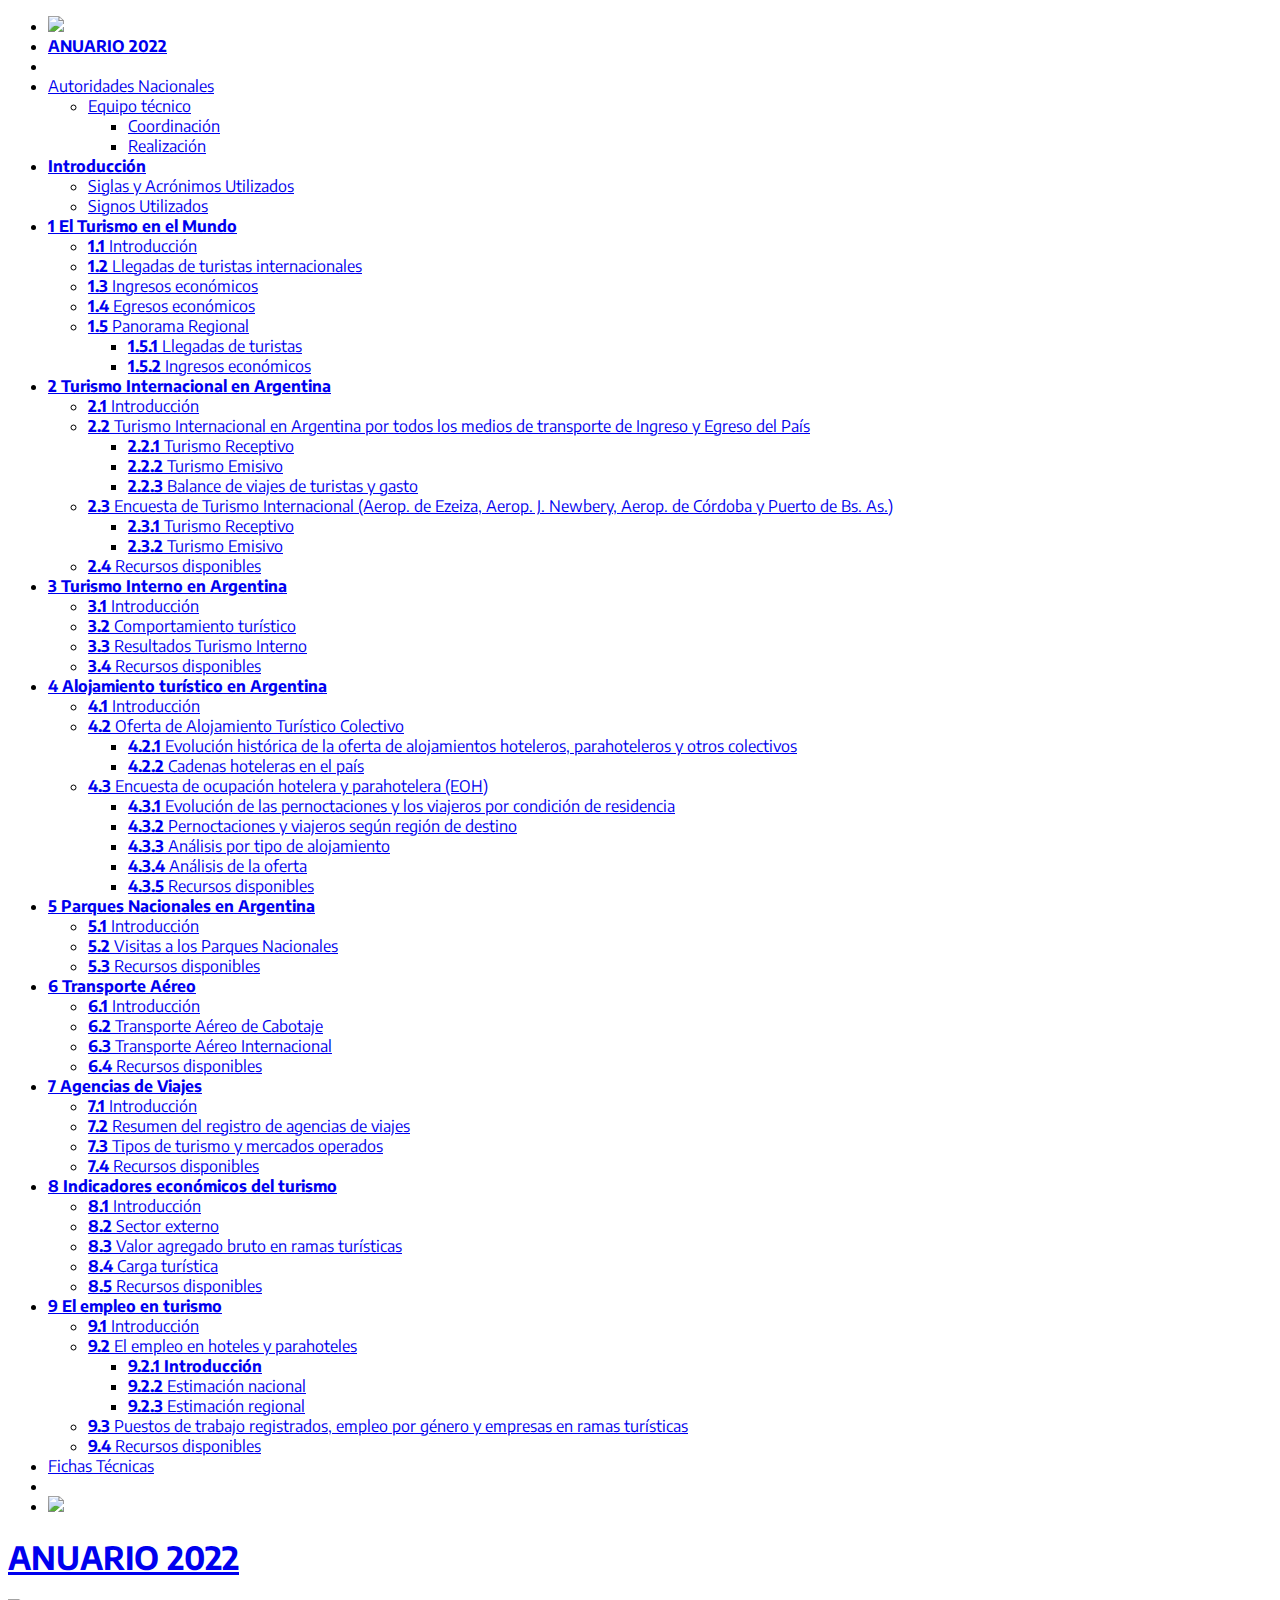
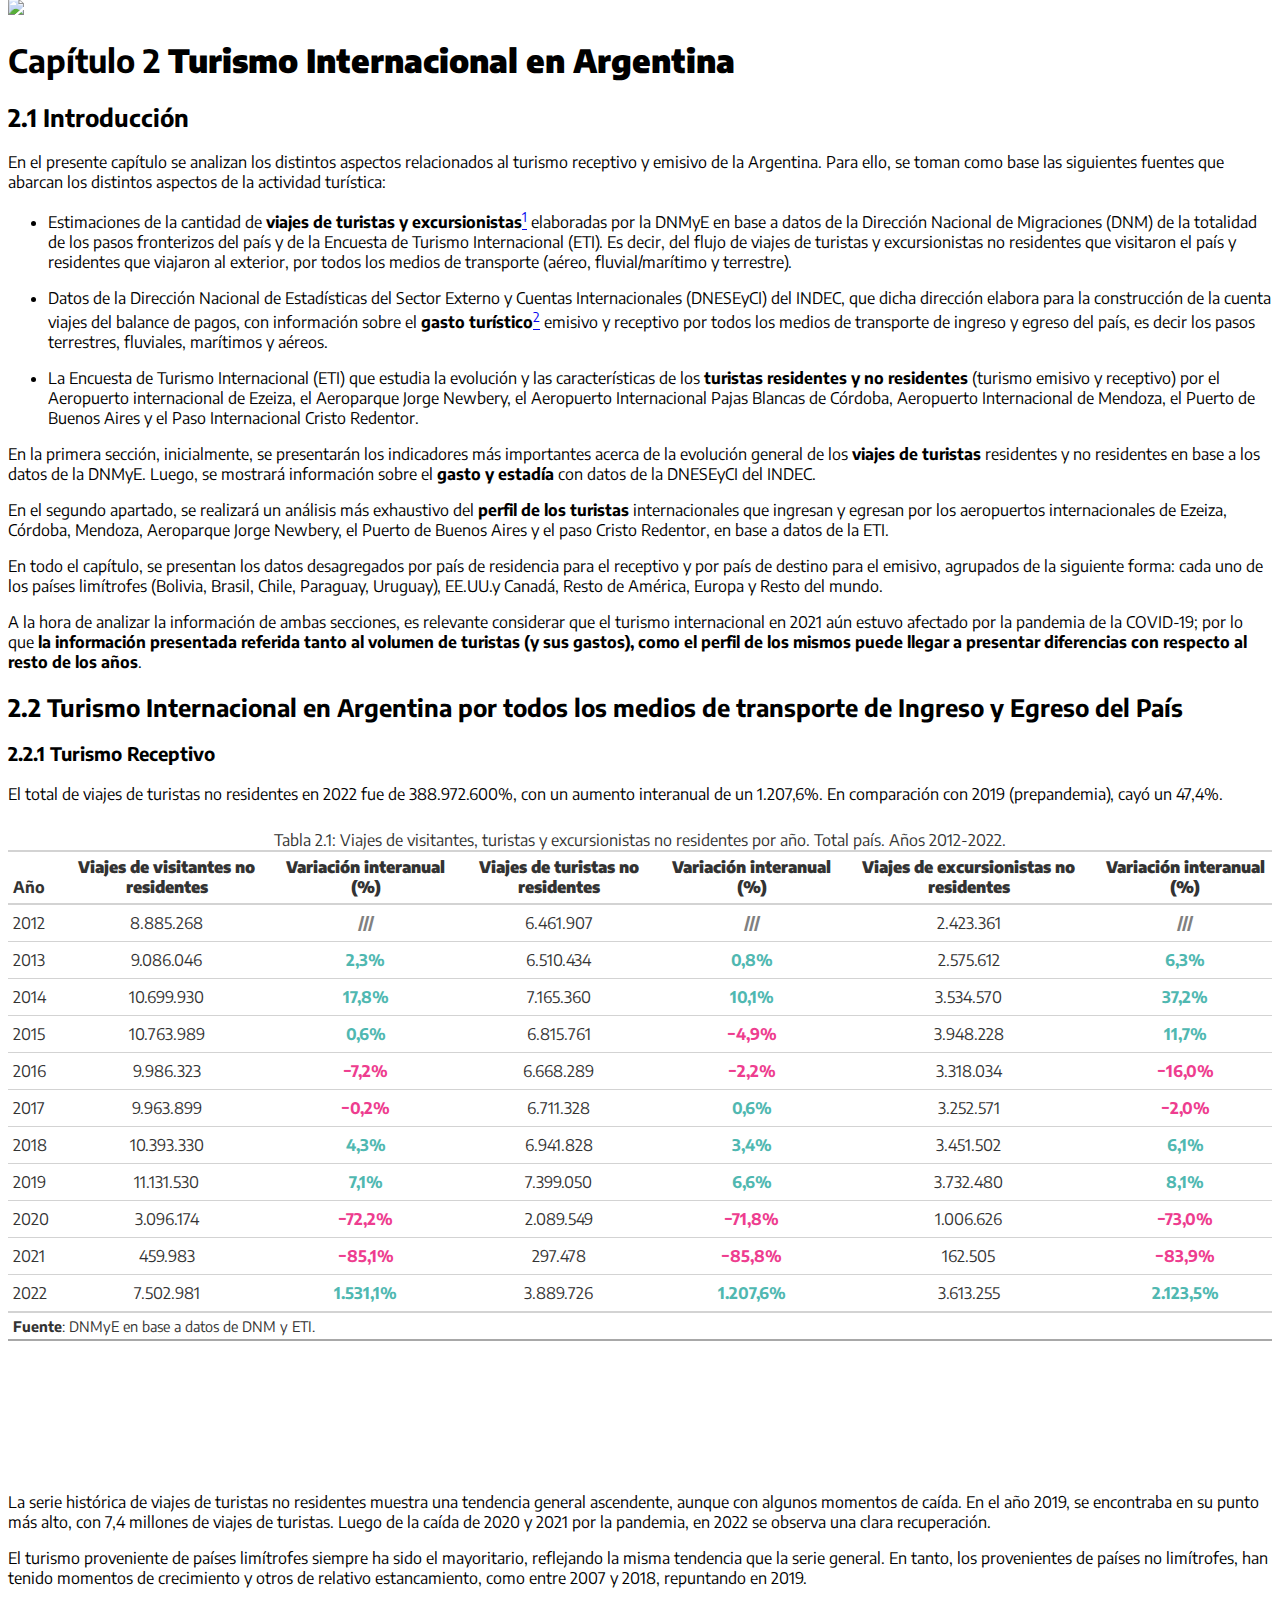
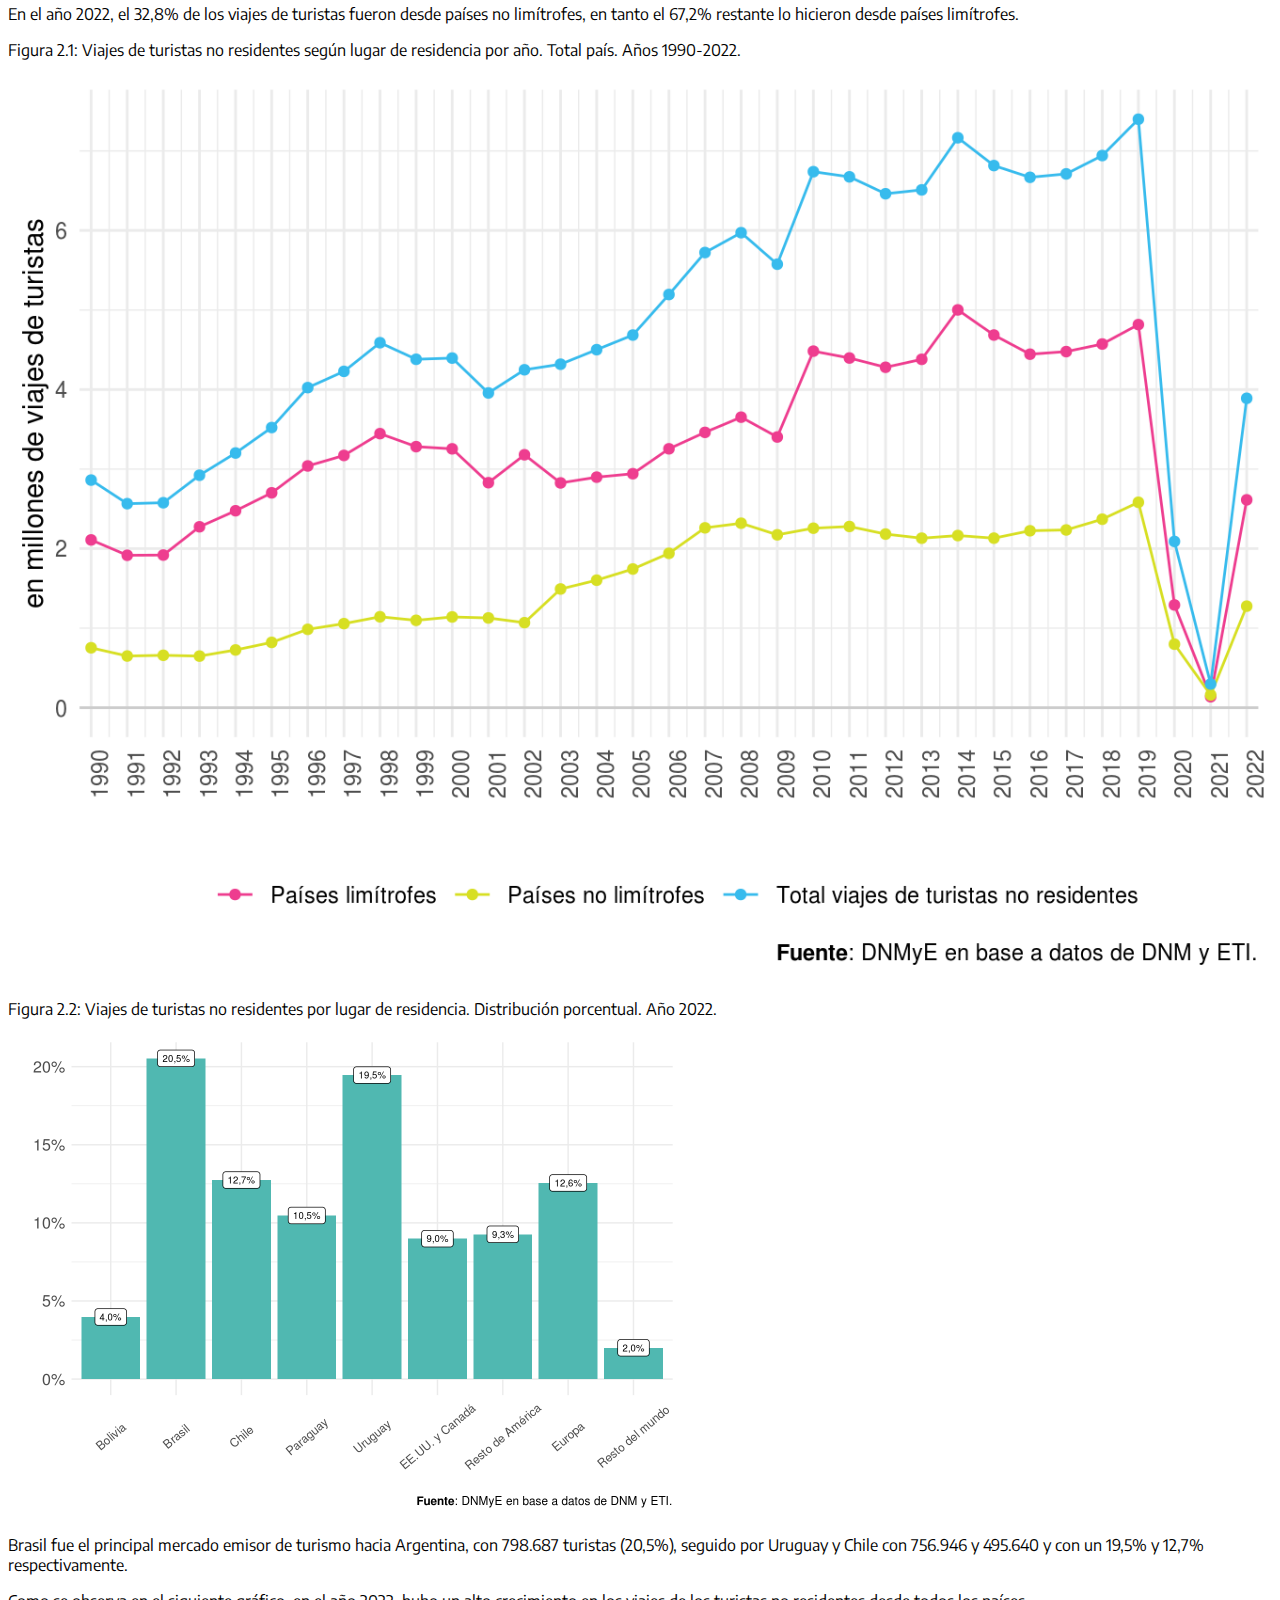
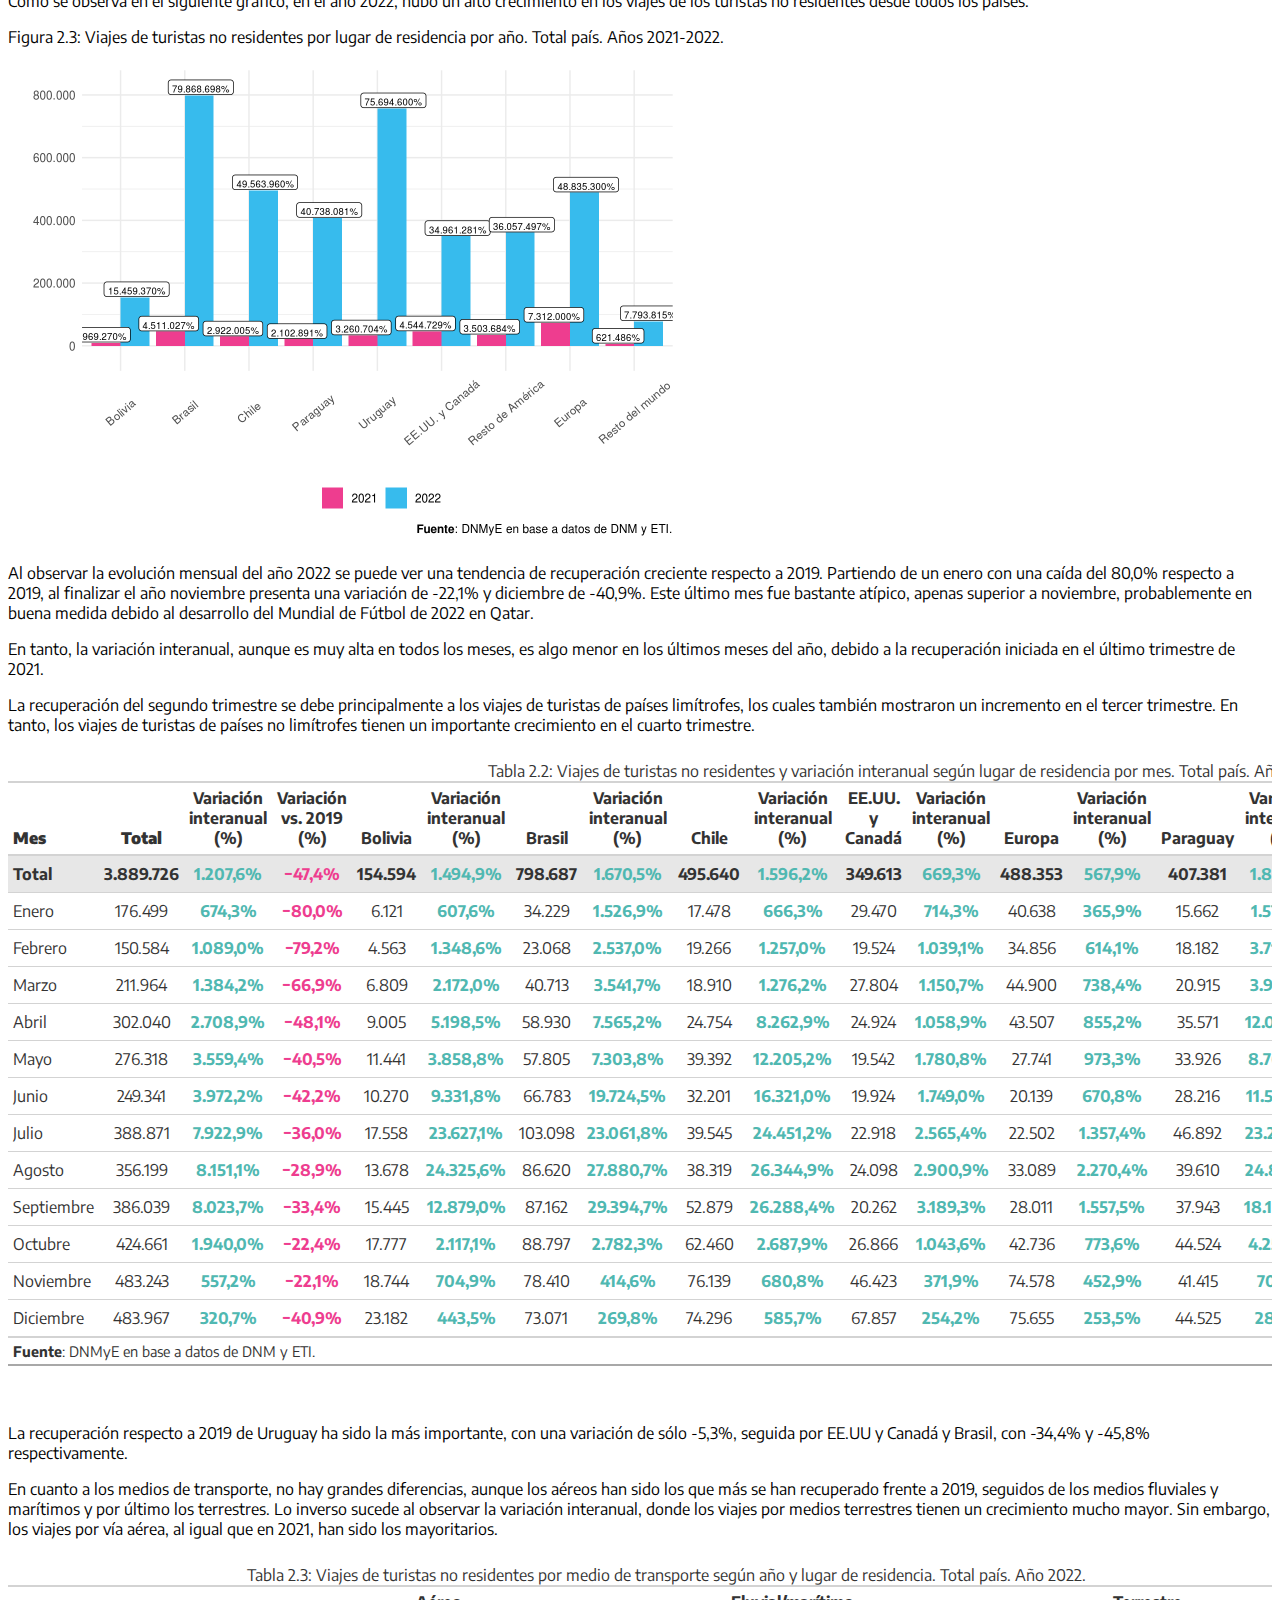
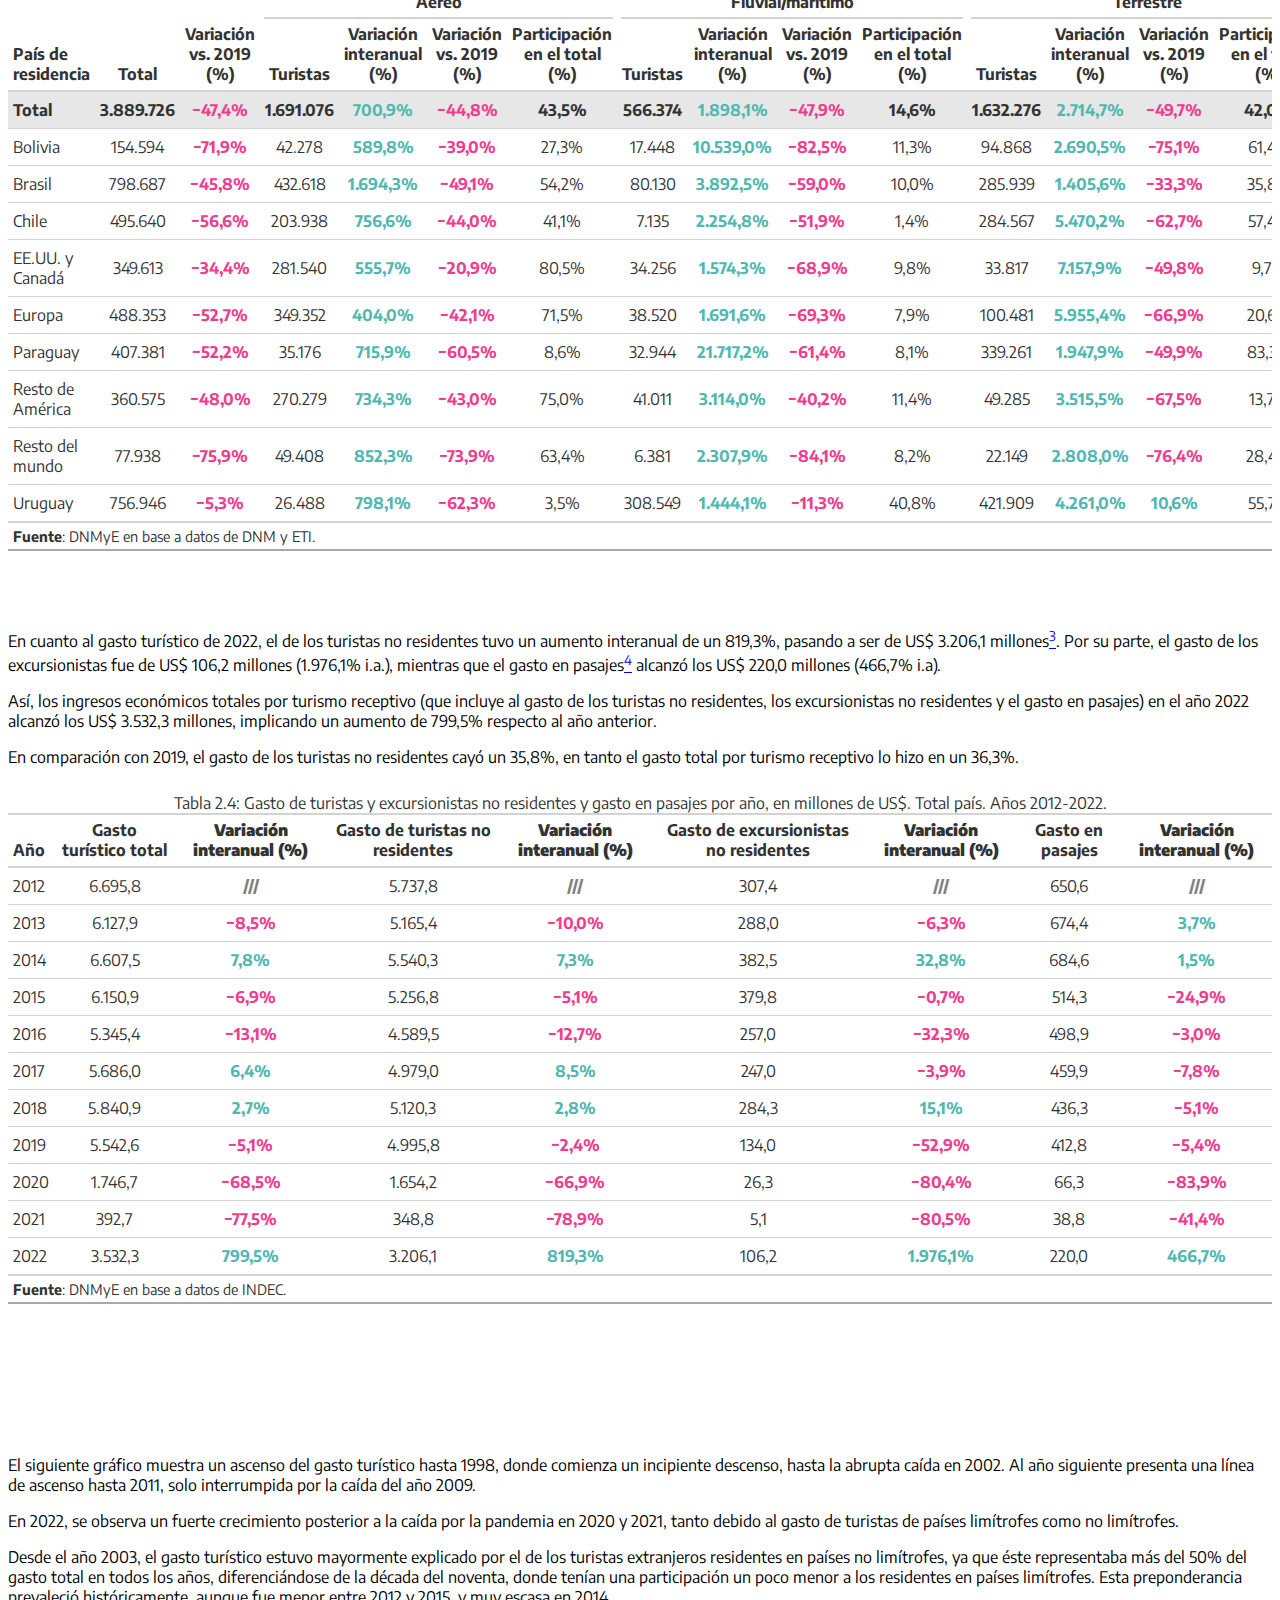
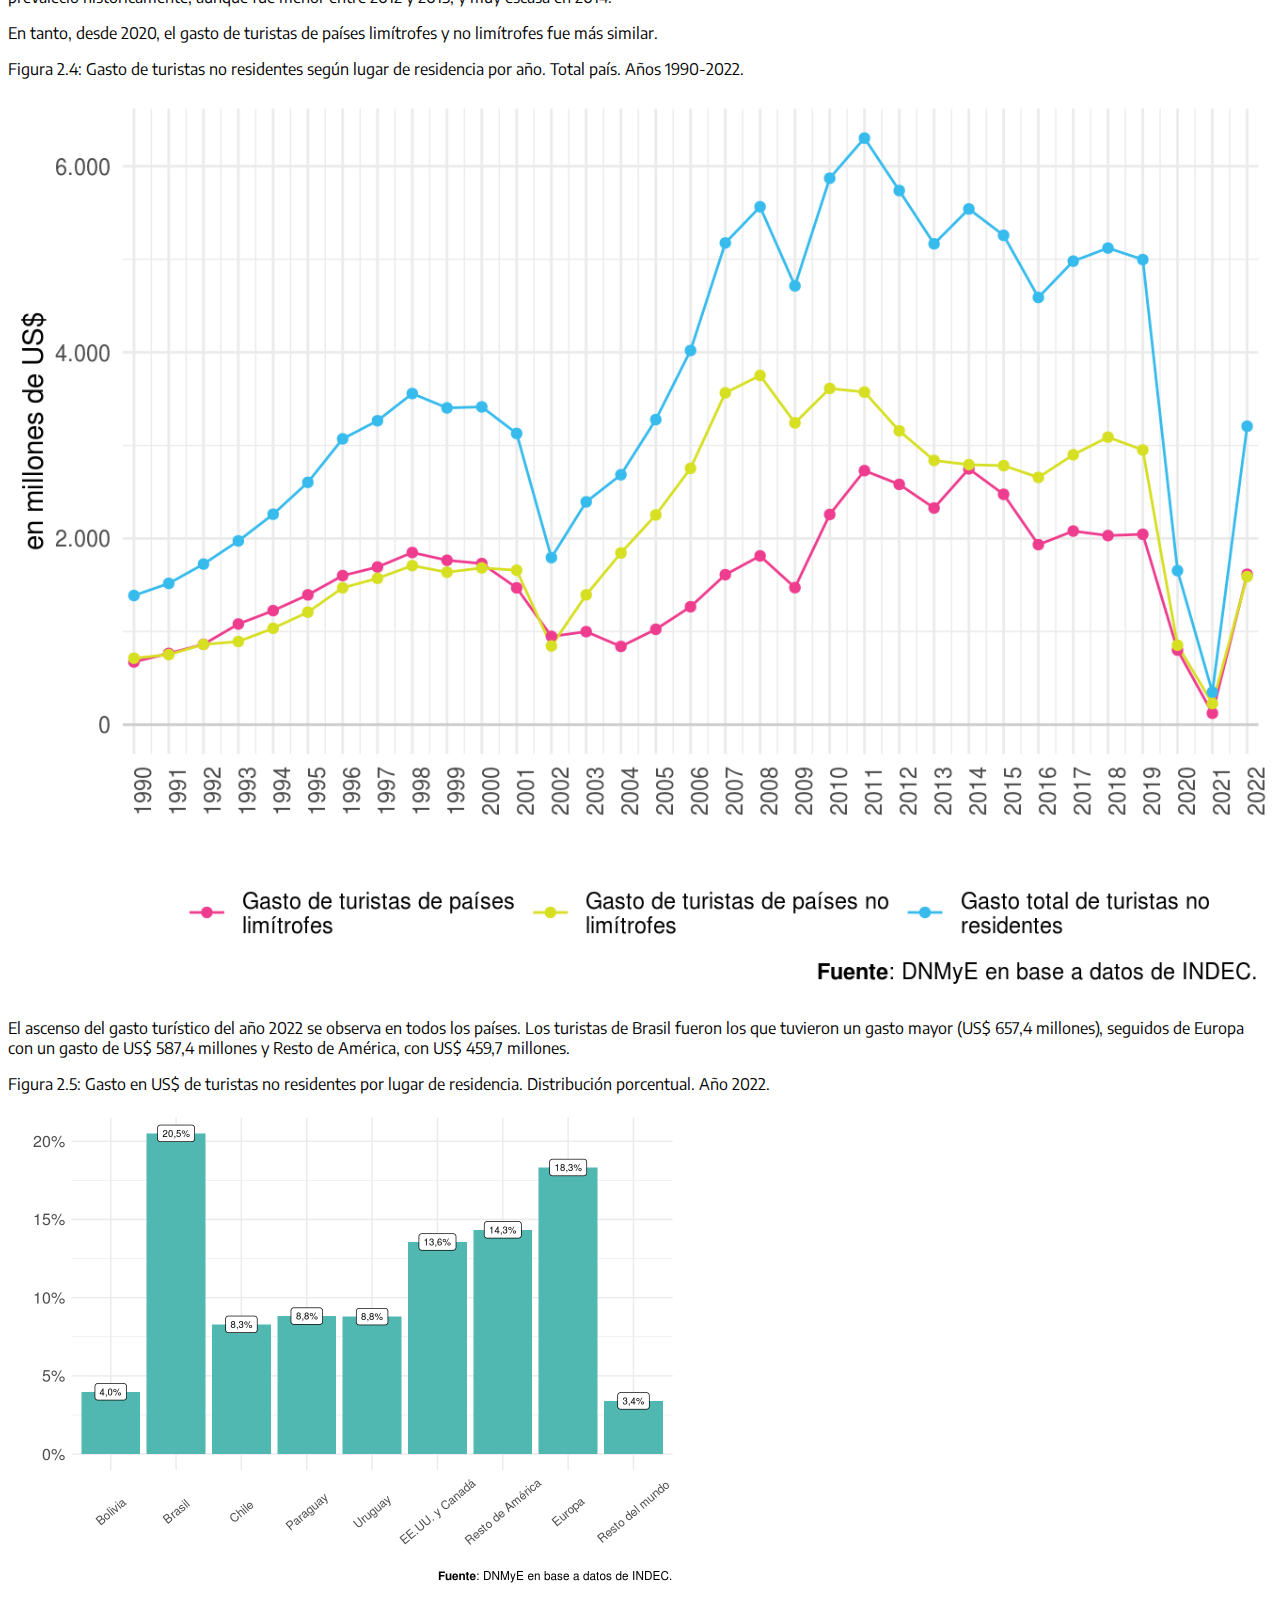
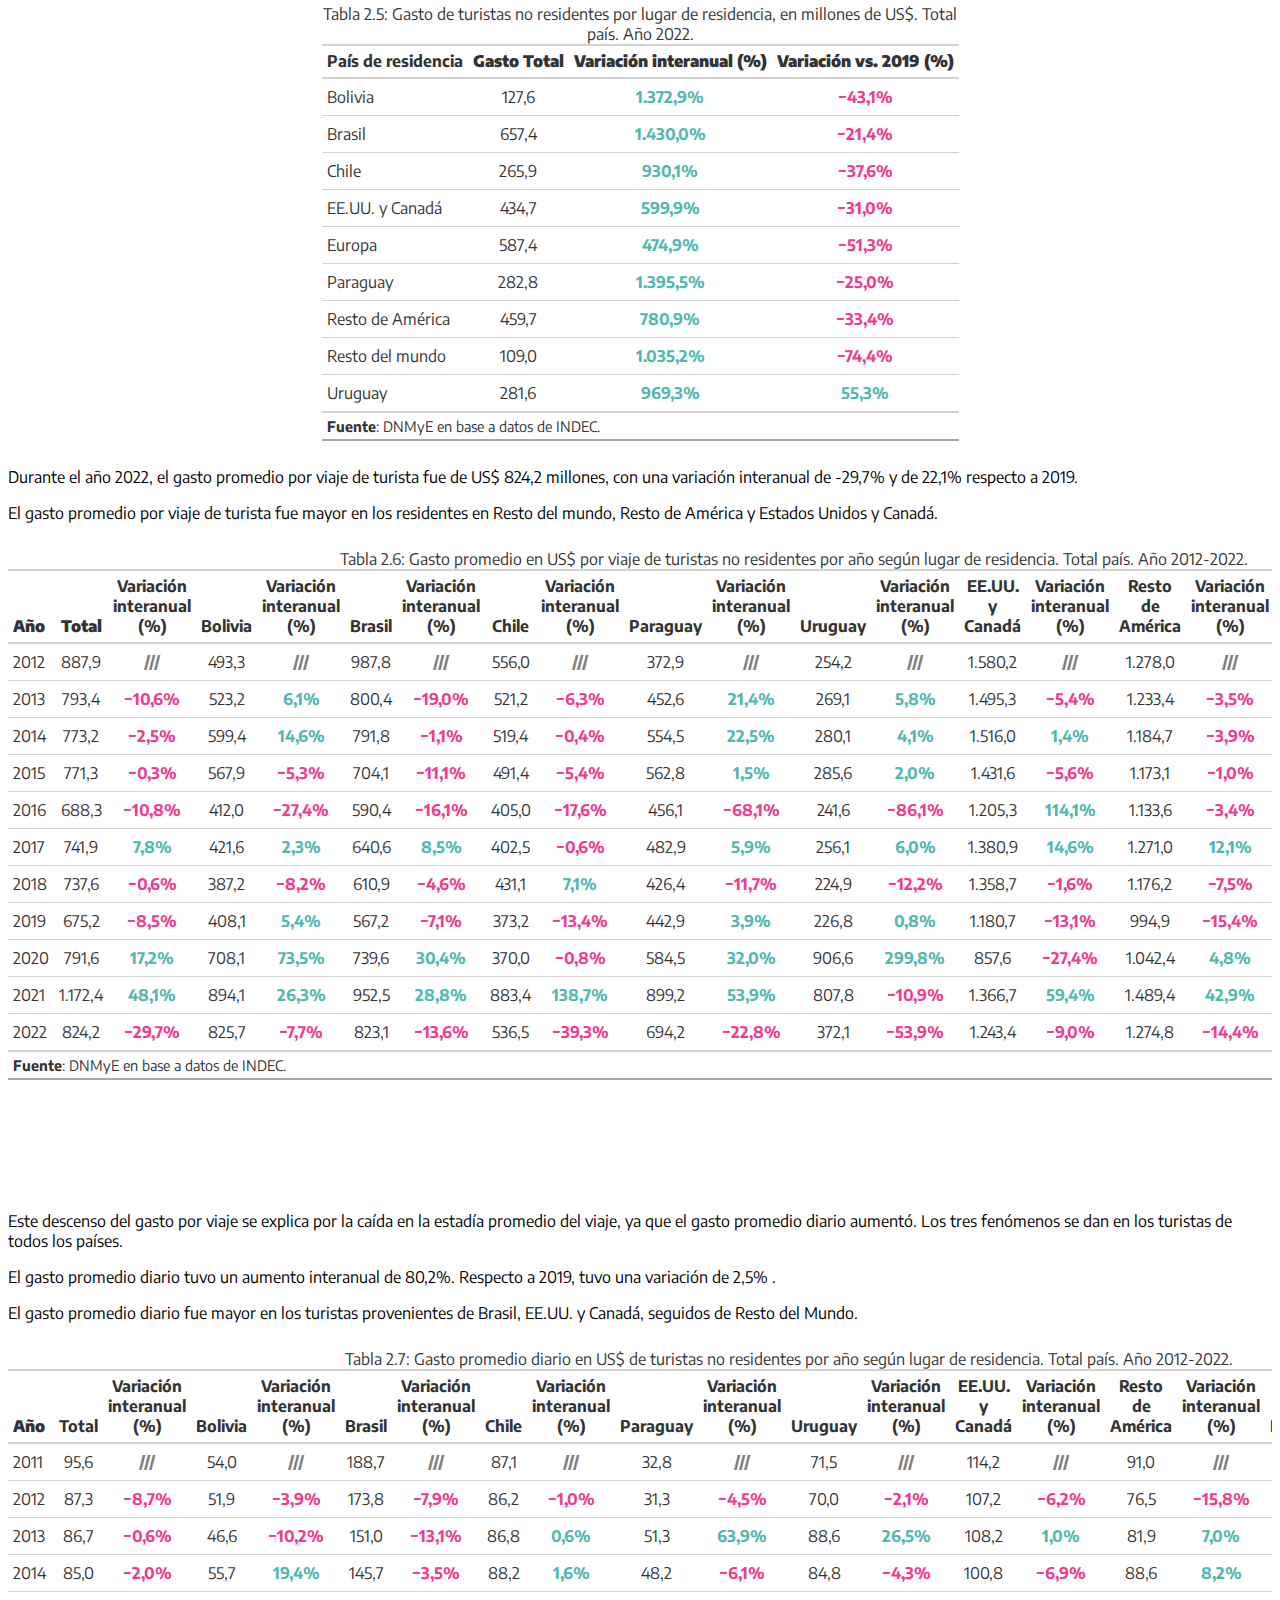
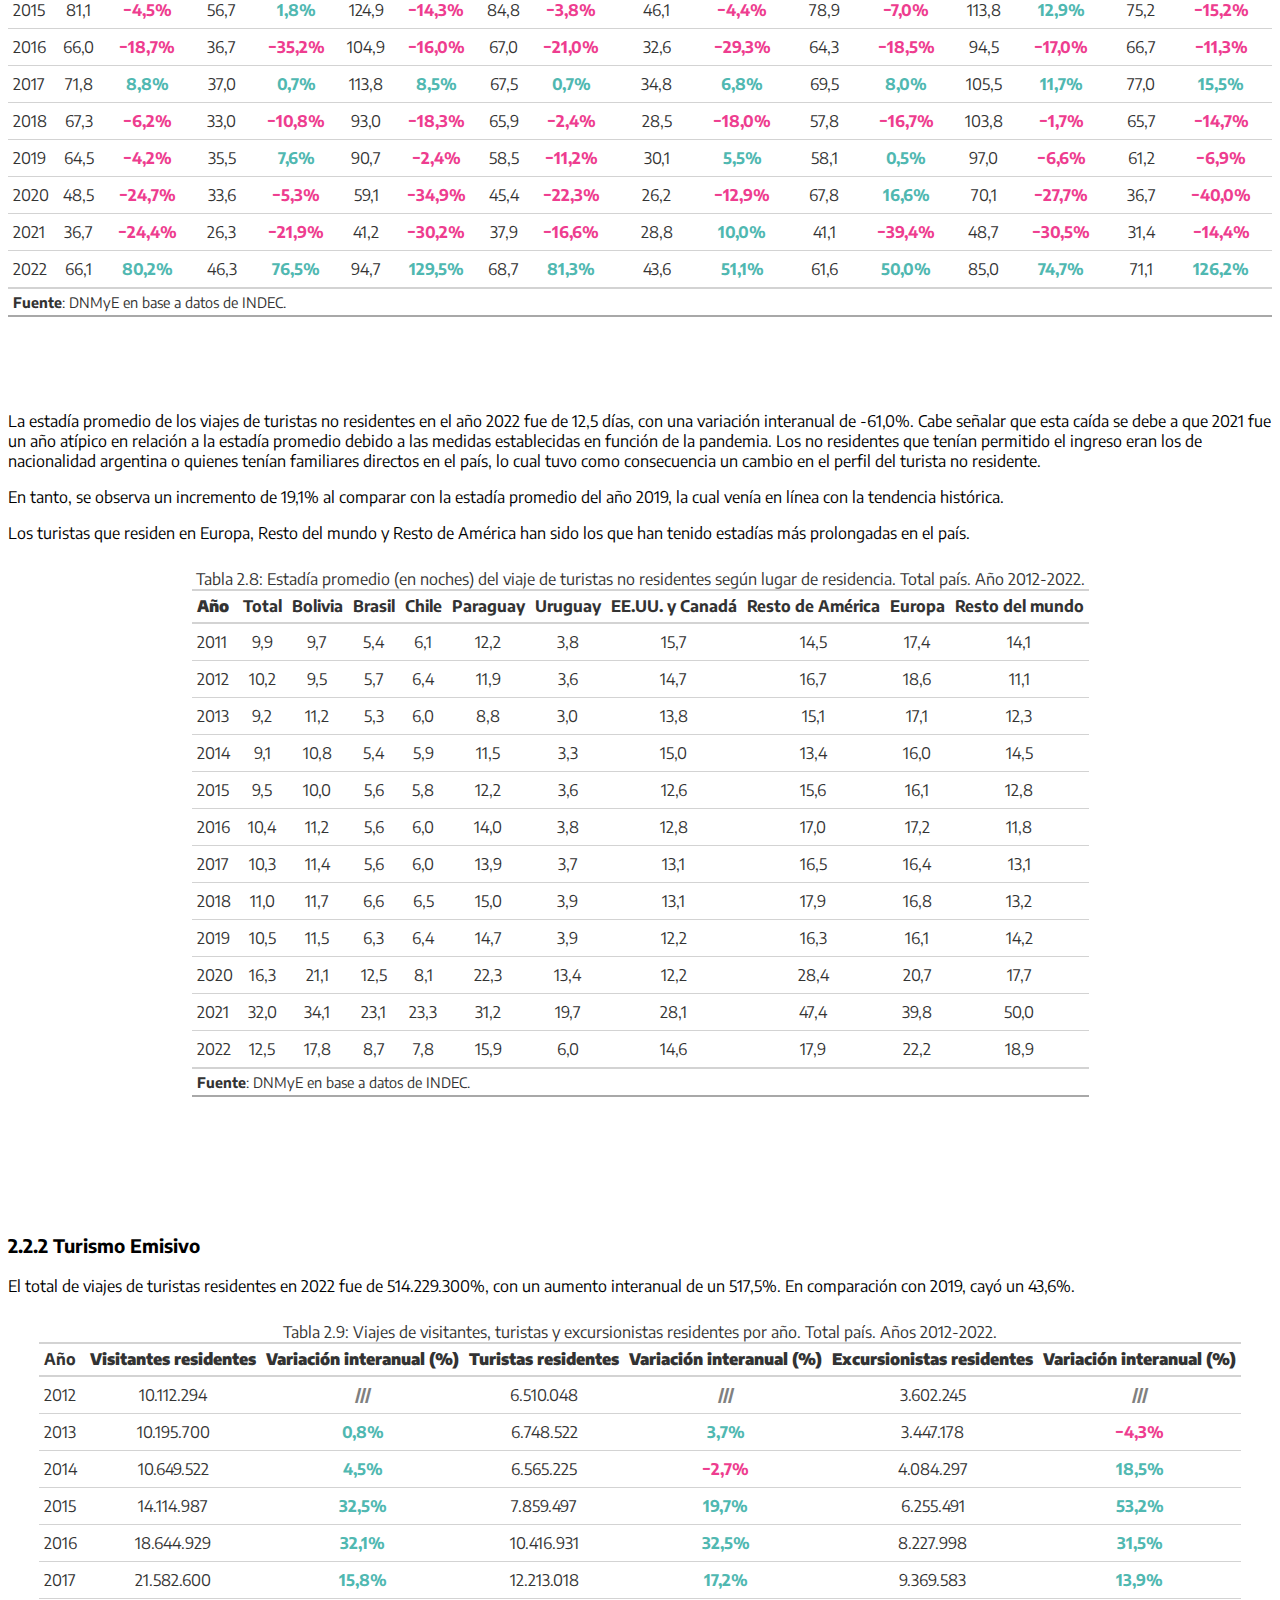
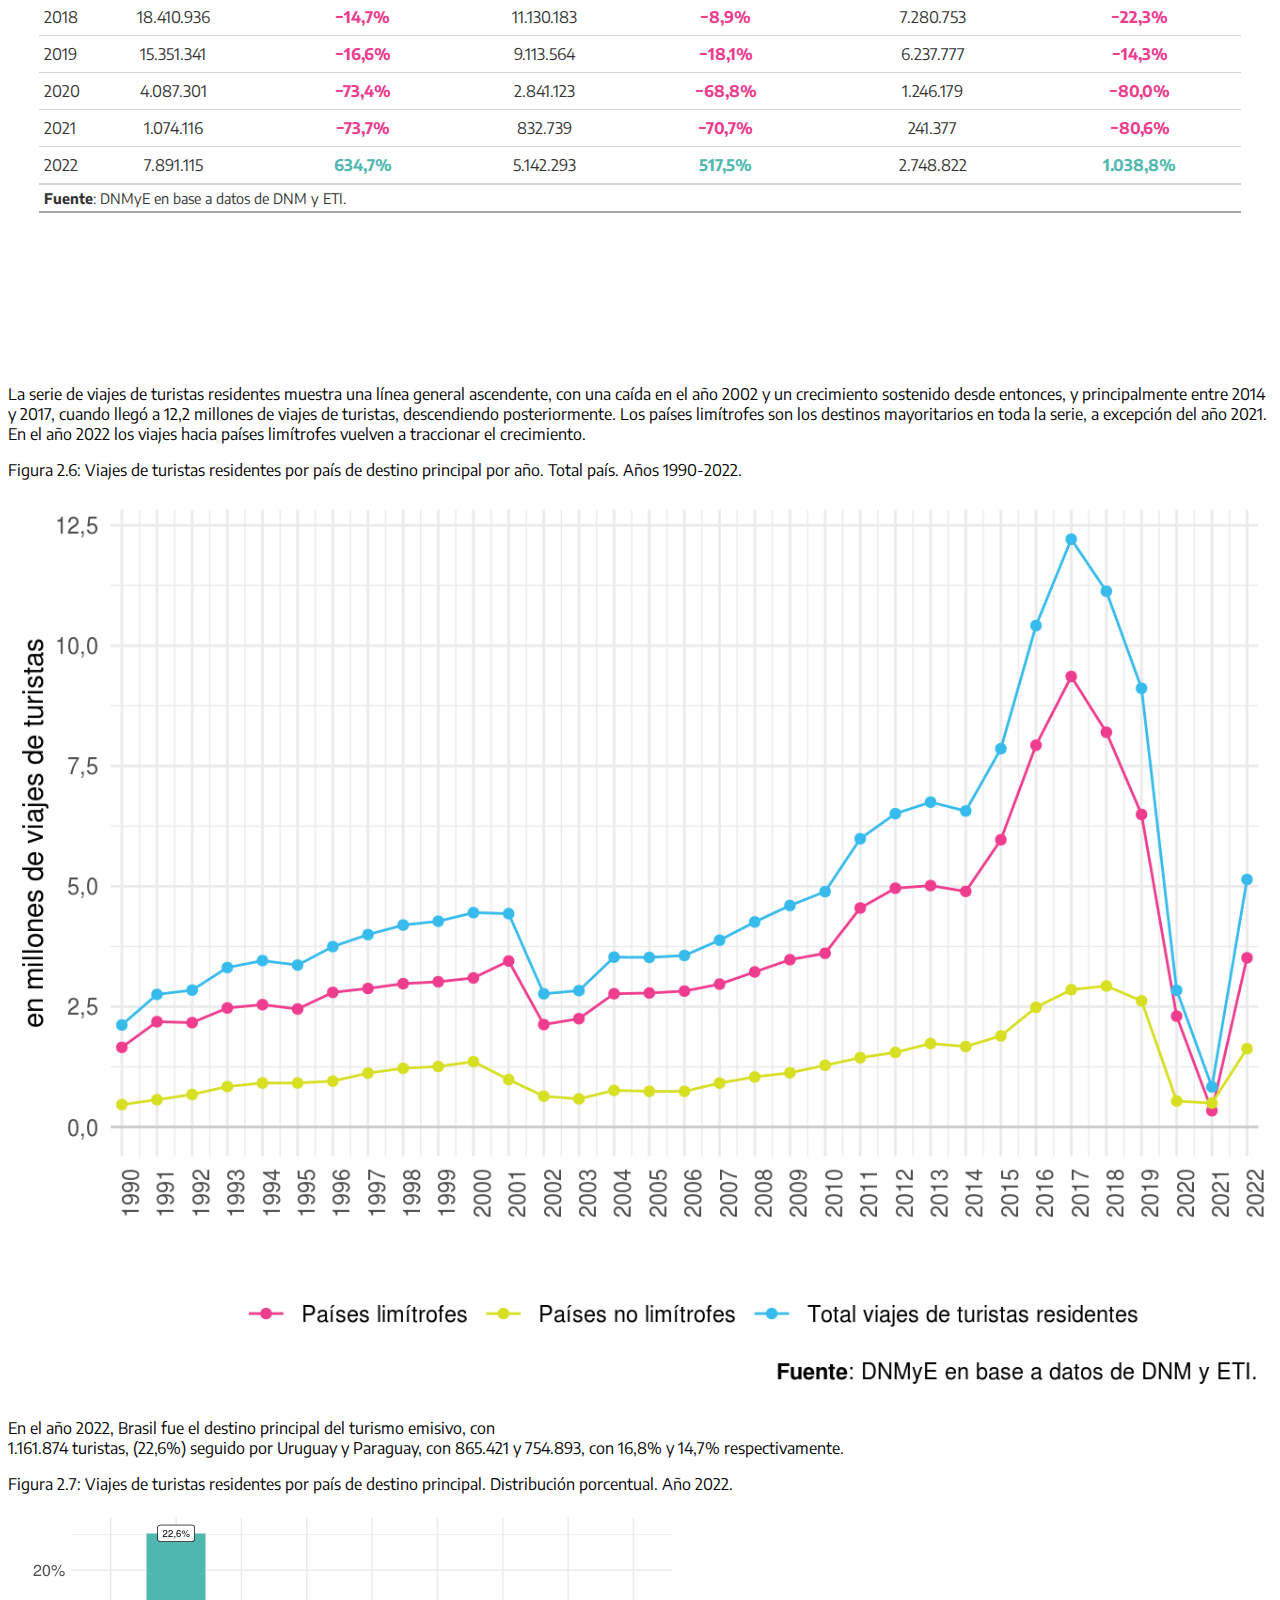
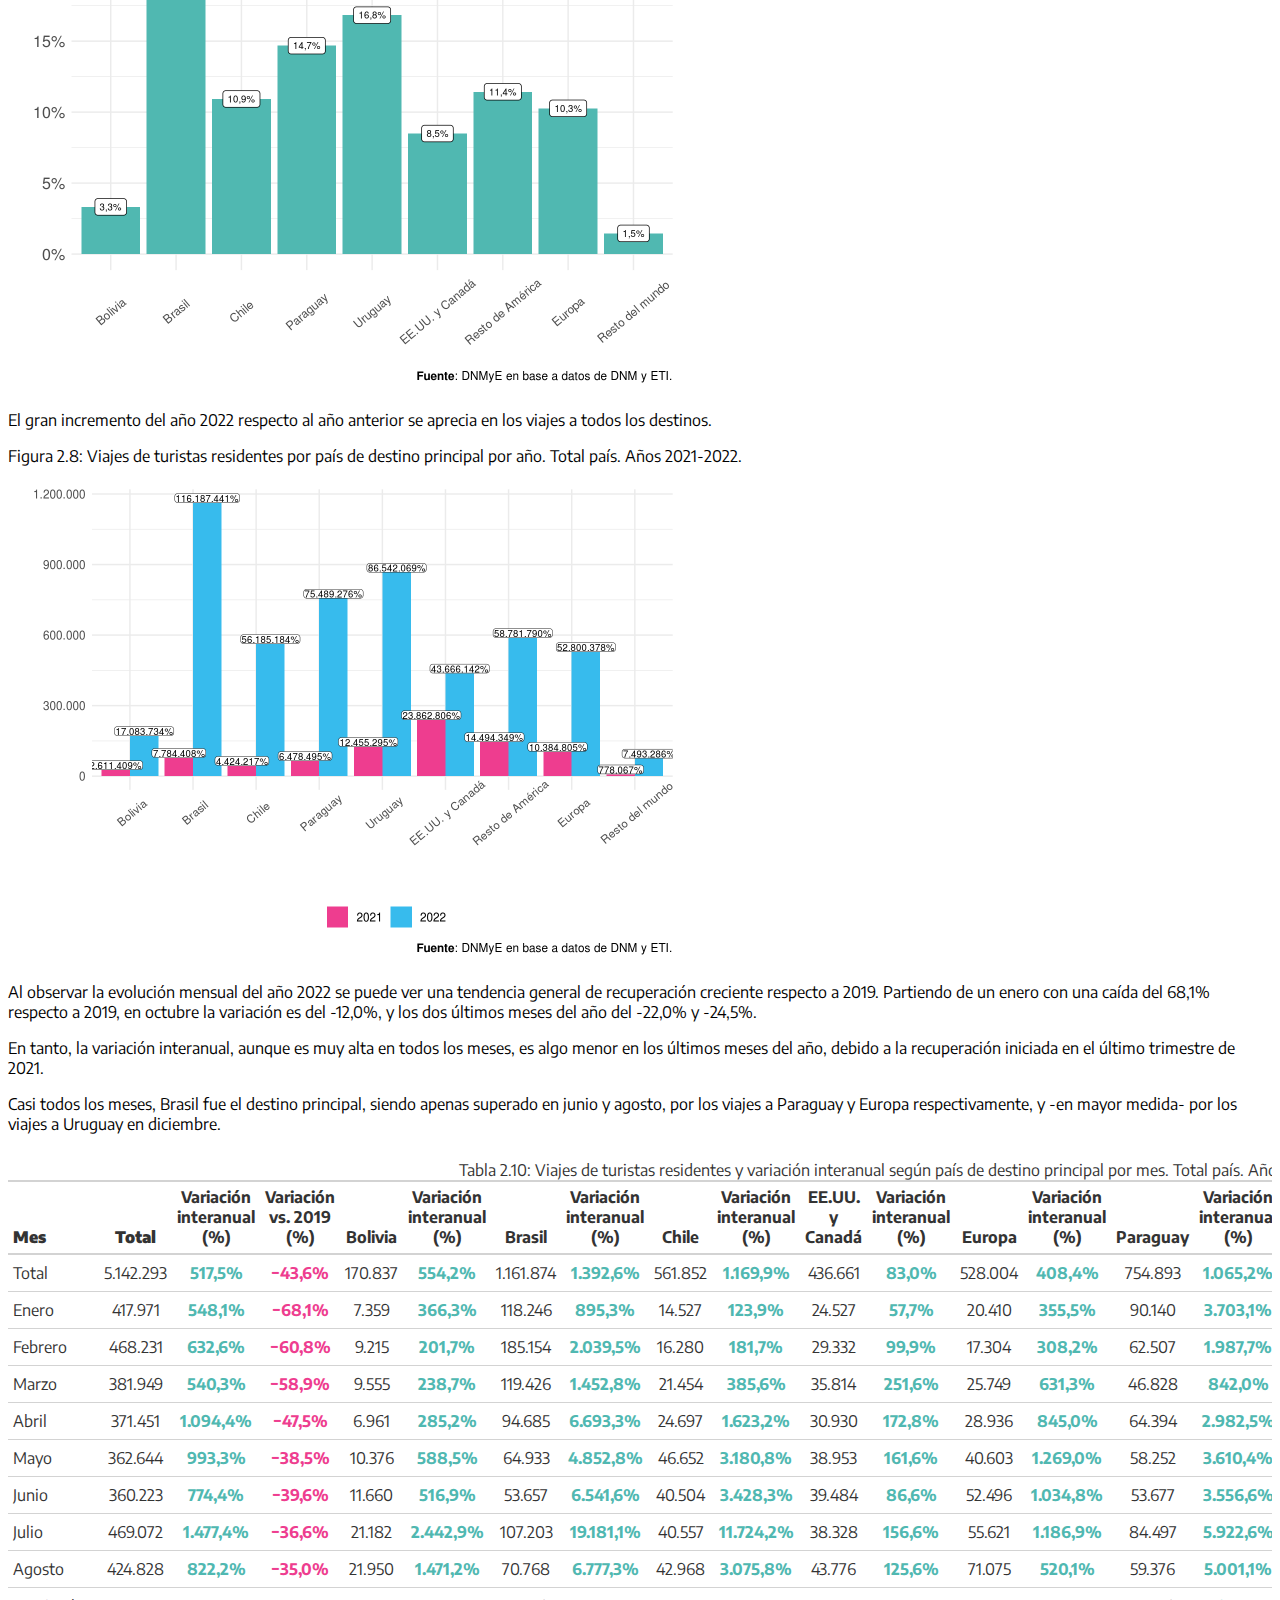
==== docs/turismo-internacional.html @ 684f0c11 "actualización turismo mundo y TI" ====
<!DOCTYPE html>
<html lang="" xml:lang="">
<head>

  <meta charset="utf-8" />
  <meta http-equiv="X-UA-Compatible" content="IE=edge" />
  <title>Capítulo 2 Turismo Internacional en Argentina | ANUARIO 2022</title>
  <meta name="description" content="Capítulo 2 Turismo Internacional en Argentina | ANUARIO 2022" />
  <meta name="generator" content="bookdown 0.30 and GitBook 2.6.7" />

  <meta property="og:title" content="Capítulo 2 Turismo Internacional en Argentina | ANUARIO 2022" />
  <meta property="og:type" content="book" />
  
  
  

  <meta name="twitter:card" content="summary" />
  <meta name="twitter:title" content="Capítulo 2 Turismo Internacional en Argentina | ANUARIO 2022" />
  
  
  

<meta name="author" content="Dirección Nacional de Mercados y Estadística - Subsecretaría de Desarrollo Estratégico" />



  <meta name="viewport" content="width=device-width, initial-scale=1" />
  <meta name="apple-mobile-web-app-capable" content="yes" />
  <meta name="apple-mobile-web-app-status-bar-style" content="black" />
  
  
<link rel="prev" href="turismo-mundo.html"/>
<link rel="next" href="turismo-interno.html"/>
<script src="libs/jquery-3.6.0/jquery-3.6.0.min.js"></script>
<script src="https://cdn.jsdelivr.net/npm/fuse.js@6.4.6/dist/fuse.min.js"></script>
<link href="libs/gitbook-2.6.7/css/style.css" rel="stylesheet" />
<link href="libs/gitbook-2.6.7/css/plugin-table.css" rel="stylesheet" />
<link href="libs/gitbook-2.6.7/css/plugin-bookdown.css" rel="stylesheet" />
<link href="libs/gitbook-2.6.7/css/plugin-highlight.css" rel="stylesheet" />
<link href="libs/gitbook-2.6.7/css/plugin-search.css" rel="stylesheet" />
<link href="libs/gitbook-2.6.7/css/plugin-fontsettings.css" rel="stylesheet" />
<link href="libs/gitbook-2.6.7/css/plugin-clipboard.css" rel="stylesheet" />








<link href="libs/anchor-sections-1.1.0/anchor-sections.css" rel="stylesheet" />
<link href="libs/anchor-sections-1.1.0/anchor-sections-hash.css" rel="stylesheet" />
<script src="libs/anchor-sections-1.1.0/anchor-sections.js"></script>




<link rel="stylesheet" href="style.css" type="text/css" />
</head>

<body>



  <div class="book without-animation with-summary font-size-2 font-family-1" data-basepath=".">

    <div class="book-summary">
      <nav role="navigation">

<ul class="summary">
<li class="toc-logo"><a href="./"><img src="imagenes/escudo_mintur.png"></a></li>
<li><strong><a href="./">ANUARIO 2022</a></strong></li>

<li class="divider"></li>
<li class="chapter" data-level="" data-path="index.html"><a href="index.html"><i class="fa fa-check"></i>Autoridades Nacionales</a>
<ul>
<li class="chapter" data-level="" data-path="index.html"><a href="index.html#equipo-técnico"><i class="fa fa-check"></i>Equipo técnico</a>
<ul>
<li class="chapter" data-level="" data-path="index.html"><a href="index.html#coordinación"><i class="fa fa-check"></i>Coordinación</a></li>
<li class="chapter" data-level="" data-path="index.html"><a href="index.html#realización"><i class="fa fa-check"></i>Realización</a></li>
</ul></li>
</ul></li>
<li class="chapter" data-level="" data-path="introducción.html"><a href="introducción.html"><i class="fa fa-check"></i><strong>Introducción</strong></a>
<ul>
<li class="chapter" data-level="" data-path="introducción.html"><a href="introducción.html#siglas-y-acrónimos-utilizados"><i class="fa fa-check"></i>Siglas y Acrónimos Utilizados</a></li>
<li class="chapter" data-level="" data-path="introducción.html"><a href="introducción.html#signos-utilizados"><i class="fa fa-check"></i>Signos Utilizados</a></li>
</ul></li>
<li class="chapter" data-level="1" data-path="turismo-mundo.html"><a href="turismo-mundo.html"><i class="fa fa-check"></i><b>1</b> <strong>El Turismo en el Mundo</strong></a>
<ul>
<li class="chapter" data-level="1.1" data-path="turismo-mundo.html"><a href="turismo-mundo.html#introducción-1"><i class="fa fa-check"></i><b>1.1</b> Introducción</a></li>
<li class="chapter" data-level="1.2" data-path="turismo-mundo.html"><a href="turismo-mundo.html#llegadas-de-turistas-internacionales"><i class="fa fa-check"></i><b>1.2</b> Llegadas de turistas internacionales</a></li>
<li class="chapter" data-level="1.3" data-path="turismo-mundo.html"><a href="turismo-mundo.html#ingresos-económicos"><i class="fa fa-check"></i><b>1.3</b> Ingresos económicos</a></li>
<li class="chapter" data-level="1.4" data-path="turismo-mundo.html"><a href="turismo-mundo.html#egresos-económicos"><i class="fa fa-check"></i><b>1.4</b> Egresos económicos</a></li>
<li class="chapter" data-level="1.5" data-path="turismo-mundo.html"><a href="turismo-mundo.html#panorama-regional"><i class="fa fa-check"></i><b>1.5</b> Panorama Regional</a>
<ul>
<li class="chapter" data-level="1.5.1" data-path="turismo-mundo.html"><a href="turismo-mundo.html#llegadas-de-turistas"><i class="fa fa-check"></i><b>1.5.1</b> Llegadas de turistas</a></li>
<li class="chapter" data-level="1.5.2" data-path="turismo-mundo.html"><a href="turismo-mundo.html#ingresos-económicos-1"><i class="fa fa-check"></i><b>1.5.2</b> Ingresos económicos</a></li>
</ul></li>
</ul></li>
<li class="chapter" data-level="2" data-path="turismo-internacional.html"><a href="turismo-internacional.html"><i class="fa fa-check"></i><b>2</b> <strong>Turismo Internacional en Argentina</strong></a>
<ul>
<li class="chapter" data-level="2.1" data-path="turismo-internacional.html"><a href="turismo-internacional.html#introducción-2"><i class="fa fa-check"></i><b>2.1</b> Introducción</a></li>
<li class="chapter" data-level="2.2" data-path="turismo-internacional.html"><a href="turismo-internacional.html#turismo-internacional-en-argentina-por-todos-los-medios-de-transporte-de-ingreso-y-egreso-del-país"><i class="fa fa-check"></i><b>2.2</b> Turismo Internacional en Argentina por todos los medios de transporte de Ingreso y Egreso del País</a>
<ul>
<li class="chapter" data-level="2.2.1" data-path="turismo-internacional.html"><a href="turismo-internacional.html#turismo-receptivo"><i class="fa fa-check"></i><b>2.2.1</b> Turismo Receptivo</a></li>
<li class="chapter" data-level="2.2.2" data-path="turismo-internacional.html"><a href="turismo-internacional.html#turismo-emisivo"><i class="fa fa-check"></i><b>2.2.2</b> Turismo Emisivo</a></li>
<li class="chapter" data-level="2.2.3" data-path="turismo-internacional.html"><a href="turismo-internacional.html#balance-de-viajes-de-turistas-y-gasto"><i class="fa fa-check"></i><b>2.2.3</b> Balance de viajes de turistas y gasto</a></li>
</ul></li>
<li class="chapter" data-level="2.3" data-path="turismo-internacional.html"><a href="turismo-internacional.html#encuesta-de-turismo-internacional-aerop.-de-ezeiza-aerop.-j.-newbery-aerop.-de-córdoba-y-puerto-de-bs.-as."><i class="fa fa-check"></i><b>2.3</b> Encuesta de Turismo Internacional (Aerop. de Ezeiza, Aerop. J. Newbery, Aerop. de Córdoba y Puerto de Bs. As.)</a>
<ul>
<li class="chapter" data-level="2.3.1" data-path="turismo-internacional.html"><a href="turismo-internacional.html#turismo-receptivo-1"><i class="fa fa-check"></i><b>2.3.1</b> Turismo Receptivo</a></li>
<li class="chapter" data-level="2.3.2" data-path="turismo-internacional.html"><a href="turismo-internacional.html#turismo-emisivo-1"><i class="fa fa-check"></i><b>2.3.2</b> Turismo Emisivo</a></li>
</ul></li>
<li class="chapter" data-level="2.4" data-path="turismo-internacional.html"><a href="turismo-internacional.html#recursos-disponibles"><i class="fa fa-check"></i><b>2.4</b> Recursos disponibles</a></li>
</ul></li>
<li class="chapter" data-level="3" data-path="turismo-interno.html"><a href="turismo-interno.html"><i class="fa fa-check"></i><b>3</b> <strong>Turismo Interno en Argentina</strong></a>
<ul>
<li class="chapter" data-level="3.1" data-path="turismo-interno.html"><a href="turismo-interno.html#introducción-3"><i class="fa fa-check"></i><b>3.1</b> Introducción</a></li>
<li class="chapter" data-level="3.2" data-path="turismo-interno.html"><a href="turismo-interno.html#comportamiento-turístico"><i class="fa fa-check"></i><b>3.2</b> Comportamiento turístico</a></li>
<li class="chapter" data-level="3.3" data-path="turismo-interno.html"><a href="turismo-interno.html#resultados-turismo-interno"><i class="fa fa-check"></i><b>3.3</b> Resultados Turismo Interno</a></li>
<li class="chapter" data-level="3.4" data-path="turismo-interno.html"><a href="turismo-interno.html#recursos-disponibles-1"><i class="fa fa-check"></i><b>3.4</b> Recursos disponibles</a></li>
</ul></li>
<li class="chapter" data-level="4" data-path="alojamiento-turistico.html"><a href="alojamiento-turistico.html"><i class="fa fa-check"></i><b>4</b> <strong>Alojamiento turístico en Argentina</strong></a>
<ul>
<li class="chapter" data-level="4.1" data-path="alojamiento-turistico.html"><a href="alojamiento-turistico.html#introducción-4"><i class="fa fa-check"></i><b>4.1</b> Introducción</a></li>
<li class="chapter" data-level="4.2" data-path="alojamiento-turistico.html"><a href="alojamiento-turistico.html#oferta-de-alojamiento-turístico-colectivo"><i class="fa fa-check"></i><b>4.2</b> Oferta de Alojamiento Turístico Colectivo</a>
<ul>
<li class="chapter" data-level="4.2.1" data-path="alojamiento-turistico.html"><a href="alojamiento-turistico.html#evolución-histórica-de-la-oferta-de-alojamientos-hoteleros-parahoteleros-y-otros-colectivos"><i class="fa fa-check"></i><b>4.2.1</b> Evolución histórica de la oferta de alojamientos hoteleros, parahoteleros y otros colectivos</a></li>
<li class="chapter" data-level="4.2.2" data-path="alojamiento-turistico.html"><a href="alojamiento-turistico.html#cadenas-hoteleras-en-el-país"><i class="fa fa-check"></i><b>4.2.2</b> Cadenas hoteleras en el país</a></li>
</ul></li>
<li class="chapter" data-level="4.3" data-path="alojamiento-turistico.html"><a href="alojamiento-turistico.html#encuesta-de-ocupación-hotelera-y-parahotelera-eoh"><i class="fa fa-check"></i><b>4.3</b> Encuesta de ocupación hotelera y parahotelera (EOH)</a>
<ul>
<li class="chapter" data-level="4.3.1" data-path="alojamiento-turistico.html"><a href="alojamiento-turistico.html#evolución-de-las-pernoctaciones-y-los-viajeros-por-condición-de-residencia"><i class="fa fa-check"></i><b>4.3.1</b> Evolución de las pernoctaciones y los viajeros por condición de residencia</a></li>
<li class="chapter" data-level="4.3.2" data-path="alojamiento-turistico.html"><a href="alojamiento-turistico.html#pernoctaciones-y-viajeros-según-región-de-destino"><i class="fa fa-check"></i><b>4.3.2</b> Pernoctaciones y viajeros según región de destino</a></li>
<li class="chapter" data-level="4.3.3" data-path="alojamiento-turistico.html"><a href="alojamiento-turistico.html#análisis-por-tipo-de-alojamiento"><i class="fa fa-check"></i><b>4.3.3</b> Análisis por tipo de alojamiento</a></li>
<li class="chapter" data-level="4.3.4" data-path="alojamiento-turistico.html"><a href="alojamiento-turistico.html#análisis-de-la-oferta"><i class="fa fa-check"></i><b>4.3.4</b> Análisis de la oferta</a></li>
<li class="chapter" data-level="4.3.5" data-path="alojamiento-turistico.html"><a href="alojamiento-turistico.html#recursos-disponibles-2"><i class="fa fa-check"></i><b>4.3.5</b> Recursos disponibles</a></li>
</ul></li>
</ul></li>
<li class="chapter" data-level="5" data-path="parques-nacionales.html"><a href="parques-nacionales.html"><i class="fa fa-check"></i><b>5</b> <strong>Parques Nacionales en Argentina</strong></a>
<ul>
<li class="chapter" data-level="5.1" data-path="parques-nacionales.html"><a href="parques-nacionales.html#introducción-5"><i class="fa fa-check"></i><b>5.1</b> Introducción</a></li>
<li class="chapter" data-level="5.2" data-path="parques-nacionales.html"><a href="parques-nacionales.html#visitas-a-los-parques-nacionales"><i class="fa fa-check"></i><b>5.2</b> Visitas a los Parques Nacionales</a></li>
<li class="chapter" data-level="5.3" data-path="parques-nacionales.html"><a href="parques-nacionales.html#recursos-disponibles-3"><i class="fa fa-check"></i><b>5.3</b> Recursos disponibles</a></li>
</ul></li>
<li class="chapter" data-level="6" data-path="transporte-aereo.html"><a href="transporte-aereo.html"><i class="fa fa-check"></i><b>6</b> <strong>Transporte Aéreo</strong></a>
<ul>
<li class="chapter" data-level="6.1" data-path="transporte-aereo.html"><a href="transporte-aereo.html#introducción-6"><i class="fa fa-check"></i><b>6.1</b> Introducción</a></li>
<li class="chapter" data-level="6.2" data-path="transporte-aereo.html"><a href="transporte-aereo.html#transporte-aéreo-de-cabotaje"><i class="fa fa-check"></i><b>6.2</b> Transporte Aéreo de Cabotaje</a></li>
<li class="chapter" data-level="6.3" data-path="transporte-aereo.html"><a href="transporte-aereo.html#transporte-aéreo-internacional"><i class="fa fa-check"></i><b>6.3</b> Transporte Aéreo Internacional</a></li>
<li class="chapter" data-level="6.4" data-path="transporte-aereo.html"><a href="transporte-aereo.html#recursos-disponibles-4"><i class="fa fa-check"></i><b>6.4</b> Recursos disponibles</a></li>
</ul></li>
<li class="chapter" data-level="7" data-path="agencias.html"><a href="agencias.html"><i class="fa fa-check"></i><b>7</b> <strong>Agencias de Viajes</strong></a>
<ul>
<li class="chapter" data-level="7.1" data-path="agencias.html"><a href="agencias.html#introducción-7"><i class="fa fa-check"></i><b>7.1</b> Introducción</a></li>
<li class="chapter" data-level="7.2" data-path="agencias.html"><a href="agencias.html#resumen-del-registro-de-agencias-de-viajes"><i class="fa fa-check"></i><b>7.2</b> Resumen del registro de agencias de viajes</a></li>
<li class="chapter" data-level="7.3" data-path="agencias.html"><a href="agencias.html#tipos-de-turismo-y-mercados-operados"><i class="fa fa-check"></i><b>7.3</b> Tipos de turismo y mercados operados</a></li>
<li class="chapter" data-level="7.4" data-path="agencias.html"><a href="agencias.html#recursos-disponibles-5"><i class="fa fa-check"></i><b>7.4</b> Recursos disponibles</a></li>
</ul></li>
<li class="chapter" data-level="8" data-path="indicadores-economicos.html"><a href="indicadores-economicos.html"><i class="fa fa-check"></i><b>8</b> <strong>Indicadores económicos del turismo</strong></a>
<ul>
<li class="chapter" data-level="8.1" data-path="indicadores-economicos.html"><a href="indicadores-economicos.html#introducción-8"><i class="fa fa-check"></i><b>8.1</b> Introducción</a></li>
<li class="chapter" data-level="8.2" data-path="indicadores-economicos.html"><a href="indicadores-economicos.html#sector-externo"><i class="fa fa-check"></i><b>8.2</b> Sector externo</a></li>
<li class="chapter" data-level="8.3" data-path="indicadores-economicos.html"><a href="indicadores-economicos.html#valor-agregado-bruto-en-ramas-turísticas"><i class="fa fa-check"></i><b>8.3</b> Valor agregado bruto en ramas turísticas</a></li>
<li class="chapter" data-level="8.4" data-path="indicadores-economicos.html"><a href="indicadores-economicos.html#carga-turística"><i class="fa fa-check"></i><b>8.4</b> Carga turística</a></li>
<li class="chapter" data-level="8.5" data-path="indicadores-economicos.html"><a href="indicadores-economicos.html#recursos-disponibles-6"><i class="fa fa-check"></i><b>8.5</b> Recursos disponibles</a></li>
</ul></li>
<li class="chapter" data-level="9" data-path="empleo.html"><a href="empleo.html"><i class="fa fa-check"></i><b>9</b> <strong>El empleo en turismo</strong></a>
<ul>
<li class="chapter" data-level="9.1" data-path="empleo.html"><a href="empleo.html#introducción-9"><i class="fa fa-check"></i><b>9.1</b> Introducción</a></li>
<li class="chapter" data-level="9.2" data-path="empleo.html"><a href="empleo.html#el-empleo-en-hoteles-y-parahoteles"><i class="fa fa-check"></i><b>9.2</b> El empleo en hoteles y parahoteles</a>
<ul>
<li class="chapter" data-level="9.2.1" data-path="empleo.html"><a href="empleo.html#introducción-10"><i class="fa fa-check"></i><b>9.2.1</b> <strong>Introducción</strong></a></li>
<li class="chapter" data-level="9.2.2" data-path="empleo.html"><a href="empleo.html#estimación-nacional"><i class="fa fa-check"></i><b>9.2.2</b> Estimación nacional</a></li>
<li class="chapter" data-level="9.2.3" data-path="empleo.html"><a href="empleo.html#estimación-regional"><i class="fa fa-check"></i><b>9.2.3</b> Estimación regional</a></li>
</ul></li>
<li class="chapter" data-level="9.3" data-path="empleo.html"><a href="empleo.html#puestos-de-trabajo-registrados-empleo-por-género-y-empresas-en-ramas-turísticas"><i class="fa fa-check"></i><b>9.3</b> Puestos de trabajo registrados, empleo por género y empresas en ramas turísticas</a></li>
<li class="chapter" data-level="9.4" data-path="empleo.html"><a href="empleo.html#recursos-disponibles-7"><i class="fa fa-check"></i><b>9.4</b> Recursos disponibles</a></li>
</ul></li>
<li class="chapter" data-level="" data-path="fichas-técnicas.html"><a href="fichas-técnicas.html"><i class="fa fa-check"></i>Fichas Técnicas</a></li>
<li class="divider"></li>
<li class="toc-logo"><a href="http://www.yvera.gob.ar/sinta"><img src="imagenes/sinta_negro.png"></a></li>

</ul>

      </nav>
    </div>

    <div class="book-body">
      <div class="body-inner">
        <div class="book-header" role="navigation">
          <h1>
            <i class="fa fa-circle-o-notch fa-spin"></i><a href="./">ANUARIO 2022</a>
          </h1>
        </div>

        <div class="page-wrapper" tabindex="-1" role="main">
          <div class="page-inner">

            <section class="normal" id="section-">
<link href="style.css" rel="stylesheet">
<div class="hero-image-container"> 
  <img class= "hero-image" src="imagenes/cabezal.png">
</div>
<div id="turismo-internacional" class="section level1 hasAnchor" number="2">
<h1><span class="header-section-number">Capítulo 2</span> <strong>Turismo Internacional en Argentina</strong><a href="turismo-internacional.html#turismo-internacional" class="anchor-section" aria-label="Anchor link to header"></a></h1>
<div id="introducción-2" class="section level2 hasAnchor" number="2.1">
<h2><span class="header-section-number">2.1</span> Introducción<a href="turismo-internacional.html#introducción-2" class="anchor-section" aria-label="Anchor link to header"></a></h2>
<p>En el presente capítulo se analizan los distintos aspectos relacionados al turismo receptivo y emisivo de la Argentina. Para ello, se toman como base las siguientes fuentes que abarcan los distintos aspectos de la actividad turística:</p>
<ul>
<li>Estimaciones de la cantidad de <strong>viajes de turistas y excursionistas</strong><a href="#fn1" class="footnote-ref" id="fnref1"><sup>1</sup></a> elaboradas por la DNMyE en base a datos de la Dirección Nacional de Migraciones (DNM) de la totalidad de los pasos fronterizos del país y de la Encuesta de Turismo Internacional (ETI). Es decir, del flujo de viajes de turistas y excursionistas no residentes que visitaron el país y residentes que viajaron al exterior, por todos los medios de transporte (aéreo, fluvial/marítimo y terrestre).</li>
</ul>
<ul>
<li><p>Datos de la Dirección Nacional de Estadísticas del Sector Externo y Cuentas Internacionales (DNESEyCI) del INDEC, que dicha dirección elabora para la construcción de la cuenta viajes del balance de pagos, con información sobre el <strong>gasto turístico</strong><a href="#fn2" class="footnote-ref" id="fnref2"><sup>2</sup></a> emisivo y receptivo por todos los medios de transporte de ingreso y egreso del país, es decir los pasos terrestres, fluviales, marítimos y aéreos.</p></li>
<li><p>La Encuesta de Turismo Internacional (ETI) que estudia la evolución y las características de los <strong>turistas residentes y no residentes</strong> (turismo emisivo y receptivo) por el Aeropuerto internacional de Ezeiza, el Aeroparque Jorge Newbery,
el Aeropuerto Internacional Pajas Blancas de Córdoba, Aeropuerto Internacional de Mendoza, el Puerto de Buenos Aires y el Paso Internacional Cristo Redentor.</p></li>
</ul>
<p>En la primera sección, inicialmente, se presentarán los indicadores más importantes acerca de la evolución general de los <strong>viajes de turistas</strong> residentes y no residentes en base a los datos de la DNMyE. Luego, se mostrará información sobre el <strong>gasto y estadía</strong> con datos de la DNESEyCI del INDEC.</p>
<p>En el segundo apartado, se realizará un análisis más exhaustivo del <strong>perfil de los turistas</strong> internacionales que ingresan y egresan por los aeropuertos internacionales de Ezeiza, Córdoba, Mendoza, Aeroparque Jorge Newbery, el Puerto de Buenos Aires y el paso Cristo Redentor, en base a datos de la ETI.</p>
<p>En todo el capítulo, se presentan los datos desagregados por país de residencia para el receptivo y por país de destino para el emisivo, agrupados de la siguiente forma: cada uno de los países limítrofes (Bolivia, Brasil, Chile, Paraguay, Uruguay), EE.UU.y Canadá, Resto de América, Europa y Resto del mundo.</p>
<p>A la hora de analizar la información de ambas secciones, es relevante considerar que el turismo internacional en 2021 aún estuvo afectado por la pandemia de la COVID-19; por lo que <strong>la información presentada referida tanto al volumen de turistas (y sus gastos), como el perfil de los mismos puede llegar a presentar diferencias con respecto al resto de los años</strong>.</p>
</div>
<div id="turismo-internacional-en-argentina-por-todos-los-medios-de-transporte-de-ingreso-y-egreso-del-país" class="section level2 hasAnchor" number="2.2">
<h2><span class="header-section-number">2.2</span> Turismo Internacional en Argentina por todos los medios de transporte de Ingreso y Egreso del País<a href="turismo-internacional.html#turismo-internacional-en-argentina-por-todos-los-medios-de-transporte-de-ingreso-y-egreso-del-país" class="anchor-section" aria-label="Anchor link to header"></a></h2>
<div id="turismo-receptivo" class="section level3 hasAnchor" number="2.2.1">
<h3><span class="header-section-number">2.2.1</span> Turismo Receptivo<a href="turismo-internacional.html#turismo-receptivo" class="anchor-section" aria-label="Anchor link to header"></a></h3>
<p>El total de viajes de turistas no residentes en 2022 fue de 388.972.600%, con un aumento interanual de un 1.207,6%. En comparación con 2019 (prepandemia), cayó un 47,4%.</p>
<div id="fiduazryld" style="padding-left:0px;padding-right:0px;padding-top:10px;padding-bottom:10px;overflow-x:auto;overflow-y:auto;width:auto;height:600px;">
<style>@import url("https://fonts.googleapis.com/css2?family=Encode+Sans:ital,wght@0,100;0,200;0,300;0,400;0,500;0,600;0,700;0,800;0,900;1,100;1,200;1,300;1,400;1,500;1,600;1,700;1,800;1,900&display=swap");
html {
  font-family: 'Encode Sans', -apple-system, BlinkMacSystemFont, 'Segoe UI', Roboto, Oxygen, Ubuntu, Cantarell, 'Helvetica Neue', 'Fira Sans', 'Droid Sans', Arial, sans-serif;
}

#fiduazryld .gt_table {
  display: table;
  border-collapse: collapse;
  margin-left: auto;
  margin-right: auto;
  color: #333333;
  font-size: 16px;
  font-weight: normal;
  font-style: normal;
  background-color: #FFFFFF;
  width: auto;
  border-top-style: solid;
  border-top-width: 2px;
  border-top-color: #A8A8A8;
  border-right-style: none;
  border-right-width: 2px;
  border-right-color: #D3D3D3;
  border-bottom-style: solid;
  border-bottom-width: 2px;
  border-bottom-color: #A8A8A8;
  border-left-style: none;
  border-left-width: 2px;
  border-left-color: #D3D3D3;
}

#fiduazryld .gt_heading {
  background-color: #FFFFFF;
  text-align: center;
  border-bottom-color: #FFFFFF;
  border-left-style: none;
  border-left-width: 1px;
  border-left-color: #D3D3D3;
  border-right-style: none;
  border-right-width: 1px;
  border-right-color: #D3D3D3;
}

#fiduazryld .gt_caption {
  padding-top: 4px;
  padding-bottom: 4px;
}

#fiduazryld .gt_title {
  color: #333333;
  font-size: 125%;
  font-weight: initial;
  padding-top: 4px;
  padding-bottom: 4px;
  padding-left: 5px;
  padding-right: 5px;
  border-bottom-color: #FFFFFF;
  border-bottom-width: 0;
}

#fiduazryld .gt_subtitle {
  color: #333333;
  font-size: 85%;
  font-weight: initial;
  padding-top: 0;
  padding-bottom: 6px;
  padding-left: 5px;
  padding-right: 5px;
  border-top-color: #FFFFFF;
  border-top-width: 0;
}

#fiduazryld .gt_bottom_border {
  border-bottom-style: solid;
  border-bottom-width: 2px;
  border-bottom-color: #D3D3D3;
}

#fiduazryld .gt_col_headings {
  border-top-style: solid;
  border-top-width: 2px;
  border-top-color: #D3D3D3;
  border-bottom-style: solid;
  border-bottom-width: 2px;
  border-bottom-color: #D3D3D3;
  border-left-style: none;
  border-left-width: 1px;
  border-left-color: #D3D3D3;
  border-right-style: none;
  border-right-width: 1px;
  border-right-color: #D3D3D3;
}

#fiduazryld .gt_col_heading {
  color: #333333;
  background-color: #FFFFFF;
  font-size: 100%;
  font-weight: bold;
  text-transform: inherit;
  border-left-style: none;
  border-left-width: 1px;
  border-left-color: #D3D3D3;
  border-right-style: none;
  border-right-width: 1px;
  border-right-color: #D3D3D3;
  vertical-align: bottom;
  padding-top: 5px;
  padding-bottom: 6px;
  padding-left: 5px;
  padding-right: 5px;
  overflow-x: hidden;
}

#fiduazryld .gt_column_spanner_outer {
  color: #333333;
  background-color: #FFFFFF;
  font-size: 100%;
  font-weight: bold;
  text-transform: inherit;
  padding-top: 0;
  padding-bottom: 0;
  padding-left: 4px;
  padding-right: 4px;
}

#fiduazryld .gt_column_spanner_outer:first-child {
  padding-left: 0;
}

#fiduazryld .gt_column_spanner_outer:last-child {
  padding-right: 0;
}

#fiduazryld .gt_column_spanner {
  border-bottom-style: solid;
  border-bottom-width: 2px;
  border-bottom-color: #D3D3D3;
  vertical-align: bottom;
  padding-top: 5px;
  padding-bottom: 5px;
  overflow-x: hidden;
  display: inline-block;
  width: 100%;
}

#fiduazryld .gt_group_heading {
  padding-top: 8px;
  padding-bottom: 8px;
  padding-left: 5px;
  padding-right: 5px;
  color: #333333;
  background-color: #FFFFFF;
  font-size: 100%;
  font-weight: initial;
  text-transform: inherit;
  border-top-style: solid;
  border-top-width: 2px;
  border-top-color: #D3D3D3;
  border-bottom-style: solid;
  border-bottom-width: 2px;
  border-bottom-color: #D3D3D3;
  border-left-style: none;
  border-left-width: 1px;
  border-left-color: #D3D3D3;
  border-right-style: none;
  border-right-width: 1px;
  border-right-color: #D3D3D3;
  vertical-align: middle;
  text-align: left;
}

#fiduazryld .gt_empty_group_heading {
  padding: 0.5px;
  color: #333333;
  background-color: #FFFFFF;
  font-size: 100%;
  font-weight: initial;
  border-top-style: solid;
  border-top-width: 2px;
  border-top-color: #D3D3D3;
  border-bottom-style: solid;
  border-bottom-width: 2px;
  border-bottom-color: #D3D3D3;
  vertical-align: middle;
}

#fiduazryld .gt_from_md > :first-child {
  margin-top: 0;
}

#fiduazryld .gt_from_md > :last-child {
  margin-bottom: 0;
}

#fiduazryld .gt_row {
  padding-top: 8px;
  padding-bottom: 8px;
  padding-left: 5px;
  padding-right: 5px;
  margin: 10px;
  border-top-style: solid;
  border-top-width: 1px;
  border-top-color: #D3D3D3;
  border-left-style: none;
  border-left-width: 1px;
  border-left-color: #D3D3D3;
  border-right-style: none;
  border-right-width: 1px;
  border-right-color: #D3D3D3;
  vertical-align: middle;
  overflow-x: hidden;
}

#fiduazryld .gt_stub {
  color: #333333;
  background-color: #FFFFFF;
  font-size: 100%;
  font-weight: initial;
  text-transform: inherit;
  border-right-style: solid;
  border-right-width: 2px;
  border-right-color: #D3D3D3;
  padding-left: 5px;
  padding-right: 5px;
}

#fiduazryld .gt_stub_row_group {
  color: #333333;
  background-color: #FFFFFF;
  font-size: 100%;
  font-weight: initial;
  text-transform: inherit;
  border-right-style: solid;
  border-right-width: 2px;
  border-right-color: #D3D3D3;
  padding-left: 5px;
  padding-right: 5px;
  vertical-align: top;
}

#fiduazryld .gt_row_group_first td {
  border-top-width: 2px;
}

#fiduazryld .gt_summary_row {
  color: #333333;
  background-color: #FFFFFF;
  text-transform: inherit;
  padding-top: 8px;
  padding-bottom: 8px;
  padding-left: 5px;
  padding-right: 5px;
}

#fiduazryld .gt_first_summary_row {
  border-top-style: solid;
  border-top-color: #D3D3D3;
}

#fiduazryld .gt_first_summary_row.thick {
  border-top-width: 2px;
}

#fiduazryld .gt_last_summary_row {
  padding-top: 8px;
  padding-bottom: 8px;
  padding-left: 5px;
  padding-right: 5px;
  border-bottom-style: solid;
  border-bottom-width: 2px;
  border-bottom-color: #D3D3D3;
}

#fiduazryld .gt_grand_summary_row {
  color: #333333;
  background-color: #FFFFFF;
  text-transform: inherit;
  padding-top: 8px;
  padding-bottom: 8px;
  padding-left: 5px;
  padding-right: 5px;
}

#fiduazryld .gt_first_grand_summary_row {
  padding-top: 8px;
  padding-bottom: 8px;
  padding-left: 5px;
  padding-right: 5px;
  border-top-style: double;
  border-top-width: 6px;
  border-top-color: #D3D3D3;
}

#fiduazryld .gt_striped {
  background-color: rgba(128, 128, 128, 0.05);
}

#fiduazryld .gt_table_body {
  border-top-style: solid;
  border-top-width: 2px;
  border-top-color: #D3D3D3;
  border-bottom-style: solid;
  border-bottom-width: 2px;
  border-bottom-color: #D3D3D3;
}

#fiduazryld .gt_footnotes {
  color: #333333;
  background-color: #FFFFFF;
  border-bottom-style: none;
  border-bottom-width: 2px;
  border-bottom-color: #D3D3D3;
  border-left-style: none;
  border-left-width: 2px;
  border-left-color: #D3D3D3;
  border-right-style: none;
  border-right-width: 2px;
  border-right-color: #D3D3D3;
}

#fiduazryld .gt_footnote {
  margin: 0px;
  font-size: 90%;
  padding-left: 4px;
  padding-right: 4px;
  padding-left: 5px;
  padding-right: 5px;
}

#fiduazryld .gt_sourcenotes {
  color: #333333;
  background-color: #FFFFFF;
  border-bottom-style: none;
  border-bottom-width: 2px;
  border-bottom-color: #D3D3D3;
  border-left-style: none;
  border-left-width: 2px;
  border-left-color: #D3D3D3;
  border-right-style: none;
  border-right-width: 2px;
  border-right-color: #D3D3D3;
}

#fiduazryld .gt_sourcenote {
  font-size: 90%;
  padding-top: 4px;
  padding-bottom: 4px;
  padding-left: 5px;
  padding-right: 5px;
}

#fiduazryld .gt_left {
  text-align: left;
}

#fiduazryld .gt_center {
  text-align: center;
}

#fiduazryld .gt_right {
  text-align: right;
  font-variant-numeric: tabular-nums;
}

#fiduazryld .gt_font_normal {
  font-weight: normal;
}

#fiduazryld .gt_font_bold {
  font-weight: bold;
}

#fiduazryld .gt_font_italic {
  font-style: italic;
}

#fiduazryld .gt_super {
  font-size: 65%;
}

#fiduazryld .gt_footnote_marks {
  font-style: italic;
  font-weight: normal;
  font-size: 75%;
  vertical-align: 0.4em;
}

#fiduazryld .gt_asterisk {
  font-size: 100%;
  vertical-align: 0;
}

#fiduazryld .gt_indent_1 {
  text-indent: 5px;
}

#fiduazryld .gt_indent_2 {
  text-indent: 10px;
}

#fiduazryld .gt_indent_3 {
  text-indent: 15px;
}

#fiduazryld .gt_indent_4 {
  text-indent: 20px;
}

#fiduazryld .gt_indent_5 {
  text-indent: 25px;
}
</style>
<table class="gt_table">
  <caption><span id="tab:ti1">Tabla 2.1: </span>Viajes de visitantes, turistas y excursionistas no residentes por año. Total país. Años 2012-2022.</caption>
  
  <thead class="gt_col_headings">
    <tr>
      <th class="gt_col_heading gt_columns_bottom_border gt_left" rowspan="1" colspan="1" scope="col" id="Año">Año</th>
      <th class="gt_col_heading gt_columns_bottom_border gt_center" rowspan="1" colspan="1" scope="col" id="&lt;strong&gt;Viajes de visitantes no residentes&lt;/strong&gt;"><strong>Viajes de visitantes no residentes</strong></th>
      <th class="gt_col_heading gt_columns_bottom_border gt_center" rowspan="1" colspan="1" scope="col" id="&lt;strong&gt;Variación interanual (%)&lt;/strong&gt;"><strong>Variación interanual (%)</strong></th>
      <th class="gt_col_heading gt_columns_bottom_border gt_center" rowspan="1" colspan="1" scope="col" id="&lt;strong&gt;Viajes de turistas no residentes&lt;/strong&gt;"><strong>Viajes de turistas no residentes</strong></th>
      <th class="gt_col_heading gt_columns_bottom_border gt_center" rowspan="1" colspan="1" scope="col" id="&lt;strong&gt;Variación interanual (%)&lt;/strong&gt;"><strong>Variación interanual (%)</strong></th>
      <th class="gt_col_heading gt_columns_bottom_border gt_center" rowspan="1" colspan="1" scope="col" id="&lt;strong&gt;Viajes de excursionistas no residentes&lt;/strong&gt;"><strong>Viajes de excursionistas no residentes</strong></th>
      <th class="gt_col_heading gt_columns_bottom_border gt_center" rowspan="1" colspan="1" scope="col" id="&lt;strong&gt;Variación interanual (%)&lt;/strong&gt;"><strong>Variación interanual (%)</strong></th>
    </tr>
  </thead>
  <tbody class="gt_table_body">
    <tr><td headers="anio" class="gt_row gt_left">2012</td>
<td headers="visitantes" class="gt_row gt_center">8.885.268</td>
<td headers="var_interanual_vis" class="gt_row gt_center" style="color: #808080; font-weight: bold;">///</td>
<td headers="Turistas" class="gt_row gt_center">6.461.907</td>
<td headers="var_interanual_tur" class="gt_row gt_center" style="color: #808080; font-weight: bold;">///</td>
<td headers="Excursionistas" class="gt_row gt_center">2.423.361</td>
<td headers="var_interanual_exc" class="gt_row gt_center" style="color: #808080; font-weight: bold;">///</td></tr>
    <tr><td headers="anio" class="gt_row gt_left">2013</td>
<td headers="visitantes" class="gt_row gt_center">9.086.046</td>
<td headers="var_interanual_vis" class="gt_row gt_center" style="color: #50B8B1; font-weight: bold;">2,3%</td>
<td headers="Turistas" class="gt_row gt_center">6.510.434</td>
<td headers="var_interanual_tur" class="gt_row gt_center" style="color: #50B8B1; font-weight: bold;">0,8%</td>
<td headers="Excursionistas" class="gt_row gt_center">2.575.612</td>
<td headers="var_interanual_exc" class="gt_row gt_center" style="color: #50B8B1; font-weight: bold;">6,3%</td></tr>
    <tr><td headers="anio" class="gt_row gt_left">2014</td>
<td headers="visitantes" class="gt_row gt_center">10.699.930</td>
<td headers="var_interanual_vis" class="gt_row gt_center" style="color: #50B8B1; font-weight: bold;">17,8%</td>
<td headers="Turistas" class="gt_row gt_center">7.165.360</td>
<td headers="var_interanual_tur" class="gt_row gt_center" style="color: #50B8B1; font-weight: bold;">10,1%</td>
<td headers="Excursionistas" class="gt_row gt_center">3.534.570</td>
<td headers="var_interanual_exc" class="gt_row gt_center" style="color: #50B8B1; font-weight: bold;">37,2%</td></tr>
    <tr><td headers="anio" class="gt_row gt_left">2015</td>
<td headers="visitantes" class="gt_row gt_center">10.763.989</td>
<td headers="var_interanual_vis" class="gt_row gt_center" style="color: #50B8B1; font-weight: bold;">0,6%</td>
<td headers="Turistas" class="gt_row gt_center">6.815.761</td>
<td headers="var_interanual_tur" class="gt_row gt_center" style="color: #EE3D8F; font-weight: bold;">−4,9%</td>
<td headers="Excursionistas" class="gt_row gt_center">3.948.228</td>
<td headers="var_interanual_exc" class="gt_row gt_center" style="color: #50B8B1; font-weight: bold;">11,7%</td></tr>
    <tr><td headers="anio" class="gt_row gt_left">2016</td>
<td headers="visitantes" class="gt_row gt_center">9.986.323</td>
<td headers="var_interanual_vis" class="gt_row gt_center" style="color: #EE3D8F; font-weight: bold;">−7,2%</td>
<td headers="Turistas" class="gt_row gt_center">6.668.289</td>
<td headers="var_interanual_tur" class="gt_row gt_center" style="color: #EE3D8F; font-weight: bold;">−2,2%</td>
<td headers="Excursionistas" class="gt_row gt_center">3.318.034</td>
<td headers="var_interanual_exc" class="gt_row gt_center" style="color: #EE3D8F; font-weight: bold;">−16,0%</td></tr>
    <tr><td headers="anio" class="gt_row gt_left">2017</td>
<td headers="visitantes" class="gt_row gt_center">9.963.899</td>
<td headers="var_interanual_vis" class="gt_row gt_center" style="color: #EE3D8F; font-weight: bold;">−0,2%</td>
<td headers="Turistas" class="gt_row gt_center">6.711.328</td>
<td headers="var_interanual_tur" class="gt_row gt_center" style="color: #50B8B1; font-weight: bold;">0,6%</td>
<td headers="Excursionistas" class="gt_row gt_center">3.252.571</td>
<td headers="var_interanual_exc" class="gt_row gt_center" style="color: #EE3D8F; font-weight: bold;">−2,0%</td></tr>
    <tr><td headers="anio" class="gt_row gt_left">2018</td>
<td headers="visitantes" class="gt_row gt_center">10.393.330</td>
<td headers="var_interanual_vis" class="gt_row gt_center" style="color: #50B8B1; font-weight: bold;">4,3%</td>
<td headers="Turistas" class="gt_row gt_center">6.941.828</td>
<td headers="var_interanual_tur" class="gt_row gt_center" style="color: #50B8B1; font-weight: bold;">3,4%</td>
<td headers="Excursionistas" class="gt_row gt_center">3.451.502</td>
<td headers="var_interanual_exc" class="gt_row gt_center" style="color: #50B8B1; font-weight: bold;">6,1%</td></tr>
    <tr><td headers="anio" class="gt_row gt_left">2019</td>
<td headers="visitantes" class="gt_row gt_center">11.131.530</td>
<td headers="var_interanual_vis" class="gt_row gt_center" style="color: #50B8B1; font-weight: bold;">7,1%</td>
<td headers="Turistas" class="gt_row gt_center">7.399.050</td>
<td headers="var_interanual_tur" class="gt_row gt_center" style="color: #50B8B1; font-weight: bold;">6,6%</td>
<td headers="Excursionistas" class="gt_row gt_center">3.732.480</td>
<td headers="var_interanual_exc" class="gt_row gt_center" style="color: #50B8B1; font-weight: bold;">8,1%</td></tr>
    <tr><td headers="anio" class="gt_row gt_left">2020</td>
<td headers="visitantes" class="gt_row gt_center">3.096.174</td>
<td headers="var_interanual_vis" class="gt_row gt_center" style="color: #EE3D8F; font-weight: bold;">−72,2%</td>
<td headers="Turistas" class="gt_row gt_center">2.089.549</td>
<td headers="var_interanual_tur" class="gt_row gt_center" style="color: #EE3D8F; font-weight: bold;">−71,8%</td>
<td headers="Excursionistas" class="gt_row gt_center">1.006.626</td>
<td headers="var_interanual_exc" class="gt_row gt_center" style="color: #EE3D8F; font-weight: bold;">−73,0%</td></tr>
    <tr><td headers="anio" class="gt_row gt_left">2021</td>
<td headers="visitantes" class="gt_row gt_center">459.983</td>
<td headers="var_interanual_vis" class="gt_row gt_center" style="color: #EE3D8F; font-weight: bold;">−85,1%</td>
<td headers="Turistas" class="gt_row gt_center">297.478</td>
<td headers="var_interanual_tur" class="gt_row gt_center" style="color: #EE3D8F; font-weight: bold;">−85,8%</td>
<td headers="Excursionistas" class="gt_row gt_center">162.505</td>
<td headers="var_interanual_exc" class="gt_row gt_center" style="color: #EE3D8F; font-weight: bold;">−83,9%</td></tr>
    <tr><td headers="anio" class="gt_row gt_left">2022</td>
<td headers="visitantes" class="gt_row gt_center">7.502.981</td>
<td headers="var_interanual_vis" class="gt_row gt_center" style="color: #50B8B1; font-weight: bold;">1.531,1%</td>
<td headers="Turistas" class="gt_row gt_center">3.889.726</td>
<td headers="var_interanual_tur" class="gt_row gt_center" style="color: #50B8B1; font-weight: bold;">1.207,6%</td>
<td headers="Excursionistas" class="gt_row gt_center">3.613.255</td>
<td headers="var_interanual_exc" class="gt_row gt_center" style="color: #50B8B1; font-weight: bold;">2.123,5%</td></tr>
  </tbody>
  <tfoot class="gt_sourcenotes">
    <tr>
      <td class="gt_sourcenote" colspan="7"><strong>Fuente</strong>: DNMyE en base a datos de DNM y ETI.</td>
    </tr>
  </tfoot>
  
</table>
</div>
<p><br></p>
<p>La serie histórica de viajes de turistas no residentes muestra una tendencia general ascendente, aunque con algunos momentos de caída. En el año 2019, se encontraba en su punto más alto, con 7,4 millones de viajes de turistas. Luego de la caída de 2020 y 2021 por la pandemia, en 2022 se observa una clara recuperación.</p>
<p>El turismo proveniente de países limítrofes siempre ha sido el mayoritario, reflejando la misma tendencia que la serie general. En tanto, los provenientes de países no limítrofes, han tenido momentos de crecimiento y otros de relativo estancamiento, como entre 2007 y 2018, repuntando en 2019.</p>
<p>En el año 2022, el 32,8% de los viajes de turistas fueron desde países no limítrofes, en tanto el 67,2% restante lo hicieron desde países limítrofes.</p>
<div class="figure"><span style="display:block;" id="fig:ti2"></span>
<p class="caption">
Figura 2.1: Viajes de turistas no residentes según lugar de residencia por año. Total país. Años 1990-2022.
</p>
<img src="anuario2022_files/figure-html/ti2-1.png" alt="Viajes de turistas no residentes según lugar de residencia por año. Total país. Años 1990-2022." width="100%" />
</div>
<div class="figure"><span style="display:block;" id="fig:ti3"></span>
<p class="caption">
Figura 2.2: Viajes de turistas no residentes por lugar de residencia. Distribución porcentual. Año 2022.
</p>
<img src="anuario2022_files/figure-html/ti3-1.png" alt="Viajes de turistas no residentes por lugar de residencia.  Distribución porcentual. Año 2022." width="672" />
</div>
<p>Brasil fue el principal mercado emisor de turismo hacia Argentina, con 798.687 turistas (20,5%), seguido por Uruguay y Chile con 756.946 y 495.640 y con un
19,5% y
12,7% respectivamente.</p>
<p>Como se observa en el siguiente gráfico, en el año 2022, hubo un alto crecimiento en los viajes de los turistas no residentes desde todos los países.</p>
<div class="figure"><span style="display:block;" id="fig:ti4"></span>
<p class="caption">
Figura 2.3: Viajes de turistas no residentes por lugar de residencia por año. Total país. Años 2021-2022.
</p>
<img src="anuario2022_files/figure-html/ti4-1.png" alt="Viajes de turistas no residentes por lugar de residencia por año. Total país. Años 2021-2022." width="672" />
</div>
<p>Al observar la evolución mensual del año 2022 se puede ver una tendencia de recuperación creciente respecto a 2019. Partiendo de un enero con una caída del 80,0% respecto a 2019, al finalizar el año noviembre presenta una variación de -22,1% y diciembre de -40,9%. Este último mes fue bastante atípico, apenas superior a noviembre, probablemente en buena medida debido al desarrollo del Mundial de Fútbol de 2022 en Qatar.</p>
<p>En tanto, la variación interanual, aunque es muy alta en todos los meses, es algo menor en los últimos meses del año, debido a la recuperación iniciada en el último trimestre de 2021.</p>
<p>La recuperación del segundo trimestre se debe principalmente a los viajes de turistas de países limítrofes, los cuales también mostraron un incremento en el tercer trimestre. En tanto, los viajes de turistas de países no limítrofes tienen un importante crecimiento en el cuarto trimestre.</p>
<div id="tlaiumlvmu" style="padding-left:0px;padding-right:0px;padding-top:10px;padding-bottom:10px;overflow-x:auto;overflow-y:auto;width:auto;height:600px;">
<style>@import url("https://fonts.googleapis.com/css2?family=Encode+Sans:ital,wght@0,100;0,200;0,300;0,400;0,500;0,600;0,700;0,800;0,900;1,100;1,200;1,300;1,400;1,500;1,600;1,700;1,800;1,900&display=swap");
html {
  font-family: 'Encode Sans', -apple-system, BlinkMacSystemFont, 'Segoe UI', Roboto, Oxygen, Ubuntu, Cantarell, 'Helvetica Neue', 'Fira Sans', 'Droid Sans', Arial, sans-serif;
}

#tlaiumlvmu .gt_table {
  display: table;
  border-collapse: collapse;
  margin-left: auto;
  margin-right: auto;
  color: #333333;
  font-size: 16px;
  font-weight: normal;
  font-style: normal;
  background-color: #FFFFFF;
  width: auto;
  border-top-style: solid;
  border-top-width: 2px;
  border-top-color: #A8A8A8;
  border-right-style: none;
  border-right-width: 2px;
  border-right-color: #D3D3D3;
  border-bottom-style: solid;
  border-bottom-width: 2px;
  border-bottom-color: #A8A8A8;
  border-left-style: none;
  border-left-width: 2px;
  border-left-color: #D3D3D3;
}

#tlaiumlvmu .gt_heading {
  background-color: #FFFFFF;
  text-align: center;
  border-bottom-color: #FFFFFF;
  border-left-style: none;
  border-left-width: 1px;
  border-left-color: #D3D3D3;
  border-right-style: none;
  border-right-width: 1px;
  border-right-color: #D3D3D3;
}

#tlaiumlvmu .gt_caption {
  padding-top: 4px;
  padding-bottom: 4px;
}

#tlaiumlvmu .gt_title {
  color: #333333;
  font-size: 125%;
  font-weight: initial;
  padding-top: 4px;
  padding-bottom: 4px;
  padding-left: 5px;
  padding-right: 5px;
  border-bottom-color: #FFFFFF;
  border-bottom-width: 0;
}

#tlaiumlvmu .gt_subtitle {
  color: #333333;
  font-size: 85%;
  font-weight: initial;
  padding-top: 0;
  padding-bottom: 6px;
  padding-left: 5px;
  padding-right: 5px;
  border-top-color: #FFFFFF;
  border-top-width: 0;
}

#tlaiumlvmu .gt_bottom_border {
  border-bottom-style: solid;
  border-bottom-width: 2px;
  border-bottom-color: #D3D3D3;
}

#tlaiumlvmu .gt_col_headings {
  border-top-style: solid;
  border-top-width: 2px;
  border-top-color: #D3D3D3;
  border-bottom-style: solid;
  border-bottom-width: 2px;
  border-bottom-color: #D3D3D3;
  border-left-style: none;
  border-left-width: 1px;
  border-left-color: #D3D3D3;
  border-right-style: none;
  border-right-width: 1px;
  border-right-color: #D3D3D3;
}

#tlaiumlvmu .gt_col_heading {
  color: #333333;
  background-color: #FFFFFF;
  font-size: 100%;
  font-weight: bold;
  text-transform: inherit;
  border-left-style: none;
  border-left-width: 1px;
  border-left-color: #D3D3D3;
  border-right-style: none;
  border-right-width: 1px;
  border-right-color: #D3D3D3;
  vertical-align: bottom;
  padding-top: 5px;
  padding-bottom: 6px;
  padding-left: 5px;
  padding-right: 5px;
  overflow-x: hidden;
}

#tlaiumlvmu .gt_column_spanner_outer {
  color: #333333;
  background-color: #FFFFFF;
  font-size: 100%;
  font-weight: bold;
  text-transform: inherit;
  padding-top: 0;
  padding-bottom: 0;
  padding-left: 4px;
  padding-right: 4px;
}

#tlaiumlvmu .gt_column_spanner_outer:first-child {
  padding-left: 0;
}

#tlaiumlvmu .gt_column_spanner_outer:last-child {
  padding-right: 0;
}

#tlaiumlvmu .gt_column_spanner {
  border-bottom-style: solid;
  border-bottom-width: 2px;
  border-bottom-color: #D3D3D3;
  vertical-align: bottom;
  padding-top: 5px;
  padding-bottom: 5px;
  overflow-x: hidden;
  display: inline-block;
  width: 100%;
}

#tlaiumlvmu .gt_group_heading {
  padding-top: 8px;
  padding-bottom: 8px;
  padding-left: 5px;
  padding-right: 5px;
  color: #333333;
  background-color: #FFFFFF;
  font-size: 100%;
  font-weight: initial;
  text-transform: inherit;
  border-top-style: solid;
  border-top-width: 2px;
  border-top-color: #D3D3D3;
  border-bottom-style: solid;
  border-bottom-width: 2px;
  border-bottom-color: #D3D3D3;
  border-left-style: none;
  border-left-width: 1px;
  border-left-color: #D3D3D3;
  border-right-style: none;
  border-right-width: 1px;
  border-right-color: #D3D3D3;
  vertical-align: middle;
  text-align: left;
}

#tlaiumlvmu .gt_empty_group_heading {
  padding: 0.5px;
  color: #333333;
  background-color: #FFFFFF;
  font-size: 100%;
  font-weight: initial;
  border-top-style: solid;
  border-top-width: 2px;
  border-top-color: #D3D3D3;
  border-bottom-style: solid;
  border-bottom-width: 2px;
  border-bottom-color: #D3D3D3;
  vertical-align: middle;
}

#tlaiumlvmu .gt_from_md > :first-child {
  margin-top: 0;
}

#tlaiumlvmu .gt_from_md > :last-child {
  margin-bottom: 0;
}

#tlaiumlvmu .gt_row {
  padding-top: 8px;
  padding-bottom: 8px;
  padding-left: 5px;
  padding-right: 5px;
  margin: 10px;
  border-top-style: solid;
  border-top-width: 1px;
  border-top-color: #D3D3D3;
  border-left-style: none;
  border-left-width: 1px;
  border-left-color: #D3D3D3;
  border-right-style: none;
  border-right-width: 1px;
  border-right-color: #D3D3D3;
  vertical-align: middle;
  overflow-x: hidden;
}

#tlaiumlvmu .gt_stub {
  color: #333333;
  background-color: #FFFFFF;
  font-size: 100%;
  font-weight: initial;
  text-transform: inherit;
  border-right-style: solid;
  border-right-width: 2px;
  border-right-color: #D3D3D3;
  padding-left: 5px;
  padding-right: 5px;
}

#tlaiumlvmu .gt_stub_row_group {
  color: #333333;
  background-color: #FFFFFF;
  font-size: 100%;
  font-weight: initial;
  text-transform: inherit;
  border-right-style: solid;
  border-right-width: 2px;
  border-right-color: #D3D3D3;
  padding-left: 5px;
  padding-right: 5px;
  vertical-align: top;
}

#tlaiumlvmu .gt_row_group_first td {
  border-top-width: 2px;
}

#tlaiumlvmu .gt_summary_row {
  color: #333333;
  background-color: #FFFFFF;
  text-transform: inherit;
  padding-top: 8px;
  padding-bottom: 8px;
  padding-left: 5px;
  padding-right: 5px;
}

#tlaiumlvmu .gt_first_summary_row {
  border-top-style: solid;
  border-top-color: #D3D3D3;
}

#tlaiumlvmu .gt_first_summary_row.thick {
  border-top-width: 2px;
}

#tlaiumlvmu .gt_last_summary_row {
  padding-top: 8px;
  padding-bottom: 8px;
  padding-left: 5px;
  padding-right: 5px;
  border-bottom-style: solid;
  border-bottom-width: 2px;
  border-bottom-color: #D3D3D3;
}

#tlaiumlvmu .gt_grand_summary_row {
  color: #333333;
  background-color: #FFFFFF;
  text-transform: inherit;
  padding-top: 8px;
  padding-bottom: 8px;
  padding-left: 5px;
  padding-right: 5px;
}

#tlaiumlvmu .gt_first_grand_summary_row {
  padding-top: 8px;
  padding-bottom: 8px;
  padding-left: 5px;
  padding-right: 5px;
  border-top-style: double;
  border-top-width: 6px;
  border-top-color: #D3D3D3;
}

#tlaiumlvmu .gt_striped {
  background-color: rgba(128, 128, 128, 0.05);
}

#tlaiumlvmu .gt_table_body {
  border-top-style: solid;
  border-top-width: 2px;
  border-top-color: #D3D3D3;
  border-bottom-style: solid;
  border-bottom-width: 2px;
  border-bottom-color: #D3D3D3;
}

#tlaiumlvmu .gt_footnotes {
  color: #333333;
  background-color: #FFFFFF;
  border-bottom-style: none;
  border-bottom-width: 2px;
  border-bottom-color: #D3D3D3;
  border-left-style: none;
  border-left-width: 2px;
  border-left-color: #D3D3D3;
  border-right-style: none;
  border-right-width: 2px;
  border-right-color: #D3D3D3;
}

#tlaiumlvmu .gt_footnote {
  margin: 0px;
  font-size: 90%;
  padding-left: 4px;
  padding-right: 4px;
  padding-left: 5px;
  padding-right: 5px;
}

#tlaiumlvmu .gt_sourcenotes {
  color: #333333;
  background-color: #FFFFFF;
  border-bottom-style: none;
  border-bottom-width: 2px;
  border-bottom-color: #D3D3D3;
  border-left-style: none;
  border-left-width: 2px;
  border-left-color: #D3D3D3;
  border-right-style: none;
  border-right-width: 2px;
  border-right-color: #D3D3D3;
}

#tlaiumlvmu .gt_sourcenote {
  font-size: 90%;
  padding-top: 4px;
  padding-bottom: 4px;
  padding-left: 5px;
  padding-right: 5px;
}

#tlaiumlvmu .gt_left {
  text-align: left;
}

#tlaiumlvmu .gt_center {
  text-align: center;
}

#tlaiumlvmu .gt_right {
  text-align: right;
  font-variant-numeric: tabular-nums;
}

#tlaiumlvmu .gt_font_normal {
  font-weight: normal;
}

#tlaiumlvmu .gt_font_bold {
  font-weight: bold;
}

#tlaiumlvmu .gt_font_italic {
  font-style: italic;
}

#tlaiumlvmu .gt_super {
  font-size: 65%;
}

#tlaiumlvmu .gt_footnote_marks {
  font-style: italic;
  font-weight: normal;
  font-size: 75%;
  vertical-align: 0.4em;
}

#tlaiumlvmu .gt_asterisk {
  font-size: 100%;
  vertical-align: 0;
}

#tlaiumlvmu .gt_indent_1 {
  text-indent: 5px;
}

#tlaiumlvmu .gt_indent_2 {
  text-indent: 10px;
}

#tlaiumlvmu .gt_indent_3 {
  text-indent: 15px;
}

#tlaiumlvmu .gt_indent_4 {
  text-indent: 20px;
}

#tlaiumlvmu .gt_indent_5 {
  text-indent: 25px;
}
</style>
<table class="gt_table">
  <caption><span id="tab:ti5">Tabla 2.2: </span>Viajes de turistas no residentes y variación interanual según lugar de residencia por mes. Total país. Año 2022.</caption>
  
  <thead class="gt_col_headings">
    <tr>
      <th class="gt_col_heading gt_columns_bottom_border gt_left" rowspan="1" colspan="1" scope="col" id="&lt;strong&gt;Mes&lt;/strong&gt;"><strong>Mes</strong></th>
      <th class="gt_col_heading gt_columns_bottom_border gt_center" rowspan="1" colspan="1" scope="col" id="&lt;strong&gt;Total&lt;/strong&gt;"><strong>Total</strong></th>
      <th class="gt_col_heading gt_columns_bottom_border gt_center" rowspan="1" colspan="1" scope="col" id="Variación interanual (%)">Variación interanual (%)</th>
      <th class="gt_col_heading gt_columns_bottom_border gt_center" rowspan="1" colspan="1" scope="col" id="Variación vs. 2019 (%)">Variación vs. 2019 (%)</th>
      <th class="gt_col_heading gt_columns_bottom_border gt_center" rowspan="1" colspan="1" scope="col" id="Bolivia">Bolivia</th>
      <th class="gt_col_heading gt_columns_bottom_border gt_center" rowspan="1" colspan="1" scope="col" id="Variación interanual (%)">Variación interanual (%)</th>
      <th class="gt_col_heading gt_columns_bottom_border gt_center" rowspan="1" colspan="1" scope="col" id="Brasil">Brasil</th>
      <th class="gt_col_heading gt_columns_bottom_border gt_center" rowspan="1" colspan="1" scope="col" id="Variación interanual (%)">Variación interanual (%)</th>
      <th class="gt_col_heading gt_columns_bottom_border gt_center" rowspan="1" colspan="1" scope="col" id="Chile">Chile</th>
      <th class="gt_col_heading gt_columns_bottom_border gt_center" rowspan="1" colspan="1" scope="col" id="Variación interanual (%)">Variación interanual (%)</th>
      <th class="gt_col_heading gt_columns_bottom_border gt_center" rowspan="1" colspan="1" scope="col" id="EE.UU. y Canadá">EE.UU. y Canadá</th>
      <th class="gt_col_heading gt_columns_bottom_border gt_center" rowspan="1" colspan="1" scope="col" id="Variación interanual (%)">Variación interanual (%)</th>
      <th class="gt_col_heading gt_columns_bottom_border gt_center" rowspan="1" colspan="1" scope="col" id="Europa">Europa</th>
      <th class="gt_col_heading gt_columns_bottom_border gt_center" rowspan="1" colspan="1" scope="col" id="Variación interanual (%)">Variación interanual (%)</th>
      <th class="gt_col_heading gt_columns_bottom_border gt_center" rowspan="1" colspan="1" scope="col" id="Paraguay">Paraguay</th>
      <th class="gt_col_heading gt_columns_bottom_border gt_center" rowspan="1" colspan="1" scope="col" id="Variación interanual (%)">Variación interanual (%)</th>
      <th class="gt_col_heading gt_columns_bottom_border gt_center" rowspan="1" colspan="1" scope="col" id="Resto de América">Resto de América</th>
      <th class="gt_col_heading gt_columns_bottom_border gt_center" rowspan="1" colspan="1" scope="col" id="Variación interanual (%)">Variación interanual (%)</th>
      <th class="gt_col_heading gt_columns_bottom_border gt_center" rowspan="1" colspan="1" scope="col" id="Resto del mundo">Resto del mundo</th>
      <th class="gt_col_heading gt_columns_bottom_border gt_center" rowspan="1" colspan="1" scope="col" id="Variación interanual (%)">Variación interanual (%)</th>
      <th class="gt_col_heading gt_columns_bottom_border gt_center" rowspan="1" colspan="1" scope="col" id="Uruguay">Uruguay</th>
      <th class="gt_col_heading gt_columns_bottom_border gt_center" rowspan="1" colspan="1" scope="col" id="Variación interanual (%)">Variación interanual (%)</th>
    </tr>
  </thead>
  <tbody class="gt_table_body">
    <tr><td headers="mes" class="gt_row gt_left" style="background-color: #E7E7E7; font-weight: bold;">Total</td>
<td headers="tur" class="gt_row gt_center" style="background-color: #E7E7E7; font-weight: bold;">3.889.726</td>
<td headers="var_tot" class="gt_row gt_center" style="color: #50B8B1; font-weight: bold; background-color: #E7E7E7;">1.207,6%</td>
<td headers="var_2019" class="gt_row gt_center" style="color: #EE3D8F; font-weight: bold; background-color: #E7E7E7;">−47,4%</td>
<td headers="tur_Bolivia" class="gt_row gt_center" style="background-color: #E7E7E7; font-weight: bold;">154.594</td>
<td headers="var_Bolivia" class="gt_row gt_center" style="color: #50B8B1; font-weight: bold; background-color: #E7E7E7;">1.494,9%</td>
<td headers="tur_Brasil" class="gt_row gt_center" style="background-color: #E7E7E7; font-weight: bold;">798.687</td>
<td headers="var_Brasil" class="gt_row gt_center" style="color: #50B8B1; font-weight: bold; background-color: #E7E7E7;">1.670,5%</td>
<td headers="tur_Chile" class="gt_row gt_center" style="background-color: #E7E7E7; font-weight: bold;">495.640</td>
<td headers="var_Chile" class="gt_row gt_center" style="color: #50B8B1; font-weight: bold; background-color: #E7E7E7;">1.596,2%</td>
<td headers="tur_EE.UU. y Canadá" class="gt_row gt_center" style="background-color: #E7E7E7; font-weight: bold;">349.613</td>
<td headers="var_EE.UU. y Canadá" class="gt_row gt_center" style="color: #50B8B1; font-weight: bold; background-color: #E7E7E7;">669,3%</td>
<td headers="tur_Europa" class="gt_row gt_center" style="background-color: #E7E7E7; font-weight: bold;">488.353</td>
<td headers="var_Europa" class="gt_row gt_center" style="color: #50B8B1; font-weight: bold; background-color: #E7E7E7;">567,9%</td>
<td headers="tur_Paraguay" class="gt_row gt_center" style="background-color: #E7E7E7; font-weight: bold;">407.381</td>
<td headers="var_Paraguay" class="gt_row gt_center" style="color: #50B8B1; font-weight: bold; background-color: #E7E7E7;">1.837,2%</td>
<td headers="tur_Resto de América" class="gt_row gt_center" style="background-color: #E7E7E7; font-weight: bold;">360.575</td>
<td headers="var_Resto de América" class="gt_row gt_center" style="color: #50B8B1; font-weight: bold; background-color: #E7E7E7;">929,1%</td>
<td headers="tur_Resto del mundo" class="gt_row gt_center" style="background-color: #E7E7E7; font-weight: bold;">77.938</td>
<td headers="var_Resto del mundo" class="gt_row gt_center" style="color: #50B8B1; font-weight: bold; background-color: #E7E7E7;">1.154,1%</td>
<td headers="tur_Uruguay" class="gt_row gt_center" style="background-color: #E7E7E7; font-weight: bold;">756.946</td>
<td headers="var_Uruguay" class="gt_row gt_center" style="color: #50B8B1; font-weight: bold; background-color: #E7E7E7;">2.221,4%</td></tr>
    <tr><td headers="mes" class="gt_row gt_left">Enero</td>
<td headers="tur" class="gt_row gt_center">176.499</td>
<td headers="var_tot" class="gt_row gt_center" style="color: #50B8B1; font-weight: bold;">674,3%</td>
<td headers="var_2019" class="gt_row gt_center" style="color: #EE3D8F; font-weight: bold;">−80,0%</td>
<td headers="tur_Bolivia" class="gt_row gt_center">6.121</td>
<td headers="var_Bolivia" class="gt_row gt_center" style="color: #50B8B1; font-weight: bold;">607,6%</td>
<td headers="tur_Brasil" class="gt_row gt_center">34.229</td>
<td headers="var_Brasil" class="gt_row gt_center" style="color: #50B8B1; font-weight: bold;">1.526,9%</td>
<td headers="tur_Chile" class="gt_row gt_center">17.478</td>
<td headers="var_Chile" class="gt_row gt_center" style="color: #50B8B1; font-weight: bold;">666,3%</td>
<td headers="tur_EE.UU. y Canadá" class="gt_row gt_center">29.470</td>
<td headers="var_EE.UU. y Canadá" class="gt_row gt_center" style="color: #50B8B1; font-weight: bold;">714,3%</td>
<td headers="tur_Europa" class="gt_row gt_center">40.638</td>
<td headers="var_Europa" class="gt_row gt_center" style="color: #50B8B1; font-weight: bold;">365,9%</td>
<td headers="tur_Paraguay" class="gt_row gt_center">15.662</td>
<td headers="var_Paraguay" class="gt_row gt_center" style="color: #50B8B1; font-weight: bold;">1.573,3%</td>
<td headers="tur_Resto de América" class="gt_row gt_center">18.978</td>
<td headers="var_Resto de América" class="gt_row gt_center" style="color: #50B8B1; font-weight: bold;">430,4%</td>
<td headers="tur_Resto del mundo" class="gt_row gt_center">3.993</td>
<td headers="var_Resto del mundo" class="gt_row gt_center" style="color: #50B8B1; font-weight: bold;">1.379,5%</td>
<td headers="tur_Uruguay" class="gt_row gt_center">9.930</td>
<td headers="var_Uruguay" class="gt_row gt_center" style="color: #50B8B1; font-weight: bold;">2.262,5%</td></tr>
    <tr><td headers="mes" class="gt_row gt_left">Febrero</td>
<td headers="tur" class="gt_row gt_center">150.584</td>
<td headers="var_tot" class="gt_row gt_center" style="color: #50B8B1; font-weight: bold;">1.089,0%</td>
<td headers="var_2019" class="gt_row gt_center" style="color: #EE3D8F; font-weight: bold;">−79,2%</td>
<td headers="tur_Bolivia" class="gt_row gt_center">4.563</td>
<td headers="var_Bolivia" class="gt_row gt_center" style="color: #50B8B1; font-weight: bold;">1.348,6%</td>
<td headers="tur_Brasil" class="gt_row gt_center">23.068</td>
<td headers="var_Brasil" class="gt_row gt_center" style="color: #50B8B1; font-weight: bold;">2.537,0%</td>
<td headers="tur_Chile" class="gt_row gt_center">19.266</td>
<td headers="var_Chile" class="gt_row gt_center" style="color: #50B8B1; font-weight: bold;">1.257,0%</td>
<td headers="tur_EE.UU. y Canadá" class="gt_row gt_center">19.524</td>
<td headers="var_EE.UU. y Canadá" class="gt_row gt_center" style="color: #50B8B1; font-weight: bold;">1.039,1%</td>
<td headers="tur_Europa" class="gt_row gt_center">34.856</td>
<td headers="var_Europa" class="gt_row gt_center" style="color: #50B8B1; font-weight: bold;">614,1%</td>
<td headers="tur_Paraguay" class="gt_row gt_center">18.182</td>
<td headers="var_Paraguay" class="gt_row gt_center" style="color: #50B8B1; font-weight: bold;">3.712,9%</td>
<td headers="tur_Resto de América" class="gt_row gt_center">14.029</td>
<td headers="var_Resto de América" class="gt_row gt_center" style="color: #50B8B1; font-weight: bold;">645,4%</td>
<td headers="tur_Resto del mundo" class="gt_row gt_center">4.727</td>
<td headers="var_Resto del mundo" class="gt_row gt_center" style="color: #50B8B1; font-weight: bold;">2.029,4%</td>
<td headers="tur_Uruguay" class="gt_row gt_center">12.368</td>
<td headers="var_Uruguay" class="gt_row gt_center" style="color: #50B8B1; font-weight: bold;">1.306,2%</td></tr>
    <tr><td headers="mes" class="gt_row gt_left">Marzo</td>
<td headers="tur" class="gt_row gt_center">211.964</td>
<td headers="var_tot" class="gt_row gt_center" style="color: #50B8B1; font-weight: bold;">1.384,2%</td>
<td headers="var_2019" class="gt_row gt_center" style="color: #EE3D8F; font-weight: bold;">−66,9%</td>
<td headers="tur_Bolivia" class="gt_row gt_center">6.809</td>
<td headers="var_Bolivia" class="gt_row gt_center" style="color: #50B8B1; font-weight: bold;">2.172,0%</td>
<td headers="tur_Brasil" class="gt_row gt_center">40.713</td>
<td headers="var_Brasil" class="gt_row gt_center" style="color: #50B8B1; font-weight: bold;">3.541,7%</td>
<td headers="tur_Chile" class="gt_row gt_center">18.910</td>
<td headers="var_Chile" class="gt_row gt_center" style="color: #50B8B1; font-weight: bold;">1.276,2%</td>
<td headers="tur_EE.UU. y Canadá" class="gt_row gt_center">27.804</td>
<td headers="var_EE.UU. y Canadá" class="gt_row gt_center" style="color: #50B8B1; font-weight: bold;">1.150,7%</td>
<td headers="tur_Europa" class="gt_row gt_center">44.900</td>
<td headers="var_Europa" class="gt_row gt_center" style="color: #50B8B1; font-weight: bold;">738,4%</td>
<td headers="tur_Paraguay" class="gt_row gt_center">20.915</td>
<td headers="var_Paraguay" class="gt_row gt_center" style="color: #50B8B1; font-weight: bold;">3.941,3%</td>
<td headers="tur_Resto de América" class="gt_row gt_center">21.862</td>
<td headers="var_Resto de América" class="gt_row gt_center" style="color: #50B8B1; font-weight: bold;">793,2%</td>
<td headers="tur_Resto del mundo" class="gt_row gt_center">5.167</td>
<td headers="var_Resto del mundo" class="gt_row gt_center" style="color: #50B8B1; font-weight: bold;">1.676,6%</td>
<td headers="tur_Uruguay" class="gt_row gt_center">24.884</td>
<td headers="var_Uruguay" class="gt_row gt_center" style="color: #50B8B1; font-weight: bold;">3.699,1%</td></tr>
    <tr><td headers="mes" class="gt_row gt_left">Abril</td>
<td headers="tur" class="gt_row gt_center">302.040</td>
<td headers="var_tot" class="gt_row gt_center" style="color: #50B8B1; font-weight: bold;">2.708,9%</td>
<td headers="var_2019" class="gt_row gt_center" style="color: #EE3D8F; font-weight: bold;">−48,1%</td>
<td headers="tur_Bolivia" class="gt_row gt_center">9.005</td>
<td headers="var_Bolivia" class="gt_row gt_center" style="color: #50B8B1; font-weight: bold;">5.198,5%</td>
<td headers="tur_Brasil" class="gt_row gt_center">58.930</td>
<td headers="var_Brasil" class="gt_row gt_center" style="color: #50B8B1; font-weight: bold;">7.565,2%</td>
<td headers="tur_Chile" class="gt_row gt_center">24.754</td>
<td headers="var_Chile" class="gt_row gt_center" style="color: #50B8B1; font-weight: bold;">8.262,9%</td>
<td headers="tur_EE.UU. y Canadá" class="gt_row gt_center">24.924</td>
<td headers="var_EE.UU. y Canadá" class="gt_row gt_center" style="color: #50B8B1; font-weight: bold;">1.058,9%</td>
<td headers="tur_Europa" class="gt_row gt_center">43.507</td>
<td headers="var_Europa" class="gt_row gt_center" style="color: #50B8B1; font-weight: bold;">855,2%</td>
<td headers="tur_Paraguay" class="gt_row gt_center">35.571</td>
<td headers="var_Paraguay" class="gt_row gt_center" style="color: #50B8B1; font-weight: bold;">12.081,9%</td>
<td headers="tur_Resto de América" class="gt_row gt_center">26.139</td>
<td headers="var_Resto de América" class="gt_row gt_center" style="color: #50B8B1; font-weight: bold;">1.550,6%</td>
<td headers="tur_Resto del mundo" class="gt_row gt_center">5.282</td>
<td headers="var_Resto del mundo" class="gt_row gt_center" style="color: #50B8B1; font-weight: bold;">1.615,2%</td>
<td headers="tur_Uruguay" class="gt_row gt_center">73.927</td>
<td headers="var_Uruguay" class="gt_row gt_center" style="color: #50B8B1; font-weight: bold;">11.647,4%</td></tr>
    <tr><td headers="mes" class="gt_row gt_left">Mayo</td>
<td headers="tur" class="gt_row gt_center">276.318</td>
<td headers="var_tot" class="gt_row gt_center" style="color: #50B8B1; font-weight: bold;">3.559,4%</td>
<td headers="var_2019" class="gt_row gt_center" style="color: #EE3D8F; font-weight: bold;">−40,5%</td>
<td headers="tur_Bolivia" class="gt_row gt_center">11.441</td>
<td headers="var_Bolivia" class="gt_row gt_center" style="color: #50B8B1; font-weight: bold;">3.858,8%</td>
<td headers="tur_Brasil" class="gt_row gt_center">57.805</td>
<td headers="var_Brasil" class="gt_row gt_center" style="color: #50B8B1; font-weight: bold;">7.303,8%</td>
<td headers="tur_Chile" class="gt_row gt_center">39.392</td>
<td headers="var_Chile" class="gt_row gt_center" style="color: #50B8B1; font-weight: bold;">12.205,2%</td>
<td headers="tur_EE.UU. y Canadá" class="gt_row gt_center">19.542</td>
<td headers="var_EE.UU. y Canadá" class="gt_row gt_center" style="color: #50B8B1; font-weight: bold;">1.780,8%</td>
<td headers="tur_Europa" class="gt_row gt_center">27.741</td>
<td headers="var_Europa" class="gt_row gt_center" style="color: #50B8B1; font-weight: bold;">973,3%</td>
<td headers="tur_Paraguay" class="gt_row gt_center">33.926</td>
<td headers="var_Paraguay" class="gt_row gt_center" style="color: #50B8B1; font-weight: bold;">8.769,5%</td>
<td headers="tur_Resto de América" class="gt_row gt_center">26.362</td>
<td headers="var_Resto de América" class="gt_row gt_center" style="color: #50B8B1; font-weight: bold;">1.890,0%</td>
<td headers="tur_Resto del mundo" class="gt_row gt_center">4.091</td>
<td headers="var_Resto del mundo" class="gt_row gt_center" style="color: #50B8B1; font-weight: bold;">1.955,8%</td>
<td headers="tur_Uruguay" class="gt_row gt_center">56.018</td>
<td headers="var_Uruguay" class="gt_row gt_center" style="color: #50B8B1; font-weight: bold;">8.775,9%</td></tr>
    <tr><td headers="mes" class="gt_row gt_left">Junio</td>
<td headers="tur" class="gt_row gt_center">249.341</td>
<td headers="var_tot" class="gt_row gt_center" style="color: #50B8B1; font-weight: bold;">3.972,2%</td>
<td headers="var_2019" class="gt_row gt_center" style="color: #EE3D8F; font-weight: bold;">−42,2%</td>
<td headers="tur_Bolivia" class="gt_row gt_center">10.270</td>
<td headers="var_Bolivia" class="gt_row gt_center" style="color: #50B8B1; font-weight: bold;">9.331,8%</td>
<td headers="tur_Brasil" class="gt_row gt_center">66.783</td>
<td headers="var_Brasil" class="gt_row gt_center" style="color: #50B8B1; font-weight: bold;">19.724,5%</td>
<td headers="tur_Chile" class="gt_row gt_center">32.201</td>
<td headers="var_Chile" class="gt_row gt_center" style="color: #50B8B1; font-weight: bold;">16.321,0%</td>
<td headers="tur_EE.UU. y Canadá" class="gt_row gt_center">19.924</td>
<td headers="var_EE.UU. y Canadá" class="gt_row gt_center" style="color: #50B8B1; font-weight: bold;">1.749,0%</td>
<td headers="tur_Europa" class="gt_row gt_center">20.139</td>
<td headers="var_Europa" class="gt_row gt_center" style="color: #50B8B1; font-weight: bold;">670,8%</td>
<td headers="tur_Paraguay" class="gt_row gt_center">28.216</td>
<td headers="var_Paraguay" class="gt_row gt_center" style="color: #50B8B1; font-weight: bold;">11.575,8%</td>
<td headers="tur_Resto de América" class="gt_row gt_center">22.378</td>
<td headers="var_Resto de América" class="gt_row gt_center" style="color: #50B8B1; font-weight: bold;">2.661,7%</td>
<td headers="tur_Resto del mundo" class="gt_row gt_center">4.158</td>
<td headers="var_Resto del mundo" class="gt_row gt_center" style="color: #50B8B1; font-weight: bold;">2.021,4%</td>
<td headers="tur_Uruguay" class="gt_row gt_center">45.271</td>
<td headers="var_Uruguay" class="gt_row gt_center" style="color: #50B8B1; font-weight: bold;">8.241,6%</td></tr>
    <tr><td headers="mes" class="gt_row gt_left">Julio</td>
<td headers="tur" class="gt_row gt_center">388.871</td>
<td headers="var_tot" class="gt_row gt_center" style="color: #50B8B1; font-weight: bold;">7.922,9%</td>
<td headers="var_2019" class="gt_row gt_center" style="color: #EE3D8F; font-weight: bold;">−36,0%</td>
<td headers="tur_Bolivia" class="gt_row gt_center">17.558</td>
<td headers="var_Bolivia" class="gt_row gt_center" style="color: #50B8B1; font-weight: bold;">23.627,1%</td>
<td headers="tur_Brasil" class="gt_row gt_center">103.098</td>
<td headers="var_Brasil" class="gt_row gt_center" style="color: #50B8B1; font-weight: bold;">23.061,8%</td>
<td headers="tur_Chile" class="gt_row gt_center">39.545</td>
<td headers="var_Chile" class="gt_row gt_center" style="color: #50B8B1; font-weight: bold;">24.451,2%</td>
<td headers="tur_EE.UU. y Canadá" class="gt_row gt_center">22.918</td>
<td headers="var_EE.UU. y Canadá" class="gt_row gt_center" style="color: #50B8B1; font-weight: bold;">2.565,4%</td>
<td headers="tur_Europa" class="gt_row gt_center">22.502</td>
<td headers="var_Europa" class="gt_row gt_center" style="color: #50B8B1; font-weight: bold;">1.357,4%</td>
<td headers="tur_Paraguay" class="gt_row gt_center">46.892</td>
<td headers="var_Paraguay" class="gt_row gt_center" style="color: #50B8B1; font-weight: bold;">23.268,1%</td>
<td headers="tur_Resto de América" class="gt_row gt_center">27.472</td>
<td headers="var_Resto de América" class="gt_row gt_center" style="color: #50B8B1; font-weight: bold;">4.021,9%</td>
<td headers="tur_Resto del mundo" class="gt_row gt_center">3.684</td>
<td headers="var_Resto del mundo" class="gt_row gt_center" style="color: #50B8B1; font-weight: bold;">1.969,6%</td>
<td headers="tur_Uruguay" class="gt_row gt_center">105.203</td>
<td headers="var_Uruguay" class="gt_row gt_center" style="color: #50B8B1; font-weight: bold;">14.554,1%</td></tr>
    <tr><td headers="mes" class="gt_row gt_left">Agosto</td>
<td headers="tur" class="gt_row gt_center">356.199</td>
<td headers="var_tot" class="gt_row gt_center" style="color: #50B8B1; font-weight: bold;">8.151,1%</td>
<td headers="var_2019" class="gt_row gt_center" style="color: #EE3D8F; font-weight: bold;">−28,9%</td>
<td headers="tur_Bolivia" class="gt_row gt_center">13.678</td>
<td headers="var_Bolivia" class="gt_row gt_center" style="color: #50B8B1; font-weight: bold;">24.325,6%</td>
<td headers="tur_Brasil" class="gt_row gt_center">86.620</td>
<td headers="var_Brasil" class="gt_row gt_center" style="color: #50B8B1; font-weight: bold;">27.880,7%</td>
<td headers="tur_Chile" class="gt_row gt_center">38.319</td>
<td headers="var_Chile" class="gt_row gt_center" style="color: #50B8B1; font-weight: bold;">26.344,9%</td>
<td headers="tur_EE.UU. y Canadá" class="gt_row gt_center">24.098</td>
<td headers="var_EE.UU. y Canadá" class="gt_row gt_center" style="color: #50B8B1; font-weight: bold;">2.900,9%</td>
<td headers="tur_Europa" class="gt_row gt_center">33.089</td>
<td headers="var_Europa" class="gt_row gt_center" style="color: #50B8B1; font-weight: bold;">2.270,4%</td>
<td headers="tur_Paraguay" class="gt_row gt_center">39.610</td>
<td headers="var_Paraguay" class="gt_row gt_center" style="color: #50B8B1; font-weight: bold;">24.811,9%</td>
<td headers="tur_Resto de América" class="gt_row gt_center">31.321</td>
<td headers="var_Resto de América" class="gt_row gt_center" style="color: #50B8B1; font-weight: bold;">4.663,8%</td>
<td headers="tur_Resto del mundo" class="gt_row gt_center">4.531</td>
<td headers="var_Resto del mundo" class="gt_row gt_center" style="color: #50B8B1; font-weight: bold;">2.518,8%</td>
<td headers="tur_Uruguay" class="gt_row gt_center">84.932</td>
<td headers="var_Uruguay" class="gt_row gt_center" style="color: #50B8B1; font-weight: bold;">13.641,5%</td></tr>
    <tr><td headers="mes" class="gt_row gt_left">Septiembre</td>
<td headers="tur" class="gt_row gt_center">386.039</td>
<td headers="var_tot" class="gt_row gt_center" style="color: #50B8B1; font-weight: bold;">8.023,7%</td>
<td headers="var_2019" class="gt_row gt_center" style="color: #EE3D8F; font-weight: bold;">−33,4%</td>
<td headers="tur_Bolivia" class="gt_row gt_center">15.445</td>
<td headers="var_Bolivia" class="gt_row gt_center" style="color: #50B8B1; font-weight: bold;">12.879,0%</td>
<td headers="tur_Brasil" class="gt_row gt_center">87.162</td>
<td headers="var_Brasil" class="gt_row gt_center" style="color: #50B8B1; font-weight: bold;">29.394,7%</td>
<td headers="tur_Chile" class="gt_row gt_center">52.879</td>
<td headers="var_Chile" class="gt_row gt_center" style="color: #50B8B1; font-weight: bold;">26.288,4%</td>
<td headers="tur_EE.UU. y Canadá" class="gt_row gt_center">20.262</td>
<td headers="var_EE.UU. y Canadá" class="gt_row gt_center" style="color: #50B8B1; font-weight: bold;">3.189,3%</td>
<td headers="tur_Europa" class="gt_row gt_center">28.011</td>
<td headers="var_Europa" class="gt_row gt_center" style="color: #50B8B1; font-weight: bold;">1.557,5%</td>
<td headers="tur_Paraguay" class="gt_row gt_center">37.943</td>
<td headers="var_Paraguay" class="gt_row gt_center" style="color: #50B8B1; font-weight: bold;">18.196,8%</td>
<td headers="tur_Resto de América" class="gt_row gt_center">34.232</td>
<td headers="var_Resto de América" class="gt_row gt_center" style="color: #50B8B1; font-weight: bold;">5.405,1%</td>
<td headers="tur_Resto del mundo" class="gt_row gt_center">5.065</td>
<td headers="var_Resto del mundo" class="gt_row gt_center" style="color: #50B8B1; font-weight: bold;">3.045,7%</td>
<td headers="tur_Uruguay" class="gt_row gt_center">105.040</td>
<td headers="var_Uruguay" class="gt_row gt_center" style="color: #50B8B1; font-weight: bold;">12.391,8%</td></tr>
    <tr><td headers="mes" class="gt_row gt_left">Octubre</td>
<td headers="tur" class="gt_row gt_center">424.661</td>
<td headers="var_tot" class="gt_row gt_center" style="color: #50B8B1; font-weight: bold;">1.940,0%</td>
<td headers="var_2019" class="gt_row gt_center" style="color: #EE3D8F; font-weight: bold;">−22,4%</td>
<td headers="tur_Bolivia" class="gt_row gt_center">17.777</td>
<td headers="var_Bolivia" class="gt_row gt_center" style="color: #50B8B1; font-weight: bold;">2.117,1%</td>
<td headers="tur_Brasil" class="gt_row gt_center">88.797</td>
<td headers="var_Brasil" class="gt_row gt_center" style="color: #50B8B1; font-weight: bold;">2.782,3%</td>
<td headers="tur_Chile" class="gt_row gt_center">62.460</td>
<td headers="var_Chile" class="gt_row gt_center" style="color: #50B8B1; font-weight: bold;">2.687,9%</td>
<td headers="tur_EE.UU. y Canadá" class="gt_row gt_center">26.866</td>
<td headers="var_EE.UU. y Canadá" class="gt_row gt_center" style="color: #50B8B1; font-weight: bold;">1.043,6%</td>
<td headers="tur_Europa" class="gt_row gt_center">42.736</td>
<td headers="var_Europa" class="gt_row gt_center" style="color: #50B8B1; font-weight: bold;">773,6%</td>
<td headers="tur_Paraguay" class="gt_row gt_center">44.524</td>
<td headers="var_Paraguay" class="gt_row gt_center" style="color: #50B8B1; font-weight: bold;">4.255,9%</td>
<td headers="tur_Resto de América" class="gt_row gt_center">41.219</td>
<td headers="var_Resto de América" class="gt_row gt_center" style="color: #50B8B1; font-weight: bold;">2.236,8%</td>
<td headers="tur_Resto del mundo" class="gt_row gt_center">8.037</td>
<td headers="var_Resto del mundo" class="gt_row gt_center" style="color: #50B8B1; font-weight: bold;">1.694,0%</td>
<td headers="tur_Uruguay" class="gt_row gt_center">92.244</td>
<td headers="var_Uruguay" class="gt_row gt_center" style="color: #50B8B1; font-weight: bold;">2.086,6%</td></tr>
    <tr><td headers="mes" class="gt_row gt_left">Noviembre</td>
<td headers="tur" class="gt_row gt_center">483.243</td>
<td headers="var_tot" class="gt_row gt_center" style="color: #50B8B1; font-weight: bold;">557,2%</td>
<td headers="var_2019" class="gt_row gt_center" style="color: #EE3D8F; font-weight: bold;">−22,1%</td>
<td headers="tur_Bolivia" class="gt_row gt_center">18.744</td>
<td headers="var_Bolivia" class="gt_row gt_center" style="color: #50B8B1; font-weight: bold;">704,9%</td>
<td headers="tur_Brasil" class="gt_row gt_center">78.410</td>
<td headers="var_Brasil" class="gt_row gt_center" style="color: #50B8B1; font-weight: bold;">414,6%</td>
<td headers="tur_Chile" class="gt_row gt_center">76.139</td>
<td headers="var_Chile" class="gt_row gt_center" style="color: #50B8B1; font-weight: bold;">680,8%</td>
<td headers="tur_EE.UU. y Canadá" class="gt_row gt_center">46.423</td>
<td headers="var_EE.UU. y Canadá" class="gt_row gt_center" style="color: #50B8B1; font-weight: bold;">371,9%</td>
<td headers="tur_Europa" class="gt_row gt_center">74.578</td>
<td headers="var_Europa" class="gt_row gt_center" style="color: #50B8B1; font-weight: bold;">452,9%</td>
<td headers="tur_Paraguay" class="gt_row gt_center">41.415</td>
<td headers="var_Paraguay" class="gt_row gt_center" style="color: #50B8B1; font-weight: bold;">703,1%</td>
<td headers="tur_Resto de América" class="gt_row gt_center">49.046</td>
<td headers="var_Resto de América" class="gt_row gt_center" style="color: #50B8B1; font-weight: bold;">560,1%</td>
<td headers="tur_Resto del mundo" class="gt_row gt_center">11.882</td>
<td headers="var_Resto del mundo" class="gt_row gt_center" style="color: #50B8B1; font-weight: bold;">837,8%</td>
<td headers="tur_Uruguay" class="gt_row gt_center">86.605</td>
<td headers="var_Uruguay" class="gt_row gt_center" style="color: #50B8B1; font-weight: bold;">858,7%</td></tr>
    <tr><td headers="mes" class="gt_row gt_left">Diciembre</td>
<td headers="tur" class="gt_row gt_center">483.967</td>
<td headers="var_tot" class="gt_row gt_center" style="color: #50B8B1; font-weight: bold;">320,7%</td>
<td headers="var_2019" class="gt_row gt_center" style="color: #EE3D8F; font-weight: bold;">−40,9%</td>
<td headers="tur_Bolivia" class="gt_row gt_center">23.182</td>
<td headers="var_Bolivia" class="gt_row gt_center" style="color: #50B8B1; font-weight: bold;">443,5%</td>
<td headers="tur_Brasil" class="gt_row gt_center">73.071</td>
<td headers="var_Brasil" class="gt_row gt_center" style="color: #50B8B1; font-weight: bold;">269,8%</td>
<td headers="tur_Chile" class="gt_row gt_center">74.296</td>
<td headers="var_Chile" class="gt_row gt_center" style="color: #50B8B1; font-weight: bold;">585,7%</td>
<td headers="tur_EE.UU. y Canadá" class="gt_row gt_center">67.857</td>
<td headers="var_EE.UU. y Canadá" class="gt_row gt_center" style="color: #50B8B1; font-weight: bold;">254,2%</td>
<td headers="tur_Europa" class="gt_row gt_center">75.655</td>
<td headers="var_Europa" class="gt_row gt_center" style="color: #50B8B1; font-weight: bold;">253,5%</td>
<td headers="tur_Paraguay" class="gt_row gt_center">44.525</td>
<td headers="var_Paraguay" class="gt_row gt_center" style="color: #50B8B1; font-weight: bold;">289,3%</td>
<td headers="tur_Resto de América" class="gt_row gt_center">47.537</td>
<td headers="var_Resto de América" class="gt_row gt_center" style="color: #50B8B1; font-weight: bold;">287,4%</td>
<td headers="tur_Resto del mundo" class="gt_row gt_center">17.321</td>
<td headers="var_Resto del mundo" class="gt_row gt_center" style="color: #50B8B1; font-weight: bold;">592,3%</td>
<td headers="tur_Uruguay" class="gt_row gt_center">60.523</td>
<td headers="var_Uruguay" class="gt_row gt_center" style="color: #50B8B1; font-weight: bold;">351,0%</td></tr>
  </tbody>
  <tfoot class="gt_sourcenotes">
    <tr>
      <td class="gt_sourcenote" colspan="22"><strong>Fuente</strong>: DNMyE en base a datos de DNM y ETI.</td>
    </tr>
  </tfoot>
  
</table>
</div>
<p><br></p>
<p>La recuperación respecto a 2019 de Uruguay ha sido la más importante, con una variación de sólo -5,3%, seguida por EE.UU y Canadá y Brasil, con -34,4% y -45,8% respectivamente.</p>
<p>En cuanto a los medios de transporte, no hay grandes diferencias, aunque los aéreos han sido los que más se han recuperado frente a 2019, seguidos de los medios fluviales y marítimos y por último los terrestres. Lo inverso sucede al observar la variación interanual, donde los viajes por medios terrestres tienen un crecimiento mucho mayor. Sin embargo, los viajes por vía aérea, al igual que en 2021, han sido los mayoritarios.</p>
<div id="daquadphss" style="padding-left:0px;padding-right:0px;padding-top:10px;padding-bottom:10px;overflow-x:auto;overflow-y:auto;width:auto;height:600px;">
<style>@import url("https://fonts.googleapis.com/css2?family=Encode+Sans:ital,wght@0,100;0,200;0,300;0,400;0,500;0,600;0,700;0,800;0,900;1,100;1,200;1,300;1,400;1,500;1,600;1,700;1,800;1,900&display=swap");
html {
  font-family: 'Encode Sans', -apple-system, BlinkMacSystemFont, 'Segoe UI', Roboto, Oxygen, Ubuntu, Cantarell, 'Helvetica Neue', 'Fira Sans', 'Droid Sans', Arial, sans-serif;
}

#daquadphss .gt_table {
  display: table;
  border-collapse: collapse;
  margin-left: auto;
  margin-right: auto;
  color: #333333;
  font-size: 16px;
  font-weight: normal;
  font-style: normal;
  background-color: #FFFFFF;
  width: auto;
  border-top-style: solid;
  border-top-width: 2px;
  border-top-color: #A8A8A8;
  border-right-style: none;
  border-right-width: 2px;
  border-right-color: #D3D3D3;
  border-bottom-style: solid;
  border-bottom-width: 2px;
  border-bottom-color: #A8A8A8;
  border-left-style: none;
  border-left-width: 2px;
  border-left-color: #D3D3D3;
}

#daquadphss .gt_heading {
  background-color: #FFFFFF;
  text-align: center;
  border-bottom-color: #FFFFFF;
  border-left-style: none;
  border-left-width: 1px;
  border-left-color: #D3D3D3;
  border-right-style: none;
  border-right-width: 1px;
  border-right-color: #D3D3D3;
}

#daquadphss .gt_caption {
  padding-top: 4px;
  padding-bottom: 4px;
}

#daquadphss .gt_title {
  color: #333333;
  font-size: 125%;
  font-weight: initial;
  padding-top: 4px;
  padding-bottom: 4px;
  padding-left: 5px;
  padding-right: 5px;
  border-bottom-color: #FFFFFF;
  border-bottom-width: 0;
}

#daquadphss .gt_subtitle {
  color: #333333;
  font-size: 85%;
  font-weight: initial;
  padding-top: 0;
  padding-bottom: 6px;
  padding-left: 5px;
  padding-right: 5px;
  border-top-color: #FFFFFF;
  border-top-width: 0;
}

#daquadphss .gt_bottom_border {
  border-bottom-style: solid;
  border-bottom-width: 2px;
  border-bottom-color: #D3D3D3;
}

#daquadphss .gt_col_headings {
  border-top-style: solid;
  border-top-width: 2px;
  border-top-color: #D3D3D3;
  border-bottom-style: solid;
  border-bottom-width: 2px;
  border-bottom-color: #D3D3D3;
  border-left-style: none;
  border-left-width: 1px;
  border-left-color: #D3D3D3;
  border-right-style: none;
  border-right-width: 1px;
  border-right-color: #D3D3D3;
}

#daquadphss .gt_col_heading {
  color: #333333;
  background-color: #FFFFFF;
  font-size: 100%;
  font-weight: bold;
  text-transform: inherit;
  border-left-style: none;
  border-left-width: 1px;
  border-left-color: #D3D3D3;
  border-right-style: none;
  border-right-width: 1px;
  border-right-color: #D3D3D3;
  vertical-align: bottom;
  padding-top: 5px;
  padding-bottom: 6px;
  padding-left: 5px;
  padding-right: 5px;
  overflow-x: hidden;
}

#daquadphss .gt_column_spanner_outer {
  color: #333333;
  background-color: #FFFFFF;
  font-size: 100%;
  font-weight: bold;
  text-transform: inherit;
  padding-top: 0;
  padding-bottom: 0;
  padding-left: 4px;
  padding-right: 4px;
}

#daquadphss .gt_column_spanner_outer:first-child {
  padding-left: 0;
}

#daquadphss .gt_column_spanner_outer:last-child {
  padding-right: 0;
}

#daquadphss .gt_column_spanner {
  border-bottom-style: solid;
  border-bottom-width: 2px;
  border-bottom-color: #D3D3D3;
  vertical-align: bottom;
  padding-top: 5px;
  padding-bottom: 5px;
  overflow-x: hidden;
  display: inline-block;
  width: 100%;
}

#daquadphss .gt_group_heading {
  padding-top: 8px;
  padding-bottom: 8px;
  padding-left: 5px;
  padding-right: 5px;
  color: #333333;
  background-color: #FFFFFF;
  font-size: 100%;
  font-weight: initial;
  text-transform: inherit;
  border-top-style: solid;
  border-top-width: 2px;
  border-top-color: #D3D3D3;
  border-bottom-style: solid;
  border-bottom-width: 2px;
  border-bottom-color: #D3D3D3;
  border-left-style: none;
  border-left-width: 1px;
  border-left-color: #D3D3D3;
  border-right-style: none;
  border-right-width: 1px;
  border-right-color: #D3D3D3;
  vertical-align: middle;
  text-align: left;
}

#daquadphss .gt_empty_group_heading {
  padding: 0.5px;
  color: #333333;
  background-color: #FFFFFF;
  font-size: 100%;
  font-weight: initial;
  border-top-style: solid;
  border-top-width: 2px;
  border-top-color: #D3D3D3;
  border-bottom-style: solid;
  border-bottom-width: 2px;
  border-bottom-color: #D3D3D3;
  vertical-align: middle;
}

#daquadphss .gt_from_md > :first-child {
  margin-top: 0;
}

#daquadphss .gt_from_md > :last-child {
  margin-bottom: 0;
}

#daquadphss .gt_row {
  padding-top: 8px;
  padding-bottom: 8px;
  padding-left: 5px;
  padding-right: 5px;
  margin: 10px;
  border-top-style: solid;
  border-top-width: 1px;
  border-top-color: #D3D3D3;
  border-left-style: none;
  border-left-width: 1px;
  border-left-color: #D3D3D3;
  border-right-style: none;
  border-right-width: 1px;
  border-right-color: #D3D3D3;
  vertical-align: middle;
  overflow-x: hidden;
}

#daquadphss .gt_stub {
  color: #333333;
  background-color: #FFFFFF;
  font-size: 100%;
  font-weight: initial;
  text-transform: inherit;
  border-right-style: solid;
  border-right-width: 2px;
  border-right-color: #D3D3D3;
  padding-left: 5px;
  padding-right: 5px;
}

#daquadphss .gt_stub_row_group {
  color: #333333;
  background-color: #FFFFFF;
  font-size: 100%;
  font-weight: initial;
  text-transform: inherit;
  border-right-style: solid;
  border-right-width: 2px;
  border-right-color: #D3D3D3;
  padding-left: 5px;
  padding-right: 5px;
  vertical-align: top;
}

#daquadphss .gt_row_group_first td {
  border-top-width: 2px;
}

#daquadphss .gt_summary_row {
  color: #333333;
  background-color: #FFFFFF;
  text-transform: inherit;
  padding-top: 8px;
  padding-bottom: 8px;
  padding-left: 5px;
  padding-right: 5px;
}

#daquadphss .gt_first_summary_row {
  border-top-style: solid;
  border-top-color: #D3D3D3;
}

#daquadphss .gt_first_summary_row.thick {
  border-top-width: 2px;
}

#daquadphss .gt_last_summary_row {
  padding-top: 8px;
  padding-bottom: 8px;
  padding-left: 5px;
  padding-right: 5px;
  border-bottom-style: solid;
  border-bottom-width: 2px;
  border-bottom-color: #D3D3D3;
}

#daquadphss .gt_grand_summary_row {
  color: #333333;
  background-color: #FFFFFF;
  text-transform: inherit;
  padding-top: 8px;
  padding-bottom: 8px;
  padding-left: 5px;
  padding-right: 5px;
}

#daquadphss .gt_first_grand_summary_row {
  padding-top: 8px;
  padding-bottom: 8px;
  padding-left: 5px;
  padding-right: 5px;
  border-top-style: double;
  border-top-width: 6px;
  border-top-color: #D3D3D3;
}

#daquadphss .gt_striped {
  background-color: rgba(128, 128, 128, 0.05);
}

#daquadphss .gt_table_body {
  border-top-style: solid;
  border-top-width: 2px;
  border-top-color: #D3D3D3;
  border-bottom-style: solid;
  border-bottom-width: 2px;
  border-bottom-color: #D3D3D3;
}

#daquadphss .gt_footnotes {
  color: #333333;
  background-color: #FFFFFF;
  border-bottom-style: none;
  border-bottom-width: 2px;
  border-bottom-color: #D3D3D3;
  border-left-style: none;
  border-left-width: 2px;
  border-left-color: #D3D3D3;
  border-right-style: none;
  border-right-width: 2px;
  border-right-color: #D3D3D3;
}

#daquadphss .gt_footnote {
  margin: 0px;
  font-size: 90%;
  padding-left: 4px;
  padding-right: 4px;
  padding-left: 5px;
  padding-right: 5px;
}

#daquadphss .gt_sourcenotes {
  color: #333333;
  background-color: #FFFFFF;
  border-bottom-style: none;
  border-bottom-width: 2px;
  border-bottom-color: #D3D3D3;
  border-left-style: none;
  border-left-width: 2px;
  border-left-color: #D3D3D3;
  border-right-style: none;
  border-right-width: 2px;
  border-right-color: #D3D3D3;
}

#daquadphss .gt_sourcenote {
  font-size: 90%;
  padding-top: 4px;
  padding-bottom: 4px;
  padding-left: 5px;
  padding-right: 5px;
}

#daquadphss .gt_left {
  text-align: left;
}

#daquadphss .gt_center {
  text-align: center;
}

#daquadphss .gt_right {
  text-align: right;
  font-variant-numeric: tabular-nums;
}

#daquadphss .gt_font_normal {
  font-weight: normal;
}

#daquadphss .gt_font_bold {
  font-weight: bold;
}

#daquadphss .gt_font_italic {
  font-style: italic;
}

#daquadphss .gt_super {
  font-size: 65%;
}

#daquadphss .gt_footnote_marks {
  font-style: italic;
  font-weight: normal;
  font-size: 75%;
  vertical-align: 0.4em;
}

#daquadphss .gt_asterisk {
  font-size: 100%;
  vertical-align: 0;
}

#daquadphss .gt_indent_1 {
  text-indent: 5px;
}

#daquadphss .gt_indent_2 {
  text-indent: 10px;
}

#daquadphss .gt_indent_3 {
  text-indent: 15px;
}

#daquadphss .gt_indent_4 {
  text-indent: 20px;
}

#daquadphss .gt_indent_5 {
  text-indent: 25px;
}
</style>
<table class="gt_table">
  <caption><span id="tab:ti6">Tabla 2.3: </span>Viajes de turistas no residentes por medio de transporte según año y lugar de residencia. Total país. Año 2022.</caption>
  
  <thead class="gt_col_headings">
    <tr>
      <th class="gt_col_heading gt_columns_bottom_border gt_left" rowspan="2" colspan="1" scope="col" id="País de residencia">País de residencia</th>
      <th class="gt_col_heading gt_columns_bottom_border gt_center" rowspan="2" colspan="1" scope="col" id="Total">Total</th>
      <th class="gt_col_heading gt_columns_bottom_border gt_center" rowspan="2" colspan="1" scope="col" id="Variación vs. 2019 (%)">Variación vs. 2019 (%)</th>
      <th class="gt_center gt_columns_top_border gt_column_spanner_outer" rowspan="1" colspan="4" scope="colgroup" id="Aéreo">
        <span class="gt_column_spanner">Aéreo</span>
      </th>
      <th class="gt_center gt_columns_top_border gt_column_spanner_outer" rowspan="1" colspan="4" scope="colgroup" id="Fluvial/marítimo">
        <span class="gt_column_spanner">Fluvial/marítimo</span>
      </th>
      <th class="gt_center gt_columns_top_border gt_column_spanner_outer" rowspan="1" colspan="4" scope="colgroup" id="Terrestre">
        <span class="gt_column_spanner">Terrestre</span>
      </th>
    </tr>
    <tr>
      <th class="gt_col_heading gt_columns_bottom_border gt_center" rowspan="1" colspan="1" scope="col" id="Turistas">Turistas</th>
      <th class="gt_col_heading gt_columns_bottom_border gt_center" rowspan="1" colspan="1" scope="col" id="Variación interanual (%)">Variación interanual (%)</th>
      <th class="gt_col_heading gt_columns_bottom_border gt_center" rowspan="1" colspan="1" scope="col" id="Variación vs. 2019 (%)">Variación vs. 2019 (%)</th>
      <th class="gt_col_heading gt_columns_bottom_border gt_center" rowspan="1" colspan="1" scope="col" id="Participación en el total (%)">Participación en el total (%)</th>
      <th class="gt_col_heading gt_columns_bottom_border gt_center" rowspan="1" colspan="1" scope="col" id="Turistas">Turistas</th>
      <th class="gt_col_heading gt_columns_bottom_border gt_center" rowspan="1" colspan="1" scope="col" id="Variación interanual (%)">Variación interanual (%)</th>
      <th class="gt_col_heading gt_columns_bottom_border gt_center" rowspan="1" colspan="1" scope="col" id="Variación vs. 2019 (%)">Variación vs. 2019 (%)</th>
      <th class="gt_col_heading gt_columns_bottom_border gt_center" rowspan="1" colspan="1" scope="col" id="Participación en el total (%)">Participación en el total (%)</th>
      <th class="gt_col_heading gt_columns_bottom_border gt_center" rowspan="1" colspan="1" scope="col" id="Turistas">Turistas</th>
      <th class="gt_col_heading gt_columns_bottom_border gt_center" rowspan="1" colspan="1" scope="col" id="Variación interanual (%)">Variación interanual (%)</th>
      <th class="gt_col_heading gt_columns_bottom_border gt_center" rowspan="1" colspan="1" scope="col" id="Variación vs. 2019 (%)">Variación vs. 2019 (%)</th>
      <th class="gt_col_heading gt_columns_bottom_border gt_center" rowspan="1" colspan="1" scope="col" id="Participación en el total (%)">Participación en el total (%)</th>
    </tr>
  </thead>
  <tbody class="gt_table_body">
    <tr><td headers="pais_agrupado" class="gt_row gt_left" style="background-color: #E7E7E7; font-weight: bold;">Total</td>
<td headers="tur" class="gt_row gt_center" style="background-color: #E7E7E7; font-weight: bold;">3.889.726</td>
<td headers="var_19" class="gt_row gt_center" style="color: #EE3D8F; font-weight: bold; background-color: #E7E7E7;">−47,4%</td>
<td headers="tur_aereo" class="gt_row gt_center" style="background-color: #E7E7E7; font-weight: bold;">1.691.076</td>
<td headers="var_aereo" class="gt_row gt_center" style="color: #50B8B1; font-weight: bold; background-color: #E7E7E7;">700,9%</td>
<td headers="var_19_aereo" class="gt_row gt_center" style="color: #EE3D8F; font-weight: bold; background-color: #E7E7E7;">−44,8%</td>
<td headers="prop_aereo" class="gt_row gt_center" style="background-color: #E7E7E7; font-weight: bold;">43,5%</td>
<td headers="tur_fluvial_maritimo" class="gt_row gt_center" style="background-color: #E7E7E7; font-weight: bold;">566.374</td>
<td headers="var_fluvial_maritimo" class="gt_row gt_center" style="color: #50B8B1; font-weight: bold; background-color: #E7E7E7;">1.898,1%</td>
<td headers="var_19_maritimo" class="gt_row gt_center" style="color: #EE3D8F; font-weight: bold; background-color: #E7E7E7;">−47,9%</td>
<td headers="prop_fluvial_maritimo" class="gt_row gt_center" style="background-color: #E7E7E7; font-weight: bold;">14,6%</td>
<td headers="tur_terrestre" class="gt_row gt_center" style="background-color: #E7E7E7; font-weight: bold;">1.632.276</td>
<td headers="var_terrestre" class="gt_row gt_center" style="color: #50B8B1; font-weight: bold; background-color: #E7E7E7;">2.714,7%</td>
<td headers="var_19_terrestre" class="gt_row gt_center" style="color: #EE3D8F; font-weight: bold; background-color: #E7E7E7;">−49,7%</td>
<td headers="prop_terrestre" class="gt_row gt_center" style="background-color: #E7E7E7; font-weight: bold;">42,0%</td></tr>
    <tr><td headers="pais_agrupado" class="gt_row gt_left">Bolivia</td>
<td headers="tur" class="gt_row gt_center">154.594</td>
<td headers="var_19" class="gt_row gt_center" style="color: #EE3D8F; font-weight: bold;">−71,9%</td>
<td headers="tur_aereo" class="gt_row gt_center">42.278</td>
<td headers="var_aereo" class="gt_row gt_center" style="color: #50B8B1; font-weight: bold;">589,8%</td>
<td headers="var_19_aereo" class="gt_row gt_center" style="color: #EE3D8F; font-weight: bold;">−39,0%</td>
<td headers="prop_aereo" class="gt_row gt_center">27,3%</td>
<td headers="tur_fluvial_maritimo" class="gt_row gt_center">17.448</td>
<td headers="var_fluvial_maritimo" class="gt_row gt_center" style="color: #50B8B1; font-weight: bold;">10.539,0%</td>
<td headers="var_19_maritimo" class="gt_row gt_center" style="color: #EE3D8F; font-weight: bold;">−82,5%</td>
<td headers="prop_fluvial_maritimo" class="gt_row gt_center">11,3%</td>
<td headers="tur_terrestre" class="gt_row gt_center">94.868</td>
<td headers="var_terrestre" class="gt_row gt_center" style="color: #50B8B1; font-weight: bold;">2.690,5%</td>
<td headers="var_19_terrestre" class="gt_row gt_center" style="color: #EE3D8F; font-weight: bold;">−75,1%</td>
<td headers="prop_terrestre" class="gt_row gt_center">61,4%</td></tr>
    <tr><td headers="pais_agrupado" class="gt_row gt_left">Brasil</td>
<td headers="tur" class="gt_row gt_center">798.687</td>
<td headers="var_19" class="gt_row gt_center" style="color: #EE3D8F; font-weight: bold;">−45,8%</td>
<td headers="tur_aereo" class="gt_row gt_center">432.618</td>
<td headers="var_aereo" class="gt_row gt_center" style="color: #50B8B1; font-weight: bold;">1.694,3%</td>
<td headers="var_19_aereo" class="gt_row gt_center" style="color: #EE3D8F; font-weight: bold;">−49,1%</td>
<td headers="prop_aereo" class="gt_row gt_center">54,2%</td>
<td headers="tur_fluvial_maritimo" class="gt_row gt_center">80.130</td>
<td headers="var_fluvial_maritimo" class="gt_row gt_center" style="color: #50B8B1; font-weight: bold;">3.892,5%</td>
<td headers="var_19_maritimo" class="gt_row gt_center" style="color: #EE3D8F; font-weight: bold;">−59,0%</td>
<td headers="prop_fluvial_maritimo" class="gt_row gt_center">10,0%</td>
<td headers="tur_terrestre" class="gt_row gt_center">285.939</td>
<td headers="var_terrestre" class="gt_row gt_center" style="color: #50B8B1; font-weight: bold;">1.405,6%</td>
<td headers="var_19_terrestre" class="gt_row gt_center" style="color: #EE3D8F; font-weight: bold;">−33,3%</td>
<td headers="prop_terrestre" class="gt_row gt_center">35,8%</td></tr>
    <tr><td headers="pais_agrupado" class="gt_row gt_left">Chile</td>
<td headers="tur" class="gt_row gt_center">495.640</td>
<td headers="var_19" class="gt_row gt_center" style="color: #EE3D8F; font-weight: bold;">−56,6%</td>
<td headers="tur_aereo" class="gt_row gt_center">203.938</td>
<td headers="var_aereo" class="gt_row gt_center" style="color: #50B8B1; font-weight: bold;">756,6%</td>
<td headers="var_19_aereo" class="gt_row gt_center" style="color: #EE3D8F; font-weight: bold;">−44,0%</td>
<td headers="prop_aereo" class="gt_row gt_center">41,1%</td>
<td headers="tur_fluvial_maritimo" class="gt_row gt_center">7.135</td>
<td headers="var_fluvial_maritimo" class="gt_row gt_center" style="color: #50B8B1; font-weight: bold;">2.254,8%</td>
<td headers="var_19_maritimo" class="gt_row gt_center" style="color: #EE3D8F; font-weight: bold;">−51,9%</td>
<td headers="prop_fluvial_maritimo" class="gt_row gt_center">1,4%</td>
<td headers="tur_terrestre" class="gt_row gt_center">284.567</td>
<td headers="var_terrestre" class="gt_row gt_center" style="color: #50B8B1; font-weight: bold;">5.470,2%</td>
<td headers="var_19_terrestre" class="gt_row gt_center" style="color: #EE3D8F; font-weight: bold;">−62,7%</td>
<td headers="prop_terrestre" class="gt_row gt_center">57,4%</td></tr>
    <tr><td headers="pais_agrupado" class="gt_row gt_left">EE.UU. y Canadá</td>
<td headers="tur" class="gt_row gt_center">349.613</td>
<td headers="var_19" class="gt_row gt_center" style="color: #EE3D8F; font-weight: bold;">−34,4%</td>
<td headers="tur_aereo" class="gt_row gt_center">281.540</td>
<td headers="var_aereo" class="gt_row gt_center" style="color: #50B8B1; font-weight: bold;">555,7%</td>
<td headers="var_19_aereo" class="gt_row gt_center" style="color: #EE3D8F; font-weight: bold;">−20,9%</td>
<td headers="prop_aereo" class="gt_row gt_center">80,5%</td>
<td headers="tur_fluvial_maritimo" class="gt_row gt_center">34.256</td>
<td headers="var_fluvial_maritimo" class="gt_row gt_center" style="color: #50B8B1; font-weight: bold;">1.574,3%</td>
<td headers="var_19_maritimo" class="gt_row gt_center" style="color: #EE3D8F; font-weight: bold;">−68,9%</td>
<td headers="prop_fluvial_maritimo" class="gt_row gt_center">9,8%</td>
<td headers="tur_terrestre" class="gt_row gt_center">33.817</td>
<td headers="var_terrestre" class="gt_row gt_center" style="color: #50B8B1; font-weight: bold;">7.157,9%</td>
<td headers="var_19_terrestre" class="gt_row gt_center" style="color: #EE3D8F; font-weight: bold;">−49,8%</td>
<td headers="prop_terrestre" class="gt_row gt_center">9,7%</td></tr>
    <tr><td headers="pais_agrupado" class="gt_row gt_left">Europa</td>
<td headers="tur" class="gt_row gt_center">488.353</td>
<td headers="var_19" class="gt_row gt_center" style="color: #EE3D8F; font-weight: bold;">−52,7%</td>
<td headers="tur_aereo" class="gt_row gt_center">349.352</td>
<td headers="var_aereo" class="gt_row gt_center" style="color: #50B8B1; font-weight: bold;">404,0%</td>
<td headers="var_19_aereo" class="gt_row gt_center" style="color: #EE3D8F; font-weight: bold;">−42,1%</td>
<td headers="prop_aereo" class="gt_row gt_center">71,5%</td>
<td headers="tur_fluvial_maritimo" class="gt_row gt_center">38.520</td>
<td headers="var_fluvial_maritimo" class="gt_row gt_center" style="color: #50B8B1; font-weight: bold;">1.691,6%</td>
<td headers="var_19_maritimo" class="gt_row gt_center" style="color: #EE3D8F; font-weight: bold;">−69,3%</td>
<td headers="prop_fluvial_maritimo" class="gt_row gt_center">7,9%</td>
<td headers="tur_terrestre" class="gt_row gt_center">100.481</td>
<td headers="var_terrestre" class="gt_row gt_center" style="color: #50B8B1; font-weight: bold;">5.955,4%</td>
<td headers="var_19_terrestre" class="gt_row gt_center" style="color: #EE3D8F; font-weight: bold;">−66,9%</td>
<td headers="prop_terrestre" class="gt_row gt_center">20,6%</td></tr>
    <tr><td headers="pais_agrupado" class="gt_row gt_left">Paraguay</td>
<td headers="tur" class="gt_row gt_center">407.381</td>
<td headers="var_19" class="gt_row gt_center" style="color: #EE3D8F; font-weight: bold;">−52,2%</td>
<td headers="tur_aereo" class="gt_row gt_center">35.176</td>
<td headers="var_aereo" class="gt_row gt_center" style="color: #50B8B1; font-weight: bold;">715,9%</td>
<td headers="var_19_aereo" class="gt_row gt_center" style="color: #EE3D8F; font-weight: bold;">−60,5%</td>
<td headers="prop_aereo" class="gt_row gt_center">8,6%</td>
<td headers="tur_fluvial_maritimo" class="gt_row gt_center">32.944</td>
<td headers="var_fluvial_maritimo" class="gt_row gt_center" style="color: #50B8B1; font-weight: bold;">21.717,2%</td>
<td headers="var_19_maritimo" class="gt_row gt_center" style="color: #EE3D8F; font-weight: bold;">−61,4%</td>
<td headers="prop_fluvial_maritimo" class="gt_row gt_center">8,1%</td>
<td headers="tur_terrestre" class="gt_row gt_center">339.261</td>
<td headers="var_terrestre" class="gt_row gt_center" style="color: #50B8B1; font-weight: bold;">1.947,9%</td>
<td headers="var_19_terrestre" class="gt_row gt_center" style="color: #EE3D8F; font-weight: bold;">−49,9%</td>
<td headers="prop_terrestre" class="gt_row gt_center">83,3%</td></tr>
    <tr><td headers="pais_agrupado" class="gt_row gt_left">Resto de América</td>
<td headers="tur" class="gt_row gt_center">360.575</td>
<td headers="var_19" class="gt_row gt_center" style="color: #EE3D8F; font-weight: bold;">−48,0%</td>
<td headers="tur_aereo" class="gt_row gt_center">270.279</td>
<td headers="var_aereo" class="gt_row gt_center" style="color: #50B8B1; font-weight: bold;">734,3%</td>
<td headers="var_19_aereo" class="gt_row gt_center" style="color: #EE3D8F; font-weight: bold;">−43,0%</td>
<td headers="prop_aereo" class="gt_row gt_center">75,0%</td>
<td headers="tur_fluvial_maritimo" class="gt_row gt_center">41.011</td>
<td headers="var_fluvial_maritimo" class="gt_row gt_center" style="color: #50B8B1; font-weight: bold;">3.114,0%</td>
<td headers="var_19_maritimo" class="gt_row gt_center" style="color: #EE3D8F; font-weight: bold;">−40,2%</td>
<td headers="prop_fluvial_maritimo" class="gt_row gt_center">11,4%</td>
<td headers="tur_terrestre" class="gt_row gt_center">49.285</td>
<td headers="var_terrestre" class="gt_row gt_center" style="color: #50B8B1; font-weight: bold;">3.515,5%</td>
<td headers="var_19_terrestre" class="gt_row gt_center" style="color: #EE3D8F; font-weight: bold;">−67,5%</td>
<td headers="prop_terrestre" class="gt_row gt_center">13,7%</td></tr>
    <tr><td headers="pais_agrupado" class="gt_row gt_left">Resto del mundo</td>
<td headers="tur" class="gt_row gt_center">77.938</td>
<td headers="var_19" class="gt_row gt_center" style="color: #EE3D8F; font-weight: bold;">−75,9%</td>
<td headers="tur_aereo" class="gt_row gt_center">49.408</td>
<td headers="var_aereo" class="gt_row gt_center" style="color: #50B8B1; font-weight: bold;">852,3%</td>
<td headers="var_19_aereo" class="gt_row gt_center" style="color: #EE3D8F; font-weight: bold;">−73,9%</td>
<td headers="prop_aereo" class="gt_row gt_center">63,4%</td>
<td headers="tur_fluvial_maritimo" class="gt_row gt_center">6.381</td>
<td headers="var_fluvial_maritimo" class="gt_row gt_center" style="color: #50B8B1; font-weight: bold;">2.307,9%</td>
<td headers="var_19_maritimo" class="gt_row gt_center" style="color: #EE3D8F; font-weight: bold;">−84,1%</td>
<td headers="prop_fluvial_maritimo" class="gt_row gt_center">8,2%</td>
<td headers="tur_terrestre" class="gt_row gt_center">22.149</td>
<td headers="var_terrestre" class="gt_row gt_center" style="color: #50B8B1; font-weight: bold;">2.808,0%</td>
<td headers="var_19_terrestre" class="gt_row gt_center" style="color: #EE3D8F; font-weight: bold;">−76,4%</td>
<td headers="prop_terrestre" class="gt_row gt_center">28,4%</td></tr>
    <tr><td headers="pais_agrupado" class="gt_row gt_left">Uruguay</td>
<td headers="tur" class="gt_row gt_center">756.946</td>
<td headers="var_19" class="gt_row gt_center" style="color: #EE3D8F; font-weight: bold;">−5,3%</td>
<td headers="tur_aereo" class="gt_row gt_center">26.488</td>
<td headers="var_aereo" class="gt_row gt_center" style="color: #50B8B1; font-weight: bold;">798,1%</td>
<td headers="var_19_aereo" class="gt_row gt_center" style="color: #EE3D8F; font-weight: bold;">−62,3%</td>
<td headers="prop_aereo" class="gt_row gt_center">3,5%</td>
<td headers="tur_fluvial_maritimo" class="gt_row gt_center">308.549</td>
<td headers="var_fluvial_maritimo" class="gt_row gt_center" style="color: #50B8B1; font-weight: bold;">1.444,1%</td>
<td headers="var_19_maritimo" class="gt_row gt_center" style="color: #EE3D8F; font-weight: bold;">−11,3%</td>
<td headers="prop_fluvial_maritimo" class="gt_row gt_center">40,8%</td>
<td headers="tur_terrestre" class="gt_row gt_center">421.909</td>
<td headers="var_terrestre" class="gt_row gt_center" style="color: #50B8B1; font-weight: bold;">4.261,0%</td>
<td headers="var_19_terrestre" class="gt_row gt_center" style="color: #50B8B1; font-weight: bold;">10,6%</td>
<td headers="prop_terrestre" class="gt_row gt_center">55,7%</td></tr>
  </tbody>
  <tfoot class="gt_sourcenotes">
    <tr>
      <td class="gt_sourcenote" colspan="15"><strong>Fuente</strong>: DNMyE en base a datos de DNM y ETI.</td>
    </tr>
  </tfoot>
  
</table>
</div>
<p><br></p>
<p>En cuanto al gasto turístico de 2022, el de los turistas no residentes tuvo
un aumento interanual de un
819,3%, pasando a ser de US$ 3.206,1 millones<a href="#fn3" class="footnote-ref" id="fnref3"><sup>3</sup></a>. Por su parte, el gasto de los excursionistas fue de US$ 106,2 millones (1.976,1% i.a.), mientras que el gasto en pasajes<a href="#fn4" class="footnote-ref" id="fnref4"><sup>4</sup></a> alcanzó los US$ 220,0 millones (466,7% i.a).</p>
<p>Así, los ingresos económicos totales por turismo receptivo
(que incluye al gasto de los turistas no residentes, los excursionistas no residentes y el
gasto en pasajes) en el año 2022 alcanzó los
US$ 3.532,3 millones, implicando un aumento de 799,5% respecto al año anterior.</p>
<p>En comparación con 2019, el gasto de los turistas no residentes cayó un 35,8%, en tanto el gasto total por turismo receptivo lo hizo en un 36,3%.</p>
<div id="teptmslgod" style="padding-left:0px;padding-right:0px;padding-top:10px;padding-bottom:10px;overflow-x:auto;overflow-y:auto;width:auto;height:600px;">
<style>@import url("https://fonts.googleapis.com/css2?family=Encode+Sans:ital,wght@0,100;0,200;0,300;0,400;0,500;0,600;0,700;0,800;0,900;1,100;1,200;1,300;1,400;1,500;1,600;1,700;1,800;1,900&display=swap");
html {
  font-family: 'Encode Sans', -apple-system, BlinkMacSystemFont, 'Segoe UI', Roboto, Oxygen, Ubuntu, Cantarell, 'Helvetica Neue', 'Fira Sans', 'Droid Sans', Arial, sans-serif;
}

#teptmslgod .gt_table {
  display: table;
  border-collapse: collapse;
  margin-left: auto;
  margin-right: auto;
  color: #333333;
  font-size: 16px;
  font-weight: normal;
  font-style: normal;
  background-color: #FFFFFF;
  width: auto;
  border-top-style: solid;
  border-top-width: 2px;
  border-top-color: #A8A8A8;
  border-right-style: none;
  border-right-width: 2px;
  border-right-color: #D3D3D3;
  border-bottom-style: solid;
  border-bottom-width: 2px;
  border-bottom-color: #A8A8A8;
  border-left-style: none;
  border-left-width: 2px;
  border-left-color: #D3D3D3;
}

#teptmslgod .gt_heading {
  background-color: #FFFFFF;
  text-align: center;
  border-bottom-color: #FFFFFF;
  border-left-style: none;
  border-left-width: 1px;
  border-left-color: #D3D3D3;
  border-right-style: none;
  border-right-width: 1px;
  border-right-color: #D3D3D3;
}

#teptmslgod .gt_caption {
  padding-top: 4px;
  padding-bottom: 4px;
}

#teptmslgod .gt_title {
  color: #333333;
  font-size: 125%;
  font-weight: initial;
  padding-top: 4px;
  padding-bottom: 4px;
  padding-left: 5px;
  padding-right: 5px;
  border-bottom-color: #FFFFFF;
  border-bottom-width: 0;
}

#teptmslgod .gt_subtitle {
  color: #333333;
  font-size: 85%;
  font-weight: initial;
  padding-top: 0;
  padding-bottom: 6px;
  padding-left: 5px;
  padding-right: 5px;
  border-top-color: #FFFFFF;
  border-top-width: 0;
}

#teptmslgod .gt_bottom_border {
  border-bottom-style: solid;
  border-bottom-width: 2px;
  border-bottom-color: #D3D3D3;
}

#teptmslgod .gt_col_headings {
  border-top-style: solid;
  border-top-width: 2px;
  border-top-color: #D3D3D3;
  border-bottom-style: solid;
  border-bottom-width: 2px;
  border-bottom-color: #D3D3D3;
  border-left-style: none;
  border-left-width: 1px;
  border-left-color: #D3D3D3;
  border-right-style: none;
  border-right-width: 1px;
  border-right-color: #D3D3D3;
}

#teptmslgod .gt_col_heading {
  color: #333333;
  background-color: #FFFFFF;
  font-size: 100%;
  font-weight: bold;
  text-transform: inherit;
  border-left-style: none;
  border-left-width: 1px;
  border-left-color: #D3D3D3;
  border-right-style: none;
  border-right-width: 1px;
  border-right-color: #D3D3D3;
  vertical-align: bottom;
  padding-top: 5px;
  padding-bottom: 6px;
  padding-left: 5px;
  padding-right: 5px;
  overflow-x: hidden;
}

#teptmslgod .gt_column_spanner_outer {
  color: #333333;
  background-color: #FFFFFF;
  font-size: 100%;
  font-weight: bold;
  text-transform: inherit;
  padding-top: 0;
  padding-bottom: 0;
  padding-left: 4px;
  padding-right: 4px;
}

#teptmslgod .gt_column_spanner_outer:first-child {
  padding-left: 0;
}

#teptmslgod .gt_column_spanner_outer:last-child {
  padding-right: 0;
}

#teptmslgod .gt_column_spanner {
  border-bottom-style: solid;
  border-bottom-width: 2px;
  border-bottom-color: #D3D3D3;
  vertical-align: bottom;
  padding-top: 5px;
  padding-bottom: 5px;
  overflow-x: hidden;
  display: inline-block;
  width: 100%;
}

#teptmslgod .gt_group_heading {
  padding-top: 8px;
  padding-bottom: 8px;
  padding-left: 5px;
  padding-right: 5px;
  color: #333333;
  background-color: #FFFFFF;
  font-size: 100%;
  font-weight: initial;
  text-transform: inherit;
  border-top-style: solid;
  border-top-width: 2px;
  border-top-color: #D3D3D3;
  border-bottom-style: solid;
  border-bottom-width: 2px;
  border-bottom-color: #D3D3D3;
  border-left-style: none;
  border-left-width: 1px;
  border-left-color: #D3D3D3;
  border-right-style: none;
  border-right-width: 1px;
  border-right-color: #D3D3D3;
  vertical-align: middle;
  text-align: left;
}

#teptmslgod .gt_empty_group_heading {
  padding: 0.5px;
  color: #333333;
  background-color: #FFFFFF;
  font-size: 100%;
  font-weight: initial;
  border-top-style: solid;
  border-top-width: 2px;
  border-top-color: #D3D3D3;
  border-bottom-style: solid;
  border-bottom-width: 2px;
  border-bottom-color: #D3D3D3;
  vertical-align: middle;
}

#teptmslgod .gt_from_md > :first-child {
  margin-top: 0;
}

#teptmslgod .gt_from_md > :last-child {
  margin-bottom: 0;
}

#teptmslgod .gt_row {
  padding-top: 8px;
  padding-bottom: 8px;
  padding-left: 5px;
  padding-right: 5px;
  margin: 10px;
  border-top-style: solid;
  border-top-width: 1px;
  border-top-color: #D3D3D3;
  border-left-style: none;
  border-left-width: 1px;
  border-left-color: #D3D3D3;
  border-right-style: none;
  border-right-width: 1px;
  border-right-color: #D3D3D3;
  vertical-align: middle;
  overflow-x: hidden;
}

#teptmslgod .gt_stub {
  color: #333333;
  background-color: #FFFFFF;
  font-size: 100%;
  font-weight: initial;
  text-transform: inherit;
  border-right-style: solid;
  border-right-width: 2px;
  border-right-color: #D3D3D3;
  padding-left: 5px;
  padding-right: 5px;
}

#teptmslgod .gt_stub_row_group {
  color: #333333;
  background-color: #FFFFFF;
  font-size: 100%;
  font-weight: initial;
  text-transform: inherit;
  border-right-style: solid;
  border-right-width: 2px;
  border-right-color: #D3D3D3;
  padding-left: 5px;
  padding-right: 5px;
  vertical-align: top;
}

#teptmslgod .gt_row_group_first td {
  border-top-width: 2px;
}

#teptmslgod .gt_summary_row {
  color: #333333;
  background-color: #FFFFFF;
  text-transform: inherit;
  padding-top: 8px;
  padding-bottom: 8px;
  padding-left: 5px;
  padding-right: 5px;
}

#teptmslgod .gt_first_summary_row {
  border-top-style: solid;
  border-top-color: #D3D3D3;
}

#teptmslgod .gt_first_summary_row.thick {
  border-top-width: 2px;
}

#teptmslgod .gt_last_summary_row {
  padding-top: 8px;
  padding-bottom: 8px;
  padding-left: 5px;
  padding-right: 5px;
  border-bottom-style: solid;
  border-bottom-width: 2px;
  border-bottom-color: #D3D3D3;
}

#teptmslgod .gt_grand_summary_row {
  color: #333333;
  background-color: #FFFFFF;
  text-transform: inherit;
  padding-top: 8px;
  padding-bottom: 8px;
  padding-left: 5px;
  padding-right: 5px;
}

#teptmslgod .gt_first_grand_summary_row {
  padding-top: 8px;
  padding-bottom: 8px;
  padding-left: 5px;
  padding-right: 5px;
  border-top-style: double;
  border-top-width: 6px;
  border-top-color: #D3D3D3;
}

#teptmslgod .gt_striped {
  background-color: rgba(128, 128, 128, 0.05);
}

#teptmslgod .gt_table_body {
  border-top-style: solid;
  border-top-width: 2px;
  border-top-color: #D3D3D3;
  border-bottom-style: solid;
  border-bottom-width: 2px;
  border-bottom-color: #D3D3D3;
}

#teptmslgod .gt_footnotes {
  color: #333333;
  background-color: #FFFFFF;
  border-bottom-style: none;
  border-bottom-width: 2px;
  border-bottom-color: #D3D3D3;
  border-left-style: none;
  border-left-width: 2px;
  border-left-color: #D3D3D3;
  border-right-style: none;
  border-right-width: 2px;
  border-right-color: #D3D3D3;
}

#teptmslgod .gt_footnote {
  margin: 0px;
  font-size: 90%;
  padding-left: 4px;
  padding-right: 4px;
  padding-left: 5px;
  padding-right: 5px;
}

#teptmslgod .gt_sourcenotes {
  color: #333333;
  background-color: #FFFFFF;
  border-bottom-style: none;
  border-bottom-width: 2px;
  border-bottom-color: #D3D3D3;
  border-left-style: none;
  border-left-width: 2px;
  border-left-color: #D3D3D3;
  border-right-style: none;
  border-right-width: 2px;
  border-right-color: #D3D3D3;
}

#teptmslgod .gt_sourcenote {
  font-size: 90%;
  padding-top: 4px;
  padding-bottom: 4px;
  padding-left: 5px;
  padding-right: 5px;
}

#teptmslgod .gt_left {
  text-align: left;
}

#teptmslgod .gt_center {
  text-align: center;
}

#teptmslgod .gt_right {
  text-align: right;
  font-variant-numeric: tabular-nums;
}

#teptmslgod .gt_font_normal {
  font-weight: normal;
}

#teptmslgod .gt_font_bold {
  font-weight: bold;
}

#teptmslgod .gt_font_italic {
  font-style: italic;
}

#teptmslgod .gt_super {
  font-size: 65%;
}

#teptmslgod .gt_footnote_marks {
  font-style: italic;
  font-weight: normal;
  font-size: 75%;
  vertical-align: 0.4em;
}

#teptmslgod .gt_asterisk {
  font-size: 100%;
  vertical-align: 0;
}

#teptmslgod .gt_indent_1 {
  text-indent: 5px;
}

#teptmslgod .gt_indent_2 {
  text-indent: 10px;
}

#teptmslgod .gt_indent_3 {
  text-indent: 15px;
}

#teptmslgod .gt_indent_4 {
  text-indent: 20px;
}

#teptmslgod .gt_indent_5 {
  text-indent: 25px;
}
</style>
<table class="gt_table">
  <caption><span id="tab:ti7">Tabla 2.4: </span>Gasto de turistas y excursionistas no residentes y gasto en pasajes por año, en millones de US$. Total país. Años 2012-2022.</caption>
  
  <thead class="gt_col_headings">
    <tr>
      <th class="gt_col_heading gt_columns_bottom_border gt_left" rowspan="1" colspan="1" scope="col" id="Año">Año</th>
      <th class="gt_col_heading gt_columns_bottom_border gt_center" rowspan="1" colspan="1" scope="col" id="Gasto turístico total">Gasto turístico total</th>
      <th class="gt_col_heading gt_columns_bottom_border gt_center" rowspan="1" colspan="1" scope="col" id="&lt;strong&gt;Variación interanual (%)&lt;/strong&gt;"><strong>Variación interanual (%)</strong></th>
      <th class="gt_col_heading gt_columns_bottom_border gt_center" rowspan="1" colspan="1" scope="col" id="Gasto de turistas no residentes">Gasto de turistas no residentes</th>
      <th class="gt_col_heading gt_columns_bottom_border gt_center" rowspan="1" colspan="1" scope="col" id="&lt;strong&gt;Variación interanual (%)&lt;/strong&gt;"><strong>Variación interanual (%)</strong></th>
      <th class="gt_col_heading gt_columns_bottom_border gt_center" rowspan="1" colspan="1" scope="col" id="Gasto de excursionistas no residentes">Gasto de excursionistas no residentes</th>
      <th class="gt_col_heading gt_columns_bottom_border gt_center" rowspan="1" colspan="1" scope="col" id="&lt;strong&gt;Variación interanual (%)&lt;/strong&gt;"><strong>Variación interanual (%)</strong></th>
      <th class="gt_col_heading gt_columns_bottom_border gt_center" rowspan="1" colspan="1" scope="col" id="Gasto en pasajes">Gasto en pasajes</th>
      <th class="gt_col_heading gt_columns_bottom_border gt_center" rowspan="1" colspan="1" scope="col" id="&lt;strong&gt;Variación interanual (%)&lt;/strong&gt;"><strong>Variación interanual (%)</strong></th>
    </tr>
  </thead>
  <tbody class="gt_table_body">
    <tr><td headers="anio" class="gt_row gt_left">2012</td>
<td headers="gasto_total" class="gt_row gt_center">6.695,8</td>
<td headers="var_interanual_total" class="gt_row gt_center" style="color: #808080; font-weight: bold;">///</td>
<td headers="receptivo_tur" class="gt_row gt_center">5.737,8</td>
<td headers="var_interanual_tur" class="gt_row gt_center" style="color: #808080; font-weight: bold;">///</td>
<td headers="receptivo_exc" class="gt_row gt_center">307,4</td>
<td headers="var_interanual_exc" class="gt_row gt_center" style="color: #808080; font-weight: bold;">///</td>
<td headers="receptivo_p" class="gt_row gt_center">650,6</td>
<td headers="var_interanual_p" class="gt_row gt_center" style="color: #808080; font-weight: bold;">///</td></tr>
    <tr><td headers="anio" class="gt_row gt_left">2013</td>
<td headers="gasto_total" class="gt_row gt_center">6.127,9</td>
<td headers="var_interanual_total" class="gt_row gt_center" style="color: #EE3D8F; font-weight: bold;">−8,5%</td>
<td headers="receptivo_tur" class="gt_row gt_center">5.165,4</td>
<td headers="var_interanual_tur" class="gt_row gt_center" style="color: #EE3D8F; font-weight: bold;">−10,0%</td>
<td headers="receptivo_exc" class="gt_row gt_center">288,0</td>
<td headers="var_interanual_exc" class="gt_row gt_center" style="color: #EE3D8F; font-weight: bold;">−6,3%</td>
<td headers="receptivo_p" class="gt_row gt_center">674,4</td>
<td headers="var_interanual_p" class="gt_row gt_center" style="color: #50B8B1; font-weight: bold;">3,7%</td></tr>
    <tr><td headers="anio" class="gt_row gt_left">2014</td>
<td headers="gasto_total" class="gt_row gt_center">6.607,5</td>
<td headers="var_interanual_total" class="gt_row gt_center" style="color: #50B8B1; font-weight: bold;">7,8%</td>
<td headers="receptivo_tur" class="gt_row gt_center">5.540,3</td>
<td headers="var_interanual_tur" class="gt_row gt_center" style="color: #50B8B1; font-weight: bold;">7,3%</td>
<td headers="receptivo_exc" class="gt_row gt_center">382,5</td>
<td headers="var_interanual_exc" class="gt_row gt_center" style="color: #50B8B1; font-weight: bold;">32,8%</td>
<td headers="receptivo_p" class="gt_row gt_center">684,6</td>
<td headers="var_interanual_p" class="gt_row gt_center" style="color: #50B8B1; font-weight: bold;">1,5%</td></tr>
    <tr><td headers="anio" class="gt_row gt_left">2015</td>
<td headers="gasto_total" class="gt_row gt_center">6.150,9</td>
<td headers="var_interanual_total" class="gt_row gt_center" style="color: #EE3D8F; font-weight: bold;">−6,9%</td>
<td headers="receptivo_tur" class="gt_row gt_center">5.256,8</td>
<td headers="var_interanual_tur" class="gt_row gt_center" style="color: #EE3D8F; font-weight: bold;">−5,1%</td>
<td headers="receptivo_exc" class="gt_row gt_center">379,8</td>
<td headers="var_interanual_exc" class="gt_row gt_center" style="color: #EE3D8F; font-weight: bold;">−0,7%</td>
<td headers="receptivo_p" class="gt_row gt_center">514,3</td>
<td headers="var_interanual_p" class="gt_row gt_center" style="color: #EE3D8F; font-weight: bold;">−24,9%</td></tr>
    <tr><td headers="anio" class="gt_row gt_left">2016</td>
<td headers="gasto_total" class="gt_row gt_center">5.345,4</td>
<td headers="var_interanual_total" class="gt_row gt_center" style="color: #EE3D8F; font-weight: bold;">−13,1%</td>
<td headers="receptivo_tur" class="gt_row gt_center">4.589,5</td>
<td headers="var_interanual_tur" class="gt_row gt_center" style="color: #EE3D8F; font-weight: bold;">−12,7%</td>
<td headers="receptivo_exc" class="gt_row gt_center">257,0</td>
<td headers="var_interanual_exc" class="gt_row gt_center" style="color: #EE3D8F; font-weight: bold;">−32,3%</td>
<td headers="receptivo_p" class="gt_row gt_center">498,9</td>
<td headers="var_interanual_p" class="gt_row gt_center" style="color: #EE3D8F; font-weight: bold;">−3,0%</td></tr>
    <tr><td headers="anio" class="gt_row gt_left">2017</td>
<td headers="gasto_total" class="gt_row gt_center">5.686,0</td>
<td headers="var_interanual_total" class="gt_row gt_center" style="color: #50B8B1; font-weight: bold;">6,4%</td>
<td headers="receptivo_tur" class="gt_row gt_center">4.979,0</td>
<td headers="var_interanual_tur" class="gt_row gt_center" style="color: #50B8B1; font-weight: bold;">8,5%</td>
<td headers="receptivo_exc" class="gt_row gt_center">247,0</td>
<td headers="var_interanual_exc" class="gt_row gt_center" style="color: #EE3D8F; font-weight: bold;">−3,9%</td>
<td headers="receptivo_p" class="gt_row gt_center">459,9</td>
<td headers="var_interanual_p" class="gt_row gt_center" style="color: #EE3D8F; font-weight: bold;">−7,8%</td></tr>
    <tr><td headers="anio" class="gt_row gt_left">2018</td>
<td headers="gasto_total" class="gt_row gt_center">5.840,9</td>
<td headers="var_interanual_total" class="gt_row gt_center" style="color: #50B8B1; font-weight: bold;">2,7%</td>
<td headers="receptivo_tur" class="gt_row gt_center">5.120,3</td>
<td headers="var_interanual_tur" class="gt_row gt_center" style="color: #50B8B1; font-weight: bold;">2,8%</td>
<td headers="receptivo_exc" class="gt_row gt_center">284,3</td>
<td headers="var_interanual_exc" class="gt_row gt_center" style="color: #50B8B1; font-weight: bold;">15,1%</td>
<td headers="receptivo_p" class="gt_row gt_center">436,3</td>
<td headers="var_interanual_p" class="gt_row gt_center" style="color: #EE3D8F; font-weight: bold;">−5,1%</td></tr>
    <tr><td headers="anio" class="gt_row gt_left">2019</td>
<td headers="gasto_total" class="gt_row gt_center">5.542,6</td>
<td headers="var_interanual_total" class="gt_row gt_center" style="color: #EE3D8F; font-weight: bold;">−5,1%</td>
<td headers="receptivo_tur" class="gt_row gt_center">4.995,8</td>
<td headers="var_interanual_tur" class="gt_row gt_center" style="color: #EE3D8F; font-weight: bold;">−2,4%</td>
<td headers="receptivo_exc" class="gt_row gt_center">134,0</td>
<td headers="var_interanual_exc" class="gt_row gt_center" style="color: #EE3D8F; font-weight: bold;">−52,9%</td>
<td headers="receptivo_p" class="gt_row gt_center">412,8</td>
<td headers="var_interanual_p" class="gt_row gt_center" style="color: #EE3D8F; font-weight: bold;">−5,4%</td></tr>
    <tr><td headers="anio" class="gt_row gt_left">2020</td>
<td headers="gasto_total" class="gt_row gt_center">1.746,7</td>
<td headers="var_interanual_total" class="gt_row gt_center" style="color: #EE3D8F; font-weight: bold;">−68,5%</td>
<td headers="receptivo_tur" class="gt_row gt_center">1.654,2</td>
<td headers="var_interanual_tur" class="gt_row gt_center" style="color: #EE3D8F; font-weight: bold;">−66,9%</td>
<td headers="receptivo_exc" class="gt_row gt_center">26,3</td>
<td headers="var_interanual_exc" class="gt_row gt_center" style="color: #EE3D8F; font-weight: bold;">−80,4%</td>
<td headers="receptivo_p" class="gt_row gt_center">66,3</td>
<td headers="var_interanual_p" class="gt_row gt_center" style="color: #EE3D8F; font-weight: bold;">−83,9%</td></tr>
    <tr><td headers="anio" class="gt_row gt_left">2021</td>
<td headers="gasto_total" class="gt_row gt_center">392,7</td>
<td headers="var_interanual_total" class="gt_row gt_center" style="color: #EE3D8F; font-weight: bold;">−77,5%</td>
<td headers="receptivo_tur" class="gt_row gt_center">348,8</td>
<td headers="var_interanual_tur" class="gt_row gt_center" style="color: #EE3D8F; font-weight: bold;">−78,9%</td>
<td headers="receptivo_exc" class="gt_row gt_center">5,1</td>
<td headers="var_interanual_exc" class="gt_row gt_center" style="color: #EE3D8F; font-weight: bold;">−80,5%</td>
<td headers="receptivo_p" class="gt_row gt_center">38,8</td>
<td headers="var_interanual_p" class="gt_row gt_center" style="color: #EE3D8F; font-weight: bold;">−41,4%</td></tr>
    <tr><td headers="anio" class="gt_row gt_left">2022</td>
<td headers="gasto_total" class="gt_row gt_center">3.532,3</td>
<td headers="var_interanual_total" class="gt_row gt_center" style="color: #50B8B1; font-weight: bold;">799,5%</td>
<td headers="receptivo_tur" class="gt_row gt_center">3.206,1</td>
<td headers="var_interanual_tur" class="gt_row gt_center" style="color: #50B8B1; font-weight: bold;">819,3%</td>
<td headers="receptivo_exc" class="gt_row gt_center">106,2</td>
<td headers="var_interanual_exc" class="gt_row gt_center" style="color: #50B8B1; font-weight: bold;">1.976,1%</td>
<td headers="receptivo_p" class="gt_row gt_center">220,0</td>
<td headers="var_interanual_p" class="gt_row gt_center" style="color: #50B8B1; font-weight: bold;">466,7%</td></tr>
  </tbody>
  <tfoot class="gt_sourcenotes">
    <tr>
      <td class="gt_sourcenote" colspan="9"><strong>Fuente</strong>: DNMyE en base a datos de INDEC.</td>
    </tr>
  </tfoot>
  
</table>
</div>
<p><br></p>
<p>El siguiente gráfico muestra un ascenso del gasto turístico hasta 1998, donde comienza un incipiente descenso,
hasta la abrupta caída en 2002. Al año siguiente presenta una línea de ascenso hasta 2011, solo interrumpida por la caída del año 2009.</p>
<p>En 2022, se observa un fuerte crecimiento posterior a la caída por la pandemia en 2020 y 2021, tanto debido al gasto de turistas de países limítrofes como no limítrofes.</p>
<p>Desde el año 2003, el gasto turístico estuvo mayormente explicado por el de los
turistas extranjeros residentes en países no limítrofes, ya que éste representaba más del
50% del gasto total en todos los años, diferenciándose de la década del noventa, donde tenían una participación un poco menor a los residentes en países limítrofes. Esta preponderancia prevaleció históricamente, aunque fue menor entre 2012 y 2015, y muy escasa en 2014.</p>
<p>En tanto, desde 2020, el gasto de turistas de países limítrofes y no limítrofes fue más similar.</p>
<div class="figure"><span style="display:block;" id="fig:ti8"></span>
<p class="caption">
Figura 2.4: Gasto de turistas no residentes según lugar de residencia por año. Total país. Años 1990-2022.
</p>
<img src="anuario2022_files/figure-html/ti8-1.png" alt="Gasto de turistas no residentes según lugar de residencia por año. Total país. Años 1990-2022." width="100%" />
</div>
<p>El ascenso del gasto turístico del año 2022 se observa en todos los países. Los turistas de Brasil fueron los que tuvieron un gasto mayor (US$ 657,4 millones), seguidos de Europa con un gasto de US$ 587,4 millones y Resto de América, con US$ 459,7 millones.</p>
<div class="figure"><span style="display:block;" id="fig:ti9a"></span>
<p class="caption">
Figura 2.5: Gasto en US$ de turistas no residentes por lugar de residencia. Distribución porcentual. Año 2022.
</p>
<img src="anuario2022_files/figure-html/ti9a-1.png" alt="Gasto en US$ de turistas no residentes por lugar de residencia. Distribución porcentual. Año 2022." width="672" />
</div>
<div id="qplwviyyqa" style="padding-left:0px;padding-right:0px;padding-top:10px;padding-bottom:10px;overflow-x:auto;overflow-y:auto;width:auto;height:auto;">
<style>@import url("https://fonts.googleapis.com/css2?family=Encode+Sans:ital,wght@0,100;0,200;0,300;0,400;0,500;0,600;0,700;0,800;0,900;1,100;1,200;1,300;1,400;1,500;1,600;1,700;1,800;1,900&display=swap");
html {
  font-family: 'Encode Sans', -apple-system, BlinkMacSystemFont, 'Segoe UI', Roboto, Oxygen, Ubuntu, Cantarell, 'Helvetica Neue', 'Fira Sans', 'Droid Sans', Arial, sans-serif;
}

#qplwviyyqa .gt_table {
  display: table;
  border-collapse: collapse;
  margin-left: auto;
  margin-right: auto;
  color: #333333;
  font-size: 16px;
  font-weight: normal;
  font-style: normal;
  background-color: #FFFFFF;
  width: auto;
  border-top-style: solid;
  border-top-width: 2px;
  border-top-color: #A8A8A8;
  border-right-style: none;
  border-right-width: 2px;
  border-right-color: #D3D3D3;
  border-bottom-style: solid;
  border-bottom-width: 2px;
  border-bottom-color: #A8A8A8;
  border-left-style: none;
  border-left-width: 2px;
  border-left-color: #D3D3D3;
}

#qplwviyyqa .gt_heading {
  background-color: #FFFFFF;
  text-align: center;
  border-bottom-color: #FFFFFF;
  border-left-style: none;
  border-left-width: 1px;
  border-left-color: #D3D3D3;
  border-right-style: none;
  border-right-width: 1px;
  border-right-color: #D3D3D3;
}

#qplwviyyqa .gt_caption {
  padding-top: 4px;
  padding-bottom: 4px;
}

#qplwviyyqa .gt_title {
  color: #333333;
  font-size: 125%;
  font-weight: initial;
  padding-top: 4px;
  padding-bottom: 4px;
  padding-left: 5px;
  padding-right: 5px;
  border-bottom-color: #FFFFFF;
  border-bottom-width: 0;
}

#qplwviyyqa .gt_subtitle {
  color: #333333;
  font-size: 85%;
  font-weight: initial;
  padding-top: 0;
  padding-bottom: 6px;
  padding-left: 5px;
  padding-right: 5px;
  border-top-color: #FFFFFF;
  border-top-width: 0;
}

#qplwviyyqa .gt_bottom_border {
  border-bottom-style: solid;
  border-bottom-width: 2px;
  border-bottom-color: #D3D3D3;
}

#qplwviyyqa .gt_col_headings {
  border-top-style: solid;
  border-top-width: 2px;
  border-top-color: #D3D3D3;
  border-bottom-style: solid;
  border-bottom-width: 2px;
  border-bottom-color: #D3D3D3;
  border-left-style: none;
  border-left-width: 1px;
  border-left-color: #D3D3D3;
  border-right-style: none;
  border-right-width: 1px;
  border-right-color: #D3D3D3;
}

#qplwviyyqa .gt_col_heading {
  color: #333333;
  background-color: #FFFFFF;
  font-size: 100%;
  font-weight: bold;
  text-transform: inherit;
  border-left-style: none;
  border-left-width: 1px;
  border-left-color: #D3D3D3;
  border-right-style: none;
  border-right-width: 1px;
  border-right-color: #D3D3D3;
  vertical-align: bottom;
  padding-top: 5px;
  padding-bottom: 6px;
  padding-left: 5px;
  padding-right: 5px;
  overflow-x: hidden;
}

#qplwviyyqa .gt_column_spanner_outer {
  color: #333333;
  background-color: #FFFFFF;
  font-size: 100%;
  font-weight: bold;
  text-transform: inherit;
  padding-top: 0;
  padding-bottom: 0;
  padding-left: 4px;
  padding-right: 4px;
}

#qplwviyyqa .gt_column_spanner_outer:first-child {
  padding-left: 0;
}

#qplwviyyqa .gt_column_spanner_outer:last-child {
  padding-right: 0;
}

#qplwviyyqa .gt_column_spanner {
  border-bottom-style: solid;
  border-bottom-width: 2px;
  border-bottom-color: #D3D3D3;
  vertical-align: bottom;
  padding-top: 5px;
  padding-bottom: 5px;
  overflow-x: hidden;
  display: inline-block;
  width: 100%;
}

#qplwviyyqa .gt_group_heading {
  padding-top: 8px;
  padding-bottom: 8px;
  padding-left: 5px;
  padding-right: 5px;
  color: #333333;
  background-color: #FFFFFF;
  font-size: 100%;
  font-weight: initial;
  text-transform: inherit;
  border-top-style: solid;
  border-top-width: 2px;
  border-top-color: #D3D3D3;
  border-bottom-style: solid;
  border-bottom-width: 2px;
  border-bottom-color: #D3D3D3;
  border-left-style: none;
  border-left-width: 1px;
  border-left-color: #D3D3D3;
  border-right-style: none;
  border-right-width: 1px;
  border-right-color: #D3D3D3;
  vertical-align: middle;
  text-align: left;
}

#qplwviyyqa .gt_empty_group_heading {
  padding: 0.5px;
  color: #333333;
  background-color: #FFFFFF;
  font-size: 100%;
  font-weight: initial;
  border-top-style: solid;
  border-top-width: 2px;
  border-top-color: #D3D3D3;
  border-bottom-style: solid;
  border-bottom-width: 2px;
  border-bottom-color: #D3D3D3;
  vertical-align: middle;
}

#qplwviyyqa .gt_from_md > :first-child {
  margin-top: 0;
}

#qplwviyyqa .gt_from_md > :last-child {
  margin-bottom: 0;
}

#qplwviyyqa .gt_row {
  padding-top: 8px;
  padding-bottom: 8px;
  padding-left: 5px;
  padding-right: 5px;
  margin: 10px;
  border-top-style: solid;
  border-top-width: 1px;
  border-top-color: #D3D3D3;
  border-left-style: none;
  border-left-width: 1px;
  border-left-color: #D3D3D3;
  border-right-style: none;
  border-right-width: 1px;
  border-right-color: #D3D3D3;
  vertical-align: middle;
  overflow-x: hidden;
}

#qplwviyyqa .gt_stub {
  color: #333333;
  background-color: #FFFFFF;
  font-size: 100%;
  font-weight: initial;
  text-transform: inherit;
  border-right-style: solid;
  border-right-width: 2px;
  border-right-color: #D3D3D3;
  padding-left: 5px;
  padding-right: 5px;
}

#qplwviyyqa .gt_stub_row_group {
  color: #333333;
  background-color: #FFFFFF;
  font-size: 100%;
  font-weight: initial;
  text-transform: inherit;
  border-right-style: solid;
  border-right-width: 2px;
  border-right-color: #D3D3D3;
  padding-left: 5px;
  padding-right: 5px;
  vertical-align: top;
}

#qplwviyyqa .gt_row_group_first td {
  border-top-width: 2px;
}

#qplwviyyqa .gt_summary_row {
  color: #333333;
  background-color: #FFFFFF;
  text-transform: inherit;
  padding-top: 8px;
  padding-bottom: 8px;
  padding-left: 5px;
  padding-right: 5px;
}

#qplwviyyqa .gt_first_summary_row {
  border-top-style: solid;
  border-top-color: #D3D3D3;
}

#qplwviyyqa .gt_first_summary_row.thick {
  border-top-width: 2px;
}

#qplwviyyqa .gt_last_summary_row {
  padding-top: 8px;
  padding-bottom: 8px;
  padding-left: 5px;
  padding-right: 5px;
  border-bottom-style: solid;
  border-bottom-width: 2px;
  border-bottom-color: #D3D3D3;
}

#qplwviyyqa .gt_grand_summary_row {
  color: #333333;
  background-color: #FFFFFF;
  text-transform: inherit;
  padding-top: 8px;
  padding-bottom: 8px;
  padding-left: 5px;
  padding-right: 5px;
}

#qplwviyyqa .gt_first_grand_summary_row {
  padding-top: 8px;
  padding-bottom: 8px;
  padding-left: 5px;
  padding-right: 5px;
  border-top-style: double;
  border-top-width: 6px;
  border-top-color: #D3D3D3;
}

#qplwviyyqa .gt_striped {
  background-color: rgba(128, 128, 128, 0.05);
}

#qplwviyyqa .gt_table_body {
  border-top-style: solid;
  border-top-width: 2px;
  border-top-color: #D3D3D3;
  border-bottom-style: solid;
  border-bottom-width: 2px;
  border-bottom-color: #D3D3D3;
}

#qplwviyyqa .gt_footnotes {
  color: #333333;
  background-color: #FFFFFF;
  border-bottom-style: none;
  border-bottom-width: 2px;
  border-bottom-color: #D3D3D3;
  border-left-style: none;
  border-left-width: 2px;
  border-left-color: #D3D3D3;
  border-right-style: none;
  border-right-width: 2px;
  border-right-color: #D3D3D3;
}

#qplwviyyqa .gt_footnote {
  margin: 0px;
  font-size: 90%;
  padding-left: 4px;
  padding-right: 4px;
  padding-left: 5px;
  padding-right: 5px;
}

#qplwviyyqa .gt_sourcenotes {
  color: #333333;
  background-color: #FFFFFF;
  border-bottom-style: none;
  border-bottom-width: 2px;
  border-bottom-color: #D3D3D3;
  border-left-style: none;
  border-left-width: 2px;
  border-left-color: #D3D3D3;
  border-right-style: none;
  border-right-width: 2px;
  border-right-color: #D3D3D3;
}

#qplwviyyqa .gt_sourcenote {
  font-size: 90%;
  padding-top: 4px;
  padding-bottom: 4px;
  padding-left: 5px;
  padding-right: 5px;
}

#qplwviyyqa .gt_left {
  text-align: left;
}

#qplwviyyqa .gt_center {
  text-align: center;
}

#qplwviyyqa .gt_right {
  text-align: right;
  font-variant-numeric: tabular-nums;
}

#qplwviyyqa .gt_font_normal {
  font-weight: normal;
}

#qplwviyyqa .gt_font_bold {
  font-weight: bold;
}

#qplwviyyqa .gt_font_italic {
  font-style: italic;
}

#qplwviyyqa .gt_super {
  font-size: 65%;
}

#qplwviyyqa .gt_footnote_marks {
  font-style: italic;
  font-weight: normal;
  font-size: 75%;
  vertical-align: 0.4em;
}

#qplwviyyqa .gt_asterisk {
  font-size: 100%;
  vertical-align: 0;
}

#qplwviyyqa .gt_indent_1 {
  text-indent: 5px;
}

#qplwviyyqa .gt_indent_2 {
  text-indent: 10px;
}

#qplwviyyqa .gt_indent_3 {
  text-indent: 15px;
}

#qplwviyyqa .gt_indent_4 {
  text-indent: 20px;
}

#qplwviyyqa .gt_indent_5 {
  text-indent: 25px;
}
</style>
<table class="gt_table">
  <caption><span id="tab:ti9b">Tabla 2.5: </span>Gasto de turistas no residentes por lugar de residencia, en millones de US$. Total país. Año 2022.</caption>
  
  <thead class="gt_col_headings">
    <tr>
      <th class="gt_col_heading gt_columns_bottom_border gt_left" rowspan="1" colspan="1" scope="col" id="País de residencia">País de residencia</th>
      <th class="gt_col_heading gt_columns_bottom_border gt_center" rowspan="1" colspan="1" scope="col" id="&lt;strong&gt;Gasto Total&lt;/strong&gt;"><strong>Gasto Total</strong></th>
      <th class="gt_col_heading gt_columns_bottom_border gt_center" rowspan="1" colspan="1" scope="col" id="&lt;strong&gt;Variación interanual (%)&lt;/strong&gt;"><strong>Variación interanual (%)</strong></th>
      <th class="gt_col_heading gt_columns_bottom_border gt_center" rowspan="1" colspan="1" scope="col" id="&lt;strong&gt;Variación vs. 2019 (%)&lt;/strong&gt;"><strong>Variación vs. 2019 (%)</strong></th>
    </tr>
  </thead>
  <tbody class="gt_table_body">
    <tr><td headers="pais_agrupado" class="gt_row gt_left">Bolivia</td>
<td headers="gasto" class="gt_row gt_center">127,6</td>
<td headers="var_ia" class="gt_row gt_center" style="color: #50B8B1; font-weight: bold;">1.372,9%</td>
<td headers="var_2019" class="gt_row gt_center" style="color: #EE3D8F; font-weight: bold;">−43,1%</td></tr>
    <tr><td headers="pais_agrupado" class="gt_row gt_left">Brasil</td>
<td headers="gasto" class="gt_row gt_center">657,4</td>
<td headers="var_ia" class="gt_row gt_center" style="color: #50B8B1; font-weight: bold;">1.430,0%</td>
<td headers="var_2019" class="gt_row gt_center" style="color: #EE3D8F; font-weight: bold;">−21,4%</td></tr>
    <tr><td headers="pais_agrupado" class="gt_row gt_left">Chile</td>
<td headers="gasto" class="gt_row gt_center">265,9</td>
<td headers="var_ia" class="gt_row gt_center" style="color: #50B8B1; font-weight: bold;">930,1%</td>
<td headers="var_2019" class="gt_row gt_center" style="color: #EE3D8F; font-weight: bold;">−37,6%</td></tr>
    <tr><td headers="pais_agrupado" class="gt_row gt_left">EE.UU. y Canadá</td>
<td headers="gasto" class="gt_row gt_center">434,7</td>
<td headers="var_ia" class="gt_row gt_center" style="color: #50B8B1; font-weight: bold;">599,9%</td>
<td headers="var_2019" class="gt_row gt_center" style="color: #EE3D8F; font-weight: bold;">−31,0%</td></tr>
    <tr><td headers="pais_agrupado" class="gt_row gt_left">Europa</td>
<td headers="gasto" class="gt_row gt_center">587,4</td>
<td headers="var_ia" class="gt_row gt_center" style="color: #50B8B1; font-weight: bold;">474,9%</td>
<td headers="var_2019" class="gt_row gt_center" style="color: #EE3D8F; font-weight: bold;">−51,3%</td></tr>
    <tr><td headers="pais_agrupado" class="gt_row gt_left">Paraguay</td>
<td headers="gasto" class="gt_row gt_center">282,8</td>
<td headers="var_ia" class="gt_row gt_center" style="color: #50B8B1; font-weight: bold;">1.395,5%</td>
<td headers="var_2019" class="gt_row gt_center" style="color: #EE3D8F; font-weight: bold;">−25,0%</td></tr>
    <tr><td headers="pais_agrupado" class="gt_row gt_left">Resto de América</td>
<td headers="gasto" class="gt_row gt_center">459,7</td>
<td headers="var_ia" class="gt_row gt_center" style="color: #50B8B1; font-weight: bold;">780,9%</td>
<td headers="var_2019" class="gt_row gt_center" style="color: #EE3D8F; font-weight: bold;">−33,4%</td></tr>
    <tr><td headers="pais_agrupado" class="gt_row gt_left">Resto del mundo</td>
<td headers="gasto" class="gt_row gt_center">109,0</td>
<td headers="var_ia" class="gt_row gt_center" style="color: #50B8B1; font-weight: bold;">1.035,2%</td>
<td headers="var_2019" class="gt_row gt_center" style="color: #EE3D8F; font-weight: bold;">−74,4%</td></tr>
    <tr><td headers="pais_agrupado" class="gt_row gt_left">Uruguay</td>
<td headers="gasto" class="gt_row gt_center">281,6</td>
<td headers="var_ia" class="gt_row gt_center" style="color: #50B8B1; font-weight: bold;">969,3%</td>
<td headers="var_2019" class="gt_row gt_center" style="color: #50B8B1; font-weight: bold;">55,3%</td></tr>
  </tbody>
  <tfoot class="gt_sourcenotes">
    <tr>
      <td class="gt_sourcenote" colspan="4"><strong>Fuente</strong>: DNMyE en base a datos de INDEC.</td>
    </tr>
  </tfoot>
  
</table>
</div>
<p>Durante el año 2022, el gasto promedio por viaje de turista fue de US$ 824,2 millones, con una variación interanual de -29,7% y de 22,1% respecto a 2019.</p>
<p>El gasto promedio por viaje de turista fue mayor en los residentes en Resto del mundo, Resto de América y Estados Unidos y Canadá.</p>
<div id="ujkknfefjb" style="padding-left:0px;padding-right:0px;padding-top:10px;padding-bottom:10px;overflow-x:auto;overflow-y:auto;width:auto;height:600px;">
<style>@import url("https://fonts.googleapis.com/css2?family=Encode+Sans:ital,wght@0,100;0,200;0,300;0,400;0,500;0,600;0,700;0,800;0,900;1,100;1,200;1,300;1,400;1,500;1,600;1,700;1,800;1,900&display=swap");
html {
  font-family: 'Encode Sans', -apple-system, BlinkMacSystemFont, 'Segoe UI', Roboto, Oxygen, Ubuntu, Cantarell, 'Helvetica Neue', 'Fira Sans', 'Droid Sans', Arial, sans-serif;
}

#ujkknfefjb .gt_table {
  display: table;
  border-collapse: collapse;
  margin-left: auto;
  margin-right: auto;
  color: #333333;
  font-size: 16px;
  font-weight: normal;
  font-style: normal;
  background-color: #FFFFFF;
  width: auto;
  border-top-style: solid;
  border-top-width: 2px;
  border-top-color: #A8A8A8;
  border-right-style: none;
  border-right-width: 2px;
  border-right-color: #D3D3D3;
  border-bottom-style: solid;
  border-bottom-width: 2px;
  border-bottom-color: #A8A8A8;
  border-left-style: none;
  border-left-width: 2px;
  border-left-color: #D3D3D3;
}

#ujkknfefjb .gt_heading {
  background-color: #FFFFFF;
  text-align: center;
  border-bottom-color: #FFFFFF;
  border-left-style: none;
  border-left-width: 1px;
  border-left-color: #D3D3D3;
  border-right-style: none;
  border-right-width: 1px;
  border-right-color: #D3D3D3;
}

#ujkknfefjb .gt_caption {
  padding-top: 4px;
  padding-bottom: 4px;
}

#ujkknfefjb .gt_title {
  color: #333333;
  font-size: 125%;
  font-weight: initial;
  padding-top: 4px;
  padding-bottom: 4px;
  padding-left: 5px;
  padding-right: 5px;
  border-bottom-color: #FFFFFF;
  border-bottom-width: 0;
}

#ujkknfefjb .gt_subtitle {
  color: #333333;
  font-size: 85%;
  font-weight: initial;
  padding-top: 0;
  padding-bottom: 6px;
  padding-left: 5px;
  padding-right: 5px;
  border-top-color: #FFFFFF;
  border-top-width: 0;
}

#ujkknfefjb .gt_bottom_border {
  border-bottom-style: solid;
  border-bottom-width: 2px;
  border-bottom-color: #D3D3D3;
}

#ujkknfefjb .gt_col_headings {
  border-top-style: solid;
  border-top-width: 2px;
  border-top-color: #D3D3D3;
  border-bottom-style: solid;
  border-bottom-width: 2px;
  border-bottom-color: #D3D3D3;
  border-left-style: none;
  border-left-width: 1px;
  border-left-color: #D3D3D3;
  border-right-style: none;
  border-right-width: 1px;
  border-right-color: #D3D3D3;
}

#ujkknfefjb .gt_col_heading {
  color: #333333;
  background-color: #FFFFFF;
  font-size: 100%;
  font-weight: bold;
  text-transform: inherit;
  border-left-style: none;
  border-left-width: 1px;
  border-left-color: #D3D3D3;
  border-right-style: none;
  border-right-width: 1px;
  border-right-color: #D3D3D3;
  vertical-align: bottom;
  padding-top: 5px;
  padding-bottom: 6px;
  padding-left: 5px;
  padding-right: 5px;
  overflow-x: hidden;
}

#ujkknfefjb .gt_column_spanner_outer {
  color: #333333;
  background-color: #FFFFFF;
  font-size: 100%;
  font-weight: bold;
  text-transform: inherit;
  padding-top: 0;
  padding-bottom: 0;
  padding-left: 4px;
  padding-right: 4px;
}

#ujkknfefjb .gt_column_spanner_outer:first-child {
  padding-left: 0;
}

#ujkknfefjb .gt_column_spanner_outer:last-child {
  padding-right: 0;
}

#ujkknfefjb .gt_column_spanner {
  border-bottom-style: solid;
  border-bottom-width: 2px;
  border-bottom-color: #D3D3D3;
  vertical-align: bottom;
  padding-top: 5px;
  padding-bottom: 5px;
  overflow-x: hidden;
  display: inline-block;
  width: 100%;
}

#ujkknfefjb .gt_group_heading {
  padding-top: 8px;
  padding-bottom: 8px;
  padding-left: 5px;
  padding-right: 5px;
  color: #333333;
  background-color: #FFFFFF;
  font-size: 100%;
  font-weight: initial;
  text-transform: inherit;
  border-top-style: solid;
  border-top-width: 2px;
  border-top-color: #D3D3D3;
  border-bottom-style: solid;
  border-bottom-width: 2px;
  border-bottom-color: #D3D3D3;
  border-left-style: none;
  border-left-width: 1px;
  border-left-color: #D3D3D3;
  border-right-style: none;
  border-right-width: 1px;
  border-right-color: #D3D3D3;
  vertical-align: middle;
  text-align: left;
}

#ujkknfefjb .gt_empty_group_heading {
  padding: 0.5px;
  color: #333333;
  background-color: #FFFFFF;
  font-size: 100%;
  font-weight: initial;
  border-top-style: solid;
  border-top-width: 2px;
  border-top-color: #D3D3D3;
  border-bottom-style: solid;
  border-bottom-width: 2px;
  border-bottom-color: #D3D3D3;
  vertical-align: middle;
}

#ujkknfefjb .gt_from_md > :first-child {
  margin-top: 0;
}

#ujkknfefjb .gt_from_md > :last-child {
  margin-bottom: 0;
}

#ujkknfefjb .gt_row {
  padding-top: 8px;
  padding-bottom: 8px;
  padding-left: 5px;
  padding-right: 5px;
  margin: 10px;
  border-top-style: solid;
  border-top-width: 1px;
  border-top-color: #D3D3D3;
  border-left-style: none;
  border-left-width: 1px;
  border-left-color: #D3D3D3;
  border-right-style: none;
  border-right-width: 1px;
  border-right-color: #D3D3D3;
  vertical-align: middle;
  overflow-x: hidden;
}

#ujkknfefjb .gt_stub {
  color: #333333;
  background-color: #FFFFFF;
  font-size: 100%;
  font-weight: initial;
  text-transform: inherit;
  border-right-style: solid;
  border-right-width: 2px;
  border-right-color: #D3D3D3;
  padding-left: 5px;
  padding-right: 5px;
}

#ujkknfefjb .gt_stub_row_group {
  color: #333333;
  background-color: #FFFFFF;
  font-size: 100%;
  font-weight: initial;
  text-transform: inherit;
  border-right-style: solid;
  border-right-width: 2px;
  border-right-color: #D3D3D3;
  padding-left: 5px;
  padding-right: 5px;
  vertical-align: top;
}

#ujkknfefjb .gt_row_group_first td {
  border-top-width: 2px;
}

#ujkknfefjb .gt_summary_row {
  color: #333333;
  background-color: #FFFFFF;
  text-transform: inherit;
  padding-top: 8px;
  padding-bottom: 8px;
  padding-left: 5px;
  padding-right: 5px;
}

#ujkknfefjb .gt_first_summary_row {
  border-top-style: solid;
  border-top-color: #D3D3D3;
}

#ujkknfefjb .gt_first_summary_row.thick {
  border-top-width: 2px;
}

#ujkknfefjb .gt_last_summary_row {
  padding-top: 8px;
  padding-bottom: 8px;
  padding-left: 5px;
  padding-right: 5px;
  border-bottom-style: solid;
  border-bottom-width: 2px;
  border-bottom-color: #D3D3D3;
}

#ujkknfefjb .gt_grand_summary_row {
  color: #333333;
  background-color: #FFFFFF;
  text-transform: inherit;
  padding-top: 8px;
  padding-bottom: 8px;
  padding-left: 5px;
  padding-right: 5px;
}

#ujkknfefjb .gt_first_grand_summary_row {
  padding-top: 8px;
  padding-bottom: 8px;
  padding-left: 5px;
  padding-right: 5px;
  border-top-style: double;
  border-top-width: 6px;
  border-top-color: #D3D3D3;
}

#ujkknfefjb .gt_striped {
  background-color: rgba(128, 128, 128, 0.05);
}

#ujkknfefjb .gt_table_body {
  border-top-style: solid;
  border-top-width: 2px;
  border-top-color: #D3D3D3;
  border-bottom-style: solid;
  border-bottom-width: 2px;
  border-bottom-color: #D3D3D3;
}

#ujkknfefjb .gt_footnotes {
  color: #333333;
  background-color: #FFFFFF;
  border-bottom-style: none;
  border-bottom-width: 2px;
  border-bottom-color: #D3D3D3;
  border-left-style: none;
  border-left-width: 2px;
  border-left-color: #D3D3D3;
  border-right-style: none;
  border-right-width: 2px;
  border-right-color: #D3D3D3;
}

#ujkknfefjb .gt_footnote {
  margin: 0px;
  font-size: 90%;
  padding-left: 4px;
  padding-right: 4px;
  padding-left: 5px;
  padding-right: 5px;
}

#ujkknfefjb .gt_sourcenotes {
  color: #333333;
  background-color: #FFFFFF;
  border-bottom-style: none;
  border-bottom-width: 2px;
  border-bottom-color: #D3D3D3;
  border-left-style: none;
  border-left-width: 2px;
  border-left-color: #D3D3D3;
  border-right-style: none;
  border-right-width: 2px;
  border-right-color: #D3D3D3;
}

#ujkknfefjb .gt_sourcenote {
  font-size: 90%;
  padding-top: 4px;
  padding-bottom: 4px;
  padding-left: 5px;
  padding-right: 5px;
}

#ujkknfefjb .gt_left {
  text-align: left;
}

#ujkknfefjb .gt_center {
  text-align: center;
}

#ujkknfefjb .gt_right {
  text-align: right;
  font-variant-numeric: tabular-nums;
}

#ujkknfefjb .gt_font_normal {
  font-weight: normal;
}

#ujkknfefjb .gt_font_bold {
  font-weight: bold;
}

#ujkknfefjb .gt_font_italic {
  font-style: italic;
}

#ujkknfefjb .gt_super {
  font-size: 65%;
}

#ujkknfefjb .gt_footnote_marks {
  font-style: italic;
  font-weight: normal;
  font-size: 75%;
  vertical-align: 0.4em;
}

#ujkknfefjb .gt_asterisk {
  font-size: 100%;
  vertical-align: 0;
}

#ujkknfefjb .gt_indent_1 {
  text-indent: 5px;
}

#ujkknfefjb .gt_indent_2 {
  text-indent: 10px;
}

#ujkknfefjb .gt_indent_3 {
  text-indent: 15px;
}

#ujkknfefjb .gt_indent_4 {
  text-indent: 20px;
}

#ujkknfefjb .gt_indent_5 {
  text-indent: 25px;
}
</style>
<table class="gt_table">
  <caption><span id="tab:ti10">Tabla 2.6: </span>Gasto promedio en US$ por viaje de turistas no residentes por año según lugar de residencia. Total país. Año 2012-2022.</caption>
  
  <thead class="gt_col_headings">
    <tr>
      <th class="gt_col_heading gt_columns_bottom_border gt_left" rowspan="1" colspan="1" scope="col" id="&lt;strong&gt;Año&lt;/strong&gt;"><strong>Año</strong></th>
      <th class="gt_col_heading gt_columns_bottom_border gt_center" rowspan="1" colspan="1" scope="col" id="&lt;strong&gt;Total&lt;/strong&gt;"><strong>Total</strong></th>
      <th class="gt_col_heading gt_columns_bottom_border gt_center" rowspan="1" colspan="1" scope="col" id="Variación interanual (%)">Variación interanual (%)</th>
      <th class="gt_col_heading gt_columns_bottom_border gt_center" rowspan="1" colspan="1" scope="col" id="Bolivia">Bolivia</th>
      <th class="gt_col_heading gt_columns_bottom_border gt_center" rowspan="1" colspan="1" scope="col" id="Variación interanual (%)">Variación interanual (%)</th>
      <th class="gt_col_heading gt_columns_bottom_border gt_center" rowspan="1" colspan="1" scope="col" id="Brasil">Brasil</th>
      <th class="gt_col_heading gt_columns_bottom_border gt_center" rowspan="1" colspan="1" scope="col" id="Variación interanual (%)">Variación interanual (%)</th>
      <th class="gt_col_heading gt_columns_bottom_border gt_center" rowspan="1" colspan="1" scope="col" id="Chile">Chile</th>
      <th class="gt_col_heading gt_columns_bottom_border gt_center" rowspan="1" colspan="1" scope="col" id="Variación interanual (%)">Variación interanual (%)</th>
      <th class="gt_col_heading gt_columns_bottom_border gt_center" rowspan="1" colspan="1" scope="col" id="Paraguay">Paraguay</th>
      <th class="gt_col_heading gt_columns_bottom_border gt_center" rowspan="1" colspan="1" scope="col" id="Variación interanual (%)">Variación interanual (%)</th>
      <th class="gt_col_heading gt_columns_bottom_border gt_center" rowspan="1" colspan="1" scope="col" id="Uruguay">Uruguay</th>
      <th class="gt_col_heading gt_columns_bottom_border gt_center" rowspan="1" colspan="1" scope="col" id="Variación interanual (%)">Variación interanual (%)</th>
      <th class="gt_col_heading gt_columns_bottom_border gt_center" rowspan="1" colspan="1" scope="col" id="EE.UU. y Canadá">EE.UU. y Canadá</th>
      <th class="gt_col_heading gt_columns_bottom_border gt_center" rowspan="1" colspan="1" scope="col" id="Variación interanual (%)">Variación interanual (%)</th>
      <th class="gt_col_heading gt_columns_bottom_border gt_center" rowspan="1" colspan="1" scope="col" id="Resto de América">Resto de América</th>
      <th class="gt_col_heading gt_columns_bottom_border gt_center" rowspan="1" colspan="1" scope="col" id="Variación interanual (%)">Variación interanual (%)</th>
      <th class="gt_col_heading gt_columns_bottom_border gt_center" rowspan="1" colspan="1" scope="col" id="Europa">Europa</th>
      <th class="gt_col_heading gt_columns_bottom_border gt_center" rowspan="1" colspan="1" scope="col" id="Variación interanual (%)">Variación interanual (%)</th>
      <th class="gt_col_heading gt_columns_bottom_border gt_center" rowspan="1" colspan="1" scope="col" id="Resto del mundo">Resto del mundo</th>
      <th class="gt_col_heading gt_columns_bottom_border gt_center" rowspan="1" colspan="1" scope="col" id="Variación interanual (%)">Variación interanual (%)</th>
    </tr>
  </thead>
  <tbody class="gt_table_body">
    <tr><td headers="anio" class="gt_row gt_left">2012</td>
<td headers="gasto_viaje_r" class="gt_row gt_center">887,9</td>
<td headers="var_r" class="gt_row gt_center" style="color: #808080; font-weight: bold;">///</td>
<td headers="gasto_viaje_r_Bolivia" class="gt_row gt_center">493,3</td>
<td headers="var_r_Bolivia" class="gt_row gt_center" style="color: #808080; font-weight: bold;">///</td>
<td headers="gasto_viaje_r_Brasil" class="gt_row gt_center">987,8</td>
<td headers="var_r_Brasil" class="gt_row gt_center" style="color: #808080; font-weight: bold;">///</td>
<td headers="gasto_viaje_r_Chile" class="gt_row gt_center">556,0</td>
<td headers="var_r_Chile" class="gt_row gt_center" style="color: #808080; font-weight: bold;">///</td>
<td headers="gasto_viaje_r_Paraguay" class="gt_row gt_center">372,9</td>
<td headers="var_r_Paraguay" class="gt_row gt_center" style="color: #808080; font-weight: bold;">///</td>
<td headers="gasto_viaje_r_Uruguay" class="gt_row gt_center">254,2</td>
<td headers="var_r_Uruguay" class="gt_row gt_center" style="color: #808080; font-weight: bold;">///</td>
<td headers="gasto_viaje_r_EE.UU. y Canadá" class="gt_row gt_center">1.580,2</td>
<td headers="var_r_EE.UU. y Canadá" class="gt_row gt_center" style="color: #808080; font-weight: bold;">///</td>
<td headers="gasto_viaje_r_Resto de América" class="gt_row gt_center">1.278,0</td>
<td headers="var_r_Resto de América" class="gt_row gt_center" style="color: #808080; font-weight: bold;">///</td>
<td headers="gasto_viaje_r_Europa" class="gt_row gt_center">1.441,5</td>
<td headers="var_r_Europa" class="gt_row gt_center" style="color: #808080; font-weight: bold;">///</td>
<td headers="gasto_viaje_r_Resto del mundo" class="gt_row gt_center">1.644,3</td>
<td headers="var_r_Resto del mundo" class="gt_row gt_center" style="color: #808080; font-weight: bold;">///</td></tr>
    <tr><td headers="anio" class="gt_row gt_left">2013</td>
<td headers="gasto_viaje_r" class="gt_row gt_center">793,4</td>
<td headers="var_r" class="gt_row gt_center" style="color: #EE3D8F; font-weight: bold;">−10,6%</td>
<td headers="gasto_viaje_r_Bolivia" class="gt_row gt_center">523,2</td>
<td headers="var_r_Bolivia" class="gt_row gt_center" style="color: #50B8B1; font-weight: bold;">6,1%</td>
<td headers="gasto_viaje_r_Brasil" class="gt_row gt_center">800,4</td>
<td headers="var_r_Brasil" class="gt_row gt_center" style="color: #EE3D8F; font-weight: bold;">−19,0%</td>
<td headers="gasto_viaje_r_Chile" class="gt_row gt_center">521,2</td>
<td headers="var_r_Chile" class="gt_row gt_center" style="color: #EE3D8F; font-weight: bold;">−6,3%</td>
<td headers="gasto_viaje_r_Paraguay" class="gt_row gt_center">452,6</td>
<td headers="var_r_Paraguay" class="gt_row gt_center" style="color: #50B8B1; font-weight: bold;">21,4%</td>
<td headers="gasto_viaje_r_Uruguay" class="gt_row gt_center">269,1</td>
<td headers="var_r_Uruguay" class="gt_row gt_center" style="color: #50B8B1; font-weight: bold;">5,8%</td>
<td headers="gasto_viaje_r_EE.UU. y Canadá" class="gt_row gt_center">1.495,3</td>
<td headers="var_r_EE.UU. y Canadá" class="gt_row gt_center" style="color: #EE3D8F; font-weight: bold;">−5,4%</td>
<td headers="gasto_viaje_r_Resto de América" class="gt_row gt_center">1.233,4</td>
<td headers="var_r_Resto de América" class="gt_row gt_center" style="color: #EE3D8F; font-weight: bold;">−3,5%</td>
<td headers="gasto_viaje_r_Europa" class="gt_row gt_center">1.271,1</td>
<td headers="var_r_Europa" class="gt_row gt_center" style="color: #EE3D8F; font-weight: bold;">−11,8%</td>
<td headers="gasto_viaje_r_Resto del mundo" class="gt_row gt_center">1.541,1</td>
<td headers="var_r_Resto del mundo" class="gt_row gt_center" style="color: #EE3D8F; font-weight: bold;">−6,3%</td></tr>
    <tr><td headers="anio" class="gt_row gt_left">2014</td>
<td headers="gasto_viaje_r" class="gt_row gt_center">773,2</td>
<td headers="var_r" class="gt_row gt_center" style="color: #EE3D8F; font-weight: bold;">−2,5%</td>
<td headers="gasto_viaje_r_Bolivia" class="gt_row gt_center">599,4</td>
<td headers="var_r_Bolivia" class="gt_row gt_center" style="color: #50B8B1; font-weight: bold;">14,6%</td>
<td headers="gasto_viaje_r_Brasil" class="gt_row gt_center">791,8</td>
<td headers="var_r_Brasil" class="gt_row gt_center" style="color: #EE3D8F; font-weight: bold;">−1,1%</td>
<td headers="gasto_viaje_r_Chile" class="gt_row gt_center">519,4</td>
<td headers="var_r_Chile" class="gt_row gt_center" style="color: #EE3D8F; font-weight: bold;">−0,4%</td>
<td headers="gasto_viaje_r_Paraguay" class="gt_row gt_center">554,5</td>
<td headers="var_r_Paraguay" class="gt_row gt_center" style="color: #50B8B1; font-weight: bold;">22,5%</td>
<td headers="gasto_viaje_r_Uruguay" class="gt_row gt_center">280,1</td>
<td headers="var_r_Uruguay" class="gt_row gt_center" style="color: #50B8B1; font-weight: bold;">4,1%</td>
<td headers="gasto_viaje_r_EE.UU. y Canadá" class="gt_row gt_center">1.516,0</td>
<td headers="var_r_EE.UU. y Canadá" class="gt_row gt_center" style="color: #50B8B1; font-weight: bold;">1,4%</td>
<td headers="gasto_viaje_r_Resto de América" class="gt_row gt_center">1.184,7</td>
<td headers="var_r_Resto de América" class="gt_row gt_center" style="color: #EE3D8F; font-weight: bold;">−3,9%</td>
<td headers="gasto_viaje_r_Europa" class="gt_row gt_center">1.151,3</td>
<td headers="var_r_Europa" class="gt_row gt_center" style="color: #EE3D8F; font-weight: bold;">−9,4%</td>
<td headers="gasto_viaje_r_Resto del mundo" class="gt_row gt_center">1.715,8</td>
<td headers="var_r_Resto del mundo" class="gt_row gt_center" style="color: #50B8B1; font-weight: bold;">11,3%</td></tr>
    <tr><td headers="anio" class="gt_row gt_left">2015</td>
<td headers="gasto_viaje_r" class="gt_row gt_center">771,3</td>
<td headers="var_r" class="gt_row gt_center" style="color: #EE3D8F; font-weight: bold;">−0,3%</td>
<td headers="gasto_viaje_r_Bolivia" class="gt_row gt_center">567,9</td>
<td headers="var_r_Bolivia" class="gt_row gt_center" style="color: #EE3D8F; font-weight: bold;">−5,3%</td>
<td headers="gasto_viaje_r_Brasil" class="gt_row gt_center">704,1</td>
<td headers="var_r_Brasil" class="gt_row gt_center" style="color: #EE3D8F; font-weight: bold;">−11,1%</td>
<td headers="gasto_viaje_r_Chile" class="gt_row gt_center">491,4</td>
<td headers="var_r_Chile" class="gt_row gt_center" style="color: #EE3D8F; font-weight: bold;">−5,4%</td>
<td headers="gasto_viaje_r_Paraguay" class="gt_row gt_center">562,8</td>
<td headers="var_r_Paraguay" class="gt_row gt_center" style="color: #50B8B1; font-weight: bold;">1,5%</td>
<td headers="gasto_viaje_r_Uruguay" class="gt_row gt_center">285,6</td>
<td headers="var_r_Uruguay" class="gt_row gt_center" style="color: #50B8B1; font-weight: bold;">2,0%</td>
<td headers="gasto_viaje_r_EE.UU. y Canadá" class="gt_row gt_center">1.431,6</td>
<td headers="var_r_EE.UU. y Canadá" class="gt_row gt_center" style="color: #EE3D8F; font-weight: bold;">−5,6%</td>
<td headers="gasto_viaje_r_Resto de América" class="gt_row gt_center">1.173,1</td>
<td headers="var_r_Resto de América" class="gt_row gt_center" style="color: #EE3D8F; font-weight: bold;">−1,0%</td>
<td headers="gasto_viaje_r_Europa" class="gt_row gt_center">1.211,9</td>
<td headers="var_r_Europa" class="gt_row gt_center" style="color: #50B8B1; font-weight: bold;">5,3%</td>
<td headers="gasto_viaje_r_Resto del mundo" class="gt_row gt_center">1.733,5</td>
<td headers="var_r_Resto del mundo" class="gt_row gt_center" style="color: #50B8B1; font-weight: bold;">1,0%</td></tr>
    <tr><td headers="anio" class="gt_row gt_left">2016</td>
<td headers="gasto_viaje_r" class="gt_row gt_center">688,3</td>
<td headers="var_r" class="gt_row gt_center" style="color: #EE3D8F; font-weight: bold;">−10,8%</td>
<td headers="gasto_viaje_r_Bolivia" class="gt_row gt_center">412,0</td>
<td headers="var_r_Bolivia" class="gt_row gt_center" style="color: #EE3D8F; font-weight: bold;">−27,4%</td>
<td headers="gasto_viaje_r_Brasil" class="gt_row gt_center">590,4</td>
<td headers="var_r_Brasil" class="gt_row gt_center" style="color: #EE3D8F; font-weight: bold;">−16,1%</td>
<td headers="gasto_viaje_r_Chile" class="gt_row gt_center">405,0</td>
<td headers="var_r_Chile" class="gt_row gt_center" style="color: #EE3D8F; font-weight: bold;">−17,6%</td>
<td headers="gasto_viaje_r_Paraguay" class="gt_row gt_center">456,1</td>
<td headers="var_r_Paraguay" class="gt_row gt_center" style="color: #EE3D8F; font-weight: bold;">−68,1%</td>
<td headers="gasto_viaje_r_Uruguay" class="gt_row gt_center">241,6</td>
<td headers="var_r_Uruguay" class="gt_row gt_center" style="color: #EE3D8F; font-weight: bold;">−86,1%</td>
<td headers="gasto_viaje_r_EE.UU. y Canadá" class="gt_row gt_center">1.205,3</td>
<td headers="var_r_EE.UU. y Canadá" class="gt_row gt_center" style="color: #50B8B1; font-weight: bold;">114,1%</td>
<td headers="gasto_viaje_r_Resto de América" class="gt_row gt_center">1.133,6</td>
<td headers="var_r_Resto de América" class="gt_row gt_center" style="color: #EE3D8F; font-weight: bold;">−3,4%</td>
<td headers="gasto_viaje_r_Europa" class="gt_row gt_center">1.191,1</td>
<td headers="var_r_Europa" class="gt_row gt_center" style="color: #50B8B1; font-weight: bold;">317,1%</td>
<td headers="gasto_viaje_r_Resto del mundo" class="gt_row gt_center">1.304,5</td>
<td headers="var_r_Resto del mundo" class="gt_row gt_center" style="color: #50B8B1; font-weight: bold;">7,6%</td></tr>
    <tr><td headers="anio" class="gt_row gt_left">2017</td>
<td headers="gasto_viaje_r" class="gt_row gt_center">741,9</td>
<td headers="var_r" class="gt_row gt_center" style="color: #50B8B1; font-weight: bold;">7,8%</td>
<td headers="gasto_viaje_r_Bolivia" class="gt_row gt_center">421,6</td>
<td headers="var_r_Bolivia" class="gt_row gt_center" style="color: #50B8B1; font-weight: bold;">2,3%</td>
<td headers="gasto_viaje_r_Brasil" class="gt_row gt_center">640,6</td>
<td headers="var_r_Brasil" class="gt_row gt_center" style="color: #50B8B1; font-weight: bold;">8,5%</td>
<td headers="gasto_viaje_r_Chile" class="gt_row gt_center">402,5</td>
<td headers="var_r_Chile" class="gt_row gt_center" style="color: #EE3D8F; font-weight: bold;">−0,6%</td>
<td headers="gasto_viaje_r_Paraguay" class="gt_row gt_center">482,9</td>
<td headers="var_r_Paraguay" class="gt_row gt_center" style="color: #50B8B1; font-weight: bold;">5,9%</td>
<td headers="gasto_viaje_r_Uruguay" class="gt_row gt_center">256,1</td>
<td headers="var_r_Uruguay" class="gt_row gt_center" style="color: #50B8B1; font-weight: bold;">6,0%</td>
<td headers="gasto_viaje_r_EE.UU. y Canadá" class="gt_row gt_center">1.380,9</td>
<td headers="var_r_EE.UU. y Canadá" class="gt_row gt_center" style="color: #50B8B1; font-weight: bold;">14,6%</td>
<td headers="gasto_viaje_r_Resto de América" class="gt_row gt_center">1.271,0</td>
<td headers="var_r_Resto de América" class="gt_row gt_center" style="color: #50B8B1; font-weight: bold;">12,1%</td>
<td headers="gasto_viaje_r_Europa" class="gt_row gt_center">1.291,3</td>
<td headers="var_r_Europa" class="gt_row gt_center" style="color: #50B8B1; font-weight: bold;">8,4%</td>
<td headers="gasto_viaje_r_Resto del mundo" class="gt_row gt_center">1.242,4</td>
<td headers="var_r_Resto del mundo" class="gt_row gt_center" style="color: #EE3D8F; font-weight: bold;">−4,8%</td></tr>
    <tr><td headers="anio" class="gt_row gt_left">2018</td>
<td headers="gasto_viaje_r" class="gt_row gt_center">737,6</td>
<td headers="var_r" class="gt_row gt_center" style="color: #EE3D8F; font-weight: bold;">−0,6%</td>
<td headers="gasto_viaje_r_Bolivia" class="gt_row gt_center">387,2</td>
<td headers="var_r_Bolivia" class="gt_row gt_center" style="color: #EE3D8F; font-weight: bold;">−8,2%</td>
<td headers="gasto_viaje_r_Brasil" class="gt_row gt_center">610,9</td>
<td headers="var_r_Brasil" class="gt_row gt_center" style="color: #EE3D8F; font-weight: bold;">−4,6%</td>
<td headers="gasto_viaje_r_Chile" class="gt_row gt_center">431,1</td>
<td headers="var_r_Chile" class="gt_row gt_center" style="color: #50B8B1; font-weight: bold;">7,1%</td>
<td headers="gasto_viaje_r_Paraguay" class="gt_row gt_center">426,4</td>
<td headers="var_r_Paraguay" class="gt_row gt_center" style="color: #EE3D8F; font-weight: bold;">−11,7%</td>
<td headers="gasto_viaje_r_Uruguay" class="gt_row gt_center">224,9</td>
<td headers="var_r_Uruguay" class="gt_row gt_center" style="color: #EE3D8F; font-weight: bold;">−12,2%</td>
<td headers="gasto_viaje_r_EE.UU. y Canadá" class="gt_row gt_center">1.358,7</td>
<td headers="var_r_EE.UU. y Canadá" class="gt_row gt_center" style="color: #EE3D8F; font-weight: bold;">−1,6%</td>
<td headers="gasto_viaje_r_Resto de América" class="gt_row gt_center">1.176,2</td>
<td headers="var_r_Resto de América" class="gt_row gt_center" style="color: #EE3D8F; font-weight: bold;">−7,5%</td>
<td headers="gasto_viaje_r_Europa" class="gt_row gt_center">1.359,0</td>
<td headers="var_r_Europa" class="gt_row gt_center" style="color: #50B8B1; font-weight: bold;">5,2%</td>
<td headers="gasto_viaje_r_Resto del mundo" class="gt_row gt_center">1.311,7</td>
<td headers="var_r_Resto del mundo" class="gt_row gt_center" style="color: #50B8B1; font-weight: bold;">5,6%</td></tr>
    <tr><td headers="anio" class="gt_row gt_left">2019</td>
<td headers="gasto_viaje_r" class="gt_row gt_center">675,2</td>
<td headers="var_r" class="gt_row gt_center" style="color: #EE3D8F; font-weight: bold;">−8,5%</td>
<td headers="gasto_viaje_r_Bolivia" class="gt_row gt_center">408,1</td>
<td headers="var_r_Bolivia" class="gt_row gt_center" style="color: #50B8B1; font-weight: bold;">5,4%</td>
<td headers="gasto_viaje_r_Brasil" class="gt_row gt_center">567,2</td>
<td headers="var_r_Brasil" class="gt_row gt_center" style="color: #EE3D8F; font-weight: bold;">−7,1%</td>
<td headers="gasto_viaje_r_Chile" class="gt_row gt_center">373,2</td>
<td headers="var_r_Chile" class="gt_row gt_center" style="color: #EE3D8F; font-weight: bold;">−13,4%</td>
<td headers="gasto_viaje_r_Paraguay" class="gt_row gt_center">442,9</td>
<td headers="var_r_Paraguay" class="gt_row gt_center" style="color: #50B8B1; font-weight: bold;">3,9%</td>
<td headers="gasto_viaje_r_Uruguay" class="gt_row gt_center">226,8</td>
<td headers="var_r_Uruguay" class="gt_row gt_center" style="color: #50B8B1; font-weight: bold;">0,8%</td>
<td headers="gasto_viaje_r_EE.UU. y Canadá" class="gt_row gt_center">1.180,7</td>
<td headers="var_r_EE.UU. y Canadá" class="gt_row gt_center" style="color: #EE3D8F; font-weight: bold;">−13,1%</td>
<td headers="gasto_viaje_r_Resto de América" class="gt_row gt_center">994,9</td>
<td headers="var_r_Resto de América" class="gt_row gt_center" style="color: #EE3D8F; font-weight: bold;">−15,4%</td>
<td headers="gasto_viaje_r_Europa" class="gt_row gt_center">1.168,1</td>
<td headers="var_r_Europa" class="gt_row gt_center" style="color: #EE3D8F; font-weight: bold;">−14,1%</td>
<td headers="gasto_viaje_r_Resto del mundo" class="gt_row gt_center">1.315,8</td>
<td headers="var_r_Resto del mundo" class="gt_row gt_center" style="color: #50B8B1; font-weight: bold;">0,3%</td></tr>
    <tr><td headers="anio" class="gt_row gt_left">2020</td>
<td headers="gasto_viaje_r" class="gt_row gt_center">791,6</td>
<td headers="var_r" class="gt_row gt_center" style="color: #50B8B1; font-weight: bold;">17,2%</td>
<td headers="gasto_viaje_r_Bolivia" class="gt_row gt_center">708,1</td>
<td headers="var_r_Bolivia" class="gt_row gt_center" style="color: #50B8B1; font-weight: bold;">73,5%</td>
<td headers="gasto_viaje_r_Brasil" class="gt_row gt_center">739,6</td>
<td headers="var_r_Brasil" class="gt_row gt_center" style="color: #50B8B1; font-weight: bold;">30,4%</td>
<td headers="gasto_viaje_r_Chile" class="gt_row gt_center">370,0</td>
<td headers="var_r_Chile" class="gt_row gt_center" style="color: #EE3D8F; font-weight: bold;">−0,8%</td>
<td headers="gasto_viaje_r_Paraguay" class="gt_row gt_center">584,5</td>
<td headers="var_r_Paraguay" class="gt_row gt_center" style="color: #50B8B1; font-weight: bold;">32,0%</td>
<td headers="gasto_viaje_r_Uruguay" class="gt_row gt_center">906,6</td>
<td headers="var_r_Uruguay" class="gt_row gt_center" style="color: #50B8B1; font-weight: bold;">299,8%</td>
<td headers="gasto_viaje_r_EE.UU. y Canadá" class="gt_row gt_center">857,6</td>
<td headers="var_r_EE.UU. y Canadá" class="gt_row gt_center" style="color: #EE3D8F; font-weight: bold;">−27,4%</td>
<td headers="gasto_viaje_r_Resto de América" class="gt_row gt_center">1.042,4</td>
<td headers="var_r_Resto de América" class="gt_row gt_center" style="color: #50B8B1; font-weight: bold;">4,8%</td>
<td headers="gasto_viaje_r_Europa" class="gt_row gt_center">1.180,3</td>
<td headers="var_r_Europa" class="gt_row gt_center" style="color: #50B8B1; font-weight: bold;">1,0%</td>
<td headers="gasto_viaje_r_Resto del mundo" class="gt_row gt_center">1.159,4</td>
<td headers="var_r_Resto del mundo" class="gt_row gt_center" style="color: #EE3D8F; font-weight: bold;">−11,9%</td></tr>
    <tr><td headers="anio" class="gt_row gt_left">2021</td>
<td headers="gasto_viaje_r" class="gt_row gt_center">1.172,4</td>
<td headers="var_r" class="gt_row gt_center" style="color: #50B8B1; font-weight: bold;">48,1%</td>
<td headers="gasto_viaje_r_Bolivia" class="gt_row gt_center">894,1</td>
<td headers="var_r_Bolivia" class="gt_row gt_center" style="color: #50B8B1; font-weight: bold;">26,3%</td>
<td headers="gasto_viaje_r_Brasil" class="gt_row gt_center">952,5</td>
<td headers="var_r_Brasil" class="gt_row gt_center" style="color: #50B8B1; font-weight: bold;">28,8%</td>
<td headers="gasto_viaje_r_Chile" class="gt_row gt_center">883,4</td>
<td headers="var_r_Chile" class="gt_row gt_center" style="color: #50B8B1; font-weight: bold;">138,7%</td>
<td headers="gasto_viaje_r_Paraguay" class="gt_row gt_center">899,2</td>
<td headers="var_r_Paraguay" class="gt_row gt_center" style="color: #50B8B1; font-weight: bold;">53,9%</td>
<td headers="gasto_viaje_r_Uruguay" class="gt_row gt_center">807,8</td>
<td headers="var_r_Uruguay" class="gt_row gt_center" style="color: #EE3D8F; font-weight: bold;">−10,9%</td>
<td headers="gasto_viaje_r_EE.UU. y Canadá" class="gt_row gt_center">1.366,7</td>
<td headers="var_r_EE.UU. y Canadá" class="gt_row gt_center" style="color: #50B8B1; font-weight: bold;">59,4%</td>
<td headers="gasto_viaje_r_Resto de América" class="gt_row gt_center">1.489,4</td>
<td headers="var_r_Resto de América" class="gt_row gt_center" style="color: #50B8B1; font-weight: bold;">42,9%</td>
<td headers="gasto_viaje_r_Europa" class="gt_row gt_center">1.397,3</td>
<td headers="var_r_Europa" class="gt_row gt_center" style="color: #50B8B1; font-weight: bold;">18,4%</td>
<td headers="gasto_viaje_r_Resto del mundo" class="gt_row gt_center">1.544,4</td>
<td headers="var_r_Resto del mundo" class="gt_row gt_center" style="color: #50B8B1; font-weight: bold;">33,2%</td></tr>
    <tr><td headers="anio" class="gt_row gt_left">2022</td>
<td headers="gasto_viaje_r" class="gt_row gt_center">824,2</td>
<td headers="var_r" class="gt_row gt_center" style="color: #EE3D8F; font-weight: bold;">−29,7%</td>
<td headers="gasto_viaje_r_Bolivia" class="gt_row gt_center">825,7</td>
<td headers="var_r_Bolivia" class="gt_row gt_center" style="color: #EE3D8F; font-weight: bold;">−7,7%</td>
<td headers="gasto_viaje_r_Brasil" class="gt_row gt_center">823,1</td>
<td headers="var_r_Brasil" class="gt_row gt_center" style="color: #EE3D8F; font-weight: bold;">−13,6%</td>
<td headers="gasto_viaje_r_Chile" class="gt_row gt_center">536,5</td>
<td headers="var_r_Chile" class="gt_row gt_center" style="color: #EE3D8F; font-weight: bold;">−39,3%</td>
<td headers="gasto_viaje_r_Paraguay" class="gt_row gt_center">694,2</td>
<td headers="var_r_Paraguay" class="gt_row gt_center" style="color: #EE3D8F; font-weight: bold;">−22,8%</td>
<td headers="gasto_viaje_r_Uruguay" class="gt_row gt_center">372,1</td>
<td headers="var_r_Uruguay" class="gt_row gt_center" style="color: #EE3D8F; font-weight: bold;">−53,9%</td>
<td headers="gasto_viaje_r_EE.UU. y Canadá" class="gt_row gt_center">1.243,4</td>
<td headers="var_r_EE.UU. y Canadá" class="gt_row gt_center" style="color: #EE3D8F; font-weight: bold;">−9,0%</td>
<td headers="gasto_viaje_r_Resto de América" class="gt_row gt_center">1.274,8</td>
<td headers="var_r_Resto de América" class="gt_row gt_center" style="color: #EE3D8F; font-weight: bold;">−14,4%</td>
<td headers="gasto_viaje_r_Europa" class="gt_row gt_center">1.202,8</td>
<td headers="var_r_Europa" class="gt_row gt_center" style="color: #EE3D8F; font-weight: bold;">−13,9%</td>
<td headers="gasto_viaje_r_Resto del mundo" class="gt_row gt_center">1.398,0</td>
<td headers="var_r_Resto del mundo" class="gt_row gt_center" style="color: #EE3D8F; font-weight: bold;">−9,5%</td></tr>
  </tbody>
  <tfoot class="gt_sourcenotes">
    <tr>
      <td class="gt_sourcenote" colspan="21"><strong>Fuente</strong>: DNMyE en base a datos de INDEC.</td>
    </tr>
  </tfoot>
  
</table>
</div>
<p><br></p>
<p>Este descenso del gasto por viaje se explica por la caída en la estadía promedio del viaje, ya que el gasto promedio diario aumentó. Los tres fenómenos se dan en los turistas de todos los países.</p>
<p>El gasto promedio diario tuvo un aumento interanual de 80,2%. Respecto a 2019, tuvo una variación de 2,5% .</p>
<p>El gasto promedio diario fue mayor en los turistas provenientes de Brasil, EE.UU. y Canadá, seguidos de Resto del Mundo.</p>
<div id="nvcmbbfoew" style="padding-left:0px;padding-right:0px;padding-top:10px;padding-bottom:10px;overflow-x:auto;overflow-y:auto;width:auto;height:600px;">
<style>@import url("https://fonts.googleapis.com/css2?family=Encode+Sans:ital,wght@0,100;0,200;0,300;0,400;0,500;0,600;0,700;0,800;0,900;1,100;1,200;1,300;1,400;1,500;1,600;1,700;1,800;1,900&display=swap");
html {
  font-family: 'Encode Sans', -apple-system, BlinkMacSystemFont, 'Segoe UI', Roboto, Oxygen, Ubuntu, Cantarell, 'Helvetica Neue', 'Fira Sans', 'Droid Sans', Arial, sans-serif;
}

#nvcmbbfoew .gt_table {
  display: table;
  border-collapse: collapse;
  margin-left: auto;
  margin-right: auto;
  color: #333333;
  font-size: 16px;
  font-weight: normal;
  font-style: normal;
  background-color: #FFFFFF;
  width: auto;
  border-top-style: solid;
  border-top-width: 2px;
  border-top-color: #A8A8A8;
  border-right-style: none;
  border-right-width: 2px;
  border-right-color: #D3D3D3;
  border-bottom-style: solid;
  border-bottom-width: 2px;
  border-bottom-color: #A8A8A8;
  border-left-style: none;
  border-left-width: 2px;
  border-left-color: #D3D3D3;
}

#nvcmbbfoew .gt_heading {
  background-color: #FFFFFF;
  text-align: center;
  border-bottom-color: #FFFFFF;
  border-left-style: none;
  border-left-width: 1px;
  border-left-color: #D3D3D3;
  border-right-style: none;
  border-right-width: 1px;
  border-right-color: #D3D3D3;
}

#nvcmbbfoew .gt_caption {
  padding-top: 4px;
  padding-bottom: 4px;
}

#nvcmbbfoew .gt_title {
  color: #333333;
  font-size: 125%;
  font-weight: initial;
  padding-top: 4px;
  padding-bottom: 4px;
  padding-left: 5px;
  padding-right: 5px;
  border-bottom-color: #FFFFFF;
  border-bottom-width: 0;
}

#nvcmbbfoew .gt_subtitle {
  color: #333333;
  font-size: 85%;
  font-weight: initial;
  padding-top: 0;
  padding-bottom: 6px;
  padding-left: 5px;
  padding-right: 5px;
  border-top-color: #FFFFFF;
  border-top-width: 0;
}

#nvcmbbfoew .gt_bottom_border {
  border-bottom-style: solid;
  border-bottom-width: 2px;
  border-bottom-color: #D3D3D3;
}

#nvcmbbfoew .gt_col_headings {
  border-top-style: solid;
  border-top-width: 2px;
  border-top-color: #D3D3D3;
  border-bottom-style: solid;
  border-bottom-width: 2px;
  border-bottom-color: #D3D3D3;
  border-left-style: none;
  border-left-width: 1px;
  border-left-color: #D3D3D3;
  border-right-style: none;
  border-right-width: 1px;
  border-right-color: #D3D3D3;
}

#nvcmbbfoew .gt_col_heading {
  color: #333333;
  background-color: #FFFFFF;
  font-size: 100%;
  font-weight: bold;
  text-transform: inherit;
  border-left-style: none;
  border-left-width: 1px;
  border-left-color: #D3D3D3;
  border-right-style: none;
  border-right-width: 1px;
  border-right-color: #D3D3D3;
  vertical-align: bottom;
  padding-top: 5px;
  padding-bottom: 6px;
  padding-left: 5px;
  padding-right: 5px;
  overflow-x: hidden;
}

#nvcmbbfoew .gt_column_spanner_outer {
  color: #333333;
  background-color: #FFFFFF;
  font-size: 100%;
  font-weight: bold;
  text-transform: inherit;
  padding-top: 0;
  padding-bottom: 0;
  padding-left: 4px;
  padding-right: 4px;
}

#nvcmbbfoew .gt_column_spanner_outer:first-child {
  padding-left: 0;
}

#nvcmbbfoew .gt_column_spanner_outer:last-child {
  padding-right: 0;
}

#nvcmbbfoew .gt_column_spanner {
  border-bottom-style: solid;
  border-bottom-width: 2px;
  border-bottom-color: #D3D3D3;
  vertical-align: bottom;
  padding-top: 5px;
  padding-bottom: 5px;
  overflow-x: hidden;
  display: inline-block;
  width: 100%;
}

#nvcmbbfoew .gt_group_heading {
  padding-top: 8px;
  padding-bottom: 8px;
  padding-left: 5px;
  padding-right: 5px;
  color: #333333;
  background-color: #FFFFFF;
  font-size: 100%;
  font-weight: initial;
  text-transform: inherit;
  border-top-style: solid;
  border-top-width: 2px;
  border-top-color: #D3D3D3;
  border-bottom-style: solid;
  border-bottom-width: 2px;
  border-bottom-color: #D3D3D3;
  border-left-style: none;
  border-left-width: 1px;
  border-left-color: #D3D3D3;
  border-right-style: none;
  border-right-width: 1px;
  border-right-color: #D3D3D3;
  vertical-align: middle;
  text-align: left;
}

#nvcmbbfoew .gt_empty_group_heading {
  padding: 0.5px;
  color: #333333;
  background-color: #FFFFFF;
  font-size: 100%;
  font-weight: initial;
  border-top-style: solid;
  border-top-width: 2px;
  border-top-color: #D3D3D3;
  border-bottom-style: solid;
  border-bottom-width: 2px;
  border-bottom-color: #D3D3D3;
  vertical-align: middle;
}

#nvcmbbfoew .gt_from_md > :first-child {
  margin-top: 0;
}

#nvcmbbfoew .gt_from_md > :last-child {
  margin-bottom: 0;
}

#nvcmbbfoew .gt_row {
  padding-top: 8px;
  padding-bottom: 8px;
  padding-left: 5px;
  padding-right: 5px;
  margin: 10px;
  border-top-style: solid;
  border-top-width: 1px;
  border-top-color: #D3D3D3;
  border-left-style: none;
  border-left-width: 1px;
  border-left-color: #D3D3D3;
  border-right-style: none;
  border-right-width: 1px;
  border-right-color: #D3D3D3;
  vertical-align: middle;
  overflow-x: hidden;
}

#nvcmbbfoew .gt_stub {
  color: #333333;
  background-color: #FFFFFF;
  font-size: 100%;
  font-weight: initial;
  text-transform: inherit;
  border-right-style: solid;
  border-right-width: 2px;
  border-right-color: #D3D3D3;
  padding-left: 5px;
  padding-right: 5px;
}

#nvcmbbfoew .gt_stub_row_group {
  color: #333333;
  background-color: #FFFFFF;
  font-size: 100%;
  font-weight: initial;
  text-transform: inherit;
  border-right-style: solid;
  border-right-width: 2px;
  border-right-color: #D3D3D3;
  padding-left: 5px;
  padding-right: 5px;
  vertical-align: top;
}

#nvcmbbfoew .gt_row_group_first td {
  border-top-width: 2px;
}

#nvcmbbfoew .gt_summary_row {
  color: #333333;
  background-color: #FFFFFF;
  text-transform: inherit;
  padding-top: 8px;
  padding-bottom: 8px;
  padding-left: 5px;
  padding-right: 5px;
}

#nvcmbbfoew .gt_first_summary_row {
  border-top-style: solid;
  border-top-color: #D3D3D3;
}

#nvcmbbfoew .gt_first_summary_row.thick {
  border-top-width: 2px;
}

#nvcmbbfoew .gt_last_summary_row {
  padding-top: 8px;
  padding-bottom: 8px;
  padding-left: 5px;
  padding-right: 5px;
  border-bottom-style: solid;
  border-bottom-width: 2px;
  border-bottom-color: #D3D3D3;
}

#nvcmbbfoew .gt_grand_summary_row {
  color: #333333;
  background-color: #FFFFFF;
  text-transform: inherit;
  padding-top: 8px;
  padding-bottom: 8px;
  padding-left: 5px;
  padding-right: 5px;
}

#nvcmbbfoew .gt_first_grand_summary_row {
  padding-top: 8px;
  padding-bottom: 8px;
  padding-left: 5px;
  padding-right: 5px;
  border-top-style: double;
  border-top-width: 6px;
  border-top-color: #D3D3D3;
}

#nvcmbbfoew .gt_striped {
  background-color: rgba(128, 128, 128, 0.05);
}

#nvcmbbfoew .gt_table_body {
  border-top-style: solid;
  border-top-width: 2px;
  border-top-color: #D3D3D3;
  border-bottom-style: solid;
  border-bottom-width: 2px;
  border-bottom-color: #D3D3D3;
}

#nvcmbbfoew .gt_footnotes {
  color: #333333;
  background-color: #FFFFFF;
  border-bottom-style: none;
  border-bottom-width: 2px;
  border-bottom-color: #D3D3D3;
  border-left-style: none;
  border-left-width: 2px;
  border-left-color: #D3D3D3;
  border-right-style: none;
  border-right-width: 2px;
  border-right-color: #D3D3D3;
}

#nvcmbbfoew .gt_footnote {
  margin: 0px;
  font-size: 90%;
  padding-left: 4px;
  padding-right: 4px;
  padding-left: 5px;
  padding-right: 5px;
}

#nvcmbbfoew .gt_sourcenotes {
  color: #333333;
  background-color: #FFFFFF;
  border-bottom-style: none;
  border-bottom-width: 2px;
  border-bottom-color: #D3D3D3;
  border-left-style: none;
  border-left-width: 2px;
  border-left-color: #D3D3D3;
  border-right-style: none;
  border-right-width: 2px;
  border-right-color: #D3D3D3;
}

#nvcmbbfoew .gt_sourcenote {
  font-size: 90%;
  padding-top: 4px;
  padding-bottom: 4px;
  padding-left: 5px;
  padding-right: 5px;
}

#nvcmbbfoew .gt_left {
  text-align: left;
}

#nvcmbbfoew .gt_center {
  text-align: center;
}

#nvcmbbfoew .gt_right {
  text-align: right;
  font-variant-numeric: tabular-nums;
}

#nvcmbbfoew .gt_font_normal {
  font-weight: normal;
}

#nvcmbbfoew .gt_font_bold {
  font-weight: bold;
}

#nvcmbbfoew .gt_font_italic {
  font-style: italic;
}

#nvcmbbfoew .gt_super {
  font-size: 65%;
}

#nvcmbbfoew .gt_footnote_marks {
  font-style: italic;
  font-weight: normal;
  font-size: 75%;
  vertical-align: 0.4em;
}

#nvcmbbfoew .gt_asterisk {
  font-size: 100%;
  vertical-align: 0;
}

#nvcmbbfoew .gt_indent_1 {
  text-indent: 5px;
}

#nvcmbbfoew .gt_indent_2 {
  text-indent: 10px;
}

#nvcmbbfoew .gt_indent_3 {
  text-indent: 15px;
}

#nvcmbbfoew .gt_indent_4 {
  text-indent: 20px;
}

#nvcmbbfoew .gt_indent_5 {
  text-indent: 25px;
}
</style>
<table class="gt_table">
  <caption><span id="tab:ti11">Tabla 2.7: </span>Gasto promedio diario en US$ de turistas no residentes por año según lugar de residencia. Total país. Año 2012-2022.</caption>
  
  <thead class="gt_col_headings">
    <tr>
      <th class="gt_col_heading gt_columns_bottom_border gt_left" rowspan="1" colspan="1" scope="col" id="&lt;strong&gt;Año&lt;/strong&gt;"><strong>Año</strong></th>
      <th class="gt_col_heading gt_columns_bottom_border gt_center" rowspan="1" colspan="1" scope="col" id="Total">Total</th>
      <th class="gt_col_heading gt_columns_bottom_border gt_center" rowspan="1" colspan="1" scope="col" id="Variación interanual (%)">Variación interanual (%)</th>
      <th class="gt_col_heading gt_columns_bottom_border gt_center" rowspan="1" colspan="1" scope="col" id="Bolivia">Bolivia</th>
      <th class="gt_col_heading gt_columns_bottom_border gt_center" rowspan="1" colspan="1" scope="col" id="Variación interanual (%)">Variación interanual (%)</th>
      <th class="gt_col_heading gt_columns_bottom_border gt_center" rowspan="1" colspan="1" scope="col" id="Brasil">Brasil</th>
      <th class="gt_col_heading gt_columns_bottom_border gt_center" rowspan="1" colspan="1" scope="col" id="Variación interanual (%)">Variación interanual (%)</th>
      <th class="gt_col_heading gt_columns_bottom_border gt_center" rowspan="1" colspan="1" scope="col" id="Chile">Chile</th>
      <th class="gt_col_heading gt_columns_bottom_border gt_center" rowspan="1" colspan="1" scope="col" id="Variación interanual (%)">Variación interanual (%)</th>
      <th class="gt_col_heading gt_columns_bottom_border gt_center" rowspan="1" colspan="1" scope="col" id="Paraguay">Paraguay</th>
      <th class="gt_col_heading gt_columns_bottom_border gt_center" rowspan="1" colspan="1" scope="col" id="Variación interanual (%)">Variación interanual (%)</th>
      <th class="gt_col_heading gt_columns_bottom_border gt_center" rowspan="1" colspan="1" scope="col" id="Uruguay">Uruguay</th>
      <th class="gt_col_heading gt_columns_bottom_border gt_center" rowspan="1" colspan="1" scope="col" id="Variación interanual (%)">Variación interanual (%)</th>
      <th class="gt_col_heading gt_columns_bottom_border gt_center" rowspan="1" colspan="1" scope="col" id="EE.UU. y Canadá">EE.UU. y Canadá</th>
      <th class="gt_col_heading gt_columns_bottom_border gt_center" rowspan="1" colspan="1" scope="col" id="Variación interanual (%)">Variación interanual (%)</th>
      <th class="gt_col_heading gt_columns_bottom_border gt_center" rowspan="1" colspan="1" scope="col" id="Resto de América">Resto de América</th>
      <th class="gt_col_heading gt_columns_bottom_border gt_center" rowspan="1" colspan="1" scope="col" id="Variación interanual (%)">Variación interanual (%)</th>
      <th class="gt_col_heading gt_columns_bottom_border gt_center" rowspan="1" colspan="1" scope="col" id="Europa">Europa</th>
      <th class="gt_col_heading gt_columns_bottom_border gt_center" rowspan="1" colspan="1" scope="col" id="Variación interanual (%)">Variación interanual (%)</th>
      <th class="gt_col_heading gt_columns_bottom_border gt_center" rowspan="1" colspan="1" scope="col" id="Resto del mundo">Resto del mundo</th>
      <th class="gt_col_heading gt_columns_bottom_border gt_center" rowspan="1" colspan="1" scope="col" id="Variación interanual (%)">Variación interanual (%)</th>
    </tr>
  </thead>
  <tbody class="gt_table_body">
    <tr><td headers="anio" class="gt_row gt_left">2011</td>
<td headers="Total" class="gt_row gt_center">95,6</td>
<td headers="var_tot" class="gt_row gt_center" style="color: #808080; font-weight: bold;">///</td>
<td headers="Bolivia" class="gt_row gt_center">54,0</td>
<td headers="var_Bolivia" class="gt_row gt_center" style="color: #808080; font-weight: bold;">///</td>
<td headers="Brasil" class="gt_row gt_center">188,7</td>
<td headers="var_Brasil" class="gt_row gt_center" style="color: #808080; font-weight: bold;">///</td>
<td headers="Chile" class="gt_row gt_center">87,1</td>
<td headers="var_Chile" class="gt_row gt_center" style="color: #808080; font-weight: bold;">///</td>
<td headers="Paraguay" class="gt_row gt_center">32,8</td>
<td headers="var_Paraguay" class="gt_row gt_center" style="color: #808080; font-weight: bold;">///</td>
<td headers="Uruguay" class="gt_row gt_center">71,5</td>
<td headers="var_Uruguay" class="gt_row gt_center" style="color: #808080; font-weight: bold;">///</td>
<td headers="EE.UU. y Canadá" class="gt_row gt_center">114,2</td>
<td headers="var_EE.UU. y Canadá" class="gt_row gt_center" style="color: #808080; font-weight: bold;">///</td>
<td headers="Resto de América" class="gt_row gt_center">91,0</td>
<td headers="var_Resto de América" class="gt_row gt_center" style="color: #808080; font-weight: bold;">///</td>
<td headers="Europa" class="gt_row gt_center">91,3</td>
<td headers="var_Europa" class="gt_row gt_center" style="color: #808080; font-weight: bold;">///</td>
<td headers="Resto del mundo" class="gt_row gt_center">121,4</td>
<td headers="var_Resto del mundo" class="gt_row gt_center" style="color: #808080; font-weight: bold;">///</td></tr>
    <tr><td headers="anio" class="gt_row gt_left">2012</td>
<td headers="Total" class="gt_row gt_center">87,3</td>
<td headers="var_tot" class="gt_row gt_center" style="color: #EE3D8F; font-weight: bold;">−8,7%</td>
<td headers="Bolivia" class="gt_row gt_center">51,9</td>
<td headers="var_Bolivia" class="gt_row gt_center" style="color: #EE3D8F; font-weight: bold;">−3,9%</td>
<td headers="Brasil" class="gt_row gt_center">173,8</td>
<td headers="var_Brasil" class="gt_row gt_center" style="color: #EE3D8F; font-weight: bold;">−7,9%</td>
<td headers="Chile" class="gt_row gt_center">86,2</td>
<td headers="var_Chile" class="gt_row gt_center" style="color: #EE3D8F; font-weight: bold;">−1,0%</td>
<td headers="Paraguay" class="gt_row gt_center">31,3</td>
<td headers="var_Paraguay" class="gt_row gt_center" style="color: #EE3D8F; font-weight: bold;">−4,5%</td>
<td headers="Uruguay" class="gt_row gt_center">70,0</td>
<td headers="var_Uruguay" class="gt_row gt_center" style="color: #EE3D8F; font-weight: bold;">−2,1%</td>
<td headers="EE.UU. y Canadá" class="gt_row gt_center">107,2</td>
<td headers="var_EE.UU. y Canadá" class="gt_row gt_center" style="color: #EE3D8F; font-weight: bold;">−6,2%</td>
<td headers="Resto de América" class="gt_row gt_center">76,5</td>
<td headers="var_Resto de América" class="gt_row gt_center" style="color: #EE3D8F; font-weight: bold;">−15,8%</td>
<td headers="Europa" class="gt_row gt_center">77,4</td>
<td headers="var_Europa" class="gt_row gt_center" style="color: #EE3D8F; font-weight: bold;">−15,2%</td>
<td headers="Resto del mundo" class="gt_row gt_center">147,5</td>
<td headers="var_Resto del mundo" class="gt_row gt_center" style="color: #50B8B1; font-weight: bold;">21,5%</td></tr>
    <tr><td headers="anio" class="gt_row gt_left">2013</td>
<td headers="Total" class="gt_row gt_center">86,7</td>
<td headers="var_tot" class="gt_row gt_center" style="color: #EE3D8F; font-weight: bold;">−0,6%</td>
<td headers="Bolivia" class="gt_row gt_center">46,6</td>
<td headers="var_Bolivia" class="gt_row gt_center" style="color: #EE3D8F; font-weight: bold;">−10,2%</td>
<td headers="Brasil" class="gt_row gt_center">151,0</td>
<td headers="var_Brasil" class="gt_row gt_center" style="color: #EE3D8F; font-weight: bold;">−13,1%</td>
<td headers="Chile" class="gt_row gt_center">86,8</td>
<td headers="var_Chile" class="gt_row gt_center" style="color: #50B8B1; font-weight: bold;">0,6%</td>
<td headers="Paraguay" class="gt_row gt_center">51,3</td>
<td headers="var_Paraguay" class="gt_row gt_center" style="color: #50B8B1; font-weight: bold;">63,9%</td>
<td headers="Uruguay" class="gt_row gt_center">88,6</td>
<td headers="var_Uruguay" class="gt_row gt_center" style="color: #50B8B1; font-weight: bold;">26,5%</td>
<td headers="EE.UU. y Canadá" class="gt_row gt_center">108,2</td>
<td headers="var_EE.UU. y Canadá" class="gt_row gt_center" style="color: #50B8B1; font-weight: bold;">1,0%</td>
<td headers="Resto de América" class="gt_row gt_center">81,9</td>
<td headers="var_Resto de América" class="gt_row gt_center" style="color: #50B8B1; font-weight: bold;">7,0%</td>
<td headers="Europa" class="gt_row gt_center">74,3</td>
<td headers="var_Europa" class="gt_row gt_center" style="color: #EE3D8F; font-weight: bold;">−4,0%</td>
<td headers="Resto del mundo" class="gt_row gt_center">125,5</td>
<td headers="var_Resto del mundo" class="gt_row gt_center" style="color: #EE3D8F; font-weight: bold;">−14,9%</td></tr>
    <tr><td headers="anio" class="gt_row gt_left">2014</td>
<td headers="Total" class="gt_row gt_center">85,0</td>
<td headers="var_tot" class="gt_row gt_center" style="color: #EE3D8F; font-weight: bold;">−2,0%</td>
<td headers="Bolivia" class="gt_row gt_center">55,7</td>
<td headers="var_Bolivia" class="gt_row gt_center" style="color: #50B8B1; font-weight: bold;">19,4%</td>
<td headers="Brasil" class="gt_row gt_center">145,7</td>
<td headers="var_Brasil" class="gt_row gt_center" style="color: #EE3D8F; font-weight: bold;">−3,5%</td>
<td headers="Chile" class="gt_row gt_center">88,2</td>
<td headers="var_Chile" class="gt_row gt_center" style="color: #50B8B1; font-weight: bold;">1,6%</td>
<td headers="Paraguay" class="gt_row gt_center">48,2</td>
<td headers="var_Paraguay" class="gt_row gt_center" style="color: #EE3D8F; font-weight: bold;">−6,1%</td>
<td headers="Uruguay" class="gt_row gt_center">84,8</td>
<td headers="var_Uruguay" class="gt_row gt_center" style="color: #EE3D8F; font-weight: bold;">−4,3%</td>
<td headers="EE.UU. y Canadá" class="gt_row gt_center">100,8</td>
<td headers="var_EE.UU. y Canadá" class="gt_row gt_center" style="color: #EE3D8F; font-weight: bold;">−6,9%</td>
<td headers="Resto de América" class="gt_row gt_center">88,6</td>
<td headers="var_Resto de América" class="gt_row gt_center" style="color: #50B8B1; font-weight: bold;">8,2%</td>
<td headers="Europa" class="gt_row gt_center">72,0</td>
<td headers="var_Europa" class="gt_row gt_center" style="color: #EE3D8F; font-weight: bold;">−3,1%</td>
<td headers="Resto del mundo" class="gt_row gt_center">118,6</td>
<td headers="var_Resto del mundo" class="gt_row gt_center" style="color: #EE3D8F; font-weight: bold;">−5,5%</td></tr>
    <tr><td headers="anio" class="gt_row gt_left">2015</td>
<td headers="Total" class="gt_row gt_center">81,1</td>
<td headers="var_tot" class="gt_row gt_center" style="color: #EE3D8F; font-weight: bold;">−4,5%</td>
<td headers="Bolivia" class="gt_row gt_center">56,7</td>
<td headers="var_Bolivia" class="gt_row gt_center" style="color: #50B8B1; font-weight: bold;">1,8%</td>
<td headers="Brasil" class="gt_row gt_center">124,9</td>
<td headers="var_Brasil" class="gt_row gt_center" style="color: #EE3D8F; font-weight: bold;">−14,3%</td>
<td headers="Chile" class="gt_row gt_center">84,8</td>
<td headers="var_Chile" class="gt_row gt_center" style="color: #EE3D8F; font-weight: bold;">−3,8%</td>
<td headers="Paraguay" class="gt_row gt_center">46,1</td>
<td headers="var_Paraguay" class="gt_row gt_center" style="color: #EE3D8F; font-weight: bold;">−4,4%</td>
<td headers="Uruguay" class="gt_row gt_center">78,9</td>
<td headers="var_Uruguay" class="gt_row gt_center" style="color: #EE3D8F; font-weight: bold;">−7,0%</td>
<td headers="EE.UU. y Canadá" class="gt_row gt_center">113,8</td>
<td headers="var_EE.UU. y Canadá" class="gt_row gt_center" style="color: #50B8B1; font-weight: bold;">12,9%</td>
<td headers="Resto de América" class="gt_row gt_center">75,2</td>
<td headers="var_Resto de América" class="gt_row gt_center" style="color: #EE3D8F; font-weight: bold;">−15,2%</td>
<td headers="Europa" class="gt_row gt_center">75,3</td>
<td headers="var_Europa" class="gt_row gt_center" style="color: #50B8B1; font-weight: bold;">4,5%</td>
<td headers="Resto del mundo" class="gt_row gt_center">135,8</td>
<td headers="var_Resto del mundo" class="gt_row gt_center" style="color: #50B8B1; font-weight: bold;">14,5%</td></tr>
    <tr><td headers="anio" class="gt_row gt_left">2016</td>
<td headers="Total" class="gt_row gt_center">66,0</td>
<td headers="var_tot" class="gt_row gt_center" style="color: #EE3D8F; font-weight: bold;">−18,7%</td>
<td headers="Bolivia" class="gt_row gt_center">36,7</td>
<td headers="var_Bolivia" class="gt_row gt_center" style="color: #EE3D8F; font-weight: bold;">−35,2%</td>
<td headers="Brasil" class="gt_row gt_center">104,9</td>
<td headers="var_Brasil" class="gt_row gt_center" style="color: #EE3D8F; font-weight: bold;">−16,0%</td>
<td headers="Chile" class="gt_row gt_center">67,0</td>
<td headers="var_Chile" class="gt_row gt_center" style="color: #EE3D8F; font-weight: bold;">−21,0%</td>
<td headers="Paraguay" class="gt_row gt_center">32,6</td>
<td headers="var_Paraguay" class="gt_row gt_center" style="color: #EE3D8F; font-weight: bold;">−29,3%</td>
<td headers="Uruguay" class="gt_row gt_center">64,3</td>
<td headers="var_Uruguay" class="gt_row gt_center" style="color: #EE3D8F; font-weight: bold;">−18,5%</td>
<td headers="EE.UU. y Canadá" class="gt_row gt_center">94,5</td>
<td headers="var_EE.UU. y Canadá" class="gt_row gt_center" style="color: #EE3D8F; font-weight: bold;">−17,0%</td>
<td headers="Resto de América" class="gt_row gt_center">66,7</td>
<td headers="var_Resto de América" class="gt_row gt_center" style="color: #EE3D8F; font-weight: bold;">−11,3%</td>
<td headers="Europa" class="gt_row gt_center">69,4</td>
<td headers="var_Europa" class="gt_row gt_center" style="color: #EE3D8F; font-weight: bold;">−7,8%</td>
<td headers="Resto del mundo" class="gt_row gt_center">111,0</td>
<td headers="var_Resto del mundo" class="gt_row gt_center" style="color: #EE3D8F; font-weight: bold;">−18,3%</td></tr>
    <tr><td headers="anio" class="gt_row gt_left">2017</td>
<td headers="Total" class="gt_row gt_center">71,8</td>
<td headers="var_tot" class="gt_row gt_center" style="color: #50B8B1; font-weight: bold;">8,8%</td>
<td headers="Bolivia" class="gt_row gt_center">37,0</td>
<td headers="var_Bolivia" class="gt_row gt_center" style="color: #50B8B1; font-weight: bold;">0,7%</td>
<td headers="Brasil" class="gt_row gt_center">113,8</td>
<td headers="var_Brasil" class="gt_row gt_center" style="color: #50B8B1; font-weight: bold;">8,5%</td>
<td headers="Chile" class="gt_row gt_center">67,5</td>
<td headers="var_Chile" class="gt_row gt_center" style="color: #50B8B1; font-weight: bold;">0,7%</td>
<td headers="Paraguay" class="gt_row gt_center">34,8</td>
<td headers="var_Paraguay" class="gt_row gt_center" style="color: #50B8B1; font-weight: bold;">6,8%</td>
<td headers="Uruguay" class="gt_row gt_center">69,5</td>
<td headers="var_Uruguay" class="gt_row gt_center" style="color: #50B8B1; font-weight: bold;">8,0%</td>
<td headers="EE.UU. y Canadá" class="gt_row gt_center">105,5</td>
<td headers="var_EE.UU. y Canadá" class="gt_row gt_center" style="color: #50B8B1; font-weight: bold;">11,7%</td>
<td headers="Resto de América" class="gt_row gt_center">77,0</td>
<td headers="var_Resto de América" class="gt_row gt_center" style="color: #50B8B1; font-weight: bold;">15,5%</td>
<td headers="Europa" class="gt_row gt_center">78,8</td>
<td headers="var_Europa" class="gt_row gt_center" style="color: #50B8B1; font-weight: bold;">13,6%</td>
<td headers="Resto del mundo" class="gt_row gt_center">95,0</td>
<td headers="var_Resto del mundo" class="gt_row gt_center" style="color: #EE3D8F; font-weight: bold;">−14,4%</td></tr>
    <tr><td headers="anio" class="gt_row gt_left">2018</td>
<td headers="Total" class="gt_row gt_center">67,3</td>
<td headers="var_tot" class="gt_row gt_center" style="color: #EE3D8F; font-weight: bold;">−6,2%</td>
<td headers="Bolivia" class="gt_row gt_center">33,0</td>
<td headers="var_Bolivia" class="gt_row gt_center" style="color: #EE3D8F; font-weight: bold;">−10,8%</td>
<td headers="Brasil" class="gt_row gt_center">93,0</td>
<td headers="var_Brasil" class="gt_row gt_center" style="color: #EE3D8F; font-weight: bold;">−18,3%</td>
<td headers="Chile" class="gt_row gt_center">65,9</td>
<td headers="var_Chile" class="gt_row gt_center" style="color: #EE3D8F; font-weight: bold;">−2,4%</td>
<td headers="Paraguay" class="gt_row gt_center">28,5</td>
<td headers="var_Paraguay" class="gt_row gt_center" style="color: #EE3D8F; font-weight: bold;">−18,0%</td>
<td headers="Uruguay" class="gt_row gt_center">57,8</td>
<td headers="var_Uruguay" class="gt_row gt_center" style="color: #EE3D8F; font-weight: bold;">−16,7%</td>
<td headers="EE.UU. y Canadá" class="gt_row gt_center">103,8</td>
<td headers="var_EE.UU. y Canadá" class="gt_row gt_center" style="color: #EE3D8F; font-weight: bold;">−1,7%</td>
<td headers="Resto de América" class="gt_row gt_center">65,7</td>
<td headers="var_Resto de América" class="gt_row gt_center" style="color: #EE3D8F; font-weight: bold;">−14,7%</td>
<td headers="Europa" class="gt_row gt_center">81,0</td>
<td headers="var_Europa" class="gt_row gt_center" style="color: #50B8B1; font-weight: bold;">2,7%</td>
<td headers="Resto del mundo" class="gt_row gt_center">99,5</td>
<td headers="var_Resto del mundo" class="gt_row gt_center" style="color: #50B8B1; font-weight: bold;">4,7%</td></tr>
    <tr><td headers="anio" class="gt_row gt_left">2019</td>
<td headers="Total" class="gt_row gt_center">64,5</td>
<td headers="var_tot" class="gt_row gt_center" style="color: #EE3D8F; font-weight: bold;">−4,2%</td>
<td headers="Bolivia" class="gt_row gt_center">35,5</td>
<td headers="var_Bolivia" class="gt_row gt_center" style="color: #50B8B1; font-weight: bold;">7,6%</td>
<td headers="Brasil" class="gt_row gt_center">90,7</td>
<td headers="var_Brasil" class="gt_row gt_center" style="color: #EE3D8F; font-weight: bold;">−2,4%</td>
<td headers="Chile" class="gt_row gt_center">58,5</td>
<td headers="var_Chile" class="gt_row gt_center" style="color: #EE3D8F; font-weight: bold;">−11,2%</td>
<td headers="Paraguay" class="gt_row gt_center">30,1</td>
<td headers="var_Paraguay" class="gt_row gt_center" style="color: #50B8B1; font-weight: bold;">5,5%</td>
<td headers="Uruguay" class="gt_row gt_center">58,1</td>
<td headers="var_Uruguay" class="gt_row gt_center" style="color: #50B8B1; font-weight: bold;">0,5%</td>
<td headers="EE.UU. y Canadá" class="gt_row gt_center">97,0</td>
<td headers="var_EE.UU. y Canadá" class="gt_row gt_center" style="color: #EE3D8F; font-weight: bold;">−6,6%</td>
<td headers="Resto de América" class="gt_row gt_center">61,2</td>
<td headers="var_Resto de América" class="gt_row gt_center" style="color: #EE3D8F; font-weight: bold;">−6,9%</td>
<td headers="Europa" class="gt_row gt_center">72,6</td>
<td headers="var_Europa" class="gt_row gt_center" style="color: #EE3D8F; font-weight: bold;">−10,3%</td>
<td headers="Resto del mundo" class="gt_row gt_center">92,5</td>
<td headers="var_Resto del mundo" class="gt_row gt_center" style="color: #EE3D8F; font-weight: bold;">−7,1%</td></tr>
    <tr><td headers="anio" class="gt_row gt_left">2020</td>
<td headers="Total" class="gt_row gt_center">48,5</td>
<td headers="var_tot" class="gt_row gt_center" style="color: #EE3D8F; font-weight: bold;">−24,7%</td>
<td headers="Bolivia" class="gt_row gt_center">33,6</td>
<td headers="var_Bolivia" class="gt_row gt_center" style="color: #EE3D8F; font-weight: bold;">−5,3%</td>
<td headers="Brasil" class="gt_row gt_center">59,1</td>
<td headers="var_Brasil" class="gt_row gt_center" style="color: #EE3D8F; font-weight: bold;">−34,9%</td>
<td headers="Chile" class="gt_row gt_center">45,4</td>
<td headers="var_Chile" class="gt_row gt_center" style="color: #EE3D8F; font-weight: bold;">−22,3%</td>
<td headers="Paraguay" class="gt_row gt_center">26,2</td>
<td headers="var_Paraguay" class="gt_row gt_center" style="color: #EE3D8F; font-weight: bold;">−12,9%</td>
<td headers="Uruguay" class="gt_row gt_center">67,8</td>
<td headers="var_Uruguay" class="gt_row gt_center" style="color: #50B8B1; font-weight: bold;">16,6%</td>
<td headers="EE.UU. y Canadá" class="gt_row gt_center">70,1</td>
<td headers="var_EE.UU. y Canadá" class="gt_row gt_center" style="color: #EE3D8F; font-weight: bold;">−27,7%</td>
<td headers="Resto de América" class="gt_row gt_center">36,7</td>
<td headers="var_Resto de América" class="gt_row gt_center" style="color: #EE3D8F; font-weight: bold;">−40,0%</td>
<td headers="Europa" class="gt_row gt_center">56,9</td>
<td headers="var_Europa" class="gt_row gt_center" style="color: #EE3D8F; font-weight: bold;">−21,6%</td>
<td headers="Resto del mundo" class="gt_row gt_center">65,4</td>
<td headers="var_Resto del mundo" class="gt_row gt_center" style="color: #EE3D8F; font-weight: bold;">−29,3%</td></tr>
    <tr><td headers="anio" class="gt_row gt_left">2021</td>
<td headers="Total" class="gt_row gt_center">36,7</td>
<td headers="var_tot" class="gt_row gt_center" style="color: #EE3D8F; font-weight: bold;">−24,4%</td>
<td headers="Bolivia" class="gt_row gt_center">26,3</td>
<td headers="var_Bolivia" class="gt_row gt_center" style="color: #EE3D8F; font-weight: bold;">−21,9%</td>
<td headers="Brasil" class="gt_row gt_center">41,2</td>
<td headers="var_Brasil" class="gt_row gt_center" style="color: #EE3D8F; font-weight: bold;">−30,2%</td>
<td headers="Chile" class="gt_row gt_center">37,9</td>
<td headers="var_Chile" class="gt_row gt_center" style="color: #EE3D8F; font-weight: bold;">−16,6%</td>
<td headers="Paraguay" class="gt_row gt_center">28,8</td>
<td headers="var_Paraguay" class="gt_row gt_center" style="color: #50B8B1; font-weight: bold;">10,0%</td>
<td headers="Uruguay" class="gt_row gt_center">41,1</td>
<td headers="var_Uruguay" class="gt_row gt_center" style="color: #EE3D8F; font-weight: bold;">−39,4%</td>
<td headers="EE.UU. y Canadá" class="gt_row gt_center">48,7</td>
<td headers="var_EE.UU. y Canadá" class="gt_row gt_center" style="color: #EE3D8F; font-weight: bold;">−30,5%</td>
<td headers="Resto de América" class="gt_row gt_center">31,4</td>
<td headers="var_Resto de América" class="gt_row gt_center" style="color: #EE3D8F; font-weight: bold;">−14,4%</td>
<td headers="Europa" class="gt_row gt_center">35,1</td>
<td headers="var_Europa" class="gt_row gt_center" style="color: #EE3D8F; font-weight: bold;">−38,3%</td>
<td headers="Resto del mundo" class="gt_row gt_center">30,9</td>
<td headers="var_Resto del mundo" class="gt_row gt_center" style="color: #EE3D8F; font-weight: bold;">−52,7%</td></tr>
    <tr><td headers="anio" class="gt_row gt_left">2022</td>
<td headers="Total" class="gt_row gt_center">66,1</td>
<td headers="var_tot" class="gt_row gt_center" style="color: #50B8B1; font-weight: bold;">80,2%</td>
<td headers="Bolivia" class="gt_row gt_center">46,3</td>
<td headers="var_Bolivia" class="gt_row gt_center" style="color: #50B8B1; font-weight: bold;">76,5%</td>
<td headers="Brasil" class="gt_row gt_center">94,7</td>
<td headers="var_Brasil" class="gt_row gt_center" style="color: #50B8B1; font-weight: bold;">129,5%</td>
<td headers="Chile" class="gt_row gt_center">68,7</td>
<td headers="var_Chile" class="gt_row gt_center" style="color: #50B8B1; font-weight: bold;">81,3%</td>
<td headers="Paraguay" class="gt_row gt_center">43,6</td>
<td headers="var_Paraguay" class="gt_row gt_center" style="color: #50B8B1; font-weight: bold;">51,1%</td>
<td headers="Uruguay" class="gt_row gt_center">61,6</td>
<td headers="var_Uruguay" class="gt_row gt_center" style="color: #50B8B1; font-weight: bold;">50,0%</td>
<td headers="EE.UU. y Canadá" class="gt_row gt_center">85,0</td>
<td headers="var_EE.UU. y Canadá" class="gt_row gt_center" style="color: #50B8B1; font-weight: bold;">74,7%</td>
<td headers="Resto de América" class="gt_row gt_center">71,1</td>
<td headers="var_Resto de América" class="gt_row gt_center" style="color: #50B8B1; font-weight: bold;">126,2%</td>
<td headers="Europa" class="gt_row gt_center">54,3</td>
<td headers="var_Europa" class="gt_row gt_center" style="color: #50B8B1; font-weight: bold;">54,6%</td>
<td headers="Resto del mundo" class="gt_row gt_center">74,0</td>
<td headers="var_Resto del mundo" class="gt_row gt_center" style="color: #50B8B1; font-weight: bold;">139,3%</td></tr>
  </tbody>
  <tfoot class="gt_sourcenotes">
    <tr>
      <td class="gt_sourcenote" colspan="21"><strong>Fuente</strong>: DNMyE en base a datos de INDEC.</td>
    </tr>
  </tfoot>
  
</table>
</div>
<p><br></p>
<p>La estadía promedio de los viajes de turistas no residentes en el año 2022 fue de 12,5 días, con una variación interanual de -61,0%. Cabe señalar que esta caída se debe a que 2021 fue un año atípico en relación a la estadía promedio debido a las
medidas establecidas en función de la pandemia. Los no residentes que tenían permitido el ingreso eran los de nacionalidad argentina o quienes tenían familiares directos en el país, lo cual tuvo como consecuencia un cambio en el perfil del turista no residente.</p>
<p>En tanto, se observa un incremento de 19,1% al comparar con la estadía promedio del año 2019, la cual venía en línea con la tendencia histórica.</p>
<p>Los turistas que residen en Europa, Resto del mundo y Resto de América han sido los que han tenido estadías más prolongadas en el país.</p>
<div id="iewbicpwvb" style="padding-left:0px;padding-right:0px;padding-top:10px;padding-bottom:10px;overflow-x:auto;overflow-y:auto;width:auto;height:600px;">
<style>@import url("https://fonts.googleapis.com/css2?family=Encode+Sans:ital,wght@0,100;0,200;0,300;0,400;0,500;0,600;0,700;0,800;0,900;1,100;1,200;1,300;1,400;1,500;1,600;1,700;1,800;1,900&display=swap");
html {
  font-family: 'Encode Sans', -apple-system, BlinkMacSystemFont, 'Segoe UI', Roboto, Oxygen, Ubuntu, Cantarell, 'Helvetica Neue', 'Fira Sans', 'Droid Sans', Arial, sans-serif;
}

#iewbicpwvb .gt_table {
  display: table;
  border-collapse: collapse;
  margin-left: auto;
  margin-right: auto;
  color: #333333;
  font-size: 16px;
  font-weight: normal;
  font-style: normal;
  background-color: #FFFFFF;
  width: auto;
  border-top-style: solid;
  border-top-width: 2px;
  border-top-color: #A8A8A8;
  border-right-style: none;
  border-right-width: 2px;
  border-right-color: #D3D3D3;
  border-bottom-style: solid;
  border-bottom-width: 2px;
  border-bottom-color: #A8A8A8;
  border-left-style: none;
  border-left-width: 2px;
  border-left-color: #D3D3D3;
}

#iewbicpwvb .gt_heading {
  background-color: #FFFFFF;
  text-align: center;
  border-bottom-color: #FFFFFF;
  border-left-style: none;
  border-left-width: 1px;
  border-left-color: #D3D3D3;
  border-right-style: none;
  border-right-width: 1px;
  border-right-color: #D3D3D3;
}

#iewbicpwvb .gt_caption {
  padding-top: 4px;
  padding-bottom: 4px;
}

#iewbicpwvb .gt_title {
  color: #333333;
  font-size: 125%;
  font-weight: initial;
  padding-top: 4px;
  padding-bottom: 4px;
  padding-left: 5px;
  padding-right: 5px;
  border-bottom-color: #FFFFFF;
  border-bottom-width: 0;
}

#iewbicpwvb .gt_subtitle {
  color: #333333;
  font-size: 85%;
  font-weight: initial;
  padding-top: 0;
  padding-bottom: 6px;
  padding-left: 5px;
  padding-right: 5px;
  border-top-color: #FFFFFF;
  border-top-width: 0;
}

#iewbicpwvb .gt_bottom_border {
  border-bottom-style: solid;
  border-bottom-width: 2px;
  border-bottom-color: #D3D3D3;
}

#iewbicpwvb .gt_col_headings {
  border-top-style: solid;
  border-top-width: 2px;
  border-top-color: #D3D3D3;
  border-bottom-style: solid;
  border-bottom-width: 2px;
  border-bottom-color: #D3D3D3;
  border-left-style: none;
  border-left-width: 1px;
  border-left-color: #D3D3D3;
  border-right-style: none;
  border-right-width: 1px;
  border-right-color: #D3D3D3;
}

#iewbicpwvb .gt_col_heading {
  color: #333333;
  background-color: #FFFFFF;
  font-size: 100%;
  font-weight: bold;
  text-transform: inherit;
  border-left-style: none;
  border-left-width: 1px;
  border-left-color: #D3D3D3;
  border-right-style: none;
  border-right-width: 1px;
  border-right-color: #D3D3D3;
  vertical-align: bottom;
  padding-top: 5px;
  padding-bottom: 6px;
  padding-left: 5px;
  padding-right: 5px;
  overflow-x: hidden;
}

#iewbicpwvb .gt_column_spanner_outer {
  color: #333333;
  background-color: #FFFFFF;
  font-size: 100%;
  font-weight: bold;
  text-transform: inherit;
  padding-top: 0;
  padding-bottom: 0;
  padding-left: 4px;
  padding-right: 4px;
}

#iewbicpwvb .gt_column_spanner_outer:first-child {
  padding-left: 0;
}

#iewbicpwvb .gt_column_spanner_outer:last-child {
  padding-right: 0;
}

#iewbicpwvb .gt_column_spanner {
  border-bottom-style: solid;
  border-bottom-width: 2px;
  border-bottom-color: #D3D3D3;
  vertical-align: bottom;
  padding-top: 5px;
  padding-bottom: 5px;
  overflow-x: hidden;
  display: inline-block;
  width: 100%;
}

#iewbicpwvb .gt_group_heading {
  padding-top: 8px;
  padding-bottom: 8px;
  padding-left: 5px;
  padding-right: 5px;
  color: #333333;
  background-color: #FFFFFF;
  font-size: 100%;
  font-weight: initial;
  text-transform: inherit;
  border-top-style: solid;
  border-top-width: 2px;
  border-top-color: #D3D3D3;
  border-bottom-style: solid;
  border-bottom-width: 2px;
  border-bottom-color: #D3D3D3;
  border-left-style: none;
  border-left-width: 1px;
  border-left-color: #D3D3D3;
  border-right-style: none;
  border-right-width: 1px;
  border-right-color: #D3D3D3;
  vertical-align: middle;
  text-align: left;
}

#iewbicpwvb .gt_empty_group_heading {
  padding: 0.5px;
  color: #333333;
  background-color: #FFFFFF;
  font-size: 100%;
  font-weight: initial;
  border-top-style: solid;
  border-top-width: 2px;
  border-top-color: #D3D3D3;
  border-bottom-style: solid;
  border-bottom-width: 2px;
  border-bottom-color: #D3D3D3;
  vertical-align: middle;
}

#iewbicpwvb .gt_from_md > :first-child {
  margin-top: 0;
}

#iewbicpwvb .gt_from_md > :last-child {
  margin-bottom: 0;
}

#iewbicpwvb .gt_row {
  padding-top: 8px;
  padding-bottom: 8px;
  padding-left: 5px;
  padding-right: 5px;
  margin: 10px;
  border-top-style: solid;
  border-top-width: 1px;
  border-top-color: #D3D3D3;
  border-left-style: none;
  border-left-width: 1px;
  border-left-color: #D3D3D3;
  border-right-style: none;
  border-right-width: 1px;
  border-right-color: #D3D3D3;
  vertical-align: middle;
  overflow-x: hidden;
}

#iewbicpwvb .gt_stub {
  color: #333333;
  background-color: #FFFFFF;
  font-size: 100%;
  font-weight: initial;
  text-transform: inherit;
  border-right-style: solid;
  border-right-width: 2px;
  border-right-color: #D3D3D3;
  padding-left: 5px;
  padding-right: 5px;
}

#iewbicpwvb .gt_stub_row_group {
  color: #333333;
  background-color: #FFFFFF;
  font-size: 100%;
  font-weight: initial;
  text-transform: inherit;
  border-right-style: solid;
  border-right-width: 2px;
  border-right-color: #D3D3D3;
  padding-left: 5px;
  padding-right: 5px;
  vertical-align: top;
}

#iewbicpwvb .gt_row_group_first td {
  border-top-width: 2px;
}

#iewbicpwvb .gt_summary_row {
  color: #333333;
  background-color: #FFFFFF;
  text-transform: inherit;
  padding-top: 8px;
  padding-bottom: 8px;
  padding-left: 5px;
  padding-right: 5px;
}

#iewbicpwvb .gt_first_summary_row {
  border-top-style: solid;
  border-top-color: #D3D3D3;
}

#iewbicpwvb .gt_first_summary_row.thick {
  border-top-width: 2px;
}

#iewbicpwvb .gt_last_summary_row {
  padding-top: 8px;
  padding-bottom: 8px;
  padding-left: 5px;
  padding-right: 5px;
  border-bottom-style: solid;
  border-bottom-width: 2px;
  border-bottom-color: #D3D3D3;
}

#iewbicpwvb .gt_grand_summary_row {
  color: #333333;
  background-color: #FFFFFF;
  text-transform: inherit;
  padding-top: 8px;
  padding-bottom: 8px;
  padding-left: 5px;
  padding-right: 5px;
}

#iewbicpwvb .gt_first_grand_summary_row {
  padding-top: 8px;
  padding-bottom: 8px;
  padding-left: 5px;
  padding-right: 5px;
  border-top-style: double;
  border-top-width: 6px;
  border-top-color: #D3D3D3;
}

#iewbicpwvb .gt_striped {
  background-color: rgba(128, 128, 128, 0.05);
}

#iewbicpwvb .gt_table_body {
  border-top-style: solid;
  border-top-width: 2px;
  border-top-color: #D3D3D3;
  border-bottom-style: solid;
  border-bottom-width: 2px;
  border-bottom-color: #D3D3D3;
}

#iewbicpwvb .gt_footnotes {
  color: #333333;
  background-color: #FFFFFF;
  border-bottom-style: none;
  border-bottom-width: 2px;
  border-bottom-color: #D3D3D3;
  border-left-style: none;
  border-left-width: 2px;
  border-left-color: #D3D3D3;
  border-right-style: none;
  border-right-width: 2px;
  border-right-color: #D3D3D3;
}

#iewbicpwvb .gt_footnote {
  margin: 0px;
  font-size: 90%;
  padding-left: 4px;
  padding-right: 4px;
  padding-left: 5px;
  padding-right: 5px;
}

#iewbicpwvb .gt_sourcenotes {
  color: #333333;
  background-color: #FFFFFF;
  border-bottom-style: none;
  border-bottom-width: 2px;
  border-bottom-color: #D3D3D3;
  border-left-style: none;
  border-left-width: 2px;
  border-left-color: #D3D3D3;
  border-right-style: none;
  border-right-width: 2px;
  border-right-color: #D3D3D3;
}

#iewbicpwvb .gt_sourcenote {
  font-size: 90%;
  padding-top: 4px;
  padding-bottom: 4px;
  padding-left: 5px;
  padding-right: 5px;
}

#iewbicpwvb .gt_left {
  text-align: left;
}

#iewbicpwvb .gt_center {
  text-align: center;
}

#iewbicpwvb .gt_right {
  text-align: right;
  font-variant-numeric: tabular-nums;
}

#iewbicpwvb .gt_font_normal {
  font-weight: normal;
}

#iewbicpwvb .gt_font_bold {
  font-weight: bold;
}

#iewbicpwvb .gt_font_italic {
  font-style: italic;
}

#iewbicpwvb .gt_super {
  font-size: 65%;
}

#iewbicpwvb .gt_footnote_marks {
  font-style: italic;
  font-weight: normal;
  font-size: 75%;
  vertical-align: 0.4em;
}

#iewbicpwvb .gt_asterisk {
  font-size: 100%;
  vertical-align: 0;
}

#iewbicpwvb .gt_indent_1 {
  text-indent: 5px;
}

#iewbicpwvb .gt_indent_2 {
  text-indent: 10px;
}

#iewbicpwvb .gt_indent_3 {
  text-indent: 15px;
}

#iewbicpwvb .gt_indent_4 {
  text-indent: 20px;
}

#iewbicpwvb .gt_indent_5 {
  text-indent: 25px;
}
</style>
<table class="gt_table">
  <caption><span id="tab:ti12">Tabla 2.8: </span>Estadía promedio (en noches) del viaje de turistas no residentes según lugar de residencia. Total país. Año 2012-2022.</caption>
  
  <thead class="gt_col_headings">
    <tr>
      <th class="gt_col_heading gt_columns_bottom_border gt_left" rowspan="1" colspan="1" scope="col" id="&lt;strong&gt;Año&lt;/strong&gt;"><strong>Año</strong></th>
      <th class="gt_col_heading gt_columns_bottom_border gt_center" rowspan="1" colspan="1" scope="col" id="Total">Total</th>
      <th class="gt_col_heading gt_columns_bottom_border gt_center" rowspan="1" colspan="1" scope="col" id="Bolivia">Bolivia</th>
      <th class="gt_col_heading gt_columns_bottom_border gt_center" rowspan="1" colspan="1" scope="col" id="Brasil">Brasil</th>
      <th class="gt_col_heading gt_columns_bottom_border gt_center" rowspan="1" colspan="1" scope="col" id="Chile">Chile</th>
      <th class="gt_col_heading gt_columns_bottom_border gt_center" rowspan="1" colspan="1" scope="col" id="Paraguay">Paraguay</th>
      <th class="gt_col_heading gt_columns_bottom_border gt_center" rowspan="1" colspan="1" scope="col" id="Uruguay">Uruguay</th>
      <th class="gt_col_heading gt_columns_bottom_border gt_center" rowspan="1" colspan="1" scope="col" id="EE.UU. y Canadá">EE.UU. y Canadá</th>
      <th class="gt_col_heading gt_columns_bottom_border gt_center" rowspan="1" colspan="1" scope="col" id="Resto de América">Resto de América</th>
      <th class="gt_col_heading gt_columns_bottom_border gt_center" rowspan="1" colspan="1" scope="col" id="Europa">Europa</th>
      <th class="gt_col_heading gt_columns_bottom_border gt_center" rowspan="1" colspan="1" scope="col" id="Resto del mundo">Resto del mundo</th>
    </tr>
  </thead>
  <tbody class="gt_table_body">
    <tr><td headers="anio" class="gt_row gt_left">2011</td>
<td headers="Total" class="gt_row gt_center">9,9</td>
<td headers="Bolivia" class="gt_row gt_center">9,7</td>
<td headers="Brasil" class="gt_row gt_center">5,4</td>
<td headers="Chile" class="gt_row gt_center">6,1</td>
<td headers="Paraguay" class="gt_row gt_center">12,2</td>
<td headers="Uruguay" class="gt_row gt_center">3,8</td>
<td headers="EE.UU. y Canadá" class="gt_row gt_center">15,7</td>
<td headers="Resto de América" class="gt_row gt_center">14,5</td>
<td headers="Europa" class="gt_row gt_center">17,4</td>
<td headers="Resto del mundo" class="gt_row gt_center">14,1</td></tr>
    <tr><td headers="anio" class="gt_row gt_left">2012</td>
<td headers="Total" class="gt_row gt_center">10,2</td>
<td headers="Bolivia" class="gt_row gt_center">9,5</td>
<td headers="Brasil" class="gt_row gt_center">5,7</td>
<td headers="Chile" class="gt_row gt_center">6,4</td>
<td headers="Paraguay" class="gt_row gt_center">11,9</td>
<td headers="Uruguay" class="gt_row gt_center">3,6</td>
<td headers="EE.UU. y Canadá" class="gt_row gt_center">14,7</td>
<td headers="Resto de América" class="gt_row gt_center">16,7</td>
<td headers="Europa" class="gt_row gt_center">18,6</td>
<td headers="Resto del mundo" class="gt_row gt_center">11,1</td></tr>
    <tr><td headers="anio" class="gt_row gt_left">2013</td>
<td headers="Total" class="gt_row gt_center">9,2</td>
<td headers="Bolivia" class="gt_row gt_center">11,2</td>
<td headers="Brasil" class="gt_row gt_center">5,3</td>
<td headers="Chile" class="gt_row gt_center">6,0</td>
<td headers="Paraguay" class="gt_row gt_center">8,8</td>
<td headers="Uruguay" class="gt_row gt_center">3,0</td>
<td headers="EE.UU. y Canadá" class="gt_row gt_center">13,8</td>
<td headers="Resto de América" class="gt_row gt_center">15,1</td>
<td headers="Europa" class="gt_row gt_center">17,1</td>
<td headers="Resto del mundo" class="gt_row gt_center">12,3</td></tr>
    <tr><td headers="anio" class="gt_row gt_left">2014</td>
<td headers="Total" class="gt_row gt_center">9,1</td>
<td headers="Bolivia" class="gt_row gt_center">10,8</td>
<td headers="Brasil" class="gt_row gt_center">5,4</td>
<td headers="Chile" class="gt_row gt_center">5,9</td>
<td headers="Paraguay" class="gt_row gt_center">11,5</td>
<td headers="Uruguay" class="gt_row gt_center">3,3</td>
<td headers="EE.UU. y Canadá" class="gt_row gt_center">15,0</td>
<td headers="Resto de América" class="gt_row gt_center">13,4</td>
<td headers="Europa" class="gt_row gt_center">16,0</td>
<td headers="Resto del mundo" class="gt_row gt_center">14,5</td></tr>
    <tr><td headers="anio" class="gt_row gt_left">2015</td>
<td headers="Total" class="gt_row gt_center">9,5</td>
<td headers="Bolivia" class="gt_row gt_center">10,0</td>
<td headers="Brasil" class="gt_row gt_center">5,6</td>
<td headers="Chile" class="gt_row gt_center">5,8</td>
<td headers="Paraguay" class="gt_row gt_center">12,2</td>
<td headers="Uruguay" class="gt_row gt_center">3,6</td>
<td headers="EE.UU. y Canadá" class="gt_row gt_center">12,6</td>
<td headers="Resto de América" class="gt_row gt_center">15,6</td>
<td headers="Europa" class="gt_row gt_center">16,1</td>
<td headers="Resto del mundo" class="gt_row gt_center">12,8</td></tr>
    <tr><td headers="anio" class="gt_row gt_left">2016</td>
<td headers="Total" class="gt_row gt_center">10,4</td>
<td headers="Bolivia" class="gt_row gt_center">11,2</td>
<td headers="Brasil" class="gt_row gt_center">5,6</td>
<td headers="Chile" class="gt_row gt_center">6,0</td>
<td headers="Paraguay" class="gt_row gt_center">14,0</td>
<td headers="Uruguay" class="gt_row gt_center">3,8</td>
<td headers="EE.UU. y Canadá" class="gt_row gt_center">12,8</td>
<td headers="Resto de América" class="gt_row gt_center">17,0</td>
<td headers="Europa" class="gt_row gt_center">17,2</td>
<td headers="Resto del mundo" class="gt_row gt_center">11,8</td></tr>
    <tr><td headers="anio" class="gt_row gt_left">2017</td>
<td headers="Total" class="gt_row gt_center">10,3</td>
<td headers="Bolivia" class="gt_row gt_center">11,4</td>
<td headers="Brasil" class="gt_row gt_center">5,6</td>
<td headers="Chile" class="gt_row gt_center">6,0</td>
<td headers="Paraguay" class="gt_row gt_center">13,9</td>
<td headers="Uruguay" class="gt_row gt_center">3,7</td>
<td headers="EE.UU. y Canadá" class="gt_row gt_center">13,1</td>
<td headers="Resto de América" class="gt_row gt_center">16,5</td>
<td headers="Europa" class="gt_row gt_center">16,4</td>
<td headers="Resto del mundo" class="gt_row gt_center">13,1</td></tr>
    <tr><td headers="anio" class="gt_row gt_left">2018</td>
<td headers="Total" class="gt_row gt_center">11,0</td>
<td headers="Bolivia" class="gt_row gt_center">11,7</td>
<td headers="Brasil" class="gt_row gt_center">6,6</td>
<td headers="Chile" class="gt_row gt_center">6,5</td>
<td headers="Paraguay" class="gt_row gt_center">15,0</td>
<td headers="Uruguay" class="gt_row gt_center">3,9</td>
<td headers="EE.UU. y Canadá" class="gt_row gt_center">13,1</td>
<td headers="Resto de América" class="gt_row gt_center">17,9</td>
<td headers="Europa" class="gt_row gt_center">16,8</td>
<td headers="Resto del mundo" class="gt_row gt_center">13,2</td></tr>
    <tr><td headers="anio" class="gt_row gt_left">2019</td>
<td headers="Total" class="gt_row gt_center">10,5</td>
<td headers="Bolivia" class="gt_row gt_center">11,5</td>
<td headers="Brasil" class="gt_row gt_center">6,3</td>
<td headers="Chile" class="gt_row gt_center">6,4</td>
<td headers="Paraguay" class="gt_row gt_center">14,7</td>
<td headers="Uruguay" class="gt_row gt_center">3,9</td>
<td headers="EE.UU. y Canadá" class="gt_row gt_center">12,2</td>
<td headers="Resto de América" class="gt_row gt_center">16,3</td>
<td headers="Europa" class="gt_row gt_center">16,1</td>
<td headers="Resto del mundo" class="gt_row gt_center">14,2</td></tr>
    <tr><td headers="anio" class="gt_row gt_left">2020</td>
<td headers="Total" class="gt_row gt_center">16,3</td>
<td headers="Bolivia" class="gt_row gt_center">21,1</td>
<td headers="Brasil" class="gt_row gt_center">12,5</td>
<td headers="Chile" class="gt_row gt_center">8,1</td>
<td headers="Paraguay" class="gt_row gt_center">22,3</td>
<td headers="Uruguay" class="gt_row gt_center">13,4</td>
<td headers="EE.UU. y Canadá" class="gt_row gt_center">12,2</td>
<td headers="Resto de América" class="gt_row gt_center">28,4</td>
<td headers="Europa" class="gt_row gt_center">20,7</td>
<td headers="Resto del mundo" class="gt_row gt_center">17,7</td></tr>
    <tr><td headers="anio" class="gt_row gt_left">2021</td>
<td headers="Total" class="gt_row gt_center">32,0</td>
<td headers="Bolivia" class="gt_row gt_center">34,1</td>
<td headers="Brasil" class="gt_row gt_center">23,1</td>
<td headers="Chile" class="gt_row gt_center">23,3</td>
<td headers="Paraguay" class="gt_row gt_center">31,2</td>
<td headers="Uruguay" class="gt_row gt_center">19,7</td>
<td headers="EE.UU. y Canadá" class="gt_row gt_center">28,1</td>
<td headers="Resto de América" class="gt_row gt_center">47,4</td>
<td headers="Europa" class="gt_row gt_center">39,8</td>
<td headers="Resto del mundo" class="gt_row gt_center">50,0</td></tr>
    <tr><td headers="anio" class="gt_row gt_left">2022</td>
<td headers="Total" class="gt_row gt_center">12,5</td>
<td headers="Bolivia" class="gt_row gt_center">17,8</td>
<td headers="Brasil" class="gt_row gt_center">8,7</td>
<td headers="Chile" class="gt_row gt_center">7,8</td>
<td headers="Paraguay" class="gt_row gt_center">15,9</td>
<td headers="Uruguay" class="gt_row gt_center">6,0</td>
<td headers="EE.UU. y Canadá" class="gt_row gt_center">14,6</td>
<td headers="Resto de América" class="gt_row gt_center">17,9</td>
<td headers="Europa" class="gt_row gt_center">22,2</td>
<td headers="Resto del mundo" class="gt_row gt_center">18,9</td></tr>
  </tbody>
  <tfoot class="gt_sourcenotes">
    <tr>
      <td class="gt_sourcenote" colspan="11"><strong>Fuente</strong>: DNMyE en base a datos de INDEC.</td>
    </tr>
  </tfoot>
  
</table>
</div>
<p><br></p>
</div>
<div id="turismo-emisivo" class="section level3 hasAnchor" number="2.2.2">
<h3><span class="header-section-number">2.2.2</span> Turismo Emisivo<a href="turismo-internacional.html#turismo-emisivo" class="anchor-section" aria-label="Anchor link to header"></a></h3>
<p>El total de viajes de turistas residentes en 2022 fue de 514.229.300%, con un aumento interanual de un 517,5%. En comparación con 2019, cayó un 43,6%.</p>
<div id="glvagzuwap" style="padding-left:0px;padding-right:0px;padding-top:10px;padding-bottom:10px;overflow-x:auto;overflow-y:auto;width:auto;height:600px;">
<style>@import url("https://fonts.googleapis.com/css2?family=Encode+Sans:ital,wght@0,100;0,200;0,300;0,400;0,500;0,600;0,700;0,800;0,900;1,100;1,200;1,300;1,400;1,500;1,600;1,700;1,800;1,900&display=swap");
html {
  font-family: 'Encode Sans', -apple-system, BlinkMacSystemFont, 'Segoe UI', Roboto, Oxygen, Ubuntu, Cantarell, 'Helvetica Neue', 'Fira Sans', 'Droid Sans', Arial, sans-serif;
}

#glvagzuwap .gt_table {
  display: table;
  border-collapse: collapse;
  margin-left: auto;
  margin-right: auto;
  color: #333333;
  font-size: 16px;
  font-weight: normal;
  font-style: normal;
  background-color: #FFFFFF;
  width: auto;
  border-top-style: solid;
  border-top-width: 2px;
  border-top-color: #A8A8A8;
  border-right-style: none;
  border-right-width: 2px;
  border-right-color: #D3D3D3;
  border-bottom-style: solid;
  border-bottom-width: 2px;
  border-bottom-color: #A8A8A8;
  border-left-style: none;
  border-left-width: 2px;
  border-left-color: #D3D3D3;
}

#glvagzuwap .gt_heading {
  background-color: #FFFFFF;
  text-align: center;
  border-bottom-color: #FFFFFF;
  border-left-style: none;
  border-left-width: 1px;
  border-left-color: #D3D3D3;
  border-right-style: none;
  border-right-width: 1px;
  border-right-color: #D3D3D3;
}

#glvagzuwap .gt_caption {
  padding-top: 4px;
  padding-bottom: 4px;
}

#glvagzuwap .gt_title {
  color: #333333;
  font-size: 125%;
  font-weight: initial;
  padding-top: 4px;
  padding-bottom: 4px;
  padding-left: 5px;
  padding-right: 5px;
  border-bottom-color: #FFFFFF;
  border-bottom-width: 0;
}

#glvagzuwap .gt_subtitle {
  color: #333333;
  font-size: 85%;
  font-weight: initial;
  padding-top: 0;
  padding-bottom: 6px;
  padding-left: 5px;
  padding-right: 5px;
  border-top-color: #FFFFFF;
  border-top-width: 0;
}

#glvagzuwap .gt_bottom_border {
  border-bottom-style: solid;
  border-bottom-width: 2px;
  border-bottom-color: #D3D3D3;
}

#glvagzuwap .gt_col_headings {
  border-top-style: solid;
  border-top-width: 2px;
  border-top-color: #D3D3D3;
  border-bottom-style: solid;
  border-bottom-width: 2px;
  border-bottom-color: #D3D3D3;
  border-left-style: none;
  border-left-width: 1px;
  border-left-color: #D3D3D3;
  border-right-style: none;
  border-right-width: 1px;
  border-right-color: #D3D3D3;
}

#glvagzuwap .gt_col_heading {
  color: #333333;
  background-color: #FFFFFF;
  font-size: 100%;
  font-weight: bold;
  text-transform: inherit;
  border-left-style: none;
  border-left-width: 1px;
  border-left-color: #D3D3D3;
  border-right-style: none;
  border-right-width: 1px;
  border-right-color: #D3D3D3;
  vertical-align: bottom;
  padding-top: 5px;
  padding-bottom: 6px;
  padding-left: 5px;
  padding-right: 5px;
  overflow-x: hidden;
}

#glvagzuwap .gt_column_spanner_outer {
  color: #333333;
  background-color: #FFFFFF;
  font-size: 100%;
  font-weight: bold;
  text-transform: inherit;
  padding-top: 0;
  padding-bottom: 0;
  padding-left: 4px;
  padding-right: 4px;
}

#glvagzuwap .gt_column_spanner_outer:first-child {
  padding-left: 0;
}

#glvagzuwap .gt_column_spanner_outer:last-child {
  padding-right: 0;
}

#glvagzuwap .gt_column_spanner {
  border-bottom-style: solid;
  border-bottom-width: 2px;
  border-bottom-color: #D3D3D3;
  vertical-align: bottom;
  padding-top: 5px;
  padding-bottom: 5px;
  overflow-x: hidden;
  display: inline-block;
  width: 100%;
}

#glvagzuwap .gt_group_heading {
  padding-top: 8px;
  padding-bottom: 8px;
  padding-left: 5px;
  padding-right: 5px;
  color: #333333;
  background-color: #FFFFFF;
  font-size: 100%;
  font-weight: initial;
  text-transform: inherit;
  border-top-style: solid;
  border-top-width: 2px;
  border-top-color: #D3D3D3;
  border-bottom-style: solid;
  border-bottom-width: 2px;
  border-bottom-color: #D3D3D3;
  border-left-style: none;
  border-left-width: 1px;
  border-left-color: #D3D3D3;
  border-right-style: none;
  border-right-width: 1px;
  border-right-color: #D3D3D3;
  vertical-align: middle;
  text-align: left;
}

#glvagzuwap .gt_empty_group_heading {
  padding: 0.5px;
  color: #333333;
  background-color: #FFFFFF;
  font-size: 100%;
  font-weight: initial;
  border-top-style: solid;
  border-top-width: 2px;
  border-top-color: #D3D3D3;
  border-bottom-style: solid;
  border-bottom-width: 2px;
  border-bottom-color: #D3D3D3;
  vertical-align: middle;
}

#glvagzuwap .gt_from_md > :first-child {
  margin-top: 0;
}

#glvagzuwap .gt_from_md > :last-child {
  margin-bottom: 0;
}

#glvagzuwap .gt_row {
  padding-top: 8px;
  padding-bottom: 8px;
  padding-left: 5px;
  padding-right: 5px;
  margin: 10px;
  border-top-style: solid;
  border-top-width: 1px;
  border-top-color: #D3D3D3;
  border-left-style: none;
  border-left-width: 1px;
  border-left-color: #D3D3D3;
  border-right-style: none;
  border-right-width: 1px;
  border-right-color: #D3D3D3;
  vertical-align: middle;
  overflow-x: hidden;
}

#glvagzuwap .gt_stub {
  color: #333333;
  background-color: #FFFFFF;
  font-size: 100%;
  font-weight: initial;
  text-transform: inherit;
  border-right-style: solid;
  border-right-width: 2px;
  border-right-color: #D3D3D3;
  padding-left: 5px;
  padding-right: 5px;
}

#glvagzuwap .gt_stub_row_group {
  color: #333333;
  background-color: #FFFFFF;
  font-size: 100%;
  font-weight: initial;
  text-transform: inherit;
  border-right-style: solid;
  border-right-width: 2px;
  border-right-color: #D3D3D3;
  padding-left: 5px;
  padding-right: 5px;
  vertical-align: top;
}

#glvagzuwap .gt_row_group_first td {
  border-top-width: 2px;
}

#glvagzuwap .gt_summary_row {
  color: #333333;
  background-color: #FFFFFF;
  text-transform: inherit;
  padding-top: 8px;
  padding-bottom: 8px;
  padding-left: 5px;
  padding-right: 5px;
}

#glvagzuwap .gt_first_summary_row {
  border-top-style: solid;
  border-top-color: #D3D3D3;
}

#glvagzuwap .gt_first_summary_row.thick {
  border-top-width: 2px;
}

#glvagzuwap .gt_last_summary_row {
  padding-top: 8px;
  padding-bottom: 8px;
  padding-left: 5px;
  padding-right: 5px;
  border-bottom-style: solid;
  border-bottom-width: 2px;
  border-bottom-color: #D3D3D3;
}

#glvagzuwap .gt_grand_summary_row {
  color: #333333;
  background-color: #FFFFFF;
  text-transform: inherit;
  padding-top: 8px;
  padding-bottom: 8px;
  padding-left: 5px;
  padding-right: 5px;
}

#glvagzuwap .gt_first_grand_summary_row {
  padding-top: 8px;
  padding-bottom: 8px;
  padding-left: 5px;
  padding-right: 5px;
  border-top-style: double;
  border-top-width: 6px;
  border-top-color: #D3D3D3;
}

#glvagzuwap .gt_striped {
  background-color: rgba(128, 128, 128, 0.05);
}

#glvagzuwap .gt_table_body {
  border-top-style: solid;
  border-top-width: 2px;
  border-top-color: #D3D3D3;
  border-bottom-style: solid;
  border-bottom-width: 2px;
  border-bottom-color: #D3D3D3;
}

#glvagzuwap .gt_footnotes {
  color: #333333;
  background-color: #FFFFFF;
  border-bottom-style: none;
  border-bottom-width: 2px;
  border-bottom-color: #D3D3D3;
  border-left-style: none;
  border-left-width: 2px;
  border-left-color: #D3D3D3;
  border-right-style: none;
  border-right-width: 2px;
  border-right-color: #D3D3D3;
}

#glvagzuwap .gt_footnote {
  margin: 0px;
  font-size: 90%;
  padding-left: 4px;
  padding-right: 4px;
  padding-left: 5px;
  padding-right: 5px;
}

#glvagzuwap .gt_sourcenotes {
  color: #333333;
  background-color: #FFFFFF;
  border-bottom-style: none;
  border-bottom-width: 2px;
  border-bottom-color: #D3D3D3;
  border-left-style: none;
  border-left-width: 2px;
  border-left-color: #D3D3D3;
  border-right-style: none;
  border-right-width: 2px;
  border-right-color: #D3D3D3;
}

#glvagzuwap .gt_sourcenote {
  font-size: 90%;
  padding-top: 4px;
  padding-bottom: 4px;
  padding-left: 5px;
  padding-right: 5px;
}

#glvagzuwap .gt_left {
  text-align: left;
}

#glvagzuwap .gt_center {
  text-align: center;
}

#glvagzuwap .gt_right {
  text-align: right;
  font-variant-numeric: tabular-nums;
}

#glvagzuwap .gt_font_normal {
  font-weight: normal;
}

#glvagzuwap .gt_font_bold {
  font-weight: bold;
}

#glvagzuwap .gt_font_italic {
  font-style: italic;
}

#glvagzuwap .gt_super {
  font-size: 65%;
}

#glvagzuwap .gt_footnote_marks {
  font-style: italic;
  font-weight: normal;
  font-size: 75%;
  vertical-align: 0.4em;
}

#glvagzuwap .gt_asterisk {
  font-size: 100%;
  vertical-align: 0;
}

#glvagzuwap .gt_indent_1 {
  text-indent: 5px;
}

#glvagzuwap .gt_indent_2 {
  text-indent: 10px;
}

#glvagzuwap .gt_indent_3 {
  text-indent: 15px;
}

#glvagzuwap .gt_indent_4 {
  text-indent: 20px;
}

#glvagzuwap .gt_indent_5 {
  text-indent: 25px;
}
</style>
<table class="gt_table">
  <caption><span id="tab:ti13">Tabla 2.9: </span>Viajes de visitantes, turistas y excursionistas residentes por año. Total país. Años 2012-2022.</caption>
  
  <thead class="gt_col_headings">
    <tr>
      <th class="gt_col_heading gt_columns_bottom_border gt_left" rowspan="1" colspan="1" scope="col" id="Año">Año</th>
      <th class="gt_col_heading gt_columns_bottom_border gt_center" rowspan="1" colspan="1" scope="col" id="&lt;strong&gt;Visitantes residentes&lt;/strong&gt;"><strong>Visitantes residentes</strong></th>
      <th class="gt_col_heading gt_columns_bottom_border gt_center" rowspan="1" colspan="1" scope="col" id="&lt;strong&gt;Variación interanual (%)&lt;/strong&gt;"><strong>Variación interanual (%)</strong></th>
      <th class="gt_col_heading gt_columns_bottom_border gt_center" rowspan="1" colspan="1" scope="col" id="&lt;strong&gt;Turistas residentes&lt;/strong&gt;"><strong>Turistas residentes</strong></th>
      <th class="gt_col_heading gt_columns_bottom_border gt_center" rowspan="1" colspan="1" scope="col" id="&lt;strong&gt;Variación interanual (%)&lt;/strong&gt;"><strong>Variación interanual (%)</strong></th>
      <th class="gt_col_heading gt_columns_bottom_border gt_center" rowspan="1" colspan="1" scope="col" id="&lt;strong&gt;Excursionistas residentes&lt;/strong&gt;"><strong>Excursionistas residentes</strong></th>
      <th class="gt_col_heading gt_columns_bottom_border gt_center" rowspan="1" colspan="1" scope="col" id="&lt;strong&gt;Variación interanual (%)&lt;/strong&gt;"><strong>Variación interanual (%)</strong></th>
    </tr>
  </thead>
  <tbody class="gt_table_body">
    <tr><td headers="anio" class="gt_row gt_left">2012</td>
<td headers="visitantes" class="gt_row gt_center">10.112.294</td>
<td headers="var_interanual_vis" class="gt_row gt_center" style="color: #808080; font-weight: bold;">///</td>
<td headers="Turistas" class="gt_row gt_center">6.510.048</td>
<td headers="var_interanual_tur" class="gt_row gt_center" style="color: #808080; font-weight: bold;">///</td>
<td headers="Excursionistas" class="gt_row gt_center">3.602.245</td>
<td headers="var_interanual_exc" class="gt_row gt_center" style="color: #808080; font-weight: bold;">///</td></tr>
    <tr><td headers="anio" class="gt_row gt_left">2013</td>
<td headers="visitantes" class="gt_row gt_center">10.195.700</td>
<td headers="var_interanual_vis" class="gt_row gt_center" style="color: #50B8B1; font-weight: bold;">0,8%</td>
<td headers="Turistas" class="gt_row gt_center">6.748.522</td>
<td headers="var_interanual_tur" class="gt_row gt_center" style="color: #50B8B1; font-weight: bold;">3,7%</td>
<td headers="Excursionistas" class="gt_row gt_center">3.447.178</td>
<td headers="var_interanual_exc" class="gt_row gt_center" style="color: #EE3D8F; font-weight: bold;">−4,3%</td></tr>
    <tr><td headers="anio" class="gt_row gt_left">2014</td>
<td headers="visitantes" class="gt_row gt_center">10.649.522</td>
<td headers="var_interanual_vis" class="gt_row gt_center" style="color: #50B8B1; font-weight: bold;">4,5%</td>
<td headers="Turistas" class="gt_row gt_center">6.565.225</td>
<td headers="var_interanual_tur" class="gt_row gt_center" style="color: #EE3D8F; font-weight: bold;">−2,7%</td>
<td headers="Excursionistas" class="gt_row gt_center">4.084.297</td>
<td headers="var_interanual_exc" class="gt_row gt_center" style="color: #50B8B1; font-weight: bold;">18,5%</td></tr>
    <tr><td headers="anio" class="gt_row gt_left">2015</td>
<td headers="visitantes" class="gt_row gt_center">14.114.987</td>
<td headers="var_interanual_vis" class="gt_row gt_center" style="color: #50B8B1; font-weight: bold;">32,5%</td>
<td headers="Turistas" class="gt_row gt_center">7.859.497</td>
<td headers="var_interanual_tur" class="gt_row gt_center" style="color: #50B8B1; font-weight: bold;">19,7%</td>
<td headers="Excursionistas" class="gt_row gt_center">6.255.491</td>
<td headers="var_interanual_exc" class="gt_row gt_center" style="color: #50B8B1; font-weight: bold;">53,2%</td></tr>
    <tr><td headers="anio" class="gt_row gt_left">2016</td>
<td headers="visitantes" class="gt_row gt_center">18.644.929</td>
<td headers="var_interanual_vis" class="gt_row gt_center" style="color: #50B8B1; font-weight: bold;">32,1%</td>
<td headers="Turistas" class="gt_row gt_center">10.416.931</td>
<td headers="var_interanual_tur" class="gt_row gt_center" style="color: #50B8B1; font-weight: bold;">32,5%</td>
<td headers="Excursionistas" class="gt_row gt_center">8.227.998</td>
<td headers="var_interanual_exc" class="gt_row gt_center" style="color: #50B8B1; font-weight: bold;">31,5%</td></tr>
    <tr><td headers="anio" class="gt_row gt_left">2017</td>
<td headers="visitantes" class="gt_row gt_center">21.582.600</td>
<td headers="var_interanual_vis" class="gt_row gt_center" style="color: #50B8B1; font-weight: bold;">15,8%</td>
<td headers="Turistas" class="gt_row gt_center">12.213.018</td>
<td headers="var_interanual_tur" class="gt_row gt_center" style="color: #50B8B1; font-weight: bold;">17,2%</td>
<td headers="Excursionistas" class="gt_row gt_center">9.369.583</td>
<td headers="var_interanual_exc" class="gt_row gt_center" style="color: #50B8B1; font-weight: bold;">13,9%</td></tr>
    <tr><td headers="anio" class="gt_row gt_left">2018</td>
<td headers="visitantes" class="gt_row gt_center">18.410.936</td>
<td headers="var_interanual_vis" class="gt_row gt_center" style="color: #EE3D8F; font-weight: bold;">−14,7%</td>
<td headers="Turistas" class="gt_row gt_center">11.130.183</td>
<td headers="var_interanual_tur" class="gt_row gt_center" style="color: #EE3D8F; font-weight: bold;">−8,9%</td>
<td headers="Excursionistas" class="gt_row gt_center">7.280.753</td>
<td headers="var_interanual_exc" class="gt_row gt_center" style="color: #EE3D8F; font-weight: bold;">−22,3%</td></tr>
    <tr><td headers="anio" class="gt_row gt_left">2019</td>
<td headers="visitantes" class="gt_row gt_center">15.351.341</td>
<td headers="var_interanual_vis" class="gt_row gt_center" style="color: #EE3D8F; font-weight: bold;">−16,6%</td>
<td headers="Turistas" class="gt_row gt_center">9.113.564</td>
<td headers="var_interanual_tur" class="gt_row gt_center" style="color: #EE3D8F; font-weight: bold;">−18,1%</td>
<td headers="Excursionistas" class="gt_row gt_center">6.237.777</td>
<td headers="var_interanual_exc" class="gt_row gt_center" style="color: #EE3D8F; font-weight: bold;">−14,3%</td></tr>
    <tr><td headers="anio" class="gt_row gt_left">2020</td>
<td headers="visitantes" class="gt_row gt_center">4.087.301</td>
<td headers="var_interanual_vis" class="gt_row gt_center" style="color: #EE3D8F; font-weight: bold;">−73,4%</td>
<td headers="Turistas" class="gt_row gt_center">2.841.123</td>
<td headers="var_interanual_tur" class="gt_row gt_center" style="color: #EE3D8F; font-weight: bold;">−68,8%</td>
<td headers="Excursionistas" class="gt_row gt_center">1.246.179</td>
<td headers="var_interanual_exc" class="gt_row gt_center" style="color: #EE3D8F; font-weight: bold;">−80,0%</td></tr>
    <tr><td headers="anio" class="gt_row gt_left">2021</td>
<td headers="visitantes" class="gt_row gt_center">1.074.116</td>
<td headers="var_interanual_vis" class="gt_row gt_center" style="color: #EE3D8F; font-weight: bold;">−73,7%</td>
<td headers="Turistas" class="gt_row gt_center">832.739</td>
<td headers="var_interanual_tur" class="gt_row gt_center" style="color: #EE3D8F; font-weight: bold;">−70,7%</td>
<td headers="Excursionistas" class="gt_row gt_center">241.377</td>
<td headers="var_interanual_exc" class="gt_row gt_center" style="color: #EE3D8F; font-weight: bold;">−80,6%</td></tr>
    <tr><td headers="anio" class="gt_row gt_left">2022</td>
<td headers="visitantes" class="gt_row gt_center">7.891.115</td>
<td headers="var_interanual_vis" class="gt_row gt_center" style="color: #50B8B1; font-weight: bold;">634,7%</td>
<td headers="Turistas" class="gt_row gt_center">5.142.293</td>
<td headers="var_interanual_tur" class="gt_row gt_center" style="color: #50B8B1; font-weight: bold;">517,5%</td>
<td headers="Excursionistas" class="gt_row gt_center">2.748.822</td>
<td headers="var_interanual_exc" class="gt_row gt_center" style="color: #50B8B1; font-weight: bold;">1.038,8%</td></tr>
  </tbody>
  <tfoot class="gt_sourcenotes">
    <tr>
      <td class="gt_sourcenote" colspan="7"><strong>Fuente</strong>: DNMyE en base a datos de DNM y ETI.</td>
    </tr>
  </tfoot>
  
</table>
</div>
<p><br></p>
<p>La serie de viajes de turistas residentes muestra una línea general ascendente, con una caída en el año 2002 y un crecimiento sostenido desde entonces, y principalmente entre 2014 y 2017, cuando llegó a 12,2 millones de viajes de turistas, descendiendo posteriormente.
Los países limítrofes son los destinos mayoritarios en toda la serie, a excepción del año 2021.
En el año 2022 los viajes hacia países limítrofes vuelven a traccionar el crecimiento.</p>
<div class="figure"><span style="display:block;" id="fig:ti14"></span>
<p class="caption">
Figura 2.6: Viajes de turistas residentes por país de destino principal por año. Total país. Años 1990-2022.
</p>
<img src="anuario2022_files/figure-html/ti14-1.png" alt="Viajes de turistas residentes por país de destino principal por año. Total país. Años 1990-2022." width="100%" />
</div>
<p>En el año 2022, Brasil fue el destino principal del turismo emisivo, con<br />
1.161.874 turistas,
(22,6%) seguido por Uruguay y Paraguay, con 865.421 y 754.893, con
16,8% y
14,7% respectivamente.</p>
<div class="figure"><span style="display:block;" id="fig:ti16"></span>
<p class="caption">
Figura 2.7: Viajes de turistas residentes por país de destino principal. Distribución porcentual. Año 2022.
</p>
<img src="anuario2022_files/figure-html/ti16-1.png" alt="Viajes de turistas residentes por país de destino principal. Distribución porcentual. Año 2022." width="672" />
</div>
<p>El gran incremento del año 2022 respecto al año anterior se aprecia en los viajes a todos los destinos.</p>
<div class="figure"><span style="display:block;" id="fig:ti15"></span>
<p class="caption">
Figura 2.8: Viajes de turistas residentes por país de destino principal por año. Total país. Años 2021-2022.
</p>
<img src="anuario2022_files/figure-html/ti15-1.png" alt="Viajes de turistas residentes por país de destino principal por año. Total país. Años 2021-2022." width="672" />
</div>
<p>Al observar la evolución mensual del año 2022 se puede ver una tendencia general de recuperación creciente respecto a 2019. Partiendo de un enero con una caída del 68,1% respecto a 2019, en octubre la variación es del -12,0%, y los dos últimos meses del año del -22,0% y -24,5%.</p>
<p>En tanto, la variación interanual, aunque es muy alta en todos los meses, es algo menor en los últimos meses del año, debido a la recuperación iniciada en el último trimestre de 2021.</p>
<p>Casi todos los meses, Brasil fue el destino principal, siendo apenas superado en junio y agosto, por los viajes a Paraguay y Europa respectivamente, y -en mayor medida- por los viajes a Uruguay en diciembre.</p>
<div id="mauqwulaqt" style="padding-left:0px;padding-right:0px;padding-top:10px;padding-bottom:10px;overflow-x:auto;overflow-y:auto;width:auto;height:600px;">
<style>@import url("https://fonts.googleapis.com/css2?family=Encode+Sans:ital,wght@0,100;0,200;0,300;0,400;0,500;0,600;0,700;0,800;0,900;1,100;1,200;1,300;1,400;1,500;1,600;1,700;1,800;1,900&display=swap");
html {
  font-family: 'Encode Sans', -apple-system, BlinkMacSystemFont, 'Segoe UI', Roboto, Oxygen, Ubuntu, Cantarell, 'Helvetica Neue', 'Fira Sans', 'Droid Sans', Arial, sans-serif;
}

#mauqwulaqt .gt_table {
  display: table;
  border-collapse: collapse;
  margin-left: auto;
  margin-right: auto;
  color: #333333;
  font-size: 16px;
  font-weight: normal;
  font-style: normal;
  background-color: #FFFFFF;
  width: auto;
  border-top-style: solid;
  border-top-width: 2px;
  border-top-color: #A8A8A8;
  border-right-style: none;
  border-right-width: 2px;
  border-right-color: #D3D3D3;
  border-bottom-style: solid;
  border-bottom-width: 2px;
  border-bottom-color: #A8A8A8;
  border-left-style: none;
  border-left-width: 2px;
  border-left-color: #D3D3D3;
}

#mauqwulaqt .gt_heading {
  background-color: #FFFFFF;
  text-align: center;
  border-bottom-color: #FFFFFF;
  border-left-style: none;
  border-left-width: 1px;
  border-left-color: #D3D3D3;
  border-right-style: none;
  border-right-width: 1px;
  border-right-color: #D3D3D3;
}

#mauqwulaqt .gt_caption {
  padding-top: 4px;
  padding-bottom: 4px;
}

#mauqwulaqt .gt_title {
  color: #333333;
  font-size: 125%;
  font-weight: initial;
  padding-top: 4px;
  padding-bottom: 4px;
  padding-left: 5px;
  padding-right: 5px;
  border-bottom-color: #FFFFFF;
  border-bottom-width: 0;
}

#mauqwulaqt .gt_subtitle {
  color: #333333;
  font-size: 85%;
  font-weight: initial;
  padding-top: 0;
  padding-bottom: 6px;
  padding-left: 5px;
  padding-right: 5px;
  border-top-color: #FFFFFF;
  border-top-width: 0;
}

#mauqwulaqt .gt_bottom_border {
  border-bottom-style: solid;
  border-bottom-width: 2px;
  border-bottom-color: #D3D3D3;
}

#mauqwulaqt .gt_col_headings {
  border-top-style: solid;
  border-top-width: 2px;
  border-top-color: #D3D3D3;
  border-bottom-style: solid;
  border-bottom-width: 2px;
  border-bottom-color: #D3D3D3;
  border-left-style: none;
  border-left-width: 1px;
  border-left-color: #D3D3D3;
  border-right-style: none;
  border-right-width: 1px;
  border-right-color: #D3D3D3;
}

#mauqwulaqt .gt_col_heading {
  color: #333333;
  background-color: #FFFFFF;
  font-size: 100%;
  font-weight: bold;
  text-transform: inherit;
  border-left-style: none;
  border-left-width: 1px;
  border-left-color: #D3D3D3;
  border-right-style: none;
  border-right-width: 1px;
  border-right-color: #D3D3D3;
  vertical-align: bottom;
  padding-top: 5px;
  padding-bottom: 6px;
  padding-left: 5px;
  padding-right: 5px;
  overflow-x: hidden;
}

#mauqwulaqt .gt_column_spanner_outer {
  color: #333333;
  background-color: #FFFFFF;
  font-size: 100%;
  font-weight: bold;
  text-transform: inherit;
  padding-top: 0;
  padding-bottom: 0;
  padding-left: 4px;
  padding-right: 4px;
}

#mauqwulaqt .gt_column_spanner_outer:first-child {
  padding-left: 0;
}

#mauqwulaqt .gt_column_spanner_outer:last-child {
  padding-right: 0;
}

#mauqwulaqt .gt_column_spanner {
  border-bottom-style: solid;
  border-bottom-width: 2px;
  border-bottom-color: #D3D3D3;
  vertical-align: bottom;
  padding-top: 5px;
  padding-bottom: 5px;
  overflow-x: hidden;
  display: inline-block;
  width: 100%;
}

#mauqwulaqt .gt_group_heading {
  padding-top: 8px;
  padding-bottom: 8px;
  padding-left: 5px;
  padding-right: 5px;
  color: #333333;
  background-color: #FFFFFF;
  font-size: 100%;
  font-weight: initial;
  text-transform: inherit;
  border-top-style: solid;
  border-top-width: 2px;
  border-top-color: #D3D3D3;
  border-bottom-style: solid;
  border-bottom-width: 2px;
  border-bottom-color: #D3D3D3;
  border-left-style: none;
  border-left-width: 1px;
  border-left-color: #D3D3D3;
  border-right-style: none;
  border-right-width: 1px;
  border-right-color: #D3D3D3;
  vertical-align: middle;
  text-align: left;
}

#mauqwulaqt .gt_empty_group_heading {
  padding: 0.5px;
  color: #333333;
  background-color: #FFFFFF;
  font-size: 100%;
  font-weight: initial;
  border-top-style: solid;
  border-top-width: 2px;
  border-top-color: #D3D3D3;
  border-bottom-style: solid;
  border-bottom-width: 2px;
  border-bottom-color: #D3D3D3;
  vertical-align: middle;
}

#mauqwulaqt .gt_from_md > :first-child {
  margin-top: 0;
}

#mauqwulaqt .gt_from_md > :last-child {
  margin-bottom: 0;
}

#mauqwulaqt .gt_row {
  padding-top: 8px;
  padding-bottom: 8px;
  padding-left: 5px;
  padding-right: 5px;
  margin: 10px;
  border-top-style: solid;
  border-top-width: 1px;
  border-top-color: #D3D3D3;
  border-left-style: none;
  border-left-width: 1px;
  border-left-color: #D3D3D3;
  border-right-style: none;
  border-right-width: 1px;
  border-right-color: #D3D3D3;
  vertical-align: middle;
  overflow-x: hidden;
}

#mauqwulaqt .gt_stub {
  color: #333333;
  background-color: #FFFFFF;
  font-size: 100%;
  font-weight: initial;
  text-transform: inherit;
  border-right-style: solid;
  border-right-width: 2px;
  border-right-color: #D3D3D3;
  padding-left: 5px;
  padding-right: 5px;
}

#mauqwulaqt .gt_stub_row_group {
  color: #333333;
  background-color: #FFFFFF;
  font-size: 100%;
  font-weight: initial;
  text-transform: inherit;
  border-right-style: solid;
  border-right-width: 2px;
  border-right-color: #D3D3D3;
  padding-left: 5px;
  padding-right: 5px;
  vertical-align: top;
}

#mauqwulaqt .gt_row_group_first td {
  border-top-width: 2px;
}

#mauqwulaqt .gt_summary_row {
  color: #333333;
  background-color: #FFFFFF;
  text-transform: inherit;
  padding-top: 8px;
  padding-bottom: 8px;
  padding-left: 5px;
  padding-right: 5px;
}

#mauqwulaqt .gt_first_summary_row {
  border-top-style: solid;
  border-top-color: #D3D3D3;
}

#mauqwulaqt .gt_first_summary_row.thick {
  border-top-width: 2px;
}

#mauqwulaqt .gt_last_summary_row {
  padding-top: 8px;
  padding-bottom: 8px;
  padding-left: 5px;
  padding-right: 5px;
  border-bottom-style: solid;
  border-bottom-width: 2px;
  border-bottom-color: #D3D3D3;
}

#mauqwulaqt .gt_grand_summary_row {
  color: #333333;
  background-color: #FFFFFF;
  text-transform: inherit;
  padding-top: 8px;
  padding-bottom: 8px;
  padding-left: 5px;
  padding-right: 5px;
}

#mauqwulaqt .gt_first_grand_summary_row {
  padding-top: 8px;
  padding-bottom: 8px;
  padding-left: 5px;
  padding-right: 5px;
  border-top-style: double;
  border-top-width: 6px;
  border-top-color: #D3D3D3;
}

#mauqwulaqt .gt_striped {
  background-color: rgba(128, 128, 128, 0.05);
}

#mauqwulaqt .gt_table_body {
  border-top-style: solid;
  border-top-width: 2px;
  border-top-color: #D3D3D3;
  border-bottom-style: solid;
  border-bottom-width: 2px;
  border-bottom-color: #D3D3D3;
}

#mauqwulaqt .gt_footnotes {
  color: #333333;
  background-color: #FFFFFF;
  border-bottom-style: none;
  border-bottom-width: 2px;
  border-bottom-color: #D3D3D3;
  border-left-style: none;
  border-left-width: 2px;
  border-left-color: #D3D3D3;
  border-right-style: none;
  border-right-width: 2px;
  border-right-color: #D3D3D3;
}

#mauqwulaqt .gt_footnote {
  margin: 0px;
  font-size: 90%;
  padding-left: 4px;
  padding-right: 4px;
  padding-left: 5px;
  padding-right: 5px;
}

#mauqwulaqt .gt_sourcenotes {
  color: #333333;
  background-color: #FFFFFF;
  border-bottom-style: none;
  border-bottom-width: 2px;
  border-bottom-color: #D3D3D3;
  border-left-style: none;
  border-left-width: 2px;
  border-left-color: #D3D3D3;
  border-right-style: none;
  border-right-width: 2px;
  border-right-color: #D3D3D3;
}

#mauqwulaqt .gt_sourcenote {
  font-size: 90%;
  padding-top: 4px;
  padding-bottom: 4px;
  padding-left: 5px;
  padding-right: 5px;
}

#mauqwulaqt .gt_left {
  text-align: left;
}

#mauqwulaqt .gt_center {
  text-align: center;
}

#mauqwulaqt .gt_right {
  text-align: right;
  font-variant-numeric: tabular-nums;
}

#mauqwulaqt .gt_font_normal {
  font-weight: normal;
}

#mauqwulaqt .gt_font_bold {
  font-weight: bold;
}

#mauqwulaqt .gt_font_italic {
  font-style: italic;
}

#mauqwulaqt .gt_super {
  font-size: 65%;
}

#mauqwulaqt .gt_footnote_marks {
  font-style: italic;
  font-weight: normal;
  font-size: 75%;
  vertical-align: 0.4em;
}

#mauqwulaqt .gt_asterisk {
  font-size: 100%;
  vertical-align: 0;
}

#mauqwulaqt .gt_indent_1 {
  text-indent: 5px;
}

#mauqwulaqt .gt_indent_2 {
  text-indent: 10px;
}

#mauqwulaqt .gt_indent_3 {
  text-indent: 15px;
}

#mauqwulaqt .gt_indent_4 {
  text-indent: 20px;
}

#mauqwulaqt .gt_indent_5 {
  text-indent: 25px;
}
</style>
<table class="gt_table">
  <caption><span id="tab:ti17">Tabla 2.10: </span>Viajes de turistas residentes y variación interanual según país de destino principal por mes. Total país. Año 2022.</caption>
  
  <thead class="gt_col_headings">
    <tr>
      <th class="gt_col_heading gt_columns_bottom_border gt_left" rowspan="1" colspan="1" scope="col" id="&lt;strong&gt;Mes&lt;/strong&gt;"><strong>Mes</strong></th>
      <th class="gt_col_heading gt_columns_bottom_border gt_center" rowspan="1" colspan="1" scope="col" id="&lt;strong&gt;Total&lt;/strong&gt;"><strong>Total</strong></th>
      <th class="gt_col_heading gt_columns_bottom_border gt_center" rowspan="1" colspan="1" scope="col" id="Variación interanual (%)">Variación interanual (%)</th>
      <th class="gt_col_heading gt_columns_bottom_border gt_center" rowspan="1" colspan="1" scope="col" id="Variación vs. 2019 (%)">Variación vs. 2019 (%)</th>
      <th class="gt_col_heading gt_columns_bottom_border gt_center" rowspan="1" colspan="1" scope="col" id="Bolivia">Bolivia</th>
      <th class="gt_col_heading gt_columns_bottom_border gt_center" rowspan="1" colspan="1" scope="col" id="Variación interanual (%)">Variación interanual (%)</th>
      <th class="gt_col_heading gt_columns_bottom_border gt_center" rowspan="1" colspan="1" scope="col" id="Brasil">Brasil</th>
      <th class="gt_col_heading gt_columns_bottom_border gt_center" rowspan="1" colspan="1" scope="col" id="Variación interanual (%)">Variación interanual (%)</th>
      <th class="gt_col_heading gt_columns_bottom_border gt_center" rowspan="1" colspan="1" scope="col" id="Chile">Chile</th>
      <th class="gt_col_heading gt_columns_bottom_border gt_center" rowspan="1" colspan="1" scope="col" id="Variación interanual (%)">Variación interanual (%)</th>
      <th class="gt_col_heading gt_columns_bottom_border gt_center" rowspan="1" colspan="1" scope="col" id="EE.UU. y Canadá">EE.UU. y Canadá</th>
      <th class="gt_col_heading gt_columns_bottom_border gt_center" rowspan="1" colspan="1" scope="col" id="Variación interanual (%)">Variación interanual (%)</th>
      <th class="gt_col_heading gt_columns_bottom_border gt_center" rowspan="1" colspan="1" scope="col" id="Europa">Europa</th>
      <th class="gt_col_heading gt_columns_bottom_border gt_center" rowspan="1" colspan="1" scope="col" id="Variación interanual (%)">Variación interanual (%)</th>
      <th class="gt_col_heading gt_columns_bottom_border gt_center" rowspan="1" colspan="1" scope="col" id="Paraguay">Paraguay</th>
      <th class="gt_col_heading gt_columns_bottom_border gt_center" rowspan="1" colspan="1" scope="col" id="Variación interanual (%)">Variación interanual (%)</th>
      <th class="gt_col_heading gt_columns_bottom_border gt_center" rowspan="1" colspan="1" scope="col" id="Resto de América">Resto de América</th>
      <th class="gt_col_heading gt_columns_bottom_border gt_center" rowspan="1" colspan="1" scope="col" id="Variación interanual (%)">Variación interanual (%)</th>
      <th class="gt_col_heading gt_columns_bottom_border gt_center" rowspan="1" colspan="1" scope="col" id="Resto del mundo">Resto del mundo</th>
      <th class="gt_col_heading gt_columns_bottom_border gt_center" rowspan="1" colspan="1" scope="col" id="Variación interanual (%)">Variación interanual (%)</th>
      <th class="gt_col_heading gt_columns_bottom_border gt_center" rowspan="1" colspan="1" scope="col" id="Uruguay">Uruguay</th>
      <th class="gt_col_heading gt_columns_bottom_border gt_center" rowspan="1" colspan="1" scope="col" id="Variación interanual (%)">Variación interanual (%)</th>
    </tr>
  </thead>
  <tbody class="gt_table_body">
    <tr><td headers="mes" class="gt_row gt_left">Total</td>
<td headers="tur" class="gt_row gt_center">5.142.293</td>
<td headers="var_tot" class="gt_row gt_center" style="color: #50B8B1; font-weight: bold;">517,5%</td>
<td headers="var_2019" class="gt_row gt_center" style="color: #EE3D8F; font-weight: bold;">−43,6%</td>
<td headers="tur_Bolivia" class="gt_row gt_center">170.837</td>
<td headers="var_Bolivia" class="gt_row gt_center" style="color: #50B8B1; font-weight: bold;">554,2%</td>
<td headers="tur_Brasil" class="gt_row gt_center">1.161.874</td>
<td headers="var_Brasil" class="gt_row gt_center" style="color: #50B8B1; font-weight: bold;">1.392,6%</td>
<td headers="tur_Chile" class="gt_row gt_center">561.852</td>
<td headers="var_Chile" class="gt_row gt_center" style="color: #50B8B1; font-weight: bold;">1.169,9%</td>
<td headers="tur_EE.UU. y Canadá" class="gt_row gt_center">436.661</td>
<td headers="var_EE.UU. y Canadá" class="gt_row gt_center" style="color: #50B8B1; font-weight: bold;">83,0%</td>
<td headers="tur_Europa" class="gt_row gt_center">528.004</td>
<td headers="var_Europa" class="gt_row gt_center" style="color: #50B8B1; font-weight: bold;">408,4%</td>
<td headers="tur_Paraguay" class="gt_row gt_center">754.893</td>
<td headers="var_Paraguay" class="gt_row gt_center" style="color: #50B8B1; font-weight: bold;">1.065,2%</td>
<td headers="tur_Resto de América" class="gt_row gt_center">587.818</td>
<td headers="var_Resto de América" class="gt_row gt_center" style="color: #50B8B1; font-weight: bold;">305,5%</td>
<td headers="tur_Resto del mundo" class="gt_row gt_center">74.933</td>
<td headers="var_Resto del mundo" class="gt_row gt_center" style="color: #50B8B1; font-weight: bold;">863,1%</td>
<td headers="tur_Uruguay" class="gt_row gt_center">865.421</td>
<td headers="var_Uruguay" class="gt_row gt_center" style="color: #50B8B1; font-weight: bold;">594,8%</td></tr>
    <tr><td headers="mes" class="gt_row gt_left">Enero</td>
<td headers="tur" class="gt_row gt_center">417.971</td>
<td headers="var_tot" class="gt_row gt_center" style="color: #50B8B1; font-weight: bold;">548,1%</td>
<td headers="var_2019" class="gt_row gt_center" style="color: #EE3D8F; font-weight: bold;">−68,1%</td>
<td headers="tur_Bolivia" class="gt_row gt_center">7.359</td>
<td headers="var_Bolivia" class="gt_row gt_center" style="color: #50B8B1; font-weight: bold;">366,3%</td>
<td headers="tur_Brasil" class="gt_row gt_center">118.246</td>
<td headers="var_Brasil" class="gt_row gt_center" style="color: #50B8B1; font-weight: bold;">895,3%</td>
<td headers="tur_Chile" class="gt_row gt_center">14.527</td>
<td headers="var_Chile" class="gt_row gt_center" style="color: #50B8B1; font-weight: bold;">123,9%</td>
<td headers="tur_EE.UU. y Canadá" class="gt_row gt_center">24.527</td>
<td headers="var_EE.UU. y Canadá" class="gt_row gt_center" style="color: #50B8B1; font-weight: bold;">57,7%</td>
<td headers="tur_Europa" class="gt_row gt_center">20.410</td>
<td headers="var_Europa" class="gt_row gt_center" style="color: #50B8B1; font-weight: bold;">355,5%</td>
<td headers="tur_Paraguay" class="gt_row gt_center">90.140</td>
<td headers="var_Paraguay" class="gt_row gt_center" style="color: #50B8B1; font-weight: bold;">3.703,1%</td>
<td headers="tur_Resto de América" class="gt_row gt_center">39.089</td>
<td headers="var_Resto de América" class="gt_row gt_center" style="color: #50B8B1; font-weight: bold;">123,0%</td>
<td headers="tur_Resto del mundo" class="gt_row gt_center">3.215</td>
<td headers="var_Resto del mundo" class="gt_row gt_center" style="color: #50B8B1; font-weight: bold;">126,4%</td>
<td headers="tur_Uruguay" class="gt_row gt_center">100.458</td>
<td headers="var_Uruguay" class="gt_row gt_center" style="color: #50B8B1; font-weight: bold;">3.043,3%</td></tr>
    <tr><td headers="mes" class="gt_row gt_left">Febrero</td>
<td headers="tur" class="gt_row gt_center">468.231</td>
<td headers="var_tot" class="gt_row gt_center" style="color: #50B8B1; font-weight: bold;">632,6%</td>
<td headers="var_2019" class="gt_row gt_center" style="color: #EE3D8F; font-weight: bold;">−60,8%</td>
<td headers="tur_Bolivia" class="gt_row gt_center">9.215</td>
<td headers="var_Bolivia" class="gt_row gt_center" style="color: #50B8B1; font-weight: bold;">201,7%</td>
<td headers="tur_Brasil" class="gt_row gt_center">185.154</td>
<td headers="var_Brasil" class="gt_row gt_center" style="color: #50B8B1; font-weight: bold;">2.039,5%</td>
<td headers="tur_Chile" class="gt_row gt_center">16.280</td>
<td headers="var_Chile" class="gt_row gt_center" style="color: #50B8B1; font-weight: bold;">181,7%</td>
<td headers="tur_EE.UU. y Canadá" class="gt_row gt_center">29.332</td>
<td headers="var_EE.UU. y Canadá" class="gt_row gt_center" style="color: #50B8B1; font-weight: bold;">99,9%</td>
<td headers="tur_Europa" class="gt_row gt_center">17.304</td>
<td headers="var_Europa" class="gt_row gt_center" style="color: #50B8B1; font-weight: bold;">308,2%</td>
<td headers="tur_Paraguay" class="gt_row gt_center">62.507</td>
<td headers="var_Paraguay" class="gt_row gt_center" style="color: #50B8B1; font-weight: bold;">1.987,7%</td>
<td headers="tur_Resto de América" class="gt_row gt_center">49.901</td>
<td headers="var_Resto de América" class="gt_row gt_center" style="color: #50B8B1; font-weight: bold;">156,9%</td>
<td headers="tur_Resto del mundo" class="gt_row gt_center">3.548</td>
<td headers="var_Resto del mundo" class="gt_row gt_center" style="color: #50B8B1; font-weight: bold;">446,7%</td>
<td headers="tur_Uruguay" class="gt_row gt_center">94.991</td>
<td headers="var_Uruguay" class="gt_row gt_center" style="color: #50B8B1; font-weight: bold;">2.033,2%</td></tr>
    <tr><td headers="mes" class="gt_row gt_left">Marzo</td>
<td headers="tur" class="gt_row gt_center">381.949</td>
<td headers="var_tot" class="gt_row gt_center" style="color: #50B8B1; font-weight: bold;">540,3%</td>
<td headers="var_2019" class="gt_row gt_center" style="color: #EE3D8F; font-weight: bold;">−58,9%</td>
<td headers="tur_Bolivia" class="gt_row gt_center">9.555</td>
<td headers="var_Bolivia" class="gt_row gt_center" style="color: #50B8B1; font-weight: bold;">238,7%</td>
<td headers="tur_Brasil" class="gt_row gt_center">119.426</td>
<td headers="var_Brasil" class="gt_row gt_center" style="color: #50B8B1; font-weight: bold;">1.452,8%</td>
<td headers="tur_Chile" class="gt_row gt_center">21.454</td>
<td headers="var_Chile" class="gt_row gt_center" style="color: #50B8B1; font-weight: bold;">385,6%</td>
<td headers="tur_EE.UU. y Canadá" class="gt_row gt_center">35.814</td>
<td headers="var_EE.UU. y Canadá" class="gt_row gt_center" style="color: #50B8B1; font-weight: bold;">251,6%</td>
<td headers="tur_Europa" class="gt_row gt_center">25.749</td>
<td headers="var_Europa" class="gt_row gt_center" style="color: #50B8B1; font-weight: bold;">631,3%</td>
<td headers="tur_Paraguay" class="gt_row gt_center">46.828</td>
<td headers="var_Paraguay" class="gt_row gt_center" style="color: #50B8B1; font-weight: bold;">842,0%</td>
<td headers="tur_Resto de América" class="gt_row gt_center">48.330</td>
<td headers="var_Resto de América" class="gt_row gt_center" style="color: #50B8B1; font-weight: bold;">139,7%</td>
<td headers="tur_Resto del mundo" class="gt_row gt_center">2.321</td>
<td headers="var_Resto del mundo" class="gt_row gt_center" style="color: #50B8B1; font-weight: bold;">311,5%</td>
<td headers="tur_Uruguay" class="gt_row gt_center">72.473</td>
<td headers="var_Uruguay" class="gt_row gt_center" style="color: #50B8B1; font-weight: bold;">1.264,8%</td></tr>
    <tr><td headers="mes" class="gt_row gt_left">Abril</td>
<td headers="tur" class="gt_row gt_center">371.451</td>
<td headers="var_tot" class="gt_row gt_center" style="color: #50B8B1; font-weight: bold;">1.094,4%</td>
<td headers="var_2019" class="gt_row gt_center" style="color: #EE3D8F; font-weight: bold;">−47,5%</td>
<td headers="tur_Bolivia" class="gt_row gt_center">6.961</td>
<td headers="var_Bolivia" class="gt_row gt_center" style="color: #50B8B1; font-weight: bold;">285,2%</td>
<td headers="tur_Brasil" class="gt_row gt_center">94.685</td>
<td headers="var_Brasil" class="gt_row gt_center" style="color: #50B8B1; font-weight: bold;">6.693,3%</td>
<td headers="tur_Chile" class="gt_row gt_center">24.697</td>
<td headers="var_Chile" class="gt_row gt_center" style="color: #50B8B1; font-weight: bold;">1.623,2%</td>
<td headers="tur_EE.UU. y Canadá" class="gt_row gt_center">30.930</td>
<td headers="var_EE.UU. y Canadá" class="gt_row gt_center" style="color: #50B8B1; font-weight: bold;">172,8%</td>
<td headers="tur_Europa" class="gt_row gt_center">28.936</td>
<td headers="var_Europa" class="gt_row gt_center" style="color: #50B8B1; font-weight: bold;">845,0%</td>
<td headers="tur_Paraguay" class="gt_row gt_center">64.394</td>
<td headers="var_Paraguay" class="gt_row gt_center" style="color: #50B8B1; font-weight: bold;">2.982,5%</td>
<td headers="tur_Resto de América" class="gt_row gt_center">49.253</td>
<td headers="var_Resto de América" class="gt_row gt_center" style="color: #50B8B1; font-weight: bold;">589,7%</td>
<td headers="tur_Resto del mundo" class="gt_row gt_center">3.336</td>
<td headers="var_Resto del mundo" class="gt_row gt_center" style="color: #50B8B1; font-weight: bold;">1.934,2%</td>
<td headers="tur_Uruguay" class="gt_row gt_center">68.258</td>
<td headers="var_Uruguay" class="gt_row gt_center" style="color: #50B8B1; font-weight: bold;">2.453,6%</td></tr>
    <tr><td headers="mes" class="gt_row gt_left">Mayo</td>
<td headers="tur" class="gt_row gt_center">362.644</td>
<td headers="var_tot" class="gt_row gt_center" style="color: #50B8B1; font-weight: bold;">993,3%</td>
<td headers="var_2019" class="gt_row gt_center" style="color: #EE3D8F; font-weight: bold;">−38,5%</td>
<td headers="tur_Bolivia" class="gt_row gt_center">10.376</td>
<td headers="var_Bolivia" class="gt_row gt_center" style="color: #50B8B1; font-weight: bold;">588,5%</td>
<td headers="tur_Brasil" class="gt_row gt_center">64.933</td>
<td headers="var_Brasil" class="gt_row gt_center" style="color: #50B8B1; font-weight: bold;">4.852,8%</td>
<td headers="tur_Chile" class="gt_row gt_center">46.652</td>
<td headers="var_Chile" class="gt_row gt_center" style="color: #50B8B1; font-weight: bold;">3.180,8%</td>
<td headers="tur_EE.UU. y Canadá" class="gt_row gt_center">38.953</td>
<td headers="var_EE.UU. y Canadá" class="gt_row gt_center" style="color: #50B8B1; font-weight: bold;">161,6%</td>
<td headers="tur_Europa" class="gt_row gt_center">40.603</td>
<td headers="var_Europa" class="gt_row gt_center" style="color: #50B8B1; font-weight: bold;">1.269,0%</td>
<td headers="tur_Paraguay" class="gt_row gt_center">58.252</td>
<td headers="var_Paraguay" class="gt_row gt_center" style="color: #50B8B1; font-weight: bold;">3.610,4%</td>
<td headers="tur_Resto de América" class="gt_row gt_center">52.166</td>
<td headers="var_Resto de América" class="gt_row gt_center" style="color: #50B8B1; font-weight: bold;">732,8%</td>
<td headers="tur_Resto del mundo" class="gt_row gt_center">4.375</td>
<td headers="var_Resto del mundo" class="gt_row gt_center" style="color: #50B8B1; font-weight: bold;">4.707,8%</td>
<td headers="tur_Uruguay" class="gt_row gt_center">46.334</td>
<td headers="var_Uruguay" class="gt_row gt_center" style="color: #50B8B1; font-weight: bold;">1.372,1%</td></tr>
    <tr><td headers="mes" class="gt_row gt_left">Junio</td>
<td headers="tur" class="gt_row gt_center">360.223</td>
<td headers="var_tot" class="gt_row gt_center" style="color: #50B8B1; font-weight: bold;">774,4%</td>
<td headers="var_2019" class="gt_row gt_center" style="color: #EE3D8F; font-weight: bold;">−39,6%</td>
<td headers="tur_Bolivia" class="gt_row gt_center">11.660</td>
<td headers="var_Bolivia" class="gt_row gt_center" style="color: #50B8B1; font-weight: bold;">516,9%</td>
<td headers="tur_Brasil" class="gt_row gt_center">53.657</td>
<td headers="var_Brasil" class="gt_row gt_center" style="color: #50B8B1; font-weight: bold;">6.541,6%</td>
<td headers="tur_Chile" class="gt_row gt_center">40.504</td>
<td headers="var_Chile" class="gt_row gt_center" style="color: #50B8B1; font-weight: bold;">3.428,3%</td>
<td headers="tur_EE.UU. y Canadá" class="gt_row gt_center">39.484</td>
<td headers="var_EE.UU. y Canadá" class="gt_row gt_center" style="color: #50B8B1; font-weight: bold;">86,6%</td>
<td headers="tur_Europa" class="gt_row gt_center">52.496</td>
<td headers="var_Europa" class="gt_row gt_center" style="color: #50B8B1; font-weight: bold;">1.034,8%</td>
<td headers="tur_Paraguay" class="gt_row gt_center">53.677</td>
<td headers="var_Paraguay" class="gt_row gt_center" style="color: #50B8B1; font-weight: bold;">3.556,6%</td>
<td headers="tur_Resto de América" class="gt_row gt_center">53.429</td>
<td headers="var_Resto de América" class="gt_row gt_center" style="color: #50B8B1; font-weight: bold;">815,4%</td>
<td headers="tur_Resto del mundo" class="gt_row gt_center">5.339</td>
<td headers="var_Resto del mundo" class="gt_row gt_center" style="color: #50B8B1; font-weight: bold;">5.403,9%</td>
<td headers="tur_Uruguay" class="gt_row gt_center">49.977</td>
<td headers="var_Uruguay" class="gt_row gt_center" style="color: #50B8B1; font-weight: bold;">1.101,0%</td></tr>
    <tr><td headers="mes" class="gt_row gt_left">Julio</td>
<td headers="tur" class="gt_row gt_center">469.072</td>
<td headers="var_tot" class="gt_row gt_center" style="color: #50B8B1; font-weight: bold;">1.477,4%</td>
<td headers="var_2019" class="gt_row gt_center" style="color: #EE3D8F; font-weight: bold;">−36,6%</td>
<td headers="tur_Bolivia" class="gt_row gt_center">21.182</td>
<td headers="var_Bolivia" class="gt_row gt_center" style="color: #50B8B1; font-weight: bold;">2.442,9%</td>
<td headers="tur_Brasil" class="gt_row gt_center">107.203</td>
<td headers="var_Brasil" class="gt_row gt_center" style="color: #50B8B1; font-weight: bold;">19.181,1%</td>
<td headers="tur_Chile" class="gt_row gt_center">40.557</td>
<td headers="var_Chile" class="gt_row gt_center" style="color: #50B8B1; font-weight: bold;">11.724,2%</td>
<td headers="tur_EE.UU. y Canadá" class="gt_row gt_center">38.328</td>
<td headers="var_EE.UU. y Canadá" class="gt_row gt_center" style="color: #50B8B1; font-weight: bold;">156,6%</td>
<td headers="tur_Europa" class="gt_row gt_center">55.621</td>
<td headers="var_Europa" class="gt_row gt_center" style="color: #50B8B1; font-weight: bold;">1.186,9%</td>
<td headers="tur_Paraguay" class="gt_row gt_center">84.497</td>
<td headers="var_Paraguay" class="gt_row gt_center" style="color: #50B8B1; font-weight: bold;">5.922,6%</td>
<td headers="tur_Resto de América" class="gt_row gt_center">53.836</td>
<td headers="var_Resto de América" class="gt_row gt_center" style="color: #50B8B1; font-weight: bold;">1.811,8%</td>
<td headers="tur_Resto del mundo" class="gt_row gt_center">5.031</td>
<td headers="var_Resto del mundo" class="gt_row gt_center" style="color: #50B8B1; font-weight: bold;">125.686,6%</td>
<td headers="tur_Uruguay" class="gt_row gt_center">62.817</td>
<td headers="var_Uruguay" class="gt_row gt_center" style="color: #50B8B1; font-weight: bold;">1.289,1%</td></tr>
    <tr><td headers="mes" class="gt_row gt_left">Agosto</td>
<td headers="tur" class="gt_row gt_center">424.828</td>
<td headers="var_tot" class="gt_row gt_center" style="color: #50B8B1; font-weight: bold;">822,2%</td>
<td headers="var_2019" class="gt_row gt_center" style="color: #EE3D8F; font-weight: bold;">−35,0%</td>
<td headers="tur_Bolivia" class="gt_row gt_center">21.950</td>
<td headers="var_Bolivia" class="gt_row gt_center" style="color: #50B8B1; font-weight: bold;">1.471,2%</td>
<td headers="tur_Brasil" class="gt_row gt_center">70.768</td>
<td headers="var_Brasil" class="gt_row gt_center" style="color: #50B8B1; font-weight: bold;">6.777,3%</td>
<td headers="tur_Chile" class="gt_row gt_center">42.968</td>
<td headers="var_Chile" class="gt_row gt_center" style="color: #50B8B1; font-weight: bold;">3.075,8%</td>
<td headers="tur_EE.UU. y Canadá" class="gt_row gt_center">43.776</td>
<td headers="var_EE.UU. y Canadá" class="gt_row gt_center" style="color: #50B8B1; font-weight: bold;">125,6%</td>
<td headers="tur_Europa" class="gt_row gt_center">71.075</td>
<td headers="var_Europa" class="gt_row gt_center" style="color: #50B8B1; font-weight: bold;">520,1%</td>
<td headers="tur_Paraguay" class="gt_row gt_center">59.376</td>
<td headers="var_Paraguay" class="gt_row gt_center" style="color: #50B8B1; font-weight: bold;">5.001,1%</td>
<td headers="tur_Resto de América" class="gt_row gt_center">56.444</td>
<td headers="var_Resto de América" class="gt_row gt_center" style="color: #50B8B1; font-weight: bold;">1.128,4%</td>
<td headers="tur_Resto del mundo" class="gt_row gt_center">5.365</td>
<td headers="var_Resto del mundo" class="gt_row gt_center" style="color: #50B8B1; font-weight: bold;">11.562,9%</td>
<td headers="tur_Uruguay" class="gt_row gt_center">53.106</td>
<td headers="var_Uruguay" class="gt_row gt_center" style="color: #50B8B1; font-weight: bold;">844,6%</td></tr>
    <tr><td headers="mes" class="gt_row gt_left">Septiembre</td>
<td headers="tur" class="gt_row gt_center">441.005</td>
<td headers="var_tot" class="gt_row gt_center" style="color: #50B8B1; font-weight: bold;">713,7%</td>
<td headers="var_2019" class="gt_row gt_center" style="color: #EE3D8F; font-weight: bold;">−26,2%</td>
<td headers="tur_Bolivia" class="gt_row gt_center">21.188</td>
<td headers="var_Bolivia" class="gt_row gt_center" style="color: #50B8B1; font-weight: bold;">1.141,3%</td>
<td headers="tur_Brasil" class="gt_row gt_center">76.729</td>
<td headers="var_Brasil" class="gt_row gt_center" style="color: #50B8B1; font-weight: bold;">5.401,3%</td>
<td headers="tur_Chile" class="gt_row gt_center">61.644</td>
<td headers="var_Chile" class="gt_row gt_center" style="color: #50B8B1; font-weight: bold;">3.412,7%</td>
<td headers="tur_EE.UU. y Canadá" class="gt_row gt_center">40.674</td>
<td headers="var_EE.UU. y Canadá" class="gt_row gt_center" style="color: #50B8B1; font-weight: bold;">76,2%</td>
<td headers="tur_Europa" class="gt_row gt_center">74.416</td>
<td headers="var_Europa" class="gt_row gt_center" style="color: #50B8B1; font-weight: bold;">417,8%</td>
<td headers="tur_Paraguay" class="gt_row gt_center">54.559</td>
<td headers="var_Paraguay" class="gt_row gt_center" style="color: #50B8B1; font-weight: bold;">4.937,6%</td>
<td headers="tur_Resto de América" class="gt_row gt_center">45.918</td>
<td headers="var_Resto de América" class="gt_row gt_center" style="color: #50B8B1; font-weight: bold;">774,8%</td>
<td headers="tur_Resto del mundo" class="gt_row gt_center">6.913</td>
<td headers="var_Resto del mundo" class="gt_row gt_center" style="color: #50B8B1; font-weight: bold;">49.277,2%</td>
<td headers="tur_Uruguay" class="gt_row gt_center">58.963</td>
<td headers="var_Uruguay" class="gt_row gt_center" style="color: #50B8B1; font-weight: bold;">964,7%</td></tr>
    <tr><td headers="mes" class="gt_row gt_left">Octubre</td>
<td headers="tur" class="gt_row gt_center">536.811</td>
<td headers="var_tot" class="gt_row gt_center" style="color: #50B8B1; font-weight: bold;">526,6%</td>
<td headers="var_2019" class="gt_row gt_center" style="color: #EE3D8F; font-weight: bold;">−12,0%</td>
<td headers="tur_Bolivia" class="gt_row gt_center">16.249</td>
<td headers="var_Bolivia" class="gt_row gt_center" style="color: #50B8B1; font-weight: bold;">842,4%</td>
<td headers="tur_Brasil" class="gt_row gt_center">104.807</td>
<td headers="var_Brasil" class="gt_row gt_center" style="color: #50B8B1; font-weight: bold;">1.522,6%</td>
<td headers="tur_Chile" class="gt_row gt_center">92.366</td>
<td headers="var_Chile" class="gt_row gt_center" style="color: #50B8B1; font-weight: bold;">3.179,5%</td>
<td headers="tur_EE.UU. y Canadá" class="gt_row gt_center">48.960</td>
<td headers="var_EE.UU. y Canadá" class="gt_row gt_center" style="color: #50B8B1; font-weight: bold;">46,8%</td>
<td headers="tur_Europa" class="gt_row gt_center">65.220</td>
<td headers="var_Europa" class="gt_row gt_center" style="color: #50B8B1; font-weight: bold;">249,9%</td>
<td headers="tur_Paraguay" class="gt_row gt_center">66.117</td>
<td headers="var_Paraguay" class="gt_row gt_center" style="color: #50B8B1; font-weight: bold;">1.433,2%</td>
<td headers="tur_Resto de América" class="gt_row gt_center">51.085</td>
<td headers="var_Resto de América" class="gt_row gt_center" style="color: #50B8B1; font-weight: bold;">607,6%</td>
<td headers="tur_Resto del mundo" class="gt_row gt_center">6.571</td>
<td headers="var_Resto del mundo" class="gt_row gt_center" style="color: #50B8B1; font-weight: bold;">510,7%</td>
<td headers="tur_Uruguay" class="gt_row gt_center">85.436</td>
<td headers="var_Uruguay" class="gt_row gt_center" style="color: #50B8B1; font-weight: bold;">747,8%</td></tr>
    <tr><td headers="mes" class="gt_row gt_left">Noviembre</td>
<td headers="tur" class="gt_row gt_center">450.308</td>
<td headers="var_tot" class="gt_row gt_center" style="color: #50B8B1; font-weight: bold;">202,0%</td>
<td headers="var_2019" class="gt_row gt_center" style="color: #EE3D8F; font-weight: bold;">−22,0%</td>
<td headers="tur_Bolivia" class="gt_row gt_center">16.565</td>
<td headers="var_Bolivia" class="gt_row gt_center" style="color: #50B8B1; font-weight: bold;">474,7%</td>
<td headers="tur_Brasil" class="gt_row gt_center">79.829</td>
<td headers="var_Brasil" class="gt_row gt_center" style="color: #50B8B1; font-weight: bold;">519,5%</td>
<td headers="tur_Chile" class="gt_row gt_center">77.525</td>
<td headers="var_Chile" class="gt_row gt_center" style="color: #50B8B1; font-weight: bold;">1.259,6%</td>
<td headers="tur_EE.UU. y Canadá" class="gt_row gt_center">40.511</td>
<td headers="var_EE.UU. y Canadá" class="gt_row gt_center" style="color: #50B8B1; font-weight: bold;">10,8%</td>
<td headers="tur_Europa" class="gt_row gt_center">49.634</td>
<td headers="var_Europa" class="gt_row gt_center" style="color: #50B8B1; font-weight: bold;">171,2%</td>
<td headers="tur_Paraguay" class="gt_row gt_center">55.786</td>
<td headers="var_Paraguay" class="gt_row gt_center" style="color: #50B8B1; font-weight: bold;">231,5%</td>
<td headers="tur_Resto de América" class="gt_row gt_center">49.038</td>
<td headers="var_Resto de América" class="gt_row gt_center" style="color: #50B8B1; font-weight: bold;">127,6%</td>
<td headers="tur_Resto del mundo" class="gt_row gt_center">8.387</td>
<td headers="var_Resto del mundo" class="gt_row gt_center" style="color: #50B8B1; font-weight: bold;">429,5%</td>
<td headers="tur_Uruguay" class="gt_row gt_center">73.033</td>
<td headers="var_Uruguay" class="gt_row gt_center" style="color: #50B8B1; font-weight: bold;">122,5%</td></tr>
    <tr><td headers="mes" class="gt_row gt_left">Diciembre</td>
<td headers="tur" class="gt_row gt_center">457.800</td>
<td headers="var_tot" class="gt_row gt_center" style="color: #50B8B1; font-weight: bold;">162,5%</td>
<td headers="var_2019" class="gt_row gt_center" style="color: #EE3D8F; font-weight: bold;">−24,5%</td>
<td headers="tur_Bolivia" class="gt_row gt_center">18.577</td>
<td headers="var_Bolivia" class="gt_row gt_center" style="color: #50B8B1; font-weight: bold;">278,1%</td>
<td headers="tur_Brasil" class="gt_row gt_center">86.438</td>
<td headers="var_Brasil" class="gt_row gt_center" style="color: #50B8B1; font-weight: bold;">263,5%</td>
<td headers="tur_Chile" class="gt_row gt_center">82.678</td>
<td headers="var_Chile" class="gt_row gt_center" style="color: #50B8B1; font-weight: bold;">613,7%</td>
<td headers="tur_EE.UU. y Canadá" class="gt_row gt_center">25.372</td>
<td headers="var_EE.UU. y Canadá" class="gt_row gt_center" style="color: #50B8B1; font-weight: bold;">8,0%</td>
<td headers="tur_Europa" class="gt_row gt_center">26.540</td>
<td headers="var_Europa" class="gt_row gt_center" style="color: #50B8B1; font-weight: bold;">91,5%</td>
<td headers="tur_Paraguay" class="gt_row gt_center">58.759</td>
<td headers="var_Paraguay" class="gt_row gt_center" style="color: #50B8B1; font-weight: bold;">139,5%</td>
<td headers="tur_Resto de América" class="gt_row gt_center">39.329</td>
<td headers="var_Resto de América" class="gt_row gt_center" style="color: #50B8B1; font-weight: bold;">44,8%</td>
<td headers="tur_Resto del mundo" class="gt_row gt_center">20.532</td>
<td headers="var_Resto del mundo" class="gt_row gt_center" style="color: #50B8B1; font-weight: bold;">891,2%</td>
<td headers="tur_Uruguay" class="gt_row gt_center">99.576</td>
<td headers="var_Uruguay" class="gt_row gt_center" style="color: #50B8B1; font-weight: bold;">131,4%</td></tr>
  </tbody>
  <tfoot class="gt_sourcenotes">
    <tr>
      <td class="gt_sourcenote" colspan="22"><strong>Fuente</strong>: DNMyE en base a datos de DNM y ETI.</td>
    </tr>
  </tfoot>
  
</table>
</div>
<p><br></p>
<p>Los viajes hacia Europa, Resto de América y Uruguay han sido los que más se han recuperado, en comparación con anterioridad a la pandemia (2019).</p>
<p>En cuanto a los medios de transporte, los viajes por medios fluviales y marítimos han sido los que tuvieron una recuperación mayor frente a 2019, seguidos por los aéreos. En cambio, al observar la variación interanual, los realizados por medios terrestres tuvieron un crecimiento mucho mayor, igualando casi en términos absolutos a los viajes por vía aérea, los cuales, al igual que en 2021, han sido los principales.</p>
<div id="uhvszcgtzv" style="padding-left:0px;padding-right:0px;padding-top:10px;padding-bottom:10px;overflow-x:auto;overflow-y:auto;width:auto;height:600px;">
<style>@import url("https://fonts.googleapis.com/css2?family=Encode+Sans:ital,wght@0,100;0,200;0,300;0,400;0,500;0,600;0,700;0,800;0,900;1,100;1,200;1,300;1,400;1,500;1,600;1,700;1,800;1,900&display=swap");
html {
  font-family: 'Encode Sans', -apple-system, BlinkMacSystemFont, 'Segoe UI', Roboto, Oxygen, Ubuntu, Cantarell, 'Helvetica Neue', 'Fira Sans', 'Droid Sans', Arial, sans-serif;
}

#uhvszcgtzv .gt_table {
  display: table;
  border-collapse: collapse;
  margin-left: auto;
  margin-right: auto;
  color: #333333;
  font-size: 16px;
  font-weight: normal;
  font-style: normal;
  background-color: #FFFFFF;
  width: auto;
  border-top-style: solid;
  border-top-width: 2px;
  border-top-color: #A8A8A8;
  border-right-style: none;
  border-right-width: 2px;
  border-right-color: #D3D3D3;
  border-bottom-style: solid;
  border-bottom-width: 2px;
  border-bottom-color: #A8A8A8;
  border-left-style: none;
  border-left-width: 2px;
  border-left-color: #D3D3D3;
}

#uhvszcgtzv .gt_heading {
  background-color: #FFFFFF;
  text-align: center;
  border-bottom-color: #FFFFFF;
  border-left-style: none;
  border-left-width: 1px;
  border-left-color: #D3D3D3;
  border-right-style: none;
  border-right-width: 1px;
  border-right-color: #D3D3D3;
}

#uhvszcgtzv .gt_caption {
  padding-top: 4px;
  padding-bottom: 4px;
}

#uhvszcgtzv .gt_title {
  color: #333333;
  font-size: 125%;
  font-weight: initial;
  padding-top: 4px;
  padding-bottom: 4px;
  padding-left: 5px;
  padding-right: 5px;
  border-bottom-color: #FFFFFF;
  border-bottom-width: 0;
}

#uhvszcgtzv .gt_subtitle {
  color: #333333;
  font-size: 85%;
  font-weight: initial;
  padding-top: 0;
  padding-bottom: 6px;
  padding-left: 5px;
  padding-right: 5px;
  border-top-color: #FFFFFF;
  border-top-width: 0;
}

#uhvszcgtzv .gt_bottom_border {
  border-bottom-style: solid;
  border-bottom-width: 2px;
  border-bottom-color: #D3D3D3;
}

#uhvszcgtzv .gt_col_headings {
  border-top-style: solid;
  border-top-width: 2px;
  border-top-color: #D3D3D3;
  border-bottom-style: solid;
  border-bottom-width: 2px;
  border-bottom-color: #D3D3D3;
  border-left-style: none;
  border-left-width: 1px;
  border-left-color: #D3D3D3;
  border-right-style: none;
  border-right-width: 1px;
  border-right-color: #D3D3D3;
}

#uhvszcgtzv .gt_col_heading {
  color: #333333;
  background-color: #FFFFFF;
  font-size: 100%;
  font-weight: bold;
  text-transform: inherit;
  border-left-style: none;
  border-left-width: 1px;
  border-left-color: #D3D3D3;
  border-right-style: none;
  border-right-width: 1px;
  border-right-color: #D3D3D3;
  vertical-align: bottom;
  padding-top: 5px;
  padding-bottom: 6px;
  padding-left: 5px;
  padding-right: 5px;
  overflow-x: hidden;
}

#uhvszcgtzv .gt_column_spanner_outer {
  color: #333333;
  background-color: #FFFFFF;
  font-size: 100%;
  font-weight: bold;
  text-transform: inherit;
  padding-top: 0;
  padding-bottom: 0;
  padding-left: 4px;
  padding-right: 4px;
}

#uhvszcgtzv .gt_column_spanner_outer:first-child {
  padding-left: 0;
}

#uhvszcgtzv .gt_column_spanner_outer:last-child {
  padding-right: 0;
}

#uhvszcgtzv .gt_column_spanner {
  border-bottom-style: solid;
  border-bottom-width: 2px;
  border-bottom-color: #D3D3D3;
  vertical-align: bottom;
  padding-top: 5px;
  padding-bottom: 5px;
  overflow-x: hidden;
  display: inline-block;
  width: 100%;
}

#uhvszcgtzv .gt_group_heading {
  padding-top: 8px;
  padding-bottom: 8px;
  padding-left: 5px;
  padding-right: 5px;
  color: #333333;
  background-color: #FFFFFF;
  font-size: 100%;
  font-weight: initial;
  text-transform: inherit;
  border-top-style: solid;
  border-top-width: 2px;
  border-top-color: #D3D3D3;
  border-bottom-style: solid;
  border-bottom-width: 2px;
  border-bottom-color: #D3D3D3;
  border-left-style: none;
  border-left-width: 1px;
  border-left-color: #D3D3D3;
  border-right-style: none;
  border-right-width: 1px;
  border-right-color: #D3D3D3;
  vertical-align: middle;
  text-align: left;
}

#uhvszcgtzv .gt_empty_group_heading {
  padding: 0.5px;
  color: #333333;
  background-color: #FFFFFF;
  font-size: 100%;
  font-weight: initial;
  border-top-style: solid;
  border-top-width: 2px;
  border-top-color: #D3D3D3;
  border-bottom-style: solid;
  border-bottom-width: 2px;
  border-bottom-color: #D3D3D3;
  vertical-align: middle;
}

#uhvszcgtzv .gt_from_md > :first-child {
  margin-top: 0;
}

#uhvszcgtzv .gt_from_md > :last-child {
  margin-bottom: 0;
}

#uhvszcgtzv .gt_row {
  padding-top: 8px;
  padding-bottom: 8px;
  padding-left: 5px;
  padding-right: 5px;
  margin: 10px;
  border-top-style: solid;
  border-top-width: 1px;
  border-top-color: #D3D3D3;
  border-left-style: none;
  border-left-width: 1px;
  border-left-color: #D3D3D3;
  border-right-style: none;
  border-right-width: 1px;
  border-right-color: #D3D3D3;
  vertical-align: middle;
  overflow-x: hidden;
}

#uhvszcgtzv .gt_stub {
  color: #333333;
  background-color: #FFFFFF;
  font-size: 100%;
  font-weight: initial;
  text-transform: inherit;
  border-right-style: solid;
  border-right-width: 2px;
  border-right-color: #D3D3D3;
  padding-left: 5px;
  padding-right: 5px;
}

#uhvszcgtzv .gt_stub_row_group {
  color: #333333;
  background-color: #FFFFFF;
  font-size: 100%;
  font-weight: initial;
  text-transform: inherit;
  border-right-style: solid;
  border-right-width: 2px;
  border-right-color: #D3D3D3;
  padding-left: 5px;
  padding-right: 5px;
  vertical-align: top;
}

#uhvszcgtzv .gt_row_group_first td {
  border-top-width: 2px;
}

#uhvszcgtzv .gt_summary_row {
  color: #333333;
  background-color: #FFFFFF;
  text-transform: inherit;
  padding-top: 8px;
  padding-bottom: 8px;
  padding-left: 5px;
  padding-right: 5px;
}

#uhvszcgtzv .gt_first_summary_row {
  border-top-style: solid;
  border-top-color: #D3D3D3;
}

#uhvszcgtzv .gt_first_summary_row.thick {
  border-top-width: 2px;
}

#uhvszcgtzv .gt_last_summary_row {
  padding-top: 8px;
  padding-bottom: 8px;
  padding-left: 5px;
  padding-right: 5px;
  border-bottom-style: solid;
  border-bottom-width: 2px;
  border-bottom-color: #D3D3D3;
}

#uhvszcgtzv .gt_grand_summary_row {
  color: #333333;
  background-color: #FFFFFF;
  text-transform: inherit;
  padding-top: 8px;
  padding-bottom: 8px;
  padding-left: 5px;
  padding-right: 5px;
}

#uhvszcgtzv .gt_first_grand_summary_row {
  padding-top: 8px;
  padding-bottom: 8px;
  padding-left: 5px;
  padding-right: 5px;
  border-top-style: double;
  border-top-width: 6px;
  border-top-color: #D3D3D3;
}

#uhvszcgtzv .gt_striped {
  background-color: rgba(128, 128, 128, 0.05);
}

#uhvszcgtzv .gt_table_body {
  border-top-style: solid;
  border-top-width: 2px;
  border-top-color: #D3D3D3;
  border-bottom-style: solid;
  border-bottom-width: 2px;
  border-bottom-color: #D3D3D3;
}

#uhvszcgtzv .gt_footnotes {
  color: #333333;
  background-color: #FFFFFF;
  border-bottom-style: none;
  border-bottom-width: 2px;
  border-bottom-color: #D3D3D3;
  border-left-style: none;
  border-left-width: 2px;
  border-left-color: #D3D3D3;
  border-right-style: none;
  border-right-width: 2px;
  border-right-color: #D3D3D3;
}

#uhvszcgtzv .gt_footnote {
  margin: 0px;
  font-size: 90%;
  padding-left: 4px;
  padding-right: 4px;
  padding-left: 5px;
  padding-right: 5px;
}

#uhvszcgtzv .gt_sourcenotes {
  color: #333333;
  background-color: #FFFFFF;
  border-bottom-style: none;
  border-bottom-width: 2px;
  border-bottom-color: #D3D3D3;
  border-left-style: none;
  border-left-width: 2px;
  border-left-color: #D3D3D3;
  border-right-style: none;
  border-right-width: 2px;
  border-right-color: #D3D3D3;
}

#uhvszcgtzv .gt_sourcenote {
  font-size: 90%;
  padding-top: 4px;
  padding-bottom: 4px;
  padding-left: 5px;
  padding-right: 5px;
}

#uhvszcgtzv .gt_left {
  text-align: left;
}

#uhvszcgtzv .gt_center {
  text-align: center;
}

#uhvszcgtzv .gt_right {
  text-align: right;
  font-variant-numeric: tabular-nums;
}

#uhvszcgtzv .gt_font_normal {
  font-weight: normal;
}

#uhvszcgtzv .gt_font_bold {
  font-weight: bold;
}

#uhvszcgtzv .gt_font_italic {
  font-style: italic;
}

#uhvszcgtzv .gt_super {
  font-size: 65%;
}

#uhvszcgtzv .gt_footnote_marks {
  font-style: italic;
  font-weight: normal;
  font-size: 75%;
  vertical-align: 0.4em;
}

#uhvszcgtzv .gt_asterisk {
  font-size: 100%;
  vertical-align: 0;
}

#uhvszcgtzv .gt_indent_1 {
  text-indent: 5px;
}

#uhvszcgtzv .gt_indent_2 {
  text-indent: 10px;
}

#uhvszcgtzv .gt_indent_3 {
  text-indent: 15px;
}

#uhvszcgtzv .gt_indent_4 {
  text-indent: 20px;
}

#uhvszcgtzv .gt_indent_5 {
  text-indent: 25px;
}
</style>
<table class="gt_table">
  <caption><span id="tab:ti18">Tabla 2.11: </span>Viajes de turistas residentes por medio de transporte según año y país de destino principal. Total país. Año 2022.</caption>
  
  <thead class="gt_col_headings">
    <tr>
      <th class="gt_col_heading gt_columns_bottom_border gt_left" rowspan="2" colspan="1" scope="col" id="Destino principal">Destino principal</th>
      <th class="gt_col_heading gt_columns_bottom_border gt_center" rowspan="2" colspan="1" scope="col" id="Total">Total</th>
      <th class="gt_col_heading gt_columns_bottom_border gt_center" rowspan="2" colspan="1" scope="col" id="Variación vs. 2019 (%)">Variación vs. 2019 (%)</th>
      <th class="gt_center gt_columns_top_border gt_column_spanner_outer" rowspan="1" colspan="4" scope="colgroup" id="Aéreo">
        <span class="gt_column_spanner">Aéreo</span>
      </th>
      <th class="gt_center gt_columns_top_border gt_column_spanner_outer" rowspan="1" colspan="4" scope="colgroup" id="Fluvial/marítimo">
        <span class="gt_column_spanner">Fluvial/marítimo</span>
      </th>
      <th class="gt_center gt_columns_top_border gt_column_spanner_outer" rowspan="1" colspan="4" scope="colgroup" id="Terrestre">
        <span class="gt_column_spanner">Terrestre</span>
      </th>
    </tr>
    <tr>
      <th class="gt_col_heading gt_columns_bottom_border gt_center" rowspan="1" colspan="1" scope="col" id="Turistas">Turistas</th>
      <th class="gt_col_heading gt_columns_bottom_border gt_center" rowspan="1" colspan="1" scope="col" id="Variación interanual (%)">Variación interanual (%)</th>
      <th class="gt_col_heading gt_columns_bottom_border gt_center" rowspan="1" colspan="1" scope="col" id="Variación vs. 2019 (%)">Variación vs. 2019 (%)</th>
      <th class="gt_col_heading gt_columns_bottom_border gt_center" rowspan="1" colspan="1" scope="col" id="Participación en el total (%)">Participación en el total (%)</th>
      <th class="gt_col_heading gt_columns_bottom_border gt_center" rowspan="1" colspan="1" scope="col" id="Turistas">Turistas</th>
      <th class="gt_col_heading gt_columns_bottom_border gt_center" rowspan="1" colspan="1" scope="col" id="Variación interanual (%)">Variación interanual (%)</th>
      <th class="gt_col_heading gt_columns_bottom_border gt_center" rowspan="1" colspan="1" scope="col" id="Variación vs. 2019 (%)">Variación vs. 2019 (%)</th>
      <th class="gt_col_heading gt_columns_bottom_border gt_center" rowspan="1" colspan="1" scope="col" id="Participación en el total (%)">Participación en el total (%)</th>
      <th class="gt_col_heading gt_columns_bottom_border gt_center" rowspan="1" colspan="1" scope="col" id="Turistas">Turistas</th>
      <th class="gt_col_heading gt_columns_bottom_border gt_center" rowspan="1" colspan="1" scope="col" id="Variación interanual (%)">Variación interanual (%)</th>
      <th class="gt_col_heading gt_columns_bottom_border gt_center" rowspan="1" colspan="1" scope="col" id="Variación vs. 2019 (%)">Variación vs. 2019 (%)</th>
      <th class="gt_col_heading gt_columns_bottom_border gt_center" rowspan="1" colspan="1" scope="col" id="Participación en el total (%)">Participación en el total (%)</th>
    </tr>
  </thead>
  <tbody class="gt_table_body">
    <tr><td headers="destino_agrup" class="gt_row gt_left" style="background-color: #E7E7E7; font-weight: bold;">Total</td>
<td headers="tur" class="gt_row gt_center" style="background-color: #E7E7E7; font-weight: bold;">5.142.293</td>
<td headers="var_19" class="gt_row gt_center" style="color: #EE3D8F; font-weight: bold; background-color: #E7E7E7;">−43,6%</td>
<td headers="tur_aereo" class="gt_row gt_center" style="background-color: #E7E7E7; font-weight: bold;">2.333.465</td>
<td headers="var_aereo" class="gt_row gt_center" style="color: #50B8B1; font-weight: bold; background-color: #E7E7E7;">265,5%</td>
<td headers="var_19_aereo" class="gt_row gt_center" style="color: #EE3D8F; font-weight: bold; background-color: #E7E7E7;">−40,9%</td>
<td headers="prop_aereo" class="gt_row gt_center" style="background-color: #E7E7E7; font-weight: bold;">45,4%</td>
<td headers="tur_fluvial_maritimo" class="gt_row gt_center" style="background-color: #E7E7E7; font-weight: bold;">535.001</td>
<td headers="var_fluvial_maritimo" class="gt_row gt_center" style="color: #50B8B1; font-weight: bold; background-color: #E7E7E7;">498,6%</td>
<td headers="var_19_maritimo" class="gt_row gt_center" style="color: #EE3D8F; font-weight: bold; background-color: #E7E7E7;">−36,8%</td>
<td headers="prop_fluvial_maritimo" class="gt_row gt_center" style="background-color: #E7E7E7; font-weight: bold;">10,4%</td>
<td headers="tur_terrestre" class="gt_row gt_center" style="background-color: #E7E7E7; font-weight: bold;">2.273.827</td>
<td headers="var_terrestre" class="gt_row gt_center" style="color: #50B8B1; font-weight: bold; background-color: #E7E7E7;">2.066,5%</td>
<td headers="var_19_terrestre" class="gt_row gt_center" style="color: #EE3D8F; font-weight: bold; background-color: #E7E7E7;">−47,3%</td>
<td headers="prop_terrestre" class="gt_row gt_center" style="background-color: #E7E7E7; font-weight: bold;">44,2%</td></tr>
    <tr><td headers="destino_agrup" class="gt_row gt_left">Bolivia</td>
<td headers="tur" class="gt_row gt_center">170.837</td>
<td headers="var_19" class="gt_row gt_center" style="color: #EE3D8F; font-weight: bold;">−64,2%</td>
<td headers="tur_aereo" class="gt_row gt_center">20.844</td>
<td headers="var_aereo" class="gt_row gt_center" style="color: #50B8B1; font-weight: bold;">17,3%</td>
<td headers="var_19_aereo" class="gt_row gt_center" style="color: #EE3D8F; font-weight: bold;">−35,2%</td>
<td headers="prop_aereo" class="gt_row gt_center">12,2%</td>
<td headers="tur_fluvial_maritimo" class="gt_row gt_center">12.993</td>
<td headers="var_fluvial_maritimo" class="gt_row gt_center" style="color: #808080; font-weight: bold;">///</td>
<td headers="var_19_maritimo" class="gt_row gt_center" style="color: #EE3D8F; font-weight: bold;">−83,0%</td>
<td headers="prop_fluvial_maritimo" class="gt_row gt_center">7,6%</td>
<td headers="tur_terrestre" class="gt_row gt_center">137.000</td>
<td headers="var_terrestre" class="gt_row gt_center" style="color: #50B8B1; font-weight: bold;">1.543,1%</td>
<td headers="var_19_terrestre" class="gt_row gt_center" style="color: #EE3D8F; font-weight: bold;">−62,9%</td>
<td headers="prop_terrestre" class="gt_row gt_center">80,2%</td></tr>
    <tr><td headers="destino_agrup" class="gt_row gt_left">Brasil</td>
<td headers="tur" class="gt_row gt_center">1.161.874</td>
<td headers="var_19" class="gt_row gt_center" style="color: #EE3D8F; font-weight: bold;">−46,2%</td>
<td headers="tur_aereo" class="gt_row gt_center">461.584</td>
<td headers="var_aereo" class="gt_row gt_center" style="color: #50B8B1; font-weight: bold;">759,3%</td>
<td headers="var_19_aereo" class="gt_row gt_center" style="color: #EE3D8F; font-weight: bold;">−49,4%</td>
<td headers="prop_aereo" class="gt_row gt_center">39,7%</td>
<td headers="tur_fluvial_maritimo" class="gt_row gt_center">42.326</td>
<td headers="var_fluvial_maritimo" class="gt_row gt_center" style="color: #50B8B1; font-weight: bold;">282.074,7%</td>
<td headers="var_19_maritimo" class="gt_row gt_center" style="color: #EE3D8F; font-weight: bold;">−49,4%</td>
<td headers="prop_fluvial_maritimo" class="gt_row gt_center">3,6%</td>
<td headers="tur_terrestre" class="gt_row gt_center">657.964</td>
<td headers="var_terrestre" class="gt_row gt_center" style="color: #50B8B1; font-weight: bold;">2.628,6%</td>
<td headers="var_19_terrestre" class="gt_row gt_center" style="color: #EE3D8F; font-weight: bold;">−43,4%</td>
<td headers="prop_terrestre" class="gt_row gt_center">56,6%</td></tr>
    <tr><td headers="destino_agrup" class="gt_row gt_left">Chile</td>
<td headers="tur" class="gt_row gt_center">561.852</td>
<td headers="var_19" class="gt_row gt_center" style="color: #EE3D8F; font-weight: bold;">−54,1%</td>
<td headers="tur_aereo" class="gt_row gt_center">148.175</td>
<td headers="var_aereo" class="gt_row gt_center" style="color: #50B8B1; font-weight: bold;">327,1%</td>
<td headers="var_19_aereo" class="gt_row gt_center" style="color: #EE3D8F; font-weight: bold;">−42,9%</td>
<td headers="prop_aereo" class="gt_row gt_center">26,4%</td>
<td headers="tur_fluvial_maritimo" class="gt_row gt_center">425</td>
<td headers="var_fluvial_maritimo" class="gt_row gt_center" style="color: #50B8B1; font-weight: bold;">911,9%</td>
<td headers="var_19_maritimo" class="gt_row gt_center" style="color: #EE3D8F; font-weight: bold;">−89,8%</td>
<td headers="prop_fluvial_maritimo" class="gt_row gt_center">0,1%</td>
<td headers="tur_terrestre" class="gt_row gt_center">413.252</td>
<td headers="var_terrestre" class="gt_row gt_center" style="color: #50B8B1; font-weight: bold;">4.245,4%</td>
<td headers="var_19_terrestre" class="gt_row gt_center" style="color: #EE3D8F; font-weight: bold;">−57,0%</td>
<td headers="prop_terrestre" class="gt_row gt_center">73,6%</td></tr>
    <tr><td headers="destino_agrup" class="gt_row gt_left">EE.UU. y Canadá</td>
<td headers="tur" class="gt_row gt_center">436.661</td>
<td headers="var_19" class="gt_row gt_center" style="color: #EE3D8F; font-weight: bold;">−45,1%</td>
<td headers="tur_aereo" class="gt_row gt_center">434.952</td>
<td headers="var_aereo" class="gt_row gt_center" style="color: #50B8B1; font-weight: bold;">82,3%</td>
<td headers="var_19_aereo" class="gt_row gt_center" style="color: #EE3D8F; font-weight: bold;">−45,1%</td>
<td headers="prop_aereo" class="gt_row gt_center">99,6%</td>
<td headers="tur_fluvial_maritimo" class="gt_row gt_center">1.421</td>
<td headers="var_fluvial_maritimo" class="gt_row gt_center" style="color: #808080; font-weight: bold;">///</td>
<td headers="var_19_maritimo" class="gt_row gt_center" style="color: #EE3D8F; font-weight: bold;">−28,8%</td>
<td headers="prop_fluvial_maritimo" class="gt_row gt_center">0,3%</td>
<td headers="tur_terrestre" class="gt_row gt_center">289</td>
<td headers="var_terrestre" class="gt_row gt_center" style="color: #808080; font-weight: bold;">///</td>
<td headers="var_19_terrestre" class="gt_row gt_center" style="color: #EE3D8F; font-weight: bold;">−83,6%</td>
<td headers="prop_terrestre" class="gt_row gt_center">0,1%</td></tr>
    <tr><td headers="destino_agrup" class="gt_row gt_left">Europa</td>
<td headers="tur" class="gt_row gt_center">528.004</td>
<td headers="var_19" class="gt_row gt_center" style="color: #EE3D8F; font-weight: bold;">−29,6%</td>
<td headers="tur_aereo" class="gt_row gt_center">526.368</td>
<td headers="var_aereo" class="gt_row gt_center" style="color: #50B8B1; font-weight: bold;">406,9%</td>
<td headers="var_19_aereo" class="gt_row gt_center" style="color: #EE3D8F; font-weight: bold;">−29,5%</td>
<td headers="prop_aereo" class="gt_row gt_center">99,7%</td>
<td headers="tur_fluvial_maritimo" class="gt_row gt_center">1.371</td>
<td headers="var_fluvial_maritimo" class="gt_row gt_center" style="color: #50B8B1; font-weight: bold;">137.023,9%</td>
<td headers="var_19_maritimo" class="gt_row gt_center" style="color: #EE3D8F; font-weight: bold;">−25,2%</td>
<td headers="prop_fluvial_maritimo" class="gt_row gt_center">0,3%</td>
<td headers="tur_terrestre" class="gt_row gt_center">264</td>
<td headers="var_terrestre" class="gt_row gt_center" style="color: #808080; font-weight: bold;">///</td>
<td headers="var_19_terrestre" class="gt_row gt_center" style="color: #EE3D8F; font-weight: bold;">−78,5%</td>
<td headers="prop_terrestre" class="gt_row gt_center">0,1%</td></tr>
    <tr><td headers="destino_agrup" class="gt_row gt_left">Paraguay</td>
<td headers="tur" class="gt_row gt_center">754.893</td>
<td headers="var_19" class="gt_row gt_center" style="color: #EE3D8F; font-weight: bold;">−39,9%</td>
<td headers="tur_aereo" class="gt_row gt_center">36.540</td>
<td headers="var_aereo" class="gt_row gt_center" style="color: #50B8B1; font-weight: bold;">46,9%</td>
<td headers="var_19_aereo" class="gt_row gt_center" style="color: #EE3D8F; font-weight: bold;">−39,2%</td>
<td headers="prop_aereo" class="gt_row gt_center">4,8%</td>
<td headers="tur_fluvial_maritimo" class="gt_row gt_center">55.292</td>
<td headers="var_fluvial_maritimo" class="gt_row gt_center" style="color: #50B8B1; font-weight: bold;">72.652,9%</td>
<td headers="var_19_maritimo" class="gt_row gt_center" style="color: #EE3D8F; font-weight: bold;">−51,1%</td>
<td headers="prop_fluvial_maritimo" class="gt_row gt_center">7,3%</td>
<td headers="tur_terrestre" class="gt_row gt_center">663.061</td>
<td headers="var_terrestre" class="gt_row gt_center" style="color: #50B8B1; font-weight: bold;">1.564,8%</td>
<td headers="var_19_terrestre" class="gt_row gt_center" style="color: #EE3D8F; font-weight: bold;">−38,8%</td>
<td headers="prop_terrestre" class="gt_row gt_center">87,8%</td></tr>
    <tr><td headers="destino_agrup" class="gt_row gt_left">Resto de América</td>
<td headers="tur" class="gt_row gt_center">587.818</td>
<td headers="var_19" class="gt_row gt_center" style="color: #EE3D8F; font-weight: bold;">−33,2%</td>
<td headers="tur_aereo" class="gt_row gt_center">580.086</td>
<td headers="var_aereo" class="gt_row gt_center" style="color: #50B8B1; font-weight: bold;">300,2%</td>
<td headers="var_19_aereo" class="gt_row gt_center" style="color: #EE3D8F; font-weight: bold;">−32,8%</td>
<td headers="prop_aereo" class="gt_row gt_center">98,7%</td>
<td headers="tur_fluvial_maritimo" class="gt_row gt_center">5.911</td>
<td headers="var_fluvial_maritimo" class="gt_row gt_center" style="color: #808080; font-weight: bold;">///</td>
<td headers="var_19_maritimo" class="gt_row gt_center" style="color: #EE3D8F; font-weight: bold;">−27,1%</td>
<td headers="prop_fluvial_maritimo" class="gt_row gt_center">1,0%</td>
<td headers="tur_terrestre" class="gt_row gt_center">1.820</td>
<td headers="var_terrestre" class="gt_row gt_center" style="color: #808080; font-weight: bold;">///</td>
<td headers="var_19_terrestre" class="gt_row gt_center" style="color: #EE3D8F; font-weight: bold;">−78,7%</td>
<td headers="prop_terrestre" class="gt_row gt_center">0,3%</td></tr>
    <tr><td headers="destino_agrup" class="gt_row gt_left">Resto del mundo</td>
<td headers="tur" class="gt_row gt_center">74.933</td>
<td headers="var_19" class="gt_row gt_center" style="color: #EE3D8F; font-weight: bold;">−61,7%</td>
<td headers="tur_aereo" class="gt_row gt_center">74.517</td>
<td headers="var_aereo" class="gt_row gt_center" style="color: #50B8B1; font-weight: bold;">857,7%</td>
<td headers="var_19_aereo" class="gt_row gt_center" style="color: #EE3D8F; font-weight: bold;">−61,6%</td>
<td headers="prop_aereo" class="gt_row gt_center">99,4%</td>
<td headers="tur_fluvial_maritimo" class="gt_row gt_center">229</td>
<td headers="var_fluvial_maritimo" class="gt_row gt_center" style="color: #808080; font-weight: bold;">///</td>
<td headers="var_19_maritimo" class="gt_row gt_center" style="color: #EE3D8F; font-weight: bold;">−30,8%</td>
<td headers="prop_fluvial_maritimo" class="gt_row gt_center">0,3%</td>
<td headers="tur_terrestre" class="gt_row gt_center">187</td>
<td headers="var_terrestre" class="gt_row gt_center" style="color: #808080; font-weight: bold;">///</td>
<td headers="var_19_terrestre" class="gt_row gt_center" style="color: #EE3D8F; font-weight: bold;">−80,3%</td>
<td headers="prop_terrestre" class="gt_row gt_center">0,2%</td></tr>
    <tr><td headers="destino_agrup" class="gt_row gt_left">Uruguay</td>
<td headers="tur" class="gt_row gt_center">865.421</td>
<td headers="var_19" class="gt_row gt_center" style="color: #EE3D8F; font-weight: bold;">−37,0%</td>
<td headers="tur_aereo" class="gt_row gt_center">50.399</td>
<td headers="var_aereo" class="gt_row gt_center" style="color: #50B8B1; font-weight: bold;">314,7%</td>
<td headers="var_19_aereo" class="gt_row gt_center" style="color: #EE3D8F; font-weight: bold;">−44,4%</td>
<td headers="prop_aereo" class="gt_row gt_center">5,8%</td>
<td headers="tur_fluvial_maritimo" class="gt_row gt_center">415.032</td>
<td headers="var_fluvial_maritimo" class="gt_row gt_center" style="color: #50B8B1; font-weight: bold;">365,1%</td>
<td headers="var_19_maritimo" class="gt_row gt_center" style="color: #EE3D8F; font-weight: bold;">−25,6%</td>
<td headers="prop_fluvial_maritimo" class="gt_row gt_center">48,0%</td>
<td headers="tur_terrestre" class="gt_row gt_center">399.990</td>
<td headers="var_terrestre" class="gt_row gt_center" style="color: #50B8B1; font-weight: bold;">1.626,9%</td>
<td headers="var_19_terrestre" class="gt_row gt_center" style="color: #EE3D8F; font-weight: bold;">−44,9%</td>
<td headers="prop_terrestre" class="gt_row gt_center">46,2%</td></tr>
  </tbody>
  <tfoot class="gt_sourcenotes">
    <tr>
      <td class="gt_sourcenote" colspan="15"><strong>Fuente</strong>: DNMyE en base a datos de DNM y ETI.</td>
    </tr>
  </tfoot>
  
</table>
</div>
<p><br></p>
<p><br></p>
<p>En cuanto al gasto, el realizado por los turistas residentes tuvo
un aumento interanual de un
303,4%, pasando a ser de US$ 5.376,5 millones. Por su parte, el gasto de los excursionistas, fue de US$ 102,6 millones (1.479,9% i.a.), mientras que el gasto en pasajes alcanzó los US$ 1.844,3 millones (262% i.a).</p>
<p>Así, los egresos económicos totales por turismo emisivo
(que incluye al gasto de los turistas y excursionistas residentes y el
gasto en pasajes) en el año 2022 alcanzaron los
US$ 7.323,4 millones, implicando un aumento de 296,1% respecto al año anterior.</p>
<p>En comparación con 2019, el gasto de los turistas residentes cayó un 28,3%, en tanto los egresos totales por turismo emisivo lo hicieron en un 24%.</p>
<div id="zprlfjvnol" style="padding-left:0px;padding-right:0px;padding-top:10px;padding-bottom:10px;overflow-x:auto;overflow-y:auto;width:auto;height:600px;">
<style>@import url("https://fonts.googleapis.com/css2?family=Encode+Sans:ital,wght@0,100;0,200;0,300;0,400;0,500;0,600;0,700;0,800;0,900;1,100;1,200;1,300;1,400;1,500;1,600;1,700;1,800;1,900&display=swap");
html {
  font-family: 'Encode Sans', -apple-system, BlinkMacSystemFont, 'Segoe UI', Roboto, Oxygen, Ubuntu, Cantarell, 'Helvetica Neue', 'Fira Sans', 'Droid Sans', Arial, sans-serif;
}

#zprlfjvnol .gt_table {
  display: table;
  border-collapse: collapse;
  margin-left: auto;
  margin-right: auto;
  color: #333333;
  font-size: 16px;
  font-weight: normal;
  font-style: normal;
  background-color: #FFFFFF;
  width: auto;
  border-top-style: solid;
  border-top-width: 2px;
  border-top-color: #A8A8A8;
  border-right-style: none;
  border-right-width: 2px;
  border-right-color: #D3D3D3;
  border-bottom-style: solid;
  border-bottom-width: 2px;
  border-bottom-color: #A8A8A8;
  border-left-style: none;
  border-left-width: 2px;
  border-left-color: #D3D3D3;
}

#zprlfjvnol .gt_heading {
  background-color: #FFFFFF;
  text-align: center;
  border-bottom-color: #FFFFFF;
  border-left-style: none;
  border-left-width: 1px;
  border-left-color: #D3D3D3;
  border-right-style: none;
  border-right-width: 1px;
  border-right-color: #D3D3D3;
}

#zprlfjvnol .gt_caption {
  padding-top: 4px;
  padding-bottom: 4px;
}

#zprlfjvnol .gt_title {
  color: #333333;
  font-size: 125%;
  font-weight: initial;
  padding-top: 4px;
  padding-bottom: 4px;
  padding-left: 5px;
  padding-right: 5px;
  border-bottom-color: #FFFFFF;
  border-bottom-width: 0;
}

#zprlfjvnol .gt_subtitle {
  color: #333333;
  font-size: 85%;
  font-weight: initial;
  padding-top: 0;
  padding-bottom: 6px;
  padding-left: 5px;
  padding-right: 5px;
  border-top-color: #FFFFFF;
  border-top-width: 0;
}

#zprlfjvnol .gt_bottom_border {
  border-bottom-style: solid;
  border-bottom-width: 2px;
  border-bottom-color: #D3D3D3;
}

#zprlfjvnol .gt_col_headings {
  border-top-style: solid;
  border-top-width: 2px;
  border-top-color: #D3D3D3;
  border-bottom-style: solid;
  border-bottom-width: 2px;
  border-bottom-color: #D3D3D3;
  border-left-style: none;
  border-left-width: 1px;
  border-left-color: #D3D3D3;
  border-right-style: none;
  border-right-width: 1px;
  border-right-color: #D3D3D3;
}

#zprlfjvnol .gt_col_heading {
  color: #333333;
  background-color: #FFFFFF;
  font-size: 100%;
  font-weight: bold;
  text-transform: inherit;
  border-left-style: none;
  border-left-width: 1px;
  border-left-color: #D3D3D3;
  border-right-style: none;
  border-right-width: 1px;
  border-right-color: #D3D3D3;
  vertical-align: bottom;
  padding-top: 5px;
  padding-bottom: 6px;
  padding-left: 5px;
  padding-right: 5px;
  overflow-x: hidden;
}

#zprlfjvnol .gt_column_spanner_outer {
  color: #333333;
  background-color: #FFFFFF;
  font-size: 100%;
  font-weight: bold;
  text-transform: inherit;
  padding-top: 0;
  padding-bottom: 0;
  padding-left: 4px;
  padding-right: 4px;
}

#zprlfjvnol .gt_column_spanner_outer:first-child {
  padding-left: 0;
}

#zprlfjvnol .gt_column_spanner_outer:last-child {
  padding-right: 0;
}

#zprlfjvnol .gt_column_spanner {
  border-bottom-style: solid;
  border-bottom-width: 2px;
  border-bottom-color: #D3D3D3;
  vertical-align: bottom;
  padding-top: 5px;
  padding-bottom: 5px;
  overflow-x: hidden;
  display: inline-block;
  width: 100%;
}

#zprlfjvnol .gt_group_heading {
  padding-top: 8px;
  padding-bottom: 8px;
  padding-left: 5px;
  padding-right: 5px;
  color: #333333;
  background-color: #FFFFFF;
  font-size: 100%;
  font-weight: initial;
  text-transform: inherit;
  border-top-style: solid;
  border-top-width: 2px;
  border-top-color: #D3D3D3;
  border-bottom-style: solid;
  border-bottom-width: 2px;
  border-bottom-color: #D3D3D3;
  border-left-style: none;
  border-left-width: 1px;
  border-left-color: #D3D3D3;
  border-right-style: none;
  border-right-width: 1px;
  border-right-color: #D3D3D3;
  vertical-align: middle;
  text-align: left;
}

#zprlfjvnol .gt_empty_group_heading {
  padding: 0.5px;
  color: #333333;
  background-color: #FFFFFF;
  font-size: 100%;
  font-weight: initial;
  border-top-style: solid;
  border-top-width: 2px;
  border-top-color: #D3D3D3;
  border-bottom-style: solid;
  border-bottom-width: 2px;
  border-bottom-color: #D3D3D3;
  vertical-align: middle;
}

#zprlfjvnol .gt_from_md > :first-child {
  margin-top: 0;
}

#zprlfjvnol .gt_from_md > :last-child {
  margin-bottom: 0;
}

#zprlfjvnol .gt_row {
  padding-top: 8px;
  padding-bottom: 8px;
  padding-left: 5px;
  padding-right: 5px;
  margin: 10px;
  border-top-style: solid;
  border-top-width: 1px;
  border-top-color: #D3D3D3;
  border-left-style: none;
  border-left-width: 1px;
  border-left-color: #D3D3D3;
  border-right-style: none;
  border-right-width: 1px;
  border-right-color: #D3D3D3;
  vertical-align: middle;
  overflow-x: hidden;
}

#zprlfjvnol .gt_stub {
  color: #333333;
  background-color: #FFFFFF;
  font-size: 100%;
  font-weight: initial;
  text-transform: inherit;
  border-right-style: solid;
  border-right-width: 2px;
  border-right-color: #D3D3D3;
  padding-left: 5px;
  padding-right: 5px;
}

#zprlfjvnol .gt_stub_row_group {
  color: #333333;
  background-color: #FFFFFF;
  font-size: 100%;
  font-weight: initial;
  text-transform: inherit;
  border-right-style: solid;
  border-right-width: 2px;
  border-right-color: #D3D3D3;
  padding-left: 5px;
  padding-right: 5px;
  vertical-align: top;
}

#zprlfjvnol .gt_row_group_first td {
  border-top-width: 2px;
}

#zprlfjvnol .gt_summary_row {
  color: #333333;
  background-color: #FFFFFF;
  text-transform: inherit;
  padding-top: 8px;
  padding-bottom: 8px;
  padding-left: 5px;
  padding-right: 5px;
}

#zprlfjvnol .gt_first_summary_row {
  border-top-style: solid;
  border-top-color: #D3D3D3;
}

#zprlfjvnol .gt_first_summary_row.thick {
  border-top-width: 2px;
}

#zprlfjvnol .gt_last_summary_row {
  padding-top: 8px;
  padding-bottom: 8px;
  padding-left: 5px;
  padding-right: 5px;
  border-bottom-style: solid;
  border-bottom-width: 2px;
  border-bottom-color: #D3D3D3;
}

#zprlfjvnol .gt_grand_summary_row {
  color: #333333;
  background-color: #FFFFFF;
  text-transform: inherit;
  padding-top: 8px;
  padding-bottom: 8px;
  padding-left: 5px;
  padding-right: 5px;
}

#zprlfjvnol .gt_first_grand_summary_row {
  padding-top: 8px;
  padding-bottom: 8px;
  padding-left: 5px;
  padding-right: 5px;
  border-top-style: double;
  border-top-width: 6px;
  border-top-color: #D3D3D3;
}

#zprlfjvnol .gt_striped {
  background-color: rgba(128, 128, 128, 0.05);
}

#zprlfjvnol .gt_table_body {
  border-top-style: solid;
  border-top-width: 2px;
  border-top-color: #D3D3D3;
  border-bottom-style: solid;
  border-bottom-width: 2px;
  border-bottom-color: #D3D3D3;
}

#zprlfjvnol .gt_footnotes {
  color: #333333;
  background-color: #FFFFFF;
  border-bottom-style: none;
  border-bottom-width: 2px;
  border-bottom-color: #D3D3D3;
  border-left-style: none;
  border-left-width: 2px;
  border-left-color: #D3D3D3;
  border-right-style: none;
  border-right-width: 2px;
  border-right-color: #D3D3D3;
}

#zprlfjvnol .gt_footnote {
  margin: 0px;
  font-size: 90%;
  padding-left: 4px;
  padding-right: 4px;
  padding-left: 5px;
  padding-right: 5px;
}

#zprlfjvnol .gt_sourcenotes {
  color: #333333;
  background-color: #FFFFFF;
  border-bottom-style: none;
  border-bottom-width: 2px;
  border-bottom-color: #D3D3D3;
  border-left-style: none;
  border-left-width: 2px;
  border-left-color: #D3D3D3;
  border-right-style: none;
  border-right-width: 2px;
  border-right-color: #D3D3D3;
}

#zprlfjvnol .gt_sourcenote {
  font-size: 90%;
  padding-top: 4px;
  padding-bottom: 4px;
  padding-left: 5px;
  padding-right: 5px;
}

#zprlfjvnol .gt_left {
  text-align: left;
}

#zprlfjvnol .gt_center {
  text-align: center;
}

#zprlfjvnol .gt_right {
  text-align: right;
  font-variant-numeric: tabular-nums;
}

#zprlfjvnol .gt_font_normal {
  font-weight: normal;
}

#zprlfjvnol .gt_font_bold {
  font-weight: bold;
}

#zprlfjvnol .gt_font_italic {
  font-style: italic;
}

#zprlfjvnol .gt_super {
  font-size: 65%;
}

#zprlfjvnol .gt_footnote_marks {
  font-style: italic;
  font-weight: normal;
  font-size: 75%;
  vertical-align: 0.4em;
}

#zprlfjvnol .gt_asterisk {
  font-size: 100%;
  vertical-align: 0;
}

#zprlfjvnol .gt_indent_1 {
  text-indent: 5px;
}

#zprlfjvnol .gt_indent_2 {
  text-indent: 10px;
}

#zprlfjvnol .gt_indent_3 {
  text-indent: 15px;
}

#zprlfjvnol .gt_indent_4 {
  text-indent: 20px;
}

#zprlfjvnol .gt_indent_5 {
  text-indent: 25px;
}
</style>
<table class="gt_table">
  <caption><span id="tab:ti19">Tabla 2.12: </span>Gasto de turistas y excursionistas residentes y gasto en pasajes por año, en millones de US$. Total país. Años 2012-2022.</caption>
  
  <thead class="gt_col_headings">
    <tr>
      <th class="gt_col_heading gt_columns_bottom_border gt_left" rowspan="1" colspan="1" scope="col" id="Año">Año</th>
      <th class="gt_col_heading gt_columns_bottom_border gt_center" rowspan="1" colspan="1" scope="col" id="Gasto turístico total">Gasto turístico total</th>
      <th class="gt_col_heading gt_columns_bottom_border gt_center" rowspan="1" colspan="1" scope="col" id="&lt;strong&gt;Variación interanual (%)&lt;/strong&gt;"><strong>Variación interanual (%)</strong></th>
      <th class="gt_col_heading gt_columns_bottom_border gt_center" rowspan="1" colspan="1" scope="col" id="Gasto de turistas residentes">Gasto de turistas residentes</th>
      <th class="gt_col_heading gt_columns_bottom_border gt_center" rowspan="1" colspan="1" scope="col" id="&lt;strong&gt;Variación interanual (%)&lt;/strong&gt;"><strong>Variación interanual (%)</strong></th>
      <th class="gt_col_heading gt_columns_bottom_border gt_center" rowspan="1" colspan="1" scope="col" id="Gasto de excursionistas residentes">Gasto de excursionistas residentes</th>
      <th class="gt_col_heading gt_columns_bottom_border gt_center" rowspan="1" colspan="1" scope="col" id="&lt;strong&gt;Variación interanual (%)&lt;/strong&gt;"><strong>Variación interanual (%)</strong></th>
      <th class="gt_col_heading gt_columns_bottom_border gt_center" rowspan="1" colspan="1" scope="col" id="Gasto en pasajes">Gasto en pasajes</th>
      <th class="gt_col_heading gt_columns_bottom_border gt_center" rowspan="1" colspan="1" scope="col" id="&lt;strong&gt;Variación interanual (%)&lt;/strong&gt;"><strong>Variación interanual (%)</strong></th>
    </tr>
  </thead>
  <tbody class="gt_table_body">
    <tr><td headers="anio" class="gt_row gt_left">2012</td>
<td headers="gasto_total" class="gt_row gt_center">9.421,4</td>
<td headers="var_interanual_total" class="gt_row gt_center" style="color: #808080; font-weight: bold;">///</td>
<td headers="emisivo_tur" class="gt_row gt_center">6.767,3</td>
<td headers="var_interanual_tur" class="gt_row gt_center" style="color: #808080; font-weight: bold;">///</td>
<td headers="emisivo_exc" class="gt_row gt_center">304,6</td>
<td headers="var_interanual_exc" class="gt_row gt_center" style="color: #808080; font-weight: bold;">///</td>
<td headers="emisivo_p" class="gt_row gt_center">2.349,4</td>
<td headers="var_interanual_p" class="gt_row gt_center" style="color: #808080; font-weight: bold;">///</td></tr>
    <tr><td headers="anio" class="gt_row gt_left">2013</td>
<td headers="gasto_total" class="gt_row gt_center">9.279,6</td>
<td headers="var_interanual_total" class="gt_row gt_center" style="color: #EE3D8F; font-weight: bold;">−1,5%</td>
<td headers="emisivo_tur" class="gt_row gt_center">6.503,0</td>
<td headers="var_interanual_tur" class="gt_row gt_center" style="color: #EE3D8F; font-weight: bold;">−3,9%</td>
<td headers="emisivo_exc" class="gt_row gt_center">288,0</td>
<td headers="var_interanual_exc" class="gt_row gt_center" style="color: #EE3D8F; font-weight: bold;">−5,4%</td>
<td headers="emisivo_p" class="gt_row gt_center">2.488,6</td>
<td headers="var_interanual_p" class="gt_row gt_center" style="color: #50B8B1; font-weight: bold;">5,9%</td></tr>
    <tr><td headers="anio" class="gt_row gt_left">2014</td>
<td headers="gasto_total" class="gt_row gt_center">8.470,9</td>
<td headers="var_interanual_total" class="gt_row gt_center" style="color: #EE3D8F; font-weight: bold;">−8,7%</td>
<td headers="emisivo_tur" class="gt_row gt_center">6.234,3</td>
<td headers="var_interanual_tur" class="gt_row gt_center" style="color: #EE3D8F; font-weight: bold;">−4,1%</td>
<td headers="emisivo_exc" class="gt_row gt_center">382,5</td>
<td headers="var_interanual_exc" class="gt_row gt_center" style="color: #50B8B1; font-weight: bold;">32,8%</td>
<td headers="emisivo_p" class="gt_row gt_center">1.854,1</td>
<td headers="var_interanual_p" class="gt_row gt_center" style="color: #EE3D8F; font-weight: bold;">−25,5%</td></tr>
    <tr><td headers="anio" class="gt_row gt_left">2015</td>
<td headers="gasto_total" class="gt_row gt_center">9.537,7</td>
<td headers="var_interanual_total" class="gt_row gt_center" style="color: #50B8B1; font-weight: bold;">12,6%</td>
<td headers="emisivo_tur" class="gt_row gt_center">6.792,0</td>
<td headers="var_interanual_tur" class="gt_row gt_center" style="color: #50B8B1; font-weight: bold;">8,9%</td>
<td headers="emisivo_exc" class="gt_row gt_center">379,8</td>
<td headers="var_interanual_exc" class="gt_row gt_center" style="color: #EE3D8F; font-weight: bold;">−0,7%</td>
<td headers="emisivo_p" class="gt_row gt_center">2.365,9</td>
<td headers="var_interanual_p" class="gt_row gt_center" style="color: #50B8B1; font-weight: bold;">27,6%</td></tr>
    <tr><td headers="anio" class="gt_row gt_left">2016</td>
<td headers="gasto_total" class="gt_row gt_center">11.349,8</td>
<td headers="var_interanual_total" class="gt_row gt_center" style="color: #50B8B1; font-weight: bold;">19,0%</td>
<td headers="emisivo_tur" class="gt_row gt_center">8.498,7</td>
<td headers="var_interanual_tur" class="gt_row gt_center" style="color: #50B8B1; font-weight: bold;">25,1%</td>
<td headers="emisivo_exc" class="gt_row gt_center">257,0</td>
<td headers="var_interanual_exc" class="gt_row gt_center" style="color: #EE3D8F; font-weight: bold;">−32,3%</td>
<td headers="emisivo_p" class="gt_row gt_center">2.594,1</td>
<td headers="var_interanual_p" class="gt_row gt_center" style="color: #50B8B1; font-weight: bold;">9,6%</td></tr>
    <tr><td headers="anio" class="gt_row gt_left">2017</td>
<td headers="gasto_total" class="gt_row gt_center">12.996,5</td>
<td headers="var_interanual_total" class="gt_row gt_center" style="color: #50B8B1; font-weight: bold;">14,5%</td>
<td headers="emisivo_tur" class="gt_row gt_center">9.947,8</td>
<td headers="var_interanual_tur" class="gt_row gt_center" style="color: #50B8B1; font-weight: bold;">17,1%</td>
<td headers="emisivo_exc" class="gt_row gt_center">247,0</td>
<td headers="var_interanual_exc" class="gt_row gt_center" style="color: #EE3D8F; font-weight: bold;">−3,9%</td>
<td headers="emisivo_p" class="gt_row gt_center">2.801,7</td>
<td headers="var_interanual_p" class="gt_row gt_center" style="color: #50B8B1; font-weight: bold;">8,0%</td></tr>
    <tr><td headers="anio" class="gt_row gt_left">2018</td>
<td headers="gasto_total" class="gt_row gt_center">12.378,0</td>
<td headers="var_interanual_total" class="gt_row gt_center" style="color: #EE3D8F; font-weight: bold;">−4,8%</td>
<td headers="emisivo_tur" class="gt_row gt_center">9.680,2</td>
<td headers="var_interanual_tur" class="gt_row gt_center" style="color: #EE3D8F; font-weight: bold;">−2,7%</td>
<td headers="emisivo_exc" class="gt_row gt_center">284,3</td>
<td headers="var_interanual_exc" class="gt_row gt_center" style="color: #50B8B1; font-weight: bold;">15,1%</td>
<td headers="emisivo_p" class="gt_row gt_center">2.413,5</td>
<td headers="var_interanual_p" class="gt_row gt_center" style="color: #EE3D8F; font-weight: bold;">−13,9%</td></tr>
    <tr><td headers="anio" class="gt_row gt_left">2019</td>
<td headers="gasto_total" class="gt_row gt_center">9.631,9</td>
<td headers="var_interanual_total" class="gt_row gt_center" style="color: #EE3D8F; font-weight: bold;">−22,2%</td>
<td headers="emisivo_tur" class="gt_row gt_center">7.502,4</td>
<td headers="var_interanual_tur" class="gt_row gt_center" style="color: #EE3D8F; font-weight: bold;">−22,5%</td>
<td headers="emisivo_exc" class="gt_row gt_center">134,0</td>
<td headers="var_interanual_exc" class="gt_row gt_center" style="color: #EE3D8F; font-weight: bold;">−52,9%</td>
<td headers="emisivo_p" class="gt_row gt_center">1.995,5</td>
<td headers="var_interanual_p" class="gt_row gt_center" style="color: #EE3D8F; font-weight: bold;">−17,3%</td></tr>
    <tr><td headers="anio" class="gt_row gt_left">2020</td>
<td headers="gasto_total" class="gt_row gt_center">3.262,2</td>
<td headers="var_interanual_total" class="gt_row gt_center" style="color: #EE3D8F; font-weight: bold;">−66,1%</td>
<td headers="emisivo_tur" class="gt_row gt_center">2.816,7</td>
<td headers="var_interanual_tur" class="gt_row gt_center" style="color: #EE3D8F; font-weight: bold;">−62,5%</td>
<td headers="emisivo_exc" class="gt_row gt_center">39,5</td>
<td headers="var_interanual_exc" class="gt_row gt_center" style="color: #EE3D8F; font-weight: bold;">−70,5%</td>
<td headers="emisivo_p" class="gt_row gt_center">406,1</td>
<td headers="var_interanual_p" class="gt_row gt_center" style="color: #EE3D8F; font-weight: bold;">−79,7%</td></tr>
    <tr><td headers="anio" class="gt_row gt_left">2021</td>
<td headers="gasto_total" class="gt_row gt_center">1.848,9</td>
<td headers="var_interanual_total" class="gt_row gt_center" style="color: #EE3D8F; font-weight: bold;">−43,3%</td>
<td headers="emisivo_tur" class="gt_row gt_center">1.332,9</td>
<td headers="var_interanual_tur" class="gt_row gt_center" style="color: #EE3D8F; font-weight: bold;">−52,7%</td>
<td headers="emisivo_exc" class="gt_row gt_center">6,5</td>
<td headers="var_interanual_exc" class="gt_row gt_center" style="color: #EE3D8F; font-weight: bold;">−83,6%</td>
<td headers="emisivo_p" class="gt_row gt_center">509,5</td>
<td headers="var_interanual_p" class="gt_row gt_center" style="color: #50B8B1; font-weight: bold;">25,5%</td></tr>
    <tr><td headers="anio" class="gt_row gt_left">2022</td>
<td headers="gasto_total" class="gt_row gt_center">7.323,4</td>
<td headers="var_interanual_total" class="gt_row gt_center" style="color: #50B8B1; font-weight: bold;">296,1%</td>
<td headers="emisivo_tur" class="gt_row gt_center">5.376,5</td>
<td headers="var_interanual_tur" class="gt_row gt_center" style="color: #50B8B1; font-weight: bold;">303,4%</td>
<td headers="emisivo_exc" class="gt_row gt_center">102,6</td>
<td headers="var_interanual_exc" class="gt_row gt_center" style="color: #50B8B1; font-weight: bold;">1.479,9%</td>
<td headers="emisivo_p" class="gt_row gt_center">1.844,3</td>
<td headers="var_interanual_p" class="gt_row gt_center" style="color: #50B8B1; font-weight: bold;">262,0%</td></tr>
  </tbody>
  <tfoot class="gt_sourcenotes">
    <tr>
      <td class="gt_sourcenote" colspan="9"><strong>Fuente</strong>: DNMyE en base a datos de INDEC.</td>
    </tr>
  </tfoot>
  
</table>
</div>
<p><br></p>
<p>Tal como se observa en el siguiente gráfico, el gasto en dólares de turistas residentes en sus viajes al exterior presenta un crecimiento sostenido en la década del noventa, descendiendo en 2001 y 2002 y volviendo a aumentar entre 2003 y 2017. A partir de entonces, comienza a descender.
Luego de la gran caída debido a la pandemia en 2020 y 2021, en 2022 comienza a ascender nuevamente.</p>
<p>El gasto según destino limítrofe y no limítrofe ha sido relativamente parejo desde 1990, excepto en 2011 y 2013, donde es más alto en los primeros. En cambio, en 2018 y 2019 la diferencia se agranda en favor de los destinos no limítrofes. Aunque esto cambia en 2020, desde 2021 nuevamente el gasto en países no limítrofes vuelve a ser el más importante.</p>
<div class="figure"><span style="display:block;" id="fig:ti20"></span>
<p class="caption">
Figura 2.9: Gasto de turistas residentes según lugar de destino por año. Total país. Años 1990-2022.
</p>
<img src="anuario2022_files/figure-html/ti20-1.png" alt="Gasto de turistas residentes según lugar de destino por año. Total país. Años 1990-2022." width="100%" />
</div>
<p>En el año 2022, los turistas con destino Europa fueron los que tuvieron un gasto mayor (US$ 1.194,2 millones), seguidos de los que viajaron hacia Brasil y Resto de América.</p>
<p>El crecimiento del gasto turístico emisivo del año 2022 se observa en todos los destinos.</p>
<div id="gzwhmoqeap" style="padding-left:0px;padding-right:0px;padding-top:10px;padding-bottom:10px;overflow-x:auto;overflow-y:auto;width:auto;height:auto;">
<style>@import url("https://fonts.googleapis.com/css2?family=Encode+Sans:ital,wght@0,100;0,200;0,300;0,400;0,500;0,600;0,700;0,800;0,900;1,100;1,200;1,300;1,400;1,500;1,600;1,700;1,800;1,900&display=swap");
html {
  font-family: 'Encode Sans', -apple-system, BlinkMacSystemFont, 'Segoe UI', Roboto, Oxygen, Ubuntu, Cantarell, 'Helvetica Neue', 'Fira Sans', 'Droid Sans', Arial, sans-serif;
}

#gzwhmoqeap .gt_table {
  display: table;
  border-collapse: collapse;
  margin-left: auto;
  margin-right: auto;
  color: #333333;
  font-size: 16px;
  font-weight: normal;
  font-style: normal;
  background-color: #FFFFFF;
  width: auto;
  border-top-style: solid;
  border-top-width: 2px;
  border-top-color: #A8A8A8;
  border-right-style: none;
  border-right-width: 2px;
  border-right-color: #D3D3D3;
  border-bottom-style: solid;
  border-bottom-width: 2px;
  border-bottom-color: #A8A8A8;
  border-left-style: none;
  border-left-width: 2px;
  border-left-color: #D3D3D3;
}

#gzwhmoqeap .gt_heading {
  background-color: #FFFFFF;
  text-align: center;
  border-bottom-color: #FFFFFF;
  border-left-style: none;
  border-left-width: 1px;
  border-left-color: #D3D3D3;
  border-right-style: none;
  border-right-width: 1px;
  border-right-color: #D3D3D3;
}

#gzwhmoqeap .gt_caption {
  padding-top: 4px;
  padding-bottom: 4px;
}

#gzwhmoqeap .gt_title {
  color: #333333;
  font-size: 125%;
  font-weight: initial;
  padding-top: 4px;
  padding-bottom: 4px;
  padding-left: 5px;
  padding-right: 5px;
  border-bottom-color: #FFFFFF;
  border-bottom-width: 0;
}

#gzwhmoqeap .gt_subtitle {
  color: #333333;
  font-size: 85%;
  font-weight: initial;
  padding-top: 0;
  padding-bottom: 6px;
  padding-left: 5px;
  padding-right: 5px;
  border-top-color: #FFFFFF;
  border-top-width: 0;
}

#gzwhmoqeap .gt_bottom_border {
  border-bottom-style: solid;
  border-bottom-width: 2px;
  border-bottom-color: #D3D3D3;
}

#gzwhmoqeap .gt_col_headings {
  border-top-style: solid;
  border-top-width: 2px;
  border-top-color: #D3D3D3;
  border-bottom-style: solid;
  border-bottom-width: 2px;
  border-bottom-color: #D3D3D3;
  border-left-style: none;
  border-left-width: 1px;
  border-left-color: #D3D3D3;
  border-right-style: none;
  border-right-width: 1px;
  border-right-color: #D3D3D3;
}

#gzwhmoqeap .gt_col_heading {
  color: #333333;
  background-color: #FFFFFF;
  font-size: 100%;
  font-weight: bold;
  text-transform: inherit;
  border-left-style: none;
  border-left-width: 1px;
  border-left-color: #D3D3D3;
  border-right-style: none;
  border-right-width: 1px;
  border-right-color: #D3D3D3;
  vertical-align: bottom;
  padding-top: 5px;
  padding-bottom: 6px;
  padding-left: 5px;
  padding-right: 5px;
  overflow-x: hidden;
}

#gzwhmoqeap .gt_column_spanner_outer {
  color: #333333;
  background-color: #FFFFFF;
  font-size: 100%;
  font-weight: bold;
  text-transform: inherit;
  padding-top: 0;
  padding-bottom: 0;
  padding-left: 4px;
  padding-right: 4px;
}

#gzwhmoqeap .gt_column_spanner_outer:first-child {
  padding-left: 0;
}

#gzwhmoqeap .gt_column_spanner_outer:last-child {
  padding-right: 0;
}

#gzwhmoqeap .gt_column_spanner {
  border-bottom-style: solid;
  border-bottom-width: 2px;
  border-bottom-color: #D3D3D3;
  vertical-align: bottom;
  padding-top: 5px;
  padding-bottom: 5px;
  overflow-x: hidden;
  display: inline-block;
  width: 100%;
}

#gzwhmoqeap .gt_group_heading {
  padding-top: 8px;
  padding-bottom: 8px;
  padding-left: 5px;
  padding-right: 5px;
  color: #333333;
  background-color: #FFFFFF;
  font-size: 100%;
  font-weight: initial;
  text-transform: inherit;
  border-top-style: solid;
  border-top-width: 2px;
  border-top-color: #D3D3D3;
  border-bottom-style: solid;
  border-bottom-width: 2px;
  border-bottom-color: #D3D3D3;
  border-left-style: none;
  border-left-width: 1px;
  border-left-color: #D3D3D3;
  border-right-style: none;
  border-right-width: 1px;
  border-right-color: #D3D3D3;
  vertical-align: middle;
  text-align: left;
}

#gzwhmoqeap .gt_empty_group_heading {
  padding: 0.5px;
  color: #333333;
  background-color: #FFFFFF;
  font-size: 100%;
  font-weight: initial;
  border-top-style: solid;
  border-top-width: 2px;
  border-top-color: #D3D3D3;
  border-bottom-style: solid;
  border-bottom-width: 2px;
  border-bottom-color: #D3D3D3;
  vertical-align: middle;
}

#gzwhmoqeap .gt_from_md > :first-child {
  margin-top: 0;
}

#gzwhmoqeap .gt_from_md > :last-child {
  margin-bottom: 0;
}

#gzwhmoqeap .gt_row {
  padding-top: 8px;
  padding-bottom: 8px;
  padding-left: 5px;
  padding-right: 5px;
  margin: 10px;
  border-top-style: solid;
  border-top-width: 1px;
  border-top-color: #D3D3D3;
  border-left-style: none;
  border-left-width: 1px;
  border-left-color: #D3D3D3;
  border-right-style: none;
  border-right-width: 1px;
  border-right-color: #D3D3D3;
  vertical-align: middle;
  overflow-x: hidden;
}

#gzwhmoqeap .gt_stub {
  color: #333333;
  background-color: #FFFFFF;
  font-size: 100%;
  font-weight: initial;
  text-transform: inherit;
  border-right-style: solid;
  border-right-width: 2px;
  border-right-color: #D3D3D3;
  padding-left: 5px;
  padding-right: 5px;
}

#gzwhmoqeap .gt_stub_row_group {
  color: #333333;
  background-color: #FFFFFF;
  font-size: 100%;
  font-weight: initial;
  text-transform: inherit;
  border-right-style: solid;
  border-right-width: 2px;
  border-right-color: #D3D3D3;
  padding-left: 5px;
  padding-right: 5px;
  vertical-align: top;
}

#gzwhmoqeap .gt_row_group_first td {
  border-top-width: 2px;
}

#gzwhmoqeap .gt_summary_row {
  color: #333333;
  background-color: #FFFFFF;
  text-transform: inherit;
  padding-top: 8px;
  padding-bottom: 8px;
  padding-left: 5px;
  padding-right: 5px;
}

#gzwhmoqeap .gt_first_summary_row {
  border-top-style: solid;
  border-top-color: #D3D3D3;
}

#gzwhmoqeap .gt_first_summary_row.thick {
  border-top-width: 2px;
}

#gzwhmoqeap .gt_last_summary_row {
  padding-top: 8px;
  padding-bottom: 8px;
  padding-left: 5px;
  padding-right: 5px;
  border-bottom-style: solid;
  border-bottom-width: 2px;
  border-bottom-color: #D3D3D3;
}

#gzwhmoqeap .gt_grand_summary_row {
  color: #333333;
  background-color: #FFFFFF;
  text-transform: inherit;
  padding-top: 8px;
  padding-bottom: 8px;
  padding-left: 5px;
  padding-right: 5px;
}

#gzwhmoqeap .gt_first_grand_summary_row {
  padding-top: 8px;
  padding-bottom: 8px;
  padding-left: 5px;
  padding-right: 5px;
  border-top-style: double;
  border-top-width: 6px;
  border-top-color: #D3D3D3;
}

#gzwhmoqeap .gt_striped {
  background-color: rgba(128, 128, 128, 0.05);
}

#gzwhmoqeap .gt_table_body {
  border-top-style: solid;
  border-top-width: 2px;
  border-top-color: #D3D3D3;
  border-bottom-style: solid;
  border-bottom-width: 2px;
  border-bottom-color: #D3D3D3;
}

#gzwhmoqeap .gt_footnotes {
  color: #333333;
  background-color: #FFFFFF;
  border-bottom-style: none;
  border-bottom-width: 2px;
  border-bottom-color: #D3D3D3;
  border-left-style: none;
  border-left-width: 2px;
  border-left-color: #D3D3D3;
  border-right-style: none;
  border-right-width: 2px;
  border-right-color: #D3D3D3;
}

#gzwhmoqeap .gt_footnote {
  margin: 0px;
  font-size: 90%;
  padding-left: 4px;
  padding-right: 4px;
  padding-left: 5px;
  padding-right: 5px;
}

#gzwhmoqeap .gt_sourcenotes {
  color: #333333;
  background-color: #FFFFFF;
  border-bottom-style: none;
  border-bottom-width: 2px;
  border-bottom-color: #D3D3D3;
  border-left-style: none;
  border-left-width: 2px;
  border-left-color: #D3D3D3;
  border-right-style: none;
  border-right-width: 2px;
  border-right-color: #D3D3D3;
}

#gzwhmoqeap .gt_sourcenote {
  font-size: 90%;
  padding-top: 4px;
  padding-bottom: 4px;
  padding-left: 5px;
  padding-right: 5px;
}

#gzwhmoqeap .gt_left {
  text-align: left;
}

#gzwhmoqeap .gt_center {
  text-align: center;
}

#gzwhmoqeap .gt_right {
  text-align: right;
  font-variant-numeric: tabular-nums;
}

#gzwhmoqeap .gt_font_normal {
  font-weight: normal;
}

#gzwhmoqeap .gt_font_bold {
  font-weight: bold;
}

#gzwhmoqeap .gt_font_italic {
  font-style: italic;
}

#gzwhmoqeap .gt_super {
  font-size: 65%;
}

#gzwhmoqeap .gt_footnote_marks {
  font-style: italic;
  font-weight: normal;
  font-size: 75%;
  vertical-align: 0.4em;
}

#gzwhmoqeap .gt_asterisk {
  font-size: 100%;
  vertical-align: 0;
}

#gzwhmoqeap .gt_indent_1 {
  text-indent: 5px;
}

#gzwhmoqeap .gt_indent_2 {
  text-indent: 10px;
}

#gzwhmoqeap .gt_indent_3 {
  text-indent: 15px;
}

#gzwhmoqeap .gt_indent_4 {
  text-indent: 20px;
}

#gzwhmoqeap .gt_indent_5 {
  text-indent: 25px;
}
</style>
<table class="gt_table">
  <caption><span id="tab:ti21">Tabla 2.13: </span>Gasto de turistas residentes por lugar de residencia, en millones de US$. Total país. Año 2022.</caption>
  
  <thead class="gt_col_headings">
    <tr>
      <th class="gt_col_heading gt_columns_bottom_border gt_left" rowspan="1" colspan="1" scope="col" id="País de residencia">País de residencia</th>
      <th class="gt_col_heading gt_columns_bottom_border gt_center" rowspan="1" colspan="1" scope="col" id="&lt;strong&gt;Gasto Total&lt;/strong&gt;"><strong>Gasto Total</strong></th>
      <th class="gt_col_heading gt_columns_bottom_border gt_center" rowspan="1" colspan="1" scope="col" id="&lt;strong&gt;Variación interanual (%)&lt;/strong&gt;"><strong>Variación interanual (%)</strong></th>
      <th class="gt_col_heading gt_columns_bottom_border gt_center" rowspan="1" colspan="1" scope="col" id="&lt;strong&gt;Variación vs. 2019 (%)&lt;/strong&gt;"><strong>Variación vs. 2019 (%)</strong></th>
    </tr>
  </thead>
  <tbody class="gt_table_body">
    <tr><td headers="pais_agrupado" class="gt_row gt_left">Bolivia</td>
<td headers="gasto" class="gt_row gt_center">95,3</td>
<td headers="var_ia" class="gt_row gt_center" style="color: #50B8B1; font-weight: bold;">424,9%</td>
<td headers="var_2019" class="gt_row gt_center" style="color: #EE3D8F; font-weight: bold;">−45,9%</td></tr>
    <tr><td headers="pais_agrupado" class="gt_row gt_left">Brasil</td>
<td headers="gasto" class="gt_row gt_center">898,6</td>
<td headers="var_ia" class="gt_row gt_center" style="color: #50B8B1; font-weight: bold;">1.050,7%</td>
<td headers="var_2019" class="gt_row gt_center" style="color: #EE3D8F; font-weight: bold;">−23,8%</td></tr>
    <tr><td headers="pais_agrupado" class="gt_row gt_left">Chile</td>
<td headers="gasto" class="gt_row gt_center">234,1</td>
<td headers="var_ia" class="gt_row gt_center" style="color: #50B8B1; font-weight: bold;">394,1%</td>
<td headers="var_2019" class="gt_row gt_center" style="color: #EE3D8F; font-weight: bold;">−47,0%</td></tr>
    <tr><td headers="pais_agrupado" class="gt_row gt_left">EE.UU. y Canadá</td>
<td headers="gasto" class="gt_row gt_center">843,9</td>
<td headers="var_ia" class="gt_row gt_center" style="color: #50B8B1; font-weight: bold;">94,5%</td>
<td headers="var_2019" class="gt_row gt_center" style="color: #EE3D8F; font-weight: bold;">−41,9%</td></tr>
    <tr><td headers="pais_agrupado" class="gt_row gt_left">Europa</td>
<td headers="gasto" class="gt_row gt_center">1.194,2</td>
<td headers="var_ia" class="gt_row gt_center" style="color: #50B8B1; font-weight: bold;">384,3%</td>
<td headers="var_2019" class="gt_row gt_center" style="color: #EE3D8F; font-weight: bold;">−23,5%</td></tr>
    <tr><td headers="pais_agrupado" class="gt_row gt_left">Paraguay</td>
<td headers="gasto" class="gt_row gt_center">383,3</td>
<td headers="var_ia" class="gt_row gt_center" style="color: #50B8B1; font-weight: bold;">1.163,6%</td>
<td headers="var_2019" class="gt_row gt_center" style="color: #EE3D8F; font-weight: bold;">−30,8%</td></tr>
    <tr><td headers="pais_agrupado" class="gt_row gt_left">Resto de América</td>
<td headers="gasto" class="gt_row gt_center">865,2</td>
<td headers="var_ia" class="gt_row gt_center" style="color: #50B8B1; font-weight: bold;">201,6%</td>
<td headers="var_2019" class="gt_row gt_center" style="color: #EE3D8F; font-weight: bold;">−23,5%</td></tr>
    <tr><td headers="pais_agrupado" class="gt_row gt_left">Resto del mundo</td>
<td headers="gasto" class="gt_row gt_center">209,9</td>
<td headers="var_ia" class="gt_row gt_center" style="color: #50B8B1; font-weight: bold;">326,1%</td>
<td headers="var_2019" class="gt_row gt_center" style="color: #EE3D8F; font-weight: bold;">−61,3%</td></tr>
    <tr><td headers="pais_agrupado" class="gt_row gt_left">Uruguay</td>
<td headers="gasto" class="gt_row gt_center">652,0</td>
<td headers="var_ia" class="gt_row gt_center" style="color: #50B8B1; font-weight: bold;">358,0%</td>
<td headers="var_2019" class="gt_row gt_center" style="color: #50B8B1; font-weight: bold;">40,0%</td></tr>
  </tbody>
  <tfoot class="gt_sourcenotes">
    <tr>
      <td class="gt_sourcenote" colspan="4"><strong>Fuente</strong>: DNMyE en base a datos de INDEC.</td>
    </tr>
  </tfoot>
  
</table>
</div>
<div class="figure"><span style="display:block;" id="fig:ti21"></span>
<p class="caption">
Figura 2.10: Gasto en US$ de turistas residentes por lugar de destino. Distribución porcentual. Año 2022.
</p>
<img src="anuario2022_files/figure-html/ti21-1.png" alt="Gasto en US$ de turistas residentes por lugar de destino. Distribución porcentual. Año 2022." width="672" />
</div>
<p>El gasto promedio por viaje de turista fue de US$ 1.045,5, con una variación interanual de -34,7%, siendo mayor en los turistas residentes que viajaron a Resto del mundo, Europa y EE.UU. y Canadá.</p>
<p>En relación a 2019 tuvo una variación de 27,0%.</p>
<div id="xpprpmjbjs" style="padding-left:0px;padding-right:0px;padding-top:10px;padding-bottom:10px;overflow-x:auto;overflow-y:auto;width:auto;height:600px;">
<style>@import url("https://fonts.googleapis.com/css2?family=Encode+Sans:ital,wght@0,100;0,200;0,300;0,400;0,500;0,600;0,700;0,800;0,900;1,100;1,200;1,300;1,400;1,500;1,600;1,700;1,800;1,900&display=swap");
html {
  font-family: 'Encode Sans', -apple-system, BlinkMacSystemFont, 'Segoe UI', Roboto, Oxygen, Ubuntu, Cantarell, 'Helvetica Neue', 'Fira Sans', 'Droid Sans', Arial, sans-serif;
}

#xpprpmjbjs .gt_table {
  display: table;
  border-collapse: collapse;
  margin-left: auto;
  margin-right: auto;
  color: #333333;
  font-size: 16px;
  font-weight: normal;
  font-style: normal;
  background-color: #FFFFFF;
  width: auto;
  border-top-style: solid;
  border-top-width: 2px;
  border-top-color: #A8A8A8;
  border-right-style: none;
  border-right-width: 2px;
  border-right-color: #D3D3D3;
  border-bottom-style: solid;
  border-bottom-width: 2px;
  border-bottom-color: #A8A8A8;
  border-left-style: none;
  border-left-width: 2px;
  border-left-color: #D3D3D3;
}

#xpprpmjbjs .gt_heading {
  background-color: #FFFFFF;
  text-align: center;
  border-bottom-color: #FFFFFF;
  border-left-style: none;
  border-left-width: 1px;
  border-left-color: #D3D3D3;
  border-right-style: none;
  border-right-width: 1px;
  border-right-color: #D3D3D3;
}

#xpprpmjbjs .gt_caption {
  padding-top: 4px;
  padding-bottom: 4px;
}

#xpprpmjbjs .gt_title {
  color: #333333;
  font-size: 125%;
  font-weight: initial;
  padding-top: 4px;
  padding-bottom: 4px;
  padding-left: 5px;
  padding-right: 5px;
  border-bottom-color: #FFFFFF;
  border-bottom-width: 0;
}

#xpprpmjbjs .gt_subtitle {
  color: #333333;
  font-size: 85%;
  font-weight: initial;
  padding-top: 0;
  padding-bottom: 6px;
  padding-left: 5px;
  padding-right: 5px;
  border-top-color: #FFFFFF;
  border-top-width: 0;
}

#xpprpmjbjs .gt_bottom_border {
  border-bottom-style: solid;
  border-bottom-width: 2px;
  border-bottom-color: #D3D3D3;
}

#xpprpmjbjs .gt_col_headings {
  border-top-style: solid;
  border-top-width: 2px;
  border-top-color: #D3D3D3;
  border-bottom-style: solid;
  border-bottom-width: 2px;
  border-bottom-color: #D3D3D3;
  border-left-style: none;
  border-left-width: 1px;
  border-left-color: #D3D3D3;
  border-right-style: none;
  border-right-width: 1px;
  border-right-color: #D3D3D3;
}

#xpprpmjbjs .gt_col_heading {
  color: #333333;
  background-color: #FFFFFF;
  font-size: 100%;
  font-weight: bold;
  text-transform: inherit;
  border-left-style: none;
  border-left-width: 1px;
  border-left-color: #D3D3D3;
  border-right-style: none;
  border-right-width: 1px;
  border-right-color: #D3D3D3;
  vertical-align: bottom;
  padding-top: 5px;
  padding-bottom: 6px;
  padding-left: 5px;
  padding-right: 5px;
  overflow-x: hidden;
}

#xpprpmjbjs .gt_column_spanner_outer {
  color: #333333;
  background-color: #FFFFFF;
  font-size: 100%;
  font-weight: bold;
  text-transform: inherit;
  padding-top: 0;
  padding-bottom: 0;
  padding-left: 4px;
  padding-right: 4px;
}

#xpprpmjbjs .gt_column_spanner_outer:first-child {
  padding-left: 0;
}

#xpprpmjbjs .gt_column_spanner_outer:last-child {
  padding-right: 0;
}

#xpprpmjbjs .gt_column_spanner {
  border-bottom-style: solid;
  border-bottom-width: 2px;
  border-bottom-color: #D3D3D3;
  vertical-align: bottom;
  padding-top: 5px;
  padding-bottom: 5px;
  overflow-x: hidden;
  display: inline-block;
  width: 100%;
}

#xpprpmjbjs .gt_group_heading {
  padding-top: 8px;
  padding-bottom: 8px;
  padding-left: 5px;
  padding-right: 5px;
  color: #333333;
  background-color: #FFFFFF;
  font-size: 100%;
  font-weight: initial;
  text-transform: inherit;
  border-top-style: solid;
  border-top-width: 2px;
  border-top-color: #D3D3D3;
  border-bottom-style: solid;
  border-bottom-width: 2px;
  border-bottom-color: #D3D3D3;
  border-left-style: none;
  border-left-width: 1px;
  border-left-color: #D3D3D3;
  border-right-style: none;
  border-right-width: 1px;
  border-right-color: #D3D3D3;
  vertical-align: middle;
  text-align: left;
}

#xpprpmjbjs .gt_empty_group_heading {
  padding: 0.5px;
  color: #333333;
  background-color: #FFFFFF;
  font-size: 100%;
  font-weight: initial;
  border-top-style: solid;
  border-top-width: 2px;
  border-top-color: #D3D3D3;
  border-bottom-style: solid;
  border-bottom-width: 2px;
  border-bottom-color: #D3D3D3;
  vertical-align: middle;
}

#xpprpmjbjs .gt_from_md > :first-child {
  margin-top: 0;
}

#xpprpmjbjs .gt_from_md > :last-child {
  margin-bottom: 0;
}

#xpprpmjbjs .gt_row {
  padding-top: 8px;
  padding-bottom: 8px;
  padding-left: 5px;
  padding-right: 5px;
  margin: 10px;
  border-top-style: solid;
  border-top-width: 1px;
  border-top-color: #D3D3D3;
  border-left-style: none;
  border-left-width: 1px;
  border-left-color: #D3D3D3;
  border-right-style: none;
  border-right-width: 1px;
  border-right-color: #D3D3D3;
  vertical-align: middle;
  overflow-x: hidden;
}

#xpprpmjbjs .gt_stub {
  color: #333333;
  background-color: #FFFFFF;
  font-size: 100%;
  font-weight: initial;
  text-transform: inherit;
  border-right-style: solid;
  border-right-width: 2px;
  border-right-color: #D3D3D3;
  padding-left: 5px;
  padding-right: 5px;
}

#xpprpmjbjs .gt_stub_row_group {
  color: #333333;
  background-color: #FFFFFF;
  font-size: 100%;
  font-weight: initial;
  text-transform: inherit;
  border-right-style: solid;
  border-right-width: 2px;
  border-right-color: #D3D3D3;
  padding-left: 5px;
  padding-right: 5px;
  vertical-align: top;
}

#xpprpmjbjs .gt_row_group_first td {
  border-top-width: 2px;
}

#xpprpmjbjs .gt_summary_row {
  color: #333333;
  background-color: #FFFFFF;
  text-transform: inherit;
  padding-top: 8px;
  padding-bottom: 8px;
  padding-left: 5px;
  padding-right: 5px;
}

#xpprpmjbjs .gt_first_summary_row {
  border-top-style: solid;
  border-top-color: #D3D3D3;
}

#xpprpmjbjs .gt_first_summary_row.thick {
  border-top-width: 2px;
}

#xpprpmjbjs .gt_last_summary_row {
  padding-top: 8px;
  padding-bottom: 8px;
  padding-left: 5px;
  padding-right: 5px;
  border-bottom-style: solid;
  border-bottom-width: 2px;
  border-bottom-color: #D3D3D3;
}

#xpprpmjbjs .gt_grand_summary_row {
  color: #333333;
  background-color: #FFFFFF;
  text-transform: inherit;
  padding-top: 8px;
  padding-bottom: 8px;
  padding-left: 5px;
  padding-right: 5px;
}

#xpprpmjbjs .gt_first_grand_summary_row {
  padding-top: 8px;
  padding-bottom: 8px;
  padding-left: 5px;
  padding-right: 5px;
  border-top-style: double;
  border-top-width: 6px;
  border-top-color: #D3D3D3;
}

#xpprpmjbjs .gt_striped {
  background-color: rgba(128, 128, 128, 0.05);
}

#xpprpmjbjs .gt_table_body {
  border-top-style: solid;
  border-top-width: 2px;
  border-top-color: #D3D3D3;
  border-bottom-style: solid;
  border-bottom-width: 2px;
  border-bottom-color: #D3D3D3;
}

#xpprpmjbjs .gt_footnotes {
  color: #333333;
  background-color: #FFFFFF;
  border-bottom-style: none;
  border-bottom-width: 2px;
  border-bottom-color: #D3D3D3;
  border-left-style: none;
  border-left-width: 2px;
  border-left-color: #D3D3D3;
  border-right-style: none;
  border-right-width: 2px;
  border-right-color: #D3D3D3;
}

#xpprpmjbjs .gt_footnote {
  margin: 0px;
  font-size: 90%;
  padding-left: 4px;
  padding-right: 4px;
  padding-left: 5px;
  padding-right: 5px;
}

#xpprpmjbjs .gt_sourcenotes {
  color: #333333;
  background-color: #FFFFFF;
  border-bottom-style: none;
  border-bottom-width: 2px;
  border-bottom-color: #D3D3D3;
  border-left-style: none;
  border-left-width: 2px;
  border-left-color: #D3D3D3;
  border-right-style: none;
  border-right-width: 2px;
  border-right-color: #D3D3D3;
}

#xpprpmjbjs .gt_sourcenote {
  font-size: 90%;
  padding-top: 4px;
  padding-bottom: 4px;
  padding-left: 5px;
  padding-right: 5px;
}

#xpprpmjbjs .gt_left {
  text-align: left;
}

#xpprpmjbjs .gt_center {
  text-align: center;
}

#xpprpmjbjs .gt_right {
  text-align: right;
  font-variant-numeric: tabular-nums;
}

#xpprpmjbjs .gt_font_normal {
  font-weight: normal;
}

#xpprpmjbjs .gt_font_bold {
  font-weight: bold;
}

#xpprpmjbjs .gt_font_italic {
  font-style: italic;
}

#xpprpmjbjs .gt_super {
  font-size: 65%;
}

#xpprpmjbjs .gt_footnote_marks {
  font-style: italic;
  font-weight: normal;
  font-size: 75%;
  vertical-align: 0.4em;
}

#xpprpmjbjs .gt_asterisk {
  font-size: 100%;
  vertical-align: 0;
}

#xpprpmjbjs .gt_indent_1 {
  text-indent: 5px;
}

#xpprpmjbjs .gt_indent_2 {
  text-indent: 10px;
}

#xpprpmjbjs .gt_indent_3 {
  text-indent: 15px;
}

#xpprpmjbjs .gt_indent_4 {
  text-indent: 20px;
}

#xpprpmjbjs .gt_indent_5 {
  text-indent: 25px;
}
</style>
<table class="gt_table">
  <caption><span id="tab:ti22">Tabla 2.14: </span>Gasto promedio en US$ por viaje de turistas residentes por año según país de destino principal. Total país. Año 2012-2022.</caption>
  
  <thead class="gt_col_headings">
    <tr>
      <th class="gt_col_heading gt_columns_bottom_border gt_left" rowspan="1" colspan="1" scope="col" id="&lt;strong&gt;Año&lt;/strong&gt;"><strong>Año</strong></th>
      <th class="gt_col_heading gt_columns_bottom_border gt_center" rowspan="1" colspan="1" scope="col" id="&lt;strong&gt;Total&lt;/strong&gt;"><strong>Total</strong></th>
      <th class="gt_col_heading gt_columns_bottom_border gt_center" rowspan="1" colspan="1" scope="col" id="Variación interanual (%)">Variación interanual (%)</th>
      <th class="gt_col_heading gt_columns_bottom_border gt_center" rowspan="1" colspan="1" scope="col" id="Bolivia">Bolivia</th>
      <th class="gt_col_heading gt_columns_bottom_border gt_center" rowspan="1" colspan="1" scope="col" id="Variación interanual (%)">Variación interanual (%)</th>
      <th class="gt_col_heading gt_columns_bottom_border gt_center" rowspan="1" colspan="1" scope="col" id="Brasil">Brasil</th>
      <th class="gt_col_heading gt_columns_bottom_border gt_center" rowspan="1" colspan="1" scope="col" id="Variación interanual (%)">Variación interanual (%)</th>
      <th class="gt_col_heading gt_columns_bottom_border gt_center" rowspan="1" colspan="1" scope="col" id="Chile">Chile</th>
      <th class="gt_col_heading gt_columns_bottom_border gt_center" rowspan="1" colspan="1" scope="col" id="Variación interanual (%)">Variación interanual (%)</th>
      <th class="gt_col_heading gt_columns_bottom_border gt_center" rowspan="1" colspan="1" scope="col" id="Paraguay">Paraguay</th>
      <th class="gt_col_heading gt_columns_bottom_border gt_center" rowspan="1" colspan="1" scope="col" id="Variación interanual (%)">Variación interanual (%)</th>
      <th class="gt_col_heading gt_columns_bottom_border gt_center" rowspan="1" colspan="1" scope="col" id="Uruguay">Uruguay</th>
      <th class="gt_col_heading gt_columns_bottom_border gt_center" rowspan="1" colspan="1" scope="col" id="Variación interanual (%)">Variación interanual (%)</th>
      <th class="gt_col_heading gt_columns_bottom_border gt_center" rowspan="1" colspan="1" scope="col" id="EE.UU. y Canadá">EE.UU. y Canadá</th>
      <th class="gt_col_heading gt_columns_bottom_border gt_center" rowspan="1" colspan="1" scope="col" id="Variación interanual (%)">Variación interanual (%)</th>
      <th class="gt_col_heading gt_columns_bottom_border gt_center" rowspan="1" colspan="1" scope="col" id="Resto de América">Resto de América</th>
      <th class="gt_col_heading gt_columns_bottom_border gt_center" rowspan="1" colspan="1" scope="col" id="Variación interanual (%)">Variación interanual (%)</th>
      <th class="gt_col_heading gt_columns_bottom_border gt_center" rowspan="1" colspan="1" scope="col" id="Europa">Europa</th>
      <th class="gt_col_heading gt_columns_bottom_border gt_center" rowspan="1" colspan="1" scope="col" id="Variación interanual (%)">Variación interanual (%)</th>
      <th class="gt_col_heading gt_columns_bottom_border gt_center" rowspan="1" colspan="1" scope="col" id="Resto del mundo">Resto del mundo</th>
      <th class="gt_col_heading gt_columns_bottom_border gt_center" rowspan="1" colspan="1" scope="col" id="Variación interanual (%)">Variación interanual (%)</th>
    </tr>
  </thead>
  <tbody class="gt_table_body">
    <tr><td headers="anio" class="gt_row gt_left">2012</td>
<td headers="gasto_viaje_e" class="gt_row gt_center">1.039,5</td>
<td headers="var_e" class="gt_row gt_center" style="color: #808080; font-weight: bold;">///</td>
<td headers="gasto_viaje_e_Bolivia" class="gt_row gt_center">856,7</td>
<td headers="var_e_Bolivia" class="gt_row gt_center" style="color: #808080; font-weight: bold;">///</td>
<td headers="gasto_viaje_e_Brasil" class="gt_row gt_center">1.048,3</td>
<td headers="var_e_Brasil" class="gt_row gt_center" style="color: #808080; font-weight: bold;">///</td>
<td headers="gasto_viaje_e_Chile" class="gt_row gt_center">748,8</td>
<td headers="var_e_Chile" class="gt_row gt_center" style="color: #808080; font-weight: bold;">///</td>
<td headers="gasto_viaje_e_Paraguay" class="gt_row gt_center">416,2</td>
<td headers="var_e_Paraguay" class="gt_row gt_center" style="color: #808080; font-weight: bold;">///</td>
<td headers="gasto_viaje_e_Uruguay" class="gt_row gt_center">760,8</td>
<td headers="var_e_Uruguay" class="gt_row gt_center" style="color: #808080; font-weight: bold;">///</td>
<td headers="gasto_viaje_e_EE.UU. y Canadá" class="gt_row gt_center">1.876,8</td>
<td headers="var_e_EE.UU. y Canadá" class="gt_row gt_center" style="color: #808080; font-weight: bold;">///</td>
<td headers="gasto_viaje_e_Resto de América" class="gt_row gt_center">1.508,0</td>
<td headers="var_e_Resto de América" class="gt_row gt_center" style="color: #808080; font-weight: bold;">///</td>
<td headers="gasto_viaje_e_Europa" class="gt_row gt_center">2.192,1</td>
<td headers="var_e_Europa" class="gt_row gt_center" style="color: #808080; font-weight: bold;">///</td>
<td headers="gasto_viaje_e_Resto del mundo" class="gt_row gt_center">2.823,3</td>
<td headers="var_e_Resto del mundo" class="gt_row gt_center" style="color: #808080; font-weight: bold;">///</td></tr>
    <tr><td headers="anio" class="gt_row gt_left">2013</td>
<td headers="gasto_viaje_e" class="gt_row gt_center">963,6</td>
<td headers="var_e" class="gt_row gt_center" style="color: #EE3D8F; font-weight: bold;">−7,3%</td>
<td headers="gasto_viaje_e_Bolivia" class="gt_row gt_center">737,1</td>
<td headers="var_e_Bolivia" class="gt_row gt_center" style="color: #EE3D8F; font-weight: bold;">−14,0%</td>
<td headers="gasto_viaje_e_Brasil" class="gt_row gt_center">950,1</td>
<td headers="var_e_Brasil" class="gt_row gt_center" style="color: #EE3D8F; font-weight: bold;">−9,4%</td>
<td headers="gasto_viaje_e_Chile" class="gt_row gt_center">584,4</td>
<td headers="var_e_Chile" class="gt_row gt_center" style="color: #EE3D8F; font-weight: bold;">−22,0%</td>
<td headers="gasto_viaje_e_Paraguay" class="gt_row gt_center">429,8</td>
<td headers="var_e_Paraguay" class="gt_row gt_center" style="color: #50B8B1; font-weight: bold;">3,3%</td>
<td headers="gasto_viaje_e_Uruguay" class="gt_row gt_center">696,5</td>
<td headers="var_e_Uruguay" class="gt_row gt_center" style="color: #EE3D8F; font-weight: bold;">−8,5%</td>
<td headers="gasto_viaje_e_EE.UU. y Canadá" class="gt_row gt_center">1.578,8</td>
<td headers="var_e_EE.UU. y Canadá" class="gt_row gt_center" style="color: #EE3D8F; font-weight: bold;">−15,9%</td>
<td headers="gasto_viaje_e_Resto de América" class="gt_row gt_center">1.487,4</td>
<td headers="var_e_Resto de América" class="gt_row gt_center" style="color: #EE3D8F; font-weight: bold;">−1,4%</td>
<td headers="gasto_viaje_e_Europa" class="gt_row gt_center">2.080,4</td>
<td headers="var_e_Europa" class="gt_row gt_center" style="color: #EE3D8F; font-weight: bold;">−5,1%</td>
<td headers="gasto_viaje_e_Resto del mundo" class="gt_row gt_center">2.738,8</td>
<td headers="var_e_Resto del mundo" class="gt_row gt_center" style="color: #EE3D8F; font-weight: bold;">−3,0%</td></tr>
    <tr><td headers="anio" class="gt_row gt_left">2014</td>
<td headers="gasto_viaje_e" class="gt_row gt_center">949,6</td>
<td headers="var_e" class="gt_row gt_center" style="color: #EE3D8F; font-weight: bold;">−1,5%</td>
<td headers="gasto_viaje_e_Bolivia" class="gt_row gt_center">915,0</td>
<td headers="var_e_Bolivia" class="gt_row gt_center" style="color: #50B8B1; font-weight: bold;">24,1%</td>
<td headers="gasto_viaje_e_Brasil" class="gt_row gt_center">938,1</td>
<td headers="var_e_Brasil" class="gt_row gt_center" style="color: #EE3D8F; font-weight: bold;">−1,3%</td>
<td headers="gasto_viaje_e_Chile" class="gt_row gt_center">615,6</td>
<td headers="var_e_Chile" class="gt_row gt_center" style="color: #50B8B1; font-weight: bold;">5,3%</td>
<td headers="gasto_viaje_e_Paraguay" class="gt_row gt_center">524,4</td>
<td headers="var_e_Paraguay" class="gt_row gt_center" style="color: #50B8B1; font-weight: bold;">22,0%</td>
<td headers="gasto_viaje_e_Uruguay" class="gt_row gt_center">439,0</td>
<td headers="var_e_Uruguay" class="gt_row gt_center" style="color: #EE3D8F; font-weight: bold;">−37,0%</td>
<td headers="gasto_viaje_e_EE.UU. y Canadá" class="gt_row gt_center">1.686,4</td>
<td headers="var_e_EE.UU. y Canadá" class="gt_row gt_center" style="color: #50B8B1; font-weight: bold;">6,8%</td>
<td headers="gasto_viaje_e_Resto de América" class="gt_row gt_center">1.514,5</td>
<td headers="var_e_Resto de América" class="gt_row gt_center" style="color: #50B8B1; font-weight: bold;">1,8%</td>
<td headers="gasto_viaje_e_Europa" class="gt_row gt_center">1.935,1</td>
<td headers="var_e_Europa" class="gt_row gt_center" style="color: #EE3D8F; font-weight: bold;">−7,0%</td>
<td headers="gasto_viaje_e_Resto del mundo" class="gt_row gt_center">2.953,4</td>
<td headers="var_e_Resto del mundo" class="gt_row gt_center" style="color: #50B8B1; font-weight: bold;">7,8%</td></tr>
    <tr><td headers="anio" class="gt_row gt_left">2015</td>
<td headers="gasto_viaje_e" class="gt_row gt_center">864,2</td>
<td headers="var_e" class="gt_row gt_center" style="color: #EE3D8F; font-weight: bold;">−9,0%</td>
<td headers="gasto_viaje_e_Bolivia" class="gt_row gt_center">714,2</td>
<td headers="var_e_Bolivia" class="gt_row gt_center" style="color: #EE3D8F; font-weight: bold;">−21,9%</td>
<td headers="gasto_viaje_e_Brasil" class="gt_row gt_center">836,8</td>
<td headers="var_e_Brasil" class="gt_row gt_center" style="color: #EE3D8F; font-weight: bold;">−10,8%</td>
<td headers="gasto_viaje_e_Chile" class="gt_row gt_center">557,3</td>
<td headers="var_e_Chile" class="gt_row gt_center" style="color: #EE3D8F; font-weight: bold;">−9,5%</td>
<td headers="gasto_viaje_e_Paraguay" class="gt_row gt_center">375,6</td>
<td headers="var_e_Paraguay" class="gt_row gt_center" style="color: #EE3D8F; font-weight: bold;">−28,4%</td>
<td headers="gasto_viaje_e_Uruguay" class="gt_row gt_center">405,3</td>
<td headers="var_e_Uruguay" class="gt_row gt_center" style="color: #EE3D8F; font-weight: bold;">−7,7%</td>
<td headers="gasto_viaje_e_EE.UU. y Canadá" class="gt_row gt_center">1.543,0</td>
<td headers="var_e_EE.UU. y Canadá" class="gt_row gt_center" style="color: #EE3D8F; font-weight: bold;">−8,5%</td>
<td headers="gasto_viaje_e_Resto de América" class="gt_row gt_center">1.600,8</td>
<td headers="var_e_Resto de América" class="gt_row gt_center" style="color: #50B8B1; font-weight: bold;">5,7%</td>
<td headers="gasto_viaje_e_Europa" class="gt_row gt_center">1.954,9</td>
<td headers="var_e_Europa" class="gt_row gt_center" style="color: #50B8B1; font-weight: bold;">1,0%</td>
<td headers="gasto_viaje_e_Resto del mundo" class="gt_row gt_center">2.639,4</td>
<td headers="var_e_Resto del mundo" class="gt_row gt_center" style="color: #EE3D8F; font-weight: bold;">−10,6%</td></tr>
    <tr><td headers="anio" class="gt_row gt_left">2016</td>
<td headers="gasto_viaje_e" class="gt_row gt_center">815,9</td>
<td headers="var_e" class="gt_row gt_center" style="color: #EE3D8F; font-weight: bold;">−5,6%</td>
<td headers="gasto_viaje_e_Bolivia" class="gt_row gt_center">447,1</td>
<td headers="var_e_Bolivia" class="gt_row gt_center" style="color: #EE3D8F; font-weight: bold;">−37,4%</td>
<td headers="gasto_viaje_e_Brasil" class="gt_row gt_center">685,2</td>
<td headers="var_e_Brasil" class="gt_row gt_center" style="color: #EE3D8F; font-weight: bold;">−18,1%</td>
<td headers="gasto_viaje_e_Chile" class="gt_row gt_center">578,8</td>
<td headers="var_e_Chile" class="gt_row gt_center" style="color: #50B8B1; font-weight: bold;">3,9%</td>
<td headers="gasto_viaje_e_Paraguay" class="gt_row gt_center">404,8</td>
<td headers="var_e_Paraguay" class="gt_row gt_center" style="color: #EE3D8F; font-weight: bold;">−73,8%</td>
<td headers="gasto_viaje_e_Uruguay" class="gt_row gt_center">404,9</td>
<td headers="var_e_Uruguay" class="gt_row gt_center" style="color: #EE3D8F; font-weight: bold;">−84,7%</td>
<td headers="gasto_viaje_e_EE.UU. y Canadá" class="gt_row gt_center">1.598,6</td>
<td headers="var_e_EE.UU. y Canadá" class="gt_row gt_center" style="color: #50B8B1; font-weight: bold;">325,6%</td>
<td headers="gasto_viaje_e_Resto de América" class="gt_row gt_center">1.462,8</td>
<td headers="var_e_Resto de América" class="gt_row gt_center" style="color: #EE3D8F; font-weight: bold;">−8,6%</td>
<td headers="gasto_viaje_e_Europa" class="gt_row gt_center">1.936,2</td>
<td headers="var_e_Europa" class="gt_row gt_center" style="color: #50B8B1; font-weight: bold;">377,7%</td>
<td headers="gasto_viaje_e_Resto del mundo" class="gt_row gt_center">2.338,2</td>
<td headers="var_e_Resto del mundo" class="gt_row gt_center" style="color: #50B8B1; font-weight: bold;">19,6%</td></tr>
    <tr><td headers="anio" class="gt_row gt_left">2017</td>
<td headers="gasto_viaje_e" class="gt_row gt_center">814,5</td>
<td headers="var_e" class="gt_row gt_center" style="color: #EE3D8F; font-weight: bold;">−0,2%</td>
<td headers="gasto_viaje_e_Bolivia" class="gt_row gt_center">522,1</td>
<td headers="var_e_Bolivia" class="gt_row gt_center" style="color: #50B8B1; font-weight: bold;">16,8%</td>
<td headers="gasto_viaje_e_Brasil" class="gt_row gt_center">672,3</td>
<td headers="var_e_Brasil" class="gt_row gt_center" style="color: #EE3D8F; font-weight: bold;">−1,9%</td>
<td headers="gasto_viaje_e_Chile" class="gt_row gt_center">567,3</td>
<td headers="var_e_Chile" class="gt_row gt_center" style="color: #EE3D8F; font-weight: bold;">−2,0%</td>
<td headers="gasto_viaje_e_Paraguay" class="gt_row gt_center">453,6</td>
<td headers="var_e_Paraguay" class="gt_row gt_center" style="color: #50B8B1; font-weight: bold;">12,1%</td>
<td headers="gasto_viaje_e_Uruguay" class="gt_row gt_center">380,2</td>
<td headers="var_e_Uruguay" class="gt_row gt_center" style="color: #EE3D8F; font-weight: bold;">−6,1%</td>
<td headers="gasto_viaje_e_EE.UU. y Canadá" class="gt_row gt_center">1.748,4</td>
<td headers="var_e_EE.UU. y Canadá" class="gt_row gt_center" style="color: #50B8B1; font-weight: bold;">9,4%</td>
<td headers="gasto_viaje_e_Resto de América" class="gt_row gt_center">1.239,6</td>
<td headers="var_e_Resto de América" class="gt_row gt_center" style="color: #EE3D8F; font-weight: bold;">−15,3%</td>
<td headers="gasto_viaje_e_Europa" class="gt_row gt_center">2.119,8</td>
<td headers="var_e_Europa" class="gt_row gt_center" style="color: #50B8B1; font-weight: bold;">9,5%</td>
<td headers="gasto_viaje_e_Resto del mundo" class="gt_row gt_center">2.512,5</td>
<td headers="var_e_Resto del mundo" class="gt_row gt_center" style="color: #50B8B1; font-weight: bold;">7,5%</td></tr>
    <tr><td headers="anio" class="gt_row gt_left">2018</td>
<td headers="gasto_viaje_e" class="gt_row gt_center">869,7</td>
<td headers="var_e" class="gt_row gt_center" style="color: #50B8B1; font-weight: bold;">6,8%</td>
<td headers="gasto_viaje_e_Bolivia" class="gt_row gt_center">418,4</td>
<td headers="var_e_Bolivia" class="gt_row gt_center" style="color: #EE3D8F; font-weight: bold;">−19,9%</td>
<td headers="gasto_viaje_e_Brasil" class="gt_row gt_center">656,5</td>
<td headers="var_e_Brasil" class="gt_row gt_center" style="color: #EE3D8F; font-weight: bold;">−2,4%</td>
<td headers="gasto_viaje_e_Chile" class="gt_row gt_center">462,7</td>
<td headers="var_e_Chile" class="gt_row gt_center" style="color: #EE3D8F; font-weight: bold;">−18,4%</td>
<td headers="gasto_viaje_e_Paraguay" class="gt_row gt_center">479,2</td>
<td headers="var_e_Paraguay" class="gt_row gt_center" style="color: #50B8B1; font-weight: bold;">5,6%</td>
<td headers="gasto_viaje_e_Uruguay" class="gt_row gt_center">416,9</td>
<td headers="var_e_Uruguay" class="gt_row gt_center" style="color: #50B8B1; font-weight: bold;">9,7%</td>
<td headers="gasto_viaje_e_EE.UU. y Canadá" class="gt_row gt_center">1.820,3</td>
<td headers="var_e_EE.UU. y Canadá" class="gt_row gt_center" style="color: #50B8B1; font-weight: bold;">4,1%</td>
<td headers="gasto_viaje_e_Resto de América" class="gt_row gt_center">1.316,6</td>
<td headers="var_e_Resto de América" class="gt_row gt_center" style="color: #50B8B1; font-weight: bold;">6,2%</td>
<td headers="gasto_viaje_e_Europa" class="gt_row gt_center">2.352,8</td>
<td headers="var_e_Europa" class="gt_row gt_center" style="color: #50B8B1; font-weight: bold;">11,0%</td>
<td headers="gasto_viaje_e_Resto del mundo" class="gt_row gt_center">2.713,1</td>
<td headers="var_e_Resto del mundo" class="gt_row gt_center" style="color: #50B8B1; font-weight: bold;">8,0%</td></tr>
    <tr><td headers="anio" class="gt_row gt_left">2019</td>
<td headers="gasto_viaje_e" class="gt_row gt_center">823,2</td>
<td headers="var_e" class="gt_row gt_center" style="color: #EE3D8F; font-weight: bold;">−5,3%</td>
<td headers="gasto_viaje_e_Bolivia" class="gt_row gt_center">368,6</td>
<td headers="var_e_Bolivia" class="gt_row gt_center" style="color: #EE3D8F; font-weight: bold;">−11,9%</td>
<td headers="gasto_viaje_e_Brasil" class="gt_row gt_center">546,0</td>
<td headers="var_e_Brasil" class="gt_row gt_center" style="color: #EE3D8F; font-weight: bold;">−16,8%</td>
<td headers="gasto_viaje_e_Chile" class="gt_row gt_center">360,6</td>
<td headers="var_e_Chile" class="gt_row gt_center" style="color: #EE3D8F; font-weight: bold;">−22,1%</td>
<td headers="gasto_viaje_e_Paraguay" class="gt_row gt_center">440,8</td>
<td headers="var_e_Paraguay" class="gt_row gt_center" style="color: #EE3D8F; font-weight: bold;">−8,0%</td>
<td headers="gasto_viaje_e_Uruguay" class="gt_row gt_center">338,8</td>
<td headers="var_e_Uruguay" class="gt_row gt_center" style="color: #EE3D8F; font-weight: bold;">−18,7%</td>
<td headers="gasto_viaje_e_EE.UU. y Canadá" class="gt_row gt_center">1.825,8</td>
<td headers="var_e_EE.UU. y Canadá" class="gt_row gt_center" style="color: #50B8B1; font-weight: bold;">0,3%</td>
<td headers="gasto_viaje_e_Resto de América" class="gt_row gt_center">1.286,5</td>
<td headers="var_e_Resto de América" class="gt_row gt_center" style="color: #EE3D8F; font-weight: bold;">−2,3%</td>
<td headers="gasto_viaje_e_Europa" class="gt_row gt_center">2.079,7</td>
<td headers="var_e_Europa" class="gt_row gt_center" style="color: #EE3D8F; font-weight: bold;">−11,6%</td>
<td headers="gasto_viaje_e_Resto del mundo" class="gt_row gt_center">2.773,4</td>
<td headers="var_e_Resto del mundo" class="gt_row gt_center" style="color: #50B8B1; font-weight: bold;">2,2%</td></tr>
    <tr><td headers="anio" class="gt_row gt_left">2020</td>
<td headers="gasto_viaje_e" class="gt_row gt_center">991,4</td>
<td headers="var_e" class="gt_row gt_center" style="color: #50B8B1; font-weight: bold;">20,4%</td>
<td headers="gasto_viaje_e_Bolivia" class="gt_row gt_center">1.002,5</td>
<td headers="var_e_Bolivia" class="gt_row gt_center" style="color: #50B8B1; font-weight: bold;">172,0%</td>
<td headers="gasto_viaje_e_Brasil" class="gt_row gt_center">723,8</td>
<td headers="var_e_Brasil" class="gt_row gt_center" style="color: #50B8B1; font-weight: bold;">32,6%</td>
<td headers="gasto_viaje_e_Chile" class="gt_row gt_center">544,7</td>
<td headers="var_e_Chile" class="gt_row gt_center" style="color: #50B8B1; font-weight: bold;">51,1%</td>
<td headers="gasto_viaje_e_Paraguay" class="gt_row gt_center">690,6</td>
<td headers="var_e_Paraguay" class="gt_row gt_center" style="color: #50B8B1; font-weight: bold;">56,7%</td>
<td headers="gasto_viaje_e_Uruguay" class="gt_row gt_center">750,0</td>
<td headers="var_e_Uruguay" class="gt_row gt_center" style="color: #50B8B1; font-weight: bold;">121,4%</td>
<td headers="gasto_viaje_e_EE.UU. y Canadá" class="gt_row gt_center">2.320,8</td>
<td headers="var_e_EE.UU. y Canadá" class="gt_row gt_center" style="color: #50B8B1; font-weight: bold;">27,1%</td>
<td headers="gasto_viaje_e_Resto de América" class="gt_row gt_center">1.859,0</td>
<td headers="var_e_Resto de América" class="gt_row gt_center" style="color: #50B8B1; font-weight: bold;">44,5%</td>
<td headers="gasto_viaje_e_Europa" class="gt_row gt_center">2.302,6</td>
<td headers="var_e_Europa" class="gt_row gt_center" style="color: #50B8B1; font-weight: bold;">10,7%</td>
<td headers="gasto_viaje_e_Resto del mundo" class="gt_row gt_center">2.843,4</td>
<td headers="var_e_Resto del mundo" class="gt_row gt_center" style="color: #50B8B1; font-weight: bold;">2,5%</td></tr>
    <tr><td headers="anio" class="gt_row gt_left">2021</td>
<td headers="gasto_viaje_e" class="gt_row gt_center">1.600,6</td>
<td headers="var_e" class="gt_row gt_center" style="color: #50B8B1; font-weight: bold;">61,4%</td>
<td headers="gasto_viaje_e_Bolivia" class="gt_row gt_center">695,3</td>
<td headers="var_e_Bolivia" class="gt_row gt_center" style="color: #EE3D8F; font-weight: bold;">−30,6%</td>
<td headers="gasto_viaje_e_Brasil" class="gt_row gt_center">1.003,1</td>
<td headers="var_e_Brasil" class="gt_row gt_center" style="color: #50B8B1; font-weight: bold;">38,6%</td>
<td headers="gasto_viaje_e_Chile" class="gt_row gt_center">1.070,7</td>
<td headers="var_e_Chile" class="gt_row gt_center" style="color: #50B8B1; font-weight: bold;">96,6%</td>
<td headers="gasto_viaje_e_Paraguay" class="gt_row gt_center">468,3</td>
<td headers="var_e_Paraguay" class="gt_row gt_center" style="color: #EE3D8F; font-weight: bold;">−32,2%</td>
<td headers="gasto_viaje_e_Uruguay" class="gt_row gt_center">1.142,9</td>
<td headers="var_e_Uruguay" class="gt_row gt_center" style="color: #50B8B1; font-weight: bold;">52,4%</td>
<td headers="gasto_viaje_e_EE.UU. y Canadá" class="gt_row gt_center">1.818,3</td>
<td headers="var_e_EE.UU. y Canadá" class="gt_row gt_center" style="color: #EE3D8F; font-weight: bold;">−21,7%</td>
<td headers="gasto_viaje_e_Resto de América" class="gt_row gt_center">1.979,0</td>
<td headers="var_e_Resto de América" class="gt_row gt_center" style="color: #50B8B1; font-weight: bold;">6,5%</td>
<td headers="gasto_viaje_e_Europa" class="gt_row gt_center">2.374,5</td>
<td headers="var_e_Europa" class="gt_row gt_center" style="color: #50B8B1; font-weight: bold;">3,1%</td>
<td headers="gasto_viaje_e_Resto del mundo" class="gt_row gt_center">6.331,1</td>
<td headers="var_e_Resto del mundo" class="gt_row gt_center" style="color: #50B8B1; font-weight: bold;">122,7%</td></tr>
    <tr><td headers="anio" class="gt_row gt_left">2022</td>
<td headers="gasto_viaje_e" class="gt_row gt_center">1.045,5</td>
<td headers="var_e" class="gt_row gt_center" style="color: #EE3D8F; font-weight: bold;">−34,7%</td>
<td headers="gasto_viaje_e_Bolivia" class="gt_row gt_center">557,8</td>
<td headers="var_e_Bolivia" class="gt_row gt_center" style="color: #EE3D8F; font-weight: bold;">−19,8%</td>
<td headers="gasto_viaje_e_Brasil" class="gt_row gt_center">773,4</td>
<td headers="var_e_Brasil" class="gt_row gt_center" style="color: #EE3D8F; font-weight: bold;">−22,9%</td>
<td headers="gasto_viaje_e_Chile" class="gt_row gt_center">416,6</td>
<td headers="var_e_Chile" class="gt_row gt_center" style="color: #EE3D8F; font-weight: bold;">−61,1%</td>
<td headers="gasto_viaje_e_Paraguay" class="gt_row gt_center">507,8</td>
<td headers="var_e_Paraguay" class="gt_row gt_center" style="color: #50B8B1; font-weight: bold;">8,4%</td>
<td headers="gasto_viaje_e_Uruguay" class="gt_row gt_center">753,4</td>
<td headers="var_e_Uruguay" class="gt_row gt_center" style="color: #EE3D8F; font-weight: bold;">−34,1%</td>
<td headers="gasto_viaje_e_EE.UU. y Canadá" class="gt_row gt_center">1.932,5</td>
<td headers="var_e_EE.UU. y Canadá" class="gt_row gt_center" style="color: #50B8B1; font-weight: bold;">6,3%</td>
<td headers="gasto_viaje_e_Resto de América" class="gt_row gt_center">1.471,9</td>
<td headers="var_e_Resto de América" class="gt_row gt_center" style="color: #EE3D8F; font-weight: bold;">−25,6%</td>
<td headers="gasto_viaje_e_Europa" class="gt_row gt_center">2.261,8</td>
<td headers="var_e_Europa" class="gt_row gt_center" style="color: #EE3D8F; font-weight: bold;">−4,7%</td>
<td headers="gasto_viaje_e_Resto del mundo" class="gt_row gt_center">2.801,1</td>
<td headers="var_e_Resto del mundo" class="gt_row gt_center" style="color: #EE3D8F; font-weight: bold;">−55,8%</td></tr>
  </tbody>
  <tfoot class="gt_sourcenotes">
    <tr>
      <td class="gt_sourcenote" colspan="21"><strong>Fuente</strong>: DNMyE en base a datos de INDEC.</td>
    </tr>
  </tfoot>
  
</table>
</div>
<p><br></p>
<p>Tal como sucedió con el turismo receptivo, esto se debe principalmente a la caída de la estadía promedio del viaje, ya que el gasto promedio diario, tuvo un aumento de un 27,5 % interanual. En tanto, con respecto a 2019, tuvo una variación de -6,7%.</p>
<p>El gasto promedio diario fue mayor en los que tuvieron como destino principal Resto del Mundo, EE.UU. y Canadá y Resto de América.</p>
<div id="elrvightgy" style="padding-left:0px;padding-right:0px;padding-top:10px;padding-bottom:10px;overflow-x:auto;overflow-y:auto;width:auto;height:600px;">
<style>@import url("https://fonts.googleapis.com/css2?family=Encode+Sans:ital,wght@0,100;0,200;0,300;0,400;0,500;0,600;0,700;0,800;0,900;1,100;1,200;1,300;1,400;1,500;1,600;1,700;1,800;1,900&display=swap");
html {
  font-family: 'Encode Sans', -apple-system, BlinkMacSystemFont, 'Segoe UI', Roboto, Oxygen, Ubuntu, Cantarell, 'Helvetica Neue', 'Fira Sans', 'Droid Sans', Arial, sans-serif;
}

#elrvightgy .gt_table {
  display: table;
  border-collapse: collapse;
  margin-left: auto;
  margin-right: auto;
  color: #333333;
  font-size: 16px;
  font-weight: normal;
  font-style: normal;
  background-color: #FFFFFF;
  width: auto;
  border-top-style: solid;
  border-top-width: 2px;
  border-top-color: #A8A8A8;
  border-right-style: none;
  border-right-width: 2px;
  border-right-color: #D3D3D3;
  border-bottom-style: solid;
  border-bottom-width: 2px;
  border-bottom-color: #A8A8A8;
  border-left-style: none;
  border-left-width: 2px;
  border-left-color: #D3D3D3;
}

#elrvightgy .gt_heading {
  background-color: #FFFFFF;
  text-align: center;
  border-bottom-color: #FFFFFF;
  border-left-style: none;
  border-left-width: 1px;
  border-left-color: #D3D3D3;
  border-right-style: none;
  border-right-width: 1px;
  border-right-color: #D3D3D3;
}

#elrvightgy .gt_caption {
  padding-top: 4px;
  padding-bottom: 4px;
}

#elrvightgy .gt_title {
  color: #333333;
  font-size: 125%;
  font-weight: initial;
  padding-top: 4px;
  padding-bottom: 4px;
  padding-left: 5px;
  padding-right: 5px;
  border-bottom-color: #FFFFFF;
  border-bottom-width: 0;
}

#elrvightgy .gt_subtitle {
  color: #333333;
  font-size: 85%;
  font-weight: initial;
  padding-top: 0;
  padding-bottom: 6px;
  padding-left: 5px;
  padding-right: 5px;
  border-top-color: #FFFFFF;
  border-top-width: 0;
}

#elrvightgy .gt_bottom_border {
  border-bottom-style: solid;
  border-bottom-width: 2px;
  border-bottom-color: #D3D3D3;
}

#elrvightgy .gt_col_headings {
  border-top-style: solid;
  border-top-width: 2px;
  border-top-color: #D3D3D3;
  border-bottom-style: solid;
  border-bottom-width: 2px;
  border-bottom-color: #D3D3D3;
  border-left-style: none;
  border-left-width: 1px;
  border-left-color: #D3D3D3;
  border-right-style: none;
  border-right-width: 1px;
  border-right-color: #D3D3D3;
}

#elrvightgy .gt_col_heading {
  color: #333333;
  background-color: #FFFFFF;
  font-size: 100%;
  font-weight: bold;
  text-transform: inherit;
  border-left-style: none;
  border-left-width: 1px;
  border-left-color: #D3D3D3;
  border-right-style: none;
  border-right-width: 1px;
  border-right-color: #D3D3D3;
  vertical-align: bottom;
  padding-top: 5px;
  padding-bottom: 6px;
  padding-left: 5px;
  padding-right: 5px;
  overflow-x: hidden;
}

#elrvightgy .gt_column_spanner_outer {
  color: #333333;
  background-color: #FFFFFF;
  font-size: 100%;
  font-weight: bold;
  text-transform: inherit;
  padding-top: 0;
  padding-bottom: 0;
  padding-left: 4px;
  padding-right: 4px;
}

#elrvightgy .gt_column_spanner_outer:first-child {
  padding-left: 0;
}

#elrvightgy .gt_column_spanner_outer:last-child {
  padding-right: 0;
}

#elrvightgy .gt_column_spanner {
  border-bottom-style: solid;
  border-bottom-width: 2px;
  border-bottom-color: #D3D3D3;
  vertical-align: bottom;
  padding-top: 5px;
  padding-bottom: 5px;
  overflow-x: hidden;
  display: inline-block;
  width: 100%;
}

#elrvightgy .gt_group_heading {
  padding-top: 8px;
  padding-bottom: 8px;
  padding-left: 5px;
  padding-right: 5px;
  color: #333333;
  background-color: #FFFFFF;
  font-size: 100%;
  font-weight: initial;
  text-transform: inherit;
  border-top-style: solid;
  border-top-width: 2px;
  border-top-color: #D3D3D3;
  border-bottom-style: solid;
  border-bottom-width: 2px;
  border-bottom-color: #D3D3D3;
  border-left-style: none;
  border-left-width: 1px;
  border-left-color: #D3D3D3;
  border-right-style: none;
  border-right-width: 1px;
  border-right-color: #D3D3D3;
  vertical-align: middle;
  text-align: left;
}

#elrvightgy .gt_empty_group_heading {
  padding: 0.5px;
  color: #333333;
  background-color: #FFFFFF;
  font-size: 100%;
  font-weight: initial;
  border-top-style: solid;
  border-top-width: 2px;
  border-top-color: #D3D3D3;
  border-bottom-style: solid;
  border-bottom-width: 2px;
  border-bottom-color: #D3D3D3;
  vertical-align: middle;
}

#elrvightgy .gt_from_md > :first-child {
  margin-top: 0;
}

#elrvightgy .gt_from_md > :last-child {
  margin-bottom: 0;
}

#elrvightgy .gt_row {
  padding-top: 8px;
  padding-bottom: 8px;
  padding-left: 5px;
  padding-right: 5px;
  margin: 10px;
  border-top-style: solid;
  border-top-width: 1px;
  border-top-color: #D3D3D3;
  border-left-style: none;
  border-left-width: 1px;
  border-left-color: #D3D3D3;
  border-right-style: none;
  border-right-width: 1px;
  border-right-color: #D3D3D3;
  vertical-align: middle;
  overflow-x: hidden;
}

#elrvightgy .gt_stub {
  color: #333333;
  background-color: #FFFFFF;
  font-size: 100%;
  font-weight: initial;
  text-transform: inherit;
  border-right-style: solid;
  border-right-width: 2px;
  border-right-color: #D3D3D3;
  padding-left: 5px;
  padding-right: 5px;
}

#elrvightgy .gt_stub_row_group {
  color: #333333;
  background-color: #FFFFFF;
  font-size: 100%;
  font-weight: initial;
  text-transform: inherit;
  border-right-style: solid;
  border-right-width: 2px;
  border-right-color: #D3D3D3;
  padding-left: 5px;
  padding-right: 5px;
  vertical-align: top;
}

#elrvightgy .gt_row_group_first td {
  border-top-width: 2px;
}

#elrvightgy .gt_summary_row {
  color: #333333;
  background-color: #FFFFFF;
  text-transform: inherit;
  padding-top: 8px;
  padding-bottom: 8px;
  padding-left: 5px;
  padding-right: 5px;
}

#elrvightgy .gt_first_summary_row {
  border-top-style: solid;
  border-top-color: #D3D3D3;
}

#elrvightgy .gt_first_summary_row.thick {
  border-top-width: 2px;
}

#elrvightgy .gt_last_summary_row {
  padding-top: 8px;
  padding-bottom: 8px;
  padding-left: 5px;
  padding-right: 5px;
  border-bottom-style: solid;
  border-bottom-width: 2px;
  border-bottom-color: #D3D3D3;
}

#elrvightgy .gt_grand_summary_row {
  color: #333333;
  background-color: #FFFFFF;
  text-transform: inherit;
  padding-top: 8px;
  padding-bottom: 8px;
  padding-left: 5px;
  padding-right: 5px;
}

#elrvightgy .gt_first_grand_summary_row {
  padding-top: 8px;
  padding-bottom: 8px;
  padding-left: 5px;
  padding-right: 5px;
  border-top-style: double;
  border-top-width: 6px;
  border-top-color: #D3D3D3;
}

#elrvightgy .gt_striped {
  background-color: rgba(128, 128, 128, 0.05);
}

#elrvightgy .gt_table_body {
  border-top-style: solid;
  border-top-width: 2px;
  border-top-color: #D3D3D3;
  border-bottom-style: solid;
  border-bottom-width: 2px;
  border-bottom-color: #D3D3D3;
}

#elrvightgy .gt_footnotes {
  color: #333333;
  background-color: #FFFFFF;
  border-bottom-style: none;
  border-bottom-width: 2px;
  border-bottom-color: #D3D3D3;
  border-left-style: none;
  border-left-width: 2px;
  border-left-color: #D3D3D3;
  border-right-style: none;
  border-right-width: 2px;
  border-right-color: #D3D3D3;
}

#elrvightgy .gt_footnote {
  margin: 0px;
  font-size: 90%;
  padding-left: 4px;
  padding-right: 4px;
  padding-left: 5px;
  padding-right: 5px;
}

#elrvightgy .gt_sourcenotes {
  color: #333333;
  background-color: #FFFFFF;
  border-bottom-style: none;
  border-bottom-width: 2px;
  border-bottom-color: #D3D3D3;
  border-left-style: none;
  border-left-width: 2px;
  border-left-color: #D3D3D3;
  border-right-style: none;
  border-right-width: 2px;
  border-right-color: #D3D3D3;
}

#elrvightgy .gt_sourcenote {
  font-size: 90%;
  padding-top: 4px;
  padding-bottom: 4px;
  padding-left: 5px;
  padding-right: 5px;
}

#elrvightgy .gt_left {
  text-align: left;
}

#elrvightgy .gt_center {
  text-align: center;
}

#elrvightgy .gt_right {
  text-align: right;
  font-variant-numeric: tabular-nums;
}

#elrvightgy .gt_font_normal {
  font-weight: normal;
}

#elrvightgy .gt_font_bold {
  font-weight: bold;
}

#elrvightgy .gt_font_italic {
  font-style: italic;
}

#elrvightgy .gt_super {
  font-size: 65%;
}

#elrvightgy .gt_footnote_marks {
  font-style: italic;
  font-weight: normal;
  font-size: 75%;
  vertical-align: 0.4em;
}

#elrvightgy .gt_asterisk {
  font-size: 100%;
  vertical-align: 0;
}

#elrvightgy .gt_indent_1 {
  text-indent: 5px;
}

#elrvightgy .gt_indent_2 {
  text-indent: 10px;
}

#elrvightgy .gt_indent_3 {
  text-indent: 15px;
}

#elrvightgy .gt_indent_4 {
  text-indent: 20px;
}

#elrvightgy .gt_indent_5 {
  text-indent: 25px;
}
</style>
<table class="gt_table">
  <caption><span id="tab:ti23">Tabla 2.15: </span>Gasto promedio diario en US$ de turistas residentes por año según país de destino principal. Total país. Año 2012-2022.</caption>
  
  <thead class="gt_col_headings">
    <tr>
      <th class="gt_col_heading gt_columns_bottom_border gt_left" rowspan="1" colspan="1" scope="col" id="&lt;strong&gt;Año&lt;/strong&gt;"><strong>Año</strong></th>
      <th class="gt_col_heading gt_columns_bottom_border gt_center" rowspan="1" colspan="1" scope="col" id="Total">Total</th>
      <th class="gt_col_heading gt_columns_bottom_border gt_center" rowspan="1" colspan="1" scope="col" id="Variación interanual (%)">Variación interanual (%)</th>
      <th class="gt_col_heading gt_columns_bottom_border gt_center" rowspan="1" colspan="1" scope="col" id="Bolivia">Bolivia</th>
      <th class="gt_col_heading gt_columns_bottom_border gt_center" rowspan="1" colspan="1" scope="col" id="Variación interanual (%)">Variación interanual (%)</th>
      <th class="gt_col_heading gt_columns_bottom_border gt_center" rowspan="1" colspan="1" scope="col" id="Brasil">Brasil</th>
      <th class="gt_col_heading gt_columns_bottom_border gt_center" rowspan="1" colspan="1" scope="col" id="Variación interanual (%)">Variación interanual (%)</th>
      <th class="gt_col_heading gt_columns_bottom_border gt_center" rowspan="1" colspan="1" scope="col" id="Chile">Chile</th>
      <th class="gt_col_heading gt_columns_bottom_border gt_center" rowspan="1" colspan="1" scope="col" id="Variación interanual (%)">Variación interanual (%)</th>
      <th class="gt_col_heading gt_columns_bottom_border gt_center" rowspan="1" colspan="1" scope="col" id="Paraguay">Paraguay</th>
      <th class="gt_col_heading gt_columns_bottom_border gt_center" rowspan="1" colspan="1" scope="col" id="Variación interanual (%)">Variación interanual (%)</th>
      <th class="gt_col_heading gt_columns_bottom_border gt_center" rowspan="1" colspan="1" scope="col" id="Uruguay">Uruguay</th>
      <th class="gt_col_heading gt_columns_bottom_border gt_center" rowspan="1" colspan="1" scope="col" id="Variación interanual (%)">Variación interanual (%)</th>
      <th class="gt_col_heading gt_columns_bottom_border gt_center" rowspan="1" colspan="1" scope="col" id="EE.UU. y Canadá">EE.UU. y Canadá</th>
      <th class="gt_col_heading gt_columns_bottom_border gt_center" rowspan="1" colspan="1" scope="col" id="Variación interanual (%)">Variación interanual (%)</th>
      <th class="gt_col_heading gt_columns_bottom_border gt_center" rowspan="1" colspan="1" scope="col" id="Resto de América">Resto de América</th>
      <th class="gt_col_heading gt_columns_bottom_border gt_center" rowspan="1" colspan="1" scope="col" id="Variación interanual (%)">Variación interanual (%)</th>
      <th class="gt_col_heading gt_columns_bottom_border gt_center" rowspan="1" colspan="1" scope="col" id="Europa">Europa</th>
      <th class="gt_col_heading gt_columns_bottom_border gt_center" rowspan="1" colspan="1" scope="col" id="Variación interanual (%)">Variación interanual (%)</th>
      <th class="gt_col_heading gt_columns_bottom_border gt_center" rowspan="1" colspan="1" scope="col" id="Resto del mundo">Resto del mundo</th>
      <th class="gt_col_heading gt_columns_bottom_border gt_center" rowspan="1" colspan="1" scope="col" id="Variación interanual (%)">Variación interanual (%)</th>
    </tr>
  </thead>
  <tbody class="gt_table_body">
    <tr><td headers="anio" class="gt_row gt_left">2011</td>
<td headers="Total" class="gt_row gt_center">89,4</td>
<td headers="var_tot" class="gt_row gt_center" style="color: #808080; font-weight: bold;">///</td>
<td headers="Bolivia" class="gt_row gt_center">72,3</td>
<td headers="var_Bolivia" class="gt_row gt_center" style="color: #808080; font-weight: bold;">///</td>
<td headers="Brasil" class="gt_row gt_center">111,0</td>
<td headers="var_Brasil" class="gt_row gt_center" style="color: #808080; font-weight: bold;">///</td>
<td headers="Chile" class="gt_row gt_center">68,2</td>
<td headers="var_Chile" class="gt_row gt_center" style="color: #808080; font-weight: bold;">///</td>
<td headers="Paraguay" class="gt_row gt_center">35,7</td>
<td headers="var_Paraguay" class="gt_row gt_center" style="color: #808080; font-weight: bold;">///</td>
<td headers="Uruguay" class="gt_row gt_center">114,5</td>
<td headers="var_Uruguay" class="gt_row gt_center" style="color: #808080; font-weight: bold;">///</td>
<td headers="EE.UU. y Canadá" class="gt_row gt_center">118,0</td>
<td headers="var_EE.UU. y Canadá" class="gt_row gt_center" style="color: #808080; font-weight: bold;">///</td>
<td headers="Resto de América" class="gt_row gt_center">102,2</td>
<td headers="var_Resto de América" class="gt_row gt_center" style="color: #808080; font-weight: bold;">///</td>
<td headers="Europa" class="gt_row gt_center">90,7</td>
<td headers="var_Europa" class="gt_row gt_center" style="color: #808080; font-weight: bold;">///</td>
<td headers="Resto del mundo" class="gt_row gt_center">97,8</td>
<td headers="var_Resto del mundo" class="gt_row gt_center" style="color: #808080; font-weight: bold;">///</td></tr>
    <tr><td headers="anio" class="gt_row gt_left">2012</td>
<td headers="Total" class="gt_row gt_center">90,3</td>
<td headers="var_tot" class="gt_row gt_center" style="color: #50B8B1; font-weight: bold;">1,0%</td>
<td headers="Bolivia" class="gt_row gt_center">66,3</td>
<td headers="var_Bolivia" class="gt_row gt_center" style="color: #EE3D8F; font-weight: bold;">−8,3%</td>
<td headers="Brasil" class="gt_row gt_center">106,8</td>
<td headers="var_Brasil" class="gt_row gt_center" style="color: #EE3D8F; font-weight: bold;">−3,7%</td>
<td headers="Chile" class="gt_row gt_center">72,7</td>
<td headers="var_Chile" class="gt_row gt_center" style="color: #50B8B1; font-weight: bold;">6,7%</td>
<td headers="Paraguay" class="gt_row gt_center">35,9</td>
<td headers="var_Paraguay" class="gt_row gt_center" style="color: #50B8B1; font-weight: bold;">0,6%</td>
<td headers="Uruguay" class="gt_row gt_center">118,9</td>
<td headers="var_Uruguay" class="gt_row gt_center" style="color: #50B8B1; font-weight: bold;">3,9%</td>
<td headers="EE.UU. y Canadá" class="gt_row gt_center">116,3</td>
<td headers="var_EE.UU. y Canadá" class="gt_row gt_center" style="color: #EE3D8F; font-weight: bold;">−1,5%</td>
<td headers="Resto de América" class="gt_row gt_center">101,6</td>
<td headers="var_Resto de América" class="gt_row gt_center" style="color: #EE3D8F; font-weight: bold;">−0,7%</td>
<td headers="Europa" class="gt_row gt_center">85,6</td>
<td headers="var_Europa" class="gt_row gt_center" style="color: #EE3D8F; font-weight: bold;">−5,6%</td>
<td headers="Resto del mundo" class="gt_row gt_center">117,8</td>
<td headers="var_Resto del mundo" class="gt_row gt_center" style="color: #50B8B1; font-weight: bold;">20,5%</td></tr>
    <tr><td headers="anio" class="gt_row gt_left">2013</td>
<td headers="Total" class="gt_row gt_center">93,1</td>
<td headers="var_tot" class="gt_row gt_center" style="color: #50B8B1; font-weight: bold;">3,0%</td>
<td headers="Bolivia" class="gt_row gt_center">69,1</td>
<td headers="var_Bolivia" class="gt_row gt_center" style="color: #50B8B1; font-weight: bold;">4,1%</td>
<td headers="Brasil" class="gt_row gt_center">109,7</td>
<td headers="var_Brasil" class="gt_row gt_center" style="color: #50B8B1; font-weight: bold;">2,7%</td>
<td headers="Chile" class="gt_row gt_center">66,7</td>
<td headers="var_Chile" class="gt_row gt_center" style="color: #EE3D8F; font-weight: bold;">−8,3%</td>
<td headers="Paraguay" class="gt_row gt_center">47,8</td>
<td headers="var_Paraguay" class="gt_row gt_center" style="color: #50B8B1; font-weight: bold;">33,2%</td>
<td headers="Uruguay" class="gt_row gt_center">110,7</td>
<td headers="var_Uruguay" class="gt_row gt_center" style="color: #EE3D8F; font-weight: bold;">−6,9%</td>
<td headers="EE.UU. y Canadá" class="gt_row gt_center">115,2</td>
<td headers="var_EE.UU. y Canadá" class="gt_row gt_center" style="color: #EE3D8F; font-weight: bold;">−0,9%</td>
<td headers="Resto de América" class="gt_row gt_center">106,3</td>
<td headers="var_Resto de América" class="gt_row gt_center" style="color: #50B8B1; font-weight: bold;">4,7%</td>
<td headers="Europa" class="gt_row gt_center">89,3</td>
<td headers="var_Europa" class="gt_row gt_center" style="color: #50B8B1; font-weight: bold;">4,4%</td>
<td headers="Resto del mundo" class="gt_row gt_center">112,7</td>
<td headers="var_Resto del mundo" class="gt_row gt_center" style="color: #EE3D8F; font-weight: bold;">−4,3%</td></tr>
    <tr><td headers="anio" class="gt_row gt_left">2014</td>
<td headers="Total" class="gt_row gt_center">91,8</td>
<td headers="var_tot" class="gt_row gt_center" style="color: #EE3D8F; font-weight: bold;">−1,4%</td>
<td headers="Bolivia" class="gt_row gt_center">92,3</td>
<td headers="var_Bolivia" class="gt_row gt_center" style="color: #50B8B1; font-weight: bold;">33,7%</td>
<td headers="Brasil" class="gt_row gt_center">107,1</td>
<td headers="var_Brasil" class="gt_row gt_center" style="color: #EE3D8F; font-weight: bold;">−2,5%</td>
<td headers="Chile" class="gt_row gt_center">70,6</td>
<td headers="var_Chile" class="gt_row gt_center" style="color: #50B8B1; font-weight: bold;">5,8%</td>
<td headers="Paraguay" class="gt_row gt_center">58,4</td>
<td headers="var_Paraguay" class="gt_row gt_center" style="color: #50B8B1; font-weight: bold;">22,1%</td>
<td headers="Uruguay" class="gt_row gt_center">69,9</td>
<td headers="var_Uruguay" class="gt_row gt_center" style="color: #EE3D8F; font-weight: bold;">−36,9%</td>
<td headers="EE.UU. y Canadá" class="gt_row gt_center">120,5</td>
<td headers="var_EE.UU. y Canadá" class="gt_row gt_center" style="color: #50B8B1; font-weight: bold;">4,6%</td>
<td headers="Resto de América" class="gt_row gt_center">104,0</td>
<td headers="var_Resto de América" class="gt_row gt_center" style="color: #EE3D8F; font-weight: bold;">−2,1%</td>
<td headers="Europa" class="gt_row gt_center">90,2</td>
<td headers="var_Europa" class="gt_row gt_center" style="color: #50B8B1; font-weight: bold;">0,9%</td>
<td headers="Resto del mundo" class="gt_row gt_center">121,2</td>
<td headers="var_Resto del mundo" class="gt_row gt_center" style="color: #50B8B1; font-weight: bold;">7,5%</td></tr>
    <tr><td headers="anio" class="gt_row gt_left">2015</td>
<td headers="Total" class="gt_row gt_center">86,1</td>
<td headers="var_tot" class="gt_row gt_center" style="color: #EE3D8F; font-weight: bold;">−6,2%</td>
<td headers="Bolivia" class="gt_row gt_center">71,4</td>
<td headers="var_Bolivia" class="gt_row gt_center" style="color: #EE3D8F; font-weight: bold;">−22,6%</td>
<td headers="Brasil" class="gt_row gt_center">100,0</td>
<td headers="var_Brasil" class="gt_row gt_center" style="color: #EE3D8F; font-weight: bold;">−6,5%</td>
<td headers="Chile" class="gt_row gt_center">66,0</td>
<td headers="var_Chile" class="gt_row gt_center" style="color: #EE3D8F; font-weight: bold;">−6,4%</td>
<td headers="Paraguay" class="gt_row gt_center">42,7</td>
<td headers="var_Paraguay" class="gt_row gt_center" style="color: #EE3D8F; font-weight: bold;">−26,9%</td>
<td headers="Uruguay" class="gt_row gt_center">64,5</td>
<td headers="var_Uruguay" class="gt_row gt_center" style="color: #EE3D8F; font-weight: bold;">−7,7%</td>
<td headers="EE.UU. y Canadá" class="gt_row gt_center">117,8</td>
<td headers="var_EE.UU. y Canadá" class="gt_row gt_center" style="color: #EE3D8F; font-weight: bold;">−2,3%</td>
<td headers="Resto de América" class="gt_row gt_center">111,5</td>
<td headers="var_Resto de América" class="gt_row gt_center" style="color: #50B8B1; font-weight: bold;">7,2%</td>
<td headers="Europa" class="gt_row gt_center">88,5</td>
<td headers="var_Europa" class="gt_row gt_center" style="color: #EE3D8F; font-weight: bold;">−1,8%</td>
<td headers="Resto del mundo" class="gt_row gt_center">122,9</td>
<td headers="var_Resto del mundo" class="gt_row gt_center" style="color: #50B8B1; font-weight: bold;">1,4%</td></tr>
    <tr><td headers="anio" class="gt_row gt_left">2016</td>
<td headers="Total" class="gt_row gt_center">79,8</td>
<td headers="var_tot" class="gt_row gt_center" style="color: #EE3D8F; font-weight: bold;">−7,3%</td>
<td headers="Bolivia" class="gt_row gt_center">37,4</td>
<td headers="var_Bolivia" class="gt_row gt_center" style="color: #EE3D8F; font-weight: bold;">−47,6%</td>
<td headers="Brasil" class="gt_row gt_center">81,7</td>
<td headers="var_Brasil" class="gt_row gt_center" style="color: #EE3D8F; font-weight: bold;">−18,4%</td>
<td headers="Chile" class="gt_row gt_center">73,3</td>
<td headers="var_Chile" class="gt_row gt_center" style="color: #50B8B1; font-weight: bold;">10,9%</td>
<td headers="Paraguay" class="gt_row gt_center">45,3</td>
<td headers="var_Paraguay" class="gt_row gt_center" style="color: #50B8B1; font-weight: bold;">6,3%</td>
<td headers="Uruguay" class="gt_row gt_center">66,4</td>
<td headers="var_Uruguay" class="gt_row gt_center" style="color: #50B8B1; font-weight: bold;">2,9%</td>
<td headers="EE.UU. y Canadá" class="gt_row gt_center">114,7</td>
<td headers="var_EE.UU. y Canadá" class="gt_row gt_center" style="color: #EE3D8F; font-weight: bold;">−2,6%</td>
<td headers="Resto de América" class="gt_row gt_center">105,4</td>
<td headers="var_Resto de América" class="gt_row gt_center" style="color: #EE3D8F; font-weight: bold;">−5,4%</td>
<td headers="Europa" class="gt_row gt_center">87,7</td>
<td headers="var_Europa" class="gt_row gt_center" style="color: #EE3D8F; font-weight: bold;">−0,9%</td>
<td headers="Resto del mundo" class="gt_row gt_center">92,7</td>
<td headers="var_Resto del mundo" class="gt_row gt_center" style="color: #EE3D8F; font-weight: bold;">−24,5%</td></tr>
    <tr><td headers="anio" class="gt_row gt_left">2017</td>
<td headers="Total" class="gt_row gt_center">78,2</td>
<td headers="var_tot" class="gt_row gt_center" style="color: #EE3D8F; font-weight: bold;">−2,1%</td>
<td headers="Bolivia" class="gt_row gt_center">43,9</td>
<td headers="var_Bolivia" class="gt_row gt_center" style="color: #50B8B1; font-weight: bold;">17,4%</td>
<td headers="Brasil" class="gt_row gt_center">80,4</td>
<td headers="var_Brasil" class="gt_row gt_center" style="color: #EE3D8F; font-weight: bold;">−1,6%</td>
<td headers="Chile" class="gt_row gt_center">70,0</td>
<td headers="var_Chile" class="gt_row gt_center" style="color: #EE3D8F; font-weight: bold;">−4,5%</td>
<td headers="Paraguay" class="gt_row gt_center">49,8</td>
<td headers="var_Paraguay" class="gt_row gt_center" style="color: #50B8B1; font-weight: bold;">9,8%</td>
<td headers="Uruguay" class="gt_row gt_center">65,9</td>
<td headers="var_Uruguay" class="gt_row gt_center" style="color: #EE3D8F; font-weight: bold;">−0,8%</td>
<td headers="EE.UU. y Canadá" class="gt_row gt_center">112,1</td>
<td headers="var_EE.UU. y Canadá" class="gt_row gt_center" style="color: #EE3D8F; font-weight: bold;">−2,3%</td>
<td headers="Resto de América" class="gt_row gt_center">90,2</td>
<td headers="var_Resto de América" class="gt_row gt_center" style="color: #EE3D8F; font-weight: bold;">−14,4%</td>
<td headers="Europa" class="gt_row gt_center">89,0</td>
<td headers="var_Europa" class="gt_row gt_center" style="color: #50B8B1; font-weight: bold;">1,4%</td>
<td headers="Resto del mundo" class="gt_row gt_center">96,0</td>
<td headers="var_Resto del mundo" class="gt_row gt_center" style="color: #50B8B1; font-weight: bold;">3,6%</td></tr>
    <tr><td headers="anio" class="gt_row gt_left">2018</td>
<td headers="Total" class="gt_row gt_center">78,8</td>
<td headers="var_tot" class="gt_row gt_center" style="color: #50B8B1; font-weight: bold;">0,9%</td>
<td headers="Bolivia" class="gt_row gt_center">35,8</td>
<td headers="var_Bolivia" class="gt_row gt_center" style="color: #EE3D8F; font-weight: bold;">−18,5%</td>
<td headers="Brasil" class="gt_row gt_center">76,5</td>
<td headers="var_Brasil" class="gt_row gt_center" style="color: #EE3D8F; font-weight: bold;">−4,8%</td>
<td headers="Chile" class="gt_row gt_center">63,3</td>
<td headers="var_Chile" class="gt_row gt_center" style="color: #EE3D8F; font-weight: bold;">−9,5%</td>
<td headers="Paraguay" class="gt_row gt_center">50,3</td>
<td headers="var_Paraguay" class="gt_row gt_center" style="color: #50B8B1; font-weight: bold;">1,0%</td>
<td headers="Uruguay" class="gt_row gt_center">68,3</td>
<td headers="var_Uruguay" class="gt_row gt_center" style="color: #50B8B1; font-weight: bold;">3,7%</td>
<td headers="EE.UU. y Canadá" class="gt_row gt_center">116,8</td>
<td headers="var_EE.UU. y Canadá" class="gt_row gt_center" style="color: #50B8B1; font-weight: bold;">4,2%</td>
<td headers="Resto de América" class="gt_row gt_center">87,3</td>
<td headers="var_Resto de América" class="gt_row gt_center" style="color: #EE3D8F; font-weight: bold;">−3,3%</td>
<td headers="Europa" class="gt_row gt_center">89,7</td>
<td headers="var_Europa" class="gt_row gt_center" style="color: #50B8B1; font-weight: bold;">0,9%</td>
<td headers="Resto del mundo" class="gt_row gt_center">104,2</td>
<td headers="var_Resto del mundo" class="gt_row gt_center" style="color: #50B8B1; font-weight: bold;">8,5%</td></tr>
    <tr><td headers="anio" class="gt_row gt_left">2019</td>
<td headers="Total" class="gt_row gt_center">74,1</td>
<td headers="var_tot" class="gt_row gt_center" style="color: #EE3D8F; font-weight: bold;">−6,1%</td>
<td headers="Bolivia" class="gt_row gt_center">30,9</td>
<td headers="var_Bolivia" class="gt_row gt_center" style="color: #EE3D8F; font-weight: bold;">−13,6%</td>
<td headers="Brasil" class="gt_row gt_center">67,7</td>
<td headers="var_Brasil" class="gt_row gt_center" style="color: #EE3D8F; font-weight: bold;">−11,5%</td>
<td headers="Chile" class="gt_row gt_center">47,6</td>
<td headers="var_Chile" class="gt_row gt_center" style="color: #EE3D8F; font-weight: bold;">−24,9%</td>
<td headers="Paraguay" class="gt_row gt_center">48,0</td>
<td headers="var_Paraguay" class="gt_row gt_center" style="color: #EE3D8F; font-weight: bold;">−4,6%</td>
<td headers="Uruguay" class="gt_row gt_center">53,9</td>
<td headers="var_Uruguay" class="gt_row gt_center" style="color: #EE3D8F; font-weight: bold;">−21,0%</td>
<td headers="EE.UU. y Canadá" class="gt_row gt_center">118,9</td>
<td headers="var_EE.UU. y Canadá" class="gt_row gt_center" style="color: #50B8B1; font-weight: bold;">1,8%</td>
<td headers="Resto de América" class="gt_row gt_center">89,7</td>
<td headers="var_Resto de América" class="gt_row gt_center" style="color: #50B8B1; font-weight: bold;">2,8%</td>
<td headers="Europa" class="gt_row gt_center">83,5</td>
<td headers="var_Europa" class="gt_row gt_center" style="color: #EE3D8F; font-weight: bold;">−6,9%</td>
<td headers="Resto del mundo" class="gt_row gt_center">103,7</td>
<td headers="var_Resto del mundo" class="gt_row gt_center" style="color: #EE3D8F; font-weight: bold;">−0,5%</td></tr>
    <tr><td headers="anio" class="gt_row gt_left">2020</td>
<td headers="Total" class="gt_row gt_center">50,1</td>
<td headers="var_tot" class="gt_row gt_center" style="color: #EE3D8F; font-weight: bold;">−32,3%</td>
<td headers="Bolivia" class="gt_row gt_center">26,9</td>
<td headers="var_Bolivia" class="gt_row gt_center" style="color: #EE3D8F; font-weight: bold;">−13,1%</td>
<td headers="Brasil" class="gt_row gt_center">48,2</td>
<td headers="var_Brasil" class="gt_row gt_center" style="color: #EE3D8F; font-weight: bold;">−28,8%</td>
<td headers="Chile" class="gt_row gt_center">36,4</td>
<td headers="var_Chile" class="gt_row gt_center" style="color: #EE3D8F; font-weight: bold;">−23,5%</td>
<td headers="Paraguay" class="gt_row gt_center">35,1</td>
<td headers="var_Paraguay" class="gt_row gt_center" style="color: #EE3D8F; font-weight: bold;">−26,8%</td>
<td headers="Uruguay" class="gt_row gt_center">52,6</td>
<td headers="var_Uruguay" class="gt_row gt_center" style="color: #EE3D8F; font-weight: bold;">−2,4%</td>
<td headers="EE.UU. y Canadá" class="gt_row gt_center">83,6</td>
<td headers="var_EE.UU. y Canadá" class="gt_row gt_center" style="color: #EE3D8F; font-weight: bold;">−29,7%</td>
<td headers="Resto de América" class="gt_row gt_center">67,0</td>
<td headers="var_Resto de América" class="gt_row gt_center" style="color: #EE3D8F; font-weight: bold;">−25,4%</td>
<td headers="Europa" class="gt_row gt_center">53,1</td>
<td headers="var_Europa" class="gt_row gt_center" style="color: #EE3D8F; font-weight: bold;">−36,4%</td>
<td headers="Resto del mundo" class="gt_row gt_center">64,9</td>
<td headers="var_Resto del mundo" class="gt_row gt_center" style="color: #EE3D8F; font-weight: bold;">−37,4%</td></tr>
    <tr><td headers="anio" class="gt_row gt_left">2021</td>
<td headers="Total" class="gt_row gt_center">54,2</td>
<td headers="var_tot" class="gt_row gt_center" style="color: #50B8B1; font-weight: bold;">8,2%</td>
<td headers="Bolivia" class="gt_row gt_center">32,5</td>
<td headers="var_Bolivia" class="gt_row gt_center" style="color: #50B8B1; font-weight: bold;">21,0%</td>
<td headers="Brasil" class="gt_row gt_center">31,0</td>
<td headers="var_Brasil" class="gt_row gt_center" style="color: #EE3D8F; font-weight: bold;">−35,7%</td>
<td headers="Chile" class="gt_row gt_center">31,4</td>
<td headers="var_Chile" class="gt_row gt_center" style="color: #EE3D8F; font-weight: bold;">−13,7%</td>
<td headers="Paraguay" class="gt_row gt_center">25,4</td>
<td headers="var_Paraguay" class="gt_row gt_center" style="color: #EE3D8F; font-weight: bold;">−27,8%</td>
<td headers="Uruguay" class="gt_row gt_center">51,4</td>
<td headers="var_Uruguay" class="gt_row gt_center" style="color: #EE3D8F; font-weight: bold;">−2,3%</td>
<td headers="EE.UU. y Canadá" class="gt_row gt_center">67,7</td>
<td headers="var_EE.UU. y Canadá" class="gt_row gt_center" style="color: #EE3D8F; font-weight: bold;">−19,1%</td>
<td headers="Resto de América" class="gt_row gt_center">69,5</td>
<td headers="var_Resto de América" class="gt_row gt_center" style="color: #50B8B1; font-weight: bold;">3,8%</td>
<td headers="Europa" class="gt_row gt_center">50,6</td>
<td headers="var_Europa" class="gt_row gt_center" style="color: #EE3D8F; font-weight: bold;">−4,8%</td>
<td headers="Resto del mundo" class="gt_row gt_center">80,9</td>
<td headers="var_Resto del mundo" class="gt_row gt_center" style="color: #50B8B1; font-weight: bold;">24,8%</td></tr>
    <tr><td headers="anio" class="gt_row gt_left">2022</td>
<td headers="Total" class="gt_row gt_center">69,1</td>
<td headers="var_tot" class="gt_row gt_center" style="color: #50B8B1; font-weight: bold;">27,5%</td>
<td headers="Bolivia" class="gt_row gt_center">34,6</td>
<td headers="var_Bolivia" class="gt_row gt_center" style="color: #50B8B1; font-weight: bold;">6,4%</td>
<td headers="Brasil" class="gt_row gt_center">69,3</td>
<td headers="var_Brasil" class="gt_row gt_center" style="color: #50B8B1; font-weight: bold;">123,6%</td>
<td headers="Chile" class="gt_row gt_center">40,9</td>
<td headers="var_Chile" class="gt_row gt_center" style="color: #50B8B1; font-weight: bold;">30,3%</td>
<td headers="Paraguay" class="gt_row gt_center">47,0</td>
<td headers="var_Paraguay" class="gt_row gt_center" style="color: #50B8B1; font-weight: bold;">85,3%</td>
<td headers="Uruguay" class="gt_row gt_center">63,1</td>
<td headers="var_Uruguay" class="gt_row gt_center" style="color: #50B8B1; font-weight: bold;">22,7%</td>
<td headers="EE.UU. y Canadá" class="gt_row gt_center">94,5</td>
<td headers="var_EE.UU. y Canadá" class="gt_row gt_center" style="color: #50B8B1; font-weight: bold;">39,6%</td>
<td headers="Resto de América" class="gt_row gt_center">85,1</td>
<td headers="var_Resto de América" class="gt_row gt_center" style="color: #50B8B1; font-weight: bold;">22,5%</td>
<td headers="Europa" class="gt_row gt_center">71,5</td>
<td headers="var_Europa" class="gt_row gt_center" style="color: #50B8B1; font-weight: bold;">41,3%</td>
<td headers="Resto del mundo" class="gt_row gt_center">103,5</td>
<td headers="var_Resto del mundo" class="gt_row gt_center" style="color: #50B8B1; font-weight: bold;">27,9%</td></tr>
  </tbody>
  <tfoot class="gt_sourcenotes">
    <tr>
      <td class="gt_sourcenote" colspan="21"><strong>Fuente</strong>: DNMyE en base a datos de INDEC.</td>
    </tr>
  </tfoot>
  
</table>
</div>
<p><br></p>
<p>La estadía promedio de los viajes de turistas residentes en el año 2022 fue de 15,1 días, con una variación interanual de -48,7% y de 36,1% respecto a la estadía de 2019, la cual venía en línea con la tendencia histórica.</p>
<p>Las estadías en Europa, Resto del mundo y, en menor medida, Estados Unidos y Canadá, han sido las más prolongadas y, tal como vimos, los turistas en esos destinos han sido los que han tenido un gasto por viaje mayor. Los países más lejanos suelen presentar históricamente estadías más prolongadas.</p>
<div id="wgauyhrofl" style="padding-left:0px;padding-right:0px;padding-top:10px;padding-bottom:10px;overflow-x:auto;overflow-y:auto;width:auto;height:600px;">
<style>@import url("https://fonts.googleapis.com/css2?family=Encode+Sans:ital,wght@0,100;0,200;0,300;0,400;0,500;0,600;0,700;0,800;0,900;1,100;1,200;1,300;1,400;1,500;1,600;1,700;1,800;1,900&display=swap");
html {
  font-family: 'Encode Sans', -apple-system, BlinkMacSystemFont, 'Segoe UI', Roboto, Oxygen, Ubuntu, Cantarell, 'Helvetica Neue', 'Fira Sans', 'Droid Sans', Arial, sans-serif;
}

#wgauyhrofl .gt_table {
  display: table;
  border-collapse: collapse;
  margin-left: auto;
  margin-right: auto;
  color: #333333;
  font-size: 16px;
  font-weight: normal;
  font-style: normal;
  background-color: #FFFFFF;
  width: auto;
  border-top-style: solid;
  border-top-width: 2px;
  border-top-color: #A8A8A8;
  border-right-style: none;
  border-right-width: 2px;
  border-right-color: #D3D3D3;
  border-bottom-style: solid;
  border-bottom-width: 2px;
  border-bottom-color: #A8A8A8;
  border-left-style: none;
  border-left-width: 2px;
  border-left-color: #D3D3D3;
}

#wgauyhrofl .gt_heading {
  background-color: #FFFFFF;
  text-align: center;
  border-bottom-color: #FFFFFF;
  border-left-style: none;
  border-left-width: 1px;
  border-left-color: #D3D3D3;
  border-right-style: none;
  border-right-width: 1px;
  border-right-color: #D3D3D3;
}

#wgauyhrofl .gt_caption {
  padding-top: 4px;
  padding-bottom: 4px;
}

#wgauyhrofl .gt_title {
  color: #333333;
  font-size: 125%;
  font-weight: initial;
  padding-top: 4px;
  padding-bottom: 4px;
  padding-left: 5px;
  padding-right: 5px;
  border-bottom-color: #FFFFFF;
  border-bottom-width: 0;
}

#wgauyhrofl .gt_subtitle {
  color: #333333;
  font-size: 85%;
  font-weight: initial;
  padding-top: 0;
  padding-bottom: 6px;
  padding-left: 5px;
  padding-right: 5px;
  border-top-color: #FFFFFF;
  border-top-width: 0;
}

#wgauyhrofl .gt_bottom_border {
  border-bottom-style: solid;
  border-bottom-width: 2px;
  border-bottom-color: #D3D3D3;
}

#wgauyhrofl .gt_col_headings {
  border-top-style: solid;
  border-top-width: 2px;
  border-top-color: #D3D3D3;
  border-bottom-style: solid;
  border-bottom-width: 2px;
  border-bottom-color: #D3D3D3;
  border-left-style: none;
  border-left-width: 1px;
  border-left-color: #D3D3D3;
  border-right-style: none;
  border-right-width: 1px;
  border-right-color: #D3D3D3;
}

#wgauyhrofl .gt_col_heading {
  color: #333333;
  background-color: #FFFFFF;
  font-size: 100%;
  font-weight: bold;
  text-transform: inherit;
  border-left-style: none;
  border-left-width: 1px;
  border-left-color: #D3D3D3;
  border-right-style: none;
  border-right-width: 1px;
  border-right-color: #D3D3D3;
  vertical-align: bottom;
  padding-top: 5px;
  padding-bottom: 6px;
  padding-left: 5px;
  padding-right: 5px;
  overflow-x: hidden;
}

#wgauyhrofl .gt_column_spanner_outer {
  color: #333333;
  background-color: #FFFFFF;
  font-size: 100%;
  font-weight: bold;
  text-transform: inherit;
  padding-top: 0;
  padding-bottom: 0;
  padding-left: 4px;
  padding-right: 4px;
}

#wgauyhrofl .gt_column_spanner_outer:first-child {
  padding-left: 0;
}

#wgauyhrofl .gt_column_spanner_outer:last-child {
  padding-right: 0;
}

#wgauyhrofl .gt_column_spanner {
  border-bottom-style: solid;
  border-bottom-width: 2px;
  border-bottom-color: #D3D3D3;
  vertical-align: bottom;
  padding-top: 5px;
  padding-bottom: 5px;
  overflow-x: hidden;
  display: inline-block;
  width: 100%;
}

#wgauyhrofl .gt_group_heading {
  padding-top: 8px;
  padding-bottom: 8px;
  padding-left: 5px;
  padding-right: 5px;
  color: #333333;
  background-color: #FFFFFF;
  font-size: 100%;
  font-weight: initial;
  text-transform: inherit;
  border-top-style: solid;
  border-top-width: 2px;
  border-top-color: #D3D3D3;
  border-bottom-style: solid;
  border-bottom-width: 2px;
  border-bottom-color: #D3D3D3;
  border-left-style: none;
  border-left-width: 1px;
  border-left-color: #D3D3D3;
  border-right-style: none;
  border-right-width: 1px;
  border-right-color: #D3D3D3;
  vertical-align: middle;
  text-align: left;
}

#wgauyhrofl .gt_empty_group_heading {
  padding: 0.5px;
  color: #333333;
  background-color: #FFFFFF;
  font-size: 100%;
  font-weight: initial;
  border-top-style: solid;
  border-top-width: 2px;
  border-top-color: #D3D3D3;
  border-bottom-style: solid;
  border-bottom-width: 2px;
  border-bottom-color: #D3D3D3;
  vertical-align: middle;
}

#wgauyhrofl .gt_from_md > :first-child {
  margin-top: 0;
}

#wgauyhrofl .gt_from_md > :last-child {
  margin-bottom: 0;
}

#wgauyhrofl .gt_row {
  padding-top: 8px;
  padding-bottom: 8px;
  padding-left: 5px;
  padding-right: 5px;
  margin: 10px;
  border-top-style: solid;
  border-top-width: 1px;
  border-top-color: #D3D3D3;
  border-left-style: none;
  border-left-width: 1px;
  border-left-color: #D3D3D3;
  border-right-style: none;
  border-right-width: 1px;
  border-right-color: #D3D3D3;
  vertical-align: middle;
  overflow-x: hidden;
}

#wgauyhrofl .gt_stub {
  color: #333333;
  background-color: #FFFFFF;
  font-size: 100%;
  font-weight: initial;
  text-transform: inherit;
  border-right-style: solid;
  border-right-width: 2px;
  border-right-color: #D3D3D3;
  padding-left: 5px;
  padding-right: 5px;
}

#wgauyhrofl .gt_stub_row_group {
  color: #333333;
  background-color: #FFFFFF;
  font-size: 100%;
  font-weight: initial;
  text-transform: inherit;
  border-right-style: solid;
  border-right-width: 2px;
  border-right-color: #D3D3D3;
  padding-left: 5px;
  padding-right: 5px;
  vertical-align: top;
}

#wgauyhrofl .gt_row_group_first td {
  border-top-width: 2px;
}

#wgauyhrofl .gt_summary_row {
  color: #333333;
  background-color: #FFFFFF;
  text-transform: inherit;
  padding-top: 8px;
  padding-bottom: 8px;
  padding-left: 5px;
  padding-right: 5px;
}

#wgauyhrofl .gt_first_summary_row {
  border-top-style: solid;
  border-top-color: #D3D3D3;
}

#wgauyhrofl .gt_first_summary_row.thick {
  border-top-width: 2px;
}

#wgauyhrofl .gt_last_summary_row {
  padding-top: 8px;
  padding-bottom: 8px;
  padding-left: 5px;
  padding-right: 5px;
  border-bottom-style: solid;
  border-bottom-width: 2px;
  border-bottom-color: #D3D3D3;
}

#wgauyhrofl .gt_grand_summary_row {
  color: #333333;
  background-color: #FFFFFF;
  text-transform: inherit;
  padding-top: 8px;
  padding-bottom: 8px;
  padding-left: 5px;
  padding-right: 5px;
}

#wgauyhrofl .gt_first_grand_summary_row {
  padding-top: 8px;
  padding-bottom: 8px;
  padding-left: 5px;
  padding-right: 5px;
  border-top-style: double;
  border-top-width: 6px;
  border-top-color: #D3D3D3;
}

#wgauyhrofl .gt_striped {
  background-color: rgba(128, 128, 128, 0.05);
}

#wgauyhrofl .gt_table_body {
  border-top-style: solid;
  border-top-width: 2px;
  border-top-color: #D3D3D3;
  border-bottom-style: solid;
  border-bottom-width: 2px;
  border-bottom-color: #D3D3D3;
}

#wgauyhrofl .gt_footnotes {
  color: #333333;
  background-color: #FFFFFF;
  border-bottom-style: none;
  border-bottom-width: 2px;
  border-bottom-color: #D3D3D3;
  border-left-style: none;
  border-left-width: 2px;
  border-left-color: #D3D3D3;
  border-right-style: none;
  border-right-width: 2px;
  border-right-color: #D3D3D3;
}

#wgauyhrofl .gt_footnote {
  margin: 0px;
  font-size: 90%;
  padding-left: 4px;
  padding-right: 4px;
  padding-left: 5px;
  padding-right: 5px;
}

#wgauyhrofl .gt_sourcenotes {
  color: #333333;
  background-color: #FFFFFF;
  border-bottom-style: none;
  border-bottom-width: 2px;
  border-bottom-color: #D3D3D3;
  border-left-style: none;
  border-left-width: 2px;
  border-left-color: #D3D3D3;
  border-right-style: none;
  border-right-width: 2px;
  border-right-color: #D3D3D3;
}

#wgauyhrofl .gt_sourcenote {
  font-size: 90%;
  padding-top: 4px;
  padding-bottom: 4px;
  padding-left: 5px;
  padding-right: 5px;
}

#wgauyhrofl .gt_left {
  text-align: left;
}

#wgauyhrofl .gt_center {
  text-align: center;
}

#wgauyhrofl .gt_right {
  text-align: right;
  font-variant-numeric: tabular-nums;
}

#wgauyhrofl .gt_font_normal {
  font-weight: normal;
}

#wgauyhrofl .gt_font_bold {
  font-weight: bold;
}

#wgauyhrofl .gt_font_italic {
  font-style: italic;
}

#wgauyhrofl .gt_super {
  font-size: 65%;
}

#wgauyhrofl .gt_footnote_marks {
  font-style: italic;
  font-weight: normal;
  font-size: 75%;
  vertical-align: 0.4em;
}

#wgauyhrofl .gt_asterisk {
  font-size: 100%;
  vertical-align: 0;
}

#wgauyhrofl .gt_indent_1 {
  text-indent: 5px;
}

#wgauyhrofl .gt_indent_2 {
  text-indent: 10px;
}

#wgauyhrofl .gt_indent_3 {
  text-indent: 15px;
}

#wgauyhrofl .gt_indent_4 {
  text-indent: 20px;
}

#wgauyhrofl .gt_indent_5 {
  text-indent: 25px;
}
</style>
<table class="gt_table">
  <caption><span id="tab:ti24">Tabla 2.16: </span>Estadía promedio (en noches) del viaje de turistas residentes según lugar de destino principal. Total país. Año 2012-2022.</caption>
  
  <thead class="gt_col_headings">
    <tr>
      <th class="gt_col_heading gt_columns_bottom_border gt_left" rowspan="1" colspan="1" scope="col" id="&lt;strong&gt;Año&lt;/strong&gt;"><strong>Año</strong></th>
      <th class="gt_col_heading gt_columns_bottom_border gt_center" rowspan="1" colspan="1" scope="col" id="Total">Total</th>
      <th class="gt_col_heading gt_columns_bottom_border gt_center" rowspan="1" colspan="1" scope="col" id="Bolivia">Bolivia</th>
      <th class="gt_col_heading gt_columns_bottom_border gt_center" rowspan="1" colspan="1" scope="col" id="Brasil">Brasil</th>
      <th class="gt_col_heading gt_columns_bottom_border gt_center" rowspan="1" colspan="1" scope="col" id="Chile">Chile</th>
      <th class="gt_col_heading gt_columns_bottom_border gt_center" rowspan="1" colspan="1" scope="col" id="Paraguay">Paraguay</th>
      <th class="gt_col_heading gt_columns_bottom_border gt_center" rowspan="1" colspan="1" scope="col" id="Uruguay">Uruguay</th>
      <th class="gt_col_heading gt_columns_bottom_border gt_center" rowspan="1" colspan="1" scope="col" id="EE.UU. y Canadá">EE.UU. y Canadá</th>
      <th class="gt_col_heading gt_columns_bottom_border gt_center" rowspan="1" colspan="1" scope="col" id="Resto de América">Resto de América</th>
      <th class="gt_col_heading gt_columns_bottom_border gt_center" rowspan="1" colspan="1" scope="col" id="Europa">Europa</th>
      <th class="gt_col_heading gt_columns_bottom_border gt_center" rowspan="1" colspan="1" scope="col" id="Resto del mundo">Resto del mundo</th>
    </tr>
  </thead>
  <tbody class="gt_table_body">
    <tr><td headers="anio" class="gt_row gt_left">2011</td>
<td headers="Total" class="gt_row gt_center">11,7</td>
<td headers="Bolivia" class="gt_row gt_center">11,9</td>
<td headers="Brasil" class="gt_row gt_center">9,6</td>
<td headers="Chile" class="gt_row gt_center">10,6</td>
<td headers="Paraguay" class="gt_row gt_center">11,5</td>
<td headers="Uruguay" class="gt_row gt_center">6,2</td>
<td headers="EE.UU. y Canadá" class="gt_row gt_center">15,3</td>
<td headers="Resto de América" class="gt_row gt_center">14,9</td>
<td headers="Europa" class="gt_row gt_center">27,6</td>
<td headers="Resto del mundo" class="gt_row gt_center">31,3</td></tr>
    <tr><td headers="anio" class="gt_row gt_left">2012</td>
<td headers="Total" class="gt_row gt_center">11,5</td>
<td headers="Bolivia" class="gt_row gt_center">12,9</td>
<td headers="Brasil" class="gt_row gt_center">9,8</td>
<td headers="Chile" class="gt_row gt_center">10,3</td>
<td headers="Paraguay" class="gt_row gt_center">11,6</td>
<td headers="Uruguay" class="gt_row gt_center">6,4</td>
<td headers="EE.UU. y Canadá" class="gt_row gt_center">16,1</td>
<td headers="Resto de América" class="gt_row gt_center">14,8</td>
<td headers="Europa" class="gt_row gt_center">25,6</td>
<td headers="Resto del mundo" class="gt_row gt_center">24,0</td></tr>
    <tr><td headers="anio" class="gt_row gt_left">2013</td>
<td headers="Total" class="gt_row gt_center">10,4</td>
<td headers="Bolivia" class="gt_row gt_center">10,7</td>
<td headers="Brasil" class="gt_row gt_center">8,7</td>
<td headers="Chile" class="gt_row gt_center">8,8</td>
<td headers="Paraguay" class="gt_row gt_center">9,0</td>
<td headers="Uruguay" class="gt_row gt_center">6,3</td>
<td headers="EE.UU. y Canadá" class="gt_row gt_center">13,7</td>
<td headers="Resto de América" class="gt_row gt_center">14,0</td>
<td headers="Europa" class="gt_row gt_center">23,3</td>
<td headers="Resto del mundo" class="gt_row gt_center">24,3</td></tr>
    <tr><td headers="anio" class="gt_row gt_left">2014</td>
<td headers="Total" class="gt_row gt_center">10,3</td>
<td headers="Bolivia" class="gt_row gt_center">9,9</td>
<td headers="Brasil" class="gt_row gt_center">8,8</td>
<td headers="Chile" class="gt_row gt_center">8,7</td>
<td headers="Paraguay" class="gt_row gt_center">9,0</td>
<td headers="Uruguay" class="gt_row gt_center">6,3</td>
<td headers="EE.UU. y Canadá" class="gt_row gt_center">14,0</td>
<td headers="Resto de América" class="gt_row gt_center">14,6</td>
<td headers="Europa" class="gt_row gt_center">21,5</td>
<td headers="Resto del mundo" class="gt_row gt_center">24,4</td></tr>
    <tr><td headers="anio" class="gt_row gt_left">2015</td>
<td headers="Total" class="gt_row gt_center">10,0</td>
<td headers="Bolivia" class="gt_row gt_center">10,0</td>
<td headers="Brasil" class="gt_row gt_center">8,4</td>
<td headers="Chile" class="gt_row gt_center">8,4</td>
<td headers="Paraguay" class="gt_row gt_center">8,8</td>
<td headers="Uruguay" class="gt_row gt_center">6,3</td>
<td headers="EE.UU. y Canadá" class="gt_row gt_center">13,1</td>
<td headers="Resto de América" class="gt_row gt_center">14,4</td>
<td headers="Europa" class="gt_row gt_center">22,1</td>
<td headers="Resto del mundo" class="gt_row gt_center">21,5</td></tr>
    <tr><td headers="anio" class="gt_row gt_left">2016</td>
<td headers="Total" class="gt_row gt_center">10,2</td>
<td headers="Bolivia" class="gt_row gt_center">11,9</td>
<td headers="Brasil" class="gt_row gt_center">8,4</td>
<td headers="Chile" class="gt_row gt_center">7,9</td>
<td headers="Paraguay" class="gt_row gt_center">8,9</td>
<td headers="Uruguay" class="gt_row gt_center">6,1</td>
<td headers="EE.UU. y Canadá" class="gt_row gt_center">13,9</td>
<td headers="Resto de América" class="gt_row gt_center">13,9</td>
<td headers="Europa" class="gt_row gt_center">22,1</td>
<td headers="Resto del mundo" class="gt_row gt_center">25,2</td></tr>
    <tr><td headers="anio" class="gt_row gt_left">2017</td>
<td headers="Total" class="gt_row gt_center">10,4</td>
<td headers="Bolivia" class="gt_row gt_center">11,9</td>
<td headers="Brasil" class="gt_row gt_center">8,4</td>
<td headers="Chile" class="gt_row gt_center">8,1</td>
<td headers="Paraguay" class="gt_row gt_center">9,1</td>
<td headers="Uruguay" class="gt_row gt_center">5,8</td>
<td headers="EE.UU. y Canadá" class="gt_row gt_center">15,6</td>
<td headers="Resto de América" class="gt_row gt_center">13,7</td>
<td headers="Europa" class="gt_row gt_center">23,8</td>
<td headers="Resto del mundo" class="gt_row gt_center">26,2</td></tr>
    <tr><td headers="anio" class="gt_row gt_left">2018</td>
<td headers="Total" class="gt_row gt_center">11,0</td>
<td headers="Bolivia" class="gt_row gt_center">11,7</td>
<td headers="Brasil" class="gt_row gt_center">8,6</td>
<td headers="Chile" class="gt_row gt_center">7,3</td>
<td headers="Paraguay" class="gt_row gt_center">9,5</td>
<td headers="Uruguay" class="gt_row gt_center">6,1</td>
<td headers="EE.UU. y Canadá" class="gt_row gt_center">15,6</td>
<td headers="Resto de América" class="gt_row gt_center">15,1</td>
<td headers="Europa" class="gt_row gt_center">26,2</td>
<td headers="Resto del mundo" class="gt_row gt_center">26,0</td></tr>
    <tr><td headers="anio" class="gt_row gt_left">2019</td>
<td headers="Total" class="gt_row gt_center">11,1</td>
<td headers="Bolivia" class="gt_row gt_center">11,9</td>
<td headers="Brasil" class="gt_row gt_center">8,1</td>
<td headers="Chile" class="gt_row gt_center">7,6</td>
<td headers="Paraguay" class="gt_row gt_center">9,2</td>
<td headers="Uruguay" class="gt_row gt_center">6,3</td>
<td headers="EE.UU. y Canadá" class="gt_row gt_center">15,4</td>
<td headers="Resto de América" class="gt_row gt_center">14,3</td>
<td headers="Europa" class="gt_row gt_center">24,9</td>
<td headers="Resto del mundo" class="gt_row gt_center">26,8</td></tr>
    <tr><td headers="anio" class="gt_row gt_left">2020</td>
<td headers="Total" class="gt_row gt_center">19,8</td>
<td headers="Bolivia" class="gt_row gt_center">37,3</td>
<td headers="Brasil" class="gt_row gt_center">15,0</td>
<td headers="Chile" class="gt_row gt_center">15,0</td>
<td headers="Paraguay" class="gt_row gt_center">19,7</td>
<td headers="Uruguay" class="gt_row gt_center">14,2</td>
<td headers="EE.UU. y Canadá" class="gt_row gt_center">27,7</td>
<td headers="Resto de América" class="gt_row gt_center">27,8</td>
<td headers="Europa" class="gt_row gt_center">43,3</td>
<td headers="Resto del mundo" class="gt_row gt_center">43,8</td></tr>
    <tr><td headers="anio" class="gt_row gt_left">2021</td>
<td headers="Total" class="gt_row gt_center">29,5</td>
<td headers="Bolivia" class="gt_row gt_center">21,4</td>
<td headers="Brasil" class="gt_row gt_center">32,4</td>
<td headers="Chile" class="gt_row gt_center">34,1</td>
<td headers="Paraguay" class="gt_row gt_center">18,5</td>
<td headers="Uruguay" class="gt_row gt_center">22,2</td>
<td headers="EE.UU. y Canadá" class="gt_row gt_center">26,9</td>
<td headers="Resto de América" class="gt_row gt_center">28,5</td>
<td headers="Europa" class="gt_row gt_center">46,9</td>
<td headers="Resto del mundo" class="gt_row gt_center">78,2</td></tr>
    <tr><td headers="anio" class="gt_row gt_left">2022</td>
<td headers="Total" class="gt_row gt_center">15,1</td>
<td headers="Bolivia" class="gt_row gt_center">16,1</td>
<td headers="Brasil" class="gt_row gt_center">11,2</td>
<td headers="Chile" class="gt_row gt_center">10,2</td>
<td headers="Paraguay" class="gt_row gt_center">10,8</td>
<td headers="Uruguay" class="gt_row gt_center">11,9</td>
<td headers="EE.UU. y Canadá" class="gt_row gt_center">20,5</td>
<td headers="Resto de América" class="gt_row gt_center">17,3</td>
<td headers="Europa" class="gt_row gt_center">31,6</td>
<td headers="Resto del mundo" class="gt_row gt_center">27,1</td></tr>
  </tbody>
  <tfoot class="gt_sourcenotes">
    <tr>
      <td class="gt_sourcenote" colspan="11"><strong>Fuente</strong>: DNMyE en base a datos de INDEC.</td>
    </tr>
  </tfoot>
  
</table>
</div>
</div>
<div id="balance-de-viajes-de-turistas-y-gasto" class="section level3 hasAnchor" number="2.2.3">
<h3><span class="header-section-number">2.2.3</span> Balance de viajes de turistas y gasto<a href="turismo-internacional.html#balance-de-viajes-de-turistas-y-gasto" class="anchor-section" aria-label="Anchor link to header"></a></h3>
<p>En el año 2022, el balance de viajes de turistas presentó un saldo de -1.252.566 viajes.</p>
<p>Por otro lado, el balance de divisas correspondiente al turismo tuvo un saldo
de -US$ 2.170,4 millones.</p>
<div id="ljflodzoam" style="padding-left:0px;padding-right:0px;padding-top:10px;padding-bottom:10px;overflow-x:auto;overflow-y:auto;width:auto;height:600px;">
<style>@import url("https://fonts.googleapis.com/css2?family=Encode+Sans:ital,wght@0,100;0,200;0,300;0,400;0,500;0,600;0,700;0,800;0,900;1,100;1,200;1,300;1,400;1,500;1,600;1,700;1,800;1,900&display=swap");
html {
  font-family: 'Encode Sans', -apple-system, BlinkMacSystemFont, 'Segoe UI', Roboto, Oxygen, Ubuntu, Cantarell, 'Helvetica Neue', 'Fira Sans', 'Droid Sans', Arial, sans-serif;
}

#ljflodzoam .gt_table {
  display: table;
  border-collapse: collapse;
  margin-left: auto;
  margin-right: auto;
  color: #333333;
  font-size: 16px;
  font-weight: normal;
  font-style: normal;
  background-color: #FFFFFF;
  width: auto;
  border-top-style: solid;
  border-top-width: 2px;
  border-top-color: #A8A8A8;
  border-right-style: none;
  border-right-width: 2px;
  border-right-color: #D3D3D3;
  border-bottom-style: solid;
  border-bottom-width: 2px;
  border-bottom-color: #A8A8A8;
  border-left-style: none;
  border-left-width: 2px;
  border-left-color: #D3D3D3;
}

#ljflodzoam .gt_heading {
  background-color: #FFFFFF;
  text-align: center;
  border-bottom-color: #FFFFFF;
  border-left-style: none;
  border-left-width: 1px;
  border-left-color: #D3D3D3;
  border-right-style: none;
  border-right-width: 1px;
  border-right-color: #D3D3D3;
}

#ljflodzoam .gt_caption {
  padding-top: 4px;
  padding-bottom: 4px;
}

#ljflodzoam .gt_title {
  color: #333333;
  font-size: 125%;
  font-weight: initial;
  padding-top: 4px;
  padding-bottom: 4px;
  padding-left: 5px;
  padding-right: 5px;
  border-bottom-color: #FFFFFF;
  border-bottom-width: 0;
}

#ljflodzoam .gt_subtitle {
  color: #333333;
  font-size: 85%;
  font-weight: initial;
  padding-top: 0;
  padding-bottom: 6px;
  padding-left: 5px;
  padding-right: 5px;
  border-top-color: #FFFFFF;
  border-top-width: 0;
}

#ljflodzoam .gt_bottom_border {
  border-bottom-style: solid;
  border-bottom-width: 2px;
  border-bottom-color: #D3D3D3;
}

#ljflodzoam .gt_col_headings {
  border-top-style: solid;
  border-top-width: 2px;
  border-top-color: #D3D3D3;
  border-bottom-style: solid;
  border-bottom-width: 2px;
  border-bottom-color: #D3D3D3;
  border-left-style: none;
  border-left-width: 1px;
  border-left-color: #D3D3D3;
  border-right-style: none;
  border-right-width: 1px;
  border-right-color: #D3D3D3;
}

#ljflodzoam .gt_col_heading {
  color: #333333;
  background-color: #FFFFFF;
  font-size: 100%;
  font-weight: bold;
  text-transform: inherit;
  border-left-style: none;
  border-left-width: 1px;
  border-left-color: #D3D3D3;
  border-right-style: none;
  border-right-width: 1px;
  border-right-color: #D3D3D3;
  vertical-align: bottom;
  padding-top: 5px;
  padding-bottom: 6px;
  padding-left: 5px;
  padding-right: 5px;
  overflow-x: hidden;
}

#ljflodzoam .gt_column_spanner_outer {
  color: #333333;
  background-color: #FFFFFF;
  font-size: 100%;
  font-weight: bold;
  text-transform: inherit;
  padding-top: 0;
  padding-bottom: 0;
  padding-left: 4px;
  padding-right: 4px;
}

#ljflodzoam .gt_column_spanner_outer:first-child {
  padding-left: 0;
}

#ljflodzoam .gt_column_spanner_outer:last-child {
  padding-right: 0;
}

#ljflodzoam .gt_column_spanner {
  border-bottom-style: solid;
  border-bottom-width: 2px;
  border-bottom-color: #D3D3D3;
  vertical-align: bottom;
  padding-top: 5px;
  padding-bottom: 5px;
  overflow-x: hidden;
  display: inline-block;
  width: 100%;
}

#ljflodzoam .gt_group_heading {
  padding-top: 8px;
  padding-bottom: 8px;
  padding-left: 5px;
  padding-right: 5px;
  color: #333333;
  background-color: #FFFFFF;
  font-size: 100%;
  font-weight: initial;
  text-transform: inherit;
  border-top-style: solid;
  border-top-width: 2px;
  border-top-color: #D3D3D3;
  border-bottom-style: solid;
  border-bottom-width: 2px;
  border-bottom-color: #D3D3D3;
  border-left-style: none;
  border-left-width: 1px;
  border-left-color: #D3D3D3;
  border-right-style: none;
  border-right-width: 1px;
  border-right-color: #D3D3D3;
  vertical-align: middle;
  text-align: left;
}

#ljflodzoam .gt_empty_group_heading {
  padding: 0.5px;
  color: #333333;
  background-color: #FFFFFF;
  font-size: 100%;
  font-weight: initial;
  border-top-style: solid;
  border-top-width: 2px;
  border-top-color: #D3D3D3;
  border-bottom-style: solid;
  border-bottom-width: 2px;
  border-bottom-color: #D3D3D3;
  vertical-align: middle;
}

#ljflodzoam .gt_from_md > :first-child {
  margin-top: 0;
}

#ljflodzoam .gt_from_md > :last-child {
  margin-bottom: 0;
}

#ljflodzoam .gt_row {
  padding-top: 8px;
  padding-bottom: 8px;
  padding-left: 5px;
  padding-right: 5px;
  margin: 10px;
  border-top-style: solid;
  border-top-width: 1px;
  border-top-color: #D3D3D3;
  border-left-style: none;
  border-left-width: 1px;
  border-left-color: #D3D3D3;
  border-right-style: none;
  border-right-width: 1px;
  border-right-color: #D3D3D3;
  vertical-align: middle;
  overflow-x: hidden;
}

#ljflodzoam .gt_stub {
  color: #333333;
  background-color: #FFFFFF;
  font-size: 100%;
  font-weight: initial;
  text-transform: inherit;
  border-right-style: solid;
  border-right-width: 2px;
  border-right-color: #D3D3D3;
  padding-left: 5px;
  padding-right: 5px;
}

#ljflodzoam .gt_stub_row_group {
  color: #333333;
  background-color: #FFFFFF;
  font-size: 100%;
  font-weight: initial;
  text-transform: inherit;
  border-right-style: solid;
  border-right-width: 2px;
  border-right-color: #D3D3D3;
  padding-left: 5px;
  padding-right: 5px;
  vertical-align: top;
}

#ljflodzoam .gt_row_group_first td {
  border-top-width: 2px;
}

#ljflodzoam .gt_summary_row {
  color: #333333;
  background-color: #FFFFFF;
  text-transform: inherit;
  padding-top: 8px;
  padding-bottom: 8px;
  padding-left: 5px;
  padding-right: 5px;
}

#ljflodzoam .gt_first_summary_row {
  border-top-style: solid;
  border-top-color: #D3D3D3;
}

#ljflodzoam .gt_first_summary_row.thick {
  border-top-width: 2px;
}

#ljflodzoam .gt_last_summary_row {
  padding-top: 8px;
  padding-bottom: 8px;
  padding-left: 5px;
  padding-right: 5px;
  border-bottom-style: solid;
  border-bottom-width: 2px;
  border-bottom-color: #D3D3D3;
}

#ljflodzoam .gt_grand_summary_row {
  color: #333333;
  background-color: #FFFFFF;
  text-transform: inherit;
  padding-top: 8px;
  padding-bottom: 8px;
  padding-left: 5px;
  padding-right: 5px;
}

#ljflodzoam .gt_first_grand_summary_row {
  padding-top: 8px;
  padding-bottom: 8px;
  padding-left: 5px;
  padding-right: 5px;
  border-top-style: double;
  border-top-width: 6px;
  border-top-color: #D3D3D3;
}

#ljflodzoam .gt_striped {
  background-color: rgba(128, 128, 128, 0.05);
}

#ljflodzoam .gt_table_body {
  border-top-style: solid;
  border-top-width: 2px;
  border-top-color: #D3D3D3;
  border-bottom-style: solid;
  border-bottom-width: 2px;
  border-bottom-color: #D3D3D3;
}

#ljflodzoam .gt_footnotes {
  color: #333333;
  background-color: #FFFFFF;
  border-bottom-style: none;
  border-bottom-width: 2px;
  border-bottom-color: #D3D3D3;
  border-left-style: none;
  border-left-width: 2px;
  border-left-color: #D3D3D3;
  border-right-style: none;
  border-right-width: 2px;
  border-right-color: #D3D3D3;
}

#ljflodzoam .gt_footnote {
  margin: 0px;
  font-size: 90%;
  padding-left: 4px;
  padding-right: 4px;
  padding-left: 5px;
  padding-right: 5px;
}

#ljflodzoam .gt_sourcenotes {
  color: #333333;
  background-color: #FFFFFF;
  border-bottom-style: none;
  border-bottom-width: 2px;
  border-bottom-color: #D3D3D3;
  border-left-style: none;
  border-left-width: 2px;
  border-left-color: #D3D3D3;
  border-right-style: none;
  border-right-width: 2px;
  border-right-color: #D3D3D3;
}

#ljflodzoam .gt_sourcenote {
  font-size: 90%;
  padding-top: 4px;
  padding-bottom: 4px;
  padding-left: 5px;
  padding-right: 5px;
}

#ljflodzoam .gt_left {
  text-align: left;
}

#ljflodzoam .gt_center {
  text-align: center;
}

#ljflodzoam .gt_right {
  text-align: right;
  font-variant-numeric: tabular-nums;
}

#ljflodzoam .gt_font_normal {
  font-weight: normal;
}

#ljflodzoam .gt_font_bold {
  font-weight: bold;
}

#ljflodzoam .gt_font_italic {
  font-style: italic;
}

#ljflodzoam .gt_super {
  font-size: 65%;
}

#ljflodzoam .gt_footnote_marks {
  font-style: italic;
  font-weight: normal;
  font-size: 75%;
  vertical-align: 0.4em;
}

#ljflodzoam .gt_asterisk {
  font-size: 100%;
  vertical-align: 0;
}

#ljflodzoam .gt_indent_1 {
  text-indent: 5px;
}

#ljflodzoam .gt_indent_2 {
  text-indent: 10px;
}

#ljflodzoam .gt_indent_3 {
  text-indent: 15px;
}

#ljflodzoam .gt_indent_4 {
  text-indent: 20px;
}

#ljflodzoam .gt_indent_5 {
  text-indent: 25px;
}
</style>
<table class="gt_table">
  <caption><span id="tab:ti25">Tabla 2.17: </span>Balance de viajes de turistas y de divisas de turistas en millones de US$, por año según país.Años 2012- 2022.</caption>
  
  <thead class="gt_col_headings">
    <tr>
      <th class="gt_col_heading gt_columns_bottom_border gt_left" rowspan="2" colspan="1" scope="col" id="Año">Año</th>
      <th class="gt_center gt_columns_top_border gt_column_spanner_outer" rowspan="1" colspan="2" scope="colgroup" id="Total">
        <span class="gt_column_spanner">Total</span>
      </th>
      <th class="gt_center gt_columns_top_border gt_column_spanner_outer" rowspan="1" colspan="2" scope="colgroup" id="Bolivia">
        <span class="gt_column_spanner">Bolivia</span>
      </th>
      <th class="gt_center gt_columns_top_border gt_column_spanner_outer" rowspan="1" colspan="2" scope="colgroup" id="Brasil">
        <span class="gt_column_spanner">Brasil</span>
      </th>
      <th class="gt_center gt_columns_top_border gt_column_spanner_outer" rowspan="1" colspan="2" scope="colgroup" id="Chile">
        <span class="gt_column_spanner">Chile</span>
      </th>
      <th class="gt_center gt_columns_top_border gt_column_spanner_outer" rowspan="1" colspan="2" scope="colgroup" id="Paraguay">
        <span class="gt_column_spanner">Paraguay</span>
      </th>
      <th class="gt_center gt_columns_top_border gt_column_spanner_outer" rowspan="1" colspan="2" scope="colgroup" id="Uruguay">
        <span class="gt_column_spanner">Uruguay</span>
      </th>
      <th class="gt_center gt_columns_top_border gt_column_spanner_outer" rowspan="1" colspan="2" scope="colgroup" id="EE.UU. y Canadá">
        <span class="gt_column_spanner">EE.UU. y Canadá</span>
      </th>
      <th class="gt_center gt_columns_top_border gt_column_spanner_outer" rowspan="1" colspan="2" scope="colgroup" id="Resto de América">
        <span class="gt_column_spanner">Resto de América</span>
      </th>
      <th class="gt_center gt_columns_top_border gt_column_spanner_outer" rowspan="1" colspan="2" scope="colgroup" id="Europa">
        <span class="gt_column_spanner">Europa</span>
      </th>
      <th class="gt_center gt_columns_top_border gt_column_spanner_outer" rowspan="1" colspan="2" scope="colgroup" id="Resto del mundo">
        <span class="gt_column_spanner">Resto del mundo</span>
      </th>
    </tr>
    <tr>
      <th class="gt_col_heading gt_columns_bottom_border gt_center" rowspan="1" colspan="1" scope="col" id="Viajes de turistas">Viajes de turistas</th>
      <th class="gt_col_heading gt_columns_bottom_border gt_center" rowspan="1" colspan="1" scope="col" id="Millones de US$">Millones de US$</th>
      <th class="gt_col_heading gt_columns_bottom_border gt_center" rowspan="1" colspan="1" scope="col" id="Viajes de turistas">Viajes de turistas</th>
      <th class="gt_col_heading gt_columns_bottom_border gt_center" rowspan="1" colspan="1" scope="col" id="Millones de US$">Millones de US$</th>
      <th class="gt_col_heading gt_columns_bottom_border gt_center" rowspan="1" colspan="1" scope="col" id="Viajes de turistas">Viajes de turistas</th>
      <th class="gt_col_heading gt_columns_bottom_border gt_center" rowspan="1" colspan="1" scope="col" id="Millones de US$">Millones de US$</th>
      <th class="gt_col_heading gt_columns_bottom_border gt_center" rowspan="1" colspan="1" scope="col" id="Viajes de turistas">Viajes de turistas</th>
      <th class="gt_col_heading gt_columns_bottom_border gt_center" rowspan="1" colspan="1" scope="col" id="Millones de US$">Millones de US$</th>
      <th class="gt_col_heading gt_columns_bottom_border gt_center" rowspan="1" colspan="1" scope="col" id="Viajes de turistas">Viajes de turistas</th>
      <th class="gt_col_heading gt_columns_bottom_border gt_center" rowspan="1" colspan="1" scope="col" id="Millones de US$">Millones de US$</th>
      <th class="gt_col_heading gt_columns_bottom_border gt_center" rowspan="1" colspan="1" scope="col" id="Viajes de turistas">Viajes de turistas</th>
      <th class="gt_col_heading gt_columns_bottom_border gt_center" rowspan="1" colspan="1" scope="col" id="Millones de US$">Millones de US$</th>
      <th class="gt_col_heading gt_columns_bottom_border gt_center" rowspan="1" colspan="1" scope="col" id="Viajes de turistas">Viajes de turistas</th>
      <th class="gt_col_heading gt_columns_bottom_border gt_center" rowspan="1" colspan="1" scope="col" id="Millones de US$">Millones de US$</th>
      <th class="gt_col_heading gt_columns_bottom_border gt_center" rowspan="1" colspan="1" scope="col" id="Viajes de turistas">Viajes de turistas</th>
      <th class="gt_col_heading gt_columns_bottom_border gt_center" rowspan="1" colspan="1" scope="col" id="Millones de US$">Millones de US$</th>
      <th class="gt_col_heading gt_columns_bottom_border gt_center" rowspan="1" colspan="1" scope="col" id="Viajes de turistas">Viajes de turistas</th>
      <th class="gt_col_heading gt_columns_bottom_border gt_center" rowspan="1" colspan="1" scope="col" id="Millones de US$">Millones de US$</th>
      <th class="gt_col_heading gt_columns_bottom_border gt_center" rowspan="1" colspan="1" scope="col" id="Viajes de turistas">Viajes de turistas</th>
      <th class="gt_col_heading gt_columns_bottom_border gt_center" rowspan="1" colspan="1" scope="col" id="Millones de US$">Millones de US$</th>
    </tr>
  </thead>
  <tbody class="gt_table_body">
    <tr><td headers="anio" class="gt_row gt_left">2012</td>
<td headers="balance_tur_tot" class="gt_row gt_center" style="color: #EE3D8F;">−48.142</td>
<td headers="balance_gasto_tot" class="gt_row gt_center" style="color: #EE3D8F;">−1.029,5</td>
<td headers="balance_tur_Bolivia" class="gt_row gt_center" style="color: #50B8B1;">67.117</td>
<td headers="balance_gasto_Bolivia" class="gt_row gt_center" style="color: #EE3D8F;">−64,7</td>
<td headers="balance_tur_Brasil" class="gt_row gt_center" style="color: #50B8B1;">102.257</td>
<td headers="balance_gasto_Brasil" class="gt_row gt_center" style="color: #50B8B1;">25,9</td>
<td headers="balance_tur_Chile" class="gt_row gt_center" style="color: #EE3D8F;">−146.721</td>
<td headers="balance_gasto_Chile" class="gt_row gt_center" style="color: #EE3D8F;">−323,0</td>
<td headers="balance_tur_Paraguay" class="gt_row gt_center" style="color: #EE3D8F;">−31.851</td>
<td headers="balance_gasto_Paraguay" class="gt_row gt_center" style="color: #EE3D8F;">−47,2</td>
<td headers="balance_tur_Uruguay" class="gt_row gt_center" style="color: #EE3D8F;">−671.746</td>
<td headers="balance_gasto_Uruguay" class="gt_row gt_center" style="color: #EE3D8F;">−871,1</td>
<td headers="balance_tur_EE.UU. y Canadá" class="gt_row gt_center" style="color: #EE3D8F;">−66.371</td>
<td headers="balance_gasto_EE.UU. y Canadá" class="gt_row gt_center" style="color: #EE3D8F;">−245,1</td>
<td headers="balance_tur_Resto de América" class="gt_row gt_center" style="color: #EE3D8F;">−32.242</td>
<td headers="balance_gasto_Resto de América" class="gt_row gt_center" style="color: #EE3D8F;">−188,2</td>
<td headers="balance_tur_Europa" class="gt_row gt_center" style="color: #50B8B1;">617.649</td>
<td headers="balance_gasto_Europa" class="gt_row gt_center" style="color: #50B8B1;">676,4</td>
<td headers="balance_tur_Resto del mundo" class="gt_row gt_center" style="color: #50B8B1;">113.766</td>
<td headers="balance_gasto_Resto del mundo" class="gt_row gt_center" style="color: #50B8B1;">7,4</td></tr>
    <tr><td headers="anio" class="gt_row gt_left">2013</td>
<td headers="balance_tur_tot" class="gt_row gt_center" style="color: #EE3D8F;">−238.088</td>
<td headers="balance_gasto_tot" class="gt_row gt_center" style="color: #EE3D8F;">−1.337,6</td>
<td headers="balance_tur_Bolivia" class="gt_row gt_center" style="color: #50B8B1;">93.101</td>
<td headers="balance_gasto_Bolivia" class="gt_row gt_center" style="color: #EE3D8F;">−5,3</td>
<td headers="balance_tur_Brasil" class="gt_row gt_center" style="color: #EE3D8F;">−169.916</td>
<td headers="balance_gasto_Brasil" class="gt_row gt_center" style="color: #EE3D8F;">−340,0</td>
<td headers="balance_tur_Chile" class="gt_row gt_center" style="color: #EE3D8F;">−145.808</td>
<td headers="balance_gasto_Chile" class="gt_row gt_center" style="color: #EE3D8F;">−153,6</td>
<td headers="balance_tur_Paraguay" class="gt_row gt_center" style="color: #50B8B1;">10.667</td>
<td headers="balance_gasto_Paraguay" class="gt_row gt_center" style="color: #50B8B1;">23,7</td>
<td headers="balance_tur_Uruguay" class="gt_row gt_center" style="color: #EE3D8F;">−423.088</td>
<td headers="balance_gasto_Uruguay" class="gt_row gt_center" style="color: #EE3D8F;">−687,8</td>
<td headers="balance_tur_EE.UU. y Canadá" class="gt_row gt_center" style="color: #EE3D8F;">−157.124</td>
<td headers="balance_gasto_EE.UU. y Canadá" class="gt_row gt_center" style="color: #EE3D8F;">−279,4</td>
<td headers="balance_tur_Resto de América" class="gt_row gt_center" style="color: #EE3D8F;">−88.034</td>
<td headers="balance_gasto_Resto de América" class="gt_row gt_center" style="color: #EE3D8F;">−291,3</td>
<td headers="balance_tur_Europa" class="gt_row gt_center" style="color: #50B8B1;">535.992</td>
<td headers="balance_gasto_Europa" class="gt_row gt_center" style="color: #50B8B1;">414,3</td>
<td headers="balance_tur_Resto del mundo" class="gt_row gt_center" style="color: #50B8B1;">106.121</td>
<td headers="balance_gasto_Resto del mundo" class="gt_row gt_center" style="color: #EE3D8F;">−18,3</td></tr>
    <tr><td headers="anio" class="gt_row gt_left">2014</td>
<td headers="balance_tur_tot" class="gt_row gt_center" style="color: #50B8B1;">600.135</td>
<td headers="balance_gasto_tot" class="gt_row gt_center" style="color: #EE3D8F;">−694,0</td>
<td headers="balance_tur_Bolivia" class="gt_row gt_center" style="color: #50B8B1;">90.335</td>
<td headers="balance_gasto_Bolivia" class="gt_row gt_center" style="color: #EE3D8F;">−63,8</td>
<td headers="balance_tur_Brasil" class="gt_row gt_center" style="color: #EE3D8F;">−106.753</td>
<td headers="balance_gasto_Brasil" class="gt_row gt_center" style="color: #EE3D8F;">−291,3</td>
<td headers="balance_tur_Chile" class="gt_row gt_center" style="color: #50B8B1;">49.950</td>
<td headers="balance_gasto_Chile" class="gt_row gt_center" style="color: #EE3D8F;">−86,5</td>
<td headers="balance_tur_Paraguay" class="gt_row gt_center" style="color: #50B8B1;">85.893</td>
<td headers="balance_gasto_Paraguay" class="gt_row gt_center" style="color: #50B8B1;">71,2</td>
<td headers="balance_tur_Uruguay" class="gt_row gt_center" style="color: #EE3D8F;">−12.001</td>
<td headers="balance_gasto_Uruguay" class="gt_row gt_center" style="color: #EE3D8F;">−186,9</td>
<td headers="balance_tur_EE.UU. y Canadá" class="gt_row gt_center" style="color: #EE3D8F;">−189.627</td>
<td headers="balance_gasto_EE.UU. y Canadá" class="gt_row gt_center" style="color: #EE3D8F;">−382,5</td>
<td headers="balance_tur_Resto de América" class="gt_row gt_center" style="color: #EE3D8F;">−28.980</td>
<td headers="balance_gasto_Resto de América" class="gt_row gt_center" style="color: #EE3D8F;">−257,3</td>
<td headers="balance_tur_Europa" class="gt_row gt_center" style="color: #50B8B1;">569.843</td>
<td headers="balance_gasto_Europa" class="gt_row gt_center" style="color: #50B8B1;">404,2</td>
<td headers="balance_tur_Resto del mundo" class="gt_row gt_center" style="color: #50B8B1;">141.476</td>
<td headers="balance_gasto_Resto del mundo" class="gt_row gt_center" style="color: #50B8B1;">99,0</td></tr>
    <tr><td headers="anio" class="gt_row gt_left">2015</td>
<td headers="balance_tur_tot" class="gt_row gt_center" style="color: #EE3D8F;">−1.043.736</td>
<td headers="balance_gasto_tot" class="gt_row gt_center" style="color: #EE3D8F;">−1.535,2</td>
<td headers="balance_tur_Bolivia" class="gt_row gt_center" style="color: #50B8B1;">49.742</td>
<td headers="balance_gasto_Bolivia" class="gt_row gt_center" style="color: #EE3D8F;">−39,9</td>
<td headers="balance_tur_Brasil" class="gt_row gt_center" style="color: #EE3D8F;">−581.486</td>
<td headers="balance_gasto_Brasil" class="gt_row gt_center" style="color: #EE3D8F;">−640,4</td>
<td headers="balance_tur_Chile" class="gt_row gt_center" style="color: #EE3D8F;">−327.046</td>
<td headers="balance_gasto_Chile" class="gt_row gt_center" style="color: #EE3D8F;">−264,6</td>
<td headers="balance_tur_Paraguay" class="gt_row gt_center" style="color: #EE3D8F;">−62.703</td>
<td headers="balance_gasto_Paraguay" class="gt_row gt_center" style="color: #50B8B1;">144,3</td>
<td headers="balance_tur_Uruguay" class="gt_row gt_center" style="color: #EE3D8F;">−360.261</td>
<td headers="balance_gasto_Uruguay" class="gt_row gt_center" style="color: #EE3D8F;">−249,4</td>
<td headers="balance_tur_EE.UU. y Canadá" class="gt_row gt_center" style="color: #EE3D8F;">−210.180</td>
<td headers="balance_gasto_EE.UU. y Canadá" class="gt_row gt_center" style="color: #EE3D8F;">−367,4</td>
<td headers="balance_tur_Resto de América" class="gt_row gt_center" style="color: #EE3D8F;">−207.213</td>
<td headers="balance_gasto_Resto de América" class="gt_row gt_center" style="color: #EE3D8F;">−581,6</td>
<td headers="balance_tur_Europa" class="gt_row gt_center" style="color: #50B8B1;">527.376</td>
<td headers="balance_gasto_Europa" class="gt_row gt_center" style="color: #50B8B1;">365,2</td>
<td headers="balance_tur_Resto del mundo" class="gt_row gt_center" style="color: #50B8B1;">128.036</td>
<td headers="balance_gasto_Resto del mundo" class="gt_row gt_center" style="color: #50B8B1;">98,6</td></tr>
    <tr><td headers="anio" class="gt_row gt_left">2016</td>
<td headers="balance_tur_tot" class="gt_row gt_center" style="color: #EE3D8F;">−3.748.641</td>
<td headers="balance_gasto_tot" class="gt_row gt_center" style="color: #EE3D8F;">−3.909,2</td>
<td headers="balance_tur_Bolivia" class="gt_row gt_center" style="color: #50B8B1;">14.037</td>
<td headers="balance_gasto_Bolivia" class="gt_row gt_center" style="color: #EE3D8F;">−14,5</td>
<td headers="balance_tur_Brasil" class="gt_row gt_center" style="color: #EE3D8F;">−1.204.964</td>
<td headers="balance_gasto_Brasil" class="gt_row gt_center" style="color: #EE3D8F;">−928,4</td>
<td headers="balance_tur_Chile" class="gt_row gt_center" style="color: #EE3D8F;">−1.251.791</td>
<td headers="balance_gasto_Chile" class="gt_row gt_center" style="color: #EE3D8F;">−924,0</td>
<td headers="balance_tur_Paraguay" class="gt_row gt_center" style="color: #EE3D8F;">−254.887</td>
<td headers="balance_gasto_Paraguay" class="gt_row gt_center" style="color: #EE3D8F;">−56,9</td>
<td headers="balance_tur_Uruguay" class="gt_row gt_center" style="color: #EE3D8F;">−790.446</td>
<td headers="balance_gasto_Uruguay" class="gt_row gt_center" style="color: #EE3D8F;">−437,4</td>
<td headers="balance_tur_EE.UU. y Canadá" class="gt_row gt_center" style="color: #EE3D8F;">−383.128</td>
<td headers="balance_gasto_EE.UU. y Canadá" class="gt_row gt_center" style="color: #EE3D8F;">−784,9</td>
<td headers="balance_tur_Resto de América" class="gt_row gt_center" style="color: #EE3D8F;">−260.213</td>
<td headers="balance_gasto_Resto de América" class="gt_row gt_center" style="color: #EE3D8F;">−566,4</td>
<td headers="balance_tur_Europa" class="gt_row gt_center" style="color: #50B8B1;">243.434</td>
<td headers="balance_gasto_Europa" class="gt_row gt_center" style="color: #EE3D8F;">−222,9</td>
<td headers="balance_tur_Resto del mundo" class="gt_row gt_center" style="color: #50B8B1;">139.317</td>
<td headers="balance_gasto_Resto del mundo" class="gt_row gt_center" style="color: #50B8B1;">26,2</td></tr>
    <tr><td headers="anio" class="gt_row gt_left">2017</td>
<td headers="balance_tur_tot" class="gt_row gt_center" style="color: #EE3D8F;">−5.501.690</td>
<td headers="balance_gasto_tot" class="gt_row gt_center" style="color: #EE3D8F;">−4.968,7</td>
<td headers="balance_tur_Bolivia" class="gt_row gt_center" style="color: #EE3D8F;">−72.809</td>
<td headers="balance_gasto_Bolivia" class="gt_row gt_center" style="color: #EE3D8F;">−93,5</td>
<td headers="balance_tur_Brasil" class="gt_row gt_center" style="color: #EE3D8F;">−1.335.561</td>
<td headers="balance_gasto_Brasil" class="gt_row gt_center" style="color: #EE3D8F;">−937,3</td>
<td headers="balance_tur_Chile" class="gt_row gt_center" style="color: #EE3D8F;">−1.752.573</td>
<td headers="balance_gasto_Chile" class="gt_row gt_center" style="color: #EE3D8F;">−1.163,9</td>
<td headers="balance_tur_Paraguay" class="gt_row gt_center" style="color: #EE3D8F;">−630.277</td>
<td headers="balance_gasto_Paraguay" class="gt_row gt_center" style="color: #EE3D8F;">−258,2</td>
<td headers="balance_tur_Uruguay" class="gt_row gt_center" style="color: #EE3D8F;">−1.092.177</td>
<td headers="balance_gasto_Uruguay" class="gt_row gt_center" style="color: #EE3D8F;">−503,3</td>
<td headers="balance_tur_EE.UU. y Canadá" class="gt_row gt_center" style="color: #EE3D8F;">−439.385</td>
<td headers="balance_gasto_EE.UU. y Canadá" class="gt_row gt_center" style="color: #EE3D8F;">−931,7</td>
<td headers="balance_tur_Resto de América" class="gt_row gt_center" style="color: #EE3D8F;">−422.410</td>
<td headers="balance_gasto_Resto de América" class="gt_row gt_center" style="color: #EE3D8F;">−505,1</td>
<td headers="balance_tur_Europa" class="gt_row gt_center" style="color: #50B8B1;">168.815</td>
<td headers="balance_gasto_Europa" class="gt_row gt_center" style="color: #EE3D8F;">−395,2</td>
<td headers="balance_tur_Resto del mundo" class="gt_row gt_center" style="color: #50B8B1;">74.687</td>
<td headers="balance_gasto_Resto del mundo" class="gt_row gt_center" style="color: #EE3D8F;">−180,6</td></tr>
    <tr><td headers="anio" class="gt_row gt_left">2018</td>
<td headers="balance_tur_tot" class="gt_row gt_center" style="color: #EE3D8F;">−4.188.355</td>
<td headers="balance_gasto_tot" class="gt_row gt_center" style="color: #EE3D8F;">−4.559,9</td>
<td headers="balance_tur_Bolivia" class="gt_row gt_center" style="color: #50B8B1;">57.261</td>
<td headers="balance_gasto_Bolivia" class="gt_row gt_center" style="color: #50B8B1;">6,8</td>
<td headers="balance_tur_Brasil" class="gt_row gt_center" style="color: #EE3D8F;">−1.320.153</td>
<td headers="balance_gasto_Brasil" class="gt_row gt_center" style="color: #EE3D8F;">−926,8</td>
<td headers="balance_tur_Chile" class="gt_row gt_center" style="color: #EE3D8F;">−816.415</td>
<td headers="balance_gasto_Chile" class="gt_row gt_center" style="color: #EE3D8F;">−412,0</td>
<td headers="balance_tur_Paraguay" class="gt_row gt_center" style="color: #EE3D8F;">−548.832</td>
<td headers="balance_gasto_Paraguay" class="gt_row gt_center" style="color: #EE3D8F;">−310,5</td>
<td headers="balance_tur_Uruguay" class="gt_row gt_center" style="color: #EE3D8F;">−1.000.221</td>
<td headers="balance_gasto_Uruguay" class="gt_row gt_center" style="color: #EE3D8F;">−555,1</td>
<td headers="balance_tur_EE.UU. y Canadá" class="gt_row gt_center" style="color: #EE3D8F;">−385.002</td>
<td headers="balance_gasto_EE.UU. y Canadá" class="gt_row gt_center" style="color: #EE3D8F;">−922,6</td>
<td headers="balance_tur_Resto de América" class="gt_row gt_center" style="color: #EE3D8F;">−382.399</td>
<td headers="balance_gasto_Resto de América" class="gt_row gt_center" style="color: #EE3D8F;">−593,3</td>
<td headers="balance_tur_Europa" class="gt_row gt_center" style="color: #50B8B1;">112.689</td>
<td headers="balance_gasto_Europa" class="gt_row gt_center" style="color: #EE3D8F;">−668,0</td>
<td headers="balance_tur_Resto del mundo" class="gt_row gt_center" style="color: #50B8B1;">94.717</td>
<td headers="balance_gasto_Resto del mundo" class="gt_row gt_center" style="color: #EE3D8F;">−178,4</td></tr>
    <tr><td headers="anio" class="gt_row gt_left">2019</td>
<td headers="balance_tur_tot" class="gt_row gt_center" style="color: #EE3D8F;">−1.714.514</td>
<td headers="balance_gasto_tot" class="gt_row gt_center" style="color: #EE3D8F;">−2.506,6</td>
<td headers="balance_tur_Bolivia" class="gt_row gt_center" style="color: #50B8B1;">72.535</td>
<td headers="balance_gasto_Bolivia" class="gt_row gt_center" style="color: #50B8B1;">48,5</td>
<td headers="balance_tur_Brasil" class="gt_row gt_center" style="color: #EE3D8F;">−684.453</td>
<td headers="balance_gasto_Brasil" class="gt_row gt_center" style="color: #EE3D8F;">−342,5</td>
<td headers="balance_tur_Chile" class="gt_row gt_center" style="color: #EE3D8F;">−84.298</td>
<td headers="balance_gasto_Chile" class="gt_row gt_center" style="color: #EE3D8F;">−16,0</td>
<td headers="balance_tur_Paraguay" class="gt_row gt_center" style="color: #EE3D8F;">−405.264</td>
<td headers="balance_gasto_Paraguay" class="gt_row gt_center" style="color: #EE3D8F;">−176,8</td>
<td headers="balance_tur_Uruguay" class="gt_row gt_center" style="color: #EE3D8F;">−574.781</td>
<td headers="balance_gasto_Uruguay" class="gt_row gt_center" style="color: #EE3D8F;">−284,2</td>
<td headers="balance_tur_EE.UU. y Canadá" class="gt_row gt_center" style="color: #EE3D8F;">−262.376</td>
<td headers="balance_gasto_EE.UU. y Canadá" class="gt_row gt_center" style="color: #EE3D8F;">−823,1</td>
<td headers="balance_tur_Resto de América" class="gt_row gt_center" style="color: #EE3D8F;">−185.505</td>
<td headers="balance_gasto_Resto de América" class="gt_row gt_center" style="color: #EE3D8F;">−441,0</td>
<td headers="balance_tur_Europa" class="gt_row gt_center" style="color: #50B8B1;">281.987</td>
<td headers="balance_gasto_Europa" class="gt_row gt_center" style="color: #EE3D8F;">−354,4</td>
<td headers="balance_tur_Resto del mundo" class="gt_row gt_center" style="color: #50B8B1;">127.641</td>
<td headers="balance_gasto_Resto del mundo" class="gt_row gt_center" style="color: #EE3D8F;">−116,9</td></tr>
    <tr><td headers="anio" class="gt_row gt_left">2020</td>
<td headers="balance_tur_tot" class="gt_row gt_center" style="color: #EE3D8F;">−751.575</td>
<td headers="balance_gasto_tot" class="gt_row gt_center" style="color: #EE3D8F;">−1.162,5</td>
<td headers="balance_tur_Bolivia" class="gt_row gt_center" style="color: #50B8B1;">52.950</td>
<td headers="balance_gasto_Bolivia" class="gt_row gt_center" style="color: #50B8B1;">1,1</td>
<td headers="balance_tur_Brasil" class="gt_row gt_center" style="color: #EE3D8F;">−505.275</td>
<td headers="balance_gasto_Brasil" class="gt_row gt_center" style="color: #EE3D8F;">−360,1</td>
<td headers="balance_tur_Chile" class="gt_row gt_center" style="color: #50B8B1;">21.375</td>
<td headers="balance_gasto_Chile" class="gt_row gt_center" style="color: #EE3D8F;">−56,4</td>
<td headers="balance_tur_Paraguay" class="gt_row gt_center" style="color: #EE3D8F;">−125.329</td>
<td headers="balance_gasto_Paraguay" class="gt_row gt_center" style="color: #EE3D8F;">−108,4</td>
<td headers="balance_tur_Uruguay" class="gt_row gt_center" style="color: #EE3D8F;">−454.961</td>
<td headers="balance_gasto_Uruguay" class="gt_row gt_center" style="color: #EE3D8F;">−315,8</td>
<td headers="balance_tur_EE.UU. y Canadá" class="gt_row gt_center" style="color: #50B8B1;">34.723</td>
<td headers="balance_gasto_EE.UU. y Canadá" class="gt_row gt_center" style="color: #EE3D8F;">−201,9</td>
<td headers="balance_tur_Resto de América" class="gt_row gt_center" style="color: #EE3D8F;">−22.628</td>
<td headers="balance_gasto_Resto de América" class="gt_row gt_center" style="color: #EE3D8F;">−185,3</td>
<td headers="balance_tur_Europa" class="gt_row gt_center" style="color: #50B8B1;">187.271</td>
<td headers="balance_gasto_Europa" class="gt_row gt_center" style="color: #50B8B1;">61,5</td>
<td headers="balance_tur_Resto del mundo" class="gt_row gt_center" style="color: #50B8B1;">60.299</td>
<td headers="balance_gasto_Resto del mundo" class="gt_row gt_center" style="color: #50B8B1;">2,8</td></tr>
    <tr><td headers="anio" class="gt_row gt_left">2021</td>
<td headers="balance_tur_tot" class="gt_row gt_center" style="color: #EE3D8F;">−535.261</td>
<td headers="balance_gasto_tot" class="gt_row gt_center" style="color: #EE3D8F;">−984,1</td>
<td headers="balance_tur_Bolivia" class="gt_row gt_center" style="color: #EE3D8F;">−16.421</td>
<td headers="balance_gasto_Bolivia" class="gt_row gt_center" style="color: #EE3D8F;">−9,5</td>
<td headers="balance_tur_Brasil" class="gt_row gt_center" style="color: #EE3D8F;">−32.734</td>
<td headers="balance_gasto_Brasil" class="gt_row gt_center" style="color: #EE3D8F;">−35,1</td>
<td headers="balance_tur_Chile" class="gt_row gt_center" style="color: #EE3D8F;">−15.022</td>
<td headers="balance_gasto_Chile" class="gt_row gt_center" style="color: #EE3D8F;">−21,6</td>
<td headers="balance_tur_Paraguay" class="gt_row gt_center" style="color: #EE3D8F;">−43.756</td>
<td headers="balance_gasto_Paraguay" class="gt_row gt_center" style="color: #EE3D8F;">−11,4</td>
<td headers="balance_tur_Uruguay" class="gt_row gt_center" style="color: #EE3D8F;">−91.946</td>
<td headers="balance_gasto_Uruguay" class="gt_row gt_center" style="color: #EE3D8F;">−116,0</td>
<td headers="balance_tur_EE.UU. y Canadá" class="gt_row gt_center" style="color: #EE3D8F;">−193.181</td>
<td headers="balance_gasto_EE.UU. y Canadá" class="gt_row gt_center" style="color: #EE3D8F;">−371,8</td>
<td headers="balance_tur_Resto de América" class="gt_row gt_center" style="color: #EE3D8F;">−109.907</td>
<td headers="balance_gasto_Resto de América" class="gt_row gt_center" style="color: #EE3D8F;">−234,7</td>
<td headers="balance_tur_Europa" class="gt_row gt_center" style="color: #EE3D8F;">−30.728</td>
<td headers="balance_gasto_Europa" class="gt_row gt_center" style="color: #EE3D8F;">−144,4</td>
<td headers="balance_tur_Resto del mundo" class="gt_row gt_center" style="color: #EE3D8F;">−1.566</td>
<td headers="balance_gasto_Resto del mundo" class="gt_row gt_center" style="color: #EE3D8F;">−39,7</td></tr>
    <tr><td headers="anio" class="gt_row gt_left">2022</td>
<td headers="balance_tur_tot" class="gt_row gt_center" style="color: #EE3D8F;">−1.252.566</td>
<td headers="balance_gasto_tot" class="gt_row gt_center" style="color: #EE3D8F;">−2.170,4</td>
<td headers="balance_tur_Bolivia" class="gt_row gt_center" style="color: #EE3D8F;">−16.243</td>
<td headers="balance_gasto_Bolivia" class="gt_row gt_center" style="color: #50B8B1;">32,3</td>
<td headers="balance_tur_Brasil" class="gt_row gt_center" style="color: #EE3D8F;">−363.187</td>
<td headers="balance_gasto_Brasil" class="gt_row gt_center" style="color: #EE3D8F;">−241,2</td>
<td headers="balance_tur_Chile" class="gt_row gt_center" style="color: #EE3D8F;">−66.212</td>
<td headers="balance_gasto_Chile" class="gt_row gt_center" style="color: #50B8B1;">31,8</td>
<td headers="balance_tur_Paraguay" class="gt_row gt_center" style="color: #EE3D8F;">−347.512</td>
<td headers="balance_gasto_Paraguay" class="gt_row gt_center" style="color: #EE3D8F;">−100,5</td>
<td headers="balance_tur_Uruguay" class="gt_row gt_center" style="color: #EE3D8F;">−108.475</td>
<td headers="balance_gasto_Uruguay" class="gt_row gt_center" style="color: #EE3D8F;">−370,3</td>
<td headers="balance_tur_EE.UU. y Canadá" class="gt_row gt_center" style="color: #EE3D8F;">−87.048</td>
<td headers="balance_gasto_EE.UU. y Canadá" class="gt_row gt_center" style="color: #EE3D8F;">−409,2</td>
<td headers="balance_tur_Resto de América" class="gt_row gt_center" style="color: #EE3D8F;">−227.243</td>
<td headers="balance_gasto_Resto de América" class="gt_row gt_center" style="color: #EE3D8F;">−405,5</td>
<td headers="balance_tur_Europa" class="gt_row gt_center" style="color: #EE3D8F;">−39.651</td>
<td headers="balance_gasto_Europa" class="gt_row gt_center" style="color: #EE3D8F;">−606,8</td>
<td headers="balance_tur_Resto del mundo" class="gt_row gt_center" style="color: #50B8B1;">3.005</td>
<td headers="balance_gasto_Resto del mundo" class="gt_row gt_center" style="color: #EE3D8F;">−100,9</td></tr>
  </tbody>
  <tfoot class="gt_sourcenotes">
    <tr>
      <td class="gt_sourcenote" colspan="21"><strong>Fuente</strong>: DNMyE en base a datos de INDEC.</td>
    </tr>
  </tfoot>
  
</table>
</div>
<p><br></p>
<p>Entre 1990 y 2014, el <strong>balance de viajes de turistas</strong> fue superavitario o levemente deficitario (no superó los 500.000 viajes). En tanto, durante el mismo período, el <strong>balance de divisas</strong> solo tuvo saldos positivos entre 2005 y 2011 (con excepción del año 2009).</p>
<p>En ambos casos se destaca el nivel de la pronunciada caída desde 2015, alcanzando su pico en 2017 y ascendiendo posteriormente. Con la recuperación del turismo de 2022, descienden nuevamente, aunque no llegan a ser tan bajos como entre 2016 y 2019.</p>
<div class="figure"><span style="display:block;" id="fig:ti26"></span>
<p class="caption">
Figura 2.11: Balance de viajes de turistas (en miles), y de divisas (en millones de dólares). Total país. Años 1990-2022.
</p>
<img src="anuario2022_files/figure-html/ti26-1.png" alt="Balance de viajes de turistas (en miles), y de divisas (en millones de dólares). Total país. Años 1990-2022." width="100%" />
</div>
</div>
</div>
<div id="encuesta-de-turismo-internacional-aerop.-de-ezeiza-aerop.-j.-newbery-aerop.-de-córdoba-y-puerto-de-bs.-as." class="section level2 hasAnchor" number="2.3">
<h2><span class="header-section-number">2.3</span> Encuesta de Turismo Internacional (Aerop. de Ezeiza, Aerop. J. Newbery, Aerop. de Córdoba y Puerto de Bs. As.)<a href="turismo-internacional.html#encuesta-de-turismo-internacional-aerop.-de-ezeiza-aerop.-j.-newbery-aerop.-de-córdoba-y-puerto-de-bs.-as." class="anchor-section" aria-label="Anchor link to header"></a></h2>
<p>La <strong>Encuesta de Turismo Internacional</strong> es un relevamiento implementando de manera conjunta entre el MINTURDEP y el INDEC.</p>
<p>El <strong>principal objetivo</strong> de la ETI es medir y caracterizar a los viajes, los viajeros y los gastos, tanto de los no residentes en el país que visitan nuestro país, como de los residentes en la Argentina que visitan el exterior.</p>
<p>El operativo se realiza de manera continua desde el año 2004 y en la actualidad se relevan los siguientes pasos:</p>
<ul>
<li>Aeropuerto Internacional de Ezeiza y Aeroparque</li>
<li>Aeropuerto Internacional de Córdoba</li>
<li>Aeropuerto Internacional de Mendoza</li>
<li>Puerto de Buenos Aires</li>
<li>Paso Internacional Cristo Redentor</li>
</ul>
<p>Históricamente, por estos pasos <strong>se produce el 50% del movimiento turístico internacional del país</strong>; mientras que el gasto de los turistas no residentes egresados por los mismos <strong>representa, aproximadamente, el 65% del gasto total en dólares generados por el turismo receptivo en la Argentina</strong>.</p>
<p>Se debe aclarar que durante el año 2021 solo se realizó el operativo en el primer y cuarto trimestre en el paso Ezeiza y Aeroparque; y en el cuarto trimestre en el resto de los pasos. Es por este motivo que para los datos del 2022 <strong>solo se incluirán variaciones interanuales en la primera tabla de turismo receptivo y de turismo emisivo; en el resto de las tablas/gráficos no es posible la comparación contra el año anterior</strong>.</p>
<div id="turismo-receptivo-1" class="section level3 hasAnchor" number="2.3.1">
<h3><span class="header-section-number">2.3.1</span> Turismo Receptivo<a href="turismo-internacional.html#turismo-receptivo-1" class="anchor-section" aria-label="Anchor link to header"></a></h3>
<p>A continuación se presentarán datos relacionados al turismo receptivo en los pasos relevados por la ETI en el año 2022.</p>
<p>En el año 2022 se registraron 1.544.524 turistas en <strong>Ezeiza y Aeroparque</strong> (aumentando 669,9% en comparación con el año anterior); 38.589 turistas en el <strong>Aeropuerto de Córdoba</strong> (2.646,5% vs 2021); 76.745 en el <strong>Aeropuerto de Mendoza</strong> (1.362,6% i.a.); 241.185 en el <strong>Puerto de Buenos Aires</strong> (1.150,4% i.a.) y 146.522 en el <strong>Paso Internacional Cristo Redentor</strong> (3.527,7% i.a.).</p>
<div id="xkyzyfnzlb" style="padding-left:0px;padding-right:0px;padding-top:10px;padding-bottom:10px;overflow-x:auto;overflow-y:auto;width:auto;height:600px;">
<style>@import url("https://fonts.googleapis.com/css2?family=Encode+Sans:ital,wght@0,100;0,200;0,300;0,400;0,500;0,600;0,700;0,800;0,900;1,100;1,200;1,300;1,400;1,500;1,600;1,700;1,800;1,900&display=swap");
html {
  font-family: 'Encode Sans', -apple-system, BlinkMacSystemFont, 'Segoe UI', Roboto, Oxygen, Ubuntu, Cantarell, 'Helvetica Neue', 'Fira Sans', 'Droid Sans', Arial, sans-serif;
}

#xkyzyfnzlb .gt_table {
  display: table;
  border-collapse: collapse;
  margin-left: auto;
  margin-right: auto;
  color: #333333;
  font-size: 16px;
  font-weight: normal;
  font-style: normal;
  background-color: #FFFFFF;
  width: auto;
  border-top-style: solid;
  border-top-width: 2px;
  border-top-color: #A8A8A8;
  border-right-style: none;
  border-right-width: 2px;
  border-right-color: #D3D3D3;
  border-bottom-style: solid;
  border-bottom-width: 2px;
  border-bottom-color: #A8A8A8;
  border-left-style: none;
  border-left-width: 2px;
  border-left-color: #D3D3D3;
}

#xkyzyfnzlb .gt_heading {
  background-color: #FFFFFF;
  text-align: center;
  border-bottom-color: #FFFFFF;
  border-left-style: none;
  border-left-width: 1px;
  border-left-color: #D3D3D3;
  border-right-style: none;
  border-right-width: 1px;
  border-right-color: #D3D3D3;
}

#xkyzyfnzlb .gt_caption {
  padding-top: 4px;
  padding-bottom: 4px;
}

#xkyzyfnzlb .gt_title {
  color: #333333;
  font-size: 125%;
  font-weight: initial;
  padding-top: 4px;
  padding-bottom: 4px;
  padding-left: 5px;
  padding-right: 5px;
  border-bottom-color: #FFFFFF;
  border-bottom-width: 0;
}

#xkyzyfnzlb .gt_subtitle {
  color: #333333;
  font-size: 85%;
  font-weight: initial;
  padding-top: 0;
  padding-bottom: 6px;
  padding-left: 5px;
  padding-right: 5px;
  border-top-color: #FFFFFF;
  border-top-width: 0;
}

#xkyzyfnzlb .gt_bottom_border {
  border-bottom-style: solid;
  border-bottom-width: 2px;
  border-bottom-color: #D3D3D3;
}

#xkyzyfnzlb .gt_col_headings {
  border-top-style: solid;
  border-top-width: 2px;
  border-top-color: #D3D3D3;
  border-bottom-style: solid;
  border-bottom-width: 2px;
  border-bottom-color: #D3D3D3;
  border-left-style: none;
  border-left-width: 1px;
  border-left-color: #D3D3D3;
  border-right-style: none;
  border-right-width: 1px;
  border-right-color: #D3D3D3;
}

#xkyzyfnzlb .gt_col_heading {
  color: #333333;
  background-color: #FFFFFF;
  font-size: 14px;
  font-weight: bold;
  text-transform: inherit;
  border-left-style: none;
  border-left-width: 1px;
  border-left-color: #D3D3D3;
  border-right-style: none;
  border-right-width: 1px;
  border-right-color: #D3D3D3;
  vertical-align: bottom;
  padding-top: 5px;
  padding-bottom: 6px;
  padding-left: 5px;
  padding-right: 5px;
  overflow-x: hidden;
}

#xkyzyfnzlb .gt_column_spanner_outer {
  color: #333333;
  background-color: #FFFFFF;
  font-size: 14px;
  font-weight: bold;
  text-transform: inherit;
  padding-top: 0;
  padding-bottom: 0;
  padding-left: 4px;
  padding-right: 4px;
}

#xkyzyfnzlb .gt_column_spanner_outer:first-child {
  padding-left: 0;
}

#xkyzyfnzlb .gt_column_spanner_outer:last-child {
  padding-right: 0;
}

#xkyzyfnzlb .gt_column_spanner {
  border-bottom-style: solid;
  border-bottom-width: 2px;
  border-bottom-color: #D3D3D3;
  vertical-align: bottom;
  padding-top: 5px;
  padding-bottom: 5px;
  overflow-x: hidden;
  display: inline-block;
  width: 100%;
}

#xkyzyfnzlb .gt_group_heading {
  padding-top: 8px;
  padding-bottom: 8px;
  padding-left: 5px;
  padding-right: 5px;
  color: #333333;
  background-color: #FFFFFF;
  font-size: 100%;
  font-weight: initial;
  text-transform: inherit;
  border-top-style: solid;
  border-top-width: 2px;
  border-top-color: #D3D3D3;
  border-bottom-style: solid;
  border-bottom-width: 2px;
  border-bottom-color: #D3D3D3;
  border-left-style: none;
  border-left-width: 1px;
  border-left-color: #D3D3D3;
  border-right-style: none;
  border-right-width: 1px;
  border-right-color: #D3D3D3;
  vertical-align: middle;
  text-align: left;
}

#xkyzyfnzlb .gt_empty_group_heading {
  padding: 0.5px;
  color: #333333;
  background-color: #FFFFFF;
  font-size: 100%;
  font-weight: initial;
  border-top-style: solid;
  border-top-width: 2px;
  border-top-color: #D3D3D3;
  border-bottom-style: solid;
  border-bottom-width: 2px;
  border-bottom-color: #D3D3D3;
  vertical-align: middle;
}

#xkyzyfnzlb .gt_from_md > :first-child {
  margin-top: 0;
}

#xkyzyfnzlb .gt_from_md > :last-child {
  margin-bottom: 0;
}

#xkyzyfnzlb .gt_row {
  padding-top: 3px;
  padding-bottom: 3px;
  padding-left: 5px;
  padding-right: 5px;
  margin: 10px;
  border-top-style: solid;
  border-top-width: 1px;
  border-top-color: #D3D3D3;
  border-left-style: none;
  border-left-width: 1px;
  border-left-color: #D3D3D3;
  border-right-style: none;
  border-right-width: 1px;
  border-right-color: #D3D3D3;
  vertical-align: middle;
  overflow-x: hidden;
}

#xkyzyfnzlb .gt_stub {
  color: #333333;
  background-color: #FFFFFF;
  font-size: 100%;
  font-weight: initial;
  text-transform: inherit;
  border-right-style: solid;
  border-right-width: 2px;
  border-right-color: #D3D3D3;
  padding-left: 5px;
  padding-right: 5px;
}

#xkyzyfnzlb .gt_stub_row_group {
  color: #333333;
  background-color: #FFFFFF;
  font-size: 100%;
  font-weight: initial;
  text-transform: inherit;
  border-right-style: solid;
  border-right-width: 2px;
  border-right-color: #D3D3D3;
  padding-left: 5px;
  padding-right: 5px;
  vertical-align: top;
}

#xkyzyfnzlb .gt_row_group_first td {
  border-top-width: 2px;
}

#xkyzyfnzlb .gt_summary_row {
  color: #333333;
  background-color: #FFFFFF;
  text-transform: inherit;
  padding-top: 8px;
  padding-bottom: 8px;
  padding-left: 5px;
  padding-right: 5px;
}

#xkyzyfnzlb .gt_first_summary_row {
  border-top-style: solid;
  border-top-color: #D3D3D3;
}

#xkyzyfnzlb .gt_first_summary_row.thick {
  border-top-width: 2px;
}

#xkyzyfnzlb .gt_last_summary_row {
  padding-top: 8px;
  padding-bottom: 8px;
  padding-left: 5px;
  padding-right: 5px;
  border-bottom-style: solid;
  border-bottom-width: 2px;
  border-bottom-color: #D3D3D3;
}

#xkyzyfnzlb .gt_grand_summary_row {
  color: #333333;
  background-color: #FFFFFF;
  text-transform: inherit;
  padding-top: 8px;
  padding-bottom: 8px;
  padding-left: 5px;
  padding-right: 5px;
}

#xkyzyfnzlb .gt_first_grand_summary_row {
  padding-top: 8px;
  padding-bottom: 8px;
  padding-left: 5px;
  padding-right: 5px;
  border-top-style: double;
  border-top-width: 6px;
  border-top-color: #D3D3D3;
}

#xkyzyfnzlb .gt_striped {
  background-color: rgba(128, 128, 128, 0.05);
}

#xkyzyfnzlb .gt_table_body {
  border-top-style: solid;
  border-top-width: 2px;
  border-top-color: #D3D3D3;
  border-bottom-style: solid;
  border-bottom-width: 2px;
  border-bottom-color: #D3D3D3;
}

#xkyzyfnzlb .gt_footnotes {
  color: #333333;
  background-color: #FFFFFF;
  border-bottom-style: none;
  border-bottom-width: 2px;
  border-bottom-color: #D3D3D3;
  border-left-style: none;
  border-left-width: 2px;
  border-left-color: #D3D3D3;
  border-right-style: none;
  border-right-width: 2px;
  border-right-color: #D3D3D3;
}

#xkyzyfnzlb .gt_footnote {
  margin: 0px;
  font-size: 90%;
  padding-left: 4px;
  padding-right: 4px;
  padding-left: 5px;
  padding-right: 5px;
}

#xkyzyfnzlb .gt_sourcenotes {
  color: #333333;
  background-color: #FFFFFF;
  border-bottom-style: none;
  border-bottom-width: 2px;
  border-bottom-color: #D3D3D3;
  border-left-style: none;
  border-left-width: 2px;
  border-left-color: #D3D3D3;
  border-right-style: none;
  border-right-width: 2px;
  border-right-color: #D3D3D3;
}

#xkyzyfnzlb .gt_sourcenote {
  font-size: 90%;
  padding-top: 4px;
  padding-bottom: 4px;
  padding-left: 5px;
  padding-right: 5px;
}

#xkyzyfnzlb .gt_left {
  text-align: left;
}

#xkyzyfnzlb .gt_center {
  text-align: center;
}

#xkyzyfnzlb .gt_right {
  text-align: right;
  font-variant-numeric: tabular-nums;
}

#xkyzyfnzlb .gt_font_normal {
  font-weight: normal;
}

#xkyzyfnzlb .gt_font_bold {
  font-weight: bold;
}

#xkyzyfnzlb .gt_font_italic {
  font-style: italic;
}

#xkyzyfnzlb .gt_super {
  font-size: 65%;
}

#xkyzyfnzlb .gt_footnote_marks {
  font-style: italic;
  font-weight: normal;
  font-size: 75%;
  vertical-align: 0.4em;
}

#xkyzyfnzlb .gt_asterisk {
  font-size: 100%;
  vertical-align: 0;
}

#xkyzyfnzlb .gt_indent_1 {
  text-indent: 5px;
}

#xkyzyfnzlb .gt_indent_2 {
  text-indent: 10px;
}

#xkyzyfnzlb .gt_indent_3 {
  text-indent: 15px;
}

#xkyzyfnzlb .gt_indent_4 {
  text-indent: 20px;
}

#xkyzyfnzlb .gt_indent_5 {
  text-indent: 25px;
}
</style>
<table class="gt_table" style="table-layout: fixed;; width: 0px">
  <caption><span id="tab:eti1">Tabla 2.18: </span>Turistas no residentes por año según paso. Años 2010-2022.</caption>
  <colgroup>
    <col style="width:60px;"/>
    <col style="width:100px;"/>
    <col style="width:80px;"/>
    <col style="width:100px;"/>
    <col style="width:80px;"/>
    <col style="width:100px;"/>
    <col style="width:80px;"/>
    <col style="width:100px;"/>
    <col style="width:80px;"/>
    <col style="width:100px;"/>
    <col style="width:80px;"/>
  </colgroup>
  
  <thead class="gt_col_headings">
    <tr>
      <th class="gt_col_heading gt_columns_bottom_border gt_left" rowspan="2" colspan="1" scope="col" id="Año">Año</th>
      <th class="gt_center gt_columns_top_border gt_column_spanner_outer" rowspan="1" colspan="2" scope="colgroup" id="Eze / Aep.">
        <span class="gt_column_spanner">Eze / Aep.</span>
      </th>
      <th class="gt_center gt_columns_top_border gt_column_spanner_outer" rowspan="1" colspan="2" scope="colgroup" id="Aep. Córd.">
        <span class="gt_column_spanner">Aep. Córd.</span>
      </th>
      <th class="gt_center gt_columns_top_border gt_column_spanner_outer" rowspan="1" colspan="2" scope="colgroup" id="Aep. Mend.*">
        <span class="gt_column_spanner">Aep. Mend.*</span>
      </th>
      <th class="gt_center gt_columns_top_border gt_column_spanner_outer" rowspan="1" colspan="2" scope="colgroup" id="Puerto CABA">
        <span class="gt_column_spanner">Puerto CABA</span>
      </th>
      <th class="gt_center gt_columns_top_border gt_column_spanner_outer" rowspan="1" colspan="2" scope="colgroup" id="Cto. Redentor">
        <span class="gt_column_spanner">Cto. Redentor</span>
      </th>
    </tr>
    <tr>
      <th class="gt_col_heading gt_columns_bottom_border gt_center" rowspan="1" colspan="1" scope="col" id="Turistas">Turistas</th>
      <th class="gt_col_heading gt_columns_bottom_border gt_center" rowspan="1" colspan="1" scope="col" id="var % i.a">var % i.a</th>
      <th class="gt_col_heading gt_columns_bottom_border gt_center" rowspan="1" colspan="1" scope="col" id="Turistas">Turistas</th>
      <th class="gt_col_heading gt_columns_bottom_border gt_center" rowspan="1" colspan="1" scope="col" id="var % i.a">var % i.a</th>
      <th class="gt_col_heading gt_columns_bottom_border gt_center" rowspan="1" colspan="1" scope="col" id="Turistas">Turistas</th>
      <th class="gt_col_heading gt_columns_bottom_border gt_center" rowspan="1" colspan="1" scope="col" id="var % i.a*">var % i.a*</th>
      <th class="gt_col_heading gt_columns_bottom_border gt_center" rowspan="1" colspan="1" scope="col" id="Turistas">Turistas</th>
      <th class="gt_col_heading gt_columns_bottom_border gt_center" rowspan="1" colspan="1" scope="col" id="var % i.a">var % i.a</th>
      <th class="gt_col_heading gt_columns_bottom_border gt_center" rowspan="1" colspan="1" scope="col" id="Turistas">Turistas</th>
      <th class="gt_col_heading gt_columns_bottom_border gt_center" rowspan="1" colspan="1" scope="col" id="var % i.a">var % i.a</th>
    </tr>
  </thead>
  <tbody class="gt_table_body">
    <tr><td headers="p3_3" class="gt_row gt_left">2010</td>
<td headers="Ezeiza y Aeroparque" class="gt_row gt_center">2.647.960</td>
<td headers="var_1" class="gt_row gt_center" style="color: #808080; font-weight: bold;">///</td>
<td headers="Aep. Córdoba" class="gt_row gt_center">49.470</td>
<td headers="var_2" class="gt_row gt_center" style="color: #808080; font-weight: bold;">///</td>
<td headers="Aep. Mendoza" class="gt_row gt_center">///</td>
<td headers="var_4" class="gt_row gt_center" style="color: #808080; font-weight: bold;">///</td>
<td headers="Puerto de Buenos Aires" class="gt_row gt_center">317.582</td>
<td headers="var_3" class="gt_row gt_center" style="color: #808080; font-weight: bold;">///</td>
<td headers="Cristo Redentor" class="gt_row gt_center">///</td>
<td headers="var_5" class="gt_row gt_center" style="color: #808080; font-weight: bold;">///</td></tr>
    <tr><td headers="p3_3" class="gt_row gt_left">2011</td>
<td headers="Ezeiza y Aeroparque" class="gt_row gt_center">2.692.132</td>
<td headers="var_1" class="gt_row gt_center" style="color: #50B8B1; font-weight: bold;">1,7%</td>
<td headers="Aep. Córdoba" class="gt_row gt_center">59.507</td>
<td headers="var_2" class="gt_row gt_center" style="color: #50B8B1; font-weight: bold;">20,3%</td>
<td headers="Aep. Mendoza" class="gt_row gt_center">///</td>
<td headers="var_4" class="gt_row gt_center" style="color: #808080; font-weight: bold;">///</td>
<td headers="Puerto de Buenos Aires" class="gt_row gt_center">319.759</td>
<td headers="var_3" class="gt_row gt_center" style="color: #50B8B1; font-weight: bold;">0,7%</td>
<td headers="Cristo Redentor" class="gt_row gt_center">///</td>
<td headers="var_5" class="gt_row gt_center" style="color: #808080; font-weight: bold;">///</td></tr>
    <tr><td headers="p3_3" class="gt_row gt_left">2012</td>
<td headers="Ezeiza y Aeroparque" class="gt_row gt_center">2.568.201</td>
<td headers="var_1" class="gt_row gt_center" style="color: #EE3D8F; font-weight: bold;">−4,6%</td>
<td headers="Aep. Córdoba" class="gt_row gt_center">55.124</td>
<td headers="var_2" class="gt_row gt_center" style="color: #EE3D8F; font-weight: bold;">−7,4%</td>
<td headers="Aep. Mendoza" class="gt_row gt_center">///</td>
<td headers="var_4" class="gt_row gt_center" style="color: #808080; font-weight: bold;">///</td>
<td headers="Puerto de Buenos Aires" class="gt_row gt_center">281.127</td>
<td headers="var_3" class="gt_row gt_center" style="color: #EE3D8F; font-weight: bold;">−12,1%</td>
<td headers="Cristo Redentor" class="gt_row gt_center">///</td>
<td headers="var_5" class="gt_row gt_center" style="color: #808080; font-weight: bold;">///</td></tr>
    <tr><td headers="p3_3" class="gt_row gt_left">2013</td>
<td headers="Ezeiza y Aeroparque" class="gt_row gt_center">2.385.171</td>
<td headers="var_1" class="gt_row gt_center" style="color: #EE3D8F; font-weight: bold;">−7,1%</td>
<td headers="Aep. Córdoba" class="gt_row gt_center">48.045</td>
<td headers="var_2" class="gt_row gt_center" style="color: #EE3D8F; font-weight: bold;">−12,8%</td>
<td headers="Aep. Mendoza" class="gt_row gt_center">///</td>
<td headers="var_4" class="gt_row gt_center" style="color: #808080; font-weight: bold;">///</td>
<td headers="Puerto de Buenos Aires" class="gt_row gt_center">328.347</td>
<td headers="var_3" class="gt_row gt_center" style="color: #50B8B1; font-weight: bold;">16,8%</td>
<td headers="Cristo Redentor" class="gt_row gt_center">///</td>
<td headers="var_5" class="gt_row gt_center" style="color: #808080; font-weight: bold;">///</td></tr>
    <tr><td headers="p3_3" class="gt_row gt_left">2014</td>
<td headers="Ezeiza y Aeroparque" class="gt_row gt_center">2.466.728</td>
<td headers="var_1" class="gt_row gt_center" style="color: #50B8B1; font-weight: bold;">3,4%</td>
<td headers="Aep. Córdoba" class="gt_row gt_center">54.619</td>
<td headers="var_2" class="gt_row gt_center" style="color: #50B8B1; font-weight: bold;">13,7%</td>
<td headers="Aep. Mendoza" class="gt_row gt_center">///</td>
<td headers="var_4" class="gt_row gt_center" style="color: #808080; font-weight: bold;">///</td>
<td headers="Puerto de Buenos Aires" class="gt_row gt_center">307.424</td>
<td headers="var_3" class="gt_row gt_center" style="color: #EE3D8F; font-weight: bold;">−6,4%</td>
<td headers="Cristo Redentor" class="gt_row gt_center">///</td>
<td headers="var_5" class="gt_row gt_center" style="color: #808080; font-weight: bold;">///</td></tr>
    <tr><td headers="p3_3" class="gt_row gt_left">2015</td>
<td headers="Ezeiza y Aeroparque" class="gt_row gt_center">2.304.702</td>
<td headers="var_1" class="gt_row gt_center" style="color: #EE3D8F; font-weight: bold;">−6,6%</td>
<td headers="Aep. Córdoba" class="gt_row gt_center">47.327</td>
<td headers="var_2" class="gt_row gt_center" style="color: #EE3D8F; font-weight: bold;">−13,4%</td>
<td headers="Aep. Mendoza" class="gt_row gt_center">///</td>
<td headers="var_4" class="gt_row gt_center" style="color: #808080; font-weight: bold;">///</td>
<td headers="Puerto de Buenos Aires" class="gt_row gt_center">288.365</td>
<td headers="var_3" class="gt_row gt_center" style="color: #EE3D8F; font-weight: bold;">−6,2%</td>
<td headers="Cristo Redentor" class="gt_row gt_center">///</td>
<td headers="var_5" class="gt_row gt_center" style="color: #808080; font-weight: bold;">///</td></tr>
    <tr><td headers="p3_3" class="gt_row gt_left">2016</td>
<td headers="Ezeiza y Aeroparque" class="gt_row gt_center">2.263.801</td>
<td headers="var_1" class="gt_row gt_center" style="color: #EE3D8F; font-weight: bold;">−1,8%</td>
<td headers="Aep. Córdoba" class="gt_row gt_center">50.870</td>
<td headers="var_2" class="gt_row gt_center" style="color: #50B8B1; font-weight: bold;">7,5%</td>
<td headers="Aep. Mendoza" class="gt_row gt_center">///</td>
<td headers="var_4" class="gt_row gt_center" style="color: #808080; font-weight: bold;">///</td>
<td headers="Puerto de Buenos Aires" class="gt_row gt_center">264.684</td>
<td headers="var_3" class="gt_row gt_center" style="color: #EE3D8F; font-weight: bold;">−8,2%</td>
<td headers="Cristo Redentor" class="gt_row gt_center">///</td>
<td headers="var_5" class="gt_row gt_center" style="color: #808080; font-weight: bold;">///</td></tr>
    <tr><td headers="p3_3" class="gt_row gt_left">2017</td>
<td headers="Ezeiza y Aeroparque" class="gt_row gt_center">2.361.473</td>
<td headers="var_1" class="gt_row gt_center" style="color: #50B8B1; font-weight: bold;">4,3%</td>
<td headers="Aep. Córdoba" class="gt_row gt_center">70.897</td>
<td headers="var_2" class="gt_row gt_center" style="color: #50B8B1; font-weight: bold;">39,4%</td>
<td headers="Aep. Mendoza" class="gt_row gt_center">///</td>
<td headers="var_4" class="gt_row gt_center" style="color: #808080; font-weight: bold;">///</td>
<td headers="Puerto de Buenos Aires" class="gt_row gt_center">259.715</td>
<td headers="var_3" class="gt_row gt_center" style="color: #EE3D8F; font-weight: bold;">−1,9%</td>
<td headers="Cristo Redentor" class="gt_row gt_center">///</td>
<td headers="var_5" class="gt_row gt_center" style="color: #808080; font-weight: bold;">///</td></tr>
    <tr><td headers="p3_3" class="gt_row gt_left">2018</td>
<td headers="Ezeiza y Aeroparque" class="gt_row gt_center">2.469.416</td>
<td headers="var_1" class="gt_row gt_center" style="color: #50B8B1; font-weight: bold;">4,6%</td>
<td headers="Aep. Córdoba" class="gt_row gt_center">88.351</td>
<td headers="var_2" class="gt_row gt_center" style="color: #50B8B1; font-weight: bold;">24,6%</td>
<td headers="Aep. Mendoza" class="gt_row gt_center">121.838</td>
<td headers="var_4" class="gt_row gt_center" style="color: #50B8B1; font-weight: bold;">143,3%</td>
<td headers="Puerto de Buenos Aires" class="gt_row gt_center">256.339</td>
<td headers="var_3" class="gt_row gt_center" style="color: #EE3D8F; font-weight: bold;">−1,3%</td>
<td headers="Cristo Redentor" class="gt_row gt_center">228.017</td>
<td headers="var_5" class="gt_row gt_center" style="color: #808080; font-weight: bold;">///</td></tr>
    <tr><td headers="p3_3" class="gt_row gt_left">2019</td>
<td headers="Ezeiza y Aeroparque" class="gt_row gt_center">2.717.928</td>
<td headers="var_1" class="gt_row gt_center" style="color: #50B8B1; font-weight: bold;">10,1%</td>
<td headers="Aep. Córdoba" class="gt_row gt_center">77.335</td>
<td headers="var_2" class="gt_row gt_center" style="color: #EE3D8F; font-weight: bold;">−12,5%</td>
<td headers="Aep. Mendoza" class="gt_row gt_center">124.244</td>
<td headers="var_4" class="gt_row gt_center" style="color: #50B8B1; font-weight: bold;">2,0%</td>
<td headers="Puerto de Buenos Aires" class="gt_row gt_center">255.134</td>
<td headers="var_3" class="gt_row gt_center" style="color: #EE3D8F; font-weight: bold;">−0,5%</td>
<td headers="Cristo Redentor" class="gt_row gt_center">257.219</td>
<td headers="var_5" class="gt_row gt_center" style="color: #50B8B1; font-weight: bold;">12,8%</td></tr>
    <tr><td headers="p3_3" class="gt_row gt_left">2020</td>
<td headers="Ezeiza y Aeroparque" class="gt_row gt_center">625.507</td>
<td headers="var_1" class="gt_row gt_center" style="color: #EE3D8F; font-weight: bold;">−77,0%</td>
<td headers="Aep. Córdoba" class="gt_row gt_center">16.611</td>
<td headers="var_2" class="gt_row gt_center" style="color: #EE3D8F; font-weight: bold;">−78,5%</td>
<td headers="Aep. Mendoza" class="gt_row gt_center">23.120</td>
<td headers="var_4" class="gt_row gt_center" style="color: #EE3D8F; font-weight: bold;">−81,4%</td>
<td headers="Puerto de Buenos Aires" class="gt_row gt_center">36.361</td>
<td headers="var_3" class="gt_row gt_center" style="color: #EE3D8F; font-weight: bold;">−85,7%</td>
<td headers="Cristo Redentor" class="gt_row gt_center">92.944</td>
<td headers="var_5" class="gt_row gt_center" style="color: #EE3D8F; font-weight: bold;">−63,9%</td></tr>
    <tr><td headers="p3_3" class="gt_row gt_left">2021</td>
<td headers="Ezeiza y Aeroparque" class="gt_row gt_center">200.605</td>
<td headers="var_1" class="gt_row gt_center" style="color: #EE3D8F; font-weight: bold;">−67,9%</td>
<td headers="Aep. Córdoba" class="gt_row gt_center">1.405</td>
<td headers="var_2" class="gt_row gt_center" style="color: #EE3D8F; font-weight: bold;">−91,5%</td>
<td headers="Aep. Mendoza" class="gt_row gt_center">5.247</td>
<td headers="var_4" class="gt_row gt_center" style="color: #EE3D8F; font-weight: bold;">−77,3%</td>
<td headers="Puerto de Buenos Aires" class="gt_row gt_center">19.289</td>
<td headers="var_3" class="gt_row gt_center" style="color: #EE3D8F; font-weight: bold;">−47,0%</td>
<td headers="Cristo Redentor" class="gt_row gt_center">4.039</td>
<td headers="var_5" class="gt_row gt_center" style="color: #EE3D8F; font-weight: bold;">−95,7%</td></tr>
    <tr><td headers="p3_3" class="gt_row gt_left" style="background-color: #E7E7E7; font-weight: bold;">2022</td>
<td headers="Ezeiza y Aeroparque" class="gt_row gt_center" style="background-color: #E7E7E7; font-weight: bold;">1.544.524</td>
<td headers="var_1" class="gt_row gt_center" style="color: #50B8B1; font-weight: bold; background-color: #E7E7E7;">669,9%</td>
<td headers="Aep. Córdoba" class="gt_row gt_center" style="background-color: #E7E7E7; font-weight: bold;">38.589</td>
<td headers="var_2" class="gt_row gt_center" style="color: #50B8B1; font-weight: bold; background-color: #E7E7E7;">2.646,5%</td>
<td headers="Aep. Mendoza" class="gt_row gt_center" style="background-color: #E7E7E7; font-weight: bold;">76.745</td>
<td headers="var_4" class="gt_row gt_center" style="color: #50B8B1; font-weight: bold; background-color: #E7E7E7;">1.362,6%</td>
<td headers="Puerto de Buenos Aires" class="gt_row gt_center" style="background-color: #E7E7E7; font-weight: bold;">241.185</td>
<td headers="var_3" class="gt_row gt_center" style="color: #50B8B1; font-weight: bold; background-color: #E7E7E7;">1.150,4%</td>
<td headers="Cristo Redentor" class="gt_row gt_center" style="background-color: #E7E7E7; font-weight: bold;">146.522</td>
<td headers="var_5" class="gt_row gt_center" style="color: #50B8B1; font-weight: bold; background-color: #E7E7E7;">3.527,7%</td></tr>
  </tbody>
  <tfoot class="gt_sourcenotes">
    <tr>
      <td class="gt_sourcenote" colspan="11"><strong>(*)</strong> El Aep. Int. de Mendoza comenzó a ser relevado en el 3er trim de 2017, no se incluyen los datos del 2017 ya que no hay datos del año completo.</td>
    </tr>
    <tr>
      <td class="gt_sourcenote" colspan="11"><strong>Fuente:</strong> Encuesta de Turismo Internacional (ETI) - (DNMyE e INDEC).</td>
    </tr>
  </tfoot>
  
</table>
</div>
<p>En los aeropuertos de <strong>Ezeiza y Aeroparque</strong>, la mayor cantidad de turistas fueron <strong>residentes en Brasil</strong>, representando el 24,6% del total de los turistas.</p>
<div id="ungmposflm" style="padding-left:0px;padding-right:0px;padding-top:10px;padding-bottom:10px;overflow-x:auto;overflow-y:auto;width:auto;height:auto;">
<style>@import url("https://fonts.googleapis.com/css2?family=Encode+Sans:ital,wght@0,100;0,200;0,300;0,400;0,500;0,600;0,700;0,800;0,900;1,100;1,200;1,300;1,400;1,500;1,600;1,700;1,800;1,900&display=swap");
html {
  font-family: 'Encode Sans', -apple-system, BlinkMacSystemFont, 'Segoe UI', Roboto, Oxygen, Ubuntu, Cantarell, 'Helvetica Neue', 'Fira Sans', 'Droid Sans', Arial, sans-serif;
}

#ungmposflm .gt_table {
  display: table;
  border-collapse: collapse;
  margin-left: auto;
  margin-right: auto;
  color: #333333;
  font-size: 16px;
  font-weight: normal;
  font-style: normal;
  background-color: #FFFFFF;
  width: auto;
  border-top-style: solid;
  border-top-width: 2px;
  border-top-color: #A8A8A8;
  border-right-style: none;
  border-right-width: 2px;
  border-right-color: #D3D3D3;
  border-bottom-style: solid;
  border-bottom-width: 2px;
  border-bottom-color: #A8A8A8;
  border-left-style: none;
  border-left-width: 2px;
  border-left-color: #D3D3D3;
}

#ungmposflm .gt_heading {
  background-color: #FFFFFF;
  text-align: center;
  border-bottom-color: #FFFFFF;
  border-left-style: none;
  border-left-width: 1px;
  border-left-color: #D3D3D3;
  border-right-style: none;
  border-right-width: 1px;
  border-right-color: #D3D3D3;
}

#ungmposflm .gt_caption {
  padding-top: 4px;
  padding-bottom: 4px;
}

#ungmposflm .gt_title {
  color: #333333;
  font-size: 125%;
  font-weight: initial;
  padding-top: 4px;
  padding-bottom: 4px;
  padding-left: 5px;
  padding-right: 5px;
  border-bottom-color: #FFFFFF;
  border-bottom-width: 0;
}

#ungmposflm .gt_subtitle {
  color: #333333;
  font-size: 85%;
  font-weight: initial;
  padding-top: 0;
  padding-bottom: 6px;
  padding-left: 5px;
  padding-right: 5px;
  border-top-color: #FFFFFF;
  border-top-width: 0;
}

#ungmposflm .gt_bottom_border {
  border-bottom-style: solid;
  border-bottom-width: 2px;
  border-bottom-color: #D3D3D3;
}

#ungmposflm .gt_col_headings {
  border-top-style: solid;
  border-top-width: 2px;
  border-top-color: #D3D3D3;
  border-bottom-style: solid;
  border-bottom-width: 2px;
  border-bottom-color: #D3D3D3;
  border-left-style: none;
  border-left-width: 1px;
  border-left-color: #D3D3D3;
  border-right-style: none;
  border-right-width: 1px;
  border-right-color: #D3D3D3;
}

#ungmposflm .gt_col_heading {
  color: #333333;
  background-color: #FFFFFF;
  font-size: 100%;
  font-weight: bold;
  text-transform: inherit;
  border-left-style: none;
  border-left-width: 1px;
  border-left-color: #D3D3D3;
  border-right-style: none;
  border-right-width: 1px;
  border-right-color: #D3D3D3;
  vertical-align: bottom;
  padding-top: 5px;
  padding-bottom: 6px;
  padding-left: 5px;
  padding-right: 5px;
  overflow-x: hidden;
}

#ungmposflm .gt_column_spanner_outer {
  color: #333333;
  background-color: #FFFFFF;
  font-size: 100%;
  font-weight: bold;
  text-transform: inherit;
  padding-top: 0;
  padding-bottom: 0;
  padding-left: 4px;
  padding-right: 4px;
}

#ungmposflm .gt_column_spanner_outer:first-child {
  padding-left: 0;
}

#ungmposflm .gt_column_spanner_outer:last-child {
  padding-right: 0;
}

#ungmposflm .gt_column_spanner {
  border-bottom-style: solid;
  border-bottom-width: 2px;
  border-bottom-color: #D3D3D3;
  vertical-align: bottom;
  padding-top: 5px;
  padding-bottom: 5px;
  overflow-x: hidden;
  display: inline-block;
  width: 100%;
}

#ungmposflm .gt_group_heading {
  padding-top: 8px;
  padding-bottom: 8px;
  padding-left: 5px;
  padding-right: 5px;
  color: #333333;
  background-color: #FFFFFF;
  font-size: 100%;
  font-weight: initial;
  text-transform: inherit;
  border-top-style: solid;
  border-top-width: 2px;
  border-top-color: #D3D3D3;
  border-bottom-style: solid;
  border-bottom-width: 2px;
  border-bottom-color: #D3D3D3;
  border-left-style: none;
  border-left-width: 1px;
  border-left-color: #D3D3D3;
  border-right-style: none;
  border-right-width: 1px;
  border-right-color: #D3D3D3;
  vertical-align: middle;
  text-align: left;
}

#ungmposflm .gt_empty_group_heading {
  padding: 0.5px;
  color: #333333;
  background-color: #FFFFFF;
  font-size: 100%;
  font-weight: initial;
  border-top-style: solid;
  border-top-width: 2px;
  border-top-color: #D3D3D3;
  border-bottom-style: solid;
  border-bottom-width: 2px;
  border-bottom-color: #D3D3D3;
  vertical-align: middle;
}

#ungmposflm .gt_from_md > :first-child {
  margin-top: 0;
}

#ungmposflm .gt_from_md > :last-child {
  margin-bottom: 0;
}

#ungmposflm .gt_row {
  padding-top: 3px;
  padding-bottom: 3px;
  padding-left: 5px;
  padding-right: 5px;
  margin: 10px;
  border-top-style: solid;
  border-top-width: 1px;
  border-top-color: #D3D3D3;
  border-left-style: none;
  border-left-width: 1px;
  border-left-color: #D3D3D3;
  border-right-style: none;
  border-right-width: 1px;
  border-right-color: #D3D3D3;
  vertical-align: middle;
  overflow-x: hidden;
}

#ungmposflm .gt_stub {
  color: #333333;
  background-color: #FFFFFF;
  font-size: 100%;
  font-weight: initial;
  text-transform: inherit;
  border-right-style: solid;
  border-right-width: 2px;
  border-right-color: #D3D3D3;
  padding-left: 5px;
  padding-right: 5px;
}

#ungmposflm .gt_stub_row_group {
  color: #333333;
  background-color: #FFFFFF;
  font-size: 100%;
  font-weight: initial;
  text-transform: inherit;
  border-right-style: solid;
  border-right-width: 2px;
  border-right-color: #D3D3D3;
  padding-left: 5px;
  padding-right: 5px;
  vertical-align: top;
}

#ungmposflm .gt_row_group_first td {
  border-top-width: 2px;
}

#ungmposflm .gt_summary_row {
  color: #333333;
  background-color: #FFFFFF;
  text-transform: inherit;
  padding-top: 8px;
  padding-bottom: 8px;
  padding-left: 5px;
  padding-right: 5px;
}

#ungmposflm .gt_first_summary_row {
  border-top-style: solid;
  border-top-color: #D3D3D3;
}

#ungmposflm .gt_first_summary_row.thick {
  border-top-width: 2px;
}

#ungmposflm .gt_last_summary_row {
  padding-top: 8px;
  padding-bottom: 8px;
  padding-left: 5px;
  padding-right: 5px;
  border-bottom-style: solid;
  border-bottom-width: 2px;
  border-bottom-color: #D3D3D3;
}

#ungmposflm .gt_grand_summary_row {
  color: #333333;
  background-color: #FFFFFF;
  text-transform: inherit;
  padding-top: 8px;
  padding-bottom: 8px;
  padding-left: 5px;
  padding-right: 5px;
}

#ungmposflm .gt_first_grand_summary_row {
  padding-top: 8px;
  padding-bottom: 8px;
  padding-left: 5px;
  padding-right: 5px;
  border-top-style: double;
  border-top-width: 6px;
  border-top-color: #D3D3D3;
}

#ungmposflm .gt_striped {
  background-color: rgba(128, 128, 128, 0.05);
}

#ungmposflm .gt_table_body {
  border-top-style: solid;
  border-top-width: 2px;
  border-top-color: #D3D3D3;
  border-bottom-style: solid;
  border-bottom-width: 2px;
  border-bottom-color: #D3D3D3;
}

#ungmposflm .gt_footnotes {
  color: #333333;
  background-color: #FFFFFF;
  border-bottom-style: none;
  border-bottom-width: 2px;
  border-bottom-color: #D3D3D3;
  border-left-style: none;
  border-left-width: 2px;
  border-left-color: #D3D3D3;
  border-right-style: none;
  border-right-width: 2px;
  border-right-color: #D3D3D3;
}

#ungmposflm .gt_footnote {
  margin: 0px;
  font-size: 90%;
  padding-left: 4px;
  padding-right: 4px;
  padding-left: 5px;
  padding-right: 5px;
}

#ungmposflm .gt_sourcenotes {
  color: #333333;
  background-color: #FFFFFF;
  border-bottom-style: none;
  border-bottom-width: 2px;
  border-bottom-color: #D3D3D3;
  border-left-style: none;
  border-left-width: 2px;
  border-left-color: #D3D3D3;
  border-right-style: none;
  border-right-width: 2px;
  border-right-color: #D3D3D3;
}

#ungmposflm .gt_sourcenote {
  font-size: 90%;
  padding-top: 4px;
  padding-bottom: 4px;
  padding-left: 5px;
  padding-right: 5px;
}

#ungmposflm .gt_left {
  text-align: left;
}

#ungmposflm .gt_center {
  text-align: center;
}

#ungmposflm .gt_right {
  text-align: right;
  font-variant-numeric: tabular-nums;
}

#ungmposflm .gt_font_normal {
  font-weight: normal;
}

#ungmposflm .gt_font_bold {
  font-weight: bold;
}

#ungmposflm .gt_font_italic {
  font-style: italic;
}

#ungmposflm .gt_super {
  font-size: 65%;
}

#ungmposflm .gt_footnote_marks {
  font-style: italic;
  font-weight: normal;
  font-size: 75%;
  vertical-align: 0.4em;
}

#ungmposflm .gt_asterisk {
  font-size: 100%;
  vertical-align: 0;
}

#ungmposflm .gt_indent_1 {
  text-indent: 5px;
}

#ungmposflm .gt_indent_2 {
  text-indent: 10px;
}

#ungmposflm .gt_indent_3 {
  text-indent: 15px;
}

#ungmposflm .gt_indent_4 {
  text-indent: 20px;
}

#ungmposflm .gt_indent_5 {
  text-indent: 25px;
}
</style>
<table class="gt_table" style="table-layout: fixed;; width: 0px">
  <caption><span id="tab:eti2">Tabla 2.19: </span>Turistas no residentes según residencia habitual. Ezeiza y Aeroparque. Año 2022.</caption>
  <colgroup>
    <col style="width:160px;"/>
    <col style="width:160px;"/>
    <col style="width:160px;"/>
  </colgroup>
  
  <thead class="gt_col_headings">
    <tr>
      <th class="gt_col_heading gt_columns_bottom_border gt_left" rowspan="1" colspan="1" scope="col" id="Lugar de residencia">Lugar de residencia</th>
      <th class="gt_col_heading gt_columns_bottom_border gt_center" rowspan="1" colspan="1" scope="col" id="Turistas">Turistas</th>
      <th class="gt_col_heading gt_columns_bottom_border gt_center" rowspan="1" colspan="1" scope="col" id="Participación %">Participación %</th>
    </tr>
  </thead>
  <tbody class="gt_table_body">
    <tr><td headers="orig_eya" class="gt_row gt_left" style="background-color: #E7E7E7; font-weight: bold;">Total</td>
<td headers="t0" class="gt_row gt_center" style="background-color: #E7E7E7; font-weight: bold;">1.544.524</td>
<td headers="prop_" class="gt_row gt_center" style="background-color: #E7E7E7; font-weight: bold;">100,0%</td></tr>
    <tr><td headers="orig_eya" class="gt_row gt_left">Bolivia</td>
<td headers="t0" class="gt_row gt_center">42.007</td>
<td headers="prop_" class="gt_row gt_center">2,7%</td></tr>
    <tr><td headers="orig_eya" class="gt_row gt_left">Brasil</td>
<td headers="t0" class="gt_row gt_center">380.528</td>
<td headers="prop_" class="gt_row gt_center">24,6%</td></tr>
    <tr><td headers="orig_eya" class="gt_row gt_left">Chile</td>
<td headers="t0" class="gt_row gt_center">175.273</td>
<td headers="prop_" class="gt_row gt_center">11,3%</td></tr>
    <tr><td headers="orig_eya" class="gt_row gt_left">Paraguay</td>
<td headers="t0" class="gt_row gt_center">29.315</td>
<td headers="prop_" class="gt_row gt_center">1,9%</td></tr>
    <tr><td headers="orig_eya" class="gt_row gt_left">Uruguay</td>
<td headers="t0" class="gt_row gt_center">24.252</td>
<td headers="prop_" class="gt_row gt_center">1,6%</td></tr>
    <tr><td headers="orig_eya" class="gt_row gt_left">EE.UU y Canadá</td>
<td headers="t0" class="gt_row gt_center">259.502</td>
<td headers="prop_" class="gt_row gt_center">16,8%</td></tr>
    <tr><td headers="orig_eya" class="gt_row gt_left">Resto América</td>
<td headers="t0" class="gt_row gt_center">252.340</td>
<td headers="prop_" class="gt_row gt_center">16,3%</td></tr>
    <tr><td headers="orig_eya" class="gt_row gt_left">Europa</td>
<td headers="t0" class="gt_row gt_center">333.942</td>
<td headers="prop_" class="gt_row gt_center">21,6%</td></tr>
    <tr><td headers="orig_eya" class="gt_row gt_left">Resto del Mundo</td>
<td headers="t0" class="gt_row gt_center">47.365</td>
<td headers="prop_" class="gt_row gt_center">3,1%</td></tr>
  </tbody>
  <tfoot class="gt_sourcenotes">
    <tr>
      <td class="gt_sourcenote" colspan="3"><strong>Fuente:</strong> Encuesta de Turismo Internacional (ETI) - (DNMyE e INDEC).</td>
    </tr>
  </tfoot>
  
</table>
</div>
<p>En el <strong>Aeropuerto Internacional de Córdoba</strong>, los turistas residentes en <strong>Resto de América</strong> se posicionaron en primer lugar (30,2% del total).</p>
<div id="pktxvitmpc" style="padding-left:0px;padding-right:0px;padding-top:10px;padding-bottom:10px;overflow-x:auto;overflow-y:auto;width:auto;height:600px;">
<style>@import url("https://fonts.googleapis.com/css2?family=Encode+Sans:ital,wght@0,100;0,200;0,300;0,400;0,500;0,600;0,700;0,800;0,900;1,100;1,200;1,300;1,400;1,500;1,600;1,700;1,800;1,900&display=swap");
html {
  font-family: 'Encode Sans', -apple-system, BlinkMacSystemFont, 'Segoe UI', Roboto, Oxygen, Ubuntu, Cantarell, 'Helvetica Neue', 'Fira Sans', 'Droid Sans', Arial, sans-serif;
}

#pktxvitmpc .gt_table {
  display: table;
  border-collapse: collapse;
  margin-left: auto;
  margin-right: auto;
  color: #333333;
  font-size: 16px;
  font-weight: normal;
  font-style: normal;
  background-color: #FFFFFF;
  width: auto;
  border-top-style: solid;
  border-top-width: 2px;
  border-top-color: #A8A8A8;
  border-right-style: none;
  border-right-width: 2px;
  border-right-color: #D3D3D3;
  border-bottom-style: solid;
  border-bottom-width: 2px;
  border-bottom-color: #A8A8A8;
  border-left-style: none;
  border-left-width: 2px;
  border-left-color: #D3D3D3;
}

#pktxvitmpc .gt_heading {
  background-color: #FFFFFF;
  text-align: center;
  border-bottom-color: #FFFFFF;
  border-left-style: none;
  border-left-width: 1px;
  border-left-color: #D3D3D3;
  border-right-style: none;
  border-right-width: 1px;
  border-right-color: #D3D3D3;
}

#pktxvitmpc .gt_caption {
  padding-top: 4px;
  padding-bottom: 4px;
}

#pktxvitmpc .gt_title {
  color: #333333;
  font-size: 125%;
  font-weight: initial;
  padding-top: 4px;
  padding-bottom: 4px;
  padding-left: 5px;
  padding-right: 5px;
  border-bottom-color: #FFFFFF;
  border-bottom-width: 0;
}

#pktxvitmpc .gt_subtitle {
  color: #333333;
  font-size: 85%;
  font-weight: initial;
  padding-top: 0;
  padding-bottom: 6px;
  padding-left: 5px;
  padding-right: 5px;
  border-top-color: #FFFFFF;
  border-top-width: 0;
}

#pktxvitmpc .gt_bottom_border {
  border-bottom-style: solid;
  border-bottom-width: 2px;
  border-bottom-color: #D3D3D3;
}

#pktxvitmpc .gt_col_headings {
  border-top-style: solid;
  border-top-width: 2px;
  border-top-color: #D3D3D3;
  border-bottom-style: solid;
  border-bottom-width: 2px;
  border-bottom-color: #D3D3D3;
  border-left-style: none;
  border-left-width: 1px;
  border-left-color: #D3D3D3;
  border-right-style: none;
  border-right-width: 1px;
  border-right-color: #D3D3D3;
}

#pktxvitmpc .gt_col_heading {
  color: #333333;
  background-color: #FFFFFF;
  font-size: 100%;
  font-weight: bold;
  text-transform: inherit;
  border-left-style: none;
  border-left-width: 1px;
  border-left-color: #D3D3D3;
  border-right-style: none;
  border-right-width: 1px;
  border-right-color: #D3D3D3;
  vertical-align: bottom;
  padding-top: 5px;
  padding-bottom: 6px;
  padding-left: 5px;
  padding-right: 5px;
  overflow-x: hidden;
}

#pktxvitmpc .gt_column_spanner_outer {
  color: #333333;
  background-color: #FFFFFF;
  font-size: 100%;
  font-weight: bold;
  text-transform: inherit;
  padding-top: 0;
  padding-bottom: 0;
  padding-left: 4px;
  padding-right: 4px;
}

#pktxvitmpc .gt_column_spanner_outer:first-child {
  padding-left: 0;
}

#pktxvitmpc .gt_column_spanner_outer:last-child {
  padding-right: 0;
}

#pktxvitmpc .gt_column_spanner {
  border-bottom-style: solid;
  border-bottom-width: 2px;
  border-bottom-color: #D3D3D3;
  vertical-align: bottom;
  padding-top: 5px;
  padding-bottom: 5px;
  overflow-x: hidden;
  display: inline-block;
  width: 100%;
}

#pktxvitmpc .gt_group_heading {
  padding-top: 8px;
  padding-bottom: 8px;
  padding-left: 5px;
  padding-right: 5px;
  color: #333333;
  background-color: #FFFFFF;
  font-size: 100%;
  font-weight: initial;
  text-transform: inherit;
  border-top-style: solid;
  border-top-width: 2px;
  border-top-color: #D3D3D3;
  border-bottom-style: solid;
  border-bottom-width: 2px;
  border-bottom-color: #D3D3D3;
  border-left-style: none;
  border-left-width: 1px;
  border-left-color: #D3D3D3;
  border-right-style: none;
  border-right-width: 1px;
  border-right-color: #D3D3D3;
  vertical-align: middle;
  text-align: left;
}

#pktxvitmpc .gt_empty_group_heading {
  padding: 0.5px;
  color: #333333;
  background-color: #FFFFFF;
  font-size: 100%;
  font-weight: initial;
  border-top-style: solid;
  border-top-width: 2px;
  border-top-color: #D3D3D3;
  border-bottom-style: solid;
  border-bottom-width: 2px;
  border-bottom-color: #D3D3D3;
  vertical-align: middle;
}

#pktxvitmpc .gt_from_md > :first-child {
  margin-top: 0;
}

#pktxvitmpc .gt_from_md > :last-child {
  margin-bottom: 0;
}

#pktxvitmpc .gt_row {
  padding-top: 3px;
  padding-bottom: 3px;
  padding-left: 5px;
  padding-right: 5px;
  margin: 10px;
  border-top-style: solid;
  border-top-width: 1px;
  border-top-color: #D3D3D3;
  border-left-style: none;
  border-left-width: 1px;
  border-left-color: #D3D3D3;
  border-right-style: none;
  border-right-width: 1px;
  border-right-color: #D3D3D3;
  vertical-align: middle;
  overflow-x: hidden;
}

#pktxvitmpc .gt_stub {
  color: #333333;
  background-color: #FFFFFF;
  font-size: 100%;
  font-weight: initial;
  text-transform: inherit;
  border-right-style: solid;
  border-right-width: 2px;
  border-right-color: #D3D3D3;
  padding-left: 5px;
  padding-right: 5px;
}

#pktxvitmpc .gt_stub_row_group {
  color: #333333;
  background-color: #FFFFFF;
  font-size: 100%;
  font-weight: initial;
  text-transform: inherit;
  border-right-style: solid;
  border-right-width: 2px;
  border-right-color: #D3D3D3;
  padding-left: 5px;
  padding-right: 5px;
  vertical-align: top;
}

#pktxvitmpc .gt_row_group_first td {
  border-top-width: 2px;
}

#pktxvitmpc .gt_summary_row {
  color: #333333;
  background-color: #FFFFFF;
  text-transform: inherit;
  padding-top: 8px;
  padding-bottom: 8px;
  padding-left: 5px;
  padding-right: 5px;
}

#pktxvitmpc .gt_first_summary_row {
  border-top-style: solid;
  border-top-color: #D3D3D3;
}

#pktxvitmpc .gt_first_summary_row.thick {
  border-top-width: 2px;
}

#pktxvitmpc .gt_last_summary_row {
  padding-top: 8px;
  padding-bottom: 8px;
  padding-left: 5px;
  padding-right: 5px;
  border-bottom-style: solid;
  border-bottom-width: 2px;
  border-bottom-color: #D3D3D3;
}

#pktxvitmpc .gt_grand_summary_row {
  color: #333333;
  background-color: #FFFFFF;
  text-transform: inherit;
  padding-top: 8px;
  padding-bottom: 8px;
  padding-left: 5px;
  padding-right: 5px;
}

#pktxvitmpc .gt_first_grand_summary_row {
  padding-top: 8px;
  padding-bottom: 8px;
  padding-left: 5px;
  padding-right: 5px;
  border-top-style: double;
  border-top-width: 6px;
  border-top-color: #D3D3D3;
}

#pktxvitmpc .gt_striped {
  background-color: rgba(128, 128, 128, 0.05);
}

#pktxvitmpc .gt_table_body {
  border-top-style: solid;
  border-top-width: 2px;
  border-top-color: #D3D3D3;
  border-bottom-style: solid;
  border-bottom-width: 2px;
  border-bottom-color: #D3D3D3;
}

#pktxvitmpc .gt_footnotes {
  color: #333333;
  background-color: #FFFFFF;
  border-bottom-style: none;
  border-bottom-width: 2px;
  border-bottom-color: #D3D3D3;
  border-left-style: none;
  border-left-width: 2px;
  border-left-color: #D3D3D3;
  border-right-style: none;
  border-right-width: 2px;
  border-right-color: #D3D3D3;
}

#pktxvitmpc .gt_footnote {
  margin: 0px;
  font-size: 90%;
  padding-left: 4px;
  padding-right: 4px;
  padding-left: 5px;
  padding-right: 5px;
}

#pktxvitmpc .gt_sourcenotes {
  color: #333333;
  background-color: #FFFFFF;
  border-bottom-style: none;
  border-bottom-width: 2px;
  border-bottom-color: #D3D3D3;
  border-left-style: none;
  border-left-width: 2px;
  border-left-color: #D3D3D3;
  border-right-style: none;
  border-right-width: 2px;
  border-right-color: #D3D3D3;
}

#pktxvitmpc .gt_sourcenote {
  font-size: 90%;
  padding-top: 4px;
  padding-bottom: 4px;
  padding-left: 5px;
  padding-right: 5px;
}

#pktxvitmpc .gt_left {
  text-align: left;
}

#pktxvitmpc .gt_center {
  text-align: center;
}

#pktxvitmpc .gt_right {
  text-align: right;
  font-variant-numeric: tabular-nums;
}

#pktxvitmpc .gt_font_normal {
  font-weight: normal;
}

#pktxvitmpc .gt_font_bold {
  font-weight: bold;
}

#pktxvitmpc .gt_font_italic {
  font-style: italic;
}

#pktxvitmpc .gt_super {
  font-size: 65%;
}

#pktxvitmpc .gt_footnote_marks {
  font-style: italic;
  font-weight: normal;
  font-size: 75%;
  vertical-align: 0.4em;
}

#pktxvitmpc .gt_asterisk {
  font-size: 100%;
  vertical-align: 0;
}

#pktxvitmpc .gt_indent_1 {
  text-indent: 5px;
}

#pktxvitmpc .gt_indent_2 {
  text-indent: 10px;
}

#pktxvitmpc .gt_indent_3 {
  text-indent: 15px;
}

#pktxvitmpc .gt_indent_4 {
  text-indent: 20px;
}

#pktxvitmpc .gt_indent_5 {
  text-indent: 25px;
}
</style>
<table class="gt_table" style="table-layout: fixed;; width: 0px">
  <caption><span id="tab:eti3">Tabla 2.20: </span>Turistas no residentes según residencia habitual. Aeropuerto Internacional de Córdoba. Año 2022.</caption>
  <colgroup>
    <col style="width:160px;"/>
    <col style="width:140px;"/>
    <col style="width:140px;"/>
  </colgroup>
  <thead class="gt_header">
    <tr>
      <td colspan="3" class="gt_heading gt_title gt_font_normal" style></td>
    </tr>
    <tr>
      <td colspan="3" class="gt_heading gt_subtitle gt_font_normal gt_bottom_border" style>Aeropuerto Internacional de Córdoba, 2022.</td>
    </tr>
  </thead>
  <thead class="gt_col_headings">
    <tr>
      <th class="gt_col_heading gt_columns_bottom_border gt_left" rowspan="1" colspan="1" scope="col" id="Lugar de residencia">Lugar de residencia</th>
      <th class="gt_col_heading gt_columns_bottom_border gt_center" rowspan="1" colspan="1" scope="col" id="Turistas">Turistas</th>
      <th class="gt_col_heading gt_columns_bottom_border gt_center" rowspan="1" colspan="1" scope="col" id="Participación %">Participación %</th>
    </tr>
  </thead>
  <tbody class="gt_table_body">
    <tr><td headers="orig_cor" class="gt_row gt_left" style="background-color: #E7E7E7; font-weight: bold;">Total</td>
<td headers="t0" class="gt_row gt_center" style="background-color: #E7E7E7; font-weight: bold;">38.589</td>
<td headers="prop_" class="gt_row gt_center" style="background-color: #E7E7E7; font-weight: bold;">100,0%</td></tr>
    <tr><td headers="orig_cor" class="gt_row gt_left">Brasil</td>
<td headers="t0" class="gt_row gt_center">4.797</td>
<td headers="prop_" class="gt_row gt_center">12,4%</td></tr>
    <tr><td headers="orig_cor" class="gt_row gt_left">Chile</td>
<td headers="t0" class="gt_row gt_center">6.385</td>
<td headers="prop_" class="gt_row gt_center">16,5%</td></tr>
    <tr><td headers="orig_cor" class="gt_row gt_left">EE.UU, Canadá y México</td>
<td headers="t0" class="gt_row gt_center">7.883</td>
<td headers="prop_" class="gt_row gt_center">20,4%</td></tr>
    <tr><td headers="orig_cor" class="gt_row gt_left">Resto de América</td>
<td headers="t0" class="gt_row gt_center">11.668</td>
<td headers="prop_" class="gt_row gt_center">30,2%</td></tr>
    <tr><td headers="orig_cor" class="gt_row gt_left">Europa y resto del mundo</td>
<td headers="t0" class="gt_row gt_center">7.856</td>
<td headers="prop_" class="gt_row gt_center">20,4%</td></tr>
  </tbody>
  <tfoot class="gt_sourcenotes">
    <tr>
      <td class="gt_sourcenote" colspan="3"><strong>Fuente:</strong> Encuesta de Turismo Internacional (ETI) - (DNMyE e INDEC).</td>
    </tr>
  </tfoot>
  
</table>
</div>
<p>En el <strong>Puerto de Buenos Aires</strong>, la mayor cantidad de turistas fueron <strong>residentes en Uruguay</strong> (85,7% del total).</p>
<div id="bmkflzxmpq" style="padding-left:0px;padding-right:0px;padding-top:10px;padding-bottom:10px;overflow-x:auto;overflow-y:auto;width:auto;height:auto;">
<style>@import url("https://fonts.googleapis.com/css2?family=Encode+Sans:ital,wght@0,100;0,200;0,300;0,400;0,500;0,600;0,700;0,800;0,900;1,100;1,200;1,300;1,400;1,500;1,600;1,700;1,800;1,900&display=swap");
html {
  font-family: 'Encode Sans', -apple-system, BlinkMacSystemFont, 'Segoe UI', Roboto, Oxygen, Ubuntu, Cantarell, 'Helvetica Neue', 'Fira Sans', 'Droid Sans', Arial, sans-serif;
}

#bmkflzxmpq .gt_table {
  display: table;
  border-collapse: collapse;
  margin-left: auto;
  margin-right: auto;
  color: #333333;
  font-size: 16px;
  font-weight: normal;
  font-style: normal;
  background-color: #FFFFFF;
  width: auto;
  border-top-style: solid;
  border-top-width: 2px;
  border-top-color: #A8A8A8;
  border-right-style: none;
  border-right-width: 2px;
  border-right-color: #D3D3D3;
  border-bottom-style: solid;
  border-bottom-width: 2px;
  border-bottom-color: #A8A8A8;
  border-left-style: none;
  border-left-width: 2px;
  border-left-color: #D3D3D3;
}

#bmkflzxmpq .gt_heading {
  background-color: #FFFFFF;
  text-align: center;
  border-bottom-color: #FFFFFF;
  border-left-style: none;
  border-left-width: 1px;
  border-left-color: #D3D3D3;
  border-right-style: none;
  border-right-width: 1px;
  border-right-color: #D3D3D3;
}

#bmkflzxmpq .gt_caption {
  padding-top: 4px;
  padding-bottom: 4px;
}

#bmkflzxmpq .gt_title {
  color: #333333;
  font-size: 125%;
  font-weight: initial;
  padding-top: 4px;
  padding-bottom: 4px;
  padding-left: 5px;
  padding-right: 5px;
  border-bottom-color: #FFFFFF;
  border-bottom-width: 0;
}

#bmkflzxmpq .gt_subtitle {
  color: #333333;
  font-size: 85%;
  font-weight: initial;
  padding-top: 0;
  padding-bottom: 6px;
  padding-left: 5px;
  padding-right: 5px;
  border-top-color: #FFFFFF;
  border-top-width: 0;
}

#bmkflzxmpq .gt_bottom_border {
  border-bottom-style: solid;
  border-bottom-width: 2px;
  border-bottom-color: #D3D3D3;
}

#bmkflzxmpq .gt_col_headings {
  border-top-style: solid;
  border-top-width: 2px;
  border-top-color: #D3D3D3;
  border-bottom-style: solid;
  border-bottom-width: 2px;
  border-bottom-color: #D3D3D3;
  border-left-style: none;
  border-left-width: 1px;
  border-left-color: #D3D3D3;
  border-right-style: none;
  border-right-width: 1px;
  border-right-color: #D3D3D3;
}

#bmkflzxmpq .gt_col_heading {
  color: #333333;
  background-color: #FFFFFF;
  font-size: 100%;
  font-weight: bold;
  text-transform: inherit;
  border-left-style: none;
  border-left-width: 1px;
  border-left-color: #D3D3D3;
  border-right-style: none;
  border-right-width: 1px;
  border-right-color: #D3D3D3;
  vertical-align: bottom;
  padding-top: 5px;
  padding-bottom: 6px;
  padding-left: 5px;
  padding-right: 5px;
  overflow-x: hidden;
}

#bmkflzxmpq .gt_column_spanner_outer {
  color: #333333;
  background-color: #FFFFFF;
  font-size: 100%;
  font-weight: bold;
  text-transform: inherit;
  padding-top: 0;
  padding-bottom: 0;
  padding-left: 4px;
  padding-right: 4px;
}

#bmkflzxmpq .gt_column_spanner_outer:first-child {
  padding-left: 0;
}

#bmkflzxmpq .gt_column_spanner_outer:last-child {
  padding-right: 0;
}

#bmkflzxmpq .gt_column_spanner {
  border-bottom-style: solid;
  border-bottom-width: 2px;
  border-bottom-color: #D3D3D3;
  vertical-align: bottom;
  padding-top: 5px;
  padding-bottom: 5px;
  overflow-x: hidden;
  display: inline-block;
  width: 100%;
}

#bmkflzxmpq .gt_group_heading {
  padding-top: 8px;
  padding-bottom: 8px;
  padding-left: 5px;
  padding-right: 5px;
  color: #333333;
  background-color: #FFFFFF;
  font-size: 100%;
  font-weight: initial;
  text-transform: inherit;
  border-top-style: solid;
  border-top-width: 2px;
  border-top-color: #D3D3D3;
  border-bottom-style: solid;
  border-bottom-width: 2px;
  border-bottom-color: #D3D3D3;
  border-left-style: none;
  border-left-width: 1px;
  border-left-color: #D3D3D3;
  border-right-style: none;
  border-right-width: 1px;
  border-right-color: #D3D3D3;
  vertical-align: middle;
  text-align: left;
}

#bmkflzxmpq .gt_empty_group_heading {
  padding: 0.5px;
  color: #333333;
  background-color: #FFFFFF;
  font-size: 100%;
  font-weight: initial;
  border-top-style: solid;
  border-top-width: 2px;
  border-top-color: #D3D3D3;
  border-bottom-style: solid;
  border-bottom-width: 2px;
  border-bottom-color: #D3D3D3;
  vertical-align: middle;
}

#bmkflzxmpq .gt_from_md > :first-child {
  margin-top: 0;
}

#bmkflzxmpq .gt_from_md > :last-child {
  margin-bottom: 0;
}

#bmkflzxmpq .gt_row {
  padding-top: 3px;
  padding-bottom: 3px;
  padding-left: 5px;
  padding-right: 5px;
  margin: 10px;
  border-top-style: solid;
  border-top-width: 1px;
  border-top-color: #D3D3D3;
  border-left-style: none;
  border-left-width: 1px;
  border-left-color: #D3D3D3;
  border-right-style: none;
  border-right-width: 1px;
  border-right-color: #D3D3D3;
  vertical-align: middle;
  overflow-x: hidden;
}

#bmkflzxmpq .gt_stub {
  color: #333333;
  background-color: #FFFFFF;
  font-size: 100%;
  font-weight: initial;
  text-transform: inherit;
  border-right-style: solid;
  border-right-width: 2px;
  border-right-color: #D3D3D3;
  padding-left: 5px;
  padding-right: 5px;
}

#bmkflzxmpq .gt_stub_row_group {
  color: #333333;
  background-color: #FFFFFF;
  font-size: 100%;
  font-weight: initial;
  text-transform: inherit;
  border-right-style: solid;
  border-right-width: 2px;
  border-right-color: #D3D3D3;
  padding-left: 5px;
  padding-right: 5px;
  vertical-align: top;
}

#bmkflzxmpq .gt_row_group_first td {
  border-top-width: 2px;
}

#bmkflzxmpq .gt_summary_row {
  color: #333333;
  background-color: #FFFFFF;
  text-transform: inherit;
  padding-top: 8px;
  padding-bottom: 8px;
  padding-left: 5px;
  padding-right: 5px;
}

#bmkflzxmpq .gt_first_summary_row {
  border-top-style: solid;
  border-top-color: #D3D3D3;
}

#bmkflzxmpq .gt_first_summary_row.thick {
  border-top-width: 2px;
}

#bmkflzxmpq .gt_last_summary_row {
  padding-top: 8px;
  padding-bottom: 8px;
  padding-left: 5px;
  padding-right: 5px;
  border-bottom-style: solid;
  border-bottom-width: 2px;
  border-bottom-color: #D3D3D3;
}

#bmkflzxmpq .gt_grand_summary_row {
  color: #333333;
  background-color: #FFFFFF;
  text-transform: inherit;
  padding-top: 8px;
  padding-bottom: 8px;
  padding-left: 5px;
  padding-right: 5px;
}

#bmkflzxmpq .gt_first_grand_summary_row {
  padding-top: 8px;
  padding-bottom: 8px;
  padding-left: 5px;
  padding-right: 5px;
  border-top-style: double;
  border-top-width: 6px;
  border-top-color: #D3D3D3;
}

#bmkflzxmpq .gt_striped {
  background-color: rgba(128, 128, 128, 0.05);
}

#bmkflzxmpq .gt_table_body {
  border-top-style: solid;
  border-top-width: 2px;
  border-top-color: #D3D3D3;
  border-bottom-style: solid;
  border-bottom-width: 2px;
  border-bottom-color: #D3D3D3;
}

#bmkflzxmpq .gt_footnotes {
  color: #333333;
  background-color: #FFFFFF;
  border-bottom-style: none;
  border-bottom-width: 2px;
  border-bottom-color: #D3D3D3;
  border-left-style: none;
  border-left-width: 2px;
  border-left-color: #D3D3D3;
  border-right-style: none;
  border-right-width: 2px;
  border-right-color: #D3D3D3;
}

#bmkflzxmpq .gt_footnote {
  margin: 0px;
  font-size: 90%;
  padding-left: 4px;
  padding-right: 4px;
  padding-left: 5px;
  padding-right: 5px;
}

#bmkflzxmpq .gt_sourcenotes {
  color: #333333;
  background-color: #FFFFFF;
  border-bottom-style: none;
  border-bottom-width: 2px;
  border-bottom-color: #D3D3D3;
  border-left-style: none;
  border-left-width: 2px;
  border-left-color: #D3D3D3;
  border-right-style: none;
  border-right-width: 2px;
  border-right-color: #D3D3D3;
}

#bmkflzxmpq .gt_sourcenote {
  font-size: 90%;
  padding-top: 4px;
  padding-bottom: 4px;
  padding-left: 5px;
  padding-right: 5px;
}

#bmkflzxmpq .gt_left {
  text-align: left;
}

#bmkflzxmpq .gt_center {
  text-align: center;
}

#bmkflzxmpq .gt_right {
  text-align: right;
  font-variant-numeric: tabular-nums;
}

#bmkflzxmpq .gt_font_normal {
  font-weight: normal;
}

#bmkflzxmpq .gt_font_bold {
  font-weight: bold;
}

#bmkflzxmpq .gt_font_italic {
  font-style: italic;
}

#bmkflzxmpq .gt_super {
  font-size: 65%;
}

#bmkflzxmpq .gt_footnote_marks {
  font-style: italic;
  font-weight: normal;
  font-size: 75%;
  vertical-align: 0.4em;
}

#bmkflzxmpq .gt_asterisk {
  font-size: 100%;
  vertical-align: 0;
}

#bmkflzxmpq .gt_indent_1 {
  text-indent: 5px;
}

#bmkflzxmpq .gt_indent_2 {
  text-indent: 10px;
}

#bmkflzxmpq .gt_indent_3 {
  text-indent: 15px;
}

#bmkflzxmpq .gt_indent_4 {
  text-indent: 20px;
}

#bmkflzxmpq .gt_indent_5 {
  text-indent: 25px;
}
</style>
<table class="gt_table" style="table-layout: fixed;; width: 0px">
  <caption><span id="tab:eti4">Tabla 2.21: </span>Turistas no residentes según residencia habitual. Puerto de Buenos Aires. Año 2022.</caption>
  <colgroup>
    <col style="width:140px;"/>
    <col style="width:140px;"/>
    <col style="width:140px;"/>
  </colgroup>
  
  <thead class="gt_col_headings">
    <tr>
      <th class="gt_col_heading gt_columns_bottom_border gt_left" rowspan="1" colspan="1" scope="col" id="Lugar de residencia">Lugar de residencia</th>
      <th class="gt_col_heading gt_columns_bottom_border gt_center" rowspan="1" colspan="1" scope="col" id="Turistas">Turistas</th>
      <th class="gt_col_heading gt_columns_bottom_border gt_center" rowspan="1" colspan="1" scope="col" id="Participación %">Participación %</th>
    </tr>
  </thead>
  <tbody class="gt_table_body">
    <tr><td headers="orig_puerto" class="gt_row gt_left" style="background-color: #E7E7E7; font-weight: bold;">Total</td>
<td headers="t0" class="gt_row gt_center" style="background-color: #E7E7E7; font-weight: bold;">241.185</td>
<td headers="prop_" class="gt_row gt_center" style="background-color: #E7E7E7; font-weight: bold;">100,0%</td></tr>
    <tr><td headers="orig_puerto" class="gt_row gt_left">Uruguay</td>
<td headers="t0" class="gt_row gt_center">206.689</td>
<td headers="prop_" class="gt_row gt_center">85,7%</td></tr>
    <tr><td headers="orig_puerto" class="gt_row gt_left">Resto del Mundo</td>
<td headers="t0" class="gt_row gt_center">34.496</td>
<td headers="prop_" class="gt_row gt_center">14,3%</td></tr>
  </tbody>
  <tfoot class="gt_sourcenotes">
    <tr>
      <td class="gt_sourcenote" colspan="3"><strong>Fuente:</strong> Encuesta de Turismo Internacional (ETI) - (DNMyE e INDEC).</td>
    </tr>
  </tfoot>
  
</table>
</div>
<p>Al analizar el caso de los turistas no residentes en el <strong>Aeropuerto Internacional de Mendoza</strong>, se observa el claro predominio de los residentes en <strong>Brasil</strong> (40,4% del total).</p>
<div id="qnwyxmznkx" style="padding-left:0px;padding-right:0px;padding-top:10px;padding-bottom:10px;overflow-x:auto;overflow-y:auto;width:auto;height:auto;">
<style>@import url("https://fonts.googleapis.com/css2?family=Encode+Sans:ital,wght@0,100;0,200;0,300;0,400;0,500;0,600;0,700;0,800;0,900;1,100;1,200;1,300;1,400;1,500;1,600;1,700;1,800;1,900&display=swap");
html {
  font-family: 'Encode Sans', -apple-system, BlinkMacSystemFont, 'Segoe UI', Roboto, Oxygen, Ubuntu, Cantarell, 'Helvetica Neue', 'Fira Sans', 'Droid Sans', Arial, sans-serif;
}

#qnwyxmznkx .gt_table {
  display: table;
  border-collapse: collapse;
  margin-left: auto;
  margin-right: auto;
  color: #333333;
  font-size: 16px;
  font-weight: normal;
  font-style: normal;
  background-color: #FFFFFF;
  width: auto;
  border-top-style: solid;
  border-top-width: 2px;
  border-top-color: #A8A8A8;
  border-right-style: none;
  border-right-width: 2px;
  border-right-color: #D3D3D3;
  border-bottom-style: solid;
  border-bottom-width: 2px;
  border-bottom-color: #A8A8A8;
  border-left-style: none;
  border-left-width: 2px;
  border-left-color: #D3D3D3;
}

#qnwyxmznkx .gt_heading {
  background-color: #FFFFFF;
  text-align: center;
  border-bottom-color: #FFFFFF;
  border-left-style: none;
  border-left-width: 1px;
  border-left-color: #D3D3D3;
  border-right-style: none;
  border-right-width: 1px;
  border-right-color: #D3D3D3;
}

#qnwyxmznkx .gt_caption {
  padding-top: 4px;
  padding-bottom: 4px;
}

#qnwyxmznkx .gt_title {
  color: #333333;
  font-size: 125%;
  font-weight: initial;
  padding-top: 4px;
  padding-bottom: 4px;
  padding-left: 5px;
  padding-right: 5px;
  border-bottom-color: #FFFFFF;
  border-bottom-width: 0;
}

#qnwyxmznkx .gt_subtitle {
  color: #333333;
  font-size: 85%;
  font-weight: initial;
  padding-top: 0;
  padding-bottom: 6px;
  padding-left: 5px;
  padding-right: 5px;
  border-top-color: #FFFFFF;
  border-top-width: 0;
}

#qnwyxmznkx .gt_bottom_border {
  border-bottom-style: solid;
  border-bottom-width: 2px;
  border-bottom-color: #D3D3D3;
}

#qnwyxmznkx .gt_col_headings {
  border-top-style: solid;
  border-top-width: 2px;
  border-top-color: #D3D3D3;
  border-bottom-style: solid;
  border-bottom-width: 2px;
  border-bottom-color: #D3D3D3;
  border-left-style: none;
  border-left-width: 1px;
  border-left-color: #D3D3D3;
  border-right-style: none;
  border-right-width: 1px;
  border-right-color: #D3D3D3;
}

#qnwyxmznkx .gt_col_heading {
  color: #333333;
  background-color: #FFFFFF;
  font-size: 100%;
  font-weight: bold;
  text-transform: inherit;
  border-left-style: none;
  border-left-width: 1px;
  border-left-color: #D3D3D3;
  border-right-style: none;
  border-right-width: 1px;
  border-right-color: #D3D3D3;
  vertical-align: bottom;
  padding-top: 5px;
  padding-bottom: 6px;
  padding-left: 5px;
  padding-right: 5px;
  overflow-x: hidden;
}

#qnwyxmznkx .gt_column_spanner_outer {
  color: #333333;
  background-color: #FFFFFF;
  font-size: 100%;
  font-weight: bold;
  text-transform: inherit;
  padding-top: 0;
  padding-bottom: 0;
  padding-left: 4px;
  padding-right: 4px;
}

#qnwyxmznkx .gt_column_spanner_outer:first-child {
  padding-left: 0;
}

#qnwyxmznkx .gt_column_spanner_outer:last-child {
  padding-right: 0;
}

#qnwyxmznkx .gt_column_spanner {
  border-bottom-style: solid;
  border-bottom-width: 2px;
  border-bottom-color: #D3D3D3;
  vertical-align: bottom;
  padding-top: 5px;
  padding-bottom: 5px;
  overflow-x: hidden;
  display: inline-block;
  width: 100%;
}

#qnwyxmznkx .gt_group_heading {
  padding-top: 8px;
  padding-bottom: 8px;
  padding-left: 5px;
  padding-right: 5px;
  color: #333333;
  background-color: #FFFFFF;
  font-size: 100%;
  font-weight: initial;
  text-transform: inherit;
  border-top-style: solid;
  border-top-width: 2px;
  border-top-color: #D3D3D3;
  border-bottom-style: solid;
  border-bottom-width: 2px;
  border-bottom-color: #D3D3D3;
  border-left-style: none;
  border-left-width: 1px;
  border-left-color: #D3D3D3;
  border-right-style: none;
  border-right-width: 1px;
  border-right-color: #D3D3D3;
  vertical-align: middle;
  text-align: left;
}

#qnwyxmznkx .gt_empty_group_heading {
  padding: 0.5px;
  color: #333333;
  background-color: #FFFFFF;
  font-size: 100%;
  font-weight: initial;
  border-top-style: solid;
  border-top-width: 2px;
  border-top-color: #D3D3D3;
  border-bottom-style: solid;
  border-bottom-width: 2px;
  border-bottom-color: #D3D3D3;
  vertical-align: middle;
}

#qnwyxmznkx .gt_from_md > :first-child {
  margin-top: 0;
}

#qnwyxmznkx .gt_from_md > :last-child {
  margin-bottom: 0;
}

#qnwyxmznkx .gt_row {
  padding-top: 3px;
  padding-bottom: 3px;
  padding-left: 5px;
  padding-right: 5px;
  margin: 10px;
  border-top-style: solid;
  border-top-width: 1px;
  border-top-color: #D3D3D3;
  border-left-style: none;
  border-left-width: 1px;
  border-left-color: #D3D3D3;
  border-right-style: none;
  border-right-width: 1px;
  border-right-color: #D3D3D3;
  vertical-align: middle;
  overflow-x: hidden;
}

#qnwyxmznkx .gt_stub {
  color: #333333;
  background-color: #FFFFFF;
  font-size: 100%;
  font-weight: initial;
  text-transform: inherit;
  border-right-style: solid;
  border-right-width: 2px;
  border-right-color: #D3D3D3;
  padding-left: 5px;
  padding-right: 5px;
}

#qnwyxmznkx .gt_stub_row_group {
  color: #333333;
  background-color: #FFFFFF;
  font-size: 100%;
  font-weight: initial;
  text-transform: inherit;
  border-right-style: solid;
  border-right-width: 2px;
  border-right-color: #D3D3D3;
  padding-left: 5px;
  padding-right: 5px;
  vertical-align: top;
}

#qnwyxmznkx .gt_row_group_first td {
  border-top-width: 2px;
}

#qnwyxmznkx .gt_summary_row {
  color: #333333;
  background-color: #FFFFFF;
  text-transform: inherit;
  padding-top: 8px;
  padding-bottom: 8px;
  padding-left: 5px;
  padding-right: 5px;
}

#qnwyxmznkx .gt_first_summary_row {
  border-top-style: solid;
  border-top-color: #D3D3D3;
}

#qnwyxmznkx .gt_first_summary_row.thick {
  border-top-width: 2px;
}

#qnwyxmznkx .gt_last_summary_row {
  padding-top: 8px;
  padding-bottom: 8px;
  padding-left: 5px;
  padding-right: 5px;
  border-bottom-style: solid;
  border-bottom-width: 2px;
  border-bottom-color: #D3D3D3;
}

#qnwyxmznkx .gt_grand_summary_row {
  color: #333333;
  background-color: #FFFFFF;
  text-transform: inherit;
  padding-top: 8px;
  padding-bottom: 8px;
  padding-left: 5px;
  padding-right: 5px;
}

#qnwyxmznkx .gt_first_grand_summary_row {
  padding-top: 8px;
  padding-bottom: 8px;
  padding-left: 5px;
  padding-right: 5px;
  border-top-style: double;
  border-top-width: 6px;
  border-top-color: #D3D3D3;
}

#qnwyxmznkx .gt_striped {
  background-color: rgba(128, 128, 128, 0.05);
}

#qnwyxmznkx .gt_table_body {
  border-top-style: solid;
  border-top-width: 2px;
  border-top-color: #D3D3D3;
  border-bottom-style: solid;
  border-bottom-width: 2px;
  border-bottom-color: #D3D3D3;
}

#qnwyxmznkx .gt_footnotes {
  color: #333333;
  background-color: #FFFFFF;
  border-bottom-style: none;
  border-bottom-width: 2px;
  border-bottom-color: #D3D3D3;
  border-left-style: none;
  border-left-width: 2px;
  border-left-color: #D3D3D3;
  border-right-style: none;
  border-right-width: 2px;
  border-right-color: #D3D3D3;
}

#qnwyxmznkx .gt_footnote {
  margin: 0px;
  font-size: 90%;
  padding-left: 4px;
  padding-right: 4px;
  padding-left: 5px;
  padding-right: 5px;
}

#qnwyxmznkx .gt_sourcenotes {
  color: #333333;
  background-color: #FFFFFF;
  border-bottom-style: none;
  border-bottom-width: 2px;
  border-bottom-color: #D3D3D3;
  border-left-style: none;
  border-left-width: 2px;
  border-left-color: #D3D3D3;
  border-right-style: none;
  border-right-width: 2px;
  border-right-color: #D3D3D3;
}

#qnwyxmznkx .gt_sourcenote {
  font-size: 90%;
  padding-top: 4px;
  padding-bottom: 4px;
  padding-left: 5px;
  padding-right: 5px;
}

#qnwyxmznkx .gt_left {
  text-align: left;
}

#qnwyxmznkx .gt_center {
  text-align: center;
}

#qnwyxmznkx .gt_right {
  text-align: right;
  font-variant-numeric: tabular-nums;
}

#qnwyxmznkx .gt_font_normal {
  font-weight: normal;
}

#qnwyxmznkx .gt_font_bold {
  font-weight: bold;
}

#qnwyxmznkx .gt_font_italic {
  font-style: italic;
}

#qnwyxmznkx .gt_super {
  font-size: 65%;
}

#qnwyxmznkx .gt_footnote_marks {
  font-style: italic;
  font-weight: normal;
  font-size: 75%;
  vertical-align: 0.4em;
}

#qnwyxmznkx .gt_asterisk {
  font-size: 100%;
  vertical-align: 0;
}

#qnwyxmznkx .gt_indent_1 {
  text-indent: 5px;
}

#qnwyxmznkx .gt_indent_2 {
  text-indent: 10px;
}

#qnwyxmznkx .gt_indent_3 {
  text-indent: 15px;
}

#qnwyxmznkx .gt_indent_4 {
  text-indent: 20px;
}

#qnwyxmznkx .gt_indent_5 {
  text-indent: 25px;
}
</style>
<table class="gt_table" style="table-layout: fixed;; width: 0px">
  <caption><span id="tab:eti5">Tabla 2.22: </span>Turistas no residentes según residencia habitual. Aeropuerto Internacional de Mendoza. Año 2022.</caption>
  <colgroup>
    <col style="width:160px;"/>
    <col style="width:160px;"/>
    <col style="width:140px;"/>
  </colgroup>
  
  <thead class="gt_col_headings">
    <tr>
      <th class="gt_col_heading gt_columns_bottom_border gt_left" rowspan="1" colspan="1" scope="col" id="Lugar de residencia">Lugar de residencia</th>
      <th class="gt_col_heading gt_columns_bottom_border gt_center" rowspan="1" colspan="1" scope="col" id="Turistas">Turistas</th>
      <th class="gt_col_heading gt_columns_bottom_border gt_center" rowspan="1" colspan="1" scope="col" id="Participación %">Participación %</th>
    </tr>
  </thead>
  <tbody class="gt_table_body">
    <tr><td headers="orig_mdz" class="gt_row gt_left" style="background-color: #E7E7E7; font-weight: bold;">Total</td>
<td headers="t0" class="gt_row gt_center" style="background-color: #E7E7E7; font-weight: bold;">76.745</td>
<td headers="prop_" class="gt_row gt_center" style="background-color: #E7E7E7; font-weight: bold;">100,0%</td></tr>
    <tr><td headers="orig_mdz" class="gt_row gt_left">Brasil</td>
<td headers="t0" class="gt_row gt_center">31.019</td>
<td headers="prop_" class="gt_row gt_center">40,4%</td></tr>
    <tr><td headers="orig_mdz" class="gt_row gt_left">Chile</td>
<td headers="t0" class="gt_row gt_center">19.436</td>
<td headers="prop_" class="gt_row gt_center">25,3%</td></tr>
    <tr><td headers="orig_mdz" class="gt_row gt_left">EE.UU, Canadá</td>
<td headers="t0" class="gt_row gt_center">9.355</td>
<td headers="prop_" class="gt_row gt_center">12,2%</td></tr>
    <tr><td headers="orig_mdz" class="gt_row gt_left">Resto de América</td>
<td headers="t0" class="gt_row gt_center">9.812</td>
<td headers="prop_" class="gt_row gt_center">12,8%</td></tr>
    <tr><td headers="orig_mdz" class="gt_row gt_left">Europa y resto del mundo</td>
<td headers="t0" class="gt_row gt_center">7.123</td>
<td headers="prop_" class="gt_row gt_center">9,3%</td></tr>
  </tbody>
  <tfoot class="gt_sourcenotes">
    <tr>
      <td class="gt_sourcenote" colspan="3"><strong>Fuente:</strong> Encuesta de Turismo Internacional (ETI) - (DNMyE e INDEC).</td>
    </tr>
  </tfoot>
  
</table>
</div>
<p>Finalmente, en el paso <strong>Internacional Cristo Redentor</strong>, los turistas residentes en <strong>Chile</strong> se posicionaron claramente en primer lugar (84,1% del total).</p>
<div id="rrncnhhclq" style="padding-left:0px;padding-right:0px;padding-top:10px;padding-bottom:10px;overflow-x:auto;overflow-y:auto;width:auto;height:auto;">
<style>@import url("https://fonts.googleapis.com/css2?family=Encode+Sans:ital,wght@0,100;0,200;0,300;0,400;0,500;0,600;0,700;0,800;0,900;1,100;1,200;1,300;1,400;1,500;1,600;1,700;1,800;1,900&display=swap");
html {
  font-family: 'Encode Sans', -apple-system, BlinkMacSystemFont, 'Segoe UI', Roboto, Oxygen, Ubuntu, Cantarell, 'Helvetica Neue', 'Fira Sans', 'Droid Sans', Arial, sans-serif;
}

#rrncnhhclq .gt_table {
  display: table;
  border-collapse: collapse;
  margin-left: auto;
  margin-right: auto;
  color: #333333;
  font-size: 16px;
  font-weight: normal;
  font-style: normal;
  background-color: #FFFFFF;
  width: auto;
  border-top-style: solid;
  border-top-width: 2px;
  border-top-color: #A8A8A8;
  border-right-style: none;
  border-right-width: 2px;
  border-right-color: #D3D3D3;
  border-bottom-style: solid;
  border-bottom-width: 2px;
  border-bottom-color: #A8A8A8;
  border-left-style: none;
  border-left-width: 2px;
  border-left-color: #D3D3D3;
}

#rrncnhhclq .gt_heading {
  background-color: #FFFFFF;
  text-align: center;
  border-bottom-color: #FFFFFF;
  border-left-style: none;
  border-left-width: 1px;
  border-left-color: #D3D3D3;
  border-right-style: none;
  border-right-width: 1px;
  border-right-color: #D3D3D3;
}

#rrncnhhclq .gt_caption {
  padding-top: 4px;
  padding-bottom: 4px;
}

#rrncnhhclq .gt_title {
  color: #333333;
  font-size: 125%;
  font-weight: initial;
  padding-top: 4px;
  padding-bottom: 4px;
  padding-left: 5px;
  padding-right: 5px;
  border-bottom-color: #FFFFFF;
  border-bottom-width: 0;
}

#rrncnhhclq .gt_subtitle {
  color: #333333;
  font-size: 85%;
  font-weight: initial;
  padding-top: 0;
  padding-bottom: 6px;
  padding-left: 5px;
  padding-right: 5px;
  border-top-color: #FFFFFF;
  border-top-width: 0;
}

#rrncnhhclq .gt_bottom_border {
  border-bottom-style: solid;
  border-bottom-width: 2px;
  border-bottom-color: #D3D3D3;
}

#rrncnhhclq .gt_col_headings {
  border-top-style: solid;
  border-top-width: 2px;
  border-top-color: #D3D3D3;
  border-bottom-style: solid;
  border-bottom-width: 2px;
  border-bottom-color: #D3D3D3;
  border-left-style: none;
  border-left-width: 1px;
  border-left-color: #D3D3D3;
  border-right-style: none;
  border-right-width: 1px;
  border-right-color: #D3D3D3;
}

#rrncnhhclq .gt_col_heading {
  color: #333333;
  background-color: #FFFFFF;
  font-size: 100%;
  font-weight: bold;
  text-transform: inherit;
  border-left-style: none;
  border-left-width: 1px;
  border-left-color: #D3D3D3;
  border-right-style: none;
  border-right-width: 1px;
  border-right-color: #D3D3D3;
  vertical-align: bottom;
  padding-top: 5px;
  padding-bottom: 6px;
  padding-left: 5px;
  padding-right: 5px;
  overflow-x: hidden;
}

#rrncnhhclq .gt_column_spanner_outer {
  color: #333333;
  background-color: #FFFFFF;
  font-size: 100%;
  font-weight: bold;
  text-transform: inherit;
  padding-top: 0;
  padding-bottom: 0;
  padding-left: 4px;
  padding-right: 4px;
}

#rrncnhhclq .gt_column_spanner_outer:first-child {
  padding-left: 0;
}

#rrncnhhclq .gt_column_spanner_outer:last-child {
  padding-right: 0;
}

#rrncnhhclq .gt_column_spanner {
  border-bottom-style: solid;
  border-bottom-width: 2px;
  border-bottom-color: #D3D3D3;
  vertical-align: bottom;
  padding-top: 5px;
  padding-bottom: 5px;
  overflow-x: hidden;
  display: inline-block;
  width: 100%;
}

#rrncnhhclq .gt_group_heading {
  padding-top: 8px;
  padding-bottom: 8px;
  padding-left: 5px;
  padding-right: 5px;
  color: #333333;
  background-color: #FFFFFF;
  font-size: 100%;
  font-weight: initial;
  text-transform: inherit;
  border-top-style: solid;
  border-top-width: 2px;
  border-top-color: #D3D3D3;
  border-bottom-style: solid;
  border-bottom-width: 2px;
  border-bottom-color: #D3D3D3;
  border-left-style: none;
  border-left-width: 1px;
  border-left-color: #D3D3D3;
  border-right-style: none;
  border-right-width: 1px;
  border-right-color: #D3D3D3;
  vertical-align: middle;
  text-align: left;
}

#rrncnhhclq .gt_empty_group_heading {
  padding: 0.5px;
  color: #333333;
  background-color: #FFFFFF;
  font-size: 100%;
  font-weight: initial;
  border-top-style: solid;
  border-top-width: 2px;
  border-top-color: #D3D3D3;
  border-bottom-style: solid;
  border-bottom-width: 2px;
  border-bottom-color: #D3D3D3;
  vertical-align: middle;
}

#rrncnhhclq .gt_from_md > :first-child {
  margin-top: 0;
}

#rrncnhhclq .gt_from_md > :last-child {
  margin-bottom: 0;
}

#rrncnhhclq .gt_row {
  padding-top: 3px;
  padding-bottom: 3px;
  padding-left: 5px;
  padding-right: 5px;
  margin: 10px;
  border-top-style: solid;
  border-top-width: 1px;
  border-top-color: #D3D3D3;
  border-left-style: none;
  border-left-width: 1px;
  border-left-color: #D3D3D3;
  border-right-style: none;
  border-right-width: 1px;
  border-right-color: #D3D3D3;
  vertical-align: middle;
  overflow-x: hidden;
}

#rrncnhhclq .gt_stub {
  color: #333333;
  background-color: #FFFFFF;
  font-size: 100%;
  font-weight: initial;
  text-transform: inherit;
  border-right-style: solid;
  border-right-width: 2px;
  border-right-color: #D3D3D3;
  padding-left: 5px;
  padding-right: 5px;
}

#rrncnhhclq .gt_stub_row_group {
  color: #333333;
  background-color: #FFFFFF;
  font-size: 100%;
  font-weight: initial;
  text-transform: inherit;
  border-right-style: solid;
  border-right-width: 2px;
  border-right-color: #D3D3D3;
  padding-left: 5px;
  padding-right: 5px;
  vertical-align: top;
}

#rrncnhhclq .gt_row_group_first td {
  border-top-width: 2px;
}

#rrncnhhclq .gt_summary_row {
  color: #333333;
  background-color: #FFFFFF;
  text-transform: inherit;
  padding-top: 8px;
  padding-bottom: 8px;
  padding-left: 5px;
  padding-right: 5px;
}

#rrncnhhclq .gt_first_summary_row {
  border-top-style: solid;
  border-top-color: #D3D3D3;
}

#rrncnhhclq .gt_first_summary_row.thick {
  border-top-width: 2px;
}

#rrncnhhclq .gt_last_summary_row {
  padding-top: 8px;
  padding-bottom: 8px;
  padding-left: 5px;
  padding-right: 5px;
  border-bottom-style: solid;
  border-bottom-width: 2px;
  border-bottom-color: #D3D3D3;
}

#rrncnhhclq .gt_grand_summary_row {
  color: #333333;
  background-color: #FFFFFF;
  text-transform: inherit;
  padding-top: 8px;
  padding-bottom: 8px;
  padding-left: 5px;
  padding-right: 5px;
}

#rrncnhhclq .gt_first_grand_summary_row {
  padding-top: 8px;
  padding-bottom: 8px;
  padding-left: 5px;
  padding-right: 5px;
  border-top-style: double;
  border-top-width: 6px;
  border-top-color: #D3D3D3;
}

#rrncnhhclq .gt_striped {
  background-color: rgba(128, 128, 128, 0.05);
}

#rrncnhhclq .gt_table_body {
  border-top-style: solid;
  border-top-width: 2px;
  border-top-color: #D3D3D3;
  border-bottom-style: solid;
  border-bottom-width: 2px;
  border-bottom-color: #D3D3D3;
}

#rrncnhhclq .gt_footnotes {
  color: #333333;
  background-color: #FFFFFF;
  border-bottom-style: none;
  border-bottom-width: 2px;
  border-bottom-color: #D3D3D3;
  border-left-style: none;
  border-left-width: 2px;
  border-left-color: #D3D3D3;
  border-right-style: none;
  border-right-width: 2px;
  border-right-color: #D3D3D3;
}

#rrncnhhclq .gt_footnote {
  margin: 0px;
  font-size: 90%;
  padding-left: 4px;
  padding-right: 4px;
  padding-left: 5px;
  padding-right: 5px;
}

#rrncnhhclq .gt_sourcenotes {
  color: #333333;
  background-color: #FFFFFF;
  border-bottom-style: none;
  border-bottom-width: 2px;
  border-bottom-color: #D3D3D3;
  border-left-style: none;
  border-left-width: 2px;
  border-left-color: #D3D3D3;
  border-right-style: none;
  border-right-width: 2px;
  border-right-color: #D3D3D3;
}

#rrncnhhclq .gt_sourcenote {
  font-size: 90%;
  padding-top: 4px;
  padding-bottom: 4px;
  padding-left: 5px;
  padding-right: 5px;
}

#rrncnhhclq .gt_left {
  text-align: left;
}

#rrncnhhclq .gt_center {
  text-align: center;
}

#rrncnhhclq .gt_right {
  text-align: right;
  font-variant-numeric: tabular-nums;
}

#rrncnhhclq .gt_font_normal {
  font-weight: normal;
}

#rrncnhhclq .gt_font_bold {
  font-weight: bold;
}

#rrncnhhclq .gt_font_italic {
  font-style: italic;
}

#rrncnhhclq .gt_super {
  font-size: 65%;
}

#rrncnhhclq .gt_footnote_marks {
  font-style: italic;
  font-weight: normal;
  font-size: 75%;
  vertical-align: 0.4em;
}

#rrncnhhclq .gt_asterisk {
  font-size: 100%;
  vertical-align: 0;
}

#rrncnhhclq .gt_indent_1 {
  text-indent: 5px;
}

#rrncnhhclq .gt_indent_2 {
  text-indent: 10px;
}

#rrncnhhclq .gt_indent_3 {
  text-indent: 15px;
}

#rrncnhhclq .gt_indent_4 {
  text-indent: 20px;
}

#rrncnhhclq .gt_indent_5 {
  text-indent: 25px;
}
</style>
<table class="gt_table" style="table-layout: fixed;; width: 0px">
  <caption><span id="tab:eti6">Tabla 2.23: </span>Turistas no residentes según residencia habitual. Paso Internacional Cristo Redentor. Año 2022.</caption>
  <colgroup>
    <col style="width:160px;"/>
    <col style="width:160px;"/>
    <col style="width:140px;"/>
  </colgroup>
  
  <thead class="gt_col_headings">
    <tr>
      <th class="gt_col_heading gt_columns_bottom_border gt_left" rowspan="1" colspan="1" scope="col" id="Lugar de residencia">Lugar de residencia</th>
      <th class="gt_col_heading gt_columns_bottom_border gt_center" rowspan="1" colspan="1" scope="col" id="Turistas">Turistas</th>
      <th class="gt_col_heading gt_columns_bottom_border gt_center" rowspan="1" colspan="1" scope="col" id="Participación %">Participación %</th>
    </tr>
  </thead>
  <tbody class="gt_table_body">
    <tr><td headers="orig_cristo" class="gt_row gt_left" style="background-color: #E7E7E7; font-weight: bold;">Total</td>
<td headers="t0" class="gt_row gt_center" style="background-color: #E7E7E7; font-weight: bold;">146.522</td>
<td headers="prop_" class="gt_row gt_center" style="background-color: #E7E7E7; font-weight: bold;">100,0%</td></tr>
    <tr><td headers="orig_cristo" class="gt_row gt_left">Chile</td>
<td headers="t0" class="gt_row gt_center">123.265</td>
<td headers="prop_" class="gt_row gt_center">84,1%</td></tr>
    <tr><td headers="orig_cristo" class="gt_row gt_left">Resto del mundo</td>
<td headers="t0" class="gt_row gt_center">23.257</td>
<td headers="prop_" class="gt_row gt_center">15,9%</td></tr>
  </tbody>
  <tfoot class="gt_sourcenotes">
    <tr>
      <td class="gt_sourcenote" colspan="3"><strong>Fuente:</strong> Encuesta de Turismo Internacional (ETI) - (DNMyE e INDEC).</td>
    </tr>
  </tfoot>
  
</table>
</div>
<p>En la suma de <strong>todos los pasos</strong> relevados, el <strong>principal motivo de viaje</strong> fue <strong>“Vacaciones, ocio o recreación”</strong> (el 47,5% del total de turistas declaró haber viajado por dicho motivo).</p>
<p>Al desagregar la información por paso, se observa que <strong>en todos los pasos la mayor parte de los turistas viajaron por “Vacaciones, ocio o recreación”</strong>, con la excepción de el Aeropuerto de Córdoba, donde se destacó como principal motivo <strong>“visita a familiares o amigos”</strong>.</p>
<div class="figure"><span style="display:block;" id="fig:eti7"></span>
<p class="caption">
Figura 2.12: Distribución de los turistas no residentes según motivo de viaje, por paso. Año 2022.
</p>
<img src="anuario2022_files/figure-html/eti7-1.png" alt="Distribución de los turistas no residentes según motivo de viaje, por paso. Año 2022." width="672" />
</div>
<p>A nivel total, la mayor proporción de turistas no residentes se alojó en <strong>“casa de familiares o amigos”</strong> (el 35,2% del total de turistas); <strong>mismo tipo de alojamiento se destacó en los pasos Ezeiza y Aeroparque, el Aeropuerto de Córdoba y Cristo Redentor; mientras que en el Aeropuerto de Mendoza y en el Puerto de Buenos Aires la mayoría de los turistas se hospedó en establecimientos de 4 o 5 estrellas</strong>.</p>
<div class="figure"><span style="display:block;" id="fig:eti8"></span>
<p class="caption">
Figura 2.13: Distribución de los turistas no residentes según principal tipo de alojamiento, por paso. Año 2022.
</p>
<img src="anuario2022_files/figure-html/eti8-1.png" alt="Distribución de los turistas no residentes según principal tipo de alojamiento, por paso. Año 2022." width="672" />
</div>
<p><strong>La contratación de algún paquete de viaje resultó marginal</strong> en los turistas no residentes que visitaron nuestro país.</p>
<div class="figure"><span style="display:block;" id="fig:eti9"></span>
<p class="caption">
Figura 2.14: Distribución de los turistas no residentes según organización del viaje, por paso. Año 2022.
</p>
<img src="anuario2022_files/figure-html/eti9-1.png" alt="Distribución de los turistas no residentes según organización del viaje, por paso. Año 2022." width="672" />
</div>
<p>El gasto de los turistas no residentes arribados por los 6 pasos relevados, en el 2022, <strong>totalizó en US$ 2.166,1 millones</strong>.</p>
<p>El <strong>gasto total en dólares</strong> de los turistas no residentes en <strong>Ezeiza y Aeroparque</strong> ascendió a 1.830,1 millones; 38,3 mill. en el <strong>Aeropuerto de Córdoba</strong>; 145,9 mill. en el <strong>Puerto de Buenos Aires</strong>; 81,6 mill. en el <strong>Aeropuerto de Mendoza</strong>; y, finalmente 70,2 mill. en <strong>Cristo Redentor</strong>.</p>
<p><strong>El gasto en US$ por turista</strong> fue de 1.057,9. Desagregando dicha información por paso: el gasto por turista en US$ más elevado se registró en <strong>Ezeiza y Aeroparque</strong> (1.184,9 US$); seguido por el <strong>Aep. Mendoza</strong> (1.062,9 US$); <strong>Aep. Córdoba</strong> (992,1 US$); el <strong>Puerto de Buenos Aires</strong> (605,1 US$); y <strong>Cristo Redentor</strong> (479,2 US$)</p>
<p>En el caso del <strong>gasto promedio diario en US$</strong>, el mismo fue de 70,7 en la suma de los pasos relevados; 101,9 US$ en el <strong>Aep. Mendoza</strong>; seguido por el <strong>Puerto de Buenos Aires</strong> (90,1 US$); <strong>Ezeiza y Aeroparque</strong> (70,2 US$); <strong>Aep. Córdoba</strong> (55,5 US$); y <strong>Cristo Redentor</strong> (49,1 US$).</p>
<div id="kdyjadgeho" style="padding-left:0px;padding-right:0px;padding-top:10px;padding-bottom:10px;overflow-x:auto;overflow-y:auto;width:auto;height:600px;">
<style>@import url("https://fonts.googleapis.com/css2?family=Encode+Sans:ital,wght@0,100;0,200;0,300;0,400;0,500;0,600;0,700;0,800;0,900;1,100;1,200;1,300;1,400;1,500;1,600;1,700;1,800;1,900&display=swap");
html {
  font-family: 'Encode Sans', -apple-system, BlinkMacSystemFont, 'Segoe UI', Roboto, Oxygen, Ubuntu, Cantarell, 'Helvetica Neue', 'Fira Sans', 'Droid Sans', Arial, sans-serif;
}

#kdyjadgeho .gt_table {
  display: table;
  border-collapse: collapse;
  margin-left: auto;
  margin-right: auto;
  color: #333333;
  font-size: 16px;
  font-weight: normal;
  font-style: normal;
  background-color: #FFFFFF;
  width: auto;
  border-top-style: solid;
  border-top-width: 2px;
  border-top-color: #A8A8A8;
  border-right-style: none;
  border-right-width: 2px;
  border-right-color: #D3D3D3;
  border-bottom-style: solid;
  border-bottom-width: 2px;
  border-bottom-color: #A8A8A8;
  border-left-style: none;
  border-left-width: 2px;
  border-left-color: #D3D3D3;
}

#kdyjadgeho .gt_heading {
  background-color: #FFFFFF;
  text-align: center;
  border-bottom-color: #FFFFFF;
  border-left-style: none;
  border-left-width: 1px;
  border-left-color: #D3D3D3;
  border-right-style: none;
  border-right-width: 1px;
  border-right-color: #D3D3D3;
}

#kdyjadgeho .gt_caption {
  padding-top: 4px;
  padding-bottom: 4px;
}

#kdyjadgeho .gt_title {
  color: #333333;
  font-size: 125%;
  font-weight: initial;
  padding-top: 4px;
  padding-bottom: 4px;
  padding-left: 5px;
  padding-right: 5px;
  border-bottom-color: #FFFFFF;
  border-bottom-width: 0;
}

#kdyjadgeho .gt_subtitle {
  color: #333333;
  font-size: 85%;
  font-weight: initial;
  padding-top: 0;
  padding-bottom: 6px;
  padding-left: 5px;
  padding-right: 5px;
  border-top-color: #FFFFFF;
  border-top-width: 0;
}

#kdyjadgeho .gt_bottom_border {
  border-bottom-style: solid;
  border-bottom-width: 2px;
  border-bottom-color: #D3D3D3;
}

#kdyjadgeho .gt_col_headings {
  border-top-style: solid;
  border-top-width: 2px;
  border-top-color: #D3D3D3;
  border-bottom-style: solid;
  border-bottom-width: 2px;
  border-bottom-color: #D3D3D3;
  border-left-style: none;
  border-left-width: 1px;
  border-left-color: #D3D3D3;
  border-right-style: none;
  border-right-width: 1px;
  border-right-color: #D3D3D3;
}

#kdyjadgeho .gt_col_heading {
  color: #333333;
  background-color: #FFFFFF;
  font-size: 100%;
  font-weight: bold;
  text-transform: inherit;
  border-left-style: none;
  border-left-width: 1px;
  border-left-color: #D3D3D3;
  border-right-style: none;
  border-right-width: 1px;
  border-right-color: #D3D3D3;
  vertical-align: bottom;
  padding-top: 5px;
  padding-bottom: 6px;
  padding-left: 5px;
  padding-right: 5px;
  overflow-x: hidden;
}

#kdyjadgeho .gt_column_spanner_outer {
  color: #333333;
  background-color: #FFFFFF;
  font-size: 100%;
  font-weight: bold;
  text-transform: inherit;
  padding-top: 0;
  padding-bottom: 0;
  padding-left: 4px;
  padding-right: 4px;
}

#kdyjadgeho .gt_column_spanner_outer:first-child {
  padding-left: 0;
}

#kdyjadgeho .gt_column_spanner_outer:last-child {
  padding-right: 0;
}

#kdyjadgeho .gt_column_spanner {
  border-bottom-style: solid;
  border-bottom-width: 2px;
  border-bottom-color: #D3D3D3;
  vertical-align: bottom;
  padding-top: 5px;
  padding-bottom: 5px;
  overflow-x: hidden;
  display: inline-block;
  width: 100%;
}

#kdyjadgeho .gt_group_heading {
  padding-top: 8px;
  padding-bottom: 8px;
  padding-left: 5px;
  padding-right: 5px;
  color: #333333;
  background-color: #FFFFFF;
  font-size: 100%;
  font-weight: initial;
  text-transform: inherit;
  border-top-style: solid;
  border-top-width: 2px;
  border-top-color: #D3D3D3;
  border-bottom-style: solid;
  border-bottom-width: 2px;
  border-bottom-color: #D3D3D3;
  border-left-style: none;
  border-left-width: 1px;
  border-left-color: #D3D3D3;
  border-right-style: none;
  border-right-width: 1px;
  border-right-color: #D3D3D3;
  vertical-align: middle;
  text-align: left;
}

#kdyjadgeho .gt_empty_group_heading {
  padding: 0.5px;
  color: #333333;
  background-color: #FFFFFF;
  font-size: 100%;
  font-weight: initial;
  border-top-style: solid;
  border-top-width: 2px;
  border-top-color: #D3D3D3;
  border-bottom-style: solid;
  border-bottom-width: 2px;
  border-bottom-color: #D3D3D3;
  vertical-align: middle;
}

#kdyjadgeho .gt_from_md > :first-child {
  margin-top: 0;
}

#kdyjadgeho .gt_from_md > :last-child {
  margin-bottom: 0;
}

#kdyjadgeho .gt_row {
  padding-top: 3px;
  padding-bottom: 3px;
  padding-left: 5px;
  padding-right: 5px;
  margin: 10px;
  border-top-style: solid;
  border-top-width: 1px;
  border-top-color: #D3D3D3;
  border-left-style: none;
  border-left-width: 1px;
  border-left-color: #D3D3D3;
  border-right-style: none;
  border-right-width: 1px;
  border-right-color: #D3D3D3;
  vertical-align: middle;
  overflow-x: hidden;
}

#kdyjadgeho .gt_stub {
  color: #333333;
  background-color: #FFFFFF;
  font-size: 100%;
  font-weight: initial;
  text-transform: inherit;
  border-right-style: solid;
  border-right-width: 2px;
  border-right-color: #D3D3D3;
  padding-left: 5px;
  padding-right: 5px;
}

#kdyjadgeho .gt_stub_row_group {
  color: #333333;
  background-color: #FFFFFF;
  font-size: 100%;
  font-weight: initial;
  text-transform: inherit;
  border-right-style: solid;
  border-right-width: 2px;
  border-right-color: #D3D3D3;
  padding-left: 5px;
  padding-right: 5px;
  vertical-align: top;
}

#kdyjadgeho .gt_row_group_first td {
  border-top-width: 2px;
}

#kdyjadgeho .gt_summary_row {
  color: #333333;
  background-color: #FFFFFF;
  text-transform: inherit;
  padding-top: 8px;
  padding-bottom: 8px;
  padding-left: 5px;
  padding-right: 5px;
}

#kdyjadgeho .gt_first_summary_row {
  border-top-style: solid;
  border-top-color: #D3D3D3;
}

#kdyjadgeho .gt_first_summary_row.thick {
  border-top-width: 2px;
}

#kdyjadgeho .gt_last_summary_row {
  padding-top: 8px;
  padding-bottom: 8px;
  padding-left: 5px;
  padding-right: 5px;
  border-bottom-style: solid;
  border-bottom-width: 2px;
  border-bottom-color: #D3D3D3;
}

#kdyjadgeho .gt_grand_summary_row {
  color: #333333;
  background-color: #FFFFFF;
  text-transform: inherit;
  padding-top: 8px;
  padding-bottom: 8px;
  padding-left: 5px;
  padding-right: 5px;
}

#kdyjadgeho .gt_first_grand_summary_row {
  padding-top: 8px;
  padding-bottom: 8px;
  padding-left: 5px;
  padding-right: 5px;
  border-top-style: double;
  border-top-width: 6px;
  border-top-color: #D3D3D3;
}

#kdyjadgeho .gt_striped {
  background-color: rgba(128, 128, 128, 0.05);
}

#kdyjadgeho .gt_table_body {
  border-top-style: solid;
  border-top-width: 2px;
  border-top-color: #D3D3D3;
  border-bottom-style: solid;
  border-bottom-width: 2px;
  border-bottom-color: #D3D3D3;
}

#kdyjadgeho .gt_footnotes {
  color: #333333;
  background-color: #FFFFFF;
  border-bottom-style: none;
  border-bottom-width: 2px;
  border-bottom-color: #D3D3D3;
  border-left-style: none;
  border-left-width: 2px;
  border-left-color: #D3D3D3;
  border-right-style: none;
  border-right-width: 2px;
  border-right-color: #D3D3D3;
}

#kdyjadgeho .gt_footnote {
  margin: 0px;
  font-size: 90%;
  padding-left: 4px;
  padding-right: 4px;
  padding-left: 5px;
  padding-right: 5px;
}

#kdyjadgeho .gt_sourcenotes {
  color: #333333;
  background-color: #FFFFFF;
  border-bottom-style: none;
  border-bottom-width: 2px;
  border-bottom-color: #D3D3D3;
  border-left-style: none;
  border-left-width: 2px;
  border-left-color: #D3D3D3;
  border-right-style: none;
  border-right-width: 2px;
  border-right-color: #D3D3D3;
}

#kdyjadgeho .gt_sourcenote {
  font-size: 90%;
  padding-top: 4px;
  padding-bottom: 4px;
  padding-left: 5px;
  padding-right: 5px;
}

#kdyjadgeho .gt_left {
  text-align: left;
}

#kdyjadgeho .gt_center {
  text-align: center;
}

#kdyjadgeho .gt_right {
  text-align: right;
  font-variant-numeric: tabular-nums;
}

#kdyjadgeho .gt_font_normal {
  font-weight: normal;
}

#kdyjadgeho .gt_font_bold {
  font-weight: bold;
}

#kdyjadgeho .gt_font_italic {
  font-style: italic;
}

#kdyjadgeho .gt_super {
  font-size: 65%;
}

#kdyjadgeho .gt_footnote_marks {
  font-style: italic;
  font-weight: normal;
  font-size: 75%;
  vertical-align: 0.4em;
}

#kdyjadgeho .gt_asterisk {
  font-size: 100%;
  vertical-align: 0;
}

#kdyjadgeho .gt_indent_1 {
  text-indent: 5px;
}

#kdyjadgeho .gt_indent_2 {
  text-indent: 10px;
}

#kdyjadgeho .gt_indent_3 {
  text-indent: 15px;
}

#kdyjadgeho .gt_indent_4 {
  text-indent: 20px;
}

#kdyjadgeho .gt_indent_5 {
  text-indent: 25px;
}
</style>
<table class="gt_table" style="table-layout: fixed;; width: 0px">
  <caption><span id="tab:eti10">Tabla 2.24: </span>Turistas, gasto total y gasto por viajero en dólares, pernoctaciones y estadía media de turistas no residentes, según paso. Año 2022.</caption>
  <colgroup>
    <col style="width:160px;"/>
    <col style="width:120px;"/>
    <col style="width:120px;"/>
    <col style="width:120px;"/>
    <col style="width:120px;"/>
    <col style="width:120px;"/>
    <col style="width:120px;"/>
  </colgroup>
  
  <thead class="gt_col_headings">
    <tr>
      <th class="gt_col_heading gt_columns_bottom_border gt_left" rowspan="1" colspan="1" scope="col" id="Paso">Paso</th>
      <th class="gt_col_heading gt_columns_bottom_border gt_center" rowspan="1" colspan="1" scope="col" id="Turistas">Turistas</th>
      <th class="gt_col_heading gt_columns_bottom_border gt_center" rowspan="1" colspan="1" scope="col" id="Pernoc- taciones">Pernoc- taciones</th>
      <th class="gt_col_heading gt_columns_bottom_border gt_center" rowspan="1" colspan="1" scope="col" id="Gasto total (en US$)">Gasto total (en US$)</th>
      <th class="gt_col_heading gt_columns_bottom_border gt_center" rowspan="1" colspan="1" scope="col" id="Estadía promedio (en noches)">Estadía promedio (en noches)</th>
      <th class="gt_col_heading gt_columns_bottom_border gt_center" rowspan="1" colspan="1" scope="col" id="Gasto por turista (en US$)">Gasto por turista (en US$)</th>
      <th class="gt_col_heading gt_columns_bottom_border gt_center" rowspan="1" colspan="1" scope="col" id="Gasto promedio diario (en US$)">Gasto promedio diario (en US$)</th>
    </tr>
  </thead>
  <tbody class="gt_table_body">
    <tr><td headers="paso_final" class="gt_row gt_left" style="background-color: #E7E7E7; font-weight: bold;">TOTAL</td>
<td headers="viajeros" class="gt_row gt_center" style="background-color: #E7E7E7; font-weight: bold;">2.047.565</td>
<td headers="pernoctes" class="gt_row gt_center" style="background-color: #E7E7E7; font-weight: bold;">30.623.582</td>
<td headers="gasto" class="gt_row gt_center" style="background-color: #E7E7E7; font-weight: bold;">2.166.105.388</td>
<td headers="estadia" class="gt_row gt_center" style="background-color: #E7E7E7; font-weight: bold;">15,0</td>
<td headers="gasto_tur" class="gt_row gt_center" style="background-color: #E7E7E7; font-weight: bold;">1.057,9</td>
<td headers="gasto_diario" class="gt_row gt_center" style="background-color: #E7E7E7; font-weight: bold;">70,7</td></tr>
    <tr><td headers="paso_final" class="gt_row gt_left">Ezeiza y Aeroparque</td>
<td headers="viajeros" class="gt_row gt_center">1.544.524</td>
<td headers="pernoctes" class="gt_row gt_center">26.082.280</td>
<td headers="gasto" class="gt_row gt_center">1.830.101.865</td>
<td headers="estadia" class="gt_row gt_center">16,9</td>
<td headers="gasto_tur" class="gt_row gt_center">1.184,9</td>
<td headers="gasto_diario" class="gt_row gt_center">70,2</td></tr>
    <tr><td headers="paso_final" class="gt_row gt_left">Aep. Córdoba</td>
<td headers="viajeros" class="gt_row gt_center">38.589</td>
<td headers="pernoctes" class="gt_row gt_center">689.564</td>
<td headers="gasto" class="gt_row gt_center">38.283.751</td>
<td headers="estadia" class="gt_row gt_center">17,9</td>
<td headers="gasto_tur" class="gt_row gt_center">992,1</td>
<td headers="gasto_diario" class="gt_row gt_center">55,5</td></tr>
    <tr><td headers="paso_final" class="gt_row gt_left">Puerto de Buenos Aires</td>
<td headers="viajeros" class="gt_row gt_center">241.185</td>
<td headers="pernoctes" class="gt_row gt_center">1.620.308</td>
<td headers="gasto" class="gt_row gt_center">145.930.757</td>
<td headers="estadia" class="gt_row gt_center">6,7</td>
<td headers="gasto_tur" class="gt_row gt_center">605,1</td>
<td headers="gasto_diario" class="gt_row gt_center">90,1</td></tr>
    <tr><td headers="paso_final" class="gt_row gt_left">Aep. Mendoza</td>
<td headers="viajeros" class="gt_row gt_center">76.745</td>
<td headers="pernoctes" class="gt_row gt_center">800.339</td>
<td headers="gasto" class="gt_row gt_center">81.574.433</td>
<td headers="estadia" class="gt_row gt_center">10,4</td>
<td headers="gasto_tur" class="gt_row gt_center">1.062,9</td>
<td headers="gasto_diario" class="gt_row gt_center">101,9</td></tr>
    <tr><td headers="paso_final" class="gt_row gt_left">Cristo Redentor</td>
<td headers="viajeros" class="gt_row gt_center">146.522</td>
<td headers="pernoctes" class="gt_row gt_center">1.431.091</td>
<td headers="gasto" class="gt_row gt_center">70.214.582</td>
<td headers="estadia" class="gt_row gt_center">9,8</td>
<td headers="gasto_tur" class="gt_row gt_center">479,2</td>
<td headers="gasto_diario" class="gt_row gt_center">49,1</td></tr>
  </tbody>
  <tfoot class="gt_sourcenotes">
    <tr>
      <td class="gt_sourcenote" colspan="7"><strong>Fuente:</strong> Encuesta de Turismo Internacional (ETI) - (DNMyE e INDEC).</td>
    </tr>
  </tfoot>
  
</table>
</div>
<p>En <strong>la suma de todos los pasos</strong> relevados, la mayor proporción del gasto (48,7%) fue concentrado por los turistas que declararon haber tenido como <strong>principal motivo de viaje</strong> “Vacaciones, ocio o recreación.”</p>
<p>Desagregar la información por paso no genera fuertes matices, con la excepción del <strong>Aeropuerto de Córdoba</strong>, donde la mayor proporción del gasto fue generado por los turistas que viajaron con motivo de <strong>“Visita a familiares o amigos”</strong>.</p>
<div class="figure"><span style="display:block;" id="fig:eti11"></span>
<p class="caption">
Figura 2.15: Distribución del gasto total en dólares de turistas no residentes según motivo de viaje, por paso. Año 2022.
</p>
<img src="anuario2022_files/figure-html/eti11-1.png" alt="Distribución del gasto total en dólares de turistas no residentes según motivo de viaje, por paso. Año 2022." width="672" />
</div>
<p>La mayor proporción de gasto provino de los turistas hospedados en <strong>“Hotel de 4 y 5 estrellas”</strong> (33,1% del gasto total).</p>
<p>En <strong>Ezeiza y Aeroparque</strong>, los turistas alojados en <strong>“Hotel de 4 y 5 estrellas”</strong> concentraron el 32,9% del gasto; mismo tipo de alojamiento concentró la mayoría del gasto en el <strong>Aeropuerto de Mendoza y en el Puerto de Buenos Aires</strong> (51,6% y 35,8%, respectivamente); en el caso del <strong>Aeropuerto de Córdoba</strong>, los turistas alojados en <strong>“Casa de familiares o amigos”</strong> generaron el 41,9% del gasto; finalmente, en <strong>Cristo Rendentor</strong>, la categoría <strong>“otros alojamientos”</strong> fue la que tuvo mayor peso en la totalidad del gasto (32,1%).</p>
<div class="figure"><span style="display:block;" id="fig:eti12"></span>
<p class="caption">
Figura 2.16: Distribución del gasto total en dólares de los turistas no residentes según principal tipo de alojamiento, por paso. Año 2022.
</p>
<img src="anuario2022_files/figure-html/eti12-1.png" alt="Distribución del gasto total en dólares de los turistas no residentes según principal tipo de alojamiento, por paso. Año 2022." width="672" />
</div>
<p>El gasto total provino prácticamente en su totalidad de los turistas que no contrataron paquete turístico en la organización de su viaje.</p>
<div class="figure"><span style="display:block;" id="fig:eti13"></span>
<p class="caption">
Figura 2.17: Distribución del gasto total en dólares de los turistas no residentes según utilización de paquete turístico, por paso. Año 2022.
</p>
<img src="anuario2022_files/figure-html/eti13-1.png" alt="Distribución del gasto total en dólares de los turistas no residentes según utilización de paquete turístico, por paso. Año 2022." width="672" />
</div>
<p>A <strong>nivel total</strong>, la mayor cantidad de pernoctaciones corresponde a turistas que viajaron por <strong>“Visita de familiares o amigos”</strong> (51,8% del total); esto mismo sucede en <strong>Ezeiza y Aeroparque, el Aeropuerto de Córdoba y Cristo Redentor</strong>; mientras que en el <strong>Aeropuerto de Mendoza y en el Puerto de Buenos Aires</strong> fueron los turistas que viajaron por <strong>“vacaciones u ocio”</strong> los que tuvieron mayor peso dentro del total de pernoctaciones.</p>
<div class="figure"><span style="display:block;" id="fig:eti14"></span>
<p class="caption">
Figura 2.18: Distribución de los pernoctes no residentes según motivo de viaje, por paso. Año 2022.
</p>
<img src="anuario2022_files/figure-html/eti14-1.png" alt="Distribución de los pernoctes no residentes según motivo de viaje, por paso. Año 2022." width="672" />
</div>
<p>La distribución de los pernoctes según <strong>principal tipo de alojamiento utilizado</strong> arroja que la mayor cantidad de pernoctes fueron de turistas hospedados en <strong>“Casa de familiares o amigos”</strong> (52,9%).</p>
<div class="figure"><span style="display:block;" id="fig:eti15"></span>
<p class="caption">
Figura 2.19: Distribución de los pernoctes no residentes según principal tipo de alojamiento, por paso. Año 2022.
</p>
<img src="anuario2022_files/figure-html/eti15-1.png" alt="Distribución de los pernoctes no residentes según principal tipo de alojamiento, por paso. Año 2022." width="672" />
</div>
<p>La mayor proporción de las pernoctaciones en nuestro país provino de turistas que <strong>no utilizaron paquete turístico</strong> en la organización del viaje.</p>
<div class="figure"><span style="display:block;" id="fig:eti16"></span>
<p class="caption">
Figura 2.20: Distribución de los pernoctes no residentes según utilización de paquete turístico, por paso. Año 2022.
</p>
<img src="anuario2022_files/figure-html/eti16-1.png" alt="Distribución de los pernoctes no residentes según utilización de paquete turístico, por paso. Año 2022." width="672" />
</div>
<p>Al analizar las <strong>actividades realizadas</strong> en la Argentina, se observa que el 48,4% de los turistas realizaron “actividades en lugares urbanos,” seguidas por las “actividades gastronómicas” y las “actividades de baja dificultad en la naturaleza.”</p>
<div class="figure"><span style="display:block;" id="fig:eti17"></span>
<p class="caption">
Figura 2.21: Participación porcentual de las actividades realizadas según lugar de residencia. Total de pasos relevados. Año 2022.
</p>
<img src="anuario2022_files/figure-html/eti17-1.png" alt="Participación porcentual de las actividades realizadas según lugar de residencia. Total de pasos relevados. Año 2022." width="672" />
</div>
<p>En <strong>Ezeiza y Aeroparque</strong>, las <strong>“actividades en lugares urbanos”</strong> se posicionaron en primer lugar dentro de las actividades realizadas (50,3%), seguidas por las “actividades gastronómicas” y las “actividades de baja dificultad en la naturaleza.”</p>
<div class="figure"><span style="display:block;" id="fig:eti18"></span>
<p class="caption">
Figura 2.22: Participación porcentual de las actividades realizadas según lugar de residencia. Ezeiza y Aeroparque. Año 2022.
</p>
<img src="anuario2022_files/figure-html/eti18-1.png" alt="Participación porcentual de las actividades realizadas según lugar de residencia. Ezeiza y Aeroparque. Año 2022." width="672" />
</div>
<div class="figure"><span style="display:block;" id="fig:eti19bbc"></span>
<p class="caption">
Figura 2.23: Participación porcentual de las actividades realizadas según lugar de residencia de los turistas residentes en Bolivia, Brasil y Chile. Ezeiza y Aeroparque. Año 2022.
</p>
<img src="anuario2022_files/figure-html/eti19bbc-1.png" alt="Participación porcentual de las actividades realizadas según lugar de residencia de los turistas residentes en Bolivia, Brasil y Chile. Ezeiza y Aeroparque. Año 2022." width="672" />
</div>
<div class="figure"><span style="display:block;" id="fig:eti19pueeuu"></span>
<p class="caption">
Figura 2.24: Participación porcentual de las actividades realizadas según lugar de residencia de los turistas residentes en Paraguay, Uruguay y Estados Unidos y Canadá. Ezeiza y Aeroparque. Año 2022.
</p>
<img src="anuario2022_files/figure-html/eti19pueeuu-1.png" alt="Participación porcentual de las actividades realizadas según lugar de residencia de los turistas residentes en Paraguay, Uruguay y Estados Unidos y Canadá. Ezeiza y Aeroparque. Año 2022." width="672" />
</div>
<div class="figure"><span style="display:block;" id="fig:eti19raerm"></span>
<p class="caption">
Figura 2.25: Participación porcentual de las actividades realizadas según lugar de residencia de los turistas residentes en Resto de América, Europa y Resto del Mundo. Ezeiza y Aeroparque. Año 2022.
</p>
<img src="anuario2022_files/figure-html/eti19raerm-1.png" alt="Participación porcentual de las actividades realizadas según lugar de residencia de los turistas residentes en Resto de América, Europa y Resto del Mundo. Ezeiza y Aeroparque. Año 2022." width="672" />
</div>
<p>Las <strong>“actividades en lugares urbanos”</strong> se destacaron en el <strong>Aeropuerto de Córdoba</strong> (65,5%), seguidas por las “actividades gastronómicas” y las “asistencia a eventos deportivos o culturales.”</p>
<div class="figure"><span style="display:block;" id="fig:eti20"></span>
<p class="caption">
Figura 2.26: Participación porcentual de las actividades realizadas según lugar de residencia.Aeropuerto Internacional de Córdoba. Año 2022.
</p>
<img src="anuario2022_files/figure-html/eti20-1.png" alt="Participación porcentual de las actividades realizadas según lugar de residencia.Aeropuerto Internacional de Córdoba. Año 2022." width="672" />
</div>
<div class="figure"><span style="display:block;" id="fig:eti21"></span>
<p class="caption">
Figura 2.27: Participación porcentual de las actividades realizadas según lugar de residencia.Aeropuerto Internacional de Córdoba. Año 2022.
</p>
<img src="anuario2022_files/figure-html/eti21-1.png" alt="Participación porcentual de las actividades realizadas según lugar de residencia.Aeropuerto Internacional de Córdoba. Año 2022." width="672" />
</div>
<p>En el <strong>Aeropuerto de Mendoza</strong>, la mayor cantidad de turistas realizó <strong>“actividades gastronómicas”</strong> (67,4%), le siguieron en importancia las “actividades vinculadas al vino” y las “actividades en lugares urbanos.”</p>
<div class="figure"><span style="display:block;" id="fig:eti22"></span>
<p class="caption">
Figura 2.28: Participación porcentual de las actividades realizadas según lugar de residencia. Aeropuerto Internacional de Mendoza. Año 2022.
</p>
<img src="anuario2022_files/figure-html/eti22-1.png" alt="Participación porcentual de las actividades realizadas según lugar de residencia. Aeropuerto Internacional de Mendoza. Año 2022." width="672" />
</div>
<div class="figure"><span style="display:block;" id="fig:eti23"></span>
<p class="caption">
Figura 2.29: Participación porcentual de las actividades realizadas según lugar de residencia. Aeropuerto Internacional de Mendoza. Año 2022.
</p>
<img src="anuario2022_files/figure-html/eti23-1.png" alt="Participación porcentual de las actividades realizadas según lugar de residencia. Aeropuerto Internacional de Mendoza. Año 2022." width="672" />
</div>
<p>En el <strong>Puerto de Buenos Aires</strong>, se ubicaron en primer lugar las <strong>“actividades en lugares urbanos”</strong> (49%), seguidas por las “actividades gastronómicas” y las “actividades nocturnas.”</p>
<div class="figure"><span style="display:block;" id="fig:eti24"></span>
<p class="caption">
Figura 2.30: Participación porcentual de las actividades realizadas según lugar de residencia.Puerto de Buenos Aires. Año 2022.
</p>
<img src="anuario2022_files/figure-html/eti24-1.png" alt="Participación porcentual de las actividades realizadas según lugar de residencia.Puerto de Buenos Aires. Año 2022." width="672" />
</div>
<div class="figure"><span style="display:block;" id="fig:eti25"></span>
<p class="caption">
Figura 2.31: Participación porcentual de las actividades realizadas según lugar de residencia. Puerto de Buenos Aires. Año 2022.
</p>
<img src="anuario2022_files/figure-html/eti25-1.png" alt="Participación porcentual de las actividades realizadas según lugar de residencia. Puerto de Buenos Aires. Año 2022." width="672" />
</div>
<p>Se destacaron las <strong>“actividades gastronómicas”</strong> (51,5%) en <strong>Cristo Redentor</strong>, seguidas por las “actividades en lugares urbanos” y las “actividades vinculadas al vino.”</p>
<div class="figure"><span style="display:block;" id="fig:eti26"></span>
<p class="caption">
Figura 2.32: Participación porcentual de las actividades realizadas según lugar de residencia. Paso Internacional Cristo Redentor. Año 2022.
</p>
<img src="anuario2022_files/figure-html/eti26-1.png" alt="Participación porcentual de las actividades realizadas según lugar de residencia. Paso Internacional Cristo Redentor. Año 2022." width="672" />
</div>
<p>Finalmente, al segmentar las actividades realizadas en <strong>Cristo Redentor</strong> según país de residencia, se destaca que los residentes en <strong>Chile</strong>, mayormente, realizaron <strong>“actividades gastronómicas”</strong>, seguidas por “actividades en lugares urbanos”; en tanto que los turistas residentes en el <strong>Resto del mundo</strong>, realizaron <strong>“actividades gastronómicas”</strong>, en primer lugar y, luego, “actividades vinculadas al vino.”</p>
<div class="figure"><span style="display:block;" id="fig:eti27"></span>
<p class="caption">
Figura 2.33: Participación porcentual de las actividades realizadas según lugar de residencia. Paso Internacional Cristo Redentor. Año 2022.
</p>
<img src="anuario2022_files/figure-html/eti27-1.png" alt="Participación porcentual de las actividades realizadas según lugar de residencia. Paso Internacional Cristo Redentor. Año 2022." width="672" />
</div>
<p><strong>En la suma de los 6 pasos relevados</strong>, observamos que <strong>“Estadía en general”</strong> fue el rubro mejor valorado por los turistas no residentes (con una calificación promedio de 4,6 -en escala de 1 a 5-); seguida por <strong>“Gastronomía”</strong> y <strong>“Alojamiento”</strong>.</p>
<p>Cuando se desagrega la información por paso, en <strong>Ezeiza y Aeroparque, el Aeropuerto de Córdoba en el Aeropuerto de Mendoza y en el Puerto de Buenos Aires</strong> se destacarón la <strong>“Estadía en general”</strong> y la <strong>“Gastronomía”</strong>; mientras que en <strong>Cristo Redentor</strong> las mayores valoraciones las alcanzaron la <strong>“Estadía en general”</strong> y el <strong>“in out del aeropuerto”</strong>.</p>
<div class="figure"><span style="display:block;" id="fig:eti28"></span>
<p class="caption">
Figura 2.34: Calificación promedio (sobre escala de 1 a 5) por paso, según rubro. Año 2022.
</p>
<img src="anuario2022_files/figure-html/eti28-1.png" alt="Calificación promedio (sobre escala de 1 a 5) por paso, según rubro. Año 2022." width="672" />
</div>
<p>El aspecto de mayor influencia para la selección de nuestro país como destino de viaje fue <strong>“la relación precio-calidad del país”</strong> (el 40,6% de los turistas mencionó dicho aspecto); mencionando en segundo lugar <strong>“los valores culturales”</strong> y <strong>“la diversidad de la naturaleza”</strong>.</p>
<p>En <strong>Ezeiza y Aeroparque</strong> el principal aspecto de influencia fue <strong>“los valores culturales”</strong>; <strong>“la relación precio-calidad del país”</strong> en el <strong>Aeropuerto de Córdoba</strong>; <strong>“la diversidad de la naturaleza”</strong> en el <strong>Aeropuerto de Mendoza</strong>; <strong>“la relación precio-calidad del país”</strong> en el <strong>Puerto de Buenos Aires</strong> y <strong>“la diversidad de la naturaleza”</strong> en <strong>Cristo Redentor</strong>.</p>
<div class="figure"><span style="display:block;" id="fig:eti29"></span>
<p class="caption">
Figura 2.35: Peso porcentual de los aspectos que influyeron a la hora de elegir la Argentina. Año 2022.
</p>
<img src="anuario2022_files/figure-html/eti29-1.png" alt="Peso porcentual de los aspectos que influyeron a la hora de elegir la Argentina. Año 2022." width="672" />
</div>
<p>En los pasos <strong>Ezeiza y Aeroparque</strong> el principal destino visitado por los turistas no residentes fue <strong>CABA</strong> (el 49,3% de las pernoctaciones y el 72,9% de los turistas se registraron en dicho destino).</p>
<div class="figure"><span style="display:block;" id="fig:eti30"></span>
<p class="caption">
Figura 2.36: Distribución de los pernoctes y turistas según destinos visitados.Ezeiza y Aeroparque. Año 2022.
</p>
<img src="anuario2022_files/figure-html/eti30-1.png" alt="Distribución de los pernoctes y turistas según destinos visitados.Ezeiza y Aeroparque. Año 2022." width="672" />
</div>
<p>En el <strong>Puerto de Buenos Aires</strong>, <strong>CABA</strong> fue el principal destino visitado (65,2% de las pernoctaciones y 86,1% de los viajeros).</p>
<div class="figure"><span style="display:block;" id="fig:eti31"></span>
<p class="caption">
Figura 2.37: Distribución de los pernoctes y turistas según destinos visitados. Puerto de Buenos Aires. Año 2022.
</p>
<img src="anuario2022_files/figure-html/eti31-1.png" alt="Distribución de los pernoctes y turistas según destinos visitados. Puerto de Buenos Aires. Año 2022." width="672" />
</div>
<p>En el <strong>Aeropuerto de Córdoba</strong>, los turistas visitaron en mayor medida <strong>Córdoba (ciudad)</strong> (67,6% de las pernoctaciones y 80,9% de los viajeros).</p>
<div class="figure"><span style="display:block;" id="fig:eti32"></span>
<p class="caption">
Figura 2.38: Distribución de los pernoctes y turistas según destinos visitados. Aeropuerto Internacional de Córdoba. Año 2022.
</p>
<img src="anuario2022_files/figure-html/eti32-1.png" alt="Distribución de los pernoctes y turistas según destinos visitados. Aeropuerto Internacional de Córdoba. Año 2022." width="672" />
</div>
<p>En el <strong>Aeropuerto de Mendoza</strong>, el primer destino seleccionado por los turistas no residentes fue <strong>Mendoza (ciudad)</strong> (72,9% de los viajeros; 49,4% de las pernoctaciones).</p>
<div class="figure"><span style="display:block;" id="fig:eti33"></span>
<p class="caption">
Figura 2.39: Distribución de los pernoctes y turistas según destinos visitados. Aeropuerto Internacional de Mendoza. Año 2022.
</p>
<img src="anuario2022_files/figure-html/eti33-1.png" alt="Distribución de los pernoctes y turistas según destinos visitados. Aeropuerto Internacional de Mendoza. Año 2022." width="672" />
</div>
<p>Por último, en <strong>Cristo Redentor</strong>, se destacó como primer lugar visitado <strong>Mendoza (ciudad)</strong> (53% de los viajeros); pero la mayoría de las pernoctaciones se produjo en el <strong>resto de la provincia</strong>.</p>
<div class="figure"><span style="display:block;" id="fig:eti34"></span>
<p class="caption">
Figura 2.40: Distribución de los pernoctes y turistas según destinos visitados. Paso Internacional Cristo Redentor. Año 2022.
</p>
<img src="anuario2022_files/figure-html/eti34-1.png" alt="Distribución de los pernoctes y turistas según destinos visitados. Paso Internacional Cristo Redentor. Año 2022." width="672" />
</div>
</div>
<div id="turismo-emisivo-1" class="section level3 hasAnchor" number="2.3.2">
<h3><span class="header-section-number">2.3.2</span> Turismo Emisivo<a href="turismo-internacional.html#turismo-emisivo-1" class="anchor-section" aria-label="Anchor link to header"></a></h3>
<p>En el siguiente apartado se presentará información referida al turismo EMISIVO en los pasos relevados por la ETI en el año 2022.</p>
<p>En 2022 se contabilizaron 2.117.000 turistas en <strong>Ezeiza y Aeroparque</strong> (242,5% i.a.); 113.530 en el <strong>Aeropuerto de Córdoba</strong> (1.997,7% i.a.); 59.108 en el <strong>Aeropuerto de Mendoza</strong> (870,4% i.a.); 282.538 en el <strong>Puerto de Buenos Aires</strong> (273,1% i.a.) y 188.284 en el <strong>Paso Internacional Cristo Redentor</strong> (4.536,4% i.a.).</p>
<div id="hpnvxdumzr" style="padding-left:0px;padding-right:0px;padding-top:10px;padding-bottom:10px;overflow-x:auto;overflow-y:auto;width:auto;height:600px;">
<style>@import url("https://fonts.googleapis.com/css2?family=Encode+Sans:ital,wght@0,100;0,200;0,300;0,400;0,500;0,600;0,700;0,800;0,900;1,100;1,200;1,300;1,400;1,500;1,600;1,700;1,800;1,900&display=swap");
html {
  font-family: 'Encode Sans', -apple-system, BlinkMacSystemFont, 'Segoe UI', Roboto, Oxygen, Ubuntu, Cantarell, 'Helvetica Neue', 'Fira Sans', 'Droid Sans', Arial, sans-serif;
}

#hpnvxdumzr .gt_table {
  display: table;
  border-collapse: collapse;
  margin-left: auto;
  margin-right: auto;
  color: #333333;
  font-size: 16px;
  font-weight: normal;
  font-style: normal;
  background-color: #FFFFFF;
  width: auto;
  border-top-style: solid;
  border-top-width: 2px;
  border-top-color: #A8A8A8;
  border-right-style: none;
  border-right-width: 2px;
  border-right-color: #D3D3D3;
  border-bottom-style: solid;
  border-bottom-width: 2px;
  border-bottom-color: #A8A8A8;
  border-left-style: none;
  border-left-width: 2px;
  border-left-color: #D3D3D3;
}

#hpnvxdumzr .gt_heading {
  background-color: #FFFFFF;
  text-align: center;
  border-bottom-color: #FFFFFF;
  border-left-style: none;
  border-left-width: 1px;
  border-left-color: #D3D3D3;
  border-right-style: none;
  border-right-width: 1px;
  border-right-color: #D3D3D3;
}

#hpnvxdumzr .gt_caption {
  padding-top: 4px;
  padding-bottom: 4px;
}

#hpnvxdumzr .gt_title {
  color: #333333;
  font-size: 125%;
  font-weight: initial;
  padding-top: 4px;
  padding-bottom: 4px;
  padding-left: 5px;
  padding-right: 5px;
  border-bottom-color: #FFFFFF;
  border-bottom-width: 0;
}

#hpnvxdumzr .gt_subtitle {
  color: #333333;
  font-size: 85%;
  font-weight: initial;
  padding-top: 0;
  padding-bottom: 6px;
  padding-left: 5px;
  padding-right: 5px;
  border-top-color: #FFFFFF;
  border-top-width: 0;
}

#hpnvxdumzr .gt_bottom_border {
  border-bottom-style: solid;
  border-bottom-width: 2px;
  border-bottom-color: #D3D3D3;
}

#hpnvxdumzr .gt_col_headings {
  border-top-style: solid;
  border-top-width: 2px;
  border-top-color: #D3D3D3;
  border-bottom-style: solid;
  border-bottom-width: 2px;
  border-bottom-color: #D3D3D3;
  border-left-style: none;
  border-left-width: 1px;
  border-left-color: #D3D3D3;
  border-right-style: none;
  border-right-width: 1px;
  border-right-color: #D3D3D3;
}

#hpnvxdumzr .gt_col_heading {
  color: #333333;
  background-color: #FFFFFF;
  font-size: 14px;
  font-weight: bold;
  text-transform: inherit;
  border-left-style: none;
  border-left-width: 1px;
  border-left-color: #D3D3D3;
  border-right-style: none;
  border-right-width: 1px;
  border-right-color: #D3D3D3;
  vertical-align: bottom;
  padding-top: 5px;
  padding-bottom: 6px;
  padding-left: 5px;
  padding-right: 5px;
  overflow-x: hidden;
}

#hpnvxdumzr .gt_column_spanner_outer {
  color: #333333;
  background-color: #FFFFFF;
  font-size: 14px;
  font-weight: bold;
  text-transform: inherit;
  padding-top: 0;
  padding-bottom: 0;
  padding-left: 4px;
  padding-right: 4px;
}

#hpnvxdumzr .gt_column_spanner_outer:first-child {
  padding-left: 0;
}

#hpnvxdumzr .gt_column_spanner_outer:last-child {
  padding-right: 0;
}

#hpnvxdumzr .gt_column_spanner {
  border-bottom-style: solid;
  border-bottom-width: 2px;
  border-bottom-color: #D3D3D3;
  vertical-align: bottom;
  padding-top: 5px;
  padding-bottom: 5px;
  overflow-x: hidden;
  display: inline-block;
  width: 100%;
}

#hpnvxdumzr .gt_group_heading {
  padding-top: 8px;
  padding-bottom: 8px;
  padding-left: 5px;
  padding-right: 5px;
  color: #333333;
  background-color: #FFFFFF;
  font-size: 100%;
  font-weight: initial;
  text-transform: inherit;
  border-top-style: solid;
  border-top-width: 2px;
  border-top-color: #D3D3D3;
  border-bottom-style: solid;
  border-bottom-width: 2px;
  border-bottom-color: #D3D3D3;
  border-left-style: none;
  border-left-width: 1px;
  border-left-color: #D3D3D3;
  border-right-style: none;
  border-right-width: 1px;
  border-right-color: #D3D3D3;
  vertical-align: middle;
  text-align: left;
}

#hpnvxdumzr .gt_empty_group_heading {
  padding: 0.5px;
  color: #333333;
  background-color: #FFFFFF;
  font-size: 100%;
  font-weight: initial;
  border-top-style: solid;
  border-top-width: 2px;
  border-top-color: #D3D3D3;
  border-bottom-style: solid;
  border-bottom-width: 2px;
  border-bottom-color: #D3D3D3;
  vertical-align: middle;
}

#hpnvxdumzr .gt_from_md > :first-child {
  margin-top: 0;
}

#hpnvxdumzr .gt_from_md > :last-child {
  margin-bottom: 0;
}

#hpnvxdumzr .gt_row {
  padding-top: 3px;
  padding-bottom: 3px;
  padding-left: 5px;
  padding-right: 5px;
  margin: 10px;
  border-top-style: solid;
  border-top-width: 1px;
  border-top-color: #D3D3D3;
  border-left-style: none;
  border-left-width: 1px;
  border-left-color: #D3D3D3;
  border-right-style: none;
  border-right-width: 1px;
  border-right-color: #D3D3D3;
  vertical-align: middle;
  overflow-x: hidden;
}

#hpnvxdumzr .gt_stub {
  color: #333333;
  background-color: #FFFFFF;
  font-size: 100%;
  font-weight: initial;
  text-transform: inherit;
  border-right-style: solid;
  border-right-width: 2px;
  border-right-color: #D3D3D3;
  padding-left: 5px;
  padding-right: 5px;
}

#hpnvxdumzr .gt_stub_row_group {
  color: #333333;
  background-color: #FFFFFF;
  font-size: 100%;
  font-weight: initial;
  text-transform: inherit;
  border-right-style: solid;
  border-right-width: 2px;
  border-right-color: #D3D3D3;
  padding-left: 5px;
  padding-right: 5px;
  vertical-align: top;
}

#hpnvxdumzr .gt_row_group_first td {
  border-top-width: 2px;
}

#hpnvxdumzr .gt_summary_row {
  color: #333333;
  background-color: #FFFFFF;
  text-transform: inherit;
  padding-top: 8px;
  padding-bottom: 8px;
  padding-left: 5px;
  padding-right: 5px;
}

#hpnvxdumzr .gt_first_summary_row {
  border-top-style: solid;
  border-top-color: #D3D3D3;
}

#hpnvxdumzr .gt_first_summary_row.thick {
  border-top-width: 2px;
}

#hpnvxdumzr .gt_last_summary_row {
  padding-top: 8px;
  padding-bottom: 8px;
  padding-left: 5px;
  padding-right: 5px;
  border-bottom-style: solid;
  border-bottom-width: 2px;
  border-bottom-color: #D3D3D3;
}

#hpnvxdumzr .gt_grand_summary_row {
  color: #333333;
  background-color: #FFFFFF;
  text-transform: inherit;
  padding-top: 8px;
  padding-bottom: 8px;
  padding-left: 5px;
  padding-right: 5px;
}

#hpnvxdumzr .gt_first_grand_summary_row {
  padding-top: 8px;
  padding-bottom: 8px;
  padding-left: 5px;
  padding-right: 5px;
  border-top-style: double;
  border-top-width: 6px;
  border-top-color: #D3D3D3;
}

#hpnvxdumzr .gt_striped {
  background-color: rgba(128, 128, 128, 0.05);
}

#hpnvxdumzr .gt_table_body {
  border-top-style: solid;
  border-top-width: 2px;
  border-top-color: #D3D3D3;
  border-bottom-style: solid;
  border-bottom-width: 2px;
  border-bottom-color: #D3D3D3;
}

#hpnvxdumzr .gt_footnotes {
  color: #333333;
  background-color: #FFFFFF;
  border-bottom-style: none;
  border-bottom-width: 2px;
  border-bottom-color: #D3D3D3;
  border-left-style: none;
  border-left-width: 2px;
  border-left-color: #D3D3D3;
  border-right-style: none;
  border-right-width: 2px;
  border-right-color: #D3D3D3;
}

#hpnvxdumzr .gt_footnote {
  margin: 0px;
  font-size: 90%;
  padding-left: 4px;
  padding-right: 4px;
  padding-left: 5px;
  padding-right: 5px;
}

#hpnvxdumzr .gt_sourcenotes {
  color: #333333;
  background-color: #FFFFFF;
  border-bottom-style: none;
  border-bottom-width: 2px;
  border-bottom-color: #D3D3D3;
  border-left-style: none;
  border-left-width: 2px;
  border-left-color: #D3D3D3;
  border-right-style: none;
  border-right-width: 2px;
  border-right-color: #D3D3D3;
}

#hpnvxdumzr .gt_sourcenote {
  font-size: 90%;
  padding-top: 4px;
  padding-bottom: 4px;
  padding-left: 5px;
  padding-right: 5px;
}

#hpnvxdumzr .gt_left {
  text-align: left;
}

#hpnvxdumzr .gt_center {
  text-align: center;
}

#hpnvxdumzr .gt_right {
  text-align: right;
  font-variant-numeric: tabular-nums;
}

#hpnvxdumzr .gt_font_normal {
  font-weight: normal;
}

#hpnvxdumzr .gt_font_bold {
  font-weight: bold;
}

#hpnvxdumzr .gt_font_italic {
  font-style: italic;
}

#hpnvxdumzr .gt_super {
  font-size: 65%;
}

#hpnvxdumzr .gt_footnote_marks {
  font-style: italic;
  font-weight: normal;
  font-size: 75%;
  vertical-align: 0.4em;
}

#hpnvxdumzr .gt_asterisk {
  font-size: 100%;
  vertical-align: 0;
}

#hpnvxdumzr .gt_indent_1 {
  text-indent: 5px;
}

#hpnvxdumzr .gt_indent_2 {
  text-indent: 10px;
}

#hpnvxdumzr .gt_indent_3 {
  text-indent: 15px;
}

#hpnvxdumzr .gt_indent_4 {
  text-indent: 20px;
}

#hpnvxdumzr .gt_indent_5 {
  text-indent: 25px;
}
</style>
<table class="gt_table" style="table-layout: fixed;; width: 0px">
  <caption><span id="tab:etia1">Tabla 2.25: </span>Turistas residentes por año según paso. Años 2010-2022.</caption>
  <colgroup>
    <col style="width:60px;"/>
    <col style="width:100px;"/>
    <col style="width:70px;"/>
    <col style="width:100px;"/>
    <col style="width:70px;"/>
    <col style="width:100px;"/>
    <col style="width:70px;"/>
    <col style="width:100px;"/>
    <col style="width:70px;"/>
    <col style="width:100px;"/>
    <col style="width:70px;"/>
  </colgroup>
  
  <thead class="gt_col_headings">
    <tr>
      <th class="gt_col_heading gt_columns_bottom_border gt_left" rowspan="2" colspan="1" scope="col" id="Año">Año</th>
      <th class="gt_center gt_columns_top_border gt_column_spanner_outer" rowspan="1" colspan="2" scope="colgroup" id="Eze / Aep.">
        <span class="gt_column_spanner">Eze / Aep.</span>
      </th>
      <th class="gt_center gt_columns_top_border gt_column_spanner_outer" rowspan="1" colspan="2" scope="colgroup" id="Aep. Córd.">
        <span class="gt_column_spanner">Aep. Córd.</span>
      </th>
      <th class="gt_center gt_columns_top_border gt_column_spanner_outer" rowspan="1" colspan="2" scope="colgroup" id="Aep. Mend.*">
        <span class="gt_column_spanner">Aep. Mend.*</span>
      </th>
      <th class="gt_center gt_columns_top_border gt_column_spanner_outer" rowspan="1" colspan="2" scope="colgroup" id="Puerto CABA">
        <span class="gt_column_spanner">Puerto CABA</span>
      </th>
      <th class="gt_center gt_columns_top_border gt_column_spanner_outer" rowspan="1" colspan="2" scope="colgroup" id="Cto. Redentor">
        <span class="gt_column_spanner">Cto. Redentor</span>
      </th>
    </tr>
    <tr>
      <th class="gt_col_heading gt_columns_bottom_border gt_center" rowspan="1" colspan="1" scope="col" id="Turistas">Turistas</th>
      <th class="gt_col_heading gt_columns_bottom_border gt_center" rowspan="1" colspan="1" scope="col" id="var % i.a">var % i.a</th>
      <th class="gt_col_heading gt_columns_bottom_border gt_center" rowspan="1" colspan="1" scope="col" id="Turistas">Turistas</th>
      <th class="gt_col_heading gt_columns_bottom_border gt_center" rowspan="1" colspan="1" scope="col" id="var % i.a">var % i.a</th>
      <th class="gt_col_heading gt_columns_bottom_border gt_center" rowspan="1" colspan="1" scope="col" id="Turistas">Turistas</th>
      <th class="gt_col_heading gt_columns_bottom_border gt_center" rowspan="1" colspan="1" scope="col" id="var % i.a*">var % i.a*</th>
      <th class="gt_col_heading gt_columns_bottom_border gt_center" rowspan="1" colspan="1" scope="col" id="Turistas">Turistas</th>
      <th class="gt_col_heading gt_columns_bottom_border gt_center" rowspan="1" colspan="1" scope="col" id="var % i.a">var % i.a</th>
      <th class="gt_col_heading gt_columns_bottom_border gt_center" rowspan="1" colspan="1" scope="col" id="Turistas">Turistas</th>
      <th class="gt_col_heading gt_columns_bottom_border gt_center" rowspan="1" colspan="1" scope="col" id="var % i.a">var % i.a</th>
    </tr>
  </thead>
  <tbody class="gt_table_body">
    <tr><td headers="p3_3" class="gt_row gt_left">2010</td>
<td headers="Ezeiza y Aeroparque" class="gt_row gt_center">1.900.833</td>
<td headers="var_1" class="gt_row gt_center" style="color: #808080; font-weight: bold;">///</td>
<td headers="Aep. Córdoba" class="gt_row gt_center">144.101</td>
<td headers="var_2" class="gt_row gt_center" style="color: #808080; font-weight: bold;">///</td>
<td headers="Aep. Mendoza" class="gt_row gt_center">///</td>
<td headers="var_4" class="gt_row gt_center" style="color: #808080; font-weight: bold;">///</td>
<td headers="Puerto de Buenos Aires" class="gt_row gt_center">///</td>
<td headers="var_3" class="gt_row gt_center" style="color: #808080; font-weight: bold;">///</td>
<td headers="Cristo Redentor" class="gt_row gt_center">///</td>
<td headers="var_5" class="gt_row gt_center" style="color: #808080; font-weight: bold;">///</td></tr>
    <tr><td headers="p3_3" class="gt_row gt_left">2011</td>
<td headers="Ezeiza y Aeroparque" class="gt_row gt_center">2.156.625</td>
<td headers="var_1" class="gt_row gt_center" style="color: #50B8B1; font-weight: bold;">13,5%</td>
<td headers="Aep. Córdoba" class="gt_row gt_center">187.382</td>
<td headers="var_2" class="gt_row gt_center" style="color: #50B8B1; font-weight: bold;">30,0%</td>
<td headers="Aep. Mendoza" class="gt_row gt_center">///</td>
<td headers="var_4" class="gt_row gt_center" style="color: #808080; font-weight: bold;">///</td>
<td headers="Puerto de Buenos Aires" class="gt_row gt_center">///</td>
<td headers="var_3" class="gt_row gt_center" style="color: #808080; font-weight: bold;">///</td>
<td headers="Cristo Redentor" class="gt_row gt_center">///</td>
<td headers="var_5" class="gt_row gt_center" style="color: #808080; font-weight: bold;">///</td></tr>
    <tr><td headers="p3_3" class="gt_row gt_left">2012</td>
<td headers="Ezeiza y Aeroparque" class="gt_row gt_center">2.431.953</td>
<td headers="var_1" class="gt_row gt_center" style="color: #50B8B1; font-weight: bold;">12,8%</td>
<td headers="Aep. Córdoba" class="gt_row gt_center">184.144</td>
<td headers="var_2" class="gt_row gt_center" style="color: #EE3D8F; font-weight: bold;">−1,7%</td>
<td headers="Aep. Mendoza" class="gt_row gt_center">///</td>
<td headers="var_4" class="gt_row gt_center" style="color: #808080; font-weight: bold;">///</td>
<td headers="Puerto de Buenos Aires" class="gt_row gt_center">///</td>
<td headers="var_3" class="gt_row gt_center" style="color: #808080; font-weight: bold;">///</td>
<td headers="Cristo Redentor" class="gt_row gt_center">///</td>
<td headers="var_5" class="gt_row gt_center" style="color: #808080; font-weight: bold;">///</td></tr>
    <tr><td headers="p3_3" class="gt_row gt_left">2013</td>
<td headers="Ezeiza y Aeroparque" class="gt_row gt_center">2.581.537</td>
<td headers="var_1" class="gt_row gt_center" style="color: #50B8B1; font-weight: bold;">6,2%</td>
<td headers="Aep. Córdoba" class="gt_row gt_center">186.243</td>
<td headers="var_2" class="gt_row gt_center" style="color: #50B8B1; font-weight: bold;">1,1%</td>
<td headers="Aep. Mendoza" class="gt_row gt_center">///</td>
<td headers="var_4" class="gt_row gt_center" style="color: #808080; font-weight: bold;">///</td>
<td headers="Puerto de Buenos Aires" class="gt_row gt_center">///</td>
<td headers="var_3" class="gt_row gt_center" style="color: #808080; font-weight: bold;">///</td>
<td headers="Cristo Redentor" class="gt_row gt_center">///</td>
<td headers="var_5" class="gt_row gt_center" style="color: #808080; font-weight: bold;">///</td></tr>
    <tr><td headers="p3_3" class="gt_row gt_left">2014</td>
<td headers="Ezeiza y Aeroparque" class="gt_row gt_center">2.466.612</td>
<td headers="var_1" class="gt_row gt_center" style="color: #EE3D8F; font-weight: bold;">−4,5%</td>
<td headers="Aep. Córdoba" class="gt_row gt_center">182.663</td>
<td headers="var_2" class="gt_row gt_center" style="color: #EE3D8F; font-weight: bold;">−1,9%</td>
<td headers="Aep. Mendoza" class="gt_row gt_center">///</td>
<td headers="var_4" class="gt_row gt_center" style="color: #808080; font-weight: bold;">///</td>
<td headers="Puerto de Buenos Aires" class="gt_row gt_center">464.769</td>
<td headers="var_3" class="gt_row gt_center" style="color: #808080; font-weight: bold;">///</td>
<td headers="Cristo Redentor" class="gt_row gt_center">///</td>
<td headers="var_5" class="gt_row gt_center" style="color: #808080; font-weight: bold;">///</td></tr>
    <tr><td headers="p3_3" class="gt_row gt_left">2015</td>
<td headers="Ezeiza y Aeroparque" class="gt_row gt_center">2.888.939</td>
<td headers="var_1" class="gt_row gt_center" style="color: #50B8B1; font-weight: bold;">17,1%</td>
<td headers="Aep. Córdoba" class="gt_row gt_center">226.600</td>
<td headers="var_2" class="gt_row gt_center" style="color: #50B8B1; font-weight: bold;">24,1%</td>
<td headers="Aep. Mendoza" class="gt_row gt_center">///</td>
<td headers="var_4" class="gt_row gt_center" style="color: #808080; font-weight: bold;">///</td>
<td headers="Puerto de Buenos Aires" class="gt_row gt_center">506.631</td>
<td headers="var_3" class="gt_row gt_center" style="color: #50B8B1; font-weight: bold;">9,0%</td>
<td headers="Cristo Redentor" class="gt_row gt_center">///</td>
<td headers="var_5" class="gt_row gt_center" style="color: #808080; font-weight: bold;">///</td></tr>
    <tr><td headers="p3_3" class="gt_row gt_left">2016</td>
<td headers="Ezeiza y Aeroparque" class="gt_row gt_center">3.340.573</td>
<td headers="var_1" class="gt_row gt_center" style="color: #50B8B1; font-weight: bold;">15,6%</td>
<td headers="Aep. Córdoba" class="gt_row gt_center">271.991</td>
<td headers="var_2" class="gt_row gt_center" style="color: #50B8B1; font-weight: bold;">20,0%</td>
<td headers="Aep. Mendoza" class="gt_row gt_center">///</td>
<td headers="var_4" class="gt_row gt_center" style="color: #808080; font-weight: bold;">///</td>
<td headers="Puerto de Buenos Aires" class="gt_row gt_center">548.344</td>
<td headers="var_3" class="gt_row gt_center" style="color: #50B8B1; font-weight: bold;">8,2%</td>
<td headers="Cristo Redentor" class="gt_row gt_center">///</td>
<td headers="var_5" class="gt_row gt_center" style="color: #808080; font-weight: bold;">///</td></tr>
    <tr><td headers="p3_3" class="gt_row gt_left">2017</td>
<td headers="Ezeiza y Aeroparque" class="gt_row gt_center">3.729.739</td>
<td headers="var_1" class="gt_row gt_center" style="color: #50B8B1; font-weight: bold;">11,6%</td>
<td headers="Aep. Córdoba" class="gt_row gt_center">374.494</td>
<td headers="var_2" class="gt_row gt_center" style="color: #50B8B1; font-weight: bold;">37,7%</td>
<td headers="Aep. Mendoza" class="gt_row gt_center">///</td>
<td headers="var_4" class="gt_row gt_center" style="color: #808080; font-weight: bold;">///</td>
<td headers="Puerto de Buenos Aires" class="gt_row gt_center">590.611</td>
<td headers="var_3" class="gt_row gt_center" style="color: #50B8B1; font-weight: bold;">7,7%</td>
<td headers="Cristo Redentor" class="gt_row gt_center">///</td>
<td headers="var_5" class="gt_row gt_center" style="color: #808080; font-weight: bold;">///</td></tr>
    <tr><td headers="p3_3" class="gt_row gt_left">2018</td>
<td headers="Ezeiza y Aeroparque" class="gt_row gt_center">3.599.935</td>
<td headers="var_1" class="gt_row gt_center" style="color: #EE3D8F; font-weight: bold;">−3,5%</td>
<td headers="Aep. Córdoba" class="gt_row gt_center">387.245</td>
<td headers="var_2" class="gt_row gt_center" style="color: #50B8B1; font-weight: bold;">3,4%</td>
<td headers="Aep. Mendoza" class="gt_row gt_center">179.963</td>
<td headers="var_4" class="gt_row gt_center" style="color: #50B8B1; font-weight: bold;">122,4%</td>
<td headers="Puerto de Buenos Aires" class="gt_row gt_center">548.902</td>
<td headers="var_3" class="gt_row gt_center" style="color: #EE3D8F; font-weight: bold;">−7,1%</td>
<td headers="Cristo Redentor" class="gt_row gt_center">665.228</td>
<td headers="var_5" class="gt_row gt_center" style="color: #808080; font-weight: bold;">///</td></tr>
    <tr><td headers="p3_3" class="gt_row gt_left">2019</td>
<td headers="Ezeiza y Aeroparque" class="gt_row gt_center">3.232.794</td>
<td headers="var_1" class="gt_row gt_center" style="color: #EE3D8F; font-weight: bold;">−10,2%</td>
<td headers="Aep. Córdoba" class="gt_row gt_center">305.068</td>
<td headers="var_2" class="gt_row gt_center" style="color: #EE3D8F; font-weight: bold;">−21,2%</td>
<td headers="Aep. Mendoza" class="gt_row gt_center">132.767</td>
<td headers="var_4" class="gt_row gt_center" style="color: #EE3D8F; font-weight: bold;">−26,2%</td>
<td headers="Puerto de Buenos Aires" class="gt_row gt_center">428.076</td>
<td headers="var_3" class="gt_row gt_center" style="color: #EE3D8F; font-weight: bold;">−22,0%</td>
<td headers="Cristo Redentor" class="gt_row gt_center">425.790</td>
<td headers="var_5" class="gt_row gt_center" style="color: #EE3D8F; font-weight: bold;">−36,0%</td></tr>
    <tr><td headers="p3_3" class="gt_row gt_left">2020</td>
<td headers="Ezeiza y Aeroparque" class="gt_row gt_center">750.270</td>
<td headers="var_1" class="gt_row gt_center" style="color: #EE3D8F; font-weight: bold;">−76,8%</td>
<td headers="Aep. Córdoba" class="gt_row gt_center">63.339</td>
<td headers="var_2" class="gt_row gt_center" style="color: #EE3D8F; font-weight: bold;">−79,2%</td>
<td headers="Aep. Mendoza" class="gt_row gt_center">22.584</td>
<td headers="var_4" class="gt_row gt_center" style="color: #EE3D8F; font-weight: bold;">−83,0%</td>
<td headers="Puerto de Buenos Aires" class="gt_row gt_center">159.930</td>
<td headers="var_3" class="gt_row gt_center" style="color: #EE3D8F; font-weight: bold;">−62,6%</td>
<td headers="Cristo Redentor" class="gt_row gt_center">130.703</td>
<td headers="var_5" class="gt_row gt_center" style="color: #EE3D8F; font-weight: bold;">−69,3%</td></tr>
    <tr><td headers="p3_3" class="gt_row gt_left">2021</td>
<td headers="Ezeiza y Aeroparque" class="gt_row gt_center">618.152</td>
<td headers="var_1" class="gt_row gt_center" style="color: #EE3D8F; font-weight: bold;">−17,6%</td>
<td headers="Aep. Córdoba" class="gt_row gt_center">5.412</td>
<td headers="var_2" class="gt_row gt_center" style="color: #EE3D8F; font-weight: bold;">−91,5%</td>
<td headers="Aep. Mendoza" class="gt_row gt_center">6.091</td>
<td headers="var_4" class="gt_row gt_center" style="color: #EE3D8F; font-weight: bold;">−73,0%</td>
<td headers="Puerto de Buenos Aires" class="gt_row gt_center">75.730</td>
<td headers="var_3" class="gt_row gt_center" style="color: #EE3D8F; font-weight: bold;">−52,6%</td>
<td headers="Cristo Redentor" class="gt_row gt_center">4.061</td>
<td headers="var_5" class="gt_row gt_center" style="color: #EE3D8F; font-weight: bold;">−96,9%</td></tr>
    <tr><td headers="p3_3" class="gt_row gt_left" style="background-color: #E7E7E7; font-weight: bold;">2022</td>
<td headers="Ezeiza y Aeroparque" class="gt_row gt_center" style="background-color: #E7E7E7; font-weight: bold;">2.117.000</td>
<td headers="var_1" class="gt_row gt_center" style="color: #50B8B1; font-weight: bold; background-color: #E7E7E7;">242,5%</td>
<td headers="Aep. Córdoba" class="gt_row gt_center" style="background-color: #E7E7E7; font-weight: bold;">113.530</td>
<td headers="var_2" class="gt_row gt_center" style="color: #50B8B1; font-weight: bold; background-color: #E7E7E7;">1.997,7%</td>
<td headers="Aep. Mendoza" class="gt_row gt_center" style="background-color: #E7E7E7; font-weight: bold;">59.108</td>
<td headers="var_4" class="gt_row gt_center" style="color: #50B8B1; font-weight: bold; background-color: #E7E7E7;">870,4%</td>
<td headers="Puerto de Buenos Aires" class="gt_row gt_center" style="background-color: #E7E7E7; font-weight: bold;">282.538</td>
<td headers="var_3" class="gt_row gt_center" style="color: #50B8B1; font-weight: bold; background-color: #E7E7E7;">273,1%</td>
<td headers="Cristo Redentor" class="gt_row gt_center" style="background-color: #E7E7E7; font-weight: bold;">188.284</td>
<td headers="var_5" class="gt_row gt_center" style="color: #50B8B1; font-weight: bold; background-color: #E7E7E7;">4.536,4%</td></tr>
  </tbody>
  <tfoot class="gt_sourcenotes">
    <tr>
      <td class="gt_sourcenote" colspan="11"><strong>(*)</strong> El Aep. Int. de Mendoza comenzó a ser relevado en el 3er trim de 2017, no se incluyen los datos del 2017 ya que no hay datos del año completo.</td>
    </tr>
    <tr>
      <td class="gt_sourcenote" colspan="11"><strong>Fuente:</strong> Encuesta de Turismo Internacional (ETI) - (DNMyE e INDEC).</td>
    </tr>
  </tfoot>
  
</table>
</div>
<p>En <strong>Ezeiza y Aeroparque</strong>, los turistas residentes en la Argentina tuvieron como principal destino <strong>Europa</strong> (el 23,7% del total de los turistas).</p>
<div id="gilcuwehxr" style="padding-left:0px;padding-right:0px;padding-top:10px;padding-bottom:10px;overflow-x:auto;overflow-y:auto;width:auto;height:600px;">
<style>@import url("https://fonts.googleapis.com/css2?family=Encode+Sans:ital,wght@0,100;0,200;0,300;0,400;0,500;0,600;0,700;0,800;0,900;1,100;1,200;1,300;1,400;1,500;1,600;1,700;1,800;1,900&display=swap");
html {
  font-family: 'Encode Sans', -apple-system, BlinkMacSystemFont, 'Segoe UI', Roboto, Oxygen, Ubuntu, Cantarell, 'Helvetica Neue', 'Fira Sans', 'Droid Sans', Arial, sans-serif;
}

#gilcuwehxr .gt_table {
  display: table;
  border-collapse: collapse;
  margin-left: auto;
  margin-right: auto;
  color: #333333;
  font-size: 16px;
  font-weight: normal;
  font-style: normal;
  background-color: #FFFFFF;
  width: auto;
  border-top-style: solid;
  border-top-width: 2px;
  border-top-color: #A8A8A8;
  border-right-style: none;
  border-right-width: 2px;
  border-right-color: #D3D3D3;
  border-bottom-style: solid;
  border-bottom-width: 2px;
  border-bottom-color: #A8A8A8;
  border-left-style: none;
  border-left-width: 2px;
  border-left-color: #D3D3D3;
}

#gilcuwehxr .gt_heading {
  background-color: #FFFFFF;
  text-align: center;
  border-bottom-color: #FFFFFF;
  border-left-style: none;
  border-left-width: 1px;
  border-left-color: #D3D3D3;
  border-right-style: none;
  border-right-width: 1px;
  border-right-color: #D3D3D3;
}

#gilcuwehxr .gt_caption {
  padding-top: 4px;
  padding-bottom: 4px;
}

#gilcuwehxr .gt_title {
  color: #333333;
  font-size: 125%;
  font-weight: initial;
  padding-top: 4px;
  padding-bottom: 4px;
  padding-left: 5px;
  padding-right: 5px;
  border-bottom-color: #FFFFFF;
  border-bottom-width: 0;
}

#gilcuwehxr .gt_subtitle {
  color: #333333;
  font-size: 85%;
  font-weight: initial;
  padding-top: 0;
  padding-bottom: 6px;
  padding-left: 5px;
  padding-right: 5px;
  border-top-color: #FFFFFF;
  border-top-width: 0;
}

#gilcuwehxr .gt_bottom_border {
  border-bottom-style: solid;
  border-bottom-width: 2px;
  border-bottom-color: #D3D3D3;
}

#gilcuwehxr .gt_col_headings {
  border-top-style: solid;
  border-top-width: 2px;
  border-top-color: #D3D3D3;
  border-bottom-style: solid;
  border-bottom-width: 2px;
  border-bottom-color: #D3D3D3;
  border-left-style: none;
  border-left-width: 1px;
  border-left-color: #D3D3D3;
  border-right-style: none;
  border-right-width: 1px;
  border-right-color: #D3D3D3;
}

#gilcuwehxr .gt_col_heading {
  color: #333333;
  background-color: #FFFFFF;
  font-size: 100%;
  font-weight: bold;
  text-transform: inherit;
  border-left-style: none;
  border-left-width: 1px;
  border-left-color: #D3D3D3;
  border-right-style: none;
  border-right-width: 1px;
  border-right-color: #D3D3D3;
  vertical-align: bottom;
  padding-top: 5px;
  padding-bottom: 6px;
  padding-left: 5px;
  padding-right: 5px;
  overflow-x: hidden;
}

#gilcuwehxr .gt_column_spanner_outer {
  color: #333333;
  background-color: #FFFFFF;
  font-size: 100%;
  font-weight: bold;
  text-transform: inherit;
  padding-top: 0;
  padding-bottom: 0;
  padding-left: 4px;
  padding-right: 4px;
}

#gilcuwehxr .gt_column_spanner_outer:first-child {
  padding-left: 0;
}

#gilcuwehxr .gt_column_spanner_outer:last-child {
  padding-right: 0;
}

#gilcuwehxr .gt_column_spanner {
  border-bottom-style: solid;
  border-bottom-width: 2px;
  border-bottom-color: #D3D3D3;
  vertical-align: bottom;
  padding-top: 5px;
  padding-bottom: 5px;
  overflow-x: hidden;
  display: inline-block;
  width: 100%;
}

#gilcuwehxr .gt_group_heading {
  padding-top: 8px;
  padding-bottom: 8px;
  padding-left: 5px;
  padding-right: 5px;
  color: #333333;
  background-color: #FFFFFF;
  font-size: 100%;
  font-weight: initial;
  text-transform: inherit;
  border-top-style: solid;
  border-top-width: 2px;
  border-top-color: #D3D3D3;
  border-bottom-style: solid;
  border-bottom-width: 2px;
  border-bottom-color: #D3D3D3;
  border-left-style: none;
  border-left-width: 1px;
  border-left-color: #D3D3D3;
  border-right-style: none;
  border-right-width: 1px;
  border-right-color: #D3D3D3;
  vertical-align: middle;
  text-align: left;
}

#gilcuwehxr .gt_empty_group_heading {
  padding: 0.5px;
  color: #333333;
  background-color: #FFFFFF;
  font-size: 100%;
  font-weight: initial;
  border-top-style: solid;
  border-top-width: 2px;
  border-top-color: #D3D3D3;
  border-bottom-style: solid;
  border-bottom-width: 2px;
  border-bottom-color: #D3D3D3;
  vertical-align: middle;
}

#gilcuwehxr .gt_from_md > :first-child {
  margin-top: 0;
}

#gilcuwehxr .gt_from_md > :last-child {
  margin-bottom: 0;
}

#gilcuwehxr .gt_row {
  padding-top: 3px;
  padding-bottom: 3px;
  padding-left: 5px;
  padding-right: 5px;
  margin: 10px;
  border-top-style: solid;
  border-top-width: 1px;
  border-top-color: #D3D3D3;
  border-left-style: none;
  border-left-width: 1px;
  border-left-color: #D3D3D3;
  border-right-style: none;
  border-right-width: 1px;
  border-right-color: #D3D3D3;
  vertical-align: middle;
  overflow-x: hidden;
}

#gilcuwehxr .gt_stub {
  color: #333333;
  background-color: #FFFFFF;
  font-size: 100%;
  font-weight: initial;
  text-transform: inherit;
  border-right-style: solid;
  border-right-width: 2px;
  border-right-color: #D3D3D3;
  padding-left: 5px;
  padding-right: 5px;
}

#gilcuwehxr .gt_stub_row_group {
  color: #333333;
  background-color: #FFFFFF;
  font-size: 100%;
  font-weight: initial;
  text-transform: inherit;
  border-right-style: solid;
  border-right-width: 2px;
  border-right-color: #D3D3D3;
  padding-left: 5px;
  padding-right: 5px;
  vertical-align: top;
}

#gilcuwehxr .gt_row_group_first td {
  border-top-width: 2px;
}

#gilcuwehxr .gt_summary_row {
  color: #333333;
  background-color: #FFFFFF;
  text-transform: inherit;
  padding-top: 8px;
  padding-bottom: 8px;
  padding-left: 5px;
  padding-right: 5px;
}

#gilcuwehxr .gt_first_summary_row {
  border-top-style: solid;
  border-top-color: #D3D3D3;
}

#gilcuwehxr .gt_first_summary_row.thick {
  border-top-width: 2px;
}

#gilcuwehxr .gt_last_summary_row {
  padding-top: 8px;
  padding-bottom: 8px;
  padding-left: 5px;
  padding-right: 5px;
  border-bottom-style: solid;
  border-bottom-width: 2px;
  border-bottom-color: #D3D3D3;
}

#gilcuwehxr .gt_grand_summary_row {
  color: #333333;
  background-color: #FFFFFF;
  text-transform: inherit;
  padding-top: 8px;
  padding-bottom: 8px;
  padding-left: 5px;
  padding-right: 5px;
}

#gilcuwehxr .gt_first_grand_summary_row {
  padding-top: 8px;
  padding-bottom: 8px;
  padding-left: 5px;
  padding-right: 5px;
  border-top-style: double;
  border-top-width: 6px;
  border-top-color: #D3D3D3;
}

#gilcuwehxr .gt_striped {
  background-color: rgba(128, 128, 128, 0.05);
}

#gilcuwehxr .gt_table_body {
  border-top-style: solid;
  border-top-width: 2px;
  border-top-color: #D3D3D3;
  border-bottom-style: solid;
  border-bottom-width: 2px;
  border-bottom-color: #D3D3D3;
}

#gilcuwehxr .gt_footnotes {
  color: #333333;
  background-color: #FFFFFF;
  border-bottom-style: none;
  border-bottom-width: 2px;
  border-bottom-color: #D3D3D3;
  border-left-style: none;
  border-left-width: 2px;
  border-left-color: #D3D3D3;
  border-right-style: none;
  border-right-width: 2px;
  border-right-color: #D3D3D3;
}

#gilcuwehxr .gt_footnote {
  margin: 0px;
  font-size: 90%;
  padding-left: 4px;
  padding-right: 4px;
  padding-left: 5px;
  padding-right: 5px;
}

#gilcuwehxr .gt_sourcenotes {
  color: #333333;
  background-color: #FFFFFF;
  border-bottom-style: none;
  border-bottom-width: 2px;
  border-bottom-color: #D3D3D3;
  border-left-style: none;
  border-left-width: 2px;
  border-left-color: #D3D3D3;
  border-right-style: none;
  border-right-width: 2px;
  border-right-color: #D3D3D3;
}

#gilcuwehxr .gt_sourcenote {
  font-size: 90%;
  padding-top: 4px;
  padding-bottom: 4px;
  padding-left: 5px;
  padding-right: 5px;
}

#gilcuwehxr .gt_left {
  text-align: left;
}

#gilcuwehxr .gt_center {
  text-align: center;
}

#gilcuwehxr .gt_right {
  text-align: right;
  font-variant-numeric: tabular-nums;
}

#gilcuwehxr .gt_font_normal {
  font-weight: normal;
}

#gilcuwehxr .gt_font_bold {
  font-weight: bold;
}

#gilcuwehxr .gt_font_italic {
  font-style: italic;
}

#gilcuwehxr .gt_super {
  font-size: 65%;
}

#gilcuwehxr .gt_footnote_marks {
  font-style: italic;
  font-weight: normal;
  font-size: 75%;
  vertical-align: 0.4em;
}

#gilcuwehxr .gt_asterisk {
  font-size: 100%;
  vertical-align: 0;
}

#gilcuwehxr .gt_indent_1 {
  text-indent: 5px;
}

#gilcuwehxr .gt_indent_2 {
  text-indent: 10px;
}

#gilcuwehxr .gt_indent_3 {
  text-indent: 15px;
}

#gilcuwehxr .gt_indent_4 {
  text-indent: 20px;
}

#gilcuwehxr .gt_indent_5 {
  text-indent: 25px;
}
</style>
<table class="gt_table" style="table-layout: fixed;; width: 0px">
  <caption><span id="tab:etia2">Tabla 2.26: </span>Turistas residentes según destino visitado. Ezeiza y Aeroparque. Año 2022.</caption>
  <colgroup>
    <col style="width:140px;"/>
    <col style="width:140px;"/>
    <col style="width:140px;"/>
  </colgroup>
  
  <thead class="gt_col_headings">
    <tr>
      <th class="gt_col_heading gt_columns_bottom_border gt_left" rowspan="1" colspan="1" scope="col" id="Destino">Destino</th>
      <th class="gt_col_heading gt_columns_bottom_border gt_center" rowspan="1" colspan="1" scope="col" id="Turistas">Turistas</th>
      <th class="gt_col_heading gt_columns_bottom_border gt_center" rowspan="1" colspan="1" scope="col" id="Distribución %">Distribución %</th>
    </tr>
  </thead>
  <tbody class="gt_table_body">
    <tr><td headers="dest_eya" class="gt_row gt_left" style="background-color: #E7E7E7; font-weight: bold;">Total</td>
<td headers="t0" class="gt_row gt_center" style="background-color: #E7E7E7; font-weight: bold;">2.117.000</td>
<td headers="prop_" class="gt_row gt_center" style="background-color: #E7E7E7; font-weight: bold;">100,0%</td></tr>
    <tr><td headers="dest_eya" class="gt_row gt_left">Bolivia</td>
<td headers="t0" class="gt_row gt_center">20.613</td>
<td headers="prop_" class="gt_row gt_center">1,0%</td></tr>
    <tr><td headers="dest_eya" class="gt_row gt_left">Brasil</td>
<td headers="t0" class="gt_row gt_center">441.975</td>
<td headers="prop_" class="gt_row gt_center">20,9%</td></tr>
    <tr><td headers="dest_eya" class="gt_row gt_left">Chile</td>
<td headers="t0" class="gt_row gt_center">126.640</td>
<td headers="prop_" class="gt_row gt_center">6,0%</td></tr>
    <tr><td headers="dest_eya" class="gt_row gt_left">Paraguay</td>
<td headers="t0" class="gt_row gt_center">30.631</td>
<td headers="prop_" class="gt_row gt_center">1,4%</td></tr>
    <tr><td headers="dest_eya" class="gt_row gt_left">Uruguay</td>
<td headers="t0" class="gt_row gt_center">42.577</td>
<td headers="prop_" class="gt_row gt_center">2,0%</td></tr>
    <tr><td headers="dest_eya" class="gt_row gt_left">EE.UU y Canadá</td>
<td headers="t0" class="gt_row gt_center">402.811</td>
<td headers="prop_" class="gt_row gt_center">19,0%</td></tr>
    <tr><td headers="dest_eya" class="gt_row gt_left">Resto América</td>
<td headers="t0" class="gt_row gt_center">477.219</td>
<td headers="prop_" class="gt_row gt_center">22,5%</td></tr>
    <tr><td headers="dest_eya" class="gt_row gt_left">Europa</td>
<td headers="t0" class="gt_row gt_center">502.585</td>
<td headers="prop_" class="gt_row gt_center">23,7%</td></tr>
    <tr><td headers="dest_eya" class="gt_row gt_left">Resto del Mundo</td>
<td headers="t0" class="gt_row gt_center">71.949</td>
<td headers="prop_" class="gt_row gt_center">3,4%</td></tr>
  </tbody>
  <tfoot class="gt_sourcenotes">
    <tr>
      <td class="gt_sourcenote" colspan="3"><strong>Fuente:</strong> Encuesta de Turismo Internacional (ETI) - (DNMyE e INDEC).</td>
    </tr>
  </tfoot>
  
</table>
</div>
<p>En el <strong>Aeropuerto Internacional de Córdoba</strong>, <strong>Resto América</strong> se destacó como principal destino (42% del total).</p>
<div id="jcgkdgwfsq" style="padding-left:0px;padding-right:0px;padding-top:10px;padding-bottom:10px;overflow-x:auto;overflow-y:auto;width:auto;height:600px;">
<style>@import url("https://fonts.googleapis.com/css2?family=Encode+Sans:ital,wght@0,100;0,200;0,300;0,400;0,500;0,600;0,700;0,800;0,900;1,100;1,200;1,300;1,400;1,500;1,600;1,700;1,800;1,900&display=swap");
html {
  font-family: 'Encode Sans', -apple-system, BlinkMacSystemFont, 'Segoe UI', Roboto, Oxygen, Ubuntu, Cantarell, 'Helvetica Neue', 'Fira Sans', 'Droid Sans', Arial, sans-serif;
}

#jcgkdgwfsq .gt_table {
  display: table;
  border-collapse: collapse;
  margin-left: auto;
  margin-right: auto;
  color: #333333;
  font-size: 16px;
  font-weight: normal;
  font-style: normal;
  background-color: #FFFFFF;
  width: auto;
  border-top-style: solid;
  border-top-width: 2px;
  border-top-color: #A8A8A8;
  border-right-style: none;
  border-right-width: 2px;
  border-right-color: #D3D3D3;
  border-bottom-style: solid;
  border-bottom-width: 2px;
  border-bottom-color: #A8A8A8;
  border-left-style: none;
  border-left-width: 2px;
  border-left-color: #D3D3D3;
}

#jcgkdgwfsq .gt_heading {
  background-color: #FFFFFF;
  text-align: center;
  border-bottom-color: #FFFFFF;
  border-left-style: none;
  border-left-width: 1px;
  border-left-color: #D3D3D3;
  border-right-style: none;
  border-right-width: 1px;
  border-right-color: #D3D3D3;
}

#jcgkdgwfsq .gt_caption {
  padding-top: 4px;
  padding-bottom: 4px;
}

#jcgkdgwfsq .gt_title {
  color: #333333;
  font-size: 125%;
  font-weight: initial;
  padding-top: 4px;
  padding-bottom: 4px;
  padding-left: 5px;
  padding-right: 5px;
  border-bottom-color: #FFFFFF;
  border-bottom-width: 0;
}

#jcgkdgwfsq .gt_subtitle {
  color: #333333;
  font-size: 85%;
  font-weight: initial;
  padding-top: 0;
  padding-bottom: 6px;
  padding-left: 5px;
  padding-right: 5px;
  border-top-color: #FFFFFF;
  border-top-width: 0;
}

#jcgkdgwfsq .gt_bottom_border {
  border-bottom-style: solid;
  border-bottom-width: 2px;
  border-bottom-color: #D3D3D3;
}

#jcgkdgwfsq .gt_col_headings {
  border-top-style: solid;
  border-top-width: 2px;
  border-top-color: #D3D3D3;
  border-bottom-style: solid;
  border-bottom-width: 2px;
  border-bottom-color: #D3D3D3;
  border-left-style: none;
  border-left-width: 1px;
  border-left-color: #D3D3D3;
  border-right-style: none;
  border-right-width: 1px;
  border-right-color: #D3D3D3;
}

#jcgkdgwfsq .gt_col_heading {
  color: #333333;
  background-color: #FFFFFF;
  font-size: 100%;
  font-weight: bold;
  text-transform: inherit;
  border-left-style: none;
  border-left-width: 1px;
  border-left-color: #D3D3D3;
  border-right-style: none;
  border-right-width: 1px;
  border-right-color: #D3D3D3;
  vertical-align: bottom;
  padding-top: 5px;
  padding-bottom: 6px;
  padding-left: 5px;
  padding-right: 5px;
  overflow-x: hidden;
}

#jcgkdgwfsq .gt_column_spanner_outer {
  color: #333333;
  background-color: #FFFFFF;
  font-size: 100%;
  font-weight: bold;
  text-transform: inherit;
  padding-top: 0;
  padding-bottom: 0;
  padding-left: 4px;
  padding-right: 4px;
}

#jcgkdgwfsq .gt_column_spanner_outer:first-child {
  padding-left: 0;
}

#jcgkdgwfsq .gt_column_spanner_outer:last-child {
  padding-right: 0;
}

#jcgkdgwfsq .gt_column_spanner {
  border-bottom-style: solid;
  border-bottom-width: 2px;
  border-bottom-color: #D3D3D3;
  vertical-align: bottom;
  padding-top: 5px;
  padding-bottom: 5px;
  overflow-x: hidden;
  display: inline-block;
  width: 100%;
}

#jcgkdgwfsq .gt_group_heading {
  padding-top: 8px;
  padding-bottom: 8px;
  padding-left: 5px;
  padding-right: 5px;
  color: #333333;
  background-color: #FFFFFF;
  font-size: 100%;
  font-weight: initial;
  text-transform: inherit;
  border-top-style: solid;
  border-top-width: 2px;
  border-top-color: #D3D3D3;
  border-bottom-style: solid;
  border-bottom-width: 2px;
  border-bottom-color: #D3D3D3;
  border-left-style: none;
  border-left-width: 1px;
  border-left-color: #D3D3D3;
  border-right-style: none;
  border-right-width: 1px;
  border-right-color: #D3D3D3;
  vertical-align: middle;
  text-align: left;
}

#jcgkdgwfsq .gt_empty_group_heading {
  padding: 0.5px;
  color: #333333;
  background-color: #FFFFFF;
  font-size: 100%;
  font-weight: initial;
  border-top-style: solid;
  border-top-width: 2px;
  border-top-color: #D3D3D3;
  border-bottom-style: solid;
  border-bottom-width: 2px;
  border-bottom-color: #D3D3D3;
  vertical-align: middle;
}

#jcgkdgwfsq .gt_from_md > :first-child {
  margin-top: 0;
}

#jcgkdgwfsq .gt_from_md > :last-child {
  margin-bottom: 0;
}

#jcgkdgwfsq .gt_row {
  padding-top: 3px;
  padding-bottom: 3px;
  padding-left: 5px;
  padding-right: 5px;
  margin: 10px;
  border-top-style: solid;
  border-top-width: 1px;
  border-top-color: #D3D3D3;
  border-left-style: none;
  border-left-width: 1px;
  border-left-color: #D3D3D3;
  border-right-style: none;
  border-right-width: 1px;
  border-right-color: #D3D3D3;
  vertical-align: middle;
  overflow-x: hidden;
}

#jcgkdgwfsq .gt_stub {
  color: #333333;
  background-color: #FFFFFF;
  font-size: 100%;
  font-weight: initial;
  text-transform: inherit;
  border-right-style: solid;
  border-right-width: 2px;
  border-right-color: #D3D3D3;
  padding-left: 5px;
  padding-right: 5px;
}

#jcgkdgwfsq .gt_stub_row_group {
  color: #333333;
  background-color: #FFFFFF;
  font-size: 100%;
  font-weight: initial;
  text-transform: inherit;
  border-right-style: solid;
  border-right-width: 2px;
  border-right-color: #D3D3D3;
  padding-left: 5px;
  padding-right: 5px;
  vertical-align: top;
}

#jcgkdgwfsq .gt_row_group_first td {
  border-top-width: 2px;
}

#jcgkdgwfsq .gt_summary_row {
  color: #333333;
  background-color: #FFFFFF;
  text-transform: inherit;
  padding-top: 8px;
  padding-bottom: 8px;
  padding-left: 5px;
  padding-right: 5px;
}

#jcgkdgwfsq .gt_first_summary_row {
  border-top-style: solid;
  border-top-color: #D3D3D3;
}

#jcgkdgwfsq .gt_first_summary_row.thick {
  border-top-width: 2px;
}

#jcgkdgwfsq .gt_last_summary_row {
  padding-top: 8px;
  padding-bottom: 8px;
  padding-left: 5px;
  padding-right: 5px;
  border-bottom-style: solid;
  border-bottom-width: 2px;
  border-bottom-color: #D3D3D3;
}

#jcgkdgwfsq .gt_grand_summary_row {
  color: #333333;
  background-color: #FFFFFF;
  text-transform: inherit;
  padding-top: 8px;
  padding-bottom: 8px;
  padding-left: 5px;
  padding-right: 5px;
}

#jcgkdgwfsq .gt_first_grand_summary_row {
  padding-top: 8px;
  padding-bottom: 8px;
  padding-left: 5px;
  padding-right: 5px;
  border-top-style: double;
  border-top-width: 6px;
  border-top-color: #D3D3D3;
}

#jcgkdgwfsq .gt_striped {
  background-color: rgba(128, 128, 128, 0.05);
}

#jcgkdgwfsq .gt_table_body {
  border-top-style: solid;
  border-top-width: 2px;
  border-top-color: #D3D3D3;
  border-bottom-style: solid;
  border-bottom-width: 2px;
  border-bottom-color: #D3D3D3;
}

#jcgkdgwfsq .gt_footnotes {
  color: #333333;
  background-color: #FFFFFF;
  border-bottom-style: none;
  border-bottom-width: 2px;
  border-bottom-color: #D3D3D3;
  border-left-style: none;
  border-left-width: 2px;
  border-left-color: #D3D3D3;
  border-right-style: none;
  border-right-width: 2px;
  border-right-color: #D3D3D3;
}

#jcgkdgwfsq .gt_footnote {
  margin: 0px;
  font-size: 90%;
  padding-left: 4px;
  padding-right: 4px;
  padding-left: 5px;
  padding-right: 5px;
}

#jcgkdgwfsq .gt_sourcenotes {
  color: #333333;
  background-color: #FFFFFF;
  border-bottom-style: none;
  border-bottom-width: 2px;
  border-bottom-color: #D3D3D3;
  border-left-style: none;
  border-left-width: 2px;
  border-left-color: #D3D3D3;
  border-right-style: none;
  border-right-width: 2px;
  border-right-color: #D3D3D3;
}

#jcgkdgwfsq .gt_sourcenote {
  font-size: 90%;
  padding-top: 4px;
  padding-bottom: 4px;
  padding-left: 5px;
  padding-right: 5px;
}

#jcgkdgwfsq .gt_left {
  text-align: left;
}

#jcgkdgwfsq .gt_center {
  text-align: center;
}

#jcgkdgwfsq .gt_right {
  text-align: right;
  font-variant-numeric: tabular-nums;
}

#jcgkdgwfsq .gt_font_normal {
  font-weight: normal;
}

#jcgkdgwfsq .gt_font_bold {
  font-weight: bold;
}

#jcgkdgwfsq .gt_font_italic {
  font-style: italic;
}

#jcgkdgwfsq .gt_super {
  font-size: 65%;
}

#jcgkdgwfsq .gt_footnote_marks {
  font-style: italic;
  font-weight: normal;
  font-size: 75%;
  vertical-align: 0.4em;
}

#jcgkdgwfsq .gt_asterisk {
  font-size: 100%;
  vertical-align: 0;
}

#jcgkdgwfsq .gt_indent_1 {
  text-indent: 5px;
}

#jcgkdgwfsq .gt_indent_2 {
  text-indent: 10px;
}

#jcgkdgwfsq .gt_indent_3 {
  text-indent: 15px;
}

#jcgkdgwfsq .gt_indent_4 {
  text-indent: 20px;
}

#jcgkdgwfsq .gt_indent_5 {
  text-indent: 25px;
}
</style>
<table class="gt_table" style="table-layout: fixed;; width: 0px">
  <caption><span id="tab:etia3">Tabla 2.27: </span>Turistas residentes según destino visitado. Aeropuerto Internacional de Córdoba. Año 2022.</caption>
  <colgroup>
    <col style="width:160px;"/>
    <col style="width:140px;"/>
    <col style="width:140px;"/>
  </colgroup>
  <thead class="gt_header">
    <tr>
      <td colspan="3" class="gt_heading gt_title gt_font_normal gt_bottom_border" style></td>
    </tr>
    
  </thead>
  <thead class="gt_col_headings">
    <tr>
      <th class="gt_col_heading gt_columns_bottom_border gt_left" rowspan="1" colspan="1" scope="col" id="Destino">Destino</th>
      <th class="gt_col_heading gt_columns_bottom_border gt_center" rowspan="1" colspan="1" scope="col" id="Turistas">Turistas</th>
      <th class="gt_col_heading gt_columns_bottom_border gt_center" rowspan="1" colspan="1" scope="col" id="Distribución %">Distribución %</th>
    </tr>
  </thead>
  <tbody class="gt_table_body">
    <tr><td headers="dest_cor" class="gt_row gt_left" style="background-color: #E7E7E7; font-weight: bold;">Total</td>
<td headers="t0" class="gt_row gt_center" style="background-color: #E7E7E7; font-weight: bold;">113.530</td>
<td headers="prop_" class="gt_row gt_center" style="background-color: #E7E7E7; font-weight: bold;">100,0%</td></tr>
    <tr><td headers="dest_cor" class="gt_row gt_left">Brasil</td>
<td headers="t0" class="gt_row gt_center">12.457</td>
<td headers="prop_" class="gt_row gt_center">11,0%</td></tr>
    <tr><td headers="dest_cor" class="gt_row gt_left">Chile</td>
<td headers="t0" class="gt_row gt_center">4.549</td>
<td headers="prop_" class="gt_row gt_center">4,0%</td></tr>
    <tr><td headers="dest_cor" class="gt_row gt_left">EE.UU y Canadá</td>
<td headers="t0" class="gt_row gt_center">15.088</td>
<td headers="prop_" class="gt_row gt_center">13,3%</td></tr>
    <tr><td headers="dest_cor" class="gt_row gt_left">Caribe</td>
<td headers="t0" class="gt_row gt_center">12.593</td>
<td headers="prop_" class="gt_row gt_center">11,1%</td></tr>
    <tr><td headers="dest_cor" class="gt_row gt_left">Resto América</td>
<td headers="t0" class="gt_row gt_center">47.721</td>
<td headers="prop_" class="gt_row gt_center">42,0%</td></tr>
    <tr><td headers="dest_cor" class="gt_row gt_left">Europa y resto del mundo</td>
<td headers="t0" class="gt_row gt_center">21.122</td>
<td headers="prop_" class="gt_row gt_center">18,6%</td></tr>
  </tbody>
  <tfoot class="gt_sourcenotes">
    <tr>
      <td class="gt_sourcenote" colspan="3"><strong>Fuente:</strong> Encuesta de Turismo Internacional (ETI) - (DNMyE e INDEC).</td>
    </tr>
  </tfoot>
  
</table>
</div>
<p>En el <strong>Puerto de Buenos Aires</strong>, la mayor cantidad de residentes tuvieron destino en <strong>Uruguay</strong> (96,8% del total).</p>
<div id="cahocbjuyn" style="padding-left:0px;padding-right:0px;padding-top:10px;padding-bottom:10px;overflow-x:auto;overflow-y:auto;width:auto;height:auto;">
<style>@import url("https://fonts.googleapis.com/css2?family=Encode+Sans:ital,wght@0,100;0,200;0,300;0,400;0,500;0,600;0,700;0,800;0,900;1,100;1,200;1,300;1,400;1,500;1,600;1,700;1,800;1,900&display=swap");
html {
  font-family: 'Encode Sans', -apple-system, BlinkMacSystemFont, 'Segoe UI', Roboto, Oxygen, Ubuntu, Cantarell, 'Helvetica Neue', 'Fira Sans', 'Droid Sans', Arial, sans-serif;
}

#cahocbjuyn .gt_table {
  display: table;
  border-collapse: collapse;
  margin-left: auto;
  margin-right: auto;
  color: #333333;
  font-size: 16px;
  font-weight: normal;
  font-style: normal;
  background-color: #FFFFFF;
  width: auto;
  border-top-style: solid;
  border-top-width: 2px;
  border-top-color: #A8A8A8;
  border-right-style: none;
  border-right-width: 2px;
  border-right-color: #D3D3D3;
  border-bottom-style: solid;
  border-bottom-width: 2px;
  border-bottom-color: #A8A8A8;
  border-left-style: none;
  border-left-width: 2px;
  border-left-color: #D3D3D3;
}

#cahocbjuyn .gt_heading {
  background-color: #FFFFFF;
  text-align: center;
  border-bottom-color: #FFFFFF;
  border-left-style: none;
  border-left-width: 1px;
  border-left-color: #D3D3D3;
  border-right-style: none;
  border-right-width: 1px;
  border-right-color: #D3D3D3;
}

#cahocbjuyn .gt_caption {
  padding-top: 4px;
  padding-bottom: 4px;
}

#cahocbjuyn .gt_title {
  color: #333333;
  font-size: 125%;
  font-weight: initial;
  padding-top: 4px;
  padding-bottom: 4px;
  padding-left: 5px;
  padding-right: 5px;
  border-bottom-color: #FFFFFF;
  border-bottom-width: 0;
}

#cahocbjuyn .gt_subtitle {
  color: #333333;
  font-size: 85%;
  font-weight: initial;
  padding-top: 0;
  padding-bottom: 6px;
  padding-left: 5px;
  padding-right: 5px;
  border-top-color: #FFFFFF;
  border-top-width: 0;
}

#cahocbjuyn .gt_bottom_border {
  border-bottom-style: solid;
  border-bottom-width: 2px;
  border-bottom-color: #D3D3D3;
}

#cahocbjuyn .gt_col_headings {
  border-top-style: solid;
  border-top-width: 2px;
  border-top-color: #D3D3D3;
  border-bottom-style: solid;
  border-bottom-width: 2px;
  border-bottom-color: #D3D3D3;
  border-left-style: none;
  border-left-width: 1px;
  border-left-color: #D3D3D3;
  border-right-style: none;
  border-right-width: 1px;
  border-right-color: #D3D3D3;
}

#cahocbjuyn .gt_col_heading {
  color: #333333;
  background-color: #FFFFFF;
  font-size: 100%;
  font-weight: bold;
  text-transform: inherit;
  border-left-style: none;
  border-left-width: 1px;
  border-left-color: #D3D3D3;
  border-right-style: none;
  border-right-width: 1px;
  border-right-color: #D3D3D3;
  vertical-align: bottom;
  padding-top: 5px;
  padding-bottom: 6px;
  padding-left: 5px;
  padding-right: 5px;
  overflow-x: hidden;
}

#cahocbjuyn .gt_column_spanner_outer {
  color: #333333;
  background-color: #FFFFFF;
  font-size: 100%;
  font-weight: bold;
  text-transform: inherit;
  padding-top: 0;
  padding-bottom: 0;
  padding-left: 4px;
  padding-right: 4px;
}

#cahocbjuyn .gt_column_spanner_outer:first-child {
  padding-left: 0;
}

#cahocbjuyn .gt_column_spanner_outer:last-child {
  padding-right: 0;
}

#cahocbjuyn .gt_column_spanner {
  border-bottom-style: solid;
  border-bottom-width: 2px;
  border-bottom-color: #D3D3D3;
  vertical-align: bottom;
  padding-top: 5px;
  padding-bottom: 5px;
  overflow-x: hidden;
  display: inline-block;
  width: 100%;
}

#cahocbjuyn .gt_group_heading {
  padding-top: 8px;
  padding-bottom: 8px;
  padding-left: 5px;
  padding-right: 5px;
  color: #333333;
  background-color: #FFFFFF;
  font-size: 100%;
  font-weight: initial;
  text-transform: inherit;
  border-top-style: solid;
  border-top-width: 2px;
  border-top-color: #D3D3D3;
  border-bottom-style: solid;
  border-bottom-width: 2px;
  border-bottom-color: #D3D3D3;
  border-left-style: none;
  border-left-width: 1px;
  border-left-color: #D3D3D3;
  border-right-style: none;
  border-right-width: 1px;
  border-right-color: #D3D3D3;
  vertical-align: middle;
  text-align: left;
}

#cahocbjuyn .gt_empty_group_heading {
  padding: 0.5px;
  color: #333333;
  background-color: #FFFFFF;
  font-size: 100%;
  font-weight: initial;
  border-top-style: solid;
  border-top-width: 2px;
  border-top-color: #D3D3D3;
  border-bottom-style: solid;
  border-bottom-width: 2px;
  border-bottom-color: #D3D3D3;
  vertical-align: middle;
}

#cahocbjuyn .gt_from_md > :first-child {
  margin-top: 0;
}

#cahocbjuyn .gt_from_md > :last-child {
  margin-bottom: 0;
}

#cahocbjuyn .gt_row {
  padding-top: 3px;
  padding-bottom: 3px;
  padding-left: 5px;
  padding-right: 5px;
  margin: 10px;
  border-top-style: solid;
  border-top-width: 1px;
  border-top-color: #D3D3D3;
  border-left-style: none;
  border-left-width: 1px;
  border-left-color: #D3D3D3;
  border-right-style: none;
  border-right-width: 1px;
  border-right-color: #D3D3D3;
  vertical-align: middle;
  overflow-x: hidden;
}

#cahocbjuyn .gt_stub {
  color: #333333;
  background-color: #FFFFFF;
  font-size: 100%;
  font-weight: initial;
  text-transform: inherit;
  border-right-style: solid;
  border-right-width: 2px;
  border-right-color: #D3D3D3;
  padding-left: 5px;
  padding-right: 5px;
}

#cahocbjuyn .gt_stub_row_group {
  color: #333333;
  background-color: #FFFFFF;
  font-size: 100%;
  font-weight: initial;
  text-transform: inherit;
  border-right-style: solid;
  border-right-width: 2px;
  border-right-color: #D3D3D3;
  padding-left: 5px;
  padding-right: 5px;
  vertical-align: top;
}

#cahocbjuyn .gt_row_group_first td {
  border-top-width: 2px;
}

#cahocbjuyn .gt_summary_row {
  color: #333333;
  background-color: #FFFFFF;
  text-transform: inherit;
  padding-top: 8px;
  padding-bottom: 8px;
  padding-left: 5px;
  padding-right: 5px;
}

#cahocbjuyn .gt_first_summary_row {
  border-top-style: solid;
  border-top-color: #D3D3D3;
}

#cahocbjuyn .gt_first_summary_row.thick {
  border-top-width: 2px;
}

#cahocbjuyn .gt_last_summary_row {
  padding-top: 8px;
  padding-bottom: 8px;
  padding-left: 5px;
  padding-right: 5px;
  border-bottom-style: solid;
  border-bottom-width: 2px;
  border-bottom-color: #D3D3D3;
}

#cahocbjuyn .gt_grand_summary_row {
  color: #333333;
  background-color: #FFFFFF;
  text-transform: inherit;
  padding-top: 8px;
  padding-bottom: 8px;
  padding-left: 5px;
  padding-right: 5px;
}

#cahocbjuyn .gt_first_grand_summary_row {
  padding-top: 8px;
  padding-bottom: 8px;
  padding-left: 5px;
  padding-right: 5px;
  border-top-style: double;
  border-top-width: 6px;
  border-top-color: #D3D3D3;
}

#cahocbjuyn .gt_striped {
  background-color: rgba(128, 128, 128, 0.05);
}

#cahocbjuyn .gt_table_body {
  border-top-style: solid;
  border-top-width: 2px;
  border-top-color: #D3D3D3;
  border-bottom-style: solid;
  border-bottom-width: 2px;
  border-bottom-color: #D3D3D3;
}

#cahocbjuyn .gt_footnotes {
  color: #333333;
  background-color: #FFFFFF;
  border-bottom-style: none;
  border-bottom-width: 2px;
  border-bottom-color: #D3D3D3;
  border-left-style: none;
  border-left-width: 2px;
  border-left-color: #D3D3D3;
  border-right-style: none;
  border-right-width: 2px;
  border-right-color: #D3D3D3;
}

#cahocbjuyn .gt_footnote {
  margin: 0px;
  font-size: 90%;
  padding-left: 4px;
  padding-right: 4px;
  padding-left: 5px;
  padding-right: 5px;
}

#cahocbjuyn .gt_sourcenotes {
  color: #333333;
  background-color: #FFFFFF;
  border-bottom-style: none;
  border-bottom-width: 2px;
  border-bottom-color: #D3D3D3;
  border-left-style: none;
  border-left-width: 2px;
  border-left-color: #D3D3D3;
  border-right-style: none;
  border-right-width: 2px;
  border-right-color: #D3D3D3;
}

#cahocbjuyn .gt_sourcenote {
  font-size: 90%;
  padding-top: 4px;
  padding-bottom: 4px;
  padding-left: 5px;
  padding-right: 5px;
}

#cahocbjuyn .gt_left {
  text-align: left;
}

#cahocbjuyn .gt_center {
  text-align: center;
}

#cahocbjuyn .gt_right {
  text-align: right;
  font-variant-numeric: tabular-nums;
}

#cahocbjuyn .gt_font_normal {
  font-weight: normal;
}

#cahocbjuyn .gt_font_bold {
  font-weight: bold;
}

#cahocbjuyn .gt_font_italic {
  font-style: italic;
}

#cahocbjuyn .gt_super {
  font-size: 65%;
}

#cahocbjuyn .gt_footnote_marks {
  font-style: italic;
  font-weight: normal;
  font-size: 75%;
  vertical-align: 0.4em;
}

#cahocbjuyn .gt_asterisk {
  font-size: 100%;
  vertical-align: 0;
}

#cahocbjuyn .gt_indent_1 {
  text-indent: 5px;
}

#cahocbjuyn .gt_indent_2 {
  text-indent: 10px;
}

#cahocbjuyn .gt_indent_3 {
  text-indent: 15px;
}

#cahocbjuyn .gt_indent_4 {
  text-indent: 20px;
}

#cahocbjuyn .gt_indent_5 {
  text-indent: 25px;
}
</style>
<table class="gt_table" style="table-layout: fixed;; width: 0px">
  <caption><span id="tab:etia4">Tabla 2.28: </span>Turistas residentes según destino visitado. Puerto de Buenos Aires. Año 2022.</caption>
  <colgroup>
    <col style="width:140px;"/>
    <col style="width:140px;"/>
    <col style="width:140px;"/>
  </colgroup>
  
  <thead class="gt_col_headings">
    <tr>
      <th class="gt_col_heading gt_columns_bottom_border gt_left" rowspan="1" colspan="1" scope="col" id="Destino">Destino</th>
      <th class="gt_col_heading gt_columns_bottom_border gt_center" rowspan="1" colspan="1" scope="col" id="Turistas">Turistas</th>
      <th class="gt_col_heading gt_columns_bottom_border gt_center" rowspan="1" colspan="1" scope="col" id="Distribución %">Distribución %</th>
    </tr>
  </thead>
  <tbody class="gt_table_body">
    <tr><td headers="dest_puerto" class="gt_row gt_left" style="background-color: #E7E7E7; font-weight: bold;">Total</td>
<td headers="t0" class="gt_row gt_center" style="background-color: #E7E7E7; font-weight: bold;">282.538</td>
<td headers="prop_" class="gt_row gt_center" style="background-color: #E7E7E7; font-weight: bold;">100,0%</td></tr>
    <tr><td headers="dest_puerto" class="gt_row gt_left">Uruguay</td>
<td headers="t0" class="gt_row gt_center">273.571</td>
<td headers="prop_" class="gt_row gt_center">96,8%</td></tr>
    <tr><td headers="dest_puerto" class="gt_row gt_left">Resto del mundo</td>
<td headers="t0" class="gt_row gt_center">8.967</td>
<td headers="prop_" class="gt_row gt_center">3,2%</td></tr>
  </tbody>
  <tfoot class="gt_sourcenotes">
    <tr>
      <td class="gt_sourcenote" colspan="3"><strong>Fuente:</strong> Encuesta de Turismo Internacional (ETI) - (DNMyE e INDEC).</td>
    </tr>
  </tfoot>
  
</table>
</div>
<p>En el caso del <strong>Aeropuerto Internacional de Mendoza</strong>, fue <strong>Chile</strong> el principal destino (28,3% del total).</p>
<div id="yeibnmvvlv" style="padding-left:0px;padding-right:0px;padding-top:10px;padding-bottom:10px;overflow-x:auto;overflow-y:auto;width:auto;height:auto;">
<style>@import url("https://fonts.googleapis.com/css2?family=Encode+Sans:ital,wght@0,100;0,200;0,300;0,400;0,500;0,600;0,700;0,800;0,900;1,100;1,200;1,300;1,400;1,500;1,600;1,700;1,800;1,900&display=swap");
html {
  font-family: 'Encode Sans', -apple-system, BlinkMacSystemFont, 'Segoe UI', Roboto, Oxygen, Ubuntu, Cantarell, 'Helvetica Neue', 'Fira Sans', 'Droid Sans', Arial, sans-serif;
}

#yeibnmvvlv .gt_table {
  display: table;
  border-collapse: collapse;
  margin-left: auto;
  margin-right: auto;
  color: #333333;
  font-size: 16px;
  font-weight: normal;
  font-style: normal;
  background-color: #FFFFFF;
  width: auto;
  border-top-style: solid;
  border-top-width: 2px;
  border-top-color: #A8A8A8;
  border-right-style: none;
  border-right-width: 2px;
  border-right-color: #D3D3D3;
  border-bottom-style: solid;
  border-bottom-width: 2px;
  border-bottom-color: #A8A8A8;
  border-left-style: none;
  border-left-width: 2px;
  border-left-color: #D3D3D3;
}

#yeibnmvvlv .gt_heading {
  background-color: #FFFFFF;
  text-align: center;
  border-bottom-color: #FFFFFF;
  border-left-style: none;
  border-left-width: 1px;
  border-left-color: #D3D3D3;
  border-right-style: none;
  border-right-width: 1px;
  border-right-color: #D3D3D3;
}

#yeibnmvvlv .gt_caption {
  padding-top: 4px;
  padding-bottom: 4px;
}

#yeibnmvvlv .gt_title {
  color: #333333;
  font-size: 125%;
  font-weight: initial;
  padding-top: 4px;
  padding-bottom: 4px;
  padding-left: 5px;
  padding-right: 5px;
  border-bottom-color: #FFFFFF;
  border-bottom-width: 0;
}

#yeibnmvvlv .gt_subtitle {
  color: #333333;
  font-size: 85%;
  font-weight: initial;
  padding-top: 0;
  padding-bottom: 6px;
  padding-left: 5px;
  padding-right: 5px;
  border-top-color: #FFFFFF;
  border-top-width: 0;
}

#yeibnmvvlv .gt_bottom_border {
  border-bottom-style: solid;
  border-bottom-width: 2px;
  border-bottom-color: #D3D3D3;
}

#yeibnmvvlv .gt_col_headings {
  border-top-style: solid;
  border-top-width: 2px;
  border-top-color: #D3D3D3;
  border-bottom-style: solid;
  border-bottom-width: 2px;
  border-bottom-color: #D3D3D3;
  border-left-style: none;
  border-left-width: 1px;
  border-left-color: #D3D3D3;
  border-right-style: none;
  border-right-width: 1px;
  border-right-color: #D3D3D3;
}

#yeibnmvvlv .gt_col_heading {
  color: #333333;
  background-color: #FFFFFF;
  font-size: 100%;
  font-weight: bold;
  text-transform: inherit;
  border-left-style: none;
  border-left-width: 1px;
  border-left-color: #D3D3D3;
  border-right-style: none;
  border-right-width: 1px;
  border-right-color: #D3D3D3;
  vertical-align: bottom;
  padding-top: 5px;
  padding-bottom: 6px;
  padding-left: 5px;
  padding-right: 5px;
  overflow-x: hidden;
}

#yeibnmvvlv .gt_column_spanner_outer {
  color: #333333;
  background-color: #FFFFFF;
  font-size: 100%;
  font-weight: bold;
  text-transform: inherit;
  padding-top: 0;
  padding-bottom: 0;
  padding-left: 4px;
  padding-right: 4px;
}

#yeibnmvvlv .gt_column_spanner_outer:first-child {
  padding-left: 0;
}

#yeibnmvvlv .gt_column_spanner_outer:last-child {
  padding-right: 0;
}

#yeibnmvvlv .gt_column_spanner {
  border-bottom-style: solid;
  border-bottom-width: 2px;
  border-bottom-color: #D3D3D3;
  vertical-align: bottom;
  padding-top: 5px;
  padding-bottom: 5px;
  overflow-x: hidden;
  display: inline-block;
  width: 100%;
}

#yeibnmvvlv .gt_group_heading {
  padding-top: 8px;
  padding-bottom: 8px;
  padding-left: 5px;
  padding-right: 5px;
  color: #333333;
  background-color: #FFFFFF;
  font-size: 100%;
  font-weight: initial;
  text-transform: inherit;
  border-top-style: solid;
  border-top-width: 2px;
  border-top-color: #D3D3D3;
  border-bottom-style: solid;
  border-bottom-width: 2px;
  border-bottom-color: #D3D3D3;
  border-left-style: none;
  border-left-width: 1px;
  border-left-color: #D3D3D3;
  border-right-style: none;
  border-right-width: 1px;
  border-right-color: #D3D3D3;
  vertical-align: middle;
  text-align: left;
}

#yeibnmvvlv .gt_empty_group_heading {
  padding: 0.5px;
  color: #333333;
  background-color: #FFFFFF;
  font-size: 100%;
  font-weight: initial;
  border-top-style: solid;
  border-top-width: 2px;
  border-top-color: #D3D3D3;
  border-bottom-style: solid;
  border-bottom-width: 2px;
  border-bottom-color: #D3D3D3;
  vertical-align: middle;
}

#yeibnmvvlv .gt_from_md > :first-child {
  margin-top: 0;
}

#yeibnmvvlv .gt_from_md > :last-child {
  margin-bottom: 0;
}

#yeibnmvvlv .gt_row {
  padding-top: 3px;
  padding-bottom: 3px;
  padding-left: 5px;
  padding-right: 5px;
  margin: 10px;
  border-top-style: solid;
  border-top-width: 1px;
  border-top-color: #D3D3D3;
  border-left-style: none;
  border-left-width: 1px;
  border-left-color: #D3D3D3;
  border-right-style: none;
  border-right-width: 1px;
  border-right-color: #D3D3D3;
  vertical-align: middle;
  overflow-x: hidden;
}

#yeibnmvvlv .gt_stub {
  color: #333333;
  background-color: #FFFFFF;
  font-size: 100%;
  font-weight: initial;
  text-transform: inherit;
  border-right-style: solid;
  border-right-width: 2px;
  border-right-color: #D3D3D3;
  padding-left: 5px;
  padding-right: 5px;
}

#yeibnmvvlv .gt_stub_row_group {
  color: #333333;
  background-color: #FFFFFF;
  font-size: 100%;
  font-weight: initial;
  text-transform: inherit;
  border-right-style: solid;
  border-right-width: 2px;
  border-right-color: #D3D3D3;
  padding-left: 5px;
  padding-right: 5px;
  vertical-align: top;
}

#yeibnmvvlv .gt_row_group_first td {
  border-top-width: 2px;
}

#yeibnmvvlv .gt_summary_row {
  color: #333333;
  background-color: #FFFFFF;
  text-transform: inherit;
  padding-top: 8px;
  padding-bottom: 8px;
  padding-left: 5px;
  padding-right: 5px;
}

#yeibnmvvlv .gt_first_summary_row {
  border-top-style: solid;
  border-top-color: #D3D3D3;
}

#yeibnmvvlv .gt_first_summary_row.thick {
  border-top-width: 2px;
}

#yeibnmvvlv .gt_last_summary_row {
  padding-top: 8px;
  padding-bottom: 8px;
  padding-left: 5px;
  padding-right: 5px;
  border-bottom-style: solid;
  border-bottom-width: 2px;
  border-bottom-color: #D3D3D3;
}

#yeibnmvvlv .gt_grand_summary_row {
  color: #333333;
  background-color: #FFFFFF;
  text-transform: inherit;
  padding-top: 8px;
  padding-bottom: 8px;
  padding-left: 5px;
  padding-right: 5px;
}

#yeibnmvvlv .gt_first_grand_summary_row {
  padding-top: 8px;
  padding-bottom: 8px;
  padding-left: 5px;
  padding-right: 5px;
  border-top-style: double;
  border-top-width: 6px;
  border-top-color: #D3D3D3;
}

#yeibnmvvlv .gt_striped {
  background-color: rgba(128, 128, 128, 0.05);
}

#yeibnmvvlv .gt_table_body {
  border-top-style: solid;
  border-top-width: 2px;
  border-top-color: #D3D3D3;
  border-bottom-style: solid;
  border-bottom-width: 2px;
  border-bottom-color: #D3D3D3;
}

#yeibnmvvlv .gt_footnotes {
  color: #333333;
  background-color: #FFFFFF;
  border-bottom-style: none;
  border-bottom-width: 2px;
  border-bottom-color: #D3D3D3;
  border-left-style: none;
  border-left-width: 2px;
  border-left-color: #D3D3D3;
  border-right-style: none;
  border-right-width: 2px;
  border-right-color: #D3D3D3;
}

#yeibnmvvlv .gt_footnote {
  margin: 0px;
  font-size: 90%;
  padding-left: 4px;
  padding-right: 4px;
  padding-left: 5px;
  padding-right: 5px;
}

#yeibnmvvlv .gt_sourcenotes {
  color: #333333;
  background-color: #FFFFFF;
  border-bottom-style: none;
  border-bottom-width: 2px;
  border-bottom-color: #D3D3D3;
  border-left-style: none;
  border-left-width: 2px;
  border-left-color: #D3D3D3;
  border-right-style: none;
  border-right-width: 2px;
  border-right-color: #D3D3D3;
}

#yeibnmvvlv .gt_sourcenote {
  font-size: 90%;
  padding-top: 4px;
  padding-bottom: 4px;
  padding-left: 5px;
  padding-right: 5px;
}

#yeibnmvvlv .gt_left {
  text-align: left;
}

#yeibnmvvlv .gt_center {
  text-align: center;
}

#yeibnmvvlv .gt_right {
  text-align: right;
  font-variant-numeric: tabular-nums;
}

#yeibnmvvlv .gt_font_normal {
  font-weight: normal;
}

#yeibnmvvlv .gt_font_bold {
  font-weight: bold;
}

#yeibnmvvlv .gt_font_italic {
  font-style: italic;
}

#yeibnmvvlv .gt_super {
  font-size: 65%;
}

#yeibnmvvlv .gt_footnote_marks {
  font-style: italic;
  font-weight: normal;
  font-size: 75%;
  vertical-align: 0.4em;
}

#yeibnmvvlv .gt_asterisk {
  font-size: 100%;
  vertical-align: 0;
}

#yeibnmvvlv .gt_indent_1 {
  text-indent: 5px;
}

#yeibnmvvlv .gt_indent_2 {
  text-indent: 10px;
}

#yeibnmvvlv .gt_indent_3 {
  text-indent: 15px;
}

#yeibnmvvlv .gt_indent_4 {
  text-indent: 20px;
}

#yeibnmvvlv .gt_indent_5 {
  text-indent: 25px;
}
</style>
<table class="gt_table" style="table-layout: fixed;; width: 0px">
  <caption><span id="tab:etia5">Tabla 2.29: </span>Turistas residentes según destino visitado. Aeropuerto Internacional de Mendoza. Año 2022.</caption>
  <colgroup>
    <col style="width:160px;"/>
    <col style="width:160px;"/>
    <col style="width:140px;"/>
  </colgroup>
  
  <thead class="gt_col_headings">
    <tr>
      <th class="gt_col_heading gt_columns_bottom_border gt_left" rowspan="1" colspan="1" scope="col" id="Destino">Destino</th>
      <th class="gt_col_heading gt_columns_bottom_border gt_center" rowspan="1" colspan="1" scope="col" id="Turistas">Turistas</th>
      <th class="gt_col_heading gt_columns_bottom_border gt_center" rowspan="1" colspan="1" scope="col" id="Distribución %">Distribución %</th>
    </tr>
  </thead>
  <tbody class="gt_table_body">
    <tr><td headers="dest_mdza" class="gt_row gt_left" style="background-color: #E7E7E7; font-weight: bold;">Total</td>
<td headers="t0" class="gt_row gt_center" style="background-color: #E7E7E7; font-weight: bold;">59.108</td>
<td headers="prop_" class="gt_row gt_center" style="background-color: #E7E7E7; font-weight: bold;">100,0%</td></tr>
    <tr><td headers="dest_mdza" class="gt_row gt_left">Brasil</td>
<td headers="t0" class="gt_row gt_center">3.514</td>
<td headers="prop_" class="gt_row gt_center">5,9%</td></tr>
    <tr><td headers="dest_mdza" class="gt_row gt_left">Chile</td>
<td headers="t0" class="gt_row gt_center">16.706</td>
<td headers="prop_" class="gt_row gt_center">28,3%</td></tr>
    <tr><td headers="dest_mdza" class="gt_row gt_left">México y Caribe</td>
<td headers="t0" class="gt_row gt_center">16.170</td>
<td headers="prop_" class="gt_row gt_center">27,4%</td></tr>
    <tr><td headers="dest_mdza" class="gt_row gt_left">EE.UU y Canadá</td>
<td headers="t0" class="gt_row gt_center">11.341</td>
<td headers="prop_" class="gt_row gt_center">19,2%</td></tr>
    <tr><td headers="dest_mdza" class="gt_row gt_left">Resto América</td>
<td headers="t0" class="gt_row gt_center">7.325</td>
<td headers="prop_" class="gt_row gt_center">12,4%</td></tr>
    <tr><td headers="dest_mdza" class="gt_row gt_left">Europa y resto del mundo</td>
<td headers="t0" class="gt_row gt_center">4.052</td>
<td headers="prop_" class="gt_row gt_center">6,9%</td></tr>
  </tbody>
  <tfoot class="gt_sourcenotes">
    <tr>
      <td class="gt_sourcenote" colspan="3"><strong>Fuente:</strong> Encuesta de Turismo Internacional (ETI) - (DNMyE e INDEC).</td>
    </tr>
  </tfoot>
  
</table>
</div>
<p>Finalmente, en el paso <strong>Internacional Cristo Redentor</strong>, <strong>Chile</strong> se ubicó en primer lugar (98,3% de las visitas de residentes en el país).</p>
<div id="gkblgjtocb" style="padding-left:0px;padding-right:0px;padding-top:10px;padding-bottom:10px;overflow-x:auto;overflow-y:auto;width:auto;height:auto;">
<style>@import url("https://fonts.googleapis.com/css2?family=Encode+Sans:ital,wght@0,100;0,200;0,300;0,400;0,500;0,600;0,700;0,800;0,900;1,100;1,200;1,300;1,400;1,500;1,600;1,700;1,800;1,900&display=swap");
html {
  font-family: 'Encode Sans', -apple-system, BlinkMacSystemFont, 'Segoe UI', Roboto, Oxygen, Ubuntu, Cantarell, 'Helvetica Neue', 'Fira Sans', 'Droid Sans', Arial, sans-serif;
}

#gkblgjtocb .gt_table {
  display: table;
  border-collapse: collapse;
  margin-left: auto;
  margin-right: auto;
  color: #333333;
  font-size: 16px;
  font-weight: normal;
  font-style: normal;
  background-color: #FFFFFF;
  width: auto;
  border-top-style: solid;
  border-top-width: 2px;
  border-top-color: #A8A8A8;
  border-right-style: none;
  border-right-width: 2px;
  border-right-color: #D3D3D3;
  border-bottom-style: solid;
  border-bottom-width: 2px;
  border-bottom-color: #A8A8A8;
  border-left-style: none;
  border-left-width: 2px;
  border-left-color: #D3D3D3;
}

#gkblgjtocb .gt_heading {
  background-color: #FFFFFF;
  text-align: center;
  border-bottom-color: #FFFFFF;
  border-left-style: none;
  border-left-width: 1px;
  border-left-color: #D3D3D3;
  border-right-style: none;
  border-right-width: 1px;
  border-right-color: #D3D3D3;
}

#gkblgjtocb .gt_caption {
  padding-top: 4px;
  padding-bottom: 4px;
}

#gkblgjtocb .gt_title {
  color: #333333;
  font-size: 125%;
  font-weight: initial;
  padding-top: 4px;
  padding-bottom: 4px;
  padding-left: 5px;
  padding-right: 5px;
  border-bottom-color: #FFFFFF;
  border-bottom-width: 0;
}

#gkblgjtocb .gt_subtitle {
  color: #333333;
  font-size: 85%;
  font-weight: initial;
  padding-top: 0;
  padding-bottom: 6px;
  padding-left: 5px;
  padding-right: 5px;
  border-top-color: #FFFFFF;
  border-top-width: 0;
}

#gkblgjtocb .gt_bottom_border {
  border-bottom-style: solid;
  border-bottom-width: 2px;
  border-bottom-color: #D3D3D3;
}

#gkblgjtocb .gt_col_headings {
  border-top-style: solid;
  border-top-width: 2px;
  border-top-color: #D3D3D3;
  border-bottom-style: solid;
  border-bottom-width: 2px;
  border-bottom-color: #D3D3D3;
  border-left-style: none;
  border-left-width: 1px;
  border-left-color: #D3D3D3;
  border-right-style: none;
  border-right-width: 1px;
  border-right-color: #D3D3D3;
}

#gkblgjtocb .gt_col_heading {
  color: #333333;
  background-color: #FFFFFF;
  font-size: 100%;
  font-weight: bold;
  text-transform: inherit;
  border-left-style: none;
  border-left-width: 1px;
  border-left-color: #D3D3D3;
  border-right-style: none;
  border-right-width: 1px;
  border-right-color: #D3D3D3;
  vertical-align: bottom;
  padding-top: 5px;
  padding-bottom: 6px;
  padding-left: 5px;
  padding-right: 5px;
  overflow-x: hidden;
}

#gkblgjtocb .gt_column_spanner_outer {
  color: #333333;
  background-color: #FFFFFF;
  font-size: 100%;
  font-weight: bold;
  text-transform: inherit;
  padding-top: 0;
  padding-bottom: 0;
  padding-left: 4px;
  padding-right: 4px;
}

#gkblgjtocb .gt_column_spanner_outer:first-child {
  padding-left: 0;
}

#gkblgjtocb .gt_column_spanner_outer:last-child {
  padding-right: 0;
}

#gkblgjtocb .gt_column_spanner {
  border-bottom-style: solid;
  border-bottom-width: 2px;
  border-bottom-color: #D3D3D3;
  vertical-align: bottom;
  padding-top: 5px;
  padding-bottom: 5px;
  overflow-x: hidden;
  display: inline-block;
  width: 100%;
}

#gkblgjtocb .gt_group_heading {
  padding-top: 8px;
  padding-bottom: 8px;
  padding-left: 5px;
  padding-right: 5px;
  color: #333333;
  background-color: #FFFFFF;
  font-size: 100%;
  font-weight: initial;
  text-transform: inherit;
  border-top-style: solid;
  border-top-width: 2px;
  border-top-color: #D3D3D3;
  border-bottom-style: solid;
  border-bottom-width: 2px;
  border-bottom-color: #D3D3D3;
  border-left-style: none;
  border-left-width: 1px;
  border-left-color: #D3D3D3;
  border-right-style: none;
  border-right-width: 1px;
  border-right-color: #D3D3D3;
  vertical-align: middle;
  text-align: left;
}

#gkblgjtocb .gt_empty_group_heading {
  padding: 0.5px;
  color: #333333;
  background-color: #FFFFFF;
  font-size: 100%;
  font-weight: initial;
  border-top-style: solid;
  border-top-width: 2px;
  border-top-color: #D3D3D3;
  border-bottom-style: solid;
  border-bottom-width: 2px;
  border-bottom-color: #D3D3D3;
  vertical-align: middle;
}

#gkblgjtocb .gt_from_md > :first-child {
  margin-top: 0;
}

#gkblgjtocb .gt_from_md > :last-child {
  margin-bottom: 0;
}

#gkblgjtocb .gt_row {
  padding-top: 3px;
  padding-bottom: 3px;
  padding-left: 5px;
  padding-right: 5px;
  margin: 10px;
  border-top-style: solid;
  border-top-width: 1px;
  border-top-color: #D3D3D3;
  border-left-style: none;
  border-left-width: 1px;
  border-left-color: #D3D3D3;
  border-right-style: none;
  border-right-width: 1px;
  border-right-color: #D3D3D3;
  vertical-align: middle;
  overflow-x: hidden;
}

#gkblgjtocb .gt_stub {
  color: #333333;
  background-color: #FFFFFF;
  font-size: 100%;
  font-weight: initial;
  text-transform: inherit;
  border-right-style: solid;
  border-right-width: 2px;
  border-right-color: #D3D3D3;
  padding-left: 5px;
  padding-right: 5px;
}

#gkblgjtocb .gt_stub_row_group {
  color: #333333;
  background-color: #FFFFFF;
  font-size: 100%;
  font-weight: initial;
  text-transform: inherit;
  border-right-style: solid;
  border-right-width: 2px;
  border-right-color: #D3D3D3;
  padding-left: 5px;
  padding-right: 5px;
  vertical-align: top;
}

#gkblgjtocb .gt_row_group_first td {
  border-top-width: 2px;
}

#gkblgjtocb .gt_summary_row {
  color: #333333;
  background-color: #FFFFFF;
  text-transform: inherit;
  padding-top: 8px;
  padding-bottom: 8px;
  padding-left: 5px;
  padding-right: 5px;
}

#gkblgjtocb .gt_first_summary_row {
  border-top-style: solid;
  border-top-color: #D3D3D3;
}

#gkblgjtocb .gt_first_summary_row.thick {
  border-top-width: 2px;
}

#gkblgjtocb .gt_last_summary_row {
  padding-top: 8px;
  padding-bottom: 8px;
  padding-left: 5px;
  padding-right: 5px;
  border-bottom-style: solid;
  border-bottom-width: 2px;
  border-bottom-color: #D3D3D3;
}

#gkblgjtocb .gt_grand_summary_row {
  color: #333333;
  background-color: #FFFFFF;
  text-transform: inherit;
  padding-top: 8px;
  padding-bottom: 8px;
  padding-left: 5px;
  padding-right: 5px;
}

#gkblgjtocb .gt_first_grand_summary_row {
  padding-top: 8px;
  padding-bottom: 8px;
  padding-left: 5px;
  padding-right: 5px;
  border-top-style: double;
  border-top-width: 6px;
  border-top-color: #D3D3D3;
}

#gkblgjtocb .gt_striped {
  background-color: rgba(128, 128, 128, 0.05);
}

#gkblgjtocb .gt_table_body {
  border-top-style: solid;
  border-top-width: 2px;
  border-top-color: #D3D3D3;
  border-bottom-style: solid;
  border-bottom-width: 2px;
  border-bottom-color: #D3D3D3;
}

#gkblgjtocb .gt_footnotes {
  color: #333333;
  background-color: #FFFFFF;
  border-bottom-style: none;
  border-bottom-width: 2px;
  border-bottom-color: #D3D3D3;
  border-left-style: none;
  border-left-width: 2px;
  border-left-color: #D3D3D3;
  border-right-style: none;
  border-right-width: 2px;
  border-right-color: #D3D3D3;
}

#gkblgjtocb .gt_footnote {
  margin: 0px;
  font-size: 90%;
  padding-left: 4px;
  padding-right: 4px;
  padding-left: 5px;
  padding-right: 5px;
}

#gkblgjtocb .gt_sourcenotes {
  color: #333333;
  background-color: #FFFFFF;
  border-bottom-style: none;
  border-bottom-width: 2px;
  border-bottom-color: #D3D3D3;
  border-left-style: none;
  border-left-width: 2px;
  border-left-color: #D3D3D3;
  border-right-style: none;
  border-right-width: 2px;
  border-right-color: #D3D3D3;
}

#gkblgjtocb .gt_sourcenote {
  font-size: 90%;
  padding-top: 4px;
  padding-bottom: 4px;
  padding-left: 5px;
  padding-right: 5px;
}

#gkblgjtocb .gt_left {
  text-align: left;
}

#gkblgjtocb .gt_center {
  text-align: center;
}

#gkblgjtocb .gt_right {
  text-align: right;
  font-variant-numeric: tabular-nums;
}

#gkblgjtocb .gt_font_normal {
  font-weight: normal;
}

#gkblgjtocb .gt_font_bold {
  font-weight: bold;
}

#gkblgjtocb .gt_font_italic {
  font-style: italic;
}

#gkblgjtocb .gt_super {
  font-size: 65%;
}

#gkblgjtocb .gt_footnote_marks {
  font-style: italic;
  font-weight: normal;
  font-size: 75%;
  vertical-align: 0.4em;
}

#gkblgjtocb .gt_asterisk {
  font-size: 100%;
  vertical-align: 0;
}

#gkblgjtocb .gt_indent_1 {
  text-indent: 5px;
}

#gkblgjtocb .gt_indent_2 {
  text-indent: 10px;
}

#gkblgjtocb .gt_indent_3 {
  text-indent: 15px;
}

#gkblgjtocb .gt_indent_4 {
  text-indent: 20px;
}

#gkblgjtocb .gt_indent_5 {
  text-indent: 25px;
}
</style>
<table class="gt_table" style="table-layout: fixed;; width: 0px">
  <caption><span id="tab:etia6">Tabla 2.30: </span>Turistas residentes según destino visitado. Paso Internacional Cristo Redentor. Año 2022.</caption>
  <colgroup>
    <col style="width:160px;"/>
    <col style="width:160px;"/>
    <col style="width:140px;"/>
  </colgroup>
  
  <thead class="gt_col_headings">
    <tr>
      <th class="gt_col_heading gt_columns_bottom_border gt_left" rowspan="1" colspan="1" scope="col" id="Destino">Destino</th>
      <th class="gt_col_heading gt_columns_bottom_border gt_center" rowspan="1" colspan="1" scope="col" id="Turistas">Turistas</th>
      <th class="gt_col_heading gt_columns_bottom_border gt_center" rowspan="1" colspan="1" scope="col" id="Distribución %">Distribución %</th>
    </tr>
  </thead>
  <tbody class="gt_table_body">
    <tr><td headers="dest_cristo" class="gt_row gt_left" style="background-color: #E7E7E7; font-weight: bold;">Total</td>
<td headers="t0" class="gt_row gt_center" style="background-color: #E7E7E7; font-weight: bold;">188.284</td>
<td headers="prop_" class="gt_row gt_center" style="background-color: #E7E7E7; font-weight: bold;">100,0%</td></tr>
    <tr><td headers="dest_cristo" class="gt_row gt_left">Chile</td>
<td headers="t0" class="gt_row gt_center">185.024</td>
<td headers="prop_" class="gt_row gt_center">98,3%</td></tr>
    <tr><td headers="dest_cristo" class="gt_row gt_left">Resto del mundo</td>
<td headers="t0" class="gt_row gt_center">3.260</td>
<td headers="prop_" class="gt_row gt_center">1,7%</td></tr>
  </tbody>
  <tfoot class="gt_sourcenotes">
    <tr>
      <td class="gt_sourcenote" colspan="3"><strong>Fuente:</strong> Encuesta de Turismo Internacional (ETI) - (DNMyE e INDEC).</td>
    </tr>
  </tfoot>
  
</table>
</div>
<p>En la <strong>totalidad de los pasos relevados por la ETI</strong>, se destacó como <strong>primer motivo de viaje</strong> <strong>“Vacaciones/ocio/recreación”</strong> (el 59,5% del total). Dicho motivo <strong>se repitió como el de mayor relevancia en cada uno de los pasos relevados.</strong></p>
<div class="figure"><span style="display:block;" id="fig:etia7"></span>
<p class="caption">
Figura 2.41: Distribución de los turistas residentes según motivo de viaje, por paso. Año 2022.
</p>
<img src="anuario2022_files/figure-html/etia7-1.png" alt="Distribución de los turistas residentes según motivo de viaje, por paso. Año 2022." width="672" />
</div>
<p>Sin diferenciar la información por paso, el principal tipo de alojamiento utilizado por los turistas residentes en el país fue <strong>“hoteles de 4 o 5 estrellas”</strong> (el 31,1% del total de turistas utilizó este tipo de alojamiento); <strong>mismo tipo de alojamiento se destacó en Ezeiza y Aeroparque, el Aeropuerto de Córdoba y el de Mendoza</strong>; en tanto que <strong>en Puerto de Buenos Aires y en Cristo Redentor el principal tipo de alojamiento fue “casa de familiares o amigos”</strong>.</p>
<div class="figure"><span style="display:block;" id="fig:etia8"></span>
<p class="caption">
Figura 2.42: Distribución de los turistas residentes según principal tipo de alojamiento, por paso. Año 2022.
</p>
<img src="anuario2022_files/figure-html/etia8-1.png" alt="Distribución de los turistas residentes según principal tipo de alojamiento, por paso. Año 2022." width="672" />
</div>
<p><strong>En todos los pasos predominaron los turistas que no utilizaron paquete turístico</strong>, aunque en el Aeropuerto de Córdoba y en el de Mendoza el peso de los que utilizaron paquete es superior que en el resto de los pasos.</p>
<div class="figure"><span style="display:block;" id="fig:etia9"></span>
<p class="caption">
Figura 2.43: Distribución de los turistas residentes según organización del viaje, por paso. Año 2022.
</p>
<img src="anuario2022_files/figure-html/etia9-1.png" alt="Distribución de los turistas residentes según organización del viaje, por paso. Año 2022." width="672" />
</div>
<p>En 2022, en la <strong>totalidad de los pasos relevados</strong>, el gasto de los turistas residentes que viajaron al exterior sumó 3.778 millones de US$.</p>
<p>El <strong>gasto total en dólares</strong> de los turistas residentes en <strong>Ezeiza y Aeroparque</strong> ascendió a 3.293 millones; 168,4 mill. en el <strong>Aeropuerto de Córdoba</strong>; 179,7 mill. en el <strong>Puerto de Buenos Aires</strong>; 76,4 mill. en el <strong>Aeropuerto de Mendoza</strong>; y, finalmente 60,5 mill. en <strong>Cristo Redentor</strong>.</p>
<p><strong>El gasto en US$ por turista residente</strong> fue de 1.368,6. Se observa que, al desagregar la información por paso, el mayor gasto por turista fue en <strong>Ezeiza y Aeroparque</strong> (1.555,5 US$); seguido por el <strong>Aep. Córdoba</strong> (1.483,4 US$); <strong>Aep. Mendoza</strong> (1.292,1 US$); el <strong>Puerto de Buenos Aires</strong> (636 US$); y <strong>Cristo Redentor</strong> (321,6 US$).</p>
<p>El <strong>gasto promedio diario en US$</strong> fue de 73,1 en la <strong>totalidad de los pasos</strong>; 80,9 US$ en el <strong>Aep. Córdoba</strong>; seguido por <strong>Ezeiza y Aeroparque</strong> (75,9 US$); <strong>Aep. Mendoza</strong> (73,7 US$); <strong>Puerto de Buenos Aires</strong> (55 US$); y <strong>Cristo Redentor</strong> (31,7 US$).</p>
<div id="eytcndljnd" style="padding-left:0px;padding-right:0px;padding-top:10px;padding-bottom:10px;overflow-x:auto;overflow-y:auto;width:auto;height:600px;">
<style>@import url("https://fonts.googleapis.com/css2?family=Encode+Sans:ital,wght@0,100;0,200;0,300;0,400;0,500;0,600;0,700;0,800;0,900;1,100;1,200;1,300;1,400;1,500;1,600;1,700;1,800;1,900&display=swap");
html {
  font-family: 'Encode Sans', -apple-system, BlinkMacSystemFont, 'Segoe UI', Roboto, Oxygen, Ubuntu, Cantarell, 'Helvetica Neue', 'Fira Sans', 'Droid Sans', Arial, sans-serif;
}

#eytcndljnd .gt_table {
  display: table;
  border-collapse: collapse;
  margin-left: auto;
  margin-right: auto;
  color: #333333;
  font-size: 16px;
  font-weight: normal;
  font-style: normal;
  background-color: #FFFFFF;
  width: auto;
  border-top-style: solid;
  border-top-width: 2px;
  border-top-color: #A8A8A8;
  border-right-style: none;
  border-right-width: 2px;
  border-right-color: #D3D3D3;
  border-bottom-style: solid;
  border-bottom-width: 2px;
  border-bottom-color: #A8A8A8;
  border-left-style: none;
  border-left-width: 2px;
  border-left-color: #D3D3D3;
}

#eytcndljnd .gt_heading {
  background-color: #FFFFFF;
  text-align: center;
  border-bottom-color: #FFFFFF;
  border-left-style: none;
  border-left-width: 1px;
  border-left-color: #D3D3D3;
  border-right-style: none;
  border-right-width: 1px;
  border-right-color: #D3D3D3;
}

#eytcndljnd .gt_caption {
  padding-top: 4px;
  padding-bottom: 4px;
}

#eytcndljnd .gt_title {
  color: #333333;
  font-size: 125%;
  font-weight: initial;
  padding-top: 4px;
  padding-bottom: 4px;
  padding-left: 5px;
  padding-right: 5px;
  border-bottom-color: #FFFFFF;
  border-bottom-width: 0;
}

#eytcndljnd .gt_subtitle {
  color: #333333;
  font-size: 85%;
  font-weight: initial;
  padding-top: 0;
  padding-bottom: 6px;
  padding-left: 5px;
  padding-right: 5px;
  border-top-color: #FFFFFF;
  border-top-width: 0;
}

#eytcndljnd .gt_bottom_border {
  border-bottom-style: solid;
  border-bottom-width: 2px;
  border-bottom-color: #D3D3D3;
}

#eytcndljnd .gt_col_headings {
  border-top-style: solid;
  border-top-width: 2px;
  border-top-color: #D3D3D3;
  border-bottom-style: solid;
  border-bottom-width: 2px;
  border-bottom-color: #D3D3D3;
  border-left-style: none;
  border-left-width: 1px;
  border-left-color: #D3D3D3;
  border-right-style: none;
  border-right-width: 1px;
  border-right-color: #D3D3D3;
}

#eytcndljnd .gt_col_heading {
  color: #333333;
  background-color: #FFFFFF;
  font-size: 100%;
  font-weight: bold;
  text-transform: inherit;
  border-left-style: none;
  border-left-width: 1px;
  border-left-color: #D3D3D3;
  border-right-style: none;
  border-right-width: 1px;
  border-right-color: #D3D3D3;
  vertical-align: bottom;
  padding-top: 5px;
  padding-bottom: 6px;
  padding-left: 5px;
  padding-right: 5px;
  overflow-x: hidden;
}

#eytcndljnd .gt_column_spanner_outer {
  color: #333333;
  background-color: #FFFFFF;
  font-size: 100%;
  font-weight: bold;
  text-transform: inherit;
  padding-top: 0;
  padding-bottom: 0;
  padding-left: 4px;
  padding-right: 4px;
}

#eytcndljnd .gt_column_spanner_outer:first-child {
  padding-left: 0;
}

#eytcndljnd .gt_column_spanner_outer:last-child {
  padding-right: 0;
}

#eytcndljnd .gt_column_spanner {
  border-bottom-style: solid;
  border-bottom-width: 2px;
  border-bottom-color: #D3D3D3;
  vertical-align: bottom;
  padding-top: 5px;
  padding-bottom: 5px;
  overflow-x: hidden;
  display: inline-block;
  width: 100%;
}

#eytcndljnd .gt_group_heading {
  padding-top: 8px;
  padding-bottom: 8px;
  padding-left: 5px;
  padding-right: 5px;
  color: #333333;
  background-color: #FFFFFF;
  font-size: 100%;
  font-weight: initial;
  text-transform: inherit;
  border-top-style: solid;
  border-top-width: 2px;
  border-top-color: #D3D3D3;
  border-bottom-style: solid;
  border-bottom-width: 2px;
  border-bottom-color: #D3D3D3;
  border-left-style: none;
  border-left-width: 1px;
  border-left-color: #D3D3D3;
  border-right-style: none;
  border-right-width: 1px;
  border-right-color: #D3D3D3;
  vertical-align: middle;
  text-align: left;
}

#eytcndljnd .gt_empty_group_heading {
  padding: 0.5px;
  color: #333333;
  background-color: #FFFFFF;
  font-size: 100%;
  font-weight: initial;
  border-top-style: solid;
  border-top-width: 2px;
  border-top-color: #D3D3D3;
  border-bottom-style: solid;
  border-bottom-width: 2px;
  border-bottom-color: #D3D3D3;
  vertical-align: middle;
}

#eytcndljnd .gt_from_md > :first-child {
  margin-top: 0;
}

#eytcndljnd .gt_from_md > :last-child {
  margin-bottom: 0;
}

#eytcndljnd .gt_row {
  padding-top: 3px;
  padding-bottom: 3px;
  padding-left: 5px;
  padding-right: 5px;
  margin: 10px;
  border-top-style: solid;
  border-top-width: 1px;
  border-top-color: #D3D3D3;
  border-left-style: none;
  border-left-width: 1px;
  border-left-color: #D3D3D3;
  border-right-style: none;
  border-right-width: 1px;
  border-right-color: #D3D3D3;
  vertical-align: middle;
  overflow-x: hidden;
}

#eytcndljnd .gt_stub {
  color: #333333;
  background-color: #FFFFFF;
  font-size: 100%;
  font-weight: initial;
  text-transform: inherit;
  border-right-style: solid;
  border-right-width: 2px;
  border-right-color: #D3D3D3;
  padding-left: 5px;
  padding-right: 5px;
}

#eytcndljnd .gt_stub_row_group {
  color: #333333;
  background-color: #FFFFFF;
  font-size: 100%;
  font-weight: initial;
  text-transform: inherit;
  border-right-style: solid;
  border-right-width: 2px;
  border-right-color: #D3D3D3;
  padding-left: 5px;
  padding-right: 5px;
  vertical-align: top;
}

#eytcndljnd .gt_row_group_first td {
  border-top-width: 2px;
}

#eytcndljnd .gt_summary_row {
  color: #333333;
  background-color: #FFFFFF;
  text-transform: inherit;
  padding-top: 8px;
  padding-bottom: 8px;
  padding-left: 5px;
  padding-right: 5px;
}

#eytcndljnd .gt_first_summary_row {
  border-top-style: solid;
  border-top-color: #D3D3D3;
}

#eytcndljnd .gt_first_summary_row.thick {
  border-top-width: 2px;
}

#eytcndljnd .gt_last_summary_row {
  padding-top: 8px;
  padding-bottom: 8px;
  padding-left: 5px;
  padding-right: 5px;
  border-bottom-style: solid;
  border-bottom-width: 2px;
  border-bottom-color: #D3D3D3;
}

#eytcndljnd .gt_grand_summary_row {
  color: #333333;
  background-color: #FFFFFF;
  text-transform: inherit;
  padding-top: 8px;
  padding-bottom: 8px;
  padding-left: 5px;
  padding-right: 5px;
}

#eytcndljnd .gt_first_grand_summary_row {
  padding-top: 8px;
  padding-bottom: 8px;
  padding-left: 5px;
  padding-right: 5px;
  border-top-style: double;
  border-top-width: 6px;
  border-top-color: #D3D3D3;
}

#eytcndljnd .gt_striped {
  background-color: rgba(128, 128, 128, 0.05);
}

#eytcndljnd .gt_table_body {
  border-top-style: solid;
  border-top-width: 2px;
  border-top-color: #D3D3D3;
  border-bottom-style: solid;
  border-bottom-width: 2px;
  border-bottom-color: #D3D3D3;
}

#eytcndljnd .gt_footnotes {
  color: #333333;
  background-color: #FFFFFF;
  border-bottom-style: none;
  border-bottom-width: 2px;
  border-bottom-color: #D3D3D3;
  border-left-style: none;
  border-left-width: 2px;
  border-left-color: #D3D3D3;
  border-right-style: none;
  border-right-width: 2px;
  border-right-color: #D3D3D3;
}

#eytcndljnd .gt_footnote {
  margin: 0px;
  font-size: 90%;
  padding-left: 4px;
  padding-right: 4px;
  padding-left: 5px;
  padding-right: 5px;
}

#eytcndljnd .gt_sourcenotes {
  color: #333333;
  background-color: #FFFFFF;
  border-bottom-style: none;
  border-bottom-width: 2px;
  border-bottom-color: #D3D3D3;
  border-left-style: none;
  border-left-width: 2px;
  border-left-color: #D3D3D3;
  border-right-style: none;
  border-right-width: 2px;
  border-right-color: #D3D3D3;
}

#eytcndljnd .gt_sourcenote {
  font-size: 90%;
  padding-top: 4px;
  padding-bottom: 4px;
  padding-left: 5px;
  padding-right: 5px;
}

#eytcndljnd .gt_left {
  text-align: left;
}

#eytcndljnd .gt_center {
  text-align: center;
}

#eytcndljnd .gt_right {
  text-align: right;
  font-variant-numeric: tabular-nums;
}

#eytcndljnd .gt_font_normal {
  font-weight: normal;
}

#eytcndljnd .gt_font_bold {
  font-weight: bold;
}

#eytcndljnd .gt_font_italic {
  font-style: italic;
}

#eytcndljnd .gt_super {
  font-size: 65%;
}

#eytcndljnd .gt_footnote_marks {
  font-style: italic;
  font-weight: normal;
  font-size: 75%;
  vertical-align: 0.4em;
}

#eytcndljnd .gt_asterisk {
  font-size: 100%;
  vertical-align: 0;
}

#eytcndljnd .gt_indent_1 {
  text-indent: 5px;
}

#eytcndljnd .gt_indent_2 {
  text-indent: 10px;
}

#eytcndljnd .gt_indent_3 {
  text-indent: 15px;
}

#eytcndljnd .gt_indent_4 {
  text-indent: 20px;
}

#eytcndljnd .gt_indent_5 {
  text-indent: 25px;
}
</style>
<table class="gt_table" style="table-layout: fixed;; width: 0px">
  <caption><span id="tab:etia10">Tabla 2.31: </span>Salidas de turistas, pernoctaciones, gasto total y gasto por viajero en dólares, estadía media de turistas residentes, según paso. Año 2022.</caption>
  <colgroup>
    <col style="width:160px;"/>
    <col style="width:120px;"/>
    <col style="width:120px;"/>
    <col style="width:120px;"/>
    <col style="width:120px;"/>
    <col style="width:120px;"/>
    <col style="width:120px;"/>
  </colgroup>
  
  <thead class="gt_col_headings">
    <tr>
      <th class="gt_col_heading gt_columns_bottom_border gt_left" rowspan="1" colspan="1" scope="col" id="Paso">Paso</th>
      <th class="gt_col_heading gt_columns_bottom_border gt_center" rowspan="1" colspan="1" scope="col" id="Turistas">Turistas</th>
      <th class="gt_col_heading gt_columns_bottom_border gt_center" rowspan="1" colspan="1" scope="col" id="Pernoc- taciones">Pernoc- taciones</th>
      <th class="gt_col_heading gt_columns_bottom_border gt_center" rowspan="1" colspan="1" scope="col" id="Gasto total">Gasto total</th>
      <th class="gt_col_heading gt_columns_bottom_border gt_center" rowspan="1" colspan="1" scope="col" id="Estadía promedio (en noches)">Estadía promedio (en noches)</th>
      <th class="gt_col_heading gt_columns_bottom_border gt_center" rowspan="1" colspan="1" scope="col" id="Gasto por turista (en US$)">Gasto por turista (en US$)</th>
      <th class="gt_col_heading gt_columns_bottom_border gt_center" rowspan="1" colspan="1" scope="col" id="Gasto promedio diario (en US$)">Gasto promedio diario (en US$)</th>
    </tr>
  </thead>
  <tbody class="gt_table_body">
    <tr><td headers="paso_final" class="gt_row gt_left" style="background-color: #E7E7E7; font-weight: bold;">TOTAL</td>
<td headers="viajeros" class="gt_row gt_center" style="background-color: #E7E7E7; font-weight: bold;">2.760.460</td>
<td headers="pernoctes" class="gt_row gt_center" style="background-color: #E7E7E7; font-weight: bold;">51.691.204</td>
<td headers="gasto" class="gt_row gt_center" style="background-color: #E7E7E7; font-weight: bold;">3.778.009.501</td>
<td headers="estadia" class="gt_row gt_center" style="background-color: #E7E7E7; font-weight: bold;">18,7</td>
<td headers="gasto_tur" class="gt_row gt_center" style="background-color: #E7E7E7; font-weight: bold;">1.368,6</td>
<td headers="gasto_diario" class="gt_row gt_center" style="background-color: #E7E7E7; font-weight: bold;">73,1</td></tr>
    <tr><td headers="paso_final" class="gt_row gt_left">Ezeiza y Aeroparque</td>
<td headers="viajeros" class="gt_row gt_center">2.117.000</td>
<td headers="pernoctes" class="gt_row gt_center">43.399.092</td>
<td headers="gasto" class="gt_row gt_center">3.292.983.599</td>
<td headers="estadia" class="gt_row gt_center">20,5</td>
<td headers="gasto_tur" class="gt_row gt_center">1.555,5</td>
<td headers="gasto_diario" class="gt_row gt_center">75,9</td></tr>
    <tr><td headers="paso_final" class="gt_row gt_left">Aep. Córdoba</td>
<td headers="viajeros" class="gt_row gt_center">113.530</td>
<td headers="pernoctes" class="gt_row gt_center">2.080.578</td>
<td headers="gasto" class="gt_row gt_center">168.409.661</td>
<td headers="estadia" class="gt_row gt_center">18,3</td>
<td headers="gasto_tur" class="gt_row gt_center">1.483,4</td>
<td headers="gasto_diario" class="gt_row gt_center">80,9</td></tr>
    <tr><td headers="paso_final" class="gt_row gt_left">Puerto de Buenos Aires</td>
<td headers="viajeros" class="gt_row gt_center">282.538</td>
<td headers="pernoctes" class="gt_row gt_center">3.264.770</td>
<td headers="gasto" class="gt_row gt_center">179.702.476</td>
<td headers="estadia" class="gt_row gt_center">11,6</td>
<td headers="gasto_tur" class="gt_row gt_center">636,0</td>
<td headers="gasto_diario" class="gt_row gt_center">55,0</td></tr>
    <tr><td headers="paso_final" class="gt_row gt_left">Aep. Mendoza</td>
<td headers="viajeros" class="gt_row gt_center">59.108</td>
<td headers="pernoctes" class="gt_row gt_center">1.036.067</td>
<td headers="gasto" class="gt_row gt_center">76.370.793</td>
<td headers="estadia" class="gt_row gt_center">17,5</td>
<td headers="gasto_tur" class="gt_row gt_center">1.292,1</td>
<td headers="gasto_diario" class="gt_row gt_center">73,7</td></tr>
    <tr><td headers="paso_final" class="gt_row gt_left">Cristo Redentor</td>
<td headers="viajeros" class="gt_row gt_center">188.284</td>
<td headers="pernoctes" class="gt_row gt_center">1.910.697</td>
<td headers="gasto" class="gt_row gt_center">60.542.972</td>
<td headers="estadia" class="gt_row gt_center">10,1</td>
<td headers="gasto_tur" class="gt_row gt_center">321,6</td>
<td headers="gasto_diario" class="gt_row gt_center">31,7</td></tr>
  </tbody>
  <tfoot class="gt_sourcenotes">
    <tr>
      <td class="gt_sourcenote" colspan="7"><strong>Fuente:</strong> Encuesta de Turismo Internacional (ETI) - (DNMyE e INDEC).</td>
    </tr>
  </tfoot>
  
</table>
</div>
<p>A <strong>nivel general</strong>, aportaron más al gasto total los turistas residentes que tuvieron como <strong>principal motivo de viaje “Vacaciones/ocio/recreación”</strong> (61,3% del total). <strong>Mismo escenario se repite al desagregar la información por paso.</strong></p>
<div class="figure"><span style="display:block;" id="fig:etia11"></span>
<p class="caption">
Figura 2.44: Distribución del gasto total en dólares de turistas residentes según motivo de viaje, por paso. Año 2022.
</p>
<img src="anuario2022_files/figure-html/etia11-1.png" alt="Distribución del gasto total en dólares de turistas residentes según motivo de viaje, por paso. Año 2022." width="672" />
</div>
<p>En la <strong>agrupación de los pasos</strong>, la mayor proporción del gasto estuvo generado por los turistas hospedados en la categoría <strong>“Hotel 4 y 5 estrellas”</strong> (33,8% del gasto total).</p>
<p>En <strong>Ezeiza y Aeroparque</strong>, los turistas residentes que se alojaron en la categoría <strong>“Hotel 4 y 5 estrellas”</strong> participaron en el 33,7% del gasto; en el <strong>Aeropuerto de Córdoba</strong> el mayor aporte provino, también, de los turistas alojados en la categoría <strong>“Hotel 4 y 5 estrellas”</strong> (48,8% del total); misma categoría se destacó en el <strong>Aeropuerto de Mendoza</strong> (51,4%); en el <strong>Puerto de Buenos Aires</strong> la mayor proporción del gasto se concentró en la categoría <strong>“Otros”</strong> (41,7% del total); en tanto que en <strong>Cristo Redentor</strong> la mayor parte del gasto provino de los turistas que se alojaron en <strong>“Casa flia./amigos”</strong> (48,5% del total).</p>
<div class="figure"><span style="display:block;" id="fig:etia12"></span>
<p class="caption">
Figura 2.45: Distribución del gasto total en dólares de los turistas residentes según principal tipo de alojamiento, por paso. Año 2022.
</p>
<img src="anuario2022_files/figure-html/etia12-1.png" alt="Distribución del gasto total en dólares de los turistas residentes según principal tipo de alojamiento, por paso. Año 2022." width="672" />
</div>
<p>Tanto a nivel total como en la mayoría de los pasos, <strong>la mayor proporción del gasto provino de turistas residentes que no contrataron paquete turístico en la organización de su viaje al exterior</strong> (87,7% del gasto total en la suma de los pasos); nuevamente se destacan los casos <strong>del Aeropuerto de Córdoba y el de Mendoza</strong>, donde <strong>el peso del gasto generado por turistas que contrataron paquete turístico crece considerablemente con respecto a los demás pasos.</strong></p>
<div class="figure"><span style="display:block;" id="fig:etia13"></span>
<p class="caption">
Figura 2.46: Distribución del gasto total en dólares de los turistas no residentes según utilización de paquete turístico, por paso. Año 2022.
</p>
<img src="anuario2022_files/figure-html/etia13-1.png" alt="Distribución del gasto total en dólares de los turistas no residentes según utilización de paquete turístico, por paso. Año 2022." width="672" />
</div>
<p>Al analizar <strong>la distribución de las pernoctaciones según perfil de los turistas</strong>, se observa, en primer lugar, cómo en la suma de todos los pasos la mayoría de las pernoctaciones provinieron de los turistas que viajaron al exterior con motivo de <strong>“Vacaciones/ocio/recreación”</strong> (50,8% de las pernoctaciones).</p>
<p>Cuando se diferencia por paso, en <strong>Ezeiza y Aeroparque</strong>, el <strong>Aeropuerto de Córdoba</strong> y el <strong>Aeropuerto de Mendoza“<strong>, la mayor proporción de las pernoctaciones se generaron por turistas que viajaron por </strong>”Vacaciones/ocio/recreación"</strong> (52,6% del total, en los tres casos). En el caso del <strong>Puerto de Buenos Aires</strong> y en <strong>Cristo Redentor</strong> el <strong>motivo “visita a familiares o amigos” concentró la mayor cantidad de pernoctaciones</strong> (40,5 y 52,1% del total, en cada caso).</p>
<div class="figure"><span style="display:block;" id="fig:etia14"></span>
<p class="caption">
Figura 2.47: Distribución de los pernoctes residentes según motivo de viaje, por paso. Año 2022.
</p>
<img src="anuario2022_files/figure-html/etia14-1.png" alt="Distribución de los pernoctes residentes según motivo de viaje, por paso. Año 2022." width="672" />
</div>
<p>La distribución de los pernoctes de los turistas residentes que viajaron al exterior según <strong>principal tipo de alojamiento utilizado</strong>, evidencia que <strong>a nivel general</strong> la mayor cantidad de pernoctes fueron de turistas hospedados en <strong>“Casa flia./amigos”</strong> (38,7%); escenario que se repite al desagregar la información por paso.</p>
<div class="figure"><span style="display:block;" id="fig:etia15"></span>
<p class="caption">
Figura 2.48: Distribución de los pernoctes residentes según principal tipo de alojamiento, por paso. Año 2022.
</p>
<img src="anuario2022_files/figure-html/etia15-1.png" alt="Distribución de los pernoctes residentes según principal tipo de alojamiento, por paso. Año 2022." width="672" />
</div>
<p>Tanto a nivel total como en la mayoría de los pasos, sobre el total de las pernoctaciones, <strong>fue marginal el aporte de los turistas que contrataron paquete turístico para organizar su viaje al exterior</strong>.</p>
<div class="figure"><span style="display:block;" id="fig:etia16"></span>
<p class="caption">
Figura 2.49: Distribución de los pernoctes residentes según utilización de paquete turístico, por paso. Año 2022.
</p>
<img src="anuario2022_files/figure-html/etia16-1.png" alt="Distribución de los pernoctes residentes según utilización de paquete turístico, por paso. Año 2022." width="672" />
</div>
</div>
</div>
<div id="recursos-disponibles" class="section level2 hasAnchor" number="2.4">
<h2><span class="header-section-number">2.4</span> Recursos disponibles<a href="turismo-internacional.html#recursos-disponibles" class="anchor-section" aria-label="Anchor link to header"></a></h2>
<p>Los datos que se muestran en este capítulo forman parte del Sistema de Información Turística de la Argentina (SINTA) <a href="https://www.yvera.tur.ar/sinta/" target="_blank">https://www.yvera.tur.ar/sinta/</a> de la Dirección Nacional de Mercados y Estadística (DNMyE). Los mismos se presentan a través de distintos formatos:</p>
<ul>
<li><p><a href="https://www.yvera.tur.ar/sinta/informe/info/turismo-internacional" target="_blank">Informes:</a> Publicación mensual del turismo internacional -receptivo y
emisivo- de la totalidad de los pasos fronterizos del país: viajes de turistas no residentes que visitaron el país
y de turistas residentes que viajaron al exterior. La información estadística está basada en los registros migratorios provistos por la Dirección
Nacional de Migraciones (DNM) y en la Encuesta de Turismo Internacional (ETI).</p></li>
<li><p><a href="https://tableros.yvera.tur.ar/internacional.html" target="_blank">Reportes:</a> Reporte de los últimos datos de Turismo Internacional.</p></li>
<li><p><a href="https://tableros.yvera.tur.ar/turismo_internacional/" target="_blank">Tableros:</a> Tablero con información del <strong>turismo internacional -receptivo y emisivo- de la totalidad de los pasos fronterizos del país</strong> y del perfil del turismo receptivo que egresó por los pasos <strong>Ezeiza y Aeroparque con datos de la ETI</strong>.</p></li>
<li><p><a href="https://datos.yvera.gob.ar/dataset/turismo-internacional-total-pais" target="_blank">Datos Abiertos de turismo internacional por la totalidad de pasos fronterizos:</a> Incluye un conjunto de datasets y recursos disponibles en diferentes niveles de desagregación y en variados formatos en caso de que se necesite un reprocesamiento de los mismos.</p></li>
<li><p><a href="https://datos.yvera.gob.ar/dataset/encuesta-turismo-internacional" target="_blank">Datos Abiertos de la ETI:</a> Incluye un conjunto de datasets y recursos disponibles en diferentes niveles de desagregación y en variados formatos en caso de que se necesite un reprocesamiento de los mismos.</p></li>
</ul>
<p>Asimismo, se puede consultar la <a href="https://www.indec.gob.ar/indec/web/Nivel4-Tema-3-13-55" target="_blank">Web de la ETI</a></p>

</div>
</div>
<div class="footnotes">
<hr />
<ol start="1">
<li id="fn1"><p>El viaje realizado por un visitante no residente (turismo receptivo) se registra desde
el momento que llega a la Argentina hasta que sale. Un visitante no residente
(turista o excursionista) puede salir de Argentina para efectuar visitas a otros países
y volver a ingresar en un corto período de tiempo, antes de regresar a su país de
residencia habitual. Por ello, la cantidad de viajes receptivos puede ser mayor que la
cantidad de turistas/excursionistas receptivos. En tanto, el viaje realizado por un visitante residente en Argentina (turismo emisivo) se registra desde el momento en que sale del país hasta que retorna, independientemente de la cantidad de países visitados. Por ello, la cantidad de
viajes emisivos coincide con la cantidad de visitantes emisivos. El primer apartado presenta los datos de <strong>viajes de turistas/excursionistas</strong>, pero no de turistas/excursionistas. En el segundo apartado la unidad de análisis sí serán los <strong>turistas</strong>.<a href="turismo-internacional.html#fnref1" class="footnote-back">↩︎</a></p></li>
<li id="fn2"><p>Tanto en 2013 como en 2016 dicho organismo realizó mejoras en las estimaciones de los datos, gracias a un conjunto de revisiones metodológicas y a una mayor explotación de los datos migratorios. Para poder tener una serie comparable, desde la DNMyE se realizó un empalme de la serie a partir de las variaciones trimestrales por medio de transporte y país de la serie anterior.<a href="turismo-internacional.html#fnref2" class="footnote-back">↩︎</a></p></li>
<li id="fn3"><p>En este apartado se pretende realizar un análisis de los ingresos del turismo receptivo en tanto generador de divisas en el país. No
se realiza un análisis del consumo real de bienes y servicios de turismo receptivo, el cual requeriría una estimación del gasto medido
en moneda local a precios constantes. Este último enfoque excede el alcance del presente capítulo.<a href="turismo-internacional.html#fnref3" class="footnote-back">↩︎</a></p></li>
<li id="fn4"><p>Abarca los servicios relacionados con el transporte internacional (aéreo, marítimo y terrestre) de no residentes por medios de transporte
residentes. Además de los pasajes, se incluyen los cargos por exceso de equipaje, vehículos u otros efectos personales que trae
el pasajero y los gastos en alimentos, bebidas u otros incurridos a bordo de los medios de transporte.<a href="turismo-internacional.html#fnref4" class="footnote-back">↩︎</a></p></li>
</ol>
</div>
            </section>

          </div>
        </div>
      </div>
<a href="turismo-mundo.html" class="navigation navigation-prev " aria-label="Previous page"><i class="fa fa-angle-left"></i></a>
<a href="turismo-interno.html" class="navigation navigation-next " aria-label="Next page"><i class="fa fa-angle-right"></i></a>
    </div>
  </div>
<script src="libs/gitbook-2.6.7/js/app.min.js"></script>
<script src="libs/gitbook-2.6.7/js/clipboard.min.js"></script>
<script src="libs/gitbook-2.6.7/js/plugin-search.js"></script>
<script src="libs/gitbook-2.6.7/js/plugin-sharing.js"></script>
<script src="libs/gitbook-2.6.7/js/plugin-fontsettings.js"></script>
<script src="libs/gitbook-2.6.7/js/plugin-bookdown.js"></script>
<script src="libs/gitbook-2.6.7/js/jquery.highlight.js"></script>
<script src="libs/gitbook-2.6.7/js/plugin-clipboard.js"></script>
<script>
gitbook.require(["gitbook"], function(gitbook) {
gitbook.start({
"sharing": {
"github": false,
"facebook": true,
"twitter": true,
"linkedin": false,
"weibo": false,
"instapaper": false,
"vk": false,
"whatsapp": false,
"all": ["facebook", "twitter", "linkedin", "weibo", "instapaper"]
},
"fontsettings": {
"theme": "white",
"family": "sans",
"size": 2
},
"edit": {
"link": null,
"text": null
},
"history": {
"link": null,
"text": null
},
"view": {
"link": null,
"text": null
},
"download": ["anuario2022.pdf", "anuario2022.epub"],
"search": {
"engine": "fuse",
"options": null
},
"toc": {
"collapse": "section"
}
});
});
</script>

</body>

</html>
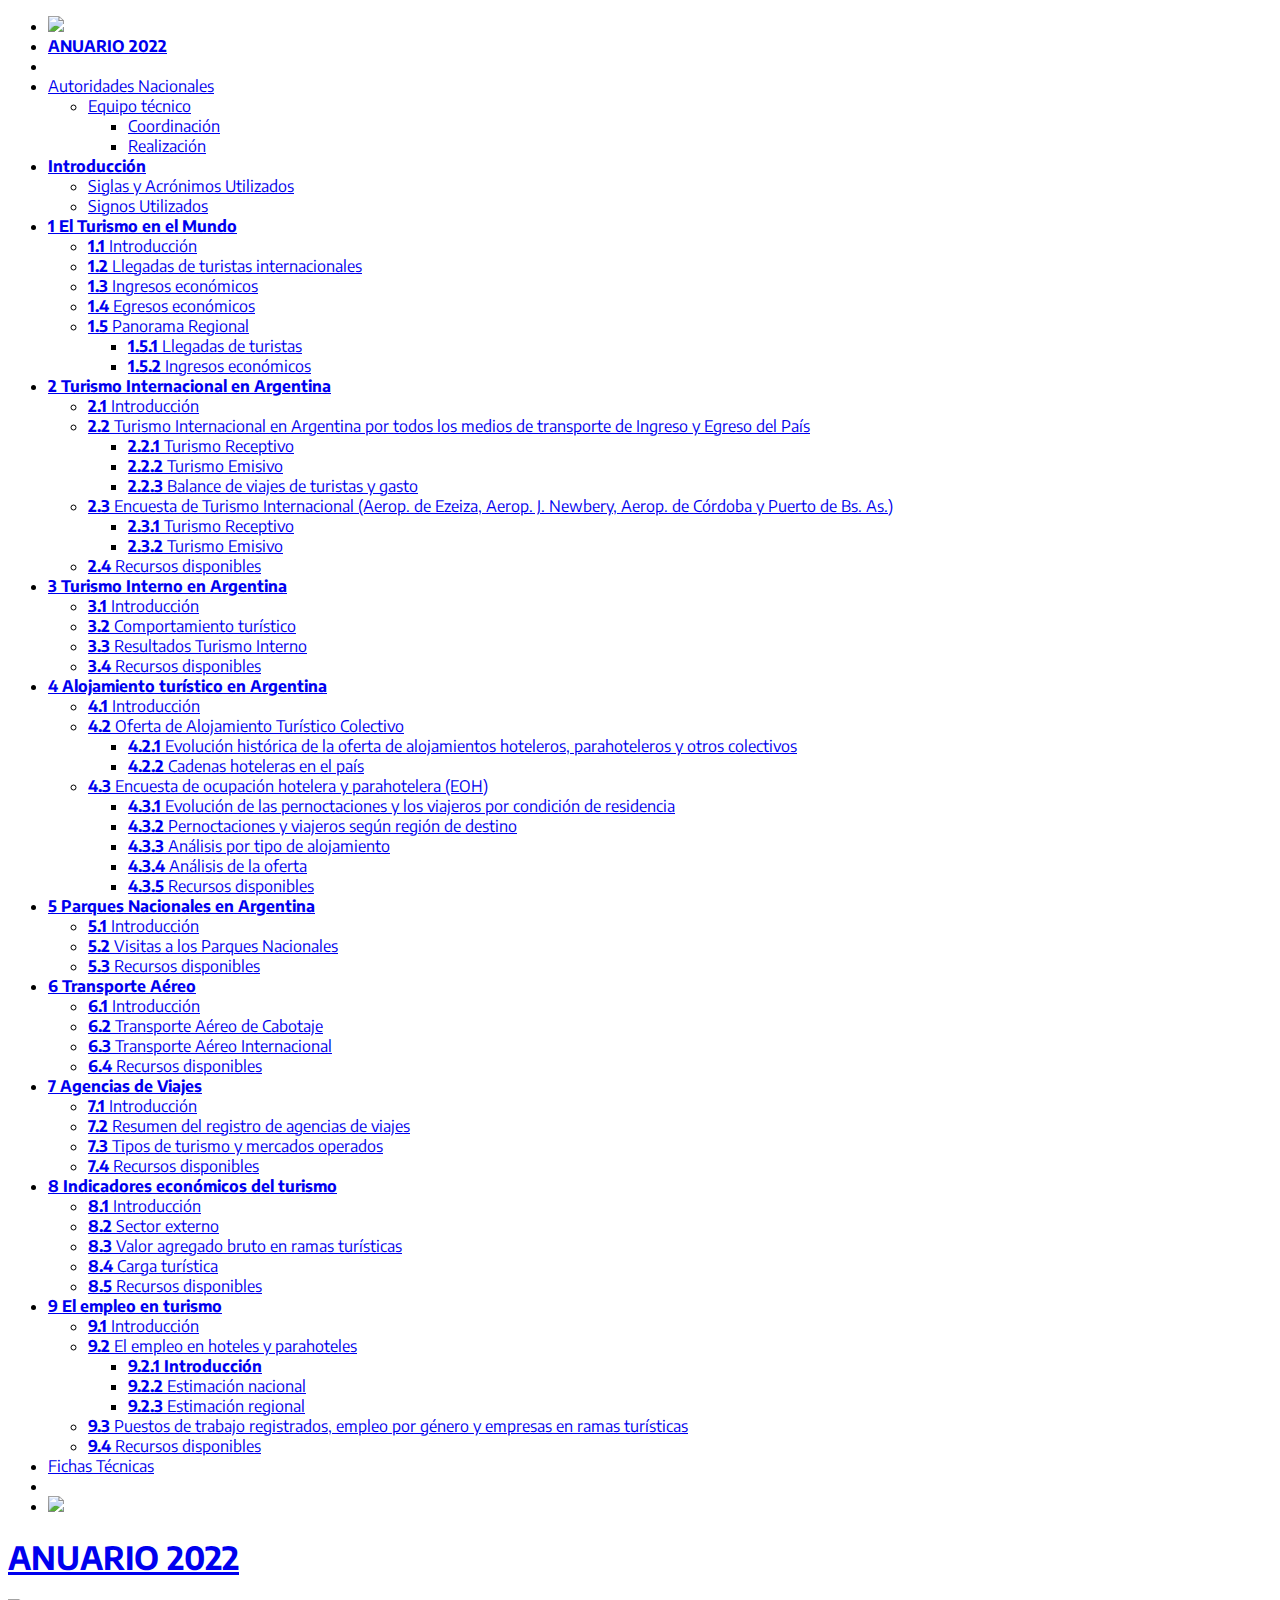
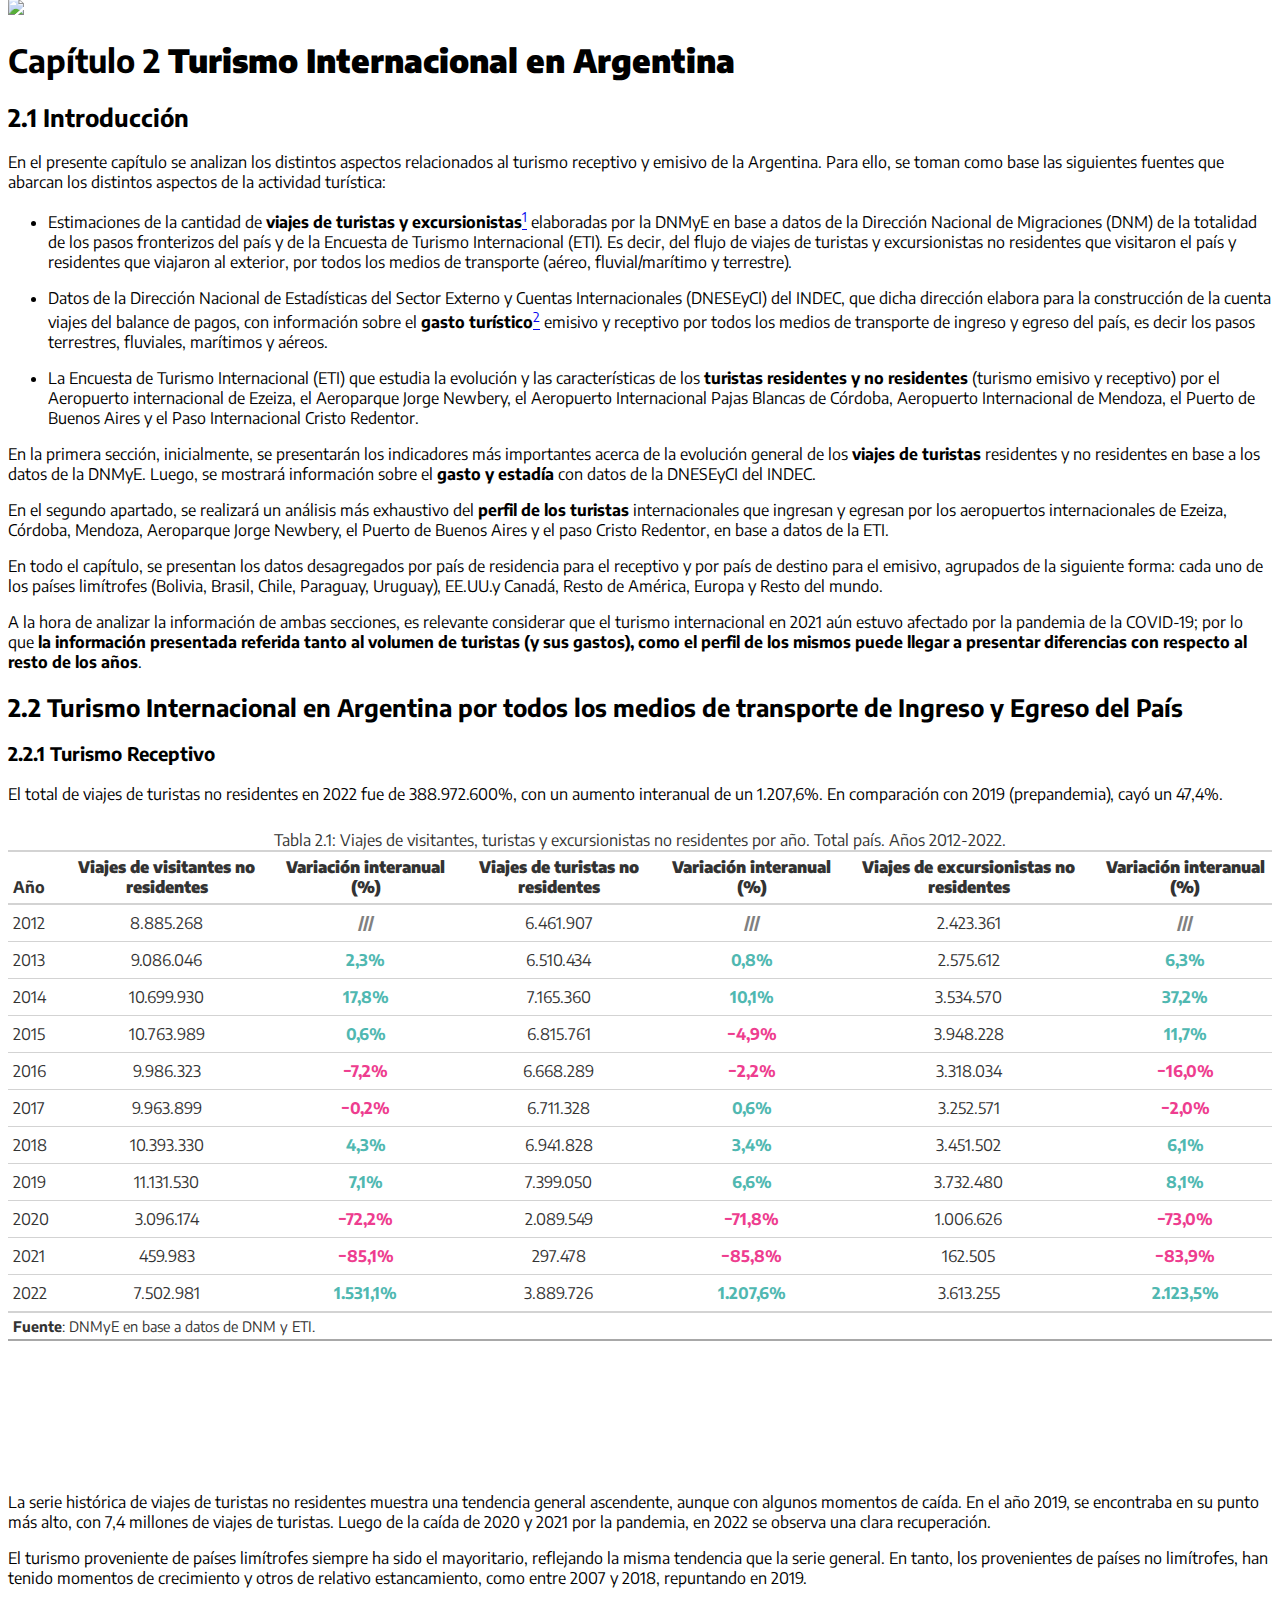
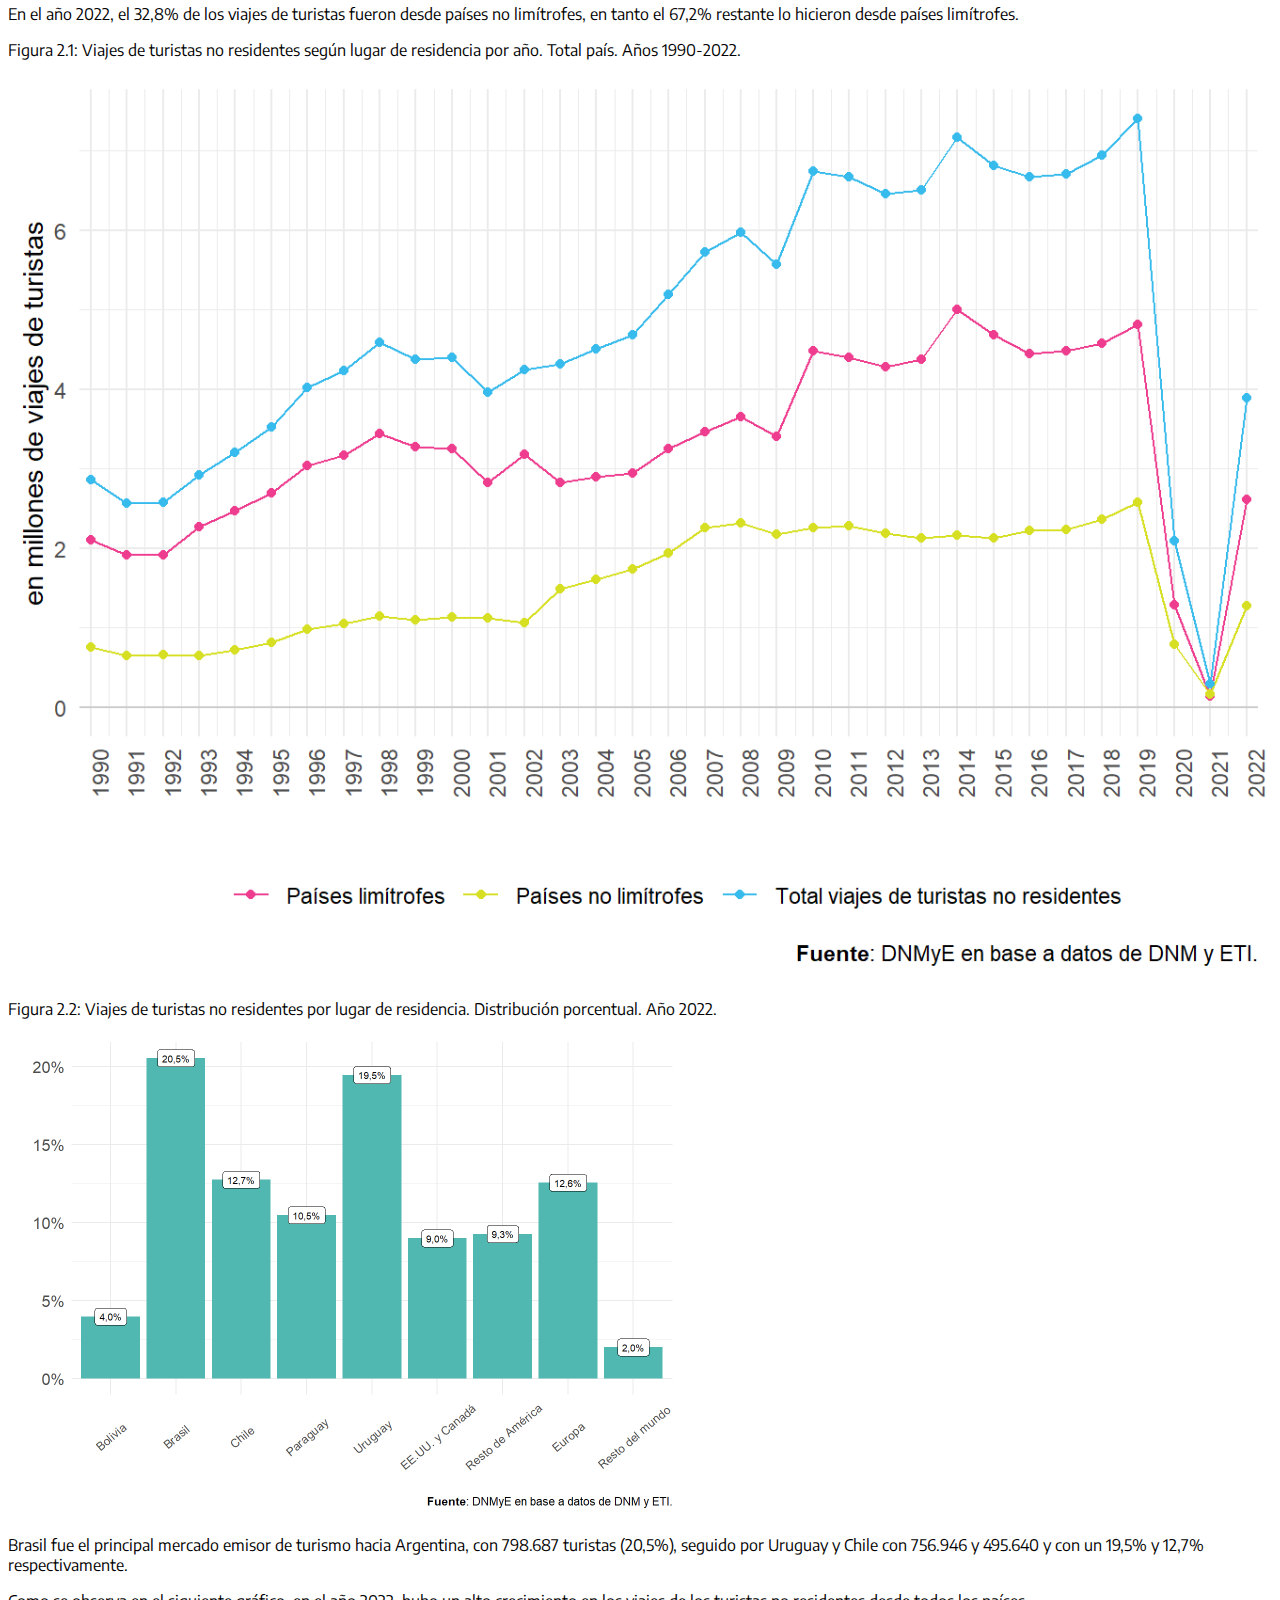
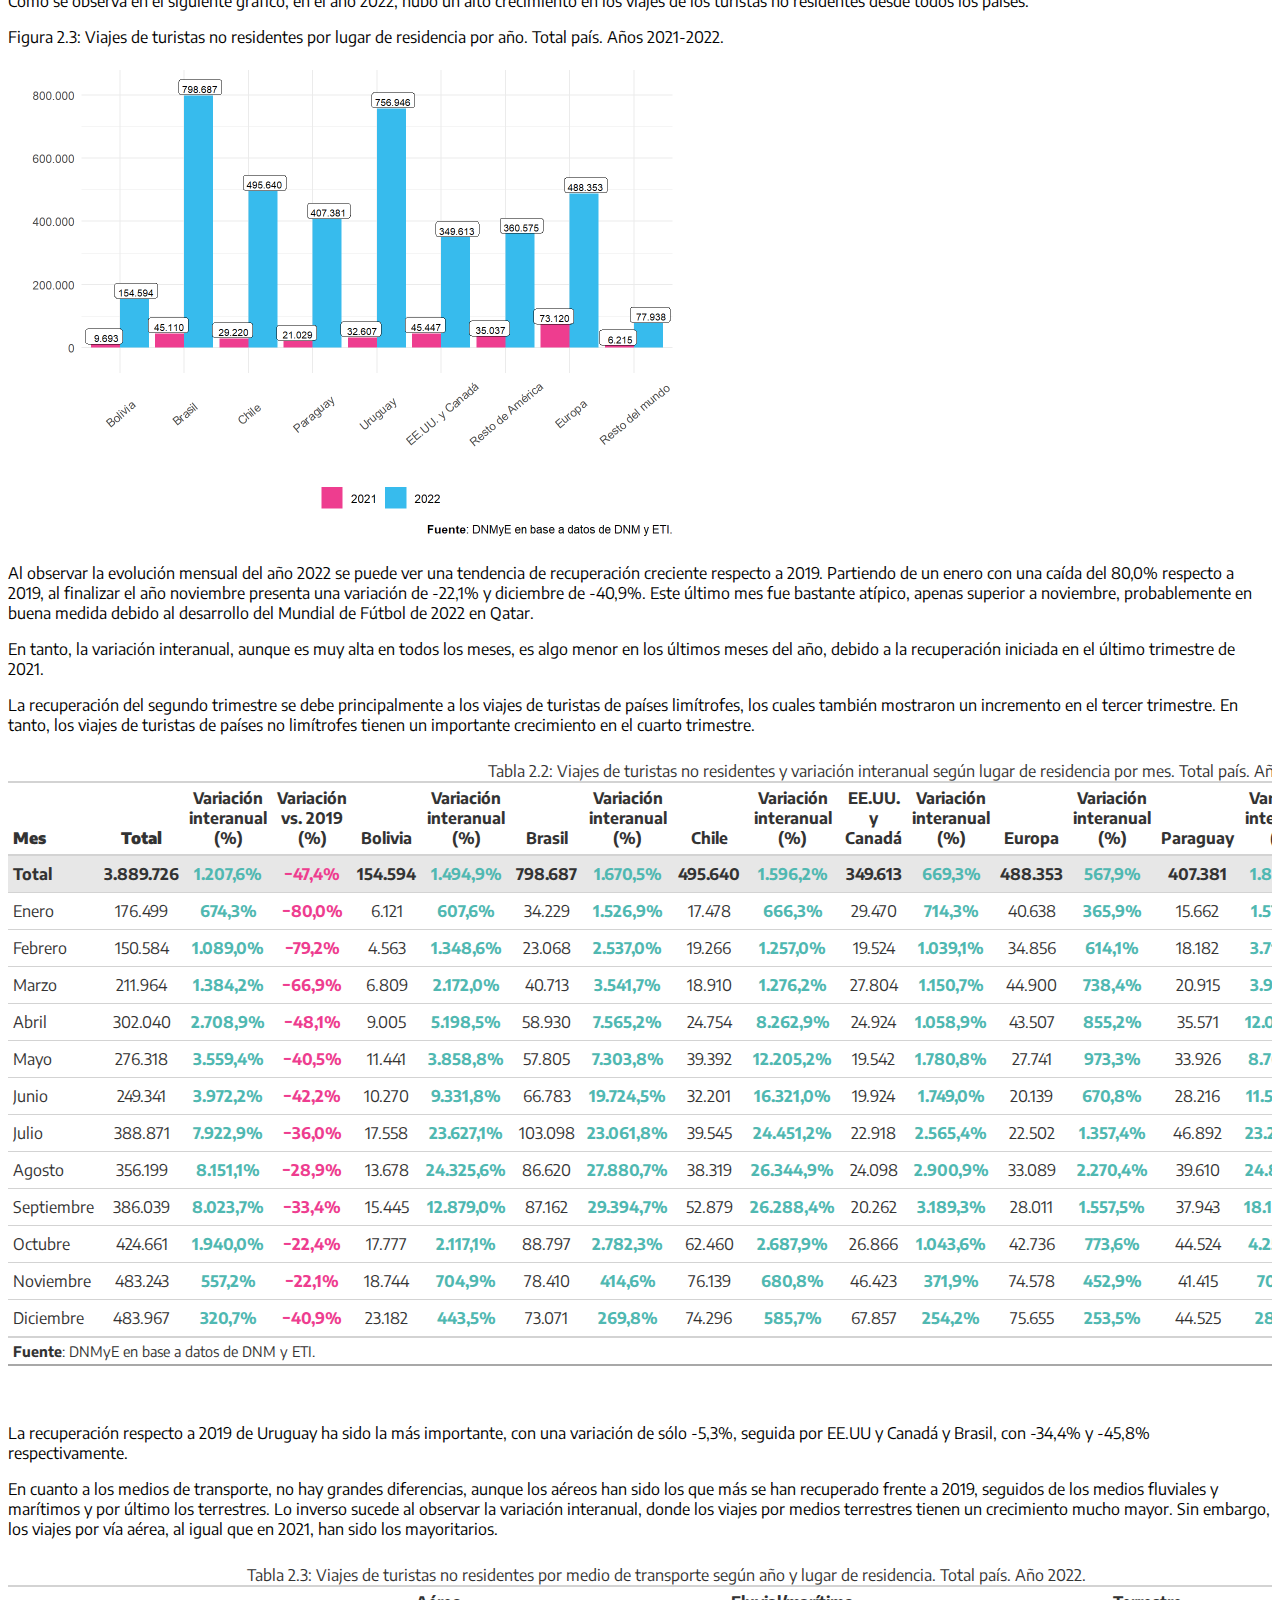
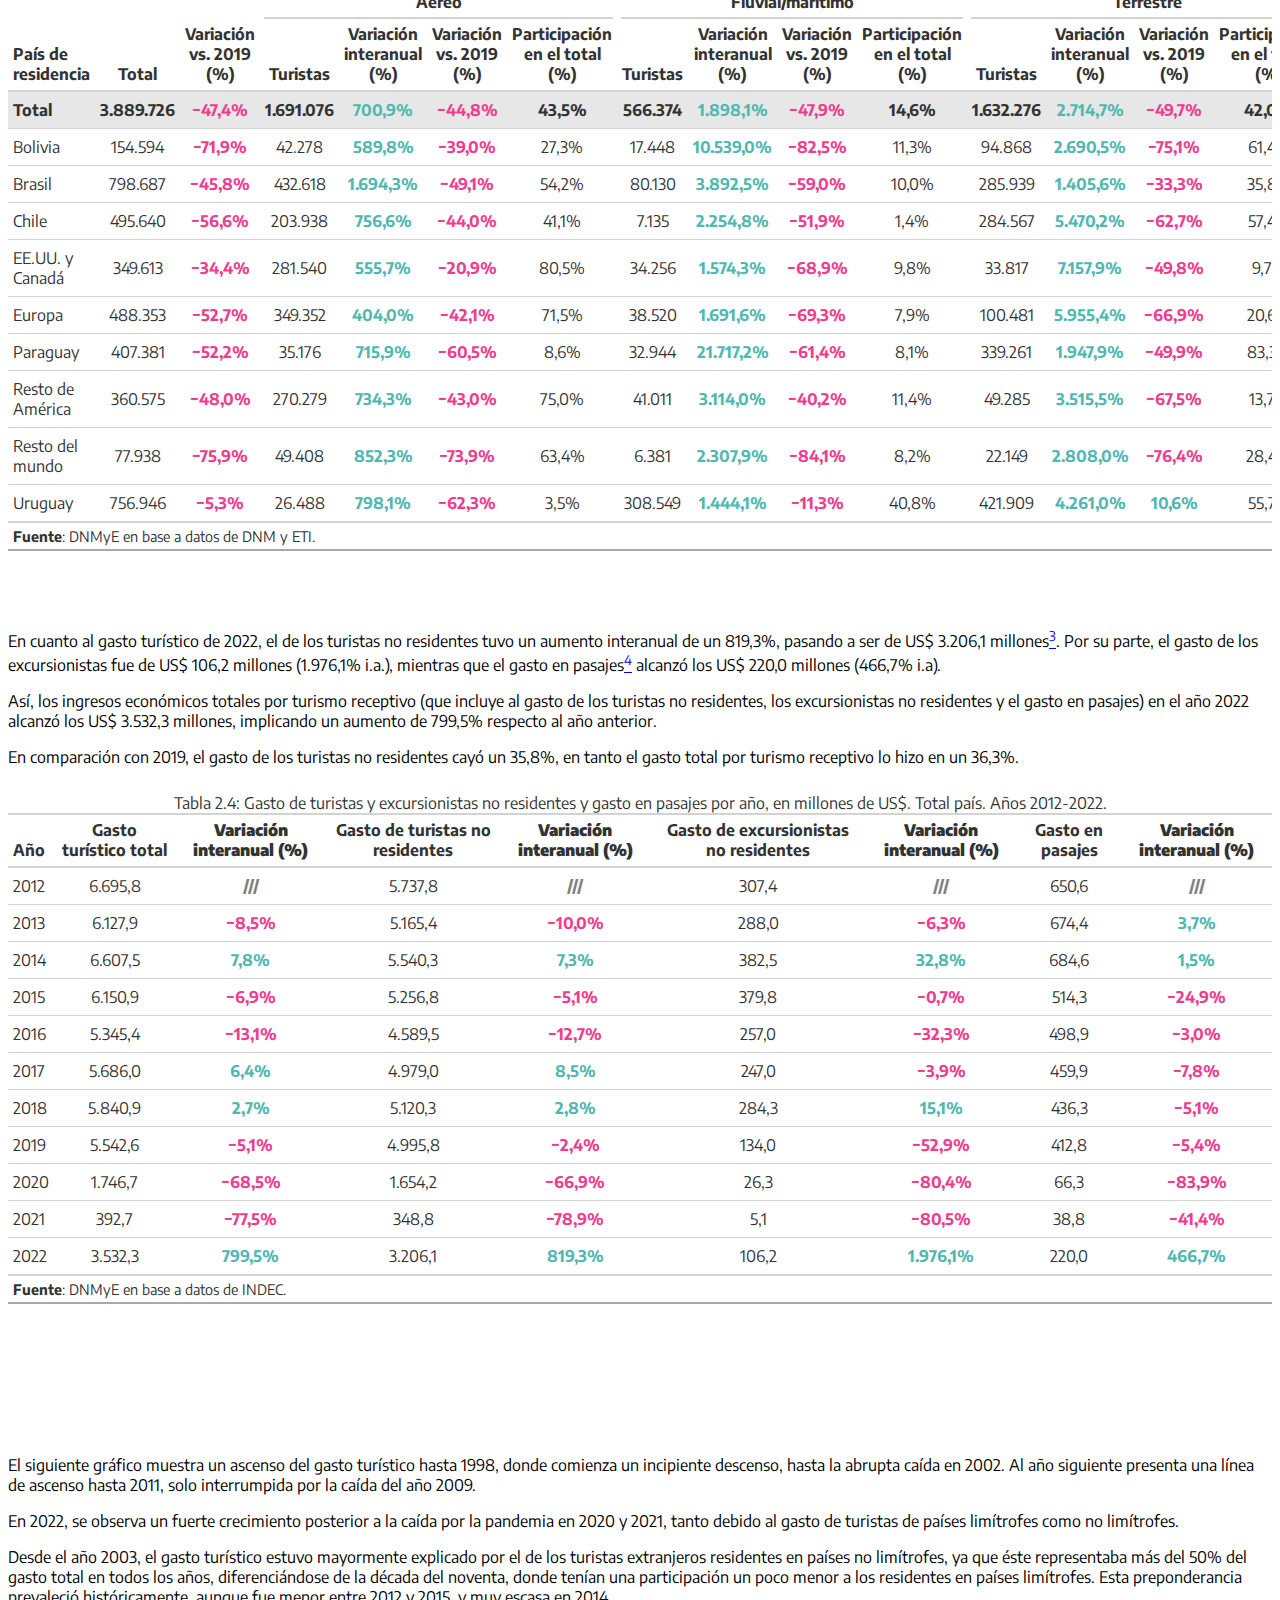
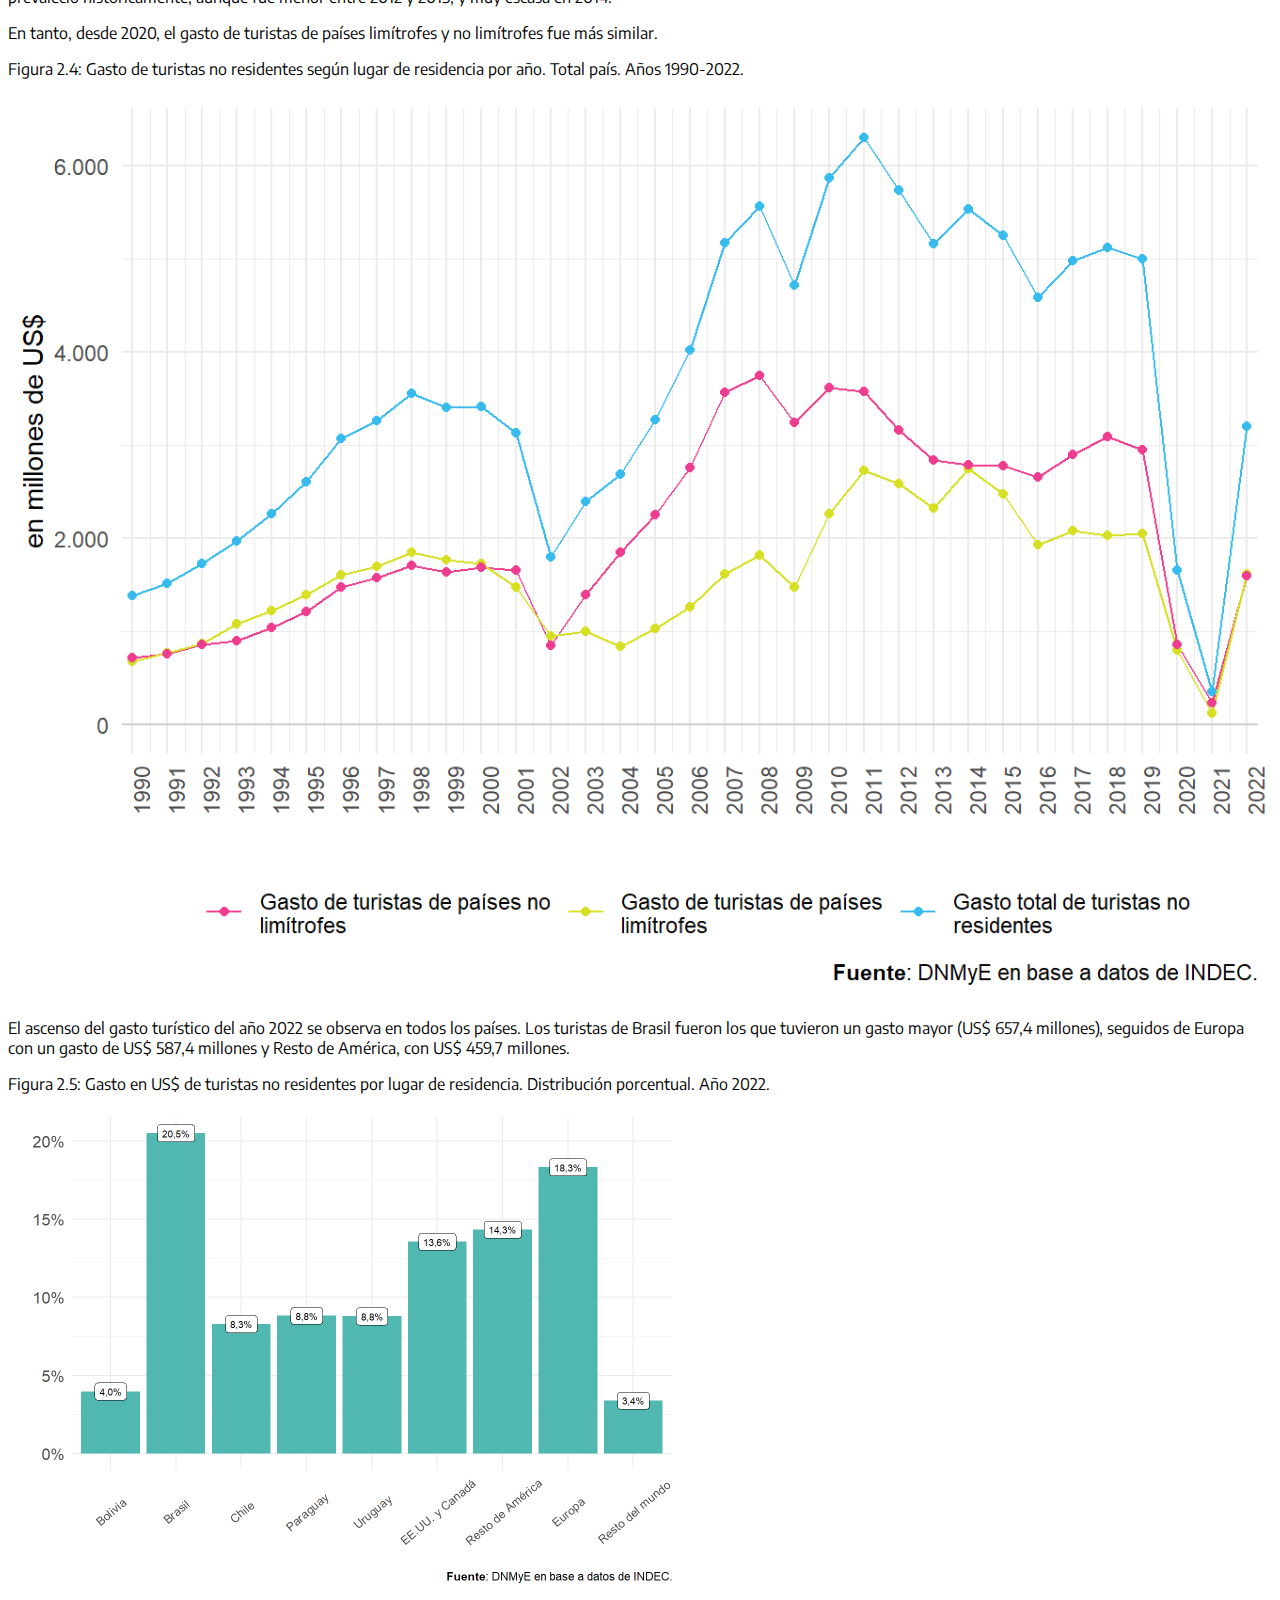
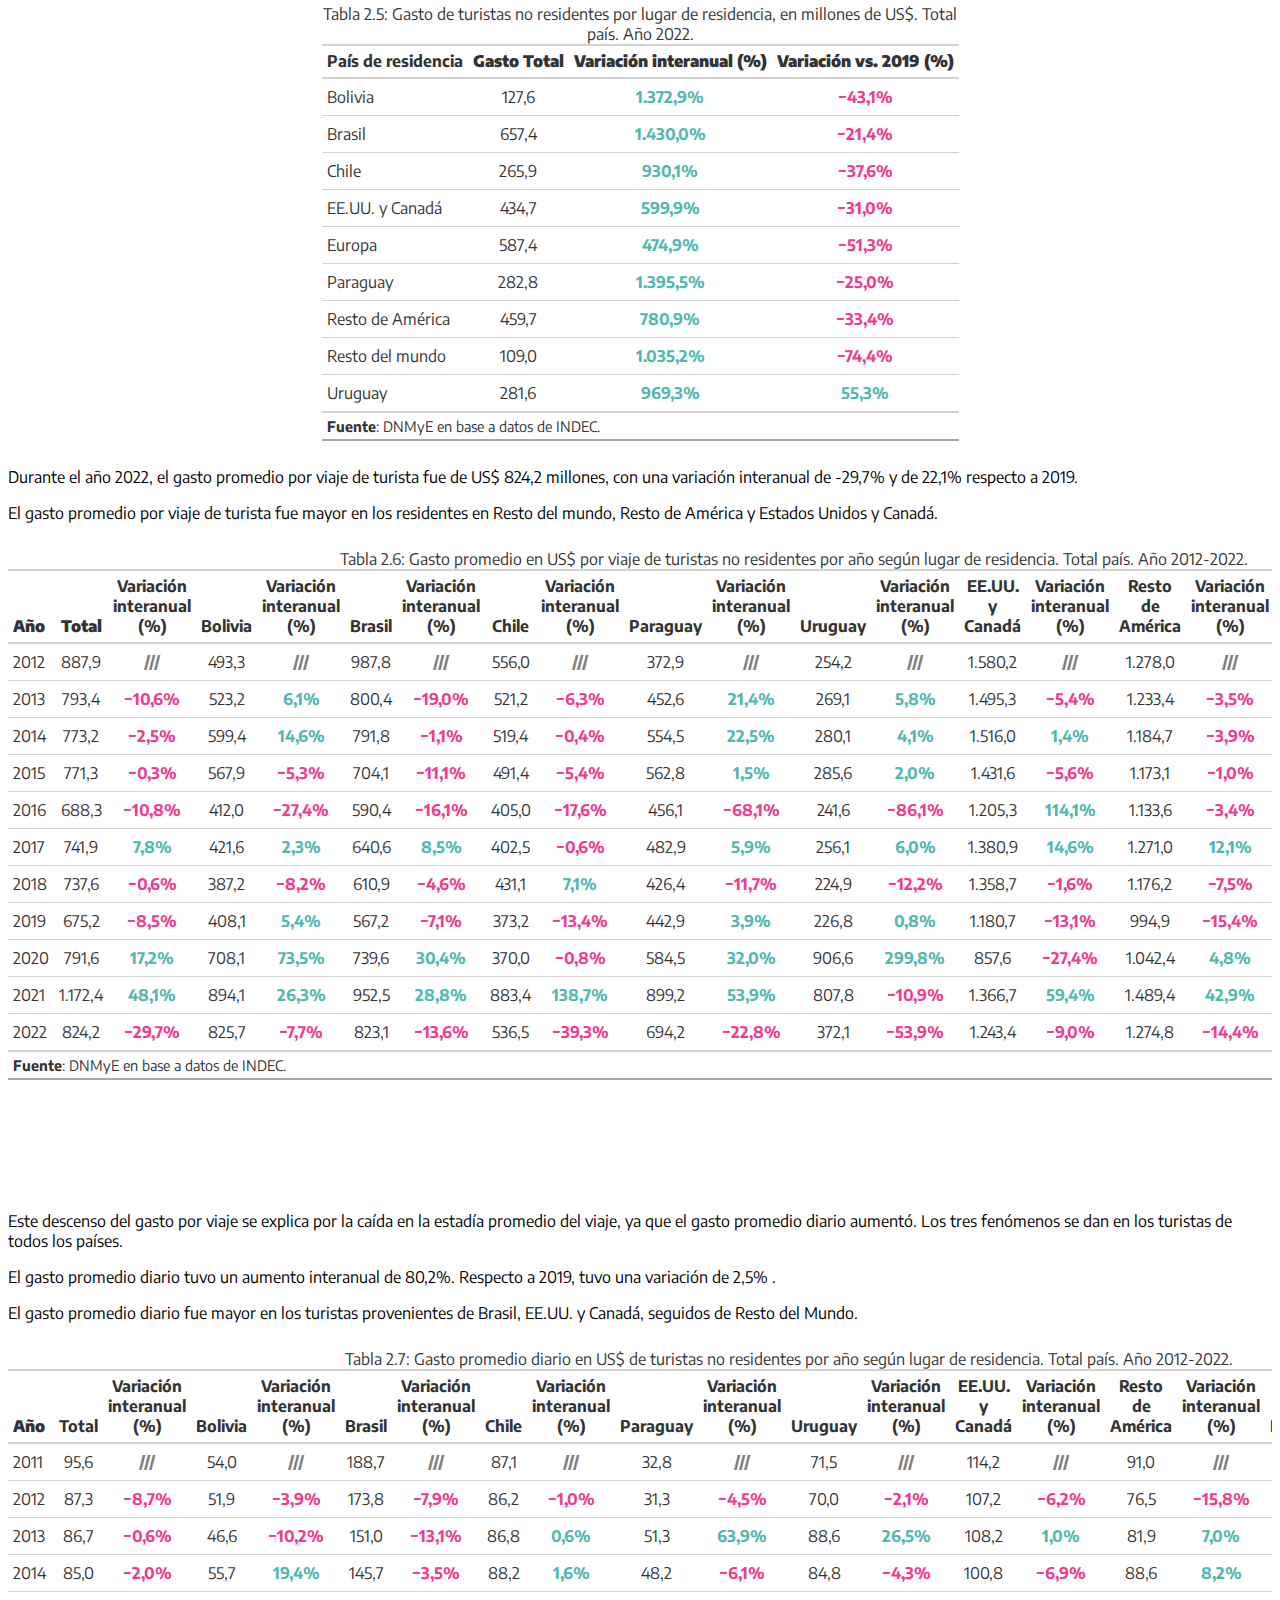
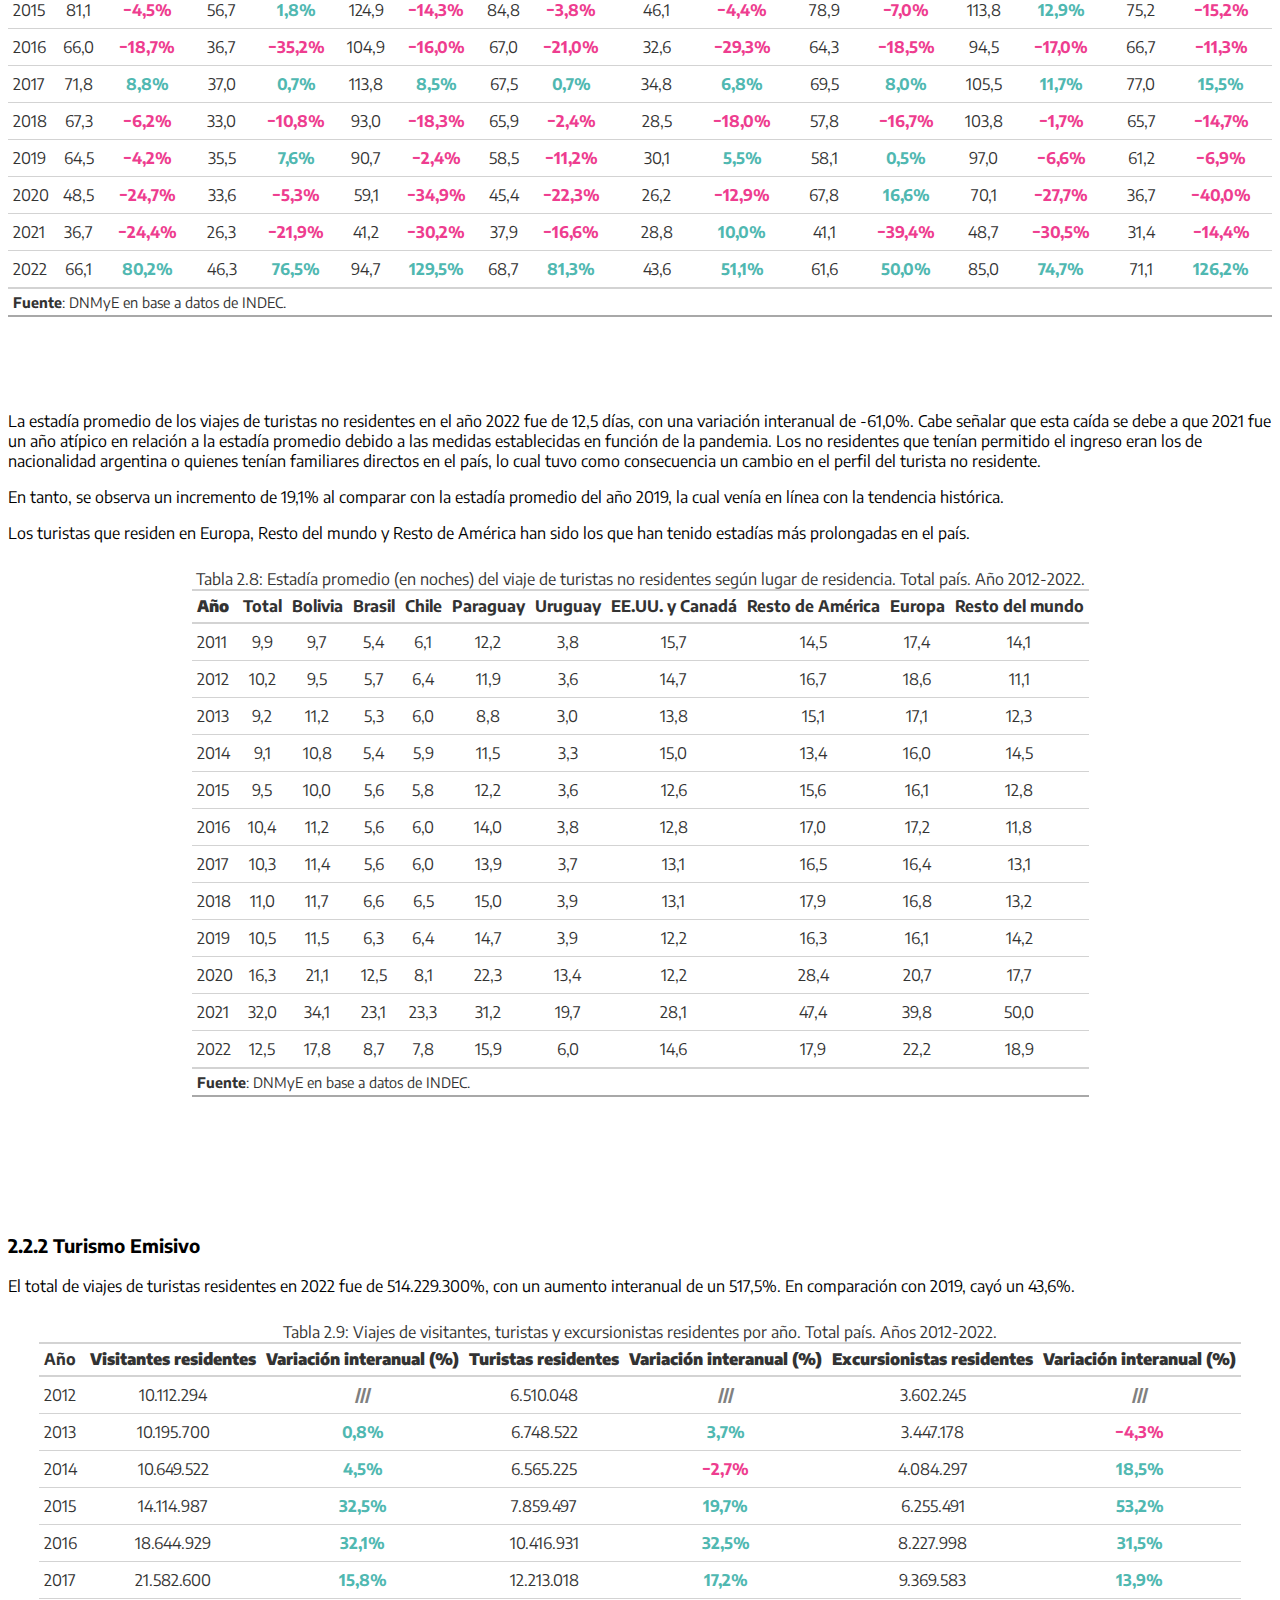
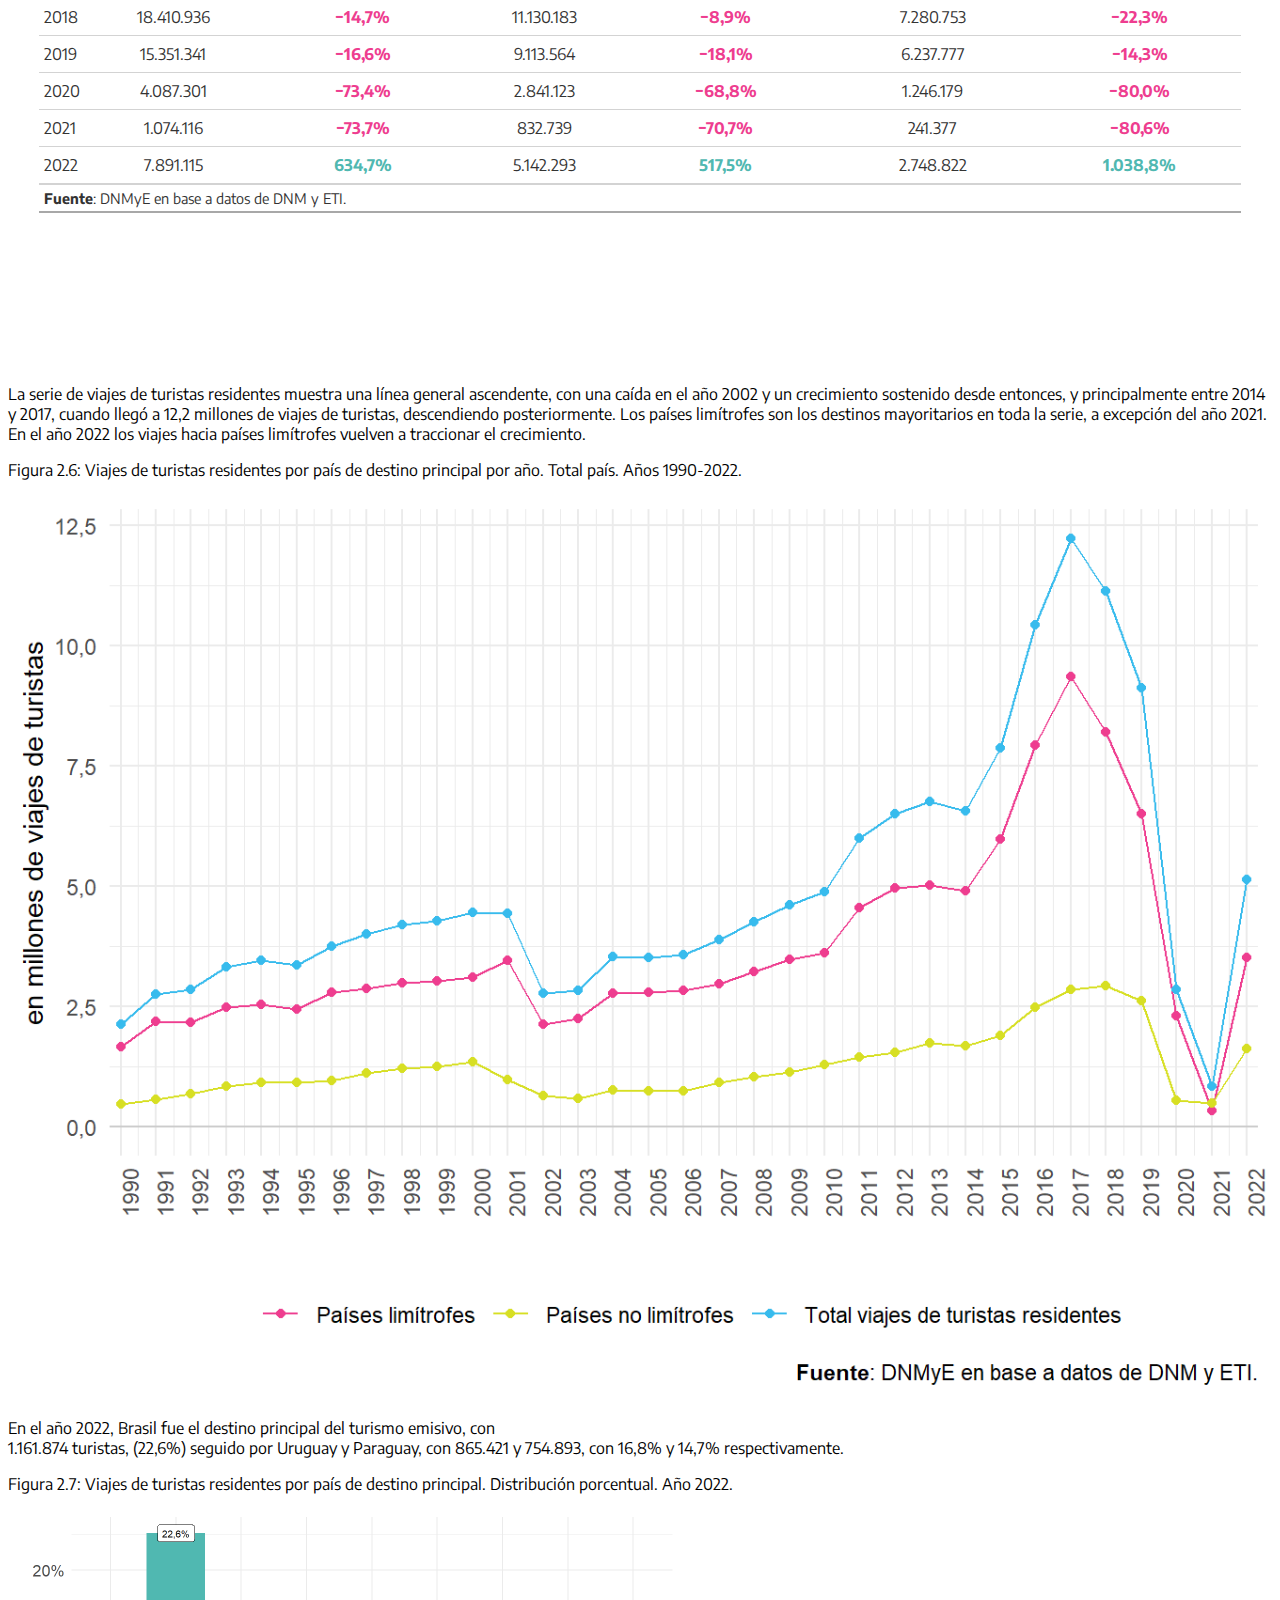
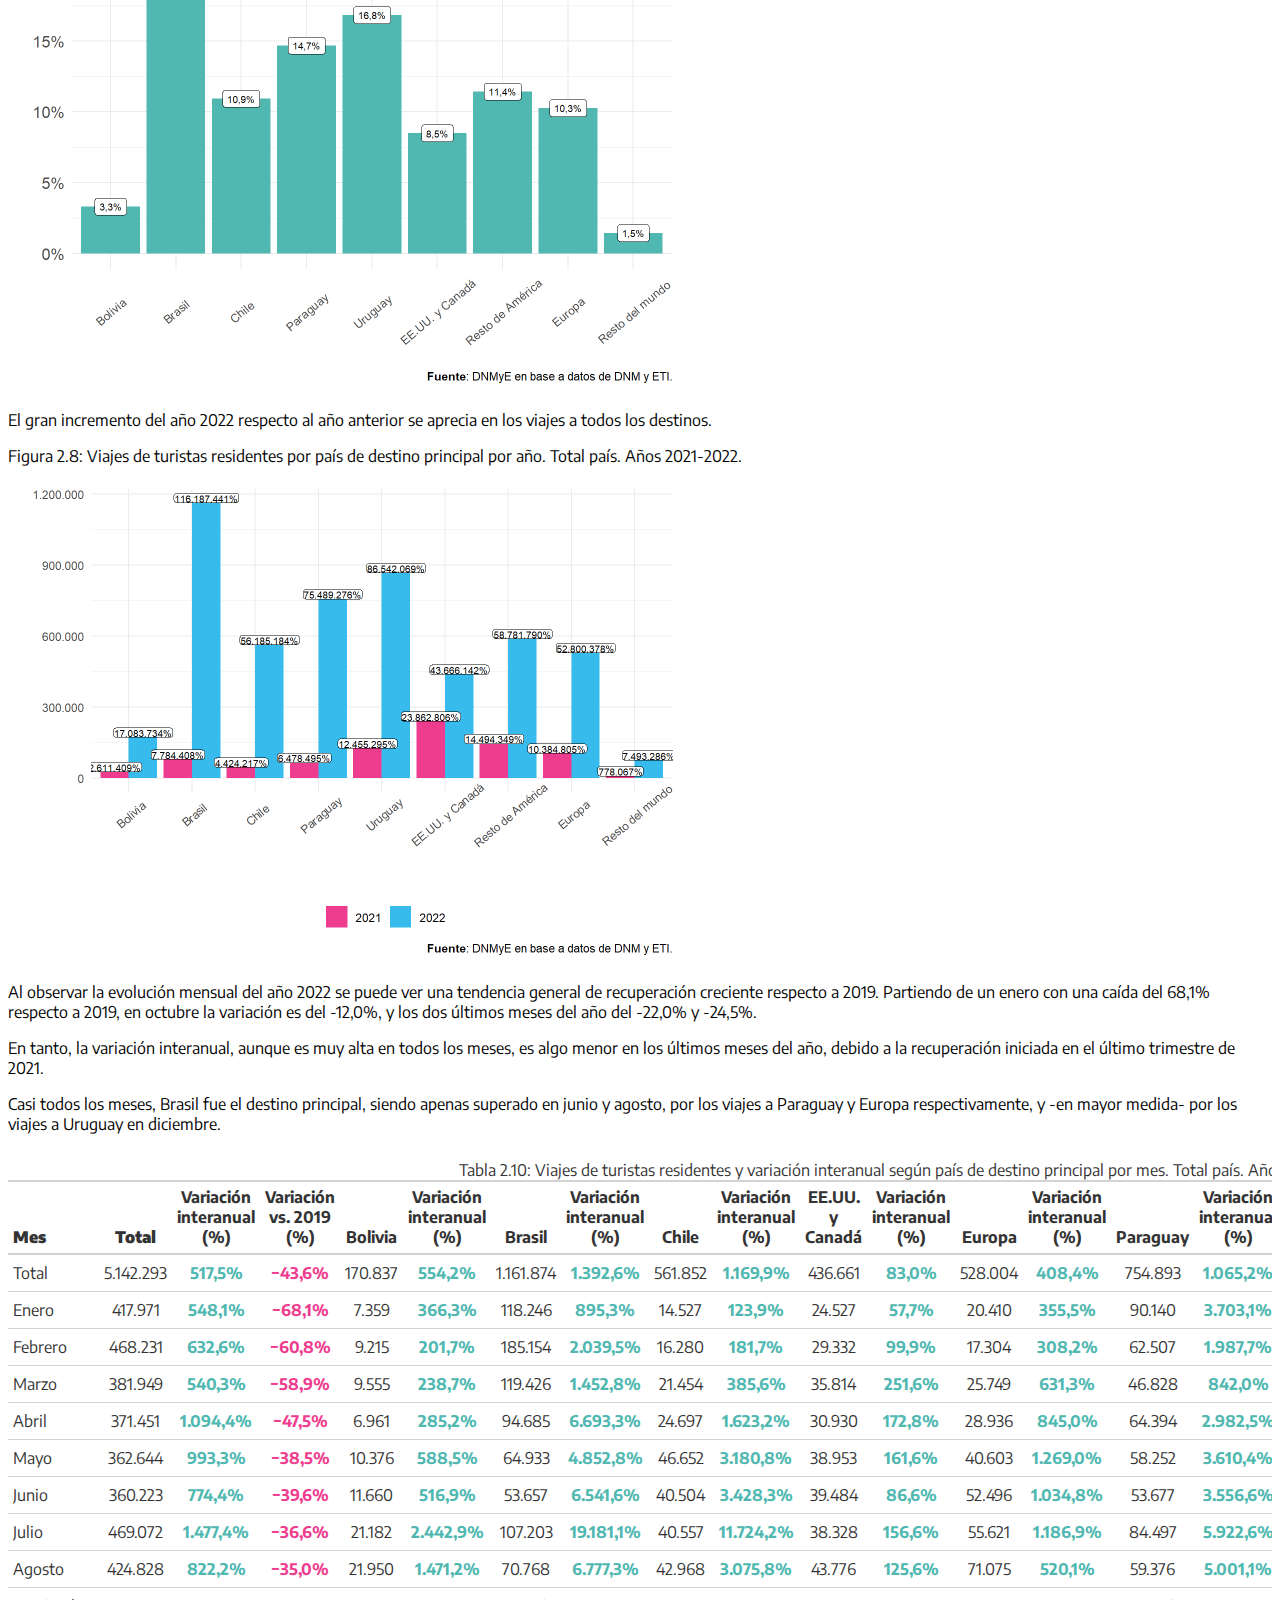
==== commit 49df145a: "corrijo grafico TI" ====
--- a/docs/turismo-internacional.html
+++ b/docs/turismo-internacional.html
@@ -6,7 +6,7 @@
   <meta http-equiv="X-UA-Compatible" content="IE=edge" />
   <title>Capítulo 2 Turismo Internacional en Argentina | ANUARIO 2022</title>
   <meta name="description" content="Capítulo 2 Turismo Internacional en Argentina | ANUARIO 2022" />
-  <meta name="generator" content="bookdown 0.30 and GitBook 2.6.7" />
+  <meta name="generator" content="bookdown 0.33 and GitBook 2.6.7" />
 
   <meta property="og:title" content="Capítulo 2 Turismo Internacional en Argentina | ANUARIO 2022" />
   <meta property="og:type" content="book" />
@@ -225,13 +225,13 @@
 <div id="turismo-receptivo" class="section level3 hasAnchor" number="2.2.1">
 <h3><span class="header-section-number">2.2.1</span> Turismo Receptivo<a href="turismo-internacional.html#turismo-receptivo" class="anchor-section" aria-label="Anchor link to header"></a></h3>
 <p>El total de viajes de turistas no residentes en 2022 fue de 388.972.600%, con un aumento interanual de un 1.207,6%. En comparación con 2019 (prepandemia), cayó un 47,4%.</p>
-<div id="fiduazryld" style="padding-left:0px;padding-right:0px;padding-top:10px;padding-bottom:10px;overflow-x:auto;overflow-y:auto;width:auto;height:600px;">
+<div id="fgsfdxsmrn" style="padding-left:0px;padding-right:0px;padding-top:10px;padding-bottom:10px;overflow-x:auto;overflow-y:auto;width:auto;height:600px;">
 <style>@import url("https://fonts.googleapis.com/css2?family=Encode+Sans:ital,wght@0,100;0,200;0,300;0,400;0,500;0,600;0,700;0,800;0,900;1,100;1,200;1,300;1,400;1,500;1,600;1,700;1,800;1,900&display=swap");
 html {
   font-family: 'Encode Sans', -apple-system, BlinkMacSystemFont, 'Segoe UI', Roboto, Oxygen, Ubuntu, Cantarell, 'Helvetica Neue', 'Fira Sans', 'Droid Sans', Arial, sans-serif;
 }
 
-#fiduazryld .gt_table {
+#fgsfdxsmrn .gt_table {
   display: table;
   border-collapse: collapse;
   margin-left: auto;
@@ -256,7 +256,7 @@
   border-left-color: #D3D3D3;
 }
 
-#fiduazryld .gt_heading {
+#fgsfdxsmrn .gt_heading {
   background-color: #FFFFFF;
   text-align: center;
   border-bottom-color: #FFFFFF;
@@ -268,12 +268,12 @@
   border-right-color: #D3D3D3;
 }
 
-#fiduazryld .gt_caption {
+#fgsfdxsmrn .gt_caption {
   padding-top: 4px;
   padding-bottom: 4px;
 }
 
-#fiduazryld .gt_title {
+#fgsfdxsmrn .gt_title {
   color: #333333;
   font-size: 125%;
   font-weight: initial;
@@ -285,7 +285,7 @@
   border-bottom-width: 0;
 }
 
-#fiduazryld .gt_subtitle {
+#fgsfdxsmrn .gt_subtitle {
   color: #333333;
   font-size: 85%;
   font-weight: initial;
@@ -297,13 +297,13 @@
   border-top-width: 0;
 }
 
-#fiduazryld .gt_bottom_border {
-  border-bottom-style: solid;
-  border-bottom-width: 2px;
-  border-bottom-color: #D3D3D3;
-}
-
-#fiduazryld .gt_col_headings {
+#fgsfdxsmrn .gt_bottom_border {
+  border-bottom-style: solid;
+  border-bottom-width: 2px;
+  border-bottom-color: #D3D3D3;
+}
+
+#fgsfdxsmrn .gt_col_headings {
   border-top-style: solid;
   border-top-width: 2px;
   border-top-color: #D3D3D3;
@@ -318,7 +318,7 @@
   border-right-color: #D3D3D3;
 }
 
-#fiduazryld .gt_col_heading {
+#fgsfdxsmrn .gt_col_heading {
   color: #333333;
   background-color: #FFFFFF;
   font-size: 100%;
@@ -338,7 +338,7 @@
   overflow-x: hidden;
 }
 
-#fiduazryld .gt_column_spanner_outer {
+#fgsfdxsmrn .gt_column_spanner_outer {
   color: #333333;
   background-color: #FFFFFF;
   font-size: 100%;
@@ -350,15 +350,15 @@
   padding-right: 4px;
 }
 
-#fiduazryld .gt_column_spanner_outer:first-child {
+#fgsfdxsmrn .gt_column_spanner_outer:first-child {
   padding-left: 0;
 }
 
-#fiduazryld .gt_column_spanner_outer:last-child {
+#fgsfdxsmrn .gt_column_spanner_outer:last-child {
   padding-right: 0;
 }
 
-#fiduazryld .gt_column_spanner {
+#fgsfdxsmrn .gt_column_spanner {
   border-bottom-style: solid;
   border-bottom-width: 2px;
   border-bottom-color: #D3D3D3;
@@ -370,7 +370,7 @@
   width: 100%;
 }
 
-#fiduazryld .gt_group_heading {
+#fgsfdxsmrn .gt_group_heading {
   padding-top: 8px;
   padding-bottom: 8px;
   padding-left: 5px;
@@ -396,7 +396,7 @@
   text-align: left;
 }
 
-#fiduazryld .gt_empty_group_heading {
+#fgsfdxsmrn .gt_empty_group_heading {
   padding: 0.5px;
   color: #333333;
   background-color: #FFFFFF;
@@ -411,15 +411,15 @@
   vertical-align: middle;
 }
 
-#fiduazryld .gt_from_md > :first-child {
+#fgsfdxsmrn .gt_from_md > :first-child {
   margin-top: 0;
 }
 
-#fiduazryld .gt_from_md > :last-child {
+#fgsfdxsmrn .gt_from_md > :last-child {
   margin-bottom: 0;
 }
 
-#fiduazryld .gt_row {
+#fgsfdxsmrn .gt_row {
   padding-top: 8px;
   padding-bottom: 8px;
   padding-left: 5px;
@@ -438,7 +438,7 @@
   overflow-x: hidden;
 }
 
-#fiduazryld .gt_stub {
+#fgsfdxsmrn .gt_stub {
   color: #333333;
   background-color: #FFFFFF;
   font-size: 100%;
@@ -451,7 +451,7 @@
   padding-right: 5px;
 }
 
-#fiduazryld .gt_stub_row_group {
+#fgsfdxsmrn .gt_stub_row_group {
   color: #333333;
   background-color: #FFFFFF;
   font-size: 100%;
@@ -465,11 +465,11 @@
   vertical-align: top;
 }
 
-#fiduazryld .gt_row_group_first td {
-  border-top-width: 2px;
-}
-
-#fiduazryld .gt_summary_row {
+#fgsfdxsmrn .gt_row_group_first td {
+  border-top-width: 2px;
+}
+
+#fgsfdxsmrn .gt_summary_row {
   color: #333333;
   background-color: #FFFFFF;
   text-transform: inherit;
@@ -479,16 +479,16 @@
   padding-right: 5px;
 }
 
-#fiduazryld .gt_first_summary_row {
-  border-top-style: solid;
-  border-top-color: #D3D3D3;
-}
-
-#fiduazryld .gt_first_summary_row.thick {
-  border-top-width: 2px;
-}
-
-#fiduazryld .gt_last_summary_row {
+#fgsfdxsmrn .gt_first_summary_row {
+  border-top-style: solid;
+  border-top-color: #D3D3D3;
+}
+
+#fgsfdxsmrn .gt_first_summary_row.thick {
+  border-top-width: 2px;
+}
+
+#fgsfdxsmrn .gt_last_summary_row {
   padding-top: 8px;
   padding-bottom: 8px;
   padding-left: 5px;
@@ -498,7 +498,7 @@
   border-bottom-color: #D3D3D3;
 }
 
-#fiduazryld .gt_grand_summary_row {
+#fgsfdxsmrn .gt_grand_summary_row {
   color: #333333;
   background-color: #FFFFFF;
   text-transform: inherit;
@@ -508,7 +508,7 @@
   padding-right: 5px;
 }
 
-#fiduazryld .gt_first_grand_summary_row {
+#fgsfdxsmrn .gt_first_grand_summary_row {
   padding-top: 8px;
   padding-bottom: 8px;
   padding-left: 5px;
@@ -518,20 +518,20 @@
   border-top-color: #D3D3D3;
 }
 
-#fiduazryld .gt_striped {
+#fgsfdxsmrn .gt_striped {
   background-color: rgba(128, 128, 128, 0.05);
 }
 
-#fiduazryld .gt_table_body {
-  border-top-style: solid;
-  border-top-width: 2px;
-  border-top-color: #D3D3D3;
-  border-bottom-style: solid;
-  border-bottom-width: 2px;
-  border-bottom-color: #D3D3D3;
-}
-
-#fiduazryld .gt_footnotes {
+#fgsfdxsmrn .gt_table_body {
+  border-top-style: solid;
+  border-top-width: 2px;
+  border-top-color: #D3D3D3;
+  border-bottom-style: solid;
+  border-bottom-width: 2px;
+  border-bottom-color: #D3D3D3;
+}
+
+#fgsfdxsmrn .gt_footnotes {
   color: #333333;
   background-color: #FFFFFF;
   border-bottom-style: none;
@@ -545,7 +545,7 @@
   border-right-color: #D3D3D3;
 }
 
-#fiduazryld .gt_footnote {
+#fgsfdxsmrn .gt_footnote {
   margin: 0px;
   font-size: 90%;
   padding-left: 4px;
@@ -554,7 +554,7 @@
   padding-right: 5px;
 }
 
-#fiduazryld .gt_sourcenotes {
+#fgsfdxsmrn .gt_sourcenotes {
   color: #333333;
   background-color: #FFFFFF;
   border-bottom-style: none;
@@ -568,7 +568,7 @@
   border-right-color: #D3D3D3;
 }
 
-#fiduazryld .gt_sourcenote {
+#fgsfdxsmrn .gt_sourcenote {
   font-size: 90%;
   padding-top: 4px;
   padding-bottom: 4px;
@@ -576,64 +576,64 @@
   padding-right: 5px;
 }
 
-#fiduazryld .gt_left {
+#fgsfdxsmrn .gt_left {
   text-align: left;
 }
 
-#fiduazryld .gt_center {
+#fgsfdxsmrn .gt_center {
   text-align: center;
 }
 
-#fiduazryld .gt_right {
+#fgsfdxsmrn .gt_right {
   text-align: right;
   font-variant-numeric: tabular-nums;
 }
 
-#fiduazryld .gt_font_normal {
+#fgsfdxsmrn .gt_font_normal {
   font-weight: normal;
 }
 
-#fiduazryld .gt_font_bold {
+#fgsfdxsmrn .gt_font_bold {
   font-weight: bold;
 }
 
-#fiduazryld .gt_font_italic {
+#fgsfdxsmrn .gt_font_italic {
   font-style: italic;
 }
 
-#fiduazryld .gt_super {
+#fgsfdxsmrn .gt_super {
   font-size: 65%;
 }
 
-#fiduazryld .gt_footnote_marks {
+#fgsfdxsmrn .gt_footnote_marks {
   font-style: italic;
   font-weight: normal;
   font-size: 75%;
   vertical-align: 0.4em;
 }
 
-#fiduazryld .gt_asterisk {
+#fgsfdxsmrn .gt_asterisk {
   font-size: 100%;
   vertical-align: 0;
 }
 
-#fiduazryld .gt_indent_1 {
+#fgsfdxsmrn .gt_indent_1 {
   text-indent: 5px;
 }
 
-#fiduazryld .gt_indent_2 {
+#fgsfdxsmrn .gt_indent_2 {
   text-indent: 10px;
 }
 
-#fiduazryld .gt_indent_3 {
+#fgsfdxsmrn .gt_indent_3 {
   text-indent: 15px;
 }
 
-#fiduazryld .gt_indent_4 {
+#fgsfdxsmrn .gt_indent_4 {
   text-indent: 20px;
 }
 
-#fiduazryld .gt_indent_5 {
+#fgsfdxsmrn .gt_indent_5 {
   text-indent: 25px;
 }
 </style>
@@ -767,13 +767,13 @@
 <p>Al observar la evolución mensual del año 2022 se puede ver una tendencia de recuperación creciente respecto a 2019. Partiendo de un enero con una caída del 80,0% respecto a 2019, al finalizar el año noviembre presenta una variación de -22,1% y diciembre de -40,9%. Este último mes fue bastante atípico, apenas superior a noviembre, probablemente en buena medida debido al desarrollo del Mundial de Fútbol de 2022 en Qatar.</p>
 <p>En tanto, la variación interanual, aunque es muy alta en todos los meses, es algo menor en los últimos meses del año, debido a la recuperación iniciada en el último trimestre de 2021.</p>
 <p>La recuperación del segundo trimestre se debe principalmente a los viajes de turistas de países limítrofes, los cuales también mostraron un incremento en el tercer trimestre. En tanto, los viajes de turistas de países no limítrofes tienen un importante crecimiento en el cuarto trimestre.</p>
-<div id="tlaiumlvmu" style="padding-left:0px;padding-right:0px;padding-top:10px;padding-bottom:10px;overflow-x:auto;overflow-y:auto;width:auto;height:600px;">
+<div id="gfrelovfkm" style="padding-left:0px;padding-right:0px;padding-top:10px;padding-bottom:10px;overflow-x:auto;overflow-y:auto;width:auto;height:600px;">
 <style>@import url("https://fonts.googleapis.com/css2?family=Encode+Sans:ital,wght@0,100;0,200;0,300;0,400;0,500;0,600;0,700;0,800;0,900;1,100;1,200;1,300;1,400;1,500;1,600;1,700;1,800;1,900&display=swap");
 html {
   font-family: 'Encode Sans', -apple-system, BlinkMacSystemFont, 'Segoe UI', Roboto, Oxygen, Ubuntu, Cantarell, 'Helvetica Neue', 'Fira Sans', 'Droid Sans', Arial, sans-serif;
 }
 
-#tlaiumlvmu .gt_table {
+#gfrelovfkm .gt_table {
   display: table;
   border-collapse: collapse;
   margin-left: auto;
@@ -798,7 +798,7 @@
   border-left-color: #D3D3D3;
 }
 
-#tlaiumlvmu .gt_heading {
+#gfrelovfkm .gt_heading {
   background-color: #FFFFFF;
   text-align: center;
   border-bottom-color: #FFFFFF;
@@ -810,12 +810,12 @@
   border-right-color: #D3D3D3;
 }
 
-#tlaiumlvmu .gt_caption {
+#gfrelovfkm .gt_caption {
   padding-top: 4px;
   padding-bottom: 4px;
 }
 
-#tlaiumlvmu .gt_title {
+#gfrelovfkm .gt_title {
   color: #333333;
   font-size: 125%;
   font-weight: initial;
@@ -827,7 +827,7 @@
   border-bottom-width: 0;
 }
 
-#tlaiumlvmu .gt_subtitle {
+#gfrelovfkm .gt_subtitle {
   color: #333333;
   font-size: 85%;
   font-weight: initial;
@@ -839,13 +839,13 @@
   border-top-width: 0;
 }
 
-#tlaiumlvmu .gt_bottom_border {
-  border-bottom-style: solid;
-  border-bottom-width: 2px;
-  border-bottom-color: #D3D3D3;
-}
-
-#tlaiumlvmu .gt_col_headings {
+#gfrelovfkm .gt_bottom_border {
+  border-bottom-style: solid;
+  border-bottom-width: 2px;
+  border-bottom-color: #D3D3D3;
+}
+
+#gfrelovfkm .gt_col_headings {
   border-top-style: solid;
   border-top-width: 2px;
   border-top-color: #D3D3D3;
@@ -860,7 +860,7 @@
   border-right-color: #D3D3D3;
 }
 
-#tlaiumlvmu .gt_col_heading {
+#gfrelovfkm .gt_col_heading {
   color: #333333;
   background-color: #FFFFFF;
   font-size: 100%;
@@ -880,7 +880,7 @@
   overflow-x: hidden;
 }
 
-#tlaiumlvmu .gt_column_spanner_outer {
+#gfrelovfkm .gt_column_spanner_outer {
   color: #333333;
   background-color: #FFFFFF;
   font-size: 100%;
@@ -892,15 +892,15 @@
   padding-right: 4px;
 }
 
-#tlaiumlvmu .gt_column_spanner_outer:first-child {
+#gfrelovfkm .gt_column_spanner_outer:first-child {
   padding-left: 0;
 }
 
-#tlaiumlvmu .gt_column_spanner_outer:last-child {
+#gfrelovfkm .gt_column_spanner_outer:last-child {
   padding-right: 0;
 }
 
-#tlaiumlvmu .gt_column_spanner {
+#gfrelovfkm .gt_column_spanner {
   border-bottom-style: solid;
   border-bottom-width: 2px;
   border-bottom-color: #D3D3D3;
@@ -912,7 +912,7 @@
   width: 100%;
 }
 
-#tlaiumlvmu .gt_group_heading {
+#gfrelovfkm .gt_group_heading {
   padding-top: 8px;
   padding-bottom: 8px;
   padding-left: 5px;
@@ -938,7 +938,7 @@
   text-align: left;
 }
 
-#tlaiumlvmu .gt_empty_group_heading {
+#gfrelovfkm .gt_empty_group_heading {
   padding: 0.5px;
   color: #333333;
   background-color: #FFFFFF;
@@ -953,15 +953,15 @@
   vertical-align: middle;
 }
 
-#tlaiumlvmu .gt_from_md > :first-child {
+#gfrelovfkm .gt_from_md > :first-child {
   margin-top: 0;
 }
 
-#tlaiumlvmu .gt_from_md > :last-child {
+#gfrelovfkm .gt_from_md > :last-child {
   margin-bottom: 0;
 }
 
-#tlaiumlvmu .gt_row {
+#gfrelovfkm .gt_row {
   padding-top: 8px;
   padding-bottom: 8px;
   padding-left: 5px;
@@ -980,7 +980,7 @@
   overflow-x: hidden;
 }
 
-#tlaiumlvmu .gt_stub {
+#gfrelovfkm .gt_stub {
   color: #333333;
   background-color: #FFFFFF;
   font-size: 100%;
@@ -993,7 +993,7 @@
   padding-right: 5px;
 }
 
-#tlaiumlvmu .gt_stub_row_group {
+#gfrelovfkm .gt_stub_row_group {
   color: #333333;
   background-color: #FFFFFF;
   font-size: 100%;
@@ -1007,11 +1007,11 @@
   vertical-align: top;
 }
 
-#tlaiumlvmu .gt_row_group_first td {
-  border-top-width: 2px;
-}
-
-#tlaiumlvmu .gt_summary_row {
+#gfrelovfkm .gt_row_group_first td {
+  border-top-width: 2px;
+}
+
+#gfrelovfkm .gt_summary_row {
   color: #333333;
   background-color: #FFFFFF;
   text-transform: inherit;
@@ -1021,16 +1021,16 @@
   padding-right: 5px;
 }
 
-#tlaiumlvmu .gt_first_summary_row {
-  border-top-style: solid;
-  border-top-color: #D3D3D3;
-}
-
-#tlaiumlvmu .gt_first_summary_row.thick {
-  border-top-width: 2px;
-}
-
-#tlaiumlvmu .gt_last_summary_row {
+#gfrelovfkm .gt_first_summary_row {
+  border-top-style: solid;
+  border-top-color: #D3D3D3;
+}
+
+#gfrelovfkm .gt_first_summary_row.thick {
+  border-top-width: 2px;
+}
+
+#gfrelovfkm .gt_last_summary_row {
   padding-top: 8px;
   padding-bottom: 8px;
   padding-left: 5px;
@@ -1040,7 +1040,7 @@
   border-bottom-color: #D3D3D3;
 }
 
-#tlaiumlvmu .gt_grand_summary_row {
+#gfrelovfkm .gt_grand_summary_row {
   color: #333333;
   background-color: #FFFFFF;
   text-transform: inherit;
@@ -1050,7 +1050,7 @@
   padding-right: 5px;
 }
 
-#tlaiumlvmu .gt_first_grand_summary_row {
+#gfrelovfkm .gt_first_grand_summary_row {
   padding-top: 8px;
   padding-bottom: 8px;
   padding-left: 5px;
@@ -1060,20 +1060,20 @@
   border-top-color: #D3D3D3;
 }
 
-#tlaiumlvmu .gt_striped {
+#gfrelovfkm .gt_striped {
   background-color: rgba(128, 128, 128, 0.05);
 }
 
-#tlaiumlvmu .gt_table_body {
-  border-top-style: solid;
-  border-top-width: 2px;
-  border-top-color: #D3D3D3;
-  border-bottom-style: solid;
-  border-bottom-width: 2px;
-  border-bottom-color: #D3D3D3;
-}
-
-#tlaiumlvmu .gt_footnotes {
+#gfrelovfkm .gt_table_body {
+  border-top-style: solid;
+  border-top-width: 2px;
+  border-top-color: #D3D3D3;
+  border-bottom-style: solid;
+  border-bottom-width: 2px;
+  border-bottom-color: #D3D3D3;
+}
+
+#gfrelovfkm .gt_footnotes {
   color: #333333;
   background-color: #FFFFFF;
   border-bottom-style: none;
@@ -1087,7 +1087,7 @@
   border-right-color: #D3D3D3;
 }
 
-#tlaiumlvmu .gt_footnote {
+#gfrelovfkm .gt_footnote {
   margin: 0px;
   font-size: 90%;
   padding-left: 4px;
@@ -1096,7 +1096,7 @@
   padding-right: 5px;
 }
 
-#tlaiumlvmu .gt_sourcenotes {
+#gfrelovfkm .gt_sourcenotes {
   color: #333333;
   background-color: #FFFFFF;
   border-bottom-style: none;
@@ -1110,7 +1110,7 @@
   border-right-color: #D3D3D3;
 }
 
-#tlaiumlvmu .gt_sourcenote {
+#gfrelovfkm .gt_sourcenote {
   font-size: 90%;
   padding-top: 4px;
   padding-bottom: 4px;
@@ -1118,64 +1118,64 @@
   padding-right: 5px;
 }
 
-#tlaiumlvmu .gt_left {
+#gfrelovfkm .gt_left {
   text-align: left;
 }
 
-#tlaiumlvmu .gt_center {
+#gfrelovfkm .gt_center {
   text-align: center;
 }
 
-#tlaiumlvmu .gt_right {
+#gfrelovfkm .gt_right {
   text-align: right;
   font-variant-numeric: tabular-nums;
 }
 
-#tlaiumlvmu .gt_font_normal {
+#gfrelovfkm .gt_font_normal {
   font-weight: normal;
 }
 
-#tlaiumlvmu .gt_font_bold {
+#gfrelovfkm .gt_font_bold {
   font-weight: bold;
 }
 
-#tlaiumlvmu .gt_font_italic {
+#gfrelovfkm .gt_font_italic {
   font-style: italic;
 }
 
-#tlaiumlvmu .gt_super {
+#gfrelovfkm .gt_super {
   font-size: 65%;
 }
 
-#tlaiumlvmu .gt_footnote_marks {
+#gfrelovfkm .gt_footnote_marks {
   font-style: italic;
   font-weight: normal;
   font-size: 75%;
   vertical-align: 0.4em;
 }
 
-#tlaiumlvmu .gt_asterisk {
+#gfrelovfkm .gt_asterisk {
   font-size: 100%;
   vertical-align: 0;
 }
 
-#tlaiumlvmu .gt_indent_1 {
+#gfrelovfkm .gt_indent_1 {
   text-indent: 5px;
 }
 
-#tlaiumlvmu .gt_indent_2 {
+#gfrelovfkm .gt_indent_2 {
   text-indent: 10px;
 }
 
-#tlaiumlvmu .gt_indent_3 {
+#gfrelovfkm .gt_indent_3 {
   text-indent: 15px;
 }
 
-#tlaiumlvmu .gt_indent_4 {
+#gfrelovfkm .gt_indent_4 {
   text-indent: 20px;
 }
 
-#tlaiumlvmu .gt_indent_5 {
+#gfrelovfkm .gt_indent_5 {
   text-indent: 25px;
 }
 </style>
@@ -1507,13 +1507,13 @@
 <p><br></p>
 <p>La recuperación respecto a 2019 de Uruguay ha sido la más importante, con una variación de sólo -5,3%, seguida por EE.UU y Canadá y Brasil, con -34,4% y -45,8% respectivamente.</p>
 <p>En cuanto a los medios de transporte, no hay grandes diferencias, aunque los aéreos han sido los que más se han recuperado frente a 2019, seguidos de los medios fluviales y marítimos y por último los terrestres. Lo inverso sucede al observar la variación interanual, donde los viajes por medios terrestres tienen un crecimiento mucho mayor. Sin embargo, los viajes por vía aérea, al igual que en 2021, han sido los mayoritarios.</p>
-<div id="daquadphss" style="padding-left:0px;padding-right:0px;padding-top:10px;padding-bottom:10px;overflow-x:auto;overflow-y:auto;width:auto;height:600px;">
+<div id="zmdfkrvczl" style="padding-left:0px;padding-right:0px;padding-top:10px;padding-bottom:10px;overflow-x:auto;overflow-y:auto;width:auto;height:600px;">
 <style>@import url("https://fonts.googleapis.com/css2?family=Encode+Sans:ital,wght@0,100;0,200;0,300;0,400;0,500;0,600;0,700;0,800;0,900;1,100;1,200;1,300;1,400;1,500;1,600;1,700;1,800;1,900&display=swap");
 html {
   font-family: 'Encode Sans', -apple-system, BlinkMacSystemFont, 'Segoe UI', Roboto, Oxygen, Ubuntu, Cantarell, 'Helvetica Neue', 'Fira Sans', 'Droid Sans', Arial, sans-serif;
 }
 
-#daquadphss .gt_table {
+#zmdfkrvczl .gt_table {
   display: table;
   border-collapse: collapse;
   margin-left: auto;
@@ -1538,7 +1538,7 @@
   border-left-color: #D3D3D3;
 }
 
-#daquadphss .gt_heading {
+#zmdfkrvczl .gt_heading {
   background-color: #FFFFFF;
   text-align: center;
   border-bottom-color: #FFFFFF;
@@ -1550,12 +1550,12 @@
   border-right-color: #D3D3D3;
 }
 
-#daquadphss .gt_caption {
+#zmdfkrvczl .gt_caption {
   padding-top: 4px;
   padding-bottom: 4px;
 }
 
-#daquadphss .gt_title {
+#zmdfkrvczl .gt_title {
   color: #333333;
   font-size: 125%;
   font-weight: initial;
@@ -1567,7 +1567,7 @@
   border-bottom-width: 0;
 }
 
-#daquadphss .gt_subtitle {
+#zmdfkrvczl .gt_subtitle {
   color: #333333;
   font-size: 85%;
   font-weight: initial;
@@ -1579,13 +1579,13 @@
   border-top-width: 0;
 }
 
-#daquadphss .gt_bottom_border {
-  border-bottom-style: solid;
-  border-bottom-width: 2px;
-  border-bottom-color: #D3D3D3;
-}
-
-#daquadphss .gt_col_headings {
+#zmdfkrvczl .gt_bottom_border {
+  border-bottom-style: solid;
+  border-bottom-width: 2px;
+  border-bottom-color: #D3D3D3;
+}
+
+#zmdfkrvczl .gt_col_headings {
   border-top-style: solid;
   border-top-width: 2px;
   border-top-color: #D3D3D3;
@@ -1600,7 +1600,7 @@
   border-right-color: #D3D3D3;
 }
 
-#daquadphss .gt_col_heading {
+#zmdfkrvczl .gt_col_heading {
   color: #333333;
   background-color: #FFFFFF;
   font-size: 100%;
@@ -1620,7 +1620,7 @@
   overflow-x: hidden;
 }
 
-#daquadphss .gt_column_spanner_outer {
+#zmdfkrvczl .gt_column_spanner_outer {
   color: #333333;
   background-color: #FFFFFF;
   font-size: 100%;
@@ -1632,15 +1632,15 @@
   padding-right: 4px;
 }
 
-#daquadphss .gt_column_spanner_outer:first-child {
+#zmdfkrvczl .gt_column_spanner_outer:first-child {
   padding-left: 0;
 }
 
-#daquadphss .gt_column_spanner_outer:last-child {
+#zmdfkrvczl .gt_column_spanner_outer:last-child {
   padding-right: 0;
 }
 
-#daquadphss .gt_column_spanner {
+#zmdfkrvczl .gt_column_spanner {
   border-bottom-style: solid;
   border-bottom-width: 2px;
   border-bottom-color: #D3D3D3;
@@ -1652,7 +1652,7 @@
   width: 100%;
 }
 
-#daquadphss .gt_group_heading {
+#zmdfkrvczl .gt_group_heading {
   padding-top: 8px;
   padding-bottom: 8px;
   padding-left: 5px;
@@ -1678,7 +1678,7 @@
   text-align: left;
 }
 
-#daquadphss .gt_empty_group_heading {
+#zmdfkrvczl .gt_empty_group_heading {
   padding: 0.5px;
   color: #333333;
   background-color: #FFFFFF;
@@ -1693,15 +1693,15 @@
   vertical-align: middle;
 }
 
-#daquadphss .gt_from_md > :first-child {
+#zmdfkrvczl .gt_from_md > :first-child {
   margin-top: 0;
 }
 
-#daquadphss .gt_from_md > :last-child {
+#zmdfkrvczl .gt_from_md > :last-child {
   margin-bottom: 0;
 }
 
-#daquadphss .gt_row {
+#zmdfkrvczl .gt_row {
   padding-top: 8px;
   padding-bottom: 8px;
   padding-left: 5px;
@@ -1720,7 +1720,7 @@
   overflow-x: hidden;
 }
 
-#daquadphss .gt_stub {
+#zmdfkrvczl .gt_stub {
   color: #333333;
   background-color: #FFFFFF;
   font-size: 100%;
@@ -1733,7 +1733,7 @@
   padding-right: 5px;
 }
 
-#daquadphss .gt_stub_row_group {
+#zmdfkrvczl .gt_stub_row_group {
   color: #333333;
   background-color: #FFFFFF;
   font-size: 100%;
@@ -1747,11 +1747,11 @@
   vertical-align: top;
 }
 
-#daquadphss .gt_row_group_first td {
-  border-top-width: 2px;
-}
-
-#daquadphss .gt_summary_row {
+#zmdfkrvczl .gt_row_group_first td {
+  border-top-width: 2px;
+}
+
+#zmdfkrvczl .gt_summary_row {
   color: #333333;
   background-color: #FFFFFF;
   text-transform: inherit;
@@ -1761,16 +1761,16 @@
   padding-right: 5px;
 }
 
-#daquadphss .gt_first_summary_row {
-  border-top-style: solid;
-  border-top-color: #D3D3D3;
-}
-
-#daquadphss .gt_first_summary_row.thick {
-  border-top-width: 2px;
-}
-
-#daquadphss .gt_last_summary_row {
+#zmdfkrvczl .gt_first_summary_row {
+  border-top-style: solid;
+  border-top-color: #D3D3D3;
+}
+
+#zmdfkrvczl .gt_first_summary_row.thick {
+  border-top-width: 2px;
+}
+
+#zmdfkrvczl .gt_last_summary_row {
   padding-top: 8px;
   padding-bottom: 8px;
   padding-left: 5px;
@@ -1780,7 +1780,7 @@
   border-bottom-color: #D3D3D3;
 }
 
-#daquadphss .gt_grand_summary_row {
+#zmdfkrvczl .gt_grand_summary_row {
   color: #333333;
   background-color: #FFFFFF;
   text-transform: inherit;
@@ -1790,7 +1790,7 @@
   padding-right: 5px;
 }
 
-#daquadphss .gt_first_grand_summary_row {
+#zmdfkrvczl .gt_first_grand_summary_row {
   padding-top: 8px;
   padding-bottom: 8px;
   padding-left: 5px;
@@ -1800,20 +1800,20 @@
   border-top-color: #D3D3D3;
 }
 
-#daquadphss .gt_striped {
+#zmdfkrvczl .gt_striped {
   background-color: rgba(128, 128, 128, 0.05);
 }
 
-#daquadphss .gt_table_body {
-  border-top-style: solid;
-  border-top-width: 2px;
-  border-top-color: #D3D3D3;
-  border-bottom-style: solid;
-  border-bottom-width: 2px;
-  border-bottom-color: #D3D3D3;
-}
-
-#daquadphss .gt_footnotes {
+#zmdfkrvczl .gt_table_body {
+  border-top-style: solid;
+  border-top-width: 2px;
+  border-top-color: #D3D3D3;
+  border-bottom-style: solid;
+  border-bottom-width: 2px;
+  border-bottom-color: #D3D3D3;
+}
+
+#zmdfkrvczl .gt_footnotes {
   color: #333333;
   background-color: #FFFFFF;
   border-bottom-style: none;
@@ -1827,7 +1827,7 @@
   border-right-color: #D3D3D3;
 }
 
-#daquadphss .gt_footnote {
+#zmdfkrvczl .gt_footnote {
   margin: 0px;
   font-size: 90%;
   padding-left: 4px;
@@ -1836,7 +1836,7 @@
   padding-right: 5px;
 }
 
-#daquadphss .gt_sourcenotes {
+#zmdfkrvczl .gt_sourcenotes {
   color: #333333;
   background-color: #FFFFFF;
   border-bottom-style: none;
@@ -1850,7 +1850,7 @@
   border-right-color: #D3D3D3;
 }
 
-#daquadphss .gt_sourcenote {
+#zmdfkrvczl .gt_sourcenote {
   font-size: 90%;
   padding-top: 4px;
   padding-bottom: 4px;
@@ -1858,64 +1858,64 @@
   padding-right: 5px;
 }
 
-#daquadphss .gt_left {
+#zmdfkrvczl .gt_left {
   text-align: left;
 }
 
-#daquadphss .gt_center {
+#zmdfkrvczl .gt_center {
   text-align: center;
 }
 
-#daquadphss .gt_right {
+#zmdfkrvczl .gt_right {
   text-align: right;
   font-variant-numeric: tabular-nums;
 }
 
-#daquadphss .gt_font_normal {
+#zmdfkrvczl .gt_font_normal {
   font-weight: normal;
 }
 
-#daquadphss .gt_font_bold {
+#zmdfkrvczl .gt_font_bold {
   font-weight: bold;
 }
 
-#daquadphss .gt_font_italic {
+#zmdfkrvczl .gt_font_italic {
   font-style: italic;
 }
 
-#daquadphss .gt_super {
+#zmdfkrvczl .gt_super {
   font-size: 65%;
 }
 
-#daquadphss .gt_footnote_marks {
+#zmdfkrvczl .gt_footnote_marks {
   font-style: italic;
   font-weight: normal;
   font-size: 75%;
   vertical-align: 0.4em;
 }
 
-#daquadphss .gt_asterisk {
+#zmdfkrvczl .gt_asterisk {
   font-size: 100%;
   vertical-align: 0;
 }
 
-#daquadphss .gt_indent_1 {
+#zmdfkrvczl .gt_indent_1 {
   text-indent: 5px;
 }
 
-#daquadphss .gt_indent_2 {
+#zmdfkrvczl .gt_indent_2 {
   text-indent: 10px;
 }
 
-#daquadphss .gt_indent_3 {
+#zmdfkrvczl .gt_indent_3 {
   text-indent: 15px;
 }
 
-#daquadphss .gt_indent_4 {
+#zmdfkrvczl .gt_indent_4 {
   text-indent: 20px;
 }
 
-#daquadphss .gt_indent_5 {
+#zmdfkrvczl .gt_indent_5 {
   text-indent: 25px;
 }
 </style>
@@ -2121,13 +2121,13 @@
 gasto en pasajes) en el año 2022 alcanzó los
 US$ 3.532,3 millones, implicando un aumento de 799,5% respecto al año anterior.</p>
 <p>En comparación con 2019, el gasto de los turistas no residentes cayó un 35,8%, en tanto el gasto total por turismo receptivo lo hizo en un 36,3%.</p>
-<div id="teptmslgod" style="padding-left:0px;padding-right:0px;padding-top:10px;padding-bottom:10px;overflow-x:auto;overflow-y:auto;width:auto;height:600px;">
+<div id="wgijnpzjvs" style="padding-left:0px;padding-right:0px;padding-top:10px;padding-bottom:10px;overflow-x:auto;overflow-y:auto;width:auto;height:600px;">
 <style>@import url("https://fonts.googleapis.com/css2?family=Encode+Sans:ital,wght@0,100;0,200;0,300;0,400;0,500;0,600;0,700;0,800;0,900;1,100;1,200;1,300;1,400;1,500;1,600;1,700;1,800;1,900&display=swap");
 html {
   font-family: 'Encode Sans', -apple-system, BlinkMacSystemFont, 'Segoe UI', Roboto, Oxygen, Ubuntu, Cantarell, 'Helvetica Neue', 'Fira Sans', 'Droid Sans', Arial, sans-serif;
 }
 
-#teptmslgod .gt_table {
+#wgijnpzjvs .gt_table {
   display: table;
   border-collapse: collapse;
   margin-left: auto;
@@ -2152,7 +2152,7 @@
   border-left-color: #D3D3D3;
 }
 
-#teptmslgod .gt_heading {
+#wgijnpzjvs .gt_heading {
   background-color: #FFFFFF;
   text-align: center;
   border-bottom-color: #FFFFFF;
@@ -2164,12 +2164,12 @@
   border-right-color: #D3D3D3;
 }
 
-#teptmslgod .gt_caption {
+#wgijnpzjvs .gt_caption {
   padding-top: 4px;
   padding-bottom: 4px;
 }
 
-#teptmslgod .gt_title {
+#wgijnpzjvs .gt_title {
   color: #333333;
   font-size: 125%;
   font-weight: initial;
@@ -2181,7 +2181,7 @@
   border-bottom-width: 0;
 }
 
-#teptmslgod .gt_subtitle {
+#wgijnpzjvs .gt_subtitle {
   color: #333333;
   font-size: 85%;
   font-weight: initial;
@@ -2193,13 +2193,13 @@
   border-top-width: 0;
 }
 
-#teptmslgod .gt_bottom_border {
-  border-bottom-style: solid;
-  border-bottom-width: 2px;
-  border-bottom-color: #D3D3D3;
-}
-
-#teptmslgod .gt_col_headings {
+#wgijnpzjvs .gt_bottom_border {
+  border-bottom-style: solid;
+  border-bottom-width: 2px;
+  border-bottom-color: #D3D3D3;
+}
+
+#wgijnpzjvs .gt_col_headings {
   border-top-style: solid;
   border-top-width: 2px;
   border-top-color: #D3D3D3;
@@ -2214,7 +2214,7 @@
   border-right-color: #D3D3D3;
 }
 
-#teptmslgod .gt_col_heading {
+#wgijnpzjvs .gt_col_heading {
   color: #333333;
   background-color: #FFFFFF;
   font-size: 100%;
@@ -2234,7 +2234,7 @@
   overflow-x: hidden;
 }
 
-#teptmslgod .gt_column_spanner_outer {
+#wgijnpzjvs .gt_column_spanner_outer {
   color: #333333;
   background-color: #FFFFFF;
   font-size: 100%;
@@ -2246,15 +2246,15 @@
   padding-right: 4px;
 }
 
-#teptmslgod .gt_column_spanner_outer:first-child {
+#wgijnpzjvs .gt_column_spanner_outer:first-child {
   padding-left: 0;
 }
 
-#teptmslgod .gt_column_spanner_outer:last-child {
+#wgijnpzjvs .gt_column_spanner_outer:last-child {
   padding-right: 0;
 }
 
-#teptmslgod .gt_column_spanner {
+#wgijnpzjvs .gt_column_spanner {
   border-bottom-style: solid;
   border-bottom-width: 2px;
   border-bottom-color: #D3D3D3;
@@ -2266,7 +2266,7 @@
   width: 100%;
 }
 
-#teptmslgod .gt_group_heading {
+#wgijnpzjvs .gt_group_heading {
   padding-top: 8px;
   padding-bottom: 8px;
   padding-left: 5px;
@@ -2292,7 +2292,7 @@
   text-align: left;
 }
 
-#teptmslgod .gt_empty_group_heading {
+#wgijnpzjvs .gt_empty_group_heading {
   padding: 0.5px;
   color: #333333;
   background-color: #FFFFFF;
@@ -2307,15 +2307,15 @@
   vertical-align: middle;
 }
 
-#teptmslgod .gt_from_md > :first-child {
+#wgijnpzjvs .gt_from_md > :first-child {
   margin-top: 0;
 }
 
-#teptmslgod .gt_from_md > :last-child {
+#wgijnpzjvs .gt_from_md > :last-child {
   margin-bottom: 0;
 }
 
-#teptmslgod .gt_row {
+#wgijnpzjvs .gt_row {
   padding-top: 8px;
   padding-bottom: 8px;
   padding-left: 5px;
@@ -2334,7 +2334,7 @@
   overflow-x: hidden;
 }
 
-#teptmslgod .gt_stub {
+#wgijnpzjvs .gt_stub {
   color: #333333;
   background-color: #FFFFFF;
   font-size: 100%;
@@ -2347,7 +2347,7 @@
   padding-right: 5px;
 }
 
-#teptmslgod .gt_stub_row_group {
+#wgijnpzjvs .gt_stub_row_group {
   color: #333333;
   background-color: #FFFFFF;
   font-size: 100%;
@@ -2361,11 +2361,11 @@
   vertical-align: top;
 }
 
-#teptmslgod .gt_row_group_first td {
-  border-top-width: 2px;
-}
-
-#teptmslgod .gt_summary_row {
+#wgijnpzjvs .gt_row_group_first td {
+  border-top-width: 2px;
+}
+
+#wgijnpzjvs .gt_summary_row {
   color: #333333;
   background-color: #FFFFFF;
   text-transform: inherit;
@@ -2375,16 +2375,16 @@
   padding-right: 5px;
 }
 
-#teptmslgod .gt_first_summary_row {
-  border-top-style: solid;
-  border-top-color: #D3D3D3;
-}
-
-#teptmslgod .gt_first_summary_row.thick {
-  border-top-width: 2px;
-}
-
-#teptmslgod .gt_last_summary_row {
+#wgijnpzjvs .gt_first_summary_row {
+  border-top-style: solid;
+  border-top-color: #D3D3D3;
+}
+
+#wgijnpzjvs .gt_first_summary_row.thick {
+  border-top-width: 2px;
+}
+
+#wgijnpzjvs .gt_last_summary_row {
   padding-top: 8px;
   padding-bottom: 8px;
   padding-left: 5px;
@@ -2394,7 +2394,7 @@
   border-bottom-color: #D3D3D3;
 }
 
-#teptmslgod .gt_grand_summary_row {
+#wgijnpzjvs .gt_grand_summary_row {
   color: #333333;
   background-color: #FFFFFF;
   text-transform: inherit;
@@ -2404,7 +2404,7 @@
   padding-right: 5px;
 }
 
-#teptmslgod .gt_first_grand_summary_row {
+#wgijnpzjvs .gt_first_grand_summary_row {
   padding-top: 8px;
   padding-bottom: 8px;
   padding-left: 5px;
@@ -2414,20 +2414,20 @@
   border-top-color: #D3D3D3;
 }
 
-#teptmslgod .gt_striped {
+#wgijnpzjvs .gt_striped {
   background-color: rgba(128, 128, 128, 0.05);
 }
 
-#teptmslgod .gt_table_body {
-  border-top-style: solid;
-  border-top-width: 2px;
-  border-top-color: #D3D3D3;
-  border-bottom-style: solid;
-  border-bottom-width: 2px;
-  border-bottom-color: #D3D3D3;
-}
-
-#teptmslgod .gt_footnotes {
+#wgijnpzjvs .gt_table_body {
+  border-top-style: solid;
+  border-top-width: 2px;
+  border-top-color: #D3D3D3;
+  border-bottom-style: solid;
+  border-bottom-width: 2px;
+  border-bottom-color: #D3D3D3;
+}
+
+#wgijnpzjvs .gt_footnotes {
   color: #333333;
   background-color: #FFFFFF;
   border-bottom-style: none;
@@ -2441,7 +2441,7 @@
   border-right-color: #D3D3D3;
 }
 
-#teptmslgod .gt_footnote {
+#wgijnpzjvs .gt_footnote {
   margin: 0px;
   font-size: 90%;
   padding-left: 4px;
@@ -2450,7 +2450,7 @@
   padding-right: 5px;
 }
 
-#teptmslgod .gt_sourcenotes {
+#wgijnpzjvs .gt_sourcenotes {
   color: #333333;
   background-color: #FFFFFF;
   border-bottom-style: none;
@@ -2464,7 +2464,7 @@
   border-right-color: #D3D3D3;
 }
 
-#teptmslgod .gt_sourcenote {
+#wgijnpzjvs .gt_sourcenote {
   font-size: 90%;
   padding-top: 4px;
   padding-bottom: 4px;
@@ -2472,64 +2472,64 @@
   padding-right: 5px;
 }
 
-#teptmslgod .gt_left {
+#wgijnpzjvs .gt_left {
   text-align: left;
 }
 
-#teptmslgod .gt_center {
+#wgijnpzjvs .gt_center {
   text-align: center;
 }
 
-#teptmslgod .gt_right {
+#wgijnpzjvs .gt_right {
   text-align: right;
   font-variant-numeric: tabular-nums;
 }
 
-#teptmslgod .gt_font_normal {
+#wgijnpzjvs .gt_font_normal {
   font-weight: normal;
 }
 
-#teptmslgod .gt_font_bold {
+#wgijnpzjvs .gt_font_bold {
   font-weight: bold;
 }
 
-#teptmslgod .gt_font_italic {
+#wgijnpzjvs .gt_font_italic {
   font-style: italic;
 }
 
-#teptmslgod .gt_super {
+#wgijnpzjvs .gt_super {
   font-size: 65%;
 }
 
-#teptmslgod .gt_footnote_marks {
+#wgijnpzjvs .gt_footnote_marks {
   font-style: italic;
   font-weight: normal;
   font-size: 75%;
   vertical-align: 0.4em;
 }
 
-#teptmslgod .gt_asterisk {
+#wgijnpzjvs .gt_asterisk {
   font-size: 100%;
   vertical-align: 0;
 }
 
-#teptmslgod .gt_indent_1 {
+#wgijnpzjvs .gt_indent_1 {
   text-indent: 5px;
 }
 
-#teptmslgod .gt_indent_2 {
+#wgijnpzjvs .gt_indent_2 {
   text-indent: 10px;
 }
 
-#teptmslgod .gt_indent_3 {
+#wgijnpzjvs .gt_indent_3 {
   text-indent: 15px;
 }
 
-#teptmslgod .gt_indent_4 {
+#wgijnpzjvs .gt_indent_4 {
   text-indent: 20px;
 }
 
-#teptmslgod .gt_indent_5 {
+#wgijnpzjvs .gt_indent_5 {
   text-indent: 25px;
 }
 </style>
@@ -2679,13 +2679,13 @@
 </p>
 <img src="anuario2022_files/figure-html/ti9a-1.png" alt="Gasto en US$ de turistas no residentes por lugar de residencia. Distribución porcentual. Año 2022." width="672" />
 </div>
-<div id="qplwviyyqa" style="padding-left:0px;padding-right:0px;padding-top:10px;padding-bottom:10px;overflow-x:auto;overflow-y:auto;width:auto;height:auto;">
+<div id="yjschhyerg" style="padding-left:0px;padding-right:0px;padding-top:10px;padding-bottom:10px;overflow-x:auto;overflow-y:auto;width:auto;height:auto;">
 <style>@import url("https://fonts.googleapis.com/css2?family=Encode+Sans:ital,wght@0,100;0,200;0,300;0,400;0,500;0,600;0,700;0,800;0,900;1,100;1,200;1,300;1,400;1,500;1,600;1,700;1,800;1,900&display=swap");
 html {
   font-family: 'Encode Sans', -apple-system, BlinkMacSystemFont, 'Segoe UI', Roboto, Oxygen, Ubuntu, Cantarell, 'Helvetica Neue', 'Fira Sans', 'Droid Sans', Arial, sans-serif;
 }
 
-#qplwviyyqa .gt_table {
+#yjschhyerg .gt_table {
   display: table;
   border-collapse: collapse;
   margin-left: auto;
@@ -2710,7 +2710,7 @@
   border-left-color: #D3D3D3;
 }
 
-#qplwviyyqa .gt_heading {
+#yjschhyerg .gt_heading {
   background-color: #FFFFFF;
   text-align: center;
   border-bottom-color: #FFFFFF;
@@ -2722,12 +2722,12 @@
   border-right-color: #D3D3D3;
 }
 
-#qplwviyyqa .gt_caption {
+#yjschhyerg .gt_caption {
   padding-top: 4px;
   padding-bottom: 4px;
 }
 
-#qplwviyyqa .gt_title {
+#yjschhyerg .gt_title {
   color: #333333;
   font-size: 125%;
   font-weight: initial;
@@ -2739,7 +2739,7 @@
   border-bottom-width: 0;
 }
 
-#qplwviyyqa .gt_subtitle {
+#yjschhyerg .gt_subtitle {
   color: #333333;
   font-size: 85%;
   font-weight: initial;
@@ -2751,13 +2751,13 @@
   border-top-width: 0;
 }
 
-#qplwviyyqa .gt_bottom_border {
-  border-bottom-style: solid;
-  border-bottom-width: 2px;
-  border-bottom-color: #D3D3D3;
-}
-
-#qplwviyyqa .gt_col_headings {
+#yjschhyerg .gt_bottom_border {
+  border-bottom-style: solid;
+  border-bottom-width: 2px;
+  border-bottom-color: #D3D3D3;
+}
+
+#yjschhyerg .gt_col_headings {
   border-top-style: solid;
   border-top-width: 2px;
   border-top-color: #D3D3D3;
@@ -2772,7 +2772,7 @@
   border-right-color: #D3D3D3;
 }
 
-#qplwviyyqa .gt_col_heading {
+#yjschhyerg .gt_col_heading {
   color: #333333;
   background-color: #FFFFFF;
   font-size: 100%;
@@ -2792,7 +2792,7 @@
   overflow-x: hidden;
 }
 
-#qplwviyyqa .gt_column_spanner_outer {
+#yjschhyerg .gt_column_spanner_outer {
   color: #333333;
   background-color: #FFFFFF;
   font-size: 100%;
@@ -2804,15 +2804,15 @@
   padding-right: 4px;
 }
 
-#qplwviyyqa .gt_column_spanner_outer:first-child {
+#yjschhyerg .gt_column_spanner_outer:first-child {
   padding-left: 0;
 }
 
-#qplwviyyqa .gt_column_spanner_outer:last-child {
+#yjschhyerg .gt_column_spanner_outer:last-child {
   padding-right: 0;
 }
 
-#qplwviyyqa .gt_column_spanner {
+#yjschhyerg .gt_column_spanner {
   border-bottom-style: solid;
   border-bottom-width: 2px;
   border-bottom-color: #D3D3D3;
@@ -2824,7 +2824,7 @@
   width: 100%;
 }
 
-#qplwviyyqa .gt_group_heading {
+#yjschhyerg .gt_group_heading {
   padding-top: 8px;
   padding-bottom: 8px;
   padding-left: 5px;
@@ -2850,7 +2850,7 @@
   text-align: left;
 }
 
-#qplwviyyqa .gt_empty_group_heading {
+#yjschhyerg .gt_empty_group_heading {
   padding: 0.5px;
   color: #333333;
   background-color: #FFFFFF;
@@ -2865,15 +2865,15 @@
   vertical-align: middle;
 }
 
-#qplwviyyqa .gt_from_md > :first-child {
+#yjschhyerg .gt_from_md > :first-child {
   margin-top: 0;
 }
 
-#qplwviyyqa .gt_from_md > :last-child {
+#yjschhyerg .gt_from_md > :last-child {
   margin-bottom: 0;
 }
 
-#qplwviyyqa .gt_row {
+#yjschhyerg .gt_row {
   padding-top: 8px;
   padding-bottom: 8px;
   padding-left: 5px;
@@ -2892,7 +2892,7 @@
   overflow-x: hidden;
 }
 
-#qplwviyyqa .gt_stub {
+#yjschhyerg .gt_stub {
   color: #333333;
   background-color: #FFFFFF;
   font-size: 100%;
@@ -2905,7 +2905,7 @@
   padding-right: 5px;
 }
 
-#qplwviyyqa .gt_stub_row_group {
+#yjschhyerg .gt_stub_row_group {
   color: #333333;
   background-color: #FFFFFF;
   font-size: 100%;
@@ -2919,11 +2919,11 @@
   vertical-align: top;
 }
 
-#qplwviyyqa .gt_row_group_first td {
-  border-top-width: 2px;
-}
-
-#qplwviyyqa .gt_summary_row {
+#yjschhyerg .gt_row_group_first td {
+  border-top-width: 2px;
+}
+
+#yjschhyerg .gt_summary_row {
   color: #333333;
   background-color: #FFFFFF;
   text-transform: inherit;
@@ -2933,16 +2933,16 @@
   padding-right: 5px;
 }
 
-#qplwviyyqa .gt_first_summary_row {
-  border-top-style: solid;
-  border-top-color: #D3D3D3;
-}
-
-#qplwviyyqa .gt_first_summary_row.thick {
-  border-top-width: 2px;
-}
-
-#qplwviyyqa .gt_last_summary_row {
+#yjschhyerg .gt_first_summary_row {
+  border-top-style: solid;
+  border-top-color: #D3D3D3;
+}
+
+#yjschhyerg .gt_first_summary_row.thick {
+  border-top-width: 2px;
+}
+
+#yjschhyerg .gt_last_summary_row {
   padding-top: 8px;
   padding-bottom: 8px;
   padding-left: 5px;
@@ -2952,7 +2952,7 @@
   border-bottom-color: #D3D3D3;
 }
 
-#qplwviyyqa .gt_grand_summary_row {
+#yjschhyerg .gt_grand_summary_row {
   color: #333333;
   background-color: #FFFFFF;
   text-transform: inherit;
@@ -2962,7 +2962,7 @@
   padding-right: 5px;
 }
 
-#qplwviyyqa .gt_first_grand_summary_row {
+#yjschhyerg .gt_first_grand_summary_row {
   padding-top: 8px;
   padding-bottom: 8px;
   padding-left: 5px;
@@ -2972,20 +2972,20 @@
   border-top-color: #D3D3D3;
 }
 
-#qplwviyyqa .gt_striped {
+#yjschhyerg .gt_striped {
   background-color: rgba(128, 128, 128, 0.05);
 }
 
-#qplwviyyqa .gt_table_body {
-  border-top-style: solid;
-  border-top-width: 2px;
-  border-top-color: #D3D3D3;
-  border-bottom-style: solid;
-  border-bottom-width: 2px;
-  border-bottom-color: #D3D3D3;
-}
-
-#qplwviyyqa .gt_footnotes {
+#yjschhyerg .gt_table_body {
+  border-top-style: solid;
+  border-top-width: 2px;
+  border-top-color: #D3D3D3;
+  border-bottom-style: solid;
+  border-bottom-width: 2px;
+  border-bottom-color: #D3D3D3;
+}
+
+#yjschhyerg .gt_footnotes {
   color: #333333;
   background-color: #FFFFFF;
   border-bottom-style: none;
@@ -2999,7 +2999,7 @@
   border-right-color: #D3D3D3;
 }
 
-#qplwviyyqa .gt_footnote {
+#yjschhyerg .gt_footnote {
   margin: 0px;
   font-size: 90%;
   padding-left: 4px;
@@ -3008,7 +3008,7 @@
   padding-right: 5px;
 }
 
-#qplwviyyqa .gt_sourcenotes {
+#yjschhyerg .gt_sourcenotes {
   color: #333333;
   background-color: #FFFFFF;
   border-bottom-style: none;
@@ -3022,7 +3022,7 @@
   border-right-color: #D3D3D3;
 }
 
-#qplwviyyqa .gt_sourcenote {
+#yjschhyerg .gt_sourcenote {
   font-size: 90%;
   padding-top: 4px;
   padding-bottom: 4px;
@@ -3030,64 +3030,64 @@
   padding-right: 5px;
 }
 
-#qplwviyyqa .gt_left {
+#yjschhyerg .gt_left {
   text-align: left;
 }
 
-#qplwviyyqa .gt_center {
+#yjschhyerg .gt_center {
   text-align: center;
 }
 
-#qplwviyyqa .gt_right {
+#yjschhyerg .gt_right {
   text-align: right;
   font-variant-numeric: tabular-nums;
 }
 
-#qplwviyyqa .gt_font_normal {
+#yjschhyerg .gt_font_normal {
   font-weight: normal;
 }
 
-#qplwviyyqa .gt_font_bold {
+#yjschhyerg .gt_font_bold {
   font-weight: bold;
 }
 
-#qplwviyyqa .gt_font_italic {
+#yjschhyerg .gt_font_italic {
   font-style: italic;
 }
 
-#qplwviyyqa .gt_super {
+#yjschhyerg .gt_super {
   font-size: 65%;
 }
 
-#qplwviyyqa .gt_footnote_marks {
+#yjschhyerg .gt_footnote_marks {
   font-style: italic;
   font-weight: normal;
   font-size: 75%;
   vertical-align: 0.4em;
 }
 
-#qplwviyyqa .gt_asterisk {
+#yjschhyerg .gt_asterisk {
   font-size: 100%;
   vertical-align: 0;
 }
 
-#qplwviyyqa .gt_indent_1 {
+#yjschhyerg .gt_indent_1 {
   text-indent: 5px;
 }
 
-#qplwviyyqa .gt_indent_2 {
+#yjschhyerg .gt_indent_2 {
   text-indent: 10px;
 }
 
-#qplwviyyqa .gt_indent_3 {
+#yjschhyerg .gt_indent_3 {
   text-indent: 15px;
 }
 
-#qplwviyyqa .gt_indent_4 {
+#yjschhyerg .gt_indent_4 {
   text-indent: 20px;
 }
 
-#qplwviyyqa .gt_indent_5 {
+#yjschhyerg .gt_indent_5 {
   text-indent: 25px;
 }
 </style>
@@ -3150,13 +3150,13 @@
 </div>
 <p>Durante el año 2022, el gasto promedio por viaje de turista fue de US$ 824,2 millones, con una variación interanual de -29,7% y de 22,1% respecto a 2019.</p>
 <p>El gasto promedio por viaje de turista fue mayor en los residentes en Resto del mundo, Resto de América y Estados Unidos y Canadá.</p>
-<div id="ujkknfefjb" style="padding-left:0px;padding-right:0px;padding-top:10px;padding-bottom:10px;overflow-x:auto;overflow-y:auto;width:auto;height:600px;">
+<div id="gnmyzysydp" style="padding-left:0px;padding-right:0px;padding-top:10px;padding-bottom:10px;overflow-x:auto;overflow-y:auto;width:auto;height:600px;">
 <style>@import url("https://fonts.googleapis.com/css2?family=Encode+Sans:ital,wght@0,100;0,200;0,300;0,400;0,500;0,600;0,700;0,800;0,900;1,100;1,200;1,300;1,400;1,500;1,600;1,700;1,800;1,900&display=swap");
 html {
   font-family: 'Encode Sans', -apple-system, BlinkMacSystemFont, 'Segoe UI', Roboto, Oxygen, Ubuntu, Cantarell, 'Helvetica Neue', 'Fira Sans', 'Droid Sans', Arial, sans-serif;
 }
 
-#ujkknfefjb .gt_table {
+#gnmyzysydp .gt_table {
   display: table;
   border-collapse: collapse;
   margin-left: auto;
@@ -3181,7 +3181,7 @@
   border-left-color: #D3D3D3;
 }
 
-#ujkknfefjb .gt_heading {
+#gnmyzysydp .gt_heading {
   background-color: #FFFFFF;
   text-align: center;
   border-bottom-color: #FFFFFF;
@@ -3193,12 +3193,12 @@
   border-right-color: #D3D3D3;
 }
 
-#ujkknfefjb .gt_caption {
+#gnmyzysydp .gt_caption {
   padding-top: 4px;
   padding-bottom: 4px;
 }
 
-#ujkknfefjb .gt_title {
+#gnmyzysydp .gt_title {
   color: #333333;
   font-size: 125%;
   font-weight: initial;
@@ -3210,7 +3210,7 @@
   border-bottom-width: 0;
 }
 
-#ujkknfefjb .gt_subtitle {
+#gnmyzysydp .gt_subtitle {
   color: #333333;
   font-size: 85%;
   font-weight: initial;
@@ -3222,13 +3222,13 @@
   border-top-width: 0;
 }
 
-#ujkknfefjb .gt_bottom_border {
-  border-bottom-style: solid;
-  border-bottom-width: 2px;
-  border-bottom-color: #D3D3D3;
-}
-
-#ujkknfefjb .gt_col_headings {
+#gnmyzysydp .gt_bottom_border {
+  border-bottom-style: solid;
+  border-bottom-width: 2px;
+  border-bottom-color: #D3D3D3;
+}
+
+#gnmyzysydp .gt_col_headings {
   border-top-style: solid;
   border-top-width: 2px;
   border-top-color: #D3D3D3;
@@ -3243,7 +3243,7 @@
   border-right-color: #D3D3D3;
 }
 
-#ujkknfefjb .gt_col_heading {
+#gnmyzysydp .gt_col_heading {
   color: #333333;
   background-color: #FFFFFF;
   font-size: 100%;
@@ -3263,7 +3263,7 @@
   overflow-x: hidden;
 }
 
-#ujkknfefjb .gt_column_spanner_outer {
+#gnmyzysydp .gt_column_spanner_outer {
   color: #333333;
   background-color: #FFFFFF;
   font-size: 100%;
@@ -3275,15 +3275,15 @@
   padding-right: 4px;
 }
 
-#ujkknfefjb .gt_column_spanner_outer:first-child {
+#gnmyzysydp .gt_column_spanner_outer:first-child {
   padding-left: 0;
 }
 
-#ujkknfefjb .gt_column_spanner_outer:last-child {
+#gnmyzysydp .gt_column_spanner_outer:last-child {
   padding-right: 0;
 }
 
-#ujkknfefjb .gt_column_spanner {
+#gnmyzysydp .gt_column_spanner {
   border-bottom-style: solid;
   border-bottom-width: 2px;
   border-bottom-color: #D3D3D3;
@@ -3295,7 +3295,7 @@
   width: 100%;
 }
 
-#ujkknfefjb .gt_group_heading {
+#gnmyzysydp .gt_group_heading {
   padding-top: 8px;
   padding-bottom: 8px;
   padding-left: 5px;
@@ -3321,7 +3321,7 @@
   text-align: left;
 }
 
-#ujkknfefjb .gt_empty_group_heading {
+#gnmyzysydp .gt_empty_group_heading {
   padding: 0.5px;
   color: #333333;
   background-color: #FFFFFF;
@@ -3336,15 +3336,15 @@
   vertical-align: middle;
 }
 
-#ujkknfefjb .gt_from_md > :first-child {
+#gnmyzysydp .gt_from_md > :first-child {
   margin-top: 0;
 }
 
-#ujkknfefjb .gt_from_md > :last-child {
+#gnmyzysydp .gt_from_md > :last-child {
   margin-bottom: 0;
 }
 
-#ujkknfefjb .gt_row {
+#gnmyzysydp .gt_row {
   padding-top: 8px;
   padding-bottom: 8px;
   padding-left: 5px;
@@ -3363,7 +3363,7 @@
   overflow-x: hidden;
 }
 
-#ujkknfefjb .gt_stub {
+#gnmyzysydp .gt_stub {
   color: #333333;
   background-color: #FFFFFF;
   font-size: 100%;
@@ -3376,7 +3376,7 @@
   padding-right: 5px;
 }
 
-#ujkknfefjb .gt_stub_row_group {
+#gnmyzysydp .gt_stub_row_group {
   color: #333333;
   background-color: #FFFFFF;
   font-size: 100%;
@@ -3390,11 +3390,11 @@
   vertical-align: top;
 }
 
-#ujkknfefjb .gt_row_group_first td {
-  border-top-width: 2px;
-}
-
-#ujkknfefjb .gt_summary_row {
+#gnmyzysydp .gt_row_group_first td {
+  border-top-width: 2px;
+}
+
+#gnmyzysydp .gt_summary_row {
   color: #333333;
   background-color: #FFFFFF;
   text-transform: inherit;
@@ -3404,16 +3404,16 @@
   padding-right: 5px;
 }
 
-#ujkknfefjb .gt_first_summary_row {
-  border-top-style: solid;
-  border-top-color: #D3D3D3;
-}
-
-#ujkknfefjb .gt_first_summary_row.thick {
-  border-top-width: 2px;
-}
-
-#ujkknfefjb .gt_last_summary_row {
+#gnmyzysydp .gt_first_summary_row {
+  border-top-style: solid;
+  border-top-color: #D3D3D3;
+}
+
+#gnmyzysydp .gt_first_summary_row.thick {
+  border-top-width: 2px;
+}
+
+#gnmyzysydp .gt_last_summary_row {
   padding-top: 8px;
   padding-bottom: 8px;
   padding-left: 5px;
@@ -3423,7 +3423,7 @@
   border-bottom-color: #D3D3D3;
 }
 
-#ujkknfefjb .gt_grand_summary_row {
+#gnmyzysydp .gt_grand_summary_row {
   color: #333333;
   background-color: #FFFFFF;
   text-transform: inherit;
@@ -3433,7 +3433,7 @@
   padding-right: 5px;
 }
 
-#ujkknfefjb .gt_first_grand_summary_row {
+#gnmyzysydp .gt_first_grand_summary_row {
   padding-top: 8px;
   padding-bottom: 8px;
   padding-left: 5px;
@@ -3443,20 +3443,20 @@
   border-top-color: #D3D3D3;
 }
 
-#ujkknfefjb .gt_striped {
+#gnmyzysydp .gt_striped {
   background-color: rgba(128, 128, 128, 0.05);
 }
 
-#ujkknfefjb .gt_table_body {
-  border-top-style: solid;
-  border-top-width: 2px;
-  border-top-color: #D3D3D3;
-  border-bottom-style: solid;
-  border-bottom-width: 2px;
-  border-bottom-color: #D3D3D3;
-}
-
-#ujkknfefjb .gt_footnotes {
+#gnmyzysydp .gt_table_body {
+  border-top-style: solid;
+  border-top-width: 2px;
+  border-top-color: #D3D3D3;
+  border-bottom-style: solid;
+  border-bottom-width: 2px;
+  border-bottom-color: #D3D3D3;
+}
+
+#gnmyzysydp .gt_footnotes {
   color: #333333;
   background-color: #FFFFFF;
   border-bottom-style: none;
@@ -3470,7 +3470,7 @@
   border-right-color: #D3D3D3;
 }
 
-#ujkknfefjb .gt_footnote {
+#gnmyzysydp .gt_footnote {
   margin: 0px;
   font-size: 90%;
   padding-left: 4px;
@@ -3479,7 +3479,7 @@
   padding-right: 5px;
 }
 
-#ujkknfefjb .gt_sourcenotes {
+#gnmyzysydp .gt_sourcenotes {
   color: #333333;
   background-color: #FFFFFF;
   border-bottom-style: none;
@@ -3493,7 +3493,7 @@
   border-right-color: #D3D3D3;
 }
 
-#ujkknfefjb .gt_sourcenote {
+#gnmyzysydp .gt_sourcenote {
   font-size: 90%;
   padding-top: 4px;
   padding-bottom: 4px;
@@ -3501,64 +3501,64 @@
   padding-right: 5px;
 }
 
-#ujkknfefjb .gt_left {
+#gnmyzysydp .gt_left {
   text-align: left;
 }
 
-#ujkknfefjb .gt_center {
+#gnmyzysydp .gt_center {
   text-align: center;
 }
 
-#ujkknfefjb .gt_right {
+#gnmyzysydp .gt_right {
   text-align: right;
   font-variant-numeric: tabular-nums;
 }
 
-#ujkknfefjb .gt_font_normal {
+#gnmyzysydp .gt_font_normal {
   font-weight: normal;
 }
 
-#ujkknfefjb .gt_font_bold {
+#gnmyzysydp .gt_font_bold {
   font-weight: bold;
 }
 
-#ujkknfefjb .gt_font_italic {
+#gnmyzysydp .gt_font_italic {
   font-style: italic;
 }
 
-#ujkknfefjb .gt_super {
+#gnmyzysydp .gt_super {
   font-size: 65%;
 }
 
-#ujkknfefjb .gt_footnote_marks {
+#gnmyzysydp .gt_footnote_marks {
   font-style: italic;
   font-weight: normal;
   font-size: 75%;
   vertical-align: 0.4em;
 }
 
-#ujkknfefjb .gt_asterisk {
+#gnmyzysydp .gt_asterisk {
   font-size: 100%;
   vertical-align: 0;
 }
 
-#ujkknfefjb .gt_indent_1 {
+#gnmyzysydp .gt_indent_1 {
   text-indent: 5px;
 }
 
-#ujkknfefjb .gt_indent_2 {
+#gnmyzysydp .gt_indent_2 {
   text-indent: 10px;
 }
 
-#ujkknfefjb .gt_indent_3 {
+#gnmyzysydp .gt_indent_3 {
   text-indent: 15px;
 }
 
-#ujkknfefjb .gt_indent_4 {
+#gnmyzysydp .gt_indent_4 {
   text-indent: 20px;
 }
 
-#ujkknfefjb .gt_indent_5 {
+#gnmyzysydp .gt_indent_5 {
   text-indent: 25px;
 }
 </style>
@@ -3835,13 +3835,13 @@
 <p>Este descenso del gasto por viaje se explica por la caída en la estadía promedio del viaje, ya que el gasto promedio diario aumentó. Los tres fenómenos se dan en los turistas de todos los países.</p>
 <p>El gasto promedio diario tuvo un aumento interanual de 80,2%. Respecto a 2019, tuvo una variación de 2,5% .</p>
 <p>El gasto promedio diario fue mayor en los turistas provenientes de Brasil, EE.UU. y Canadá, seguidos de Resto del Mundo.</p>
-<div id="nvcmbbfoew" style="padding-left:0px;padding-right:0px;padding-top:10px;padding-bottom:10px;overflow-x:auto;overflow-y:auto;width:auto;height:600px;">
+<div id="mtgldekbxe" style="padding-left:0px;padding-right:0px;padding-top:10px;padding-bottom:10px;overflow-x:auto;overflow-y:auto;width:auto;height:600px;">
 <style>@import url("https://fonts.googleapis.com/css2?family=Encode+Sans:ital,wght@0,100;0,200;0,300;0,400;0,500;0,600;0,700;0,800;0,900;1,100;1,200;1,300;1,400;1,500;1,600;1,700;1,800;1,900&display=swap");
 html {
   font-family: 'Encode Sans', -apple-system, BlinkMacSystemFont, 'Segoe UI', Roboto, Oxygen, Ubuntu, Cantarell, 'Helvetica Neue', 'Fira Sans', 'Droid Sans', Arial, sans-serif;
 }
 
-#nvcmbbfoew .gt_table {
+#mtgldekbxe .gt_table {
   display: table;
   border-collapse: collapse;
   margin-left: auto;
@@ -3866,7 +3866,7 @@
   border-left-color: #D3D3D3;
 }
 
-#nvcmbbfoew .gt_heading {
+#mtgldekbxe .gt_heading {
   background-color: #FFFFFF;
   text-align: center;
   border-bottom-color: #FFFFFF;
@@ -3878,12 +3878,12 @@
   border-right-color: #D3D3D3;
 }
 
-#nvcmbbfoew .gt_caption {
+#mtgldekbxe .gt_caption {
   padding-top: 4px;
   padding-bottom: 4px;
 }
 
-#nvcmbbfoew .gt_title {
+#mtgldekbxe .gt_title {
   color: #333333;
   font-size: 125%;
   font-weight: initial;
@@ -3895,7 +3895,7 @@
   border-bottom-width: 0;
 }
 
-#nvcmbbfoew .gt_subtitle {
+#mtgldekbxe .gt_subtitle {
   color: #333333;
   font-size: 85%;
   font-weight: initial;
@@ -3907,13 +3907,13 @@
   border-top-width: 0;
 }
 
-#nvcmbbfoew .gt_bottom_border {
-  border-bottom-style: solid;
-  border-bottom-width: 2px;
-  border-bottom-color: #D3D3D3;
-}
-
-#nvcmbbfoew .gt_col_headings {
+#mtgldekbxe .gt_bottom_border {
+  border-bottom-style: solid;
+  border-bottom-width: 2px;
+  border-bottom-color: #D3D3D3;
+}
+
+#mtgldekbxe .gt_col_headings {
   border-top-style: solid;
   border-top-width: 2px;
   border-top-color: #D3D3D3;
@@ -3928,7 +3928,7 @@
   border-right-color: #D3D3D3;
 }
 
-#nvcmbbfoew .gt_col_heading {
+#mtgldekbxe .gt_col_heading {
   color: #333333;
   background-color: #FFFFFF;
   font-size: 100%;
@@ -3948,7 +3948,7 @@
   overflow-x: hidden;
 }
 
-#nvcmbbfoew .gt_column_spanner_outer {
+#mtgldekbxe .gt_column_spanner_outer {
   color: #333333;
   background-color: #FFFFFF;
   font-size: 100%;
@@ -3960,15 +3960,15 @@
   padding-right: 4px;
 }
 
-#nvcmbbfoew .gt_column_spanner_outer:first-child {
+#mtgldekbxe .gt_column_spanner_outer:first-child {
   padding-left: 0;
 }
 
-#nvcmbbfoew .gt_column_spanner_outer:last-child {
+#mtgldekbxe .gt_column_spanner_outer:last-child {
   padding-right: 0;
 }
 
-#nvcmbbfoew .gt_column_spanner {
+#mtgldekbxe .gt_column_spanner {
   border-bottom-style: solid;
   border-bottom-width: 2px;
   border-bottom-color: #D3D3D3;
@@ -3980,7 +3980,7 @@
   width: 100%;
 }
 
-#nvcmbbfoew .gt_group_heading {
+#mtgldekbxe .gt_group_heading {
   padding-top: 8px;
   padding-bottom: 8px;
   padding-left: 5px;
@@ -4006,7 +4006,7 @@
   text-align: left;
 }
 
-#nvcmbbfoew .gt_empty_group_heading {
+#mtgldekbxe .gt_empty_group_heading {
   padding: 0.5px;
   color: #333333;
   background-color: #FFFFFF;
@@ -4021,15 +4021,15 @@
   vertical-align: middle;
 }
 
-#nvcmbbfoew .gt_from_md > :first-child {
+#mtgldekbxe .gt_from_md > :first-child {
   margin-top: 0;
 }
 
-#nvcmbbfoew .gt_from_md > :last-child {
+#mtgldekbxe .gt_from_md > :last-child {
   margin-bottom: 0;
 }
 
-#nvcmbbfoew .gt_row {
+#mtgldekbxe .gt_row {
   padding-top: 8px;
   padding-bottom: 8px;
   padding-left: 5px;
@@ -4048,7 +4048,7 @@
   overflow-x: hidden;
 }
 
-#nvcmbbfoew .gt_stub {
+#mtgldekbxe .gt_stub {
   color: #333333;
   background-color: #FFFFFF;
   font-size: 100%;
@@ -4061,7 +4061,7 @@
   padding-right: 5px;
 }
 
-#nvcmbbfoew .gt_stub_row_group {
+#mtgldekbxe .gt_stub_row_group {
   color: #333333;
   background-color: #FFFFFF;
   font-size: 100%;
@@ -4075,11 +4075,11 @@
   vertical-align: top;
 }
 
-#nvcmbbfoew .gt_row_group_first td {
-  border-top-width: 2px;
-}
-
-#nvcmbbfoew .gt_summary_row {
+#mtgldekbxe .gt_row_group_first td {
+  border-top-width: 2px;
+}
+
+#mtgldekbxe .gt_summary_row {
   color: #333333;
   background-color: #FFFFFF;
   text-transform: inherit;
@@ -4089,16 +4089,16 @@
   padding-right: 5px;
 }
 
-#nvcmbbfoew .gt_first_summary_row {
-  border-top-style: solid;
-  border-top-color: #D3D3D3;
-}
-
-#nvcmbbfoew .gt_first_summary_row.thick {
-  border-top-width: 2px;
-}
-
-#nvcmbbfoew .gt_last_summary_row {
+#mtgldekbxe .gt_first_summary_row {
+  border-top-style: solid;
+  border-top-color: #D3D3D3;
+}
+
+#mtgldekbxe .gt_first_summary_row.thick {
+  border-top-width: 2px;
+}
+
+#mtgldekbxe .gt_last_summary_row {
   padding-top: 8px;
   padding-bottom: 8px;
   padding-left: 5px;
@@ -4108,7 +4108,7 @@
   border-bottom-color: #D3D3D3;
 }
 
-#nvcmbbfoew .gt_grand_summary_row {
+#mtgldekbxe .gt_grand_summary_row {
   color: #333333;
   background-color: #FFFFFF;
   text-transform: inherit;
@@ -4118,7 +4118,7 @@
   padding-right: 5px;
 }
 
-#nvcmbbfoew .gt_first_grand_summary_row {
+#mtgldekbxe .gt_first_grand_summary_row {
   padding-top: 8px;
   padding-bottom: 8px;
   padding-left: 5px;
@@ -4128,20 +4128,20 @@
   border-top-color: #D3D3D3;
 }
 
-#nvcmbbfoew .gt_striped {
+#mtgldekbxe .gt_striped {
   background-color: rgba(128, 128, 128, 0.05);
 }
 
-#nvcmbbfoew .gt_table_body {
-  border-top-style: solid;
-  border-top-width: 2px;
-  border-top-color: #D3D3D3;
-  border-bottom-style: solid;
-  border-bottom-width: 2px;
-  border-bottom-color: #D3D3D3;
-}
-
-#nvcmbbfoew .gt_footnotes {
+#mtgldekbxe .gt_table_body {
+  border-top-style: solid;
+  border-top-width: 2px;
+  border-top-color: #D3D3D3;
+  border-bottom-style: solid;
+  border-bottom-width: 2px;
+  border-bottom-color: #D3D3D3;
+}
+
+#mtgldekbxe .gt_footnotes {
   color: #333333;
   background-color: #FFFFFF;
   border-bottom-style: none;
@@ -4155,7 +4155,7 @@
   border-right-color: #D3D3D3;
 }
 
-#nvcmbbfoew .gt_footnote {
+#mtgldekbxe .gt_footnote {
   margin: 0px;
   font-size: 90%;
   padding-left: 4px;
@@ -4164,7 +4164,7 @@
   padding-right: 5px;
 }
 
-#nvcmbbfoew .gt_sourcenotes {
+#mtgldekbxe .gt_sourcenotes {
   color: #333333;
   background-color: #FFFFFF;
   border-bottom-style: none;
@@ -4178,7 +4178,7 @@
   border-right-color: #D3D3D3;
 }
 
-#nvcmbbfoew .gt_sourcenote {
+#mtgldekbxe .gt_sourcenote {
   font-size: 90%;
   padding-top: 4px;
   padding-bottom: 4px;
@@ -4186,64 +4186,64 @@
   padding-right: 5px;
 }
 
-#nvcmbbfoew .gt_left {
+#mtgldekbxe .gt_left {
   text-align: left;
 }
 
-#nvcmbbfoew .gt_center {
+#mtgldekbxe .gt_center {
   text-align: center;
 }
 
-#nvcmbbfoew .gt_right {
+#mtgldekbxe .gt_right {
   text-align: right;
   font-variant-numeric: tabular-nums;
 }
 
-#nvcmbbfoew .gt_font_normal {
+#mtgldekbxe .gt_font_normal {
   font-weight: normal;
 }
 
-#nvcmbbfoew .gt_font_bold {
+#mtgldekbxe .gt_font_bold {
   font-weight: bold;
 }
 
-#nvcmbbfoew .gt_font_italic {
+#mtgldekbxe .gt_font_italic {
   font-style: italic;
 }
 
-#nvcmbbfoew .gt_super {
+#mtgldekbxe .gt_super {
   font-size: 65%;
 }
 
-#nvcmbbfoew .gt_footnote_marks {
+#mtgldekbxe .gt_footnote_marks {
   font-style: italic;
   font-weight: normal;
   font-size: 75%;
   vertical-align: 0.4em;
 }
 
-#nvcmbbfoew .gt_asterisk {
+#mtgldekbxe .gt_asterisk {
   font-size: 100%;
   vertical-align: 0;
 }
 
-#nvcmbbfoew .gt_indent_1 {
+#mtgldekbxe .gt_indent_1 {
   text-indent: 5px;
 }
 
-#nvcmbbfoew .gt_indent_2 {
+#mtgldekbxe .gt_indent_2 {
   text-indent: 10px;
 }
 
-#nvcmbbfoew .gt_indent_3 {
+#mtgldekbxe .gt_indent_3 {
   text-indent: 15px;
 }
 
-#nvcmbbfoew .gt_indent_4 {
+#mtgldekbxe .gt_indent_4 {
   text-indent: 20px;
 }
 
-#nvcmbbfoew .gt_indent_5 {
+#mtgldekbxe .gt_indent_5 {
   text-indent: 25px;
 }
 </style>
@@ -4542,13 +4542,13 @@
 medidas establecidas en función de la pandemia. Los no residentes que tenían permitido el ingreso eran los de nacionalidad argentina o quienes tenían familiares directos en el país, lo cual tuvo como consecuencia un cambio en el perfil del turista no residente.</p>
 <p>En tanto, se observa un incremento de 19,1% al comparar con la estadía promedio del año 2019, la cual venía en línea con la tendencia histórica.</p>
 <p>Los turistas que residen en Europa, Resto del mundo y Resto de América han sido los que han tenido estadías más prolongadas en el país.</p>
-<div id="iewbicpwvb" style="padding-left:0px;padding-right:0px;padding-top:10px;padding-bottom:10px;overflow-x:auto;overflow-y:auto;width:auto;height:600px;">
+<div id="uyagunpwjg" style="padding-left:0px;padding-right:0px;padding-top:10px;padding-bottom:10px;overflow-x:auto;overflow-y:auto;width:auto;height:600px;">
 <style>@import url("https://fonts.googleapis.com/css2?family=Encode+Sans:ital,wght@0,100;0,200;0,300;0,400;0,500;0,600;0,700;0,800;0,900;1,100;1,200;1,300;1,400;1,500;1,600;1,700;1,800;1,900&display=swap");
 html {
   font-family: 'Encode Sans', -apple-system, BlinkMacSystemFont, 'Segoe UI', Roboto, Oxygen, Ubuntu, Cantarell, 'Helvetica Neue', 'Fira Sans', 'Droid Sans', Arial, sans-serif;
 }
 
-#iewbicpwvb .gt_table {
+#uyagunpwjg .gt_table {
   display: table;
   border-collapse: collapse;
   margin-left: auto;
@@ -4573,7 +4573,7 @@
   border-left-color: #D3D3D3;
 }
 
-#iewbicpwvb .gt_heading {
+#uyagunpwjg .gt_heading {
   background-color: #FFFFFF;
   text-align: center;
   border-bottom-color: #FFFFFF;
@@ -4585,12 +4585,12 @@
   border-right-color: #D3D3D3;
 }
 
-#iewbicpwvb .gt_caption {
+#uyagunpwjg .gt_caption {
   padding-top: 4px;
   padding-bottom: 4px;
 }
 
-#iewbicpwvb .gt_title {
+#uyagunpwjg .gt_title {
   color: #333333;
   font-size: 125%;
   font-weight: initial;
@@ -4602,7 +4602,7 @@
   border-bottom-width: 0;
 }
 
-#iewbicpwvb .gt_subtitle {
+#uyagunpwjg .gt_subtitle {
   color: #333333;
   font-size: 85%;
   font-weight: initial;
@@ -4614,13 +4614,13 @@
   border-top-width: 0;
 }
 
-#iewbicpwvb .gt_bottom_border {
-  border-bottom-style: solid;
-  border-bottom-width: 2px;
-  border-bottom-color: #D3D3D3;
-}
-
-#iewbicpwvb .gt_col_headings {
+#uyagunpwjg .gt_bottom_border {
+  border-bottom-style: solid;
+  border-bottom-width: 2px;
+  border-bottom-color: #D3D3D3;
+}
+
+#uyagunpwjg .gt_col_headings {
   border-top-style: solid;
   border-top-width: 2px;
   border-top-color: #D3D3D3;
@@ -4635,7 +4635,7 @@
   border-right-color: #D3D3D3;
 }
 
-#iewbicpwvb .gt_col_heading {
+#uyagunpwjg .gt_col_heading {
   color: #333333;
   background-color: #FFFFFF;
   font-size: 100%;
@@ -4655,7 +4655,7 @@
   overflow-x: hidden;
 }
 
-#iewbicpwvb .gt_column_spanner_outer {
+#uyagunpwjg .gt_column_spanner_outer {
   color: #333333;
   background-color: #FFFFFF;
   font-size: 100%;
@@ -4667,15 +4667,15 @@
   padding-right: 4px;
 }
 
-#iewbicpwvb .gt_column_spanner_outer:first-child {
+#uyagunpwjg .gt_column_spanner_outer:first-child {
   padding-left: 0;
 }
 
-#iewbicpwvb .gt_column_spanner_outer:last-child {
+#uyagunpwjg .gt_column_spanner_outer:last-child {
   padding-right: 0;
 }
 
-#iewbicpwvb .gt_column_spanner {
+#uyagunpwjg .gt_column_spanner {
   border-bottom-style: solid;
   border-bottom-width: 2px;
   border-bottom-color: #D3D3D3;
@@ -4687,7 +4687,7 @@
   width: 100%;
 }
 
-#iewbicpwvb .gt_group_heading {
+#uyagunpwjg .gt_group_heading {
   padding-top: 8px;
   padding-bottom: 8px;
   padding-left: 5px;
@@ -4713,7 +4713,7 @@
   text-align: left;
 }
 
-#iewbicpwvb .gt_empty_group_heading {
+#uyagunpwjg .gt_empty_group_heading {
   padding: 0.5px;
   color: #333333;
   background-color: #FFFFFF;
@@ -4728,15 +4728,15 @@
   vertical-align: middle;
 }
 
-#iewbicpwvb .gt_from_md > :first-child {
+#uyagunpwjg .gt_from_md > :first-child {
   margin-top: 0;
 }
 
-#iewbicpwvb .gt_from_md > :last-child {
+#uyagunpwjg .gt_from_md > :last-child {
   margin-bottom: 0;
 }
 
-#iewbicpwvb .gt_row {
+#uyagunpwjg .gt_row {
   padding-top: 8px;
   padding-bottom: 8px;
   padding-left: 5px;
@@ -4755,7 +4755,7 @@
   overflow-x: hidden;
 }
 
-#iewbicpwvb .gt_stub {
+#uyagunpwjg .gt_stub {
   color: #333333;
   background-color: #FFFFFF;
   font-size: 100%;
@@ -4768,7 +4768,7 @@
   padding-right: 5px;
 }
 
-#iewbicpwvb .gt_stub_row_group {
+#uyagunpwjg .gt_stub_row_group {
   color: #333333;
   background-color: #FFFFFF;
   font-size: 100%;
@@ -4782,11 +4782,11 @@
   vertical-align: top;
 }
 
-#iewbicpwvb .gt_row_group_first td {
-  border-top-width: 2px;
-}
-
-#iewbicpwvb .gt_summary_row {
+#uyagunpwjg .gt_row_group_first td {
+  border-top-width: 2px;
+}
+
+#uyagunpwjg .gt_summary_row {
   color: #333333;
   background-color: #FFFFFF;
   text-transform: inherit;
@@ -4796,16 +4796,16 @@
   padding-right: 5px;
 }
 
-#iewbicpwvb .gt_first_summary_row {
-  border-top-style: solid;
-  border-top-color: #D3D3D3;
-}
-
-#iewbicpwvb .gt_first_summary_row.thick {
-  border-top-width: 2px;
-}
-
-#iewbicpwvb .gt_last_summary_row {
+#uyagunpwjg .gt_first_summary_row {
+  border-top-style: solid;
+  border-top-color: #D3D3D3;
+}
+
+#uyagunpwjg .gt_first_summary_row.thick {
+  border-top-width: 2px;
+}
+
+#uyagunpwjg .gt_last_summary_row {
   padding-top: 8px;
   padding-bottom: 8px;
   padding-left: 5px;
@@ -4815,7 +4815,7 @@
   border-bottom-color: #D3D3D3;
 }
 
-#iewbicpwvb .gt_grand_summary_row {
+#uyagunpwjg .gt_grand_summary_row {
   color: #333333;
   background-color: #FFFFFF;
   text-transform: inherit;
@@ -4825,7 +4825,7 @@
   padding-right: 5px;
 }
 
-#iewbicpwvb .gt_first_grand_summary_row {
+#uyagunpwjg .gt_first_grand_summary_row {
   padding-top: 8px;
   padding-bottom: 8px;
   padding-left: 5px;
@@ -4835,20 +4835,20 @@
   border-top-color: #D3D3D3;
 }
 
-#iewbicpwvb .gt_striped {
+#uyagunpwjg .gt_striped {
   background-color: rgba(128, 128, 128, 0.05);
 }
 
-#iewbicpwvb .gt_table_body {
-  border-top-style: solid;
-  border-top-width: 2px;
-  border-top-color: #D3D3D3;
-  border-bottom-style: solid;
-  border-bottom-width: 2px;
-  border-bottom-color: #D3D3D3;
-}
-
-#iewbicpwvb .gt_footnotes {
+#uyagunpwjg .gt_table_body {
+  border-top-style: solid;
+  border-top-width: 2px;
+  border-top-color: #D3D3D3;
+  border-bottom-style: solid;
+  border-bottom-width: 2px;
+  border-bottom-color: #D3D3D3;
+}
+
+#uyagunpwjg .gt_footnotes {
   color: #333333;
   background-color: #FFFFFF;
   border-bottom-style: none;
@@ -4862,7 +4862,7 @@
   border-right-color: #D3D3D3;
 }
 
-#iewbicpwvb .gt_footnote {
+#uyagunpwjg .gt_footnote {
   margin: 0px;
   font-size: 90%;
   padding-left: 4px;
@@ -4871,7 +4871,7 @@
   padding-right: 5px;
 }
 
-#iewbicpwvb .gt_sourcenotes {
+#uyagunpwjg .gt_sourcenotes {
   color: #333333;
   background-color: #FFFFFF;
   border-bottom-style: none;
@@ -4885,7 +4885,7 @@
   border-right-color: #D3D3D3;
 }
 
-#iewbicpwvb .gt_sourcenote {
+#uyagunpwjg .gt_sourcenote {
   font-size: 90%;
   padding-top: 4px;
   padding-bottom: 4px;
@@ -4893,64 +4893,64 @@
   padding-right: 5px;
 }
 
-#iewbicpwvb .gt_left {
+#uyagunpwjg .gt_left {
   text-align: left;
 }
 
-#iewbicpwvb .gt_center {
+#uyagunpwjg .gt_center {
   text-align: center;
 }
 
-#iewbicpwvb .gt_right {
+#uyagunpwjg .gt_right {
   text-align: right;
   font-variant-numeric: tabular-nums;
 }
 
-#iewbicpwvb .gt_font_normal {
+#uyagunpwjg .gt_font_normal {
   font-weight: normal;
 }
 
-#iewbicpwvb .gt_font_bold {
+#uyagunpwjg .gt_font_bold {
   font-weight: bold;
 }
 
-#iewbicpwvb .gt_font_italic {
+#uyagunpwjg .gt_font_italic {
   font-style: italic;
 }
 
-#iewbicpwvb .gt_super {
+#uyagunpwjg .gt_super {
   font-size: 65%;
 }
 
-#iewbicpwvb .gt_footnote_marks {
+#uyagunpwjg .gt_footnote_marks {
   font-style: italic;
   font-weight: normal;
   font-size: 75%;
   vertical-align: 0.4em;
 }
 
-#iewbicpwvb .gt_asterisk {
+#uyagunpwjg .gt_asterisk {
   font-size: 100%;
   vertical-align: 0;
 }
 
-#iewbicpwvb .gt_indent_1 {
+#uyagunpwjg .gt_indent_1 {
   text-indent: 5px;
 }
 
-#iewbicpwvb .gt_indent_2 {
+#uyagunpwjg .gt_indent_2 {
   text-indent: 10px;
 }
 
-#iewbicpwvb .gt_indent_3 {
+#uyagunpwjg .gt_indent_3 {
   text-indent: 15px;
 }
 
-#iewbicpwvb .gt_indent_4 {
+#uyagunpwjg .gt_indent_4 {
   text-indent: 20px;
 }
 
-#iewbicpwvb .gt_indent_5 {
+#uyagunpwjg .gt_indent_5 {
   text-indent: 25px;
 }
 </style>
@@ -5119,13 +5119,13 @@
 <div id="turismo-emisivo" class="section level3 hasAnchor" number="2.2.2">
 <h3><span class="header-section-number">2.2.2</span> Turismo Emisivo<a href="turismo-internacional.html#turismo-emisivo" class="anchor-section" aria-label="Anchor link to header"></a></h3>
 <p>El total de viajes de turistas residentes en 2022 fue de 514.229.300%, con un aumento interanual de un 517,5%. En comparación con 2019, cayó un 43,6%.</p>
-<div id="glvagzuwap" style="padding-left:0px;padding-right:0px;padding-top:10px;padding-bottom:10px;overflow-x:auto;overflow-y:auto;width:auto;height:600px;">
+<div id="camwbwifco" style="padding-left:0px;padding-right:0px;padding-top:10px;padding-bottom:10px;overflow-x:auto;overflow-y:auto;width:auto;height:600px;">
 <style>@import url("https://fonts.googleapis.com/css2?family=Encode+Sans:ital,wght@0,100;0,200;0,300;0,400;0,500;0,600;0,700;0,800;0,900;1,100;1,200;1,300;1,400;1,500;1,600;1,700;1,800;1,900&display=swap");
 html {
   font-family: 'Encode Sans', -apple-system, BlinkMacSystemFont, 'Segoe UI', Roboto, Oxygen, Ubuntu, Cantarell, 'Helvetica Neue', 'Fira Sans', 'Droid Sans', Arial, sans-serif;
 }
 
-#glvagzuwap .gt_table {
+#camwbwifco .gt_table {
   display: table;
   border-collapse: collapse;
   margin-left: auto;
@@ -5150,7 +5150,7 @@
   border-left-color: #D3D3D3;
 }
 
-#glvagzuwap .gt_heading {
+#camwbwifco .gt_heading {
   background-color: #FFFFFF;
   text-align: center;
   border-bottom-color: #FFFFFF;
@@ -5162,12 +5162,12 @@
   border-right-color: #D3D3D3;
 }
 
-#glvagzuwap .gt_caption {
+#camwbwifco .gt_caption {
   padding-top: 4px;
   padding-bottom: 4px;
 }
 
-#glvagzuwap .gt_title {
+#camwbwifco .gt_title {
   color: #333333;
   font-size: 125%;
   font-weight: initial;
@@ -5179,7 +5179,7 @@
   border-bottom-width: 0;
 }
 
-#glvagzuwap .gt_subtitle {
+#camwbwifco .gt_subtitle {
   color: #333333;
   font-size: 85%;
   font-weight: initial;
@@ -5191,13 +5191,13 @@
   border-top-width: 0;
 }
 
-#glvagzuwap .gt_bottom_border {
-  border-bottom-style: solid;
-  border-bottom-width: 2px;
-  border-bottom-color: #D3D3D3;
-}
-
-#glvagzuwap .gt_col_headings {
+#camwbwifco .gt_bottom_border {
+  border-bottom-style: solid;
+  border-bottom-width: 2px;
+  border-bottom-color: #D3D3D3;
+}
+
+#camwbwifco .gt_col_headings {
   border-top-style: solid;
   border-top-width: 2px;
   border-top-color: #D3D3D3;
@@ -5212,7 +5212,7 @@
   border-right-color: #D3D3D3;
 }
 
-#glvagzuwap .gt_col_heading {
+#camwbwifco .gt_col_heading {
   color: #333333;
   background-color: #FFFFFF;
   font-size: 100%;
@@ -5232,7 +5232,7 @@
   overflow-x: hidden;
 }
 
-#glvagzuwap .gt_column_spanner_outer {
+#camwbwifco .gt_column_spanner_outer {
   color: #333333;
   background-color: #FFFFFF;
   font-size: 100%;
@@ -5244,15 +5244,15 @@
   padding-right: 4px;
 }
 
-#glvagzuwap .gt_column_spanner_outer:first-child {
+#camwbwifco .gt_column_spanner_outer:first-child {
   padding-left: 0;
 }
 
-#glvagzuwap .gt_column_spanner_outer:last-child {
+#camwbwifco .gt_column_spanner_outer:last-child {
   padding-right: 0;
 }
 
-#glvagzuwap .gt_column_spanner {
+#camwbwifco .gt_column_spanner {
   border-bottom-style: solid;
   border-bottom-width: 2px;
   border-bottom-color: #D3D3D3;
@@ -5264,7 +5264,7 @@
   width: 100%;
 }
 
-#glvagzuwap .gt_group_heading {
+#camwbwifco .gt_group_heading {
   padding-top: 8px;
   padding-bottom: 8px;
   padding-left: 5px;
@@ -5290,7 +5290,7 @@
   text-align: left;
 }
 
-#glvagzuwap .gt_empty_group_heading {
+#camwbwifco .gt_empty_group_heading {
   padding: 0.5px;
   color: #333333;
   background-color: #FFFFFF;
@@ -5305,15 +5305,15 @@
   vertical-align: middle;
 }
 
-#glvagzuwap .gt_from_md > :first-child {
+#camwbwifco .gt_from_md > :first-child {
   margin-top: 0;
 }
 
-#glvagzuwap .gt_from_md > :last-child {
+#camwbwifco .gt_from_md > :last-child {
   margin-bottom: 0;
 }
 
-#glvagzuwap .gt_row {
+#camwbwifco .gt_row {
   padding-top: 8px;
   padding-bottom: 8px;
   padding-left: 5px;
@@ -5332,7 +5332,7 @@
   overflow-x: hidden;
 }
 
-#glvagzuwap .gt_stub {
+#camwbwifco .gt_stub {
   color: #333333;
   background-color: #FFFFFF;
   font-size: 100%;
@@ -5345,7 +5345,7 @@
   padding-right: 5px;
 }
 
-#glvagzuwap .gt_stub_row_group {
+#camwbwifco .gt_stub_row_group {
   color: #333333;
   background-color: #FFFFFF;
   font-size: 100%;
@@ -5359,11 +5359,11 @@
   vertical-align: top;
 }
 
-#glvagzuwap .gt_row_group_first td {
-  border-top-width: 2px;
-}
-
-#glvagzuwap .gt_summary_row {
+#camwbwifco .gt_row_group_first td {
+  border-top-width: 2px;
+}
+
+#camwbwifco .gt_summary_row {
   color: #333333;
   background-color: #FFFFFF;
   text-transform: inherit;
@@ -5373,16 +5373,16 @@
   padding-right: 5px;
 }
 
-#glvagzuwap .gt_first_summary_row {
-  border-top-style: solid;
-  border-top-color: #D3D3D3;
-}
-
-#glvagzuwap .gt_first_summary_row.thick {
-  border-top-width: 2px;
-}
-
-#glvagzuwap .gt_last_summary_row {
+#camwbwifco .gt_first_summary_row {
+  border-top-style: solid;
+  border-top-color: #D3D3D3;
+}
+
+#camwbwifco .gt_first_summary_row.thick {
+  border-top-width: 2px;
+}
+
+#camwbwifco .gt_last_summary_row {
   padding-top: 8px;
   padding-bottom: 8px;
   padding-left: 5px;
@@ -5392,7 +5392,7 @@
   border-bottom-color: #D3D3D3;
 }
 
-#glvagzuwap .gt_grand_summary_row {
+#camwbwifco .gt_grand_summary_row {
   color: #333333;
   background-color: #FFFFFF;
   text-transform: inherit;
@@ -5402,7 +5402,7 @@
   padding-right: 5px;
 }
 
-#glvagzuwap .gt_first_grand_summary_row {
+#camwbwifco .gt_first_grand_summary_row {
   padding-top: 8px;
   padding-bottom: 8px;
   padding-left: 5px;
@@ -5412,20 +5412,20 @@
   border-top-color: #D3D3D3;
 }
 
-#glvagzuwap .gt_striped {
+#camwbwifco .gt_striped {
   background-color: rgba(128, 128, 128, 0.05);
 }
 
-#glvagzuwap .gt_table_body {
-  border-top-style: solid;
-  border-top-width: 2px;
-  border-top-color: #D3D3D3;
-  border-bottom-style: solid;
-  border-bottom-width: 2px;
-  border-bottom-color: #D3D3D3;
-}
-
-#glvagzuwap .gt_footnotes {
+#camwbwifco .gt_table_body {
+  border-top-style: solid;
+  border-top-width: 2px;
+  border-top-color: #D3D3D3;
+  border-bottom-style: solid;
+  border-bottom-width: 2px;
+  border-bottom-color: #D3D3D3;
+}
+
+#camwbwifco .gt_footnotes {
   color: #333333;
   background-color: #FFFFFF;
   border-bottom-style: none;
@@ -5439,7 +5439,7 @@
   border-right-color: #D3D3D3;
 }
 
-#glvagzuwap .gt_footnote {
+#camwbwifco .gt_footnote {
   margin: 0px;
   font-size: 90%;
   padding-left: 4px;
@@ -5448,7 +5448,7 @@
   padding-right: 5px;
 }
 
-#glvagzuwap .gt_sourcenotes {
+#camwbwifco .gt_sourcenotes {
   color: #333333;
   background-color: #FFFFFF;
   border-bottom-style: none;
@@ -5462,7 +5462,7 @@
   border-right-color: #D3D3D3;
 }
 
-#glvagzuwap .gt_sourcenote {
+#camwbwifco .gt_sourcenote {
   font-size: 90%;
   padding-top: 4px;
   padding-bottom: 4px;
@@ -5470,64 +5470,64 @@
   padding-right: 5px;
 }
 
-#glvagzuwap .gt_left {
+#camwbwifco .gt_left {
   text-align: left;
 }
 
-#glvagzuwap .gt_center {
+#camwbwifco .gt_center {
   text-align: center;
 }
 
-#glvagzuwap .gt_right {
+#camwbwifco .gt_right {
   text-align: right;
   font-variant-numeric: tabular-nums;
 }
 
-#glvagzuwap .gt_font_normal {
+#camwbwifco .gt_font_normal {
   font-weight: normal;
 }
 
-#glvagzuwap .gt_font_bold {
+#camwbwifco .gt_font_bold {
   font-weight: bold;
 }
 
-#glvagzuwap .gt_font_italic {
+#camwbwifco .gt_font_italic {
   font-style: italic;
 }
 
-#glvagzuwap .gt_super {
+#camwbwifco .gt_super {
   font-size: 65%;
 }
 
-#glvagzuwap .gt_footnote_marks {
+#camwbwifco .gt_footnote_marks {
   font-style: italic;
   font-weight: normal;
   font-size: 75%;
   vertical-align: 0.4em;
 }
 
-#glvagzuwap .gt_asterisk {
+#camwbwifco .gt_asterisk {
   font-size: 100%;
   vertical-align: 0;
 }
 
-#glvagzuwap .gt_indent_1 {
+#camwbwifco .gt_indent_1 {
   text-indent: 5px;
 }
 
-#glvagzuwap .gt_indent_2 {
+#camwbwifco .gt_indent_2 {
   text-indent: 10px;
 }
 
-#glvagzuwap .gt_indent_3 {
+#camwbwifco .gt_indent_3 {
   text-indent: 15px;
 }
 
-#glvagzuwap .gt_indent_4 {
+#camwbwifco .gt_indent_4 {
   text-indent: 20px;
 }
 
-#glvagzuwap .gt_indent_5 {
+#camwbwifco .gt_indent_5 {
   text-indent: 25px;
 }
 </style>
@@ -5663,13 +5663,13 @@
 <p>Al observar la evolución mensual del año 2022 se puede ver una tendencia general de recuperación creciente respecto a 2019. Partiendo de un enero con una caída del 68,1% respecto a 2019, en octubre la variación es del -12,0%, y los dos últimos meses del año del -22,0% y -24,5%.</p>
 <p>En tanto, la variación interanual, aunque es muy alta en todos los meses, es algo menor en los últimos meses del año, debido a la recuperación iniciada en el último trimestre de 2021.</p>
 <p>Casi todos los meses, Brasil fue el destino principal, siendo apenas superado en junio y agosto, por los viajes a Paraguay y Europa respectivamente, y -en mayor medida- por los viajes a Uruguay en diciembre.</p>
-<div id="mauqwulaqt" style="padding-left:0px;padding-right:0px;padding-top:10px;padding-bottom:10px;overflow-x:auto;overflow-y:auto;width:auto;height:600px;">
+<div id="nycxwohncf" style="padding-left:0px;padding-right:0px;padding-top:10px;padding-bottom:10px;overflow-x:auto;overflow-y:auto;width:auto;height:600px;">
 <style>@import url("https://fonts.googleapis.com/css2?family=Encode+Sans:ital,wght@0,100;0,200;0,300;0,400;0,500;0,600;0,700;0,800;0,900;1,100;1,200;1,300;1,400;1,500;1,600;1,700;1,800;1,900&display=swap");
 html {
   font-family: 'Encode Sans', -apple-system, BlinkMacSystemFont, 'Segoe UI', Roboto, Oxygen, Ubuntu, Cantarell, 'Helvetica Neue', 'Fira Sans', 'Droid Sans', Arial, sans-serif;
 }
 
-#mauqwulaqt .gt_table {
+#nycxwohncf .gt_table {
   display: table;
   border-collapse: collapse;
   margin-left: auto;
@@ -5694,7 +5694,7 @@
   border-left-color: #D3D3D3;
 }
 
-#mauqwulaqt .gt_heading {
+#nycxwohncf .gt_heading {
   background-color: #FFFFFF;
   text-align: center;
   border-bottom-color: #FFFFFF;
@@ -5706,12 +5706,12 @@
   border-right-color: #D3D3D3;
 }
 
-#mauqwulaqt .gt_caption {
+#nycxwohncf .gt_caption {
   padding-top: 4px;
   padding-bottom: 4px;
 }
 
-#mauqwulaqt .gt_title {
+#nycxwohncf .gt_title {
   color: #333333;
   font-size: 125%;
   font-weight: initial;
@@ -5723,7 +5723,7 @@
   border-bottom-width: 0;
 }
 
-#mauqwulaqt .gt_subtitle {
+#nycxwohncf .gt_subtitle {
   color: #333333;
   font-size: 85%;
   font-weight: initial;
@@ -5735,13 +5735,13 @@
   border-top-width: 0;
 }
 
-#mauqwulaqt .gt_bottom_border {
-  border-bottom-style: solid;
-  border-bottom-width: 2px;
-  border-bottom-color: #D3D3D3;
-}
-
-#mauqwulaqt .gt_col_headings {
+#nycxwohncf .gt_bottom_border {
+  border-bottom-style: solid;
+  border-bottom-width: 2px;
+  border-bottom-color: #D3D3D3;
+}
+
+#nycxwohncf .gt_col_headings {
   border-top-style: solid;
   border-top-width: 2px;
   border-top-color: #D3D3D3;
@@ -5756,7 +5756,7 @@
   border-right-color: #D3D3D3;
 }
 
-#mauqwulaqt .gt_col_heading {
+#nycxwohncf .gt_col_heading {
   color: #333333;
   background-color: #FFFFFF;
   font-size: 100%;
@@ -5776,7 +5776,7 @@
   overflow-x: hidden;
 }
 
-#mauqwulaqt .gt_column_spanner_outer {
+#nycxwohncf .gt_column_spanner_outer {
   color: #333333;
   background-color: #FFFFFF;
   font-size: 100%;
@@ -5788,15 +5788,15 @@
   padding-right: 4px;
 }
 
-#mauqwulaqt .gt_column_spanner_outer:first-child {
+#nycxwohncf .gt_column_spanner_outer:first-child {
   padding-left: 0;
 }
 
-#mauqwulaqt .gt_column_spanner_outer:last-child {
+#nycxwohncf .gt_column_spanner_outer:last-child {
   padding-right: 0;
 }
 
-#mauqwulaqt .gt_column_spanner {
+#nycxwohncf .gt_column_spanner {
   border-bottom-style: solid;
   border-bottom-width: 2px;
   border-bottom-color: #D3D3D3;
@@ -5808,7 +5808,7 @@
   width: 100%;
 }
 
-#mauqwulaqt .gt_group_heading {
+#nycxwohncf .gt_group_heading {
   padding-top: 8px;
   padding-bottom: 8px;
   padding-left: 5px;
@@ -5834,7 +5834,7 @@
   text-align: left;
 }
 
-#mauqwulaqt .gt_empty_group_heading {
+#nycxwohncf .gt_empty_group_heading {
   padding: 0.5px;
   color: #333333;
   background-color: #FFFFFF;
@@ -5849,15 +5849,15 @@
   vertical-align: middle;
 }
 
-#mauqwulaqt .gt_from_md > :first-child {
+#nycxwohncf .gt_from_md > :first-child {
   margin-top: 0;
 }
 
-#mauqwulaqt .gt_from_md > :last-child {
+#nycxwohncf .gt_from_md > :last-child {
   margin-bottom: 0;
 }
 
-#mauqwulaqt .gt_row {
+#nycxwohncf .gt_row {
   padding-top: 8px;
   padding-bottom: 8px;
   padding-left: 5px;
@@ -5876,7 +5876,7 @@
   overflow-x: hidden;
 }
 
-#mauqwulaqt .gt_stub {
+#nycxwohncf .gt_stub {
   color: #333333;
   background-color: #FFFFFF;
   font-size: 100%;
@@ -5889,7 +5889,7 @@
   padding-right: 5px;
 }
 
-#mauqwulaqt .gt_stub_row_group {
+#nycxwohncf .gt_stub_row_group {
   color: #333333;
   background-color: #FFFFFF;
   font-size: 100%;
@@ -5903,11 +5903,11 @@
   vertical-align: top;
 }
 
-#mauqwulaqt .gt_row_group_first td {
-  border-top-width: 2px;
-}
-
-#mauqwulaqt .gt_summary_row {
+#nycxwohncf .gt_row_group_first td {
+  border-top-width: 2px;
+}
+
+#nycxwohncf .gt_summary_row {
   color: #333333;
   background-color: #FFFFFF;
   text-transform: inherit;
@@ -5917,16 +5917,16 @@
   padding-right: 5px;
 }
 
-#mauqwulaqt .gt_first_summary_row {
-  border-top-style: solid;
-  border-top-color: #D3D3D3;
-}
-
-#mauqwulaqt .gt_first_summary_row.thick {
-  border-top-width: 2px;
-}
-
-#mauqwulaqt .gt_last_summary_row {
+#nycxwohncf .gt_first_summary_row {
+  border-top-style: solid;
+  border-top-color: #D3D3D3;
+}
+
+#nycxwohncf .gt_first_summary_row.thick {
+  border-top-width: 2px;
+}
+
+#nycxwohncf .gt_last_summary_row {
   padding-top: 8px;
   padding-bottom: 8px;
   padding-left: 5px;
@@ -5936,7 +5936,7 @@
   border-bottom-color: #D3D3D3;
 }
 
-#mauqwulaqt .gt_grand_summary_row {
+#nycxwohncf .gt_grand_summary_row {
   color: #333333;
   background-color: #FFFFFF;
   text-transform: inherit;
@@ -5946,7 +5946,7 @@
   padding-right: 5px;
 }
 
-#mauqwulaqt .gt_first_grand_summary_row {
+#nycxwohncf .gt_first_grand_summary_row {
   padding-top: 8px;
   padding-bottom: 8px;
   padding-left: 5px;
@@ -5956,20 +5956,20 @@
   border-top-color: #D3D3D3;
 }
 
-#mauqwulaqt .gt_striped {
+#nycxwohncf .gt_striped {
   background-color: rgba(128, 128, 128, 0.05);
 }
 
-#mauqwulaqt .gt_table_body {
-  border-top-style: solid;
-  border-top-width: 2px;
-  border-top-color: #D3D3D3;
-  border-bottom-style: solid;
-  border-bottom-width: 2px;
-  border-bottom-color: #D3D3D3;
-}
-
-#mauqwulaqt .gt_footnotes {
+#nycxwohncf .gt_table_body {
+  border-top-style: solid;
+  border-top-width: 2px;
+  border-top-color: #D3D3D3;
+  border-bottom-style: solid;
+  border-bottom-width: 2px;
+  border-bottom-color: #D3D3D3;
+}
+
+#nycxwohncf .gt_footnotes {
   color: #333333;
   background-color: #FFFFFF;
   border-bottom-style: none;
@@ -5983,7 +5983,7 @@
   border-right-color: #D3D3D3;
 }
 
-#mauqwulaqt .gt_footnote {
+#nycxwohncf .gt_footnote {
   margin: 0px;
   font-size: 90%;
   padding-left: 4px;
@@ -5992,7 +5992,7 @@
   padding-right: 5px;
 }
 
-#mauqwulaqt .gt_sourcenotes {
+#nycxwohncf .gt_sourcenotes {
   color: #333333;
   background-color: #FFFFFF;
   border-bottom-style: none;
@@ -6006,7 +6006,7 @@
   border-right-color: #D3D3D3;
 }
 
-#mauqwulaqt .gt_sourcenote {
+#nycxwohncf .gt_sourcenote {
   font-size: 90%;
   padding-top: 4px;
   padding-bottom: 4px;
@@ -6014,64 +6014,64 @@
   padding-right: 5px;
 }
 
-#mauqwulaqt .gt_left {
+#nycxwohncf .gt_left {
   text-align: left;
 }
 
-#mauqwulaqt .gt_center {
+#nycxwohncf .gt_center {
   text-align: center;
 }
 
-#mauqwulaqt .gt_right {
+#nycxwohncf .gt_right {
   text-align: right;
   font-variant-numeric: tabular-nums;
 }
 
-#mauqwulaqt .gt_font_normal {
+#nycxwohncf .gt_font_normal {
   font-weight: normal;
 }
 
-#mauqwulaqt .gt_font_bold {
+#nycxwohncf .gt_font_bold {
   font-weight: bold;
 }
 
-#mauqwulaqt .gt_font_italic {
+#nycxwohncf .gt_font_italic {
   font-style: italic;
 }
 
-#mauqwulaqt .gt_super {
+#nycxwohncf .gt_super {
   font-size: 65%;
 }
 
-#mauqwulaqt .gt_footnote_marks {
+#nycxwohncf .gt_footnote_marks {
   font-style: italic;
   font-weight: normal;
   font-size: 75%;
   vertical-align: 0.4em;
 }
 
-#mauqwulaqt .gt_asterisk {
+#nycxwohncf .gt_asterisk {
   font-size: 100%;
   vertical-align: 0;
 }
 
-#mauqwulaqt .gt_indent_1 {
+#nycxwohncf .gt_indent_1 {
   text-indent: 5px;
 }
 
-#mauqwulaqt .gt_indent_2 {
+#nycxwohncf .gt_indent_2 {
   text-indent: 10px;
 }
 
-#mauqwulaqt .gt_indent_3 {
+#nycxwohncf .gt_indent_3 {
   text-indent: 15px;
 }
 
-#mauqwulaqt .gt_indent_4 {
+#nycxwohncf .gt_indent_4 {
   text-indent: 20px;
 }
 
-#mauqwulaqt .gt_indent_5 {
+#nycxwohncf .gt_indent_5 {
   text-indent: 25px;
 }
 </style>
@@ -6403,13 +6403,13 @@
 <p><br></p>
 <p>Los viajes hacia Europa, Resto de América y Uruguay han sido los que más se han recuperado, en comparación con anterioridad a la pandemia (2019).</p>
 <p>En cuanto a los medios de transporte, los viajes por medios fluviales y marítimos han sido los que tuvieron una recuperación mayor frente a 2019, seguidos por los aéreos. En cambio, al observar la variación interanual, los realizados por medios terrestres tuvieron un crecimiento mucho mayor, igualando casi en términos absolutos a los viajes por vía aérea, los cuales, al igual que en 2021, han sido los principales.</p>
-<div id="uhvszcgtzv" style="padding-left:0px;padding-right:0px;padding-top:10px;padding-bottom:10px;overflow-x:auto;overflow-y:auto;width:auto;height:600px;">
+<div id="qhylohhzev" style="padding-left:0px;padding-right:0px;padding-top:10px;padding-bottom:10px;overflow-x:auto;overflow-y:auto;width:auto;height:600px;">
 <style>@import url("https://fonts.googleapis.com/css2?family=Encode+Sans:ital,wght@0,100;0,200;0,300;0,400;0,500;0,600;0,700;0,800;0,900;1,100;1,200;1,300;1,400;1,500;1,600;1,700;1,800;1,900&display=swap");
 html {
   font-family: 'Encode Sans', -apple-system, BlinkMacSystemFont, 'Segoe UI', Roboto, Oxygen, Ubuntu, Cantarell, 'Helvetica Neue', 'Fira Sans', 'Droid Sans', Arial, sans-serif;
 }
 
-#uhvszcgtzv .gt_table {
+#qhylohhzev .gt_table {
   display: table;
   border-collapse: collapse;
   margin-left: auto;
@@ -6434,7 +6434,7 @@
   border-left-color: #D3D3D3;
 }
 
-#uhvszcgtzv .gt_heading {
+#qhylohhzev .gt_heading {
   background-color: #FFFFFF;
   text-align: center;
   border-bottom-color: #FFFFFF;
@@ -6446,12 +6446,12 @@
   border-right-color: #D3D3D3;
 }
 
-#uhvszcgtzv .gt_caption {
+#qhylohhzev .gt_caption {
   padding-top: 4px;
   padding-bottom: 4px;
 }
 
-#uhvszcgtzv .gt_title {
+#qhylohhzev .gt_title {
   color: #333333;
   font-size: 125%;
   font-weight: initial;
@@ -6463,7 +6463,7 @@
   border-bottom-width: 0;
 }
 
-#uhvszcgtzv .gt_subtitle {
+#qhylohhzev .gt_subtitle {
   color: #333333;
   font-size: 85%;
   font-weight: initial;
@@ -6475,13 +6475,13 @@
   border-top-width: 0;
 }
 
-#uhvszcgtzv .gt_bottom_border {
-  border-bottom-style: solid;
-  border-bottom-width: 2px;
-  border-bottom-color: #D3D3D3;
-}
-
-#uhvszcgtzv .gt_col_headings {
+#qhylohhzev .gt_bottom_border {
+  border-bottom-style: solid;
+  border-bottom-width: 2px;
+  border-bottom-color: #D3D3D3;
+}
+
+#qhylohhzev .gt_col_headings {
   border-top-style: solid;
   border-top-width: 2px;
   border-top-color: #D3D3D3;
@@ -6496,7 +6496,7 @@
   border-right-color: #D3D3D3;
 }
 
-#uhvszcgtzv .gt_col_heading {
+#qhylohhzev .gt_col_heading {
   color: #333333;
   background-color: #FFFFFF;
   font-size: 100%;
@@ -6516,7 +6516,7 @@
   overflow-x: hidden;
 }
 
-#uhvszcgtzv .gt_column_spanner_outer {
+#qhylohhzev .gt_column_spanner_outer {
   color: #333333;
   background-color: #FFFFFF;
   font-size: 100%;
@@ -6528,15 +6528,15 @@
   padding-right: 4px;
 }
 
-#uhvszcgtzv .gt_column_spanner_outer:first-child {
+#qhylohhzev .gt_column_spanner_outer:first-child {
   padding-left: 0;
 }
 
-#uhvszcgtzv .gt_column_spanner_outer:last-child {
+#qhylohhzev .gt_column_spanner_outer:last-child {
   padding-right: 0;
 }
 
-#uhvszcgtzv .gt_column_spanner {
+#qhylohhzev .gt_column_spanner {
   border-bottom-style: solid;
   border-bottom-width: 2px;
   border-bottom-color: #D3D3D3;
@@ -6548,7 +6548,7 @@
   width: 100%;
 }
 
-#uhvszcgtzv .gt_group_heading {
+#qhylohhzev .gt_group_heading {
   padding-top: 8px;
   padding-bottom: 8px;
   padding-left: 5px;
@@ -6574,7 +6574,7 @@
   text-align: left;
 }
 
-#uhvszcgtzv .gt_empty_group_heading {
+#qhylohhzev .gt_empty_group_heading {
   padding: 0.5px;
   color: #333333;
   background-color: #FFFFFF;
@@ -6589,15 +6589,15 @@
   vertical-align: middle;
 }
 
-#uhvszcgtzv .gt_from_md > :first-child {
+#qhylohhzev .gt_from_md > :first-child {
   margin-top: 0;
 }
 
-#uhvszcgtzv .gt_from_md > :last-child {
+#qhylohhzev .gt_from_md > :last-child {
   margin-bottom: 0;
 }
 
-#uhvszcgtzv .gt_row {
+#qhylohhzev .gt_row {
   padding-top: 8px;
   padding-bottom: 8px;
   padding-left: 5px;
@@ -6616,7 +6616,7 @@
   overflow-x: hidden;
 }
 
-#uhvszcgtzv .gt_stub {
+#qhylohhzev .gt_stub {
   color: #333333;
   background-color: #FFFFFF;
   font-size: 100%;
@@ -6629,7 +6629,7 @@
   padding-right: 5px;
 }
 
-#uhvszcgtzv .gt_stub_row_group {
+#qhylohhzev .gt_stub_row_group {
   color: #333333;
   background-color: #FFFFFF;
   font-size: 100%;
@@ -6643,11 +6643,11 @@
   vertical-align: top;
 }
 
-#uhvszcgtzv .gt_row_group_first td {
-  border-top-width: 2px;
-}
-
-#uhvszcgtzv .gt_summary_row {
+#qhylohhzev .gt_row_group_first td {
+  border-top-width: 2px;
+}
+
+#qhylohhzev .gt_summary_row {
   color: #333333;
   background-color: #FFFFFF;
   text-transform: inherit;
@@ -6657,16 +6657,16 @@
   padding-right: 5px;
 }
 
-#uhvszcgtzv .gt_first_summary_row {
-  border-top-style: solid;
-  border-top-color: #D3D3D3;
-}
-
-#uhvszcgtzv .gt_first_summary_row.thick {
-  border-top-width: 2px;
-}
-
-#uhvszcgtzv .gt_last_summary_row {
+#qhylohhzev .gt_first_summary_row {
+  border-top-style: solid;
+  border-top-color: #D3D3D3;
+}
+
+#qhylohhzev .gt_first_summary_row.thick {
+  border-top-width: 2px;
+}
+
+#qhylohhzev .gt_last_summary_row {
   padding-top: 8px;
   padding-bottom: 8px;
   padding-left: 5px;
@@ -6676,7 +6676,7 @@
   border-bottom-color: #D3D3D3;
 }
 
-#uhvszcgtzv .gt_grand_summary_row {
+#qhylohhzev .gt_grand_summary_row {
   color: #333333;
   background-color: #FFFFFF;
   text-transform: inherit;
@@ -6686,7 +6686,7 @@
   padding-right: 5px;
 }
 
-#uhvszcgtzv .gt_first_grand_summary_row {
+#qhylohhzev .gt_first_grand_summary_row {
   padding-top: 8px;
   padding-bottom: 8px;
   padding-left: 5px;
@@ -6696,20 +6696,20 @@
   border-top-color: #D3D3D3;
 }
 
-#uhvszcgtzv .gt_striped {
+#qhylohhzev .gt_striped {
   background-color: rgba(128, 128, 128, 0.05);
 }
 
-#uhvszcgtzv .gt_table_body {
-  border-top-style: solid;
-  border-top-width: 2px;
-  border-top-color: #D3D3D3;
-  border-bottom-style: solid;
-  border-bottom-width: 2px;
-  border-bottom-color: #D3D3D3;
-}
-
-#uhvszcgtzv .gt_footnotes {
+#qhylohhzev .gt_table_body {
+  border-top-style: solid;
+  border-top-width: 2px;
+  border-top-color: #D3D3D3;
+  border-bottom-style: solid;
+  border-bottom-width: 2px;
+  border-bottom-color: #D3D3D3;
+}
+
+#qhylohhzev .gt_footnotes {
   color: #333333;
   background-color: #FFFFFF;
   border-bottom-style: none;
@@ -6723,7 +6723,7 @@
   border-right-color: #D3D3D3;
 }
 
-#uhvszcgtzv .gt_footnote {
+#qhylohhzev .gt_footnote {
   margin: 0px;
   font-size: 90%;
   padding-left: 4px;
@@ -6732,7 +6732,7 @@
   padding-right: 5px;
 }
 
-#uhvszcgtzv .gt_sourcenotes {
+#qhylohhzev .gt_sourcenotes {
   color: #333333;
   background-color: #FFFFFF;
   border-bottom-style: none;
@@ -6746,7 +6746,7 @@
   border-right-color: #D3D3D3;
 }
 
-#uhvszcgtzv .gt_sourcenote {
+#qhylohhzev .gt_sourcenote {
   font-size: 90%;
   padding-top: 4px;
   padding-bottom: 4px;
@@ -6754,64 +6754,64 @@
   padding-right: 5px;
 }
 
-#uhvszcgtzv .gt_left {
+#qhylohhzev .gt_left {
   text-align: left;
 }
 
-#uhvszcgtzv .gt_center {
+#qhylohhzev .gt_center {
   text-align: center;
 }
 
-#uhvszcgtzv .gt_right {
+#qhylohhzev .gt_right {
   text-align: right;
   font-variant-numeric: tabular-nums;
 }
 
-#uhvszcgtzv .gt_font_normal {
+#qhylohhzev .gt_font_normal {
   font-weight: normal;
 }
 
-#uhvszcgtzv .gt_font_bold {
+#qhylohhzev .gt_font_bold {
   font-weight: bold;
 }
 
-#uhvszcgtzv .gt_font_italic {
+#qhylohhzev .gt_font_italic {
   font-style: italic;
 }
 
-#uhvszcgtzv .gt_super {
+#qhylohhzev .gt_super {
   font-size: 65%;
 }
 
-#uhvszcgtzv .gt_footnote_marks {
+#qhylohhzev .gt_footnote_marks {
   font-style: italic;
   font-weight: normal;
   font-size: 75%;
   vertical-align: 0.4em;
 }
 
-#uhvszcgtzv .gt_asterisk {
+#qhylohhzev .gt_asterisk {
   font-size: 100%;
   vertical-align: 0;
 }
 
-#uhvszcgtzv .gt_indent_1 {
+#qhylohhzev .gt_indent_1 {
   text-indent: 5px;
 }
 
-#uhvszcgtzv .gt_indent_2 {
+#qhylohhzev .gt_indent_2 {
   text-indent: 10px;
 }
 
-#uhvszcgtzv .gt_indent_3 {
+#qhylohhzev .gt_indent_3 {
   text-indent: 15px;
 }
 
-#uhvszcgtzv .gt_indent_4 {
+#qhylohhzev .gt_indent_4 {
   text-indent: 20px;
 }
 
-#uhvszcgtzv .gt_indent_5 {
+#qhylohhzev .gt_indent_5 {
   text-indent: 25px;
 }
 </style>
@@ -7018,13 +7018,13 @@
 gasto en pasajes) en el año 2022 alcanzaron los
 US$ 7.323,4 millones, implicando un aumento de 296,1% respecto al año anterior.</p>
 <p>En comparación con 2019, el gasto de los turistas residentes cayó un 28,3%, en tanto los egresos totales por turismo emisivo lo hicieron en un 24%.</p>
-<div id="zprlfjvnol" style="padding-left:0px;padding-right:0px;padding-top:10px;padding-bottom:10px;overflow-x:auto;overflow-y:auto;width:auto;height:600px;">
+<div id="ctxbeqwmlw" style="padding-left:0px;padding-right:0px;padding-top:10px;padding-bottom:10px;overflow-x:auto;overflow-y:auto;width:auto;height:600px;">
 <style>@import url("https://fonts.googleapis.com/css2?family=Encode+Sans:ital,wght@0,100;0,200;0,300;0,400;0,500;0,600;0,700;0,800;0,900;1,100;1,200;1,300;1,400;1,500;1,600;1,700;1,800;1,900&display=swap");
 html {
   font-family: 'Encode Sans', -apple-system, BlinkMacSystemFont, 'Segoe UI', Roboto, Oxygen, Ubuntu, Cantarell, 'Helvetica Neue', 'Fira Sans', 'Droid Sans', Arial, sans-serif;
 }
 
-#zprlfjvnol .gt_table {
+#ctxbeqwmlw .gt_table {
   display: table;
   border-collapse: collapse;
   margin-left: auto;
@@ -7049,7 +7049,7 @@
   border-left-color: #D3D3D3;
 }
 
-#zprlfjvnol .gt_heading {
+#ctxbeqwmlw .gt_heading {
   background-color: #FFFFFF;
   text-align: center;
   border-bottom-color: #FFFFFF;
@@ -7061,12 +7061,12 @@
   border-right-color: #D3D3D3;
 }
 
-#zprlfjvnol .gt_caption {
+#ctxbeqwmlw .gt_caption {
   padding-top: 4px;
   padding-bottom: 4px;
 }
 
-#zprlfjvnol .gt_title {
+#ctxbeqwmlw .gt_title {
   color: #333333;
   font-size: 125%;
   font-weight: initial;
@@ -7078,7 +7078,7 @@
   border-bottom-width: 0;
 }
 
-#zprlfjvnol .gt_subtitle {
+#ctxbeqwmlw .gt_subtitle {
   color: #333333;
   font-size: 85%;
   font-weight: initial;
@@ -7090,13 +7090,13 @@
   border-top-width: 0;
 }
 
-#zprlfjvnol .gt_bottom_border {
-  border-bottom-style: solid;
-  border-bottom-width: 2px;
-  border-bottom-color: #D3D3D3;
-}
-
-#zprlfjvnol .gt_col_headings {
+#ctxbeqwmlw .gt_bottom_border {
+  border-bottom-style: solid;
+  border-bottom-width: 2px;
+  border-bottom-color: #D3D3D3;
+}
+
+#ctxbeqwmlw .gt_col_headings {
   border-top-style: solid;
   border-top-width: 2px;
   border-top-color: #D3D3D3;
@@ -7111,7 +7111,7 @@
   border-right-color: #D3D3D3;
 }
 
-#zprlfjvnol .gt_col_heading {
+#ctxbeqwmlw .gt_col_heading {
   color: #333333;
   background-color: #FFFFFF;
   font-size: 100%;
@@ -7131,7 +7131,7 @@
   overflow-x: hidden;
 }
 
-#zprlfjvnol .gt_column_spanner_outer {
+#ctxbeqwmlw .gt_column_spanner_outer {
   color: #333333;
   background-color: #FFFFFF;
   font-size: 100%;
@@ -7143,15 +7143,15 @@
   padding-right: 4px;
 }
 
-#zprlfjvnol .gt_column_spanner_outer:first-child {
+#ctxbeqwmlw .gt_column_spanner_outer:first-child {
   padding-left: 0;
 }
 
-#zprlfjvnol .gt_column_spanner_outer:last-child {
+#ctxbeqwmlw .gt_column_spanner_outer:last-child {
   padding-right: 0;
 }
 
-#zprlfjvnol .gt_column_spanner {
+#ctxbeqwmlw .gt_column_spanner {
   border-bottom-style: solid;
   border-bottom-width: 2px;
   border-bottom-color: #D3D3D3;
@@ -7163,7 +7163,7 @@
   width: 100%;
 }
 
-#zprlfjvnol .gt_group_heading {
+#ctxbeqwmlw .gt_group_heading {
   padding-top: 8px;
   padding-bottom: 8px;
   padding-left: 5px;
@@ -7189,7 +7189,7 @@
   text-align: left;
 }
 
-#zprlfjvnol .gt_empty_group_heading {
+#ctxbeqwmlw .gt_empty_group_heading {
   padding: 0.5px;
   color: #333333;
   background-color: #FFFFFF;
@@ -7204,15 +7204,15 @@
   vertical-align: middle;
 }
 
-#zprlfjvnol .gt_from_md > :first-child {
+#ctxbeqwmlw .gt_from_md > :first-child {
   margin-top: 0;
 }
 
-#zprlfjvnol .gt_from_md > :last-child {
+#ctxbeqwmlw .gt_from_md > :last-child {
   margin-bottom: 0;
 }
 
-#zprlfjvnol .gt_row {
+#ctxbeqwmlw .gt_row {
   padding-top: 8px;
   padding-bottom: 8px;
   padding-left: 5px;
@@ -7231,7 +7231,7 @@
   overflow-x: hidden;
 }
 
-#zprlfjvnol .gt_stub {
+#ctxbeqwmlw .gt_stub {
   color: #333333;
   background-color: #FFFFFF;
   font-size: 100%;
@@ -7244,7 +7244,7 @@
   padding-right: 5px;
 }
 
-#zprlfjvnol .gt_stub_row_group {
+#ctxbeqwmlw .gt_stub_row_group {
   color: #333333;
   background-color: #FFFFFF;
   font-size: 100%;
@@ -7258,11 +7258,11 @@
   vertical-align: top;
 }
 
-#zprlfjvnol .gt_row_group_first td {
-  border-top-width: 2px;
-}
-
-#zprlfjvnol .gt_summary_row {
+#ctxbeqwmlw .gt_row_group_first td {
+  border-top-width: 2px;
+}
+
+#ctxbeqwmlw .gt_summary_row {
   color: #333333;
   background-color: #FFFFFF;
   text-transform: inherit;
@@ -7272,16 +7272,16 @@
   padding-right: 5px;
 }
 
-#zprlfjvnol .gt_first_summary_row {
-  border-top-style: solid;
-  border-top-color: #D3D3D3;
-}
-
-#zprlfjvnol .gt_first_summary_row.thick {
-  border-top-width: 2px;
-}
-
-#zprlfjvnol .gt_last_summary_row {
+#ctxbeqwmlw .gt_first_summary_row {
+  border-top-style: solid;
+  border-top-color: #D3D3D3;
+}
+
+#ctxbeqwmlw .gt_first_summary_row.thick {
+  border-top-width: 2px;
+}
+
+#ctxbeqwmlw .gt_last_summary_row {
   padding-top: 8px;
   padding-bottom: 8px;
   padding-left: 5px;
@@ -7291,7 +7291,7 @@
   border-bottom-color: #D3D3D3;
 }
 
-#zprlfjvnol .gt_grand_summary_row {
+#ctxbeqwmlw .gt_grand_summary_row {
   color: #333333;
   background-color: #FFFFFF;
   text-transform: inherit;
@@ -7301,7 +7301,7 @@
   padding-right: 5px;
 }
 
-#zprlfjvnol .gt_first_grand_summary_row {
+#ctxbeqwmlw .gt_first_grand_summary_row {
   padding-top: 8px;
   padding-bottom: 8px;
   padding-left: 5px;
@@ -7311,20 +7311,20 @@
   border-top-color: #D3D3D3;
 }
 
-#zprlfjvnol .gt_striped {
+#ctxbeqwmlw .gt_striped {
   background-color: rgba(128, 128, 128, 0.05);
 }
 
-#zprlfjvnol .gt_table_body {
-  border-top-style: solid;
-  border-top-width: 2px;
-  border-top-color: #D3D3D3;
-  border-bottom-style: solid;
-  border-bottom-width: 2px;
-  border-bottom-color: #D3D3D3;
-}
-
-#zprlfjvnol .gt_footnotes {
+#ctxbeqwmlw .gt_table_body {
+  border-top-style: solid;
+  border-top-width: 2px;
+  border-top-color: #D3D3D3;
+  border-bottom-style: solid;
+  border-bottom-width: 2px;
+  border-bottom-color: #D3D3D3;
+}
+
+#ctxbeqwmlw .gt_footnotes {
   color: #333333;
   background-color: #FFFFFF;
   border-bottom-style: none;
@@ -7338,7 +7338,7 @@
   border-right-color: #D3D3D3;
 }
 
-#zprlfjvnol .gt_footnote {
+#ctxbeqwmlw .gt_footnote {
   margin: 0px;
   font-size: 90%;
   padding-left: 4px;
@@ -7347,7 +7347,7 @@
   padding-right: 5px;
 }
 
-#zprlfjvnol .gt_sourcenotes {
+#ctxbeqwmlw .gt_sourcenotes {
   color: #333333;
   background-color: #FFFFFF;
   border-bottom-style: none;
@@ -7361,7 +7361,7 @@
   border-right-color: #D3D3D3;
 }
 
-#zprlfjvnol .gt_sourcenote {
+#ctxbeqwmlw .gt_sourcenote {
   font-size: 90%;
   padding-top: 4px;
   padding-bottom: 4px;
@@ -7369,64 +7369,64 @@
   padding-right: 5px;
 }
 
-#zprlfjvnol .gt_left {
+#ctxbeqwmlw .gt_left {
   text-align: left;
 }
 
-#zprlfjvnol .gt_center {
+#ctxbeqwmlw .gt_center {
   text-align: center;
 }
 
-#zprlfjvnol .gt_right {
+#ctxbeqwmlw .gt_right {
   text-align: right;
   font-variant-numeric: tabular-nums;
 }
 
-#zprlfjvnol .gt_font_normal {
+#ctxbeqwmlw .gt_font_normal {
   font-weight: normal;
 }
 
-#zprlfjvnol .gt_font_bold {
+#ctxbeqwmlw .gt_font_bold {
   font-weight: bold;
 }
 
-#zprlfjvnol .gt_font_italic {
+#ctxbeqwmlw .gt_font_italic {
   font-style: italic;
 }
 
-#zprlfjvnol .gt_super {
+#ctxbeqwmlw .gt_super {
   font-size: 65%;
 }
 
-#zprlfjvnol .gt_footnote_marks {
+#ctxbeqwmlw .gt_footnote_marks {
   font-style: italic;
   font-weight: normal;
   font-size: 75%;
   vertical-align: 0.4em;
 }
 
-#zprlfjvnol .gt_asterisk {
+#ctxbeqwmlw .gt_asterisk {
   font-size: 100%;
   vertical-align: 0;
 }
 
-#zprlfjvnol .gt_indent_1 {
+#ctxbeqwmlw .gt_indent_1 {
   text-indent: 5px;
 }
 
-#zprlfjvnol .gt_indent_2 {
+#ctxbeqwmlw .gt_indent_2 {
   text-indent: 10px;
 }
 
-#zprlfjvnol .gt_indent_3 {
+#ctxbeqwmlw .gt_indent_3 {
   text-indent: 15px;
 }
 
-#zprlfjvnol .gt_indent_4 {
+#ctxbeqwmlw .gt_indent_4 {
   text-indent: 20px;
 }
 
-#zprlfjvnol .gt_indent_5 {
+#ctxbeqwmlw .gt_indent_5 {
   text-indent: 25px;
 }
 </style>
@@ -7567,13 +7567,13 @@
 </div>
 <p>En el año 2022, los turistas con destino Europa fueron los que tuvieron un gasto mayor (US$ 1.194,2 millones), seguidos de los que viajaron hacia Brasil y Resto de América.</p>
 <p>El crecimiento del gasto turístico emisivo del año 2022 se observa en todos los destinos.</p>
-<div id="gzwhmoqeap" style="padding-left:0px;padding-right:0px;padding-top:10px;padding-bottom:10px;overflow-x:auto;overflow-y:auto;width:auto;height:auto;">
+<div id="yclfijstrn" style="padding-left:0px;padding-right:0px;padding-top:10px;padding-bottom:10px;overflow-x:auto;overflow-y:auto;width:auto;height:auto;">
 <style>@import url("https://fonts.googleapis.com/css2?family=Encode+Sans:ital,wght@0,100;0,200;0,300;0,400;0,500;0,600;0,700;0,800;0,900;1,100;1,200;1,300;1,400;1,500;1,600;1,700;1,800;1,900&display=swap");
 html {
   font-family: 'Encode Sans', -apple-system, BlinkMacSystemFont, 'Segoe UI', Roboto, Oxygen, Ubuntu, Cantarell, 'Helvetica Neue', 'Fira Sans', 'Droid Sans', Arial, sans-serif;
 }
 
-#gzwhmoqeap .gt_table {
+#yclfijstrn .gt_table {
   display: table;
   border-collapse: collapse;
   margin-left: auto;
@@ -7598,7 +7598,7 @@
   border-left-color: #D3D3D3;
 }
 
-#gzwhmoqeap .gt_heading {
+#yclfijstrn .gt_heading {
   background-color: #FFFFFF;
   text-align: center;
   border-bottom-color: #FFFFFF;
@@ -7610,12 +7610,12 @@
   border-right-color: #D3D3D3;
 }
 
-#gzwhmoqeap .gt_caption {
+#yclfijstrn .gt_caption {
   padding-top: 4px;
   padding-bottom: 4px;
 }
 
-#gzwhmoqeap .gt_title {
+#yclfijstrn .gt_title {
   color: #333333;
   font-size: 125%;
   font-weight: initial;
@@ -7627,7 +7627,7 @@
   border-bottom-width: 0;
 }
 
-#gzwhmoqeap .gt_subtitle {
+#yclfijstrn .gt_subtitle {
   color: #333333;
   font-size: 85%;
   font-weight: initial;
@@ -7639,13 +7639,13 @@
   border-top-width: 0;
 }
 
-#gzwhmoqeap .gt_bottom_border {
-  border-bottom-style: solid;
-  border-bottom-width: 2px;
-  border-bottom-color: #D3D3D3;
-}
-
-#gzwhmoqeap .gt_col_headings {
+#yclfijstrn .gt_bottom_border {
+  border-bottom-style: solid;
+  border-bottom-width: 2px;
+  border-bottom-color: #D3D3D3;
+}
+
+#yclfijstrn .gt_col_headings {
   border-top-style: solid;
   border-top-width: 2px;
   border-top-color: #D3D3D3;
@@ -7660,7 +7660,7 @@
   border-right-color: #D3D3D3;
 }
 
-#gzwhmoqeap .gt_col_heading {
+#yclfijstrn .gt_col_heading {
   color: #333333;
   background-color: #FFFFFF;
   font-size: 100%;
@@ -7680,7 +7680,7 @@
   overflow-x: hidden;
 }
 
-#gzwhmoqeap .gt_column_spanner_outer {
+#yclfijstrn .gt_column_spanner_outer {
   color: #333333;
   background-color: #FFFFFF;
   font-size: 100%;
@@ -7692,15 +7692,15 @@
   padding-right: 4px;
 }
 
-#gzwhmoqeap .gt_column_spanner_outer:first-child {
+#yclfijstrn .gt_column_spanner_outer:first-child {
   padding-left: 0;
 }
 
-#gzwhmoqeap .gt_column_spanner_outer:last-child {
+#yclfijstrn .gt_column_spanner_outer:last-child {
   padding-right: 0;
 }
 
-#gzwhmoqeap .gt_column_spanner {
+#yclfijstrn .gt_column_spanner {
   border-bottom-style: solid;
   border-bottom-width: 2px;
   border-bottom-color: #D3D3D3;
@@ -7712,7 +7712,7 @@
   width: 100%;
 }
 
-#gzwhmoqeap .gt_group_heading {
+#yclfijstrn .gt_group_heading {
   padding-top: 8px;
   padding-bottom: 8px;
   padding-left: 5px;
@@ -7738,7 +7738,7 @@
   text-align: left;
 }
 
-#gzwhmoqeap .gt_empty_group_heading {
+#yclfijstrn .gt_empty_group_heading {
   padding: 0.5px;
   color: #333333;
   background-color: #FFFFFF;
@@ -7753,15 +7753,15 @@
   vertical-align: middle;
 }
 
-#gzwhmoqeap .gt_from_md > :first-child {
+#yclfijstrn .gt_from_md > :first-child {
   margin-top: 0;
 }
 
-#gzwhmoqeap .gt_from_md > :last-child {
+#yclfijstrn .gt_from_md > :last-child {
   margin-bottom: 0;
 }
 
-#gzwhmoqeap .gt_row {
+#yclfijstrn .gt_row {
   padding-top: 8px;
   padding-bottom: 8px;
   padding-left: 5px;
@@ -7780,7 +7780,7 @@
   overflow-x: hidden;
 }
 
-#gzwhmoqeap .gt_stub {
+#yclfijstrn .gt_stub {
   color: #333333;
   background-color: #FFFFFF;
   font-size: 100%;
@@ -7793,7 +7793,7 @@
   padding-right: 5px;
 }
 
-#gzwhmoqeap .gt_stub_row_group {
+#yclfijstrn .gt_stub_row_group {
   color: #333333;
   background-color: #FFFFFF;
   font-size: 100%;
@@ -7807,11 +7807,11 @@
   vertical-align: top;
 }
 
-#gzwhmoqeap .gt_row_group_first td {
-  border-top-width: 2px;
-}
-
-#gzwhmoqeap .gt_summary_row {
+#yclfijstrn .gt_row_group_first td {
+  border-top-width: 2px;
+}
+
+#yclfijstrn .gt_summary_row {
   color: #333333;
   background-color: #FFFFFF;
   text-transform: inherit;
@@ -7821,16 +7821,16 @@
   padding-right: 5px;
 }
 
-#gzwhmoqeap .gt_first_summary_row {
-  border-top-style: solid;
-  border-top-color: #D3D3D3;
-}
-
-#gzwhmoqeap .gt_first_summary_row.thick {
-  border-top-width: 2px;
-}
-
-#gzwhmoqeap .gt_last_summary_row {
+#yclfijstrn .gt_first_summary_row {
+  border-top-style: solid;
+  border-top-color: #D3D3D3;
+}
+
+#yclfijstrn .gt_first_summary_row.thick {
+  border-top-width: 2px;
+}
+
+#yclfijstrn .gt_last_summary_row {
   padding-top: 8px;
   padding-bottom: 8px;
   padding-left: 5px;
@@ -7840,7 +7840,7 @@
   border-bottom-color: #D3D3D3;
 }
 
-#gzwhmoqeap .gt_grand_summary_row {
+#yclfijstrn .gt_grand_summary_row {
   color: #333333;
   background-color: #FFFFFF;
   text-transform: inherit;
@@ -7850,7 +7850,7 @@
   padding-right: 5px;
 }
 
-#gzwhmoqeap .gt_first_grand_summary_row {
+#yclfijstrn .gt_first_grand_summary_row {
   padding-top: 8px;
   padding-bottom: 8px;
   padding-left: 5px;
@@ -7860,20 +7860,20 @@
   border-top-color: #D3D3D3;
 }
 
-#gzwhmoqeap .gt_striped {
+#yclfijstrn .gt_striped {
   background-color: rgba(128, 128, 128, 0.05);
 }
 
-#gzwhmoqeap .gt_table_body {
-  border-top-style: solid;
-  border-top-width: 2px;
-  border-top-color: #D3D3D3;
-  border-bottom-style: solid;
-  border-bottom-width: 2px;
-  border-bottom-color: #D3D3D3;
-}
-
-#gzwhmoqeap .gt_footnotes {
+#yclfijstrn .gt_table_body {
+  border-top-style: solid;
+  border-top-width: 2px;
+  border-top-color: #D3D3D3;
+  border-bottom-style: solid;
+  border-bottom-width: 2px;
+  border-bottom-color: #D3D3D3;
+}
+
+#yclfijstrn .gt_footnotes {
   color: #333333;
   background-color: #FFFFFF;
   border-bottom-style: none;
@@ -7887,7 +7887,7 @@
   border-right-color: #D3D3D3;
 }
 
-#gzwhmoqeap .gt_footnote {
+#yclfijstrn .gt_footnote {
   margin: 0px;
   font-size: 90%;
   padding-left: 4px;
@@ -7896,7 +7896,7 @@
   padding-right: 5px;
 }
 
-#gzwhmoqeap .gt_sourcenotes {
+#yclfijstrn .gt_sourcenotes {
   color: #333333;
   background-color: #FFFFFF;
   border-bottom-style: none;
@@ -7910,7 +7910,7 @@
   border-right-color: #D3D3D3;
 }
 
-#gzwhmoqeap .gt_sourcenote {
+#yclfijstrn .gt_sourcenote {
   font-size: 90%;
   padding-top: 4px;
   padding-bottom: 4px;
@@ -7918,64 +7918,64 @@
   padding-right: 5px;
 }
 
-#gzwhmoqeap .gt_left {
+#yclfijstrn .gt_left {
   text-align: left;
 }
 
-#gzwhmoqeap .gt_center {
+#yclfijstrn .gt_center {
   text-align: center;
 }
 
-#gzwhmoqeap .gt_right {
+#yclfijstrn .gt_right {
   text-align: right;
   font-variant-numeric: tabular-nums;
 }
 
-#gzwhmoqeap .gt_font_normal {
+#yclfijstrn .gt_font_normal {
   font-weight: normal;
 }
 
-#gzwhmoqeap .gt_font_bold {
+#yclfijstrn .gt_font_bold {
   font-weight: bold;
 }
 
-#gzwhmoqeap .gt_font_italic {
+#yclfijstrn .gt_font_italic {
   font-style: italic;
 }
 
-#gzwhmoqeap .gt_super {
+#yclfijstrn .gt_super {
   font-size: 65%;
 }
 
-#gzwhmoqeap .gt_footnote_marks {
+#yclfijstrn .gt_footnote_marks {
   font-style: italic;
   font-weight: normal;
   font-size: 75%;
   vertical-align: 0.4em;
 }
 
-#gzwhmoqeap .gt_asterisk {
+#yclfijstrn .gt_asterisk {
   font-size: 100%;
   vertical-align: 0;
 }
 
-#gzwhmoqeap .gt_indent_1 {
+#yclfijstrn .gt_indent_1 {
   text-indent: 5px;
 }
 
-#gzwhmoqeap .gt_indent_2 {
+#yclfijstrn .gt_indent_2 {
   text-indent: 10px;
 }
 
-#gzwhmoqeap .gt_indent_3 {
+#yclfijstrn .gt_indent_3 {
   text-indent: 15px;
 }
 
-#gzwhmoqeap .gt_indent_4 {
+#yclfijstrn .gt_indent_4 {
   text-indent: 20px;
 }
 
-#gzwhmoqeap .gt_indent_5 {
+#yclfijstrn .gt_indent_5 {
   text-indent: 25px;
 }
 </style>
@@ -8044,13 +8044,13 @@
 </div>
 <p>El gasto promedio por viaje de turista fue de US$ 1.045,5, con una variación interanual de -34,7%, siendo mayor en los turistas residentes que viajaron a Resto del mundo, Europa y EE.UU. y Canadá.</p>
 <p>En relación a 2019 tuvo una variación de 27,0%.</p>
-<div id="xpprpmjbjs" style="padding-left:0px;padding-right:0px;padding-top:10px;padding-bottom:10px;overflow-x:auto;overflow-y:auto;width:auto;height:600px;">
+<div id="sheozimnxp" style="padding-left:0px;padding-right:0px;padding-top:10px;padding-bottom:10px;overflow-x:auto;overflow-y:auto;width:auto;height:600px;">
 <style>@import url("https://fonts.googleapis.com/css2?family=Encode+Sans:ital,wght@0,100;0,200;0,300;0,400;0,500;0,600;0,700;0,800;0,900;1,100;1,200;1,300;1,400;1,500;1,600;1,700;1,800;1,900&display=swap");
 html {
   font-family: 'Encode Sans', -apple-system, BlinkMacSystemFont, 'Segoe UI', Roboto, Oxygen, Ubuntu, Cantarell, 'Helvetica Neue', 'Fira Sans', 'Droid Sans', Arial, sans-serif;
 }
 
-#xpprpmjbjs .gt_table {
+#sheozimnxp .gt_table {
   display: table;
   border-collapse: collapse;
   margin-left: auto;
@@ -8075,7 +8075,7 @@
   border-left-color: #D3D3D3;
 }
 
-#xpprpmjbjs .gt_heading {
+#sheozimnxp .gt_heading {
   background-color: #FFFFFF;
   text-align: center;
   border-bottom-color: #FFFFFF;
@@ -8087,12 +8087,12 @@
   border-right-color: #D3D3D3;
 }
 
-#xpprpmjbjs .gt_caption {
+#sheozimnxp .gt_caption {
   padding-top: 4px;
   padding-bottom: 4px;
 }
 
-#xpprpmjbjs .gt_title {
+#sheozimnxp .gt_title {
   color: #333333;
   font-size: 125%;
   font-weight: initial;
@@ -8104,7 +8104,7 @@
   border-bottom-width: 0;
 }
 
-#xpprpmjbjs .gt_subtitle {
+#sheozimnxp .gt_subtitle {
   color: #333333;
   font-size: 85%;
   font-weight: initial;
@@ -8116,13 +8116,13 @@
   border-top-width: 0;
 }
 
-#xpprpmjbjs .gt_bottom_border {
-  border-bottom-style: solid;
-  border-bottom-width: 2px;
-  border-bottom-color: #D3D3D3;
-}
-
-#xpprpmjbjs .gt_col_headings {
+#sheozimnxp .gt_bottom_border {
+  border-bottom-style: solid;
+  border-bottom-width: 2px;
+  border-bottom-color: #D3D3D3;
+}
+
+#sheozimnxp .gt_col_headings {
   border-top-style: solid;
   border-top-width: 2px;
   border-top-color: #D3D3D3;
@@ -8137,7 +8137,7 @@
   border-right-color: #D3D3D3;
 }
 
-#xpprpmjbjs .gt_col_heading {
+#sheozimnxp .gt_col_heading {
   color: #333333;
   background-color: #FFFFFF;
   font-size: 100%;
@@ -8157,7 +8157,7 @@
   overflow-x: hidden;
 }
 
-#xpprpmjbjs .gt_column_spanner_outer {
+#sheozimnxp .gt_column_spanner_outer {
   color: #333333;
   background-color: #FFFFFF;
   font-size: 100%;
@@ -8169,15 +8169,15 @@
   padding-right: 4px;
 }
 
-#xpprpmjbjs .gt_column_spanner_outer:first-child {
+#sheozimnxp .gt_column_spanner_outer:first-child {
   padding-left: 0;
 }
 
-#xpprpmjbjs .gt_column_spanner_outer:last-child {
+#sheozimnxp .gt_column_spanner_outer:last-child {
   padding-right: 0;
 }
 
-#xpprpmjbjs .gt_column_spanner {
+#sheozimnxp .gt_column_spanner {
   border-bottom-style: solid;
   border-bottom-width: 2px;
   border-bottom-color: #D3D3D3;
@@ -8189,7 +8189,7 @@
   width: 100%;
 }
 
-#xpprpmjbjs .gt_group_heading {
+#sheozimnxp .gt_group_heading {
   padding-top: 8px;
   padding-bottom: 8px;
   padding-left: 5px;
@@ -8215,7 +8215,7 @@
   text-align: left;
 }
 
-#xpprpmjbjs .gt_empty_group_heading {
+#sheozimnxp .gt_empty_group_heading {
   padding: 0.5px;
   color: #333333;
   background-color: #FFFFFF;
@@ -8230,15 +8230,15 @@
   vertical-align: middle;
 }
 
-#xpprpmjbjs .gt_from_md > :first-child {
+#sheozimnxp .gt_from_md > :first-child {
   margin-top: 0;
 }
 
-#xpprpmjbjs .gt_from_md > :last-child {
+#sheozimnxp .gt_from_md > :last-child {
   margin-bottom: 0;
 }
 
-#xpprpmjbjs .gt_row {
+#sheozimnxp .gt_row {
   padding-top: 8px;
   padding-bottom: 8px;
   padding-left: 5px;
@@ -8257,7 +8257,7 @@
   overflow-x: hidden;
 }
 
-#xpprpmjbjs .gt_stub {
+#sheozimnxp .gt_stub {
   color: #333333;
   background-color: #FFFFFF;
   font-size: 100%;
@@ -8270,7 +8270,7 @@
   padding-right: 5px;
 }
 
-#xpprpmjbjs .gt_stub_row_group {
+#sheozimnxp .gt_stub_row_group {
   color: #333333;
   background-color: #FFFFFF;
   font-size: 100%;
@@ -8284,11 +8284,11 @@
   vertical-align: top;
 }
 
-#xpprpmjbjs .gt_row_group_first td {
-  border-top-width: 2px;
-}
-
-#xpprpmjbjs .gt_summary_row {
+#sheozimnxp .gt_row_group_first td {
+  border-top-width: 2px;
+}
+
+#sheozimnxp .gt_summary_row {
   color: #333333;
   background-color: #FFFFFF;
   text-transform: inherit;
@@ -8298,16 +8298,16 @@
   padding-right: 5px;
 }
 
-#xpprpmjbjs .gt_first_summary_row {
-  border-top-style: solid;
-  border-top-color: #D3D3D3;
-}
-
-#xpprpmjbjs .gt_first_summary_row.thick {
-  border-top-width: 2px;
-}
-
-#xpprpmjbjs .gt_last_summary_row {
+#sheozimnxp .gt_first_summary_row {
+  border-top-style: solid;
+  border-top-color: #D3D3D3;
+}
+
+#sheozimnxp .gt_first_summary_row.thick {
+  border-top-width: 2px;
+}
+
+#sheozimnxp .gt_last_summary_row {
   padding-top: 8px;
   padding-bottom: 8px;
   padding-left: 5px;
@@ -8317,7 +8317,7 @@
   border-bottom-color: #D3D3D3;
 }
 
-#xpprpmjbjs .gt_grand_summary_row {
+#sheozimnxp .gt_grand_summary_row {
   color: #333333;
   background-color: #FFFFFF;
   text-transform: inherit;
@@ -8327,7 +8327,7 @@
   padding-right: 5px;
 }
 
-#xpprpmjbjs .gt_first_grand_summary_row {
+#sheozimnxp .gt_first_grand_summary_row {
   padding-top: 8px;
   padding-bottom: 8px;
   padding-left: 5px;
@@ -8337,20 +8337,20 @@
   border-top-color: #D3D3D3;
 }
 
-#xpprpmjbjs .gt_striped {
+#sheozimnxp .gt_striped {
   background-color: rgba(128, 128, 128, 0.05);
 }
 
-#xpprpmjbjs .gt_table_body {
-  border-top-style: solid;
-  border-top-width: 2px;
-  border-top-color: #D3D3D3;
-  border-bottom-style: solid;
-  border-bottom-width: 2px;
-  border-bottom-color: #D3D3D3;
-}
-
-#xpprpmjbjs .gt_footnotes {
+#sheozimnxp .gt_table_body {
+  border-top-style: solid;
+  border-top-width: 2px;
+  border-top-color: #D3D3D3;
+  border-bottom-style: solid;
+  border-bottom-width: 2px;
+  border-bottom-color: #D3D3D3;
+}
+
+#sheozimnxp .gt_footnotes {
   color: #333333;
   background-color: #FFFFFF;
   border-bottom-style: none;
@@ -8364,7 +8364,7 @@
   border-right-color: #D3D3D3;
 }
 
-#xpprpmjbjs .gt_footnote {
+#sheozimnxp .gt_footnote {
   margin: 0px;
   font-size: 90%;
   padding-left: 4px;
@@ -8373,7 +8373,7 @@
   padding-right: 5px;
 }
 
-#xpprpmjbjs .gt_sourcenotes {
+#sheozimnxp .gt_sourcenotes {
   color: #333333;
   background-color: #FFFFFF;
   border-bottom-style: none;
@@ -8387,7 +8387,7 @@
   border-right-color: #D3D3D3;
 }
 
-#xpprpmjbjs .gt_sourcenote {
+#sheozimnxp .gt_sourcenote {
   font-size: 90%;
   padding-top: 4px;
   padding-bottom: 4px;
@@ -8395,64 +8395,64 @@
   padding-right: 5px;
 }
 
-#xpprpmjbjs .gt_left {
+#sheozimnxp .gt_left {
   text-align: left;
 }
 
-#xpprpmjbjs .gt_center {
+#sheozimnxp .gt_center {
   text-align: center;
 }
 
-#xpprpmjbjs .gt_right {
+#sheozimnxp .gt_right {
   text-align: right;
   font-variant-numeric: tabular-nums;
 }
 
-#xpprpmjbjs .gt_font_normal {
+#sheozimnxp .gt_font_normal {
   font-weight: normal;
 }
 
-#xpprpmjbjs .gt_font_bold {
+#sheozimnxp .gt_font_bold {
   font-weight: bold;
 }
 
-#xpprpmjbjs .gt_font_italic {
+#sheozimnxp .gt_font_italic {
   font-style: italic;
 }
 
-#xpprpmjbjs .gt_super {
+#sheozimnxp .gt_super {
   font-size: 65%;
 }
 
-#xpprpmjbjs .gt_footnote_marks {
+#sheozimnxp .gt_footnote_marks {
   font-style: italic;
   font-weight: normal;
   font-size: 75%;
   vertical-align: 0.4em;
 }
 
-#xpprpmjbjs .gt_asterisk {
+#sheozimnxp .gt_asterisk {
   font-size: 100%;
   vertical-align: 0;
 }
 
-#xpprpmjbjs .gt_indent_1 {
+#sheozimnxp .gt_indent_1 {
   text-indent: 5px;
 }
 
-#xpprpmjbjs .gt_indent_2 {
+#sheozimnxp .gt_indent_2 {
   text-indent: 10px;
 }
 
-#xpprpmjbjs .gt_indent_3 {
+#sheozimnxp .gt_indent_3 {
   text-indent: 15px;
 }
 
-#xpprpmjbjs .gt_indent_4 {
+#sheozimnxp .gt_indent_4 {
   text-indent: 20px;
 }
 
-#xpprpmjbjs .gt_indent_5 {
+#sheozimnxp .gt_indent_5 {
   text-indent: 25px;
 }
 </style>
@@ -8728,13 +8728,13 @@
 <p><br></p>
 <p>Tal como sucedió con el turismo receptivo, esto se debe principalmente a la caída de la estadía promedio del viaje, ya que el gasto promedio diario, tuvo un aumento de un 27,5 % interanual. En tanto, con respecto a 2019, tuvo una variación de -6,7%.</p>
 <p>El gasto promedio diario fue mayor en los que tuvieron como destino principal Resto del Mundo, EE.UU. y Canadá y Resto de América.</p>
-<div id="elrvightgy" style="padding-left:0px;padding-right:0px;padding-top:10px;padding-bottom:10px;overflow-x:auto;overflow-y:auto;width:auto;height:600px;">
+<div id="qmrntbawie" style="padding-left:0px;padding-right:0px;padding-top:10px;padding-bottom:10px;overflow-x:auto;overflow-y:auto;width:auto;height:600px;">
 <style>@import url("https://fonts.googleapis.com/css2?family=Encode+Sans:ital,wght@0,100;0,200;0,300;0,400;0,500;0,600;0,700;0,800;0,900;1,100;1,200;1,300;1,400;1,500;1,600;1,700;1,800;1,900&display=swap");
 html {
   font-family: 'Encode Sans', -apple-system, BlinkMacSystemFont, 'Segoe UI', Roboto, Oxygen, Ubuntu, Cantarell, 'Helvetica Neue', 'Fira Sans', 'Droid Sans', Arial, sans-serif;
 }
 
-#elrvightgy .gt_table {
+#qmrntbawie .gt_table {
   display: table;
   border-collapse: collapse;
   margin-left: auto;
@@ -8759,7 +8759,7 @@
   border-left-color: #D3D3D3;
 }
 
-#elrvightgy .gt_heading {
+#qmrntbawie .gt_heading {
   background-color: #FFFFFF;
   text-align: center;
   border-bottom-color: #FFFFFF;
@@ -8771,12 +8771,12 @@
   border-right-color: #D3D3D3;
 }
 
-#elrvightgy .gt_caption {
+#qmrntbawie .gt_caption {
   padding-top: 4px;
   padding-bottom: 4px;
 }
 
-#elrvightgy .gt_title {
+#qmrntbawie .gt_title {
   color: #333333;
   font-size: 125%;
   font-weight: initial;
@@ -8788,7 +8788,7 @@
   border-bottom-width: 0;
 }
 
-#elrvightgy .gt_subtitle {
+#qmrntbawie .gt_subtitle {
   color: #333333;
   font-size: 85%;
   font-weight: initial;
@@ -8800,13 +8800,13 @@
   border-top-width: 0;
 }
 
-#elrvightgy .gt_bottom_border {
-  border-bottom-style: solid;
-  border-bottom-width: 2px;
-  border-bottom-color: #D3D3D3;
-}
-
-#elrvightgy .gt_col_headings {
+#qmrntbawie .gt_bottom_border {
+  border-bottom-style: solid;
+  border-bottom-width: 2px;
+  border-bottom-color: #D3D3D3;
+}
+
+#qmrntbawie .gt_col_headings {
   border-top-style: solid;
   border-top-width: 2px;
   border-top-color: #D3D3D3;
@@ -8821,7 +8821,7 @@
   border-right-color: #D3D3D3;
 }
 
-#elrvightgy .gt_col_heading {
+#qmrntbawie .gt_col_heading {
   color: #333333;
   background-color: #FFFFFF;
   font-size: 100%;
@@ -8841,7 +8841,7 @@
   overflow-x: hidden;
 }
 
-#elrvightgy .gt_column_spanner_outer {
+#qmrntbawie .gt_column_spanner_outer {
   color: #333333;
   background-color: #FFFFFF;
   font-size: 100%;
@@ -8853,15 +8853,15 @@
   padding-right: 4px;
 }
 
-#elrvightgy .gt_column_spanner_outer:first-child {
+#qmrntbawie .gt_column_spanner_outer:first-child {
   padding-left: 0;
 }
 
-#elrvightgy .gt_column_spanner_outer:last-child {
+#qmrntbawie .gt_column_spanner_outer:last-child {
   padding-right: 0;
 }
 
-#elrvightgy .gt_column_spanner {
+#qmrntbawie .gt_column_spanner {
   border-bottom-style: solid;
   border-bottom-width: 2px;
   border-bottom-color: #D3D3D3;
@@ -8873,7 +8873,7 @@
   width: 100%;
 }
 
-#elrvightgy .gt_group_heading {
+#qmrntbawie .gt_group_heading {
   padding-top: 8px;
   padding-bottom: 8px;
   padding-left: 5px;
@@ -8899,7 +8899,7 @@
   text-align: left;
 }
 
-#elrvightgy .gt_empty_group_heading {
+#qmrntbawie .gt_empty_group_heading {
   padding: 0.5px;
   color: #333333;
   background-color: #FFFFFF;
@@ -8914,15 +8914,15 @@
   vertical-align: middle;
 }
 
-#elrvightgy .gt_from_md > :first-child {
+#qmrntbawie .gt_from_md > :first-child {
   margin-top: 0;
 }
 
-#elrvightgy .gt_from_md > :last-child {
+#qmrntbawie .gt_from_md > :last-child {
   margin-bottom: 0;
 }
 
-#elrvightgy .gt_row {
+#qmrntbawie .gt_row {
   padding-top: 8px;
   padding-bottom: 8px;
   padding-left: 5px;
@@ -8941,7 +8941,7 @@
   overflow-x: hidden;
 }
 
-#elrvightgy .gt_stub {
+#qmrntbawie .gt_stub {
   color: #333333;
   background-color: #FFFFFF;
   font-size: 100%;
@@ -8954,7 +8954,7 @@
   padding-right: 5px;
 }
 
-#elrvightgy .gt_stub_row_group {
+#qmrntbawie .gt_stub_row_group {
   color: #333333;
   background-color: #FFFFFF;
   font-size: 100%;
@@ -8968,11 +8968,11 @@
   vertical-align: top;
 }
 
-#elrvightgy .gt_row_group_first td {
-  border-top-width: 2px;
-}
-
-#elrvightgy .gt_summary_row {
+#qmrntbawie .gt_row_group_first td {
+  border-top-width: 2px;
+}
+
+#qmrntbawie .gt_summary_row {
   color: #333333;
   background-color: #FFFFFF;
   text-transform: inherit;
@@ -8982,16 +8982,16 @@
   padding-right: 5px;
 }
 
-#elrvightgy .gt_first_summary_row {
-  border-top-style: solid;
-  border-top-color: #D3D3D3;
-}
-
-#elrvightgy .gt_first_summary_row.thick {
-  border-top-width: 2px;
-}
-
-#elrvightgy .gt_last_summary_row {
+#qmrntbawie .gt_first_summary_row {
+  border-top-style: solid;
+  border-top-color: #D3D3D3;
+}
+
+#qmrntbawie .gt_first_summary_row.thick {
+  border-top-width: 2px;
+}
+
+#qmrntbawie .gt_last_summary_row {
   padding-top: 8px;
   padding-bottom: 8px;
   padding-left: 5px;
@@ -9001,7 +9001,7 @@
   border-bottom-color: #D3D3D3;
 }
 
-#elrvightgy .gt_grand_summary_row {
+#qmrntbawie .gt_grand_summary_row {
   color: #333333;
   background-color: #FFFFFF;
   text-transform: inherit;
@@ -9011,7 +9011,7 @@
   padding-right: 5px;
 }
 
-#elrvightgy .gt_first_grand_summary_row {
+#qmrntbawie .gt_first_grand_summary_row {
   padding-top: 8px;
   padding-bottom: 8px;
   padding-left: 5px;
@@ -9021,20 +9021,20 @@
   border-top-color: #D3D3D3;
 }
 
-#elrvightgy .gt_striped {
+#qmrntbawie .gt_striped {
   background-color: rgba(128, 128, 128, 0.05);
 }
 
-#elrvightgy .gt_table_body {
-  border-top-style: solid;
-  border-top-width: 2px;
-  border-top-color: #D3D3D3;
-  border-bottom-style: solid;
-  border-bottom-width: 2px;
-  border-bottom-color: #D3D3D3;
-}
-
-#elrvightgy .gt_footnotes {
+#qmrntbawie .gt_table_body {
+  border-top-style: solid;
+  border-top-width: 2px;
+  border-top-color: #D3D3D3;
+  border-bottom-style: solid;
+  border-bottom-width: 2px;
+  border-bottom-color: #D3D3D3;
+}
+
+#qmrntbawie .gt_footnotes {
   color: #333333;
   background-color: #FFFFFF;
   border-bottom-style: none;
@@ -9048,7 +9048,7 @@
   border-right-color: #D3D3D3;
 }
 
-#elrvightgy .gt_footnote {
+#qmrntbawie .gt_footnote {
   margin: 0px;
   font-size: 90%;
   padding-left: 4px;
@@ -9057,7 +9057,7 @@
   padding-right: 5px;
 }
 
-#elrvightgy .gt_sourcenotes {
+#qmrntbawie .gt_sourcenotes {
   color: #333333;
   background-color: #FFFFFF;
   border-bottom-style: none;
@@ -9071,7 +9071,7 @@
   border-right-color: #D3D3D3;
 }
 
-#elrvightgy .gt_sourcenote {
+#qmrntbawie .gt_sourcenote {
   font-size: 90%;
   padding-top: 4px;
   padding-bottom: 4px;
@@ -9079,64 +9079,64 @@
   padding-right: 5px;
 }
 
-#elrvightgy .gt_left {
+#qmrntbawie .gt_left {
   text-align: left;
 }
 
-#elrvightgy .gt_center {
+#qmrntbawie .gt_center {
   text-align: center;
 }
 
-#elrvightgy .gt_right {
+#qmrntbawie .gt_right {
   text-align: right;
   font-variant-numeric: tabular-nums;
 }
 
-#elrvightgy .gt_font_normal {
+#qmrntbawie .gt_font_normal {
   font-weight: normal;
 }
 
-#elrvightgy .gt_font_bold {
+#qmrntbawie .gt_font_bold {
   font-weight: bold;
 }
 
-#elrvightgy .gt_font_italic {
+#qmrntbawie .gt_font_italic {
   font-style: italic;
 }
 
-#elrvightgy .gt_super {
+#qmrntbawie .gt_super {
   font-size: 65%;
 }
 
-#elrvightgy .gt_footnote_marks {
+#qmrntbawie .gt_footnote_marks {
   font-style: italic;
   font-weight: normal;
   font-size: 75%;
   vertical-align: 0.4em;
 }
 
-#elrvightgy .gt_asterisk {
+#qmrntbawie .gt_asterisk {
   font-size: 100%;
   vertical-align: 0;
 }
 
-#elrvightgy .gt_indent_1 {
+#qmrntbawie .gt_indent_1 {
   text-indent: 5px;
 }
 
-#elrvightgy .gt_indent_2 {
+#qmrntbawie .gt_indent_2 {
   text-indent: 10px;
 }
 
-#elrvightgy .gt_indent_3 {
+#qmrntbawie .gt_indent_3 {
   text-indent: 15px;
 }
 
-#elrvightgy .gt_indent_4 {
+#qmrntbawie .gt_indent_4 {
   text-indent: 20px;
 }
 
-#elrvightgy .gt_indent_5 {
+#qmrntbawie .gt_indent_5 {
   text-indent: 25px;
 }
 </style>
@@ -9433,13 +9433,13 @@
 <p><br></p>
 <p>La estadía promedio de los viajes de turistas residentes en el año 2022 fue de 15,1 días, con una variación interanual de -48,7% y de 36,1% respecto a la estadía de 2019, la cual venía en línea con la tendencia histórica.</p>
 <p>Las estadías en Europa, Resto del mundo y, en menor medida, Estados Unidos y Canadá, han sido las más prolongadas y, tal como vimos, los turistas en esos destinos han sido los que han tenido un gasto por viaje mayor. Los países más lejanos suelen presentar históricamente estadías más prolongadas.</p>
-<div id="wgauyhrofl" style="padding-left:0px;padding-right:0px;padding-top:10px;padding-bottom:10px;overflow-x:auto;overflow-y:auto;width:auto;height:600px;">
+<div id="xvlocuuunb" style="padding-left:0px;padding-right:0px;padding-top:10px;padding-bottom:10px;overflow-x:auto;overflow-y:auto;width:auto;height:600px;">
 <style>@import url("https://fonts.googleapis.com/css2?family=Encode+Sans:ital,wght@0,100;0,200;0,300;0,400;0,500;0,600;0,700;0,800;0,900;1,100;1,200;1,300;1,400;1,500;1,600;1,700;1,800;1,900&display=swap");
 html {
   font-family: 'Encode Sans', -apple-system, BlinkMacSystemFont, 'Segoe UI', Roboto, Oxygen, Ubuntu, Cantarell, 'Helvetica Neue', 'Fira Sans', 'Droid Sans', Arial, sans-serif;
 }
 
-#wgauyhrofl .gt_table {
+#xvlocuuunb .gt_table {
   display: table;
   border-collapse: collapse;
   margin-left: auto;
@@ -9464,7 +9464,7 @@
   border-left-color: #D3D3D3;
 }
 
-#wgauyhrofl .gt_heading {
+#xvlocuuunb .gt_heading {
   background-color: #FFFFFF;
   text-align: center;
   border-bottom-color: #FFFFFF;
@@ -9476,12 +9476,12 @@
   border-right-color: #D3D3D3;
 }
 
-#wgauyhrofl .gt_caption {
+#xvlocuuunb .gt_caption {
   padding-top: 4px;
   padding-bottom: 4px;
 }
 
-#wgauyhrofl .gt_title {
+#xvlocuuunb .gt_title {
   color: #333333;
   font-size: 125%;
   font-weight: initial;
@@ -9493,7 +9493,7 @@
   border-bottom-width: 0;
 }
 
-#wgauyhrofl .gt_subtitle {
+#xvlocuuunb .gt_subtitle {
   color: #333333;
   font-size: 85%;
   font-weight: initial;
@@ -9505,13 +9505,13 @@
   border-top-width: 0;
 }
 
-#wgauyhrofl .gt_bottom_border {
-  border-bottom-style: solid;
-  border-bottom-width: 2px;
-  border-bottom-color: #D3D3D3;
-}
-
-#wgauyhrofl .gt_col_headings {
+#xvlocuuunb .gt_bottom_border {
+  border-bottom-style: solid;
+  border-bottom-width: 2px;
+  border-bottom-color: #D3D3D3;
+}
+
+#xvlocuuunb .gt_col_headings {
   border-top-style: solid;
   border-top-width: 2px;
   border-top-color: #D3D3D3;
@@ -9526,7 +9526,7 @@
   border-right-color: #D3D3D3;
 }
 
-#wgauyhrofl .gt_col_heading {
+#xvlocuuunb .gt_col_heading {
   color: #333333;
   background-color: #FFFFFF;
   font-size: 100%;
@@ -9546,7 +9546,7 @@
   overflow-x: hidden;
 }
 
-#wgauyhrofl .gt_column_spanner_outer {
+#xvlocuuunb .gt_column_spanner_outer {
   color: #333333;
   background-color: #FFFFFF;
   font-size: 100%;
@@ -9558,15 +9558,15 @@
   padding-right: 4px;
 }
 
-#wgauyhrofl .gt_column_spanner_outer:first-child {
+#xvlocuuunb .gt_column_spanner_outer:first-child {
   padding-left: 0;
 }
 
-#wgauyhrofl .gt_column_spanner_outer:last-child {
+#xvlocuuunb .gt_column_spanner_outer:last-child {
   padding-right: 0;
 }
 
-#wgauyhrofl .gt_column_spanner {
+#xvlocuuunb .gt_column_spanner {
   border-bottom-style: solid;
   border-bottom-width: 2px;
   border-bottom-color: #D3D3D3;
@@ -9578,7 +9578,7 @@
   width: 100%;
 }
 
-#wgauyhrofl .gt_group_heading {
+#xvlocuuunb .gt_group_heading {
   padding-top: 8px;
   padding-bottom: 8px;
   padding-left: 5px;
@@ -9604,7 +9604,7 @@
   text-align: left;
 }
 
-#wgauyhrofl .gt_empty_group_heading {
+#xvlocuuunb .gt_empty_group_heading {
   padding: 0.5px;
   color: #333333;
   background-color: #FFFFFF;
@@ -9619,15 +9619,15 @@
   vertical-align: middle;
 }
 
-#wgauyhrofl .gt_from_md > :first-child {
+#xvlocuuunb .gt_from_md > :first-child {
   margin-top: 0;
 }
 
-#wgauyhrofl .gt_from_md > :last-child {
+#xvlocuuunb .gt_from_md > :last-child {
   margin-bottom: 0;
 }
 
-#wgauyhrofl .gt_row {
+#xvlocuuunb .gt_row {
   padding-top: 8px;
   padding-bottom: 8px;
   padding-left: 5px;
@@ -9646,7 +9646,7 @@
   overflow-x: hidden;
 }
 
-#wgauyhrofl .gt_stub {
+#xvlocuuunb .gt_stub {
   color: #333333;
   background-color: #FFFFFF;
   font-size: 100%;
@@ -9659,7 +9659,7 @@
   padding-right: 5px;
 }
 
-#wgauyhrofl .gt_stub_row_group {
+#xvlocuuunb .gt_stub_row_group {
   color: #333333;
   background-color: #FFFFFF;
   font-size: 100%;
@@ -9673,11 +9673,11 @@
   vertical-align: top;
 }
 
-#wgauyhrofl .gt_row_group_first td {
-  border-top-width: 2px;
-}
-
-#wgauyhrofl .gt_summary_row {
+#xvlocuuunb .gt_row_group_first td {
+  border-top-width: 2px;
+}
+
+#xvlocuuunb .gt_summary_row {
   color: #333333;
   background-color: #FFFFFF;
   text-transform: inherit;
@@ -9687,16 +9687,16 @@
   padding-right: 5px;
 }
 
-#wgauyhrofl .gt_first_summary_row {
-  border-top-style: solid;
-  border-top-color: #D3D3D3;
-}
-
-#wgauyhrofl .gt_first_summary_row.thick {
-  border-top-width: 2px;
-}
-
-#wgauyhrofl .gt_last_summary_row {
+#xvlocuuunb .gt_first_summary_row {
+  border-top-style: solid;
+  border-top-color: #D3D3D3;
+}
+
+#xvlocuuunb .gt_first_summary_row.thick {
+  border-top-width: 2px;
+}
+
+#xvlocuuunb .gt_last_summary_row {
   padding-top: 8px;
   padding-bottom: 8px;
   padding-left: 5px;
@@ -9706,7 +9706,7 @@
   border-bottom-color: #D3D3D3;
 }
 
-#wgauyhrofl .gt_grand_summary_row {
+#xvlocuuunb .gt_grand_summary_row {
   color: #333333;
   background-color: #FFFFFF;
   text-transform: inherit;
@@ -9716,7 +9716,7 @@
   padding-right: 5px;
 }
 
-#wgauyhrofl .gt_first_grand_summary_row {
+#xvlocuuunb .gt_first_grand_summary_row {
   padding-top: 8px;
   padding-bottom: 8px;
   padding-left: 5px;
@@ -9726,20 +9726,20 @@
   border-top-color: #D3D3D3;
 }
 
-#wgauyhrofl .gt_striped {
+#xvlocuuunb .gt_striped {
   background-color: rgba(128, 128, 128, 0.05);
 }
 
-#wgauyhrofl .gt_table_body {
-  border-top-style: solid;
-  border-top-width: 2px;
-  border-top-color: #D3D3D3;
-  border-bottom-style: solid;
-  border-bottom-width: 2px;
-  border-bottom-color: #D3D3D3;
-}
-
-#wgauyhrofl .gt_footnotes {
+#xvlocuuunb .gt_table_body {
+  border-top-style: solid;
+  border-top-width: 2px;
+  border-top-color: #D3D3D3;
+  border-bottom-style: solid;
+  border-bottom-width: 2px;
+  border-bottom-color: #D3D3D3;
+}
+
+#xvlocuuunb .gt_footnotes {
   color: #333333;
   background-color: #FFFFFF;
   border-bottom-style: none;
@@ -9753,7 +9753,7 @@
   border-right-color: #D3D3D3;
 }
 
-#wgauyhrofl .gt_footnote {
+#xvlocuuunb .gt_footnote {
   margin: 0px;
   font-size: 90%;
   padding-left: 4px;
@@ -9762,7 +9762,7 @@
   padding-right: 5px;
 }
 
-#wgauyhrofl .gt_sourcenotes {
+#xvlocuuunb .gt_sourcenotes {
   color: #333333;
   background-color: #FFFFFF;
   border-bottom-style: none;
@@ -9776,7 +9776,7 @@
   border-right-color: #D3D3D3;
 }
 
-#wgauyhrofl .gt_sourcenote {
+#xvlocuuunb .gt_sourcenote {
   font-size: 90%;
   padding-top: 4px;
   padding-bottom: 4px;
@@ -9784,64 +9784,64 @@
   padding-right: 5px;
 }
 
-#wgauyhrofl .gt_left {
+#xvlocuuunb .gt_left {
   text-align: left;
 }
 
-#wgauyhrofl .gt_center {
+#xvlocuuunb .gt_center {
   text-align: center;
 }
 
-#wgauyhrofl .gt_right {
+#xvlocuuunb .gt_right {
   text-align: right;
   font-variant-numeric: tabular-nums;
 }
 
-#wgauyhrofl .gt_font_normal {
+#xvlocuuunb .gt_font_normal {
   font-weight: normal;
 }
 
-#wgauyhrofl .gt_font_bold {
+#xvlocuuunb .gt_font_bold {
   font-weight: bold;
 }
 
-#wgauyhrofl .gt_font_italic {
+#xvlocuuunb .gt_font_italic {
   font-style: italic;
 }
 
-#wgauyhrofl .gt_super {
+#xvlocuuunb .gt_super {
   font-size: 65%;
 }
 
-#wgauyhrofl .gt_footnote_marks {
+#xvlocuuunb .gt_footnote_marks {
   font-style: italic;
   font-weight: normal;
   font-size: 75%;
   vertical-align: 0.4em;
 }
 
-#wgauyhrofl .gt_asterisk {
+#xvlocuuunb .gt_asterisk {
   font-size: 100%;
   vertical-align: 0;
 }
 
-#wgauyhrofl .gt_indent_1 {
+#xvlocuuunb .gt_indent_1 {
   text-indent: 5px;
 }
 
-#wgauyhrofl .gt_indent_2 {
+#xvlocuuunb .gt_indent_2 {
   text-indent: 10px;
 }
 
-#wgauyhrofl .gt_indent_3 {
+#xvlocuuunb .gt_indent_3 {
   text-indent: 15px;
 }
 
-#wgauyhrofl .gt_indent_4 {
+#xvlocuuunb .gt_indent_4 {
   text-indent: 20px;
 }
 
-#wgauyhrofl .gt_indent_5 {
+#xvlocuuunb .gt_indent_5 {
   text-indent: 25px;
 }
 </style>
@@ -10011,13 +10011,13 @@
 <p>En el año 2022, el balance de viajes de turistas presentó un saldo de -1.252.566 viajes.</p>
 <p>Por otro lado, el balance de divisas correspondiente al turismo tuvo un saldo
 de -US$ 2.170,4 millones.</p>
-<div id="ljflodzoam" style="padding-left:0px;padding-right:0px;padding-top:10px;padding-bottom:10px;overflow-x:auto;overflow-y:auto;width:auto;height:600px;">
+<div id="nhmxehzero" style="padding-left:0px;padding-right:0px;padding-top:10px;padding-bottom:10px;overflow-x:auto;overflow-y:auto;width:auto;height:600px;">
 <style>@import url("https://fonts.googleapis.com/css2?family=Encode+Sans:ital,wght@0,100;0,200;0,300;0,400;0,500;0,600;0,700;0,800;0,900;1,100;1,200;1,300;1,400;1,500;1,600;1,700;1,800;1,900&display=swap");
 html {
   font-family: 'Encode Sans', -apple-system, BlinkMacSystemFont, 'Segoe UI', Roboto, Oxygen, Ubuntu, Cantarell, 'Helvetica Neue', 'Fira Sans', 'Droid Sans', Arial, sans-serif;
 }
 
-#ljflodzoam .gt_table {
+#nhmxehzero .gt_table {
   display: table;
   border-collapse: collapse;
   margin-left: auto;
@@ -10042,7 +10042,7 @@
   border-left-color: #D3D3D3;
 }
 
-#ljflodzoam .gt_heading {
+#nhmxehzero .gt_heading {
   background-color: #FFFFFF;
   text-align: center;
   border-bottom-color: #FFFFFF;
@@ -10054,12 +10054,12 @@
   border-right-color: #D3D3D3;
 }
 
-#ljflodzoam .gt_caption {
+#nhmxehzero .gt_caption {
   padding-top: 4px;
   padding-bottom: 4px;
 }
 
-#ljflodzoam .gt_title {
+#nhmxehzero .gt_title {
   color: #333333;
   font-size: 125%;
   font-weight: initial;
@@ -10071,7 +10071,7 @@
   border-bottom-width: 0;
 }
 
-#ljflodzoam .gt_subtitle {
+#nhmxehzero .gt_subtitle {
   color: #333333;
   font-size: 85%;
   font-weight: initial;
@@ -10083,13 +10083,13 @@
   border-top-width: 0;
 }
 
-#ljflodzoam .gt_bottom_border {
-  border-bottom-style: solid;
-  border-bottom-width: 2px;
-  border-bottom-color: #D3D3D3;
-}
-
-#ljflodzoam .gt_col_headings {
+#nhmxehzero .gt_bottom_border {
+  border-bottom-style: solid;
+  border-bottom-width: 2px;
+  border-bottom-color: #D3D3D3;
+}
+
+#nhmxehzero .gt_col_headings {
   border-top-style: solid;
   border-top-width: 2px;
   border-top-color: #D3D3D3;
@@ -10104,7 +10104,7 @@
   border-right-color: #D3D3D3;
 }
 
-#ljflodzoam .gt_col_heading {
+#nhmxehzero .gt_col_heading {
   color: #333333;
   background-color: #FFFFFF;
   font-size: 100%;
@@ -10124,7 +10124,7 @@
   overflow-x: hidden;
 }
 
-#ljflodzoam .gt_column_spanner_outer {
+#nhmxehzero .gt_column_spanner_outer {
   color: #333333;
   background-color: #FFFFFF;
   font-size: 100%;
@@ -10136,15 +10136,15 @@
   padding-right: 4px;
 }
 
-#ljflodzoam .gt_column_spanner_outer:first-child {
+#nhmxehzero .gt_column_spanner_outer:first-child {
   padding-left: 0;
 }
 
-#ljflodzoam .gt_column_spanner_outer:last-child {
+#nhmxehzero .gt_column_spanner_outer:last-child {
   padding-right: 0;
 }
 
-#ljflodzoam .gt_column_spanner {
+#nhmxehzero .gt_column_spanner {
   border-bottom-style: solid;
   border-bottom-width: 2px;
   border-bottom-color: #D3D3D3;
@@ -10156,7 +10156,7 @@
   width: 100%;
 }
 
-#ljflodzoam .gt_group_heading {
+#nhmxehzero .gt_group_heading {
   padding-top: 8px;
   padding-bottom: 8px;
   padding-left: 5px;
@@ -10182,7 +10182,7 @@
   text-align: left;
 }
 
-#ljflodzoam .gt_empty_group_heading {
+#nhmxehzero .gt_empty_group_heading {
   padding: 0.5px;
   color: #333333;
   background-color: #FFFFFF;
@@ -10197,15 +10197,15 @@
   vertical-align: middle;
 }
 
-#ljflodzoam .gt_from_md > :first-child {
+#nhmxehzero .gt_from_md > :first-child {
   margin-top: 0;
 }
 
-#ljflodzoam .gt_from_md > :last-child {
+#nhmxehzero .gt_from_md > :last-child {
   margin-bottom: 0;
 }
 
-#ljflodzoam .gt_row {
+#nhmxehzero .gt_row {
   padding-top: 8px;
   padding-bottom: 8px;
   padding-left: 5px;
@@ -10224,7 +10224,7 @@
   overflow-x: hidden;
 }
 
-#ljflodzoam .gt_stub {
+#nhmxehzero .gt_stub {
   color: #333333;
   background-color: #FFFFFF;
   font-size: 100%;
@@ -10237,7 +10237,7 @@
   padding-right: 5px;
 }
 
-#ljflodzoam .gt_stub_row_group {
+#nhmxehzero .gt_stub_row_group {
   color: #333333;
   background-color: #FFFFFF;
   font-size: 100%;
@@ -10251,11 +10251,11 @@
   vertical-align: top;
 }
 
-#ljflodzoam .gt_row_group_first td {
-  border-top-width: 2px;
-}
-
-#ljflodzoam .gt_summary_row {
+#nhmxehzero .gt_row_group_first td {
+  border-top-width: 2px;
+}
+
+#nhmxehzero .gt_summary_row {
   color: #333333;
   background-color: #FFFFFF;
   text-transform: inherit;
@@ -10265,16 +10265,16 @@
   padding-right: 5px;
 }
 
-#ljflodzoam .gt_first_summary_row {
-  border-top-style: solid;
-  border-top-color: #D3D3D3;
-}
-
-#ljflodzoam .gt_first_summary_row.thick {
-  border-top-width: 2px;
-}
-
-#ljflodzoam .gt_last_summary_row {
+#nhmxehzero .gt_first_summary_row {
+  border-top-style: solid;
+  border-top-color: #D3D3D3;
+}
+
+#nhmxehzero .gt_first_summary_row.thick {
+  border-top-width: 2px;
+}
+
+#nhmxehzero .gt_last_summary_row {
   padding-top: 8px;
   padding-bottom: 8px;
   padding-left: 5px;
@@ -10284,7 +10284,7 @@
   border-bottom-color: #D3D3D3;
 }
 
-#ljflodzoam .gt_grand_summary_row {
+#nhmxehzero .gt_grand_summary_row {
   color: #333333;
   background-color: #FFFFFF;
   text-transform: inherit;
@@ -10294,7 +10294,7 @@
   padding-right: 5px;
 }
 
-#ljflodzoam .gt_first_grand_summary_row {
+#nhmxehzero .gt_first_grand_summary_row {
   padding-top: 8px;
   padding-bottom: 8px;
   padding-left: 5px;
@@ -10304,20 +10304,20 @@
   border-top-color: #D3D3D3;
 }
 
-#ljflodzoam .gt_striped {
+#nhmxehzero .gt_striped {
   background-color: rgba(128, 128, 128, 0.05);
 }
 
-#ljflodzoam .gt_table_body {
-  border-top-style: solid;
-  border-top-width: 2px;
-  border-top-color: #D3D3D3;
-  border-bottom-style: solid;
-  border-bottom-width: 2px;
-  border-bottom-color: #D3D3D3;
-}
-
-#ljflodzoam .gt_footnotes {
+#nhmxehzero .gt_table_body {
+  border-top-style: solid;
+  border-top-width: 2px;
+  border-top-color: #D3D3D3;
+  border-bottom-style: solid;
+  border-bottom-width: 2px;
+  border-bottom-color: #D3D3D3;
+}
+
+#nhmxehzero .gt_footnotes {
   color: #333333;
   background-color: #FFFFFF;
   border-bottom-style: none;
@@ -10331,7 +10331,7 @@
   border-right-color: #D3D3D3;
 }
 
-#ljflodzoam .gt_footnote {
+#nhmxehzero .gt_footnote {
   margin: 0px;
   font-size: 90%;
   padding-left: 4px;
@@ -10340,7 +10340,7 @@
   padding-right: 5px;
 }
 
-#ljflodzoam .gt_sourcenotes {
+#nhmxehzero .gt_sourcenotes {
   color: #333333;
   background-color: #FFFFFF;
   border-bottom-style: none;
@@ -10354,7 +10354,7 @@
   border-right-color: #D3D3D3;
 }
 
-#ljflodzoam .gt_sourcenote {
+#nhmxehzero .gt_sourcenote {
   font-size: 90%;
   padding-top: 4px;
   padding-bottom: 4px;
@@ -10362,64 +10362,64 @@
   padding-right: 5px;
 }
 
-#ljflodzoam .gt_left {
+#nhmxehzero .gt_left {
   text-align: left;
 }
 
-#ljflodzoam .gt_center {
+#nhmxehzero .gt_center {
   text-align: center;
 }
 
-#ljflodzoam .gt_right {
+#nhmxehzero .gt_right {
   text-align: right;
   font-variant-numeric: tabular-nums;
 }
 
-#ljflodzoam .gt_font_normal {
+#nhmxehzero .gt_font_normal {
   font-weight: normal;
 }
 
-#ljflodzoam .gt_font_bold {
+#nhmxehzero .gt_font_bold {
   font-weight: bold;
 }
 
-#ljflodzoam .gt_font_italic {
+#nhmxehzero .gt_font_italic {
   font-style: italic;
 }
 
-#ljflodzoam .gt_super {
+#nhmxehzero .gt_super {
   font-size: 65%;
 }
 
-#ljflodzoam .gt_footnote_marks {
+#nhmxehzero .gt_footnote_marks {
   font-style: italic;
   font-weight: normal;
   font-size: 75%;
   vertical-align: 0.4em;
 }
 
-#ljflodzoam .gt_asterisk {
+#nhmxehzero .gt_asterisk {
   font-size: 100%;
   vertical-align: 0;
 }
 
-#ljflodzoam .gt_indent_1 {
+#nhmxehzero .gt_indent_1 {
   text-indent: 5px;
 }
 
-#ljflodzoam .gt_indent_2 {
+#nhmxehzero .gt_indent_2 {
   text-indent: 10px;
 }
 
-#ljflodzoam .gt_indent_3 {
+#nhmxehzero .gt_indent_3 {
   text-indent: 15px;
 }
 
-#ljflodzoam .gt_indent_4 {
+#nhmxehzero .gt_indent_4 {
   text-indent: 20px;
 }
 
-#ljflodzoam .gt_indent_5 {
+#nhmxehzero .gt_indent_5 {
   text-indent: 25px;
 }
 </style>
@@ -10753,13 +10753,13 @@
 <h3><span class="header-section-number">2.3.1</span> Turismo Receptivo<a href="turismo-internacional.html#turismo-receptivo-1" class="anchor-section" aria-label="Anchor link to header"></a></h3>
 <p>A continuación se presentarán datos relacionados al turismo receptivo en los pasos relevados por la ETI en el año 2022.</p>
 <p>En el año 2022 se registraron 1.544.524 turistas en <strong>Ezeiza y Aeroparque</strong> (aumentando 669,9% en comparación con el año anterior); 38.589 turistas en el <strong>Aeropuerto de Córdoba</strong> (2.646,5% vs 2021); 76.745 en el <strong>Aeropuerto de Mendoza</strong> (1.362,6% i.a.); 241.185 en el <strong>Puerto de Buenos Aires</strong> (1.150,4% i.a.) y 146.522 en el <strong>Paso Internacional Cristo Redentor</strong> (3.527,7% i.a.).</p>
-<div id="xkyzyfnzlb" style="padding-left:0px;padding-right:0px;padding-top:10px;padding-bottom:10px;overflow-x:auto;overflow-y:auto;width:auto;height:600px;">
+<div id="wdaejnzbbb" style="padding-left:0px;padding-right:0px;padding-top:10px;padding-bottom:10px;overflow-x:auto;overflow-y:auto;width:auto;height:600px;">
 <style>@import url("https://fonts.googleapis.com/css2?family=Encode+Sans:ital,wght@0,100;0,200;0,300;0,400;0,500;0,600;0,700;0,800;0,900;1,100;1,200;1,300;1,400;1,500;1,600;1,700;1,800;1,900&display=swap");
 html {
   font-family: 'Encode Sans', -apple-system, BlinkMacSystemFont, 'Segoe UI', Roboto, Oxygen, Ubuntu, Cantarell, 'Helvetica Neue', 'Fira Sans', 'Droid Sans', Arial, sans-serif;
 }
 
-#xkyzyfnzlb .gt_table {
+#wdaejnzbbb .gt_table {
   display: table;
   border-collapse: collapse;
   margin-left: auto;
@@ -10784,7 +10784,7 @@
   border-left-color: #D3D3D3;
 }
 
-#xkyzyfnzlb .gt_heading {
+#wdaejnzbbb .gt_heading {
   background-color: #FFFFFF;
   text-align: center;
   border-bottom-color: #FFFFFF;
@@ -10796,12 +10796,12 @@
   border-right-color: #D3D3D3;
 }
 
-#xkyzyfnzlb .gt_caption {
+#wdaejnzbbb .gt_caption {
   padding-top: 4px;
   padding-bottom: 4px;
 }
 
-#xkyzyfnzlb .gt_title {
+#wdaejnzbbb .gt_title {
   color: #333333;
   font-size: 125%;
   font-weight: initial;
@@ -10813,7 +10813,7 @@
   border-bottom-width: 0;
 }
 
-#xkyzyfnzlb .gt_subtitle {
+#wdaejnzbbb .gt_subtitle {
   color: #333333;
   font-size: 85%;
   font-weight: initial;
@@ -10825,13 +10825,13 @@
   border-top-width: 0;
 }
 
-#xkyzyfnzlb .gt_bottom_border {
-  border-bottom-style: solid;
-  border-bottom-width: 2px;
-  border-bottom-color: #D3D3D3;
-}
-
-#xkyzyfnzlb .gt_col_headings {
+#wdaejnzbbb .gt_bottom_border {
+  border-bottom-style: solid;
+  border-bottom-width: 2px;
+  border-bottom-color: #D3D3D3;
+}
+
+#wdaejnzbbb .gt_col_headings {
   border-top-style: solid;
   border-top-width: 2px;
   border-top-color: #D3D3D3;
@@ -10846,7 +10846,7 @@
   border-right-color: #D3D3D3;
 }
 
-#xkyzyfnzlb .gt_col_heading {
+#wdaejnzbbb .gt_col_heading {
   color: #333333;
   background-color: #FFFFFF;
   font-size: 14px;
@@ -10866,7 +10866,7 @@
   overflow-x: hidden;
 }
 
-#xkyzyfnzlb .gt_column_spanner_outer {
+#wdaejnzbbb .gt_column_spanner_outer {
   color: #333333;
   background-color: #FFFFFF;
   font-size: 14px;
@@ -10878,15 +10878,15 @@
   padding-right: 4px;
 }
 
-#xkyzyfnzlb .gt_column_spanner_outer:first-child {
+#wdaejnzbbb .gt_column_spanner_outer:first-child {
   padding-left: 0;
 }
 
-#xkyzyfnzlb .gt_column_spanner_outer:last-child {
+#wdaejnzbbb .gt_column_spanner_outer:last-child {
   padding-right: 0;
 }
 
-#xkyzyfnzlb .gt_column_spanner {
+#wdaejnzbbb .gt_column_spanner {
   border-bottom-style: solid;
   border-bottom-width: 2px;
   border-bottom-color: #D3D3D3;
@@ -10898,7 +10898,7 @@
   width: 100%;
 }
 
-#xkyzyfnzlb .gt_group_heading {
+#wdaejnzbbb .gt_group_heading {
   padding-top: 8px;
   padding-bottom: 8px;
   padding-left: 5px;
@@ -10924,7 +10924,7 @@
   text-align: left;
 }
 
-#xkyzyfnzlb .gt_empty_group_heading {
+#wdaejnzbbb .gt_empty_group_heading {
   padding: 0.5px;
   color: #333333;
   background-color: #FFFFFF;
@@ -10939,15 +10939,15 @@
   vertical-align: middle;
 }
 
-#xkyzyfnzlb .gt_from_md > :first-child {
+#wdaejnzbbb .gt_from_md > :first-child {
   margin-top: 0;
 }
 
-#xkyzyfnzlb .gt_from_md > :last-child {
+#wdaejnzbbb .gt_from_md > :last-child {
   margin-bottom: 0;
 }
 
-#xkyzyfnzlb .gt_row {
+#wdaejnzbbb .gt_row {
   padding-top: 3px;
   padding-bottom: 3px;
   padding-left: 5px;
@@ -10966,7 +10966,7 @@
   overflow-x: hidden;
 }
 
-#xkyzyfnzlb .gt_stub {
+#wdaejnzbbb .gt_stub {
   color: #333333;
   background-color: #FFFFFF;
   font-size: 100%;
@@ -10979,7 +10979,7 @@
   padding-right: 5px;
 }
 
-#xkyzyfnzlb .gt_stub_row_group {
+#wdaejnzbbb .gt_stub_row_group {
   color: #333333;
   background-color: #FFFFFF;
   font-size: 100%;
@@ -10993,11 +10993,11 @@
   vertical-align: top;
 }
 
-#xkyzyfnzlb .gt_row_group_first td {
-  border-top-width: 2px;
-}
-
-#xkyzyfnzlb .gt_summary_row {
+#wdaejnzbbb .gt_row_group_first td {
+  border-top-width: 2px;
+}
+
+#wdaejnzbbb .gt_summary_row {
   color: #333333;
   background-color: #FFFFFF;
   text-transform: inherit;
@@ -11007,16 +11007,16 @@
   padding-right: 5px;
 }
 
-#xkyzyfnzlb .gt_first_summary_row {
-  border-top-style: solid;
-  border-top-color: #D3D3D3;
-}
-
-#xkyzyfnzlb .gt_first_summary_row.thick {
-  border-top-width: 2px;
-}
-
-#xkyzyfnzlb .gt_last_summary_row {
+#wdaejnzbbb .gt_first_summary_row {
+  border-top-style: solid;
+  border-top-color: #D3D3D3;
+}
+
+#wdaejnzbbb .gt_first_summary_row.thick {
+  border-top-width: 2px;
+}
+
+#wdaejnzbbb .gt_last_summary_row {
   padding-top: 8px;
   padding-bottom: 8px;
   padding-left: 5px;
@@ -11026,7 +11026,7 @@
   border-bottom-color: #D3D3D3;
 }
 
-#xkyzyfnzlb .gt_grand_summary_row {
+#wdaejnzbbb .gt_grand_summary_row {
   color: #333333;
   background-color: #FFFFFF;
   text-transform: inherit;
@@ -11036,7 +11036,7 @@
   padding-right: 5px;
 }
 
-#xkyzyfnzlb .gt_first_grand_summary_row {
+#wdaejnzbbb .gt_first_grand_summary_row {
   padding-top: 8px;
   padding-bottom: 8px;
   padding-left: 5px;
@@ -11046,20 +11046,20 @@
   border-top-color: #D3D3D3;
 }
 
-#xkyzyfnzlb .gt_striped {
+#wdaejnzbbb .gt_striped {
   background-color: rgba(128, 128, 128, 0.05);
 }
 
-#xkyzyfnzlb .gt_table_body {
-  border-top-style: solid;
-  border-top-width: 2px;
-  border-top-color: #D3D3D3;
-  border-bottom-style: solid;
-  border-bottom-width: 2px;
-  border-bottom-color: #D3D3D3;
-}
-
-#xkyzyfnzlb .gt_footnotes {
+#wdaejnzbbb .gt_table_body {
+  border-top-style: solid;
+  border-top-width: 2px;
+  border-top-color: #D3D3D3;
+  border-bottom-style: solid;
+  border-bottom-width: 2px;
+  border-bottom-color: #D3D3D3;
+}
+
+#wdaejnzbbb .gt_footnotes {
   color: #333333;
   background-color: #FFFFFF;
   border-bottom-style: none;
@@ -11073,7 +11073,7 @@
   border-right-color: #D3D3D3;
 }
 
-#xkyzyfnzlb .gt_footnote {
+#wdaejnzbbb .gt_footnote {
   margin: 0px;
   font-size: 90%;
   padding-left: 4px;
@@ -11082,7 +11082,7 @@
   padding-right: 5px;
 }
 
-#xkyzyfnzlb .gt_sourcenotes {
+#wdaejnzbbb .gt_sourcenotes {
   color: #333333;
   background-color: #FFFFFF;
   border-bottom-style: none;
@@ -11096,7 +11096,7 @@
   border-right-color: #D3D3D3;
 }
 
-#xkyzyfnzlb .gt_sourcenote {
+#wdaejnzbbb .gt_sourcenote {
   font-size: 90%;
   padding-top: 4px;
   padding-bottom: 4px;
@@ -11104,64 +11104,64 @@
   padding-right: 5px;
 }
 
-#xkyzyfnzlb .gt_left {
+#wdaejnzbbb .gt_left {
   text-align: left;
 }
 
-#xkyzyfnzlb .gt_center {
+#wdaejnzbbb .gt_center {
   text-align: center;
 }
 
-#xkyzyfnzlb .gt_right {
+#wdaejnzbbb .gt_right {
   text-align: right;
   font-variant-numeric: tabular-nums;
 }
 
-#xkyzyfnzlb .gt_font_normal {
+#wdaejnzbbb .gt_font_normal {
   font-weight: normal;
 }
 
-#xkyzyfnzlb .gt_font_bold {
+#wdaejnzbbb .gt_font_bold {
   font-weight: bold;
 }
 
-#xkyzyfnzlb .gt_font_italic {
+#wdaejnzbbb .gt_font_italic {
   font-style: italic;
 }
 
-#xkyzyfnzlb .gt_super {
+#wdaejnzbbb .gt_super {
   font-size: 65%;
 }
 
-#xkyzyfnzlb .gt_footnote_marks {
+#wdaejnzbbb .gt_footnote_marks {
   font-style: italic;
   font-weight: normal;
   font-size: 75%;
   vertical-align: 0.4em;
 }
 
-#xkyzyfnzlb .gt_asterisk {
+#wdaejnzbbb .gt_asterisk {
   font-size: 100%;
   vertical-align: 0;
 }
 
-#xkyzyfnzlb .gt_indent_1 {
+#wdaejnzbbb .gt_indent_1 {
   text-indent: 5px;
 }
 
-#xkyzyfnzlb .gt_indent_2 {
+#wdaejnzbbb .gt_indent_2 {
   text-indent: 10px;
 }
 
-#xkyzyfnzlb .gt_indent_3 {
+#wdaejnzbbb .gt_indent_3 {
   text-indent: 15px;
 }
 
-#xkyzyfnzlb .gt_indent_4 {
+#wdaejnzbbb .gt_indent_4 {
   text-indent: 20px;
 }
 
-#xkyzyfnzlb .gt_indent_5 {
+#wdaejnzbbb .gt_indent_5 {
   text-indent: 25px;
 }
 </style>
@@ -11370,13 +11370,13 @@
 </table>
 </div>
 <p>En los aeropuertos de <strong>Ezeiza y Aeroparque</strong>, la mayor cantidad de turistas fueron <strong>residentes en Brasil</strong>, representando el 24,6% del total de los turistas.</p>
-<div id="ungmposflm" style="padding-left:0px;padding-right:0px;padding-top:10px;padding-bottom:10px;overflow-x:auto;overflow-y:auto;width:auto;height:auto;">
+<div id="uucyvtjufp" style="padding-left:0px;padding-right:0px;padding-top:10px;padding-bottom:10px;overflow-x:auto;overflow-y:auto;width:auto;height:auto;">
 <style>@import url("https://fonts.googleapis.com/css2?family=Encode+Sans:ital,wght@0,100;0,200;0,300;0,400;0,500;0,600;0,700;0,800;0,900;1,100;1,200;1,300;1,400;1,500;1,600;1,700;1,800;1,900&display=swap");
 html {
   font-family: 'Encode Sans', -apple-system, BlinkMacSystemFont, 'Segoe UI', Roboto, Oxygen, Ubuntu, Cantarell, 'Helvetica Neue', 'Fira Sans', 'Droid Sans', Arial, sans-serif;
 }
 
-#ungmposflm .gt_table {
+#uucyvtjufp .gt_table {
   display: table;
   border-collapse: collapse;
   margin-left: auto;
@@ -11401,7 +11401,7 @@
   border-left-color: #D3D3D3;
 }
 
-#ungmposflm .gt_heading {
+#uucyvtjufp .gt_heading {
   background-color: #FFFFFF;
   text-align: center;
   border-bottom-color: #FFFFFF;
@@ -11413,12 +11413,12 @@
   border-right-color: #D3D3D3;
 }
 
-#ungmposflm .gt_caption {
+#uucyvtjufp .gt_caption {
   padding-top: 4px;
   padding-bottom: 4px;
 }
 
-#ungmposflm .gt_title {
+#uucyvtjufp .gt_title {
   color: #333333;
   font-size: 125%;
   font-weight: initial;
@@ -11430,7 +11430,7 @@
   border-bottom-width: 0;
 }
 
-#ungmposflm .gt_subtitle {
+#uucyvtjufp .gt_subtitle {
   color: #333333;
   font-size: 85%;
   font-weight: initial;
@@ -11442,13 +11442,13 @@
   border-top-width: 0;
 }
 
-#ungmposflm .gt_bottom_border {
-  border-bottom-style: solid;
-  border-bottom-width: 2px;
-  border-bottom-color: #D3D3D3;
-}
-
-#ungmposflm .gt_col_headings {
+#uucyvtjufp .gt_bottom_border {
+  border-bottom-style: solid;
+  border-bottom-width: 2px;
+  border-bottom-color: #D3D3D3;
+}
+
+#uucyvtjufp .gt_col_headings {
   border-top-style: solid;
   border-top-width: 2px;
   border-top-color: #D3D3D3;
@@ -11463,7 +11463,7 @@
   border-right-color: #D3D3D3;
 }
 
-#ungmposflm .gt_col_heading {
+#uucyvtjufp .gt_col_heading {
   color: #333333;
   background-color: #FFFFFF;
   font-size: 100%;
@@ -11483,7 +11483,7 @@
   overflow-x: hidden;
 }
 
-#ungmposflm .gt_column_spanner_outer {
+#uucyvtjufp .gt_column_spanner_outer {
   color: #333333;
   background-color: #FFFFFF;
   font-size: 100%;
@@ -11495,15 +11495,15 @@
   padding-right: 4px;
 }
 
-#ungmposflm .gt_column_spanner_outer:first-child {
+#uucyvtjufp .gt_column_spanner_outer:first-child {
   padding-left: 0;
 }
 
-#ungmposflm .gt_column_spanner_outer:last-child {
+#uucyvtjufp .gt_column_spanner_outer:last-child {
   padding-right: 0;
 }
 
-#ungmposflm .gt_column_spanner {
+#uucyvtjufp .gt_column_spanner {
   border-bottom-style: solid;
   border-bottom-width: 2px;
   border-bottom-color: #D3D3D3;
@@ -11515,7 +11515,7 @@
   width: 100%;
 }
 
-#ungmposflm .gt_group_heading {
+#uucyvtjufp .gt_group_heading {
   padding-top: 8px;
   padding-bottom: 8px;
   padding-left: 5px;
@@ -11541,7 +11541,7 @@
   text-align: left;
 }
 
-#ungmposflm .gt_empty_group_heading {
+#uucyvtjufp .gt_empty_group_heading {
   padding: 0.5px;
   color: #333333;
   background-color: #FFFFFF;
@@ -11556,15 +11556,15 @@
   vertical-align: middle;
 }
 
-#ungmposflm .gt_from_md > :first-child {
+#uucyvtjufp .gt_from_md > :first-child {
   margin-top: 0;
 }
 
-#ungmposflm .gt_from_md > :last-child {
+#uucyvtjufp .gt_from_md > :last-child {
   margin-bottom: 0;
 }
 
-#ungmposflm .gt_row {
+#uucyvtjufp .gt_row {
   padding-top: 3px;
   padding-bottom: 3px;
   padding-left: 5px;
@@ -11583,7 +11583,7 @@
   overflow-x: hidden;
 }
 
-#ungmposflm .gt_stub {
+#uucyvtjufp .gt_stub {
   color: #333333;
   background-color: #FFFFFF;
   font-size: 100%;
@@ -11596,7 +11596,7 @@
   padding-right: 5px;
 }
 
-#ungmposflm .gt_stub_row_group {
+#uucyvtjufp .gt_stub_row_group {
   color: #333333;
   background-color: #FFFFFF;
   font-size: 100%;
@@ -11610,11 +11610,11 @@
   vertical-align: top;
 }
 
-#ungmposflm .gt_row_group_first td {
-  border-top-width: 2px;
-}
-
-#ungmposflm .gt_summary_row {
+#uucyvtjufp .gt_row_group_first td {
+  border-top-width: 2px;
+}
+
+#uucyvtjufp .gt_summary_row {
   color: #333333;
   background-color: #FFFFFF;
   text-transform: inherit;
@@ -11624,16 +11624,16 @@
   padding-right: 5px;
 }
 
-#ungmposflm .gt_first_summary_row {
-  border-top-style: solid;
-  border-top-color: #D3D3D3;
-}
-
-#ungmposflm .gt_first_summary_row.thick {
-  border-top-width: 2px;
-}
-
-#ungmposflm .gt_last_summary_row {
+#uucyvtjufp .gt_first_summary_row {
+  border-top-style: solid;
+  border-top-color: #D3D3D3;
+}
+
+#uucyvtjufp .gt_first_summary_row.thick {
+  border-top-width: 2px;
+}
+
+#uucyvtjufp .gt_last_summary_row {
   padding-top: 8px;
   padding-bottom: 8px;
   padding-left: 5px;
@@ -11643,7 +11643,7 @@
   border-bottom-color: #D3D3D3;
 }
 
-#ungmposflm .gt_grand_summary_row {
+#uucyvtjufp .gt_grand_summary_row {
   color: #333333;
   background-color: #FFFFFF;
   text-transform: inherit;
@@ -11653,7 +11653,7 @@
   padding-right: 5px;
 }
 
-#ungmposflm .gt_first_grand_summary_row {
+#uucyvtjufp .gt_first_grand_summary_row {
   padding-top: 8px;
   padding-bottom: 8px;
   padding-left: 5px;
@@ -11663,20 +11663,20 @@
   border-top-color: #D3D3D3;
 }
 
-#ungmposflm .gt_striped {
+#uucyvtjufp .gt_striped {
   background-color: rgba(128, 128, 128, 0.05);
 }
 
-#ungmposflm .gt_table_body {
-  border-top-style: solid;
-  border-top-width: 2px;
-  border-top-color: #D3D3D3;
-  border-bottom-style: solid;
-  border-bottom-width: 2px;
-  border-bottom-color: #D3D3D3;
-}
-
-#ungmposflm .gt_footnotes {
+#uucyvtjufp .gt_table_body {
+  border-top-style: solid;
+  border-top-width: 2px;
+  border-top-color: #D3D3D3;
+  border-bottom-style: solid;
+  border-bottom-width: 2px;
+  border-bottom-color: #D3D3D3;
+}
+
+#uucyvtjufp .gt_footnotes {
   color: #333333;
   background-color: #FFFFFF;
   border-bottom-style: none;
@@ -11690,7 +11690,7 @@
   border-right-color: #D3D3D3;
 }
 
-#ungmposflm .gt_footnote {
+#uucyvtjufp .gt_footnote {
   margin: 0px;
   font-size: 90%;
   padding-left: 4px;
@@ -11699,7 +11699,7 @@
   padding-right: 5px;
 }
 
-#ungmposflm .gt_sourcenotes {
+#uucyvtjufp .gt_sourcenotes {
   color: #333333;
   background-color: #FFFFFF;
   border-bottom-style: none;
@@ -11713,7 +11713,7 @@
   border-right-color: #D3D3D3;
 }
 
-#ungmposflm .gt_sourcenote {
+#uucyvtjufp .gt_sourcenote {
   font-size: 90%;
   padding-top: 4px;
   padding-bottom: 4px;
@@ -11721,64 +11721,64 @@
   padding-right: 5px;
 }
 
-#ungmposflm .gt_left {
+#uucyvtjufp .gt_left {
   text-align: left;
 }
 
-#ungmposflm .gt_center {
+#uucyvtjufp .gt_center {
   text-align: center;
 }
 
-#ungmposflm .gt_right {
+#uucyvtjufp .gt_right {
   text-align: right;
   font-variant-numeric: tabular-nums;
 }
 
-#ungmposflm .gt_font_normal {
+#uucyvtjufp .gt_font_normal {
   font-weight: normal;
 }
 
-#ungmposflm .gt_font_bold {
+#uucyvtjufp .gt_font_bold {
   font-weight: bold;
 }
 
-#ungmposflm .gt_font_italic {
+#uucyvtjufp .gt_font_italic {
   font-style: italic;
 }
 
-#ungmposflm .gt_super {
+#uucyvtjufp .gt_super {
   font-size: 65%;
 }
 
-#ungmposflm .gt_footnote_marks {
+#uucyvtjufp .gt_footnote_marks {
   font-style: italic;
   font-weight: normal;
   font-size: 75%;
   vertical-align: 0.4em;
 }
 
-#ungmposflm .gt_asterisk {
+#uucyvtjufp .gt_asterisk {
   font-size: 100%;
   vertical-align: 0;
 }
 
-#ungmposflm .gt_indent_1 {
+#uucyvtjufp .gt_indent_1 {
   text-indent: 5px;
 }
 
-#ungmposflm .gt_indent_2 {
+#uucyvtjufp .gt_indent_2 {
   text-indent: 10px;
 }
 
-#ungmposflm .gt_indent_3 {
+#uucyvtjufp .gt_indent_3 {
   text-indent: 15px;
 }
 
-#ungmposflm .gt_indent_4 {
+#uucyvtjufp .gt_indent_4 {
   text-indent: 20px;
 }
 
-#ungmposflm .gt_indent_5 {
+#uucyvtjufp .gt_indent_5 {
   text-indent: 25px;
 }
 </style>
@@ -11838,13 +11838,13 @@
 </table>
 </div>
 <p>En el <strong>Aeropuerto Internacional de Córdoba</strong>, los turistas residentes en <strong>Resto de América</strong> se posicionaron en primer lugar (30,2% del total).</p>
-<div id="pktxvitmpc" style="padding-left:0px;padding-right:0px;padding-top:10px;padding-bottom:10px;overflow-x:auto;overflow-y:auto;width:auto;height:600px;">
+<div id="icsqdeixfa" style="padding-left:0px;padding-right:0px;padding-top:10px;padding-bottom:10px;overflow-x:auto;overflow-y:auto;width:auto;height:600px;">
 <style>@import url("https://fonts.googleapis.com/css2?family=Encode+Sans:ital,wght@0,100;0,200;0,300;0,400;0,500;0,600;0,700;0,800;0,900;1,100;1,200;1,300;1,400;1,500;1,600;1,700;1,800;1,900&display=swap");
 html {
   font-family: 'Encode Sans', -apple-system, BlinkMacSystemFont, 'Segoe UI', Roboto, Oxygen, Ubuntu, Cantarell, 'Helvetica Neue', 'Fira Sans', 'Droid Sans', Arial, sans-serif;
 }
 
-#pktxvitmpc .gt_table {
+#icsqdeixfa .gt_table {
   display: table;
   border-collapse: collapse;
   margin-left: auto;
@@ -11869,7 +11869,7 @@
   border-left-color: #D3D3D3;
 }
 
-#pktxvitmpc .gt_heading {
+#icsqdeixfa .gt_heading {
   background-color: #FFFFFF;
   text-align: center;
   border-bottom-color: #FFFFFF;
@@ -11881,12 +11881,12 @@
   border-right-color: #D3D3D3;
 }
 
-#pktxvitmpc .gt_caption {
+#icsqdeixfa .gt_caption {
   padding-top: 4px;
   padding-bottom: 4px;
 }
 
-#pktxvitmpc .gt_title {
+#icsqdeixfa .gt_title {
   color: #333333;
   font-size: 125%;
   font-weight: initial;
@@ -11898,7 +11898,7 @@
   border-bottom-width: 0;
 }
 
-#pktxvitmpc .gt_subtitle {
+#icsqdeixfa .gt_subtitle {
   color: #333333;
   font-size: 85%;
   font-weight: initial;
@@ -11910,13 +11910,13 @@
   border-top-width: 0;
 }
 
-#pktxvitmpc .gt_bottom_border {
-  border-bottom-style: solid;
-  border-bottom-width: 2px;
-  border-bottom-color: #D3D3D3;
-}
-
-#pktxvitmpc .gt_col_headings {
+#icsqdeixfa .gt_bottom_border {
+  border-bottom-style: solid;
+  border-bottom-width: 2px;
+  border-bottom-color: #D3D3D3;
+}
+
+#icsqdeixfa .gt_col_headings {
   border-top-style: solid;
   border-top-width: 2px;
   border-top-color: #D3D3D3;
@@ -11931,7 +11931,7 @@
   border-right-color: #D3D3D3;
 }
 
-#pktxvitmpc .gt_col_heading {
+#icsqdeixfa .gt_col_heading {
   color: #333333;
   background-color: #FFFFFF;
   font-size: 100%;
@@ -11951,7 +11951,7 @@
   overflow-x: hidden;
 }
 
-#pktxvitmpc .gt_column_spanner_outer {
+#icsqdeixfa .gt_column_spanner_outer {
   color: #333333;
   background-color: #FFFFFF;
   font-size: 100%;
@@ -11963,15 +11963,15 @@
   padding-right: 4px;
 }
 
-#pktxvitmpc .gt_column_spanner_outer:first-child {
+#icsqdeixfa .gt_column_spanner_outer:first-child {
   padding-left: 0;
 }
 
-#pktxvitmpc .gt_column_spanner_outer:last-child {
+#icsqdeixfa .gt_column_spanner_outer:last-child {
   padding-right: 0;
 }
 
-#pktxvitmpc .gt_column_spanner {
+#icsqdeixfa .gt_column_spanner {
   border-bottom-style: solid;
   border-bottom-width: 2px;
   border-bottom-color: #D3D3D3;
@@ -11983,7 +11983,7 @@
   width: 100%;
 }
 
-#pktxvitmpc .gt_group_heading {
+#icsqdeixfa .gt_group_heading {
   padding-top: 8px;
   padding-bottom: 8px;
   padding-left: 5px;
@@ -12009,7 +12009,7 @@
   text-align: left;
 }
 
-#pktxvitmpc .gt_empty_group_heading {
+#icsqdeixfa .gt_empty_group_heading {
   padding: 0.5px;
   color: #333333;
   background-color: #FFFFFF;
@@ -12024,15 +12024,15 @@
   vertical-align: middle;
 }
 
-#pktxvitmpc .gt_from_md > :first-child {
+#icsqdeixfa .gt_from_md > :first-child {
   margin-top: 0;
 }
 
-#pktxvitmpc .gt_from_md > :last-child {
+#icsqdeixfa .gt_from_md > :last-child {
   margin-bottom: 0;
 }
 
-#pktxvitmpc .gt_row {
+#icsqdeixfa .gt_row {
   padding-top: 3px;
   padding-bottom: 3px;
   padding-left: 5px;
@@ -12051,7 +12051,7 @@
   overflow-x: hidden;
 }
 
-#pktxvitmpc .gt_stub {
+#icsqdeixfa .gt_stub {
   color: #333333;
   background-color: #FFFFFF;
   font-size: 100%;
@@ -12064,7 +12064,7 @@
   padding-right: 5px;
 }
 
-#pktxvitmpc .gt_stub_row_group {
+#icsqdeixfa .gt_stub_row_group {
   color: #333333;
   background-color: #FFFFFF;
   font-size: 100%;
@@ -12078,11 +12078,11 @@
   vertical-align: top;
 }
 
-#pktxvitmpc .gt_row_group_first td {
-  border-top-width: 2px;
-}
-
-#pktxvitmpc .gt_summary_row {
+#icsqdeixfa .gt_row_group_first td {
+  border-top-width: 2px;
+}
+
+#icsqdeixfa .gt_summary_row {
   color: #333333;
   background-color: #FFFFFF;
   text-transform: inherit;
@@ -12092,16 +12092,16 @@
   padding-right: 5px;
 }
 
-#pktxvitmpc .gt_first_summary_row {
-  border-top-style: solid;
-  border-top-color: #D3D3D3;
-}
-
-#pktxvitmpc .gt_first_summary_row.thick {
-  border-top-width: 2px;
-}
-
-#pktxvitmpc .gt_last_summary_row {
+#icsqdeixfa .gt_first_summary_row {
+  border-top-style: solid;
+  border-top-color: #D3D3D3;
+}
+
+#icsqdeixfa .gt_first_summary_row.thick {
+  border-top-width: 2px;
+}
+
+#icsqdeixfa .gt_last_summary_row {
   padding-top: 8px;
   padding-bottom: 8px;
   padding-left: 5px;
@@ -12111,7 +12111,7 @@
   border-bottom-color: #D3D3D3;
 }
 
-#pktxvitmpc .gt_grand_summary_row {
+#icsqdeixfa .gt_grand_summary_row {
   color: #333333;
   background-color: #FFFFFF;
   text-transform: inherit;
@@ -12121,7 +12121,7 @@
   padding-right: 5px;
 }
 
-#pktxvitmpc .gt_first_grand_summary_row {
+#icsqdeixfa .gt_first_grand_summary_row {
   padding-top: 8px;
   padding-bottom: 8px;
   padding-left: 5px;
@@ -12131,20 +12131,20 @@
   border-top-color: #D3D3D3;
 }
 
-#pktxvitmpc .gt_striped {
+#icsqdeixfa .gt_striped {
   background-color: rgba(128, 128, 128, 0.05);
 }
 
-#pktxvitmpc .gt_table_body {
-  border-top-style: solid;
-  border-top-width: 2px;
-  border-top-color: #D3D3D3;
-  border-bottom-style: solid;
-  border-bottom-width: 2px;
-  border-bottom-color: #D3D3D3;
-}
-
-#pktxvitmpc .gt_footnotes {
+#icsqdeixfa .gt_table_body {
+  border-top-style: solid;
+  border-top-width: 2px;
+  border-top-color: #D3D3D3;
+  border-bottom-style: solid;
+  border-bottom-width: 2px;
+  border-bottom-color: #D3D3D3;
+}
+
+#icsqdeixfa .gt_footnotes {
   color: #333333;
   background-color: #FFFFFF;
   border-bottom-style: none;
@@ -12158,7 +12158,7 @@
   border-right-color: #D3D3D3;
 }
 
-#pktxvitmpc .gt_footnote {
+#icsqdeixfa .gt_footnote {
   margin: 0px;
   font-size: 90%;
   padding-left: 4px;
@@ -12167,7 +12167,7 @@
   padding-right: 5px;
 }
 
-#pktxvitmpc .gt_sourcenotes {
+#icsqdeixfa .gt_sourcenotes {
   color: #333333;
   background-color: #FFFFFF;
   border-bottom-style: none;
@@ -12181,7 +12181,7 @@
   border-right-color: #D3D3D3;
 }
 
-#pktxvitmpc .gt_sourcenote {
+#icsqdeixfa .gt_sourcenote {
   font-size: 90%;
   padding-top: 4px;
   padding-bottom: 4px;
@@ -12189,64 +12189,64 @@
   padding-right: 5px;
 }
 
-#pktxvitmpc .gt_left {
+#icsqdeixfa .gt_left {
   text-align: left;
 }
 
-#pktxvitmpc .gt_center {
+#icsqdeixfa .gt_center {
   text-align: center;
 }
 
-#pktxvitmpc .gt_right {
+#icsqdeixfa .gt_right {
   text-align: right;
   font-variant-numeric: tabular-nums;
 }
 
-#pktxvitmpc .gt_font_normal {
+#icsqdeixfa .gt_font_normal {
   font-weight: normal;
 }
 
-#pktxvitmpc .gt_font_bold {
+#icsqdeixfa .gt_font_bold {
   font-weight: bold;
 }
 
-#pktxvitmpc .gt_font_italic {
+#icsqdeixfa .gt_font_italic {
   font-style: italic;
 }
 
-#pktxvitmpc .gt_super {
+#icsqdeixfa .gt_super {
   font-size: 65%;
 }
 
-#pktxvitmpc .gt_footnote_marks {
+#icsqdeixfa .gt_footnote_marks {
   font-style: italic;
   font-weight: normal;
   font-size: 75%;
   vertical-align: 0.4em;
 }
 
-#pktxvitmpc .gt_asterisk {
+#icsqdeixfa .gt_asterisk {
   font-size: 100%;
   vertical-align: 0;
 }
 
-#pktxvitmpc .gt_indent_1 {
+#icsqdeixfa .gt_indent_1 {
   text-indent: 5px;
 }
 
-#pktxvitmpc .gt_indent_2 {
+#icsqdeixfa .gt_indent_2 {
   text-indent: 10px;
 }
 
-#pktxvitmpc .gt_indent_3 {
+#icsqdeixfa .gt_indent_3 {
   text-indent: 15px;
 }
 
-#pktxvitmpc .gt_indent_4 {
+#icsqdeixfa .gt_indent_4 {
   text-indent: 20px;
 }
 
-#pktxvitmpc .gt_indent_5 {
+#icsqdeixfa .gt_indent_5 {
   text-indent: 25px;
 }
 </style>
@@ -12301,13 +12301,13 @@
 </table>
 </div>
 <p>En el <strong>Puerto de Buenos Aires</strong>, la mayor cantidad de turistas fueron <strong>residentes en Uruguay</strong> (85,7% del total).</p>
-<div id="bmkflzxmpq" style="padding-left:0px;padding-right:0px;padding-top:10px;padding-bottom:10px;overflow-x:auto;overflow-y:auto;width:auto;height:auto;">
+<div id="dzutltvamv" style="padding-left:0px;padding-right:0px;padding-top:10px;padding-bottom:10px;overflow-x:auto;overflow-y:auto;width:auto;height:auto;">
 <style>@import url("https://fonts.googleapis.com/css2?family=Encode+Sans:ital,wght@0,100;0,200;0,300;0,400;0,500;0,600;0,700;0,800;0,900;1,100;1,200;1,300;1,400;1,500;1,600;1,700;1,800;1,900&display=swap");
 html {
   font-family: 'Encode Sans', -apple-system, BlinkMacSystemFont, 'Segoe UI', Roboto, Oxygen, Ubuntu, Cantarell, 'Helvetica Neue', 'Fira Sans', 'Droid Sans', Arial, sans-serif;
 }
 
-#bmkflzxmpq .gt_table {
+#dzutltvamv .gt_table {
   display: table;
   border-collapse: collapse;
   margin-left: auto;
@@ -12332,7 +12332,7 @@
   border-left-color: #D3D3D3;
 }
 
-#bmkflzxmpq .gt_heading {
+#dzutltvamv .gt_heading {
   background-color: #FFFFFF;
   text-align: center;
   border-bottom-color: #FFFFFF;
@@ -12344,12 +12344,12 @@
   border-right-color: #D3D3D3;
 }
 
-#bmkflzxmpq .gt_caption {
+#dzutltvamv .gt_caption {
   padding-top: 4px;
   padding-bottom: 4px;
 }
 
-#bmkflzxmpq .gt_title {
+#dzutltvamv .gt_title {
   color: #333333;
   font-size: 125%;
   font-weight: initial;
@@ -12361,7 +12361,7 @@
   border-bottom-width: 0;
 }
 
-#bmkflzxmpq .gt_subtitle {
+#dzutltvamv .gt_subtitle {
   color: #333333;
   font-size: 85%;
   font-weight: initial;
@@ -12373,13 +12373,13 @@
   border-top-width: 0;
 }
 
-#bmkflzxmpq .gt_bottom_border {
-  border-bottom-style: solid;
-  border-bottom-width: 2px;
-  border-bottom-color: #D3D3D3;
-}
-
-#bmkflzxmpq .gt_col_headings {
+#dzutltvamv .gt_bottom_border {
+  border-bottom-style: solid;
+  border-bottom-width: 2px;
+  border-bottom-color: #D3D3D3;
+}
+
+#dzutltvamv .gt_col_headings {
   border-top-style: solid;
   border-top-width: 2px;
   border-top-color: #D3D3D3;
@@ -12394,7 +12394,7 @@
   border-right-color: #D3D3D3;
 }
 
-#bmkflzxmpq .gt_col_heading {
+#dzutltvamv .gt_col_heading {
   color: #333333;
   background-color: #FFFFFF;
   font-size: 100%;
@@ -12414,7 +12414,7 @@
   overflow-x: hidden;
 }
 
-#bmkflzxmpq .gt_column_spanner_outer {
+#dzutltvamv .gt_column_spanner_outer {
   color: #333333;
   background-color: #FFFFFF;
   font-size: 100%;
@@ -12426,15 +12426,15 @@
   padding-right: 4px;
 }
 
-#bmkflzxmpq .gt_column_spanner_outer:first-child {
+#dzutltvamv .gt_column_spanner_outer:first-child {
   padding-left: 0;
 }
 
-#bmkflzxmpq .gt_column_spanner_outer:last-child {
+#dzutltvamv .gt_column_spanner_outer:last-child {
   padding-right: 0;
 }
 
-#bmkflzxmpq .gt_column_spanner {
+#dzutltvamv .gt_column_spanner {
   border-bottom-style: solid;
   border-bottom-width: 2px;
   border-bottom-color: #D3D3D3;
@@ -12446,7 +12446,7 @@
   width: 100%;
 }
 
-#bmkflzxmpq .gt_group_heading {
+#dzutltvamv .gt_group_heading {
   padding-top: 8px;
   padding-bottom: 8px;
   padding-left: 5px;
@@ -12472,7 +12472,7 @@
   text-align: left;
 }
 
-#bmkflzxmpq .gt_empty_group_heading {
+#dzutltvamv .gt_empty_group_heading {
   padding: 0.5px;
   color: #333333;
   background-color: #FFFFFF;
@@ -12487,15 +12487,15 @@
   vertical-align: middle;
 }
 
-#bmkflzxmpq .gt_from_md > :first-child {
+#dzutltvamv .gt_from_md > :first-child {
   margin-top: 0;
 }
 
-#bmkflzxmpq .gt_from_md > :last-child {
+#dzutltvamv .gt_from_md > :last-child {
   margin-bottom: 0;
 }
 
-#bmkflzxmpq .gt_row {
+#dzutltvamv .gt_row {
   padding-top: 3px;
   padding-bottom: 3px;
   padding-left: 5px;
@@ -12514,7 +12514,7 @@
   overflow-x: hidden;
 }
 
-#bmkflzxmpq .gt_stub {
+#dzutltvamv .gt_stub {
   color: #333333;
   background-color: #FFFFFF;
   font-size: 100%;
@@ -12527,7 +12527,7 @@
   padding-right: 5px;
 }
 
-#bmkflzxmpq .gt_stub_row_group {
+#dzutltvamv .gt_stub_row_group {
   color: #333333;
   background-color: #FFFFFF;
   font-size: 100%;
@@ -12541,11 +12541,11 @@
   vertical-align: top;
 }
 
-#bmkflzxmpq .gt_row_group_first td {
-  border-top-width: 2px;
-}
-
-#bmkflzxmpq .gt_summary_row {
+#dzutltvamv .gt_row_group_first td {
+  border-top-width: 2px;
+}
+
+#dzutltvamv .gt_summary_row {
   color: #333333;
   background-color: #FFFFFF;
   text-transform: inherit;
@@ -12555,16 +12555,16 @@
   padding-right: 5px;
 }
 
-#bmkflzxmpq .gt_first_summary_row {
-  border-top-style: solid;
-  border-top-color: #D3D3D3;
-}
-
-#bmkflzxmpq .gt_first_summary_row.thick {
-  border-top-width: 2px;
-}
-
-#bmkflzxmpq .gt_last_summary_row {
+#dzutltvamv .gt_first_summary_row {
+  border-top-style: solid;
+  border-top-color: #D3D3D3;
+}
+
+#dzutltvamv .gt_first_summary_row.thick {
+  border-top-width: 2px;
+}
+
+#dzutltvamv .gt_last_summary_row {
   padding-top: 8px;
   padding-bottom: 8px;
   padding-left: 5px;
@@ -12574,7 +12574,7 @@
   border-bottom-color: #D3D3D3;
 }
 
-#bmkflzxmpq .gt_grand_summary_row {
+#dzutltvamv .gt_grand_summary_row {
   color: #333333;
   background-color: #FFFFFF;
   text-transform: inherit;
@@ -12584,7 +12584,7 @@
   padding-right: 5px;
 }
 
-#bmkflzxmpq .gt_first_grand_summary_row {
+#dzutltvamv .gt_first_grand_summary_row {
   padding-top: 8px;
   padding-bottom: 8px;
   padding-left: 5px;
@@ -12594,20 +12594,20 @@
   border-top-color: #D3D3D3;
 }
 
-#bmkflzxmpq .gt_striped {
+#dzutltvamv .gt_striped {
   background-color: rgba(128, 128, 128, 0.05);
 }
 
-#bmkflzxmpq .gt_table_body {
-  border-top-style: solid;
-  border-top-width: 2px;
-  border-top-color: #D3D3D3;
-  border-bottom-style: solid;
-  border-bottom-width: 2px;
-  border-bottom-color: #D3D3D3;
-}
-
-#bmkflzxmpq .gt_footnotes {
+#dzutltvamv .gt_table_body {
+  border-top-style: solid;
+  border-top-width: 2px;
+  border-top-color: #D3D3D3;
+  border-bottom-style: solid;
+  border-bottom-width: 2px;
+  border-bottom-color: #D3D3D3;
+}
+
+#dzutltvamv .gt_footnotes {
   color: #333333;
   background-color: #FFFFFF;
   border-bottom-style: none;
@@ -12621,7 +12621,7 @@
   border-right-color: #D3D3D3;
 }
 
-#bmkflzxmpq .gt_footnote {
+#dzutltvamv .gt_footnote {
   margin: 0px;
   font-size: 90%;
   padding-left: 4px;
@@ -12630,7 +12630,7 @@
   padding-right: 5px;
 }
 
-#bmkflzxmpq .gt_sourcenotes {
+#dzutltvamv .gt_sourcenotes {
   color: #333333;
   background-color: #FFFFFF;
   border-bottom-style: none;
@@ -12644,7 +12644,7 @@
   border-right-color: #D3D3D3;
 }
 
-#bmkflzxmpq .gt_sourcenote {
+#dzutltvamv .gt_sourcenote {
   font-size: 90%;
   padding-top: 4px;
   padding-bottom: 4px;
@@ -12652,64 +12652,64 @@
   padding-right: 5px;
 }
 
-#bmkflzxmpq .gt_left {
+#dzutltvamv .gt_left {
   text-align: left;
 }
 
-#bmkflzxmpq .gt_center {
+#dzutltvamv .gt_center {
   text-align: center;
 }
 
-#bmkflzxmpq .gt_right {
+#dzutltvamv .gt_right {
   text-align: right;
   font-variant-numeric: tabular-nums;
 }
 
-#bmkflzxmpq .gt_font_normal {
+#dzutltvamv .gt_font_normal {
   font-weight: normal;
 }
 
-#bmkflzxmpq .gt_font_bold {
+#dzutltvamv .gt_font_bold {
   font-weight: bold;
 }
 
-#bmkflzxmpq .gt_font_italic {
+#dzutltvamv .gt_font_italic {
   font-style: italic;
 }
 
-#bmkflzxmpq .gt_super {
+#dzutltvamv .gt_super {
   font-size: 65%;
 }
 
-#bmkflzxmpq .gt_footnote_marks {
+#dzutltvamv .gt_footnote_marks {
   font-style: italic;
   font-weight: normal;
   font-size: 75%;
   vertical-align: 0.4em;
 }
 
-#bmkflzxmpq .gt_asterisk {
+#dzutltvamv .gt_asterisk {
   font-size: 100%;
   vertical-align: 0;
 }
 
-#bmkflzxmpq .gt_indent_1 {
+#dzutltvamv .gt_indent_1 {
   text-indent: 5px;
 }
 
-#bmkflzxmpq .gt_indent_2 {
+#dzutltvamv .gt_indent_2 {
   text-indent: 10px;
 }
 
-#bmkflzxmpq .gt_indent_3 {
+#dzutltvamv .gt_indent_3 {
   text-indent: 15px;
 }
 
-#bmkflzxmpq .gt_indent_4 {
+#dzutltvamv .gt_indent_4 {
   text-indent: 20px;
 }
 
-#bmkflzxmpq .gt_indent_5 {
+#dzutltvamv .gt_indent_5 {
   text-indent: 25px;
 }
 </style>
@@ -12748,13 +12748,13 @@
 </table>
 </div>
 <p>Al analizar el caso de los turistas no residentes en el <strong>Aeropuerto Internacional de Mendoza</strong>, se observa el claro predominio de los residentes en <strong>Brasil</strong> (40,4% del total).</p>
-<div id="qnwyxmznkx" style="padding-left:0px;padding-right:0px;padding-top:10px;padding-bottom:10px;overflow-x:auto;overflow-y:auto;width:auto;height:auto;">
+<div id="ykoukpntsy" style="padding-left:0px;padding-right:0px;padding-top:10px;padding-bottom:10px;overflow-x:auto;overflow-y:auto;width:auto;height:auto;">
 <style>@import url("https://fonts.googleapis.com/css2?family=Encode+Sans:ital,wght@0,100;0,200;0,300;0,400;0,500;0,600;0,700;0,800;0,900;1,100;1,200;1,300;1,400;1,500;1,600;1,700;1,800;1,900&display=swap");
 html {
   font-family: 'Encode Sans', -apple-system, BlinkMacSystemFont, 'Segoe UI', Roboto, Oxygen, Ubuntu, Cantarell, 'Helvetica Neue', 'Fira Sans', 'Droid Sans', Arial, sans-serif;
 }
 
-#qnwyxmznkx .gt_table {
+#ykoukpntsy .gt_table {
   display: table;
   border-collapse: collapse;
   margin-left: auto;
@@ -12779,7 +12779,7 @@
   border-left-color: #D3D3D3;
 }
 
-#qnwyxmznkx .gt_heading {
+#ykoukpntsy .gt_heading {
   background-color: #FFFFFF;
   text-align: center;
   border-bottom-color: #FFFFFF;
@@ -12791,12 +12791,12 @@
   border-right-color: #D3D3D3;
 }
 
-#qnwyxmznkx .gt_caption {
+#ykoukpntsy .gt_caption {
   padding-top: 4px;
   padding-bottom: 4px;
 }
 
-#qnwyxmznkx .gt_title {
+#ykoukpntsy .gt_title {
   color: #333333;
   font-size: 125%;
   font-weight: initial;
@@ -12808,7 +12808,7 @@
   border-bottom-width: 0;
 }
 
-#qnwyxmznkx .gt_subtitle {
+#ykoukpntsy .gt_subtitle {
   color: #333333;
   font-size: 85%;
   font-weight: initial;
@@ -12820,13 +12820,13 @@
   border-top-width: 0;
 }
 
-#qnwyxmznkx .gt_bottom_border {
-  border-bottom-style: solid;
-  border-bottom-width: 2px;
-  border-bottom-color: #D3D3D3;
-}
-
-#qnwyxmznkx .gt_col_headings {
+#ykoukpntsy .gt_bottom_border {
+  border-bottom-style: solid;
+  border-bottom-width: 2px;
+  border-bottom-color: #D3D3D3;
+}
+
+#ykoukpntsy .gt_col_headings {
   border-top-style: solid;
   border-top-width: 2px;
   border-top-color: #D3D3D3;
@@ -12841,7 +12841,7 @@
   border-right-color: #D3D3D3;
 }
 
-#qnwyxmznkx .gt_col_heading {
+#ykoukpntsy .gt_col_heading {
   color: #333333;
   background-color: #FFFFFF;
   font-size: 100%;
@@ -12861,7 +12861,7 @@
   overflow-x: hidden;
 }
 
-#qnwyxmznkx .gt_column_spanner_outer {
+#ykoukpntsy .gt_column_spanner_outer {
   color: #333333;
   background-color: #FFFFFF;
   font-size: 100%;
@@ -12873,15 +12873,15 @@
   padding-right: 4px;
 }
 
-#qnwyxmznkx .gt_column_spanner_outer:first-child {
+#ykoukpntsy .gt_column_spanner_outer:first-child {
   padding-left: 0;
 }
 
-#qnwyxmznkx .gt_column_spanner_outer:last-child {
+#ykoukpntsy .gt_column_spanner_outer:last-child {
   padding-right: 0;
 }
 
-#qnwyxmznkx .gt_column_spanner {
+#ykoukpntsy .gt_column_spanner {
   border-bottom-style: solid;
   border-bottom-width: 2px;
   border-bottom-color: #D3D3D3;
@@ -12893,7 +12893,7 @@
   width: 100%;
 }
 
-#qnwyxmznkx .gt_group_heading {
+#ykoukpntsy .gt_group_heading {
   padding-top: 8px;
   padding-bottom: 8px;
   padding-left: 5px;
@@ -12919,7 +12919,7 @@
   text-align: left;
 }
 
-#qnwyxmznkx .gt_empty_group_heading {
+#ykoukpntsy .gt_empty_group_heading {
   padding: 0.5px;
   color: #333333;
   background-color: #FFFFFF;
@@ -12934,15 +12934,15 @@
   vertical-align: middle;
 }
 
-#qnwyxmznkx .gt_from_md > :first-child {
+#ykoukpntsy .gt_from_md > :first-child {
   margin-top: 0;
 }
 
-#qnwyxmznkx .gt_from_md > :last-child {
+#ykoukpntsy .gt_from_md > :last-child {
   margin-bottom: 0;
 }
 
-#qnwyxmznkx .gt_row {
+#ykoukpntsy .gt_row {
   padding-top: 3px;
   padding-bottom: 3px;
   padding-left: 5px;
@@ -12961,7 +12961,7 @@
   overflow-x: hidden;
 }
 
-#qnwyxmznkx .gt_stub {
+#ykoukpntsy .gt_stub {
   color: #333333;
   background-color: #FFFFFF;
   font-size: 100%;
@@ -12974,7 +12974,7 @@
   padding-right: 5px;
 }
 
-#qnwyxmznkx .gt_stub_row_group {
+#ykoukpntsy .gt_stub_row_group {
   color: #333333;
   background-color: #FFFFFF;
   font-size: 100%;
@@ -12988,11 +12988,11 @@
   vertical-align: top;
 }
 
-#qnwyxmznkx .gt_row_group_first td {
-  border-top-width: 2px;
-}
-
-#qnwyxmznkx .gt_summary_row {
+#ykoukpntsy .gt_row_group_first td {
+  border-top-width: 2px;
+}
+
+#ykoukpntsy .gt_summary_row {
   color: #333333;
   background-color: #FFFFFF;
   text-transform: inherit;
@@ -13002,16 +13002,16 @@
   padding-right: 5px;
 }
 
-#qnwyxmznkx .gt_first_summary_row {
-  border-top-style: solid;
-  border-top-color: #D3D3D3;
-}
-
-#qnwyxmznkx .gt_first_summary_row.thick {
-  border-top-width: 2px;
-}
-
-#qnwyxmznkx .gt_last_summary_row {
+#ykoukpntsy .gt_first_summary_row {
+  border-top-style: solid;
+  border-top-color: #D3D3D3;
+}
+
+#ykoukpntsy .gt_first_summary_row.thick {
+  border-top-width: 2px;
+}
+
+#ykoukpntsy .gt_last_summary_row {
   padding-top: 8px;
   padding-bottom: 8px;
   padding-left: 5px;
@@ -13021,7 +13021,7 @@
   border-bottom-color: #D3D3D3;
 }
 
-#qnwyxmznkx .gt_grand_summary_row {
+#ykoukpntsy .gt_grand_summary_row {
   color: #333333;
   background-color: #FFFFFF;
   text-transform: inherit;
@@ -13031,7 +13031,7 @@
   padding-right: 5px;
 }
 
-#qnwyxmznkx .gt_first_grand_summary_row {
+#ykoukpntsy .gt_first_grand_summary_row {
   padding-top: 8px;
   padding-bottom: 8px;
   padding-left: 5px;
@@ -13041,20 +13041,20 @@
   border-top-color: #D3D3D3;
 }
 
-#qnwyxmznkx .gt_striped {
+#ykoukpntsy .gt_striped {
   background-color: rgba(128, 128, 128, 0.05);
 }
 
-#qnwyxmznkx .gt_table_body {
-  border-top-style: solid;
-  border-top-width: 2px;
-  border-top-color: #D3D3D3;
-  border-bottom-style: solid;
-  border-bottom-width: 2px;
-  border-bottom-color: #D3D3D3;
-}
-
-#qnwyxmznkx .gt_footnotes {
+#ykoukpntsy .gt_table_body {
+  border-top-style: solid;
+  border-top-width: 2px;
+  border-top-color: #D3D3D3;
+  border-bottom-style: solid;
+  border-bottom-width: 2px;
+  border-bottom-color: #D3D3D3;
+}
+
+#ykoukpntsy .gt_footnotes {
   color: #333333;
   background-color: #FFFFFF;
   border-bottom-style: none;
@@ -13068,7 +13068,7 @@
   border-right-color: #D3D3D3;
 }
 
-#qnwyxmznkx .gt_footnote {
+#ykoukpntsy .gt_footnote {
   margin: 0px;
   font-size: 90%;
   padding-left: 4px;
@@ -13077,7 +13077,7 @@
   padding-right: 5px;
 }
 
-#qnwyxmznkx .gt_sourcenotes {
+#ykoukpntsy .gt_sourcenotes {
   color: #333333;
   background-color: #FFFFFF;
   border-bottom-style: none;
@@ -13091,7 +13091,7 @@
   border-right-color: #D3D3D3;
 }
 
-#qnwyxmznkx .gt_sourcenote {
+#ykoukpntsy .gt_sourcenote {
   font-size: 90%;
   padding-top: 4px;
   padding-bottom: 4px;
@@ -13099,64 +13099,64 @@
   padding-right: 5px;
 }
 
-#qnwyxmznkx .gt_left {
+#ykoukpntsy .gt_left {
   text-align: left;
 }
 
-#qnwyxmznkx .gt_center {
+#ykoukpntsy .gt_center {
   text-align: center;
 }
 
-#qnwyxmznkx .gt_right {
+#ykoukpntsy .gt_right {
   text-align: right;
   font-variant-numeric: tabular-nums;
 }
 
-#qnwyxmznkx .gt_font_normal {
+#ykoukpntsy .gt_font_normal {
   font-weight: normal;
 }
 
-#qnwyxmznkx .gt_font_bold {
+#ykoukpntsy .gt_font_bold {
   font-weight: bold;
 }
 
-#qnwyxmznkx .gt_font_italic {
+#ykoukpntsy .gt_font_italic {
   font-style: italic;
 }
 
-#qnwyxmznkx .gt_super {
+#ykoukpntsy .gt_super {
   font-size: 65%;
 }
 
-#qnwyxmznkx .gt_footnote_marks {
+#ykoukpntsy .gt_footnote_marks {
   font-style: italic;
   font-weight: normal;
   font-size: 75%;
   vertical-align: 0.4em;
 }
 
-#qnwyxmznkx .gt_asterisk {
+#ykoukpntsy .gt_asterisk {
   font-size: 100%;
   vertical-align: 0;
 }
 
-#qnwyxmznkx .gt_indent_1 {
+#ykoukpntsy .gt_indent_1 {
   text-indent: 5px;
 }
 
-#qnwyxmznkx .gt_indent_2 {
+#ykoukpntsy .gt_indent_2 {
   text-indent: 10px;
 }
 
-#qnwyxmznkx .gt_indent_3 {
+#ykoukpntsy .gt_indent_3 {
   text-indent: 15px;
 }
 
-#qnwyxmznkx .gt_indent_4 {
+#ykoukpntsy .gt_indent_4 {
   text-indent: 20px;
 }
 
-#qnwyxmznkx .gt_indent_5 {
+#ykoukpntsy .gt_indent_5 {
   text-indent: 25px;
 }
 </style>
@@ -13204,13 +13204,13 @@
 </table>
 </div>
 <p>Finalmente, en el paso <strong>Internacional Cristo Redentor</strong>, los turistas residentes en <strong>Chile</strong> se posicionaron claramente en primer lugar (84,1% del total).</p>
-<div id="rrncnhhclq" style="padding-left:0px;padding-right:0px;padding-top:10px;padding-bottom:10px;overflow-x:auto;overflow-y:auto;width:auto;height:auto;">
+<div id="zxmdrscgbc" style="padding-left:0px;padding-right:0px;padding-top:10px;padding-bottom:10px;overflow-x:auto;overflow-y:auto;width:auto;height:auto;">
 <style>@import url("https://fonts.googleapis.com/css2?family=Encode+Sans:ital,wght@0,100;0,200;0,300;0,400;0,500;0,600;0,700;0,800;0,900;1,100;1,200;1,300;1,400;1,500;1,600;1,700;1,800;1,900&display=swap");
 html {
   font-family: 'Encode Sans', -apple-system, BlinkMacSystemFont, 'Segoe UI', Roboto, Oxygen, Ubuntu, Cantarell, 'Helvetica Neue', 'Fira Sans', 'Droid Sans', Arial, sans-serif;
 }
 
-#rrncnhhclq .gt_table {
+#zxmdrscgbc .gt_table {
   display: table;
   border-collapse: collapse;
   margin-left: auto;
@@ -13235,7 +13235,7 @@
   border-left-color: #D3D3D3;
 }
 
-#rrncnhhclq .gt_heading {
+#zxmdrscgbc .gt_heading {
   background-color: #FFFFFF;
   text-align: center;
   border-bottom-color: #FFFFFF;
@@ -13247,12 +13247,12 @@
   border-right-color: #D3D3D3;
 }
 
-#rrncnhhclq .gt_caption {
+#zxmdrscgbc .gt_caption {
   padding-top: 4px;
   padding-bottom: 4px;
 }
 
-#rrncnhhclq .gt_title {
+#zxmdrscgbc .gt_title {
   color: #333333;
   font-size: 125%;
   font-weight: initial;
@@ -13264,7 +13264,7 @@
   border-bottom-width: 0;
 }
 
-#rrncnhhclq .gt_subtitle {
+#zxmdrscgbc .gt_subtitle {
   color: #333333;
   font-size: 85%;
   font-weight: initial;
@@ -13276,13 +13276,13 @@
   border-top-width: 0;
 }
 
-#rrncnhhclq .gt_bottom_border {
-  border-bottom-style: solid;
-  border-bottom-width: 2px;
-  border-bottom-color: #D3D3D3;
-}
-
-#rrncnhhclq .gt_col_headings {
+#zxmdrscgbc .gt_bottom_border {
+  border-bottom-style: solid;
+  border-bottom-width: 2px;
+  border-bottom-color: #D3D3D3;
+}
+
+#zxmdrscgbc .gt_col_headings {
   border-top-style: solid;
   border-top-width: 2px;
   border-top-color: #D3D3D3;
@@ -13297,7 +13297,7 @@
   border-right-color: #D3D3D3;
 }
 
-#rrncnhhclq .gt_col_heading {
+#zxmdrscgbc .gt_col_heading {
   color: #333333;
   background-color: #FFFFFF;
   font-size: 100%;
@@ -13317,7 +13317,7 @@
   overflow-x: hidden;
 }
 
-#rrncnhhclq .gt_column_spanner_outer {
+#zxmdrscgbc .gt_column_spanner_outer {
   color: #333333;
   background-color: #FFFFFF;
   font-size: 100%;
@@ -13329,15 +13329,15 @@
   padding-right: 4px;
 }
 
-#rrncnhhclq .gt_column_spanner_outer:first-child {
+#zxmdrscgbc .gt_column_spanner_outer:first-child {
   padding-left: 0;
 }
 
-#rrncnhhclq .gt_column_spanner_outer:last-child {
+#zxmdrscgbc .gt_column_spanner_outer:last-child {
   padding-right: 0;
 }
 
-#rrncnhhclq .gt_column_spanner {
+#zxmdrscgbc .gt_column_spanner {
   border-bottom-style: solid;
   border-bottom-width: 2px;
   border-bottom-color: #D3D3D3;
@@ -13349,7 +13349,7 @@
   width: 100%;
 }
 
-#rrncnhhclq .gt_group_heading {
+#zxmdrscgbc .gt_group_heading {
   padding-top: 8px;
   padding-bottom: 8px;
   padding-left: 5px;
@@ -13375,7 +13375,7 @@
   text-align: left;
 }
 
-#rrncnhhclq .gt_empty_group_heading {
+#zxmdrscgbc .gt_empty_group_heading {
   padding: 0.5px;
   color: #333333;
   background-color: #FFFFFF;
@@ -13390,15 +13390,15 @@
   vertical-align: middle;
 }
 
-#rrncnhhclq .gt_from_md > :first-child {
+#zxmdrscgbc .gt_from_md > :first-child {
   margin-top: 0;
 }
 
-#rrncnhhclq .gt_from_md > :last-child {
+#zxmdrscgbc .gt_from_md > :last-child {
   margin-bottom: 0;
 }
 
-#rrncnhhclq .gt_row {
+#zxmdrscgbc .gt_row {
   padding-top: 3px;
   padding-bottom: 3px;
   padding-left: 5px;
@@ -13417,7 +13417,7 @@
   overflow-x: hidden;
 }
 
-#rrncnhhclq .gt_stub {
+#zxmdrscgbc .gt_stub {
   color: #333333;
   background-color: #FFFFFF;
   font-size: 100%;
@@ -13430,7 +13430,7 @@
   padding-right: 5px;
 }
 
-#rrncnhhclq .gt_stub_row_group {
+#zxmdrscgbc .gt_stub_row_group {
   color: #333333;
   background-color: #FFFFFF;
   font-size: 100%;
@@ -13444,11 +13444,11 @@
   vertical-align: top;
 }
 
-#rrncnhhclq .gt_row_group_first td {
-  border-top-width: 2px;
-}
-
-#rrncnhhclq .gt_summary_row {
+#zxmdrscgbc .gt_row_group_first td {
+  border-top-width: 2px;
+}
+
+#zxmdrscgbc .gt_summary_row {
   color: #333333;
   background-color: #FFFFFF;
   text-transform: inherit;
@@ -13458,16 +13458,16 @@
   padding-right: 5px;
 }
 
-#rrncnhhclq .gt_first_summary_row {
-  border-top-style: solid;
-  border-top-color: #D3D3D3;
-}
-
-#rrncnhhclq .gt_first_summary_row.thick {
-  border-top-width: 2px;
-}
-
-#rrncnhhclq .gt_last_summary_row {
+#zxmdrscgbc .gt_first_summary_row {
+  border-top-style: solid;
+  border-top-color: #D3D3D3;
+}
+
+#zxmdrscgbc .gt_first_summary_row.thick {
+  border-top-width: 2px;
+}
+
+#zxmdrscgbc .gt_last_summary_row {
   padding-top: 8px;
   padding-bottom: 8px;
   padding-left: 5px;
@@ -13477,7 +13477,7 @@
   border-bottom-color: #D3D3D3;
 }
 
-#rrncnhhclq .gt_grand_summary_row {
+#zxmdrscgbc .gt_grand_summary_row {
   color: #333333;
   background-color: #FFFFFF;
   text-transform: inherit;
@@ -13487,7 +13487,7 @@
   padding-right: 5px;
 }
 
-#rrncnhhclq .gt_first_grand_summary_row {
+#zxmdrscgbc .gt_first_grand_summary_row {
   padding-top: 8px;
   padding-bottom: 8px;
   padding-left: 5px;
@@ -13497,20 +13497,20 @@
   border-top-color: #D3D3D3;
 }
 
-#rrncnhhclq .gt_striped {
+#zxmdrscgbc .gt_striped {
   background-color: rgba(128, 128, 128, 0.05);
 }
 
-#rrncnhhclq .gt_table_body {
-  border-top-style: solid;
-  border-top-width: 2px;
-  border-top-color: #D3D3D3;
-  border-bottom-style: solid;
-  border-bottom-width: 2px;
-  border-bottom-color: #D3D3D3;
-}
-
-#rrncnhhclq .gt_footnotes {
+#zxmdrscgbc .gt_table_body {
+  border-top-style: solid;
+  border-top-width: 2px;
+  border-top-color: #D3D3D3;
+  border-bottom-style: solid;
+  border-bottom-width: 2px;
+  border-bottom-color: #D3D3D3;
+}
+
+#zxmdrscgbc .gt_footnotes {
   color: #333333;
   background-color: #FFFFFF;
   border-bottom-style: none;
@@ -13524,7 +13524,7 @@
   border-right-color: #D3D3D3;
 }
 
-#rrncnhhclq .gt_footnote {
+#zxmdrscgbc .gt_footnote {
   margin: 0px;
   font-size: 90%;
   padding-left: 4px;
@@ -13533,7 +13533,7 @@
   padding-right: 5px;
 }
 
-#rrncnhhclq .gt_sourcenotes {
+#zxmdrscgbc .gt_sourcenotes {
   color: #333333;
   background-color: #FFFFFF;
   border-bottom-style: none;
@@ -13547,7 +13547,7 @@
   border-right-color: #D3D3D3;
 }
 
-#rrncnhhclq .gt_sourcenote {
+#zxmdrscgbc .gt_sourcenote {
   font-size: 90%;
   padding-top: 4px;
   padding-bottom: 4px;
@@ -13555,64 +13555,64 @@
   padding-right: 5px;
 }
 
-#rrncnhhclq .gt_left {
+#zxmdrscgbc .gt_left {
   text-align: left;
 }
 
-#rrncnhhclq .gt_center {
+#zxmdrscgbc .gt_center {
   text-align: center;
 }
 
-#rrncnhhclq .gt_right {
+#zxmdrscgbc .gt_right {
   text-align: right;
   font-variant-numeric: tabular-nums;
 }
 
-#rrncnhhclq .gt_font_normal {
+#zxmdrscgbc .gt_font_normal {
   font-weight: normal;
 }
 
-#rrncnhhclq .gt_font_bold {
+#zxmdrscgbc .gt_font_bold {
   font-weight: bold;
 }
 
-#rrncnhhclq .gt_font_italic {
+#zxmdrscgbc .gt_font_italic {
   font-style: italic;
 }
 
-#rrncnhhclq .gt_super {
+#zxmdrscgbc .gt_super {
   font-size: 65%;
 }
 
-#rrncnhhclq .gt_footnote_marks {
+#zxmdrscgbc .gt_footnote_marks {
   font-style: italic;
   font-weight: normal;
   font-size: 75%;
   vertical-align: 0.4em;
 }
 
-#rrncnhhclq .gt_asterisk {
+#zxmdrscgbc .gt_asterisk {
   font-size: 100%;
   vertical-align: 0;
 }
 
-#rrncnhhclq .gt_indent_1 {
+#zxmdrscgbc .gt_indent_1 {
   text-indent: 5px;
 }
 
-#rrncnhhclq .gt_indent_2 {
+#zxmdrscgbc .gt_indent_2 {
   text-indent: 10px;
 }
 
-#rrncnhhclq .gt_indent_3 {
+#zxmdrscgbc .gt_indent_3 {
   text-indent: 15px;
 }
 
-#rrncnhhclq .gt_indent_4 {
+#zxmdrscgbc .gt_indent_4 {
   text-indent: 20px;
 }
 
-#rrncnhhclq .gt_indent_5 {
+#zxmdrscgbc .gt_indent_5 {
   text-indent: 25px;
 }
 </style>
@@ -13676,13 +13676,13 @@
 <p>El <strong>gasto total en dólares</strong> de los turistas no residentes en <strong>Ezeiza y Aeroparque</strong> ascendió a 1.830,1 millones; 38,3 mill. en el <strong>Aeropuerto de Córdoba</strong>; 145,9 mill. en el <strong>Puerto de Buenos Aires</strong>; 81,6 mill. en el <strong>Aeropuerto de Mendoza</strong>; y, finalmente 70,2 mill. en <strong>Cristo Redentor</strong>.</p>
 <p><strong>El gasto en US$ por turista</strong> fue de 1.057,9. Desagregando dicha información por paso: el gasto por turista en US$ más elevado se registró en <strong>Ezeiza y Aeroparque</strong> (1.184,9 US$); seguido por el <strong>Aep. Mendoza</strong> (1.062,9 US$); <strong>Aep. Córdoba</strong> (992,1 US$); el <strong>Puerto de Buenos Aires</strong> (605,1 US$); y <strong>Cristo Redentor</strong> (479,2 US$)</p>
 <p>En el caso del <strong>gasto promedio diario en US$</strong>, el mismo fue de 70,7 en la suma de los pasos relevados; 101,9 US$ en el <strong>Aep. Mendoza</strong>; seguido por el <strong>Puerto de Buenos Aires</strong> (90,1 US$); <strong>Ezeiza y Aeroparque</strong> (70,2 US$); <strong>Aep. Córdoba</strong> (55,5 US$); y <strong>Cristo Redentor</strong> (49,1 US$).</p>
-<div id="kdyjadgeho" style="padding-left:0px;padding-right:0px;padding-top:10px;padding-bottom:10px;overflow-x:auto;overflow-y:auto;width:auto;height:600px;">
+<div id="oowdmjcdmd" style="padding-left:0px;padding-right:0px;padding-top:10px;padding-bottom:10px;overflow-x:auto;overflow-y:auto;width:auto;height:600px;">
 <style>@import url("https://fonts.googleapis.com/css2?family=Encode+Sans:ital,wght@0,100;0,200;0,300;0,400;0,500;0,600;0,700;0,800;0,900;1,100;1,200;1,300;1,400;1,500;1,600;1,700;1,800;1,900&display=swap");
 html {
   font-family: 'Encode Sans', -apple-system, BlinkMacSystemFont, 'Segoe UI', Roboto, Oxygen, Ubuntu, Cantarell, 'Helvetica Neue', 'Fira Sans', 'Droid Sans', Arial, sans-serif;
 }
 
-#kdyjadgeho .gt_table {
+#oowdmjcdmd .gt_table {
   display: table;
   border-collapse: collapse;
   margin-left: auto;
@@ -13707,7 +13707,7 @@
   border-left-color: #D3D3D3;
 }
 
-#kdyjadgeho .gt_heading {
+#oowdmjcdmd .gt_heading {
   background-color: #FFFFFF;
   text-align: center;
   border-bottom-color: #FFFFFF;
@@ -13719,12 +13719,12 @@
   border-right-color: #D3D3D3;
 }
 
-#kdyjadgeho .gt_caption {
+#oowdmjcdmd .gt_caption {
   padding-top: 4px;
   padding-bottom: 4px;
 }
 
-#kdyjadgeho .gt_title {
+#oowdmjcdmd .gt_title {
   color: #333333;
   font-size: 125%;
   font-weight: initial;
@@ -13736,7 +13736,7 @@
   border-bottom-width: 0;
 }
 
-#kdyjadgeho .gt_subtitle {
+#oowdmjcdmd .gt_subtitle {
   color: #333333;
   font-size: 85%;
   font-weight: initial;
@@ -13748,13 +13748,13 @@
   border-top-width: 0;
 }
 
-#kdyjadgeho .gt_bottom_border {
-  border-bottom-style: solid;
-  border-bottom-width: 2px;
-  border-bottom-color: #D3D3D3;
-}
-
-#kdyjadgeho .gt_col_headings {
+#oowdmjcdmd .gt_bottom_border {
+  border-bottom-style: solid;
+  border-bottom-width: 2px;
+  border-bottom-color: #D3D3D3;
+}
+
+#oowdmjcdmd .gt_col_headings {
   border-top-style: solid;
   border-top-width: 2px;
   border-top-color: #D3D3D3;
@@ -13769,7 +13769,7 @@
   border-right-color: #D3D3D3;
 }
 
-#kdyjadgeho .gt_col_heading {
+#oowdmjcdmd .gt_col_heading {
   color: #333333;
   background-color: #FFFFFF;
   font-size: 100%;
@@ -13789,7 +13789,7 @@
   overflow-x: hidden;
 }
 
-#kdyjadgeho .gt_column_spanner_outer {
+#oowdmjcdmd .gt_column_spanner_outer {
   color: #333333;
   background-color: #FFFFFF;
   font-size: 100%;
@@ -13801,15 +13801,15 @@
   padding-right: 4px;
 }
 
-#kdyjadgeho .gt_column_spanner_outer:first-child {
+#oowdmjcdmd .gt_column_spanner_outer:first-child {
   padding-left: 0;
 }
 
-#kdyjadgeho .gt_column_spanner_outer:last-child {
+#oowdmjcdmd .gt_column_spanner_outer:last-child {
   padding-right: 0;
 }
 
-#kdyjadgeho .gt_column_spanner {
+#oowdmjcdmd .gt_column_spanner {
   border-bottom-style: solid;
   border-bottom-width: 2px;
   border-bottom-color: #D3D3D3;
@@ -13821,7 +13821,7 @@
   width: 100%;
 }
 
-#kdyjadgeho .gt_group_heading {
+#oowdmjcdmd .gt_group_heading {
   padding-top: 8px;
   padding-bottom: 8px;
   padding-left: 5px;
@@ -13847,7 +13847,7 @@
   text-align: left;
 }
 
-#kdyjadgeho .gt_empty_group_heading {
+#oowdmjcdmd .gt_empty_group_heading {
   padding: 0.5px;
   color: #333333;
   background-color: #FFFFFF;
@@ -13862,15 +13862,15 @@
   vertical-align: middle;
 }
 
-#kdyjadgeho .gt_from_md > :first-child {
+#oowdmjcdmd .gt_from_md > :first-child {
   margin-top: 0;
 }
 
-#kdyjadgeho .gt_from_md > :last-child {
+#oowdmjcdmd .gt_from_md > :last-child {
   margin-bottom: 0;
 }
 
-#kdyjadgeho .gt_row {
+#oowdmjcdmd .gt_row {
   padding-top: 3px;
   padding-bottom: 3px;
   padding-left: 5px;
@@ -13889,7 +13889,7 @@
   overflow-x: hidden;
 }
 
-#kdyjadgeho .gt_stub {
+#oowdmjcdmd .gt_stub {
   color: #333333;
   background-color: #FFFFFF;
   font-size: 100%;
@@ -13902,7 +13902,7 @@
   padding-right: 5px;
 }
 
-#kdyjadgeho .gt_stub_row_group {
+#oowdmjcdmd .gt_stub_row_group {
   color: #333333;
   background-color: #FFFFFF;
   font-size: 100%;
@@ -13916,11 +13916,11 @@
   vertical-align: top;
 }
 
-#kdyjadgeho .gt_row_group_first td {
-  border-top-width: 2px;
-}
-
-#kdyjadgeho .gt_summary_row {
+#oowdmjcdmd .gt_row_group_first td {
+  border-top-width: 2px;
+}
+
+#oowdmjcdmd .gt_summary_row {
   color: #333333;
   background-color: #FFFFFF;
   text-transform: inherit;
@@ -13930,16 +13930,16 @@
   padding-right: 5px;
 }
 
-#kdyjadgeho .gt_first_summary_row {
-  border-top-style: solid;
-  border-top-color: #D3D3D3;
-}
-
-#kdyjadgeho .gt_first_summary_row.thick {
-  border-top-width: 2px;
-}
-
-#kdyjadgeho .gt_last_summary_row {
+#oowdmjcdmd .gt_first_summary_row {
+  border-top-style: solid;
+  border-top-color: #D3D3D3;
+}
+
+#oowdmjcdmd .gt_first_summary_row.thick {
+  border-top-width: 2px;
+}
+
+#oowdmjcdmd .gt_last_summary_row {
   padding-top: 8px;
   padding-bottom: 8px;
   padding-left: 5px;
@@ -13949,7 +13949,7 @@
   border-bottom-color: #D3D3D3;
 }
 
-#kdyjadgeho .gt_grand_summary_row {
+#oowdmjcdmd .gt_grand_summary_row {
   color: #333333;
   background-color: #FFFFFF;
   text-transform: inherit;
@@ -13959,7 +13959,7 @@
   padding-right: 5px;
 }
 
-#kdyjadgeho .gt_first_grand_summary_row {
+#oowdmjcdmd .gt_first_grand_summary_row {
   padding-top: 8px;
   padding-bottom: 8px;
   padding-left: 5px;
@@ -13969,20 +13969,20 @@
   border-top-color: #D3D3D3;
 }
 
-#kdyjadgeho .gt_striped {
+#oowdmjcdmd .gt_striped {
   background-color: rgba(128, 128, 128, 0.05);
 }
 
-#kdyjadgeho .gt_table_body {
-  border-top-style: solid;
-  border-top-width: 2px;
-  border-top-color: #D3D3D3;
-  border-bottom-style: solid;
-  border-bottom-width: 2px;
-  border-bottom-color: #D3D3D3;
-}
-
-#kdyjadgeho .gt_footnotes {
+#oowdmjcdmd .gt_table_body {
+  border-top-style: solid;
+  border-top-width: 2px;
+  border-top-color: #D3D3D3;
+  border-bottom-style: solid;
+  border-bottom-width: 2px;
+  border-bottom-color: #D3D3D3;
+}
+
+#oowdmjcdmd .gt_footnotes {
   color: #333333;
   background-color: #FFFFFF;
   border-bottom-style: none;
@@ -13996,7 +13996,7 @@
   border-right-color: #D3D3D3;
 }
 
-#kdyjadgeho .gt_footnote {
+#oowdmjcdmd .gt_footnote {
   margin: 0px;
   font-size: 90%;
   padding-left: 4px;
@@ -14005,7 +14005,7 @@
   padding-right: 5px;
 }
 
-#kdyjadgeho .gt_sourcenotes {
+#oowdmjcdmd .gt_sourcenotes {
   color: #333333;
   background-color: #FFFFFF;
   border-bottom-style: none;
@@ -14019,7 +14019,7 @@
   border-right-color: #D3D3D3;
 }
 
-#kdyjadgeho .gt_sourcenote {
+#oowdmjcdmd .gt_sourcenote {
   font-size: 90%;
   padding-top: 4px;
   padding-bottom: 4px;
@@ -14027,64 +14027,64 @@
   padding-right: 5px;
 }
 
-#kdyjadgeho .gt_left {
+#oowdmjcdmd .gt_left {
   text-align: left;
 }
 
-#kdyjadgeho .gt_center {
+#oowdmjcdmd .gt_center {
   text-align: center;
 }
 
-#kdyjadgeho .gt_right {
+#oowdmjcdmd .gt_right {
   text-align: right;
   font-variant-numeric: tabular-nums;
 }
 
-#kdyjadgeho .gt_font_normal {
+#oowdmjcdmd .gt_font_normal {
   font-weight: normal;
 }
 
-#kdyjadgeho .gt_font_bold {
+#oowdmjcdmd .gt_font_bold {
   font-weight: bold;
 }
 
-#kdyjadgeho .gt_font_italic {
+#oowdmjcdmd .gt_font_italic {
   font-style: italic;
 }
 
-#kdyjadgeho .gt_super {
+#oowdmjcdmd .gt_super {
   font-size: 65%;
 }
 
-#kdyjadgeho .gt_footnote_marks {
+#oowdmjcdmd .gt_footnote_marks {
   font-style: italic;
   font-weight: normal;
   font-size: 75%;
   vertical-align: 0.4em;
 }
 
-#kdyjadgeho .gt_asterisk {
+#oowdmjcdmd .gt_asterisk {
   font-size: 100%;
   vertical-align: 0;
 }
 
-#kdyjadgeho .gt_indent_1 {
+#oowdmjcdmd .gt_indent_1 {
   text-indent: 5px;
 }
 
-#kdyjadgeho .gt_indent_2 {
+#oowdmjcdmd .gt_indent_2 {
   text-indent: 10px;
 }
 
-#kdyjadgeho .gt_indent_3 {
+#oowdmjcdmd .gt_indent_3 {
   text-indent: 15px;
 }
 
-#kdyjadgeho .gt_indent_4 {
+#oowdmjcdmd .gt_indent_4 {
   text-indent: 20px;
 }
 
-#kdyjadgeho .gt_indent_5 {
+#oowdmjcdmd .gt_indent_5 {
   text-indent: 25px;
 }
 </style>
@@ -14348,13 +14348,13 @@
 <h3><span class="header-section-number">2.3.2</span> Turismo Emisivo<a href="turismo-internacional.html#turismo-emisivo-1" class="anchor-section" aria-label="Anchor link to header"></a></h3>
 <p>En el siguiente apartado se presentará información referida al turismo EMISIVO en los pasos relevados por la ETI en el año 2022.</p>
 <p>En 2022 se contabilizaron 2.117.000 turistas en <strong>Ezeiza y Aeroparque</strong> (242,5% i.a.); 113.530 en el <strong>Aeropuerto de Córdoba</strong> (1.997,7% i.a.); 59.108 en el <strong>Aeropuerto de Mendoza</strong> (870,4% i.a.); 282.538 en el <strong>Puerto de Buenos Aires</strong> (273,1% i.a.) y 188.284 en el <strong>Paso Internacional Cristo Redentor</strong> (4.536,4% i.a.).</p>
-<div id="hpnvxdumzr" style="padding-left:0px;padding-right:0px;padding-top:10px;padding-bottom:10px;overflow-x:auto;overflow-y:auto;width:auto;height:600px;">
+<div id="eizquqgcao" style="padding-left:0px;padding-right:0px;padding-top:10px;padding-bottom:10px;overflow-x:auto;overflow-y:auto;width:auto;height:600px;">
 <style>@import url("https://fonts.googleapis.com/css2?family=Encode+Sans:ital,wght@0,100;0,200;0,300;0,400;0,500;0,600;0,700;0,800;0,900;1,100;1,200;1,300;1,400;1,500;1,600;1,700;1,800;1,900&display=swap");
 html {
   font-family: 'Encode Sans', -apple-system, BlinkMacSystemFont, 'Segoe UI', Roboto, Oxygen, Ubuntu, Cantarell, 'Helvetica Neue', 'Fira Sans', 'Droid Sans', Arial, sans-serif;
 }
 
-#hpnvxdumzr .gt_table {
+#eizquqgcao .gt_table {
   display: table;
   border-collapse: collapse;
   margin-left: auto;
@@ -14379,7 +14379,7 @@
   border-left-color: #D3D3D3;
 }
 
-#hpnvxdumzr .gt_heading {
+#eizquqgcao .gt_heading {
   background-color: #FFFFFF;
   text-align: center;
   border-bottom-color: #FFFFFF;
@@ -14391,12 +14391,12 @@
   border-right-color: #D3D3D3;
 }
 
-#hpnvxdumzr .gt_caption {
+#eizquqgcao .gt_caption {
   padding-top: 4px;
   padding-bottom: 4px;
 }
 
-#hpnvxdumzr .gt_title {
+#eizquqgcao .gt_title {
   color: #333333;
   font-size: 125%;
   font-weight: initial;
@@ -14408,7 +14408,7 @@
   border-bottom-width: 0;
 }
 
-#hpnvxdumzr .gt_subtitle {
+#eizquqgcao .gt_subtitle {
   color: #333333;
   font-size: 85%;
   font-weight: initial;
@@ -14420,13 +14420,13 @@
   border-top-width: 0;
 }
 
-#hpnvxdumzr .gt_bottom_border {
-  border-bottom-style: solid;
-  border-bottom-width: 2px;
-  border-bottom-color: #D3D3D3;
-}
-
-#hpnvxdumzr .gt_col_headings {
+#eizquqgcao .gt_bottom_border {
+  border-bottom-style: solid;
+  border-bottom-width: 2px;
+  border-bottom-color: #D3D3D3;
+}
+
+#eizquqgcao .gt_col_headings {
   border-top-style: solid;
   border-top-width: 2px;
   border-top-color: #D3D3D3;
@@ -14441,7 +14441,7 @@
   border-right-color: #D3D3D3;
 }
 
-#hpnvxdumzr .gt_col_heading {
+#eizquqgcao .gt_col_heading {
   color: #333333;
   background-color: #FFFFFF;
   font-size: 14px;
@@ -14461,7 +14461,7 @@
   overflow-x: hidden;
 }
 
-#hpnvxdumzr .gt_column_spanner_outer {
+#eizquqgcao .gt_column_spanner_outer {
   color: #333333;
   background-color: #FFFFFF;
   font-size: 14px;
@@ -14473,15 +14473,15 @@
   padding-right: 4px;
 }
 
-#hpnvxdumzr .gt_column_spanner_outer:first-child {
+#eizquqgcao .gt_column_spanner_outer:first-child {
   padding-left: 0;
 }
 
-#hpnvxdumzr .gt_column_spanner_outer:last-child {
+#eizquqgcao .gt_column_spanner_outer:last-child {
   padding-right: 0;
 }
 
-#hpnvxdumzr .gt_column_spanner {
+#eizquqgcao .gt_column_spanner {
   border-bottom-style: solid;
   border-bottom-width: 2px;
   border-bottom-color: #D3D3D3;
@@ -14493,7 +14493,7 @@
   width: 100%;
 }
 
-#hpnvxdumzr .gt_group_heading {
+#eizquqgcao .gt_group_heading {
   padding-top: 8px;
   padding-bottom: 8px;
   padding-left: 5px;
@@ -14519,7 +14519,7 @@
   text-align: left;
 }
 
-#hpnvxdumzr .gt_empty_group_heading {
+#eizquqgcao .gt_empty_group_heading {
   padding: 0.5px;
   color: #333333;
   background-color: #FFFFFF;
@@ -14534,15 +14534,15 @@
   vertical-align: middle;
 }
 
-#hpnvxdumzr .gt_from_md > :first-child {
+#eizquqgcao .gt_from_md > :first-child {
   margin-top: 0;
 }
 
-#hpnvxdumzr .gt_from_md > :last-child {
+#eizquqgcao .gt_from_md > :last-child {
   margin-bottom: 0;
 }
 
-#hpnvxdumzr .gt_row {
+#eizquqgcao .gt_row {
   padding-top: 3px;
   padding-bottom: 3px;
   padding-left: 5px;
@@ -14561,7 +14561,7 @@
   overflow-x: hidden;
 }
 
-#hpnvxdumzr .gt_stub {
+#eizquqgcao .gt_stub {
   color: #333333;
   background-color: #FFFFFF;
   font-size: 100%;
@@ -14574,7 +14574,7 @@
   padding-right: 5px;
 }
 
-#hpnvxdumzr .gt_stub_row_group {
+#eizquqgcao .gt_stub_row_group {
   color: #333333;
   background-color: #FFFFFF;
   font-size: 100%;
@@ -14588,11 +14588,11 @@
   vertical-align: top;
 }
 
-#hpnvxdumzr .gt_row_group_first td {
-  border-top-width: 2px;
-}
-
-#hpnvxdumzr .gt_summary_row {
+#eizquqgcao .gt_row_group_first td {
+  border-top-width: 2px;
+}
+
+#eizquqgcao .gt_summary_row {
   color: #333333;
   background-color: #FFFFFF;
   text-transform: inherit;
@@ -14602,16 +14602,16 @@
   padding-right: 5px;
 }
 
-#hpnvxdumzr .gt_first_summary_row {
-  border-top-style: solid;
-  border-top-color: #D3D3D3;
-}
-
-#hpnvxdumzr .gt_first_summary_row.thick {
-  border-top-width: 2px;
-}
-
-#hpnvxdumzr .gt_last_summary_row {
+#eizquqgcao .gt_first_summary_row {
+  border-top-style: solid;
+  border-top-color: #D3D3D3;
+}
+
+#eizquqgcao .gt_first_summary_row.thick {
+  border-top-width: 2px;
+}
+
+#eizquqgcao .gt_last_summary_row {
   padding-top: 8px;
   padding-bottom: 8px;
   padding-left: 5px;
@@ -14621,7 +14621,7 @@
   border-bottom-color: #D3D3D3;
 }
 
-#hpnvxdumzr .gt_grand_summary_row {
+#eizquqgcao .gt_grand_summary_row {
   color: #333333;
   background-color: #FFFFFF;
   text-transform: inherit;
@@ -14631,7 +14631,7 @@
   padding-right: 5px;
 }
 
-#hpnvxdumzr .gt_first_grand_summary_row {
+#eizquqgcao .gt_first_grand_summary_row {
   padding-top: 8px;
   padding-bottom: 8px;
   padding-left: 5px;
@@ -14641,20 +14641,20 @@
   border-top-color: #D3D3D3;
 }
 
-#hpnvxdumzr .gt_striped {
+#eizquqgcao .gt_striped {
   background-color: rgba(128, 128, 128, 0.05);
 }
 
-#hpnvxdumzr .gt_table_body {
-  border-top-style: solid;
-  border-top-width: 2px;
-  border-top-color: #D3D3D3;
-  border-bottom-style: solid;
-  border-bottom-width: 2px;
-  border-bottom-color: #D3D3D3;
-}
-
-#hpnvxdumzr .gt_footnotes {
+#eizquqgcao .gt_table_body {
+  border-top-style: solid;
+  border-top-width: 2px;
+  border-top-color: #D3D3D3;
+  border-bottom-style: solid;
+  border-bottom-width: 2px;
+  border-bottom-color: #D3D3D3;
+}
+
+#eizquqgcao .gt_footnotes {
   color: #333333;
   background-color: #FFFFFF;
   border-bottom-style: none;
@@ -14668,7 +14668,7 @@
   border-right-color: #D3D3D3;
 }
 
-#hpnvxdumzr .gt_footnote {
+#eizquqgcao .gt_footnote {
   margin: 0px;
   font-size: 90%;
   padding-left: 4px;
@@ -14677,7 +14677,7 @@
   padding-right: 5px;
 }
 
-#hpnvxdumzr .gt_sourcenotes {
+#eizquqgcao .gt_sourcenotes {
   color: #333333;
   background-color: #FFFFFF;
   border-bottom-style: none;
@@ -14691,7 +14691,7 @@
   border-right-color: #D3D3D3;
 }
 
-#hpnvxdumzr .gt_sourcenote {
+#eizquqgcao .gt_sourcenote {
   font-size: 90%;
   padding-top: 4px;
   padding-bottom: 4px;
@@ -14699,64 +14699,64 @@
   padding-right: 5px;
 }
 
-#hpnvxdumzr .gt_left {
+#eizquqgcao .gt_left {
   text-align: left;
 }
 
-#hpnvxdumzr .gt_center {
+#eizquqgcao .gt_center {
   text-align: center;
 }
 
-#hpnvxdumzr .gt_right {
+#eizquqgcao .gt_right {
   text-align: right;
   font-variant-numeric: tabular-nums;
 }
 
-#hpnvxdumzr .gt_font_normal {
+#eizquqgcao .gt_font_normal {
   font-weight: normal;
 }
 
-#hpnvxdumzr .gt_font_bold {
+#eizquqgcao .gt_font_bold {
   font-weight: bold;
 }
 
-#hpnvxdumzr .gt_font_italic {
+#eizquqgcao .gt_font_italic {
   font-style: italic;
 }
 
-#hpnvxdumzr .gt_super {
+#eizquqgcao .gt_super {
   font-size: 65%;
 }
 
-#hpnvxdumzr .gt_footnote_marks {
+#eizquqgcao .gt_footnote_marks {
   font-style: italic;
   font-weight: normal;
   font-size: 75%;
   vertical-align: 0.4em;
 }
 
-#hpnvxdumzr .gt_asterisk {
+#eizquqgcao .gt_asterisk {
   font-size: 100%;
   vertical-align: 0;
 }
 
-#hpnvxdumzr .gt_indent_1 {
+#eizquqgcao .gt_indent_1 {
   text-indent: 5px;
 }
 
-#hpnvxdumzr .gt_indent_2 {
+#eizquqgcao .gt_indent_2 {
   text-indent: 10px;
 }
 
-#hpnvxdumzr .gt_indent_3 {
+#eizquqgcao .gt_indent_3 {
   text-indent: 15px;
 }
 
-#hpnvxdumzr .gt_indent_4 {
+#eizquqgcao .gt_indent_4 {
   text-indent: 20px;
 }
 
-#hpnvxdumzr .gt_indent_5 {
+#eizquqgcao .gt_indent_5 {
   text-indent: 25px;
 }
 </style>
@@ -14965,13 +14965,13 @@
 </table>
 </div>
 <p>En <strong>Ezeiza y Aeroparque</strong>, los turistas residentes en la Argentina tuvieron como principal destino <strong>Europa</strong> (el 23,7% del total de los turistas).</p>
-<div id="gilcuwehxr" style="padding-left:0px;padding-right:0px;padding-top:10px;padding-bottom:10px;overflow-x:auto;overflow-y:auto;width:auto;height:600px;">
+<div id="hapbyhsuyj" style="padding-left:0px;padding-right:0px;padding-top:10px;padding-bottom:10px;overflow-x:auto;overflow-y:auto;width:auto;height:600px;">
 <style>@import url("https://fonts.googleapis.com/css2?family=Encode+Sans:ital,wght@0,100;0,200;0,300;0,400;0,500;0,600;0,700;0,800;0,900;1,100;1,200;1,300;1,400;1,500;1,600;1,700;1,800;1,900&display=swap");
 html {
   font-family: 'Encode Sans', -apple-system, BlinkMacSystemFont, 'Segoe UI', Roboto, Oxygen, Ubuntu, Cantarell, 'Helvetica Neue', 'Fira Sans', 'Droid Sans', Arial, sans-serif;
 }
 
-#gilcuwehxr .gt_table {
+#hapbyhsuyj .gt_table {
   display: table;
   border-collapse: collapse;
   margin-left: auto;
@@ -14996,7 +14996,7 @@
   border-left-color: #D3D3D3;
 }
 
-#gilcuwehxr .gt_heading {
+#hapbyhsuyj .gt_heading {
   background-color: #FFFFFF;
   text-align: center;
   border-bottom-color: #FFFFFF;
@@ -15008,12 +15008,12 @@
   border-right-color: #D3D3D3;
 }
 
-#gilcuwehxr .gt_caption {
+#hapbyhsuyj .gt_caption {
   padding-top: 4px;
   padding-bottom: 4px;
 }
 
-#gilcuwehxr .gt_title {
+#hapbyhsuyj .gt_title {
   color: #333333;
   font-size: 125%;
   font-weight: initial;
@@ -15025,7 +15025,7 @@
   border-bottom-width: 0;
 }
 
-#gilcuwehxr .gt_subtitle {
+#hapbyhsuyj .gt_subtitle {
   color: #333333;
   font-size: 85%;
   font-weight: initial;
@@ -15037,13 +15037,13 @@
   border-top-width: 0;
 }
 
-#gilcuwehxr .gt_bottom_border {
-  border-bottom-style: solid;
-  border-bottom-width: 2px;
-  border-bottom-color: #D3D3D3;
-}
-
-#gilcuwehxr .gt_col_headings {
+#hapbyhsuyj .gt_bottom_border {
+  border-bottom-style: solid;
+  border-bottom-width: 2px;
+  border-bottom-color: #D3D3D3;
+}
+
+#hapbyhsuyj .gt_col_headings {
   border-top-style: solid;
   border-top-width: 2px;
   border-top-color: #D3D3D3;
@@ -15058,7 +15058,7 @@
   border-right-color: #D3D3D3;
 }
 
-#gilcuwehxr .gt_col_heading {
+#hapbyhsuyj .gt_col_heading {
   color: #333333;
   background-color: #FFFFFF;
   font-size: 100%;
@@ -15078,7 +15078,7 @@
   overflow-x: hidden;
 }
 
-#gilcuwehxr .gt_column_spanner_outer {
+#hapbyhsuyj .gt_column_spanner_outer {
   color: #333333;
   background-color: #FFFFFF;
   font-size: 100%;
@@ -15090,15 +15090,15 @@
   padding-right: 4px;
 }
 
-#gilcuwehxr .gt_column_spanner_outer:first-child {
+#hapbyhsuyj .gt_column_spanner_outer:first-child {
   padding-left: 0;
 }
 
-#gilcuwehxr .gt_column_spanner_outer:last-child {
+#hapbyhsuyj .gt_column_spanner_outer:last-child {
   padding-right: 0;
 }
 
-#gilcuwehxr .gt_column_spanner {
+#hapbyhsuyj .gt_column_spanner {
   border-bottom-style: solid;
   border-bottom-width: 2px;
   border-bottom-color: #D3D3D3;
@@ -15110,7 +15110,7 @@
   width: 100%;
 }
 
-#gilcuwehxr .gt_group_heading {
+#hapbyhsuyj .gt_group_heading {
   padding-top: 8px;
   padding-bottom: 8px;
   padding-left: 5px;
@@ -15136,7 +15136,7 @@
   text-align: left;
 }
 
-#gilcuwehxr .gt_empty_group_heading {
+#hapbyhsuyj .gt_empty_group_heading {
   padding: 0.5px;
   color: #333333;
   background-color: #FFFFFF;
@@ -15151,15 +15151,15 @@
   vertical-align: middle;
 }
 
-#gilcuwehxr .gt_from_md > :first-child {
+#hapbyhsuyj .gt_from_md > :first-child {
   margin-top: 0;
 }
 
-#gilcuwehxr .gt_from_md > :last-child {
+#hapbyhsuyj .gt_from_md > :last-child {
   margin-bottom: 0;
 }
 
-#gilcuwehxr .gt_row {
+#hapbyhsuyj .gt_row {
   padding-top: 3px;
   padding-bottom: 3px;
   padding-left: 5px;
@@ -15178,7 +15178,7 @@
   overflow-x: hidden;
 }
 
-#gilcuwehxr .gt_stub {
+#hapbyhsuyj .gt_stub {
   color: #333333;
   background-color: #FFFFFF;
   font-size: 100%;
@@ -15191,7 +15191,7 @@
   padding-right: 5px;
 }
 
-#gilcuwehxr .gt_stub_row_group {
+#hapbyhsuyj .gt_stub_row_group {
   color: #333333;
   background-color: #FFFFFF;
   font-size: 100%;
@@ -15205,11 +15205,11 @@
   vertical-align: top;
 }
 
-#gilcuwehxr .gt_row_group_first td {
-  border-top-width: 2px;
-}
-
-#gilcuwehxr .gt_summary_row {
+#hapbyhsuyj .gt_row_group_first td {
+  border-top-width: 2px;
+}
+
+#hapbyhsuyj .gt_summary_row {
   color: #333333;
   background-color: #FFFFFF;
   text-transform: inherit;
@@ -15219,16 +15219,16 @@
   padding-right: 5px;
 }
 
-#gilcuwehxr .gt_first_summary_row {
-  border-top-style: solid;
-  border-top-color: #D3D3D3;
-}
-
-#gilcuwehxr .gt_first_summary_row.thick {
-  border-top-width: 2px;
-}
-
-#gilcuwehxr .gt_last_summary_row {
+#hapbyhsuyj .gt_first_summary_row {
+  border-top-style: solid;
+  border-top-color: #D3D3D3;
+}
+
+#hapbyhsuyj .gt_first_summary_row.thick {
+  border-top-width: 2px;
+}
+
+#hapbyhsuyj .gt_last_summary_row {
   padding-top: 8px;
   padding-bottom: 8px;
   padding-left: 5px;
@@ -15238,7 +15238,7 @@
   border-bottom-color: #D3D3D3;
 }
 
-#gilcuwehxr .gt_grand_summary_row {
+#hapbyhsuyj .gt_grand_summary_row {
   color: #333333;
   background-color: #FFFFFF;
   text-transform: inherit;
@@ -15248,7 +15248,7 @@
   padding-right: 5px;
 }
 
-#gilcuwehxr .gt_first_grand_summary_row {
+#hapbyhsuyj .gt_first_grand_summary_row {
   padding-top: 8px;
   padding-bottom: 8px;
   padding-left: 5px;
@@ -15258,20 +15258,20 @@
   border-top-color: #D3D3D3;
 }
 
-#gilcuwehxr .gt_striped {
+#hapbyhsuyj .gt_striped {
   background-color: rgba(128, 128, 128, 0.05);
 }
 
-#gilcuwehxr .gt_table_body {
-  border-top-style: solid;
-  border-top-width: 2px;
-  border-top-color: #D3D3D3;
-  border-bottom-style: solid;
-  border-bottom-width: 2px;
-  border-bottom-color: #D3D3D3;
-}
-
-#gilcuwehxr .gt_footnotes {
+#hapbyhsuyj .gt_table_body {
+  border-top-style: solid;
+  border-top-width: 2px;
+  border-top-color: #D3D3D3;
+  border-bottom-style: solid;
+  border-bottom-width: 2px;
+  border-bottom-color: #D3D3D3;
+}
+
+#hapbyhsuyj .gt_footnotes {
   color: #333333;
   background-color: #FFFFFF;
   border-bottom-style: none;
@@ -15285,7 +15285,7 @@
   border-right-color: #D3D3D3;
 }
 
-#gilcuwehxr .gt_footnote {
+#hapbyhsuyj .gt_footnote {
   margin: 0px;
   font-size: 90%;
   padding-left: 4px;
@@ -15294,7 +15294,7 @@
   padding-right: 5px;
 }
 
-#gilcuwehxr .gt_sourcenotes {
+#hapbyhsuyj .gt_sourcenotes {
   color: #333333;
   background-color: #FFFFFF;
   border-bottom-style: none;
@@ -15308,7 +15308,7 @@
   border-right-color: #D3D3D3;
 }
 
-#gilcuwehxr .gt_sourcenote {
+#hapbyhsuyj .gt_sourcenote {
   font-size: 90%;
   padding-top: 4px;
   padding-bottom: 4px;
@@ -15316,64 +15316,64 @@
   padding-right: 5px;
 }
 
-#gilcuwehxr .gt_left {
+#hapbyhsuyj .gt_left {
   text-align: left;
 }
 
-#gilcuwehxr .gt_center {
+#hapbyhsuyj .gt_center {
   text-align: center;
 }
 
-#gilcuwehxr .gt_right {
+#hapbyhsuyj .gt_right {
   text-align: right;
   font-variant-numeric: tabular-nums;
 }
 
-#gilcuwehxr .gt_font_normal {
+#hapbyhsuyj .gt_font_normal {
   font-weight: normal;
 }
 
-#gilcuwehxr .gt_font_bold {
+#hapbyhsuyj .gt_font_bold {
   font-weight: bold;
 }
 
-#gilcuwehxr .gt_font_italic {
+#hapbyhsuyj .gt_font_italic {
   font-style: italic;
 }
 
-#gilcuwehxr .gt_super {
+#hapbyhsuyj .gt_super {
   font-size: 65%;
 }
 
-#gilcuwehxr .gt_footnote_marks {
+#hapbyhsuyj .gt_footnote_marks {
   font-style: italic;
   font-weight: normal;
   font-size: 75%;
   vertical-align: 0.4em;
 }
 
-#gilcuwehxr .gt_asterisk {
+#hapbyhsuyj .gt_asterisk {
   font-size: 100%;
   vertical-align: 0;
 }
 
-#gilcuwehxr .gt_indent_1 {
+#hapbyhsuyj .gt_indent_1 {
   text-indent: 5px;
 }
 
-#gilcuwehxr .gt_indent_2 {
+#hapbyhsuyj .gt_indent_2 {
   text-indent: 10px;
 }
 
-#gilcuwehxr .gt_indent_3 {
+#hapbyhsuyj .gt_indent_3 {
   text-indent: 15px;
 }
 
-#gilcuwehxr .gt_indent_4 {
+#hapbyhsuyj .gt_indent_4 {
   text-indent: 20px;
 }
 
-#gilcuwehxr .gt_indent_5 {
+#hapbyhsuyj .gt_indent_5 {
   text-indent: 25px;
 }
 </style>
@@ -15433,13 +15433,13 @@
 </table>
 </div>
 <p>En el <strong>Aeropuerto Internacional de Córdoba</strong>, <strong>Resto América</strong> se destacó como principal destino (42% del total).</p>
-<div id="jcgkdgwfsq" style="padding-left:0px;padding-right:0px;padding-top:10px;padding-bottom:10px;overflow-x:auto;overflow-y:auto;width:auto;height:600px;">
+<div id="ihzewkyfwk" style="padding-left:0px;padding-right:0px;padding-top:10px;padding-bottom:10px;overflow-x:auto;overflow-y:auto;width:auto;height:600px;">
 <style>@import url("https://fonts.googleapis.com/css2?family=Encode+Sans:ital,wght@0,100;0,200;0,300;0,400;0,500;0,600;0,700;0,800;0,900;1,100;1,200;1,300;1,400;1,500;1,600;1,700;1,800;1,900&display=swap");
 html {
   font-family: 'Encode Sans', -apple-system, BlinkMacSystemFont, 'Segoe UI', Roboto, Oxygen, Ubuntu, Cantarell, 'Helvetica Neue', 'Fira Sans', 'Droid Sans', Arial, sans-serif;
 }
 
-#jcgkdgwfsq .gt_table {
+#ihzewkyfwk .gt_table {
   display: table;
   border-collapse: collapse;
   margin-left: auto;
@@ -15464,7 +15464,7 @@
   border-left-color: #D3D3D3;
 }
 
-#jcgkdgwfsq .gt_heading {
+#ihzewkyfwk .gt_heading {
   background-color: #FFFFFF;
   text-align: center;
   border-bottom-color: #FFFFFF;
@@ -15476,12 +15476,12 @@
   border-right-color: #D3D3D3;
 }
 
-#jcgkdgwfsq .gt_caption {
+#ihzewkyfwk .gt_caption {
   padding-top: 4px;
   padding-bottom: 4px;
 }
 
-#jcgkdgwfsq .gt_title {
+#ihzewkyfwk .gt_title {
   color: #333333;
   font-size: 125%;
   font-weight: initial;
@@ -15493,7 +15493,7 @@
   border-bottom-width: 0;
 }
 
-#jcgkdgwfsq .gt_subtitle {
+#ihzewkyfwk .gt_subtitle {
   color: #333333;
   font-size: 85%;
   font-weight: initial;
@@ -15505,13 +15505,13 @@
   border-top-width: 0;
 }
 
-#jcgkdgwfsq .gt_bottom_border {
-  border-bottom-style: solid;
-  border-bottom-width: 2px;
-  border-bottom-color: #D3D3D3;
-}
-
-#jcgkdgwfsq .gt_col_headings {
+#ihzewkyfwk .gt_bottom_border {
+  border-bottom-style: solid;
+  border-bottom-width: 2px;
+  border-bottom-color: #D3D3D3;
+}
+
+#ihzewkyfwk .gt_col_headings {
   border-top-style: solid;
   border-top-width: 2px;
   border-top-color: #D3D3D3;
@@ -15526,7 +15526,7 @@
   border-right-color: #D3D3D3;
 }
 
-#jcgkdgwfsq .gt_col_heading {
+#ihzewkyfwk .gt_col_heading {
   color: #333333;
   background-color: #FFFFFF;
   font-size: 100%;
@@ -15546,7 +15546,7 @@
   overflow-x: hidden;
 }
 
-#jcgkdgwfsq .gt_column_spanner_outer {
+#ihzewkyfwk .gt_column_spanner_outer {
   color: #333333;
   background-color: #FFFFFF;
   font-size: 100%;
@@ -15558,15 +15558,15 @@
   padding-right: 4px;
 }
 
-#jcgkdgwfsq .gt_column_spanner_outer:first-child {
+#ihzewkyfwk .gt_column_spanner_outer:first-child {
   padding-left: 0;
 }
 
-#jcgkdgwfsq .gt_column_spanner_outer:last-child {
+#ihzewkyfwk .gt_column_spanner_outer:last-child {
   padding-right: 0;
 }
 
-#jcgkdgwfsq .gt_column_spanner {
+#ihzewkyfwk .gt_column_spanner {
   border-bottom-style: solid;
   border-bottom-width: 2px;
   border-bottom-color: #D3D3D3;
@@ -15578,7 +15578,7 @@
   width: 100%;
 }
 
-#jcgkdgwfsq .gt_group_heading {
+#ihzewkyfwk .gt_group_heading {
   padding-top: 8px;
   padding-bottom: 8px;
   padding-left: 5px;
@@ -15604,7 +15604,7 @@
   text-align: left;
 }
 
-#jcgkdgwfsq .gt_empty_group_heading {
+#ihzewkyfwk .gt_empty_group_heading {
   padding: 0.5px;
   color: #333333;
   background-color: #FFFFFF;
@@ -15619,15 +15619,15 @@
   vertical-align: middle;
 }
 
-#jcgkdgwfsq .gt_from_md > :first-child {
+#ihzewkyfwk .gt_from_md > :first-child {
   margin-top: 0;
 }
 
-#jcgkdgwfsq .gt_from_md > :last-child {
+#ihzewkyfwk .gt_from_md > :last-child {
   margin-bottom: 0;
 }
 
-#jcgkdgwfsq .gt_row {
+#ihzewkyfwk .gt_row {
   padding-top: 3px;
   padding-bottom: 3px;
   padding-left: 5px;
@@ -15646,7 +15646,7 @@
   overflow-x: hidden;
 }
 
-#jcgkdgwfsq .gt_stub {
+#ihzewkyfwk .gt_stub {
   color: #333333;
   background-color: #FFFFFF;
   font-size: 100%;
@@ -15659,7 +15659,7 @@
   padding-right: 5px;
 }
 
-#jcgkdgwfsq .gt_stub_row_group {
+#ihzewkyfwk .gt_stub_row_group {
   color: #333333;
   background-color: #FFFFFF;
   font-size: 100%;
@@ -15673,11 +15673,11 @@
   vertical-align: top;
 }
 
-#jcgkdgwfsq .gt_row_group_first td {
-  border-top-width: 2px;
-}
-
-#jcgkdgwfsq .gt_summary_row {
+#ihzewkyfwk .gt_row_group_first td {
+  border-top-width: 2px;
+}
+
+#ihzewkyfwk .gt_summary_row {
   color: #333333;
   background-color: #FFFFFF;
   text-transform: inherit;
@@ -15687,16 +15687,16 @@
   padding-right: 5px;
 }
 
-#jcgkdgwfsq .gt_first_summary_row {
-  border-top-style: solid;
-  border-top-color: #D3D3D3;
-}
-
-#jcgkdgwfsq .gt_first_summary_row.thick {
-  border-top-width: 2px;
-}
-
-#jcgkdgwfsq .gt_last_summary_row {
+#ihzewkyfwk .gt_first_summary_row {
+  border-top-style: solid;
+  border-top-color: #D3D3D3;
+}
+
+#ihzewkyfwk .gt_first_summary_row.thick {
+  border-top-width: 2px;
+}
+
+#ihzewkyfwk .gt_last_summary_row {
   padding-top: 8px;
   padding-bottom: 8px;
   padding-left: 5px;
@@ -15706,7 +15706,7 @@
   border-bottom-color: #D3D3D3;
 }
 
-#jcgkdgwfsq .gt_grand_summary_row {
+#ihzewkyfwk .gt_grand_summary_row {
   color: #333333;
   background-color: #FFFFFF;
   text-transform: inherit;
@@ -15716,7 +15716,7 @@
   padding-right: 5px;
 }
 
-#jcgkdgwfsq .gt_first_grand_summary_row {
+#ihzewkyfwk .gt_first_grand_summary_row {
   padding-top: 8px;
   padding-bottom: 8px;
   padding-left: 5px;
@@ -15726,20 +15726,20 @@
   border-top-color: #D3D3D3;
 }
 
-#jcgkdgwfsq .gt_striped {
+#ihzewkyfwk .gt_striped {
   background-color: rgba(128, 128, 128, 0.05);
 }
 
-#jcgkdgwfsq .gt_table_body {
-  border-top-style: solid;
-  border-top-width: 2px;
-  border-top-color: #D3D3D3;
-  border-bottom-style: solid;
-  border-bottom-width: 2px;
-  border-bottom-color: #D3D3D3;
-}
-
-#jcgkdgwfsq .gt_footnotes {
+#ihzewkyfwk .gt_table_body {
+  border-top-style: solid;
+  border-top-width: 2px;
+  border-top-color: #D3D3D3;
+  border-bottom-style: solid;
+  border-bottom-width: 2px;
+  border-bottom-color: #D3D3D3;
+}
+
+#ihzewkyfwk .gt_footnotes {
   color: #333333;
   background-color: #FFFFFF;
   border-bottom-style: none;
@@ -15753,7 +15753,7 @@
   border-right-color: #D3D3D3;
 }
 
-#jcgkdgwfsq .gt_footnote {
+#ihzewkyfwk .gt_footnote {
   margin: 0px;
   font-size: 90%;
   padding-left: 4px;
@@ -15762,7 +15762,7 @@
   padding-right: 5px;
 }
 
-#jcgkdgwfsq .gt_sourcenotes {
+#ihzewkyfwk .gt_sourcenotes {
   color: #333333;
   background-color: #FFFFFF;
   border-bottom-style: none;
@@ -15776,7 +15776,7 @@
   border-right-color: #D3D3D3;
 }
 
-#jcgkdgwfsq .gt_sourcenote {
+#ihzewkyfwk .gt_sourcenote {
   font-size: 90%;
   padding-top: 4px;
   padding-bottom: 4px;
@@ -15784,64 +15784,64 @@
   padding-right: 5px;
 }
 
-#jcgkdgwfsq .gt_left {
+#ihzewkyfwk .gt_left {
   text-align: left;
 }
 
-#jcgkdgwfsq .gt_center {
+#ihzewkyfwk .gt_center {
   text-align: center;
 }
 
-#jcgkdgwfsq .gt_right {
+#ihzewkyfwk .gt_right {
   text-align: right;
   font-variant-numeric: tabular-nums;
 }
 
-#jcgkdgwfsq .gt_font_normal {
+#ihzewkyfwk .gt_font_normal {
   font-weight: normal;
 }
 
-#jcgkdgwfsq .gt_font_bold {
+#ihzewkyfwk .gt_font_bold {
   font-weight: bold;
 }
 
-#jcgkdgwfsq .gt_font_italic {
+#ihzewkyfwk .gt_font_italic {
   font-style: italic;
 }
 
-#jcgkdgwfsq .gt_super {
+#ihzewkyfwk .gt_super {
   font-size: 65%;
 }
 
-#jcgkdgwfsq .gt_footnote_marks {
+#ihzewkyfwk .gt_footnote_marks {
   font-style: italic;
   font-weight: normal;
   font-size: 75%;
   vertical-align: 0.4em;
 }
 
-#jcgkdgwfsq .gt_asterisk {
+#ihzewkyfwk .gt_asterisk {
   font-size: 100%;
   vertical-align: 0;
 }
 
-#jcgkdgwfsq .gt_indent_1 {
+#ihzewkyfwk .gt_indent_1 {
   text-indent: 5px;
 }
 
-#jcgkdgwfsq .gt_indent_2 {
+#ihzewkyfwk .gt_indent_2 {
   text-indent: 10px;
 }
 
-#jcgkdgwfsq .gt_indent_3 {
+#ihzewkyfwk .gt_indent_3 {
   text-indent: 15px;
 }
 
-#jcgkdgwfsq .gt_indent_4 {
+#ihzewkyfwk .gt_indent_4 {
   text-indent: 20px;
 }
 
-#jcgkdgwfsq .gt_indent_5 {
+#ihzewkyfwk .gt_indent_5 {
   text-indent: 25px;
 }
 </style>
@@ -15897,13 +15897,13 @@
 </table>
 </div>
 <p>En el <strong>Puerto de Buenos Aires</strong>, la mayor cantidad de residentes tuvieron destino en <strong>Uruguay</strong> (96,8% del total).</p>
-<div id="cahocbjuyn" style="padding-left:0px;padding-right:0px;padding-top:10px;padding-bottom:10px;overflow-x:auto;overflow-y:auto;width:auto;height:auto;">
+<div id="qinyxdblld" style="padding-left:0px;padding-right:0px;padding-top:10px;padding-bottom:10px;overflow-x:auto;overflow-y:auto;width:auto;height:auto;">
 <style>@import url("https://fonts.googleapis.com/css2?family=Encode+Sans:ital,wght@0,100;0,200;0,300;0,400;0,500;0,600;0,700;0,800;0,900;1,100;1,200;1,300;1,400;1,500;1,600;1,700;1,800;1,900&display=swap");
 html {
   font-family: 'Encode Sans', -apple-system, BlinkMacSystemFont, 'Segoe UI', Roboto, Oxygen, Ubuntu, Cantarell, 'Helvetica Neue', 'Fira Sans', 'Droid Sans', Arial, sans-serif;
 }
 
-#cahocbjuyn .gt_table {
+#qinyxdblld .gt_table {
   display: table;
   border-collapse: collapse;
   margin-left: auto;
@@ -15928,7 +15928,7 @@
   border-left-color: #D3D3D3;
 }
 
-#cahocbjuyn .gt_heading {
+#qinyxdblld .gt_heading {
   background-color: #FFFFFF;
   text-align: center;
   border-bottom-color: #FFFFFF;
@@ -15940,12 +15940,12 @@
   border-right-color: #D3D3D3;
 }
 
-#cahocbjuyn .gt_caption {
+#qinyxdblld .gt_caption {
   padding-top: 4px;
   padding-bottom: 4px;
 }
 
-#cahocbjuyn .gt_title {
+#qinyxdblld .gt_title {
   color: #333333;
   font-size: 125%;
   font-weight: initial;
@@ -15957,7 +15957,7 @@
   border-bottom-width: 0;
 }
 
-#cahocbjuyn .gt_subtitle {
+#qinyxdblld .gt_subtitle {
   color: #333333;
   font-size: 85%;
   font-weight: initial;
@@ -15969,13 +15969,13 @@
   border-top-width: 0;
 }
 
-#cahocbjuyn .gt_bottom_border {
-  border-bottom-style: solid;
-  border-bottom-width: 2px;
-  border-bottom-color: #D3D3D3;
-}
-
-#cahocbjuyn .gt_col_headings {
+#qinyxdblld .gt_bottom_border {
+  border-bottom-style: solid;
+  border-bottom-width: 2px;
+  border-bottom-color: #D3D3D3;
+}
+
+#qinyxdblld .gt_col_headings {
   border-top-style: solid;
   border-top-width: 2px;
   border-top-color: #D3D3D3;
@@ -15990,7 +15990,7 @@
   border-right-color: #D3D3D3;
 }
 
-#cahocbjuyn .gt_col_heading {
+#qinyxdblld .gt_col_heading {
   color: #333333;
   background-color: #FFFFFF;
   font-size: 100%;
@@ -16010,7 +16010,7 @@
   overflow-x: hidden;
 }
 
-#cahocbjuyn .gt_column_spanner_outer {
+#qinyxdblld .gt_column_spanner_outer {
   color: #333333;
   background-color: #FFFFFF;
   font-size: 100%;
@@ -16022,15 +16022,15 @@
   padding-right: 4px;
 }
 
-#cahocbjuyn .gt_column_spanner_outer:first-child {
+#qinyxdblld .gt_column_spanner_outer:first-child {
   padding-left: 0;
 }
 
-#cahocbjuyn .gt_column_spanner_outer:last-child {
+#qinyxdblld .gt_column_spanner_outer:last-child {
   padding-right: 0;
 }
 
-#cahocbjuyn .gt_column_spanner {
+#qinyxdblld .gt_column_spanner {
   border-bottom-style: solid;
   border-bottom-width: 2px;
   border-bottom-color: #D3D3D3;
@@ -16042,7 +16042,7 @@
   width: 100%;
 }
 
-#cahocbjuyn .gt_group_heading {
+#qinyxdblld .gt_group_heading {
   padding-top: 8px;
   padding-bottom: 8px;
   padding-left: 5px;
@@ -16068,7 +16068,7 @@
   text-align: left;
 }
 
-#cahocbjuyn .gt_empty_group_heading {
+#qinyxdblld .gt_empty_group_heading {
   padding: 0.5px;
   color: #333333;
   background-color: #FFFFFF;
@@ -16083,15 +16083,15 @@
   vertical-align: middle;
 }
 
-#cahocbjuyn .gt_from_md > :first-child {
+#qinyxdblld .gt_from_md > :first-child {
   margin-top: 0;
 }
 
-#cahocbjuyn .gt_from_md > :last-child {
+#qinyxdblld .gt_from_md > :last-child {
   margin-bottom: 0;
 }
 
-#cahocbjuyn .gt_row {
+#qinyxdblld .gt_row {
   padding-top: 3px;
   padding-bottom: 3px;
   padding-left: 5px;
@@ -16110,7 +16110,7 @@
   overflow-x: hidden;
 }
 
-#cahocbjuyn .gt_stub {
+#qinyxdblld .gt_stub {
   color: #333333;
   background-color: #FFFFFF;
   font-size: 100%;
@@ -16123,7 +16123,7 @@
   padding-right: 5px;
 }
 
-#cahocbjuyn .gt_stub_row_group {
+#qinyxdblld .gt_stub_row_group {
   color: #333333;
   background-color: #FFFFFF;
   font-size: 100%;
@@ -16137,11 +16137,11 @@
   vertical-align: top;
 }
 
-#cahocbjuyn .gt_row_group_first td {
-  border-top-width: 2px;
-}
-
-#cahocbjuyn .gt_summary_row {
+#qinyxdblld .gt_row_group_first td {
+  border-top-width: 2px;
+}
+
+#qinyxdblld .gt_summary_row {
   color: #333333;
   background-color: #FFFFFF;
   text-transform: inherit;
@@ -16151,16 +16151,16 @@
   padding-right: 5px;
 }
 
-#cahocbjuyn .gt_first_summary_row {
-  border-top-style: solid;
-  border-top-color: #D3D3D3;
-}
-
-#cahocbjuyn .gt_first_summary_row.thick {
-  border-top-width: 2px;
-}
-
-#cahocbjuyn .gt_last_summary_row {
+#qinyxdblld .gt_first_summary_row {
+  border-top-style: solid;
+  border-top-color: #D3D3D3;
+}
+
+#qinyxdblld .gt_first_summary_row.thick {
+  border-top-width: 2px;
+}
+
+#qinyxdblld .gt_last_summary_row {
   padding-top: 8px;
   padding-bottom: 8px;
   padding-left: 5px;
@@ -16170,7 +16170,7 @@
   border-bottom-color: #D3D3D3;
 }
 
-#cahocbjuyn .gt_grand_summary_row {
+#qinyxdblld .gt_grand_summary_row {
   color: #333333;
   background-color: #FFFFFF;
   text-transform: inherit;
@@ -16180,7 +16180,7 @@
   padding-right: 5px;
 }
 
-#cahocbjuyn .gt_first_grand_summary_row {
+#qinyxdblld .gt_first_grand_summary_row {
   padding-top: 8px;
   padding-bottom: 8px;
   padding-left: 5px;
@@ -16190,20 +16190,20 @@
   border-top-color: #D3D3D3;
 }
 
-#cahocbjuyn .gt_striped {
+#qinyxdblld .gt_striped {
   background-color: rgba(128, 128, 128, 0.05);
 }
 
-#cahocbjuyn .gt_table_body {
-  border-top-style: solid;
-  border-top-width: 2px;
-  border-top-color: #D3D3D3;
-  border-bottom-style: solid;
-  border-bottom-width: 2px;
-  border-bottom-color: #D3D3D3;
-}
-
-#cahocbjuyn .gt_footnotes {
+#qinyxdblld .gt_table_body {
+  border-top-style: solid;
+  border-top-width: 2px;
+  border-top-color: #D3D3D3;
+  border-bottom-style: solid;
+  border-bottom-width: 2px;
+  border-bottom-color: #D3D3D3;
+}
+
+#qinyxdblld .gt_footnotes {
   color: #333333;
   background-color: #FFFFFF;
   border-bottom-style: none;
@@ -16217,7 +16217,7 @@
   border-right-color: #D3D3D3;
 }
 
-#cahocbjuyn .gt_footnote {
+#qinyxdblld .gt_footnote {
   margin: 0px;
   font-size: 90%;
   padding-left: 4px;
@@ -16226,7 +16226,7 @@
   padding-right: 5px;
 }
 
-#cahocbjuyn .gt_sourcenotes {
+#qinyxdblld .gt_sourcenotes {
   color: #333333;
   background-color: #FFFFFF;
   border-bottom-style: none;
@@ -16240,7 +16240,7 @@
   border-right-color: #D3D3D3;
 }
 
-#cahocbjuyn .gt_sourcenote {
+#qinyxdblld .gt_sourcenote {
   font-size: 90%;
   padding-top: 4px;
   padding-bottom: 4px;
@@ -16248,64 +16248,64 @@
   padding-right: 5px;
 }
 
-#cahocbjuyn .gt_left {
+#qinyxdblld .gt_left {
   text-align: left;
 }
 
-#cahocbjuyn .gt_center {
+#qinyxdblld .gt_center {
   text-align: center;
 }
 
-#cahocbjuyn .gt_right {
+#qinyxdblld .gt_right {
   text-align: right;
   font-variant-numeric: tabular-nums;
 }
 
-#cahocbjuyn .gt_font_normal {
+#qinyxdblld .gt_font_normal {
   font-weight: normal;
 }
 
-#cahocbjuyn .gt_font_bold {
+#qinyxdblld .gt_font_bold {
   font-weight: bold;
 }
 
-#cahocbjuyn .gt_font_italic {
+#qinyxdblld .gt_font_italic {
   font-style: italic;
 }
 
-#cahocbjuyn .gt_super {
+#qinyxdblld .gt_super {
   font-size: 65%;
 }
 
-#cahocbjuyn .gt_footnote_marks {
+#qinyxdblld .gt_footnote_marks {
   font-style: italic;
   font-weight: normal;
   font-size: 75%;
   vertical-align: 0.4em;
 }
 
-#cahocbjuyn .gt_asterisk {
+#qinyxdblld .gt_asterisk {
   font-size: 100%;
   vertical-align: 0;
 }
 
-#cahocbjuyn .gt_indent_1 {
+#qinyxdblld .gt_indent_1 {
   text-indent: 5px;
 }
 
-#cahocbjuyn .gt_indent_2 {
+#qinyxdblld .gt_indent_2 {
   text-indent: 10px;
 }
 
-#cahocbjuyn .gt_indent_3 {
+#qinyxdblld .gt_indent_3 {
   text-indent: 15px;
 }
 
-#cahocbjuyn .gt_indent_4 {
+#qinyxdblld .gt_indent_4 {
   text-indent: 20px;
 }
 
-#cahocbjuyn .gt_indent_5 {
+#qinyxdblld .gt_indent_5 {
   text-indent: 25px;
 }
 </style>
@@ -16344,13 +16344,13 @@
 </table>
 </div>
 <p>En el caso del <strong>Aeropuerto Internacional de Mendoza</strong>, fue <strong>Chile</strong> el principal destino (28,3% del total).</p>
-<div id="yeibnmvvlv" style="padding-left:0px;padding-right:0px;padding-top:10px;padding-bottom:10px;overflow-x:auto;overflow-y:auto;width:auto;height:auto;">
+<div id="poqjokyfek" style="padding-left:0px;padding-right:0px;padding-top:10px;padding-bottom:10px;overflow-x:auto;overflow-y:auto;width:auto;height:auto;">
 <style>@import url("https://fonts.googleapis.com/css2?family=Encode+Sans:ital,wght@0,100;0,200;0,300;0,400;0,500;0,600;0,700;0,800;0,900;1,100;1,200;1,300;1,400;1,500;1,600;1,700;1,800;1,900&display=swap");
 html {
   font-family: 'Encode Sans', -apple-system, BlinkMacSystemFont, 'Segoe UI', Roboto, Oxygen, Ubuntu, Cantarell, 'Helvetica Neue', 'Fira Sans', 'Droid Sans', Arial, sans-serif;
 }
 
-#yeibnmvvlv .gt_table {
+#poqjokyfek .gt_table {
   display: table;
   border-collapse: collapse;
   margin-left: auto;
@@ -16375,7 +16375,7 @@
   border-left-color: #D3D3D3;
 }
 
-#yeibnmvvlv .gt_heading {
+#poqjokyfek .gt_heading {
   background-color: #FFFFFF;
   text-align: center;
   border-bottom-color: #FFFFFF;
@@ -16387,12 +16387,12 @@
   border-right-color: #D3D3D3;
 }
 
-#yeibnmvvlv .gt_caption {
+#poqjokyfek .gt_caption {
   padding-top: 4px;
   padding-bottom: 4px;
 }
 
-#yeibnmvvlv .gt_title {
+#poqjokyfek .gt_title {
   color: #333333;
   font-size: 125%;
   font-weight: initial;
@@ -16404,7 +16404,7 @@
   border-bottom-width: 0;
 }
 
-#yeibnmvvlv .gt_subtitle {
+#poqjokyfek .gt_subtitle {
   color: #333333;
   font-size: 85%;
   font-weight: initial;
@@ -16416,13 +16416,13 @@
   border-top-width: 0;
 }
 
-#yeibnmvvlv .gt_bottom_border {
-  border-bottom-style: solid;
-  border-bottom-width: 2px;
-  border-bottom-color: #D3D3D3;
-}
-
-#yeibnmvvlv .gt_col_headings {
+#poqjokyfek .gt_bottom_border {
+  border-bottom-style: solid;
+  border-bottom-width: 2px;
+  border-bottom-color: #D3D3D3;
+}
+
+#poqjokyfek .gt_col_headings {
   border-top-style: solid;
   border-top-width: 2px;
   border-top-color: #D3D3D3;
@@ -16437,7 +16437,7 @@
   border-right-color: #D3D3D3;
 }
 
-#yeibnmvvlv .gt_col_heading {
+#poqjokyfek .gt_col_heading {
   color: #333333;
   background-color: #FFFFFF;
   font-size: 100%;
@@ -16457,7 +16457,7 @@
   overflow-x: hidden;
 }
 
-#yeibnmvvlv .gt_column_spanner_outer {
+#poqjokyfek .gt_column_spanner_outer {
   color: #333333;
   background-color: #FFFFFF;
   font-size: 100%;
@@ -16469,15 +16469,15 @@
   padding-right: 4px;
 }
 
-#yeibnmvvlv .gt_column_spanner_outer:first-child {
+#poqjokyfek .gt_column_spanner_outer:first-child {
   padding-left: 0;
 }
 
-#yeibnmvvlv .gt_column_spanner_outer:last-child {
+#poqjokyfek .gt_column_spanner_outer:last-child {
   padding-right: 0;
 }
 
-#yeibnmvvlv .gt_column_spanner {
+#poqjokyfek .gt_column_spanner {
   border-bottom-style: solid;
   border-bottom-width: 2px;
   border-bottom-color: #D3D3D3;
@@ -16489,7 +16489,7 @@
   width: 100%;
 }
 
-#yeibnmvvlv .gt_group_heading {
+#poqjokyfek .gt_group_heading {
   padding-top: 8px;
   padding-bottom: 8px;
   padding-left: 5px;
@@ -16515,7 +16515,7 @@
   text-align: left;
 }
 
-#yeibnmvvlv .gt_empty_group_heading {
+#poqjokyfek .gt_empty_group_heading {
   padding: 0.5px;
   color: #333333;
   background-color: #FFFFFF;
@@ -16530,15 +16530,15 @@
   vertical-align: middle;
 }
 
-#yeibnmvvlv .gt_from_md > :first-child {
+#poqjokyfek .gt_from_md > :first-child {
   margin-top: 0;
 }
 
-#yeibnmvvlv .gt_from_md > :last-child {
+#poqjokyfek .gt_from_md > :last-child {
   margin-bottom: 0;
 }
 
-#yeibnmvvlv .gt_row {
+#poqjokyfek .gt_row {
   padding-top: 3px;
   padding-bottom: 3px;
   padding-left: 5px;
@@ -16557,7 +16557,7 @@
   overflow-x: hidden;
 }
 
-#yeibnmvvlv .gt_stub {
+#poqjokyfek .gt_stub {
   color: #333333;
   background-color: #FFFFFF;
   font-size: 100%;
@@ -16570,7 +16570,7 @@
   padding-right: 5px;
 }
 
-#yeibnmvvlv .gt_stub_row_group {
+#poqjokyfek .gt_stub_row_group {
   color: #333333;
   background-color: #FFFFFF;
   font-size: 100%;
@@ -16584,11 +16584,11 @@
   vertical-align: top;
 }
 
-#yeibnmvvlv .gt_row_group_first td {
-  border-top-width: 2px;
-}
-
-#yeibnmvvlv .gt_summary_row {
+#poqjokyfek .gt_row_group_first td {
+  border-top-width: 2px;
+}
+
+#poqjokyfek .gt_summary_row {
   color: #333333;
   background-color: #FFFFFF;
   text-transform: inherit;
@@ -16598,16 +16598,16 @@
   padding-right: 5px;
 }
 
-#yeibnmvvlv .gt_first_summary_row {
-  border-top-style: solid;
-  border-top-color: #D3D3D3;
-}
-
-#yeibnmvvlv .gt_first_summary_row.thick {
-  border-top-width: 2px;
-}
-
-#yeibnmvvlv .gt_last_summary_row {
+#poqjokyfek .gt_first_summary_row {
+  border-top-style: solid;
+  border-top-color: #D3D3D3;
+}
+
+#poqjokyfek .gt_first_summary_row.thick {
+  border-top-width: 2px;
+}
+
+#poqjokyfek .gt_last_summary_row {
   padding-top: 8px;
   padding-bottom: 8px;
   padding-left: 5px;
@@ -16617,7 +16617,7 @@
   border-bottom-color: #D3D3D3;
 }
 
-#yeibnmvvlv .gt_grand_summary_row {
+#poqjokyfek .gt_grand_summary_row {
   color: #333333;
   background-color: #FFFFFF;
   text-transform: inherit;
@@ -16627,7 +16627,7 @@
   padding-right: 5px;
 }
 
-#yeibnmvvlv .gt_first_grand_summary_row {
+#poqjokyfek .gt_first_grand_summary_row {
   padding-top: 8px;
   padding-bottom: 8px;
   padding-left: 5px;
@@ -16637,20 +16637,20 @@
   border-top-color: #D3D3D3;
 }
 
-#yeibnmvvlv .gt_striped {
+#poqjokyfek .gt_striped {
   background-color: rgba(128, 128, 128, 0.05);
 }
 
-#yeibnmvvlv .gt_table_body {
-  border-top-style: solid;
-  border-top-width: 2px;
-  border-top-color: #D3D3D3;
-  border-bottom-style: solid;
-  border-bottom-width: 2px;
-  border-bottom-color: #D3D3D3;
-}
-
-#yeibnmvvlv .gt_footnotes {
+#poqjokyfek .gt_table_body {
+  border-top-style: solid;
+  border-top-width: 2px;
+  border-top-color: #D3D3D3;
+  border-bottom-style: solid;
+  border-bottom-width: 2px;
+  border-bottom-color: #D3D3D3;
+}
+
+#poqjokyfek .gt_footnotes {
   color: #333333;
   background-color: #FFFFFF;
   border-bottom-style: none;
@@ -16664,7 +16664,7 @@
   border-right-color: #D3D3D3;
 }
 
-#yeibnmvvlv .gt_footnote {
+#poqjokyfek .gt_footnote {
   margin: 0px;
   font-size: 90%;
   padding-left: 4px;
@@ -16673,7 +16673,7 @@
   padding-right: 5px;
 }
 
-#yeibnmvvlv .gt_sourcenotes {
+#poqjokyfek .gt_sourcenotes {
   color: #333333;
   background-color: #FFFFFF;
   border-bottom-style: none;
@@ -16687,7 +16687,7 @@
   border-right-color: #D3D3D3;
 }
 
-#yeibnmvvlv .gt_sourcenote {
+#poqjokyfek .gt_sourcenote {
   font-size: 90%;
   padding-top: 4px;
   padding-bottom: 4px;
@@ -16695,64 +16695,64 @@
   padding-right: 5px;
 }
 
-#yeibnmvvlv .gt_left {
+#poqjokyfek .gt_left {
   text-align: left;
 }
 
-#yeibnmvvlv .gt_center {
+#poqjokyfek .gt_center {
   text-align: center;
 }
 
-#yeibnmvvlv .gt_right {
+#poqjokyfek .gt_right {
   text-align: right;
   font-variant-numeric: tabular-nums;
 }
 
-#yeibnmvvlv .gt_font_normal {
+#poqjokyfek .gt_font_normal {
   font-weight: normal;
 }
 
-#yeibnmvvlv .gt_font_bold {
+#poqjokyfek .gt_font_bold {
   font-weight: bold;
 }
 
-#yeibnmvvlv .gt_font_italic {
+#poqjokyfek .gt_font_italic {
   font-style: italic;
 }
 
-#yeibnmvvlv .gt_super {
+#poqjokyfek .gt_super {
   font-size: 65%;
 }
 
-#yeibnmvvlv .gt_footnote_marks {
+#poqjokyfek .gt_footnote_marks {
   font-style: italic;
   font-weight: normal;
   font-size: 75%;
   vertical-align: 0.4em;
 }
 
-#yeibnmvvlv .gt_asterisk {
+#poqjokyfek .gt_asterisk {
   font-size: 100%;
   vertical-align: 0;
 }
 
-#yeibnmvvlv .gt_indent_1 {
+#poqjokyfek .gt_indent_1 {
   text-indent: 5px;
 }
 
-#yeibnmvvlv .gt_indent_2 {
+#poqjokyfek .gt_indent_2 {
   text-indent: 10px;
 }
 
-#yeibnmvvlv .gt_indent_3 {
+#poqjokyfek .gt_indent_3 {
   text-indent: 15px;
 }
 
-#yeibnmvvlv .gt_indent_4 {
+#poqjokyfek .gt_indent_4 {
   text-indent: 20px;
 }
 
-#yeibnmvvlv .gt_indent_5 {
+#poqjokyfek .gt_indent_5 {
   text-indent: 25px;
 }
 </style>
@@ -16803,13 +16803,13 @@
 </table>
 </div>
 <p>Finalmente, en el paso <strong>Internacional Cristo Redentor</strong>, <strong>Chile</strong> se ubicó en primer lugar (98,3% de las visitas de residentes en el país).</p>
-<div id="gkblgjtocb" style="padding-left:0px;padding-right:0px;padding-top:10px;padding-bottom:10px;overflow-x:auto;overflow-y:auto;width:auto;height:auto;">
+<div id="nxtffwuhcp" style="padding-left:0px;padding-right:0px;padding-top:10px;padding-bottom:10px;overflow-x:auto;overflow-y:auto;width:auto;height:auto;">
 <style>@import url("https://fonts.googleapis.com/css2?family=Encode+Sans:ital,wght@0,100;0,200;0,300;0,400;0,500;0,600;0,700;0,800;0,900;1,100;1,200;1,300;1,400;1,500;1,600;1,700;1,800;1,900&display=swap");
 html {
   font-family: 'Encode Sans', -apple-system, BlinkMacSystemFont, 'Segoe UI', Roboto, Oxygen, Ubuntu, Cantarell, 'Helvetica Neue', 'Fira Sans', 'Droid Sans', Arial, sans-serif;
 }
 
-#gkblgjtocb .gt_table {
+#nxtffwuhcp .gt_table {
   display: table;
   border-collapse: collapse;
   margin-left: auto;
@@ -16834,7 +16834,7 @@
   border-left-color: #D3D3D3;
 }
 
-#gkblgjtocb .gt_heading {
+#nxtffwuhcp .gt_heading {
   background-color: #FFFFFF;
   text-align: center;
   border-bottom-color: #FFFFFF;
@@ -16846,12 +16846,12 @@
   border-right-color: #D3D3D3;
 }
 
-#gkblgjtocb .gt_caption {
+#nxtffwuhcp .gt_caption {
   padding-top: 4px;
   padding-bottom: 4px;
 }
 
-#gkblgjtocb .gt_title {
+#nxtffwuhcp .gt_title {
   color: #333333;
   font-size: 125%;
   font-weight: initial;
@@ -16863,7 +16863,7 @@
   border-bottom-width: 0;
 }
 
-#gkblgjtocb .gt_subtitle {
+#nxtffwuhcp .gt_subtitle {
   color: #333333;
   font-size: 85%;
   font-weight: initial;
@@ -16875,13 +16875,13 @@
   border-top-width: 0;
 }
 
-#gkblgjtocb .gt_bottom_border {
-  border-bottom-style: solid;
-  border-bottom-width: 2px;
-  border-bottom-color: #D3D3D3;
-}
-
-#gkblgjtocb .gt_col_headings {
+#nxtffwuhcp .gt_bottom_border {
+  border-bottom-style: solid;
+  border-bottom-width: 2px;
+  border-bottom-color: #D3D3D3;
+}
+
+#nxtffwuhcp .gt_col_headings {
   border-top-style: solid;
   border-top-width: 2px;
   border-top-color: #D3D3D3;
@@ -16896,7 +16896,7 @@
   border-right-color: #D3D3D3;
 }
 
-#gkblgjtocb .gt_col_heading {
+#nxtffwuhcp .gt_col_heading {
   color: #333333;
   background-color: #FFFFFF;
   font-size: 100%;
@@ -16916,7 +16916,7 @@
   overflow-x: hidden;
 }
 
-#gkblgjtocb .gt_column_spanner_outer {
+#nxtffwuhcp .gt_column_spanner_outer {
   color: #333333;
   background-color: #FFFFFF;
   font-size: 100%;
@@ -16928,15 +16928,15 @@
   padding-right: 4px;
 }
 
-#gkblgjtocb .gt_column_spanner_outer:first-child {
+#nxtffwuhcp .gt_column_spanner_outer:first-child {
   padding-left: 0;
 }
 
-#gkblgjtocb .gt_column_spanner_outer:last-child {
+#nxtffwuhcp .gt_column_spanner_outer:last-child {
   padding-right: 0;
 }
 
-#gkblgjtocb .gt_column_spanner {
+#nxtffwuhcp .gt_column_spanner {
   border-bottom-style: solid;
   border-bottom-width: 2px;
   border-bottom-color: #D3D3D3;
@@ -16948,7 +16948,7 @@
   width: 100%;
 }
 
-#gkblgjtocb .gt_group_heading {
+#nxtffwuhcp .gt_group_heading {
   padding-top: 8px;
   padding-bottom: 8px;
   padding-left: 5px;
@@ -16974,7 +16974,7 @@
   text-align: left;
 }
 
-#gkblgjtocb .gt_empty_group_heading {
+#nxtffwuhcp .gt_empty_group_heading {
   padding: 0.5px;
   color: #333333;
   background-color: #FFFFFF;
@@ -16989,15 +16989,15 @@
   vertical-align: middle;
 }
 
-#gkblgjtocb .gt_from_md > :first-child {
+#nxtffwuhcp .gt_from_md > :first-child {
   margin-top: 0;
 }
 
-#gkblgjtocb .gt_from_md > :last-child {
+#nxtffwuhcp .gt_from_md > :last-child {
   margin-bottom: 0;
 }
 
-#gkblgjtocb .gt_row {
+#nxtffwuhcp .gt_row {
   padding-top: 3px;
   padding-bottom: 3px;
   padding-left: 5px;
@@ -17016,7 +17016,7 @@
   overflow-x: hidden;
 }
 
-#gkblgjtocb .gt_stub {
+#nxtffwuhcp .gt_stub {
   color: #333333;
   background-color: #FFFFFF;
   font-size: 100%;
@@ -17029,7 +17029,7 @@
   padding-right: 5px;
 }
 
-#gkblgjtocb .gt_stub_row_group {
+#nxtffwuhcp .gt_stub_row_group {
   color: #333333;
   background-color: #FFFFFF;
   font-size: 100%;
@@ -17043,11 +17043,11 @@
   vertical-align: top;
 }
 
-#gkblgjtocb .gt_row_group_first td {
-  border-top-width: 2px;
-}
-
-#gkblgjtocb .gt_summary_row {
+#nxtffwuhcp .gt_row_group_first td {
+  border-top-width: 2px;
+}
+
+#nxtffwuhcp .gt_summary_row {
   color: #333333;
   background-color: #FFFFFF;
   text-transform: inherit;
@@ -17057,16 +17057,16 @@
   padding-right: 5px;
 }
 
-#gkblgjtocb .gt_first_summary_row {
-  border-top-style: solid;
-  border-top-color: #D3D3D3;
-}
-
-#gkblgjtocb .gt_first_summary_row.thick {
-  border-top-width: 2px;
-}
-
-#gkblgjtocb .gt_last_summary_row {
+#nxtffwuhcp .gt_first_summary_row {
+  border-top-style: solid;
+  border-top-color: #D3D3D3;
+}
+
+#nxtffwuhcp .gt_first_summary_row.thick {
+  border-top-width: 2px;
+}
+
+#nxtffwuhcp .gt_last_summary_row {
   padding-top: 8px;
   padding-bottom: 8px;
   padding-left: 5px;
@@ -17076,7 +17076,7 @@
   border-bottom-color: #D3D3D3;
 }
 
-#gkblgjtocb .gt_grand_summary_row {
+#nxtffwuhcp .gt_grand_summary_row {
   color: #333333;
   background-color: #FFFFFF;
   text-transform: inherit;
@@ -17086,7 +17086,7 @@
   padding-right: 5px;
 }
 
-#gkblgjtocb .gt_first_grand_summary_row {
+#nxtffwuhcp .gt_first_grand_summary_row {
   padding-top: 8px;
   padding-bottom: 8px;
   padding-left: 5px;
@@ -17096,20 +17096,20 @@
   border-top-color: #D3D3D3;
 }
 
-#gkblgjtocb .gt_striped {
+#nxtffwuhcp .gt_striped {
   background-color: rgba(128, 128, 128, 0.05);
 }
 
-#gkblgjtocb .gt_table_body {
-  border-top-style: solid;
-  border-top-width: 2px;
-  border-top-color: #D3D3D3;
-  border-bottom-style: solid;
-  border-bottom-width: 2px;
-  border-bottom-color: #D3D3D3;
-}
-
-#gkblgjtocb .gt_footnotes {
+#nxtffwuhcp .gt_table_body {
+  border-top-style: solid;
+  border-top-width: 2px;
+  border-top-color: #D3D3D3;
+  border-bottom-style: solid;
+  border-bottom-width: 2px;
+  border-bottom-color: #D3D3D3;
+}
+
+#nxtffwuhcp .gt_footnotes {
   color: #333333;
   background-color: #FFFFFF;
   border-bottom-style: none;
@@ -17123,7 +17123,7 @@
   border-right-color: #D3D3D3;
 }
 
-#gkblgjtocb .gt_footnote {
+#nxtffwuhcp .gt_footnote {
   margin: 0px;
   font-size: 90%;
   padding-left: 4px;
@@ -17132,7 +17132,7 @@
   padding-right: 5px;
 }
 
-#gkblgjtocb .gt_sourcenotes {
+#nxtffwuhcp .gt_sourcenotes {
   color: #333333;
   background-color: #FFFFFF;
   border-bottom-style: none;
@@ -17146,7 +17146,7 @@
   border-right-color: #D3D3D3;
 }
 
-#gkblgjtocb .gt_sourcenote {
+#nxtffwuhcp .gt_sourcenote {
   font-size: 90%;
   padding-top: 4px;
   padding-bottom: 4px;
@@ -17154,64 +17154,64 @@
   padding-right: 5px;
 }
 
-#gkblgjtocb .gt_left {
+#nxtffwuhcp .gt_left {
   text-align: left;
 }
 
-#gkblgjtocb .gt_center {
+#nxtffwuhcp .gt_center {
   text-align: center;
 }
 
-#gkblgjtocb .gt_right {
+#nxtffwuhcp .gt_right {
   text-align: right;
   font-variant-numeric: tabular-nums;
 }
 
-#gkblgjtocb .gt_font_normal {
+#nxtffwuhcp .gt_font_normal {
   font-weight: normal;
 }
 
-#gkblgjtocb .gt_font_bold {
+#nxtffwuhcp .gt_font_bold {
   font-weight: bold;
 }
 
-#gkblgjtocb .gt_font_italic {
+#nxtffwuhcp .gt_font_italic {
   font-style: italic;
 }
 
-#gkblgjtocb .gt_super {
+#nxtffwuhcp .gt_super {
   font-size: 65%;
 }
 
-#gkblgjtocb .gt_footnote_marks {
+#nxtffwuhcp .gt_footnote_marks {
   font-style: italic;
   font-weight: normal;
   font-size: 75%;
   vertical-align: 0.4em;
 }
 
-#gkblgjtocb .gt_asterisk {
+#nxtffwuhcp .gt_asterisk {
   font-size: 100%;
   vertical-align: 0;
 }
 
-#gkblgjtocb .gt_indent_1 {
+#nxtffwuhcp .gt_indent_1 {
   text-indent: 5px;
 }
 
-#gkblgjtocb .gt_indent_2 {
+#nxtffwuhcp .gt_indent_2 {
   text-indent: 10px;
 }
 
-#gkblgjtocb .gt_indent_3 {
+#nxtffwuhcp .gt_indent_3 {
   text-indent: 15px;
 }
 
-#gkblgjtocb .gt_indent_4 {
+#nxtffwuhcp .gt_indent_4 {
   text-indent: 20px;
 }
 
-#gkblgjtocb .gt_indent_5 {
+#nxtffwuhcp .gt_indent_5 {
   text-indent: 25px;
 }
 </style>
@@ -17274,13 +17274,13 @@
 <p>El <strong>gasto total en dólares</strong> de los turistas residentes en <strong>Ezeiza y Aeroparque</strong> ascendió a 3.293 millones; 168,4 mill. en el <strong>Aeropuerto de Córdoba</strong>; 179,7 mill. en el <strong>Puerto de Buenos Aires</strong>; 76,4 mill. en el <strong>Aeropuerto de Mendoza</strong>; y, finalmente 60,5 mill. en <strong>Cristo Redentor</strong>.</p>
 <p><strong>El gasto en US$ por turista residente</strong> fue de 1.368,6. Se observa que, al desagregar la información por paso, el mayor gasto por turista fue en <strong>Ezeiza y Aeroparque</strong> (1.555,5 US$); seguido por el <strong>Aep. Córdoba</strong> (1.483,4 US$); <strong>Aep. Mendoza</strong> (1.292,1 US$); el <strong>Puerto de Buenos Aires</strong> (636 US$); y <strong>Cristo Redentor</strong> (321,6 US$).</p>
 <p>El <strong>gasto promedio diario en US$</strong> fue de 73,1 en la <strong>totalidad de los pasos</strong>; 80,9 US$ en el <strong>Aep. Córdoba</strong>; seguido por <strong>Ezeiza y Aeroparque</strong> (75,9 US$); <strong>Aep. Mendoza</strong> (73,7 US$); <strong>Puerto de Buenos Aires</strong> (55 US$); y <strong>Cristo Redentor</strong> (31,7 US$).</p>
-<div id="eytcndljnd" style="padding-left:0px;padding-right:0px;padding-top:10px;padding-bottom:10px;overflow-x:auto;overflow-y:auto;width:auto;height:600px;">
+<div id="hfyrsoeryg" style="padding-left:0px;padding-right:0px;padding-top:10px;padding-bottom:10px;overflow-x:auto;overflow-y:auto;width:auto;height:600px;">
 <style>@import url("https://fonts.googleapis.com/css2?family=Encode+Sans:ital,wght@0,100;0,200;0,300;0,400;0,500;0,600;0,700;0,800;0,900;1,100;1,200;1,300;1,400;1,500;1,600;1,700;1,800;1,900&display=swap");
 html {
   font-family: 'Encode Sans', -apple-system, BlinkMacSystemFont, 'Segoe UI', Roboto, Oxygen, Ubuntu, Cantarell, 'Helvetica Neue', 'Fira Sans', 'Droid Sans', Arial, sans-serif;
 }
 
-#eytcndljnd .gt_table {
+#hfyrsoeryg .gt_table {
   display: table;
   border-collapse: collapse;
   margin-left: auto;
@@ -17305,7 +17305,7 @@
   border-left-color: #D3D3D3;
 }
 
-#eytcndljnd .gt_heading {
+#hfyrsoeryg .gt_heading {
   background-color: #FFFFFF;
   text-align: center;
   border-bottom-color: #FFFFFF;
@@ -17317,12 +17317,12 @@
   border-right-color: #D3D3D3;
 }
 
-#eytcndljnd .gt_caption {
+#hfyrsoeryg .gt_caption {
   padding-top: 4px;
   padding-bottom: 4px;
 }
 
-#eytcndljnd .gt_title {
+#hfyrsoeryg .gt_title {
   color: #333333;
   font-size: 125%;
   font-weight: initial;
@@ -17334,7 +17334,7 @@
   border-bottom-width: 0;
 }
 
-#eytcndljnd .gt_subtitle {
+#hfyrsoeryg .gt_subtitle {
   color: #333333;
   font-size: 85%;
   font-weight: initial;
@@ -17346,13 +17346,13 @@
   border-top-width: 0;
 }
 
-#eytcndljnd .gt_bottom_border {
-  border-bottom-style: solid;
-  border-bottom-width: 2px;
-  border-bottom-color: #D3D3D3;
-}
-
-#eytcndljnd .gt_col_headings {
+#hfyrsoeryg .gt_bottom_border {
+  border-bottom-style: solid;
+  border-bottom-width: 2px;
+  border-bottom-color: #D3D3D3;
+}
+
+#hfyrsoeryg .gt_col_headings {
   border-top-style: solid;
   border-top-width: 2px;
   border-top-color: #D3D3D3;
@@ -17367,7 +17367,7 @@
   border-right-color: #D3D3D3;
 }
 
-#eytcndljnd .gt_col_heading {
+#hfyrsoeryg .gt_col_heading {
   color: #333333;
   background-color: #FFFFFF;
   font-size: 100%;
@@ -17387,7 +17387,7 @@
   overflow-x: hidden;
 }
 
-#eytcndljnd .gt_column_spanner_outer {
+#hfyrsoeryg .gt_column_spanner_outer {
   color: #333333;
   background-color: #FFFFFF;
   font-size: 100%;
@@ -17399,15 +17399,15 @@
   padding-right: 4px;
 }
 
-#eytcndljnd .gt_column_spanner_outer:first-child {
+#hfyrsoeryg .gt_column_spanner_outer:first-child {
   padding-left: 0;
 }
 
-#eytcndljnd .gt_column_spanner_outer:last-child {
+#hfyrsoeryg .gt_column_spanner_outer:last-child {
   padding-right: 0;
 }
 
-#eytcndljnd .gt_column_spanner {
+#hfyrsoeryg .gt_column_spanner {
   border-bottom-style: solid;
   border-bottom-width: 2px;
   border-bottom-color: #D3D3D3;
@@ -17419,7 +17419,7 @@
   width: 100%;
 }
 
-#eytcndljnd .gt_group_heading {
+#hfyrsoeryg .gt_group_heading {
   padding-top: 8px;
   padding-bottom: 8px;
   padding-left: 5px;
@@ -17445,7 +17445,7 @@
   text-align: left;
 }
 
-#eytcndljnd .gt_empty_group_heading {
+#hfyrsoeryg .gt_empty_group_heading {
   padding: 0.5px;
   color: #333333;
   background-color: #FFFFFF;
@@ -17460,15 +17460,15 @@
   vertical-align: middle;
 }
 
-#eytcndljnd .gt_from_md > :first-child {
+#hfyrsoeryg .gt_from_md > :first-child {
   margin-top: 0;
 }
 
-#eytcndljnd .gt_from_md > :last-child {
+#hfyrsoeryg .gt_from_md > :last-child {
   margin-bottom: 0;
 }
 
-#eytcndljnd .gt_row {
+#hfyrsoeryg .gt_row {
   padding-top: 3px;
   padding-bottom: 3px;
   padding-left: 5px;
@@ -17487,7 +17487,7 @@
   overflow-x: hidden;
 }
 
-#eytcndljnd .gt_stub {
+#hfyrsoeryg .gt_stub {
   color: #333333;
   background-color: #FFFFFF;
   font-size: 100%;
@@ -17500,7 +17500,7 @@
   padding-right: 5px;
 }
 
-#eytcndljnd .gt_stub_row_group {
+#hfyrsoeryg .gt_stub_row_group {
   color: #333333;
   background-color: #FFFFFF;
   font-size: 100%;
@@ -17514,11 +17514,11 @@
   vertical-align: top;
 }
 
-#eytcndljnd .gt_row_group_first td {
-  border-top-width: 2px;
-}
-
-#eytcndljnd .gt_summary_row {
+#hfyrsoeryg .gt_row_group_first td {
+  border-top-width: 2px;
+}
+
+#hfyrsoeryg .gt_summary_row {
   color: #333333;
   background-color: #FFFFFF;
   text-transform: inherit;
@@ -17528,16 +17528,16 @@
   padding-right: 5px;
 }
 
-#eytcndljnd .gt_first_summary_row {
-  border-top-style: solid;
-  border-top-color: #D3D3D3;
-}
-
-#eytcndljnd .gt_first_summary_row.thick {
-  border-top-width: 2px;
-}
-
-#eytcndljnd .gt_last_summary_row {
+#hfyrsoeryg .gt_first_summary_row {
+  border-top-style: solid;
+  border-top-color: #D3D3D3;
+}
+
+#hfyrsoeryg .gt_first_summary_row.thick {
+  border-top-width: 2px;
+}
+
+#hfyrsoeryg .gt_last_summary_row {
   padding-top: 8px;
   padding-bottom: 8px;
   padding-left: 5px;
@@ -17547,7 +17547,7 @@
   border-bottom-color: #D3D3D3;
 }
 
-#eytcndljnd .gt_grand_summary_row {
+#hfyrsoeryg .gt_grand_summary_row {
   color: #333333;
   background-color: #FFFFFF;
   text-transform: inherit;
@@ -17557,7 +17557,7 @@
   padding-right: 5px;
 }
 
-#eytcndljnd .gt_first_grand_summary_row {
+#hfyrsoeryg .gt_first_grand_summary_row {
   padding-top: 8px;
   padding-bottom: 8px;
   padding-left: 5px;
@@ -17567,20 +17567,20 @@
   border-top-color: #D3D3D3;
 }
 
-#eytcndljnd .gt_striped {
+#hfyrsoeryg .gt_striped {
   background-color: rgba(128, 128, 128, 0.05);
 }
 
-#eytcndljnd .gt_table_body {
-  border-top-style: solid;
-  border-top-width: 2px;
-  border-top-color: #D3D3D3;
-  border-bottom-style: solid;
-  border-bottom-width: 2px;
-  border-bottom-color: #D3D3D3;
-}
-
-#eytcndljnd .gt_footnotes {
+#hfyrsoeryg .gt_table_body {
+  border-top-style: solid;
+  border-top-width: 2px;
+  border-top-color: #D3D3D3;
+  border-bottom-style: solid;
+  border-bottom-width: 2px;
+  border-bottom-color: #D3D3D3;
+}
+
+#hfyrsoeryg .gt_footnotes {
   color: #333333;
   background-color: #FFFFFF;
   border-bottom-style: none;
@@ -17594,7 +17594,7 @@
   border-right-color: #D3D3D3;
 }
 
-#eytcndljnd .gt_footnote {
+#hfyrsoeryg .gt_footnote {
   margin: 0px;
   font-size: 90%;
   padding-left: 4px;
@@ -17603,7 +17603,7 @@
   padding-right: 5px;
 }
 
-#eytcndljnd .gt_sourcenotes {
+#hfyrsoeryg .gt_sourcenotes {
   color: #333333;
   background-color: #FFFFFF;
   border-bottom-style: none;
@@ -17617,7 +17617,7 @@
   border-right-color: #D3D3D3;
 }
 
-#eytcndljnd .gt_sourcenote {
+#hfyrsoeryg .gt_sourcenote {
   font-size: 90%;
   padding-top: 4px;
   padding-bottom: 4px;
@@ -17625,64 +17625,64 @@
   padding-right: 5px;
 }
 
-#eytcndljnd .gt_left {
+#hfyrsoeryg .gt_left {
   text-align: left;
 }
 
-#eytcndljnd .gt_center {
+#hfyrsoeryg .gt_center {
   text-align: center;
 }
 
-#eytcndljnd .gt_right {
+#hfyrsoeryg .gt_right {
   text-align: right;
   font-variant-numeric: tabular-nums;
 }
 
-#eytcndljnd .gt_font_normal {
+#hfyrsoeryg .gt_font_normal {
   font-weight: normal;
 }
 
-#eytcndljnd .gt_font_bold {
+#hfyrsoeryg .gt_font_bold {
   font-weight: bold;
 }
 
-#eytcndljnd .gt_font_italic {
+#hfyrsoeryg .gt_font_italic {
   font-style: italic;
 }
 
-#eytcndljnd .gt_super {
+#hfyrsoeryg .gt_super {
   font-size: 65%;
 }
 
-#eytcndljnd .gt_footnote_marks {
+#hfyrsoeryg .gt_footnote_marks {
   font-style: italic;
   font-weight: normal;
   font-size: 75%;
   vertical-align: 0.4em;
 }
 
-#eytcndljnd .gt_asterisk {
+#hfyrsoeryg .gt_asterisk {
   font-size: 100%;
   vertical-align: 0;
 }
 
-#eytcndljnd .gt_indent_1 {
+#hfyrsoeryg .gt_indent_1 {
   text-indent: 5px;
 }
 
-#eytcndljnd .gt_indent_2 {
+#hfyrsoeryg .gt_indent_2 {
   text-indent: 10px;
 }
 
-#eytcndljnd .gt_indent_3 {
+#hfyrsoeryg .gt_indent_3 {
   text-indent: 15px;
 }
 
-#eytcndljnd .gt_indent_4 {
+#hfyrsoeryg .gt_indent_4 {
   text-indent: 20px;
 }
 
-#eytcndljnd .gt_indent_5 {
+#hfyrsoeryg .gt_indent_5 {
   text-indent: 25px;
 }
 </style>
@@ -17784,7 +17784,7 @@
 <img src="anuario2022_files/figure-html/etia13-1.png" alt="Distribución del gasto total en dólares de los turistas no residentes según utilización de paquete turístico, por paso. Año 2022." width="672" />
 </div>
 <p>Al analizar <strong>la distribución de las pernoctaciones según perfil de los turistas</strong>, se observa, en primer lugar, cómo en la suma de todos los pasos la mayoría de las pernoctaciones provinieron de los turistas que viajaron al exterior con motivo de <strong>“Vacaciones/ocio/recreación”</strong> (50,8% de las pernoctaciones).</p>
-<p>Cuando se diferencia por paso, en <strong>Ezeiza y Aeroparque</strong>, el <strong>Aeropuerto de Córdoba</strong> y el <strong>Aeropuerto de Mendoza“<strong>, la mayor proporción de las pernoctaciones se generaron por turistas que viajaron por </strong>”Vacaciones/ocio/recreación"</strong> (52,6% del total, en los tres casos). En el caso del <strong>Puerto de Buenos Aires</strong> y en <strong>Cristo Redentor</strong> el <strong>motivo “visita a familiares o amigos” concentró la mayor cantidad de pernoctaciones</strong> (40,5 y 52,1% del total, en cada caso).</p>
+<p>Cuando se diferencia por paso, en <strong>Ezeiza y Aeroparque</strong>, el <strong>Aeropuerto de Córdoba</strong> y el <strong>Aeropuerto de Mendoza”</strong>, la mayor proporción de las pernoctaciones se generaron por turistas que viajaron por <strong>“Vacaciones/ocio/recreación”</strong> (52,6% del total, en los tres casos). En el caso del <strong>Puerto de Buenos Aires</strong> y en <strong>Cristo Redentor</strong> el <strong>motivo “visita a familiares o amigos” concentró la mayor cantidad de pernoctaciones</strong> (40,5 y 52,1% del total, en cada caso).</p>
 <div class="figure"><span style="display:block;" id="fig:etia14"></span>
 <p class="caption">
 Figura 2.47: Distribución de los pernoctes residentes según motivo de viaje, por paso. Año 2022.
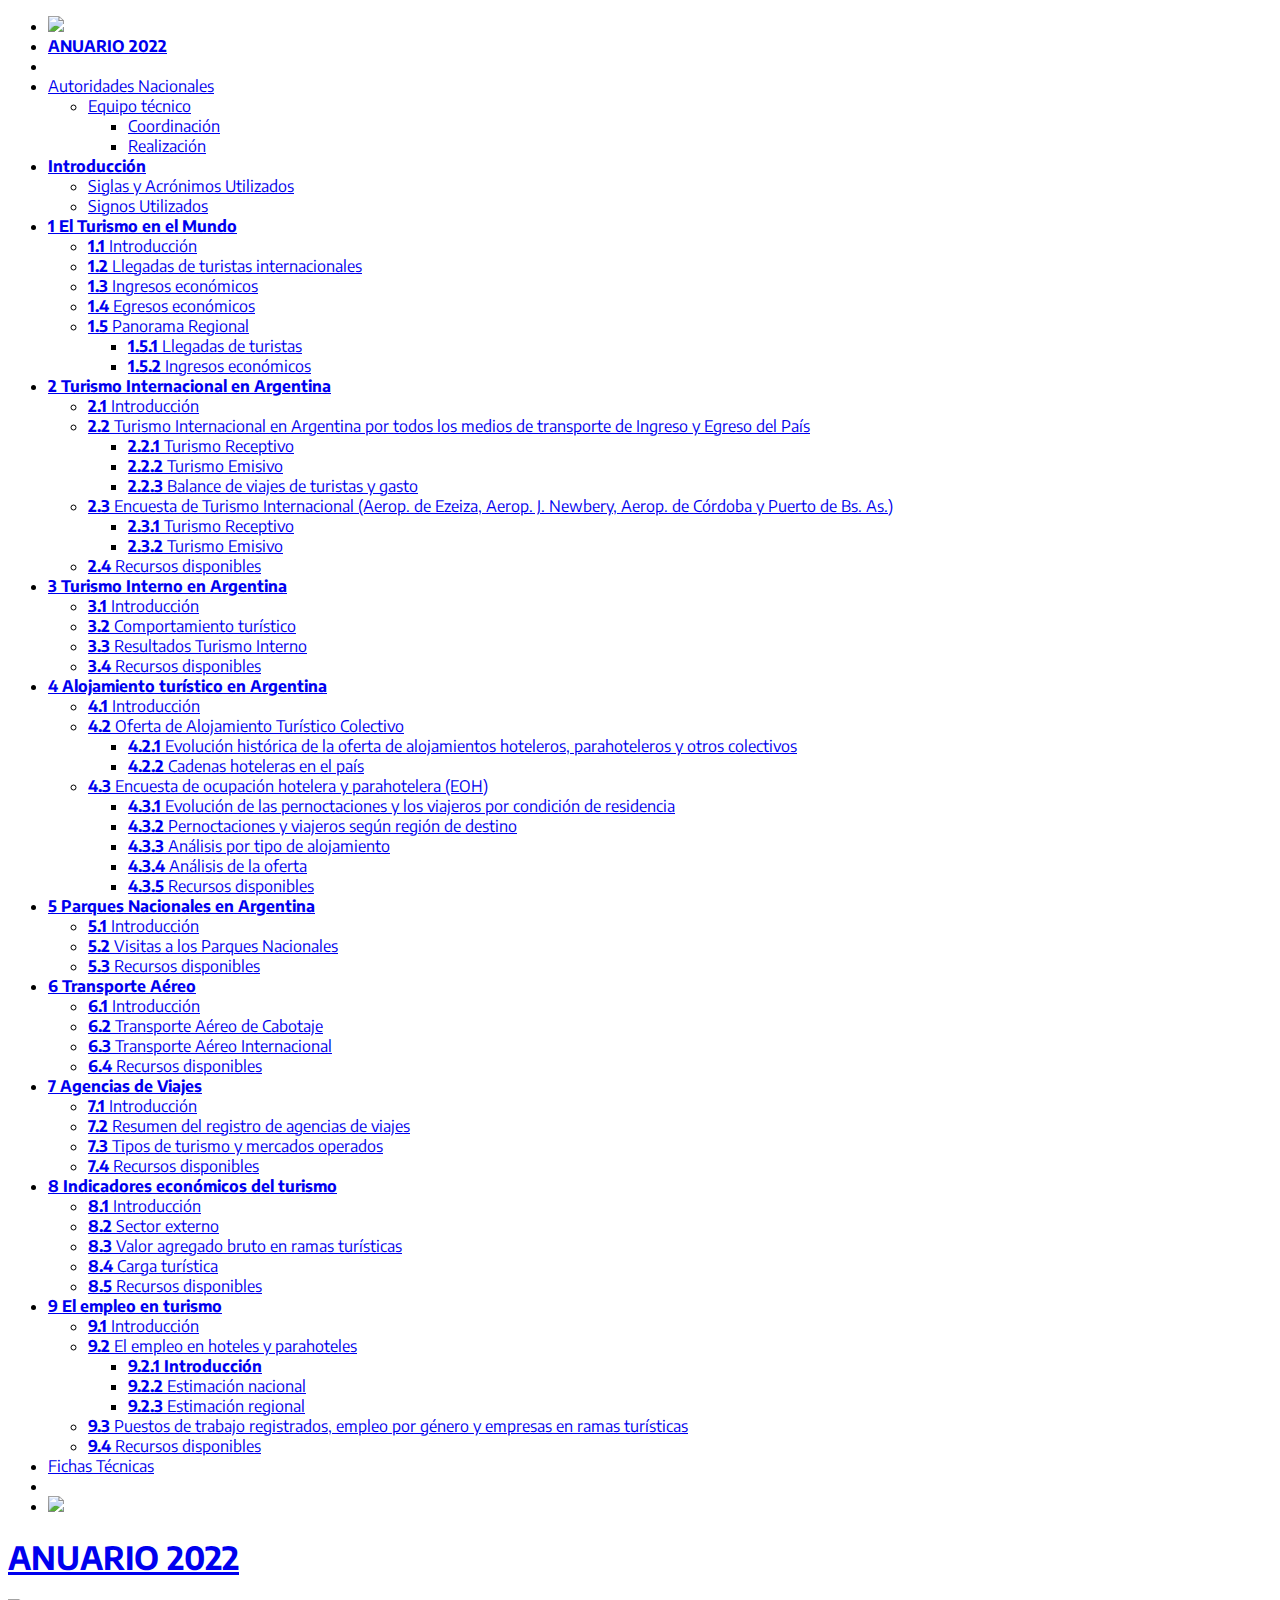
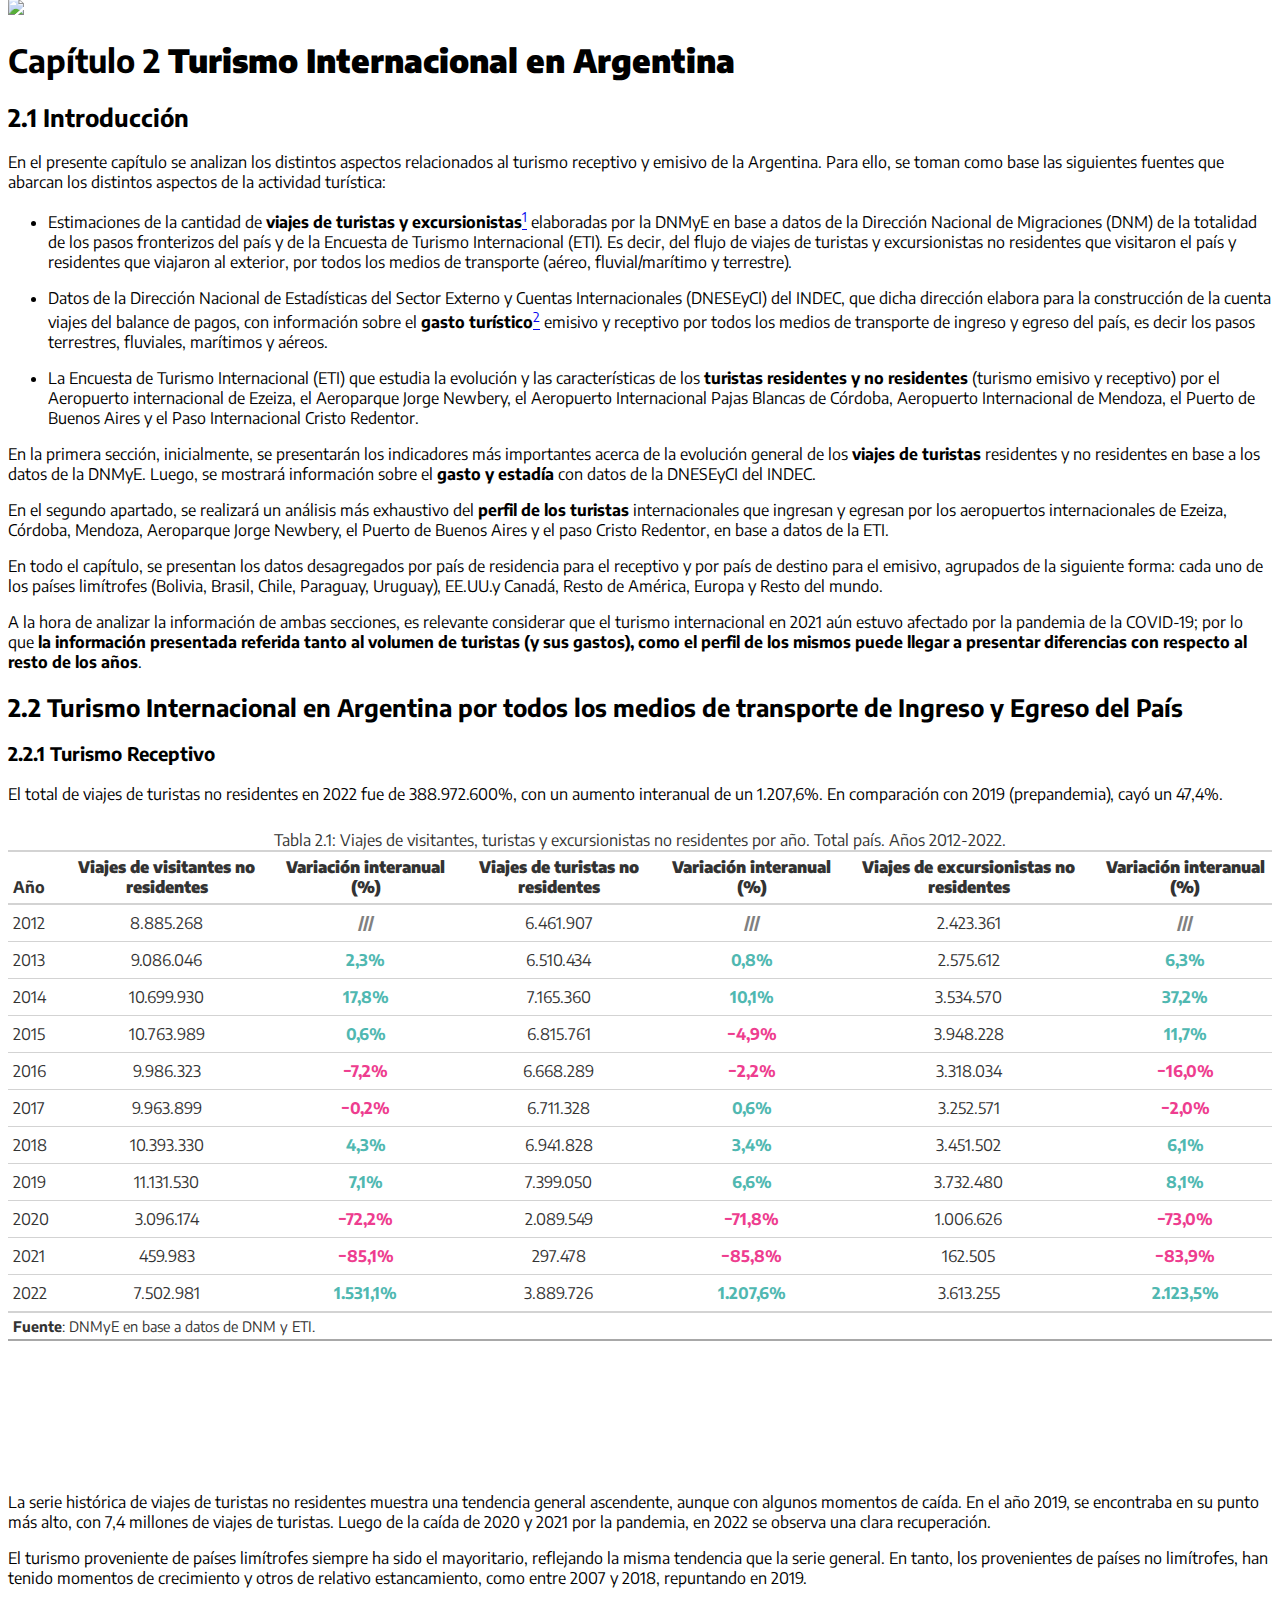
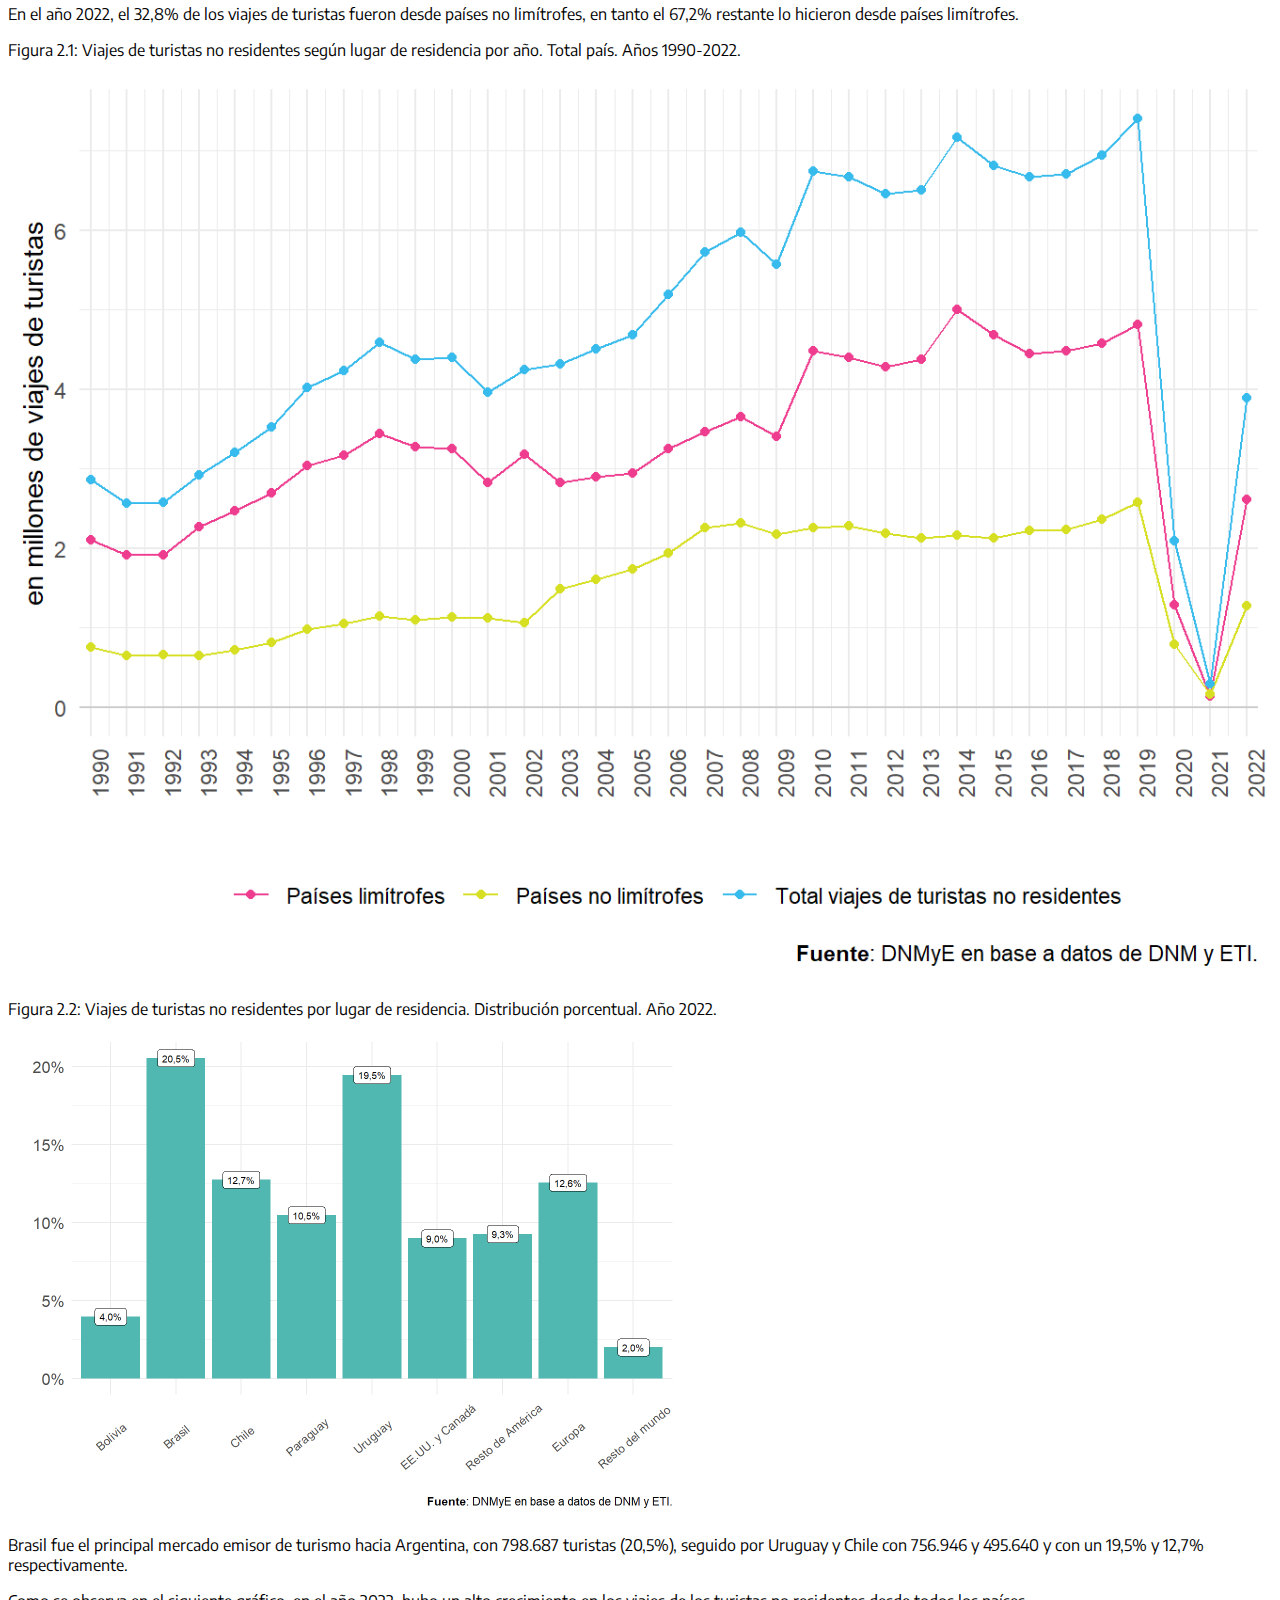
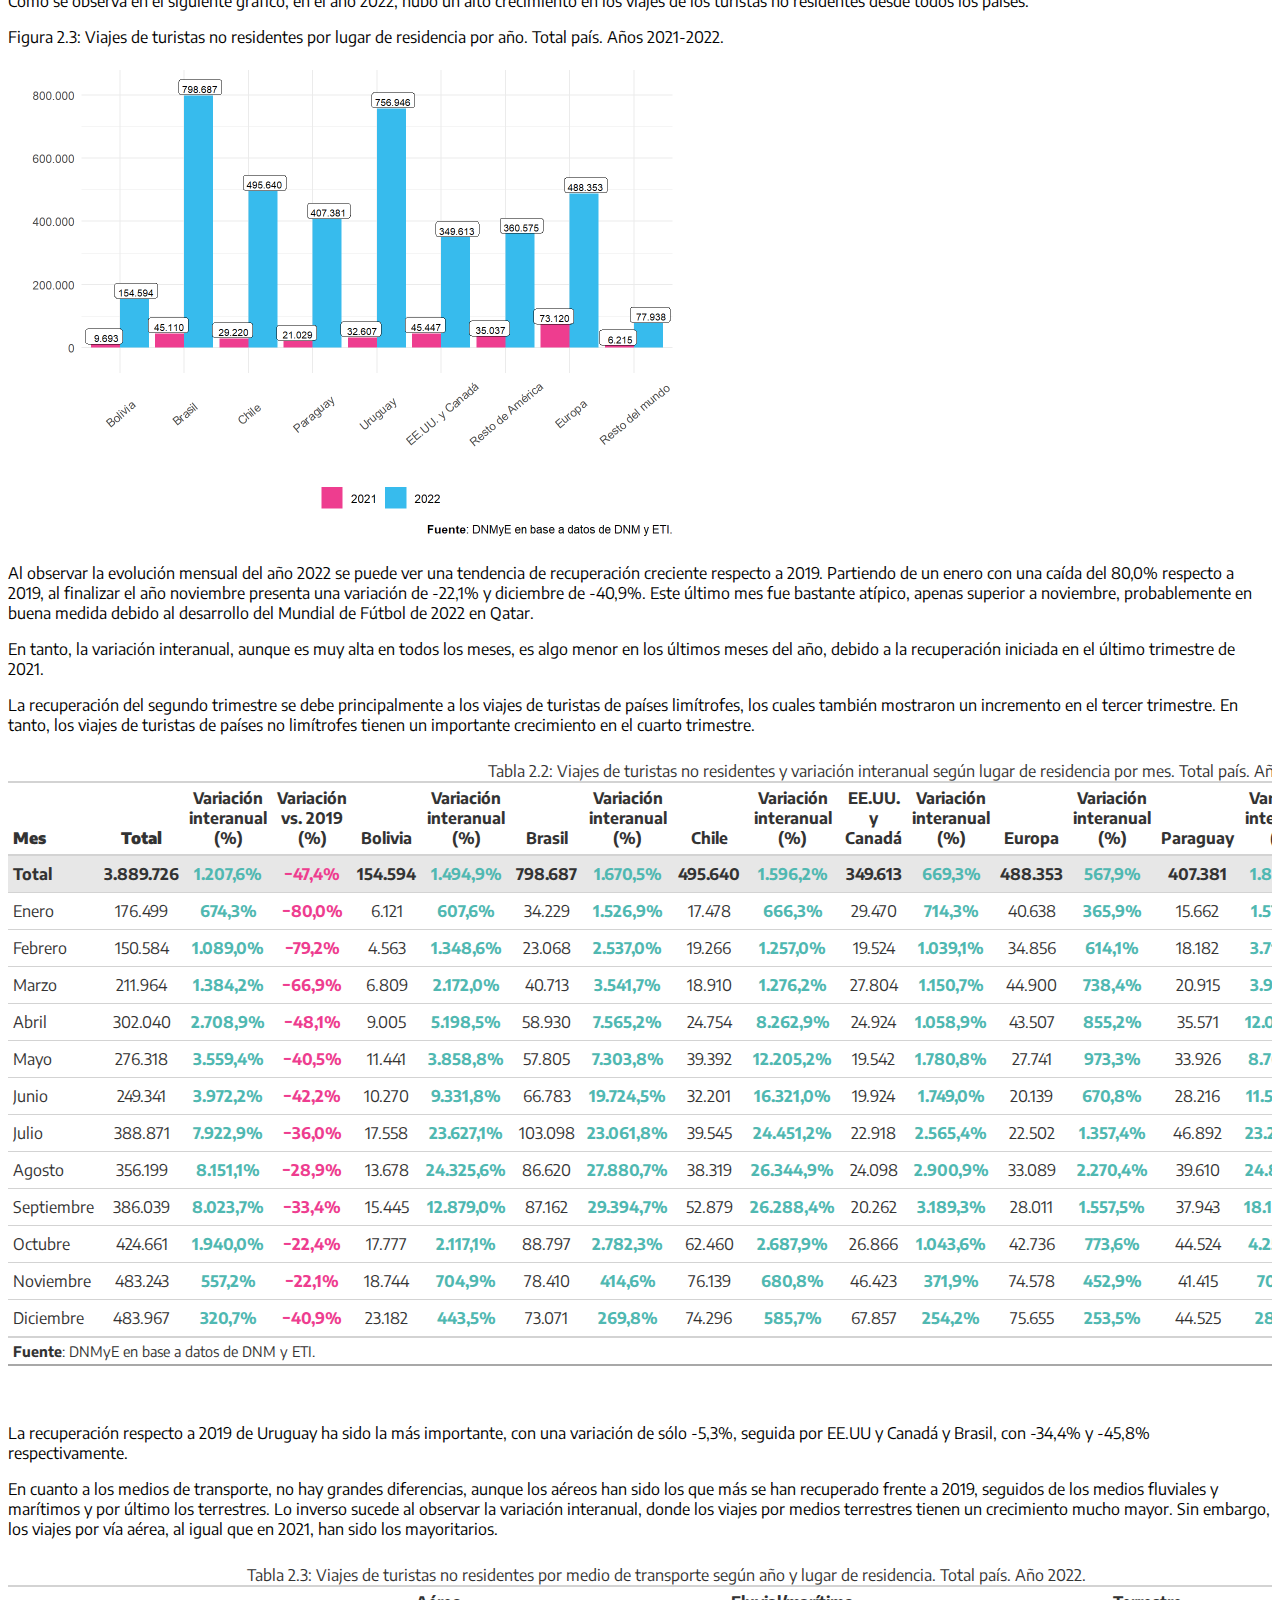
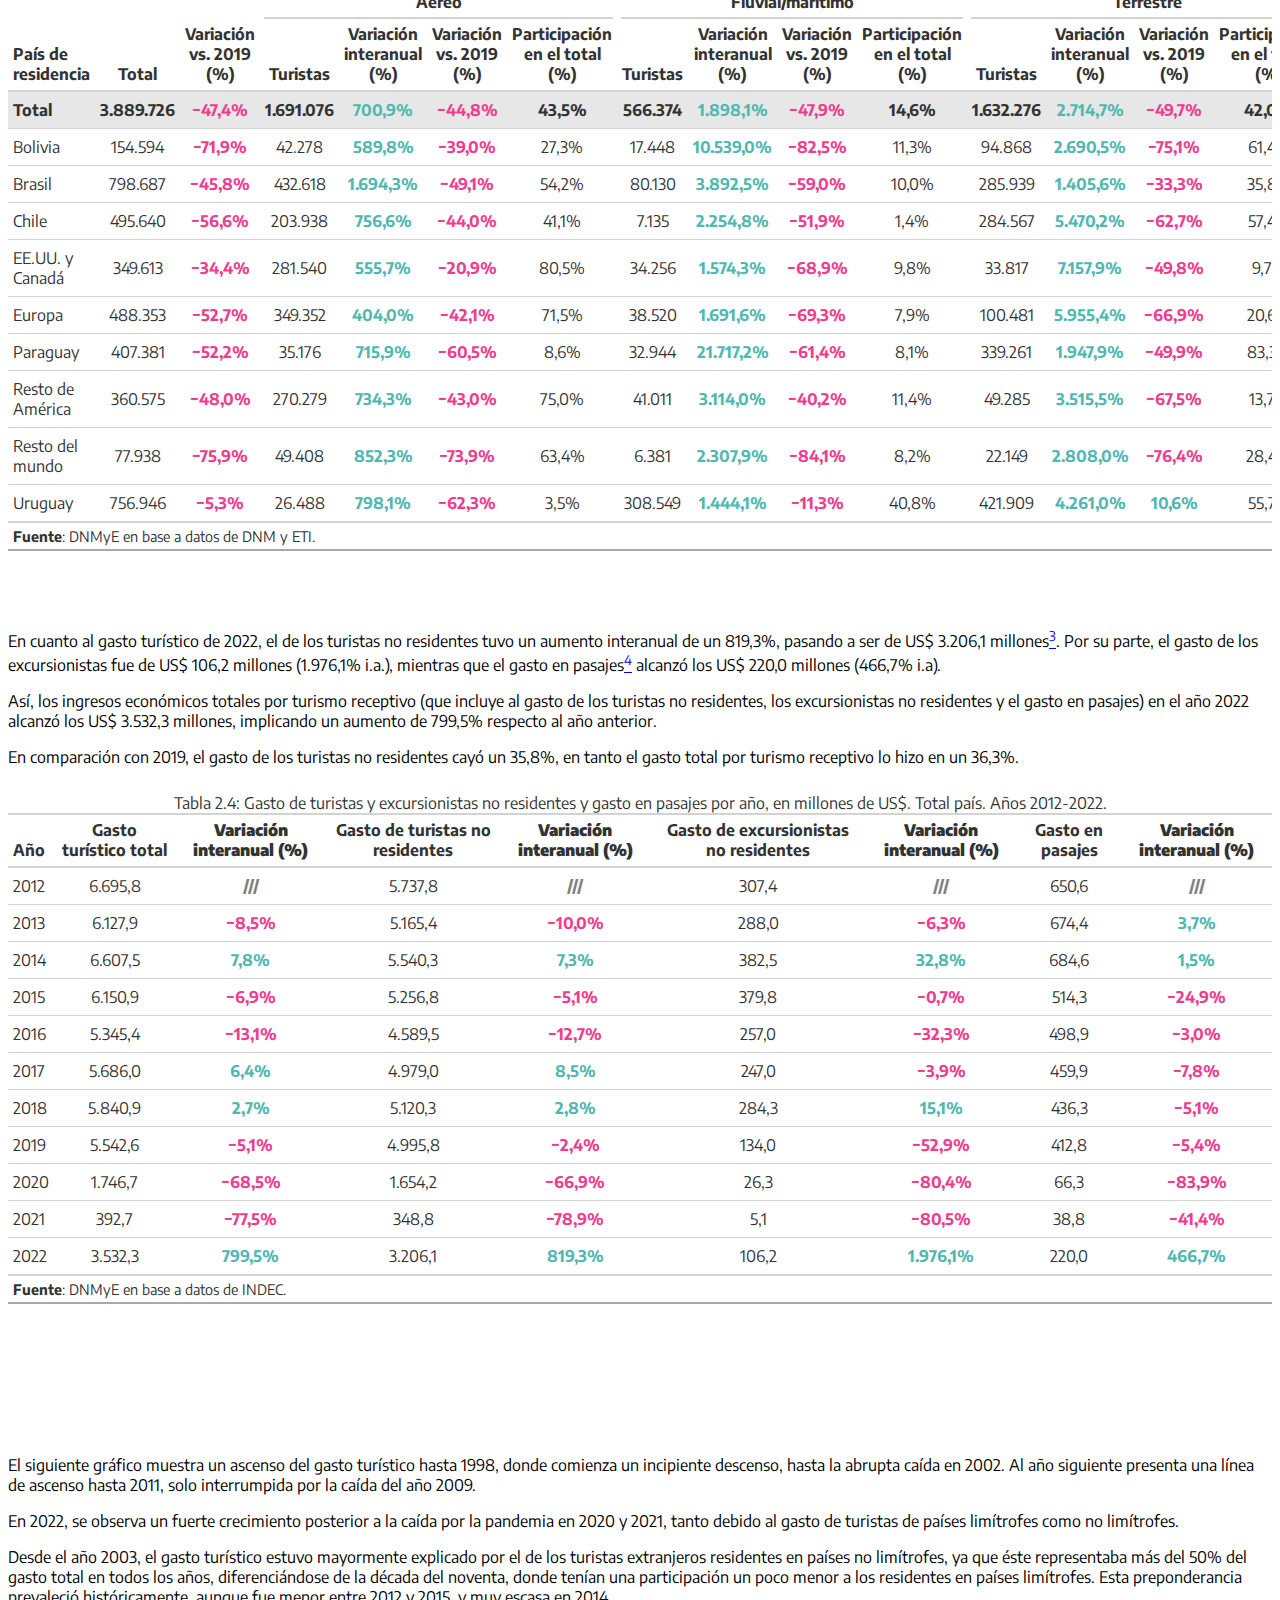
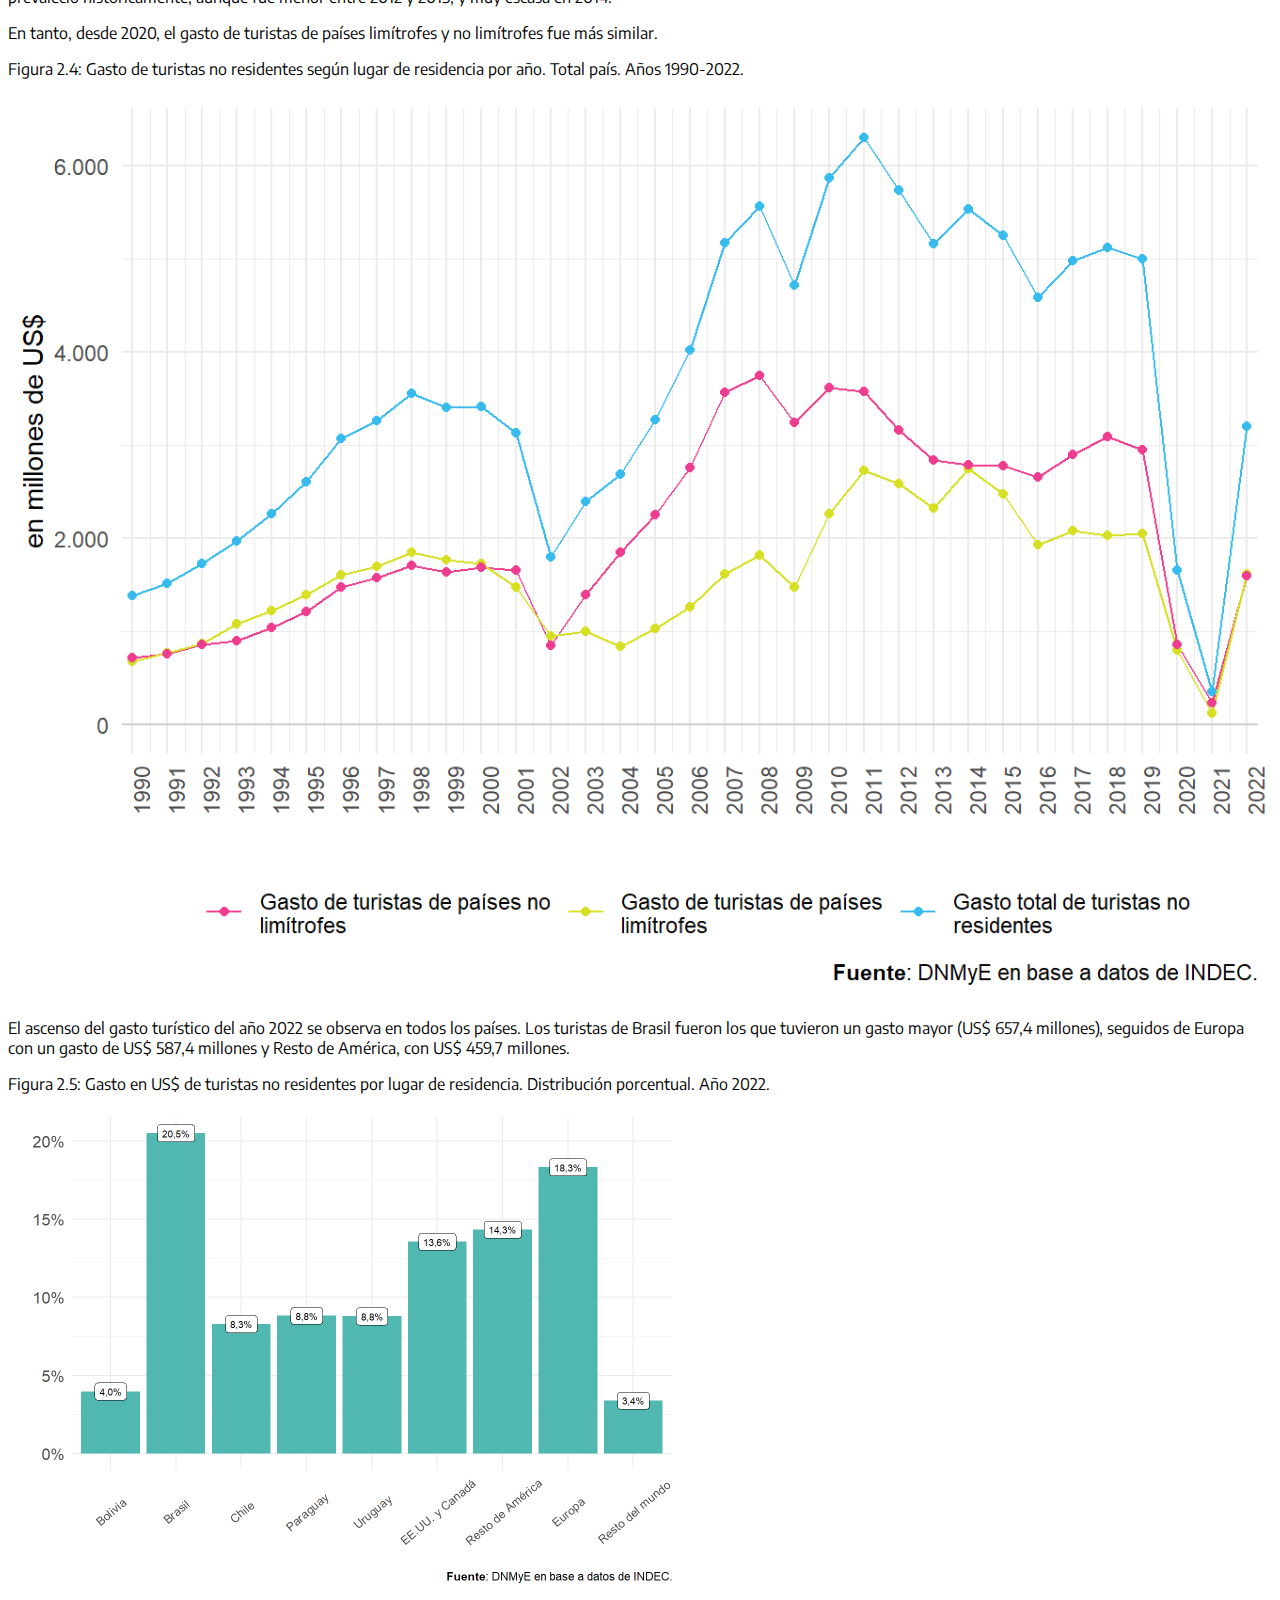
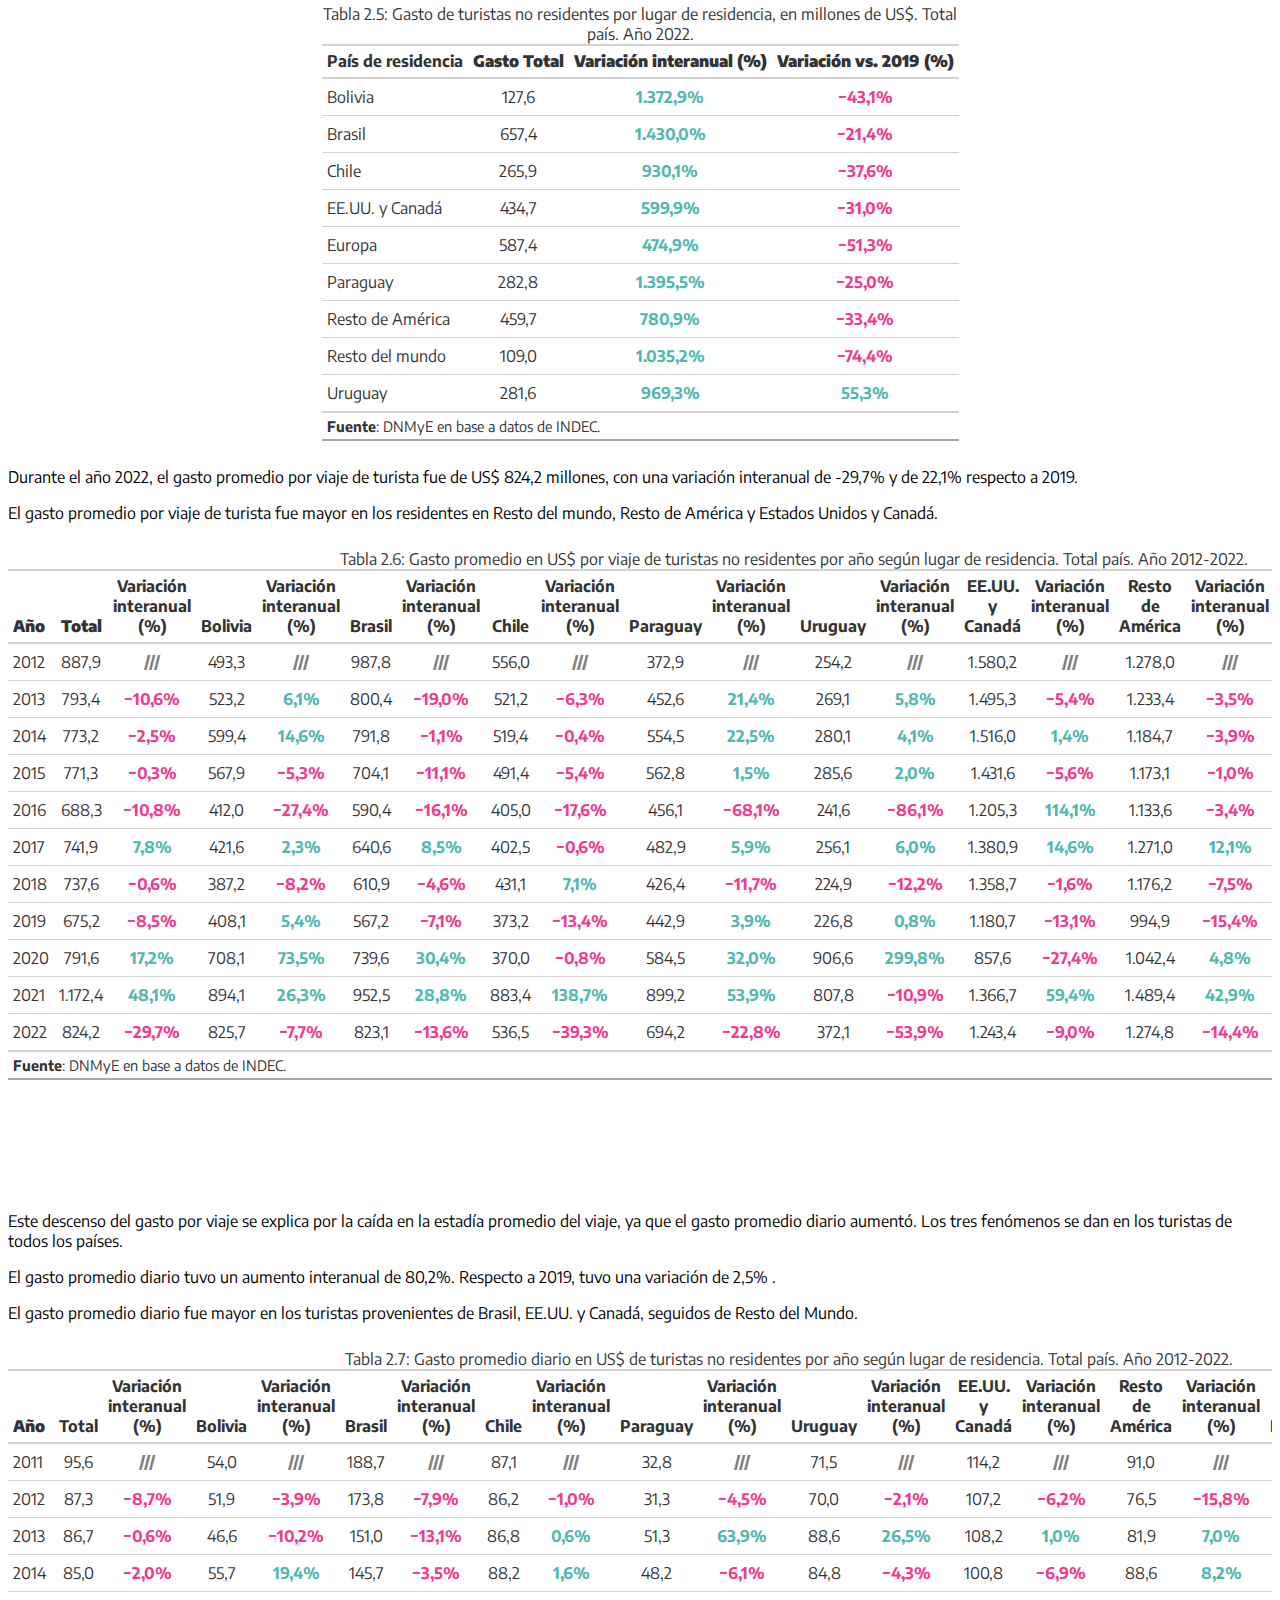
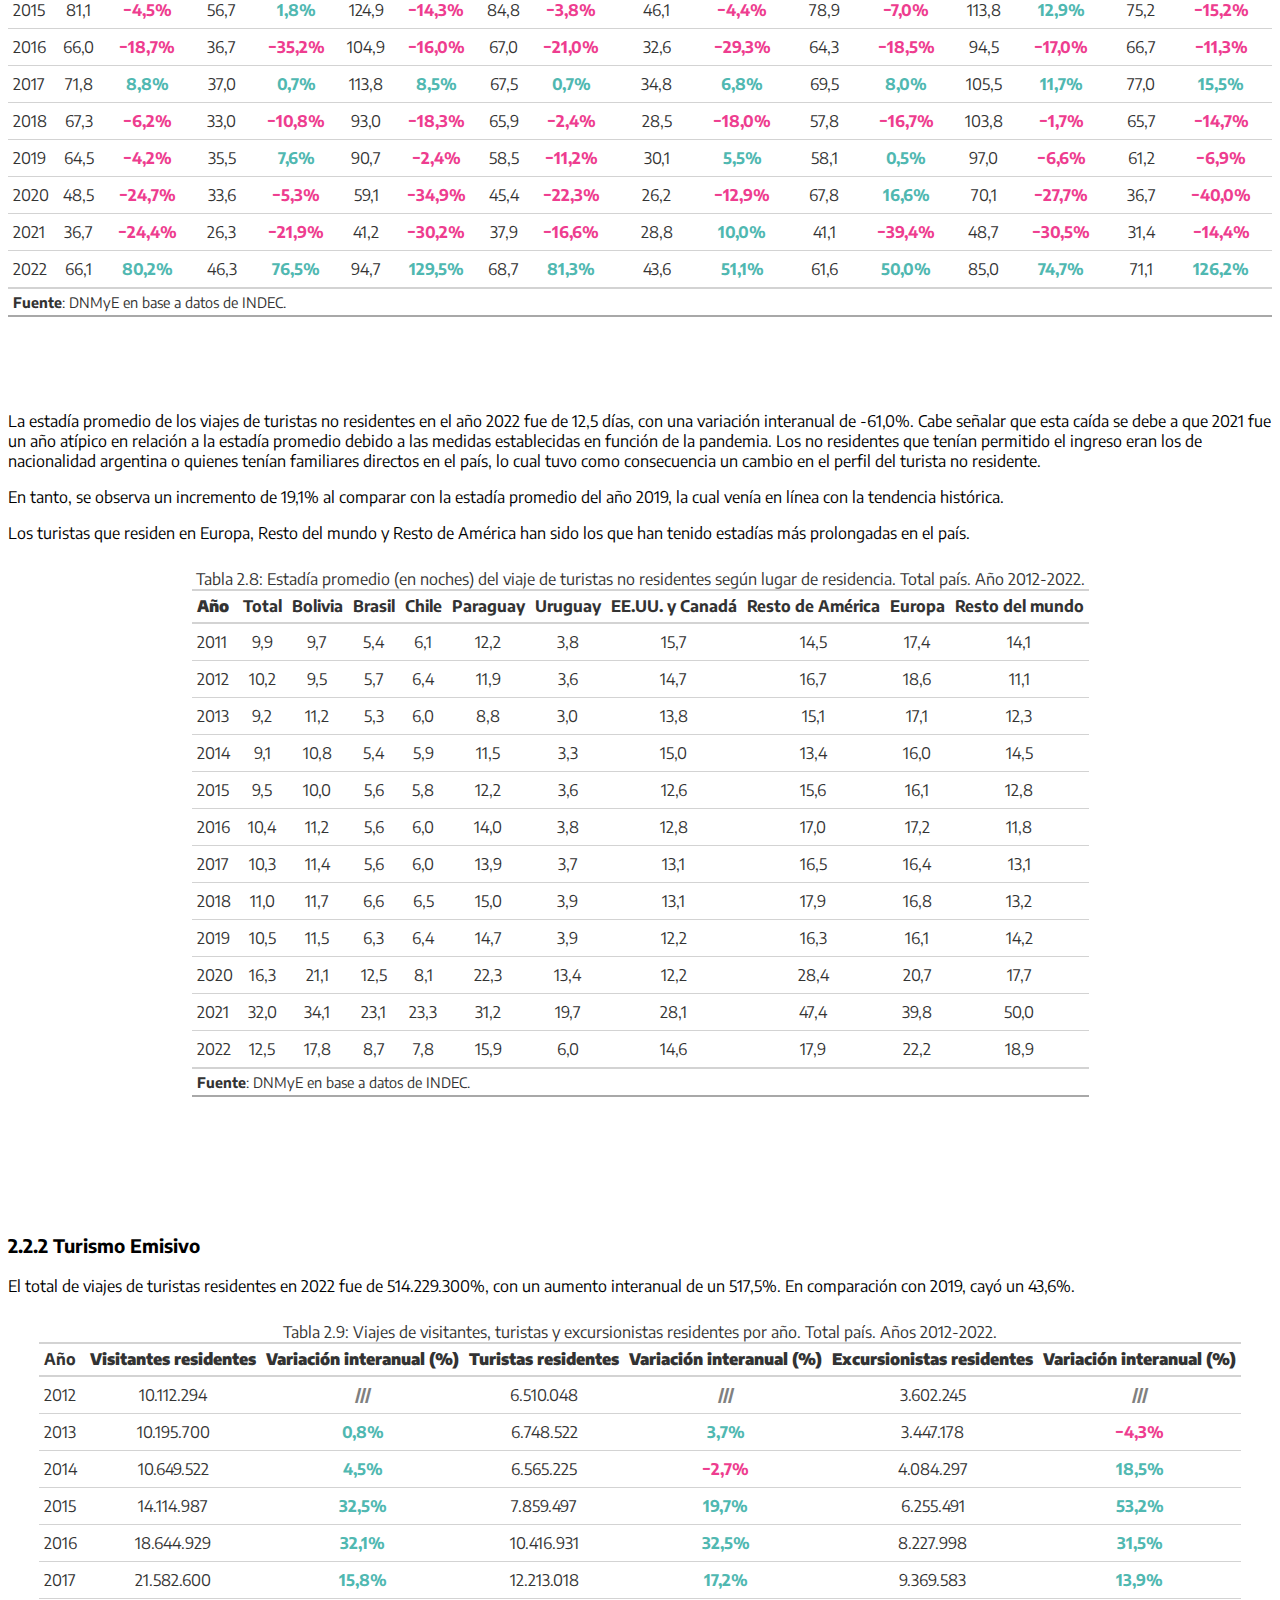
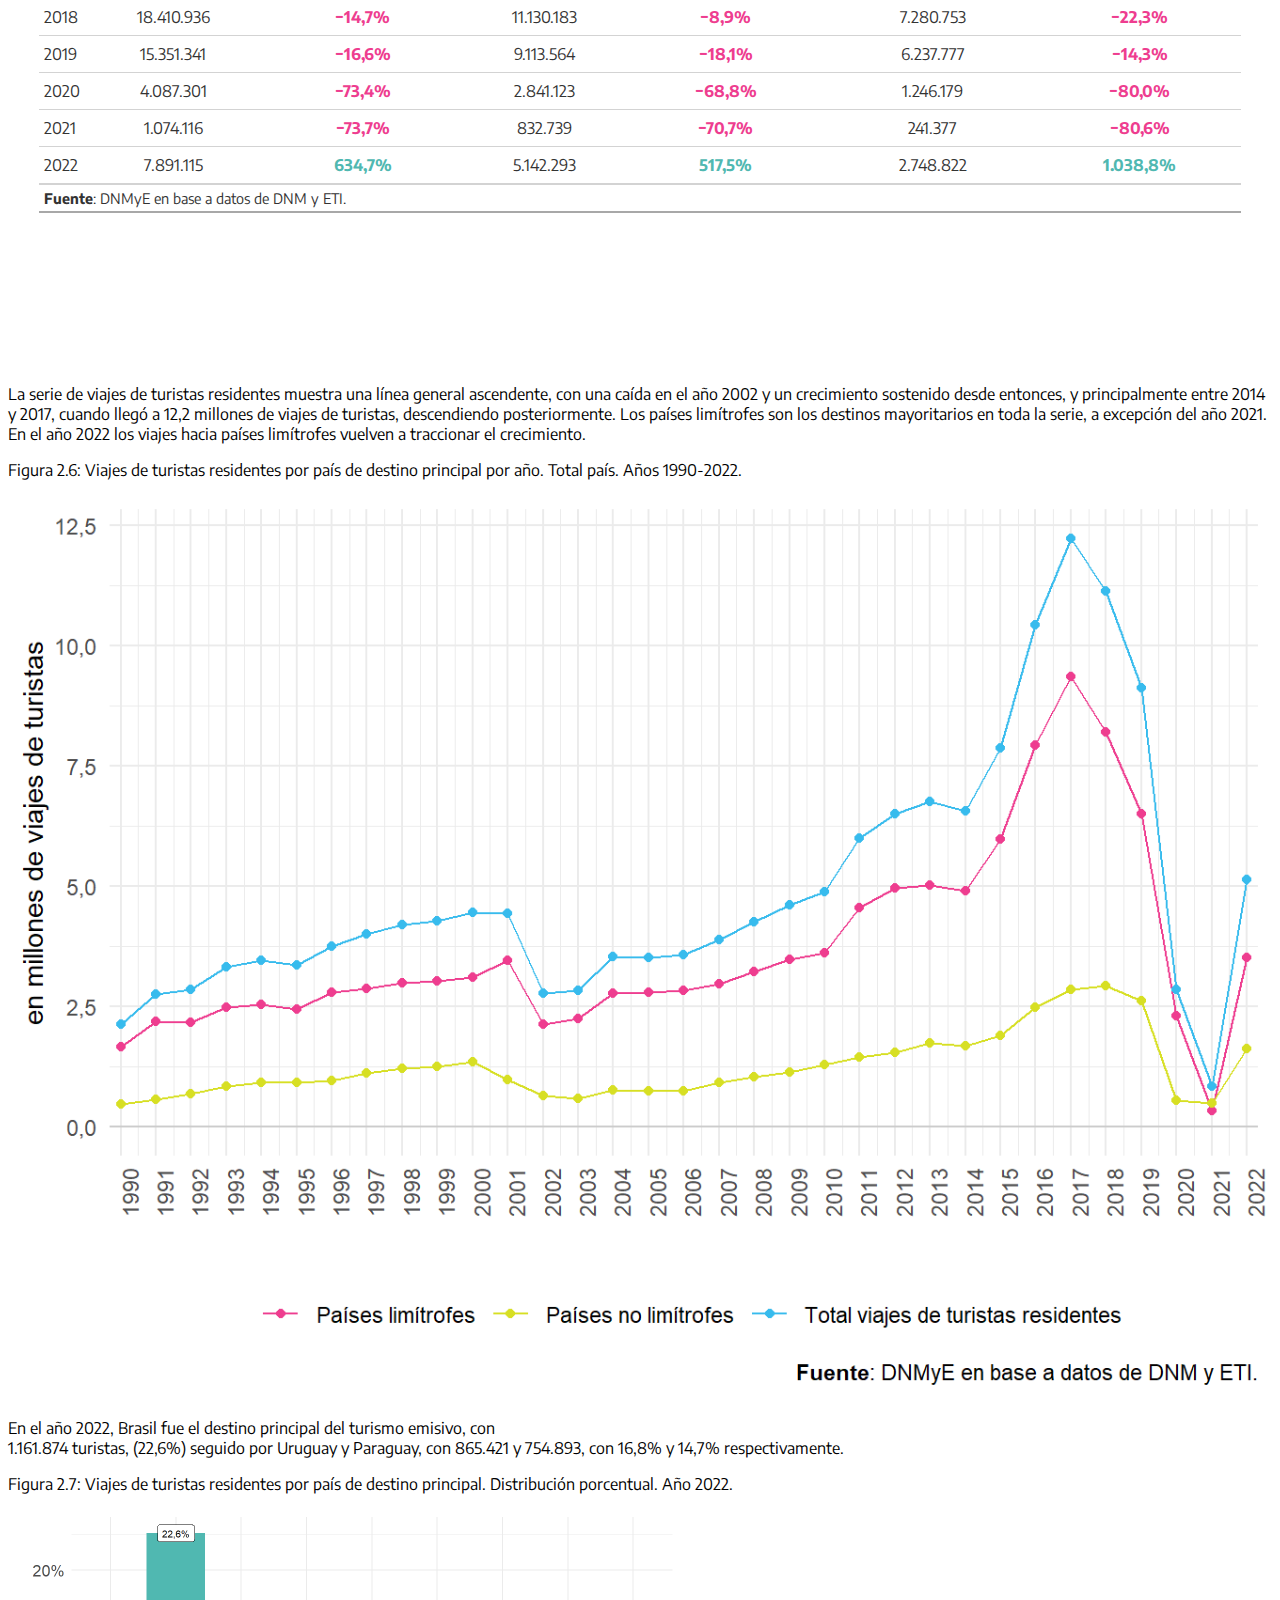
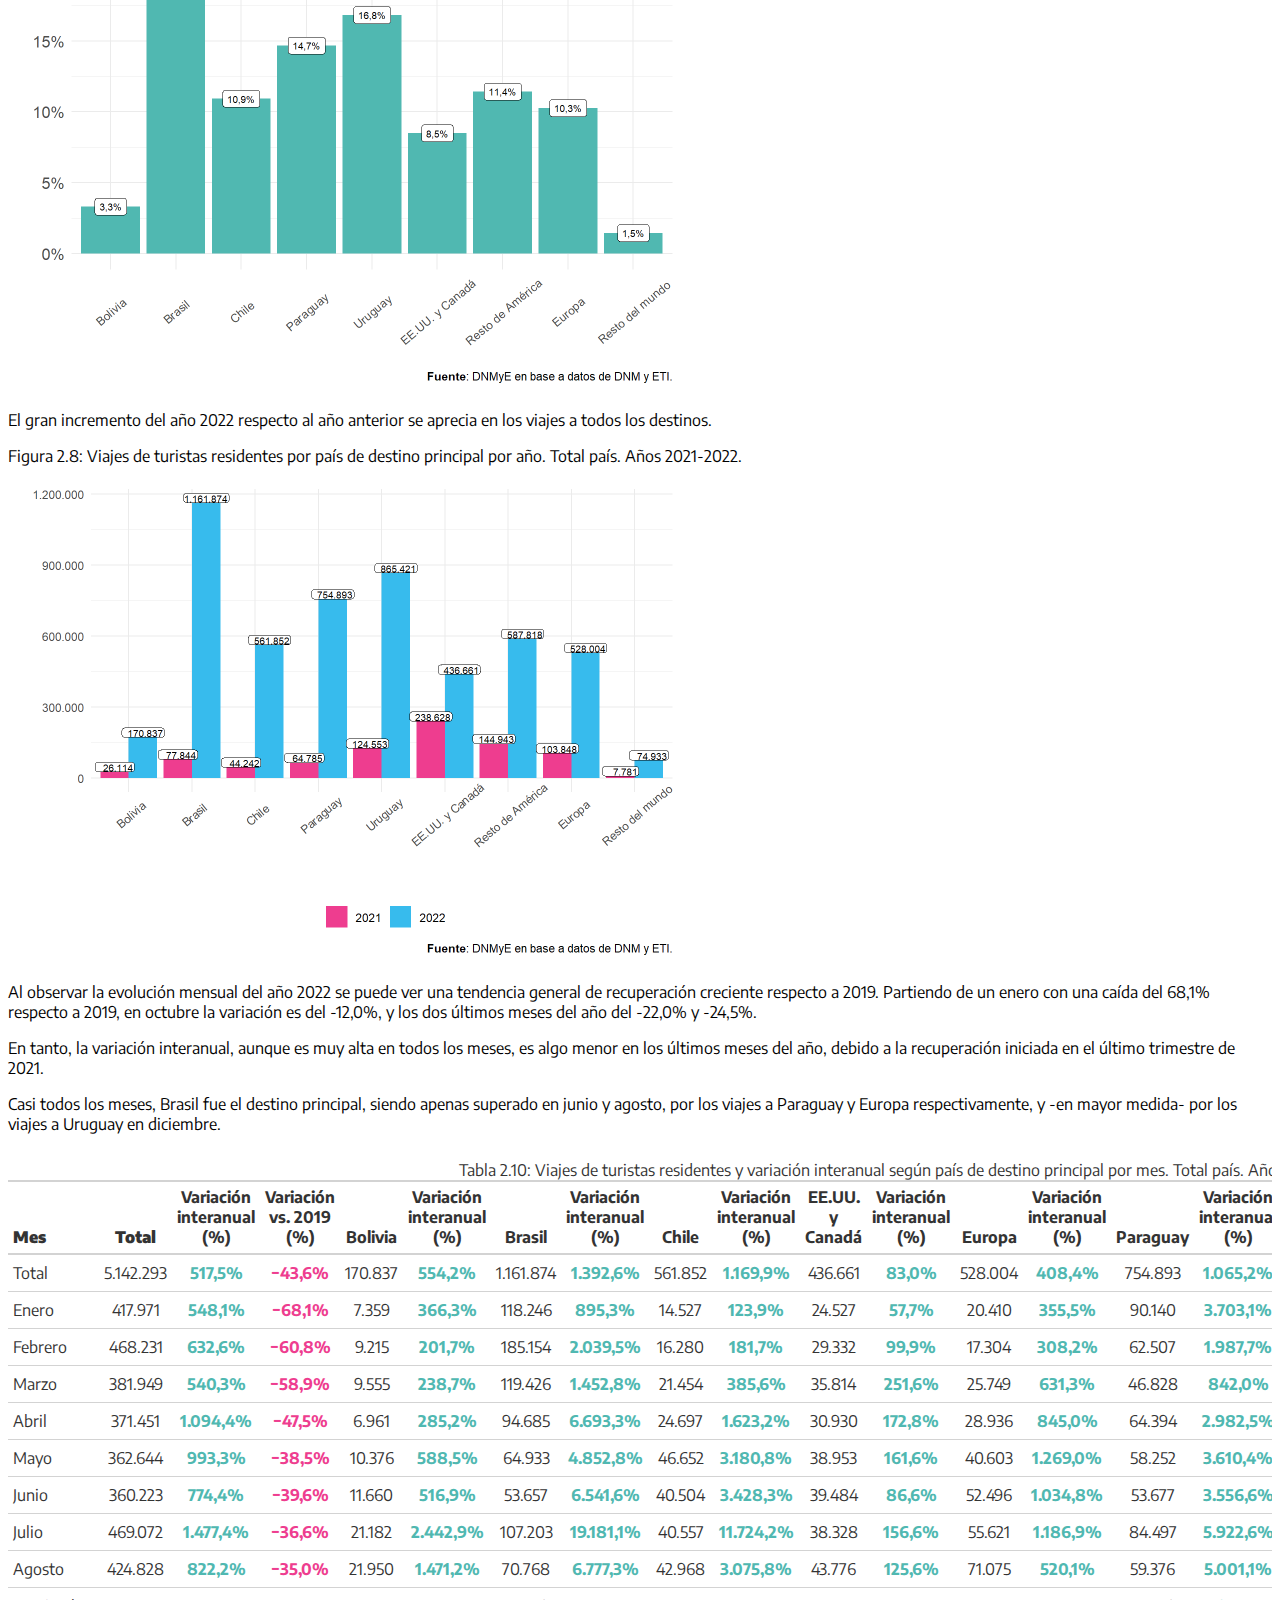
==== commit a2bc2e5e: "corrijo grafico TI residentes" ====
--- a/docs/turismo-internacional.html
+++ b/docs/turismo-internacional.html
@@ -225,13 +225,13 @@
 <div id="turismo-receptivo" class="section level3 hasAnchor" number="2.2.1">
 <h3><span class="header-section-number">2.2.1</span> Turismo Receptivo<a href="turismo-internacional.html#turismo-receptivo" class="anchor-section" aria-label="Anchor link to header"></a></h3>
 <p>El total de viajes de turistas no residentes en 2022 fue de 388.972.600%, con un aumento interanual de un 1.207,6%. En comparación con 2019 (prepandemia), cayó un 47,4%.</p>
-<div id="fgsfdxsmrn" style="padding-left:0px;padding-right:0px;padding-top:10px;padding-bottom:10px;overflow-x:auto;overflow-y:auto;width:auto;height:600px;">
+<div id="rnogznvfkf" style="padding-left:0px;padding-right:0px;padding-top:10px;padding-bottom:10px;overflow-x:auto;overflow-y:auto;width:auto;height:600px;">
 <style>@import url("https://fonts.googleapis.com/css2?family=Encode+Sans:ital,wght@0,100;0,200;0,300;0,400;0,500;0,600;0,700;0,800;0,900;1,100;1,200;1,300;1,400;1,500;1,600;1,700;1,800;1,900&display=swap");
 html {
   font-family: 'Encode Sans', -apple-system, BlinkMacSystemFont, 'Segoe UI', Roboto, Oxygen, Ubuntu, Cantarell, 'Helvetica Neue', 'Fira Sans', 'Droid Sans', Arial, sans-serif;
 }
 
-#fgsfdxsmrn .gt_table {
+#rnogznvfkf .gt_table {
   display: table;
   border-collapse: collapse;
   margin-left: auto;
@@ -256,7 +256,7 @@
   border-left-color: #D3D3D3;
 }
 
-#fgsfdxsmrn .gt_heading {
+#rnogznvfkf .gt_heading {
   background-color: #FFFFFF;
   text-align: center;
   border-bottom-color: #FFFFFF;
@@ -268,12 +268,12 @@
   border-right-color: #D3D3D3;
 }
 
-#fgsfdxsmrn .gt_caption {
+#rnogznvfkf .gt_caption {
   padding-top: 4px;
   padding-bottom: 4px;
 }
 
-#fgsfdxsmrn .gt_title {
+#rnogznvfkf .gt_title {
   color: #333333;
   font-size: 125%;
   font-weight: initial;
@@ -285,7 +285,7 @@
   border-bottom-width: 0;
 }
 
-#fgsfdxsmrn .gt_subtitle {
+#rnogznvfkf .gt_subtitle {
   color: #333333;
   font-size: 85%;
   font-weight: initial;
@@ -297,13 +297,13 @@
   border-top-width: 0;
 }
 
-#fgsfdxsmrn .gt_bottom_border {
-  border-bottom-style: solid;
-  border-bottom-width: 2px;
-  border-bottom-color: #D3D3D3;
-}
-
-#fgsfdxsmrn .gt_col_headings {
+#rnogznvfkf .gt_bottom_border {
+  border-bottom-style: solid;
+  border-bottom-width: 2px;
+  border-bottom-color: #D3D3D3;
+}
+
+#rnogznvfkf .gt_col_headings {
   border-top-style: solid;
   border-top-width: 2px;
   border-top-color: #D3D3D3;
@@ -318,7 +318,7 @@
   border-right-color: #D3D3D3;
 }
 
-#fgsfdxsmrn .gt_col_heading {
+#rnogznvfkf .gt_col_heading {
   color: #333333;
   background-color: #FFFFFF;
   font-size: 100%;
@@ -338,7 +338,7 @@
   overflow-x: hidden;
 }
 
-#fgsfdxsmrn .gt_column_spanner_outer {
+#rnogznvfkf .gt_column_spanner_outer {
   color: #333333;
   background-color: #FFFFFF;
   font-size: 100%;
@@ -350,15 +350,15 @@
   padding-right: 4px;
 }
 
-#fgsfdxsmrn .gt_column_spanner_outer:first-child {
+#rnogznvfkf .gt_column_spanner_outer:first-child {
   padding-left: 0;
 }
 
-#fgsfdxsmrn .gt_column_spanner_outer:last-child {
+#rnogznvfkf .gt_column_spanner_outer:last-child {
   padding-right: 0;
 }
 
-#fgsfdxsmrn .gt_column_spanner {
+#rnogznvfkf .gt_column_spanner {
   border-bottom-style: solid;
   border-bottom-width: 2px;
   border-bottom-color: #D3D3D3;
@@ -370,7 +370,7 @@
   width: 100%;
 }
 
-#fgsfdxsmrn .gt_group_heading {
+#rnogznvfkf .gt_group_heading {
   padding-top: 8px;
   padding-bottom: 8px;
   padding-left: 5px;
@@ -396,7 +396,7 @@
   text-align: left;
 }
 
-#fgsfdxsmrn .gt_empty_group_heading {
+#rnogznvfkf .gt_empty_group_heading {
   padding: 0.5px;
   color: #333333;
   background-color: #FFFFFF;
@@ -411,15 +411,15 @@
   vertical-align: middle;
 }
 
-#fgsfdxsmrn .gt_from_md > :first-child {
+#rnogznvfkf .gt_from_md > :first-child {
   margin-top: 0;
 }
 
-#fgsfdxsmrn .gt_from_md > :last-child {
+#rnogznvfkf .gt_from_md > :last-child {
   margin-bottom: 0;
 }
 
-#fgsfdxsmrn .gt_row {
+#rnogznvfkf .gt_row {
   padding-top: 8px;
   padding-bottom: 8px;
   padding-left: 5px;
@@ -438,7 +438,7 @@
   overflow-x: hidden;
 }
 
-#fgsfdxsmrn .gt_stub {
+#rnogznvfkf .gt_stub {
   color: #333333;
   background-color: #FFFFFF;
   font-size: 100%;
@@ -451,7 +451,7 @@
   padding-right: 5px;
 }
 
-#fgsfdxsmrn .gt_stub_row_group {
+#rnogznvfkf .gt_stub_row_group {
   color: #333333;
   background-color: #FFFFFF;
   font-size: 100%;
@@ -465,11 +465,11 @@
   vertical-align: top;
 }
 
-#fgsfdxsmrn .gt_row_group_first td {
-  border-top-width: 2px;
-}
-
-#fgsfdxsmrn .gt_summary_row {
+#rnogznvfkf .gt_row_group_first td {
+  border-top-width: 2px;
+}
+
+#rnogznvfkf .gt_summary_row {
   color: #333333;
   background-color: #FFFFFF;
   text-transform: inherit;
@@ -479,16 +479,16 @@
   padding-right: 5px;
 }
 
-#fgsfdxsmrn .gt_first_summary_row {
-  border-top-style: solid;
-  border-top-color: #D3D3D3;
-}
-
-#fgsfdxsmrn .gt_first_summary_row.thick {
-  border-top-width: 2px;
-}
-
-#fgsfdxsmrn .gt_last_summary_row {
+#rnogznvfkf .gt_first_summary_row {
+  border-top-style: solid;
+  border-top-color: #D3D3D3;
+}
+
+#rnogznvfkf .gt_first_summary_row.thick {
+  border-top-width: 2px;
+}
+
+#rnogznvfkf .gt_last_summary_row {
   padding-top: 8px;
   padding-bottom: 8px;
   padding-left: 5px;
@@ -498,7 +498,7 @@
   border-bottom-color: #D3D3D3;
 }
 
-#fgsfdxsmrn .gt_grand_summary_row {
+#rnogznvfkf .gt_grand_summary_row {
   color: #333333;
   background-color: #FFFFFF;
   text-transform: inherit;
@@ -508,7 +508,7 @@
   padding-right: 5px;
 }
 
-#fgsfdxsmrn .gt_first_grand_summary_row {
+#rnogznvfkf .gt_first_grand_summary_row {
   padding-top: 8px;
   padding-bottom: 8px;
   padding-left: 5px;
@@ -518,20 +518,20 @@
   border-top-color: #D3D3D3;
 }
 
-#fgsfdxsmrn .gt_striped {
+#rnogznvfkf .gt_striped {
   background-color: rgba(128, 128, 128, 0.05);
 }
 
-#fgsfdxsmrn .gt_table_body {
-  border-top-style: solid;
-  border-top-width: 2px;
-  border-top-color: #D3D3D3;
-  border-bottom-style: solid;
-  border-bottom-width: 2px;
-  border-bottom-color: #D3D3D3;
-}
-
-#fgsfdxsmrn .gt_footnotes {
+#rnogznvfkf .gt_table_body {
+  border-top-style: solid;
+  border-top-width: 2px;
+  border-top-color: #D3D3D3;
+  border-bottom-style: solid;
+  border-bottom-width: 2px;
+  border-bottom-color: #D3D3D3;
+}
+
+#rnogznvfkf .gt_footnotes {
   color: #333333;
   background-color: #FFFFFF;
   border-bottom-style: none;
@@ -545,7 +545,7 @@
   border-right-color: #D3D3D3;
 }
 
-#fgsfdxsmrn .gt_footnote {
+#rnogznvfkf .gt_footnote {
   margin: 0px;
   font-size: 90%;
   padding-left: 4px;
@@ -554,7 +554,7 @@
   padding-right: 5px;
 }
 
-#fgsfdxsmrn .gt_sourcenotes {
+#rnogznvfkf .gt_sourcenotes {
   color: #333333;
   background-color: #FFFFFF;
   border-bottom-style: none;
@@ -568,7 +568,7 @@
   border-right-color: #D3D3D3;
 }
 
-#fgsfdxsmrn .gt_sourcenote {
+#rnogznvfkf .gt_sourcenote {
   font-size: 90%;
   padding-top: 4px;
   padding-bottom: 4px;
@@ -576,64 +576,64 @@
   padding-right: 5px;
 }
 
-#fgsfdxsmrn .gt_left {
+#rnogznvfkf .gt_left {
   text-align: left;
 }
 
-#fgsfdxsmrn .gt_center {
+#rnogznvfkf .gt_center {
   text-align: center;
 }
 
-#fgsfdxsmrn .gt_right {
+#rnogznvfkf .gt_right {
   text-align: right;
   font-variant-numeric: tabular-nums;
 }
 
-#fgsfdxsmrn .gt_font_normal {
+#rnogznvfkf .gt_font_normal {
   font-weight: normal;
 }
 
-#fgsfdxsmrn .gt_font_bold {
+#rnogznvfkf .gt_font_bold {
   font-weight: bold;
 }
 
-#fgsfdxsmrn .gt_font_italic {
+#rnogznvfkf .gt_font_italic {
   font-style: italic;
 }
 
-#fgsfdxsmrn .gt_super {
+#rnogznvfkf .gt_super {
   font-size: 65%;
 }
 
-#fgsfdxsmrn .gt_footnote_marks {
+#rnogznvfkf .gt_footnote_marks {
   font-style: italic;
   font-weight: normal;
   font-size: 75%;
   vertical-align: 0.4em;
 }
 
-#fgsfdxsmrn .gt_asterisk {
+#rnogznvfkf .gt_asterisk {
   font-size: 100%;
   vertical-align: 0;
 }
 
-#fgsfdxsmrn .gt_indent_1 {
+#rnogznvfkf .gt_indent_1 {
   text-indent: 5px;
 }
 
-#fgsfdxsmrn .gt_indent_2 {
+#rnogznvfkf .gt_indent_2 {
   text-indent: 10px;
 }
 
-#fgsfdxsmrn .gt_indent_3 {
+#rnogznvfkf .gt_indent_3 {
   text-indent: 15px;
 }
 
-#fgsfdxsmrn .gt_indent_4 {
+#rnogznvfkf .gt_indent_4 {
   text-indent: 20px;
 }
 
-#fgsfdxsmrn .gt_indent_5 {
+#rnogznvfkf .gt_indent_5 {
   text-indent: 25px;
 }
 </style>
@@ -767,13 +767,13 @@
 <p>Al observar la evolución mensual del año 2022 se puede ver una tendencia de recuperación creciente respecto a 2019. Partiendo de un enero con una caída del 80,0% respecto a 2019, al finalizar el año noviembre presenta una variación de -22,1% y diciembre de -40,9%. Este último mes fue bastante atípico, apenas superior a noviembre, probablemente en buena medida debido al desarrollo del Mundial de Fútbol de 2022 en Qatar.</p>
 <p>En tanto, la variación interanual, aunque es muy alta en todos los meses, es algo menor en los últimos meses del año, debido a la recuperación iniciada en el último trimestre de 2021.</p>
 <p>La recuperación del segundo trimestre se debe principalmente a los viajes de turistas de países limítrofes, los cuales también mostraron un incremento en el tercer trimestre. En tanto, los viajes de turistas de países no limítrofes tienen un importante crecimiento en el cuarto trimestre.</p>
-<div id="gfrelovfkm" style="padding-left:0px;padding-right:0px;padding-top:10px;padding-bottom:10px;overflow-x:auto;overflow-y:auto;width:auto;height:600px;">
+<div id="idbinguycp" style="padding-left:0px;padding-right:0px;padding-top:10px;padding-bottom:10px;overflow-x:auto;overflow-y:auto;width:auto;height:600px;">
 <style>@import url("https://fonts.googleapis.com/css2?family=Encode+Sans:ital,wght@0,100;0,200;0,300;0,400;0,500;0,600;0,700;0,800;0,900;1,100;1,200;1,300;1,400;1,500;1,600;1,700;1,800;1,900&display=swap");
 html {
   font-family: 'Encode Sans', -apple-system, BlinkMacSystemFont, 'Segoe UI', Roboto, Oxygen, Ubuntu, Cantarell, 'Helvetica Neue', 'Fira Sans', 'Droid Sans', Arial, sans-serif;
 }
 
-#gfrelovfkm .gt_table {
+#idbinguycp .gt_table {
   display: table;
   border-collapse: collapse;
   margin-left: auto;
@@ -798,7 +798,7 @@
   border-left-color: #D3D3D3;
 }
 
-#gfrelovfkm .gt_heading {
+#idbinguycp .gt_heading {
   background-color: #FFFFFF;
   text-align: center;
   border-bottom-color: #FFFFFF;
@@ -810,12 +810,12 @@
   border-right-color: #D3D3D3;
 }
 
-#gfrelovfkm .gt_caption {
+#idbinguycp .gt_caption {
   padding-top: 4px;
   padding-bottom: 4px;
 }
 
-#gfrelovfkm .gt_title {
+#idbinguycp .gt_title {
   color: #333333;
   font-size: 125%;
   font-weight: initial;
@@ -827,7 +827,7 @@
   border-bottom-width: 0;
 }
 
-#gfrelovfkm .gt_subtitle {
+#idbinguycp .gt_subtitle {
   color: #333333;
   font-size: 85%;
   font-weight: initial;
@@ -839,13 +839,13 @@
   border-top-width: 0;
 }
 
-#gfrelovfkm .gt_bottom_border {
-  border-bottom-style: solid;
-  border-bottom-width: 2px;
-  border-bottom-color: #D3D3D3;
-}
-
-#gfrelovfkm .gt_col_headings {
+#idbinguycp .gt_bottom_border {
+  border-bottom-style: solid;
+  border-bottom-width: 2px;
+  border-bottom-color: #D3D3D3;
+}
+
+#idbinguycp .gt_col_headings {
   border-top-style: solid;
   border-top-width: 2px;
   border-top-color: #D3D3D3;
@@ -860,7 +860,7 @@
   border-right-color: #D3D3D3;
 }
 
-#gfrelovfkm .gt_col_heading {
+#idbinguycp .gt_col_heading {
   color: #333333;
   background-color: #FFFFFF;
   font-size: 100%;
@@ -880,7 +880,7 @@
   overflow-x: hidden;
 }
 
-#gfrelovfkm .gt_column_spanner_outer {
+#idbinguycp .gt_column_spanner_outer {
   color: #333333;
   background-color: #FFFFFF;
   font-size: 100%;
@@ -892,15 +892,15 @@
   padding-right: 4px;
 }
 
-#gfrelovfkm .gt_column_spanner_outer:first-child {
+#idbinguycp .gt_column_spanner_outer:first-child {
   padding-left: 0;
 }
 
-#gfrelovfkm .gt_column_spanner_outer:last-child {
+#idbinguycp .gt_column_spanner_outer:last-child {
   padding-right: 0;
 }
 
-#gfrelovfkm .gt_column_spanner {
+#idbinguycp .gt_column_spanner {
   border-bottom-style: solid;
   border-bottom-width: 2px;
   border-bottom-color: #D3D3D3;
@@ -912,7 +912,7 @@
   width: 100%;
 }
 
-#gfrelovfkm .gt_group_heading {
+#idbinguycp .gt_group_heading {
   padding-top: 8px;
   padding-bottom: 8px;
   padding-left: 5px;
@@ -938,7 +938,7 @@
   text-align: left;
 }
 
-#gfrelovfkm .gt_empty_group_heading {
+#idbinguycp .gt_empty_group_heading {
   padding: 0.5px;
   color: #333333;
   background-color: #FFFFFF;
@@ -953,15 +953,15 @@
   vertical-align: middle;
 }
 
-#gfrelovfkm .gt_from_md > :first-child {
+#idbinguycp .gt_from_md > :first-child {
   margin-top: 0;
 }
 
-#gfrelovfkm .gt_from_md > :last-child {
+#idbinguycp .gt_from_md > :last-child {
   margin-bottom: 0;
 }
 
-#gfrelovfkm .gt_row {
+#idbinguycp .gt_row {
   padding-top: 8px;
   padding-bottom: 8px;
   padding-left: 5px;
@@ -980,7 +980,7 @@
   overflow-x: hidden;
 }
 
-#gfrelovfkm .gt_stub {
+#idbinguycp .gt_stub {
   color: #333333;
   background-color: #FFFFFF;
   font-size: 100%;
@@ -993,7 +993,7 @@
   padding-right: 5px;
 }
 
-#gfrelovfkm .gt_stub_row_group {
+#idbinguycp .gt_stub_row_group {
   color: #333333;
   background-color: #FFFFFF;
   font-size: 100%;
@@ -1007,11 +1007,11 @@
   vertical-align: top;
 }
 
-#gfrelovfkm .gt_row_group_first td {
-  border-top-width: 2px;
-}
-
-#gfrelovfkm .gt_summary_row {
+#idbinguycp .gt_row_group_first td {
+  border-top-width: 2px;
+}
+
+#idbinguycp .gt_summary_row {
   color: #333333;
   background-color: #FFFFFF;
   text-transform: inherit;
@@ -1021,16 +1021,16 @@
   padding-right: 5px;
 }
 
-#gfrelovfkm .gt_first_summary_row {
-  border-top-style: solid;
-  border-top-color: #D3D3D3;
-}
-
-#gfrelovfkm .gt_first_summary_row.thick {
-  border-top-width: 2px;
-}
-
-#gfrelovfkm .gt_last_summary_row {
+#idbinguycp .gt_first_summary_row {
+  border-top-style: solid;
+  border-top-color: #D3D3D3;
+}
+
+#idbinguycp .gt_first_summary_row.thick {
+  border-top-width: 2px;
+}
+
+#idbinguycp .gt_last_summary_row {
   padding-top: 8px;
   padding-bottom: 8px;
   padding-left: 5px;
@@ -1040,7 +1040,7 @@
   border-bottom-color: #D3D3D3;
 }
 
-#gfrelovfkm .gt_grand_summary_row {
+#idbinguycp .gt_grand_summary_row {
   color: #333333;
   background-color: #FFFFFF;
   text-transform: inherit;
@@ -1050,7 +1050,7 @@
   padding-right: 5px;
 }
 
-#gfrelovfkm .gt_first_grand_summary_row {
+#idbinguycp .gt_first_grand_summary_row {
   padding-top: 8px;
   padding-bottom: 8px;
   padding-left: 5px;
@@ -1060,20 +1060,20 @@
   border-top-color: #D3D3D3;
 }
 
-#gfrelovfkm .gt_striped {
+#idbinguycp .gt_striped {
   background-color: rgba(128, 128, 128, 0.05);
 }
 
-#gfrelovfkm .gt_table_body {
-  border-top-style: solid;
-  border-top-width: 2px;
-  border-top-color: #D3D3D3;
-  border-bottom-style: solid;
-  border-bottom-width: 2px;
-  border-bottom-color: #D3D3D3;
-}
-
-#gfrelovfkm .gt_footnotes {
+#idbinguycp .gt_table_body {
+  border-top-style: solid;
+  border-top-width: 2px;
+  border-top-color: #D3D3D3;
+  border-bottom-style: solid;
+  border-bottom-width: 2px;
+  border-bottom-color: #D3D3D3;
+}
+
+#idbinguycp .gt_footnotes {
   color: #333333;
   background-color: #FFFFFF;
   border-bottom-style: none;
@@ -1087,7 +1087,7 @@
   border-right-color: #D3D3D3;
 }
 
-#gfrelovfkm .gt_footnote {
+#idbinguycp .gt_footnote {
   margin: 0px;
   font-size: 90%;
   padding-left: 4px;
@@ -1096,7 +1096,7 @@
   padding-right: 5px;
 }
 
-#gfrelovfkm .gt_sourcenotes {
+#idbinguycp .gt_sourcenotes {
   color: #333333;
   background-color: #FFFFFF;
   border-bottom-style: none;
@@ -1110,7 +1110,7 @@
   border-right-color: #D3D3D3;
 }
 
-#gfrelovfkm .gt_sourcenote {
+#idbinguycp .gt_sourcenote {
   font-size: 90%;
   padding-top: 4px;
   padding-bottom: 4px;
@@ -1118,64 +1118,64 @@
   padding-right: 5px;
 }
 
-#gfrelovfkm .gt_left {
+#idbinguycp .gt_left {
   text-align: left;
 }
 
-#gfrelovfkm .gt_center {
+#idbinguycp .gt_center {
   text-align: center;
 }
 
-#gfrelovfkm .gt_right {
+#idbinguycp .gt_right {
   text-align: right;
   font-variant-numeric: tabular-nums;
 }
 
-#gfrelovfkm .gt_font_normal {
+#idbinguycp .gt_font_normal {
   font-weight: normal;
 }
 
-#gfrelovfkm .gt_font_bold {
+#idbinguycp .gt_font_bold {
   font-weight: bold;
 }
 
-#gfrelovfkm .gt_font_italic {
+#idbinguycp .gt_font_italic {
   font-style: italic;
 }
 
-#gfrelovfkm .gt_super {
+#idbinguycp .gt_super {
   font-size: 65%;
 }
 
-#gfrelovfkm .gt_footnote_marks {
+#idbinguycp .gt_footnote_marks {
   font-style: italic;
   font-weight: normal;
   font-size: 75%;
   vertical-align: 0.4em;
 }
 
-#gfrelovfkm .gt_asterisk {
+#idbinguycp .gt_asterisk {
   font-size: 100%;
   vertical-align: 0;
 }
 
-#gfrelovfkm .gt_indent_1 {
+#idbinguycp .gt_indent_1 {
   text-indent: 5px;
 }
 
-#gfrelovfkm .gt_indent_2 {
+#idbinguycp .gt_indent_2 {
   text-indent: 10px;
 }
 
-#gfrelovfkm .gt_indent_3 {
+#idbinguycp .gt_indent_3 {
   text-indent: 15px;
 }
 
-#gfrelovfkm .gt_indent_4 {
+#idbinguycp .gt_indent_4 {
   text-indent: 20px;
 }
 
-#gfrelovfkm .gt_indent_5 {
+#idbinguycp .gt_indent_5 {
   text-indent: 25px;
 }
 </style>
@@ -1507,13 +1507,13 @@
 <p><br></p>
 <p>La recuperación respecto a 2019 de Uruguay ha sido la más importante, con una variación de sólo -5,3%, seguida por EE.UU y Canadá y Brasil, con -34,4% y -45,8% respectivamente.</p>
 <p>En cuanto a los medios de transporte, no hay grandes diferencias, aunque los aéreos han sido los que más se han recuperado frente a 2019, seguidos de los medios fluviales y marítimos y por último los terrestres. Lo inverso sucede al observar la variación interanual, donde los viajes por medios terrestres tienen un crecimiento mucho mayor. Sin embargo, los viajes por vía aérea, al igual que en 2021, han sido los mayoritarios.</p>
-<div id="zmdfkrvczl" style="padding-left:0px;padding-right:0px;padding-top:10px;padding-bottom:10px;overflow-x:auto;overflow-y:auto;width:auto;height:600px;">
+<div id="tugxtalyof" style="padding-left:0px;padding-right:0px;padding-top:10px;padding-bottom:10px;overflow-x:auto;overflow-y:auto;width:auto;height:600px;">
 <style>@import url("https://fonts.googleapis.com/css2?family=Encode+Sans:ital,wght@0,100;0,200;0,300;0,400;0,500;0,600;0,700;0,800;0,900;1,100;1,200;1,300;1,400;1,500;1,600;1,700;1,800;1,900&display=swap");
 html {
   font-family: 'Encode Sans', -apple-system, BlinkMacSystemFont, 'Segoe UI', Roboto, Oxygen, Ubuntu, Cantarell, 'Helvetica Neue', 'Fira Sans', 'Droid Sans', Arial, sans-serif;
 }
 
-#zmdfkrvczl .gt_table {
+#tugxtalyof .gt_table {
   display: table;
   border-collapse: collapse;
   margin-left: auto;
@@ -1538,7 +1538,7 @@
   border-left-color: #D3D3D3;
 }
 
-#zmdfkrvczl .gt_heading {
+#tugxtalyof .gt_heading {
   background-color: #FFFFFF;
   text-align: center;
   border-bottom-color: #FFFFFF;
@@ -1550,12 +1550,12 @@
   border-right-color: #D3D3D3;
 }
 
-#zmdfkrvczl .gt_caption {
+#tugxtalyof .gt_caption {
   padding-top: 4px;
   padding-bottom: 4px;
 }
 
-#zmdfkrvczl .gt_title {
+#tugxtalyof .gt_title {
   color: #333333;
   font-size: 125%;
   font-weight: initial;
@@ -1567,7 +1567,7 @@
   border-bottom-width: 0;
 }
 
-#zmdfkrvczl .gt_subtitle {
+#tugxtalyof .gt_subtitle {
   color: #333333;
   font-size: 85%;
   font-weight: initial;
@@ -1579,13 +1579,13 @@
   border-top-width: 0;
 }
 
-#zmdfkrvczl .gt_bottom_border {
-  border-bottom-style: solid;
-  border-bottom-width: 2px;
-  border-bottom-color: #D3D3D3;
-}
-
-#zmdfkrvczl .gt_col_headings {
+#tugxtalyof .gt_bottom_border {
+  border-bottom-style: solid;
+  border-bottom-width: 2px;
+  border-bottom-color: #D3D3D3;
+}
+
+#tugxtalyof .gt_col_headings {
   border-top-style: solid;
   border-top-width: 2px;
   border-top-color: #D3D3D3;
@@ -1600,7 +1600,7 @@
   border-right-color: #D3D3D3;
 }
 
-#zmdfkrvczl .gt_col_heading {
+#tugxtalyof .gt_col_heading {
   color: #333333;
   background-color: #FFFFFF;
   font-size: 100%;
@@ -1620,7 +1620,7 @@
   overflow-x: hidden;
 }
 
-#zmdfkrvczl .gt_column_spanner_outer {
+#tugxtalyof .gt_column_spanner_outer {
   color: #333333;
   background-color: #FFFFFF;
   font-size: 100%;
@@ -1632,15 +1632,15 @@
   padding-right: 4px;
 }
 
-#zmdfkrvczl .gt_column_spanner_outer:first-child {
+#tugxtalyof .gt_column_spanner_outer:first-child {
   padding-left: 0;
 }
 
-#zmdfkrvczl .gt_column_spanner_outer:last-child {
+#tugxtalyof .gt_column_spanner_outer:last-child {
   padding-right: 0;
 }
 
-#zmdfkrvczl .gt_column_spanner {
+#tugxtalyof .gt_column_spanner {
   border-bottom-style: solid;
   border-bottom-width: 2px;
   border-bottom-color: #D3D3D3;
@@ -1652,7 +1652,7 @@
   width: 100%;
 }
 
-#zmdfkrvczl .gt_group_heading {
+#tugxtalyof .gt_group_heading {
   padding-top: 8px;
   padding-bottom: 8px;
   padding-left: 5px;
@@ -1678,7 +1678,7 @@
   text-align: left;
 }
 
-#zmdfkrvczl .gt_empty_group_heading {
+#tugxtalyof .gt_empty_group_heading {
   padding: 0.5px;
   color: #333333;
   background-color: #FFFFFF;
@@ -1693,15 +1693,15 @@
   vertical-align: middle;
 }
 
-#zmdfkrvczl .gt_from_md > :first-child {
+#tugxtalyof .gt_from_md > :first-child {
   margin-top: 0;
 }
 
-#zmdfkrvczl .gt_from_md > :last-child {
+#tugxtalyof .gt_from_md > :last-child {
   margin-bottom: 0;
 }
 
-#zmdfkrvczl .gt_row {
+#tugxtalyof .gt_row {
   padding-top: 8px;
   padding-bottom: 8px;
   padding-left: 5px;
@@ -1720,7 +1720,7 @@
   overflow-x: hidden;
 }
 
-#zmdfkrvczl .gt_stub {
+#tugxtalyof .gt_stub {
   color: #333333;
   background-color: #FFFFFF;
   font-size: 100%;
@@ -1733,7 +1733,7 @@
   padding-right: 5px;
 }
 
-#zmdfkrvczl .gt_stub_row_group {
+#tugxtalyof .gt_stub_row_group {
   color: #333333;
   background-color: #FFFFFF;
   font-size: 100%;
@@ -1747,11 +1747,11 @@
   vertical-align: top;
 }
 
-#zmdfkrvczl .gt_row_group_first td {
-  border-top-width: 2px;
-}
-
-#zmdfkrvczl .gt_summary_row {
+#tugxtalyof .gt_row_group_first td {
+  border-top-width: 2px;
+}
+
+#tugxtalyof .gt_summary_row {
   color: #333333;
   background-color: #FFFFFF;
   text-transform: inherit;
@@ -1761,16 +1761,16 @@
   padding-right: 5px;
 }
 
-#zmdfkrvczl .gt_first_summary_row {
-  border-top-style: solid;
-  border-top-color: #D3D3D3;
-}
-
-#zmdfkrvczl .gt_first_summary_row.thick {
-  border-top-width: 2px;
-}
-
-#zmdfkrvczl .gt_last_summary_row {
+#tugxtalyof .gt_first_summary_row {
+  border-top-style: solid;
+  border-top-color: #D3D3D3;
+}
+
+#tugxtalyof .gt_first_summary_row.thick {
+  border-top-width: 2px;
+}
+
+#tugxtalyof .gt_last_summary_row {
   padding-top: 8px;
   padding-bottom: 8px;
   padding-left: 5px;
@@ -1780,7 +1780,7 @@
   border-bottom-color: #D3D3D3;
 }
 
-#zmdfkrvczl .gt_grand_summary_row {
+#tugxtalyof .gt_grand_summary_row {
   color: #333333;
   background-color: #FFFFFF;
   text-transform: inherit;
@@ -1790,7 +1790,7 @@
   padding-right: 5px;
 }
 
-#zmdfkrvczl .gt_first_grand_summary_row {
+#tugxtalyof .gt_first_grand_summary_row {
   padding-top: 8px;
   padding-bottom: 8px;
   padding-left: 5px;
@@ -1800,20 +1800,20 @@
   border-top-color: #D3D3D3;
 }
 
-#zmdfkrvczl .gt_striped {
+#tugxtalyof .gt_striped {
   background-color: rgba(128, 128, 128, 0.05);
 }
 
-#zmdfkrvczl .gt_table_body {
-  border-top-style: solid;
-  border-top-width: 2px;
-  border-top-color: #D3D3D3;
-  border-bottom-style: solid;
-  border-bottom-width: 2px;
-  border-bottom-color: #D3D3D3;
-}
-
-#zmdfkrvczl .gt_footnotes {
+#tugxtalyof .gt_table_body {
+  border-top-style: solid;
+  border-top-width: 2px;
+  border-top-color: #D3D3D3;
+  border-bottom-style: solid;
+  border-bottom-width: 2px;
+  border-bottom-color: #D3D3D3;
+}
+
+#tugxtalyof .gt_footnotes {
   color: #333333;
   background-color: #FFFFFF;
   border-bottom-style: none;
@@ -1827,7 +1827,7 @@
   border-right-color: #D3D3D3;
 }
 
-#zmdfkrvczl .gt_footnote {
+#tugxtalyof .gt_footnote {
   margin: 0px;
   font-size: 90%;
   padding-left: 4px;
@@ -1836,7 +1836,7 @@
   padding-right: 5px;
 }
 
-#zmdfkrvczl .gt_sourcenotes {
+#tugxtalyof .gt_sourcenotes {
   color: #333333;
   background-color: #FFFFFF;
   border-bottom-style: none;
@@ -1850,7 +1850,7 @@
   border-right-color: #D3D3D3;
 }
 
-#zmdfkrvczl .gt_sourcenote {
+#tugxtalyof .gt_sourcenote {
   font-size: 90%;
   padding-top: 4px;
   padding-bottom: 4px;
@@ -1858,64 +1858,64 @@
   padding-right: 5px;
 }
 
-#zmdfkrvczl .gt_left {
+#tugxtalyof .gt_left {
   text-align: left;
 }
 
-#zmdfkrvczl .gt_center {
+#tugxtalyof .gt_center {
   text-align: center;
 }
 
-#zmdfkrvczl .gt_right {
+#tugxtalyof .gt_right {
   text-align: right;
   font-variant-numeric: tabular-nums;
 }
 
-#zmdfkrvczl .gt_font_normal {
+#tugxtalyof .gt_font_normal {
   font-weight: normal;
 }
 
-#zmdfkrvczl .gt_font_bold {
+#tugxtalyof .gt_font_bold {
   font-weight: bold;
 }
 
-#zmdfkrvczl .gt_font_italic {
+#tugxtalyof .gt_font_italic {
   font-style: italic;
 }
 
-#zmdfkrvczl .gt_super {
+#tugxtalyof .gt_super {
   font-size: 65%;
 }
 
-#zmdfkrvczl .gt_footnote_marks {
+#tugxtalyof .gt_footnote_marks {
   font-style: italic;
   font-weight: normal;
   font-size: 75%;
   vertical-align: 0.4em;
 }
 
-#zmdfkrvczl .gt_asterisk {
+#tugxtalyof .gt_asterisk {
   font-size: 100%;
   vertical-align: 0;
 }
 
-#zmdfkrvczl .gt_indent_1 {
+#tugxtalyof .gt_indent_1 {
   text-indent: 5px;
 }
 
-#zmdfkrvczl .gt_indent_2 {
+#tugxtalyof .gt_indent_2 {
   text-indent: 10px;
 }
 
-#zmdfkrvczl .gt_indent_3 {
+#tugxtalyof .gt_indent_3 {
   text-indent: 15px;
 }
 
-#zmdfkrvczl .gt_indent_4 {
+#tugxtalyof .gt_indent_4 {
   text-indent: 20px;
 }
 
-#zmdfkrvczl .gt_indent_5 {
+#tugxtalyof .gt_indent_5 {
   text-indent: 25px;
 }
 </style>
@@ -2121,13 +2121,13 @@
 gasto en pasajes) en el año 2022 alcanzó los
 US$ 3.532,3 millones, implicando un aumento de 799,5% respecto al año anterior.</p>
 <p>En comparación con 2019, el gasto de los turistas no residentes cayó un 35,8%, en tanto el gasto total por turismo receptivo lo hizo en un 36,3%.</p>
-<div id="wgijnpzjvs" style="padding-left:0px;padding-right:0px;padding-top:10px;padding-bottom:10px;overflow-x:auto;overflow-y:auto;width:auto;height:600px;">
+<div id="trnoacvftj" style="padding-left:0px;padding-right:0px;padding-top:10px;padding-bottom:10px;overflow-x:auto;overflow-y:auto;width:auto;height:600px;">
 <style>@import url("https://fonts.googleapis.com/css2?family=Encode+Sans:ital,wght@0,100;0,200;0,300;0,400;0,500;0,600;0,700;0,800;0,900;1,100;1,200;1,300;1,400;1,500;1,600;1,700;1,800;1,900&display=swap");
 html {
   font-family: 'Encode Sans', -apple-system, BlinkMacSystemFont, 'Segoe UI', Roboto, Oxygen, Ubuntu, Cantarell, 'Helvetica Neue', 'Fira Sans', 'Droid Sans', Arial, sans-serif;
 }
 
-#wgijnpzjvs .gt_table {
+#trnoacvftj .gt_table {
   display: table;
   border-collapse: collapse;
   margin-left: auto;
@@ -2152,7 +2152,7 @@
   border-left-color: #D3D3D3;
 }
 
-#wgijnpzjvs .gt_heading {
+#trnoacvftj .gt_heading {
   background-color: #FFFFFF;
   text-align: center;
   border-bottom-color: #FFFFFF;
@@ -2164,12 +2164,12 @@
   border-right-color: #D3D3D3;
 }
 
-#wgijnpzjvs .gt_caption {
+#trnoacvftj .gt_caption {
   padding-top: 4px;
   padding-bottom: 4px;
 }
 
-#wgijnpzjvs .gt_title {
+#trnoacvftj .gt_title {
   color: #333333;
   font-size: 125%;
   font-weight: initial;
@@ -2181,7 +2181,7 @@
   border-bottom-width: 0;
 }
 
-#wgijnpzjvs .gt_subtitle {
+#trnoacvftj .gt_subtitle {
   color: #333333;
   font-size: 85%;
   font-weight: initial;
@@ -2193,13 +2193,13 @@
   border-top-width: 0;
 }
 
-#wgijnpzjvs .gt_bottom_border {
-  border-bottom-style: solid;
-  border-bottom-width: 2px;
-  border-bottom-color: #D3D3D3;
-}
-
-#wgijnpzjvs .gt_col_headings {
+#trnoacvftj .gt_bottom_border {
+  border-bottom-style: solid;
+  border-bottom-width: 2px;
+  border-bottom-color: #D3D3D3;
+}
+
+#trnoacvftj .gt_col_headings {
   border-top-style: solid;
   border-top-width: 2px;
   border-top-color: #D3D3D3;
@@ -2214,7 +2214,7 @@
   border-right-color: #D3D3D3;
 }
 
-#wgijnpzjvs .gt_col_heading {
+#trnoacvftj .gt_col_heading {
   color: #333333;
   background-color: #FFFFFF;
   font-size: 100%;
@@ -2234,7 +2234,7 @@
   overflow-x: hidden;
 }
 
-#wgijnpzjvs .gt_column_spanner_outer {
+#trnoacvftj .gt_column_spanner_outer {
   color: #333333;
   background-color: #FFFFFF;
   font-size: 100%;
@@ -2246,15 +2246,15 @@
   padding-right: 4px;
 }
 
-#wgijnpzjvs .gt_column_spanner_outer:first-child {
+#trnoacvftj .gt_column_spanner_outer:first-child {
   padding-left: 0;
 }
 
-#wgijnpzjvs .gt_column_spanner_outer:last-child {
+#trnoacvftj .gt_column_spanner_outer:last-child {
   padding-right: 0;
 }
 
-#wgijnpzjvs .gt_column_spanner {
+#trnoacvftj .gt_column_spanner {
   border-bottom-style: solid;
   border-bottom-width: 2px;
   border-bottom-color: #D3D3D3;
@@ -2266,7 +2266,7 @@
   width: 100%;
 }
 
-#wgijnpzjvs .gt_group_heading {
+#trnoacvftj .gt_group_heading {
   padding-top: 8px;
   padding-bottom: 8px;
   padding-left: 5px;
@@ -2292,7 +2292,7 @@
   text-align: left;
 }
 
-#wgijnpzjvs .gt_empty_group_heading {
+#trnoacvftj .gt_empty_group_heading {
   padding: 0.5px;
   color: #333333;
   background-color: #FFFFFF;
@@ -2307,15 +2307,15 @@
   vertical-align: middle;
 }
 
-#wgijnpzjvs .gt_from_md > :first-child {
+#trnoacvftj .gt_from_md > :first-child {
   margin-top: 0;
 }
 
-#wgijnpzjvs .gt_from_md > :last-child {
+#trnoacvftj .gt_from_md > :last-child {
   margin-bottom: 0;
 }
 
-#wgijnpzjvs .gt_row {
+#trnoacvftj .gt_row {
   padding-top: 8px;
   padding-bottom: 8px;
   padding-left: 5px;
@@ -2334,7 +2334,7 @@
   overflow-x: hidden;
 }
 
-#wgijnpzjvs .gt_stub {
+#trnoacvftj .gt_stub {
   color: #333333;
   background-color: #FFFFFF;
   font-size: 100%;
@@ -2347,7 +2347,7 @@
   padding-right: 5px;
 }
 
-#wgijnpzjvs .gt_stub_row_group {
+#trnoacvftj .gt_stub_row_group {
   color: #333333;
   background-color: #FFFFFF;
   font-size: 100%;
@@ -2361,11 +2361,11 @@
   vertical-align: top;
 }
 
-#wgijnpzjvs .gt_row_group_first td {
-  border-top-width: 2px;
-}
-
-#wgijnpzjvs .gt_summary_row {
+#trnoacvftj .gt_row_group_first td {
+  border-top-width: 2px;
+}
+
+#trnoacvftj .gt_summary_row {
   color: #333333;
   background-color: #FFFFFF;
   text-transform: inherit;
@@ -2375,16 +2375,16 @@
   padding-right: 5px;
 }
 
-#wgijnpzjvs .gt_first_summary_row {
-  border-top-style: solid;
-  border-top-color: #D3D3D3;
-}
-
-#wgijnpzjvs .gt_first_summary_row.thick {
-  border-top-width: 2px;
-}
-
-#wgijnpzjvs .gt_last_summary_row {
+#trnoacvftj .gt_first_summary_row {
+  border-top-style: solid;
+  border-top-color: #D3D3D3;
+}
+
+#trnoacvftj .gt_first_summary_row.thick {
+  border-top-width: 2px;
+}
+
+#trnoacvftj .gt_last_summary_row {
   padding-top: 8px;
   padding-bottom: 8px;
   padding-left: 5px;
@@ -2394,7 +2394,7 @@
   border-bottom-color: #D3D3D3;
 }
 
-#wgijnpzjvs .gt_grand_summary_row {
+#trnoacvftj .gt_grand_summary_row {
   color: #333333;
   background-color: #FFFFFF;
   text-transform: inherit;
@@ -2404,7 +2404,7 @@
   padding-right: 5px;
 }
 
-#wgijnpzjvs .gt_first_grand_summary_row {
+#trnoacvftj .gt_first_grand_summary_row {
   padding-top: 8px;
   padding-bottom: 8px;
   padding-left: 5px;
@@ -2414,20 +2414,20 @@
   border-top-color: #D3D3D3;
 }
 
-#wgijnpzjvs .gt_striped {
+#trnoacvftj .gt_striped {
   background-color: rgba(128, 128, 128, 0.05);
 }
 
-#wgijnpzjvs .gt_table_body {
-  border-top-style: solid;
-  border-top-width: 2px;
-  border-top-color: #D3D3D3;
-  border-bottom-style: solid;
-  border-bottom-width: 2px;
-  border-bottom-color: #D3D3D3;
-}
-
-#wgijnpzjvs .gt_footnotes {
+#trnoacvftj .gt_table_body {
+  border-top-style: solid;
+  border-top-width: 2px;
+  border-top-color: #D3D3D3;
+  border-bottom-style: solid;
+  border-bottom-width: 2px;
+  border-bottom-color: #D3D3D3;
+}
+
+#trnoacvftj .gt_footnotes {
   color: #333333;
   background-color: #FFFFFF;
   border-bottom-style: none;
@@ -2441,7 +2441,7 @@
   border-right-color: #D3D3D3;
 }
 
-#wgijnpzjvs .gt_footnote {
+#trnoacvftj .gt_footnote {
   margin: 0px;
   font-size: 90%;
   padding-left: 4px;
@@ -2450,7 +2450,7 @@
   padding-right: 5px;
 }
 
-#wgijnpzjvs .gt_sourcenotes {
+#trnoacvftj .gt_sourcenotes {
   color: #333333;
   background-color: #FFFFFF;
   border-bottom-style: none;
@@ -2464,7 +2464,7 @@
   border-right-color: #D3D3D3;
 }
 
-#wgijnpzjvs .gt_sourcenote {
+#trnoacvftj .gt_sourcenote {
   font-size: 90%;
   padding-top: 4px;
   padding-bottom: 4px;
@@ -2472,64 +2472,64 @@
   padding-right: 5px;
 }
 
-#wgijnpzjvs .gt_left {
+#trnoacvftj .gt_left {
   text-align: left;
 }
 
-#wgijnpzjvs .gt_center {
+#trnoacvftj .gt_center {
   text-align: center;
 }
 
-#wgijnpzjvs .gt_right {
+#trnoacvftj .gt_right {
   text-align: right;
   font-variant-numeric: tabular-nums;
 }
 
-#wgijnpzjvs .gt_font_normal {
+#trnoacvftj .gt_font_normal {
   font-weight: normal;
 }
 
-#wgijnpzjvs .gt_font_bold {
+#trnoacvftj .gt_font_bold {
   font-weight: bold;
 }
 
-#wgijnpzjvs .gt_font_italic {
+#trnoacvftj .gt_font_italic {
   font-style: italic;
 }
 
-#wgijnpzjvs .gt_super {
+#trnoacvftj .gt_super {
   font-size: 65%;
 }
 
-#wgijnpzjvs .gt_footnote_marks {
+#trnoacvftj .gt_footnote_marks {
   font-style: italic;
   font-weight: normal;
   font-size: 75%;
   vertical-align: 0.4em;
 }
 
-#wgijnpzjvs .gt_asterisk {
+#trnoacvftj .gt_asterisk {
   font-size: 100%;
   vertical-align: 0;
 }
 
-#wgijnpzjvs .gt_indent_1 {
+#trnoacvftj .gt_indent_1 {
   text-indent: 5px;
 }
 
-#wgijnpzjvs .gt_indent_2 {
+#trnoacvftj .gt_indent_2 {
   text-indent: 10px;
 }
 
-#wgijnpzjvs .gt_indent_3 {
+#trnoacvftj .gt_indent_3 {
   text-indent: 15px;
 }
 
-#wgijnpzjvs .gt_indent_4 {
+#trnoacvftj .gt_indent_4 {
   text-indent: 20px;
 }
 
-#wgijnpzjvs .gt_indent_5 {
+#trnoacvftj .gt_indent_5 {
   text-indent: 25px;
 }
 </style>
@@ -2679,13 +2679,13 @@
 </p>
 <img src="anuario2022_files/figure-html/ti9a-1.png" alt="Gasto en US$ de turistas no residentes por lugar de residencia. Distribución porcentual. Año 2022." width="672" />
 </div>
-<div id="yjschhyerg" style="padding-left:0px;padding-right:0px;padding-top:10px;padding-bottom:10px;overflow-x:auto;overflow-y:auto;width:auto;height:auto;">
+<div id="ynlturwngp" style="padding-left:0px;padding-right:0px;padding-top:10px;padding-bottom:10px;overflow-x:auto;overflow-y:auto;width:auto;height:auto;">
 <style>@import url("https://fonts.googleapis.com/css2?family=Encode+Sans:ital,wght@0,100;0,200;0,300;0,400;0,500;0,600;0,700;0,800;0,900;1,100;1,200;1,300;1,400;1,500;1,600;1,700;1,800;1,900&display=swap");
 html {
   font-family: 'Encode Sans', -apple-system, BlinkMacSystemFont, 'Segoe UI', Roboto, Oxygen, Ubuntu, Cantarell, 'Helvetica Neue', 'Fira Sans', 'Droid Sans', Arial, sans-serif;
 }
 
-#yjschhyerg .gt_table {
+#ynlturwngp .gt_table {
   display: table;
   border-collapse: collapse;
   margin-left: auto;
@@ -2710,7 +2710,7 @@
   border-left-color: #D3D3D3;
 }
 
-#yjschhyerg .gt_heading {
+#ynlturwngp .gt_heading {
   background-color: #FFFFFF;
   text-align: center;
   border-bottom-color: #FFFFFF;
@@ -2722,12 +2722,12 @@
   border-right-color: #D3D3D3;
 }
 
-#yjschhyerg .gt_caption {
+#ynlturwngp .gt_caption {
   padding-top: 4px;
   padding-bottom: 4px;
 }
 
-#yjschhyerg .gt_title {
+#ynlturwngp .gt_title {
   color: #333333;
   font-size: 125%;
   font-weight: initial;
@@ -2739,7 +2739,7 @@
   border-bottom-width: 0;
 }
 
-#yjschhyerg .gt_subtitle {
+#ynlturwngp .gt_subtitle {
   color: #333333;
   font-size: 85%;
   font-weight: initial;
@@ -2751,13 +2751,13 @@
   border-top-width: 0;
 }
 
-#yjschhyerg .gt_bottom_border {
-  border-bottom-style: solid;
-  border-bottom-width: 2px;
-  border-bottom-color: #D3D3D3;
-}
-
-#yjschhyerg .gt_col_headings {
+#ynlturwngp .gt_bottom_border {
+  border-bottom-style: solid;
+  border-bottom-width: 2px;
+  border-bottom-color: #D3D3D3;
+}
+
+#ynlturwngp .gt_col_headings {
   border-top-style: solid;
   border-top-width: 2px;
   border-top-color: #D3D3D3;
@@ -2772,7 +2772,7 @@
   border-right-color: #D3D3D3;
 }
 
-#yjschhyerg .gt_col_heading {
+#ynlturwngp .gt_col_heading {
   color: #333333;
   background-color: #FFFFFF;
   font-size: 100%;
@@ -2792,7 +2792,7 @@
   overflow-x: hidden;
 }
 
-#yjschhyerg .gt_column_spanner_outer {
+#ynlturwngp .gt_column_spanner_outer {
   color: #333333;
   background-color: #FFFFFF;
   font-size: 100%;
@@ -2804,15 +2804,15 @@
   padding-right: 4px;
 }
 
-#yjschhyerg .gt_column_spanner_outer:first-child {
+#ynlturwngp .gt_column_spanner_outer:first-child {
   padding-left: 0;
 }
 
-#yjschhyerg .gt_column_spanner_outer:last-child {
+#ynlturwngp .gt_column_spanner_outer:last-child {
   padding-right: 0;
 }
 
-#yjschhyerg .gt_column_spanner {
+#ynlturwngp .gt_column_spanner {
   border-bottom-style: solid;
   border-bottom-width: 2px;
   border-bottom-color: #D3D3D3;
@@ -2824,7 +2824,7 @@
   width: 100%;
 }
 
-#yjschhyerg .gt_group_heading {
+#ynlturwngp .gt_group_heading {
   padding-top: 8px;
   padding-bottom: 8px;
   padding-left: 5px;
@@ -2850,7 +2850,7 @@
   text-align: left;
 }
 
-#yjschhyerg .gt_empty_group_heading {
+#ynlturwngp .gt_empty_group_heading {
   padding: 0.5px;
   color: #333333;
   background-color: #FFFFFF;
@@ -2865,15 +2865,15 @@
   vertical-align: middle;
 }
 
-#yjschhyerg .gt_from_md > :first-child {
+#ynlturwngp .gt_from_md > :first-child {
   margin-top: 0;
 }
 
-#yjschhyerg .gt_from_md > :last-child {
+#ynlturwngp .gt_from_md > :last-child {
   margin-bottom: 0;
 }
 
-#yjschhyerg .gt_row {
+#ynlturwngp .gt_row {
   padding-top: 8px;
   padding-bottom: 8px;
   padding-left: 5px;
@@ -2892,7 +2892,7 @@
   overflow-x: hidden;
 }
 
-#yjschhyerg .gt_stub {
+#ynlturwngp .gt_stub {
   color: #333333;
   background-color: #FFFFFF;
   font-size: 100%;
@@ -2905,7 +2905,7 @@
   padding-right: 5px;
 }
 
-#yjschhyerg .gt_stub_row_group {
+#ynlturwngp .gt_stub_row_group {
   color: #333333;
   background-color: #FFFFFF;
   font-size: 100%;
@@ -2919,11 +2919,11 @@
   vertical-align: top;
 }
 
-#yjschhyerg .gt_row_group_first td {
-  border-top-width: 2px;
-}
-
-#yjschhyerg .gt_summary_row {
+#ynlturwngp .gt_row_group_first td {
+  border-top-width: 2px;
+}
+
+#ynlturwngp .gt_summary_row {
   color: #333333;
   background-color: #FFFFFF;
   text-transform: inherit;
@@ -2933,16 +2933,16 @@
   padding-right: 5px;
 }
 
-#yjschhyerg .gt_first_summary_row {
-  border-top-style: solid;
-  border-top-color: #D3D3D3;
-}
-
-#yjschhyerg .gt_first_summary_row.thick {
-  border-top-width: 2px;
-}
-
-#yjschhyerg .gt_last_summary_row {
+#ynlturwngp .gt_first_summary_row {
+  border-top-style: solid;
+  border-top-color: #D3D3D3;
+}
+
+#ynlturwngp .gt_first_summary_row.thick {
+  border-top-width: 2px;
+}
+
+#ynlturwngp .gt_last_summary_row {
   padding-top: 8px;
   padding-bottom: 8px;
   padding-left: 5px;
@@ -2952,7 +2952,7 @@
   border-bottom-color: #D3D3D3;
 }
 
-#yjschhyerg .gt_grand_summary_row {
+#ynlturwngp .gt_grand_summary_row {
   color: #333333;
   background-color: #FFFFFF;
   text-transform: inherit;
@@ -2962,7 +2962,7 @@
   padding-right: 5px;
 }
 
-#yjschhyerg .gt_first_grand_summary_row {
+#ynlturwngp .gt_first_grand_summary_row {
   padding-top: 8px;
   padding-bottom: 8px;
   padding-left: 5px;
@@ -2972,20 +2972,20 @@
   border-top-color: #D3D3D3;
 }
 
-#yjschhyerg .gt_striped {
+#ynlturwngp .gt_striped {
   background-color: rgba(128, 128, 128, 0.05);
 }
 
-#yjschhyerg .gt_table_body {
-  border-top-style: solid;
-  border-top-width: 2px;
-  border-top-color: #D3D3D3;
-  border-bottom-style: solid;
-  border-bottom-width: 2px;
-  border-bottom-color: #D3D3D3;
-}
-
-#yjschhyerg .gt_footnotes {
+#ynlturwngp .gt_table_body {
+  border-top-style: solid;
+  border-top-width: 2px;
+  border-top-color: #D3D3D3;
+  border-bottom-style: solid;
+  border-bottom-width: 2px;
+  border-bottom-color: #D3D3D3;
+}
+
+#ynlturwngp .gt_footnotes {
   color: #333333;
   background-color: #FFFFFF;
   border-bottom-style: none;
@@ -2999,7 +2999,7 @@
   border-right-color: #D3D3D3;
 }
 
-#yjschhyerg .gt_footnote {
+#ynlturwngp .gt_footnote {
   margin: 0px;
   font-size: 90%;
   padding-left: 4px;
@@ -3008,7 +3008,7 @@
   padding-right: 5px;
 }
 
-#yjschhyerg .gt_sourcenotes {
+#ynlturwngp .gt_sourcenotes {
   color: #333333;
   background-color: #FFFFFF;
   border-bottom-style: none;
@@ -3022,7 +3022,7 @@
   border-right-color: #D3D3D3;
 }
 
-#yjschhyerg .gt_sourcenote {
+#ynlturwngp .gt_sourcenote {
   font-size: 90%;
   padding-top: 4px;
   padding-bottom: 4px;
@@ -3030,64 +3030,64 @@
   padding-right: 5px;
 }
 
-#yjschhyerg .gt_left {
+#ynlturwngp .gt_left {
   text-align: left;
 }
 
-#yjschhyerg .gt_center {
+#ynlturwngp .gt_center {
   text-align: center;
 }
 
-#yjschhyerg .gt_right {
+#ynlturwngp .gt_right {
   text-align: right;
   font-variant-numeric: tabular-nums;
 }
 
-#yjschhyerg .gt_font_normal {
+#ynlturwngp .gt_font_normal {
   font-weight: normal;
 }
 
-#yjschhyerg .gt_font_bold {
+#ynlturwngp .gt_font_bold {
   font-weight: bold;
 }
 
-#yjschhyerg .gt_font_italic {
+#ynlturwngp .gt_font_italic {
   font-style: italic;
 }
 
-#yjschhyerg .gt_super {
+#ynlturwngp .gt_super {
   font-size: 65%;
 }
 
-#yjschhyerg .gt_footnote_marks {
+#ynlturwngp .gt_footnote_marks {
   font-style: italic;
   font-weight: normal;
   font-size: 75%;
   vertical-align: 0.4em;
 }
 
-#yjschhyerg .gt_asterisk {
+#ynlturwngp .gt_asterisk {
   font-size: 100%;
   vertical-align: 0;
 }
 
-#yjschhyerg .gt_indent_1 {
+#ynlturwngp .gt_indent_1 {
   text-indent: 5px;
 }
 
-#yjschhyerg .gt_indent_2 {
+#ynlturwngp .gt_indent_2 {
   text-indent: 10px;
 }
 
-#yjschhyerg .gt_indent_3 {
+#ynlturwngp .gt_indent_3 {
   text-indent: 15px;
 }
 
-#yjschhyerg .gt_indent_4 {
+#ynlturwngp .gt_indent_4 {
   text-indent: 20px;
 }
 
-#yjschhyerg .gt_indent_5 {
+#ynlturwngp .gt_indent_5 {
   text-indent: 25px;
 }
 </style>
@@ -3150,13 +3150,13 @@
 </div>
 <p>Durante el año 2022, el gasto promedio por viaje de turista fue de US$ 824,2 millones, con una variación interanual de -29,7% y de 22,1% respecto a 2019.</p>
 <p>El gasto promedio por viaje de turista fue mayor en los residentes en Resto del mundo, Resto de América y Estados Unidos y Canadá.</p>
-<div id="gnmyzysydp" style="padding-left:0px;padding-right:0px;padding-top:10px;padding-bottom:10px;overflow-x:auto;overflow-y:auto;width:auto;height:600px;">
+<div id="eayewnxfeu" style="padding-left:0px;padding-right:0px;padding-top:10px;padding-bottom:10px;overflow-x:auto;overflow-y:auto;width:auto;height:600px;">
 <style>@import url("https://fonts.googleapis.com/css2?family=Encode+Sans:ital,wght@0,100;0,200;0,300;0,400;0,500;0,600;0,700;0,800;0,900;1,100;1,200;1,300;1,400;1,500;1,600;1,700;1,800;1,900&display=swap");
 html {
   font-family: 'Encode Sans', -apple-system, BlinkMacSystemFont, 'Segoe UI', Roboto, Oxygen, Ubuntu, Cantarell, 'Helvetica Neue', 'Fira Sans', 'Droid Sans', Arial, sans-serif;
 }
 
-#gnmyzysydp .gt_table {
+#eayewnxfeu .gt_table {
   display: table;
   border-collapse: collapse;
   margin-left: auto;
@@ -3181,7 +3181,7 @@
   border-left-color: #D3D3D3;
 }
 
-#gnmyzysydp .gt_heading {
+#eayewnxfeu .gt_heading {
   background-color: #FFFFFF;
   text-align: center;
   border-bottom-color: #FFFFFF;
@@ -3193,12 +3193,12 @@
   border-right-color: #D3D3D3;
 }
 
-#gnmyzysydp .gt_caption {
+#eayewnxfeu .gt_caption {
   padding-top: 4px;
   padding-bottom: 4px;
 }
 
-#gnmyzysydp .gt_title {
+#eayewnxfeu .gt_title {
   color: #333333;
   font-size: 125%;
   font-weight: initial;
@@ -3210,7 +3210,7 @@
   border-bottom-width: 0;
 }
 
-#gnmyzysydp .gt_subtitle {
+#eayewnxfeu .gt_subtitle {
   color: #333333;
   font-size: 85%;
   font-weight: initial;
@@ -3222,13 +3222,13 @@
   border-top-width: 0;
 }
 
-#gnmyzysydp .gt_bottom_border {
-  border-bottom-style: solid;
-  border-bottom-width: 2px;
-  border-bottom-color: #D3D3D3;
-}
-
-#gnmyzysydp .gt_col_headings {
+#eayewnxfeu .gt_bottom_border {
+  border-bottom-style: solid;
+  border-bottom-width: 2px;
+  border-bottom-color: #D3D3D3;
+}
+
+#eayewnxfeu .gt_col_headings {
   border-top-style: solid;
   border-top-width: 2px;
   border-top-color: #D3D3D3;
@@ -3243,7 +3243,7 @@
   border-right-color: #D3D3D3;
 }
 
-#gnmyzysydp .gt_col_heading {
+#eayewnxfeu .gt_col_heading {
   color: #333333;
   background-color: #FFFFFF;
   font-size: 100%;
@@ -3263,7 +3263,7 @@
   overflow-x: hidden;
 }
 
-#gnmyzysydp .gt_column_spanner_outer {
+#eayewnxfeu .gt_column_spanner_outer {
   color: #333333;
   background-color: #FFFFFF;
   font-size: 100%;
@@ -3275,15 +3275,15 @@
   padding-right: 4px;
 }
 
-#gnmyzysydp .gt_column_spanner_outer:first-child {
+#eayewnxfeu .gt_column_spanner_outer:first-child {
   padding-left: 0;
 }
 
-#gnmyzysydp .gt_column_spanner_outer:last-child {
+#eayewnxfeu .gt_column_spanner_outer:last-child {
   padding-right: 0;
 }
 
-#gnmyzysydp .gt_column_spanner {
+#eayewnxfeu .gt_column_spanner {
   border-bottom-style: solid;
   border-bottom-width: 2px;
   border-bottom-color: #D3D3D3;
@@ -3295,7 +3295,7 @@
   width: 100%;
 }
 
-#gnmyzysydp .gt_group_heading {
+#eayewnxfeu .gt_group_heading {
   padding-top: 8px;
   padding-bottom: 8px;
   padding-left: 5px;
@@ -3321,7 +3321,7 @@
   text-align: left;
 }
 
-#gnmyzysydp .gt_empty_group_heading {
+#eayewnxfeu .gt_empty_group_heading {
   padding: 0.5px;
   color: #333333;
   background-color: #FFFFFF;
@@ -3336,15 +3336,15 @@
   vertical-align: middle;
 }
 
-#gnmyzysydp .gt_from_md > :first-child {
+#eayewnxfeu .gt_from_md > :first-child {
   margin-top: 0;
 }
 
-#gnmyzysydp .gt_from_md > :last-child {
+#eayewnxfeu .gt_from_md > :last-child {
   margin-bottom: 0;
 }
 
-#gnmyzysydp .gt_row {
+#eayewnxfeu .gt_row {
   padding-top: 8px;
   padding-bottom: 8px;
   padding-left: 5px;
@@ -3363,7 +3363,7 @@
   overflow-x: hidden;
 }
 
-#gnmyzysydp .gt_stub {
+#eayewnxfeu .gt_stub {
   color: #333333;
   background-color: #FFFFFF;
   font-size: 100%;
@@ -3376,7 +3376,7 @@
   padding-right: 5px;
 }
 
-#gnmyzysydp .gt_stub_row_group {
+#eayewnxfeu .gt_stub_row_group {
   color: #333333;
   background-color: #FFFFFF;
   font-size: 100%;
@@ -3390,11 +3390,11 @@
   vertical-align: top;
 }
 
-#gnmyzysydp .gt_row_group_first td {
-  border-top-width: 2px;
-}
-
-#gnmyzysydp .gt_summary_row {
+#eayewnxfeu .gt_row_group_first td {
+  border-top-width: 2px;
+}
+
+#eayewnxfeu .gt_summary_row {
   color: #333333;
   background-color: #FFFFFF;
   text-transform: inherit;
@@ -3404,16 +3404,16 @@
   padding-right: 5px;
 }
 
-#gnmyzysydp .gt_first_summary_row {
-  border-top-style: solid;
-  border-top-color: #D3D3D3;
-}
-
-#gnmyzysydp .gt_first_summary_row.thick {
-  border-top-width: 2px;
-}
-
-#gnmyzysydp .gt_last_summary_row {
+#eayewnxfeu .gt_first_summary_row {
+  border-top-style: solid;
+  border-top-color: #D3D3D3;
+}
+
+#eayewnxfeu .gt_first_summary_row.thick {
+  border-top-width: 2px;
+}
+
+#eayewnxfeu .gt_last_summary_row {
   padding-top: 8px;
   padding-bottom: 8px;
   padding-left: 5px;
@@ -3423,7 +3423,7 @@
   border-bottom-color: #D3D3D3;
 }
 
-#gnmyzysydp .gt_grand_summary_row {
+#eayewnxfeu .gt_grand_summary_row {
   color: #333333;
   background-color: #FFFFFF;
   text-transform: inherit;
@@ -3433,7 +3433,7 @@
   padding-right: 5px;
 }
 
-#gnmyzysydp .gt_first_grand_summary_row {
+#eayewnxfeu .gt_first_grand_summary_row {
   padding-top: 8px;
   padding-bottom: 8px;
   padding-left: 5px;
@@ -3443,20 +3443,20 @@
   border-top-color: #D3D3D3;
 }
 
-#gnmyzysydp .gt_striped {
+#eayewnxfeu .gt_striped {
   background-color: rgba(128, 128, 128, 0.05);
 }
 
-#gnmyzysydp .gt_table_body {
-  border-top-style: solid;
-  border-top-width: 2px;
-  border-top-color: #D3D3D3;
-  border-bottom-style: solid;
-  border-bottom-width: 2px;
-  border-bottom-color: #D3D3D3;
-}
-
-#gnmyzysydp .gt_footnotes {
+#eayewnxfeu .gt_table_body {
+  border-top-style: solid;
+  border-top-width: 2px;
+  border-top-color: #D3D3D3;
+  border-bottom-style: solid;
+  border-bottom-width: 2px;
+  border-bottom-color: #D3D3D3;
+}
+
+#eayewnxfeu .gt_footnotes {
   color: #333333;
   background-color: #FFFFFF;
   border-bottom-style: none;
@@ -3470,7 +3470,7 @@
   border-right-color: #D3D3D3;
 }
 
-#gnmyzysydp .gt_footnote {
+#eayewnxfeu .gt_footnote {
   margin: 0px;
   font-size: 90%;
   padding-left: 4px;
@@ -3479,7 +3479,7 @@
   padding-right: 5px;
 }
 
-#gnmyzysydp .gt_sourcenotes {
+#eayewnxfeu .gt_sourcenotes {
   color: #333333;
   background-color: #FFFFFF;
   border-bottom-style: none;
@@ -3493,7 +3493,7 @@
   border-right-color: #D3D3D3;
 }
 
-#gnmyzysydp .gt_sourcenote {
+#eayewnxfeu .gt_sourcenote {
   font-size: 90%;
   padding-top: 4px;
   padding-bottom: 4px;
@@ -3501,64 +3501,64 @@
   padding-right: 5px;
 }
 
-#gnmyzysydp .gt_left {
+#eayewnxfeu .gt_left {
   text-align: left;
 }
 
-#gnmyzysydp .gt_center {
+#eayewnxfeu .gt_center {
   text-align: center;
 }
 
-#gnmyzysydp .gt_right {
+#eayewnxfeu .gt_right {
   text-align: right;
   font-variant-numeric: tabular-nums;
 }
 
-#gnmyzysydp .gt_font_normal {
+#eayewnxfeu .gt_font_normal {
   font-weight: normal;
 }
 
-#gnmyzysydp .gt_font_bold {
+#eayewnxfeu .gt_font_bold {
   font-weight: bold;
 }
 
-#gnmyzysydp .gt_font_italic {
+#eayewnxfeu .gt_font_italic {
   font-style: italic;
 }
 
-#gnmyzysydp .gt_super {
+#eayewnxfeu .gt_super {
   font-size: 65%;
 }
 
-#gnmyzysydp .gt_footnote_marks {
+#eayewnxfeu .gt_footnote_marks {
   font-style: italic;
   font-weight: normal;
   font-size: 75%;
   vertical-align: 0.4em;
 }
 
-#gnmyzysydp .gt_asterisk {
+#eayewnxfeu .gt_asterisk {
   font-size: 100%;
   vertical-align: 0;
 }
 
-#gnmyzysydp .gt_indent_1 {
+#eayewnxfeu .gt_indent_1 {
   text-indent: 5px;
 }
 
-#gnmyzysydp .gt_indent_2 {
+#eayewnxfeu .gt_indent_2 {
   text-indent: 10px;
 }
 
-#gnmyzysydp .gt_indent_3 {
+#eayewnxfeu .gt_indent_3 {
   text-indent: 15px;
 }
 
-#gnmyzysydp .gt_indent_4 {
+#eayewnxfeu .gt_indent_4 {
   text-indent: 20px;
 }
 
-#gnmyzysydp .gt_indent_5 {
+#eayewnxfeu .gt_indent_5 {
   text-indent: 25px;
 }
 </style>
@@ -3835,13 +3835,13 @@
 <p>Este descenso del gasto por viaje se explica por la caída en la estadía promedio del viaje, ya que el gasto promedio diario aumentó. Los tres fenómenos se dan en los turistas de todos los países.</p>
 <p>El gasto promedio diario tuvo un aumento interanual de 80,2%. Respecto a 2019, tuvo una variación de 2,5% .</p>
 <p>El gasto promedio diario fue mayor en los turistas provenientes de Brasil, EE.UU. y Canadá, seguidos de Resto del Mundo.</p>
-<div id="mtgldekbxe" style="padding-left:0px;padding-right:0px;padding-top:10px;padding-bottom:10px;overflow-x:auto;overflow-y:auto;width:auto;height:600px;">
+<div id="lyamzuziul" style="padding-left:0px;padding-right:0px;padding-top:10px;padding-bottom:10px;overflow-x:auto;overflow-y:auto;width:auto;height:600px;">
 <style>@import url("https://fonts.googleapis.com/css2?family=Encode+Sans:ital,wght@0,100;0,200;0,300;0,400;0,500;0,600;0,700;0,800;0,900;1,100;1,200;1,300;1,400;1,500;1,600;1,700;1,800;1,900&display=swap");
 html {
   font-family: 'Encode Sans', -apple-system, BlinkMacSystemFont, 'Segoe UI', Roboto, Oxygen, Ubuntu, Cantarell, 'Helvetica Neue', 'Fira Sans', 'Droid Sans', Arial, sans-serif;
 }
 
-#mtgldekbxe .gt_table {
+#lyamzuziul .gt_table {
   display: table;
   border-collapse: collapse;
   margin-left: auto;
@@ -3866,7 +3866,7 @@
   border-left-color: #D3D3D3;
 }
 
-#mtgldekbxe .gt_heading {
+#lyamzuziul .gt_heading {
   background-color: #FFFFFF;
   text-align: center;
   border-bottom-color: #FFFFFF;
@@ -3878,12 +3878,12 @@
   border-right-color: #D3D3D3;
 }
 
-#mtgldekbxe .gt_caption {
+#lyamzuziul .gt_caption {
   padding-top: 4px;
   padding-bottom: 4px;
 }
 
-#mtgldekbxe .gt_title {
+#lyamzuziul .gt_title {
   color: #333333;
   font-size: 125%;
   font-weight: initial;
@@ -3895,7 +3895,7 @@
   border-bottom-width: 0;
 }
 
-#mtgldekbxe .gt_subtitle {
+#lyamzuziul .gt_subtitle {
   color: #333333;
   font-size: 85%;
   font-weight: initial;
@@ -3907,13 +3907,13 @@
   border-top-width: 0;
 }
 
-#mtgldekbxe .gt_bottom_border {
-  border-bottom-style: solid;
-  border-bottom-width: 2px;
-  border-bottom-color: #D3D3D3;
-}
-
-#mtgldekbxe .gt_col_headings {
+#lyamzuziul .gt_bottom_border {
+  border-bottom-style: solid;
+  border-bottom-width: 2px;
+  border-bottom-color: #D3D3D3;
+}
+
+#lyamzuziul .gt_col_headings {
   border-top-style: solid;
   border-top-width: 2px;
   border-top-color: #D3D3D3;
@@ -3928,7 +3928,7 @@
   border-right-color: #D3D3D3;
 }
 
-#mtgldekbxe .gt_col_heading {
+#lyamzuziul .gt_col_heading {
   color: #333333;
   background-color: #FFFFFF;
   font-size: 100%;
@@ -3948,7 +3948,7 @@
   overflow-x: hidden;
 }
 
-#mtgldekbxe .gt_column_spanner_outer {
+#lyamzuziul .gt_column_spanner_outer {
   color: #333333;
   background-color: #FFFFFF;
   font-size: 100%;
@@ -3960,15 +3960,15 @@
   padding-right: 4px;
 }
 
-#mtgldekbxe .gt_column_spanner_outer:first-child {
+#lyamzuziul .gt_column_spanner_outer:first-child {
   padding-left: 0;
 }
 
-#mtgldekbxe .gt_column_spanner_outer:last-child {
+#lyamzuziul .gt_column_spanner_outer:last-child {
   padding-right: 0;
 }
 
-#mtgldekbxe .gt_column_spanner {
+#lyamzuziul .gt_column_spanner {
   border-bottom-style: solid;
   border-bottom-width: 2px;
   border-bottom-color: #D3D3D3;
@@ -3980,7 +3980,7 @@
   width: 100%;
 }
 
-#mtgldekbxe .gt_group_heading {
+#lyamzuziul .gt_group_heading {
   padding-top: 8px;
   padding-bottom: 8px;
   padding-left: 5px;
@@ -4006,7 +4006,7 @@
   text-align: left;
 }
 
-#mtgldekbxe .gt_empty_group_heading {
+#lyamzuziul .gt_empty_group_heading {
   padding: 0.5px;
   color: #333333;
   background-color: #FFFFFF;
@@ -4021,15 +4021,15 @@
   vertical-align: middle;
 }
 
-#mtgldekbxe .gt_from_md > :first-child {
+#lyamzuziul .gt_from_md > :first-child {
   margin-top: 0;
 }
 
-#mtgldekbxe .gt_from_md > :last-child {
+#lyamzuziul .gt_from_md > :last-child {
   margin-bottom: 0;
 }
 
-#mtgldekbxe .gt_row {
+#lyamzuziul .gt_row {
   padding-top: 8px;
   padding-bottom: 8px;
   padding-left: 5px;
@@ -4048,7 +4048,7 @@
   overflow-x: hidden;
 }
 
-#mtgldekbxe .gt_stub {
+#lyamzuziul .gt_stub {
   color: #333333;
   background-color: #FFFFFF;
   font-size: 100%;
@@ -4061,7 +4061,7 @@
   padding-right: 5px;
 }
 
-#mtgldekbxe .gt_stub_row_group {
+#lyamzuziul .gt_stub_row_group {
   color: #333333;
   background-color: #FFFFFF;
   font-size: 100%;
@@ -4075,11 +4075,11 @@
   vertical-align: top;
 }
 
-#mtgldekbxe .gt_row_group_first td {
-  border-top-width: 2px;
-}
-
-#mtgldekbxe .gt_summary_row {
+#lyamzuziul .gt_row_group_first td {
+  border-top-width: 2px;
+}
+
+#lyamzuziul .gt_summary_row {
   color: #333333;
   background-color: #FFFFFF;
   text-transform: inherit;
@@ -4089,16 +4089,16 @@
   padding-right: 5px;
 }
 
-#mtgldekbxe .gt_first_summary_row {
-  border-top-style: solid;
-  border-top-color: #D3D3D3;
-}
-
-#mtgldekbxe .gt_first_summary_row.thick {
-  border-top-width: 2px;
-}
-
-#mtgldekbxe .gt_last_summary_row {
+#lyamzuziul .gt_first_summary_row {
+  border-top-style: solid;
+  border-top-color: #D3D3D3;
+}
+
+#lyamzuziul .gt_first_summary_row.thick {
+  border-top-width: 2px;
+}
+
+#lyamzuziul .gt_last_summary_row {
   padding-top: 8px;
   padding-bottom: 8px;
   padding-left: 5px;
@@ -4108,7 +4108,7 @@
   border-bottom-color: #D3D3D3;
 }
 
-#mtgldekbxe .gt_grand_summary_row {
+#lyamzuziul .gt_grand_summary_row {
   color: #333333;
   background-color: #FFFFFF;
   text-transform: inherit;
@@ -4118,7 +4118,7 @@
   padding-right: 5px;
 }
 
-#mtgldekbxe .gt_first_grand_summary_row {
+#lyamzuziul .gt_first_grand_summary_row {
   padding-top: 8px;
   padding-bottom: 8px;
   padding-left: 5px;
@@ -4128,20 +4128,20 @@
   border-top-color: #D3D3D3;
 }
 
-#mtgldekbxe .gt_striped {
+#lyamzuziul .gt_striped {
   background-color: rgba(128, 128, 128, 0.05);
 }
 
-#mtgldekbxe .gt_table_body {
-  border-top-style: solid;
-  border-top-width: 2px;
-  border-top-color: #D3D3D3;
-  border-bottom-style: solid;
-  border-bottom-width: 2px;
-  border-bottom-color: #D3D3D3;
-}
-
-#mtgldekbxe .gt_footnotes {
+#lyamzuziul .gt_table_body {
+  border-top-style: solid;
+  border-top-width: 2px;
+  border-top-color: #D3D3D3;
+  border-bottom-style: solid;
+  border-bottom-width: 2px;
+  border-bottom-color: #D3D3D3;
+}
+
+#lyamzuziul .gt_footnotes {
   color: #333333;
   background-color: #FFFFFF;
   border-bottom-style: none;
@@ -4155,7 +4155,7 @@
   border-right-color: #D3D3D3;
 }
 
-#mtgldekbxe .gt_footnote {
+#lyamzuziul .gt_footnote {
   margin: 0px;
   font-size: 90%;
   padding-left: 4px;
@@ -4164,7 +4164,7 @@
   padding-right: 5px;
 }
 
-#mtgldekbxe .gt_sourcenotes {
+#lyamzuziul .gt_sourcenotes {
   color: #333333;
   background-color: #FFFFFF;
   border-bottom-style: none;
@@ -4178,7 +4178,7 @@
   border-right-color: #D3D3D3;
 }
 
-#mtgldekbxe .gt_sourcenote {
+#lyamzuziul .gt_sourcenote {
   font-size: 90%;
   padding-top: 4px;
   padding-bottom: 4px;
@@ -4186,64 +4186,64 @@
   padding-right: 5px;
 }
 
-#mtgldekbxe .gt_left {
+#lyamzuziul .gt_left {
   text-align: left;
 }
 
-#mtgldekbxe .gt_center {
+#lyamzuziul .gt_center {
   text-align: center;
 }
 
-#mtgldekbxe .gt_right {
+#lyamzuziul .gt_right {
   text-align: right;
   font-variant-numeric: tabular-nums;
 }
 
-#mtgldekbxe .gt_font_normal {
+#lyamzuziul .gt_font_normal {
   font-weight: normal;
 }
 
-#mtgldekbxe .gt_font_bold {
+#lyamzuziul .gt_font_bold {
   font-weight: bold;
 }
 
-#mtgldekbxe .gt_font_italic {
+#lyamzuziul .gt_font_italic {
   font-style: italic;
 }
 
-#mtgldekbxe .gt_super {
+#lyamzuziul .gt_super {
   font-size: 65%;
 }
 
-#mtgldekbxe .gt_footnote_marks {
+#lyamzuziul .gt_footnote_marks {
   font-style: italic;
   font-weight: normal;
   font-size: 75%;
   vertical-align: 0.4em;
 }
 
-#mtgldekbxe .gt_asterisk {
+#lyamzuziul .gt_asterisk {
   font-size: 100%;
   vertical-align: 0;
 }
 
-#mtgldekbxe .gt_indent_1 {
+#lyamzuziul .gt_indent_1 {
   text-indent: 5px;
 }
 
-#mtgldekbxe .gt_indent_2 {
+#lyamzuziul .gt_indent_2 {
   text-indent: 10px;
 }
 
-#mtgldekbxe .gt_indent_3 {
+#lyamzuziul .gt_indent_3 {
   text-indent: 15px;
 }
 
-#mtgldekbxe .gt_indent_4 {
+#lyamzuziul .gt_indent_4 {
   text-indent: 20px;
 }
 
-#mtgldekbxe .gt_indent_5 {
+#lyamzuziul .gt_indent_5 {
   text-indent: 25px;
 }
 </style>
@@ -4542,13 +4542,13 @@
 medidas establecidas en función de la pandemia. Los no residentes que tenían permitido el ingreso eran los de nacionalidad argentina o quienes tenían familiares directos en el país, lo cual tuvo como consecuencia un cambio en el perfil del turista no residente.</p>
 <p>En tanto, se observa un incremento de 19,1% al comparar con la estadía promedio del año 2019, la cual venía en línea con la tendencia histórica.</p>
 <p>Los turistas que residen en Europa, Resto del mundo y Resto de América han sido los que han tenido estadías más prolongadas en el país.</p>
-<div id="uyagunpwjg" style="padding-left:0px;padding-right:0px;padding-top:10px;padding-bottom:10px;overflow-x:auto;overflow-y:auto;width:auto;height:600px;">
+<div id="axrcwrfovh" style="padding-left:0px;padding-right:0px;padding-top:10px;padding-bottom:10px;overflow-x:auto;overflow-y:auto;width:auto;height:600px;">
 <style>@import url("https://fonts.googleapis.com/css2?family=Encode+Sans:ital,wght@0,100;0,200;0,300;0,400;0,500;0,600;0,700;0,800;0,900;1,100;1,200;1,300;1,400;1,500;1,600;1,700;1,800;1,900&display=swap");
 html {
   font-family: 'Encode Sans', -apple-system, BlinkMacSystemFont, 'Segoe UI', Roboto, Oxygen, Ubuntu, Cantarell, 'Helvetica Neue', 'Fira Sans', 'Droid Sans', Arial, sans-serif;
 }
 
-#uyagunpwjg .gt_table {
+#axrcwrfovh .gt_table {
   display: table;
   border-collapse: collapse;
   margin-left: auto;
@@ -4573,7 +4573,7 @@
   border-left-color: #D3D3D3;
 }
 
-#uyagunpwjg .gt_heading {
+#axrcwrfovh .gt_heading {
   background-color: #FFFFFF;
   text-align: center;
   border-bottom-color: #FFFFFF;
@@ -4585,12 +4585,12 @@
   border-right-color: #D3D3D3;
 }
 
-#uyagunpwjg .gt_caption {
+#axrcwrfovh .gt_caption {
   padding-top: 4px;
   padding-bottom: 4px;
 }
 
-#uyagunpwjg .gt_title {
+#axrcwrfovh .gt_title {
   color: #333333;
   font-size: 125%;
   font-weight: initial;
@@ -4602,7 +4602,7 @@
   border-bottom-width: 0;
 }
 
-#uyagunpwjg .gt_subtitle {
+#axrcwrfovh .gt_subtitle {
   color: #333333;
   font-size: 85%;
   font-weight: initial;
@@ -4614,13 +4614,13 @@
   border-top-width: 0;
 }
 
-#uyagunpwjg .gt_bottom_border {
-  border-bottom-style: solid;
-  border-bottom-width: 2px;
-  border-bottom-color: #D3D3D3;
-}
-
-#uyagunpwjg .gt_col_headings {
+#axrcwrfovh .gt_bottom_border {
+  border-bottom-style: solid;
+  border-bottom-width: 2px;
+  border-bottom-color: #D3D3D3;
+}
+
+#axrcwrfovh .gt_col_headings {
   border-top-style: solid;
   border-top-width: 2px;
   border-top-color: #D3D3D3;
@@ -4635,7 +4635,7 @@
   border-right-color: #D3D3D3;
 }
 
-#uyagunpwjg .gt_col_heading {
+#axrcwrfovh .gt_col_heading {
   color: #333333;
   background-color: #FFFFFF;
   font-size: 100%;
@@ -4655,7 +4655,7 @@
   overflow-x: hidden;
 }
 
-#uyagunpwjg .gt_column_spanner_outer {
+#axrcwrfovh .gt_column_spanner_outer {
   color: #333333;
   background-color: #FFFFFF;
   font-size: 100%;
@@ -4667,15 +4667,15 @@
   padding-right: 4px;
 }
 
-#uyagunpwjg .gt_column_spanner_outer:first-child {
+#axrcwrfovh .gt_column_spanner_outer:first-child {
   padding-left: 0;
 }
 
-#uyagunpwjg .gt_column_spanner_outer:last-child {
+#axrcwrfovh .gt_column_spanner_outer:last-child {
   padding-right: 0;
 }
 
-#uyagunpwjg .gt_column_spanner {
+#axrcwrfovh .gt_column_spanner {
   border-bottom-style: solid;
   border-bottom-width: 2px;
   border-bottom-color: #D3D3D3;
@@ -4687,7 +4687,7 @@
   width: 100%;
 }
 
-#uyagunpwjg .gt_group_heading {
+#axrcwrfovh .gt_group_heading {
   padding-top: 8px;
   padding-bottom: 8px;
   padding-left: 5px;
@@ -4713,7 +4713,7 @@
   text-align: left;
 }
 
-#uyagunpwjg .gt_empty_group_heading {
+#axrcwrfovh .gt_empty_group_heading {
   padding: 0.5px;
   color: #333333;
   background-color: #FFFFFF;
@@ -4728,15 +4728,15 @@
   vertical-align: middle;
 }
 
-#uyagunpwjg .gt_from_md > :first-child {
+#axrcwrfovh .gt_from_md > :first-child {
   margin-top: 0;
 }
 
-#uyagunpwjg .gt_from_md > :last-child {
+#axrcwrfovh .gt_from_md > :last-child {
   margin-bottom: 0;
 }
 
-#uyagunpwjg .gt_row {
+#axrcwrfovh .gt_row {
   padding-top: 8px;
   padding-bottom: 8px;
   padding-left: 5px;
@@ -4755,7 +4755,7 @@
   overflow-x: hidden;
 }
 
-#uyagunpwjg .gt_stub {
+#axrcwrfovh .gt_stub {
   color: #333333;
   background-color: #FFFFFF;
   font-size: 100%;
@@ -4768,7 +4768,7 @@
   padding-right: 5px;
 }
 
-#uyagunpwjg .gt_stub_row_group {
+#axrcwrfovh .gt_stub_row_group {
   color: #333333;
   background-color: #FFFFFF;
   font-size: 100%;
@@ -4782,11 +4782,11 @@
   vertical-align: top;
 }
 
-#uyagunpwjg .gt_row_group_first td {
-  border-top-width: 2px;
-}
-
-#uyagunpwjg .gt_summary_row {
+#axrcwrfovh .gt_row_group_first td {
+  border-top-width: 2px;
+}
+
+#axrcwrfovh .gt_summary_row {
   color: #333333;
   background-color: #FFFFFF;
   text-transform: inherit;
@@ -4796,16 +4796,16 @@
   padding-right: 5px;
 }
 
-#uyagunpwjg .gt_first_summary_row {
-  border-top-style: solid;
-  border-top-color: #D3D3D3;
-}
-
-#uyagunpwjg .gt_first_summary_row.thick {
-  border-top-width: 2px;
-}
-
-#uyagunpwjg .gt_last_summary_row {
+#axrcwrfovh .gt_first_summary_row {
+  border-top-style: solid;
+  border-top-color: #D3D3D3;
+}
+
+#axrcwrfovh .gt_first_summary_row.thick {
+  border-top-width: 2px;
+}
+
+#axrcwrfovh .gt_last_summary_row {
   padding-top: 8px;
   padding-bottom: 8px;
   padding-left: 5px;
@@ -4815,7 +4815,7 @@
   border-bottom-color: #D3D3D3;
 }
 
-#uyagunpwjg .gt_grand_summary_row {
+#axrcwrfovh .gt_grand_summary_row {
   color: #333333;
   background-color: #FFFFFF;
   text-transform: inherit;
@@ -4825,7 +4825,7 @@
   padding-right: 5px;
 }
 
-#uyagunpwjg .gt_first_grand_summary_row {
+#axrcwrfovh .gt_first_grand_summary_row {
   padding-top: 8px;
   padding-bottom: 8px;
   padding-left: 5px;
@@ -4835,20 +4835,20 @@
   border-top-color: #D3D3D3;
 }
 
-#uyagunpwjg .gt_striped {
+#axrcwrfovh .gt_striped {
   background-color: rgba(128, 128, 128, 0.05);
 }
 
-#uyagunpwjg .gt_table_body {
-  border-top-style: solid;
-  border-top-width: 2px;
-  border-top-color: #D3D3D3;
-  border-bottom-style: solid;
-  border-bottom-width: 2px;
-  border-bottom-color: #D3D3D3;
-}
-
-#uyagunpwjg .gt_footnotes {
+#axrcwrfovh .gt_table_body {
+  border-top-style: solid;
+  border-top-width: 2px;
+  border-top-color: #D3D3D3;
+  border-bottom-style: solid;
+  border-bottom-width: 2px;
+  border-bottom-color: #D3D3D3;
+}
+
+#axrcwrfovh .gt_footnotes {
   color: #333333;
   background-color: #FFFFFF;
   border-bottom-style: none;
@@ -4862,7 +4862,7 @@
   border-right-color: #D3D3D3;
 }
 
-#uyagunpwjg .gt_footnote {
+#axrcwrfovh .gt_footnote {
   margin: 0px;
   font-size: 90%;
   padding-left: 4px;
@@ -4871,7 +4871,7 @@
   padding-right: 5px;
 }
 
-#uyagunpwjg .gt_sourcenotes {
+#axrcwrfovh .gt_sourcenotes {
   color: #333333;
   background-color: #FFFFFF;
   border-bottom-style: none;
@@ -4885,7 +4885,7 @@
   border-right-color: #D3D3D3;
 }
 
-#uyagunpwjg .gt_sourcenote {
+#axrcwrfovh .gt_sourcenote {
   font-size: 90%;
   padding-top: 4px;
   padding-bottom: 4px;
@@ -4893,64 +4893,64 @@
   padding-right: 5px;
 }
 
-#uyagunpwjg .gt_left {
+#axrcwrfovh .gt_left {
   text-align: left;
 }
 
-#uyagunpwjg .gt_center {
+#axrcwrfovh .gt_center {
   text-align: center;
 }
 
-#uyagunpwjg .gt_right {
+#axrcwrfovh .gt_right {
   text-align: right;
   font-variant-numeric: tabular-nums;
 }
 
-#uyagunpwjg .gt_font_normal {
+#axrcwrfovh .gt_font_normal {
   font-weight: normal;
 }
 
-#uyagunpwjg .gt_font_bold {
+#axrcwrfovh .gt_font_bold {
   font-weight: bold;
 }
 
-#uyagunpwjg .gt_font_italic {
+#axrcwrfovh .gt_font_italic {
   font-style: italic;
 }
 
-#uyagunpwjg .gt_super {
+#axrcwrfovh .gt_super {
   font-size: 65%;
 }
 
-#uyagunpwjg .gt_footnote_marks {
+#axrcwrfovh .gt_footnote_marks {
   font-style: italic;
   font-weight: normal;
   font-size: 75%;
   vertical-align: 0.4em;
 }
 
-#uyagunpwjg .gt_asterisk {
+#axrcwrfovh .gt_asterisk {
   font-size: 100%;
   vertical-align: 0;
 }
 
-#uyagunpwjg .gt_indent_1 {
+#axrcwrfovh .gt_indent_1 {
   text-indent: 5px;
 }
 
-#uyagunpwjg .gt_indent_2 {
+#axrcwrfovh .gt_indent_2 {
   text-indent: 10px;
 }
 
-#uyagunpwjg .gt_indent_3 {
+#axrcwrfovh .gt_indent_3 {
   text-indent: 15px;
 }
 
-#uyagunpwjg .gt_indent_4 {
+#axrcwrfovh .gt_indent_4 {
   text-indent: 20px;
 }
 
-#uyagunpwjg .gt_indent_5 {
+#axrcwrfovh .gt_indent_5 {
   text-indent: 25px;
 }
 </style>
@@ -5119,13 +5119,13 @@
 <div id="turismo-emisivo" class="section level3 hasAnchor" number="2.2.2">
 <h3><span class="header-section-number">2.2.2</span> Turismo Emisivo<a href="turismo-internacional.html#turismo-emisivo" class="anchor-section" aria-label="Anchor link to header"></a></h3>
 <p>El total de viajes de turistas residentes en 2022 fue de 514.229.300%, con un aumento interanual de un 517,5%. En comparación con 2019, cayó un 43,6%.</p>
-<div id="camwbwifco" style="padding-left:0px;padding-right:0px;padding-top:10px;padding-bottom:10px;overflow-x:auto;overflow-y:auto;width:auto;height:600px;">
+<div id="itktjmlsqc" style="padding-left:0px;padding-right:0px;padding-top:10px;padding-bottom:10px;overflow-x:auto;overflow-y:auto;width:auto;height:600px;">
 <style>@import url("https://fonts.googleapis.com/css2?family=Encode+Sans:ital,wght@0,100;0,200;0,300;0,400;0,500;0,600;0,700;0,800;0,900;1,100;1,200;1,300;1,400;1,500;1,600;1,700;1,800;1,900&display=swap");
 html {
   font-family: 'Encode Sans', -apple-system, BlinkMacSystemFont, 'Segoe UI', Roboto, Oxygen, Ubuntu, Cantarell, 'Helvetica Neue', 'Fira Sans', 'Droid Sans', Arial, sans-serif;
 }
 
-#camwbwifco .gt_table {
+#itktjmlsqc .gt_table {
   display: table;
   border-collapse: collapse;
   margin-left: auto;
@@ -5150,7 +5150,7 @@
   border-left-color: #D3D3D3;
 }
 
-#camwbwifco .gt_heading {
+#itktjmlsqc .gt_heading {
   background-color: #FFFFFF;
   text-align: center;
   border-bottom-color: #FFFFFF;
@@ -5162,12 +5162,12 @@
   border-right-color: #D3D3D3;
 }
 
-#camwbwifco .gt_caption {
+#itktjmlsqc .gt_caption {
   padding-top: 4px;
   padding-bottom: 4px;
 }
 
-#camwbwifco .gt_title {
+#itktjmlsqc .gt_title {
   color: #333333;
   font-size: 125%;
   font-weight: initial;
@@ -5179,7 +5179,7 @@
   border-bottom-width: 0;
 }
 
-#camwbwifco .gt_subtitle {
+#itktjmlsqc .gt_subtitle {
   color: #333333;
   font-size: 85%;
   font-weight: initial;
@@ -5191,13 +5191,13 @@
   border-top-width: 0;
 }
 
-#camwbwifco .gt_bottom_border {
-  border-bottom-style: solid;
-  border-bottom-width: 2px;
-  border-bottom-color: #D3D3D3;
-}
-
-#camwbwifco .gt_col_headings {
+#itktjmlsqc .gt_bottom_border {
+  border-bottom-style: solid;
+  border-bottom-width: 2px;
+  border-bottom-color: #D3D3D3;
+}
+
+#itktjmlsqc .gt_col_headings {
   border-top-style: solid;
   border-top-width: 2px;
   border-top-color: #D3D3D3;
@@ -5212,7 +5212,7 @@
   border-right-color: #D3D3D3;
 }
 
-#camwbwifco .gt_col_heading {
+#itktjmlsqc .gt_col_heading {
   color: #333333;
   background-color: #FFFFFF;
   font-size: 100%;
@@ -5232,7 +5232,7 @@
   overflow-x: hidden;
 }
 
-#camwbwifco .gt_column_spanner_outer {
+#itktjmlsqc .gt_column_spanner_outer {
   color: #333333;
   background-color: #FFFFFF;
   font-size: 100%;
@@ -5244,15 +5244,15 @@
   padding-right: 4px;
 }
 
-#camwbwifco .gt_column_spanner_outer:first-child {
+#itktjmlsqc .gt_column_spanner_outer:first-child {
   padding-left: 0;
 }
 
-#camwbwifco .gt_column_spanner_outer:last-child {
+#itktjmlsqc .gt_column_spanner_outer:last-child {
   padding-right: 0;
 }
 
-#camwbwifco .gt_column_spanner {
+#itktjmlsqc .gt_column_spanner {
   border-bottom-style: solid;
   border-bottom-width: 2px;
   border-bottom-color: #D3D3D3;
@@ -5264,7 +5264,7 @@
   width: 100%;
 }
 
-#camwbwifco .gt_group_heading {
+#itktjmlsqc .gt_group_heading {
   padding-top: 8px;
   padding-bottom: 8px;
   padding-left: 5px;
@@ -5290,7 +5290,7 @@
   text-align: left;
 }
 
-#camwbwifco .gt_empty_group_heading {
+#itktjmlsqc .gt_empty_group_heading {
   padding: 0.5px;
   color: #333333;
   background-color: #FFFFFF;
@@ -5305,15 +5305,15 @@
   vertical-align: middle;
 }
 
-#camwbwifco .gt_from_md > :first-child {
+#itktjmlsqc .gt_from_md > :first-child {
   margin-top: 0;
 }
 
-#camwbwifco .gt_from_md > :last-child {
+#itktjmlsqc .gt_from_md > :last-child {
   margin-bottom: 0;
 }
 
-#camwbwifco .gt_row {
+#itktjmlsqc .gt_row {
   padding-top: 8px;
   padding-bottom: 8px;
   padding-left: 5px;
@@ -5332,7 +5332,7 @@
   overflow-x: hidden;
 }
 
-#camwbwifco .gt_stub {
+#itktjmlsqc .gt_stub {
   color: #333333;
   background-color: #FFFFFF;
   font-size: 100%;
@@ -5345,7 +5345,7 @@
   padding-right: 5px;
 }
 
-#camwbwifco .gt_stub_row_group {
+#itktjmlsqc .gt_stub_row_group {
   color: #333333;
   background-color: #FFFFFF;
   font-size: 100%;
@@ -5359,11 +5359,11 @@
   vertical-align: top;
 }
 
-#camwbwifco .gt_row_group_first td {
-  border-top-width: 2px;
-}
-
-#camwbwifco .gt_summary_row {
+#itktjmlsqc .gt_row_group_first td {
+  border-top-width: 2px;
+}
+
+#itktjmlsqc .gt_summary_row {
   color: #333333;
   background-color: #FFFFFF;
   text-transform: inherit;
@@ -5373,16 +5373,16 @@
   padding-right: 5px;
 }
 
-#camwbwifco .gt_first_summary_row {
-  border-top-style: solid;
-  border-top-color: #D3D3D3;
-}
-
-#camwbwifco .gt_first_summary_row.thick {
-  border-top-width: 2px;
-}
-
-#camwbwifco .gt_last_summary_row {
+#itktjmlsqc .gt_first_summary_row {
+  border-top-style: solid;
+  border-top-color: #D3D3D3;
+}
+
+#itktjmlsqc .gt_first_summary_row.thick {
+  border-top-width: 2px;
+}
+
+#itktjmlsqc .gt_last_summary_row {
   padding-top: 8px;
   padding-bottom: 8px;
   padding-left: 5px;
@@ -5392,7 +5392,7 @@
   border-bottom-color: #D3D3D3;
 }
 
-#camwbwifco .gt_grand_summary_row {
+#itktjmlsqc .gt_grand_summary_row {
   color: #333333;
   background-color: #FFFFFF;
   text-transform: inherit;
@@ -5402,7 +5402,7 @@
   padding-right: 5px;
 }
 
-#camwbwifco .gt_first_grand_summary_row {
+#itktjmlsqc .gt_first_grand_summary_row {
   padding-top: 8px;
   padding-bottom: 8px;
   padding-left: 5px;
@@ -5412,20 +5412,20 @@
   border-top-color: #D3D3D3;
 }
 
-#camwbwifco .gt_striped {
+#itktjmlsqc .gt_striped {
   background-color: rgba(128, 128, 128, 0.05);
 }
 
-#camwbwifco .gt_table_body {
-  border-top-style: solid;
-  border-top-width: 2px;
-  border-top-color: #D3D3D3;
-  border-bottom-style: solid;
-  border-bottom-width: 2px;
-  border-bottom-color: #D3D3D3;
-}
-
-#camwbwifco .gt_footnotes {
+#itktjmlsqc .gt_table_body {
+  border-top-style: solid;
+  border-top-width: 2px;
+  border-top-color: #D3D3D3;
+  border-bottom-style: solid;
+  border-bottom-width: 2px;
+  border-bottom-color: #D3D3D3;
+}
+
+#itktjmlsqc .gt_footnotes {
   color: #333333;
   background-color: #FFFFFF;
   border-bottom-style: none;
@@ -5439,7 +5439,7 @@
   border-right-color: #D3D3D3;
 }
 
-#camwbwifco .gt_footnote {
+#itktjmlsqc .gt_footnote {
   margin: 0px;
   font-size: 90%;
   padding-left: 4px;
@@ -5448,7 +5448,7 @@
   padding-right: 5px;
 }
 
-#camwbwifco .gt_sourcenotes {
+#itktjmlsqc .gt_sourcenotes {
   color: #333333;
   background-color: #FFFFFF;
   border-bottom-style: none;
@@ -5462,7 +5462,7 @@
   border-right-color: #D3D3D3;
 }
 
-#camwbwifco .gt_sourcenote {
+#itktjmlsqc .gt_sourcenote {
   font-size: 90%;
   padding-top: 4px;
   padding-bottom: 4px;
@@ -5470,64 +5470,64 @@
   padding-right: 5px;
 }
 
-#camwbwifco .gt_left {
+#itktjmlsqc .gt_left {
   text-align: left;
 }
 
-#camwbwifco .gt_center {
+#itktjmlsqc .gt_center {
   text-align: center;
 }
 
-#camwbwifco .gt_right {
+#itktjmlsqc .gt_right {
   text-align: right;
   font-variant-numeric: tabular-nums;
 }
 
-#camwbwifco .gt_font_normal {
+#itktjmlsqc .gt_font_normal {
   font-weight: normal;
 }
 
-#camwbwifco .gt_font_bold {
+#itktjmlsqc .gt_font_bold {
   font-weight: bold;
 }
 
-#camwbwifco .gt_font_italic {
+#itktjmlsqc .gt_font_italic {
   font-style: italic;
 }
 
-#camwbwifco .gt_super {
+#itktjmlsqc .gt_super {
   font-size: 65%;
 }
 
-#camwbwifco .gt_footnote_marks {
+#itktjmlsqc .gt_footnote_marks {
   font-style: italic;
   font-weight: normal;
   font-size: 75%;
   vertical-align: 0.4em;
 }
 
-#camwbwifco .gt_asterisk {
+#itktjmlsqc .gt_asterisk {
   font-size: 100%;
   vertical-align: 0;
 }
 
-#camwbwifco .gt_indent_1 {
+#itktjmlsqc .gt_indent_1 {
   text-indent: 5px;
 }
 
-#camwbwifco .gt_indent_2 {
+#itktjmlsqc .gt_indent_2 {
   text-indent: 10px;
 }
 
-#camwbwifco .gt_indent_3 {
+#itktjmlsqc .gt_indent_3 {
   text-indent: 15px;
 }
 
-#camwbwifco .gt_indent_4 {
+#itktjmlsqc .gt_indent_4 {
   text-indent: 20px;
 }
 
-#camwbwifco .gt_indent_5 {
+#itktjmlsqc .gt_indent_5 {
   text-indent: 25px;
 }
 </style>
@@ -5663,13 +5663,13 @@
 <p>Al observar la evolución mensual del año 2022 se puede ver una tendencia general de recuperación creciente respecto a 2019. Partiendo de un enero con una caída del 68,1% respecto a 2019, en octubre la variación es del -12,0%, y los dos últimos meses del año del -22,0% y -24,5%.</p>
 <p>En tanto, la variación interanual, aunque es muy alta en todos los meses, es algo menor en los últimos meses del año, debido a la recuperación iniciada en el último trimestre de 2021.</p>
 <p>Casi todos los meses, Brasil fue el destino principal, siendo apenas superado en junio y agosto, por los viajes a Paraguay y Europa respectivamente, y -en mayor medida- por los viajes a Uruguay en diciembre.</p>
-<div id="nycxwohncf" style="padding-left:0px;padding-right:0px;padding-top:10px;padding-bottom:10px;overflow-x:auto;overflow-y:auto;width:auto;height:600px;">
+<div id="zlxmugjpwi" style="padding-left:0px;padding-right:0px;padding-top:10px;padding-bottom:10px;overflow-x:auto;overflow-y:auto;width:auto;height:600px;">
 <style>@import url("https://fonts.googleapis.com/css2?family=Encode+Sans:ital,wght@0,100;0,200;0,300;0,400;0,500;0,600;0,700;0,800;0,900;1,100;1,200;1,300;1,400;1,500;1,600;1,700;1,800;1,900&display=swap");
 html {
   font-family: 'Encode Sans', -apple-system, BlinkMacSystemFont, 'Segoe UI', Roboto, Oxygen, Ubuntu, Cantarell, 'Helvetica Neue', 'Fira Sans', 'Droid Sans', Arial, sans-serif;
 }
 
-#nycxwohncf .gt_table {
+#zlxmugjpwi .gt_table {
   display: table;
   border-collapse: collapse;
   margin-left: auto;
@@ -5694,7 +5694,7 @@
   border-left-color: #D3D3D3;
 }
 
-#nycxwohncf .gt_heading {
+#zlxmugjpwi .gt_heading {
   background-color: #FFFFFF;
   text-align: center;
   border-bottom-color: #FFFFFF;
@@ -5706,12 +5706,12 @@
   border-right-color: #D3D3D3;
 }
 
-#nycxwohncf .gt_caption {
+#zlxmugjpwi .gt_caption {
   padding-top: 4px;
   padding-bottom: 4px;
 }
 
-#nycxwohncf .gt_title {
+#zlxmugjpwi .gt_title {
   color: #333333;
   font-size: 125%;
   font-weight: initial;
@@ -5723,7 +5723,7 @@
   border-bottom-width: 0;
 }
 
-#nycxwohncf .gt_subtitle {
+#zlxmugjpwi .gt_subtitle {
   color: #333333;
   font-size: 85%;
   font-weight: initial;
@@ -5735,13 +5735,13 @@
   border-top-width: 0;
 }
 
-#nycxwohncf .gt_bottom_border {
-  border-bottom-style: solid;
-  border-bottom-width: 2px;
-  border-bottom-color: #D3D3D3;
-}
-
-#nycxwohncf .gt_col_headings {
+#zlxmugjpwi .gt_bottom_border {
+  border-bottom-style: solid;
+  border-bottom-width: 2px;
+  border-bottom-color: #D3D3D3;
+}
+
+#zlxmugjpwi .gt_col_headings {
   border-top-style: solid;
   border-top-width: 2px;
   border-top-color: #D3D3D3;
@@ -5756,7 +5756,7 @@
   border-right-color: #D3D3D3;
 }
 
-#nycxwohncf .gt_col_heading {
+#zlxmugjpwi .gt_col_heading {
   color: #333333;
   background-color: #FFFFFF;
   font-size: 100%;
@@ -5776,7 +5776,7 @@
   overflow-x: hidden;
 }
 
-#nycxwohncf .gt_column_spanner_outer {
+#zlxmugjpwi .gt_column_spanner_outer {
   color: #333333;
   background-color: #FFFFFF;
   font-size: 100%;
@@ -5788,15 +5788,15 @@
   padding-right: 4px;
 }
 
-#nycxwohncf .gt_column_spanner_outer:first-child {
+#zlxmugjpwi .gt_column_spanner_outer:first-child {
   padding-left: 0;
 }
 
-#nycxwohncf .gt_column_spanner_outer:last-child {
+#zlxmugjpwi .gt_column_spanner_outer:last-child {
   padding-right: 0;
 }
 
-#nycxwohncf .gt_column_spanner {
+#zlxmugjpwi .gt_column_spanner {
   border-bottom-style: solid;
   border-bottom-width: 2px;
   border-bottom-color: #D3D3D3;
@@ -5808,7 +5808,7 @@
   width: 100%;
 }
 
-#nycxwohncf .gt_group_heading {
+#zlxmugjpwi .gt_group_heading {
   padding-top: 8px;
   padding-bottom: 8px;
   padding-left: 5px;
@@ -5834,7 +5834,7 @@
   text-align: left;
 }
 
-#nycxwohncf .gt_empty_group_heading {
+#zlxmugjpwi .gt_empty_group_heading {
   padding: 0.5px;
   color: #333333;
   background-color: #FFFFFF;
@@ -5849,15 +5849,15 @@
   vertical-align: middle;
 }
 
-#nycxwohncf .gt_from_md > :first-child {
+#zlxmugjpwi .gt_from_md > :first-child {
   margin-top: 0;
 }
 
-#nycxwohncf .gt_from_md > :last-child {
+#zlxmugjpwi .gt_from_md > :last-child {
   margin-bottom: 0;
 }
 
-#nycxwohncf .gt_row {
+#zlxmugjpwi .gt_row {
   padding-top: 8px;
   padding-bottom: 8px;
   padding-left: 5px;
@@ -5876,7 +5876,7 @@
   overflow-x: hidden;
 }
 
-#nycxwohncf .gt_stub {
+#zlxmugjpwi .gt_stub {
   color: #333333;
   background-color: #FFFFFF;
   font-size: 100%;
@@ -5889,7 +5889,7 @@
   padding-right: 5px;
 }
 
-#nycxwohncf .gt_stub_row_group {
+#zlxmugjpwi .gt_stub_row_group {
   color: #333333;
   background-color: #FFFFFF;
   font-size: 100%;
@@ -5903,11 +5903,11 @@
   vertical-align: top;
 }
 
-#nycxwohncf .gt_row_group_first td {
-  border-top-width: 2px;
-}
-
-#nycxwohncf .gt_summary_row {
+#zlxmugjpwi .gt_row_group_first td {
+  border-top-width: 2px;
+}
+
+#zlxmugjpwi .gt_summary_row {
   color: #333333;
   background-color: #FFFFFF;
   text-transform: inherit;
@@ -5917,16 +5917,16 @@
   padding-right: 5px;
 }
 
-#nycxwohncf .gt_first_summary_row {
-  border-top-style: solid;
-  border-top-color: #D3D3D3;
-}
-
-#nycxwohncf .gt_first_summary_row.thick {
-  border-top-width: 2px;
-}
-
-#nycxwohncf .gt_last_summary_row {
+#zlxmugjpwi .gt_first_summary_row {
+  border-top-style: solid;
+  border-top-color: #D3D3D3;
+}
+
+#zlxmugjpwi .gt_first_summary_row.thick {
+  border-top-width: 2px;
+}
+
+#zlxmugjpwi .gt_last_summary_row {
   padding-top: 8px;
   padding-bottom: 8px;
   padding-left: 5px;
@@ -5936,7 +5936,7 @@
   border-bottom-color: #D3D3D3;
 }
 
-#nycxwohncf .gt_grand_summary_row {
+#zlxmugjpwi .gt_grand_summary_row {
   color: #333333;
   background-color: #FFFFFF;
   text-transform: inherit;
@@ -5946,7 +5946,7 @@
   padding-right: 5px;
 }
 
-#nycxwohncf .gt_first_grand_summary_row {
+#zlxmugjpwi .gt_first_grand_summary_row {
   padding-top: 8px;
   padding-bottom: 8px;
   padding-left: 5px;
@@ -5956,20 +5956,20 @@
   border-top-color: #D3D3D3;
 }
 
-#nycxwohncf .gt_striped {
+#zlxmugjpwi .gt_striped {
   background-color: rgba(128, 128, 128, 0.05);
 }
 
-#nycxwohncf .gt_table_body {
-  border-top-style: solid;
-  border-top-width: 2px;
-  border-top-color: #D3D3D3;
-  border-bottom-style: solid;
-  border-bottom-width: 2px;
-  border-bottom-color: #D3D3D3;
-}
-
-#nycxwohncf .gt_footnotes {
+#zlxmugjpwi .gt_table_body {
+  border-top-style: solid;
+  border-top-width: 2px;
+  border-top-color: #D3D3D3;
+  border-bottom-style: solid;
+  border-bottom-width: 2px;
+  border-bottom-color: #D3D3D3;
+}
+
+#zlxmugjpwi .gt_footnotes {
   color: #333333;
   background-color: #FFFFFF;
   border-bottom-style: none;
@@ -5983,7 +5983,7 @@
   border-right-color: #D3D3D3;
 }
 
-#nycxwohncf .gt_footnote {
+#zlxmugjpwi .gt_footnote {
   margin: 0px;
   font-size: 90%;
   padding-left: 4px;
@@ -5992,7 +5992,7 @@
   padding-right: 5px;
 }
 
-#nycxwohncf .gt_sourcenotes {
+#zlxmugjpwi .gt_sourcenotes {
   color: #333333;
   background-color: #FFFFFF;
   border-bottom-style: none;
@@ -6006,7 +6006,7 @@
   border-right-color: #D3D3D3;
 }
 
-#nycxwohncf .gt_sourcenote {
+#zlxmugjpwi .gt_sourcenote {
   font-size: 90%;
   padding-top: 4px;
   padding-bottom: 4px;
@@ -6014,64 +6014,64 @@
   padding-right: 5px;
 }
 
-#nycxwohncf .gt_left {
+#zlxmugjpwi .gt_left {
   text-align: left;
 }
 
-#nycxwohncf .gt_center {
+#zlxmugjpwi .gt_center {
   text-align: center;
 }
 
-#nycxwohncf .gt_right {
+#zlxmugjpwi .gt_right {
   text-align: right;
   font-variant-numeric: tabular-nums;
 }
 
-#nycxwohncf .gt_font_normal {
+#zlxmugjpwi .gt_font_normal {
   font-weight: normal;
 }
 
-#nycxwohncf .gt_font_bold {
+#zlxmugjpwi .gt_font_bold {
   font-weight: bold;
 }
 
-#nycxwohncf .gt_font_italic {
+#zlxmugjpwi .gt_font_italic {
   font-style: italic;
 }
 
-#nycxwohncf .gt_super {
+#zlxmugjpwi .gt_super {
   font-size: 65%;
 }
 
-#nycxwohncf .gt_footnote_marks {
+#zlxmugjpwi .gt_footnote_marks {
   font-style: italic;
   font-weight: normal;
   font-size: 75%;
   vertical-align: 0.4em;
 }
 
-#nycxwohncf .gt_asterisk {
+#zlxmugjpwi .gt_asterisk {
   font-size: 100%;
   vertical-align: 0;
 }
 
-#nycxwohncf .gt_indent_1 {
+#zlxmugjpwi .gt_indent_1 {
   text-indent: 5px;
 }
 
-#nycxwohncf .gt_indent_2 {
+#zlxmugjpwi .gt_indent_2 {
   text-indent: 10px;
 }
 
-#nycxwohncf .gt_indent_3 {
+#zlxmugjpwi .gt_indent_3 {
   text-indent: 15px;
 }
 
-#nycxwohncf .gt_indent_4 {
+#zlxmugjpwi .gt_indent_4 {
   text-indent: 20px;
 }
 
-#nycxwohncf .gt_indent_5 {
+#zlxmugjpwi .gt_indent_5 {
   text-indent: 25px;
 }
 </style>
@@ -6403,13 +6403,13 @@
 <p><br></p>
 <p>Los viajes hacia Europa, Resto de América y Uruguay han sido los que más se han recuperado, en comparación con anterioridad a la pandemia (2019).</p>
 <p>En cuanto a los medios de transporte, los viajes por medios fluviales y marítimos han sido los que tuvieron una recuperación mayor frente a 2019, seguidos por los aéreos. En cambio, al observar la variación interanual, los realizados por medios terrestres tuvieron un crecimiento mucho mayor, igualando casi en términos absolutos a los viajes por vía aérea, los cuales, al igual que en 2021, han sido los principales.</p>
-<div id="qhylohhzev" style="padding-left:0px;padding-right:0px;padding-top:10px;padding-bottom:10px;overflow-x:auto;overflow-y:auto;width:auto;height:600px;">
+<div id="bgnbjsqlnf" style="padding-left:0px;padding-right:0px;padding-top:10px;padding-bottom:10px;overflow-x:auto;overflow-y:auto;width:auto;height:600px;">
 <style>@import url("https://fonts.googleapis.com/css2?family=Encode+Sans:ital,wght@0,100;0,200;0,300;0,400;0,500;0,600;0,700;0,800;0,900;1,100;1,200;1,300;1,400;1,500;1,600;1,700;1,800;1,900&display=swap");
 html {
   font-family: 'Encode Sans', -apple-system, BlinkMacSystemFont, 'Segoe UI', Roboto, Oxygen, Ubuntu, Cantarell, 'Helvetica Neue', 'Fira Sans', 'Droid Sans', Arial, sans-serif;
 }
 
-#qhylohhzev .gt_table {
+#bgnbjsqlnf .gt_table {
   display: table;
   border-collapse: collapse;
   margin-left: auto;
@@ -6434,7 +6434,7 @@
   border-left-color: #D3D3D3;
 }
 
-#qhylohhzev .gt_heading {
+#bgnbjsqlnf .gt_heading {
   background-color: #FFFFFF;
   text-align: center;
   border-bottom-color: #FFFFFF;
@@ -6446,12 +6446,12 @@
   border-right-color: #D3D3D3;
 }
 
-#qhylohhzev .gt_caption {
+#bgnbjsqlnf .gt_caption {
   padding-top: 4px;
   padding-bottom: 4px;
 }
 
-#qhylohhzev .gt_title {
+#bgnbjsqlnf .gt_title {
   color: #333333;
   font-size: 125%;
   font-weight: initial;
@@ -6463,7 +6463,7 @@
   border-bottom-width: 0;
 }
 
-#qhylohhzev .gt_subtitle {
+#bgnbjsqlnf .gt_subtitle {
   color: #333333;
   font-size: 85%;
   font-weight: initial;
@@ -6475,13 +6475,13 @@
   border-top-width: 0;
 }
 
-#qhylohhzev .gt_bottom_border {
-  border-bottom-style: solid;
-  border-bottom-width: 2px;
-  border-bottom-color: #D3D3D3;
-}
-
-#qhylohhzev .gt_col_headings {
+#bgnbjsqlnf .gt_bottom_border {
+  border-bottom-style: solid;
+  border-bottom-width: 2px;
+  border-bottom-color: #D3D3D3;
+}
+
+#bgnbjsqlnf .gt_col_headings {
   border-top-style: solid;
   border-top-width: 2px;
   border-top-color: #D3D3D3;
@@ -6496,7 +6496,7 @@
   border-right-color: #D3D3D3;
 }
 
-#qhylohhzev .gt_col_heading {
+#bgnbjsqlnf .gt_col_heading {
   color: #333333;
   background-color: #FFFFFF;
   font-size: 100%;
@@ -6516,7 +6516,7 @@
   overflow-x: hidden;
 }
 
-#qhylohhzev .gt_column_spanner_outer {
+#bgnbjsqlnf .gt_column_spanner_outer {
   color: #333333;
   background-color: #FFFFFF;
   font-size: 100%;
@@ -6528,15 +6528,15 @@
   padding-right: 4px;
 }
 
-#qhylohhzev .gt_column_spanner_outer:first-child {
+#bgnbjsqlnf .gt_column_spanner_outer:first-child {
   padding-left: 0;
 }
 
-#qhylohhzev .gt_column_spanner_outer:last-child {
+#bgnbjsqlnf .gt_column_spanner_outer:last-child {
   padding-right: 0;
 }
 
-#qhylohhzev .gt_column_spanner {
+#bgnbjsqlnf .gt_column_spanner {
   border-bottom-style: solid;
   border-bottom-width: 2px;
   border-bottom-color: #D3D3D3;
@@ -6548,7 +6548,7 @@
   width: 100%;
 }
 
-#qhylohhzev .gt_group_heading {
+#bgnbjsqlnf .gt_group_heading {
   padding-top: 8px;
   padding-bottom: 8px;
   padding-left: 5px;
@@ -6574,7 +6574,7 @@
   text-align: left;
 }
 
-#qhylohhzev .gt_empty_group_heading {
+#bgnbjsqlnf .gt_empty_group_heading {
   padding: 0.5px;
   color: #333333;
   background-color: #FFFFFF;
@@ -6589,15 +6589,15 @@
   vertical-align: middle;
 }
 
-#qhylohhzev .gt_from_md > :first-child {
+#bgnbjsqlnf .gt_from_md > :first-child {
   margin-top: 0;
 }
 
-#qhylohhzev .gt_from_md > :last-child {
+#bgnbjsqlnf .gt_from_md > :last-child {
   margin-bottom: 0;
 }
 
-#qhylohhzev .gt_row {
+#bgnbjsqlnf .gt_row {
   padding-top: 8px;
   padding-bottom: 8px;
   padding-left: 5px;
@@ -6616,7 +6616,7 @@
   overflow-x: hidden;
 }
 
-#qhylohhzev .gt_stub {
+#bgnbjsqlnf .gt_stub {
   color: #333333;
   background-color: #FFFFFF;
   font-size: 100%;
@@ -6629,7 +6629,7 @@
   padding-right: 5px;
 }
 
-#qhylohhzev .gt_stub_row_group {
+#bgnbjsqlnf .gt_stub_row_group {
   color: #333333;
   background-color: #FFFFFF;
   font-size: 100%;
@@ -6643,11 +6643,11 @@
   vertical-align: top;
 }
 
-#qhylohhzev .gt_row_group_first td {
-  border-top-width: 2px;
-}
-
-#qhylohhzev .gt_summary_row {
+#bgnbjsqlnf .gt_row_group_first td {
+  border-top-width: 2px;
+}
+
+#bgnbjsqlnf .gt_summary_row {
   color: #333333;
   background-color: #FFFFFF;
   text-transform: inherit;
@@ -6657,16 +6657,16 @@
   padding-right: 5px;
 }
 
-#qhylohhzev .gt_first_summary_row {
-  border-top-style: solid;
-  border-top-color: #D3D3D3;
-}
-
-#qhylohhzev .gt_first_summary_row.thick {
-  border-top-width: 2px;
-}
-
-#qhylohhzev .gt_last_summary_row {
+#bgnbjsqlnf .gt_first_summary_row {
+  border-top-style: solid;
+  border-top-color: #D3D3D3;
+}
+
+#bgnbjsqlnf .gt_first_summary_row.thick {
+  border-top-width: 2px;
+}
+
+#bgnbjsqlnf .gt_last_summary_row {
   padding-top: 8px;
   padding-bottom: 8px;
   padding-left: 5px;
@@ -6676,7 +6676,7 @@
   border-bottom-color: #D3D3D3;
 }
 
-#qhylohhzev .gt_grand_summary_row {
+#bgnbjsqlnf .gt_grand_summary_row {
   color: #333333;
   background-color: #FFFFFF;
   text-transform: inherit;
@@ -6686,7 +6686,7 @@
   padding-right: 5px;
 }
 
-#qhylohhzev .gt_first_grand_summary_row {
+#bgnbjsqlnf .gt_first_grand_summary_row {
   padding-top: 8px;
   padding-bottom: 8px;
   padding-left: 5px;
@@ -6696,20 +6696,20 @@
   border-top-color: #D3D3D3;
 }
 
-#qhylohhzev .gt_striped {
+#bgnbjsqlnf .gt_striped {
   background-color: rgba(128, 128, 128, 0.05);
 }
 
-#qhylohhzev .gt_table_body {
-  border-top-style: solid;
-  border-top-width: 2px;
-  border-top-color: #D3D3D3;
-  border-bottom-style: solid;
-  border-bottom-width: 2px;
-  border-bottom-color: #D3D3D3;
-}
-
-#qhylohhzev .gt_footnotes {
+#bgnbjsqlnf .gt_table_body {
+  border-top-style: solid;
+  border-top-width: 2px;
+  border-top-color: #D3D3D3;
+  border-bottom-style: solid;
+  border-bottom-width: 2px;
+  border-bottom-color: #D3D3D3;
+}
+
+#bgnbjsqlnf .gt_footnotes {
   color: #333333;
   background-color: #FFFFFF;
   border-bottom-style: none;
@@ -6723,7 +6723,7 @@
   border-right-color: #D3D3D3;
 }
 
-#qhylohhzev .gt_footnote {
+#bgnbjsqlnf .gt_footnote {
   margin: 0px;
   font-size: 90%;
   padding-left: 4px;
@@ -6732,7 +6732,7 @@
   padding-right: 5px;
 }
 
-#qhylohhzev .gt_sourcenotes {
+#bgnbjsqlnf .gt_sourcenotes {
   color: #333333;
   background-color: #FFFFFF;
   border-bottom-style: none;
@@ -6746,7 +6746,7 @@
   border-right-color: #D3D3D3;
 }
 
-#qhylohhzev .gt_sourcenote {
+#bgnbjsqlnf .gt_sourcenote {
   font-size: 90%;
   padding-top: 4px;
   padding-bottom: 4px;
@@ -6754,64 +6754,64 @@
   padding-right: 5px;
 }
 
-#qhylohhzev .gt_left {
+#bgnbjsqlnf .gt_left {
   text-align: left;
 }
 
-#qhylohhzev .gt_center {
+#bgnbjsqlnf .gt_center {
   text-align: center;
 }
 
-#qhylohhzev .gt_right {
+#bgnbjsqlnf .gt_right {
   text-align: right;
   font-variant-numeric: tabular-nums;
 }
 
-#qhylohhzev .gt_font_normal {
+#bgnbjsqlnf .gt_font_normal {
   font-weight: normal;
 }
 
-#qhylohhzev .gt_font_bold {
+#bgnbjsqlnf .gt_font_bold {
   font-weight: bold;
 }
 
-#qhylohhzev .gt_font_italic {
+#bgnbjsqlnf .gt_font_italic {
   font-style: italic;
 }
 
-#qhylohhzev .gt_super {
+#bgnbjsqlnf .gt_super {
   font-size: 65%;
 }
 
-#qhylohhzev .gt_footnote_marks {
+#bgnbjsqlnf .gt_footnote_marks {
   font-style: italic;
   font-weight: normal;
   font-size: 75%;
   vertical-align: 0.4em;
 }
 
-#qhylohhzev .gt_asterisk {
+#bgnbjsqlnf .gt_asterisk {
   font-size: 100%;
   vertical-align: 0;
 }
 
-#qhylohhzev .gt_indent_1 {
+#bgnbjsqlnf .gt_indent_1 {
   text-indent: 5px;
 }
 
-#qhylohhzev .gt_indent_2 {
+#bgnbjsqlnf .gt_indent_2 {
   text-indent: 10px;
 }
 
-#qhylohhzev .gt_indent_3 {
+#bgnbjsqlnf .gt_indent_3 {
   text-indent: 15px;
 }
 
-#qhylohhzev .gt_indent_4 {
+#bgnbjsqlnf .gt_indent_4 {
   text-indent: 20px;
 }
 
-#qhylohhzev .gt_indent_5 {
+#bgnbjsqlnf .gt_indent_5 {
   text-indent: 25px;
 }
 </style>
@@ -7018,13 +7018,13 @@
 gasto en pasajes) en el año 2022 alcanzaron los
 US$ 7.323,4 millones, implicando un aumento de 296,1% respecto al año anterior.</p>
 <p>En comparación con 2019, el gasto de los turistas residentes cayó un 28,3%, en tanto los egresos totales por turismo emisivo lo hicieron en un 24%.</p>
-<div id="ctxbeqwmlw" style="padding-left:0px;padding-right:0px;padding-top:10px;padding-bottom:10px;overflow-x:auto;overflow-y:auto;width:auto;height:600px;">
+<div id="uivlqkyqdb" style="padding-left:0px;padding-right:0px;padding-top:10px;padding-bottom:10px;overflow-x:auto;overflow-y:auto;width:auto;height:600px;">
 <style>@import url("https://fonts.googleapis.com/css2?family=Encode+Sans:ital,wght@0,100;0,200;0,300;0,400;0,500;0,600;0,700;0,800;0,900;1,100;1,200;1,300;1,400;1,500;1,600;1,700;1,800;1,900&display=swap");
 html {
   font-family: 'Encode Sans', -apple-system, BlinkMacSystemFont, 'Segoe UI', Roboto, Oxygen, Ubuntu, Cantarell, 'Helvetica Neue', 'Fira Sans', 'Droid Sans', Arial, sans-serif;
 }
 
-#ctxbeqwmlw .gt_table {
+#uivlqkyqdb .gt_table {
   display: table;
   border-collapse: collapse;
   margin-left: auto;
@@ -7049,7 +7049,7 @@
   border-left-color: #D3D3D3;
 }
 
-#ctxbeqwmlw .gt_heading {
+#uivlqkyqdb .gt_heading {
   background-color: #FFFFFF;
   text-align: center;
   border-bottom-color: #FFFFFF;
@@ -7061,12 +7061,12 @@
   border-right-color: #D3D3D3;
 }
 
-#ctxbeqwmlw .gt_caption {
+#uivlqkyqdb .gt_caption {
   padding-top: 4px;
   padding-bottom: 4px;
 }
 
-#ctxbeqwmlw .gt_title {
+#uivlqkyqdb .gt_title {
   color: #333333;
   font-size: 125%;
   font-weight: initial;
@@ -7078,7 +7078,7 @@
   border-bottom-width: 0;
 }
 
-#ctxbeqwmlw .gt_subtitle {
+#uivlqkyqdb .gt_subtitle {
   color: #333333;
   font-size: 85%;
   font-weight: initial;
@@ -7090,13 +7090,13 @@
   border-top-width: 0;
 }
 
-#ctxbeqwmlw .gt_bottom_border {
-  border-bottom-style: solid;
-  border-bottom-width: 2px;
-  border-bottom-color: #D3D3D3;
-}
-
-#ctxbeqwmlw .gt_col_headings {
+#uivlqkyqdb .gt_bottom_border {
+  border-bottom-style: solid;
+  border-bottom-width: 2px;
+  border-bottom-color: #D3D3D3;
+}
+
+#uivlqkyqdb .gt_col_headings {
   border-top-style: solid;
   border-top-width: 2px;
   border-top-color: #D3D3D3;
@@ -7111,7 +7111,7 @@
   border-right-color: #D3D3D3;
 }
 
-#ctxbeqwmlw .gt_col_heading {
+#uivlqkyqdb .gt_col_heading {
   color: #333333;
   background-color: #FFFFFF;
   font-size: 100%;
@@ -7131,7 +7131,7 @@
   overflow-x: hidden;
 }
 
-#ctxbeqwmlw .gt_column_spanner_outer {
+#uivlqkyqdb .gt_column_spanner_outer {
   color: #333333;
   background-color: #FFFFFF;
   font-size: 100%;
@@ -7143,15 +7143,15 @@
   padding-right: 4px;
 }
 
-#ctxbeqwmlw .gt_column_spanner_outer:first-child {
+#uivlqkyqdb .gt_column_spanner_outer:first-child {
   padding-left: 0;
 }
 
-#ctxbeqwmlw .gt_column_spanner_outer:last-child {
+#uivlqkyqdb .gt_column_spanner_outer:last-child {
   padding-right: 0;
 }
 
-#ctxbeqwmlw .gt_column_spanner {
+#uivlqkyqdb .gt_column_spanner {
   border-bottom-style: solid;
   border-bottom-width: 2px;
   border-bottom-color: #D3D3D3;
@@ -7163,7 +7163,7 @@
   width: 100%;
 }
 
-#ctxbeqwmlw .gt_group_heading {
+#uivlqkyqdb .gt_group_heading {
   padding-top: 8px;
   padding-bottom: 8px;
   padding-left: 5px;
@@ -7189,7 +7189,7 @@
   text-align: left;
 }
 
-#ctxbeqwmlw .gt_empty_group_heading {
+#uivlqkyqdb .gt_empty_group_heading {
   padding: 0.5px;
   color: #333333;
   background-color: #FFFFFF;
@@ -7204,15 +7204,15 @@
   vertical-align: middle;
 }
 
-#ctxbeqwmlw .gt_from_md > :first-child {
+#uivlqkyqdb .gt_from_md > :first-child {
   margin-top: 0;
 }
 
-#ctxbeqwmlw .gt_from_md > :last-child {
+#uivlqkyqdb .gt_from_md > :last-child {
   margin-bottom: 0;
 }
 
-#ctxbeqwmlw .gt_row {
+#uivlqkyqdb .gt_row {
   padding-top: 8px;
   padding-bottom: 8px;
   padding-left: 5px;
@@ -7231,7 +7231,7 @@
   overflow-x: hidden;
 }
 
-#ctxbeqwmlw .gt_stub {
+#uivlqkyqdb .gt_stub {
   color: #333333;
   background-color: #FFFFFF;
   font-size: 100%;
@@ -7244,7 +7244,7 @@
   padding-right: 5px;
 }
 
-#ctxbeqwmlw .gt_stub_row_group {
+#uivlqkyqdb .gt_stub_row_group {
   color: #333333;
   background-color: #FFFFFF;
   font-size: 100%;
@@ -7258,11 +7258,11 @@
   vertical-align: top;
 }
 
-#ctxbeqwmlw .gt_row_group_first td {
-  border-top-width: 2px;
-}
-
-#ctxbeqwmlw .gt_summary_row {
+#uivlqkyqdb .gt_row_group_first td {
+  border-top-width: 2px;
+}
+
+#uivlqkyqdb .gt_summary_row {
   color: #333333;
   background-color: #FFFFFF;
   text-transform: inherit;
@@ -7272,16 +7272,16 @@
   padding-right: 5px;
 }
 
-#ctxbeqwmlw .gt_first_summary_row {
-  border-top-style: solid;
-  border-top-color: #D3D3D3;
-}
-
-#ctxbeqwmlw .gt_first_summary_row.thick {
-  border-top-width: 2px;
-}
-
-#ctxbeqwmlw .gt_last_summary_row {
+#uivlqkyqdb .gt_first_summary_row {
+  border-top-style: solid;
+  border-top-color: #D3D3D3;
+}
+
+#uivlqkyqdb .gt_first_summary_row.thick {
+  border-top-width: 2px;
+}
+
+#uivlqkyqdb .gt_last_summary_row {
   padding-top: 8px;
   padding-bottom: 8px;
   padding-left: 5px;
@@ -7291,7 +7291,7 @@
   border-bottom-color: #D3D3D3;
 }
 
-#ctxbeqwmlw .gt_grand_summary_row {
+#uivlqkyqdb .gt_grand_summary_row {
   color: #333333;
   background-color: #FFFFFF;
   text-transform: inherit;
@@ -7301,7 +7301,7 @@
   padding-right: 5px;
 }
 
-#ctxbeqwmlw .gt_first_grand_summary_row {
+#uivlqkyqdb .gt_first_grand_summary_row {
   padding-top: 8px;
   padding-bottom: 8px;
   padding-left: 5px;
@@ -7311,20 +7311,20 @@
   border-top-color: #D3D3D3;
 }
 
-#ctxbeqwmlw .gt_striped {
+#uivlqkyqdb .gt_striped {
   background-color: rgba(128, 128, 128, 0.05);
 }
 
-#ctxbeqwmlw .gt_table_body {
-  border-top-style: solid;
-  border-top-width: 2px;
-  border-top-color: #D3D3D3;
-  border-bottom-style: solid;
-  border-bottom-width: 2px;
-  border-bottom-color: #D3D3D3;
-}
-
-#ctxbeqwmlw .gt_footnotes {
+#uivlqkyqdb .gt_table_body {
+  border-top-style: solid;
+  border-top-width: 2px;
+  border-top-color: #D3D3D3;
+  border-bottom-style: solid;
+  border-bottom-width: 2px;
+  border-bottom-color: #D3D3D3;
+}
+
+#uivlqkyqdb .gt_footnotes {
   color: #333333;
   background-color: #FFFFFF;
   border-bottom-style: none;
@@ -7338,7 +7338,7 @@
   border-right-color: #D3D3D3;
 }
 
-#ctxbeqwmlw .gt_footnote {
+#uivlqkyqdb .gt_footnote {
   margin: 0px;
   font-size: 90%;
   padding-left: 4px;
@@ -7347,7 +7347,7 @@
   padding-right: 5px;
 }
 
-#ctxbeqwmlw .gt_sourcenotes {
+#uivlqkyqdb .gt_sourcenotes {
   color: #333333;
   background-color: #FFFFFF;
   border-bottom-style: none;
@@ -7361,7 +7361,7 @@
   border-right-color: #D3D3D3;
 }
 
-#ctxbeqwmlw .gt_sourcenote {
+#uivlqkyqdb .gt_sourcenote {
   font-size: 90%;
   padding-top: 4px;
   padding-bottom: 4px;
@@ -7369,64 +7369,64 @@
   padding-right: 5px;
 }
 
-#ctxbeqwmlw .gt_left {
+#uivlqkyqdb .gt_left {
   text-align: left;
 }
 
-#ctxbeqwmlw .gt_center {
+#uivlqkyqdb .gt_center {
   text-align: center;
 }
 
-#ctxbeqwmlw .gt_right {
+#uivlqkyqdb .gt_right {
   text-align: right;
   font-variant-numeric: tabular-nums;
 }
 
-#ctxbeqwmlw .gt_font_normal {
+#uivlqkyqdb .gt_font_normal {
   font-weight: normal;
 }
 
-#ctxbeqwmlw .gt_font_bold {
+#uivlqkyqdb .gt_font_bold {
   font-weight: bold;
 }
 
-#ctxbeqwmlw .gt_font_italic {
+#uivlqkyqdb .gt_font_italic {
   font-style: italic;
 }
 
-#ctxbeqwmlw .gt_super {
+#uivlqkyqdb .gt_super {
   font-size: 65%;
 }
 
-#ctxbeqwmlw .gt_footnote_marks {
+#uivlqkyqdb .gt_footnote_marks {
   font-style: italic;
   font-weight: normal;
   font-size: 75%;
   vertical-align: 0.4em;
 }
 
-#ctxbeqwmlw .gt_asterisk {
+#uivlqkyqdb .gt_asterisk {
   font-size: 100%;
   vertical-align: 0;
 }
 
-#ctxbeqwmlw .gt_indent_1 {
+#uivlqkyqdb .gt_indent_1 {
   text-indent: 5px;
 }
 
-#ctxbeqwmlw .gt_indent_2 {
+#uivlqkyqdb .gt_indent_2 {
   text-indent: 10px;
 }
 
-#ctxbeqwmlw .gt_indent_3 {
+#uivlqkyqdb .gt_indent_3 {
   text-indent: 15px;
 }
 
-#ctxbeqwmlw .gt_indent_4 {
+#uivlqkyqdb .gt_indent_4 {
   text-indent: 20px;
 }
 
-#ctxbeqwmlw .gt_indent_5 {
+#uivlqkyqdb .gt_indent_5 {
   text-indent: 25px;
 }
 </style>
@@ -7567,13 +7567,13 @@
 </div>
 <p>En el año 2022, los turistas con destino Europa fueron los que tuvieron un gasto mayor (US$ 1.194,2 millones), seguidos de los que viajaron hacia Brasil y Resto de América.</p>
 <p>El crecimiento del gasto turístico emisivo del año 2022 se observa en todos los destinos.</p>
-<div id="yclfijstrn" style="padding-left:0px;padding-right:0px;padding-top:10px;padding-bottom:10px;overflow-x:auto;overflow-y:auto;width:auto;height:auto;">
+<div id="qkgvzzjajh" style="padding-left:0px;padding-right:0px;padding-top:10px;padding-bottom:10px;overflow-x:auto;overflow-y:auto;width:auto;height:auto;">
 <style>@import url("https://fonts.googleapis.com/css2?family=Encode+Sans:ital,wght@0,100;0,200;0,300;0,400;0,500;0,600;0,700;0,800;0,900;1,100;1,200;1,300;1,400;1,500;1,600;1,700;1,800;1,900&display=swap");
 html {
   font-family: 'Encode Sans', -apple-system, BlinkMacSystemFont, 'Segoe UI', Roboto, Oxygen, Ubuntu, Cantarell, 'Helvetica Neue', 'Fira Sans', 'Droid Sans', Arial, sans-serif;
 }
 
-#yclfijstrn .gt_table {
+#qkgvzzjajh .gt_table {
   display: table;
   border-collapse: collapse;
   margin-left: auto;
@@ -7598,7 +7598,7 @@
   border-left-color: #D3D3D3;
 }
 
-#yclfijstrn .gt_heading {
+#qkgvzzjajh .gt_heading {
   background-color: #FFFFFF;
   text-align: center;
   border-bottom-color: #FFFFFF;
@@ -7610,12 +7610,12 @@
   border-right-color: #D3D3D3;
 }
 
-#yclfijstrn .gt_caption {
+#qkgvzzjajh .gt_caption {
   padding-top: 4px;
   padding-bottom: 4px;
 }
 
-#yclfijstrn .gt_title {
+#qkgvzzjajh .gt_title {
   color: #333333;
   font-size: 125%;
   font-weight: initial;
@@ -7627,7 +7627,7 @@
   border-bottom-width: 0;
 }
 
-#yclfijstrn .gt_subtitle {
+#qkgvzzjajh .gt_subtitle {
   color: #333333;
   font-size: 85%;
   font-weight: initial;
@@ -7639,13 +7639,13 @@
   border-top-width: 0;
 }
 
-#yclfijstrn .gt_bottom_border {
-  border-bottom-style: solid;
-  border-bottom-width: 2px;
-  border-bottom-color: #D3D3D3;
-}
-
-#yclfijstrn .gt_col_headings {
+#qkgvzzjajh .gt_bottom_border {
+  border-bottom-style: solid;
+  border-bottom-width: 2px;
+  border-bottom-color: #D3D3D3;
+}
+
+#qkgvzzjajh .gt_col_headings {
   border-top-style: solid;
   border-top-width: 2px;
   border-top-color: #D3D3D3;
@@ -7660,7 +7660,7 @@
   border-right-color: #D3D3D3;
 }
 
-#yclfijstrn .gt_col_heading {
+#qkgvzzjajh .gt_col_heading {
   color: #333333;
   background-color: #FFFFFF;
   font-size: 100%;
@@ -7680,7 +7680,7 @@
   overflow-x: hidden;
 }
 
-#yclfijstrn .gt_column_spanner_outer {
+#qkgvzzjajh .gt_column_spanner_outer {
   color: #333333;
   background-color: #FFFFFF;
   font-size: 100%;
@@ -7692,15 +7692,15 @@
   padding-right: 4px;
 }
 
-#yclfijstrn .gt_column_spanner_outer:first-child {
+#qkgvzzjajh .gt_column_spanner_outer:first-child {
   padding-left: 0;
 }
 
-#yclfijstrn .gt_column_spanner_outer:last-child {
+#qkgvzzjajh .gt_column_spanner_outer:last-child {
   padding-right: 0;
 }
 
-#yclfijstrn .gt_column_spanner {
+#qkgvzzjajh .gt_column_spanner {
   border-bottom-style: solid;
   border-bottom-width: 2px;
   border-bottom-color: #D3D3D3;
@@ -7712,7 +7712,7 @@
   width: 100%;
 }
 
-#yclfijstrn .gt_group_heading {
+#qkgvzzjajh .gt_group_heading {
   padding-top: 8px;
   padding-bottom: 8px;
   padding-left: 5px;
@@ -7738,7 +7738,7 @@
   text-align: left;
 }
 
-#yclfijstrn .gt_empty_group_heading {
+#qkgvzzjajh .gt_empty_group_heading {
   padding: 0.5px;
   color: #333333;
   background-color: #FFFFFF;
@@ -7753,15 +7753,15 @@
   vertical-align: middle;
 }
 
-#yclfijstrn .gt_from_md > :first-child {
+#qkgvzzjajh .gt_from_md > :first-child {
   margin-top: 0;
 }
 
-#yclfijstrn .gt_from_md > :last-child {
+#qkgvzzjajh .gt_from_md > :last-child {
   margin-bottom: 0;
 }
 
-#yclfijstrn .gt_row {
+#qkgvzzjajh .gt_row {
   padding-top: 8px;
   padding-bottom: 8px;
   padding-left: 5px;
@@ -7780,7 +7780,7 @@
   overflow-x: hidden;
 }
 
-#yclfijstrn .gt_stub {
+#qkgvzzjajh .gt_stub {
   color: #333333;
   background-color: #FFFFFF;
   font-size: 100%;
@@ -7793,7 +7793,7 @@
   padding-right: 5px;
 }
 
-#yclfijstrn .gt_stub_row_group {
+#qkgvzzjajh .gt_stub_row_group {
   color: #333333;
   background-color: #FFFFFF;
   font-size: 100%;
@@ -7807,11 +7807,11 @@
   vertical-align: top;
 }
 
-#yclfijstrn .gt_row_group_first td {
-  border-top-width: 2px;
-}
-
-#yclfijstrn .gt_summary_row {
+#qkgvzzjajh .gt_row_group_first td {
+  border-top-width: 2px;
+}
+
+#qkgvzzjajh .gt_summary_row {
   color: #333333;
   background-color: #FFFFFF;
   text-transform: inherit;
@@ -7821,16 +7821,16 @@
   padding-right: 5px;
 }
 
-#yclfijstrn .gt_first_summary_row {
-  border-top-style: solid;
-  border-top-color: #D3D3D3;
-}
-
-#yclfijstrn .gt_first_summary_row.thick {
-  border-top-width: 2px;
-}
-
-#yclfijstrn .gt_last_summary_row {
+#qkgvzzjajh .gt_first_summary_row {
+  border-top-style: solid;
+  border-top-color: #D3D3D3;
+}
+
+#qkgvzzjajh .gt_first_summary_row.thick {
+  border-top-width: 2px;
+}
+
+#qkgvzzjajh .gt_last_summary_row {
   padding-top: 8px;
   padding-bottom: 8px;
   padding-left: 5px;
@@ -7840,7 +7840,7 @@
   border-bottom-color: #D3D3D3;
 }
 
-#yclfijstrn .gt_grand_summary_row {
+#qkgvzzjajh .gt_grand_summary_row {
   color: #333333;
   background-color: #FFFFFF;
   text-transform: inherit;
@@ -7850,7 +7850,7 @@
   padding-right: 5px;
 }
 
-#yclfijstrn .gt_first_grand_summary_row {
+#qkgvzzjajh .gt_first_grand_summary_row {
   padding-top: 8px;
   padding-bottom: 8px;
   padding-left: 5px;
@@ -7860,20 +7860,20 @@
   border-top-color: #D3D3D3;
 }
 
-#yclfijstrn .gt_striped {
+#qkgvzzjajh .gt_striped {
   background-color: rgba(128, 128, 128, 0.05);
 }
 
-#yclfijstrn .gt_table_body {
-  border-top-style: solid;
-  border-top-width: 2px;
-  border-top-color: #D3D3D3;
-  border-bottom-style: solid;
-  border-bottom-width: 2px;
-  border-bottom-color: #D3D3D3;
-}
-
-#yclfijstrn .gt_footnotes {
+#qkgvzzjajh .gt_table_body {
+  border-top-style: solid;
+  border-top-width: 2px;
+  border-top-color: #D3D3D3;
+  border-bottom-style: solid;
+  border-bottom-width: 2px;
+  border-bottom-color: #D3D3D3;
+}
+
+#qkgvzzjajh .gt_footnotes {
   color: #333333;
   background-color: #FFFFFF;
   border-bottom-style: none;
@@ -7887,7 +7887,7 @@
   border-right-color: #D3D3D3;
 }
 
-#yclfijstrn .gt_footnote {
+#qkgvzzjajh .gt_footnote {
   margin: 0px;
   font-size: 90%;
   padding-left: 4px;
@@ -7896,7 +7896,7 @@
   padding-right: 5px;
 }
 
-#yclfijstrn .gt_sourcenotes {
+#qkgvzzjajh .gt_sourcenotes {
   color: #333333;
   background-color: #FFFFFF;
   border-bottom-style: none;
@@ -7910,7 +7910,7 @@
   border-right-color: #D3D3D3;
 }
 
-#yclfijstrn .gt_sourcenote {
+#qkgvzzjajh .gt_sourcenote {
   font-size: 90%;
   padding-top: 4px;
   padding-bottom: 4px;
@@ -7918,64 +7918,64 @@
   padding-right: 5px;
 }
 
-#yclfijstrn .gt_left {
+#qkgvzzjajh .gt_left {
   text-align: left;
 }
 
-#yclfijstrn .gt_center {
+#qkgvzzjajh .gt_center {
   text-align: center;
 }
 
-#yclfijstrn .gt_right {
+#qkgvzzjajh .gt_right {
   text-align: right;
   font-variant-numeric: tabular-nums;
 }
 
-#yclfijstrn .gt_font_normal {
+#qkgvzzjajh .gt_font_normal {
   font-weight: normal;
 }
 
-#yclfijstrn .gt_font_bold {
+#qkgvzzjajh .gt_font_bold {
   font-weight: bold;
 }
 
-#yclfijstrn .gt_font_italic {
+#qkgvzzjajh .gt_font_italic {
   font-style: italic;
 }
 
-#yclfijstrn .gt_super {
+#qkgvzzjajh .gt_super {
   font-size: 65%;
 }
 
-#yclfijstrn .gt_footnote_marks {
+#qkgvzzjajh .gt_footnote_marks {
   font-style: italic;
   font-weight: normal;
   font-size: 75%;
   vertical-align: 0.4em;
 }
 
-#yclfijstrn .gt_asterisk {
+#qkgvzzjajh .gt_asterisk {
   font-size: 100%;
   vertical-align: 0;
 }
 
-#yclfijstrn .gt_indent_1 {
+#qkgvzzjajh .gt_indent_1 {
   text-indent: 5px;
 }
 
-#yclfijstrn .gt_indent_2 {
+#qkgvzzjajh .gt_indent_2 {
   text-indent: 10px;
 }
 
-#yclfijstrn .gt_indent_3 {
+#qkgvzzjajh .gt_indent_3 {
   text-indent: 15px;
 }
 
-#yclfijstrn .gt_indent_4 {
+#qkgvzzjajh .gt_indent_4 {
   text-indent: 20px;
 }
 
-#yclfijstrn .gt_indent_5 {
+#qkgvzzjajh .gt_indent_5 {
   text-indent: 25px;
 }
 </style>
@@ -8044,13 +8044,13 @@
 </div>
 <p>El gasto promedio por viaje de turista fue de US$ 1.045,5, con una variación interanual de -34,7%, siendo mayor en los turistas residentes que viajaron a Resto del mundo, Europa y EE.UU. y Canadá.</p>
 <p>En relación a 2019 tuvo una variación de 27,0%.</p>
-<div id="sheozimnxp" style="padding-left:0px;padding-right:0px;padding-top:10px;padding-bottom:10px;overflow-x:auto;overflow-y:auto;width:auto;height:600px;">
+<div id="rkdyfhidto" style="padding-left:0px;padding-right:0px;padding-top:10px;padding-bottom:10px;overflow-x:auto;overflow-y:auto;width:auto;height:600px;">
 <style>@import url("https://fonts.googleapis.com/css2?family=Encode+Sans:ital,wght@0,100;0,200;0,300;0,400;0,500;0,600;0,700;0,800;0,900;1,100;1,200;1,300;1,400;1,500;1,600;1,700;1,800;1,900&display=swap");
 html {
   font-family: 'Encode Sans', -apple-system, BlinkMacSystemFont, 'Segoe UI', Roboto, Oxygen, Ubuntu, Cantarell, 'Helvetica Neue', 'Fira Sans', 'Droid Sans', Arial, sans-serif;
 }
 
-#sheozimnxp .gt_table {
+#rkdyfhidto .gt_table {
   display: table;
   border-collapse: collapse;
   margin-left: auto;
@@ -8075,7 +8075,7 @@
   border-left-color: #D3D3D3;
 }
 
-#sheozimnxp .gt_heading {
+#rkdyfhidto .gt_heading {
   background-color: #FFFFFF;
   text-align: center;
   border-bottom-color: #FFFFFF;
@@ -8087,12 +8087,12 @@
   border-right-color: #D3D3D3;
 }
 
-#sheozimnxp .gt_caption {
+#rkdyfhidto .gt_caption {
   padding-top: 4px;
   padding-bottom: 4px;
 }
 
-#sheozimnxp .gt_title {
+#rkdyfhidto .gt_title {
   color: #333333;
   font-size: 125%;
   font-weight: initial;
@@ -8104,7 +8104,7 @@
   border-bottom-width: 0;
 }
 
-#sheozimnxp .gt_subtitle {
+#rkdyfhidto .gt_subtitle {
   color: #333333;
   font-size: 85%;
   font-weight: initial;
@@ -8116,13 +8116,13 @@
   border-top-width: 0;
 }
 
-#sheozimnxp .gt_bottom_border {
-  border-bottom-style: solid;
-  border-bottom-width: 2px;
-  border-bottom-color: #D3D3D3;
-}
-
-#sheozimnxp .gt_col_headings {
+#rkdyfhidto .gt_bottom_border {
+  border-bottom-style: solid;
+  border-bottom-width: 2px;
+  border-bottom-color: #D3D3D3;
+}
+
+#rkdyfhidto .gt_col_headings {
   border-top-style: solid;
   border-top-width: 2px;
   border-top-color: #D3D3D3;
@@ -8137,7 +8137,7 @@
   border-right-color: #D3D3D3;
 }
 
-#sheozimnxp .gt_col_heading {
+#rkdyfhidto .gt_col_heading {
   color: #333333;
   background-color: #FFFFFF;
   font-size: 100%;
@@ -8157,7 +8157,7 @@
   overflow-x: hidden;
 }
 
-#sheozimnxp .gt_column_spanner_outer {
+#rkdyfhidto .gt_column_spanner_outer {
   color: #333333;
   background-color: #FFFFFF;
   font-size: 100%;
@@ -8169,15 +8169,15 @@
   padding-right: 4px;
 }
 
-#sheozimnxp .gt_column_spanner_outer:first-child {
+#rkdyfhidto .gt_column_spanner_outer:first-child {
   padding-left: 0;
 }
 
-#sheozimnxp .gt_column_spanner_outer:last-child {
+#rkdyfhidto .gt_column_spanner_outer:last-child {
   padding-right: 0;
 }
 
-#sheozimnxp .gt_column_spanner {
+#rkdyfhidto .gt_column_spanner {
   border-bottom-style: solid;
   border-bottom-width: 2px;
   border-bottom-color: #D3D3D3;
@@ -8189,7 +8189,7 @@
   width: 100%;
 }
 
-#sheozimnxp .gt_group_heading {
+#rkdyfhidto .gt_group_heading {
   padding-top: 8px;
   padding-bottom: 8px;
   padding-left: 5px;
@@ -8215,7 +8215,7 @@
   text-align: left;
 }
 
-#sheozimnxp .gt_empty_group_heading {
+#rkdyfhidto .gt_empty_group_heading {
   padding: 0.5px;
   color: #333333;
   background-color: #FFFFFF;
@@ -8230,15 +8230,15 @@
   vertical-align: middle;
 }
 
-#sheozimnxp .gt_from_md > :first-child {
+#rkdyfhidto .gt_from_md > :first-child {
   margin-top: 0;
 }
 
-#sheozimnxp .gt_from_md > :last-child {
+#rkdyfhidto .gt_from_md > :last-child {
   margin-bottom: 0;
 }
 
-#sheozimnxp .gt_row {
+#rkdyfhidto .gt_row {
   padding-top: 8px;
   padding-bottom: 8px;
   padding-left: 5px;
@@ -8257,7 +8257,7 @@
   overflow-x: hidden;
 }
 
-#sheozimnxp .gt_stub {
+#rkdyfhidto .gt_stub {
   color: #333333;
   background-color: #FFFFFF;
   font-size: 100%;
@@ -8270,7 +8270,7 @@
   padding-right: 5px;
 }
 
-#sheozimnxp .gt_stub_row_group {
+#rkdyfhidto .gt_stub_row_group {
   color: #333333;
   background-color: #FFFFFF;
   font-size: 100%;
@@ -8284,11 +8284,11 @@
   vertical-align: top;
 }
 
-#sheozimnxp .gt_row_group_first td {
-  border-top-width: 2px;
-}
-
-#sheozimnxp .gt_summary_row {
+#rkdyfhidto .gt_row_group_first td {
+  border-top-width: 2px;
+}
+
+#rkdyfhidto .gt_summary_row {
   color: #333333;
   background-color: #FFFFFF;
   text-transform: inherit;
@@ -8298,16 +8298,16 @@
   padding-right: 5px;
 }
 
-#sheozimnxp .gt_first_summary_row {
-  border-top-style: solid;
-  border-top-color: #D3D3D3;
-}
-
-#sheozimnxp .gt_first_summary_row.thick {
-  border-top-width: 2px;
-}
-
-#sheozimnxp .gt_last_summary_row {
+#rkdyfhidto .gt_first_summary_row {
+  border-top-style: solid;
+  border-top-color: #D3D3D3;
+}
+
+#rkdyfhidto .gt_first_summary_row.thick {
+  border-top-width: 2px;
+}
+
+#rkdyfhidto .gt_last_summary_row {
   padding-top: 8px;
   padding-bottom: 8px;
   padding-left: 5px;
@@ -8317,7 +8317,7 @@
   border-bottom-color: #D3D3D3;
 }
 
-#sheozimnxp .gt_grand_summary_row {
+#rkdyfhidto .gt_grand_summary_row {
   color: #333333;
   background-color: #FFFFFF;
   text-transform: inherit;
@@ -8327,7 +8327,7 @@
   padding-right: 5px;
 }
 
-#sheozimnxp .gt_first_grand_summary_row {
+#rkdyfhidto .gt_first_grand_summary_row {
   padding-top: 8px;
   padding-bottom: 8px;
   padding-left: 5px;
@@ -8337,20 +8337,20 @@
   border-top-color: #D3D3D3;
 }
 
-#sheozimnxp .gt_striped {
+#rkdyfhidto .gt_striped {
   background-color: rgba(128, 128, 128, 0.05);
 }
 
-#sheozimnxp .gt_table_body {
-  border-top-style: solid;
-  border-top-width: 2px;
-  border-top-color: #D3D3D3;
-  border-bottom-style: solid;
-  border-bottom-width: 2px;
-  border-bottom-color: #D3D3D3;
-}
-
-#sheozimnxp .gt_footnotes {
+#rkdyfhidto .gt_table_body {
+  border-top-style: solid;
+  border-top-width: 2px;
+  border-top-color: #D3D3D3;
+  border-bottom-style: solid;
+  border-bottom-width: 2px;
+  border-bottom-color: #D3D3D3;
+}
+
+#rkdyfhidto .gt_footnotes {
   color: #333333;
   background-color: #FFFFFF;
   border-bottom-style: none;
@@ -8364,7 +8364,7 @@
   border-right-color: #D3D3D3;
 }
 
-#sheozimnxp .gt_footnote {
+#rkdyfhidto .gt_footnote {
   margin: 0px;
   font-size: 90%;
   padding-left: 4px;
@@ -8373,7 +8373,7 @@
   padding-right: 5px;
 }
 
-#sheozimnxp .gt_sourcenotes {
+#rkdyfhidto .gt_sourcenotes {
   color: #333333;
   background-color: #FFFFFF;
   border-bottom-style: none;
@@ -8387,7 +8387,7 @@
   border-right-color: #D3D3D3;
 }
 
-#sheozimnxp .gt_sourcenote {
+#rkdyfhidto .gt_sourcenote {
   font-size: 90%;
   padding-top: 4px;
   padding-bottom: 4px;
@@ -8395,64 +8395,64 @@
   padding-right: 5px;
 }
 
-#sheozimnxp .gt_left {
+#rkdyfhidto .gt_left {
   text-align: left;
 }
 
-#sheozimnxp .gt_center {
+#rkdyfhidto .gt_center {
   text-align: center;
 }
 
-#sheozimnxp .gt_right {
+#rkdyfhidto .gt_right {
   text-align: right;
   font-variant-numeric: tabular-nums;
 }
 
-#sheozimnxp .gt_font_normal {
+#rkdyfhidto .gt_font_normal {
   font-weight: normal;
 }
 
-#sheozimnxp .gt_font_bold {
+#rkdyfhidto .gt_font_bold {
   font-weight: bold;
 }
 
-#sheozimnxp .gt_font_italic {
+#rkdyfhidto .gt_font_italic {
   font-style: italic;
 }
 
-#sheozimnxp .gt_super {
+#rkdyfhidto .gt_super {
   font-size: 65%;
 }
 
-#sheozimnxp .gt_footnote_marks {
+#rkdyfhidto .gt_footnote_marks {
   font-style: italic;
   font-weight: normal;
   font-size: 75%;
   vertical-align: 0.4em;
 }
 
-#sheozimnxp .gt_asterisk {
+#rkdyfhidto .gt_asterisk {
   font-size: 100%;
   vertical-align: 0;
 }
 
-#sheozimnxp .gt_indent_1 {
+#rkdyfhidto .gt_indent_1 {
   text-indent: 5px;
 }
 
-#sheozimnxp .gt_indent_2 {
+#rkdyfhidto .gt_indent_2 {
   text-indent: 10px;
 }
 
-#sheozimnxp .gt_indent_3 {
+#rkdyfhidto .gt_indent_3 {
   text-indent: 15px;
 }
 
-#sheozimnxp .gt_indent_4 {
+#rkdyfhidto .gt_indent_4 {
   text-indent: 20px;
 }
 
-#sheozimnxp .gt_indent_5 {
+#rkdyfhidto .gt_indent_5 {
   text-indent: 25px;
 }
 </style>
@@ -8728,13 +8728,13 @@
 <p><br></p>
 <p>Tal como sucedió con el turismo receptivo, esto se debe principalmente a la caída de la estadía promedio del viaje, ya que el gasto promedio diario, tuvo un aumento de un 27,5 % interanual. En tanto, con respecto a 2019, tuvo una variación de -6,7%.</p>
 <p>El gasto promedio diario fue mayor en los que tuvieron como destino principal Resto del Mundo, EE.UU. y Canadá y Resto de América.</p>
-<div id="qmrntbawie" style="padding-left:0px;padding-right:0px;padding-top:10px;padding-bottom:10px;overflow-x:auto;overflow-y:auto;width:auto;height:600px;">
+<div id="gxolzftdll" style="padding-left:0px;padding-right:0px;padding-top:10px;padding-bottom:10px;overflow-x:auto;overflow-y:auto;width:auto;height:600px;">
 <style>@import url("https://fonts.googleapis.com/css2?family=Encode+Sans:ital,wght@0,100;0,200;0,300;0,400;0,500;0,600;0,700;0,800;0,900;1,100;1,200;1,300;1,400;1,500;1,600;1,700;1,800;1,900&display=swap");
 html {
   font-family: 'Encode Sans', -apple-system, BlinkMacSystemFont, 'Segoe UI', Roboto, Oxygen, Ubuntu, Cantarell, 'Helvetica Neue', 'Fira Sans', 'Droid Sans', Arial, sans-serif;
 }
 
-#qmrntbawie .gt_table {
+#gxolzftdll .gt_table {
   display: table;
   border-collapse: collapse;
   margin-left: auto;
@@ -8759,7 +8759,7 @@
   border-left-color: #D3D3D3;
 }
 
-#qmrntbawie .gt_heading {
+#gxolzftdll .gt_heading {
   background-color: #FFFFFF;
   text-align: center;
   border-bottom-color: #FFFFFF;
@@ -8771,12 +8771,12 @@
   border-right-color: #D3D3D3;
 }
 
-#qmrntbawie .gt_caption {
+#gxolzftdll .gt_caption {
   padding-top: 4px;
   padding-bottom: 4px;
 }
 
-#qmrntbawie .gt_title {
+#gxolzftdll .gt_title {
   color: #333333;
   font-size: 125%;
   font-weight: initial;
@@ -8788,7 +8788,7 @@
   border-bottom-width: 0;
 }
 
-#qmrntbawie .gt_subtitle {
+#gxolzftdll .gt_subtitle {
   color: #333333;
   font-size: 85%;
   font-weight: initial;
@@ -8800,13 +8800,13 @@
   border-top-width: 0;
 }
 
-#qmrntbawie .gt_bottom_border {
-  border-bottom-style: solid;
-  border-bottom-width: 2px;
-  border-bottom-color: #D3D3D3;
-}
-
-#qmrntbawie .gt_col_headings {
+#gxolzftdll .gt_bottom_border {
+  border-bottom-style: solid;
+  border-bottom-width: 2px;
+  border-bottom-color: #D3D3D3;
+}
+
+#gxolzftdll .gt_col_headings {
   border-top-style: solid;
   border-top-width: 2px;
   border-top-color: #D3D3D3;
@@ -8821,7 +8821,7 @@
   border-right-color: #D3D3D3;
 }
 
-#qmrntbawie .gt_col_heading {
+#gxolzftdll .gt_col_heading {
   color: #333333;
   background-color: #FFFFFF;
   font-size: 100%;
@@ -8841,7 +8841,7 @@
   overflow-x: hidden;
 }
 
-#qmrntbawie .gt_column_spanner_outer {
+#gxolzftdll .gt_column_spanner_outer {
   color: #333333;
   background-color: #FFFFFF;
   font-size: 100%;
@@ -8853,15 +8853,15 @@
   padding-right: 4px;
 }
 
-#qmrntbawie .gt_column_spanner_outer:first-child {
+#gxolzftdll .gt_column_spanner_outer:first-child {
   padding-left: 0;
 }
 
-#qmrntbawie .gt_column_spanner_outer:last-child {
+#gxolzftdll .gt_column_spanner_outer:last-child {
   padding-right: 0;
 }
 
-#qmrntbawie .gt_column_spanner {
+#gxolzftdll .gt_column_spanner {
   border-bottom-style: solid;
   border-bottom-width: 2px;
   border-bottom-color: #D3D3D3;
@@ -8873,7 +8873,7 @@
   width: 100%;
 }
 
-#qmrntbawie .gt_group_heading {
+#gxolzftdll .gt_group_heading {
   padding-top: 8px;
   padding-bottom: 8px;
   padding-left: 5px;
@@ -8899,7 +8899,7 @@
   text-align: left;
 }
 
-#qmrntbawie .gt_empty_group_heading {
+#gxolzftdll .gt_empty_group_heading {
   padding: 0.5px;
   color: #333333;
   background-color: #FFFFFF;
@@ -8914,15 +8914,15 @@
   vertical-align: middle;
 }
 
-#qmrntbawie .gt_from_md > :first-child {
+#gxolzftdll .gt_from_md > :first-child {
   margin-top: 0;
 }
 
-#qmrntbawie .gt_from_md > :last-child {
+#gxolzftdll .gt_from_md > :last-child {
   margin-bottom: 0;
 }
 
-#qmrntbawie .gt_row {
+#gxolzftdll .gt_row {
   padding-top: 8px;
   padding-bottom: 8px;
   padding-left: 5px;
@@ -8941,7 +8941,7 @@
   overflow-x: hidden;
 }
 
-#qmrntbawie .gt_stub {
+#gxolzftdll .gt_stub {
   color: #333333;
   background-color: #FFFFFF;
   font-size: 100%;
@@ -8954,7 +8954,7 @@
   padding-right: 5px;
 }
 
-#qmrntbawie .gt_stub_row_group {
+#gxolzftdll .gt_stub_row_group {
   color: #333333;
   background-color: #FFFFFF;
   font-size: 100%;
@@ -8968,11 +8968,11 @@
   vertical-align: top;
 }
 
-#qmrntbawie .gt_row_group_first td {
-  border-top-width: 2px;
-}
-
-#qmrntbawie .gt_summary_row {
+#gxolzftdll .gt_row_group_first td {
+  border-top-width: 2px;
+}
+
+#gxolzftdll .gt_summary_row {
   color: #333333;
   background-color: #FFFFFF;
   text-transform: inherit;
@@ -8982,16 +8982,16 @@
   padding-right: 5px;
 }
 
-#qmrntbawie .gt_first_summary_row {
-  border-top-style: solid;
-  border-top-color: #D3D3D3;
-}
-
-#qmrntbawie .gt_first_summary_row.thick {
-  border-top-width: 2px;
-}
-
-#qmrntbawie .gt_last_summary_row {
+#gxolzftdll .gt_first_summary_row {
+  border-top-style: solid;
+  border-top-color: #D3D3D3;
+}
+
+#gxolzftdll .gt_first_summary_row.thick {
+  border-top-width: 2px;
+}
+
+#gxolzftdll .gt_last_summary_row {
   padding-top: 8px;
   padding-bottom: 8px;
   padding-left: 5px;
@@ -9001,7 +9001,7 @@
   border-bottom-color: #D3D3D3;
 }
 
-#qmrntbawie .gt_grand_summary_row {
+#gxolzftdll .gt_grand_summary_row {
   color: #333333;
   background-color: #FFFFFF;
   text-transform: inherit;
@@ -9011,7 +9011,7 @@
   padding-right: 5px;
 }
 
-#qmrntbawie .gt_first_grand_summary_row {
+#gxolzftdll .gt_first_grand_summary_row {
   padding-top: 8px;
   padding-bottom: 8px;
   padding-left: 5px;
@@ -9021,20 +9021,20 @@
   border-top-color: #D3D3D3;
 }
 
-#qmrntbawie .gt_striped {
+#gxolzftdll .gt_striped {
   background-color: rgba(128, 128, 128, 0.05);
 }
 
-#qmrntbawie .gt_table_body {
-  border-top-style: solid;
-  border-top-width: 2px;
-  border-top-color: #D3D3D3;
-  border-bottom-style: solid;
-  border-bottom-width: 2px;
-  border-bottom-color: #D3D3D3;
-}
-
-#qmrntbawie .gt_footnotes {
+#gxolzftdll .gt_table_body {
+  border-top-style: solid;
+  border-top-width: 2px;
+  border-top-color: #D3D3D3;
+  border-bottom-style: solid;
+  border-bottom-width: 2px;
+  border-bottom-color: #D3D3D3;
+}
+
+#gxolzftdll .gt_footnotes {
   color: #333333;
   background-color: #FFFFFF;
   border-bottom-style: none;
@@ -9048,7 +9048,7 @@
   border-right-color: #D3D3D3;
 }
 
-#qmrntbawie .gt_footnote {
+#gxolzftdll .gt_footnote {
   margin: 0px;
   font-size: 90%;
   padding-left: 4px;
@@ -9057,7 +9057,7 @@
   padding-right: 5px;
 }
 
-#qmrntbawie .gt_sourcenotes {
+#gxolzftdll .gt_sourcenotes {
   color: #333333;
   background-color: #FFFFFF;
   border-bottom-style: none;
@@ -9071,7 +9071,7 @@
   border-right-color: #D3D3D3;
 }
 
-#qmrntbawie .gt_sourcenote {
+#gxolzftdll .gt_sourcenote {
   font-size: 90%;
   padding-top: 4px;
   padding-bottom: 4px;
@@ -9079,64 +9079,64 @@
   padding-right: 5px;
 }
 
-#qmrntbawie .gt_left {
+#gxolzftdll .gt_left {
   text-align: left;
 }
 
-#qmrntbawie .gt_center {
+#gxolzftdll .gt_center {
   text-align: center;
 }
 
-#qmrntbawie .gt_right {
+#gxolzftdll .gt_right {
   text-align: right;
   font-variant-numeric: tabular-nums;
 }
 
-#qmrntbawie .gt_font_normal {
+#gxolzftdll .gt_font_normal {
   font-weight: normal;
 }
 
-#qmrntbawie .gt_font_bold {
+#gxolzftdll .gt_font_bold {
   font-weight: bold;
 }
 
-#qmrntbawie .gt_font_italic {
+#gxolzftdll .gt_font_italic {
   font-style: italic;
 }
 
-#qmrntbawie .gt_super {
+#gxolzftdll .gt_super {
   font-size: 65%;
 }
 
-#qmrntbawie .gt_footnote_marks {
+#gxolzftdll .gt_footnote_marks {
   font-style: italic;
   font-weight: normal;
   font-size: 75%;
   vertical-align: 0.4em;
 }
 
-#qmrntbawie .gt_asterisk {
+#gxolzftdll .gt_asterisk {
   font-size: 100%;
   vertical-align: 0;
 }
 
-#qmrntbawie .gt_indent_1 {
+#gxolzftdll .gt_indent_1 {
   text-indent: 5px;
 }
 
-#qmrntbawie .gt_indent_2 {
+#gxolzftdll .gt_indent_2 {
   text-indent: 10px;
 }
 
-#qmrntbawie .gt_indent_3 {
+#gxolzftdll .gt_indent_3 {
   text-indent: 15px;
 }
 
-#qmrntbawie .gt_indent_4 {
+#gxolzftdll .gt_indent_4 {
   text-indent: 20px;
 }
 
-#qmrntbawie .gt_indent_5 {
+#gxolzftdll .gt_indent_5 {
   text-indent: 25px;
 }
 </style>
@@ -9433,13 +9433,13 @@
 <p><br></p>
 <p>La estadía promedio de los viajes de turistas residentes en el año 2022 fue de 15,1 días, con una variación interanual de -48,7% y de 36,1% respecto a la estadía de 2019, la cual venía en línea con la tendencia histórica.</p>
 <p>Las estadías en Europa, Resto del mundo y, en menor medida, Estados Unidos y Canadá, han sido las más prolongadas y, tal como vimos, los turistas en esos destinos han sido los que han tenido un gasto por viaje mayor. Los países más lejanos suelen presentar históricamente estadías más prolongadas.</p>
-<div id="xvlocuuunb" style="padding-left:0px;padding-right:0px;padding-top:10px;padding-bottom:10px;overflow-x:auto;overflow-y:auto;width:auto;height:600px;">
+<div id="bbpemozfzi" style="padding-left:0px;padding-right:0px;padding-top:10px;padding-bottom:10px;overflow-x:auto;overflow-y:auto;width:auto;height:600px;">
 <style>@import url("https://fonts.googleapis.com/css2?family=Encode+Sans:ital,wght@0,100;0,200;0,300;0,400;0,500;0,600;0,700;0,800;0,900;1,100;1,200;1,300;1,400;1,500;1,600;1,700;1,800;1,900&display=swap");
 html {
   font-family: 'Encode Sans', -apple-system, BlinkMacSystemFont, 'Segoe UI', Roboto, Oxygen, Ubuntu, Cantarell, 'Helvetica Neue', 'Fira Sans', 'Droid Sans', Arial, sans-serif;
 }
 
-#xvlocuuunb .gt_table {
+#bbpemozfzi .gt_table {
   display: table;
   border-collapse: collapse;
   margin-left: auto;
@@ -9464,7 +9464,7 @@
   border-left-color: #D3D3D3;
 }
 
-#xvlocuuunb .gt_heading {
+#bbpemozfzi .gt_heading {
   background-color: #FFFFFF;
   text-align: center;
   border-bottom-color: #FFFFFF;
@@ -9476,12 +9476,12 @@
   border-right-color: #D3D3D3;
 }
 
-#xvlocuuunb .gt_caption {
+#bbpemozfzi .gt_caption {
   padding-top: 4px;
   padding-bottom: 4px;
 }
 
-#xvlocuuunb .gt_title {
+#bbpemozfzi .gt_title {
   color: #333333;
   font-size: 125%;
   font-weight: initial;
@@ -9493,7 +9493,7 @@
   border-bottom-width: 0;
 }
 
-#xvlocuuunb .gt_subtitle {
+#bbpemozfzi .gt_subtitle {
   color: #333333;
   font-size: 85%;
   font-weight: initial;
@@ -9505,13 +9505,13 @@
   border-top-width: 0;
 }
 
-#xvlocuuunb .gt_bottom_border {
-  border-bottom-style: solid;
-  border-bottom-width: 2px;
-  border-bottom-color: #D3D3D3;
-}
-
-#xvlocuuunb .gt_col_headings {
+#bbpemozfzi .gt_bottom_border {
+  border-bottom-style: solid;
+  border-bottom-width: 2px;
+  border-bottom-color: #D3D3D3;
+}
+
+#bbpemozfzi .gt_col_headings {
   border-top-style: solid;
   border-top-width: 2px;
   border-top-color: #D3D3D3;
@@ -9526,7 +9526,7 @@
   border-right-color: #D3D3D3;
 }
 
-#xvlocuuunb .gt_col_heading {
+#bbpemozfzi .gt_col_heading {
   color: #333333;
   background-color: #FFFFFF;
   font-size: 100%;
@@ -9546,7 +9546,7 @@
   overflow-x: hidden;
 }
 
-#xvlocuuunb .gt_column_spanner_outer {
+#bbpemozfzi .gt_column_spanner_outer {
   color: #333333;
   background-color: #FFFFFF;
   font-size: 100%;
@@ -9558,15 +9558,15 @@
   padding-right: 4px;
 }
 
-#xvlocuuunb .gt_column_spanner_outer:first-child {
+#bbpemozfzi .gt_column_spanner_outer:first-child {
   padding-left: 0;
 }
 
-#xvlocuuunb .gt_column_spanner_outer:last-child {
+#bbpemozfzi .gt_column_spanner_outer:last-child {
   padding-right: 0;
 }
 
-#xvlocuuunb .gt_column_spanner {
+#bbpemozfzi .gt_column_spanner {
   border-bottom-style: solid;
   border-bottom-width: 2px;
   border-bottom-color: #D3D3D3;
@@ -9578,7 +9578,7 @@
   width: 100%;
 }
 
-#xvlocuuunb .gt_group_heading {
+#bbpemozfzi .gt_group_heading {
   padding-top: 8px;
   padding-bottom: 8px;
   padding-left: 5px;
@@ -9604,7 +9604,7 @@
   text-align: left;
 }
 
-#xvlocuuunb .gt_empty_group_heading {
+#bbpemozfzi .gt_empty_group_heading {
   padding: 0.5px;
   color: #333333;
   background-color: #FFFFFF;
@@ -9619,15 +9619,15 @@
   vertical-align: middle;
 }
 
-#xvlocuuunb .gt_from_md > :first-child {
+#bbpemozfzi .gt_from_md > :first-child {
   margin-top: 0;
 }
 
-#xvlocuuunb .gt_from_md > :last-child {
+#bbpemozfzi .gt_from_md > :last-child {
   margin-bottom: 0;
 }
 
-#xvlocuuunb .gt_row {
+#bbpemozfzi .gt_row {
   padding-top: 8px;
   padding-bottom: 8px;
   padding-left: 5px;
@@ -9646,7 +9646,7 @@
   overflow-x: hidden;
 }
 
-#xvlocuuunb .gt_stub {
+#bbpemozfzi .gt_stub {
   color: #333333;
   background-color: #FFFFFF;
   font-size: 100%;
@@ -9659,7 +9659,7 @@
   padding-right: 5px;
 }
 
-#xvlocuuunb .gt_stub_row_group {
+#bbpemozfzi .gt_stub_row_group {
   color: #333333;
   background-color: #FFFFFF;
   font-size: 100%;
@@ -9673,11 +9673,11 @@
   vertical-align: top;
 }
 
-#xvlocuuunb .gt_row_group_first td {
-  border-top-width: 2px;
-}
-
-#xvlocuuunb .gt_summary_row {
+#bbpemozfzi .gt_row_group_first td {
+  border-top-width: 2px;
+}
+
+#bbpemozfzi .gt_summary_row {
   color: #333333;
   background-color: #FFFFFF;
   text-transform: inherit;
@@ -9687,16 +9687,16 @@
   padding-right: 5px;
 }
 
-#xvlocuuunb .gt_first_summary_row {
-  border-top-style: solid;
-  border-top-color: #D3D3D3;
-}
-
-#xvlocuuunb .gt_first_summary_row.thick {
-  border-top-width: 2px;
-}
-
-#xvlocuuunb .gt_last_summary_row {
+#bbpemozfzi .gt_first_summary_row {
+  border-top-style: solid;
+  border-top-color: #D3D3D3;
+}
+
+#bbpemozfzi .gt_first_summary_row.thick {
+  border-top-width: 2px;
+}
+
+#bbpemozfzi .gt_last_summary_row {
   padding-top: 8px;
   padding-bottom: 8px;
   padding-left: 5px;
@@ -9706,7 +9706,7 @@
   border-bottom-color: #D3D3D3;
 }
 
-#xvlocuuunb .gt_grand_summary_row {
+#bbpemozfzi .gt_grand_summary_row {
   color: #333333;
   background-color: #FFFFFF;
   text-transform: inherit;
@@ -9716,7 +9716,7 @@
   padding-right: 5px;
 }
 
-#xvlocuuunb .gt_first_grand_summary_row {
+#bbpemozfzi .gt_first_grand_summary_row {
   padding-top: 8px;
   padding-bottom: 8px;
   padding-left: 5px;
@@ -9726,20 +9726,20 @@
   border-top-color: #D3D3D3;
 }
 
-#xvlocuuunb .gt_striped {
+#bbpemozfzi .gt_striped {
   background-color: rgba(128, 128, 128, 0.05);
 }
 
-#xvlocuuunb .gt_table_body {
-  border-top-style: solid;
-  border-top-width: 2px;
-  border-top-color: #D3D3D3;
-  border-bottom-style: solid;
-  border-bottom-width: 2px;
-  border-bottom-color: #D3D3D3;
-}
-
-#xvlocuuunb .gt_footnotes {
+#bbpemozfzi .gt_table_body {
+  border-top-style: solid;
+  border-top-width: 2px;
+  border-top-color: #D3D3D3;
+  border-bottom-style: solid;
+  border-bottom-width: 2px;
+  border-bottom-color: #D3D3D3;
+}
+
+#bbpemozfzi .gt_footnotes {
   color: #333333;
   background-color: #FFFFFF;
   border-bottom-style: none;
@@ -9753,7 +9753,7 @@
   border-right-color: #D3D3D3;
 }
 
-#xvlocuuunb .gt_footnote {
+#bbpemozfzi .gt_footnote {
   margin: 0px;
   font-size: 90%;
   padding-left: 4px;
@@ -9762,7 +9762,7 @@
   padding-right: 5px;
 }
 
-#xvlocuuunb .gt_sourcenotes {
+#bbpemozfzi .gt_sourcenotes {
   color: #333333;
   background-color: #FFFFFF;
   border-bottom-style: none;
@@ -9776,7 +9776,7 @@
   border-right-color: #D3D3D3;
 }
 
-#xvlocuuunb .gt_sourcenote {
+#bbpemozfzi .gt_sourcenote {
   font-size: 90%;
   padding-top: 4px;
   padding-bottom: 4px;
@@ -9784,64 +9784,64 @@
   padding-right: 5px;
 }
 
-#xvlocuuunb .gt_left {
+#bbpemozfzi .gt_left {
   text-align: left;
 }
 
-#xvlocuuunb .gt_center {
+#bbpemozfzi .gt_center {
   text-align: center;
 }
 
-#xvlocuuunb .gt_right {
+#bbpemozfzi .gt_right {
   text-align: right;
   font-variant-numeric: tabular-nums;
 }
 
-#xvlocuuunb .gt_font_normal {
+#bbpemozfzi .gt_font_normal {
   font-weight: normal;
 }
 
-#xvlocuuunb .gt_font_bold {
+#bbpemozfzi .gt_font_bold {
   font-weight: bold;
 }
 
-#xvlocuuunb .gt_font_italic {
+#bbpemozfzi .gt_font_italic {
   font-style: italic;
 }
 
-#xvlocuuunb .gt_super {
+#bbpemozfzi .gt_super {
   font-size: 65%;
 }
 
-#xvlocuuunb .gt_footnote_marks {
+#bbpemozfzi .gt_footnote_marks {
   font-style: italic;
   font-weight: normal;
   font-size: 75%;
   vertical-align: 0.4em;
 }
 
-#xvlocuuunb .gt_asterisk {
+#bbpemozfzi .gt_asterisk {
   font-size: 100%;
   vertical-align: 0;
 }
 
-#xvlocuuunb .gt_indent_1 {
+#bbpemozfzi .gt_indent_1 {
   text-indent: 5px;
 }
 
-#xvlocuuunb .gt_indent_2 {
+#bbpemozfzi .gt_indent_2 {
   text-indent: 10px;
 }
 
-#xvlocuuunb .gt_indent_3 {
+#bbpemozfzi .gt_indent_3 {
   text-indent: 15px;
 }
 
-#xvlocuuunb .gt_indent_4 {
+#bbpemozfzi .gt_indent_4 {
   text-indent: 20px;
 }
 
-#xvlocuuunb .gt_indent_5 {
+#bbpemozfzi .gt_indent_5 {
   text-indent: 25px;
 }
 </style>
@@ -10011,13 +10011,13 @@
 <p>En el año 2022, el balance de viajes de turistas presentó un saldo de -1.252.566 viajes.</p>
 <p>Por otro lado, el balance de divisas correspondiente al turismo tuvo un saldo
 de -US$ 2.170,4 millones.</p>
-<div id="nhmxehzero" style="padding-left:0px;padding-right:0px;padding-top:10px;padding-bottom:10px;overflow-x:auto;overflow-y:auto;width:auto;height:600px;">
+<div id="smmrsvxjiq" style="padding-left:0px;padding-right:0px;padding-top:10px;padding-bottom:10px;overflow-x:auto;overflow-y:auto;width:auto;height:600px;">
 <style>@import url("https://fonts.googleapis.com/css2?family=Encode+Sans:ital,wght@0,100;0,200;0,300;0,400;0,500;0,600;0,700;0,800;0,900;1,100;1,200;1,300;1,400;1,500;1,600;1,700;1,800;1,900&display=swap");
 html {
   font-family: 'Encode Sans', -apple-system, BlinkMacSystemFont, 'Segoe UI', Roboto, Oxygen, Ubuntu, Cantarell, 'Helvetica Neue', 'Fira Sans', 'Droid Sans', Arial, sans-serif;
 }
 
-#nhmxehzero .gt_table {
+#smmrsvxjiq .gt_table {
   display: table;
   border-collapse: collapse;
   margin-left: auto;
@@ -10042,7 +10042,7 @@
   border-left-color: #D3D3D3;
 }
 
-#nhmxehzero .gt_heading {
+#smmrsvxjiq .gt_heading {
   background-color: #FFFFFF;
   text-align: center;
   border-bottom-color: #FFFFFF;
@@ -10054,12 +10054,12 @@
   border-right-color: #D3D3D3;
 }
 
-#nhmxehzero .gt_caption {
+#smmrsvxjiq .gt_caption {
   padding-top: 4px;
   padding-bottom: 4px;
 }
 
-#nhmxehzero .gt_title {
+#smmrsvxjiq .gt_title {
   color: #333333;
   font-size: 125%;
   font-weight: initial;
@@ -10071,7 +10071,7 @@
   border-bottom-width: 0;
 }
 
-#nhmxehzero .gt_subtitle {
+#smmrsvxjiq .gt_subtitle {
   color: #333333;
   font-size: 85%;
   font-weight: initial;
@@ -10083,13 +10083,13 @@
   border-top-width: 0;
 }
 
-#nhmxehzero .gt_bottom_border {
-  border-bottom-style: solid;
-  border-bottom-width: 2px;
-  border-bottom-color: #D3D3D3;
-}
-
-#nhmxehzero .gt_col_headings {
+#smmrsvxjiq .gt_bottom_border {
+  border-bottom-style: solid;
+  border-bottom-width: 2px;
+  border-bottom-color: #D3D3D3;
+}
+
+#smmrsvxjiq .gt_col_headings {
   border-top-style: solid;
   border-top-width: 2px;
   border-top-color: #D3D3D3;
@@ -10104,7 +10104,7 @@
   border-right-color: #D3D3D3;
 }
 
-#nhmxehzero .gt_col_heading {
+#smmrsvxjiq .gt_col_heading {
   color: #333333;
   background-color: #FFFFFF;
   font-size: 100%;
@@ -10124,7 +10124,7 @@
   overflow-x: hidden;
 }
 
-#nhmxehzero .gt_column_spanner_outer {
+#smmrsvxjiq .gt_column_spanner_outer {
   color: #333333;
   background-color: #FFFFFF;
   font-size: 100%;
@@ -10136,15 +10136,15 @@
   padding-right: 4px;
 }
 
-#nhmxehzero .gt_column_spanner_outer:first-child {
+#smmrsvxjiq .gt_column_spanner_outer:first-child {
   padding-left: 0;
 }
 
-#nhmxehzero .gt_column_spanner_outer:last-child {
+#smmrsvxjiq .gt_column_spanner_outer:last-child {
   padding-right: 0;
 }
 
-#nhmxehzero .gt_column_spanner {
+#smmrsvxjiq .gt_column_spanner {
   border-bottom-style: solid;
   border-bottom-width: 2px;
   border-bottom-color: #D3D3D3;
@@ -10156,7 +10156,7 @@
   width: 100%;
 }
 
-#nhmxehzero .gt_group_heading {
+#smmrsvxjiq .gt_group_heading {
   padding-top: 8px;
   padding-bottom: 8px;
   padding-left: 5px;
@@ -10182,7 +10182,7 @@
   text-align: left;
 }
 
-#nhmxehzero .gt_empty_group_heading {
+#smmrsvxjiq .gt_empty_group_heading {
   padding: 0.5px;
   color: #333333;
   background-color: #FFFFFF;
@@ -10197,15 +10197,15 @@
   vertical-align: middle;
 }
 
-#nhmxehzero .gt_from_md > :first-child {
+#smmrsvxjiq .gt_from_md > :first-child {
   margin-top: 0;
 }
 
-#nhmxehzero .gt_from_md > :last-child {
+#smmrsvxjiq .gt_from_md > :last-child {
   margin-bottom: 0;
 }
 
-#nhmxehzero .gt_row {
+#smmrsvxjiq .gt_row {
   padding-top: 8px;
   padding-bottom: 8px;
   padding-left: 5px;
@@ -10224,7 +10224,7 @@
   overflow-x: hidden;
 }
 
-#nhmxehzero .gt_stub {
+#smmrsvxjiq .gt_stub {
   color: #333333;
   background-color: #FFFFFF;
   font-size: 100%;
@@ -10237,7 +10237,7 @@
   padding-right: 5px;
 }
 
-#nhmxehzero .gt_stub_row_group {
+#smmrsvxjiq .gt_stub_row_group {
   color: #333333;
   background-color: #FFFFFF;
   font-size: 100%;
@@ -10251,11 +10251,11 @@
   vertical-align: top;
 }
 
-#nhmxehzero .gt_row_group_first td {
-  border-top-width: 2px;
-}
-
-#nhmxehzero .gt_summary_row {
+#smmrsvxjiq .gt_row_group_first td {
+  border-top-width: 2px;
+}
+
+#smmrsvxjiq .gt_summary_row {
   color: #333333;
   background-color: #FFFFFF;
   text-transform: inherit;
@@ -10265,16 +10265,16 @@
   padding-right: 5px;
 }
 
-#nhmxehzero .gt_first_summary_row {
-  border-top-style: solid;
-  border-top-color: #D3D3D3;
-}
-
-#nhmxehzero .gt_first_summary_row.thick {
-  border-top-width: 2px;
-}
-
-#nhmxehzero .gt_last_summary_row {
+#smmrsvxjiq .gt_first_summary_row {
+  border-top-style: solid;
+  border-top-color: #D3D3D3;
+}
+
+#smmrsvxjiq .gt_first_summary_row.thick {
+  border-top-width: 2px;
+}
+
+#smmrsvxjiq .gt_last_summary_row {
   padding-top: 8px;
   padding-bottom: 8px;
   padding-left: 5px;
@@ -10284,7 +10284,7 @@
   border-bottom-color: #D3D3D3;
 }
 
-#nhmxehzero .gt_grand_summary_row {
+#smmrsvxjiq .gt_grand_summary_row {
   color: #333333;
   background-color: #FFFFFF;
   text-transform: inherit;
@@ -10294,7 +10294,7 @@
   padding-right: 5px;
 }
 
-#nhmxehzero .gt_first_grand_summary_row {
+#smmrsvxjiq .gt_first_grand_summary_row {
   padding-top: 8px;
   padding-bottom: 8px;
   padding-left: 5px;
@@ -10304,20 +10304,20 @@
   border-top-color: #D3D3D3;
 }
 
-#nhmxehzero .gt_striped {
+#smmrsvxjiq .gt_striped {
   background-color: rgba(128, 128, 128, 0.05);
 }
 
-#nhmxehzero .gt_table_body {
-  border-top-style: solid;
-  border-top-width: 2px;
-  border-top-color: #D3D3D3;
-  border-bottom-style: solid;
-  border-bottom-width: 2px;
-  border-bottom-color: #D3D3D3;
-}
-
-#nhmxehzero .gt_footnotes {
+#smmrsvxjiq .gt_table_body {
+  border-top-style: solid;
+  border-top-width: 2px;
+  border-top-color: #D3D3D3;
+  border-bottom-style: solid;
+  border-bottom-width: 2px;
+  border-bottom-color: #D3D3D3;
+}
+
+#smmrsvxjiq .gt_footnotes {
   color: #333333;
   background-color: #FFFFFF;
   border-bottom-style: none;
@@ -10331,7 +10331,7 @@
   border-right-color: #D3D3D3;
 }
 
-#nhmxehzero .gt_footnote {
+#smmrsvxjiq .gt_footnote {
   margin: 0px;
   font-size: 90%;
   padding-left: 4px;
@@ -10340,7 +10340,7 @@
   padding-right: 5px;
 }
 
-#nhmxehzero .gt_sourcenotes {
+#smmrsvxjiq .gt_sourcenotes {
   color: #333333;
   background-color: #FFFFFF;
   border-bottom-style: none;
@@ -10354,7 +10354,7 @@
   border-right-color: #D3D3D3;
 }
 
-#nhmxehzero .gt_sourcenote {
+#smmrsvxjiq .gt_sourcenote {
   font-size: 90%;
   padding-top: 4px;
   padding-bottom: 4px;
@@ -10362,64 +10362,64 @@
   padding-right: 5px;
 }
 
-#nhmxehzero .gt_left {
+#smmrsvxjiq .gt_left {
   text-align: left;
 }
 
-#nhmxehzero .gt_center {
+#smmrsvxjiq .gt_center {
   text-align: center;
 }
 
-#nhmxehzero .gt_right {
+#smmrsvxjiq .gt_right {
   text-align: right;
   font-variant-numeric: tabular-nums;
 }
 
-#nhmxehzero .gt_font_normal {
+#smmrsvxjiq .gt_font_normal {
   font-weight: normal;
 }
 
-#nhmxehzero .gt_font_bold {
+#smmrsvxjiq .gt_font_bold {
   font-weight: bold;
 }
 
-#nhmxehzero .gt_font_italic {
+#smmrsvxjiq .gt_font_italic {
   font-style: italic;
 }
 
-#nhmxehzero .gt_super {
+#smmrsvxjiq .gt_super {
   font-size: 65%;
 }
 
-#nhmxehzero .gt_footnote_marks {
+#smmrsvxjiq .gt_footnote_marks {
   font-style: italic;
   font-weight: normal;
   font-size: 75%;
   vertical-align: 0.4em;
 }
 
-#nhmxehzero .gt_asterisk {
+#smmrsvxjiq .gt_asterisk {
   font-size: 100%;
   vertical-align: 0;
 }
 
-#nhmxehzero .gt_indent_1 {
+#smmrsvxjiq .gt_indent_1 {
   text-indent: 5px;
 }
 
-#nhmxehzero .gt_indent_2 {
+#smmrsvxjiq .gt_indent_2 {
   text-indent: 10px;
 }
 
-#nhmxehzero .gt_indent_3 {
+#smmrsvxjiq .gt_indent_3 {
   text-indent: 15px;
 }
 
-#nhmxehzero .gt_indent_4 {
+#smmrsvxjiq .gt_indent_4 {
   text-indent: 20px;
 }
 
-#nhmxehzero .gt_indent_5 {
+#smmrsvxjiq .gt_indent_5 {
   text-indent: 25px;
 }
 </style>
@@ -10753,13 +10753,13 @@
 <h3><span class="header-section-number">2.3.1</span> Turismo Receptivo<a href="turismo-internacional.html#turismo-receptivo-1" class="anchor-section" aria-label="Anchor link to header"></a></h3>
 <p>A continuación se presentarán datos relacionados al turismo receptivo en los pasos relevados por la ETI en el año 2022.</p>
 <p>En el año 2022 se registraron 1.544.524 turistas en <strong>Ezeiza y Aeroparque</strong> (aumentando 669,9% en comparación con el año anterior); 38.589 turistas en el <strong>Aeropuerto de Córdoba</strong> (2.646,5% vs 2021); 76.745 en el <strong>Aeropuerto de Mendoza</strong> (1.362,6% i.a.); 241.185 en el <strong>Puerto de Buenos Aires</strong> (1.150,4% i.a.) y 146.522 en el <strong>Paso Internacional Cristo Redentor</strong> (3.527,7% i.a.).</p>
-<div id="wdaejnzbbb" style="padding-left:0px;padding-right:0px;padding-top:10px;padding-bottom:10px;overflow-x:auto;overflow-y:auto;width:auto;height:600px;">
+<div id="pxuylaylis" style="padding-left:0px;padding-right:0px;padding-top:10px;padding-bottom:10px;overflow-x:auto;overflow-y:auto;width:auto;height:600px;">
 <style>@import url("https://fonts.googleapis.com/css2?family=Encode+Sans:ital,wght@0,100;0,200;0,300;0,400;0,500;0,600;0,700;0,800;0,900;1,100;1,200;1,300;1,400;1,500;1,600;1,700;1,800;1,900&display=swap");
 html {
   font-family: 'Encode Sans', -apple-system, BlinkMacSystemFont, 'Segoe UI', Roboto, Oxygen, Ubuntu, Cantarell, 'Helvetica Neue', 'Fira Sans', 'Droid Sans', Arial, sans-serif;
 }
 
-#wdaejnzbbb .gt_table {
+#pxuylaylis .gt_table {
   display: table;
   border-collapse: collapse;
   margin-left: auto;
@@ -10784,7 +10784,7 @@
   border-left-color: #D3D3D3;
 }
 
-#wdaejnzbbb .gt_heading {
+#pxuylaylis .gt_heading {
   background-color: #FFFFFF;
   text-align: center;
   border-bottom-color: #FFFFFF;
@@ -10796,12 +10796,12 @@
   border-right-color: #D3D3D3;
 }
 
-#wdaejnzbbb .gt_caption {
+#pxuylaylis .gt_caption {
   padding-top: 4px;
   padding-bottom: 4px;
 }
 
-#wdaejnzbbb .gt_title {
+#pxuylaylis .gt_title {
   color: #333333;
   font-size: 125%;
   font-weight: initial;
@@ -10813,7 +10813,7 @@
   border-bottom-width: 0;
 }
 
-#wdaejnzbbb .gt_subtitle {
+#pxuylaylis .gt_subtitle {
   color: #333333;
   font-size: 85%;
   font-weight: initial;
@@ -10825,13 +10825,13 @@
   border-top-width: 0;
 }
 
-#wdaejnzbbb .gt_bottom_border {
-  border-bottom-style: solid;
-  border-bottom-width: 2px;
-  border-bottom-color: #D3D3D3;
-}
-
-#wdaejnzbbb .gt_col_headings {
+#pxuylaylis .gt_bottom_border {
+  border-bottom-style: solid;
+  border-bottom-width: 2px;
+  border-bottom-color: #D3D3D3;
+}
+
+#pxuylaylis .gt_col_headings {
   border-top-style: solid;
   border-top-width: 2px;
   border-top-color: #D3D3D3;
@@ -10846,7 +10846,7 @@
   border-right-color: #D3D3D3;
 }
 
-#wdaejnzbbb .gt_col_heading {
+#pxuylaylis .gt_col_heading {
   color: #333333;
   background-color: #FFFFFF;
   font-size: 14px;
@@ -10866,7 +10866,7 @@
   overflow-x: hidden;
 }
 
-#wdaejnzbbb .gt_column_spanner_outer {
+#pxuylaylis .gt_column_spanner_outer {
   color: #333333;
   background-color: #FFFFFF;
   font-size: 14px;
@@ -10878,15 +10878,15 @@
   padding-right: 4px;
 }
 
-#wdaejnzbbb .gt_column_spanner_outer:first-child {
+#pxuylaylis .gt_column_spanner_outer:first-child {
   padding-left: 0;
 }
 
-#wdaejnzbbb .gt_column_spanner_outer:last-child {
+#pxuylaylis .gt_column_spanner_outer:last-child {
   padding-right: 0;
 }
 
-#wdaejnzbbb .gt_column_spanner {
+#pxuylaylis .gt_column_spanner {
   border-bottom-style: solid;
   border-bottom-width: 2px;
   border-bottom-color: #D3D3D3;
@@ -10898,7 +10898,7 @@
   width: 100%;
 }
 
-#wdaejnzbbb .gt_group_heading {
+#pxuylaylis .gt_group_heading {
   padding-top: 8px;
   padding-bottom: 8px;
   padding-left: 5px;
@@ -10924,7 +10924,7 @@
   text-align: left;
 }
 
-#wdaejnzbbb .gt_empty_group_heading {
+#pxuylaylis .gt_empty_group_heading {
   padding: 0.5px;
   color: #333333;
   background-color: #FFFFFF;
@@ -10939,15 +10939,15 @@
   vertical-align: middle;
 }
 
-#wdaejnzbbb .gt_from_md > :first-child {
+#pxuylaylis .gt_from_md > :first-child {
   margin-top: 0;
 }
 
-#wdaejnzbbb .gt_from_md > :last-child {
+#pxuylaylis .gt_from_md > :last-child {
   margin-bottom: 0;
 }
 
-#wdaejnzbbb .gt_row {
+#pxuylaylis .gt_row {
   padding-top: 3px;
   padding-bottom: 3px;
   padding-left: 5px;
@@ -10966,7 +10966,7 @@
   overflow-x: hidden;
 }
 
-#wdaejnzbbb .gt_stub {
+#pxuylaylis .gt_stub {
   color: #333333;
   background-color: #FFFFFF;
   font-size: 100%;
@@ -10979,7 +10979,7 @@
   padding-right: 5px;
 }
 
-#wdaejnzbbb .gt_stub_row_group {
+#pxuylaylis .gt_stub_row_group {
   color: #333333;
   background-color: #FFFFFF;
   font-size: 100%;
@@ -10993,11 +10993,11 @@
   vertical-align: top;
 }
 
-#wdaejnzbbb .gt_row_group_first td {
-  border-top-width: 2px;
-}
-
-#wdaejnzbbb .gt_summary_row {
+#pxuylaylis .gt_row_group_first td {
+  border-top-width: 2px;
+}
+
+#pxuylaylis .gt_summary_row {
   color: #333333;
   background-color: #FFFFFF;
   text-transform: inherit;
@@ -11007,16 +11007,16 @@
   padding-right: 5px;
 }
 
-#wdaejnzbbb .gt_first_summary_row {
-  border-top-style: solid;
-  border-top-color: #D3D3D3;
-}
-
-#wdaejnzbbb .gt_first_summary_row.thick {
-  border-top-width: 2px;
-}
-
-#wdaejnzbbb .gt_last_summary_row {
+#pxuylaylis .gt_first_summary_row {
+  border-top-style: solid;
+  border-top-color: #D3D3D3;
+}
+
+#pxuylaylis .gt_first_summary_row.thick {
+  border-top-width: 2px;
+}
+
+#pxuylaylis .gt_last_summary_row {
   padding-top: 8px;
   padding-bottom: 8px;
   padding-left: 5px;
@@ -11026,7 +11026,7 @@
   border-bottom-color: #D3D3D3;
 }
 
-#wdaejnzbbb .gt_grand_summary_row {
+#pxuylaylis .gt_grand_summary_row {
   color: #333333;
   background-color: #FFFFFF;
   text-transform: inherit;
@@ -11036,7 +11036,7 @@
   padding-right: 5px;
 }
 
-#wdaejnzbbb .gt_first_grand_summary_row {
+#pxuylaylis .gt_first_grand_summary_row {
   padding-top: 8px;
   padding-bottom: 8px;
   padding-left: 5px;
@@ -11046,20 +11046,20 @@
   border-top-color: #D3D3D3;
 }
 
-#wdaejnzbbb .gt_striped {
+#pxuylaylis .gt_striped {
   background-color: rgba(128, 128, 128, 0.05);
 }
 
-#wdaejnzbbb .gt_table_body {
-  border-top-style: solid;
-  border-top-width: 2px;
-  border-top-color: #D3D3D3;
-  border-bottom-style: solid;
-  border-bottom-width: 2px;
-  border-bottom-color: #D3D3D3;
-}
-
-#wdaejnzbbb .gt_footnotes {
+#pxuylaylis .gt_table_body {
+  border-top-style: solid;
+  border-top-width: 2px;
+  border-top-color: #D3D3D3;
+  border-bottom-style: solid;
+  border-bottom-width: 2px;
+  border-bottom-color: #D3D3D3;
+}
+
+#pxuylaylis .gt_footnotes {
   color: #333333;
   background-color: #FFFFFF;
   border-bottom-style: none;
@@ -11073,7 +11073,7 @@
   border-right-color: #D3D3D3;
 }
 
-#wdaejnzbbb .gt_footnote {
+#pxuylaylis .gt_footnote {
   margin: 0px;
   font-size: 90%;
   padding-left: 4px;
@@ -11082,7 +11082,7 @@
   padding-right: 5px;
 }
 
-#wdaejnzbbb .gt_sourcenotes {
+#pxuylaylis .gt_sourcenotes {
   color: #333333;
   background-color: #FFFFFF;
   border-bottom-style: none;
@@ -11096,7 +11096,7 @@
   border-right-color: #D3D3D3;
 }
 
-#wdaejnzbbb .gt_sourcenote {
+#pxuylaylis .gt_sourcenote {
   font-size: 90%;
   padding-top: 4px;
   padding-bottom: 4px;
@@ -11104,64 +11104,64 @@
   padding-right: 5px;
 }
 
-#wdaejnzbbb .gt_left {
+#pxuylaylis .gt_left {
   text-align: left;
 }
 
-#wdaejnzbbb .gt_center {
+#pxuylaylis .gt_center {
   text-align: center;
 }
 
-#wdaejnzbbb .gt_right {
+#pxuylaylis .gt_right {
   text-align: right;
   font-variant-numeric: tabular-nums;
 }
 
-#wdaejnzbbb .gt_font_normal {
+#pxuylaylis .gt_font_normal {
   font-weight: normal;
 }
 
-#wdaejnzbbb .gt_font_bold {
+#pxuylaylis .gt_font_bold {
   font-weight: bold;
 }
 
-#wdaejnzbbb .gt_font_italic {
+#pxuylaylis .gt_font_italic {
   font-style: italic;
 }
 
-#wdaejnzbbb .gt_super {
+#pxuylaylis .gt_super {
   font-size: 65%;
 }
 
-#wdaejnzbbb .gt_footnote_marks {
+#pxuylaylis .gt_footnote_marks {
   font-style: italic;
   font-weight: normal;
   font-size: 75%;
   vertical-align: 0.4em;
 }
 
-#wdaejnzbbb .gt_asterisk {
+#pxuylaylis .gt_asterisk {
   font-size: 100%;
   vertical-align: 0;
 }
 
-#wdaejnzbbb .gt_indent_1 {
+#pxuylaylis .gt_indent_1 {
   text-indent: 5px;
 }
 
-#wdaejnzbbb .gt_indent_2 {
+#pxuylaylis .gt_indent_2 {
   text-indent: 10px;
 }
 
-#wdaejnzbbb .gt_indent_3 {
+#pxuylaylis .gt_indent_3 {
   text-indent: 15px;
 }
 
-#wdaejnzbbb .gt_indent_4 {
+#pxuylaylis .gt_indent_4 {
   text-indent: 20px;
 }
 
-#wdaejnzbbb .gt_indent_5 {
+#pxuylaylis .gt_indent_5 {
   text-indent: 25px;
 }
 </style>
@@ -11370,13 +11370,13 @@
 </table>
 </div>
 <p>En los aeropuertos de <strong>Ezeiza y Aeroparque</strong>, la mayor cantidad de turistas fueron <strong>residentes en Brasil</strong>, representando el 24,6% del total de los turistas.</p>
-<div id="uucyvtjufp" style="padding-left:0px;padding-right:0px;padding-top:10px;padding-bottom:10px;overflow-x:auto;overflow-y:auto;width:auto;height:auto;">
+<div id="qsadcnwsgo" style="padding-left:0px;padding-right:0px;padding-top:10px;padding-bottom:10px;overflow-x:auto;overflow-y:auto;width:auto;height:auto;">
 <style>@import url("https://fonts.googleapis.com/css2?family=Encode+Sans:ital,wght@0,100;0,200;0,300;0,400;0,500;0,600;0,700;0,800;0,900;1,100;1,200;1,300;1,400;1,500;1,600;1,700;1,800;1,900&display=swap");
 html {
   font-family: 'Encode Sans', -apple-system, BlinkMacSystemFont, 'Segoe UI', Roboto, Oxygen, Ubuntu, Cantarell, 'Helvetica Neue', 'Fira Sans', 'Droid Sans', Arial, sans-serif;
 }
 
-#uucyvtjufp .gt_table {
+#qsadcnwsgo .gt_table {
   display: table;
   border-collapse: collapse;
   margin-left: auto;
@@ -11401,7 +11401,7 @@
   border-left-color: #D3D3D3;
 }
 
-#uucyvtjufp .gt_heading {
+#qsadcnwsgo .gt_heading {
   background-color: #FFFFFF;
   text-align: center;
   border-bottom-color: #FFFFFF;
@@ -11413,12 +11413,12 @@
   border-right-color: #D3D3D3;
 }
 
-#uucyvtjufp .gt_caption {
+#qsadcnwsgo .gt_caption {
   padding-top: 4px;
   padding-bottom: 4px;
 }
 
-#uucyvtjufp .gt_title {
+#qsadcnwsgo .gt_title {
   color: #333333;
   font-size: 125%;
   font-weight: initial;
@@ -11430,7 +11430,7 @@
   border-bottom-width: 0;
 }
 
-#uucyvtjufp .gt_subtitle {
+#qsadcnwsgo .gt_subtitle {
   color: #333333;
   font-size: 85%;
   font-weight: initial;
@@ -11442,13 +11442,13 @@
   border-top-width: 0;
 }
 
-#uucyvtjufp .gt_bottom_border {
-  border-bottom-style: solid;
-  border-bottom-width: 2px;
-  border-bottom-color: #D3D3D3;
-}
-
-#uucyvtjufp .gt_col_headings {
+#qsadcnwsgo .gt_bottom_border {
+  border-bottom-style: solid;
+  border-bottom-width: 2px;
+  border-bottom-color: #D3D3D3;
+}
+
+#qsadcnwsgo .gt_col_headings {
   border-top-style: solid;
   border-top-width: 2px;
   border-top-color: #D3D3D3;
@@ -11463,7 +11463,7 @@
   border-right-color: #D3D3D3;
 }
 
-#uucyvtjufp .gt_col_heading {
+#qsadcnwsgo .gt_col_heading {
   color: #333333;
   background-color: #FFFFFF;
   font-size: 100%;
@@ -11483,7 +11483,7 @@
   overflow-x: hidden;
 }
 
-#uucyvtjufp .gt_column_spanner_outer {
+#qsadcnwsgo .gt_column_spanner_outer {
   color: #333333;
   background-color: #FFFFFF;
   font-size: 100%;
@@ -11495,15 +11495,15 @@
   padding-right: 4px;
 }
 
-#uucyvtjufp .gt_column_spanner_outer:first-child {
+#qsadcnwsgo .gt_column_spanner_outer:first-child {
   padding-left: 0;
 }
 
-#uucyvtjufp .gt_column_spanner_outer:last-child {
+#qsadcnwsgo .gt_column_spanner_outer:last-child {
   padding-right: 0;
 }
 
-#uucyvtjufp .gt_column_spanner {
+#qsadcnwsgo .gt_column_spanner {
   border-bottom-style: solid;
   border-bottom-width: 2px;
   border-bottom-color: #D3D3D3;
@@ -11515,7 +11515,7 @@
   width: 100%;
 }
 
-#uucyvtjufp .gt_group_heading {
+#qsadcnwsgo .gt_group_heading {
   padding-top: 8px;
   padding-bottom: 8px;
   padding-left: 5px;
@@ -11541,7 +11541,7 @@
   text-align: left;
 }
 
-#uucyvtjufp .gt_empty_group_heading {
+#qsadcnwsgo .gt_empty_group_heading {
   padding: 0.5px;
   color: #333333;
   background-color: #FFFFFF;
@@ -11556,15 +11556,15 @@
   vertical-align: middle;
 }
 
-#uucyvtjufp .gt_from_md > :first-child {
+#qsadcnwsgo .gt_from_md > :first-child {
   margin-top: 0;
 }
 
-#uucyvtjufp .gt_from_md > :last-child {
+#qsadcnwsgo .gt_from_md > :last-child {
   margin-bottom: 0;
 }
 
-#uucyvtjufp .gt_row {
+#qsadcnwsgo .gt_row {
   padding-top: 3px;
   padding-bottom: 3px;
   padding-left: 5px;
@@ -11583,7 +11583,7 @@
   overflow-x: hidden;
 }
 
-#uucyvtjufp .gt_stub {
+#qsadcnwsgo .gt_stub {
   color: #333333;
   background-color: #FFFFFF;
   font-size: 100%;
@@ -11596,7 +11596,7 @@
   padding-right: 5px;
 }
 
-#uucyvtjufp .gt_stub_row_group {
+#qsadcnwsgo .gt_stub_row_group {
   color: #333333;
   background-color: #FFFFFF;
   font-size: 100%;
@@ -11610,11 +11610,11 @@
   vertical-align: top;
 }
 
-#uucyvtjufp .gt_row_group_first td {
-  border-top-width: 2px;
-}
-
-#uucyvtjufp .gt_summary_row {
+#qsadcnwsgo .gt_row_group_first td {
+  border-top-width: 2px;
+}
+
+#qsadcnwsgo .gt_summary_row {
   color: #333333;
   background-color: #FFFFFF;
   text-transform: inherit;
@@ -11624,16 +11624,16 @@
   padding-right: 5px;
 }
 
-#uucyvtjufp .gt_first_summary_row {
-  border-top-style: solid;
-  border-top-color: #D3D3D3;
-}
-
-#uucyvtjufp .gt_first_summary_row.thick {
-  border-top-width: 2px;
-}
-
-#uucyvtjufp .gt_last_summary_row {
+#qsadcnwsgo .gt_first_summary_row {
+  border-top-style: solid;
+  border-top-color: #D3D3D3;
+}
+
+#qsadcnwsgo .gt_first_summary_row.thick {
+  border-top-width: 2px;
+}
+
+#qsadcnwsgo .gt_last_summary_row {
   padding-top: 8px;
   padding-bottom: 8px;
   padding-left: 5px;
@@ -11643,7 +11643,7 @@
   border-bottom-color: #D3D3D3;
 }
 
-#uucyvtjufp .gt_grand_summary_row {
+#qsadcnwsgo .gt_grand_summary_row {
   color: #333333;
   background-color: #FFFFFF;
   text-transform: inherit;
@@ -11653,7 +11653,7 @@
   padding-right: 5px;
 }
 
-#uucyvtjufp .gt_first_grand_summary_row {
+#qsadcnwsgo .gt_first_grand_summary_row {
   padding-top: 8px;
   padding-bottom: 8px;
   padding-left: 5px;
@@ -11663,20 +11663,20 @@
   border-top-color: #D3D3D3;
 }
 
-#uucyvtjufp .gt_striped {
+#qsadcnwsgo .gt_striped {
   background-color: rgba(128, 128, 128, 0.05);
 }
 
-#uucyvtjufp .gt_table_body {
-  border-top-style: solid;
-  border-top-width: 2px;
-  border-top-color: #D3D3D3;
-  border-bottom-style: solid;
-  border-bottom-width: 2px;
-  border-bottom-color: #D3D3D3;
-}
-
-#uucyvtjufp .gt_footnotes {
+#qsadcnwsgo .gt_table_body {
+  border-top-style: solid;
+  border-top-width: 2px;
+  border-top-color: #D3D3D3;
+  border-bottom-style: solid;
+  border-bottom-width: 2px;
+  border-bottom-color: #D3D3D3;
+}
+
+#qsadcnwsgo .gt_footnotes {
   color: #333333;
   background-color: #FFFFFF;
   border-bottom-style: none;
@@ -11690,7 +11690,7 @@
   border-right-color: #D3D3D3;
 }
 
-#uucyvtjufp .gt_footnote {
+#qsadcnwsgo .gt_footnote {
   margin: 0px;
   font-size: 90%;
   padding-left: 4px;
@@ -11699,7 +11699,7 @@
   padding-right: 5px;
 }
 
-#uucyvtjufp .gt_sourcenotes {
+#qsadcnwsgo .gt_sourcenotes {
   color: #333333;
   background-color: #FFFFFF;
   border-bottom-style: none;
@@ -11713,7 +11713,7 @@
   border-right-color: #D3D3D3;
 }
 
-#uucyvtjufp .gt_sourcenote {
+#qsadcnwsgo .gt_sourcenote {
   font-size: 90%;
   padding-top: 4px;
   padding-bottom: 4px;
@@ -11721,64 +11721,64 @@
   padding-right: 5px;
 }
 
-#uucyvtjufp .gt_left {
+#qsadcnwsgo .gt_left {
   text-align: left;
 }
 
-#uucyvtjufp .gt_center {
+#qsadcnwsgo .gt_center {
   text-align: center;
 }
 
-#uucyvtjufp .gt_right {
+#qsadcnwsgo .gt_right {
   text-align: right;
   font-variant-numeric: tabular-nums;
 }
 
-#uucyvtjufp .gt_font_normal {
+#qsadcnwsgo .gt_font_normal {
   font-weight: normal;
 }
 
-#uucyvtjufp .gt_font_bold {
+#qsadcnwsgo .gt_font_bold {
   font-weight: bold;
 }
 
-#uucyvtjufp .gt_font_italic {
+#qsadcnwsgo .gt_font_italic {
   font-style: italic;
 }
 
-#uucyvtjufp .gt_super {
+#qsadcnwsgo .gt_super {
   font-size: 65%;
 }
 
-#uucyvtjufp .gt_footnote_marks {
+#qsadcnwsgo .gt_footnote_marks {
   font-style: italic;
   font-weight: normal;
   font-size: 75%;
   vertical-align: 0.4em;
 }
 
-#uucyvtjufp .gt_asterisk {
+#qsadcnwsgo .gt_asterisk {
   font-size: 100%;
   vertical-align: 0;
 }
 
-#uucyvtjufp .gt_indent_1 {
+#qsadcnwsgo .gt_indent_1 {
   text-indent: 5px;
 }
 
-#uucyvtjufp .gt_indent_2 {
+#qsadcnwsgo .gt_indent_2 {
   text-indent: 10px;
 }
 
-#uucyvtjufp .gt_indent_3 {
+#qsadcnwsgo .gt_indent_3 {
   text-indent: 15px;
 }
 
-#uucyvtjufp .gt_indent_4 {
+#qsadcnwsgo .gt_indent_4 {
   text-indent: 20px;
 }
 
-#uucyvtjufp .gt_indent_5 {
+#qsadcnwsgo .gt_indent_5 {
   text-indent: 25px;
 }
 </style>
@@ -11838,13 +11838,13 @@
 </table>
 </div>
 <p>En el <strong>Aeropuerto Internacional de Córdoba</strong>, los turistas residentes en <strong>Resto de América</strong> se posicionaron en primer lugar (30,2% del total).</p>
-<div id="icsqdeixfa" style="padding-left:0px;padding-right:0px;padding-top:10px;padding-bottom:10px;overflow-x:auto;overflow-y:auto;width:auto;height:600px;">
+<div id="fmdhdgdref" style="padding-left:0px;padding-right:0px;padding-top:10px;padding-bottom:10px;overflow-x:auto;overflow-y:auto;width:auto;height:600px;">
 <style>@import url("https://fonts.googleapis.com/css2?family=Encode+Sans:ital,wght@0,100;0,200;0,300;0,400;0,500;0,600;0,700;0,800;0,900;1,100;1,200;1,300;1,400;1,500;1,600;1,700;1,800;1,900&display=swap");
 html {
   font-family: 'Encode Sans', -apple-system, BlinkMacSystemFont, 'Segoe UI', Roboto, Oxygen, Ubuntu, Cantarell, 'Helvetica Neue', 'Fira Sans', 'Droid Sans', Arial, sans-serif;
 }
 
-#icsqdeixfa .gt_table {
+#fmdhdgdref .gt_table {
   display: table;
   border-collapse: collapse;
   margin-left: auto;
@@ -11869,7 +11869,7 @@
   border-left-color: #D3D3D3;
 }
 
-#icsqdeixfa .gt_heading {
+#fmdhdgdref .gt_heading {
   background-color: #FFFFFF;
   text-align: center;
   border-bottom-color: #FFFFFF;
@@ -11881,12 +11881,12 @@
   border-right-color: #D3D3D3;
 }
 
-#icsqdeixfa .gt_caption {
+#fmdhdgdref .gt_caption {
   padding-top: 4px;
   padding-bottom: 4px;
 }
 
-#icsqdeixfa .gt_title {
+#fmdhdgdref .gt_title {
   color: #333333;
   font-size: 125%;
   font-weight: initial;
@@ -11898,7 +11898,7 @@
   border-bottom-width: 0;
 }
 
-#icsqdeixfa .gt_subtitle {
+#fmdhdgdref .gt_subtitle {
   color: #333333;
   font-size: 85%;
   font-weight: initial;
@@ -11910,13 +11910,13 @@
   border-top-width: 0;
 }
 
-#icsqdeixfa .gt_bottom_border {
-  border-bottom-style: solid;
-  border-bottom-width: 2px;
-  border-bottom-color: #D3D3D3;
-}
-
-#icsqdeixfa .gt_col_headings {
+#fmdhdgdref .gt_bottom_border {
+  border-bottom-style: solid;
+  border-bottom-width: 2px;
+  border-bottom-color: #D3D3D3;
+}
+
+#fmdhdgdref .gt_col_headings {
   border-top-style: solid;
   border-top-width: 2px;
   border-top-color: #D3D3D3;
@@ -11931,7 +11931,7 @@
   border-right-color: #D3D3D3;
 }
 
-#icsqdeixfa .gt_col_heading {
+#fmdhdgdref .gt_col_heading {
   color: #333333;
   background-color: #FFFFFF;
   font-size: 100%;
@@ -11951,7 +11951,7 @@
   overflow-x: hidden;
 }
 
-#icsqdeixfa .gt_column_spanner_outer {
+#fmdhdgdref .gt_column_spanner_outer {
   color: #333333;
   background-color: #FFFFFF;
   font-size: 100%;
@@ -11963,15 +11963,15 @@
   padding-right: 4px;
 }
 
-#icsqdeixfa .gt_column_spanner_outer:first-child {
+#fmdhdgdref .gt_column_spanner_outer:first-child {
   padding-left: 0;
 }
 
-#icsqdeixfa .gt_column_spanner_outer:last-child {
+#fmdhdgdref .gt_column_spanner_outer:last-child {
   padding-right: 0;
 }
 
-#icsqdeixfa .gt_column_spanner {
+#fmdhdgdref .gt_column_spanner {
   border-bottom-style: solid;
   border-bottom-width: 2px;
   border-bottom-color: #D3D3D3;
@@ -11983,7 +11983,7 @@
   width: 100%;
 }
 
-#icsqdeixfa .gt_group_heading {
+#fmdhdgdref .gt_group_heading {
   padding-top: 8px;
   padding-bottom: 8px;
   padding-left: 5px;
@@ -12009,7 +12009,7 @@
   text-align: left;
 }
 
-#icsqdeixfa .gt_empty_group_heading {
+#fmdhdgdref .gt_empty_group_heading {
   padding: 0.5px;
   color: #333333;
   background-color: #FFFFFF;
@@ -12024,15 +12024,15 @@
   vertical-align: middle;
 }
 
-#icsqdeixfa .gt_from_md > :first-child {
+#fmdhdgdref .gt_from_md > :first-child {
   margin-top: 0;
 }
 
-#icsqdeixfa .gt_from_md > :last-child {
+#fmdhdgdref .gt_from_md > :last-child {
   margin-bottom: 0;
 }
 
-#icsqdeixfa .gt_row {
+#fmdhdgdref .gt_row {
   padding-top: 3px;
   padding-bottom: 3px;
   padding-left: 5px;
@@ -12051,7 +12051,7 @@
   overflow-x: hidden;
 }
 
-#icsqdeixfa .gt_stub {
+#fmdhdgdref .gt_stub {
   color: #333333;
   background-color: #FFFFFF;
   font-size: 100%;
@@ -12064,7 +12064,7 @@
   padding-right: 5px;
 }
 
-#icsqdeixfa .gt_stub_row_group {
+#fmdhdgdref .gt_stub_row_group {
   color: #333333;
   background-color: #FFFFFF;
   font-size: 100%;
@@ -12078,11 +12078,11 @@
   vertical-align: top;
 }
 
-#icsqdeixfa .gt_row_group_first td {
-  border-top-width: 2px;
-}
-
-#icsqdeixfa .gt_summary_row {
+#fmdhdgdref .gt_row_group_first td {
+  border-top-width: 2px;
+}
+
+#fmdhdgdref .gt_summary_row {
   color: #333333;
   background-color: #FFFFFF;
   text-transform: inherit;
@@ -12092,16 +12092,16 @@
   padding-right: 5px;
 }
 
-#icsqdeixfa .gt_first_summary_row {
-  border-top-style: solid;
-  border-top-color: #D3D3D3;
-}
-
-#icsqdeixfa .gt_first_summary_row.thick {
-  border-top-width: 2px;
-}
-
-#icsqdeixfa .gt_last_summary_row {
+#fmdhdgdref .gt_first_summary_row {
+  border-top-style: solid;
+  border-top-color: #D3D3D3;
+}
+
+#fmdhdgdref .gt_first_summary_row.thick {
+  border-top-width: 2px;
+}
+
+#fmdhdgdref .gt_last_summary_row {
   padding-top: 8px;
   padding-bottom: 8px;
   padding-left: 5px;
@@ -12111,7 +12111,7 @@
   border-bottom-color: #D3D3D3;
 }
 
-#icsqdeixfa .gt_grand_summary_row {
+#fmdhdgdref .gt_grand_summary_row {
   color: #333333;
   background-color: #FFFFFF;
   text-transform: inherit;
@@ -12121,7 +12121,7 @@
   padding-right: 5px;
 }
 
-#icsqdeixfa .gt_first_grand_summary_row {
+#fmdhdgdref .gt_first_grand_summary_row {
   padding-top: 8px;
   padding-bottom: 8px;
   padding-left: 5px;
@@ -12131,20 +12131,20 @@
   border-top-color: #D3D3D3;
 }
 
-#icsqdeixfa .gt_striped {
+#fmdhdgdref .gt_striped {
   background-color: rgba(128, 128, 128, 0.05);
 }
 
-#icsqdeixfa .gt_table_body {
-  border-top-style: solid;
-  border-top-width: 2px;
-  border-top-color: #D3D3D3;
-  border-bottom-style: solid;
-  border-bottom-width: 2px;
-  border-bottom-color: #D3D3D3;
-}
-
-#icsqdeixfa .gt_footnotes {
+#fmdhdgdref .gt_table_body {
+  border-top-style: solid;
+  border-top-width: 2px;
+  border-top-color: #D3D3D3;
+  border-bottom-style: solid;
+  border-bottom-width: 2px;
+  border-bottom-color: #D3D3D3;
+}
+
+#fmdhdgdref .gt_footnotes {
   color: #333333;
   background-color: #FFFFFF;
   border-bottom-style: none;
@@ -12158,7 +12158,7 @@
   border-right-color: #D3D3D3;
 }
 
-#icsqdeixfa .gt_footnote {
+#fmdhdgdref .gt_footnote {
   margin: 0px;
   font-size: 90%;
   padding-left: 4px;
@@ -12167,7 +12167,7 @@
   padding-right: 5px;
 }
 
-#icsqdeixfa .gt_sourcenotes {
+#fmdhdgdref .gt_sourcenotes {
   color: #333333;
   background-color: #FFFFFF;
   border-bottom-style: none;
@@ -12181,7 +12181,7 @@
   border-right-color: #D3D3D3;
 }
 
-#icsqdeixfa .gt_sourcenote {
+#fmdhdgdref .gt_sourcenote {
   font-size: 90%;
   padding-top: 4px;
   padding-bottom: 4px;
@@ -12189,64 +12189,64 @@
   padding-right: 5px;
 }
 
-#icsqdeixfa .gt_left {
+#fmdhdgdref .gt_left {
   text-align: left;
 }
 
-#icsqdeixfa .gt_center {
+#fmdhdgdref .gt_center {
   text-align: center;
 }
 
-#icsqdeixfa .gt_right {
+#fmdhdgdref .gt_right {
   text-align: right;
   font-variant-numeric: tabular-nums;
 }
 
-#icsqdeixfa .gt_font_normal {
+#fmdhdgdref .gt_font_normal {
   font-weight: normal;
 }
 
-#icsqdeixfa .gt_font_bold {
+#fmdhdgdref .gt_font_bold {
   font-weight: bold;
 }
 
-#icsqdeixfa .gt_font_italic {
+#fmdhdgdref .gt_font_italic {
   font-style: italic;
 }
 
-#icsqdeixfa .gt_super {
+#fmdhdgdref .gt_super {
   font-size: 65%;
 }
 
-#icsqdeixfa .gt_footnote_marks {
+#fmdhdgdref .gt_footnote_marks {
   font-style: italic;
   font-weight: normal;
   font-size: 75%;
   vertical-align: 0.4em;
 }
 
-#icsqdeixfa .gt_asterisk {
+#fmdhdgdref .gt_asterisk {
   font-size: 100%;
   vertical-align: 0;
 }
 
-#icsqdeixfa .gt_indent_1 {
+#fmdhdgdref .gt_indent_1 {
   text-indent: 5px;
 }
 
-#icsqdeixfa .gt_indent_2 {
+#fmdhdgdref .gt_indent_2 {
   text-indent: 10px;
 }
 
-#icsqdeixfa .gt_indent_3 {
+#fmdhdgdref .gt_indent_3 {
   text-indent: 15px;
 }
 
-#icsqdeixfa .gt_indent_4 {
+#fmdhdgdref .gt_indent_4 {
   text-indent: 20px;
 }
 
-#icsqdeixfa .gt_indent_5 {
+#fmdhdgdref .gt_indent_5 {
   text-indent: 25px;
 }
 </style>
@@ -12301,13 +12301,13 @@
 </table>
 </div>
 <p>En el <strong>Puerto de Buenos Aires</strong>, la mayor cantidad de turistas fueron <strong>residentes en Uruguay</strong> (85,7% del total).</p>
-<div id="dzutltvamv" style="padding-left:0px;padding-right:0px;padding-top:10px;padding-bottom:10px;overflow-x:auto;overflow-y:auto;width:auto;height:auto;">
+<div id="rwuypmflwk" style="padding-left:0px;padding-right:0px;padding-top:10px;padding-bottom:10px;overflow-x:auto;overflow-y:auto;width:auto;height:auto;">
 <style>@import url("https://fonts.googleapis.com/css2?family=Encode+Sans:ital,wght@0,100;0,200;0,300;0,400;0,500;0,600;0,700;0,800;0,900;1,100;1,200;1,300;1,400;1,500;1,600;1,700;1,800;1,900&display=swap");
 html {
   font-family: 'Encode Sans', -apple-system, BlinkMacSystemFont, 'Segoe UI', Roboto, Oxygen, Ubuntu, Cantarell, 'Helvetica Neue', 'Fira Sans', 'Droid Sans', Arial, sans-serif;
 }
 
-#dzutltvamv .gt_table {
+#rwuypmflwk .gt_table {
   display: table;
   border-collapse: collapse;
   margin-left: auto;
@@ -12332,7 +12332,7 @@
   border-left-color: #D3D3D3;
 }
 
-#dzutltvamv .gt_heading {
+#rwuypmflwk .gt_heading {
   background-color: #FFFFFF;
   text-align: center;
   border-bottom-color: #FFFFFF;
@@ -12344,12 +12344,12 @@
   border-right-color: #D3D3D3;
 }
 
-#dzutltvamv .gt_caption {
+#rwuypmflwk .gt_caption {
   padding-top: 4px;
   padding-bottom: 4px;
 }
 
-#dzutltvamv .gt_title {
+#rwuypmflwk .gt_title {
   color: #333333;
   font-size: 125%;
   font-weight: initial;
@@ -12361,7 +12361,7 @@
   border-bottom-width: 0;
 }
 
-#dzutltvamv .gt_subtitle {
+#rwuypmflwk .gt_subtitle {
   color: #333333;
   font-size: 85%;
   font-weight: initial;
@@ -12373,13 +12373,13 @@
   border-top-width: 0;
 }
 
-#dzutltvamv .gt_bottom_border {
-  border-bottom-style: solid;
-  border-bottom-width: 2px;
-  border-bottom-color: #D3D3D3;
-}
-
-#dzutltvamv .gt_col_headings {
+#rwuypmflwk .gt_bottom_border {
+  border-bottom-style: solid;
+  border-bottom-width: 2px;
+  border-bottom-color: #D3D3D3;
+}
+
+#rwuypmflwk .gt_col_headings {
   border-top-style: solid;
   border-top-width: 2px;
   border-top-color: #D3D3D3;
@@ -12394,7 +12394,7 @@
   border-right-color: #D3D3D3;
 }
 
-#dzutltvamv .gt_col_heading {
+#rwuypmflwk .gt_col_heading {
   color: #333333;
   background-color: #FFFFFF;
   font-size: 100%;
@@ -12414,7 +12414,7 @@
   overflow-x: hidden;
 }
 
-#dzutltvamv .gt_column_spanner_outer {
+#rwuypmflwk .gt_column_spanner_outer {
   color: #333333;
   background-color: #FFFFFF;
   font-size: 100%;
@@ -12426,15 +12426,15 @@
   padding-right: 4px;
 }
 
-#dzutltvamv .gt_column_spanner_outer:first-child {
+#rwuypmflwk .gt_column_spanner_outer:first-child {
   padding-left: 0;
 }
 
-#dzutltvamv .gt_column_spanner_outer:last-child {
+#rwuypmflwk .gt_column_spanner_outer:last-child {
   padding-right: 0;
 }
 
-#dzutltvamv .gt_column_spanner {
+#rwuypmflwk .gt_column_spanner {
   border-bottom-style: solid;
   border-bottom-width: 2px;
   border-bottom-color: #D3D3D3;
@@ -12446,7 +12446,7 @@
   width: 100%;
 }
 
-#dzutltvamv .gt_group_heading {
+#rwuypmflwk .gt_group_heading {
   padding-top: 8px;
   padding-bottom: 8px;
   padding-left: 5px;
@@ -12472,7 +12472,7 @@
   text-align: left;
 }
 
-#dzutltvamv .gt_empty_group_heading {
+#rwuypmflwk .gt_empty_group_heading {
   padding: 0.5px;
   color: #333333;
   background-color: #FFFFFF;
@@ -12487,15 +12487,15 @@
   vertical-align: middle;
 }
 
-#dzutltvamv .gt_from_md > :first-child {
+#rwuypmflwk .gt_from_md > :first-child {
   margin-top: 0;
 }
 
-#dzutltvamv .gt_from_md > :last-child {
+#rwuypmflwk .gt_from_md > :last-child {
   margin-bottom: 0;
 }
 
-#dzutltvamv .gt_row {
+#rwuypmflwk .gt_row {
   padding-top: 3px;
   padding-bottom: 3px;
   padding-left: 5px;
@@ -12514,7 +12514,7 @@
   overflow-x: hidden;
 }
 
-#dzutltvamv .gt_stub {
+#rwuypmflwk .gt_stub {
   color: #333333;
   background-color: #FFFFFF;
   font-size: 100%;
@@ -12527,7 +12527,7 @@
   padding-right: 5px;
 }
 
-#dzutltvamv .gt_stub_row_group {
+#rwuypmflwk .gt_stub_row_group {
   color: #333333;
   background-color: #FFFFFF;
   font-size: 100%;
@@ -12541,11 +12541,11 @@
   vertical-align: top;
 }
 
-#dzutltvamv .gt_row_group_first td {
-  border-top-width: 2px;
-}
-
-#dzutltvamv .gt_summary_row {
+#rwuypmflwk .gt_row_group_first td {
+  border-top-width: 2px;
+}
+
+#rwuypmflwk .gt_summary_row {
   color: #333333;
   background-color: #FFFFFF;
   text-transform: inherit;
@@ -12555,16 +12555,16 @@
   padding-right: 5px;
 }
 
-#dzutltvamv .gt_first_summary_row {
-  border-top-style: solid;
-  border-top-color: #D3D3D3;
-}
-
-#dzutltvamv .gt_first_summary_row.thick {
-  border-top-width: 2px;
-}
-
-#dzutltvamv .gt_last_summary_row {
+#rwuypmflwk .gt_first_summary_row {
+  border-top-style: solid;
+  border-top-color: #D3D3D3;
+}
+
+#rwuypmflwk .gt_first_summary_row.thick {
+  border-top-width: 2px;
+}
+
+#rwuypmflwk .gt_last_summary_row {
   padding-top: 8px;
   padding-bottom: 8px;
   padding-left: 5px;
@@ -12574,7 +12574,7 @@
   border-bottom-color: #D3D3D3;
 }
 
-#dzutltvamv .gt_grand_summary_row {
+#rwuypmflwk .gt_grand_summary_row {
   color: #333333;
   background-color: #FFFFFF;
   text-transform: inherit;
@@ -12584,7 +12584,7 @@
   padding-right: 5px;
 }
 
-#dzutltvamv .gt_first_grand_summary_row {
+#rwuypmflwk .gt_first_grand_summary_row {
   padding-top: 8px;
   padding-bottom: 8px;
   padding-left: 5px;
@@ -12594,20 +12594,20 @@
   border-top-color: #D3D3D3;
 }
 
-#dzutltvamv .gt_striped {
+#rwuypmflwk .gt_striped {
   background-color: rgba(128, 128, 128, 0.05);
 }
 
-#dzutltvamv .gt_table_body {
-  border-top-style: solid;
-  border-top-width: 2px;
-  border-top-color: #D3D3D3;
-  border-bottom-style: solid;
-  border-bottom-width: 2px;
-  border-bottom-color: #D3D3D3;
-}
-
-#dzutltvamv .gt_footnotes {
+#rwuypmflwk .gt_table_body {
+  border-top-style: solid;
+  border-top-width: 2px;
+  border-top-color: #D3D3D3;
+  border-bottom-style: solid;
+  border-bottom-width: 2px;
+  border-bottom-color: #D3D3D3;
+}
+
+#rwuypmflwk .gt_footnotes {
   color: #333333;
   background-color: #FFFFFF;
   border-bottom-style: none;
@@ -12621,7 +12621,7 @@
   border-right-color: #D3D3D3;
 }
 
-#dzutltvamv .gt_footnote {
+#rwuypmflwk .gt_footnote {
   margin: 0px;
   font-size: 90%;
   padding-left: 4px;
@@ -12630,7 +12630,7 @@
   padding-right: 5px;
 }
 
-#dzutltvamv .gt_sourcenotes {
+#rwuypmflwk .gt_sourcenotes {
   color: #333333;
   background-color: #FFFFFF;
   border-bottom-style: none;
@@ -12644,7 +12644,7 @@
   border-right-color: #D3D3D3;
 }
 
-#dzutltvamv .gt_sourcenote {
+#rwuypmflwk .gt_sourcenote {
   font-size: 90%;
   padding-top: 4px;
   padding-bottom: 4px;
@@ -12652,64 +12652,64 @@
   padding-right: 5px;
 }
 
-#dzutltvamv .gt_left {
+#rwuypmflwk .gt_left {
   text-align: left;
 }
 
-#dzutltvamv .gt_center {
+#rwuypmflwk .gt_center {
   text-align: center;
 }
 
-#dzutltvamv .gt_right {
+#rwuypmflwk .gt_right {
   text-align: right;
   font-variant-numeric: tabular-nums;
 }
 
-#dzutltvamv .gt_font_normal {
+#rwuypmflwk .gt_font_normal {
   font-weight: normal;
 }
 
-#dzutltvamv .gt_font_bold {
+#rwuypmflwk .gt_font_bold {
   font-weight: bold;
 }
 
-#dzutltvamv .gt_font_italic {
+#rwuypmflwk .gt_font_italic {
   font-style: italic;
 }
 
-#dzutltvamv .gt_super {
+#rwuypmflwk .gt_super {
   font-size: 65%;
 }
 
-#dzutltvamv .gt_footnote_marks {
+#rwuypmflwk .gt_footnote_marks {
   font-style: italic;
   font-weight: normal;
   font-size: 75%;
   vertical-align: 0.4em;
 }
 
-#dzutltvamv .gt_asterisk {
+#rwuypmflwk .gt_asterisk {
   font-size: 100%;
   vertical-align: 0;
 }
 
-#dzutltvamv .gt_indent_1 {
+#rwuypmflwk .gt_indent_1 {
   text-indent: 5px;
 }
 
-#dzutltvamv .gt_indent_2 {
+#rwuypmflwk .gt_indent_2 {
   text-indent: 10px;
 }
 
-#dzutltvamv .gt_indent_3 {
+#rwuypmflwk .gt_indent_3 {
   text-indent: 15px;
 }
 
-#dzutltvamv .gt_indent_4 {
+#rwuypmflwk .gt_indent_4 {
   text-indent: 20px;
 }
 
-#dzutltvamv .gt_indent_5 {
+#rwuypmflwk .gt_indent_5 {
   text-indent: 25px;
 }
 </style>
@@ -12748,13 +12748,13 @@
 </table>
 </div>
 <p>Al analizar el caso de los turistas no residentes en el <strong>Aeropuerto Internacional de Mendoza</strong>, se observa el claro predominio de los residentes en <strong>Brasil</strong> (40,4% del total).</p>
-<div id="ykoukpntsy" style="padding-left:0px;padding-right:0px;padding-top:10px;padding-bottom:10px;overflow-x:auto;overflow-y:auto;width:auto;height:auto;">
+<div id="yfincbycsl" style="padding-left:0px;padding-right:0px;padding-top:10px;padding-bottom:10px;overflow-x:auto;overflow-y:auto;width:auto;height:auto;">
 <style>@import url("https://fonts.googleapis.com/css2?family=Encode+Sans:ital,wght@0,100;0,200;0,300;0,400;0,500;0,600;0,700;0,800;0,900;1,100;1,200;1,300;1,400;1,500;1,600;1,700;1,800;1,900&display=swap");
 html {
   font-family: 'Encode Sans', -apple-system, BlinkMacSystemFont, 'Segoe UI', Roboto, Oxygen, Ubuntu, Cantarell, 'Helvetica Neue', 'Fira Sans', 'Droid Sans', Arial, sans-serif;
 }
 
-#ykoukpntsy .gt_table {
+#yfincbycsl .gt_table {
   display: table;
   border-collapse: collapse;
   margin-left: auto;
@@ -12779,7 +12779,7 @@
   border-left-color: #D3D3D3;
 }
 
-#ykoukpntsy .gt_heading {
+#yfincbycsl .gt_heading {
   background-color: #FFFFFF;
   text-align: center;
   border-bottom-color: #FFFFFF;
@@ -12791,12 +12791,12 @@
   border-right-color: #D3D3D3;
 }
 
-#ykoukpntsy .gt_caption {
+#yfincbycsl .gt_caption {
   padding-top: 4px;
   padding-bottom: 4px;
 }
 
-#ykoukpntsy .gt_title {
+#yfincbycsl .gt_title {
   color: #333333;
   font-size: 125%;
   font-weight: initial;
@@ -12808,7 +12808,7 @@
   border-bottom-width: 0;
 }
 
-#ykoukpntsy .gt_subtitle {
+#yfincbycsl .gt_subtitle {
   color: #333333;
   font-size: 85%;
   font-weight: initial;
@@ -12820,13 +12820,13 @@
   border-top-width: 0;
 }
 
-#ykoukpntsy .gt_bottom_border {
-  border-bottom-style: solid;
-  border-bottom-width: 2px;
-  border-bottom-color: #D3D3D3;
-}
-
-#ykoukpntsy .gt_col_headings {
+#yfincbycsl .gt_bottom_border {
+  border-bottom-style: solid;
+  border-bottom-width: 2px;
+  border-bottom-color: #D3D3D3;
+}
+
+#yfincbycsl .gt_col_headings {
   border-top-style: solid;
   border-top-width: 2px;
   border-top-color: #D3D3D3;
@@ -12841,7 +12841,7 @@
   border-right-color: #D3D3D3;
 }
 
-#ykoukpntsy .gt_col_heading {
+#yfincbycsl .gt_col_heading {
   color: #333333;
   background-color: #FFFFFF;
   font-size: 100%;
@@ -12861,7 +12861,7 @@
   overflow-x: hidden;
 }
 
-#ykoukpntsy .gt_column_spanner_outer {
+#yfincbycsl .gt_column_spanner_outer {
   color: #333333;
   background-color: #FFFFFF;
   font-size: 100%;
@@ -12873,15 +12873,15 @@
   padding-right: 4px;
 }
 
-#ykoukpntsy .gt_column_spanner_outer:first-child {
+#yfincbycsl .gt_column_spanner_outer:first-child {
   padding-left: 0;
 }
 
-#ykoukpntsy .gt_column_spanner_outer:last-child {
+#yfincbycsl .gt_column_spanner_outer:last-child {
   padding-right: 0;
 }
 
-#ykoukpntsy .gt_column_spanner {
+#yfincbycsl .gt_column_spanner {
   border-bottom-style: solid;
   border-bottom-width: 2px;
   border-bottom-color: #D3D3D3;
@@ -12893,7 +12893,7 @@
   width: 100%;
 }
 
-#ykoukpntsy .gt_group_heading {
+#yfincbycsl .gt_group_heading {
   padding-top: 8px;
   padding-bottom: 8px;
   padding-left: 5px;
@@ -12919,7 +12919,7 @@
   text-align: left;
 }
 
-#ykoukpntsy .gt_empty_group_heading {
+#yfincbycsl .gt_empty_group_heading {
   padding: 0.5px;
   color: #333333;
   background-color: #FFFFFF;
@@ -12934,15 +12934,15 @@
   vertical-align: middle;
 }
 
-#ykoukpntsy .gt_from_md > :first-child {
+#yfincbycsl .gt_from_md > :first-child {
   margin-top: 0;
 }
 
-#ykoukpntsy .gt_from_md > :last-child {
+#yfincbycsl .gt_from_md > :last-child {
   margin-bottom: 0;
 }
 
-#ykoukpntsy .gt_row {
+#yfincbycsl .gt_row {
   padding-top: 3px;
   padding-bottom: 3px;
   padding-left: 5px;
@@ -12961,7 +12961,7 @@
   overflow-x: hidden;
 }
 
-#ykoukpntsy .gt_stub {
+#yfincbycsl .gt_stub {
   color: #333333;
   background-color: #FFFFFF;
   font-size: 100%;
@@ -12974,7 +12974,7 @@
   padding-right: 5px;
 }
 
-#ykoukpntsy .gt_stub_row_group {
+#yfincbycsl .gt_stub_row_group {
   color: #333333;
   background-color: #FFFFFF;
   font-size: 100%;
@@ -12988,11 +12988,11 @@
   vertical-align: top;
 }
 
-#ykoukpntsy .gt_row_group_first td {
-  border-top-width: 2px;
-}
-
-#ykoukpntsy .gt_summary_row {
+#yfincbycsl .gt_row_group_first td {
+  border-top-width: 2px;
+}
+
+#yfincbycsl .gt_summary_row {
   color: #333333;
   background-color: #FFFFFF;
   text-transform: inherit;
@@ -13002,16 +13002,16 @@
   padding-right: 5px;
 }
 
-#ykoukpntsy .gt_first_summary_row {
-  border-top-style: solid;
-  border-top-color: #D3D3D3;
-}
-
-#ykoukpntsy .gt_first_summary_row.thick {
-  border-top-width: 2px;
-}
-
-#ykoukpntsy .gt_last_summary_row {
+#yfincbycsl .gt_first_summary_row {
+  border-top-style: solid;
+  border-top-color: #D3D3D3;
+}
+
+#yfincbycsl .gt_first_summary_row.thick {
+  border-top-width: 2px;
+}
+
+#yfincbycsl .gt_last_summary_row {
   padding-top: 8px;
   padding-bottom: 8px;
   padding-left: 5px;
@@ -13021,7 +13021,7 @@
   border-bottom-color: #D3D3D3;
 }
 
-#ykoukpntsy .gt_grand_summary_row {
+#yfincbycsl .gt_grand_summary_row {
   color: #333333;
   background-color: #FFFFFF;
   text-transform: inherit;
@@ -13031,7 +13031,7 @@
   padding-right: 5px;
 }
 
-#ykoukpntsy .gt_first_grand_summary_row {
+#yfincbycsl .gt_first_grand_summary_row {
   padding-top: 8px;
   padding-bottom: 8px;
   padding-left: 5px;
@@ -13041,20 +13041,20 @@
   border-top-color: #D3D3D3;
 }
 
-#ykoukpntsy .gt_striped {
+#yfincbycsl .gt_striped {
   background-color: rgba(128, 128, 128, 0.05);
 }
 
-#ykoukpntsy .gt_table_body {
-  border-top-style: solid;
-  border-top-width: 2px;
-  border-top-color: #D3D3D3;
-  border-bottom-style: solid;
-  border-bottom-width: 2px;
-  border-bottom-color: #D3D3D3;
-}
-
-#ykoukpntsy .gt_footnotes {
+#yfincbycsl .gt_table_body {
+  border-top-style: solid;
+  border-top-width: 2px;
+  border-top-color: #D3D3D3;
+  border-bottom-style: solid;
+  border-bottom-width: 2px;
+  border-bottom-color: #D3D3D3;
+}
+
+#yfincbycsl .gt_footnotes {
   color: #333333;
   background-color: #FFFFFF;
   border-bottom-style: none;
@@ -13068,7 +13068,7 @@
   border-right-color: #D3D3D3;
 }
 
-#ykoukpntsy .gt_footnote {
+#yfincbycsl .gt_footnote {
   margin: 0px;
   font-size: 90%;
   padding-left: 4px;
@@ -13077,7 +13077,7 @@
   padding-right: 5px;
 }
 
-#ykoukpntsy .gt_sourcenotes {
+#yfincbycsl .gt_sourcenotes {
   color: #333333;
   background-color: #FFFFFF;
   border-bottom-style: none;
@@ -13091,7 +13091,7 @@
   border-right-color: #D3D3D3;
 }
 
-#ykoukpntsy .gt_sourcenote {
+#yfincbycsl .gt_sourcenote {
   font-size: 90%;
   padding-top: 4px;
   padding-bottom: 4px;
@@ -13099,64 +13099,64 @@
   padding-right: 5px;
 }
 
-#ykoukpntsy .gt_left {
+#yfincbycsl .gt_left {
   text-align: left;
 }
 
-#ykoukpntsy .gt_center {
+#yfincbycsl .gt_center {
   text-align: center;
 }
 
-#ykoukpntsy .gt_right {
+#yfincbycsl .gt_right {
   text-align: right;
   font-variant-numeric: tabular-nums;
 }
 
-#ykoukpntsy .gt_font_normal {
+#yfincbycsl .gt_font_normal {
   font-weight: normal;
 }
 
-#ykoukpntsy .gt_font_bold {
+#yfincbycsl .gt_font_bold {
   font-weight: bold;
 }
 
-#ykoukpntsy .gt_font_italic {
+#yfincbycsl .gt_font_italic {
   font-style: italic;
 }
 
-#ykoukpntsy .gt_super {
+#yfincbycsl .gt_super {
   font-size: 65%;
 }
 
-#ykoukpntsy .gt_footnote_marks {
+#yfincbycsl .gt_footnote_marks {
   font-style: italic;
   font-weight: normal;
   font-size: 75%;
   vertical-align: 0.4em;
 }
 
-#ykoukpntsy .gt_asterisk {
+#yfincbycsl .gt_asterisk {
   font-size: 100%;
   vertical-align: 0;
 }
 
-#ykoukpntsy .gt_indent_1 {
+#yfincbycsl .gt_indent_1 {
   text-indent: 5px;
 }
 
-#ykoukpntsy .gt_indent_2 {
+#yfincbycsl .gt_indent_2 {
   text-indent: 10px;
 }
 
-#ykoukpntsy .gt_indent_3 {
+#yfincbycsl .gt_indent_3 {
   text-indent: 15px;
 }
 
-#ykoukpntsy .gt_indent_4 {
+#yfincbycsl .gt_indent_4 {
   text-indent: 20px;
 }
 
-#ykoukpntsy .gt_indent_5 {
+#yfincbycsl .gt_indent_5 {
   text-indent: 25px;
 }
 </style>
@@ -13204,13 +13204,13 @@
 </table>
 </div>
 <p>Finalmente, en el paso <strong>Internacional Cristo Redentor</strong>, los turistas residentes en <strong>Chile</strong> se posicionaron claramente en primer lugar (84,1% del total).</p>
-<div id="zxmdrscgbc" style="padding-left:0px;padding-right:0px;padding-top:10px;padding-bottom:10px;overflow-x:auto;overflow-y:auto;width:auto;height:auto;">
+<div id="eptgmddppg" style="padding-left:0px;padding-right:0px;padding-top:10px;padding-bottom:10px;overflow-x:auto;overflow-y:auto;width:auto;height:auto;">
 <style>@import url("https://fonts.googleapis.com/css2?family=Encode+Sans:ital,wght@0,100;0,200;0,300;0,400;0,500;0,600;0,700;0,800;0,900;1,100;1,200;1,300;1,400;1,500;1,600;1,700;1,800;1,900&display=swap");
 html {
   font-family: 'Encode Sans', -apple-system, BlinkMacSystemFont, 'Segoe UI', Roboto, Oxygen, Ubuntu, Cantarell, 'Helvetica Neue', 'Fira Sans', 'Droid Sans', Arial, sans-serif;
 }
 
-#zxmdrscgbc .gt_table {
+#eptgmddppg .gt_table {
   display: table;
   border-collapse: collapse;
   margin-left: auto;
@@ -13235,7 +13235,7 @@
   border-left-color: #D3D3D3;
 }
 
-#zxmdrscgbc .gt_heading {
+#eptgmddppg .gt_heading {
   background-color: #FFFFFF;
   text-align: center;
   border-bottom-color: #FFFFFF;
@@ -13247,12 +13247,12 @@
   border-right-color: #D3D3D3;
 }
 
-#zxmdrscgbc .gt_caption {
+#eptgmddppg .gt_caption {
   padding-top: 4px;
   padding-bottom: 4px;
 }
 
-#zxmdrscgbc .gt_title {
+#eptgmddppg .gt_title {
   color: #333333;
   font-size: 125%;
   font-weight: initial;
@@ -13264,7 +13264,7 @@
   border-bottom-width: 0;
 }
 
-#zxmdrscgbc .gt_subtitle {
+#eptgmddppg .gt_subtitle {
   color: #333333;
   font-size: 85%;
   font-weight: initial;
@@ -13276,13 +13276,13 @@
   border-top-width: 0;
 }
 
-#zxmdrscgbc .gt_bottom_border {
-  border-bottom-style: solid;
-  border-bottom-width: 2px;
-  border-bottom-color: #D3D3D3;
-}
-
-#zxmdrscgbc .gt_col_headings {
+#eptgmddppg .gt_bottom_border {
+  border-bottom-style: solid;
+  border-bottom-width: 2px;
+  border-bottom-color: #D3D3D3;
+}
+
+#eptgmddppg .gt_col_headings {
   border-top-style: solid;
   border-top-width: 2px;
   border-top-color: #D3D3D3;
@@ -13297,7 +13297,7 @@
   border-right-color: #D3D3D3;
 }
 
-#zxmdrscgbc .gt_col_heading {
+#eptgmddppg .gt_col_heading {
   color: #333333;
   background-color: #FFFFFF;
   font-size: 100%;
@@ -13317,7 +13317,7 @@
   overflow-x: hidden;
 }
 
-#zxmdrscgbc .gt_column_spanner_outer {
+#eptgmddppg .gt_column_spanner_outer {
   color: #333333;
   background-color: #FFFFFF;
   font-size: 100%;
@@ -13329,15 +13329,15 @@
   padding-right: 4px;
 }
 
-#zxmdrscgbc .gt_column_spanner_outer:first-child {
+#eptgmddppg .gt_column_spanner_outer:first-child {
   padding-left: 0;
 }
 
-#zxmdrscgbc .gt_column_spanner_outer:last-child {
+#eptgmddppg .gt_column_spanner_outer:last-child {
   padding-right: 0;
 }
 
-#zxmdrscgbc .gt_column_spanner {
+#eptgmddppg .gt_column_spanner {
   border-bottom-style: solid;
   border-bottom-width: 2px;
   border-bottom-color: #D3D3D3;
@@ -13349,7 +13349,7 @@
   width: 100%;
 }
 
-#zxmdrscgbc .gt_group_heading {
+#eptgmddppg .gt_group_heading {
   padding-top: 8px;
   padding-bottom: 8px;
   padding-left: 5px;
@@ -13375,7 +13375,7 @@
   text-align: left;
 }
 
-#zxmdrscgbc .gt_empty_group_heading {
+#eptgmddppg .gt_empty_group_heading {
   padding: 0.5px;
   color: #333333;
   background-color: #FFFFFF;
@@ -13390,15 +13390,15 @@
   vertical-align: middle;
 }
 
-#zxmdrscgbc .gt_from_md > :first-child {
+#eptgmddppg .gt_from_md > :first-child {
   margin-top: 0;
 }
 
-#zxmdrscgbc .gt_from_md > :last-child {
+#eptgmddppg .gt_from_md > :last-child {
   margin-bottom: 0;
 }
 
-#zxmdrscgbc .gt_row {
+#eptgmddppg .gt_row {
   padding-top: 3px;
   padding-bottom: 3px;
   padding-left: 5px;
@@ -13417,7 +13417,7 @@
   overflow-x: hidden;
 }
 
-#zxmdrscgbc .gt_stub {
+#eptgmddppg .gt_stub {
   color: #333333;
   background-color: #FFFFFF;
   font-size: 100%;
@@ -13430,7 +13430,7 @@
   padding-right: 5px;
 }
 
-#zxmdrscgbc .gt_stub_row_group {
+#eptgmddppg .gt_stub_row_group {
   color: #333333;
   background-color: #FFFFFF;
   font-size: 100%;
@@ -13444,11 +13444,11 @@
   vertical-align: top;
 }
 
-#zxmdrscgbc .gt_row_group_first td {
-  border-top-width: 2px;
-}
-
-#zxmdrscgbc .gt_summary_row {
+#eptgmddppg .gt_row_group_first td {
+  border-top-width: 2px;
+}
+
+#eptgmddppg .gt_summary_row {
   color: #333333;
   background-color: #FFFFFF;
   text-transform: inherit;
@@ -13458,16 +13458,16 @@
   padding-right: 5px;
 }
 
-#zxmdrscgbc .gt_first_summary_row {
-  border-top-style: solid;
-  border-top-color: #D3D3D3;
-}
-
-#zxmdrscgbc .gt_first_summary_row.thick {
-  border-top-width: 2px;
-}
-
-#zxmdrscgbc .gt_last_summary_row {
+#eptgmddppg .gt_first_summary_row {
+  border-top-style: solid;
+  border-top-color: #D3D3D3;
+}
+
+#eptgmddppg .gt_first_summary_row.thick {
+  border-top-width: 2px;
+}
+
+#eptgmddppg .gt_last_summary_row {
   padding-top: 8px;
   padding-bottom: 8px;
   padding-left: 5px;
@@ -13477,7 +13477,7 @@
   border-bottom-color: #D3D3D3;
 }
 
-#zxmdrscgbc .gt_grand_summary_row {
+#eptgmddppg .gt_grand_summary_row {
   color: #333333;
   background-color: #FFFFFF;
   text-transform: inherit;
@@ -13487,7 +13487,7 @@
   padding-right: 5px;
 }
 
-#zxmdrscgbc .gt_first_grand_summary_row {
+#eptgmddppg .gt_first_grand_summary_row {
   padding-top: 8px;
   padding-bottom: 8px;
   padding-left: 5px;
@@ -13497,20 +13497,20 @@
   border-top-color: #D3D3D3;
 }
 
-#zxmdrscgbc .gt_striped {
+#eptgmddppg .gt_striped {
   background-color: rgba(128, 128, 128, 0.05);
 }
 
-#zxmdrscgbc .gt_table_body {
-  border-top-style: solid;
-  border-top-width: 2px;
-  border-top-color: #D3D3D3;
-  border-bottom-style: solid;
-  border-bottom-width: 2px;
-  border-bottom-color: #D3D3D3;
-}
-
-#zxmdrscgbc .gt_footnotes {
+#eptgmddppg .gt_table_body {
+  border-top-style: solid;
+  border-top-width: 2px;
+  border-top-color: #D3D3D3;
+  border-bottom-style: solid;
+  border-bottom-width: 2px;
+  border-bottom-color: #D3D3D3;
+}
+
+#eptgmddppg .gt_footnotes {
   color: #333333;
   background-color: #FFFFFF;
   border-bottom-style: none;
@@ -13524,7 +13524,7 @@
   border-right-color: #D3D3D3;
 }
 
-#zxmdrscgbc .gt_footnote {
+#eptgmddppg .gt_footnote {
   margin: 0px;
   font-size: 90%;
   padding-left: 4px;
@@ -13533,7 +13533,7 @@
   padding-right: 5px;
 }
 
-#zxmdrscgbc .gt_sourcenotes {
+#eptgmddppg .gt_sourcenotes {
   color: #333333;
   background-color: #FFFFFF;
   border-bottom-style: none;
@@ -13547,7 +13547,7 @@
   border-right-color: #D3D3D3;
 }
 
-#zxmdrscgbc .gt_sourcenote {
+#eptgmddppg .gt_sourcenote {
   font-size: 90%;
   padding-top: 4px;
   padding-bottom: 4px;
@@ -13555,64 +13555,64 @@
   padding-right: 5px;
 }
 
-#zxmdrscgbc .gt_left {
+#eptgmddppg .gt_left {
   text-align: left;
 }
 
-#zxmdrscgbc .gt_center {
+#eptgmddppg .gt_center {
   text-align: center;
 }
 
-#zxmdrscgbc .gt_right {
+#eptgmddppg .gt_right {
   text-align: right;
   font-variant-numeric: tabular-nums;
 }
 
-#zxmdrscgbc .gt_font_normal {
+#eptgmddppg .gt_font_normal {
   font-weight: normal;
 }
 
-#zxmdrscgbc .gt_font_bold {
+#eptgmddppg .gt_font_bold {
   font-weight: bold;
 }
 
-#zxmdrscgbc .gt_font_italic {
+#eptgmddppg .gt_font_italic {
   font-style: italic;
 }
 
-#zxmdrscgbc .gt_super {
+#eptgmddppg .gt_super {
   font-size: 65%;
 }
 
-#zxmdrscgbc .gt_footnote_marks {
+#eptgmddppg .gt_footnote_marks {
   font-style: italic;
   font-weight: normal;
   font-size: 75%;
   vertical-align: 0.4em;
 }
 
-#zxmdrscgbc .gt_asterisk {
+#eptgmddppg .gt_asterisk {
   font-size: 100%;
   vertical-align: 0;
 }
 
-#zxmdrscgbc .gt_indent_1 {
+#eptgmddppg .gt_indent_1 {
   text-indent: 5px;
 }
 
-#zxmdrscgbc .gt_indent_2 {
+#eptgmddppg .gt_indent_2 {
   text-indent: 10px;
 }
 
-#zxmdrscgbc .gt_indent_3 {
+#eptgmddppg .gt_indent_3 {
   text-indent: 15px;
 }
 
-#zxmdrscgbc .gt_indent_4 {
+#eptgmddppg .gt_indent_4 {
   text-indent: 20px;
 }
 
-#zxmdrscgbc .gt_indent_5 {
+#eptgmddppg .gt_indent_5 {
   text-indent: 25px;
 }
 </style>
@@ -13676,13 +13676,13 @@
 <p>El <strong>gasto total en dólares</strong> de los turistas no residentes en <strong>Ezeiza y Aeroparque</strong> ascendió a 1.830,1 millones; 38,3 mill. en el <strong>Aeropuerto de Córdoba</strong>; 145,9 mill. en el <strong>Puerto de Buenos Aires</strong>; 81,6 mill. en el <strong>Aeropuerto de Mendoza</strong>; y, finalmente 70,2 mill. en <strong>Cristo Redentor</strong>.</p>
 <p><strong>El gasto en US$ por turista</strong> fue de 1.057,9. Desagregando dicha información por paso: el gasto por turista en US$ más elevado se registró en <strong>Ezeiza y Aeroparque</strong> (1.184,9 US$); seguido por el <strong>Aep. Mendoza</strong> (1.062,9 US$); <strong>Aep. Córdoba</strong> (992,1 US$); el <strong>Puerto de Buenos Aires</strong> (605,1 US$); y <strong>Cristo Redentor</strong> (479,2 US$)</p>
 <p>En el caso del <strong>gasto promedio diario en US$</strong>, el mismo fue de 70,7 en la suma de los pasos relevados; 101,9 US$ en el <strong>Aep. Mendoza</strong>; seguido por el <strong>Puerto de Buenos Aires</strong> (90,1 US$); <strong>Ezeiza y Aeroparque</strong> (70,2 US$); <strong>Aep. Córdoba</strong> (55,5 US$); y <strong>Cristo Redentor</strong> (49,1 US$).</p>
-<div id="oowdmjcdmd" style="padding-left:0px;padding-right:0px;padding-top:10px;padding-bottom:10px;overflow-x:auto;overflow-y:auto;width:auto;height:600px;">
+<div id="nskvcpzyat" style="padding-left:0px;padding-right:0px;padding-top:10px;padding-bottom:10px;overflow-x:auto;overflow-y:auto;width:auto;height:600px;">
 <style>@import url("https://fonts.googleapis.com/css2?family=Encode+Sans:ital,wght@0,100;0,200;0,300;0,400;0,500;0,600;0,700;0,800;0,900;1,100;1,200;1,300;1,400;1,500;1,600;1,700;1,800;1,900&display=swap");
 html {
   font-family: 'Encode Sans', -apple-system, BlinkMacSystemFont, 'Segoe UI', Roboto, Oxygen, Ubuntu, Cantarell, 'Helvetica Neue', 'Fira Sans', 'Droid Sans', Arial, sans-serif;
 }
 
-#oowdmjcdmd .gt_table {
+#nskvcpzyat .gt_table {
   display: table;
   border-collapse: collapse;
   margin-left: auto;
@@ -13707,7 +13707,7 @@
   border-left-color: #D3D3D3;
 }
 
-#oowdmjcdmd .gt_heading {
+#nskvcpzyat .gt_heading {
   background-color: #FFFFFF;
   text-align: center;
   border-bottom-color: #FFFFFF;
@@ -13719,12 +13719,12 @@
   border-right-color: #D3D3D3;
 }
 
-#oowdmjcdmd .gt_caption {
+#nskvcpzyat .gt_caption {
   padding-top: 4px;
   padding-bottom: 4px;
 }
 
-#oowdmjcdmd .gt_title {
+#nskvcpzyat .gt_title {
   color: #333333;
   font-size: 125%;
   font-weight: initial;
@@ -13736,7 +13736,7 @@
   border-bottom-width: 0;
 }
 
-#oowdmjcdmd .gt_subtitle {
+#nskvcpzyat .gt_subtitle {
   color: #333333;
   font-size: 85%;
   font-weight: initial;
@@ -13748,13 +13748,13 @@
   border-top-width: 0;
 }
 
-#oowdmjcdmd .gt_bottom_border {
-  border-bottom-style: solid;
-  border-bottom-width: 2px;
-  border-bottom-color: #D3D3D3;
-}
-
-#oowdmjcdmd .gt_col_headings {
+#nskvcpzyat .gt_bottom_border {
+  border-bottom-style: solid;
+  border-bottom-width: 2px;
+  border-bottom-color: #D3D3D3;
+}
+
+#nskvcpzyat .gt_col_headings {
   border-top-style: solid;
   border-top-width: 2px;
   border-top-color: #D3D3D3;
@@ -13769,7 +13769,7 @@
   border-right-color: #D3D3D3;
 }
 
-#oowdmjcdmd .gt_col_heading {
+#nskvcpzyat .gt_col_heading {
   color: #333333;
   background-color: #FFFFFF;
   font-size: 100%;
@@ -13789,7 +13789,7 @@
   overflow-x: hidden;
 }
 
-#oowdmjcdmd .gt_column_spanner_outer {
+#nskvcpzyat .gt_column_spanner_outer {
   color: #333333;
   background-color: #FFFFFF;
   font-size: 100%;
@@ -13801,15 +13801,15 @@
   padding-right: 4px;
 }
 
-#oowdmjcdmd .gt_column_spanner_outer:first-child {
+#nskvcpzyat .gt_column_spanner_outer:first-child {
   padding-left: 0;
 }
 
-#oowdmjcdmd .gt_column_spanner_outer:last-child {
+#nskvcpzyat .gt_column_spanner_outer:last-child {
   padding-right: 0;
 }
 
-#oowdmjcdmd .gt_column_spanner {
+#nskvcpzyat .gt_column_spanner {
   border-bottom-style: solid;
   border-bottom-width: 2px;
   border-bottom-color: #D3D3D3;
@@ -13821,7 +13821,7 @@
   width: 100%;
 }
 
-#oowdmjcdmd .gt_group_heading {
+#nskvcpzyat .gt_group_heading {
   padding-top: 8px;
   padding-bottom: 8px;
   padding-left: 5px;
@@ -13847,7 +13847,7 @@
   text-align: left;
 }
 
-#oowdmjcdmd .gt_empty_group_heading {
+#nskvcpzyat .gt_empty_group_heading {
   padding: 0.5px;
   color: #333333;
   background-color: #FFFFFF;
@@ -13862,15 +13862,15 @@
   vertical-align: middle;
 }
 
-#oowdmjcdmd .gt_from_md > :first-child {
+#nskvcpzyat .gt_from_md > :first-child {
   margin-top: 0;
 }
 
-#oowdmjcdmd .gt_from_md > :last-child {
+#nskvcpzyat .gt_from_md > :last-child {
   margin-bottom: 0;
 }
 
-#oowdmjcdmd .gt_row {
+#nskvcpzyat .gt_row {
   padding-top: 3px;
   padding-bottom: 3px;
   padding-left: 5px;
@@ -13889,7 +13889,7 @@
   overflow-x: hidden;
 }
 
-#oowdmjcdmd .gt_stub {
+#nskvcpzyat .gt_stub {
   color: #333333;
   background-color: #FFFFFF;
   font-size: 100%;
@@ -13902,7 +13902,7 @@
   padding-right: 5px;
 }
 
-#oowdmjcdmd .gt_stub_row_group {
+#nskvcpzyat .gt_stub_row_group {
   color: #333333;
   background-color: #FFFFFF;
   font-size: 100%;
@@ -13916,11 +13916,11 @@
   vertical-align: top;
 }
 
-#oowdmjcdmd .gt_row_group_first td {
-  border-top-width: 2px;
-}
-
-#oowdmjcdmd .gt_summary_row {
+#nskvcpzyat .gt_row_group_first td {
+  border-top-width: 2px;
+}
+
+#nskvcpzyat .gt_summary_row {
   color: #333333;
   background-color: #FFFFFF;
   text-transform: inherit;
@@ -13930,16 +13930,16 @@
   padding-right: 5px;
 }
 
-#oowdmjcdmd .gt_first_summary_row {
-  border-top-style: solid;
-  border-top-color: #D3D3D3;
-}
-
-#oowdmjcdmd .gt_first_summary_row.thick {
-  border-top-width: 2px;
-}
-
-#oowdmjcdmd .gt_last_summary_row {
+#nskvcpzyat .gt_first_summary_row {
+  border-top-style: solid;
+  border-top-color: #D3D3D3;
+}
+
+#nskvcpzyat .gt_first_summary_row.thick {
+  border-top-width: 2px;
+}
+
+#nskvcpzyat .gt_last_summary_row {
   padding-top: 8px;
   padding-bottom: 8px;
   padding-left: 5px;
@@ -13949,7 +13949,7 @@
   border-bottom-color: #D3D3D3;
 }
 
-#oowdmjcdmd .gt_grand_summary_row {
+#nskvcpzyat .gt_grand_summary_row {
   color: #333333;
   background-color: #FFFFFF;
   text-transform: inherit;
@@ -13959,7 +13959,7 @@
   padding-right: 5px;
 }
 
-#oowdmjcdmd .gt_first_grand_summary_row {
+#nskvcpzyat .gt_first_grand_summary_row {
   padding-top: 8px;
   padding-bottom: 8px;
   padding-left: 5px;
@@ -13969,20 +13969,20 @@
   border-top-color: #D3D3D3;
 }
 
-#oowdmjcdmd .gt_striped {
+#nskvcpzyat .gt_striped {
   background-color: rgba(128, 128, 128, 0.05);
 }
 
-#oowdmjcdmd .gt_table_body {
-  border-top-style: solid;
-  border-top-width: 2px;
-  border-top-color: #D3D3D3;
-  border-bottom-style: solid;
-  border-bottom-width: 2px;
-  border-bottom-color: #D3D3D3;
-}
-
-#oowdmjcdmd .gt_footnotes {
+#nskvcpzyat .gt_table_body {
+  border-top-style: solid;
+  border-top-width: 2px;
+  border-top-color: #D3D3D3;
+  border-bottom-style: solid;
+  border-bottom-width: 2px;
+  border-bottom-color: #D3D3D3;
+}
+
+#nskvcpzyat .gt_footnotes {
   color: #333333;
   background-color: #FFFFFF;
   border-bottom-style: none;
@@ -13996,7 +13996,7 @@
   border-right-color: #D3D3D3;
 }
 
-#oowdmjcdmd .gt_footnote {
+#nskvcpzyat .gt_footnote {
   margin: 0px;
   font-size: 90%;
   padding-left: 4px;
@@ -14005,7 +14005,7 @@
   padding-right: 5px;
 }
 
-#oowdmjcdmd .gt_sourcenotes {
+#nskvcpzyat .gt_sourcenotes {
   color: #333333;
   background-color: #FFFFFF;
   border-bottom-style: none;
@@ -14019,7 +14019,7 @@
   border-right-color: #D3D3D3;
 }
 
-#oowdmjcdmd .gt_sourcenote {
+#nskvcpzyat .gt_sourcenote {
   font-size: 90%;
   padding-top: 4px;
   padding-bottom: 4px;
@@ -14027,64 +14027,64 @@
   padding-right: 5px;
 }
 
-#oowdmjcdmd .gt_left {
+#nskvcpzyat .gt_left {
   text-align: left;
 }
 
-#oowdmjcdmd .gt_center {
+#nskvcpzyat .gt_center {
   text-align: center;
 }
 
-#oowdmjcdmd .gt_right {
+#nskvcpzyat .gt_right {
   text-align: right;
   font-variant-numeric: tabular-nums;
 }
 
-#oowdmjcdmd .gt_font_normal {
+#nskvcpzyat .gt_font_normal {
   font-weight: normal;
 }
 
-#oowdmjcdmd .gt_font_bold {
+#nskvcpzyat .gt_font_bold {
   font-weight: bold;
 }
 
-#oowdmjcdmd .gt_font_italic {
+#nskvcpzyat .gt_font_italic {
   font-style: italic;
 }
 
-#oowdmjcdmd .gt_super {
+#nskvcpzyat .gt_super {
   font-size: 65%;
 }
 
-#oowdmjcdmd .gt_footnote_marks {
+#nskvcpzyat .gt_footnote_marks {
   font-style: italic;
   font-weight: normal;
   font-size: 75%;
   vertical-align: 0.4em;
 }
 
-#oowdmjcdmd .gt_asterisk {
+#nskvcpzyat .gt_asterisk {
   font-size: 100%;
   vertical-align: 0;
 }
 
-#oowdmjcdmd .gt_indent_1 {
+#nskvcpzyat .gt_indent_1 {
   text-indent: 5px;
 }
 
-#oowdmjcdmd .gt_indent_2 {
+#nskvcpzyat .gt_indent_2 {
   text-indent: 10px;
 }
 
-#oowdmjcdmd .gt_indent_3 {
+#nskvcpzyat .gt_indent_3 {
   text-indent: 15px;
 }
 
-#oowdmjcdmd .gt_indent_4 {
+#nskvcpzyat .gt_indent_4 {
   text-indent: 20px;
 }
 
-#oowdmjcdmd .gt_indent_5 {
+#nskvcpzyat .gt_indent_5 {
   text-indent: 25px;
 }
 </style>
@@ -14348,13 +14348,13 @@
 <h3><span class="header-section-number">2.3.2</span> Turismo Emisivo<a href="turismo-internacional.html#turismo-emisivo-1" class="anchor-section" aria-label="Anchor link to header"></a></h3>
 <p>En el siguiente apartado se presentará información referida al turismo EMISIVO en los pasos relevados por la ETI en el año 2022.</p>
 <p>En 2022 se contabilizaron 2.117.000 turistas en <strong>Ezeiza y Aeroparque</strong> (242,5% i.a.); 113.530 en el <strong>Aeropuerto de Córdoba</strong> (1.997,7% i.a.); 59.108 en el <strong>Aeropuerto de Mendoza</strong> (870,4% i.a.); 282.538 en el <strong>Puerto de Buenos Aires</strong> (273,1% i.a.) y 188.284 en el <strong>Paso Internacional Cristo Redentor</strong> (4.536,4% i.a.).</p>
-<div id="eizquqgcao" style="padding-left:0px;padding-right:0px;padding-top:10px;padding-bottom:10px;overflow-x:auto;overflow-y:auto;width:auto;height:600px;">
+<div id="xdndfjswrb" style="padding-left:0px;padding-right:0px;padding-top:10px;padding-bottom:10px;overflow-x:auto;overflow-y:auto;width:auto;height:600px;">
 <style>@import url("https://fonts.googleapis.com/css2?family=Encode+Sans:ital,wght@0,100;0,200;0,300;0,400;0,500;0,600;0,700;0,800;0,900;1,100;1,200;1,300;1,400;1,500;1,600;1,700;1,800;1,900&display=swap");
 html {
   font-family: 'Encode Sans', -apple-system, BlinkMacSystemFont, 'Segoe UI', Roboto, Oxygen, Ubuntu, Cantarell, 'Helvetica Neue', 'Fira Sans', 'Droid Sans', Arial, sans-serif;
 }
 
-#eizquqgcao .gt_table {
+#xdndfjswrb .gt_table {
   display: table;
   border-collapse: collapse;
   margin-left: auto;
@@ -14379,7 +14379,7 @@
   border-left-color: #D3D3D3;
 }
 
-#eizquqgcao .gt_heading {
+#xdndfjswrb .gt_heading {
   background-color: #FFFFFF;
   text-align: center;
   border-bottom-color: #FFFFFF;
@@ -14391,12 +14391,12 @@
   border-right-color: #D3D3D3;
 }
 
-#eizquqgcao .gt_caption {
+#xdndfjswrb .gt_caption {
   padding-top: 4px;
   padding-bottom: 4px;
 }
 
-#eizquqgcao .gt_title {
+#xdndfjswrb .gt_title {
   color: #333333;
   font-size: 125%;
   font-weight: initial;
@@ -14408,7 +14408,7 @@
   border-bottom-width: 0;
 }
 
-#eizquqgcao .gt_subtitle {
+#xdndfjswrb .gt_subtitle {
   color: #333333;
   font-size: 85%;
   font-weight: initial;
@@ -14420,13 +14420,13 @@
   border-top-width: 0;
 }
 
-#eizquqgcao .gt_bottom_border {
-  border-bottom-style: solid;
-  border-bottom-width: 2px;
-  border-bottom-color: #D3D3D3;
-}
-
-#eizquqgcao .gt_col_headings {
+#xdndfjswrb .gt_bottom_border {
+  border-bottom-style: solid;
+  border-bottom-width: 2px;
+  border-bottom-color: #D3D3D3;
+}
+
+#xdndfjswrb .gt_col_headings {
   border-top-style: solid;
   border-top-width: 2px;
   border-top-color: #D3D3D3;
@@ -14441,7 +14441,7 @@
   border-right-color: #D3D3D3;
 }
 
-#eizquqgcao .gt_col_heading {
+#xdndfjswrb .gt_col_heading {
   color: #333333;
   background-color: #FFFFFF;
   font-size: 14px;
@@ -14461,7 +14461,7 @@
   overflow-x: hidden;
 }
 
-#eizquqgcao .gt_column_spanner_outer {
+#xdndfjswrb .gt_column_spanner_outer {
   color: #333333;
   background-color: #FFFFFF;
   font-size: 14px;
@@ -14473,15 +14473,15 @@
   padding-right: 4px;
 }
 
-#eizquqgcao .gt_column_spanner_outer:first-child {
+#xdndfjswrb .gt_column_spanner_outer:first-child {
   padding-left: 0;
 }
 
-#eizquqgcao .gt_column_spanner_outer:last-child {
+#xdndfjswrb .gt_column_spanner_outer:last-child {
   padding-right: 0;
 }
 
-#eizquqgcao .gt_column_spanner {
+#xdndfjswrb .gt_column_spanner {
   border-bottom-style: solid;
   border-bottom-width: 2px;
   border-bottom-color: #D3D3D3;
@@ -14493,7 +14493,7 @@
   width: 100%;
 }
 
-#eizquqgcao .gt_group_heading {
+#xdndfjswrb .gt_group_heading {
   padding-top: 8px;
   padding-bottom: 8px;
   padding-left: 5px;
@@ -14519,7 +14519,7 @@
   text-align: left;
 }
 
-#eizquqgcao .gt_empty_group_heading {
+#xdndfjswrb .gt_empty_group_heading {
   padding: 0.5px;
   color: #333333;
   background-color: #FFFFFF;
@@ -14534,15 +14534,15 @@
   vertical-align: middle;
 }
 
-#eizquqgcao .gt_from_md > :first-child {
+#xdndfjswrb .gt_from_md > :first-child {
   margin-top: 0;
 }
 
-#eizquqgcao .gt_from_md > :last-child {
+#xdndfjswrb .gt_from_md > :last-child {
   margin-bottom: 0;
 }
 
-#eizquqgcao .gt_row {
+#xdndfjswrb .gt_row {
   padding-top: 3px;
   padding-bottom: 3px;
   padding-left: 5px;
@@ -14561,7 +14561,7 @@
   overflow-x: hidden;
 }
 
-#eizquqgcao .gt_stub {
+#xdndfjswrb .gt_stub {
   color: #333333;
   background-color: #FFFFFF;
   font-size: 100%;
@@ -14574,7 +14574,7 @@
   padding-right: 5px;
 }
 
-#eizquqgcao .gt_stub_row_group {
+#xdndfjswrb .gt_stub_row_group {
   color: #333333;
   background-color: #FFFFFF;
   font-size: 100%;
@@ -14588,11 +14588,11 @@
   vertical-align: top;
 }
 
-#eizquqgcao .gt_row_group_first td {
-  border-top-width: 2px;
-}
-
-#eizquqgcao .gt_summary_row {
+#xdndfjswrb .gt_row_group_first td {
+  border-top-width: 2px;
+}
+
+#xdndfjswrb .gt_summary_row {
   color: #333333;
   background-color: #FFFFFF;
   text-transform: inherit;
@@ -14602,16 +14602,16 @@
   padding-right: 5px;
 }
 
-#eizquqgcao .gt_first_summary_row {
-  border-top-style: solid;
-  border-top-color: #D3D3D3;
-}
-
-#eizquqgcao .gt_first_summary_row.thick {
-  border-top-width: 2px;
-}
-
-#eizquqgcao .gt_last_summary_row {
+#xdndfjswrb .gt_first_summary_row {
+  border-top-style: solid;
+  border-top-color: #D3D3D3;
+}
+
+#xdndfjswrb .gt_first_summary_row.thick {
+  border-top-width: 2px;
+}
+
+#xdndfjswrb .gt_last_summary_row {
   padding-top: 8px;
   padding-bottom: 8px;
   padding-left: 5px;
@@ -14621,7 +14621,7 @@
   border-bottom-color: #D3D3D3;
 }
 
-#eizquqgcao .gt_grand_summary_row {
+#xdndfjswrb .gt_grand_summary_row {
   color: #333333;
   background-color: #FFFFFF;
   text-transform: inherit;
@@ -14631,7 +14631,7 @@
   padding-right: 5px;
 }
 
-#eizquqgcao .gt_first_grand_summary_row {
+#xdndfjswrb .gt_first_grand_summary_row {
   padding-top: 8px;
   padding-bottom: 8px;
   padding-left: 5px;
@@ -14641,20 +14641,20 @@
   border-top-color: #D3D3D3;
 }
 
-#eizquqgcao .gt_striped {
+#xdndfjswrb .gt_striped {
   background-color: rgba(128, 128, 128, 0.05);
 }
 
-#eizquqgcao .gt_table_body {
-  border-top-style: solid;
-  border-top-width: 2px;
-  border-top-color: #D3D3D3;
-  border-bottom-style: solid;
-  border-bottom-width: 2px;
-  border-bottom-color: #D3D3D3;
-}
-
-#eizquqgcao .gt_footnotes {
+#xdndfjswrb .gt_table_body {
+  border-top-style: solid;
+  border-top-width: 2px;
+  border-top-color: #D3D3D3;
+  border-bottom-style: solid;
+  border-bottom-width: 2px;
+  border-bottom-color: #D3D3D3;
+}
+
+#xdndfjswrb .gt_footnotes {
   color: #333333;
   background-color: #FFFFFF;
   border-bottom-style: none;
@@ -14668,7 +14668,7 @@
   border-right-color: #D3D3D3;
 }
 
-#eizquqgcao .gt_footnote {
+#xdndfjswrb .gt_footnote {
   margin: 0px;
   font-size: 90%;
   padding-left: 4px;
@@ -14677,7 +14677,7 @@
   padding-right: 5px;
 }
 
-#eizquqgcao .gt_sourcenotes {
+#xdndfjswrb .gt_sourcenotes {
   color: #333333;
   background-color: #FFFFFF;
   border-bottom-style: none;
@@ -14691,7 +14691,7 @@
   border-right-color: #D3D3D3;
 }
 
-#eizquqgcao .gt_sourcenote {
+#xdndfjswrb .gt_sourcenote {
   font-size: 90%;
   padding-top: 4px;
   padding-bottom: 4px;
@@ -14699,64 +14699,64 @@
   padding-right: 5px;
 }
 
-#eizquqgcao .gt_left {
+#xdndfjswrb .gt_left {
   text-align: left;
 }
 
-#eizquqgcao .gt_center {
+#xdndfjswrb .gt_center {
   text-align: center;
 }
 
-#eizquqgcao .gt_right {
+#xdndfjswrb .gt_right {
   text-align: right;
   font-variant-numeric: tabular-nums;
 }
 
-#eizquqgcao .gt_font_normal {
+#xdndfjswrb .gt_font_normal {
   font-weight: normal;
 }
 
-#eizquqgcao .gt_font_bold {
+#xdndfjswrb .gt_font_bold {
   font-weight: bold;
 }
 
-#eizquqgcao .gt_font_italic {
+#xdndfjswrb .gt_font_italic {
   font-style: italic;
 }
 
-#eizquqgcao .gt_super {
+#xdndfjswrb .gt_super {
   font-size: 65%;
 }
 
-#eizquqgcao .gt_footnote_marks {
+#xdndfjswrb .gt_footnote_marks {
   font-style: italic;
   font-weight: normal;
   font-size: 75%;
   vertical-align: 0.4em;
 }
 
-#eizquqgcao .gt_asterisk {
+#xdndfjswrb .gt_asterisk {
   font-size: 100%;
   vertical-align: 0;
 }
 
-#eizquqgcao .gt_indent_1 {
+#xdndfjswrb .gt_indent_1 {
   text-indent: 5px;
 }
 
-#eizquqgcao .gt_indent_2 {
+#xdndfjswrb .gt_indent_2 {
   text-indent: 10px;
 }
 
-#eizquqgcao .gt_indent_3 {
+#xdndfjswrb .gt_indent_3 {
   text-indent: 15px;
 }
 
-#eizquqgcao .gt_indent_4 {
+#xdndfjswrb .gt_indent_4 {
   text-indent: 20px;
 }
 
-#eizquqgcao .gt_indent_5 {
+#xdndfjswrb .gt_indent_5 {
   text-indent: 25px;
 }
 </style>
@@ -14965,13 +14965,13 @@
 </table>
 </div>
 <p>En <strong>Ezeiza y Aeroparque</strong>, los turistas residentes en la Argentina tuvieron como principal destino <strong>Europa</strong> (el 23,7% del total de los turistas).</p>
-<div id="hapbyhsuyj" style="padding-left:0px;padding-right:0px;padding-top:10px;padding-bottom:10px;overflow-x:auto;overflow-y:auto;width:auto;height:600px;">
+<div id="tltywwjpgq" style="padding-left:0px;padding-right:0px;padding-top:10px;padding-bottom:10px;overflow-x:auto;overflow-y:auto;width:auto;height:600px;">
 <style>@import url("https://fonts.googleapis.com/css2?family=Encode+Sans:ital,wght@0,100;0,200;0,300;0,400;0,500;0,600;0,700;0,800;0,900;1,100;1,200;1,300;1,400;1,500;1,600;1,700;1,800;1,900&display=swap");
 html {
   font-family: 'Encode Sans', -apple-system, BlinkMacSystemFont, 'Segoe UI', Roboto, Oxygen, Ubuntu, Cantarell, 'Helvetica Neue', 'Fira Sans', 'Droid Sans', Arial, sans-serif;
 }
 
-#hapbyhsuyj .gt_table {
+#tltywwjpgq .gt_table {
   display: table;
   border-collapse: collapse;
   margin-left: auto;
@@ -14996,7 +14996,7 @@
   border-left-color: #D3D3D3;
 }
 
-#hapbyhsuyj .gt_heading {
+#tltywwjpgq .gt_heading {
   background-color: #FFFFFF;
   text-align: center;
   border-bottom-color: #FFFFFF;
@@ -15008,12 +15008,12 @@
   border-right-color: #D3D3D3;
 }
 
-#hapbyhsuyj .gt_caption {
+#tltywwjpgq .gt_caption {
   padding-top: 4px;
   padding-bottom: 4px;
 }
 
-#hapbyhsuyj .gt_title {
+#tltywwjpgq .gt_title {
   color: #333333;
   font-size: 125%;
   font-weight: initial;
@@ -15025,7 +15025,7 @@
   border-bottom-width: 0;
 }
 
-#hapbyhsuyj .gt_subtitle {
+#tltywwjpgq .gt_subtitle {
   color: #333333;
   font-size: 85%;
   font-weight: initial;
@@ -15037,13 +15037,13 @@
   border-top-width: 0;
 }
 
-#hapbyhsuyj .gt_bottom_border {
-  border-bottom-style: solid;
-  border-bottom-width: 2px;
-  border-bottom-color: #D3D3D3;
-}
-
-#hapbyhsuyj .gt_col_headings {
+#tltywwjpgq .gt_bottom_border {
+  border-bottom-style: solid;
+  border-bottom-width: 2px;
+  border-bottom-color: #D3D3D3;
+}
+
+#tltywwjpgq .gt_col_headings {
   border-top-style: solid;
   border-top-width: 2px;
   border-top-color: #D3D3D3;
@@ -15058,7 +15058,7 @@
   border-right-color: #D3D3D3;
 }
 
-#hapbyhsuyj .gt_col_heading {
+#tltywwjpgq .gt_col_heading {
   color: #333333;
   background-color: #FFFFFF;
   font-size: 100%;
@@ -15078,7 +15078,7 @@
   overflow-x: hidden;
 }
 
-#hapbyhsuyj .gt_column_spanner_outer {
+#tltywwjpgq .gt_column_spanner_outer {
   color: #333333;
   background-color: #FFFFFF;
   font-size: 100%;
@@ -15090,15 +15090,15 @@
   padding-right: 4px;
 }
 
-#hapbyhsuyj .gt_column_spanner_outer:first-child {
+#tltywwjpgq .gt_column_spanner_outer:first-child {
   padding-left: 0;
 }
 
-#hapbyhsuyj .gt_column_spanner_outer:last-child {
+#tltywwjpgq .gt_column_spanner_outer:last-child {
   padding-right: 0;
 }
 
-#hapbyhsuyj .gt_column_spanner {
+#tltywwjpgq .gt_column_spanner {
   border-bottom-style: solid;
   border-bottom-width: 2px;
   border-bottom-color: #D3D3D3;
@@ -15110,7 +15110,7 @@
   width: 100%;
 }
 
-#hapbyhsuyj .gt_group_heading {
+#tltywwjpgq .gt_group_heading {
   padding-top: 8px;
   padding-bottom: 8px;
   padding-left: 5px;
@@ -15136,7 +15136,7 @@
   text-align: left;
 }
 
-#hapbyhsuyj .gt_empty_group_heading {
+#tltywwjpgq .gt_empty_group_heading {
   padding: 0.5px;
   color: #333333;
   background-color: #FFFFFF;
@@ -15151,15 +15151,15 @@
   vertical-align: middle;
 }
 
-#hapbyhsuyj .gt_from_md > :first-child {
+#tltywwjpgq .gt_from_md > :first-child {
   margin-top: 0;
 }
 
-#hapbyhsuyj .gt_from_md > :last-child {
+#tltywwjpgq .gt_from_md > :last-child {
   margin-bottom: 0;
 }
 
-#hapbyhsuyj .gt_row {
+#tltywwjpgq .gt_row {
   padding-top: 3px;
   padding-bottom: 3px;
   padding-left: 5px;
@@ -15178,7 +15178,7 @@
   overflow-x: hidden;
 }
 
-#hapbyhsuyj .gt_stub {
+#tltywwjpgq .gt_stub {
   color: #333333;
   background-color: #FFFFFF;
   font-size: 100%;
@@ -15191,7 +15191,7 @@
   padding-right: 5px;
 }
 
-#hapbyhsuyj .gt_stub_row_group {
+#tltywwjpgq .gt_stub_row_group {
   color: #333333;
   background-color: #FFFFFF;
   font-size: 100%;
@@ -15205,11 +15205,11 @@
   vertical-align: top;
 }
 
-#hapbyhsuyj .gt_row_group_first td {
-  border-top-width: 2px;
-}
-
-#hapbyhsuyj .gt_summary_row {
+#tltywwjpgq .gt_row_group_first td {
+  border-top-width: 2px;
+}
+
+#tltywwjpgq .gt_summary_row {
   color: #333333;
   background-color: #FFFFFF;
   text-transform: inherit;
@@ -15219,16 +15219,16 @@
   padding-right: 5px;
 }
 
-#hapbyhsuyj .gt_first_summary_row {
-  border-top-style: solid;
-  border-top-color: #D3D3D3;
-}
-
-#hapbyhsuyj .gt_first_summary_row.thick {
-  border-top-width: 2px;
-}
-
-#hapbyhsuyj .gt_last_summary_row {
+#tltywwjpgq .gt_first_summary_row {
+  border-top-style: solid;
+  border-top-color: #D3D3D3;
+}
+
+#tltywwjpgq .gt_first_summary_row.thick {
+  border-top-width: 2px;
+}
+
+#tltywwjpgq .gt_last_summary_row {
   padding-top: 8px;
   padding-bottom: 8px;
   padding-left: 5px;
@@ -15238,7 +15238,7 @@
   border-bottom-color: #D3D3D3;
 }
 
-#hapbyhsuyj .gt_grand_summary_row {
+#tltywwjpgq .gt_grand_summary_row {
   color: #333333;
   background-color: #FFFFFF;
   text-transform: inherit;
@@ -15248,7 +15248,7 @@
   padding-right: 5px;
 }
 
-#hapbyhsuyj .gt_first_grand_summary_row {
+#tltywwjpgq .gt_first_grand_summary_row {
   padding-top: 8px;
   padding-bottom: 8px;
   padding-left: 5px;
@@ -15258,20 +15258,20 @@
   border-top-color: #D3D3D3;
 }
 
-#hapbyhsuyj .gt_striped {
+#tltywwjpgq .gt_striped {
   background-color: rgba(128, 128, 128, 0.05);
 }
 
-#hapbyhsuyj .gt_table_body {
-  border-top-style: solid;
-  border-top-width: 2px;
-  border-top-color: #D3D3D3;
-  border-bottom-style: solid;
-  border-bottom-width: 2px;
-  border-bottom-color: #D3D3D3;
-}
-
-#hapbyhsuyj .gt_footnotes {
+#tltywwjpgq .gt_table_body {
+  border-top-style: solid;
+  border-top-width: 2px;
+  border-top-color: #D3D3D3;
+  border-bottom-style: solid;
+  border-bottom-width: 2px;
+  border-bottom-color: #D3D3D3;
+}
+
+#tltywwjpgq .gt_footnotes {
   color: #333333;
   background-color: #FFFFFF;
   border-bottom-style: none;
@@ -15285,7 +15285,7 @@
   border-right-color: #D3D3D3;
 }
 
-#hapbyhsuyj .gt_footnote {
+#tltywwjpgq .gt_footnote {
   margin: 0px;
   font-size: 90%;
   padding-left: 4px;
@@ -15294,7 +15294,7 @@
   padding-right: 5px;
 }
 
-#hapbyhsuyj .gt_sourcenotes {
+#tltywwjpgq .gt_sourcenotes {
   color: #333333;
   background-color: #FFFFFF;
   border-bottom-style: none;
@@ -15308,7 +15308,7 @@
   border-right-color: #D3D3D3;
 }
 
-#hapbyhsuyj .gt_sourcenote {
+#tltywwjpgq .gt_sourcenote {
   font-size: 90%;
   padding-top: 4px;
   padding-bottom: 4px;
@@ -15316,64 +15316,64 @@
   padding-right: 5px;
 }
 
-#hapbyhsuyj .gt_left {
+#tltywwjpgq .gt_left {
   text-align: left;
 }
 
-#hapbyhsuyj .gt_center {
+#tltywwjpgq .gt_center {
   text-align: center;
 }
 
-#hapbyhsuyj .gt_right {
+#tltywwjpgq .gt_right {
   text-align: right;
   font-variant-numeric: tabular-nums;
 }
 
-#hapbyhsuyj .gt_font_normal {
+#tltywwjpgq .gt_font_normal {
   font-weight: normal;
 }
 
-#hapbyhsuyj .gt_font_bold {
+#tltywwjpgq .gt_font_bold {
   font-weight: bold;
 }
 
-#hapbyhsuyj .gt_font_italic {
+#tltywwjpgq .gt_font_italic {
   font-style: italic;
 }
 
-#hapbyhsuyj .gt_super {
+#tltywwjpgq .gt_super {
   font-size: 65%;
 }
 
-#hapbyhsuyj .gt_footnote_marks {
+#tltywwjpgq .gt_footnote_marks {
   font-style: italic;
   font-weight: normal;
   font-size: 75%;
   vertical-align: 0.4em;
 }
 
-#hapbyhsuyj .gt_asterisk {
+#tltywwjpgq .gt_asterisk {
   font-size: 100%;
   vertical-align: 0;
 }
 
-#hapbyhsuyj .gt_indent_1 {
+#tltywwjpgq .gt_indent_1 {
   text-indent: 5px;
 }
 
-#hapbyhsuyj .gt_indent_2 {
+#tltywwjpgq .gt_indent_2 {
   text-indent: 10px;
 }
 
-#hapbyhsuyj .gt_indent_3 {
+#tltywwjpgq .gt_indent_3 {
   text-indent: 15px;
 }
 
-#hapbyhsuyj .gt_indent_4 {
+#tltywwjpgq .gt_indent_4 {
   text-indent: 20px;
 }
 
-#hapbyhsuyj .gt_indent_5 {
+#tltywwjpgq .gt_indent_5 {
   text-indent: 25px;
 }
 </style>
@@ -15433,13 +15433,13 @@
 </table>
 </div>
 <p>En el <strong>Aeropuerto Internacional de Córdoba</strong>, <strong>Resto América</strong> se destacó como principal destino (42% del total).</p>
-<div id="ihzewkyfwk" style="padding-left:0px;padding-right:0px;padding-top:10px;padding-bottom:10px;overflow-x:auto;overflow-y:auto;width:auto;height:600px;">
+<div id="vbrfgzqamu" style="padding-left:0px;padding-right:0px;padding-top:10px;padding-bottom:10px;overflow-x:auto;overflow-y:auto;width:auto;height:600px;">
 <style>@import url("https://fonts.googleapis.com/css2?family=Encode+Sans:ital,wght@0,100;0,200;0,300;0,400;0,500;0,600;0,700;0,800;0,900;1,100;1,200;1,300;1,400;1,500;1,600;1,700;1,800;1,900&display=swap");
 html {
   font-family: 'Encode Sans', -apple-system, BlinkMacSystemFont, 'Segoe UI', Roboto, Oxygen, Ubuntu, Cantarell, 'Helvetica Neue', 'Fira Sans', 'Droid Sans', Arial, sans-serif;
 }
 
-#ihzewkyfwk .gt_table {
+#vbrfgzqamu .gt_table {
   display: table;
   border-collapse: collapse;
   margin-left: auto;
@@ -15464,7 +15464,7 @@
   border-left-color: #D3D3D3;
 }
 
-#ihzewkyfwk .gt_heading {
+#vbrfgzqamu .gt_heading {
   background-color: #FFFFFF;
   text-align: center;
   border-bottom-color: #FFFFFF;
@@ -15476,12 +15476,12 @@
   border-right-color: #D3D3D3;
 }
 
-#ihzewkyfwk .gt_caption {
+#vbrfgzqamu .gt_caption {
   padding-top: 4px;
   padding-bottom: 4px;
 }
 
-#ihzewkyfwk .gt_title {
+#vbrfgzqamu .gt_title {
   color: #333333;
   font-size: 125%;
   font-weight: initial;
@@ -15493,7 +15493,7 @@
   border-bottom-width: 0;
 }
 
-#ihzewkyfwk .gt_subtitle {
+#vbrfgzqamu .gt_subtitle {
   color: #333333;
   font-size: 85%;
   font-weight: initial;
@@ -15505,13 +15505,13 @@
   border-top-width: 0;
 }
 
-#ihzewkyfwk .gt_bottom_border {
-  border-bottom-style: solid;
-  border-bottom-width: 2px;
-  border-bottom-color: #D3D3D3;
-}
-
-#ihzewkyfwk .gt_col_headings {
+#vbrfgzqamu .gt_bottom_border {
+  border-bottom-style: solid;
+  border-bottom-width: 2px;
+  border-bottom-color: #D3D3D3;
+}
+
+#vbrfgzqamu .gt_col_headings {
   border-top-style: solid;
   border-top-width: 2px;
   border-top-color: #D3D3D3;
@@ -15526,7 +15526,7 @@
   border-right-color: #D3D3D3;
 }
 
-#ihzewkyfwk .gt_col_heading {
+#vbrfgzqamu .gt_col_heading {
   color: #333333;
   background-color: #FFFFFF;
   font-size: 100%;
@@ -15546,7 +15546,7 @@
   overflow-x: hidden;
 }
 
-#ihzewkyfwk .gt_column_spanner_outer {
+#vbrfgzqamu .gt_column_spanner_outer {
   color: #333333;
   background-color: #FFFFFF;
   font-size: 100%;
@@ -15558,15 +15558,15 @@
   padding-right: 4px;
 }
 
-#ihzewkyfwk .gt_column_spanner_outer:first-child {
+#vbrfgzqamu .gt_column_spanner_outer:first-child {
   padding-left: 0;
 }
 
-#ihzewkyfwk .gt_column_spanner_outer:last-child {
+#vbrfgzqamu .gt_column_spanner_outer:last-child {
   padding-right: 0;
 }
 
-#ihzewkyfwk .gt_column_spanner {
+#vbrfgzqamu .gt_column_spanner {
   border-bottom-style: solid;
   border-bottom-width: 2px;
   border-bottom-color: #D3D3D3;
@@ -15578,7 +15578,7 @@
   width: 100%;
 }
 
-#ihzewkyfwk .gt_group_heading {
+#vbrfgzqamu .gt_group_heading {
   padding-top: 8px;
   padding-bottom: 8px;
   padding-left: 5px;
@@ -15604,7 +15604,7 @@
   text-align: left;
 }
 
-#ihzewkyfwk .gt_empty_group_heading {
+#vbrfgzqamu .gt_empty_group_heading {
   padding: 0.5px;
   color: #333333;
   background-color: #FFFFFF;
@@ -15619,15 +15619,15 @@
   vertical-align: middle;
 }
 
-#ihzewkyfwk .gt_from_md > :first-child {
+#vbrfgzqamu .gt_from_md > :first-child {
   margin-top: 0;
 }
 
-#ihzewkyfwk .gt_from_md > :last-child {
+#vbrfgzqamu .gt_from_md > :last-child {
   margin-bottom: 0;
 }
 
-#ihzewkyfwk .gt_row {
+#vbrfgzqamu .gt_row {
   padding-top: 3px;
   padding-bottom: 3px;
   padding-left: 5px;
@@ -15646,7 +15646,7 @@
   overflow-x: hidden;
 }
 
-#ihzewkyfwk .gt_stub {
+#vbrfgzqamu .gt_stub {
   color: #333333;
   background-color: #FFFFFF;
   font-size: 100%;
@@ -15659,7 +15659,7 @@
   padding-right: 5px;
 }
 
-#ihzewkyfwk .gt_stub_row_group {
+#vbrfgzqamu .gt_stub_row_group {
   color: #333333;
   background-color: #FFFFFF;
   font-size: 100%;
@@ -15673,11 +15673,11 @@
   vertical-align: top;
 }
 
-#ihzewkyfwk .gt_row_group_first td {
-  border-top-width: 2px;
-}
-
-#ihzewkyfwk .gt_summary_row {
+#vbrfgzqamu .gt_row_group_first td {
+  border-top-width: 2px;
+}
+
+#vbrfgzqamu .gt_summary_row {
   color: #333333;
   background-color: #FFFFFF;
   text-transform: inherit;
@@ -15687,16 +15687,16 @@
   padding-right: 5px;
 }
 
-#ihzewkyfwk .gt_first_summary_row {
-  border-top-style: solid;
-  border-top-color: #D3D3D3;
-}
-
-#ihzewkyfwk .gt_first_summary_row.thick {
-  border-top-width: 2px;
-}
-
-#ihzewkyfwk .gt_last_summary_row {
+#vbrfgzqamu .gt_first_summary_row {
+  border-top-style: solid;
+  border-top-color: #D3D3D3;
+}
+
+#vbrfgzqamu .gt_first_summary_row.thick {
+  border-top-width: 2px;
+}
+
+#vbrfgzqamu .gt_last_summary_row {
   padding-top: 8px;
   padding-bottom: 8px;
   padding-left: 5px;
@@ -15706,7 +15706,7 @@
   border-bottom-color: #D3D3D3;
 }
 
-#ihzewkyfwk .gt_grand_summary_row {
+#vbrfgzqamu .gt_grand_summary_row {
   color: #333333;
   background-color: #FFFFFF;
   text-transform: inherit;
@@ -15716,7 +15716,7 @@
   padding-right: 5px;
 }
 
-#ihzewkyfwk .gt_first_grand_summary_row {
+#vbrfgzqamu .gt_first_grand_summary_row {
   padding-top: 8px;
   padding-bottom: 8px;
   padding-left: 5px;
@@ -15726,20 +15726,20 @@
   border-top-color: #D3D3D3;
 }
 
-#ihzewkyfwk .gt_striped {
+#vbrfgzqamu .gt_striped {
   background-color: rgba(128, 128, 128, 0.05);
 }
 
-#ihzewkyfwk .gt_table_body {
-  border-top-style: solid;
-  border-top-width: 2px;
-  border-top-color: #D3D3D3;
-  border-bottom-style: solid;
-  border-bottom-width: 2px;
-  border-bottom-color: #D3D3D3;
-}
-
-#ihzewkyfwk .gt_footnotes {
+#vbrfgzqamu .gt_table_body {
+  border-top-style: solid;
+  border-top-width: 2px;
+  border-top-color: #D3D3D3;
+  border-bottom-style: solid;
+  border-bottom-width: 2px;
+  border-bottom-color: #D3D3D3;
+}
+
+#vbrfgzqamu .gt_footnotes {
   color: #333333;
   background-color: #FFFFFF;
   border-bottom-style: none;
@@ -15753,7 +15753,7 @@
   border-right-color: #D3D3D3;
 }
 
-#ihzewkyfwk .gt_footnote {
+#vbrfgzqamu .gt_footnote {
   margin: 0px;
   font-size: 90%;
   padding-left: 4px;
@@ -15762,7 +15762,7 @@
   padding-right: 5px;
 }
 
-#ihzewkyfwk .gt_sourcenotes {
+#vbrfgzqamu .gt_sourcenotes {
   color: #333333;
   background-color: #FFFFFF;
   border-bottom-style: none;
@@ -15776,7 +15776,7 @@
   border-right-color: #D3D3D3;
 }
 
-#ihzewkyfwk .gt_sourcenote {
+#vbrfgzqamu .gt_sourcenote {
   font-size: 90%;
   padding-top: 4px;
   padding-bottom: 4px;
@@ -15784,64 +15784,64 @@
   padding-right: 5px;
 }
 
-#ihzewkyfwk .gt_left {
+#vbrfgzqamu .gt_left {
   text-align: left;
 }
 
-#ihzewkyfwk .gt_center {
+#vbrfgzqamu .gt_center {
   text-align: center;
 }
 
-#ihzewkyfwk .gt_right {
+#vbrfgzqamu .gt_right {
   text-align: right;
   font-variant-numeric: tabular-nums;
 }
 
-#ihzewkyfwk .gt_font_normal {
+#vbrfgzqamu .gt_font_normal {
   font-weight: normal;
 }
 
-#ihzewkyfwk .gt_font_bold {
+#vbrfgzqamu .gt_font_bold {
   font-weight: bold;
 }
 
-#ihzewkyfwk .gt_font_italic {
+#vbrfgzqamu .gt_font_italic {
   font-style: italic;
 }
 
-#ihzewkyfwk .gt_super {
+#vbrfgzqamu .gt_super {
   font-size: 65%;
 }
 
-#ihzewkyfwk .gt_footnote_marks {
+#vbrfgzqamu .gt_footnote_marks {
   font-style: italic;
   font-weight: normal;
   font-size: 75%;
   vertical-align: 0.4em;
 }
 
-#ihzewkyfwk .gt_asterisk {
+#vbrfgzqamu .gt_asterisk {
   font-size: 100%;
   vertical-align: 0;
 }
 
-#ihzewkyfwk .gt_indent_1 {
+#vbrfgzqamu .gt_indent_1 {
   text-indent: 5px;
 }
 
-#ihzewkyfwk .gt_indent_2 {
+#vbrfgzqamu .gt_indent_2 {
   text-indent: 10px;
 }
 
-#ihzewkyfwk .gt_indent_3 {
+#vbrfgzqamu .gt_indent_3 {
   text-indent: 15px;
 }
 
-#ihzewkyfwk .gt_indent_4 {
+#vbrfgzqamu .gt_indent_4 {
   text-indent: 20px;
 }
 
-#ihzewkyfwk .gt_indent_5 {
+#vbrfgzqamu .gt_indent_5 {
   text-indent: 25px;
 }
 </style>
@@ -15897,13 +15897,13 @@
 </table>
 </div>
 <p>En el <strong>Puerto de Buenos Aires</strong>, la mayor cantidad de residentes tuvieron destino en <strong>Uruguay</strong> (96,8% del total).</p>
-<div id="qinyxdblld" style="padding-left:0px;padding-right:0px;padding-top:10px;padding-bottom:10px;overflow-x:auto;overflow-y:auto;width:auto;height:auto;">
+<div id="hntomnsjbc" style="padding-left:0px;padding-right:0px;padding-top:10px;padding-bottom:10px;overflow-x:auto;overflow-y:auto;width:auto;height:auto;">
 <style>@import url("https://fonts.googleapis.com/css2?family=Encode+Sans:ital,wght@0,100;0,200;0,300;0,400;0,500;0,600;0,700;0,800;0,900;1,100;1,200;1,300;1,400;1,500;1,600;1,700;1,800;1,900&display=swap");
 html {
   font-family: 'Encode Sans', -apple-system, BlinkMacSystemFont, 'Segoe UI', Roboto, Oxygen, Ubuntu, Cantarell, 'Helvetica Neue', 'Fira Sans', 'Droid Sans', Arial, sans-serif;
 }
 
-#qinyxdblld .gt_table {
+#hntomnsjbc .gt_table {
   display: table;
   border-collapse: collapse;
   margin-left: auto;
@@ -15928,7 +15928,7 @@
   border-left-color: #D3D3D3;
 }
 
-#qinyxdblld .gt_heading {
+#hntomnsjbc .gt_heading {
   background-color: #FFFFFF;
   text-align: center;
   border-bottom-color: #FFFFFF;
@@ -15940,12 +15940,12 @@
   border-right-color: #D3D3D3;
 }
 
-#qinyxdblld .gt_caption {
+#hntomnsjbc .gt_caption {
   padding-top: 4px;
   padding-bottom: 4px;
 }
 
-#qinyxdblld .gt_title {
+#hntomnsjbc .gt_title {
   color: #333333;
   font-size: 125%;
   font-weight: initial;
@@ -15957,7 +15957,7 @@
   border-bottom-width: 0;
 }
 
-#qinyxdblld .gt_subtitle {
+#hntomnsjbc .gt_subtitle {
   color: #333333;
   font-size: 85%;
   font-weight: initial;
@@ -15969,13 +15969,13 @@
   border-top-width: 0;
 }
 
-#qinyxdblld .gt_bottom_border {
-  border-bottom-style: solid;
-  border-bottom-width: 2px;
-  border-bottom-color: #D3D3D3;
-}
-
-#qinyxdblld .gt_col_headings {
+#hntomnsjbc .gt_bottom_border {
+  border-bottom-style: solid;
+  border-bottom-width: 2px;
+  border-bottom-color: #D3D3D3;
+}
+
+#hntomnsjbc .gt_col_headings {
   border-top-style: solid;
   border-top-width: 2px;
   border-top-color: #D3D3D3;
@@ -15990,7 +15990,7 @@
   border-right-color: #D3D3D3;
 }
 
-#qinyxdblld .gt_col_heading {
+#hntomnsjbc .gt_col_heading {
   color: #333333;
   background-color: #FFFFFF;
   font-size: 100%;
@@ -16010,7 +16010,7 @@
   overflow-x: hidden;
 }
 
-#qinyxdblld .gt_column_spanner_outer {
+#hntomnsjbc .gt_column_spanner_outer {
   color: #333333;
   background-color: #FFFFFF;
   font-size: 100%;
@@ -16022,15 +16022,15 @@
   padding-right: 4px;
 }
 
-#qinyxdblld .gt_column_spanner_outer:first-child {
+#hntomnsjbc .gt_column_spanner_outer:first-child {
   padding-left: 0;
 }
 
-#qinyxdblld .gt_column_spanner_outer:last-child {
+#hntomnsjbc .gt_column_spanner_outer:last-child {
   padding-right: 0;
 }
 
-#qinyxdblld .gt_column_spanner {
+#hntomnsjbc .gt_column_spanner {
   border-bottom-style: solid;
   border-bottom-width: 2px;
   border-bottom-color: #D3D3D3;
@@ -16042,7 +16042,7 @@
   width: 100%;
 }
 
-#qinyxdblld .gt_group_heading {
+#hntomnsjbc .gt_group_heading {
   padding-top: 8px;
   padding-bottom: 8px;
   padding-left: 5px;
@@ -16068,7 +16068,7 @@
   text-align: left;
 }
 
-#qinyxdblld .gt_empty_group_heading {
+#hntomnsjbc .gt_empty_group_heading {
   padding: 0.5px;
   color: #333333;
   background-color: #FFFFFF;
@@ -16083,15 +16083,15 @@
   vertical-align: middle;
 }
 
-#qinyxdblld .gt_from_md > :first-child {
+#hntomnsjbc .gt_from_md > :first-child {
   margin-top: 0;
 }
 
-#qinyxdblld .gt_from_md > :last-child {
+#hntomnsjbc .gt_from_md > :last-child {
   margin-bottom: 0;
 }
 
-#qinyxdblld .gt_row {
+#hntomnsjbc .gt_row {
   padding-top: 3px;
   padding-bottom: 3px;
   padding-left: 5px;
@@ -16110,7 +16110,7 @@
   overflow-x: hidden;
 }
 
-#qinyxdblld .gt_stub {
+#hntomnsjbc .gt_stub {
   color: #333333;
   background-color: #FFFFFF;
   font-size: 100%;
@@ -16123,7 +16123,7 @@
   padding-right: 5px;
 }
 
-#qinyxdblld .gt_stub_row_group {
+#hntomnsjbc .gt_stub_row_group {
   color: #333333;
   background-color: #FFFFFF;
   font-size: 100%;
@@ -16137,11 +16137,11 @@
   vertical-align: top;
 }
 
-#qinyxdblld .gt_row_group_first td {
-  border-top-width: 2px;
-}
-
-#qinyxdblld .gt_summary_row {
+#hntomnsjbc .gt_row_group_first td {
+  border-top-width: 2px;
+}
+
+#hntomnsjbc .gt_summary_row {
   color: #333333;
   background-color: #FFFFFF;
   text-transform: inherit;
@@ -16151,16 +16151,16 @@
   padding-right: 5px;
 }
 
-#qinyxdblld .gt_first_summary_row {
-  border-top-style: solid;
-  border-top-color: #D3D3D3;
-}
-
-#qinyxdblld .gt_first_summary_row.thick {
-  border-top-width: 2px;
-}
-
-#qinyxdblld .gt_last_summary_row {
+#hntomnsjbc .gt_first_summary_row {
+  border-top-style: solid;
+  border-top-color: #D3D3D3;
+}
+
+#hntomnsjbc .gt_first_summary_row.thick {
+  border-top-width: 2px;
+}
+
+#hntomnsjbc .gt_last_summary_row {
   padding-top: 8px;
   padding-bottom: 8px;
   padding-left: 5px;
@@ -16170,7 +16170,7 @@
   border-bottom-color: #D3D3D3;
 }
 
-#qinyxdblld .gt_grand_summary_row {
+#hntomnsjbc .gt_grand_summary_row {
   color: #333333;
   background-color: #FFFFFF;
   text-transform: inherit;
@@ -16180,7 +16180,7 @@
   padding-right: 5px;
 }
 
-#qinyxdblld .gt_first_grand_summary_row {
+#hntomnsjbc .gt_first_grand_summary_row {
   padding-top: 8px;
   padding-bottom: 8px;
   padding-left: 5px;
@@ -16190,20 +16190,20 @@
   border-top-color: #D3D3D3;
 }
 
-#qinyxdblld .gt_striped {
+#hntomnsjbc .gt_striped {
   background-color: rgba(128, 128, 128, 0.05);
 }
 
-#qinyxdblld .gt_table_body {
-  border-top-style: solid;
-  border-top-width: 2px;
-  border-top-color: #D3D3D3;
-  border-bottom-style: solid;
-  border-bottom-width: 2px;
-  border-bottom-color: #D3D3D3;
-}
-
-#qinyxdblld .gt_footnotes {
+#hntomnsjbc .gt_table_body {
+  border-top-style: solid;
+  border-top-width: 2px;
+  border-top-color: #D3D3D3;
+  border-bottom-style: solid;
+  border-bottom-width: 2px;
+  border-bottom-color: #D3D3D3;
+}
+
+#hntomnsjbc .gt_footnotes {
   color: #333333;
   background-color: #FFFFFF;
   border-bottom-style: none;
@@ -16217,7 +16217,7 @@
   border-right-color: #D3D3D3;
 }
 
-#qinyxdblld .gt_footnote {
+#hntomnsjbc .gt_footnote {
   margin: 0px;
   font-size: 90%;
   padding-left: 4px;
@@ -16226,7 +16226,7 @@
   padding-right: 5px;
 }
 
-#qinyxdblld .gt_sourcenotes {
+#hntomnsjbc .gt_sourcenotes {
   color: #333333;
   background-color: #FFFFFF;
   border-bottom-style: none;
@@ -16240,7 +16240,7 @@
   border-right-color: #D3D3D3;
 }
 
-#qinyxdblld .gt_sourcenote {
+#hntomnsjbc .gt_sourcenote {
   font-size: 90%;
   padding-top: 4px;
   padding-bottom: 4px;
@@ -16248,64 +16248,64 @@
   padding-right: 5px;
 }
 
-#qinyxdblld .gt_left {
+#hntomnsjbc .gt_left {
   text-align: left;
 }
 
-#qinyxdblld .gt_center {
+#hntomnsjbc .gt_center {
   text-align: center;
 }
 
-#qinyxdblld .gt_right {
+#hntomnsjbc .gt_right {
   text-align: right;
   font-variant-numeric: tabular-nums;
 }
 
-#qinyxdblld .gt_font_normal {
+#hntomnsjbc .gt_font_normal {
   font-weight: normal;
 }
 
-#qinyxdblld .gt_font_bold {
+#hntomnsjbc .gt_font_bold {
   font-weight: bold;
 }
 
-#qinyxdblld .gt_font_italic {
+#hntomnsjbc .gt_font_italic {
   font-style: italic;
 }
 
-#qinyxdblld .gt_super {
+#hntomnsjbc .gt_super {
   font-size: 65%;
 }
 
-#qinyxdblld .gt_footnote_marks {
+#hntomnsjbc .gt_footnote_marks {
   font-style: italic;
   font-weight: normal;
   font-size: 75%;
   vertical-align: 0.4em;
 }
 
-#qinyxdblld .gt_asterisk {
+#hntomnsjbc .gt_asterisk {
   font-size: 100%;
   vertical-align: 0;
 }
 
-#qinyxdblld .gt_indent_1 {
+#hntomnsjbc .gt_indent_1 {
   text-indent: 5px;
 }
 
-#qinyxdblld .gt_indent_2 {
+#hntomnsjbc .gt_indent_2 {
   text-indent: 10px;
 }
 
-#qinyxdblld .gt_indent_3 {
+#hntomnsjbc .gt_indent_3 {
   text-indent: 15px;
 }
 
-#qinyxdblld .gt_indent_4 {
+#hntomnsjbc .gt_indent_4 {
   text-indent: 20px;
 }
 
-#qinyxdblld .gt_indent_5 {
+#hntomnsjbc .gt_indent_5 {
   text-indent: 25px;
 }
 </style>
@@ -16344,13 +16344,13 @@
 </table>
 </div>
 <p>En el caso del <strong>Aeropuerto Internacional de Mendoza</strong>, fue <strong>Chile</strong> el principal destino (28,3% del total).</p>
-<div id="poqjokyfek" style="padding-left:0px;padding-right:0px;padding-top:10px;padding-bottom:10px;overflow-x:auto;overflow-y:auto;width:auto;height:auto;">
+<div id="vzkybzfivq" style="padding-left:0px;padding-right:0px;padding-top:10px;padding-bottom:10px;overflow-x:auto;overflow-y:auto;width:auto;height:auto;">
 <style>@import url("https://fonts.googleapis.com/css2?family=Encode+Sans:ital,wght@0,100;0,200;0,300;0,400;0,500;0,600;0,700;0,800;0,900;1,100;1,200;1,300;1,400;1,500;1,600;1,700;1,800;1,900&display=swap");
 html {
   font-family: 'Encode Sans', -apple-system, BlinkMacSystemFont, 'Segoe UI', Roboto, Oxygen, Ubuntu, Cantarell, 'Helvetica Neue', 'Fira Sans', 'Droid Sans', Arial, sans-serif;
 }
 
-#poqjokyfek .gt_table {
+#vzkybzfivq .gt_table {
   display: table;
   border-collapse: collapse;
   margin-left: auto;
@@ -16375,7 +16375,7 @@
   border-left-color: #D3D3D3;
 }
 
-#poqjokyfek .gt_heading {
+#vzkybzfivq .gt_heading {
   background-color: #FFFFFF;
   text-align: center;
   border-bottom-color: #FFFFFF;
@@ -16387,12 +16387,12 @@
   border-right-color: #D3D3D3;
 }
 
-#poqjokyfek .gt_caption {
+#vzkybzfivq .gt_caption {
   padding-top: 4px;
   padding-bottom: 4px;
 }
 
-#poqjokyfek .gt_title {
+#vzkybzfivq .gt_title {
   color: #333333;
   font-size: 125%;
   font-weight: initial;
@@ -16404,7 +16404,7 @@
   border-bottom-width: 0;
 }
 
-#poqjokyfek .gt_subtitle {
+#vzkybzfivq .gt_subtitle {
   color: #333333;
   font-size: 85%;
   font-weight: initial;
@@ -16416,13 +16416,13 @@
   border-top-width: 0;
 }
 
-#poqjokyfek .gt_bottom_border {
-  border-bottom-style: solid;
-  border-bottom-width: 2px;
-  border-bottom-color: #D3D3D3;
-}
-
-#poqjokyfek .gt_col_headings {
+#vzkybzfivq .gt_bottom_border {
+  border-bottom-style: solid;
+  border-bottom-width: 2px;
+  border-bottom-color: #D3D3D3;
+}
+
+#vzkybzfivq .gt_col_headings {
   border-top-style: solid;
   border-top-width: 2px;
   border-top-color: #D3D3D3;
@@ -16437,7 +16437,7 @@
   border-right-color: #D3D3D3;
 }
 
-#poqjokyfek .gt_col_heading {
+#vzkybzfivq .gt_col_heading {
   color: #333333;
   background-color: #FFFFFF;
   font-size: 100%;
@@ -16457,7 +16457,7 @@
   overflow-x: hidden;
 }
 
-#poqjokyfek .gt_column_spanner_outer {
+#vzkybzfivq .gt_column_spanner_outer {
   color: #333333;
   background-color: #FFFFFF;
   font-size: 100%;
@@ -16469,15 +16469,15 @@
   padding-right: 4px;
 }
 
-#poqjokyfek .gt_column_spanner_outer:first-child {
+#vzkybzfivq .gt_column_spanner_outer:first-child {
   padding-left: 0;
 }
 
-#poqjokyfek .gt_column_spanner_outer:last-child {
+#vzkybzfivq .gt_column_spanner_outer:last-child {
   padding-right: 0;
 }
 
-#poqjokyfek .gt_column_spanner {
+#vzkybzfivq .gt_column_spanner {
   border-bottom-style: solid;
   border-bottom-width: 2px;
   border-bottom-color: #D3D3D3;
@@ -16489,7 +16489,7 @@
   width: 100%;
 }
 
-#poqjokyfek .gt_group_heading {
+#vzkybzfivq .gt_group_heading {
   padding-top: 8px;
   padding-bottom: 8px;
   padding-left: 5px;
@@ -16515,7 +16515,7 @@
   text-align: left;
 }
 
-#poqjokyfek .gt_empty_group_heading {
+#vzkybzfivq .gt_empty_group_heading {
   padding: 0.5px;
   color: #333333;
   background-color: #FFFFFF;
@@ -16530,15 +16530,15 @@
   vertical-align: middle;
 }
 
-#poqjokyfek .gt_from_md > :first-child {
+#vzkybzfivq .gt_from_md > :first-child {
   margin-top: 0;
 }
 
-#poqjokyfek .gt_from_md > :last-child {
+#vzkybzfivq .gt_from_md > :last-child {
   margin-bottom: 0;
 }
 
-#poqjokyfek .gt_row {
+#vzkybzfivq .gt_row {
   padding-top: 3px;
   padding-bottom: 3px;
   padding-left: 5px;
@@ -16557,7 +16557,7 @@
   overflow-x: hidden;
 }
 
-#poqjokyfek .gt_stub {
+#vzkybzfivq .gt_stub {
   color: #333333;
   background-color: #FFFFFF;
   font-size: 100%;
@@ -16570,7 +16570,7 @@
   padding-right: 5px;
 }
 
-#poqjokyfek .gt_stub_row_group {
+#vzkybzfivq .gt_stub_row_group {
   color: #333333;
   background-color: #FFFFFF;
   font-size: 100%;
@@ -16584,11 +16584,11 @@
   vertical-align: top;
 }
 
-#poqjokyfek .gt_row_group_first td {
-  border-top-width: 2px;
-}
-
-#poqjokyfek .gt_summary_row {
+#vzkybzfivq .gt_row_group_first td {
+  border-top-width: 2px;
+}
+
+#vzkybzfivq .gt_summary_row {
   color: #333333;
   background-color: #FFFFFF;
   text-transform: inherit;
@@ -16598,16 +16598,16 @@
   padding-right: 5px;
 }
 
-#poqjokyfek .gt_first_summary_row {
-  border-top-style: solid;
-  border-top-color: #D3D3D3;
-}
-
-#poqjokyfek .gt_first_summary_row.thick {
-  border-top-width: 2px;
-}
-
-#poqjokyfek .gt_last_summary_row {
+#vzkybzfivq .gt_first_summary_row {
+  border-top-style: solid;
+  border-top-color: #D3D3D3;
+}
+
+#vzkybzfivq .gt_first_summary_row.thick {
+  border-top-width: 2px;
+}
+
+#vzkybzfivq .gt_last_summary_row {
   padding-top: 8px;
   padding-bottom: 8px;
   padding-left: 5px;
@@ -16617,7 +16617,7 @@
   border-bottom-color: #D3D3D3;
 }
 
-#poqjokyfek .gt_grand_summary_row {
+#vzkybzfivq .gt_grand_summary_row {
   color: #333333;
   background-color: #FFFFFF;
   text-transform: inherit;
@@ -16627,7 +16627,7 @@
   padding-right: 5px;
 }
 
-#poqjokyfek .gt_first_grand_summary_row {
+#vzkybzfivq .gt_first_grand_summary_row {
   padding-top: 8px;
   padding-bottom: 8px;
   padding-left: 5px;
@@ -16637,20 +16637,20 @@
   border-top-color: #D3D3D3;
 }
 
-#poqjokyfek .gt_striped {
+#vzkybzfivq .gt_striped {
   background-color: rgba(128, 128, 128, 0.05);
 }
 
-#poqjokyfek .gt_table_body {
-  border-top-style: solid;
-  border-top-width: 2px;
-  border-top-color: #D3D3D3;
-  border-bottom-style: solid;
-  border-bottom-width: 2px;
-  border-bottom-color: #D3D3D3;
-}
-
-#poqjokyfek .gt_footnotes {
+#vzkybzfivq .gt_table_body {
+  border-top-style: solid;
+  border-top-width: 2px;
+  border-top-color: #D3D3D3;
+  border-bottom-style: solid;
+  border-bottom-width: 2px;
+  border-bottom-color: #D3D3D3;
+}
+
+#vzkybzfivq .gt_footnotes {
   color: #333333;
   background-color: #FFFFFF;
   border-bottom-style: none;
@@ -16664,7 +16664,7 @@
   border-right-color: #D3D3D3;
 }
 
-#poqjokyfek .gt_footnote {
+#vzkybzfivq .gt_footnote {
   margin: 0px;
   font-size: 90%;
   padding-left: 4px;
@@ -16673,7 +16673,7 @@
   padding-right: 5px;
 }
 
-#poqjokyfek .gt_sourcenotes {
+#vzkybzfivq .gt_sourcenotes {
   color: #333333;
   background-color: #FFFFFF;
   border-bottom-style: none;
@@ -16687,7 +16687,7 @@
   border-right-color: #D3D3D3;
 }
 
-#poqjokyfek .gt_sourcenote {
+#vzkybzfivq .gt_sourcenote {
   font-size: 90%;
   padding-top: 4px;
   padding-bottom: 4px;
@@ -16695,64 +16695,64 @@
   padding-right: 5px;
 }
 
-#poqjokyfek .gt_left {
+#vzkybzfivq .gt_left {
   text-align: left;
 }
 
-#poqjokyfek .gt_center {
+#vzkybzfivq .gt_center {
   text-align: center;
 }
 
-#poqjokyfek .gt_right {
+#vzkybzfivq .gt_right {
   text-align: right;
   font-variant-numeric: tabular-nums;
 }
 
-#poqjokyfek .gt_font_normal {
+#vzkybzfivq .gt_font_normal {
   font-weight: normal;
 }
 
-#poqjokyfek .gt_font_bold {
+#vzkybzfivq .gt_font_bold {
   font-weight: bold;
 }
 
-#poqjokyfek .gt_font_italic {
+#vzkybzfivq .gt_font_italic {
   font-style: italic;
 }
 
-#poqjokyfek .gt_super {
+#vzkybzfivq .gt_super {
   font-size: 65%;
 }
 
-#poqjokyfek .gt_footnote_marks {
+#vzkybzfivq .gt_footnote_marks {
   font-style: italic;
   font-weight: normal;
   font-size: 75%;
   vertical-align: 0.4em;
 }
 
-#poqjokyfek .gt_asterisk {
+#vzkybzfivq .gt_asterisk {
   font-size: 100%;
   vertical-align: 0;
 }
 
-#poqjokyfek .gt_indent_1 {
+#vzkybzfivq .gt_indent_1 {
   text-indent: 5px;
 }
 
-#poqjokyfek .gt_indent_2 {
+#vzkybzfivq .gt_indent_2 {
   text-indent: 10px;
 }
 
-#poqjokyfek .gt_indent_3 {
+#vzkybzfivq .gt_indent_3 {
   text-indent: 15px;
 }
 
-#poqjokyfek .gt_indent_4 {
+#vzkybzfivq .gt_indent_4 {
   text-indent: 20px;
 }
 
-#poqjokyfek .gt_indent_5 {
+#vzkybzfivq .gt_indent_5 {
   text-indent: 25px;
 }
 </style>
@@ -16803,13 +16803,13 @@
 </table>
 </div>
 <p>Finalmente, en el paso <strong>Internacional Cristo Redentor</strong>, <strong>Chile</strong> se ubicó en primer lugar (98,3% de las visitas de residentes en el país).</p>
-<div id="nxtffwuhcp" style="padding-left:0px;padding-right:0px;padding-top:10px;padding-bottom:10px;overflow-x:auto;overflow-y:auto;width:auto;height:auto;">
+<div id="vaauwxgqac" style="padding-left:0px;padding-right:0px;padding-top:10px;padding-bottom:10px;overflow-x:auto;overflow-y:auto;width:auto;height:auto;">
 <style>@import url("https://fonts.googleapis.com/css2?family=Encode+Sans:ital,wght@0,100;0,200;0,300;0,400;0,500;0,600;0,700;0,800;0,900;1,100;1,200;1,300;1,400;1,500;1,600;1,700;1,800;1,900&display=swap");
 html {
   font-family: 'Encode Sans', -apple-system, BlinkMacSystemFont, 'Segoe UI', Roboto, Oxygen, Ubuntu, Cantarell, 'Helvetica Neue', 'Fira Sans', 'Droid Sans', Arial, sans-serif;
 }
 
-#nxtffwuhcp .gt_table {
+#vaauwxgqac .gt_table {
   display: table;
   border-collapse: collapse;
   margin-left: auto;
@@ -16834,7 +16834,7 @@
   border-left-color: #D3D3D3;
 }
 
-#nxtffwuhcp .gt_heading {
+#vaauwxgqac .gt_heading {
   background-color: #FFFFFF;
   text-align: center;
   border-bottom-color: #FFFFFF;
@@ -16846,12 +16846,12 @@
   border-right-color: #D3D3D3;
 }
 
-#nxtffwuhcp .gt_caption {
+#vaauwxgqac .gt_caption {
   padding-top: 4px;
   padding-bottom: 4px;
 }
 
-#nxtffwuhcp .gt_title {
+#vaauwxgqac .gt_title {
   color: #333333;
   font-size: 125%;
   font-weight: initial;
@@ -16863,7 +16863,7 @@
   border-bottom-width: 0;
 }
 
-#nxtffwuhcp .gt_subtitle {
+#vaauwxgqac .gt_subtitle {
   color: #333333;
   font-size: 85%;
   font-weight: initial;
@@ -16875,13 +16875,13 @@
   border-top-width: 0;
 }
 
-#nxtffwuhcp .gt_bottom_border {
-  border-bottom-style: solid;
-  border-bottom-width: 2px;
-  border-bottom-color: #D3D3D3;
-}
-
-#nxtffwuhcp .gt_col_headings {
+#vaauwxgqac .gt_bottom_border {
+  border-bottom-style: solid;
+  border-bottom-width: 2px;
+  border-bottom-color: #D3D3D3;
+}
+
+#vaauwxgqac .gt_col_headings {
   border-top-style: solid;
   border-top-width: 2px;
   border-top-color: #D3D3D3;
@@ -16896,7 +16896,7 @@
   border-right-color: #D3D3D3;
 }
 
-#nxtffwuhcp .gt_col_heading {
+#vaauwxgqac .gt_col_heading {
   color: #333333;
   background-color: #FFFFFF;
   font-size: 100%;
@@ -16916,7 +16916,7 @@
   overflow-x: hidden;
 }
 
-#nxtffwuhcp .gt_column_spanner_outer {
+#vaauwxgqac .gt_column_spanner_outer {
   color: #333333;
   background-color: #FFFFFF;
   font-size: 100%;
@@ -16928,15 +16928,15 @@
   padding-right: 4px;
 }
 
-#nxtffwuhcp .gt_column_spanner_outer:first-child {
+#vaauwxgqac .gt_column_spanner_outer:first-child {
   padding-left: 0;
 }
 
-#nxtffwuhcp .gt_column_spanner_outer:last-child {
+#vaauwxgqac .gt_column_spanner_outer:last-child {
   padding-right: 0;
 }
 
-#nxtffwuhcp .gt_column_spanner {
+#vaauwxgqac .gt_column_spanner {
   border-bottom-style: solid;
   border-bottom-width: 2px;
   border-bottom-color: #D3D3D3;
@@ -16948,7 +16948,7 @@
   width: 100%;
 }
 
-#nxtffwuhcp .gt_group_heading {
+#vaauwxgqac .gt_group_heading {
   padding-top: 8px;
   padding-bottom: 8px;
   padding-left: 5px;
@@ -16974,7 +16974,7 @@
   text-align: left;
 }
 
-#nxtffwuhcp .gt_empty_group_heading {
+#vaauwxgqac .gt_empty_group_heading {
   padding: 0.5px;
   color: #333333;
   background-color: #FFFFFF;
@@ -16989,15 +16989,15 @@
   vertical-align: middle;
 }
 
-#nxtffwuhcp .gt_from_md > :first-child {
+#vaauwxgqac .gt_from_md > :first-child {
   margin-top: 0;
 }
 
-#nxtffwuhcp .gt_from_md > :last-child {
+#vaauwxgqac .gt_from_md > :last-child {
   margin-bottom: 0;
 }
 
-#nxtffwuhcp .gt_row {
+#vaauwxgqac .gt_row {
   padding-top: 3px;
   padding-bottom: 3px;
   padding-left: 5px;
@@ -17016,7 +17016,7 @@
   overflow-x: hidden;
 }
 
-#nxtffwuhcp .gt_stub {
+#vaauwxgqac .gt_stub {
   color: #333333;
   background-color: #FFFFFF;
   font-size: 100%;
@@ -17029,7 +17029,7 @@
   padding-right: 5px;
 }
 
-#nxtffwuhcp .gt_stub_row_group {
+#vaauwxgqac .gt_stub_row_group {
   color: #333333;
   background-color: #FFFFFF;
   font-size: 100%;
@@ -17043,11 +17043,11 @@
   vertical-align: top;
 }
 
-#nxtffwuhcp .gt_row_group_first td {
-  border-top-width: 2px;
-}
-
-#nxtffwuhcp .gt_summary_row {
+#vaauwxgqac .gt_row_group_first td {
+  border-top-width: 2px;
+}
+
+#vaauwxgqac .gt_summary_row {
   color: #333333;
   background-color: #FFFFFF;
   text-transform: inherit;
@@ -17057,16 +17057,16 @@
   padding-right: 5px;
 }
 
-#nxtffwuhcp .gt_first_summary_row {
-  border-top-style: solid;
-  border-top-color: #D3D3D3;
-}
-
-#nxtffwuhcp .gt_first_summary_row.thick {
-  border-top-width: 2px;
-}
-
-#nxtffwuhcp .gt_last_summary_row {
+#vaauwxgqac .gt_first_summary_row {
+  border-top-style: solid;
+  border-top-color: #D3D3D3;
+}
+
+#vaauwxgqac .gt_first_summary_row.thick {
+  border-top-width: 2px;
+}
+
+#vaauwxgqac .gt_last_summary_row {
   padding-top: 8px;
   padding-bottom: 8px;
   padding-left: 5px;
@@ -17076,7 +17076,7 @@
   border-bottom-color: #D3D3D3;
 }
 
-#nxtffwuhcp .gt_grand_summary_row {
+#vaauwxgqac .gt_grand_summary_row {
   color: #333333;
   background-color: #FFFFFF;
   text-transform: inherit;
@@ -17086,7 +17086,7 @@
   padding-right: 5px;
 }
 
-#nxtffwuhcp .gt_first_grand_summary_row {
+#vaauwxgqac .gt_first_grand_summary_row {
   padding-top: 8px;
   padding-bottom: 8px;
   padding-left: 5px;
@@ -17096,20 +17096,20 @@
   border-top-color: #D3D3D3;
 }
 
-#nxtffwuhcp .gt_striped {
+#vaauwxgqac .gt_striped {
   background-color: rgba(128, 128, 128, 0.05);
 }
 
-#nxtffwuhcp .gt_table_body {
-  border-top-style: solid;
-  border-top-width: 2px;
-  border-top-color: #D3D3D3;
-  border-bottom-style: solid;
-  border-bottom-width: 2px;
-  border-bottom-color: #D3D3D3;
-}
-
-#nxtffwuhcp .gt_footnotes {
+#vaauwxgqac .gt_table_body {
+  border-top-style: solid;
+  border-top-width: 2px;
+  border-top-color: #D3D3D3;
+  border-bottom-style: solid;
+  border-bottom-width: 2px;
+  border-bottom-color: #D3D3D3;
+}
+
+#vaauwxgqac .gt_footnotes {
   color: #333333;
   background-color: #FFFFFF;
   border-bottom-style: none;
@@ -17123,7 +17123,7 @@
   border-right-color: #D3D3D3;
 }
 
-#nxtffwuhcp .gt_footnote {
+#vaauwxgqac .gt_footnote {
   margin: 0px;
   font-size: 90%;
   padding-left: 4px;
@@ -17132,7 +17132,7 @@
   padding-right: 5px;
 }
 
-#nxtffwuhcp .gt_sourcenotes {
+#vaauwxgqac .gt_sourcenotes {
   color: #333333;
   background-color: #FFFFFF;
   border-bottom-style: none;
@@ -17146,7 +17146,7 @@
   border-right-color: #D3D3D3;
 }
 
-#nxtffwuhcp .gt_sourcenote {
+#vaauwxgqac .gt_sourcenote {
   font-size: 90%;
   padding-top: 4px;
   padding-bottom: 4px;
@@ -17154,64 +17154,64 @@
   padding-right: 5px;
 }
 
-#nxtffwuhcp .gt_left {
+#vaauwxgqac .gt_left {
   text-align: left;
 }
 
-#nxtffwuhcp .gt_center {
+#vaauwxgqac .gt_center {
   text-align: center;
 }
 
-#nxtffwuhcp .gt_right {
+#vaauwxgqac .gt_right {
   text-align: right;
   font-variant-numeric: tabular-nums;
 }
 
-#nxtffwuhcp .gt_font_normal {
+#vaauwxgqac .gt_font_normal {
   font-weight: normal;
 }
 
-#nxtffwuhcp .gt_font_bold {
+#vaauwxgqac .gt_font_bold {
   font-weight: bold;
 }
 
-#nxtffwuhcp .gt_font_italic {
+#vaauwxgqac .gt_font_italic {
   font-style: italic;
 }
 
-#nxtffwuhcp .gt_super {
+#vaauwxgqac .gt_super {
   font-size: 65%;
 }
 
-#nxtffwuhcp .gt_footnote_marks {
+#vaauwxgqac .gt_footnote_marks {
   font-style: italic;
   font-weight: normal;
   font-size: 75%;
   vertical-align: 0.4em;
 }
 
-#nxtffwuhcp .gt_asterisk {
+#vaauwxgqac .gt_asterisk {
   font-size: 100%;
   vertical-align: 0;
 }
 
-#nxtffwuhcp .gt_indent_1 {
+#vaauwxgqac .gt_indent_1 {
   text-indent: 5px;
 }
 
-#nxtffwuhcp .gt_indent_2 {
+#vaauwxgqac .gt_indent_2 {
   text-indent: 10px;
 }
 
-#nxtffwuhcp .gt_indent_3 {
+#vaauwxgqac .gt_indent_3 {
   text-indent: 15px;
 }
 
-#nxtffwuhcp .gt_indent_4 {
+#vaauwxgqac .gt_indent_4 {
   text-indent: 20px;
 }
 
-#nxtffwuhcp .gt_indent_5 {
+#vaauwxgqac .gt_indent_5 {
   text-indent: 25px;
 }
 </style>
@@ -17274,13 +17274,13 @@
 <p>El <strong>gasto total en dólares</strong> de los turistas residentes en <strong>Ezeiza y Aeroparque</strong> ascendió a 3.293 millones; 168,4 mill. en el <strong>Aeropuerto de Córdoba</strong>; 179,7 mill. en el <strong>Puerto de Buenos Aires</strong>; 76,4 mill. en el <strong>Aeropuerto de Mendoza</strong>; y, finalmente 60,5 mill. en <strong>Cristo Redentor</strong>.</p>
 <p><strong>El gasto en US$ por turista residente</strong> fue de 1.368,6. Se observa que, al desagregar la información por paso, el mayor gasto por turista fue en <strong>Ezeiza y Aeroparque</strong> (1.555,5 US$); seguido por el <strong>Aep. Córdoba</strong> (1.483,4 US$); <strong>Aep. Mendoza</strong> (1.292,1 US$); el <strong>Puerto de Buenos Aires</strong> (636 US$); y <strong>Cristo Redentor</strong> (321,6 US$).</p>
 <p>El <strong>gasto promedio diario en US$</strong> fue de 73,1 en la <strong>totalidad de los pasos</strong>; 80,9 US$ en el <strong>Aep. Córdoba</strong>; seguido por <strong>Ezeiza y Aeroparque</strong> (75,9 US$); <strong>Aep. Mendoza</strong> (73,7 US$); <strong>Puerto de Buenos Aires</strong> (55 US$); y <strong>Cristo Redentor</strong> (31,7 US$).</p>
-<div id="hfyrsoeryg" style="padding-left:0px;padding-right:0px;padding-top:10px;padding-bottom:10px;overflow-x:auto;overflow-y:auto;width:auto;height:600px;">
+<div id="uridxiqkqt" style="padding-left:0px;padding-right:0px;padding-top:10px;padding-bottom:10px;overflow-x:auto;overflow-y:auto;width:auto;height:600px;">
 <style>@import url("https://fonts.googleapis.com/css2?family=Encode+Sans:ital,wght@0,100;0,200;0,300;0,400;0,500;0,600;0,700;0,800;0,900;1,100;1,200;1,300;1,400;1,500;1,600;1,700;1,800;1,900&display=swap");
 html {
   font-family: 'Encode Sans', -apple-system, BlinkMacSystemFont, 'Segoe UI', Roboto, Oxygen, Ubuntu, Cantarell, 'Helvetica Neue', 'Fira Sans', 'Droid Sans', Arial, sans-serif;
 }
 
-#hfyrsoeryg .gt_table {
+#uridxiqkqt .gt_table {
   display: table;
   border-collapse: collapse;
   margin-left: auto;
@@ -17305,7 +17305,7 @@
   border-left-color: #D3D3D3;
 }
 
-#hfyrsoeryg .gt_heading {
+#uridxiqkqt .gt_heading {
   background-color: #FFFFFF;
   text-align: center;
   border-bottom-color: #FFFFFF;
@@ -17317,12 +17317,12 @@
   border-right-color: #D3D3D3;
 }
 
-#hfyrsoeryg .gt_caption {
+#uridxiqkqt .gt_caption {
   padding-top: 4px;
   padding-bottom: 4px;
 }
 
-#hfyrsoeryg .gt_title {
+#uridxiqkqt .gt_title {
   color: #333333;
   font-size: 125%;
   font-weight: initial;
@@ -17334,7 +17334,7 @@
   border-bottom-width: 0;
 }
 
-#hfyrsoeryg .gt_subtitle {
+#uridxiqkqt .gt_subtitle {
   color: #333333;
   font-size: 85%;
   font-weight: initial;
@@ -17346,13 +17346,13 @@
   border-top-width: 0;
 }
 
-#hfyrsoeryg .gt_bottom_border {
-  border-bottom-style: solid;
-  border-bottom-width: 2px;
-  border-bottom-color: #D3D3D3;
-}
-
-#hfyrsoeryg .gt_col_headings {
+#uridxiqkqt .gt_bottom_border {
+  border-bottom-style: solid;
+  border-bottom-width: 2px;
+  border-bottom-color: #D3D3D3;
+}
+
+#uridxiqkqt .gt_col_headings {
   border-top-style: solid;
   border-top-width: 2px;
   border-top-color: #D3D3D3;
@@ -17367,7 +17367,7 @@
   border-right-color: #D3D3D3;
 }
 
-#hfyrsoeryg .gt_col_heading {
+#uridxiqkqt .gt_col_heading {
   color: #333333;
   background-color: #FFFFFF;
   font-size: 100%;
@@ -17387,7 +17387,7 @@
   overflow-x: hidden;
 }
 
-#hfyrsoeryg .gt_column_spanner_outer {
+#uridxiqkqt .gt_column_spanner_outer {
   color: #333333;
   background-color: #FFFFFF;
   font-size: 100%;
@@ -17399,15 +17399,15 @@
   padding-right: 4px;
 }
 
-#hfyrsoeryg .gt_column_spanner_outer:first-child {
+#uridxiqkqt .gt_column_spanner_outer:first-child {
   padding-left: 0;
 }
 
-#hfyrsoeryg .gt_column_spanner_outer:last-child {
+#uridxiqkqt .gt_column_spanner_outer:last-child {
   padding-right: 0;
 }
 
-#hfyrsoeryg .gt_column_spanner {
+#uridxiqkqt .gt_column_spanner {
   border-bottom-style: solid;
   border-bottom-width: 2px;
   border-bottom-color: #D3D3D3;
@@ -17419,7 +17419,7 @@
   width: 100%;
 }
 
-#hfyrsoeryg .gt_group_heading {
+#uridxiqkqt .gt_group_heading {
   padding-top: 8px;
   padding-bottom: 8px;
   padding-left: 5px;
@@ -17445,7 +17445,7 @@
   text-align: left;
 }
 
-#hfyrsoeryg .gt_empty_group_heading {
+#uridxiqkqt .gt_empty_group_heading {
   padding: 0.5px;
   color: #333333;
   background-color: #FFFFFF;
@@ -17460,15 +17460,15 @@
   vertical-align: middle;
 }
 
-#hfyrsoeryg .gt_from_md > :first-child {
+#uridxiqkqt .gt_from_md > :first-child {
   margin-top: 0;
 }
 
-#hfyrsoeryg .gt_from_md > :last-child {
+#uridxiqkqt .gt_from_md > :last-child {
   margin-bottom: 0;
 }
 
-#hfyrsoeryg .gt_row {
+#uridxiqkqt .gt_row {
   padding-top: 3px;
   padding-bottom: 3px;
   padding-left: 5px;
@@ -17487,7 +17487,7 @@
   overflow-x: hidden;
 }
 
-#hfyrsoeryg .gt_stub {
+#uridxiqkqt .gt_stub {
   color: #333333;
   background-color: #FFFFFF;
   font-size: 100%;
@@ -17500,7 +17500,7 @@
   padding-right: 5px;
 }
 
-#hfyrsoeryg .gt_stub_row_group {
+#uridxiqkqt .gt_stub_row_group {
   color: #333333;
   background-color: #FFFFFF;
   font-size: 100%;
@@ -17514,11 +17514,11 @@
   vertical-align: top;
 }
 
-#hfyrsoeryg .gt_row_group_first td {
-  border-top-width: 2px;
-}
-
-#hfyrsoeryg .gt_summary_row {
+#uridxiqkqt .gt_row_group_first td {
+  border-top-width: 2px;
+}
+
+#uridxiqkqt .gt_summary_row {
   color: #333333;
   background-color: #FFFFFF;
   text-transform: inherit;
@@ -17528,16 +17528,16 @@
   padding-right: 5px;
 }
 
-#hfyrsoeryg .gt_first_summary_row {
-  border-top-style: solid;
-  border-top-color: #D3D3D3;
-}
-
-#hfyrsoeryg .gt_first_summary_row.thick {
-  border-top-width: 2px;
-}
-
-#hfyrsoeryg .gt_last_summary_row {
+#uridxiqkqt .gt_first_summary_row {
+  border-top-style: solid;
+  border-top-color: #D3D3D3;
+}
+
+#uridxiqkqt .gt_first_summary_row.thick {
+  border-top-width: 2px;
+}
+
+#uridxiqkqt .gt_last_summary_row {
   padding-top: 8px;
   padding-bottom: 8px;
   padding-left: 5px;
@@ -17547,7 +17547,7 @@
   border-bottom-color: #D3D3D3;
 }
 
-#hfyrsoeryg .gt_grand_summary_row {
+#uridxiqkqt .gt_grand_summary_row {
   color: #333333;
   background-color: #FFFFFF;
   text-transform: inherit;
@@ -17557,7 +17557,7 @@
   padding-right: 5px;
 }
 
-#hfyrsoeryg .gt_first_grand_summary_row {
+#uridxiqkqt .gt_first_grand_summary_row {
   padding-top: 8px;
   padding-bottom: 8px;
   padding-left: 5px;
@@ -17567,20 +17567,20 @@
   border-top-color: #D3D3D3;
 }
 
-#hfyrsoeryg .gt_striped {
+#uridxiqkqt .gt_striped {
   background-color: rgba(128, 128, 128, 0.05);
 }
 
-#hfyrsoeryg .gt_table_body {
-  border-top-style: solid;
-  border-top-width: 2px;
-  border-top-color: #D3D3D3;
-  border-bottom-style: solid;
-  border-bottom-width: 2px;
-  border-bottom-color: #D3D3D3;
-}
-
-#hfyrsoeryg .gt_footnotes {
+#uridxiqkqt .gt_table_body {
+  border-top-style: solid;
+  border-top-width: 2px;
+  border-top-color: #D3D3D3;
+  border-bottom-style: solid;
+  border-bottom-width: 2px;
+  border-bottom-color: #D3D3D3;
+}
+
+#uridxiqkqt .gt_footnotes {
   color: #333333;
   background-color: #FFFFFF;
   border-bottom-style: none;
@@ -17594,7 +17594,7 @@
   border-right-color: #D3D3D3;
 }
 
-#hfyrsoeryg .gt_footnote {
+#uridxiqkqt .gt_footnote {
   margin: 0px;
   font-size: 90%;
   padding-left: 4px;
@@ -17603,7 +17603,7 @@
   padding-right: 5px;
 }
 
-#hfyrsoeryg .gt_sourcenotes {
+#uridxiqkqt .gt_sourcenotes {
   color: #333333;
   background-color: #FFFFFF;
   border-bottom-style: none;
@@ -17617,7 +17617,7 @@
   border-right-color: #D3D3D3;
 }
 
-#hfyrsoeryg .gt_sourcenote {
+#uridxiqkqt .gt_sourcenote {
   font-size: 90%;
   padding-top: 4px;
   padding-bottom: 4px;
@@ -17625,64 +17625,64 @@
   padding-right: 5px;
 }
 
-#hfyrsoeryg .gt_left {
+#uridxiqkqt .gt_left {
   text-align: left;
 }
 
-#hfyrsoeryg .gt_center {
+#uridxiqkqt .gt_center {
   text-align: center;
 }
 
-#hfyrsoeryg .gt_right {
+#uridxiqkqt .gt_right {
   text-align: right;
   font-variant-numeric: tabular-nums;
 }
 
-#hfyrsoeryg .gt_font_normal {
+#uridxiqkqt .gt_font_normal {
   font-weight: normal;
 }
 
-#hfyrsoeryg .gt_font_bold {
+#uridxiqkqt .gt_font_bold {
   font-weight: bold;
 }
 
-#hfyrsoeryg .gt_font_italic {
+#uridxiqkqt .gt_font_italic {
   font-style: italic;
 }
 
-#hfyrsoeryg .gt_super {
+#uridxiqkqt .gt_super {
   font-size: 65%;
 }
 
-#hfyrsoeryg .gt_footnote_marks {
+#uridxiqkqt .gt_footnote_marks {
   font-style: italic;
   font-weight: normal;
   font-size: 75%;
   vertical-align: 0.4em;
 }
 
-#hfyrsoeryg .gt_asterisk {
+#uridxiqkqt .gt_asterisk {
   font-size: 100%;
   vertical-align: 0;
 }
 
-#hfyrsoeryg .gt_indent_1 {
+#uridxiqkqt .gt_indent_1 {
   text-indent: 5px;
 }
 
-#hfyrsoeryg .gt_indent_2 {
+#uridxiqkqt .gt_indent_2 {
   text-indent: 10px;
 }
 
-#hfyrsoeryg .gt_indent_3 {
+#uridxiqkqt .gt_indent_3 {
   text-indent: 15px;
 }
 
-#hfyrsoeryg .gt_indent_4 {
+#uridxiqkqt .gt_indent_4 {
   text-indent: 20px;
 }
 
-#hfyrsoeryg .gt_indent_5 {
+#uridxiqkqt .gt_indent_5 {
   text-indent: 25px;
 }
 </style>
